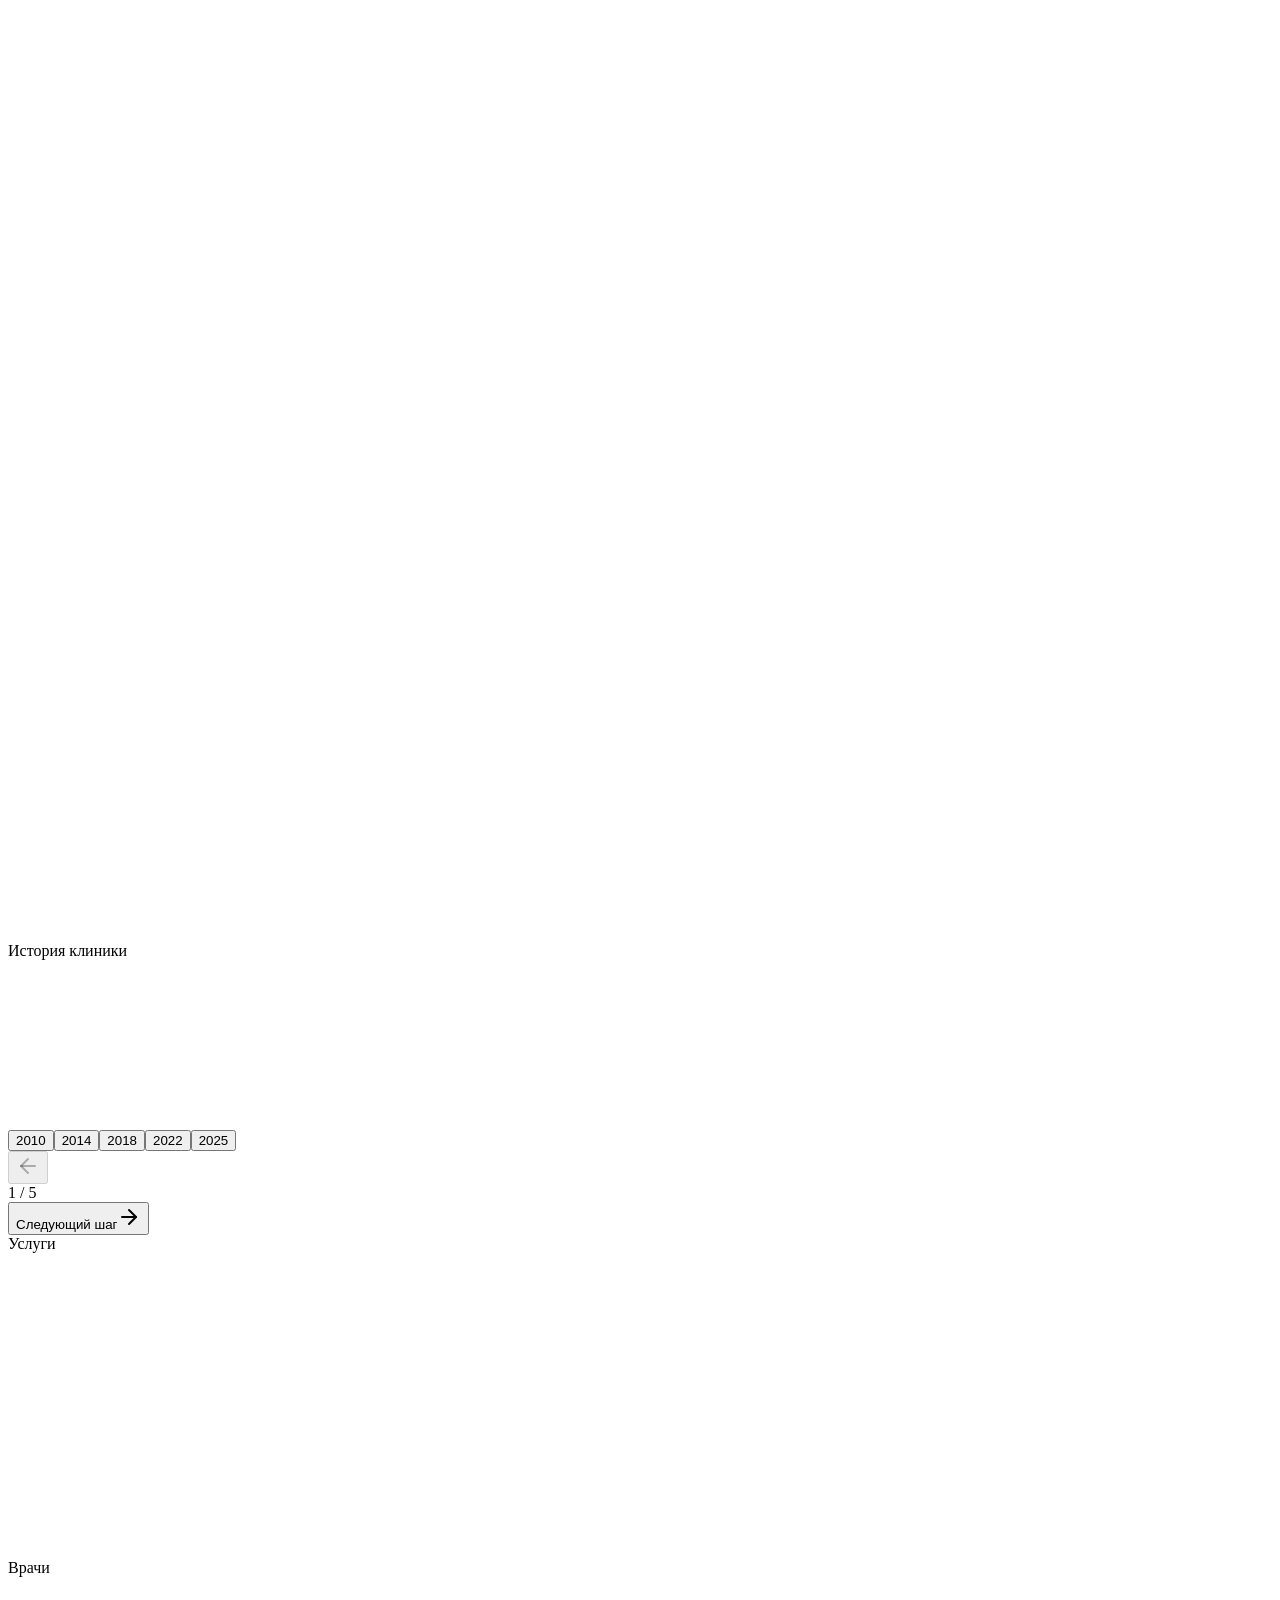
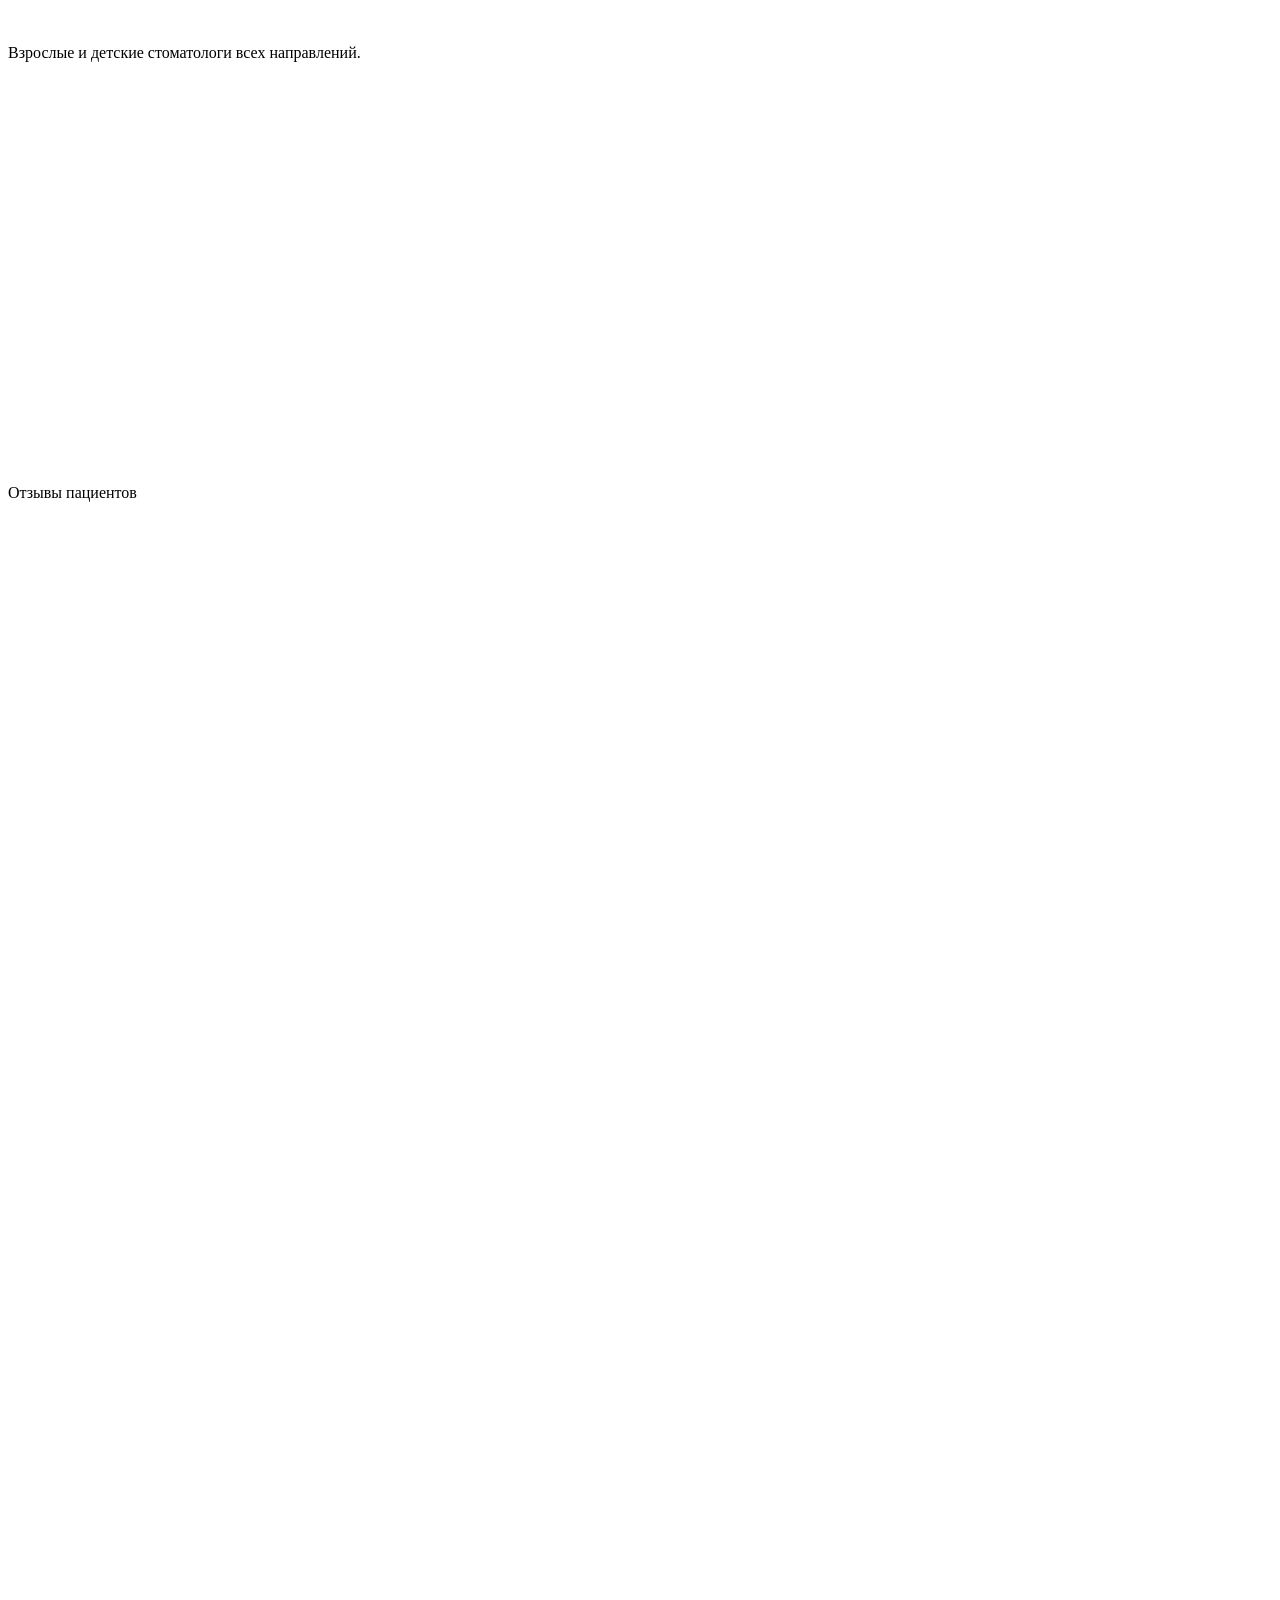
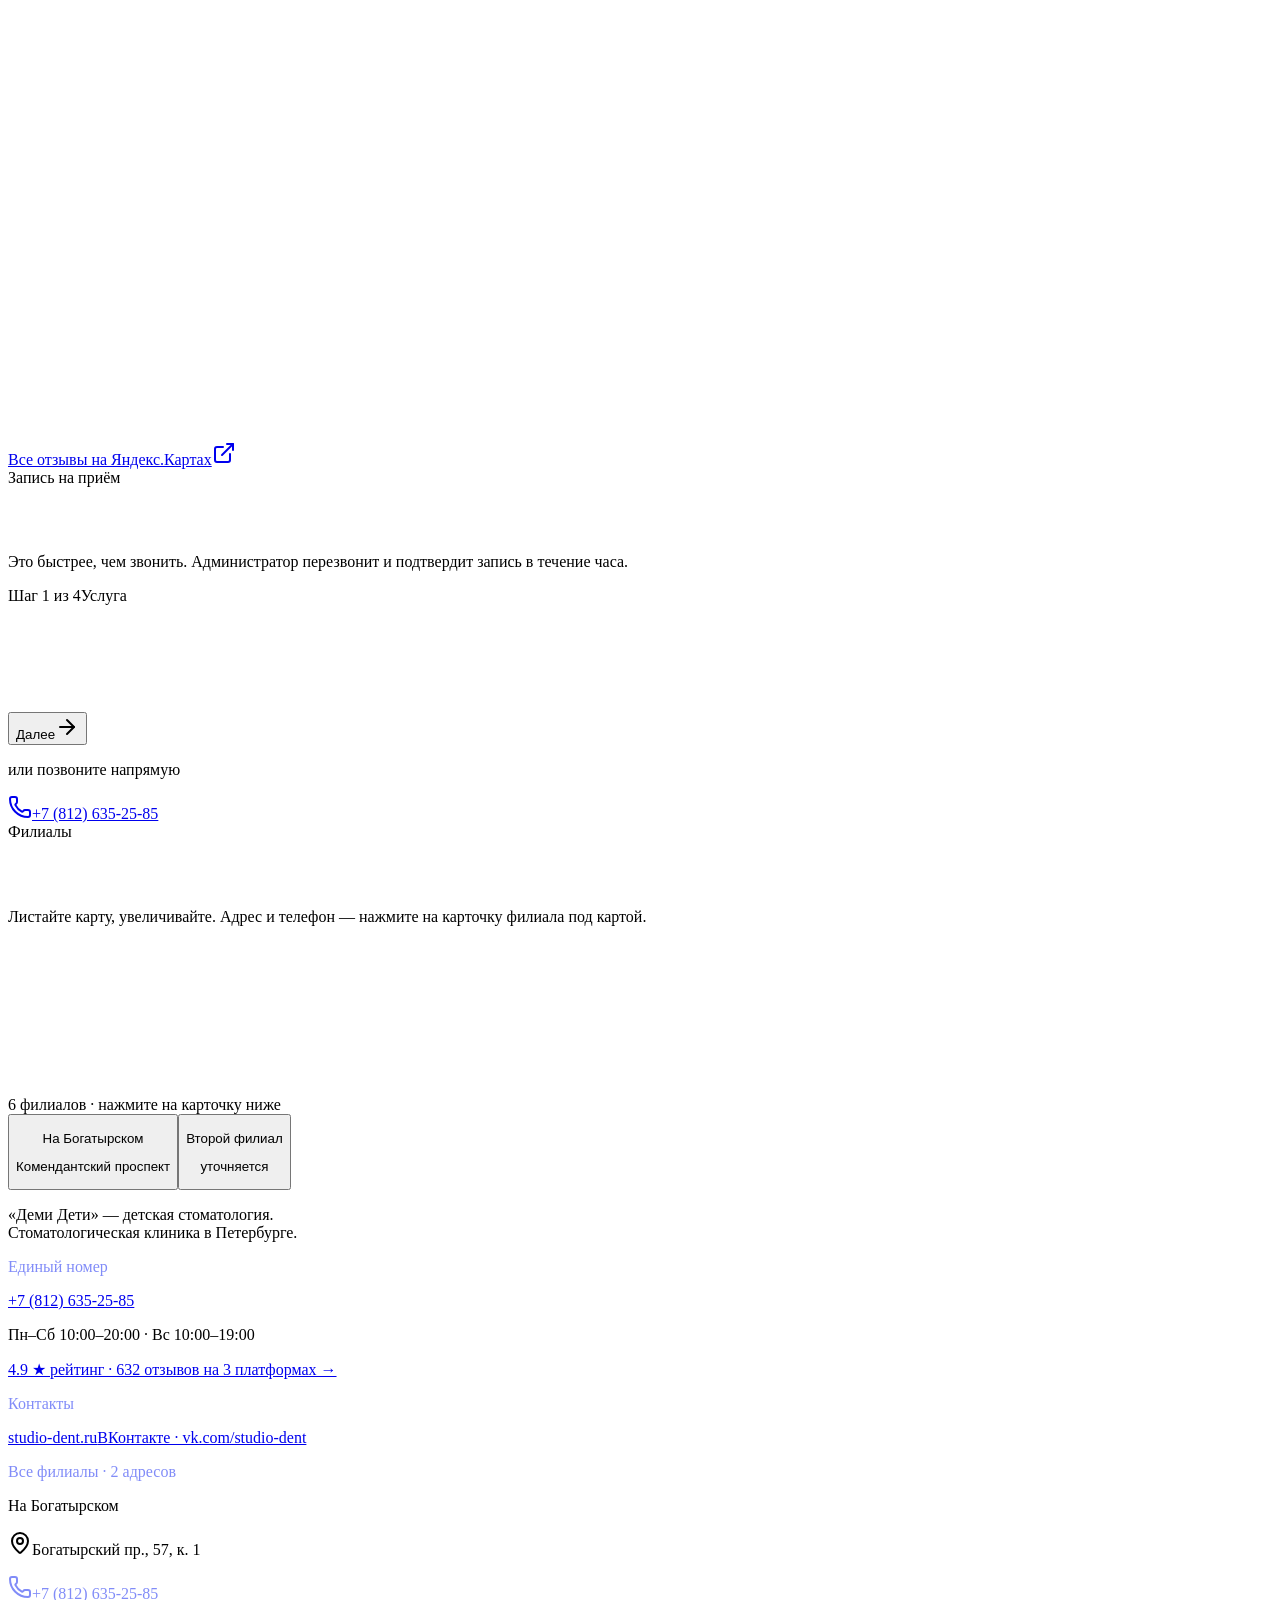
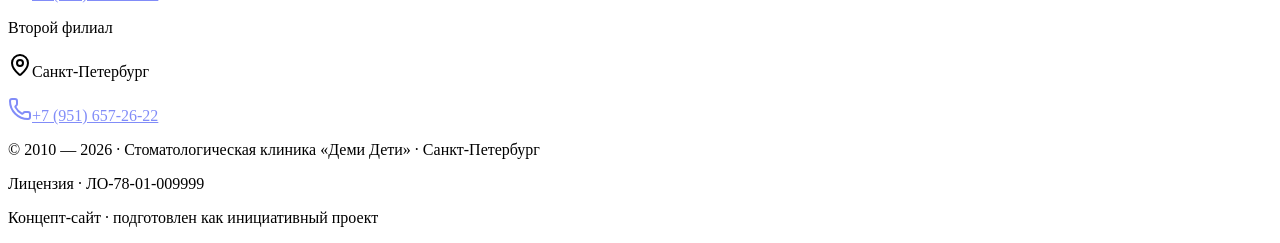
==== index.html @ 4ec112cf "Полная замена текстов" ====
<!DOCTYPE html><!--xgi86osrN8A_1CIuKOtvR--><html lang="ru"><head><meta charSet="utf-8"/><meta name="viewport" content="width=device-width, initial-scale=1"/><link rel="preload" href="/demi-deti-stomatologiya/_next/static/media/16d91c780434f2ce-s.p.f22a44f6.woff2" as="font" crossorigin="" type="font/woff2"/><link rel="preload" href="/demi-deti-stomatologiya/_next/static/media/8800dfc60902df36-s.p.e22d03ab.woff2" as="font" crossorigin="" type="font/woff2"/><link rel="preload" href="/demi-deti-stomatologiya/_next/static/media/b4a06a523f527a0e-s.p.d5a12ae5.woff2" as="font" crossorigin="" type="font/woff2"/><link rel="preload" href="/demi-deti-stomatologiya/_next/static/media/cfdfbee4d6cf0a93-s.p.e3066503.woff2" as="font" crossorigin="" type="font/woff2"/><link rel="stylesheet" href="/demi-deti-stomatologiya/_next/static/chunks/965832c2c14a59c2.css" data-precedence="next"/><link rel="stylesheet" href="/demi-deti-stomatologiya/_next/static/chunks/ff9dce48e97e37f5.css" data-precedence="next"/><link rel="preload" as="script" fetchPriority="low" href="/demi-deti-stomatologiya/_next/static/chunks/42d41cf15963980c.js"/><script src="/demi-deti-stomatologiya/_next/static/chunks/806bdb8e4a6a9b95.js" async=""></script><script src="/demi-deti-stomatologiya/_next/static/chunks/af4322a6bc37f3de.js" async=""></script><script src="/demi-deti-stomatologiya/_next/static/chunks/771dedee3f5e1621.js" async=""></script><script src="/demi-deti-stomatologiya/_next/static/chunks/turbopack-186cabfe8debbfc4.js" async=""></script><script src="/demi-deti-stomatologiya/_next/static/chunks/ff1a16fafef87110.js" async=""></script><script src="/demi-deti-stomatologiya/_next/static/chunks/d2be314c3ece3fbe.js" async=""></script><script src="/demi-deti-stomatologiya/_next/static/chunks/a41406e4a54ef341.js" async=""></script><script src="/demi-deti-stomatologiya/_next/static/chunks/b435968d8f2e9977.js" async=""></script><script src="/demi-deti-stomatologiya/_next/static/chunks/2bef7ab2a55f85ec.js" async=""></script><script src="/demi-deti-stomatologiya/_next/static/chunks/30fe4278c75531fc.js" async=""></script><meta name="next-size-adjust" content=""/><title>Деми Дети — детская стоматология · Санкт-Петербург · с 2010</title><meta name="description" content="Стоматологическая клиника «Деми Дети» в Санкт-Петербурге с 2010 года. 2 филиала, рейтинг 4.9, 725 отзывов на Яндекс.Картах, 2ГИС и Google. Имплантация, ортодонтия, детская стоматология."/><meta name="author" content="Клиника «Деми Дети»"/><meta name="keywords" content="Деми Дети,стоматология Санкт-Петербург,имплантация,ортодонтия,детская стоматология,рейтинг 4.9"/><meta property="og:title" content="Деми Дети — детская стоматология в Петербурге с 2010 года"/><meta property="og:description" content="2 филиала · рейтинг 4.9 · 725 отзывов на 3 платформах."/><meta property="og:site_name" content="Деми Дети"/><meta property="og:type" content="website"/><meta name="twitter:card" content="summary"/><meta name="twitter:title" content="Деми Дети — детская стоматология в Петербурге с 2010 года"/><meta name="twitter:description" content="2 филиала · рейтинг 4.9 · 725 отзывов на 3 платформах."/><link rel="icon" href="/favicon.svg"/><link rel="apple-touch-icon" href="/favicon.svg"/><script src="/demi-deti-stomatologiya/_next/static/chunks/a6dad97d9634a72d.js" noModule=""></script></head><body class="onest_cbd10051-module__4tcYPq__variable golos_text_68a637e4-module__bBdMla__variable antialiased bg-arkadia-mist text-arkadia-graphite"><div hidden=""><!--$--><!--/$--></div><main class="relative min-h-screen bg-arkadia-mist text-arkadia-graphite overflow-x-hidden"><div class="fixed top-4 left-1/2 -translate-x-1/2 z-50 hidden md:flex items-center transition-all duration-500 scale-100" style="opacity:0;transform:translateY(-100px)"><div class="flex items-center gap-1 px-2 py-2 rounded-[14px] bg-white/85 backdrop-blur-xl border border-arkadia-graphite/10 shadow-soft whitespace-nowrap"><button class="flex items-center justify-center h-8 w-8 rounded-[10px] hover:bg-arkadia-mist transition-colors" aria-label="Студия Дент — на главную"><span class="flex h-7 w-7 items-center justify-center rounded-lg bg-arkadia-blue text-white font-display text-sm font-bold">А</span></button><div class="w-px h-6 bg-arkadia-graphite/10 mx-0.5"></div><nav class="flex items-center gap-0.5"><button class="px-3 py-1.5 rounded-[10px] font-body text-[13px] font-medium transition-all duration-200 whitespace-nowrap text-arkadia-graphite/80 hover:bg-arkadia-mist hover:text-arkadia-blue">О клинике</button><button class="px-3 py-1.5 rounded-[10px] font-body text-[13px] font-medium transition-all duration-200 whitespace-nowrap text-arkadia-graphite/80 hover:bg-arkadia-mist hover:text-arkadia-blue">История</button><button class="px-3 py-1.5 rounded-[10px] font-body text-[13px] font-medium transition-all duration-200 whitespace-nowrap text-arkadia-graphite/80 hover:bg-arkadia-mist hover:text-arkadia-blue">Филиалы</button><button class="px-3 py-1.5 rounded-[10px] font-body text-[13px] font-medium transition-all duration-200 whitespace-nowrap text-arkadia-graphite/80 hover:bg-arkadia-mist hover:text-arkadia-blue">Услуги</button><button class="px-3 py-1.5 rounded-[10px] font-body text-[13px] font-medium transition-all duration-200 whitespace-nowrap text-arkadia-graphite/80 hover:bg-arkadia-mist hover:text-arkadia-blue">Врачи</button><button class="px-3 py-1.5 rounded-[10px] font-body text-[13px] font-medium transition-all duration-200 whitespace-nowrap text-arkadia-graphite/80 hover:bg-arkadia-mist hover:text-arkadia-blue">Отзывы</button></nav><div class="w-px h-6 bg-arkadia-graphite/10 mx-0.5"></div><button class="px-3.5 py-1.5 rounded-[10px] font-body text-[13px] font-medium text-white bg-arkadia-blue hover:bg-arkadia-blue-soft transition-colors animate-pulse-scale whitespace-nowrap">Записаться</button></div></div><button class="fixed top-4 right-4 z-50 md:hidden flex items-center justify-center h-11 w-11 rounded-xl bg-white text-arkadia-blue shadow-soft-md border border-white/30 transition-opacity duration-200 opacity-100" aria-label="Открыть меню" style="opacity:0;transform:translateY(-30px)"><svg xmlns="http://www.w3.org/2000/svg" width="24" height="24" viewBox="0 0 24 24" fill="none" stroke="currentColor" stroke-width="2" stroke-linecap="round" stroke-linejoin="round" class="lucide lucide-menu h-5 w-5" aria-hidden="true"><path d="M4 12h16"></path><path d="M4 18h16"></path><path d="M4 6h16"></path></svg></button><section class="relative min-h-[100svh] w-full overflow-hidden bg-arkadia-blue" style="opacity:0;transition:opacity 0.8s ease"><div class="absolute inset-0" style="background:linear-gradient(180deg, #D97706 0%, #B45309 40%, #B45309 100%)"></div><div class="absolute inset-0 opacity-15" style="background-image:linear-gradient(to right, rgba(255,255,255,0.08) 1px, transparent 1px), linear-gradient(to bottom, rgba(255,255,255,0.08) 1px, transparent 1px);background-size:48px 48px"></div><div class="absolute top-20 md:top-24 left-1/2 -translate-x-1/2 z-30 flex items-center gap-2.5 px-3.5 py-2 rounded-full bg-white/15 backdrop-blur-md border border-white/25" style="opacity:0;transform:translateY(-20px)"><div class="flex items-center gap-0.5"><svg width="11" height="11" viewBox="0 0 24 24" fill="#D4A537"><path d="M12 2 L14.5 9 L22 9 L16 14 L18 22 L12 17 L6 22 L8 14 L2 9 L9.5 9 Z"></path></svg><svg width="11" height="11" viewBox="0 0 24 24" fill="#D4A537"><path d="M12 2 L14.5 9 L22 9 L16 14 L18 22 L12 17 L6 22 L8 14 L2 9 L9.5 9 Z"></path></svg><svg width="11" height="11" viewBox="0 0 24 24" fill="#D4A537"><path d="M12 2 L14.5 9 L22 9 L16 14 L18 22 L12 17 L6 22 L8 14 L2 9 L9.5 9 Z"></path></svg><svg width="11" height="11" viewBox="0 0 24 24" fill="#D4A537"><path d="M12 2 L14.5 9 L22 9 L16 14 L18 22 L12 17 L6 22 L8 14 L2 9 L9.5 9 Z"></path></svg><svg width="11" height="11" viewBox="0 0 24 24" fill="#D4A537"><path d="M12 2 L14.5 9 L22 9 L16 14 L18 22 L12 17 L6 22 L8 14 L2 9 L9.5 9 Z"></path></svg></div><span class="font-body text-[11px] sm:text-xs text-white"><strong class="font-semibold">4.9</strong> · 577 отзывов на Яндекс.Картах</span></div><div class="absolute inset-0 z-20 flex flex-col items-center justify-center px-4 pt-28 md:pt-32"><div class="flex items-center gap-3 mb-6" style="opacity:0"><span class="h-px w-8 bg-white/40"></span><span class="font-body text-[10px] sm:text-xs uppercase tracking-[0.4em] text-white/80">стоматологическая клиника</span><span class="h-px w-8 bg-white/40"></span></div><h1 class="font-display font-bold text-white text-5xl sm:text-7xl md:text-8xl lg:text-[9rem] tracking-tight text-center" style="opacity:0;transform:translateY(20px)">СТУДИЯ ДЕНТ</h1><p class="mt-4 font-body text-xs sm:text-sm uppercase tracking-[0.4em] text-white/80 text-center" style="opacity:0;transform:translateY(10px)">стоматология на Богатырском</p><div class="mt-8 h-px w-24 bg-white/30 origin-center" style="transform:scaleX(0)"></div><p class="mt-5 font-body text-sm text-white/70 max-w-md text-center leading-relaxed" style="opacity:0">Стоматология в Приморском районе.<span class="inline-flex items-center gap-2 mx-2 align-middle"><span class="h-1 w-1 rounded-full bg-white/40"></span></span>2 филиала.<span class="inline-flex items-center gap-2 mx-2 align-middle"><span class="h-1 w-1 rounded-full bg-white/40"></span></span>15 лет здоровья ваших зубов.</p><div class="mt-8 flex flex-col sm:flex-row items-stretch sm:items-center gap-3 md:hidden" style="opacity:0;transform:translateY(10px)"><a href="tel:+78126034050" class="inline-flex items-center justify-center gap-2 px-6 py-3.5 rounded-xl bg-white hover:bg-white/90 text-arkadia-blue font-body text-sm font-medium transition-colors duration-200"><svg width="14" height="14" viewBox="0 0 24 24" fill="none" stroke="currentColor" stroke-width="2" stroke-linecap="round" stroke-linejoin="round"><path d="M22 16.92v3a2 2 0 0 1-2.18 2 19.79 19.79 0 0 1-8.63-3.07 19.5 19.5 0 0 1-6-6 19.79 19.79 0 0 1-3.07-8.67A2 2 0 0 1 4.11 2h3a2 2 0 0 1 2 1.72 12.84 12.84 0 0 0 .7 2.81 2 2 0 0 1-.45 2.11L8.09 9.91a16 16 0 0 0 6 6l1.27-1.27a2 2 0 0 1 2.11-.45 12.84 12.84 0 0 0 2.81.7A2 2 0 0 1 22 16.92z"></path></svg>Позвонить</a><button class="inline-flex items-center justify-center gap-2 px-6 py-3.5 rounded-xl bg-arkadia-blue/30 backdrop-blur-md border border-white/30 text-white font-body text-sm font-medium transition-colors duration-200">Записаться</button></div></div><button class="absolute bottom-4 sm:bottom-6 left-1/2 -translate-x-1/2 z-30 hidden md:flex flex-col items-center gap-1.5 text-white/60 hover:text-white transition-colors" aria-label="Листайте вниз" style="opacity:0"><span class="font-body text-[10px] uppercase tracking-[0.3em]">листайте</span><span><svg width="16" height="16" viewBox="0 0 16 16" fill="none"><path d="M8 2 L8 14 M3 9 L8 14 L13 9" stroke="currentColor" stroke-width="1.5" stroke-linecap="round" stroke-linejoin="round"></path></svg></span></button></section><section id="about" class="relative bg-arkadia-paper py-20 md:py-32 overflow-hidden"><div class="mx-auto max-w-6xl px-4 md:px-8"><div class="inline-block px-3 py-1 rounded-full bg-arkadia-blue/10 text-arkadia-blue text-xs font-medium mb-4" style="opacity:0;transform:translateY(8px);transition:opacity 0.6s ease 0s, transform 0.6s ease 0s">О клинике</div><h2 class="font-display font-bold text-arkadia-graphite leading-[1.1] tracking-tight max-w-4xl mb-10 md:mb-14 text-3xl md:text-5xl lg:text-7xl" style="opacity:0;transition:opacity 0.3s ease"><span><span style="display:inline-block;white-space:nowrap"></span></span><span><span style="display:inline-block;white-space:nowrap"><span class="text-arkadia-blue" style="display:inline-block;opacity:0;transform:translateY(12px);transition:opacity 0.5s ease 0s, transform 0.5s ease 0s;font-size:1.2em">«</span><span class="text-arkadia-blue" style="display:inline-block;opacity:0;transform:translateY(12px);transition:opacity 0.5s ease 0.02s, transform 0.5s ease 0.02s;font-size:1.2em">Д</span><span class="text-arkadia-blue" style="display:inline-block;opacity:0;transform:translateY(12px);transition:opacity 0.5s ease 0.04s, transform 0.5s ease 0.04s;font-size:1.2em">е</span><span class="text-arkadia-blue" style="display:inline-block;opacity:0;transform:translateY(12px);transition:opacity 0.5s ease 0.06s, transform 0.5s ease 0.06s;font-size:1.2em">м</span><span class="text-arkadia-blue" style="display:inline-block;opacity:0;transform:translateY(12px);transition:opacity 0.5s ease 0.08s, transform 0.5s ease 0.08s;font-size:1.2em">и</span> </span><span style="display:inline-block;white-space:nowrap"><span class="text-arkadia-blue" style="display:inline-block;opacity:0;transform:translateY(12px);transition:opacity 0.5s ease 0.1s, transform 0.5s ease 0.1s;font-size:1.2em">Д</span><span class="text-arkadia-blue" style="display:inline-block;opacity:0;transform:translateY(12px);transition:opacity 0.5s ease 0.12s, transform 0.5s ease 0.12s;font-size:1.2em">е</span><span class="text-arkadia-blue" style="display:inline-block;opacity:0;transform:translateY(12px);transition:opacity 0.5s ease 0.14s, transform 0.5s ease 0.14s;font-size:1.2em">т</span><span class="text-arkadia-blue" style="display:inline-block;opacity:0;transform:translateY(12px);transition:opacity 0.5s ease 0.16s, transform 0.5s ease 0.16s;font-size:1.2em">и</span><span class="text-arkadia-blue" style="display:inline-block;opacity:0;transform:translateY(12px);transition:opacity 0.5s ease 0.18s, transform 0.5s ease 0.18s;font-size:1.2em">»</span></span></span><span><span style="display:inline-block;white-space:nowrap"> </span><span style="display:inline-block;white-space:nowrap"><span class="" style="display:inline-block;opacity:0;transform:translateY(12px);transition:opacity 0.5s ease 0.2s, transform 0.5s ease 0.2s">—</span> </span><span style="display:inline-block;white-space:nowrap"><span class="" style="display:inline-block;opacity:0;transform:translateY(12px);transition:opacity 0.5s ease 0.22s, transform 0.5s ease 0.22s">э</span><span class="" style="display:inline-block;opacity:0;transform:translateY(12px);transition:opacity 0.5s ease 0.24s, transform 0.5s ease 0.24s">т</span><span class="" style="display:inline-block;opacity:0;transform:translateY(12px);transition:opacity 0.5s ease 0.26s, transform 0.5s ease 0.26s">о</span> </span><span style="display:inline-block;white-space:nowrap"><span class="" style="display:inline-block;opacity:0;transform:translateY(12px);transition:opacity 0.5s ease 0.28s, transform 0.5s ease 0.28s">«</span><span class="" style="display:inline-block;opacity:0;transform:translateY(12px);transition:opacity 0.5s ease 0.3s, transform 0.5s ease 0.3s">д</span><span class="" style="display:inline-block;opacity:0;transform:translateY(12px);transition:opacity 0.5s ease 0.32s, transform 0.5s ease 0.32s">е</span><span class="" style="display:inline-block;opacity:0;transform:translateY(12px);transition:opacity 0.5s ease 0.34s, transform 0.5s ease 0.34s">т</span><span class="" style="display:inline-block;opacity:0;transform:translateY(12px);transition:opacity 0.5s ease 0.36s, transform 0.5s ease 0.36s">с</span><span class="" style="display:inline-block;opacity:0;transform:translateY(12px);transition:opacity 0.5s ease 0.38s, transform 0.5s ease 0.38s">к</span><span class="" style="display:inline-block;opacity:0;transform:translateY(12px);transition:opacity 0.5s ease 0.4s, transform 0.5s ease 0.4s">а</span><span class="" style="display:inline-block;opacity:0;transform:translateY(12px);transition:opacity 0.5s ease 0.42s, transform 0.5s ease 0.42s">я</span> </span><span style="display:inline-block;white-space:nowrap"><span class="" style="display:inline-block;opacity:0;transform:translateY(12px);transition:opacity 0.5s ease 0.44s, transform 0.5s ease 0.44s">с</span><span class="" style="display:inline-block;opacity:0;transform:translateY(12px);transition:opacity 0.5s ease 0.46s, transform 0.5s ease 0.46s">т</span><span class="" style="display:inline-block;opacity:0;transform:translateY(12px);transition:opacity 0.5s ease 0.48s, transform 0.5s ease 0.48s">о</span><span class="" style="display:inline-block;opacity:0;transform:translateY(12px);transition:opacity 0.5s ease 0.5s, transform 0.5s ease 0.5s">м</span><span class="" style="display:inline-block;opacity:0;transform:translateY(12px);transition:opacity 0.5s ease 0.52s, transform 0.5s ease 0.52s">а</span><span class="" style="display:inline-block;opacity:0;transform:translateY(12px);transition:opacity 0.5s ease 0.54s, transform 0.5s ease 0.54s">т</span><span class="" style="display:inline-block;opacity:0;transform:translateY(12px);transition:opacity 0.5s ease 0.56s, transform 0.5s ease 0.56s">о</span><span class="" style="display:inline-block;opacity:0;transform:translateY(12px);transition:opacity 0.5s ease 0.58s, transform 0.5s ease 0.58s">л</span><span class="" style="display:inline-block;opacity:0;transform:translateY(12px);transition:opacity 0.5s ease 0.6s, transform 0.5s ease 0.6s">о</span><span class="" style="display:inline-block;opacity:0;transform:translateY(12px);transition:opacity 0.5s ease 0.62s, transform 0.5s ease 0.62s">г</span><span class="" style="display:inline-block;opacity:0;transform:translateY(12px);transition:opacity 0.5s ease 0.64s, transform 0.5s ease 0.64s">и</span><span class="" style="display:inline-block;opacity:0;transform:translateY(12px);transition:opacity 0.5s ease 0.66s, transform 0.5s ease 0.66s">я</span><span class="" style="display:inline-block;opacity:0;transform:translateY(12px);transition:opacity 0.5s ease 0.68s, transform 0.5s ease 0.68s">»</span></span></span></h2><div class="grid lg:grid-cols-[1fr_1.3fr] gap-8 md:gap-12" style="opacity:0;transform:translateY(16px);transition:opacity 0.6s ease 0s, transform 0.6s ease 0s"><p class="font-body text-base md:text-lg text-arkadia-slate leading-relaxed">Так переводится с греческого название клиники, которое она получила в 1991 году. Прежде она называлась проще — «Кооператив Стоматолог», стоматологическая клиника, открытая в 2010 году на Богатырском проспекте.</p><p class="font-body text-base md:text-lg text-arkadia-graphite/85 leading-relaxed">Сегодня Студия Дент — это два филиала в Приморском районе, опытные врачи, тысячи пациентов, которые возвращаются поколениями. Рейтинг 4.9 на Яндекс.Картах — не маркетинг, а 15 лет работы без спешки и без лишних манипуляций.</p></div><div class="mt-14 md:mt-20 grid grid-cols-2 md:grid-cols-4 gap-3 md:gap-4"><div class="rounded-2xl bg-arkadia-mist border border-arkadia-graphite/5 p-5 md:p-6" style="opacity:0;transform:translateY(16px);transition:opacity 0.6s ease 0s, transform 0.6s ease 0s"><p class="font-display text-3xl md:text-4xl font-bold text-arkadia-blue leading-none">16</p><p class="mt-2.5 font-body text-sm text-arkadia-graphite font-medium">лет клинике</p><p class="font-body text-xs text-arkadia-slate mt-0.5">с 2010 года</p></div><div class="rounded-2xl bg-arkadia-mist border border-arkadia-graphite/5 p-5 md:p-6" style="opacity:0;transform:translateY(16px);transition:opacity 0.6s ease 0.05s, transform 0.6s ease 0.05s"><p class="font-display text-3xl md:text-4xl font-bold text-arkadia-blue leading-none">2</p><p class="mt-2.5 font-body text-sm text-arkadia-graphite font-medium">филиалов</p><p class="font-body text-xs text-arkadia-slate mt-0.5">по Петербургу</p></div><div class="rounded-2xl bg-arkadia-mist border border-arkadia-graphite/5 p-5 md:p-6" style="opacity:0;transform:translateY(16px);transition:opacity 0.6s ease 0.1s, transform 0.6s ease 0.1s"><p class="font-display text-3xl md:text-4xl font-bold text-arkadia-blue leading-none">5.0</p><p class="mt-2.5 font-body text-sm text-arkadia-graphite font-medium">рейтинг Яндекс</p><p class="font-body text-xs text-arkadia-slate mt-0.5">из 5</p></div><div class="rounded-2xl bg-arkadia-mist border border-arkadia-graphite/5 p-5 md:p-6" style="opacity:0;transform:translateY(16px);transition:opacity 0.6s ease 0.15000000000000002s, transform 0.6s ease 0.15000000000000002s"><p class="font-display text-3xl md:text-4xl font-bold text-arkadia-blue leading-none">725</p><p class="mt-2.5 font-body text-sm text-arkadia-graphite font-medium">отзывов</p><p class="font-body text-xs text-arkadia-slate mt-0.5">на 3 платформах</p></div></div></div></section><section id="history" class="relative bg-arkadia-mist py-20 md:py-32 overflow-hidden"><div class="mx-auto max-w-6xl px-4 md:px-8"><div class="mb-12 md:mb-20 text-center"><span class="inline-block px-3 py-1 rounded-full bg-arkadia-blue/10 text-arkadia-blue text-xs font-medium mb-4">История клиники</span><h2 class="font-display text-3xl md:text-5xl lg:text-6xl font-bold text-arkadia-graphite leading-[1.1] tracking-tight max-w-3xl mx-auto text-balance" style="opacity:0;transition:opacity 0.3s ease"><span><span style="display:inline-block;white-space:nowrap"><span class="" style="display:inline-block;opacity:0;transform:translateY(12px);transition:opacity 0.5s ease 0s, transform 0.5s ease 0s">1</span><span class="" style="display:inline-block;opacity:0;transform:translateY(12px);transition:opacity 0.5s ease 0.02s, transform 0.5s ease 0.02s">5</span> </span><span style="display:inline-block;white-space:nowrap"><span class="" style="display:inline-block;opacity:0;transform:translateY(12px);transition:opacity 0.5s ease 0.04s, transform 0.5s ease 0.04s">л</span><span class="" style="display:inline-block;opacity:0;transform:translateY(12px);transition:opacity 0.5s ease 0.06s, transform 0.5s ease 0.06s">е</span><span class="" style="display:inline-block;opacity:0;transform:translateY(12px);transition:opacity 0.5s ease 0.08s, transform 0.5s ease 0.08s">т</span> </span><span style="display:inline-block;white-space:nowrap"><span class="" style="display:inline-block;opacity:0;transform:translateY(12px);transition:opacity 0.5s ease 0.1s, transform 0.5s ease 0.1s">п</span><span class="" style="display:inline-block;opacity:0;transform:translateY(12px);transition:opacity 0.5s ease 0.12s, transform 0.5s ease 0.12s">о</span> </span><span style="display:inline-block;white-space:nowrap"><span class="" style="display:inline-block;opacity:0;transform:translateY(12px);transition:opacity 0.5s ease 0.14s, transform 0.5s ease 0.14s">о</span><span class="" style="display:inline-block;opacity:0;transform:translateY(12px);transition:opacity 0.5s ease 0.16s, transform 0.5s ease 0.16s">д</span><span class="" style="display:inline-block;opacity:0;transform:translateY(12px);transition:opacity 0.5s ease 0.18s, transform 0.5s ease 0.18s">н</span><span class="" style="display:inline-block;opacity:0;transform:translateY(12px);transition:opacity 0.5s ease 0.2s, transform 0.5s ease 0.2s">о</span><span class="" style="display:inline-block;opacity:0;transform:translateY(12px);transition:opacity 0.5s ease 0.22s, transform 0.5s ease 0.22s">й</span> </span><span style="display:inline-block;white-space:nowrap"><span class="" style="display:inline-block;opacity:0;transform:translateY(12px);transition:opacity 0.5s ease 0.24s, transform 0.5s ease 0.24s">ш</span><span class="" style="display:inline-block;opacity:0;transform:translateY(12px);transition:opacity 0.5s ease 0.26s, transform 0.5s ease 0.26s">к</span><span class="" style="display:inline-block;opacity:0;transform:translateY(12px);transition:opacity 0.5s ease 0.28s, transform 0.5s ease 0.28s">а</span><span class="" style="display:inline-block;opacity:0;transform:translateY(12px);transition:opacity 0.5s ease 0.3s, transform 0.5s ease 0.3s">л</span><span class="" style="display:inline-block;opacity:0;transform:translateY(12px);transition:opacity 0.5s ease 0.32s, transform 0.5s ease 0.32s">е</span></span></span></h2></div><div class="relative w-full max-w-4xl mx-auto pt-48 md:pt-56"><div class="absolute inset-x-0 top-0 h-40 md:h-44"><div class="absolute" style="left:0px;width:260px;max-width:90vw;opacity:0;transform:translateY(20px)"><div class="text-center mb-2"><p class="font-display text-3xl md:text-4xl font-bold text-arkadia-blue leading-none" style="opacity:0;transform:scale(0.8)">2010</p></div><div class="rounded-2xl bg-white border border-arkadia-graphite/8 p-4 md:p-5 shadow-soft-md"><p class="font-body text-xs md:text-sm text-arkadia-graphite leading-relaxed text-center">Основана «Студия Дент» на Богатырском.</p></div><div class="absolute top-full" style="left:-7px"><svg width="14" height="10" viewBox="0 0 14 10" fill="none"><path d="M 7 10 L 0 0 L 14 0 Z" fill="#FFFFFF"></path></svg></div></div></div><div class="relative h-1 w-full bg-arkadia-graphite/10 rounded-full"><div class="absolute top-0 left-0 h-full bg-arkadia-blue rounded-full" style="width:0%"></div><button class="absolute top-1/2 -translate-y-1/2 -translate-x-1/2 group" style="left:5%" aria-label="Перейти к 2010 году"><span class="absolute top-6 left-1/2 -translate-x-1/2 font-display text-xs font-semibold whitespace-nowrap transition-colors duration-300 text-arkadia-blue">2010</span><span class="absolute top-1/2 left-1/2 -translate-x-1/2 -translate-y-1/2 rounded-full bg-arkadia-blue/30"></span><span class="block rounded-full border-2 transition-all duration-300 group-hover:scale-125 bg-arkadia-blue border-arkadia-blue w-5 h-5"></span></button><button class="absolute top-1/2 -translate-y-1/2 -translate-x-1/2 group" style="left:27.5%" aria-label="Перейти к 2014 году"><span class="absolute top-6 left-1/2 -translate-x-1/2 font-display text-xs font-semibold whitespace-nowrap transition-colors duration-300 text-arkadia-ash">2014</span><span class="block rounded-full border-2 transition-all duration-300 group-hover:scale-125 bg-white border-arkadia-ash w-3 h-3"></span></button><button class="absolute top-1/2 -translate-y-1/2 -translate-x-1/2 group" style="left:50%" aria-label="Перейти к 2018 году"><span class="absolute top-6 left-1/2 -translate-x-1/2 font-display text-xs font-semibold whitespace-nowrap transition-colors duration-300 text-arkadia-ash">2018</span><span class="block rounded-full border-2 transition-all duration-300 group-hover:scale-125 bg-white border-arkadia-ash w-3 h-3"></span></button><button class="absolute top-1/2 -translate-y-1/2 -translate-x-1/2 group" style="left:72.5%" aria-label="Перейти к 2022 году"><span class="absolute top-6 left-1/2 -translate-x-1/2 font-display text-xs font-semibold whitespace-nowrap transition-colors duration-300 text-arkadia-ash">2022</span><span class="block rounded-full border-2 transition-all duration-300 group-hover:scale-125 bg-white border-arkadia-ash w-3 h-3"></span></button><button class="absolute top-1/2 -translate-y-1/2 -translate-x-1/2 group" style="left:95%" aria-label="Перейти к 2025 году"><span class="absolute top-6 left-1/2 -translate-x-1/2 font-display text-xs font-semibold whitespace-nowrap transition-colors duration-300 text-arkadia-ash">2025</span><span class="block rounded-full border-2 transition-all duration-300 group-hover:scale-125 bg-white border-arkadia-ash w-3 h-3"></span></button></div></div><div class="mt-16 md:mt-20 flex items-center justify-center gap-4"><button disabled="" class="flex items-center justify-center h-11 w-11 rounded-full bg-white border border-arkadia-graphite/10 text-arkadia-graphite hover:border-arkadia-blue hover:text-arkadia-blue disabled:opacity-30 disabled:cursor-not-allowed transition-all" aria-label="Предыдущий шаг"><svg xmlns="http://www.w3.org/2000/svg" width="24" height="24" viewBox="0 0 24 24" fill="none" stroke="currentColor" stroke-width="2" stroke-linecap="round" stroke-linejoin="round" class="lucide lucide-arrow-left h-4 w-4" aria-hidden="true"><path d="m12 19-7-7 7-7"></path><path d="M19 12H5"></path></svg></button><div class="px-4 py-2 rounded-full bg-white border border-arkadia-graphite/10 font-body text-xs text-arkadia-slate whitespace-nowrap"><span class="font-semibold text-arkadia-graphite">1</span> / <!-- -->5</div><button class="flex items-center gap-2 px-6 h-11 rounded-full bg-arkadia-blue text-white font-body text-sm font-medium hover:bg-arkadia-blue-soft disabled:opacity-30 disabled:cursor-not-allowed transition-all">Следующий шаг<svg xmlns="http://www.w3.org/2000/svg" width="24" height="24" viewBox="0 0 24 24" fill="none" stroke="currentColor" stroke-width="2" stroke-linecap="round" stroke-linejoin="round" class="lucide lucide-arrow-right h-4 w-4" aria-hidden="true"><path d="M5 12h14"></path><path d="m12 5 7 7-7 7"></path></svg></button></div></div></section><section class="relative bg-arkadia-mist py-20 md:py-32 overflow-hidden"><div class="mx-auto max-w-7xl px-4 md:px-8"><div class="mb-10 md:mb-14"><span class="inline-block px-3 py-1 rounded-full bg-arkadia-blue/10 text-arkadia-blue text-xs font-medium mb-4">Услуги</span><h2 class="font-display text-3xl md:text-5xl lg:text-6xl font-bold text-arkadia-graphite leading-[1.1] tracking-tight max-w-3xl text-balance" style="opacity:0;transition:opacity 0.3s ease"><span><span style="display:inline-block;white-space:nowrap"><span class="" style="display:inline-block;opacity:0;transform:translateY(12px);transition:opacity 0.5s ease 0s, transform 0.5s ease 0s">Н</span><span class="" style="display:inline-block;opacity:0;transform:translateY(12px);transition:opacity 0.5s ease 0.02s, transform 0.5s ease 0.02s">а</span><span class="" style="display:inline-block;opacity:0;transform:translateY(12px);transition:opacity 0.5s ease 0.04s, transform 0.5s ease 0.04s">п</span><span class="" style="display:inline-block;opacity:0;transform:translateY(12px);transition:opacity 0.5s ease 0.06s, transform 0.5s ease 0.06s">р</span><span class="" style="display:inline-block;opacity:0;transform:translateY(12px);transition:opacity 0.5s ease 0.08s, transform 0.5s ease 0.08s">а</span><span class="" style="display:inline-block;opacity:0;transform:translateY(12px);transition:opacity 0.5s ease 0.1s, transform 0.5s ease 0.1s">в</span><span class="" style="display:inline-block;opacity:0;transform:translateY(12px);transition:opacity 0.5s ease 0.12s, transform 0.5s ease 0.12s">л</span><span class="" style="display:inline-block;opacity:0;transform:translateY(12px);transition:opacity 0.5s ease 0.14s, transform 0.5s ease 0.14s">е</span><span class="" style="display:inline-block;opacity:0;transform:translateY(12px);transition:opacity 0.5s ease 0.16s, transform 0.5s ease 0.16s">н</span><span class="" style="display:inline-block;opacity:0;transform:translateY(12px);transition:opacity 0.5s ease 0.18s, transform 0.5s ease 0.18s">и</span><span class="" style="display:inline-block;opacity:0;transform:translateY(12px);transition:opacity 0.5s ease 0.2s, transform 0.5s ease 0.2s">я</span> </span><span style="display:inline-block;white-space:nowrap"><span class="" style="display:inline-block;opacity:0;transform:translateY(12px);transition:opacity 0.5s ease 0.22s, transform 0.5s ease 0.22s">л</span><span class="" style="display:inline-block;opacity:0;transform:translateY(12px);transition:opacity 0.5s ease 0.24s, transform 0.5s ease 0.24s">е</span><span class="" style="display:inline-block;opacity:0;transform:translateY(12px);transition:opacity 0.5s ease 0.26s, transform 0.5s ease 0.26s">ч</span><span class="" style="display:inline-block;opacity:0;transform:translateY(12px);transition:opacity 0.5s ease 0.28s, transform 0.5s ease 0.28s">е</span><span class="" style="display:inline-block;opacity:0;transform:translateY(12px);transition:opacity 0.5s ease 0.3s, transform 0.5s ease 0.3s">н</span><span class="" style="display:inline-block;opacity:0;transform:translateY(12px);transition:opacity 0.5s ease 0.32s, transform 0.5s ease 0.32s">и</span><span class="" style="display:inline-block;opacity:0;transform:translateY(12px);transition:opacity 0.5s ease 0.34s, transform 0.5s ease 0.34s">я</span></span></span></h2><div class="mt-5 font-body text-base md:text-lg text-arkadia-slate max-w-2xl leading-relaxed" style="opacity:0;transform:translateY(12px);transition:opacity 0.6s ease 0.3s, transform 0.6s ease 0.3s">От детского стоматолога до имплантации. Цены — после осмотра и плана лечения.</div></div><div class="grid grid-cols-1 sm:grid-cols-2 md:grid-cols-4 auto-rows-[110px] sm:auto-rows-[140px] md:auto-rows-[170px] gap-3 md:gap-4"><button class="group text-left rounded-2xl border p-4 md:p-5 hover:shadow-soft-md hover:-translate-y-0.5 transition-all duration-300 flex flex-col justify-between bg-arkadia-blue text-white border-transparent sm:col-span-2 md:col-span-2 col-span-1" style="opacity:0;transform:translateY(20px);transition:opacity 0.6s ease 0s, transform 0.6s ease 0s;cursor:pointer"><div><div class="flex items-start justify-between"><span class="font-display text-xs font-semibold tracking-wider text-white/70">01</span><svg xmlns="http://www.w3.org/2000/svg" width="24" height="24" viewBox="0 0 24 24" fill="none" stroke="currentColor" stroke-width="2" stroke-linecap="round" stroke-linejoin="round" class="lucide lucide-arrow-up-right h-3.5 w-3.5 transition-all duration-300 group-hover:rotate-12 text-white/70 group-hover:text-white" aria-hidden="true"><path d="M7 7h10v10"></path><path d="M7 17 17 7"></path></svg></div><div><h3 class="font-display font-semibold mb-1 transition-colors text-base md:text-lg text-white">Терапия</h3><p class="font-body leading-relaxed text-xs md:text-sm text-white/80 line-clamp-2 md:line-clamp-none">Лечение кариеса, пульпита, реставрация.</p></div></div></button><button class="group text-left rounded-2xl border p-4 md:p-5 hover:shadow-soft-md hover:-translate-y-0.5 transition-all duration-300 flex flex-col justify-between bg-white text-arkadia-graphite border-arkadia-graphite/8 hover:border-arkadia-blue/20 sm:col-span-1 md:col-span-1 col-span-1" style="opacity:0;transform:translateY(20px);transition:opacity 0.6s ease 0s, transform 0.6s ease 0s;cursor:pointer"><div><div class="flex items-start justify-between"><span class="font-display text-xs font-semibold tracking-wider text-arkadia-blue">02</span><svg xmlns="http://www.w3.org/2000/svg" width="24" height="24" viewBox="0 0 24 24" fill="none" stroke="currentColor" stroke-width="2" stroke-linecap="round" stroke-linejoin="round" class="lucide lucide-arrow-up-right h-3.5 w-3.5 transition-all duration-300 group-hover:rotate-12 text-arkadia-ash group-hover:text-arkadia-blue" aria-hidden="true"><path d="M7 7h10v10"></path><path d="M7 17 17 7"></path></svg></div><div><h3 class="font-display font-semibold mb-1 transition-colors text-sm md:text-base group-hover:text-arkadia-blue">Хирургия</h3><p class="font-body leading-relaxed text-[11px] md:text-xs text-arkadia-slate line-clamp-2 md:line-clamp-none">Удаление зубов. Атравматично.</p></div></div></button><button class="group text-left rounded-2xl border p-4 md:p-5 hover:shadow-soft-md hover:-translate-y-0.5 transition-all duration-300 flex flex-col justify-between bg-arkadia-blue text-white border-transparent sm:col-span-1 md:col-span-1 col-span-1" style="opacity:0;transform:translateY(20px);transition:opacity 0.6s ease 0s, transform 0.6s ease 0s;cursor:pointer"><div><div class="flex items-start justify-between"><span class="font-display text-xs font-semibold tracking-wider text-white/70">03</span><svg xmlns="http://www.w3.org/2000/svg" width="24" height="24" viewBox="0 0 24 24" fill="none" stroke="currentColor" stroke-width="2" stroke-linecap="round" stroke-linejoin="round" class="lucide lucide-arrow-up-right h-3.5 w-3.5 transition-all duration-300 group-hover:rotate-12 text-white/70 group-hover:text-white" aria-hidden="true"><path d="M7 7h10v10"></path><path d="M7 17 17 7"></path></svg></div><div><h3 class="font-display font-semibold mb-1 transition-colors text-sm md:text-base text-white">Протезирование</h3><p class="font-body leading-relaxed text-[11px] md:text-xs text-white/80 line-clamp-2 md:line-clamp-none">Коронки, мосты. Цифровое моделирование.</p></div></div></button><button class="group text-left rounded-2xl border p-4 md:p-5 hover:shadow-soft-md hover:-translate-y-0.5 transition-all duration-300 flex flex-col justify-between bg-white text-arkadia-graphite border-arkadia-graphite/8 hover:border-arkadia-blue/20 sm:col-span-2 md:col-span-2 col-span-1" style="opacity:0;transform:translateY(20px);transition:opacity 0.6s ease 0s, transform 0.6s ease 0s;cursor:pointer"><div><div class="flex items-start justify-between"><span class="font-display text-xs font-semibold tracking-wider text-arkadia-blue">04</span><svg xmlns="http://www.w3.org/2000/svg" width="24" height="24" viewBox="0 0 24 24" fill="none" stroke="currentColor" stroke-width="2" stroke-linecap="round" stroke-linejoin="round" class="lucide lucide-arrow-up-right h-3.5 w-3.5 transition-all duration-300 group-hover:rotate-12 text-arkadia-ash group-hover:text-arkadia-blue" aria-hidden="true"><path d="M7 7h10v10"></path><path d="M7 17 17 7"></path></svg></div><div><h3 class="font-display font-semibold mb-1 transition-colors text-base md:text-lg group-hover:text-arkadia-blue">Имплантация</h3><p class="font-body leading-relaxed text-xs md:text-sm text-arkadia-slate line-clamp-2 md:line-clamp-none">Импланты. Гарантия на работу.</p></div></div></button><button class="group text-left rounded-2xl border p-4 md:p-5 hover:shadow-soft-md hover:-translate-y-0.5 transition-all duration-300 flex flex-col justify-between bg-arkadia-blue text-white border-transparent sm:col-span-1 md:col-span-1 col-span-1" style="opacity:0;transform:translateY(20px);transition:opacity 0.6s ease 0s, transform 0.6s ease 0s;cursor:pointer"><div><div class="flex items-start justify-between"><span class="font-display text-xs font-semibold tracking-wider text-white/70">05</span><svg xmlns="http://www.w3.org/2000/svg" width="24" height="24" viewBox="0 0 24 24" fill="none" stroke="currentColor" stroke-width="2" stroke-linecap="round" stroke-linejoin="round" class="lucide lucide-arrow-up-right h-3.5 w-3.5 transition-all duration-300 group-hover:rotate-12 text-white/70 group-hover:text-white" aria-hidden="true"><path d="M7 7h10v10"></path><path d="M7 17 17 7"></path></svg></div><div><h3 class="font-display font-semibold mb-1 transition-colors text-sm md:text-base text-white">Ортодонтия</h3><p class="font-body leading-relaxed text-[11px] md:text-xs text-white/80 line-clamp-2 md:line-clamp-none">Брекеты и элайнеры.</p></div></div></button><button class="group text-left rounded-2xl border p-4 md:p-5 hover:shadow-soft-md hover:-translate-y-0.5 transition-all duration-300 flex flex-col justify-between bg-white text-arkadia-graphite border-arkadia-graphite/8 hover:border-arkadia-blue/20 sm:col-span-1 md:col-span-1 col-span-1" style="opacity:0;transform:translateY(20px);transition:opacity 0.6s ease 0s, transform 0.6s ease 0s;cursor:pointer"><div><div class="flex items-start justify-between"><span class="font-display text-xs font-semibold tracking-wider text-arkadia-blue">06</span><svg xmlns="http://www.w3.org/2000/svg" width="24" height="24" viewBox="0 0 24 24" fill="none" stroke="currentColor" stroke-width="2" stroke-linecap="round" stroke-linejoin="round" class="lucide lucide-arrow-up-right h-3.5 w-3.5 transition-all duration-300 group-hover:rotate-12 text-arkadia-ash group-hover:text-arkadia-blue" aria-hidden="true"><path d="M7 7h10v10"></path><path d="M7 17 17 7"></path></svg></div><div><h3 class="font-display font-semibold mb-1 transition-colors text-sm md:text-base group-hover:text-arkadia-blue">Детская стоматология</h3><p class="font-body leading-relaxed text-[11px] md:text-xs text-arkadia-slate line-clamp-2 md:line-clamp-none">Подход к детям без слёз.</p></div></div></button><button class="group text-left rounded-2xl border p-4 md:p-5 hover:shadow-soft-md hover:-translate-y-0.5 transition-all duration-300 flex flex-col justify-between bg-arkadia-blue text-white border-transparent sm:col-span-2 md:col-span-2 col-span-1" style="opacity:0;transform:translateY(20px);transition:opacity 0.6s ease 0s, transform 0.6s ease 0s;cursor:pointer"><div><div class="flex items-start justify-between"><span class="font-display text-xs font-semibold tracking-wider text-white/70">07</span><svg xmlns="http://www.w3.org/2000/svg" width="24" height="24" viewBox="0 0 24 24" fill="none" stroke="currentColor" stroke-width="2" stroke-linecap="round" stroke-linejoin="round" class="lucide lucide-arrow-up-right h-3.5 w-3.5 transition-all duration-300 group-hover:rotate-12 text-white/70 group-hover:text-white" aria-hidden="true"><path d="M7 7h10v10"></path><path d="M7 17 17 7"></path></svg></div><div><h3 class="font-display font-semibold mb-1 transition-colors text-base md:text-lg text-white">Диагностика</h3><p class="font-body leading-relaxed text-xs md:text-sm text-white/80 line-clamp-2 md:line-clamp-none">КТ, ОПТГ.</p></div></div></button><button class="group text-left rounded-2xl border p-4 md:p-5 hover:shadow-soft-md hover:-translate-y-0.5 transition-all duration-300 flex flex-col justify-between bg-white text-arkadia-graphite border-arkadia-graphite/8 hover:border-arkadia-blue/20 sm:col-span-2 md:col-span-2 col-span-1" style="opacity:0;transform:translateY(20px);transition:opacity 0.6s ease 0s, transform 0.6s ease 0s;cursor:pointer"><div><div class="flex items-start justify-between"><span class="font-display text-xs font-semibold tracking-wider text-arkadia-blue">08</span><svg xmlns="http://www.w3.org/2000/svg" width="24" height="24" viewBox="0 0 24 24" fill="none" stroke="currentColor" stroke-width="2" stroke-linecap="round" stroke-linejoin="round" class="lucide lucide-arrow-up-right h-3.5 w-3.5 transition-all duration-300 group-hover:rotate-12 text-arkadia-ash group-hover:text-arkadia-blue" aria-hidden="true"><path d="M7 7h10v10"></path><path d="M7 17 17 7"></path></svg></div><div><h3 class="font-display font-semibold mb-1 transition-colors text-base md:text-lg group-hover:text-arkadia-blue">Гигиена</h3><p class="font-body leading-relaxed text-xs md:text-sm text-arkadia-slate line-clamp-2 md:line-clamp-none">Ультразвук, Air Flow.</p></div></div></button></div></div></section><section class="relative bg-arkadia-paper py-20 md:py-32 overflow-hidden"><div class="mx-auto max-w-7xl px-4 md:px-8"><div class="mb-10 md:mb-14"><span class="inline-block px-3 py-1 rounded-full bg-arkadia-blue/10 text-arkadia-blue text-xs font-medium mb-4">Врачи</span><h2 class="font-display text-3xl md:text-5xl lg:text-6xl font-bold text-arkadia-graphite leading-[1.1] tracking-tight max-w-3xl text-balance" style="opacity:0;transition:opacity 0.3s ease"><span><span style="display:inline-block;white-space:nowrap"><span class="" style="display:inline-block;opacity:0;transform:translateY(12px);transition:opacity 0.5s ease 0s, transform 0.5s ease 0s">К</span><span class="" style="display:inline-block;opacity:0;transform:translateY(12px);transition:opacity 0.5s ease 0.02s, transform 0.5s ease 0.02s">о</span><span class="" style="display:inline-block;opacity:0;transform:translateY(12px);transition:opacity 0.5s ease 0.04s, transform 0.5s ease 0.04s">м</span><span class="" style="display:inline-block;opacity:0;transform:translateY(12px);transition:opacity 0.5s ease 0.06s, transform 0.5s ease 0.06s">а</span><span class="" style="display:inline-block;opacity:0;transform:translateY(12px);transition:opacity 0.5s ease 0.08s, transform 0.5s ease 0.08s">н</span><span class="" style="display:inline-block;opacity:0;transform:translateY(12px);transition:opacity 0.5s ease 0.1s, transform 0.5s ease 0.1s">д</span><span class="" style="display:inline-block;opacity:0;transform:translateY(12px);transition:opacity 0.5s ease 0.12s, transform 0.5s ease 0.12s">а</span> </span><span style="display:inline-block;white-space:nowrap"><span class="" style="display:inline-block;opacity:0;transform:translateY(12px);transition:opacity 0.5s ease 0.14s, transform 0.5s ease 0.14s">с</span><span class="" style="display:inline-block;opacity:0;transform:translateY(12px);transition:opacity 0.5s ease 0.16s, transform 0.5s ease 0.16s">п</span><span class="" style="display:inline-block;opacity:0;transform:translateY(12px);transition:opacity 0.5s ease 0.18s, transform 0.5s ease 0.18s">е</span><span class="" style="display:inline-block;opacity:0;transform:translateY(12px);transition:opacity 0.5s ease 0.2s, transform 0.5s ease 0.2s">ц</span><span class="" style="display:inline-block;opacity:0;transform:translateY(12px);transition:opacity 0.5s ease 0.22s, transform 0.5s ease 0.22s">и</span><span class="" style="display:inline-block;opacity:0;transform:translateY(12px);transition:opacity 0.5s ease 0.24s, transform 0.5s ease 0.24s">а</span><span class="" style="display:inline-block;opacity:0;transform:translateY(12px);transition:opacity 0.5s ease 0.26s, transform 0.5s ease 0.26s">л</span><span class="" style="display:inline-block;opacity:0;transform:translateY(12px);transition:opacity 0.5s ease 0.28s, transform 0.5s ease 0.28s">и</span><span class="" style="display:inline-block;opacity:0;transform:translateY(12px);transition:opacity 0.5s ease 0.3s, transform 0.5s ease 0.3s">с</span><span class="" style="display:inline-block;opacity:0;transform:translateY(12px);transition:opacity 0.5s ease 0.32s, transform 0.5s ease 0.32s">т</span><span class="" style="display:inline-block;opacity:0;transform:translateY(12px);transition:opacity 0.5s ease 0.34s, transform 0.5s ease 0.34s">о</span><span class="" style="display:inline-block;opacity:0;transform:translateY(12px);transition:opacity 0.5s ease 0.36s, transform 0.5s ease 0.36s">в</span></span></span></h2><p class="mt-5 font-body text-base md:text-lg text-arkadia-slate max-w-2xl leading-relaxed">Взрослые и детские стоматологи всех направлений.</p></div><div class="grid grid-cols-2 lg:grid-cols-3 gap-3 md:gap-6"><button class="group text-left rounded-2xl bg-arkadia-mist border border-arkadia-graphite/5 overflow-hidden hover:shadow-soft-md hover:-translate-y-0.5 transition-all duration-300" style="opacity:0;transform:translateY(20px);transition:opacity 0.6s ease 0s, transform 0.6s ease 0s;cursor:pointer"><div><div class="aspect-square overflow-hidden"><svg viewBox="0 0 200 200" class="w-full h-full" xmlns="http://www.w3.org/2000/svg"><rect width="200" height="200" fill="#DBEAFE"></rect><circle cx="100" cy="80" r="60" fill="none" stroke="#0000fa" stroke-width="1" opacity="0.2"></circle><circle cx="100" cy="80" r="40" fill="none" stroke="#0000fa" stroke-width="1" opacity="0.3"></circle><circle cx="100" cy="80" r="28" fill="#0000fa" opacity="0.9"></circle><path d="M 60 160 Q 100 120 140 160 L 140 200 L 60 200 Z" fill="#0000fa" opacity="0.7"></path><text x="100" y="88" text-anchor="middle" class="font-display" style="font-size:22px;font-weight:700;fill:#FFFFFF">МА</text><line x1="20" y1="180" x2="60" y2="180" stroke="#0000fa" stroke-width="1" opacity="0.3"></line><line x1="140" y1="180" x2="180" y2="180" stroke="#0000fa" stroke-width="1" opacity="0.3"></line></svg></div><div class="p-4 md:p-6"><h3 class="font-display text-base md:text-lg font-semibold text-arkadia-graphite group-hover:text-arkadia-blue transition-colors">Маргарита Александровна</h3><p class="mt-1 font-body text-xs md:text-sm text-arkadia-slate leading-tight">Стоматолог-хирург</p><p class="mt-3 font-body text-xs md:text-sm italic text-arkadia-graphite/75 leading-relaxed pl-2.5 border-l-2 border-arkadia-blue/20">Удаление — не страшно, если правильно.</p><p class="mt-3 font-body text-[10px] uppercase tracking-wider text-arkadia-blue/70 font-medium">в Студии Дент с 2010</p></div></div></button><button class="group text-left rounded-2xl bg-arkadia-mist border border-arkadia-graphite/5 overflow-hidden hover:shadow-soft-md hover:-translate-y-0.5 transition-all duration-300" style="opacity:0;transform:translateY(20px);transition:opacity 0.6s ease 0s, transform 0.6s ease 0s;cursor:pointer"><div><div class="aspect-square overflow-hidden"><svg viewBox="0 0 200 200" class="w-full h-full" xmlns="http://www.w3.org/2000/svg"><rect width="200" height="200" fill="#EEF2FF"></rect><circle cx="100" cy="80" r="60" fill="none" stroke="#4338ca" stroke-width="1" opacity="0.2"></circle><circle cx="100" cy="80" r="40" fill="none" stroke="#4338ca" stroke-width="1" opacity="0.3"></circle><circle cx="100" cy="80" r="28" fill="#4338ca" opacity="0.9"></circle><path d="M 60 160 Q 100 120 140 160 L 140 200 L 60 200 Z" fill="#4338ca" opacity="0.7"></path><text x="100" y="88" text-anchor="middle" class="font-display" style="font-size:22px;font-weight:700;fill:#FFFFFF">ЕС</text><line x1="20" y1="180" x2="60" y2="180" stroke="#4338ca" stroke-width="1" opacity="0.3"></line><line x1="140" y1="180" x2="180" y2="180" stroke="#4338ca" stroke-width="1" opacity="0.3"></line></svg></div><div class="p-4 md:p-6"><h3 class="font-display text-base md:text-lg font-semibold text-arkadia-graphite group-hover:text-arkadia-blue transition-colors">Елена Сергеевна</h3><p class="mt-1 font-body text-xs md:text-sm text-arkadia-slate leading-tight">Стоматолог-терапевт</p><p class="mt-3 font-body text-xs md:text-sm italic text-arkadia-graphite/75 leading-relaxed pl-2.5 border-l-2 border-arkadia-blue/20">Лечение начинается с доверия.</p><p class="mt-3 font-body text-[10px] uppercase tracking-wider text-arkadia-blue/70 font-medium">с 2012</p></div></div></button><button class="group text-left rounded-2xl bg-arkadia-mist border border-arkadia-graphite/5 overflow-hidden hover:shadow-soft-md hover:-translate-y-0.5 transition-all duration-300" style="opacity:0;transform:translateY(20px);transition:opacity 0.6s ease 0s, transform 0.6s ease 0s;cursor:pointer"><div><div class="aspect-square overflow-hidden"><svg viewBox="0 0 200 200" class="w-full h-full" xmlns="http://www.w3.org/2000/svg"><rect width="200" height="200" fill="#F8FAFC"></rect><circle cx="100" cy="80" r="60" fill="none" stroke="#0000fa" stroke-width="1" opacity="0.2"></circle><circle cx="100" cy="80" r="40" fill="none" stroke="#0000fa" stroke-width="1" opacity="0.3"></circle><circle cx="100" cy="80" r="28" fill="#0000fa" opacity="0.9"></circle><path d="M 60 160 Q 100 120 140 160 L 140 200 L 60 200 Z" fill="#0000fa" opacity="0.7"></path><text x="100" y="88" text-anchor="middle" class="font-display" style="font-size:22px;font-weight:700;fill:#FFFFFF">АВ</text><line x1="20" y1="180" x2="60" y2="180" stroke="#0000fa" stroke-width="1" opacity="0.3"></line><line x1="140" y1="180" x2="180" y2="180" stroke="#0000fa" stroke-width="1" opacity="0.3"></line></svg></div><div class="p-4 md:p-6"><h3 class="font-display text-base md:text-lg font-semibold text-arkadia-graphite group-hover:text-arkadia-blue transition-colors">Андрей Викторович</h3><p class="mt-1 font-body text-xs md:text-sm text-arkadia-slate leading-tight">Имплантолог</p><p class="mt-3 font-body text-xs md:text-sm italic text-arkadia-graphite/75 leading-relaxed pl-2.5 border-l-2 border-arkadia-blue/20">Имплант — на всю жизнь.</p><p class="mt-3 font-body text-[10px] uppercase tracking-wider text-arkadia-blue/70 font-medium">с 2013</p></div></div></button><button class="group text-left rounded-2xl bg-arkadia-mist border border-arkadia-graphite/5 overflow-hidden hover:shadow-soft-md hover:-translate-y-0.5 transition-all duration-300" style="opacity:0;transform:translateY(20px);transition:opacity 0.6s ease 0s, transform 0.6s ease 0s;cursor:pointer"><div><div class="aspect-square overflow-hidden"><svg viewBox="0 0 200 200" class="w-full h-full" xmlns="http://www.w3.org/2000/svg"><rect width="200" height="200" fill="#DBEAFE"></rect><circle cx="100" cy="80" r="60" fill="none" stroke="#4338ca" stroke-width="1" opacity="0.2"></circle><circle cx="100" cy="80" r="40" fill="none" stroke="#4338ca" stroke-width="1" opacity="0.3"></circle><circle cx="100" cy="80" r="28" fill="#4338ca" opacity="0.9"></circle><path d="M 60 160 Q 100 120 140 160 L 140 200 L 60 200 Z" fill="#4338ca" opacity="0.7"></path><text x="100" y="88" text-anchor="middle" class="font-display" style="font-size:22px;font-weight:700;fill:#FFFFFF">ОК</text><line x1="20" y1="180" x2="60" y2="180" stroke="#4338ca" stroke-width="1" opacity="0.3"></line><line x1="140" y1="180" x2="180" y2="180" stroke="#4338ca" stroke-width="1" opacity="0.3"></line></svg></div><div class="p-4 md:p-6"><h3 class="font-display text-base md:text-lg font-semibold text-arkadia-graphite group-hover:text-arkadia-blue transition-colors">Ольга Константиновна</h3><p class="mt-1 font-body text-xs md:text-sm text-arkadia-slate leading-tight">Ортодонт</p><p class="mt-3 font-body text-xs md:text-sm italic text-arkadia-graphite/75 leading-relaxed pl-2.5 border-l-2 border-arkadia-blue/20">Ровные зубы — здоровье.</p><p class="mt-3 font-body text-[10px] uppercase tracking-wider text-arkadia-blue/70 font-medium">с 2014</p></div></div></button><button class="group text-left rounded-2xl bg-arkadia-mist border border-arkadia-graphite/5 overflow-hidden hover:shadow-soft-md hover:-translate-y-0.5 transition-all duration-300" style="opacity:0;transform:translateY(20px);transition:opacity 0.6s ease 0s, transform 0.6s ease 0s;cursor:pointer"><div><div class="aspect-square overflow-hidden"><svg viewBox="0 0 200 200" class="w-full h-full" xmlns="http://www.w3.org/2000/svg"><rect width="200" height="200" fill="#EEF2FF"></rect><circle cx="100" cy="80" r="60" fill="none" stroke="#0000fa" stroke-width="1" opacity="0.2"></circle><circle cx="100" cy="80" r="40" fill="none" stroke="#0000fa" stroke-width="1" opacity="0.3"></circle><circle cx="100" cy="80" r="28" fill="#0000fa" opacity="0.9"></circle><path d="M 60 160 Q 100 120 140 160 L 140 200 L 60 200 Z" fill="#0000fa" opacity="0.7"></path><text x="100" y="88" text-anchor="middle" class="font-display" style="font-size:22px;font-weight:700;fill:#FFFFFF">ИМ</text><line x1="20" y1="180" x2="60" y2="180" stroke="#0000fa" stroke-width="1" opacity="0.3"></line><line x1="140" y1="180" x2="180" y2="180" stroke="#0000fa" stroke-width="1" opacity="0.3"></line></svg></div><div class="p-4 md:p-6"><h3 class="font-display text-base md:text-lg font-semibold text-arkadia-graphite group-hover:text-arkadia-blue transition-colors">Ирина Михайловна</h3><p class="mt-1 font-body text-xs md:text-sm text-arkadia-slate leading-tight">Детский стоматолог</p><p class="mt-3 font-body text-xs md:text-sm italic text-arkadia-graphite/75 leading-relaxed pl-2.5 border-l-2 border-arkadia-blue/20">Дети — честные пациенты.</p><p class="mt-3 font-body text-[10px] uppercase tracking-wider text-arkadia-blue/70 font-medium">с 2015</p></div></div></button><button class="group text-left rounded-2xl bg-arkadia-mist border border-arkadia-graphite/5 overflow-hidden hover:shadow-soft-md hover:-translate-y-0.5 transition-all duration-300" style="opacity:0;transform:translateY(20px);transition:opacity 0.6s ease 0s, transform 0.6s ease 0s;cursor:pointer"><div><div class="aspect-square overflow-hidden"><svg viewBox="0 0 200 200" class="w-full h-full" xmlns="http://www.w3.org/2000/svg"><rect width="200" height="200" fill="#F8FAFC"></rect><circle cx="100" cy="80" r="60" fill="none" stroke="#4338ca" stroke-width="1" opacity="0.2"></circle><circle cx="100" cy="80" r="40" fill="none" stroke="#4338ca" stroke-width="1" opacity="0.3"></circle><circle cx="100" cy="80" r="28" fill="#4338ca" opacity="0.9"></circle><path d="M 60 160 Q 100 120 140 160 L 140 200 L 60 200 Z" fill="#4338ca" opacity="0.7"></path><text x="100" y="88" text-anchor="middle" class="font-display" style="font-size:22px;font-weight:700;fill:#FFFFFF">ДП</text><line x1="20" y1="180" x2="60" y2="180" stroke="#4338ca" stroke-width="1" opacity="0.3"></line><line x1="140" y1="180" x2="180" y2="180" stroke="#4338ca" stroke-width="1" opacity="0.3"></line></svg></div><div class="p-4 md:p-6"><h3 class="font-display text-base md:text-lg font-semibold text-arkadia-graphite group-hover:text-arkadia-blue transition-colors">Дмитрий Павлович</h3><p class="mt-1 font-body text-xs md:text-sm text-arkadia-slate leading-tight">Ортопед</p><p class="mt-3 font-body text-xs md:text-sm italic text-arkadia-graphite/75 leading-relaxed pl-2.5 border-l-2 border-arkadia-blue/20">Протез — уверенность.</p><p class="mt-3 font-body text-[10px] uppercase tracking-wider text-arkadia-blue/70 font-medium">с 2016</p></div></div></button></div></div></section><section class="relative bg-arkadia-mist py-20 md:py-32 overflow-hidden"><div class="mx-auto max-w-4xl px-4 md:px-8"><div class="mb-10 md:mb-14 text-center"><span class="inline-block px-3 py-1 rounded-full bg-arkadia-blue/10 text-arkadia-blue text-xs font-medium mb-4">Отзывы пациентов</span><h2 class="font-display text-3xl md:text-5xl lg:text-6xl font-bold text-arkadia-graphite leading-[1.1] tracking-tight max-w-3xl mx-auto text-balance" style="opacity:0;transition:opacity 0.3s ease"><span><span style="display:inline-block;white-space:nowrap"><span class="" style="display:inline-block;opacity:0;transform:translateY(12px);transition:opacity 0.5s ease 0s, transform 0.5s ease 0s">Ч</span><span class="" style="display:inline-block;opacity:0;transform:translateY(12px);transition:opacity 0.5s ease 0.02s, transform 0.5s ease 0.02s">т</span><span class="" style="display:inline-block;opacity:0;transform:translateY(12px);transition:opacity 0.5s ease 0.04s, transform 0.5s ease 0.04s">о</span> </span><span style="display:inline-block;white-space:nowrap"><span class="" style="display:inline-block;opacity:0;transform:translateY(12px);transition:opacity 0.5s ease 0.06s, transform 0.5s ease 0.06s">п</span><span class="" style="display:inline-block;opacity:0;transform:translateY(12px);transition:opacity 0.5s ease 0.08s, transform 0.5s ease 0.08s">и</span><span class="" style="display:inline-block;opacity:0;transform:translateY(12px);transition:opacity 0.5s ease 0.1s, transform 0.5s ease 0.1s">ш</span><span class="" style="display:inline-block;opacity:0;transform:translateY(12px);transition:opacity 0.5s ease 0.12s, transform 0.5s ease 0.12s">у</span><span class="" style="display:inline-block;opacity:0;transform:translateY(12px);transition:opacity 0.5s ease 0.14s, transform 0.5s ease 0.14s">т</span> </span><span style="display:inline-block;white-space:nowrap"><span class="" style="display:inline-block;opacity:0;transform:translateY(12px);transition:opacity 0.5s ease 0.16s, transform 0.5s ease 0.16s">п</span><span class="" style="display:inline-block;opacity:0;transform:translateY(12px);transition:opacity 0.5s ease 0.18s, transform 0.5s ease 0.18s">а</span><span class="" style="display:inline-block;opacity:0;transform:translateY(12px);transition:opacity 0.5s ease 0.2s, transform 0.5s ease 0.2s">ц</span><span class="" style="display:inline-block;opacity:0;transform:translateY(12px);transition:opacity 0.5s ease 0.22s, transform 0.5s ease 0.22s">и</span><span class="" style="display:inline-block;opacity:0;transform:translateY(12px);transition:opacity 0.5s ease 0.24s, transform 0.5s ease 0.24s">е</span><span class="" style="display:inline-block;opacity:0;transform:translateY(12px);transition:opacity 0.5s ease 0.26s, transform 0.5s ease 0.26s">н</span><span class="" style="display:inline-block;opacity:0;transform:translateY(12px);transition:opacity 0.5s ease 0.28s, transform 0.5s ease 0.28s">т</span><span class="" style="display:inline-block;opacity:0;transform:translateY(12px);transition:opacity 0.5s ease 0.3s, transform 0.5s ease 0.3s">ы</span></span></span></h2></div><div class="rounded-2xl bg-white border border-arkadia-graphite/8 p-6 md:p-8 shadow-soft mb-8 md:mb-10" style="opacity:0;transform:translateY(20px);transition:opacity 0.6s ease 0s, transform 0.6s ease 0s"><div class="flex flex-col md:flex-row items-center justify-center gap-6 md:gap-10"><div class="text-center"><p class="font-display text-6xl md:text-7xl font-bold text-arkadia-blue leading-none">5.0</p><div class="flex items-center justify-center gap-0.5 mt-2"><svg xmlns="http://www.w3.org/2000/svg" width="24" height="24" viewBox="0 0 24 24" fill="none" stroke="currentColor" stroke-width="2" stroke-linecap="round" stroke-linejoin="round" class="lucide lucide-star h-4 w-4 fill-arkadia-gold text-arkadia-gold" aria-hidden="true"><path d="M11.525 2.295a.53.53 0 0 1 .95 0l2.31 4.679a2.123 2.123 0 0 0 1.595 1.16l5.166.756a.53.53 0 0 1 .294.904l-3.736 3.638a2.123 2.123 0 0 0-.611 1.878l.882 5.14a.53.53 0 0 1-.771.56l-4.618-2.428a2.122 2.122 0 0 0-1.973 0L6.396 21.01a.53.53 0 0 1-.77-.56l.881-5.139a2.122 2.122 0 0 0-.611-1.879L2.16 9.795a.53.53 0 0 1 .294-.906l5.165-.755a2.122 2.122 0 0 0 1.597-1.16z"></path></svg><svg xmlns="http://www.w3.org/2000/svg" width="24" height="24" viewBox="0 0 24 24" fill="none" stroke="currentColor" stroke-width="2" stroke-linecap="round" stroke-linejoin="round" class="lucide lucide-star h-4 w-4 fill-arkadia-gold text-arkadia-gold" aria-hidden="true"><path d="M11.525 2.295a.53.53 0 0 1 .95 0l2.31 4.679a2.123 2.123 0 0 0 1.595 1.16l5.166.756a.53.53 0 0 1 .294.904l-3.736 3.638a2.123 2.123 0 0 0-.611 1.878l.882 5.14a.53.53 0 0 1-.771.56l-4.618-2.428a2.122 2.122 0 0 0-1.973 0L6.396 21.01a.53.53 0 0 1-.77-.56l.881-5.139a2.122 2.122 0 0 0-.611-1.879L2.16 9.795a.53.53 0 0 1 .294-.906l5.165-.755a2.122 2.122 0 0 0 1.597-1.16z"></path></svg><svg xmlns="http://www.w3.org/2000/svg" width="24" height="24" viewBox="0 0 24 24" fill="none" stroke="currentColor" stroke-width="2" stroke-linecap="round" stroke-linejoin="round" class="lucide lucide-star h-4 w-4 fill-arkadia-gold text-arkadia-gold" aria-hidden="true"><path d="M11.525 2.295a.53.53 0 0 1 .95 0l2.31 4.679a2.123 2.123 0 0 0 1.595 1.16l5.166.756a.53.53 0 0 1 .294.904l-3.736 3.638a2.123 2.123 0 0 0-.611 1.878l.882 5.14a.53.53 0 0 1-.771.56l-4.618-2.428a2.122 2.122 0 0 0-1.973 0L6.396 21.01a.53.53 0 0 1-.77-.56l.881-5.139a2.122 2.122 0 0 0-.611-1.879L2.16 9.795a.53.53 0 0 1 .294-.906l5.165-.755a2.122 2.122 0 0 0 1.597-1.16z"></path></svg><svg xmlns="http://www.w3.org/2000/svg" width="24" height="24" viewBox="0 0 24 24" fill="none" stroke="currentColor" stroke-width="2" stroke-linecap="round" stroke-linejoin="round" class="lucide lucide-star h-4 w-4 fill-arkadia-gold text-arkadia-gold" aria-hidden="true"><path d="M11.525 2.295a.53.53 0 0 1 .95 0l2.31 4.679a2.123 2.123 0 0 0 1.595 1.16l5.166.756a.53.53 0 0 1 .294.904l-3.736 3.638a2.123 2.123 0 0 0-.611 1.878l.882 5.14a.53.53 0 0 1-.771.56l-4.618-2.428a2.122 2.122 0 0 0-1.973 0L6.396 21.01a.53.53 0 0 1-.77-.56l.881-5.139a2.122 2.122 0 0 0-.611-1.879L2.16 9.795a.53.53 0 0 1 .294-.906l5.165-.755a2.122 2.122 0 0 0 1.597-1.16z"></path></svg><svg xmlns="http://www.w3.org/2000/svg" width="24" height="24" viewBox="0 0 24 24" fill="none" stroke="currentColor" stroke-width="2" stroke-linecap="round" stroke-linejoin="round" class="lucide lucide-star h-4 w-4 fill-arkadia-gold text-arkadia-gold" aria-hidden="true"><path d="M11.525 2.295a.53.53 0 0 1 .95 0l2.31 4.679a2.123 2.123 0 0 0 1.595 1.16l5.166.756a.53.53 0 0 1 .294.904l-3.736 3.638a2.123 2.123 0 0 0-.611 1.878l.882 5.14a.53.53 0 0 1-.771.56l-4.618-2.428a2.122 2.122 0 0 0-1.973 0L6.396 21.01a.53.53 0 0 1-.77-.56l.881-5.139a2.122 2.122 0 0 0-.611-1.879L2.16 9.795a.53.53 0 0 1 .294-.906l5.165-.755a2.122 2.122 0 0 0 1.597-1.16z"></path></svg></div><p class="mt-2 font-body text-xs text-arkadia-slate">средний рейтинг</p></div><div class="hidden md:block h-20 w-px bg-arkadia-graphite/10"></div><div class="grid grid-cols-3 gap-3 md:gap-6"><a href="https://yandex.ru/maps/org/arkadiya/1054218316/reviews/" target="_blank" rel="noopener noreferrer" class="text-center group"><p class="font-display text-2xl md:text-3xl font-bold text-arkadia-graphite group-hover:text-arkadia-blue transition-colors">577</p><p class="mt-1 font-body text-[10px] md:text-xs text-arkadia-slate">Яндекс.Карты</p></a><a href="https://2gis.ru/spb/firm/5348552838510576" target="_blank" rel="noopener noreferrer" class="text-center group"><p class="font-display text-2xl md:text-3xl font-bold text-arkadia-graphite group-hover:text-arkadia-blue transition-colors">103</p><p class="mt-1 font-body text-[10px] md:text-xs text-arkadia-slate">2ГИС</p></a><a href="https://www.google.com/maps/search/Студия+Дент+стоматология+Санкт-Петербург" target="_blank" rel="noopener noreferrer" class="text-center group"><p class="font-display text-2xl md:text-3xl font-bold text-arkadia-graphite group-hover:text-arkadia-blue transition-colors">45</p><p class="mt-1 font-body text-[10px] md:text-xs text-arkadia-slate">Google</p></a></div></div><div class="mt-6 pt-6 border-t border-arkadia-graphite/8 text-center"><div class="flex items-center justify-center gap-3"><p class="font-display text-3xl md:text-4xl font-bold text-arkadia-blue">725</p><p class="font-body text-sm text-arkadia-slate text-left">всего отзывов<br/>на 3 платформах</p></div></div></div><div class="space-y-4 md:space-y-5"><div class="" style="opacity:0;transform:translateY(20px);transition:opacity 0.6s ease 0s, transform 0.6s ease 0s"><div class="rounded-2xl bg-white border border-arkadia-graphite/8 p-6 md:p-8 shadow-soft"><div class="flex flex-col md:flex-row md:items-start gap-4 md:gap-8"><div class="flex md:flex-col items-center md:items-start justify-between md:justify-start gap-2 md:gap-3 md:w-32 md:flex-shrink-0"><div class="flex items-center gap-0.5"><svg xmlns="http://www.w3.org/2000/svg" width="24" height="24" viewBox="0 0 24 24" fill="none" stroke="currentColor" stroke-width="2" stroke-linecap="round" stroke-linejoin="round" class="lucide lucide-star h-3.5 w-3.5 fill-arkadia-gold text-arkadia-gold" aria-hidden="true"><path d="M11.525 2.295a.53.53 0 0 1 .95 0l2.31 4.679a2.123 2.123 0 0 0 1.595 1.16l5.166.756a.53.53 0 0 1 .294.904l-3.736 3.638a2.123 2.123 0 0 0-.611 1.878l.882 5.14a.53.53 0 0 1-.771.56l-4.618-2.428a2.122 2.122 0 0 0-1.973 0L6.396 21.01a.53.53 0 0 1-.77-.56l.881-5.139a2.122 2.122 0 0 0-.611-1.879L2.16 9.795a.53.53 0 0 1 .294-.906l5.165-.755a2.122 2.122 0 0 0 1.597-1.16z"></path></svg><svg xmlns="http://www.w3.org/2000/svg" width="24" height="24" viewBox="0 0 24 24" fill="none" stroke="currentColor" stroke-width="2" stroke-linecap="round" stroke-linejoin="round" class="lucide lucide-star h-3.5 w-3.5 fill-arkadia-gold text-arkadia-gold" aria-hidden="true"><path d="M11.525 2.295a.53.53 0 0 1 .95 0l2.31 4.679a2.123 2.123 0 0 0 1.595 1.16l5.166.756a.53.53 0 0 1 .294.904l-3.736 3.638a2.123 2.123 0 0 0-.611 1.878l.882 5.14a.53.53 0 0 1-.771.56l-4.618-2.428a2.122 2.122 0 0 0-1.973 0L6.396 21.01a.53.53 0 0 1-.77-.56l.881-5.139a2.122 2.122 0 0 0-.611-1.879L2.16 9.795a.53.53 0 0 1 .294-.906l5.165-.755a2.122 2.122 0 0 0 1.597-1.16z"></path></svg><svg xmlns="http://www.w3.org/2000/svg" width="24" height="24" viewBox="0 0 24 24" fill="none" stroke="currentColor" stroke-width="2" stroke-linecap="round" stroke-linejoin="round" class="lucide lucide-star h-3.5 w-3.5 fill-arkadia-gold text-arkadia-gold" aria-hidden="true"><path d="M11.525 2.295a.53.53 0 0 1 .95 0l2.31 4.679a2.123 2.123 0 0 0 1.595 1.16l5.166.756a.53.53 0 0 1 .294.904l-3.736 3.638a2.123 2.123 0 0 0-.611 1.878l.882 5.14a.53.53 0 0 1-.771.56l-4.618-2.428a2.122 2.122 0 0 0-1.973 0L6.396 21.01a.53.53 0 0 1-.77-.56l.881-5.139a2.122 2.122 0 0 0-.611-1.879L2.16 9.795a.53.53 0 0 1 .294-.906l5.165-.755a2.122 2.122 0 0 0 1.597-1.16z"></path></svg><svg xmlns="http://www.w3.org/2000/svg" width="24" height="24" viewBox="0 0 24 24" fill="none" stroke="currentColor" stroke-width="2" stroke-linecap="round" stroke-linejoin="round" class="lucide lucide-star h-3.5 w-3.5 fill-arkadia-gold text-arkadia-gold" aria-hidden="true"><path d="M11.525 2.295a.53.53 0 0 1 .95 0l2.31 4.679a2.123 2.123 0 0 0 1.595 1.16l5.166.756a.53.53 0 0 1 .294.904l-3.736 3.638a2.123 2.123 0 0 0-.611 1.878l.882 5.14a.53.53 0 0 1-.771.56l-4.618-2.428a2.122 2.122 0 0 0-1.973 0L6.396 21.01a.53.53 0 0 1-.77-.56l.881-5.139a2.122 2.122 0 0 0-.611-1.879L2.16 9.795a.53.53 0 0 1 .294-.906l5.165-.755a2.122 2.122 0 0 0 1.597-1.16z"></path></svg><svg xmlns="http://www.w3.org/2000/svg" width="24" height="24" viewBox="0 0 24 24" fill="none" stroke="currentColor" stroke-width="2" stroke-linecap="round" stroke-linejoin="round" class="lucide lucide-star h-3.5 w-3.5 fill-arkadia-gold text-arkadia-gold" aria-hidden="true"><path d="M11.525 2.295a.53.53 0 0 1 .95 0l2.31 4.679a2.123 2.123 0 0 0 1.595 1.16l5.166.756a.53.53 0 0 1 .294.904l-3.736 3.638a2.123 2.123 0 0 0-.611 1.878l.882 5.14a.53.53 0 0 1-.771.56l-4.618-2.428a2.122 2.122 0 0 0-1.973 0L6.396 21.01a.53.53 0 0 1-.77-.56l.881-5.139a2.122 2.122 0 0 0-.611-1.879L2.16 9.795a.53.53 0 0 1 .294-.906l5.165-.755a2.122 2.122 0 0 0 1.597-1.16z"></path></svg></div><div class="text-right md:text-left"><p class="font-display text-sm font-semibold text-arkadia-graphite leading-tight">Май</p><p class="font-body text-xs text-arkadia-slate leading-tight mt-0.5">2025</p></div></div><div class="hidden md:block w-px self-stretch bg-arkadia-graphite/8"></div><div class="flex-1"><p class="font-body text-base md:text-lg text-arkadia-graphite/85 leading-relaxed">«<!-- -->Пять лет. Отличная клиника, ничего лишнего не навязывают.<!-- -->»</p><div class="mt-4 pt-4 border-t border-arkadia-graphite/8"><p class="font-display text-base font-semibold text-arkadia-graphite">Ольга В.</p><p class="font-body text-xs text-arkadia-slate mt-1">пациент с 2020</p></div></div></div></div></div><div class="" style="opacity:0;transform:translateY(20px);transition:opacity 0.6s ease 0s, transform 0.6s ease 0s"><div class="rounded-2xl bg-white border border-arkadia-graphite/8 p-6 md:p-8 shadow-soft"><div class="flex flex-col md:flex-row md:items-start gap-4 md:gap-8"><div class="flex md:flex-col items-center md:items-start justify-between md:justify-start gap-2 md:gap-3 md:w-32 md:flex-shrink-0"><div class="flex items-center gap-0.5"><svg xmlns="http://www.w3.org/2000/svg" width="24" height="24" viewBox="0 0 24 24" fill="none" stroke="currentColor" stroke-width="2" stroke-linecap="round" stroke-linejoin="round" class="lucide lucide-star h-3.5 w-3.5 fill-arkadia-gold text-arkadia-gold" aria-hidden="true"><path d="M11.525 2.295a.53.53 0 0 1 .95 0l2.31 4.679a2.123 2.123 0 0 0 1.595 1.16l5.166.756a.53.53 0 0 1 .294.904l-3.736 3.638a2.123 2.123 0 0 0-.611 1.878l.882 5.14a.53.53 0 0 1-.771.56l-4.618-2.428a2.122 2.122 0 0 0-1.973 0L6.396 21.01a.53.53 0 0 1-.77-.56l.881-5.139a2.122 2.122 0 0 0-.611-1.879L2.16 9.795a.53.53 0 0 1 .294-.906l5.165-.755a2.122 2.122 0 0 0 1.597-1.16z"></path></svg><svg xmlns="http://www.w3.org/2000/svg" width="24" height="24" viewBox="0 0 24 24" fill="none" stroke="currentColor" stroke-width="2" stroke-linecap="round" stroke-linejoin="round" class="lucide lucide-star h-3.5 w-3.5 fill-arkadia-gold text-arkadia-gold" aria-hidden="true"><path d="M11.525 2.295a.53.53 0 0 1 .95 0l2.31 4.679a2.123 2.123 0 0 0 1.595 1.16l5.166.756a.53.53 0 0 1 .294.904l-3.736 3.638a2.123 2.123 0 0 0-.611 1.878l.882 5.14a.53.53 0 0 1-.771.56l-4.618-2.428a2.122 2.122 0 0 0-1.973 0L6.396 21.01a.53.53 0 0 1-.77-.56l.881-5.139a2.122 2.122 0 0 0-.611-1.879L2.16 9.795a.53.53 0 0 1 .294-.906l5.165-.755a2.122 2.122 0 0 0 1.597-1.16z"></path></svg><svg xmlns="http://www.w3.org/2000/svg" width="24" height="24" viewBox="0 0 24 24" fill="none" stroke="currentColor" stroke-width="2" stroke-linecap="round" stroke-linejoin="round" class="lucide lucide-star h-3.5 w-3.5 fill-arkadia-gold text-arkadia-gold" aria-hidden="true"><path d="M11.525 2.295a.53.53 0 0 1 .95 0l2.31 4.679a2.123 2.123 0 0 0 1.595 1.16l5.166.756a.53.53 0 0 1 .294.904l-3.736 3.638a2.123 2.123 0 0 0-.611 1.878l.882 5.14a.53.53 0 0 1-.771.56l-4.618-2.428a2.122 2.122 0 0 0-1.973 0L6.396 21.01a.53.53 0 0 1-.77-.56l.881-5.139a2.122 2.122 0 0 0-.611-1.879L2.16 9.795a.53.53 0 0 1 .294-.906l5.165-.755a2.122 2.122 0 0 0 1.597-1.16z"></path></svg><svg xmlns="http://www.w3.org/2000/svg" width="24" height="24" viewBox="0 0 24 24" fill="none" stroke="currentColor" stroke-width="2" stroke-linecap="round" stroke-linejoin="round" class="lucide lucide-star h-3.5 w-3.5 fill-arkadia-gold text-arkadia-gold" aria-hidden="true"><path d="M11.525 2.295a.53.53 0 0 1 .95 0l2.31 4.679a2.123 2.123 0 0 0 1.595 1.16l5.166.756a.53.53 0 0 1 .294.904l-3.736 3.638a2.123 2.123 0 0 0-.611 1.878l.882 5.14a.53.53 0 0 1-.771.56l-4.618-2.428a2.122 2.122 0 0 0-1.973 0L6.396 21.01a.53.53 0 0 1-.77-.56l.881-5.139a2.122 2.122 0 0 0-.611-1.879L2.16 9.795a.53.53 0 0 1 .294-.906l5.165-.755a2.122 2.122 0 0 0 1.597-1.16z"></path></svg><svg xmlns="http://www.w3.org/2000/svg" width="24" height="24" viewBox="0 0 24 24" fill="none" stroke="currentColor" stroke-width="2" stroke-linecap="round" stroke-linejoin="round" class="lucide lucide-star h-3.5 w-3.5 fill-arkadia-gold text-arkadia-gold" aria-hidden="true"><path d="M11.525 2.295a.53.53 0 0 1 .95 0l2.31 4.679a2.123 2.123 0 0 0 1.595 1.16l5.166.756a.53.53 0 0 1 .294.904l-3.736 3.638a2.123 2.123 0 0 0-.611 1.878l.882 5.14a.53.53 0 0 1-.771.56l-4.618-2.428a2.122 2.122 0 0 0-1.973 0L6.396 21.01a.53.53 0 0 1-.77-.56l.881-5.139a2.122 2.122 0 0 0-.611-1.879L2.16 9.795a.53.53 0 0 1 .294-.906l5.165-.755a2.122 2.122 0 0 0 1.597-1.16z"></path></svg></div><div class="text-right md:text-left"><p class="font-display text-sm font-semibold text-arkadia-graphite leading-tight">Март</p><p class="font-body text-xs text-arkadia-slate leading-tight mt-0.5">2025</p></div></div><div class="hidden md:block w-px self-stretch bg-arkadia-graphite/8"></div><div class="flex-1"><p class="font-body text-base md:text-lg text-arkadia-graphite/85 leading-relaxed">«<!-- -->Удобно записаться через сайт. Цены приятные.<!-- -->»</p><div class="mt-4 pt-4 border-t border-arkadia-graphite/8"><p class="font-display text-base font-semibold text-arkadia-graphite">Анна П.</p><p class="font-body text-xs text-arkadia-slate mt-1">гигиена</p></div></div></div></div></div><div class="" style="opacity:0;transform:translateY(20px);transition:opacity 0.6s ease 0s, transform 0.6s ease 0s"><div class="rounded-2xl bg-white border border-arkadia-graphite/8 p-6 md:p-8 shadow-soft"><div class="flex flex-col md:flex-row md:items-start gap-4 md:gap-8"><div class="flex md:flex-col items-center md:items-start justify-between md:justify-start gap-2 md:gap-3 md:w-32 md:flex-shrink-0"><div class="flex items-center gap-0.5"><svg xmlns="http://www.w3.org/2000/svg" width="24" height="24" viewBox="0 0 24 24" fill="none" stroke="currentColor" stroke-width="2" stroke-linecap="round" stroke-linejoin="round" class="lucide lucide-star h-3.5 w-3.5 fill-arkadia-gold text-arkadia-gold" aria-hidden="true"><path d="M11.525 2.295a.53.53 0 0 1 .95 0l2.31 4.679a2.123 2.123 0 0 0 1.595 1.16l5.166.756a.53.53 0 0 1 .294.904l-3.736 3.638a2.123 2.123 0 0 0-.611 1.878l.882 5.14a.53.53 0 0 1-.771.56l-4.618-2.428a2.122 2.122 0 0 0-1.973 0L6.396 21.01a.53.53 0 0 1-.77-.56l.881-5.139a2.122 2.122 0 0 0-.611-1.879L2.16 9.795a.53.53 0 0 1 .294-.906l5.165-.755a2.122 2.122 0 0 0 1.597-1.16z"></path></svg><svg xmlns="http://www.w3.org/2000/svg" width="24" height="24" viewBox="0 0 24 24" fill="none" stroke="currentColor" stroke-width="2" stroke-linecap="round" stroke-linejoin="round" class="lucide lucide-star h-3.5 w-3.5 fill-arkadia-gold text-arkadia-gold" aria-hidden="true"><path d="M11.525 2.295a.53.53 0 0 1 .95 0l2.31 4.679a2.123 2.123 0 0 0 1.595 1.16l5.166.756a.53.53 0 0 1 .294.904l-3.736 3.638a2.123 2.123 0 0 0-.611 1.878l.882 5.14a.53.53 0 0 1-.771.56l-4.618-2.428a2.122 2.122 0 0 0-1.973 0L6.396 21.01a.53.53 0 0 1-.77-.56l.881-5.139a2.122 2.122 0 0 0-.611-1.879L2.16 9.795a.53.53 0 0 1 .294-.906l5.165-.755a2.122 2.122 0 0 0 1.597-1.16z"></path></svg><svg xmlns="http://www.w3.org/2000/svg" width="24" height="24" viewBox="0 0 24 24" fill="none" stroke="currentColor" stroke-width="2" stroke-linecap="round" stroke-linejoin="round" class="lucide lucide-star h-3.5 w-3.5 fill-arkadia-gold text-arkadia-gold" aria-hidden="true"><path d="M11.525 2.295a.53.53 0 0 1 .95 0l2.31 4.679a2.123 2.123 0 0 0 1.595 1.16l5.166.756a.53.53 0 0 1 .294.904l-3.736 3.638a2.123 2.123 0 0 0-.611 1.878l.882 5.14a.53.53 0 0 1-.771.56l-4.618-2.428a2.122 2.122 0 0 0-1.973 0L6.396 21.01a.53.53 0 0 1-.77-.56l.881-5.139a2.122 2.122 0 0 0-.611-1.879L2.16 9.795a.53.53 0 0 1 .294-.906l5.165-.755a2.122 2.122 0 0 0 1.597-1.16z"></path></svg><svg xmlns="http://www.w3.org/2000/svg" width="24" height="24" viewBox="0 0 24 24" fill="none" stroke="currentColor" stroke-width="2" stroke-linecap="round" stroke-linejoin="round" class="lucide lucide-star h-3.5 w-3.5 fill-arkadia-gold text-arkadia-gold" aria-hidden="true"><path d="M11.525 2.295a.53.53 0 0 1 .95 0l2.31 4.679a2.123 2.123 0 0 0 1.595 1.16l5.166.756a.53.53 0 0 1 .294.904l-3.736 3.638a2.123 2.123 0 0 0-.611 1.878l.882 5.14a.53.53 0 0 1-.771.56l-4.618-2.428a2.122 2.122 0 0 0-1.973 0L6.396 21.01a.53.53 0 0 1-.77-.56l.881-5.139a2.122 2.122 0 0 0-.611-1.879L2.16 9.795a.53.53 0 0 1 .294-.906l5.165-.755a2.122 2.122 0 0 0 1.597-1.16z"></path></svg><svg xmlns="http://www.w3.org/2000/svg" width="24" height="24" viewBox="0 0 24 24" fill="none" stroke="currentColor" stroke-width="2" stroke-linecap="round" stroke-linejoin="round" class="lucide lucide-star h-3.5 w-3.5 fill-arkadia-gold text-arkadia-gold" aria-hidden="true"><path d="M11.525 2.295a.53.53 0 0 1 .95 0l2.31 4.679a2.123 2.123 0 0 0 1.595 1.16l5.166.756a.53.53 0 0 1 .294.904l-3.736 3.638a2.123 2.123 0 0 0-.611 1.878l.882 5.14a.53.53 0 0 1-.771.56l-4.618-2.428a2.122 2.122 0 0 0-1.973 0L6.396 21.01a.53.53 0 0 1-.77-.56l.881-5.139a2.122 2.122 0 0 0-.611-1.879L2.16 9.795a.53.53 0 0 1 .294-.906l5.165-.755a2.122 2.122 0 0 0 1.597-1.16z"></path></svg></div><div class="text-right md:text-left"><p class="font-display text-sm font-semibold text-arkadia-graphite leading-tight">Февраль</p><p class="font-body text-xs text-arkadia-slate leading-tight mt-0.5">2025</p></div></div><div class="hidden md:block w-px self-stretch bg-arkadia-graphite/8"></div><div class="flex-1"><p class="font-body text-base md:text-lg text-arkadia-graphite/85 leading-relaxed">«<!-- -->Удалял зуб. Чисто, аккуратно. Безболезненно!<!-- -->»</p><div class="mt-4 pt-4 border-t border-arkadia-graphite/8"><p class="font-display text-base font-semibold text-arkadia-graphite">Сергей К.</p><p class="font-body text-xs text-arkadia-slate mt-1">удаление</p></div></div></div></div></div><div class="" style="opacity:0;transform:translateY(20px);transition:opacity 0.6s ease 0s, transform 0.6s ease 0s"><div class="rounded-2xl bg-white border border-arkadia-graphite/8 p-6 md:p-8 shadow-soft"><div class="flex flex-col md:flex-row md:items-start gap-4 md:gap-8"><div class="flex md:flex-col items-center md:items-start justify-between md:justify-start gap-2 md:gap-3 md:w-32 md:flex-shrink-0"><div class="flex items-center gap-0.5"><svg xmlns="http://www.w3.org/2000/svg" width="24" height="24" viewBox="0 0 24 24" fill="none" stroke="currentColor" stroke-width="2" stroke-linecap="round" stroke-linejoin="round" class="lucide lucide-star h-3.5 w-3.5 fill-arkadia-gold text-arkadia-gold" aria-hidden="true"><path d="M11.525 2.295a.53.53 0 0 1 .95 0l2.31 4.679a2.123 2.123 0 0 0 1.595 1.16l5.166.756a.53.53 0 0 1 .294.904l-3.736 3.638a2.123 2.123 0 0 0-.611 1.878l.882 5.14a.53.53 0 0 1-.771.56l-4.618-2.428a2.122 2.122 0 0 0-1.973 0L6.396 21.01a.53.53 0 0 1-.77-.56l.881-5.139a2.122 2.122 0 0 0-.611-1.879L2.16 9.795a.53.53 0 0 1 .294-.906l5.165-.755a2.122 2.122 0 0 0 1.597-1.16z"></path></svg><svg xmlns="http://www.w3.org/2000/svg" width="24" height="24" viewBox="0 0 24 24" fill="none" stroke="currentColor" stroke-width="2" stroke-linecap="round" stroke-linejoin="round" class="lucide lucide-star h-3.5 w-3.5 fill-arkadia-gold text-arkadia-gold" aria-hidden="true"><path d="M11.525 2.295a.53.53 0 0 1 .95 0l2.31 4.679a2.123 2.123 0 0 0 1.595 1.16l5.166.756a.53.53 0 0 1 .294.904l-3.736 3.638a2.123 2.123 0 0 0-.611 1.878l.882 5.14a.53.53 0 0 1-.771.56l-4.618-2.428a2.122 2.122 0 0 0-1.973 0L6.396 21.01a.53.53 0 0 1-.77-.56l.881-5.139a2.122 2.122 0 0 0-.611-1.879L2.16 9.795a.53.53 0 0 1 .294-.906l5.165-.755a2.122 2.122 0 0 0 1.597-1.16z"></path></svg><svg xmlns="http://www.w3.org/2000/svg" width="24" height="24" viewBox="0 0 24 24" fill="none" stroke="currentColor" stroke-width="2" stroke-linecap="round" stroke-linejoin="round" class="lucide lucide-star h-3.5 w-3.5 fill-arkadia-gold text-arkadia-gold" aria-hidden="true"><path d="M11.525 2.295a.53.53 0 0 1 .95 0l2.31 4.679a2.123 2.123 0 0 0 1.595 1.16l5.166.756a.53.53 0 0 1 .294.904l-3.736 3.638a2.123 2.123 0 0 0-.611 1.878l.882 5.14a.53.53 0 0 1-.771.56l-4.618-2.428a2.122 2.122 0 0 0-1.973 0L6.396 21.01a.53.53 0 0 1-.77-.56l.881-5.139a2.122 2.122 0 0 0-.611-1.879L2.16 9.795a.53.53 0 0 1 .294-.906l5.165-.755a2.122 2.122 0 0 0 1.597-1.16z"></path></svg><svg xmlns="http://www.w3.org/2000/svg" width="24" height="24" viewBox="0 0 24 24" fill="none" stroke="currentColor" stroke-width="2" stroke-linecap="round" stroke-linejoin="round" class="lucide lucide-star h-3.5 w-3.5 fill-arkadia-gold text-arkadia-gold" aria-hidden="true"><path d="M11.525 2.295a.53.53 0 0 1 .95 0l2.31 4.679a2.123 2.123 0 0 0 1.595 1.16l5.166.756a.53.53 0 0 1 .294.904l-3.736 3.638a2.123 2.123 0 0 0-.611 1.878l.882 5.14a.53.53 0 0 1-.771.56l-4.618-2.428a2.122 2.122 0 0 0-1.973 0L6.396 21.01a.53.53 0 0 1-.77-.56l.881-5.139a2.122 2.122 0 0 0-.611-1.879L2.16 9.795a.53.53 0 0 1 .294-.906l5.165-.755a2.122 2.122 0 0 0 1.597-1.16z"></path></svg><svg xmlns="http://www.w3.org/2000/svg" width="24" height="24" viewBox="0 0 24 24" fill="none" stroke="currentColor" stroke-width="2" stroke-linecap="round" stroke-linejoin="round" class="lucide lucide-star h-3.5 w-3.5 fill-arkadia-gold text-arkadia-gold" aria-hidden="true"><path d="M11.525 2.295a.53.53 0 0 1 .95 0l2.31 4.679a2.123 2.123 0 0 0 1.595 1.16l5.166.756a.53.53 0 0 1 .294.904l-3.736 3.638a2.123 2.123 0 0 0-.611 1.878l.882 5.14a.53.53 0 0 1-.771.56l-4.618-2.428a2.122 2.122 0 0 0-1.973 0L6.396 21.01a.53.53 0 0 1-.77-.56l.881-5.139a2.122 2.122 0 0 0-.611-1.879L2.16 9.795a.53.53 0 0 1 .294-.906l5.165-.755a2.122 2.122 0 0 0 1.597-1.16z"></path></svg></div><div class="text-right md:text-left"><p class="font-display text-sm font-semibold text-arkadia-graphite leading-tight">Декабрь</p><p class="font-body text-xs text-arkadia-slate leading-tight mt-0.5">2024</p></div></div><div class="hidden md:block w-px self-stretch bg-arkadia-graphite/8"></div><div class="flex-1"><p class="font-body text-base md:text-lg text-arkadia-graphite/85 leading-relaxed">«<!-- -->Гигиена и лечение сыну перед брекетами. Опытные врачи.<!-- -->»</p><div class="mt-4 pt-4 border-t border-arkadia-graphite/8"><p class="font-display text-base font-semibold text-arkadia-graphite">Мария Л.</p><p class="font-body text-xs text-arkadia-slate mt-1">детская</p></div></div></div></div></div><div class="" style="opacity:0;transform:translateY(20px);transition:opacity 0.6s ease 0s, transform 0.6s ease 0s"><div class="rounded-2xl bg-white border border-arkadia-graphite/8 p-6 md:p-8 shadow-soft"><div class="flex flex-col md:flex-row md:items-start gap-4 md:gap-8"><div class="flex md:flex-col items-center md:items-start justify-between md:justify-start gap-2 md:gap-3 md:w-32 md:flex-shrink-0"><div class="flex items-center gap-0.5"><svg xmlns="http://www.w3.org/2000/svg" width="24" height="24" viewBox="0 0 24 24" fill="none" stroke="currentColor" stroke-width="2" stroke-linecap="round" stroke-linejoin="round" class="lucide lucide-star h-3.5 w-3.5 fill-arkadia-gold text-arkadia-gold" aria-hidden="true"><path d="M11.525 2.295a.53.53 0 0 1 .95 0l2.31 4.679a2.123 2.123 0 0 0 1.595 1.16l5.166.756a.53.53 0 0 1 .294.904l-3.736 3.638a2.123 2.123 0 0 0-.611 1.878l.882 5.14a.53.53 0 0 1-.771.56l-4.618-2.428a2.122 2.122 0 0 0-1.973 0L6.396 21.01a.53.53 0 0 1-.77-.56l.881-5.139a2.122 2.122 0 0 0-.611-1.879L2.16 9.795a.53.53 0 0 1 .294-.906l5.165-.755a2.122 2.122 0 0 0 1.597-1.16z"></path></svg><svg xmlns="http://www.w3.org/2000/svg" width="24" height="24" viewBox="0 0 24 24" fill="none" stroke="currentColor" stroke-width="2" stroke-linecap="round" stroke-linejoin="round" class="lucide lucide-star h-3.5 w-3.5 fill-arkadia-gold text-arkadia-gold" aria-hidden="true"><path d="M11.525 2.295a.53.53 0 0 1 .95 0l2.31 4.679a2.123 2.123 0 0 0 1.595 1.16l5.166.756a.53.53 0 0 1 .294.904l-3.736 3.638a2.123 2.123 0 0 0-.611 1.878l.882 5.14a.53.53 0 0 1-.771.56l-4.618-2.428a2.122 2.122 0 0 0-1.973 0L6.396 21.01a.53.53 0 0 1-.77-.56l.881-5.139a2.122 2.122 0 0 0-.611-1.879L2.16 9.795a.53.53 0 0 1 .294-.906l5.165-.755a2.122 2.122 0 0 0 1.597-1.16z"></path></svg><svg xmlns="http://www.w3.org/2000/svg" width="24" height="24" viewBox="0 0 24 24" fill="none" stroke="currentColor" stroke-width="2" stroke-linecap="round" stroke-linejoin="round" class="lucide lucide-star h-3.5 w-3.5 fill-arkadia-gold text-arkadia-gold" aria-hidden="true"><path d="M11.525 2.295a.53.53 0 0 1 .95 0l2.31 4.679a2.123 2.123 0 0 0 1.595 1.16l5.166.756a.53.53 0 0 1 .294.904l-3.736 3.638a2.123 2.123 0 0 0-.611 1.878l.882 5.14a.53.53 0 0 1-.771.56l-4.618-2.428a2.122 2.122 0 0 0-1.973 0L6.396 21.01a.53.53 0 0 1-.77-.56l.881-5.139a2.122 2.122 0 0 0-.611-1.879L2.16 9.795a.53.53 0 0 1 .294-.906l5.165-.755a2.122 2.122 0 0 0 1.597-1.16z"></path></svg><svg xmlns="http://www.w3.org/2000/svg" width="24" height="24" viewBox="0 0 24 24" fill="none" stroke="currentColor" stroke-width="2" stroke-linecap="round" stroke-linejoin="round" class="lucide lucide-star h-3.5 w-3.5 fill-arkadia-gold text-arkadia-gold" aria-hidden="true"><path d="M11.525 2.295a.53.53 0 0 1 .95 0l2.31 4.679a2.123 2.123 0 0 0 1.595 1.16l5.166.756a.53.53 0 0 1 .294.904l-3.736 3.638a2.123 2.123 0 0 0-.611 1.878l.882 5.14a.53.53 0 0 1-.771.56l-4.618-2.428a2.122 2.122 0 0 0-1.973 0L6.396 21.01a.53.53 0 0 1-.77-.56l.881-5.139a2.122 2.122 0 0 0-.611-1.879L2.16 9.795a.53.53 0 0 1 .294-.906l5.165-.755a2.122 2.122 0 0 0 1.597-1.16z"></path></svg><svg xmlns="http://www.w3.org/2000/svg" width="24" height="24" viewBox="0 0 24 24" fill="none" stroke="currentColor" stroke-width="2" stroke-linecap="round" stroke-linejoin="round" class="lucide lucide-star h-3.5 w-3.5 fill-arkadia-gold text-arkadia-gold" aria-hidden="true"><path d="M11.525 2.295a.53.53 0 0 1 .95 0l2.31 4.679a2.123 2.123 0 0 0 1.595 1.16l5.166.756a.53.53 0 0 1 .294.904l-3.736 3.638a2.123 2.123 0 0 0-.611 1.878l.882 5.14a.53.53 0 0 1-.771.56l-4.618-2.428a2.122 2.122 0 0 0-1.973 0L6.396 21.01a.53.53 0 0 1-.77-.56l.881-5.139a2.122 2.122 0 0 0-.611-1.879L2.16 9.795a.53.53 0 0 1 .294-.906l5.165-.755a2.122 2.122 0 0 0 1.597-1.16z"></path></svg></div><div class="text-right md:text-left"><p class="font-display text-sm font-semibold text-arkadia-graphite leading-tight">Ноябрь</p><p class="font-body text-xs text-arkadia-slate leading-tight mt-0.5">2024</p></div></div><div class="hidden md:block w-px self-stretch bg-arkadia-graphite/8"></div><div class="flex-1"><p class="font-body text-base md:text-lg text-arkadia-graphite/85 leading-relaxed">«<!-- -->Лечусь с момента открытия. Профессионалы.<!-- -->»</p><div class="mt-4 pt-4 border-t border-arkadia-graphite/8"><p class="font-display text-base font-semibold text-arkadia-graphite">Игорь Н.</p><p class="font-body text-xs text-arkadia-slate mt-1">с открытия</p></div></div></div></div></div></div><div class="mt-10 md:mt-12 text-center"><a href="https://yandex.ru/maps/org/arkadiya/1054218316/reviews/" target="_blank" rel="noopener noreferrer" class="inline-flex items-center gap-2 font-body text-sm font-medium text-arkadia-blue hover:text-arkadia-blue-soft transition-colors">Все отзывы на Яндекс.Картах<svg xmlns="http://www.w3.org/2000/svg" width="24" height="24" viewBox="0 0 24 24" fill="none" stroke="currentColor" stroke-width="2" stroke-linecap="round" stroke-linejoin="round" class="lucide lucide-external-link h-3.5 w-3.5" aria-hidden="true"><path d="M15 3h6v6"></path><path d="M10 14 21 3"></path><path d="M18 13v6a2 2 0 0 1-2 2H5a2 2 0 0 1-2-2V8a2 2 0 0 1 2-2h6"></path></svg></a></div></div></section><section id="contact" class="relative bg-arkadia-paper py-20 md:py-32 overflow-hidden"><div class="mx-auto max-w-4xl px-4 md:px-8"><div class="mb-8 md:mb-10 text-center"><span class="inline-block px-3 py-1 rounded-full bg-arkadia-blue/10 text-arkadia-blue text-xs font-medium mb-4">Запись на приём</span><h2 class="font-display text-3xl md:text-5xl lg:text-6xl font-bold text-arkadia-graphite leading-[1.1] tracking-tight text-balance" style="opacity:0;transition:opacity 0.3s ease"><span><span style="display:inline-block;white-space:nowrap"><span class="" style="display:inline-block;opacity:0;transform:translateY(12px);transition:opacity 0.5s ease 0s, transform 0.5s ease 0s">З</span><span class="" style="display:inline-block;opacity:0;transform:translateY(12px);transition:opacity 0.5s ease 0.02s, transform 0.5s ease 0.02s">а</span><span class="" style="display:inline-block;opacity:0;transform:translateY(12px);transition:opacity 0.5s ease 0.04s, transform 0.5s ease 0.04s">п</span><span class="" style="display:inline-block;opacity:0;transform:translateY(12px);transition:opacity 0.5s ease 0.06s, transform 0.5s ease 0.06s">и</span><span class="" style="display:inline-block;opacity:0;transform:translateY(12px);transition:opacity 0.5s ease 0.08s, transform 0.5s ease 0.08s">ш</span><span class="" style="display:inline-block;opacity:0;transform:translateY(12px);transition:opacity 0.5s ease 0.1s, transform 0.5s ease 0.1s">и</span><span class="" style="display:inline-block;opacity:0;transform:translateY(12px);transition:opacity 0.5s ease 0.12s, transform 0.5s ease 0.12s">т</span><span class="" style="display:inline-block;opacity:0;transform:translateY(12px);transition:opacity 0.5s ease 0.14s, transform 0.5s ease 0.14s">е</span><span class="" style="display:inline-block;opacity:0;transform:translateY(12px);transition:opacity 0.5s ease 0.16s, transform 0.5s ease 0.16s">с</span><span class="" style="display:inline-block;opacity:0;transform:translateY(12px);transition:opacity 0.5s ease 0.18s, transform 0.5s ease 0.18s">ь</span> </span><span style="display:inline-block;white-space:nowrap"><span class="" style="display:inline-block;opacity:0;transform:translateY(12px);transition:opacity 0.5s ease 0.2s, transform 0.5s ease 0.2s">з</span><span class="" style="display:inline-block;opacity:0;transform:translateY(12px);transition:opacity 0.5s ease 0.22s, transform 0.5s ease 0.22s">а</span> </span><span style="display:inline-block;white-space:nowrap"><span class="" style="display:inline-block;opacity:0;transform:translateY(12px);transition:opacity 0.5s ease 0.24s, transform 0.5s ease 0.24s">ч</span><span class="" style="display:inline-block;opacity:0;transform:translateY(12px);transition:opacity 0.5s ease 0.26s, transform 0.5s ease 0.26s">е</span><span class="" style="display:inline-block;opacity:0;transform:translateY(12px);transition:opacity 0.5s ease 0.28s, transform 0.5s ease 0.28s">т</span><span class="" style="display:inline-block;opacity:0;transform:translateY(12px);transition:opacity 0.5s ease 0.3s, transform 0.5s ease 0.3s">ы</span><span class="" style="display:inline-block;opacity:0;transform:translateY(12px);transition:opacity 0.5s ease 0.32s, transform 0.5s ease 0.32s">р</span><span class="" style="display:inline-block;opacity:0;transform:translateY(12px);transition:opacity 0.5s ease 0.34s, transform 0.5s ease 0.34s">е</span> </span><span style="display:inline-block;white-space:nowrap"><span class="" style="display:inline-block;opacity:0;transform:translateY(12px);transition:opacity 0.5s ease 0.36s, transform 0.5s ease 0.36s">ш</span><span class="" style="display:inline-block;opacity:0;transform:translateY(12px);transition:opacity 0.5s ease 0.38s, transform 0.5s ease 0.38s">а</span><span class="" style="display:inline-block;opacity:0;transform:translateY(12px);transition:opacity 0.5s ease 0.4s, transform 0.5s ease 0.4s">г</span><span class="" style="display:inline-block;opacity:0;transform:translateY(12px);transition:opacity 0.5s ease 0.42s, transform 0.5s ease 0.42s">а</span></span></span></h2><p class="mt-4 font-body text-base text-arkadia-slate max-w-xl mx-auto">Это быстрее, чем звонить. Администратор перезвонит и подтвердит запись в течение часа.</p></div><div class="rounded-3xl bg-arkadia-mist border border-arkadia-graphite/8 p-6 md:p-10 shadow-soft-lg"><div class="mb-8"><div class="flex items-center justify-between mb-3"><span class="font-body text-xs text-arkadia-slate uppercase tracking-wider">Шаг <!-- -->1<!-- --> из 4</span><span class="font-body text-xs font-medium text-arkadia-blue">Услуга</span></div><div class="relative h-1.5 w-full rounded-full bg-arkadia-graphite/8 overflow-hidden"><div class="absolute top-0 left-0 h-full bg-arkadia-blue rounded-full" style="width:0%"></div></div></div><div class="relative min-h-[280px]"><div style="opacity:0;transform:translateX(60px)"><div><h3 class="font-display text-xl md:text-2xl font-bold text-arkadia-graphite mb-5">Что вас беспокоит?</h3><div class="grid grid-cols-2 md:grid-cols-4 gap-2.5"><button class="p-3 rounded-xl border text-left transition-all duration-200 bg-white border-arkadia-graphite/8 hover:border-arkadia-blue/30 text-arkadia-graphite"><p class="font-body text-xs md:text-sm font-medium leading-tight">Терапия</p></button><button class="p-3 rounded-xl border text-left transition-all duration-200 bg-white border-arkadia-graphite/8 hover:border-arkadia-blue/30 text-arkadia-graphite"><p class="font-body text-xs md:text-sm font-medium leading-tight">Хирургия</p></button><button class="p-3 rounded-xl border text-left transition-all duration-200 bg-white border-arkadia-graphite/8 hover:border-arkadia-blue/30 text-arkadia-graphite"><p class="font-body text-xs md:text-sm font-medium leading-tight">Протезирование</p></button><button class="p-3 rounded-xl border text-left transition-all duration-200 bg-white border-arkadia-graphite/8 hover:border-arkadia-blue/30 text-arkadia-graphite"><p class="font-body text-xs md:text-sm font-medium leading-tight">Имплантация</p></button><button class="p-3 rounded-xl border text-left transition-all duration-200 bg-white border-arkadia-graphite/8 hover:border-arkadia-blue/30 text-arkadia-graphite"><p class="font-body text-xs md:text-sm font-medium leading-tight">Ортодонтия</p></button><button class="p-3 rounded-xl border text-left transition-all duration-200 bg-white border-arkadia-graphite/8 hover:border-arkadia-blue/30 text-arkadia-graphite"><p class="font-body text-xs md:text-sm font-medium leading-tight">Детская стоматология</p></button><button class="p-3 rounded-xl border text-left transition-all duration-200 bg-white border-arkadia-graphite/8 hover:border-arkadia-blue/30 text-arkadia-graphite"><p class="font-body text-xs md:text-sm font-medium leading-tight">Диагностика</p></button><button class="p-3 rounded-xl border text-left transition-all duration-200 bg-white border-arkadia-graphite/8 hover:border-arkadia-blue/30 text-arkadia-graphite"><p class="font-body text-xs md:text-sm font-medium leading-tight">Гигиена</p></button></div></div></div></div><div class="mt-8 flex items-center justify-between gap-3"><div></div><button class="flex items-center gap-2 px-6 py-2.5 rounded-xl bg-arkadia-blue text-white font-body text-sm font-medium hover:bg-arkadia-blue-soft transition-colors disabled:opacity-60">Далее<svg xmlns="http://www.w3.org/2000/svg" width="24" height="24" viewBox="0 0 24 24" fill="none" stroke="currentColor" stroke-width="2" stroke-linecap="round" stroke-linejoin="round" class="lucide lucide-arrow-right h-4 w-4" aria-hidden="true"><path d="M5 12h14"></path><path d="m12 5 7 7-7 7"></path></svg></button></div></div><div class="mt-8 flex flex-col items-center gap-3"><p class="font-body text-xs text-arkadia-slate">или позвоните напрямую</p><a href="tel:+78126352585" class="flex items-center gap-2 font-display text-2xl md:text-3xl font-bold text-arkadia-blue hover:text-arkadia-blue-soft transition-colors"><svg xmlns="http://www.w3.org/2000/svg" width="24" height="24" viewBox="0 0 24 24" fill="none" stroke="currentColor" stroke-width="2" stroke-linecap="round" stroke-linejoin="round" class="lucide lucide-phone h-5 w-5" aria-hidden="true"><path d="M13.832 16.568a1 1 0 0 0 1.213-.303l.355-.465A2 2 0 0 1 17 15h3a2 2 0 0 1 2 2v3a2 2 0 0 1-2 2A18 18 0 0 1 2 4a2 2 0 0 1 2-2h3a2 2 0 0 1 2 2v3a2 2 0 0 1-.8 1.6l-.468.351a1 1 0 0 0-.292 1.233 14 14 0 0 0 6.392 6.384"></path></svg>+7 (812) 635-25-85</a></div></div></section><section id="branches" class="relative bg-arkadia-paper py-20 md:py-32 overflow-hidden"><div class="mx-auto max-w-7xl px-4 md:px-8"><div class="mb-10 md:mb-14"><span class="inline-block px-3 py-1 rounded-full bg-arkadia-blue/10 text-arkadia-blue text-xs font-medium mb-4">Филиалы</span><h2 class="font-display text-3xl md:text-5xl lg:text-6xl font-bold text-arkadia-graphite leading-[1.1] tracking-tight max-w-3xl text-balance" style="opacity:0;transition:opacity 0.3s ease"><span><span style="display:inline-block;white-space:nowrap"><span class="" style="display:inline-block;opacity:0;transform:translateY(12px);transition:opacity 0.5s ease 0s, transform 0.5s ease 0s">6</span> </span><span style="display:inline-block;white-space:nowrap"><span class="" style="display:inline-block;opacity:0;transform:translateY(12px);transition:opacity 0.5s ease 0.02s, transform 0.5s ease 0.02s">т</span><span class="" style="display:inline-block;opacity:0;transform:translateY(12px);transition:opacity 0.5s ease 0.04s, transform 0.5s ease 0.04s">о</span><span class="" style="display:inline-block;opacity:0;transform:translateY(12px);transition:opacity 0.5s ease 0.06s, transform 0.5s ease 0.06s">ч</span><span class="" style="display:inline-block;opacity:0;transform:translateY(12px);transition:opacity 0.5s ease 0.08s, transform 0.5s ease 0.08s">е</span><span class="" style="display:inline-block;opacity:0;transform:translateY(12px);transition:opacity 0.5s ease 0.1s, transform 0.5s ease 0.1s">к</span> </span><span style="display:inline-block;white-space:nowrap"><span class="" style="display:inline-block;opacity:0;transform:translateY(12px);transition:opacity 0.5s ease 0.12s, transform 0.5s ease 0.12s">н</span><span class="" style="display:inline-block;opacity:0;transform:translateY(12px);transition:opacity 0.5s ease 0.14s, transform 0.5s ease 0.14s">а</span> </span><span style="display:inline-block;white-space:nowrap"><span class="" style="display:inline-block;opacity:0;transform:translateY(12px);transition:opacity 0.5s ease 0.16s, transform 0.5s ease 0.16s">к</span><span class="" style="display:inline-block;opacity:0;transform:translateY(12px);transition:opacity 0.5s ease 0.18s, transform 0.5s ease 0.18s">а</span><span class="" style="display:inline-block;opacity:0;transform:translateY(12px);transition:opacity 0.5s ease 0.2s, transform 0.5s ease 0.2s">р</span><span class="" style="display:inline-block;opacity:0;transform:translateY(12px);transition:opacity 0.5s ease 0.22s, transform 0.5s ease 0.22s">т</span><span class="" style="display:inline-block;opacity:0;transform:translateY(12px);transition:opacity 0.5s ease 0.24s, transform 0.5s ease 0.24s">е</span> </span><span style="display:inline-block;white-space:nowrap"><span class="" style="display:inline-block;opacity:0;transform:translateY(12px);transition:opacity 0.5s ease 0.26s, transform 0.5s ease 0.26s">П</span><span class="" style="display:inline-block;opacity:0;transform:translateY(12px);transition:opacity 0.5s ease 0.28s, transform 0.5s ease 0.28s">е</span><span class="" style="display:inline-block;opacity:0;transform:translateY(12px);transition:opacity 0.5s ease 0.3s, transform 0.5s ease 0.3s">т</span><span class="" style="display:inline-block;opacity:0;transform:translateY(12px);transition:opacity 0.5s ease 0.32s, transform 0.5s ease 0.32s">е</span><span class="" style="display:inline-block;opacity:0;transform:translateY(12px);transition:opacity 0.5s ease 0.34s, transform 0.5s ease 0.34s">р</span><span class="" style="display:inline-block;opacity:0;transform:translateY(12px);transition:opacity 0.5s ease 0.36s, transform 0.5s ease 0.36s">б</span><span class="" style="display:inline-block;opacity:0;transform:translateY(12px);transition:opacity 0.5s ease 0.38s, transform 0.5s ease 0.38s">у</span><span class="" style="display:inline-block;opacity:0;transform:translateY(12px);transition:opacity 0.5s ease 0.4s, transform 0.5s ease 0.4s">р</span><span class="" style="display:inline-block;opacity:0;transform:translateY(12px);transition:opacity 0.5s ease 0.42s, transform 0.5s ease 0.42s">г</span><span class="" style="display:inline-block;opacity:0;transform:translateY(12px);transition:opacity 0.5s ease 0.44s, transform 0.5s ease 0.44s">а</span></span></span></h2><p class="mt-5 font-body text-base md:text-lg text-arkadia-slate max-w-2xl leading-relaxed">Листайте карту, увеличивайте. Адрес и телефон — нажмите на карточку филиала под картой.</p></div><div class="relative rounded-2xl overflow-hidden border border-arkadia-graphite/10 shadow-soft-lg bg-arkadia-mist max-w-5xl mx-auto"><div class="relative aspect-square sm:aspect-[4/3] md:aspect-[16/9] h-auto max-h-[500px] min-h-[360px]"><iframe src="https://yandex.ru/map-widget/v1/?ll=30.265000%2C59.847000&amp;z=13&amp;pt=30.248%2C60.005%2Cpm2rdm~30.248%2C60.005%2Cpm2rdm" width="100%" height="100%" frameBorder="0" allowFullScreen="" style="position:relative;border:none" title="Карта филиалов клиники «Студия Дент» в Санкт-Петербурге"></iframe></div><div class="absolute top-4 left-4 z-20 flex items-center gap-2 px-3 py-1.5 rounded-full bg-white/95 backdrop-blur-sm border border-arkadia-graphite/10 shadow-soft pointer-events-none"><span class="flex h-2 w-2 rounded-full bg-arkadia-blue animate-dot-pulse"></span><span class="font-body text-xs text-arkadia-graphite">6 филиалов · нажмите на карточку ниже</span></div></div><div class="mt-6 grid grid-cols-2 lg:grid-cols-3 gap-3 md:gap-4"><button class="text-left p-4 rounded-xl border transition-all duration-300 bg-white border-arkadia-graphite/8 hover:border-arkadia-blue/30 hover:shadow-soft"><p class="font-display text-sm font-semibold text-arkadia-graphite">На Богатырском</p><p class="mt-1 font-body text-xs text-arkadia-slate">Комендантский проспект</p></button><button class="text-left p-4 rounded-xl border transition-all duration-300 bg-white border-arkadia-graphite/8 hover:border-arkadia-blue/30 hover:shadow-soft"><p class="font-display text-sm font-semibold text-arkadia-graphite">Второй филиал</p><p class="mt-1 font-body text-xs text-arkadia-slate">уточняется</p></button></div></div></section><footer class="relative bg-arkadia-graphite text-white pt-16 md:pt-20 pb-8 overflow-hidden"><div class="mx-auto max-w-7xl px-4 md:px-8"><div class="grid grid-cols-1 md:grid-cols-3 gap-10 md:gap-16 pb-12 border-b border-white/10"><div><p class="font-display text-lg font-semibold text-white leading-relaxed">«Деми Дети» — детская стоматология.<br/><span class="text-white/70 font-body text-sm font-normal">Стоматологическая клиника в Петербурге.</span></p></div><div><p class="font-body text-[10px] uppercase tracking-[0.25em] mb-4" style="color:#818CF8">Единый номер</p><a href="tel:+78126352585" class="font-display text-3xl font-bold text-white hover:text-white/80 transition-colors">+7 (812) 635-25-85</a><p class="mt-3 font-body text-xs text-white/60">Пн–Сб 10:00–20:00 · Вс 10:00–19:00</p><a href="https://2gis.ru/spb/firm/5348552838510576" target="_blank" rel="noopener noreferrer" class="mt-4 inline-block font-body text-xs text-white/80 hover:text-white transition-colors">4.9 ★ рейтинг · 632 отзывов на 3 платформах →</a></div><div><p class="font-body text-[10px] uppercase tracking-[0.25em] mb-4" style="color:#818CF8">Контакты</p><a href="https://studio-dent.ru" target="_blank" rel="noopener noreferrer" class="block font-body text-sm text-white hover:text-white/80 transition-colors mb-2">studio-dent.ru</a><a href="https://vk.com/studio-dent" target="_blank" rel="noopener noreferrer" class="block font-body text-sm text-white hover:text-white/80 transition-colors">ВКонтакте · vk.com/studio-dent</a></div></div><div class="py-10 border-b border-white/10"><p class="font-body text-[10px] uppercase tracking-[0.25em] mb-6" style="color:#818CF8">Все филиалы · <!-- -->2<!-- --> адресов</p><div class="grid grid-cols-1 sm:grid-cols-2 lg:grid-cols-3 gap-x-8 gap-y-4"><div class="flex items-start justify-between gap-3 pb-3 border-b border-white/8"><div class="flex-1"><p class="font-body text-sm font-medium text-white">На Богатырском</p><p class="font-body text-xs text-white/55 mt-0.5 flex items-start gap-1"><svg xmlns="http://www.w3.org/2000/svg" width="24" height="24" viewBox="0 0 24 24" fill="none" stroke="currentColor" stroke-width="2" stroke-linecap="round" stroke-linejoin="round" class="lucide lucide-map-pin h-3 w-3 mt-0.5 flex-shrink-0" aria-hidden="true"><path d="M20 10c0 4.993-5.539 10.193-7.399 11.799a1 1 0 0 1-1.202 0C9.539 20.193 4 14.993 4 10a8 8 0 0 1 16 0"></path><circle cx="12" cy="10" r="3"></circle></svg>Богатырский пр., 57, к. 1</p></div><a href="tel:+78126352585" class="font-body text-xs hover:text-white transition-colors whitespace-nowrap flex items-center gap-1 mt-0.5" style="color:#818CF8"><svg xmlns="http://www.w3.org/2000/svg" width="24" height="24" viewBox="0 0 24 24" fill="none" stroke="currentColor" stroke-width="2" stroke-linecap="round" stroke-linejoin="round" class="lucide lucide-phone h-3 w-3" aria-hidden="true"><path d="M13.832 16.568a1 1 0 0 0 1.213-.303l.355-.465A2 2 0 0 1 17 15h3a2 2 0 0 1 2 2v3a2 2 0 0 1-2 2A18 18 0 0 1 2 4a2 2 0 0 1 2-2h3a2 2 0 0 1 2 2v3a2 2 0 0 1-.8 1.6l-.468.351a1 1 0 0 0-.292 1.233 14 14 0 0 0 6.392 6.384"></path></svg>+7 (812) 635-25-85</a></div><div class="flex items-start justify-between gap-3 pb-3 border-b border-white/8"><div class="flex-1"><p class="font-body text-sm font-medium text-white">Второй филиал</p><p class="font-body text-xs text-white/55 mt-0.5 flex items-start gap-1"><svg xmlns="http://www.w3.org/2000/svg" width="24" height="24" viewBox="0 0 24 24" fill="none" stroke="currentColor" stroke-width="2" stroke-linecap="round" stroke-linejoin="round" class="lucide lucide-map-pin h-3 w-3 mt-0.5 flex-shrink-0" aria-hidden="true"><path d="M20 10c0 4.993-5.539 10.193-7.399 11.799a1 1 0 0 1-1.202 0C9.539 20.193 4 14.993 4 10a8 8 0 0 1 16 0"></path><circle cx="12" cy="10" r="3"></circle></svg>Санкт-Петербург</p></div><a href="tel:+79516572622" class="font-body text-xs hover:text-white transition-colors whitespace-nowrap flex items-center gap-1 mt-0.5" style="color:#818CF8"><svg xmlns="http://www.w3.org/2000/svg" width="24" height="24" viewBox="0 0 24 24" fill="none" stroke="currentColor" stroke-width="2" stroke-linecap="round" stroke-linejoin="round" class="lucide lucide-phone h-3 w-3" aria-hidden="true"><path d="M13.832 16.568a1 1 0 0 0 1.213-.303l.355-.465A2 2 0 0 1 17 15h3a2 2 0 0 1 2 2v3a2 2 0 0 1-2 2A18 18 0 0 1 2 4a2 2 0 0 1 2-2h3a2 2 0 0 1 2 2v3a2 2 0 0 1-.8 1.6l-.468.351a1 1 0 0 0-.292 1.233 14 14 0 0 0 6.392 6.384"></path></svg>+7 (951) 657-26-22</a></div></div></div><div class="pt-8 flex flex-col md:flex-row items-center justify-between gap-4"><p class="font-body text-xs text-white/50 text-center md:text-left">© 2010 — <!-- -->2026<!-- --> · Стоматологическая клиника «Деми Дети» · Санкт-Петербург</p><p class="font-body text-[10px] uppercase tracking-[0.2em] text-white/35">Лицензия · ЛО-78-01-009999</p></div><div class="mt-6 text-center"><p class="font-body text-[10px] uppercase tracking-[0.25em] text-white/25">Концепт-сайт · подготовлен как инициативный проект</p></div></div></footer></main><!--$--><!--/$--><div role="region" aria-label="Notifications (F8)" tabindex="-1" style="pointer-events:none"><ol tabindex="-1" class="fixed top-0 z-[100] flex max-h-screen w-full flex-col-reverse p-4 sm:bottom-0 sm:right-0 sm:top-auto sm:flex-col md:max-w-[420px]"></ol></div><section aria-label="Notifications alt+T" tabindex="-1" aria-live="polite" aria-relevant="additions text" aria-atomic="false"></section><script src="/demi-deti-stomatologiya/_next/static/chunks/42d41cf15963980c.js" id="_R_" async=""></script><script>(self.__next_f=self.__next_f||[]).push([0])</script><script>self.__next_f.push([1,"1:\"$Sreact.fragment\"\n2:I[39756,[\"/demi-deti-stomatologiya/_next/static/chunks/ff1a16fafef87110.js\",\"/demi-deti-stomatologiya/_next/static/chunks/d2be314c3ece3fbe.js\"],\"default\"]\n3:I[37457,[\"/demi-deti-stomatologiya/_next/static/chunks/ff1a16fafef87110.js\",\"/demi-deti-stomatologiya/_next/static/chunks/d2be314c3ece3fbe.js\"],\"default\"]\n4:I[29306,[\"/demi-deti-stomatologiya/_next/static/chunks/a41406e4a54ef341.js\",\"/demi-deti-stomatologiya/_next/static/chunks/b435968d8f2e9977.js\",\"/demi-deti-stomatologiya/_next/static/chunks/2bef7ab2a55f85ec.js\"],\"default\"]\n5:I[77855,[\"/demi-deti-stomatologiya/_next/static/chunks/a41406e4a54ef341.js\",\"/demi-deti-stomatologiya/_next/static/chunks/b435968d8f2e9977.js\"],\"Toaster\"]\n6:I[13354,[\"/demi-deti-stomatologiya/_next/static/chunks/a41406e4a54ef341.js\",\"/demi-deti-stomatologiya/_next/static/chunks/b435968d8f2e9977.js\"],\"Toaster\"]\n7:I[47257,[\"/demi-deti-stomatologiya/_next/static/chunks/ff1a16fafef87110.js\",\"/demi-deti-stomatologiya/_next/static/chunks/d2be314c3ece3fbe.js\"],\"ClientPageRoot\"]\n8:I[52683,[\"/demi-deti-stomatologiya/_next/static/chunks/a41406e4a54ef341.js\",\"/demi-deti-stomatologiya/_next/static/chunks/b435968d8f2e9977.js\",\"/demi-deti-stomatologiya/_next/static/chunks/30fe4278c75531fc.js\"],\"default\"]\nb:I[97367,[\"/demi-deti-stomatologiya/_next/static/chunks/ff1a16fafef87110.js\",\"/demi-deti-stomatologiya/_next/static/chunks/d2be314c3ece3fbe.js\"],\"OutletBoundary\"]\nc:\"$Sreact.suspense\"\ne:I[97367,[\"/demi-deti-stomatologiya/_next/static/chunks/ff1a16fafef87110.js\",\"/demi-deti-stomatologiya/_next/static/chunks/d2be314c3ece3fbe.js\"],\"ViewportBoundary\"]\n10:I[97367,[\"/demi-deti-stomatologiya/_next/static/chunks/ff1a16fafef87110.js\",\"/demi-deti-stomatologiya/_next/static/chunks/d2be314c3ece3fbe.js\"],\"MetadataBoundary\"]\n12:I[68027,[\"/demi-deti-stomatologiya/_next/static/chunks/ff1a16fafef87110.js\",\"/demi-deti-stomatologiya/_next/static/chunks/d2be314c3ece3fbe.js\"],\"default\"]\n:HL[\"/demi-deti-stomatologiya/_next/static/chunks/965832c2c14a59c2.css\",\"style\"]\n:HL[\"/demi-deti-stomatologiya/_next/static/chunks/ff9dce48e97e37f5.css\",\"style\"]\n:HL[\"/demi-deti-stomatologiya/_next/static/media/16d91c780434f2ce-s.p.f22a44f6.woff2\",\"font\",{\"crossOrigin\":\"\",\"type\":\"font/woff2\"}]\n:HL[\"/demi-deti-stomatologiya/_next/static/media/8800dfc60902df36-s.p.e22d03ab.woff2\",\"font\",{\"crossOrigin\":\"\",\"type\":\"font/woff2\"}]\n:HL[\"/demi-deti-stomatologiya/_next/static/media/b4a06a523f527a0e-s.p.d5a12ae5.woff2\",\"font\",{\"crossOrigin\":\"\",\"type\":\"font/woff2\"}]\n:HL[\"/demi-deti-stomatologiya/_next/static/media/cfdfbee4d6cf0a93-s.p.e3066503.woff2\",\"font\",{\"crossOrigin\":\"\",\"type\":\"font/woff2\"}]\n"])</script><script>self.__next_f.push([1,"0:{\"P\":null,\"b\":\"xgi86osrN8A-1CIuKOtvR\",\"c\":[\"\",\"\"],\"q\":\"\",\"i\":false,\"f\":[[[\"\",{\"children\":[\"__PAGE__\",{}]},\"$undefined\",\"$undefined\",true],[[\"$\",\"$1\",\"c\",{\"children\":[[[\"$\",\"link\",\"0\",{\"rel\":\"stylesheet\",\"href\":\"/demi-deti-stomatologiya/_next/static/chunks/965832c2c14a59c2.css\",\"precedence\":\"next\",\"crossOrigin\":\"$undefined\",\"nonce\":\"$undefined\"}],[\"$\",\"link\",\"1\",{\"rel\":\"stylesheet\",\"href\":\"/demi-deti-stomatologiya/_next/static/chunks/ff9dce48e97e37f5.css\",\"precedence\":\"next\",\"crossOrigin\":\"$undefined\",\"nonce\":\"$undefined\"}],[\"$\",\"script\",\"script-0\",{\"src\":\"/demi-deti-stomatologiya/_next/static/chunks/a41406e4a54ef341.js\",\"async\":true,\"nonce\":\"$undefined\"}],[\"$\",\"script\",\"script-1\",{\"src\":\"/demi-deti-stomatologiya/_next/static/chunks/b435968d8f2e9977.js\",\"async\":true,\"nonce\":\"$undefined\"}]],[\"$\",\"html\",null,{\"lang\":\"ru\",\"suppressHydrationWarning\":true,\"children\":[\"$\",\"body\",null,{\"className\":\"onest_cbd10051-module__4tcYPq__variable golos_text_68a637e4-module__bBdMla__variable antialiased bg-arkadia-mist text-arkadia-graphite\",\"children\":[[\"$\",\"$L2\",null,{\"parallelRouterKey\":\"children\",\"error\":\"$undefined\",\"errorStyles\":\"$undefined\",\"errorScripts\":\"$undefined\",\"template\":[\"$\",\"$L3\",null,{}],\"templateStyles\":\"$undefined\",\"templateScripts\":\"$undefined\",\"notFound\":[[\"$\",\"$L4\",null,{}],[]],\"forbidden\":\"$undefined\",\"unauthorized\":\"$undefined\"}],[\"$\",\"$L5\",null,{}],[\"$\",\"$L6\",null,{\"position\":\"top-center\",\"theme\":\"light\",\"toastOptions\":{\"style\":{\"background\":\"#FFFFFF\",\"color\":\"#1F2937\",\"border\":\"1px solid #0000fa\",\"borderRadius\":\"14px\",\"fontFamily\":\"var(--font-golos)\"}}}]]}]}]]}],{\"children\":[[\"$\",\"$1\",\"c\",{\"children\":[[\"$\",\"$L7\",null,{\"Component\":\"$8\",\"serverProvidedParams\":{\"searchParams\":{},\"params\":{},\"promises\":[\"$@9\",\"$@a\"]}}],[[\"$\",\"script\",\"script-0\",{\"src\":\"/demi-deti-stomatologiya/_next/static/chunks/30fe4278c75531fc.js\",\"async\":true,\"nonce\":\"$undefined\"}]],[\"$\",\"$Lb\",null,{\"children\":[\"$\",\"$c\",null,{\"name\":\"Next.MetadataOutlet\",\"children\":\"$@d\"}]}]]}],{},null,false,false]},null,false,false],[\"$\",\"$1\",\"h\",{\"children\":[null,[\"$\",\"$Le\",null,{\"children\":\"$Lf\"}],[\"$\",\"div\",null,{\"hidden\":true,\"children\":[\"$\",\"$L10\",null,{\"children\":[\"$\",\"$c\",null,{\"name\":\"Next.Metadata\",\"children\":\"$L11\"}]}]}],[\"$\",\"meta\",null,{\"name\":\"next-size-adjust\",\"content\":\"\"}]]}],false]],\"m\":\"$undefined\",\"G\":[\"$12\",[]],\"S\":true}\n"])</script><script>self.__next_f.push([1,"9:{}\na:\"$0:f:0:1:1:children:0:props:children:0:props:serverProvidedParams:params\"\n"])</script><script>self.__next_f.push([1,"f:[[\"$\",\"meta\",\"0\",{\"charSet\":\"utf-8\"}],[\"$\",\"meta\",\"1\",{\"name\":\"viewport\",\"content\":\"width=device-width, initial-scale=1\"}]]\n"])</script><script>self.__next_f.push([1,"13:I[27201,[\"/demi-deti-stomatologiya/_next/static/chunks/ff1a16fafef87110.js\",\"/demi-deti-stomatologiya/_next/static/chunks/d2be314c3ece3fbe.js\"],\"IconMark\"]\nd:null\n11:[[\"$\",\"title\",\"0\",{\"children\":\"Деми Дети — детская стоматология · Санкт-Петербург · с 2010\"}],[\"$\",\"meta\",\"1\",{\"name\":\"description\",\"content\":\"Стоматологическая клиника «Деми Дети» в Санкт-Петербурге с 2010 года. 2 филиала, рейтинг 4.9, 725 отзывов на Яндекс.Картах, 2ГИС и Google. Имплантация, ортодонтия, детская стоматология.\"}],[\"$\",\"meta\",\"2\",{\"name\":\"author\",\"content\":\"Клиника «Деми Дети»\"}],[\"$\",\"meta\",\"3\",{\"name\":\"keywords\",\"content\":\"Деми Дети,стоматология Санкт-Петербург,имплантация,ортодонтия,детская стоматология,рейтинг 4.9\"}],[\"$\",\"meta\",\"4\",{\"property\":\"og:title\",\"content\":\"Деми Дети — детская стоматология в Петербурге с 2010 года\"}],[\"$\",\"meta\",\"5\",{\"property\":\"og:description\",\"content\":\"2 филиала · рейтинг 4.9 · 725 отзывов на 3 платформах.\"}],[\"$\",\"meta\",\"6\",{\"property\":\"og:site_name\",\"content\":\"Деми Дети\"}],[\"$\",\"meta\",\"7\",{\"property\":\"og:type\",\"content\":\"website\"}],[\"$\",\"meta\",\"8\",{\"name\":\"twitter:card\",\"content\":\"summary\"}],[\"$\",\"meta\",\"9\",{\"name\":\"twitter:title\",\"content\":\"Деми Дети — детская стоматология в Петербурге с 2010 года\"}],[\"$\",\"meta\",\"10\",{\"name\":\"twitter:description\",\"content\":\"2 филиала · рейтинг 4.9 · 725 отзывов на 3 платформах.\"}],[\"$\",\"link\",\"11\",{\"rel\":\"icon\",\"href\":\"/favicon.svg\"}],[\"$\",\"link\",\"12\",{\"rel\":\"apple-touch-icon\",\"href\":\"/favicon.svg\"}],[\"$\",\"$L13\",\"13\",{}]]\n"])</script></body></html>
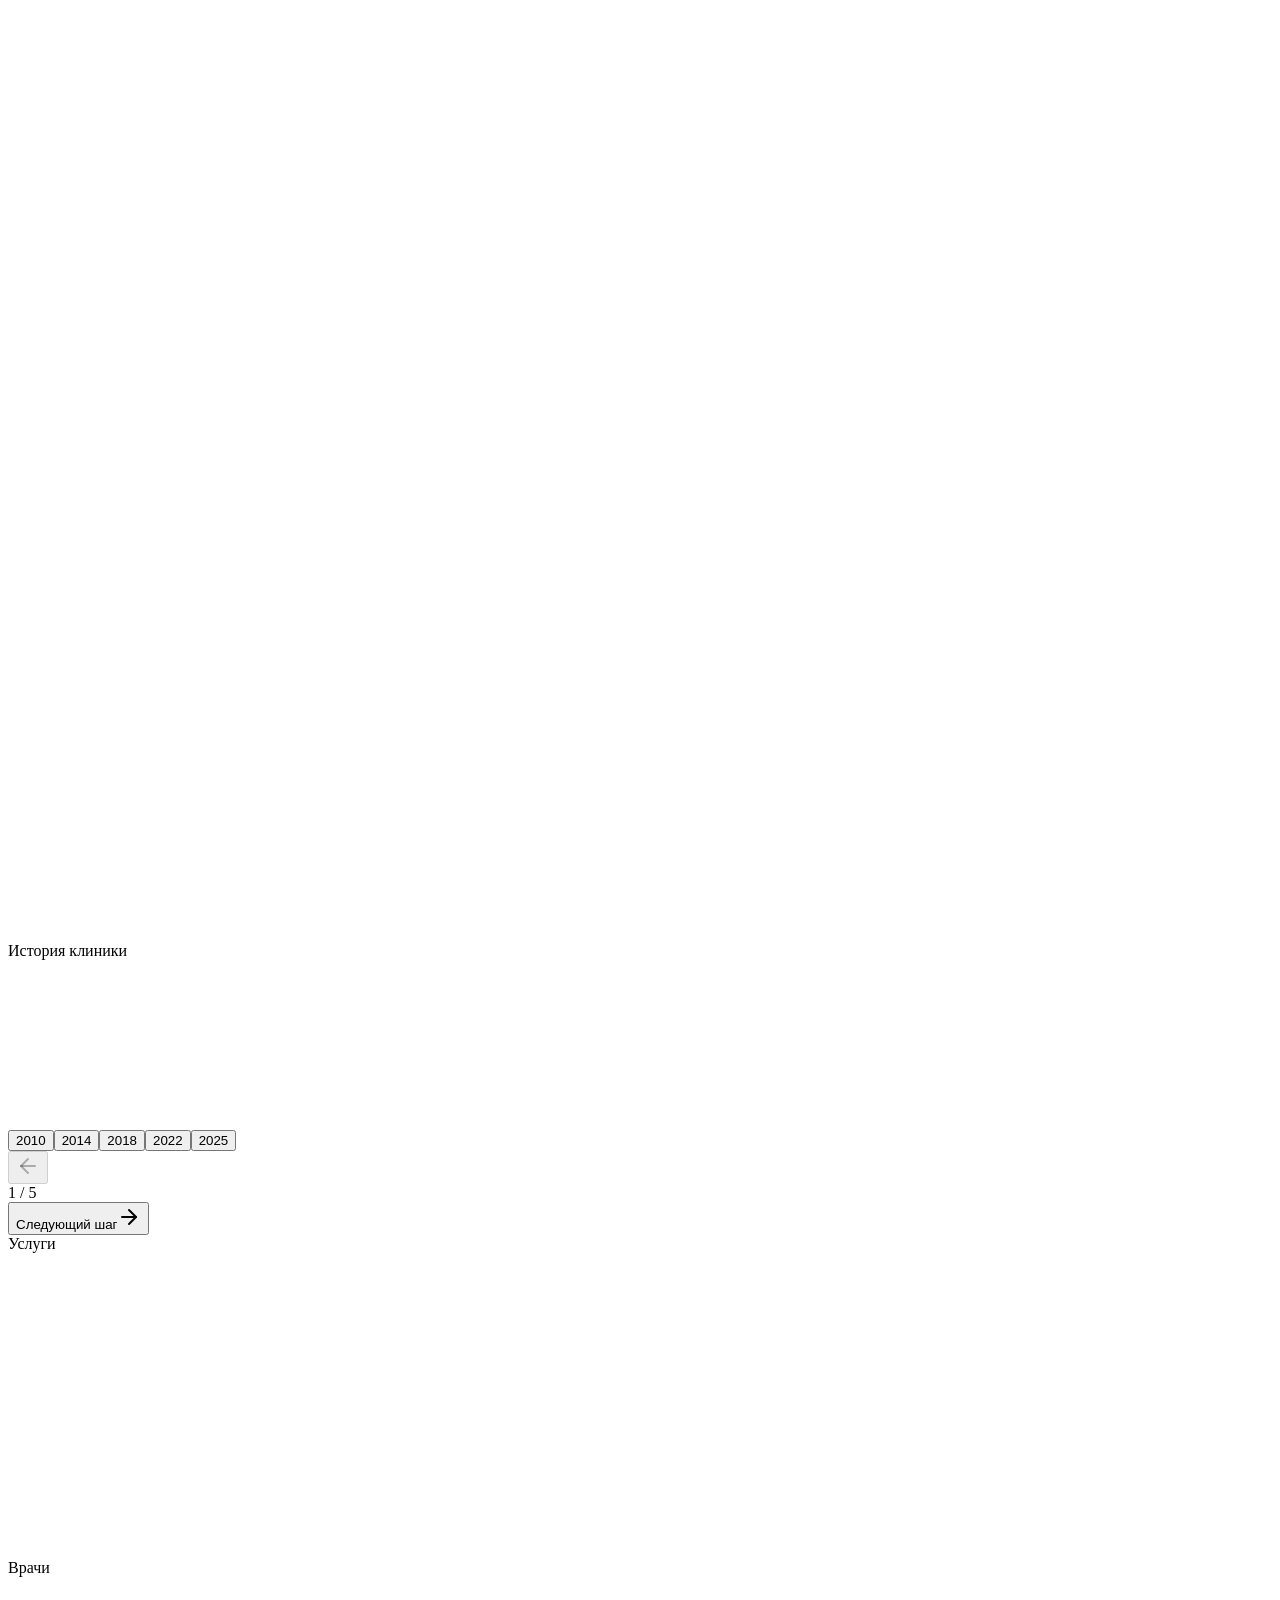
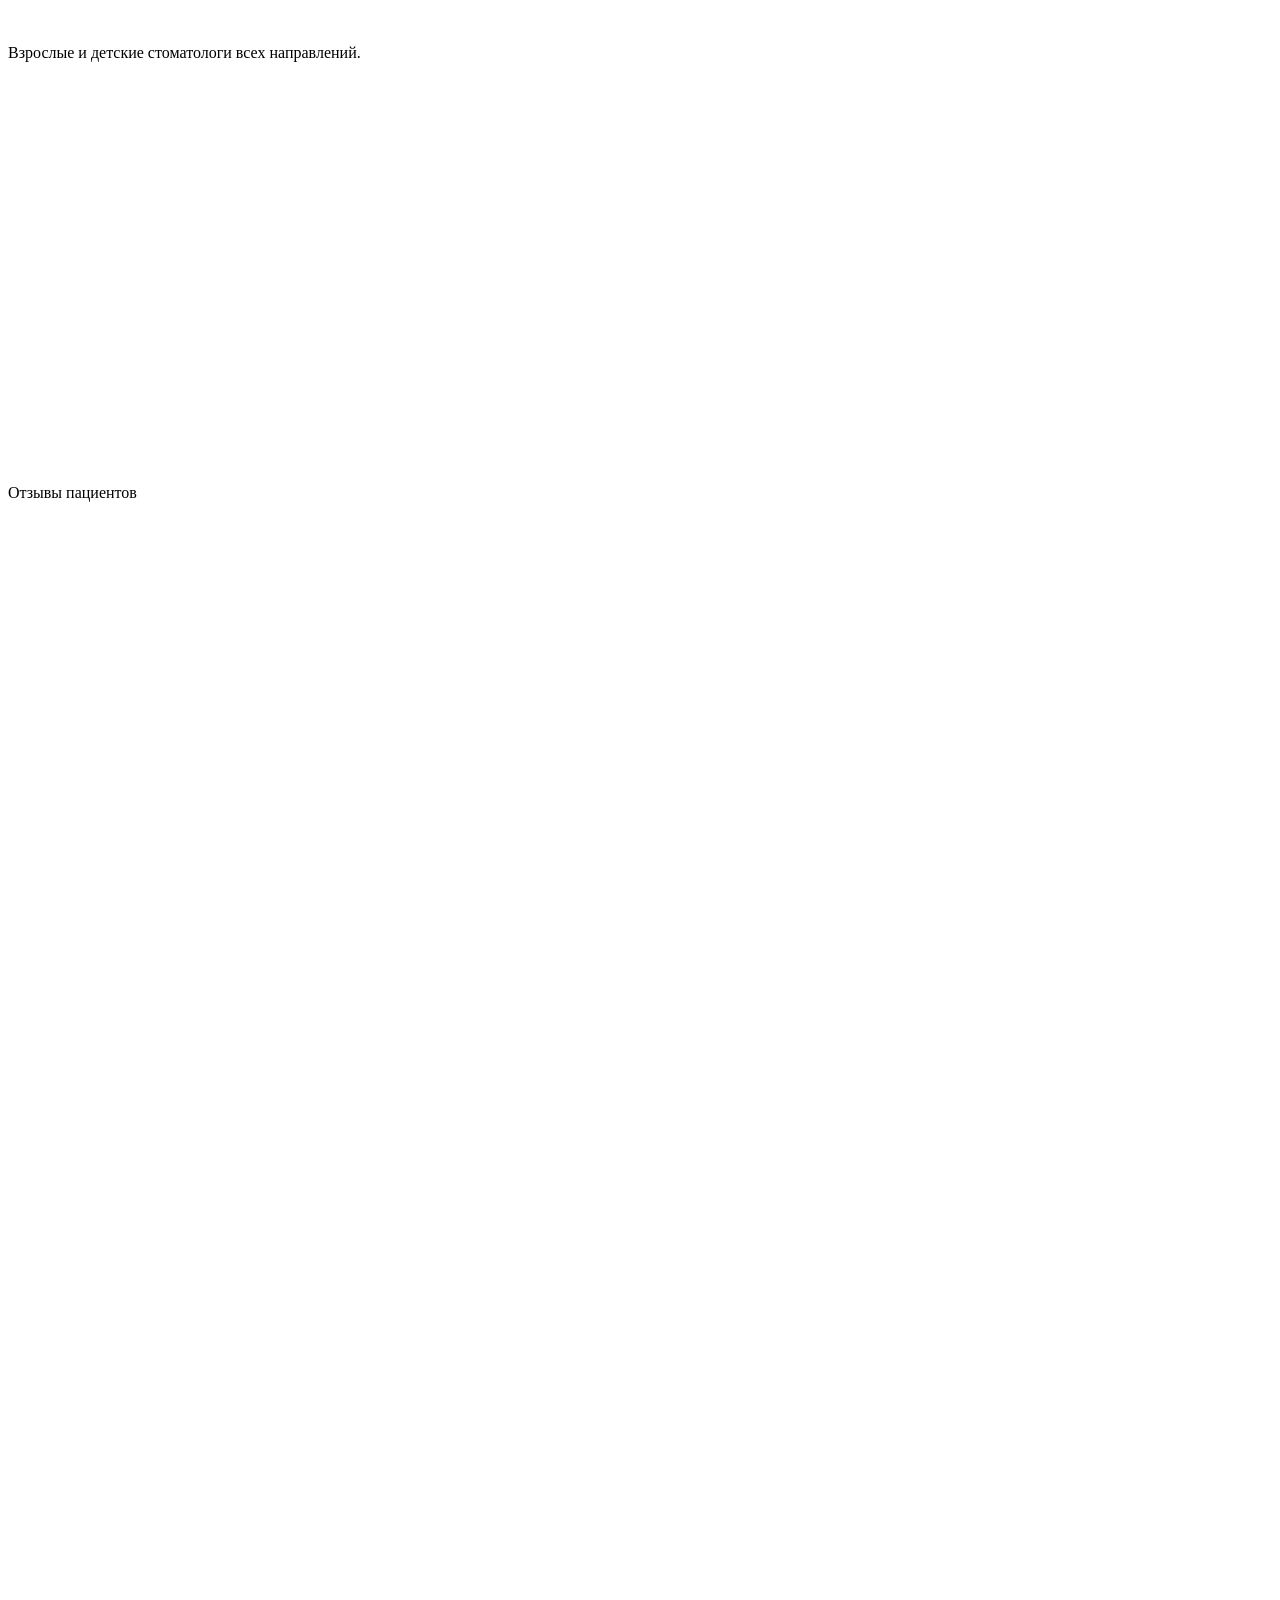
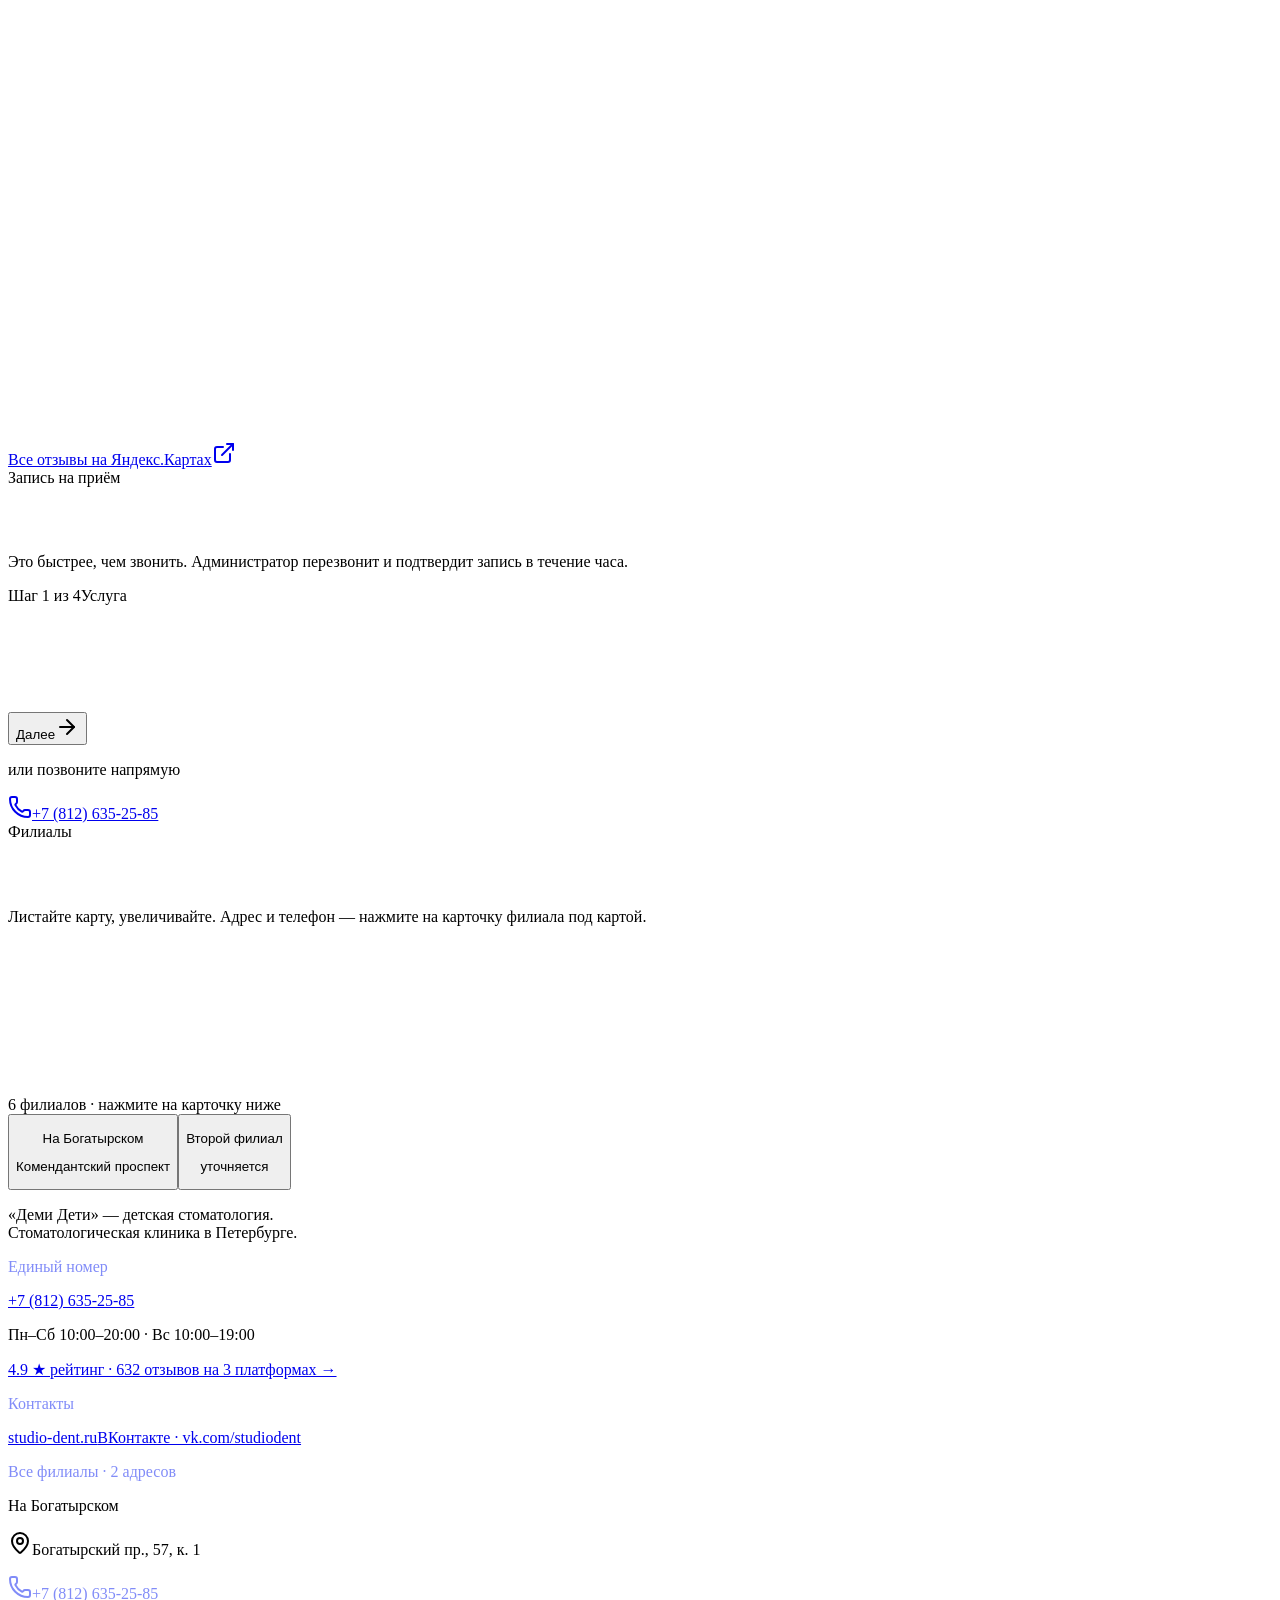
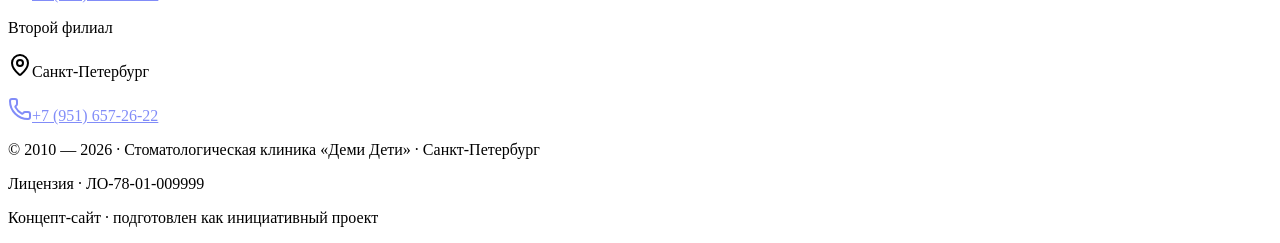
==== commit af892250: "Полная пересборка" ====
--- a/index.html
+++ b/index.html
@@ -1 +1 @@
-<!DOCTYPE html><!--xgi86osrN8A_1CIuKOtvR--><html lang="ru"><head><meta charSet="utf-8"/><meta name="viewport" content="width=device-width, initial-scale=1"/><link rel="preload" href="/demi-deti-stomatologiya/_next/static/media/16d91c780434f2ce-s.p.f22a44f6.woff2" as="font" crossorigin="" type="font/woff2"/><link rel="preload" href="/demi-deti-stomatologiya/_next/static/media/8800dfc60902df36-s.p.e22d03ab.woff2" as="font" crossorigin="" type="font/woff2"/><link rel="preload" href="/demi-deti-stomatologiya/_next/static/media/b4a06a523f527a0e-s.p.d5a12ae5.woff2" as="font" crossorigin="" type="font/woff2"/><link rel="preload" href="/demi-deti-stomatologiya/_next/static/media/cfdfbee4d6cf0a93-s.p.e3066503.woff2" as="font" crossorigin="" type="font/woff2"/><link rel="stylesheet" href="/demi-deti-stomatologiya/_next/static/chunks/965832c2c14a59c2.css" data-precedence="next"/><link rel="stylesheet" href="/demi-deti-stomatologiya/_next/static/chunks/ff9dce48e97e37f5.css" data-precedence="next"/><link rel="preload" as="script" fetchPriority="low" href="/demi-deti-stomatologiya/_next/static/chunks/42d41cf15963980c.js"/><script src="/demi-deti-stomatologiya/_next/static/chunks/806bdb8e4a6a9b95.js" async=""></script><script src="/demi-deti-stomatologiya/_next/static/chunks/af4322a6bc37f3de.js" async=""></script><script src="/demi-deti-stomatologiya/_next/static/chunks/771dedee3f5e1621.js" async=""></script><script src="/demi-deti-stomatologiya/_next/static/chunks/turbopack-186cabfe8debbfc4.js" async=""></script><script src="/demi-deti-stomatologiya/_next/static/chunks/ff1a16fafef87110.js" async=""></script><script src="/demi-deti-stomatologiya/_next/static/chunks/d2be314c3ece3fbe.js" async=""></script><script src="/demi-deti-stomatologiya/_next/static/chunks/a41406e4a54ef341.js" async=""></script><script src="/demi-deti-stomatologiya/_next/static/chunks/b435968d8f2e9977.js" async=""></script><script src="/demi-deti-stomatologiya/_next/static/chunks/2bef7ab2a55f85ec.js" async=""></script><script src="/demi-deti-stomatologiya/_next/static/chunks/30fe4278c75531fc.js" async=""></script><meta name="next-size-adjust" content=""/><title>Деми Дети — детская стоматология · Санкт-Петербург · с 2010</title><meta name="description" content="Стоматологическая клиника «Деми Дети» в Санкт-Петербурге с 2010 года. 2 филиала, рейтинг 4.9, 725 отзывов на Яндекс.Картах, 2ГИС и Google. Имплантация, ортодонтия, детская стоматология."/><meta name="author" content="Клиника «Деми Дети»"/><meta name="keywords" content="Деми Дети,стоматология Санкт-Петербург,имплантация,ортодонтия,детская стоматология,рейтинг 4.9"/><meta property="og:title" content="Деми Дети — детская стоматология в Петербурге с 2010 года"/><meta property="og:description" content="2 филиала · рейтинг 4.9 · 725 отзывов на 3 платформах."/><meta property="og:site_name" content="Деми Дети"/><meta property="og:type" content="website"/><meta name="twitter:card" content="summary"/><meta name="twitter:title" content="Деми Дети — детская стоматология в Петербурге с 2010 года"/><meta name="twitter:description" content="2 филиала · рейтинг 4.9 · 725 отзывов на 3 платформах."/><link rel="icon" href="/favicon.svg"/><link rel="apple-touch-icon" href="/favicon.svg"/><script src="/demi-deti-stomatologiya/_next/static/chunks/a6dad97d9634a72d.js" noModule=""></script></head><body class="onest_cbd10051-module__4tcYPq__variable golos_text_68a637e4-module__bBdMla__variable antialiased bg-arkadia-mist text-arkadia-graphite"><div hidden=""><!--$--><!--/$--></div><main class="relative min-h-screen bg-arkadia-mist text-arkadia-graphite overflow-x-hidden"><div class="fixed top-4 left-1/2 -translate-x-1/2 z-50 hidden md:flex items-center transition-all duration-500 scale-100" style="opacity:0;transform:translateY(-100px)"><div class="flex items-center gap-1 px-2 py-2 rounded-[14px] bg-white/85 backdrop-blur-xl border border-arkadia-graphite/10 shadow-soft whitespace-nowrap"><button class="flex items-center justify-center h-8 w-8 rounded-[10px] hover:bg-arkadia-mist transition-colors" aria-label="Студия Дент — на главную"><span class="flex h-7 w-7 items-center justify-center rounded-lg bg-arkadia-blue text-white font-display text-sm font-bold">А</span></button><div class="w-px h-6 bg-arkadia-graphite/10 mx-0.5"></div><nav class="flex items-center gap-0.5"><button class="px-3 py-1.5 rounded-[10px] font-body text-[13px] font-medium transition-all duration-200 whitespace-nowrap text-arkadia-graphite/80 hover:bg-arkadia-mist hover:text-arkadia-blue">О клинике</button><button class="px-3 py-1.5 rounded-[10px] font-body text-[13px] font-medium transition-all duration-200 whitespace-nowrap text-arkadia-graphite/80 hover:bg-arkadia-mist hover:text-arkadia-blue">История</button><button class="px-3 py-1.5 rounded-[10px] font-body text-[13px] font-medium transition-all duration-200 whitespace-nowrap text-arkadia-graphite/80 hover:bg-arkadia-mist hover:text-arkadia-blue">Филиалы</button><button class="px-3 py-1.5 rounded-[10px] font-body text-[13px] font-medium transition-all duration-200 whitespace-nowrap text-arkadia-graphite/80 hover:bg-arkadia-mist hover:text-arkadia-blue">Услуги</button><button class="px-3 py-1.5 rounded-[10px] font-body text-[13px] font-medium transition-all duration-200 whitespace-nowrap text-arkadia-graphite/80 hover:bg-arkadia-mist hover:text-arkadia-blue">Врачи</button><button class="px-3 py-1.5 rounded-[10px] font-body text-[13px] font-medium transition-all duration-200 whitespace-nowrap text-arkadia-graphite/80 hover:bg-arkadia-mist hover:text-arkadia-blue">Отзывы</button></nav><div class="w-px h-6 bg-arkadia-graphite/10 mx-0.5"></div><button class="px-3.5 py-1.5 rounded-[10px] font-body text-[13px] font-medium text-white bg-arkadia-blue hover:bg-arkadia-blue-soft transition-colors animate-pulse-scale whitespace-nowrap">Записаться</button></div></div><button class="fixed top-4 right-4 z-50 md:hidden flex items-center justify-center h-11 w-11 rounded-xl bg-white text-arkadia-blue shadow-soft-md border border-white/30 transition-opacity duration-200 opacity-100" aria-label="Открыть меню" style="opacity:0;transform:translateY(-30px)"><svg xmlns="http://www.w3.org/2000/svg" width="24" height="24" viewBox="0 0 24 24" fill="none" stroke="currentColor" stroke-width="2" stroke-linecap="round" stroke-linejoin="round" class="lucide lucide-menu h-5 w-5" aria-hidden="true"><path d="M4 12h16"></path><path d="M4 18h16"></path><path d="M4 6h16"></path></svg></button><section class="relative min-h-[100svh] w-full overflow-hidden bg-arkadia-blue" style="opacity:0;transition:opacity 0.8s ease"><div class="absolute inset-0" style="background:linear-gradient(180deg, #D97706 0%, #B45309 40%, #B45309 100%)"></div><div class="absolute inset-0 opacity-15" style="background-image:linear-gradient(to right, rgba(255,255,255,0.08) 1px, transparent 1px), linear-gradient(to bottom, rgba(255,255,255,0.08) 1px, transparent 1px);background-size:48px 48px"></div><div class="absolute top-20 md:top-24 left-1/2 -translate-x-1/2 z-30 flex items-center gap-2.5 px-3.5 py-2 rounded-full bg-white/15 backdrop-blur-md border border-white/25" style="opacity:0;transform:translateY(-20px)"><div class="flex items-center gap-0.5"><svg width="11" height="11" viewBox="0 0 24 24" fill="#D4A537"><path d="M12 2 L14.5 9 L22 9 L16 14 L18 22 L12 17 L6 22 L8 14 L2 9 L9.5 9 Z"></path></svg><svg width="11" height="11" viewBox="0 0 24 24" fill="#D4A537"><path d="M12 2 L14.5 9 L22 9 L16 14 L18 22 L12 17 L6 22 L8 14 L2 9 L9.5 9 Z"></path></svg><svg width="11" height="11" viewBox="0 0 24 24" fill="#D4A537"><path d="M12 2 L14.5 9 L22 9 L16 14 L18 22 L12 17 L6 22 L8 14 L2 9 L9.5 9 Z"></path></svg><svg width="11" height="11" viewBox="0 0 24 24" fill="#D4A537"><path d="M12 2 L14.5 9 L22 9 L16 14 L18 22 L12 17 L6 22 L8 14 L2 9 L9.5 9 Z"></path></svg><svg width="11" height="11" viewBox="0 0 24 24" fill="#D4A537"><path d="M12 2 L14.5 9 L22 9 L16 14 L18 22 L12 17 L6 22 L8 14 L2 9 L9.5 9 Z"></path></svg></div><span class="font-body text-[11px] sm:text-xs text-white"><strong class="font-semibold">4.9</strong> · 577 отзывов на Яндекс.Картах</span></div><div class="absolute inset-0 z-20 flex flex-col items-center justify-center px-4 pt-28 md:pt-32"><div class="flex items-center gap-3 mb-6" style="opacity:0"><span class="h-px w-8 bg-white/40"></span><span class="font-body text-[10px] sm:text-xs uppercase tracking-[0.4em] text-white/80">стоматологическая клиника</span><span class="h-px w-8 bg-white/40"></span></div><h1 class="font-display font-bold text-white text-5xl sm:text-7xl md:text-8xl lg:text-[9rem] tracking-tight text-center" style="opacity:0;transform:translateY(20px)">СТУДИЯ ДЕНТ</h1><p class="mt-4 font-body text-xs sm:text-sm uppercase tracking-[0.4em] text-white/80 text-center" style="opacity:0;transform:translateY(10px)">стоматология на Богатырском</p><div class="mt-8 h-px w-24 bg-white/30 origin-center" style="transform:scaleX(0)"></div><p class="mt-5 font-body text-sm text-white/70 max-w-md text-center leading-relaxed" style="opacity:0">Стоматология в Приморском районе.<span class="inline-flex items-center gap-2 mx-2 align-middle"><span class="h-1 w-1 rounded-full bg-white/40"></span></span>2 филиала.<span class="inline-flex items-center gap-2 mx-2 align-middle"><span class="h-1 w-1 rounded-full bg-white/40"></span></span>15 лет здоровья ваших зубов.</p><div class="mt-8 flex flex-col sm:flex-row items-stretch sm:items-center gap-3 md:hidden" style="opacity:0;transform:translateY(10px)"><a href="tel:+78126034050" class="inline-flex items-center justify-center gap-2 px-6 py-3.5 rounded-xl bg-white hover:bg-white/90 text-arkadia-blue font-body text-sm font-medium transition-colors duration-200"><svg width="14" height="14" viewBox="0 0 24 24" fill="none" stroke="currentColor" stroke-width="2" stroke-linecap="round" stroke-linejoin="round"><path d="M22 16.92v3a2 2 0 0 1-2.18 2 19.79 19.79 0 0 1-8.63-3.07 19.5 19.5 0 0 1-6-6 19.79 19.79 0 0 1-3.07-8.67A2 2 0 0 1 4.11 2h3a2 2 0 0 1 2 1.72 12.84 12.84 0 0 0 .7 2.81 2 2 0 0 1-.45 2.11L8.09 9.91a16 16 0 0 0 6 6l1.27-1.27a2 2 0 0 1 2.11-.45 12.84 12.84 0 0 0 2.81.7A2 2 0 0 1 22 16.92z"></path></svg>Позвонить</a><button class="inline-flex items-center justify-center gap-2 px-6 py-3.5 rounded-xl bg-arkadia-blue/30 backdrop-blur-md border border-white/30 text-white font-body text-sm font-medium transition-colors duration-200">Записаться</button></div></div><button class="absolute bottom-4 sm:bottom-6 left-1/2 -translate-x-1/2 z-30 hidden md:flex flex-col items-center gap-1.5 text-white/60 hover:text-white transition-colors" aria-label="Листайте вниз" style="opacity:0"><span class="font-body text-[10px] uppercase tracking-[0.3em]">листайте</span><span><svg width="16" height="16" viewBox="0 0 16 16" fill="none"><path d="M8 2 L8 14 M3 9 L8 14 L13 9" stroke="currentColor" stroke-width="1.5" stroke-linecap="round" stroke-linejoin="round"></path></svg></span></button></section><section id="about" class="relative bg-arkadia-paper py-20 md:py-32 overflow-hidden"><div class="mx-auto max-w-6xl px-4 md:px-8"><div class="inline-block px-3 py-1 rounded-full bg-arkadia-blue/10 text-arkadia-blue text-xs font-medium mb-4" style="opacity:0;transform:translateY(8px);transition:opacity 0.6s ease 0s, transform 0.6s ease 0s">О клинике</div><h2 class="font-display font-bold text-arkadia-graphite leading-[1.1] tracking-tight max-w-4xl mb-10 md:mb-14 text-3xl md:text-5xl lg:text-7xl" style="opacity:0;transition:opacity 0.3s ease"><span><span style="display:inline-block;white-space:nowrap"></span></span><span><span style="display:inline-block;white-space:nowrap"><span class="text-arkadia-blue" style="display:inline-block;opacity:0;transform:translateY(12px);transition:opacity 0.5s ease 0s, transform 0.5s ease 0s;font-size:1.2em">«</span><span class="text-arkadia-blue" style="display:inline-block;opacity:0;transform:translateY(12px);transition:opacity 0.5s ease 0.02s, transform 0.5s ease 0.02s;font-size:1.2em">Д</span><span class="text-arkadia-blue" style="display:inline-block;opacity:0;transform:translateY(12px);transition:opacity 0.5s ease 0.04s, transform 0.5s ease 0.04s;font-size:1.2em">е</span><span class="text-arkadia-blue" style="display:inline-block;opacity:0;transform:translateY(12px);transition:opacity 0.5s ease 0.06s, transform 0.5s ease 0.06s;font-size:1.2em">м</span><span class="text-arkadia-blue" style="display:inline-block;opacity:0;transform:translateY(12px);transition:opacity 0.5s ease 0.08s, transform 0.5s ease 0.08s;font-size:1.2em">и</span> </span><span style="display:inline-block;white-space:nowrap"><span class="text-arkadia-blue" style="display:inline-block;opacity:0;transform:translateY(12px);transition:opacity 0.5s ease 0.1s, transform 0.5s ease 0.1s;font-size:1.2em">Д</span><span class="text-arkadia-blue" style="display:inline-block;opacity:0;transform:translateY(12px);transition:opacity 0.5s ease 0.12s, transform 0.5s ease 0.12s;font-size:1.2em">е</span><span class="text-arkadia-blue" style="display:inline-block;opacity:0;transform:translateY(12px);transition:opacity 0.5s ease 0.14s, transform 0.5s ease 0.14s;font-size:1.2em">т</span><span class="text-arkadia-blue" style="display:inline-block;opacity:0;transform:translateY(12px);transition:opacity 0.5s ease 0.16s, transform 0.5s ease 0.16s;font-size:1.2em">и</span><span class="text-arkadia-blue" style="display:inline-block;opacity:0;transform:translateY(12px);transition:opacity 0.5s ease 0.18s, transform 0.5s ease 0.18s;font-size:1.2em">»</span></span></span><span><span style="display:inline-block;white-space:nowrap"> </span><span style="display:inline-block;white-space:nowrap"><span class="" style="display:inline-block;opacity:0;transform:translateY(12px);transition:opacity 0.5s ease 0.2s, transform 0.5s ease 0.2s">—</span> </span><span style="display:inline-block;white-space:nowrap"><span class="" style="display:inline-block;opacity:0;transform:translateY(12px);transition:opacity 0.5s ease 0.22s, transform 0.5s ease 0.22s">э</span><span class="" style="display:inline-block;opacity:0;transform:translateY(12px);transition:opacity 0.5s ease 0.24s, transform 0.5s ease 0.24s">т</span><span class="" style="display:inline-block;opacity:0;transform:translateY(12px);transition:opacity 0.5s ease 0.26s, transform 0.5s ease 0.26s">о</span> </span><span style="display:inline-block;white-space:nowrap"><span class="" style="display:inline-block;opacity:0;transform:translateY(12px);transition:opacity 0.5s ease 0.28s, transform 0.5s ease 0.28s">«</span><span class="" style="display:inline-block;opacity:0;transform:translateY(12px);transition:opacity 0.5s ease 0.3s, transform 0.5s ease 0.3s">д</span><span class="" style="display:inline-block;opacity:0;transform:translateY(12px);transition:opacity 0.5s ease 0.32s, transform 0.5s ease 0.32s">е</span><span class="" style="display:inline-block;opacity:0;transform:translateY(12px);transition:opacity 0.5s ease 0.34s, transform 0.5s ease 0.34s">т</span><span class="" style="display:inline-block;opacity:0;transform:translateY(12px);transition:opacity 0.5s ease 0.36s, transform 0.5s ease 0.36s">с</span><span class="" style="display:inline-block;opacity:0;transform:translateY(12px);transition:opacity 0.5s ease 0.38s, transform 0.5s ease 0.38s">к</span><span class="" style="display:inline-block;opacity:0;transform:translateY(12px);transition:opacity 0.5s ease 0.4s, transform 0.5s ease 0.4s">а</span><span class="" style="display:inline-block;opacity:0;transform:translateY(12px);transition:opacity 0.5s ease 0.42s, transform 0.5s ease 0.42s">я</span> </span><span style="display:inline-block;white-space:nowrap"><span class="" style="display:inline-block;opacity:0;transform:translateY(12px);transition:opacity 0.5s ease 0.44s, transform 0.5s ease 0.44s">с</span><span class="" style="display:inline-block;opacity:0;transform:translateY(12px);transition:opacity 0.5s ease 0.46s, transform 0.5s ease 0.46s">т</span><span class="" style="display:inline-block;opacity:0;transform:translateY(12px);transition:opacity 0.5s ease 0.48s, transform 0.5s ease 0.48s">о</span><span class="" style="display:inline-block;opacity:0;transform:translateY(12px);transition:opacity 0.5s ease 0.5s, transform 0.5s ease 0.5s">м</span><span class="" style="display:inline-block;opacity:0;transform:translateY(12px);transition:opacity 0.5s ease 0.52s, transform 0.5s ease 0.52s">а</span><span class="" style="display:inline-block;opacity:0;transform:translateY(12px);transition:opacity 0.5s ease 0.54s, transform 0.5s ease 0.54s">т</span><span class="" style="display:inline-block;opacity:0;transform:translateY(12px);transition:opacity 0.5s ease 0.56s, transform 0.5s ease 0.56s">о</span><span class="" style="display:inline-block;opacity:0;transform:translateY(12px);transition:opacity 0.5s ease 0.58s, transform 0.5s ease 0.58s">л</span><span class="" style="display:inline-block;opacity:0;transform:translateY(12px);transition:opacity 0.5s ease 0.6s, transform 0.5s ease 0.6s">о</span><span class="" style="display:inline-block;opacity:0;transform:translateY(12px);transition:opacity 0.5s ease 0.62s, transform 0.5s ease 0.62s">г</span><span class="" style="display:inline-block;opacity:0;transform:translateY(12px);transition:opacity 0.5s ease 0.64s, transform 0.5s ease 0.64s">и</span><span class="" style="display:inline-block;opacity:0;transform:translateY(12px);transition:opacity 0.5s ease 0.66s, transform 0.5s ease 0.66s">я</span><span class="" style="display:inline-block;opacity:0;transform:translateY(12px);transition:opacity 0.5s ease 0.68s, transform 0.5s ease 0.68s">»</span></span></span></h2><div class="grid lg:grid-cols-[1fr_1.3fr] gap-8 md:gap-12" style="opacity:0;transform:translateY(16px);transition:opacity 0.6s ease 0s, transform 0.6s ease 0s"><p class="font-body text-base md:text-lg text-arkadia-slate leading-relaxed">Так переводится с греческого название клиники, которое она получила в 1991 году. Прежде она называлась проще — «Кооператив Стоматолог», стоматологическая клиника, открытая в 2010 году на Богатырском проспекте.</p><p class="font-body text-base md:text-lg text-arkadia-graphite/85 leading-relaxed">Сегодня Студия Дент — это два филиала в Приморском районе, опытные врачи, тысячи пациентов, которые возвращаются поколениями. Рейтинг 4.9 на Яндекс.Картах — не маркетинг, а 15 лет работы без спешки и без лишних манипуляций.</p></div><div class="mt-14 md:mt-20 grid grid-cols-2 md:grid-cols-4 gap-3 md:gap-4"><div class="rounded-2xl bg-arkadia-mist border border-arkadia-graphite/5 p-5 md:p-6" style="opacity:0;transform:translateY(16px);transition:opacity 0.6s ease 0s, transform 0.6s ease 0s"><p class="font-display text-3xl md:text-4xl font-bold text-arkadia-blue leading-none">16</p><p class="mt-2.5 font-body text-sm text-arkadia-graphite font-medium">лет клинике</p><p class="font-body text-xs text-arkadia-slate mt-0.5">с 2010 года</p></div><div class="rounded-2xl bg-arkadia-mist border border-arkadia-graphite/5 p-5 md:p-6" style="opacity:0;transform:translateY(16px);transition:opacity 0.6s ease 0.05s, transform 0.6s ease 0.05s"><p class="font-display text-3xl md:text-4xl font-bold text-arkadia-blue leading-none">2</p><p class="mt-2.5 font-body text-sm text-arkadia-graphite font-medium">филиалов</p><p class="font-body text-xs text-arkadia-slate mt-0.5">по Петербургу</p></div><div class="rounded-2xl bg-arkadia-mist border border-arkadia-graphite/5 p-5 md:p-6" style="opacity:0;transform:translateY(16px);transition:opacity 0.6s ease 0.1s, transform 0.6s ease 0.1s"><p class="font-display text-3xl md:text-4xl font-bold text-arkadia-blue leading-none">5.0</p><p class="mt-2.5 font-body text-sm text-arkadia-graphite font-medium">рейтинг Яндекс</p><p class="font-body text-xs text-arkadia-slate mt-0.5">из 5</p></div><div class="rounded-2xl bg-arkadia-mist border border-arkadia-graphite/5 p-5 md:p-6" style="opacity:0;transform:translateY(16px);transition:opacity 0.6s ease 0.15000000000000002s, transform 0.6s ease 0.15000000000000002s"><p class="font-display text-3xl md:text-4xl font-bold text-arkadia-blue leading-none">725</p><p class="mt-2.5 font-body text-sm text-arkadia-graphite font-medium">отзывов</p><p class="font-body text-xs text-arkadia-slate mt-0.5">на 3 платформах</p></div></div></div></section><section id="history" class="relative bg-arkadia-mist py-20 md:py-32 overflow-hidden"><div class="mx-auto max-w-6xl px-4 md:px-8"><div class="mb-12 md:mb-20 text-center"><span class="inline-block px-3 py-1 rounded-full bg-arkadia-blue/10 text-arkadia-blue text-xs font-medium mb-4">История клиники</span><h2 class="font-display text-3xl md:text-5xl lg:text-6xl font-bold text-arkadia-graphite leading-[1.1] tracking-tight max-w-3xl mx-auto text-balance" style="opacity:0;transition:opacity 0.3s ease"><span><span style="display:inline-block;white-space:nowrap"><span class="" style="display:inline-block;opacity:0;transform:translateY(12px);transition:opacity 0.5s ease 0s, transform 0.5s ease 0s">1</span><span class="" style="display:inline-block;opacity:0;transform:translateY(12px);transition:opacity 0.5s ease 0.02s, transform 0.5s ease 0.02s">5</span> </span><span style="display:inline-block;white-space:nowrap"><span class="" style="display:inline-block;opacity:0;transform:translateY(12px);transition:opacity 0.5s ease 0.04s, transform 0.5s ease 0.04s">л</span><span class="" style="display:inline-block;opacity:0;transform:translateY(12px);transition:opacity 0.5s ease 0.06s, transform 0.5s ease 0.06s">е</span><span class="" style="display:inline-block;opacity:0;transform:translateY(12px);transition:opacity 0.5s ease 0.08s, transform 0.5s ease 0.08s">т</span> </span><span style="display:inline-block;white-space:nowrap"><span class="" style="display:inline-block;opacity:0;transform:translateY(12px);transition:opacity 0.5s ease 0.1s, transform 0.5s ease 0.1s">п</span><span class="" style="display:inline-block;opacity:0;transform:translateY(12px);transition:opacity 0.5s ease 0.12s, transform 0.5s ease 0.12s">о</span> </span><span style="display:inline-block;white-space:nowrap"><span class="" style="display:inline-block;opacity:0;transform:translateY(12px);transition:opacity 0.5s ease 0.14s, transform 0.5s ease 0.14s">о</span><span class="" style="display:inline-block;opacity:0;transform:translateY(12px);transition:opacity 0.5s ease 0.16s, transform 0.5s ease 0.16s">д</span><span class="" style="display:inline-block;opacity:0;transform:translateY(12px);transition:opacity 0.5s ease 0.18s, transform 0.5s ease 0.18s">н</span><span class="" style="display:inline-block;opacity:0;transform:translateY(12px);transition:opacity 0.5s ease 0.2s, transform 0.5s ease 0.2s">о</span><span class="" style="display:inline-block;opacity:0;transform:translateY(12px);transition:opacity 0.5s ease 0.22s, transform 0.5s ease 0.22s">й</span> </span><span style="display:inline-block;white-space:nowrap"><span class="" style="display:inline-block;opacity:0;transform:translateY(12px);transition:opacity 0.5s ease 0.24s, transform 0.5s ease 0.24s">ш</span><span class="" style="display:inline-block;opacity:0;transform:translateY(12px);transition:opacity 0.5s ease 0.26s, transform 0.5s ease 0.26s">к</span><span class="" style="display:inline-block;opacity:0;transform:translateY(12px);transition:opacity 0.5s ease 0.28s, transform 0.5s ease 0.28s">а</span><span class="" style="display:inline-block;opacity:0;transform:translateY(12px);transition:opacity 0.5s ease 0.3s, transform 0.5s ease 0.3s">л</span><span class="" style="display:inline-block;opacity:0;transform:translateY(12px);transition:opacity 0.5s ease 0.32s, transform 0.5s ease 0.32s">е</span></span></span></h2></div><div class="relative w-full max-w-4xl mx-auto pt-48 md:pt-56"><div class="absolute inset-x-0 top-0 h-40 md:h-44"><div class="absolute" style="left:0px;width:260px;max-width:90vw;opacity:0;transform:translateY(20px)"><div class="text-center mb-2"><p class="font-display text-3xl md:text-4xl font-bold text-arkadia-blue leading-none" style="opacity:0;transform:scale(0.8)">2010</p></div><div class="rounded-2xl bg-white border border-arkadia-graphite/8 p-4 md:p-5 shadow-soft-md"><p class="font-body text-xs md:text-sm text-arkadia-graphite leading-relaxed text-center">Основана «Студия Дент» на Богатырском.</p></div><div class="absolute top-full" style="left:-7px"><svg width="14" height="10" viewBox="0 0 14 10" fill="none"><path d="M 7 10 L 0 0 L 14 0 Z" fill="#FFFFFF"></path></svg></div></div></div><div class="relative h-1 w-full bg-arkadia-graphite/10 rounded-full"><div class="absolute top-0 left-0 h-full bg-arkadia-blue rounded-full" style="width:0%"></div><button class="absolute top-1/2 -translate-y-1/2 -translate-x-1/2 group" style="left:5%" aria-label="Перейти к 2010 году"><span class="absolute top-6 left-1/2 -translate-x-1/2 font-display text-xs font-semibold whitespace-nowrap transition-colors duration-300 text-arkadia-blue">2010</span><span class="absolute top-1/2 left-1/2 -translate-x-1/2 -translate-y-1/2 rounded-full bg-arkadia-blue/30"></span><span class="block rounded-full border-2 transition-all duration-300 group-hover:scale-125 bg-arkadia-blue border-arkadia-blue w-5 h-5"></span></button><button class="absolute top-1/2 -translate-y-1/2 -translate-x-1/2 group" style="left:27.5%" aria-label="Перейти к 2014 году"><span class="absolute top-6 left-1/2 -translate-x-1/2 font-display text-xs font-semibold whitespace-nowrap transition-colors duration-300 text-arkadia-ash">2014</span><span class="block rounded-full border-2 transition-all duration-300 group-hover:scale-125 bg-white border-arkadia-ash w-3 h-3"></span></button><button class="absolute top-1/2 -translate-y-1/2 -translate-x-1/2 group" style="left:50%" aria-label="Перейти к 2018 году"><span class="absolute top-6 left-1/2 -translate-x-1/2 font-display text-xs font-semibold whitespace-nowrap transition-colors duration-300 text-arkadia-ash">2018</span><span class="block rounded-full border-2 transition-all duration-300 group-hover:scale-125 bg-white border-arkadia-ash w-3 h-3"></span></button><button class="absolute top-1/2 -translate-y-1/2 -translate-x-1/2 group" style="left:72.5%" aria-label="Перейти к 2022 году"><span class="absolute top-6 left-1/2 -translate-x-1/2 font-display text-xs font-semibold whitespace-nowrap transition-colors duration-300 text-arkadia-ash">2022</span><span class="block rounded-full border-2 transition-all duration-300 group-hover:scale-125 bg-white border-arkadia-ash w-3 h-3"></span></button><button class="absolute top-1/2 -translate-y-1/2 -translate-x-1/2 group" style="left:95%" aria-label="Перейти к 2025 году"><span class="absolute top-6 left-1/2 -translate-x-1/2 font-display text-xs font-semibold whitespace-nowrap transition-colors duration-300 text-arkadia-ash">2025</span><span class="block rounded-full border-2 transition-all duration-300 group-hover:scale-125 bg-white border-arkadia-ash w-3 h-3"></span></button></div></div><div class="mt-16 md:mt-20 flex items-center justify-center gap-4"><button disabled="" class="flex items-center justify-center h-11 w-11 rounded-full bg-white border border-arkadia-graphite/10 text-arkadia-graphite hover:border-arkadia-blue hover:text-arkadia-blue disabled:opacity-30 disabled:cursor-not-allowed transition-all" aria-label="Предыдущий шаг"><svg xmlns="http://www.w3.org/2000/svg" width="24" height="24" viewBox="0 0 24 24" fill="none" stroke="currentColor" stroke-width="2" stroke-linecap="round" stroke-linejoin="round" class="lucide lucide-arrow-left h-4 w-4" aria-hidden="true"><path d="m12 19-7-7 7-7"></path><path d="M19 12H5"></path></svg></button><div class="px-4 py-2 rounded-full bg-white border border-arkadia-graphite/10 font-body text-xs text-arkadia-slate whitespace-nowrap"><span class="font-semibold text-arkadia-graphite">1</span> / <!-- -->5</div><button class="flex items-center gap-2 px-6 h-11 rounded-full bg-arkadia-blue text-white font-body text-sm font-medium hover:bg-arkadia-blue-soft disabled:opacity-30 disabled:cursor-not-allowed transition-all">Следующий шаг<svg xmlns="http://www.w3.org/2000/svg" width="24" height="24" viewBox="0 0 24 24" fill="none" stroke="currentColor" stroke-width="2" stroke-linecap="round" stroke-linejoin="round" class="lucide lucide-arrow-right h-4 w-4" aria-hidden="true"><path d="M5 12h14"></path><path d="m12 5 7 7-7 7"></path></svg></button></div></div></section><section class="relative bg-arkadia-mist py-20 md:py-32 overflow-hidden"><div class="mx-auto max-w-7xl px-4 md:px-8"><div class="mb-10 md:mb-14"><span class="inline-block px-3 py-1 rounded-full bg-arkadia-blue/10 text-arkadia-blue text-xs font-medium mb-4">Услуги</span><h2 class="font-display text-3xl md:text-5xl lg:text-6xl font-bold text-arkadia-graphite leading-[1.1] tracking-tight max-w-3xl text-balance" style="opacity:0;transition:opacity 0.3s ease"><span><span style="display:inline-block;white-space:nowrap"><span class="" style="display:inline-block;opacity:0;transform:translateY(12px);transition:opacity 0.5s ease 0s, transform 0.5s ease 0s">Н</span><span class="" style="display:inline-block;opacity:0;transform:translateY(12px);transition:opacity 0.5s ease 0.02s, transform 0.5s ease 0.02s">а</span><span class="" style="display:inline-block;opacity:0;transform:translateY(12px);transition:opacity 0.5s ease 0.04s, transform 0.5s ease 0.04s">п</span><span class="" style="display:inline-block;opacity:0;transform:translateY(12px);transition:opacity 0.5s ease 0.06s, transform 0.5s ease 0.06s">р</span><span class="" style="display:inline-block;opacity:0;transform:translateY(12px);transition:opacity 0.5s ease 0.08s, transform 0.5s ease 0.08s">а</span><span class="" style="display:inline-block;opacity:0;transform:translateY(12px);transition:opacity 0.5s ease 0.1s, transform 0.5s ease 0.1s">в</span><span class="" style="display:inline-block;opacity:0;transform:translateY(12px);transition:opacity 0.5s ease 0.12s, transform 0.5s ease 0.12s">л</span><span class="" style="display:inline-block;opacity:0;transform:translateY(12px);transition:opacity 0.5s ease 0.14s, transform 0.5s ease 0.14s">е</span><span class="" style="display:inline-block;opacity:0;transform:translateY(12px);transition:opacity 0.5s ease 0.16s, transform 0.5s ease 0.16s">н</span><span class="" style="display:inline-block;opacity:0;transform:translateY(12px);transition:opacity 0.5s ease 0.18s, transform 0.5s ease 0.18s">и</span><span class="" style="display:inline-block;opacity:0;transform:translateY(12px);transition:opacity 0.5s ease 0.2s, transform 0.5s ease 0.2s">я</span> </span><span style="display:inline-block;white-space:nowrap"><span class="" style="display:inline-block;opacity:0;transform:translateY(12px);transition:opacity 0.5s ease 0.22s, transform 0.5s ease 0.22s">л</span><span class="" style="display:inline-block;opacity:0;transform:translateY(12px);transition:opacity 0.5s ease 0.24s, transform 0.5s ease 0.24s">е</span><span class="" style="display:inline-block;opacity:0;transform:translateY(12px);transition:opacity 0.5s ease 0.26s, transform 0.5s ease 0.26s">ч</span><span class="" style="display:inline-block;opacity:0;transform:translateY(12px);transition:opacity 0.5s ease 0.28s, transform 0.5s ease 0.28s">е</span><span class="" style="display:inline-block;opacity:0;transform:translateY(12px);transition:opacity 0.5s ease 0.3s, transform 0.5s ease 0.3s">н</span><span class="" style="display:inline-block;opacity:0;transform:translateY(12px);transition:opacity 0.5s ease 0.32s, transform 0.5s ease 0.32s">и</span><span class="" style="display:inline-block;opacity:0;transform:translateY(12px);transition:opacity 0.5s ease 0.34s, transform 0.5s ease 0.34s">я</span></span></span></h2><div class="mt-5 font-body text-base md:text-lg text-arkadia-slate max-w-2xl leading-relaxed" style="opacity:0;transform:translateY(12px);transition:opacity 0.6s ease 0.3s, transform 0.6s ease 0.3s">От детского стоматолога до имплантации. Цены — после осмотра и плана лечения.</div></div><div class="grid grid-cols-1 sm:grid-cols-2 md:grid-cols-4 auto-rows-[110px] sm:auto-rows-[140px] md:auto-rows-[170px] gap-3 md:gap-4"><button class="group text-left rounded-2xl border p-4 md:p-5 hover:shadow-soft-md hover:-translate-y-0.5 transition-all duration-300 flex flex-col justify-between bg-arkadia-blue text-white border-transparent sm:col-span-2 md:col-span-2 col-span-1" style="opacity:0;transform:translateY(20px);transition:opacity 0.6s ease 0s, transform 0.6s ease 0s;cursor:pointer"><div><div class="flex items-start justify-between"><span class="font-display text-xs font-semibold tracking-wider text-white/70">01</span><svg xmlns="http://www.w3.org/2000/svg" width="24" height="24" viewBox="0 0 24 24" fill="none" stroke="currentColor" stroke-width="2" stroke-linecap="round" stroke-linejoin="round" class="lucide lucide-arrow-up-right h-3.5 w-3.5 transition-all duration-300 group-hover:rotate-12 text-white/70 group-hover:text-white" aria-hidden="true"><path d="M7 7h10v10"></path><path d="M7 17 17 7"></path></svg></div><div><h3 class="font-display font-semibold mb-1 transition-colors text-base md:text-lg text-white">Терапия</h3><p class="font-body leading-relaxed text-xs md:text-sm text-white/80 line-clamp-2 md:line-clamp-none">Лечение кариеса, пульпита, реставрация.</p></div></div></button><button class="group text-left rounded-2xl border p-4 md:p-5 hover:shadow-soft-md hover:-translate-y-0.5 transition-all duration-300 flex flex-col justify-between bg-white text-arkadia-graphite border-arkadia-graphite/8 hover:border-arkadia-blue/20 sm:col-span-1 md:col-span-1 col-span-1" style="opacity:0;transform:translateY(20px);transition:opacity 0.6s ease 0s, transform 0.6s ease 0s;cursor:pointer"><div><div class="flex items-start justify-between"><span class="font-display text-xs font-semibold tracking-wider text-arkadia-blue">02</span><svg xmlns="http://www.w3.org/2000/svg" width="24" height="24" viewBox="0 0 24 24" fill="none" stroke="currentColor" stroke-width="2" stroke-linecap="round" stroke-linejoin="round" class="lucide lucide-arrow-up-right h-3.5 w-3.5 transition-all duration-300 group-hover:rotate-12 text-arkadia-ash group-hover:text-arkadia-blue" aria-hidden="true"><path d="M7 7h10v10"></path><path d="M7 17 17 7"></path></svg></div><div><h3 class="font-display font-semibold mb-1 transition-colors text-sm md:text-base group-hover:text-arkadia-blue">Хирургия</h3><p class="font-body leading-relaxed text-[11px] md:text-xs text-arkadia-slate line-clamp-2 md:line-clamp-none">Удаление зубов. Атравматично.</p></div></div></button><button class="group text-left rounded-2xl border p-4 md:p-5 hover:shadow-soft-md hover:-translate-y-0.5 transition-all duration-300 flex flex-col justify-between bg-arkadia-blue text-white border-transparent sm:col-span-1 md:col-span-1 col-span-1" style="opacity:0;transform:translateY(20px);transition:opacity 0.6s ease 0s, transform 0.6s ease 0s;cursor:pointer"><div><div class="flex items-start justify-between"><span class="font-display text-xs font-semibold tracking-wider text-white/70">03</span><svg xmlns="http://www.w3.org/2000/svg" width="24" height="24" viewBox="0 0 24 24" fill="none" stroke="currentColor" stroke-width="2" stroke-linecap="round" stroke-linejoin="round" class="lucide lucide-arrow-up-right h-3.5 w-3.5 transition-all duration-300 group-hover:rotate-12 text-white/70 group-hover:text-white" aria-hidden="true"><path d="M7 7h10v10"></path><path d="M7 17 17 7"></path></svg></div><div><h3 class="font-display font-semibold mb-1 transition-colors text-sm md:text-base text-white">Протезирование</h3><p class="font-body leading-relaxed text-[11px] md:text-xs text-white/80 line-clamp-2 md:line-clamp-none">Коронки, мосты. Цифровое моделирование.</p></div></div></button><button class="group text-left rounded-2xl border p-4 md:p-5 hover:shadow-soft-md hover:-translate-y-0.5 transition-all duration-300 flex flex-col justify-between bg-white text-arkadia-graphite border-arkadia-graphite/8 hover:border-arkadia-blue/20 sm:col-span-2 md:col-span-2 col-span-1" style="opacity:0;transform:translateY(20px);transition:opacity 0.6s ease 0s, transform 0.6s ease 0s;cursor:pointer"><div><div class="flex items-start justify-between"><span class="font-display text-xs font-semibold tracking-wider text-arkadia-blue">04</span><svg xmlns="http://www.w3.org/2000/svg" width="24" height="24" viewBox="0 0 24 24" fill="none" stroke="currentColor" stroke-width="2" stroke-linecap="round" stroke-linejoin="round" class="lucide lucide-arrow-up-right h-3.5 w-3.5 transition-all duration-300 group-hover:rotate-12 text-arkadia-ash group-hover:text-arkadia-blue" aria-hidden="true"><path d="M7 7h10v10"></path><path d="M7 17 17 7"></path></svg></div><div><h3 class="font-display font-semibold mb-1 transition-colors text-base md:text-lg group-hover:text-arkadia-blue">Имплантация</h3><p class="font-body leading-relaxed text-xs md:text-sm text-arkadia-slate line-clamp-2 md:line-clamp-none">Импланты. Гарантия на работу.</p></div></div></button><button class="group text-left rounded-2xl border p-4 md:p-5 hover:shadow-soft-md hover:-translate-y-0.5 transition-all duration-300 flex flex-col justify-between bg-arkadia-blue text-white border-transparent sm:col-span-1 md:col-span-1 col-span-1" style="opacity:0;transform:translateY(20px);transition:opacity 0.6s ease 0s, transform 0.6s ease 0s;cursor:pointer"><div><div class="flex items-start justify-between"><span class="font-display text-xs font-semibold tracking-wider text-white/70">05</span><svg xmlns="http://www.w3.org/2000/svg" width="24" height="24" viewBox="0 0 24 24" fill="none" stroke="currentColor" stroke-width="2" stroke-linecap="round" stroke-linejoin="round" class="lucide lucide-arrow-up-right h-3.5 w-3.5 transition-all duration-300 group-hover:rotate-12 text-white/70 group-hover:text-white" aria-hidden="true"><path d="M7 7h10v10"></path><path d="M7 17 17 7"></path></svg></div><div><h3 class="font-display font-semibold mb-1 transition-colors text-sm md:text-base text-white">Ортодонтия</h3><p class="font-body leading-relaxed text-[11px] md:text-xs text-white/80 line-clamp-2 md:line-clamp-none">Брекеты и элайнеры.</p></div></div></button><button class="group text-left rounded-2xl border p-4 md:p-5 hover:shadow-soft-md hover:-translate-y-0.5 transition-all duration-300 flex flex-col justify-between bg-white text-arkadia-graphite border-arkadia-graphite/8 hover:border-arkadia-blue/20 sm:col-span-1 md:col-span-1 col-span-1" style="opacity:0;transform:translateY(20px);transition:opacity 0.6s ease 0s, transform 0.6s ease 0s;cursor:pointer"><div><div class="flex items-start justify-between"><span class="font-display text-xs font-semibold tracking-wider text-arkadia-blue">06</span><svg xmlns="http://www.w3.org/2000/svg" width="24" height="24" viewBox="0 0 24 24" fill="none" stroke="currentColor" stroke-width="2" stroke-linecap="round" stroke-linejoin="round" class="lucide lucide-arrow-up-right h-3.5 w-3.5 transition-all duration-300 group-hover:rotate-12 text-arkadia-ash group-hover:text-arkadia-blue" aria-hidden="true"><path d="M7 7h10v10"></path><path d="M7 17 17 7"></path></svg></div><div><h3 class="font-display font-semibold mb-1 transition-colors text-sm md:text-base group-hover:text-arkadia-blue">Детская стоматология</h3><p class="font-body leading-relaxed text-[11px] md:text-xs text-arkadia-slate line-clamp-2 md:line-clamp-none">Подход к детям без слёз.</p></div></div></button><button class="group text-left rounded-2xl border p-4 md:p-5 hover:shadow-soft-md hover:-translate-y-0.5 transition-all duration-300 flex flex-col justify-between bg-arkadia-blue text-white border-transparent sm:col-span-2 md:col-span-2 col-span-1" style="opacity:0;transform:translateY(20px);transition:opacity 0.6s ease 0s, transform 0.6s ease 0s;cursor:pointer"><div><div class="flex items-start justify-between"><span class="font-display text-xs font-semibold tracking-wider text-white/70">07</span><svg xmlns="http://www.w3.org/2000/svg" width="24" height="24" viewBox="0 0 24 24" fill="none" stroke="currentColor" stroke-width="2" stroke-linecap="round" stroke-linejoin="round" class="lucide lucide-arrow-up-right h-3.5 w-3.5 transition-all duration-300 group-hover:rotate-12 text-white/70 group-hover:text-white" aria-hidden="true"><path d="M7 7h10v10"></path><path d="M7 17 17 7"></path></svg></div><div><h3 class="font-display font-semibold mb-1 transition-colors text-base md:text-lg text-white">Диагностика</h3><p class="font-body leading-relaxed text-xs md:text-sm text-white/80 line-clamp-2 md:line-clamp-none">КТ, ОПТГ.</p></div></div></button><button class="group text-left rounded-2xl border p-4 md:p-5 hover:shadow-soft-md hover:-translate-y-0.5 transition-all duration-300 flex flex-col justify-between bg-white text-arkadia-graphite border-arkadia-graphite/8 hover:border-arkadia-blue/20 sm:col-span-2 md:col-span-2 col-span-1" style="opacity:0;transform:translateY(20px);transition:opacity 0.6s ease 0s, transform 0.6s ease 0s;cursor:pointer"><div><div class="flex items-start justify-between"><span class="font-display text-xs font-semibold tracking-wider text-arkadia-blue">08</span><svg xmlns="http://www.w3.org/2000/svg" width="24" height="24" viewBox="0 0 24 24" fill="none" stroke="currentColor" stroke-width="2" stroke-linecap="round" stroke-linejoin="round" class="lucide lucide-arrow-up-right h-3.5 w-3.5 transition-all duration-300 group-hover:rotate-12 text-arkadia-ash group-hover:text-arkadia-blue" aria-hidden="true"><path d="M7 7h10v10"></path><path d="M7 17 17 7"></path></svg></div><div><h3 class="font-display font-semibold mb-1 transition-colors text-base md:text-lg group-hover:text-arkadia-blue">Гигиена</h3><p class="font-body leading-relaxed text-xs md:text-sm text-arkadia-slate line-clamp-2 md:line-clamp-none">Ультразвук, Air Flow.</p></div></div></button></div></div></section><section class="relative bg-arkadia-paper py-20 md:py-32 overflow-hidden"><div class="mx-auto max-w-7xl px-4 md:px-8"><div class="mb-10 md:mb-14"><span class="inline-block px-3 py-1 rounded-full bg-arkadia-blue/10 text-arkadia-blue text-xs font-medium mb-4">Врачи</span><h2 class="font-display text-3xl md:text-5xl lg:text-6xl font-bold text-arkadia-graphite leading-[1.1] tracking-tight max-w-3xl text-balance" style="opacity:0;transition:opacity 0.3s ease"><span><span style="display:inline-block;white-space:nowrap"><span class="" style="display:inline-block;opacity:0;transform:translateY(12px);transition:opacity 0.5s ease 0s, transform 0.5s ease 0s">К</span><span class="" style="display:inline-block;opacity:0;transform:translateY(12px);transition:opacity 0.5s ease 0.02s, transform 0.5s ease 0.02s">о</span><span class="" style="display:inline-block;opacity:0;transform:translateY(12px);transition:opacity 0.5s ease 0.04s, transform 0.5s ease 0.04s">м</span><span class="" style="display:inline-block;opacity:0;transform:translateY(12px);transition:opacity 0.5s ease 0.06s, transform 0.5s ease 0.06s">а</span><span class="" style="display:inline-block;opacity:0;transform:translateY(12px);transition:opacity 0.5s ease 0.08s, transform 0.5s ease 0.08s">н</span><span class="" style="display:inline-block;opacity:0;transform:translateY(12px);transition:opacity 0.5s ease 0.1s, transform 0.5s ease 0.1s">д</span><span class="" style="display:inline-block;opacity:0;transform:translateY(12px);transition:opacity 0.5s ease 0.12s, transform 0.5s ease 0.12s">а</span> </span><span style="display:inline-block;white-space:nowrap"><span class="" style="display:inline-block;opacity:0;transform:translateY(12px);transition:opacity 0.5s ease 0.14s, transform 0.5s ease 0.14s">с</span><span class="" style="display:inline-block;opacity:0;transform:translateY(12px);transition:opacity 0.5s ease 0.16s, transform 0.5s ease 0.16s">п</span><span class="" style="display:inline-block;opacity:0;transform:translateY(12px);transition:opacity 0.5s ease 0.18s, transform 0.5s ease 0.18s">е</span><span class="" style="display:inline-block;opacity:0;transform:translateY(12px);transition:opacity 0.5s ease 0.2s, transform 0.5s ease 0.2s">ц</span><span class="" style="display:inline-block;opacity:0;transform:translateY(12px);transition:opacity 0.5s ease 0.22s, transform 0.5s ease 0.22s">и</span><span class="" style="display:inline-block;opacity:0;transform:translateY(12px);transition:opacity 0.5s ease 0.24s, transform 0.5s ease 0.24s">а</span><span class="" style="display:inline-block;opacity:0;transform:translateY(12px);transition:opacity 0.5s ease 0.26s, transform 0.5s ease 0.26s">л</span><span class="" style="display:inline-block;opacity:0;transform:translateY(12px);transition:opacity 0.5s ease 0.28s, transform 0.5s ease 0.28s">и</span><span class="" style="display:inline-block;opacity:0;transform:translateY(12px);transition:opacity 0.5s ease 0.3s, transform 0.5s ease 0.3s">с</span><span class="" style="display:inline-block;opacity:0;transform:translateY(12px);transition:opacity 0.5s ease 0.32s, transform 0.5s ease 0.32s">т</span><span class="" style="display:inline-block;opacity:0;transform:translateY(12px);transition:opacity 0.5s ease 0.34s, transform 0.5s ease 0.34s">о</span><span class="" style="display:inline-block;opacity:0;transform:translateY(12px);transition:opacity 0.5s ease 0.36s, transform 0.5s ease 0.36s">в</span></span></span></h2><p class="mt-5 font-body text-base md:text-lg text-arkadia-slate max-w-2xl leading-relaxed">Взрослые и детские стоматологи всех направлений.</p></div><div class="grid grid-cols-2 lg:grid-cols-3 gap-3 md:gap-6"><button class="group text-left rounded-2xl bg-arkadia-mist border border-arkadia-graphite/5 overflow-hidden hover:shadow-soft-md hover:-translate-y-0.5 transition-all duration-300" style="opacity:0;transform:translateY(20px);transition:opacity 0.6s ease 0s, transform 0.6s ease 0s;cursor:pointer"><div><div class="aspect-square overflow-hidden"><svg viewBox="0 0 200 200" class="w-full h-full" xmlns="http://www.w3.org/2000/svg"><rect width="200" height="200" fill="#DBEAFE"></rect><circle cx="100" cy="80" r="60" fill="none" stroke="#0000fa" stroke-width="1" opacity="0.2"></circle><circle cx="100" cy="80" r="40" fill="none" stroke="#0000fa" stroke-width="1" opacity="0.3"></circle><circle cx="100" cy="80" r="28" fill="#0000fa" opacity="0.9"></circle><path d="M 60 160 Q 100 120 140 160 L 140 200 L 60 200 Z" fill="#0000fa" opacity="0.7"></path><text x="100" y="88" text-anchor="middle" class="font-display" style="font-size:22px;font-weight:700;fill:#FFFFFF">МА</text><line x1="20" y1="180" x2="60" y2="180" stroke="#0000fa" stroke-width="1" opacity="0.3"></line><line x1="140" y1="180" x2="180" y2="180" stroke="#0000fa" stroke-width="1" opacity="0.3"></line></svg></div><div class="p-4 md:p-6"><h3 class="font-display text-base md:text-lg font-semibold text-arkadia-graphite group-hover:text-arkadia-blue transition-colors">Маргарита Александровна</h3><p class="mt-1 font-body text-xs md:text-sm text-arkadia-slate leading-tight">Стоматолог-хирург</p><p class="mt-3 font-body text-xs md:text-sm italic text-arkadia-graphite/75 leading-relaxed pl-2.5 border-l-2 border-arkadia-blue/20">Удаление — не страшно, если правильно.</p><p class="mt-3 font-body text-[10px] uppercase tracking-wider text-arkadia-blue/70 font-medium">в Студии Дент с 2010</p></div></div></button><button class="group text-left rounded-2xl bg-arkadia-mist border border-arkadia-graphite/5 overflow-hidden hover:shadow-soft-md hover:-translate-y-0.5 transition-all duration-300" style="opacity:0;transform:translateY(20px);transition:opacity 0.6s ease 0s, transform 0.6s ease 0s;cursor:pointer"><div><div class="aspect-square overflow-hidden"><svg viewBox="0 0 200 200" class="w-full h-full" xmlns="http://www.w3.org/2000/svg"><rect width="200" height="200" fill="#EEF2FF"></rect><circle cx="100" cy="80" r="60" fill="none" stroke="#4338ca" stroke-width="1" opacity="0.2"></circle><circle cx="100" cy="80" r="40" fill="none" stroke="#4338ca" stroke-width="1" opacity="0.3"></circle><circle cx="100" cy="80" r="28" fill="#4338ca" opacity="0.9"></circle><path d="M 60 160 Q 100 120 140 160 L 140 200 L 60 200 Z" fill="#4338ca" opacity="0.7"></path><text x="100" y="88" text-anchor="middle" class="font-display" style="font-size:22px;font-weight:700;fill:#FFFFFF">ЕС</text><line x1="20" y1="180" x2="60" y2="180" stroke="#4338ca" stroke-width="1" opacity="0.3"></line><line x1="140" y1="180" x2="180" y2="180" stroke="#4338ca" stroke-width="1" opacity="0.3"></line></svg></div><div class="p-4 md:p-6"><h3 class="font-display text-base md:text-lg font-semibold text-arkadia-graphite group-hover:text-arkadia-blue transition-colors">Елена Сергеевна</h3><p class="mt-1 font-body text-xs md:text-sm text-arkadia-slate leading-tight">Стоматолог-терапевт</p><p class="mt-3 font-body text-xs md:text-sm italic text-arkadia-graphite/75 leading-relaxed pl-2.5 border-l-2 border-arkadia-blue/20">Лечение начинается с доверия.</p><p class="mt-3 font-body text-[10px] uppercase tracking-wider text-arkadia-blue/70 font-medium">с 2012</p></div></div></button><button class="group text-left rounded-2xl bg-arkadia-mist border border-arkadia-graphite/5 overflow-hidden hover:shadow-soft-md hover:-translate-y-0.5 transition-all duration-300" style="opacity:0;transform:translateY(20px);transition:opacity 0.6s ease 0s, transform 0.6s ease 0s;cursor:pointer"><div><div class="aspect-square overflow-hidden"><svg viewBox="0 0 200 200" class="w-full h-full" xmlns="http://www.w3.org/2000/svg"><rect width="200" height="200" fill="#F8FAFC"></rect><circle cx="100" cy="80" r="60" fill="none" stroke="#0000fa" stroke-width="1" opacity="0.2"></circle><circle cx="100" cy="80" r="40" fill="none" stroke="#0000fa" stroke-width="1" opacity="0.3"></circle><circle cx="100" cy="80" r="28" fill="#0000fa" opacity="0.9"></circle><path d="M 60 160 Q 100 120 140 160 L 140 200 L 60 200 Z" fill="#0000fa" opacity="0.7"></path><text x="100" y="88" text-anchor="middle" class="font-display" style="font-size:22px;font-weight:700;fill:#FFFFFF">АВ</text><line x1="20" y1="180" x2="60" y2="180" stroke="#0000fa" stroke-width="1" opacity="0.3"></line><line x1="140" y1="180" x2="180" y2="180" stroke="#0000fa" stroke-width="1" opacity="0.3"></line></svg></div><div class="p-4 md:p-6"><h3 class="font-display text-base md:text-lg font-semibold text-arkadia-graphite group-hover:text-arkadia-blue transition-colors">Андрей Викторович</h3><p class="mt-1 font-body text-xs md:text-sm text-arkadia-slate leading-tight">Имплантолог</p><p class="mt-3 font-body text-xs md:text-sm italic text-arkadia-graphite/75 leading-relaxed pl-2.5 border-l-2 border-arkadia-blue/20">Имплант — на всю жизнь.</p><p class="mt-3 font-body text-[10px] uppercase tracking-wider text-arkadia-blue/70 font-medium">с 2013</p></div></div></button><button class="group text-left rounded-2xl bg-arkadia-mist border border-arkadia-graphite/5 overflow-hidden hover:shadow-soft-md hover:-translate-y-0.5 transition-all duration-300" style="opacity:0;transform:translateY(20px);transition:opacity 0.6s ease 0s, transform 0.6s ease 0s;cursor:pointer"><div><div class="aspect-square overflow-hidden"><svg viewBox="0 0 200 200" class="w-full h-full" xmlns="http://www.w3.org/2000/svg"><rect width="200" height="200" fill="#DBEAFE"></rect><circle cx="100" cy="80" r="60" fill="none" stroke="#4338ca" stroke-width="1" opacity="0.2"></circle><circle cx="100" cy="80" r="40" fill="none" stroke="#4338ca" stroke-width="1" opacity="0.3"></circle><circle cx="100" cy="80" r="28" fill="#4338ca" opacity="0.9"></circle><path d="M 60 160 Q 100 120 140 160 L 140 200 L 60 200 Z" fill="#4338ca" opacity="0.7"></path><text x="100" y="88" text-anchor="middle" class="font-display" style="font-size:22px;font-weight:700;fill:#FFFFFF">ОК</text><line x1="20" y1="180" x2="60" y2="180" stroke="#4338ca" stroke-width="1" opacity="0.3"></line><line x1="140" y1="180" x2="180" y2="180" stroke="#4338ca" stroke-width="1" opacity="0.3"></line></svg></div><div class="p-4 md:p-6"><h3 class="font-display text-base md:text-lg font-semibold text-arkadia-graphite group-hover:text-arkadia-blue transition-colors">Ольга Константиновна</h3><p class="mt-1 font-body text-xs md:text-sm text-arkadia-slate leading-tight">Ортодонт</p><p class="mt-3 font-body text-xs md:text-sm italic text-arkadia-graphite/75 leading-relaxed pl-2.5 border-l-2 border-arkadia-blue/20">Ровные зубы — здоровье.</p><p class="mt-3 font-body text-[10px] uppercase tracking-wider text-arkadia-blue/70 font-medium">с 2014</p></div></div></button><button class="group text-left rounded-2xl bg-arkadia-mist border border-arkadia-graphite/5 overflow-hidden hover:shadow-soft-md hover:-translate-y-0.5 transition-all duration-300" style="opacity:0;transform:translateY(20px);transition:opacity 0.6s ease 0s, transform 0.6s ease 0s;cursor:pointer"><div><div class="aspect-square overflow-hidden"><svg viewBox="0 0 200 200" class="w-full h-full" xmlns="http://www.w3.org/2000/svg"><rect width="200" height="200" fill="#EEF2FF"></rect><circle cx="100" cy="80" r="60" fill="none" stroke="#0000fa" stroke-width="1" opacity="0.2"></circle><circle cx="100" cy="80" r="40" fill="none" stroke="#0000fa" stroke-width="1" opacity="0.3"></circle><circle cx="100" cy="80" r="28" fill="#0000fa" opacity="0.9"></circle><path d="M 60 160 Q 100 120 140 160 L 140 200 L 60 200 Z" fill="#0000fa" opacity="0.7"></path><text x="100" y="88" text-anchor="middle" class="font-display" style="font-size:22px;font-weight:700;fill:#FFFFFF">ИМ</text><line x1="20" y1="180" x2="60" y2="180" stroke="#0000fa" stroke-width="1" opacity="0.3"></line><line x1="140" y1="180" x2="180" y2="180" stroke="#0000fa" stroke-width="1" opacity="0.3"></line></svg></div><div class="p-4 md:p-6"><h3 class="font-display text-base md:text-lg font-semibold text-arkadia-graphite group-hover:text-arkadia-blue transition-colors">Ирина Михайловна</h3><p class="mt-1 font-body text-xs md:text-sm text-arkadia-slate leading-tight">Детский стоматолог</p><p class="mt-3 font-body text-xs md:text-sm italic text-arkadia-graphite/75 leading-relaxed pl-2.5 border-l-2 border-arkadia-blue/20">Дети — честные пациенты.</p><p class="mt-3 font-body text-[10px] uppercase tracking-wider text-arkadia-blue/70 font-medium">с 2015</p></div></div></button><button class="group text-left rounded-2xl bg-arkadia-mist border border-arkadia-graphite/5 overflow-hidden hover:shadow-soft-md hover:-translate-y-0.5 transition-all duration-300" style="opacity:0;transform:translateY(20px);transition:opacity 0.6s ease 0s, transform 0.6s ease 0s;cursor:pointer"><div><div class="aspect-square overflow-hidden"><svg viewBox="0 0 200 200" class="w-full h-full" xmlns="http://www.w3.org/2000/svg"><rect width="200" height="200" fill="#F8FAFC"></rect><circle cx="100" cy="80" r="60" fill="none" stroke="#4338ca" stroke-width="1" opacity="0.2"></circle><circle cx="100" cy="80" r="40" fill="none" stroke="#4338ca" stroke-width="1" opacity="0.3"></circle><circle cx="100" cy="80" r="28" fill="#4338ca" opacity="0.9"></circle><path d="M 60 160 Q 100 120 140 160 L 140 200 L 60 200 Z" fill="#4338ca" opacity="0.7"></path><text x="100" y="88" text-anchor="middle" class="font-display" style="font-size:22px;font-weight:700;fill:#FFFFFF">ДП</text><line x1="20" y1="180" x2="60" y2="180" stroke="#4338ca" stroke-width="1" opacity="0.3"></line><line x1="140" y1="180" x2="180" y2="180" stroke="#4338ca" stroke-width="1" opacity="0.3"></line></svg></div><div class="p-4 md:p-6"><h3 class="font-display text-base md:text-lg font-semibold text-arkadia-graphite group-hover:text-arkadia-blue transition-colors">Дмитрий Павлович</h3><p class="mt-1 font-body text-xs md:text-sm text-arkadia-slate leading-tight">Ортопед</p><p class="mt-3 font-body text-xs md:text-sm italic text-arkadia-graphite/75 leading-relaxed pl-2.5 border-l-2 border-arkadia-blue/20">Протез — уверенность.</p><p class="mt-3 font-body text-[10px] uppercase tracking-wider text-arkadia-blue/70 font-medium">с 2016</p></div></div></button></div></div></section><section class="relative bg-arkadia-mist py-20 md:py-32 overflow-hidden"><div class="mx-auto max-w-4xl px-4 md:px-8"><div class="mb-10 md:mb-14 text-center"><span class="inline-block px-3 py-1 rounded-full bg-arkadia-blue/10 text-arkadia-blue text-xs font-medium mb-4">Отзывы пациентов</span><h2 class="font-display text-3xl md:text-5xl lg:text-6xl font-bold text-arkadia-graphite leading-[1.1] tracking-tight max-w-3xl mx-auto text-balance" style="opacity:0;transition:opacity 0.3s ease"><span><span style="display:inline-block;white-space:nowrap"><span class="" style="display:inline-block;opacity:0;transform:translateY(12px);transition:opacity 0.5s ease 0s, transform 0.5s ease 0s">Ч</span><span class="" style="display:inline-block;opacity:0;transform:translateY(12px);transition:opacity 0.5s ease 0.02s, transform 0.5s ease 0.02s">т</span><span class="" style="display:inline-block;opacity:0;transform:translateY(12px);transition:opacity 0.5s ease 0.04s, transform 0.5s ease 0.04s">о</span> </span><span style="display:inline-block;white-space:nowrap"><span class="" style="display:inline-block;opacity:0;transform:translateY(12px);transition:opacity 0.5s ease 0.06s, transform 0.5s ease 0.06s">п</span><span class="" style="display:inline-block;opacity:0;transform:translateY(12px);transition:opacity 0.5s ease 0.08s, transform 0.5s ease 0.08s">и</span><span class="" style="display:inline-block;opacity:0;transform:translateY(12px);transition:opacity 0.5s ease 0.1s, transform 0.5s ease 0.1s">ш</span><span class="" style="display:inline-block;opacity:0;transform:translateY(12px);transition:opacity 0.5s ease 0.12s, transform 0.5s ease 0.12s">у</span><span class="" style="display:inline-block;opacity:0;transform:translateY(12px);transition:opacity 0.5s ease 0.14s, transform 0.5s ease 0.14s">т</span> </span><span style="display:inline-block;white-space:nowrap"><span class="" style="display:inline-block;opacity:0;transform:translateY(12px);transition:opacity 0.5s ease 0.16s, transform 0.5s ease 0.16s">п</span><span class="" style="display:inline-block;opacity:0;transform:translateY(12px);transition:opacity 0.5s ease 0.18s, transform 0.5s ease 0.18s">а</span><span class="" style="display:inline-block;opacity:0;transform:translateY(12px);transition:opacity 0.5s ease 0.2s, transform 0.5s ease 0.2s">ц</span><span class="" style="display:inline-block;opacity:0;transform:translateY(12px);transition:opacity 0.5s ease 0.22s, transform 0.5s ease 0.22s">и</span><span class="" style="display:inline-block;opacity:0;transform:translateY(12px);transition:opacity 0.5s ease 0.24s, transform 0.5s ease 0.24s">е</span><span class="" style="display:inline-block;opacity:0;transform:translateY(12px);transition:opacity 0.5s ease 0.26s, transform 0.5s ease 0.26s">н</span><span class="" style="display:inline-block;opacity:0;transform:translateY(12px);transition:opacity 0.5s ease 0.28s, transform 0.5s ease 0.28s">т</span><span class="" style="display:inline-block;opacity:0;transform:translateY(12px);transition:opacity 0.5s ease 0.3s, transform 0.5s ease 0.3s">ы</span></span></span></h2></div><div class="rounded-2xl bg-white border border-arkadia-graphite/8 p-6 md:p-8 shadow-soft mb-8 md:mb-10" style="opacity:0;transform:translateY(20px);transition:opacity 0.6s ease 0s, transform 0.6s ease 0s"><div class="flex flex-col md:flex-row items-center justify-center gap-6 md:gap-10"><div class="text-center"><p class="font-display text-6xl md:text-7xl font-bold text-arkadia-blue leading-none">5.0</p><div class="flex items-center justify-center gap-0.5 mt-2"><svg xmlns="http://www.w3.org/2000/svg" width="24" height="24" viewBox="0 0 24 24" fill="none" stroke="currentColor" stroke-width="2" stroke-linecap="round" stroke-linejoin="round" class="lucide lucide-star h-4 w-4 fill-arkadia-gold text-arkadia-gold" aria-hidden="true"><path d="M11.525 2.295a.53.53 0 0 1 .95 0l2.31 4.679a2.123 2.123 0 0 0 1.595 1.16l5.166.756a.53.53 0 0 1 .294.904l-3.736 3.638a2.123 2.123 0 0 0-.611 1.878l.882 5.14a.53.53 0 0 1-.771.56l-4.618-2.428a2.122 2.122 0 0 0-1.973 0L6.396 21.01a.53.53 0 0 1-.77-.56l.881-5.139a2.122 2.122 0 0 0-.611-1.879L2.16 9.795a.53.53 0 0 1 .294-.906l5.165-.755a2.122 2.122 0 0 0 1.597-1.16z"></path></svg><svg xmlns="http://www.w3.org/2000/svg" width="24" height="24" viewBox="0 0 24 24" fill="none" stroke="currentColor" stroke-width="2" stroke-linecap="round" stroke-linejoin="round" class="lucide lucide-star h-4 w-4 fill-arkadia-gold text-arkadia-gold" aria-hidden="true"><path d="M11.525 2.295a.53.53 0 0 1 .95 0l2.31 4.679a2.123 2.123 0 0 0 1.595 1.16l5.166.756a.53.53 0 0 1 .294.904l-3.736 3.638a2.123 2.123 0 0 0-.611 1.878l.882 5.14a.53.53 0 0 1-.771.56l-4.618-2.428a2.122 2.122 0 0 0-1.973 0L6.396 21.01a.53.53 0 0 1-.77-.56l.881-5.139a2.122 2.122 0 0 0-.611-1.879L2.16 9.795a.53.53 0 0 1 .294-.906l5.165-.755a2.122 2.122 0 0 0 1.597-1.16z"></path></svg><svg xmlns="http://www.w3.org/2000/svg" width="24" height="24" viewBox="0 0 24 24" fill="none" stroke="currentColor" stroke-width="2" stroke-linecap="round" stroke-linejoin="round" class="lucide lucide-star h-4 w-4 fill-arkadia-gold text-arkadia-gold" aria-hidden="true"><path d="M11.525 2.295a.53.53 0 0 1 .95 0l2.31 4.679a2.123 2.123 0 0 0 1.595 1.16l5.166.756a.53.53 0 0 1 .294.904l-3.736 3.638a2.123 2.123 0 0 0-.611 1.878l.882 5.14a.53.53 0 0 1-.771.56l-4.618-2.428a2.122 2.122 0 0 0-1.973 0L6.396 21.01a.53.53 0 0 1-.77-.56l.881-5.139a2.122 2.122 0 0 0-.611-1.879L2.16 9.795a.53.53 0 0 1 .294-.906l5.165-.755a2.122 2.122 0 0 0 1.597-1.16z"></path></svg><svg xmlns="http://www.w3.org/2000/svg" width="24" height="24" viewBox="0 0 24 24" fill="none" stroke="currentColor" stroke-width="2" stroke-linecap="round" stroke-linejoin="round" class="lucide lucide-star h-4 w-4 fill-arkadia-gold text-arkadia-gold" aria-hidden="true"><path d="M11.525 2.295a.53.53 0 0 1 .95 0l2.31 4.679a2.123 2.123 0 0 0 1.595 1.16l5.166.756a.53.53 0 0 1 .294.904l-3.736 3.638a2.123 2.123 0 0 0-.611 1.878l.882 5.14a.53.53 0 0 1-.771.56l-4.618-2.428a2.122 2.122 0 0 0-1.973 0L6.396 21.01a.53.53 0 0 1-.77-.56l.881-5.139a2.122 2.122 0 0 0-.611-1.879L2.16 9.795a.53.53 0 0 1 .294-.906l5.165-.755a2.122 2.122 0 0 0 1.597-1.16z"></path></svg><svg xmlns="http://www.w3.org/2000/svg" width="24" height="24" viewBox="0 0 24 24" fill="none" stroke="currentColor" stroke-width="2" stroke-linecap="round" stroke-linejoin="round" class="lucide lucide-star h-4 w-4 fill-arkadia-gold text-arkadia-gold" aria-hidden="true"><path d="M11.525 2.295a.53.53 0 0 1 .95 0l2.31 4.679a2.123 2.123 0 0 0 1.595 1.16l5.166.756a.53.53 0 0 1 .294.904l-3.736 3.638a2.123 2.123 0 0 0-.611 1.878l.882 5.14a.53.53 0 0 1-.771.56l-4.618-2.428a2.122 2.122 0 0 0-1.973 0L6.396 21.01a.53.53 0 0 1-.77-.56l.881-5.139a2.122 2.122 0 0 0-.611-1.879L2.16 9.795a.53.53 0 0 1 .294-.906l5.165-.755a2.122 2.122 0 0 0 1.597-1.16z"></path></svg></div><p class="mt-2 font-body text-xs text-arkadia-slate">средний рейтинг</p></div><div class="hidden md:block h-20 w-px bg-arkadia-graphite/10"></div><div class="grid grid-cols-3 gap-3 md:gap-6"><a href="https://yandex.ru/maps/org/arkadiya/1054218316/reviews/" target="_blank" rel="noopener noreferrer" class="text-center group"><p class="font-display text-2xl md:text-3xl font-bold text-arkadia-graphite group-hover:text-arkadia-blue transition-colors">577</p><p class="mt-1 font-body text-[10px] md:text-xs text-arkadia-slate">Яндекс.Карты</p></a><a href="https://2gis.ru/spb/firm/5348552838510576" target="_blank" rel="noopener noreferrer" class="text-center group"><p class="font-display text-2xl md:text-3xl font-bold text-arkadia-graphite group-hover:text-arkadia-blue transition-colors">103</p><p class="mt-1 font-body text-[10px] md:text-xs text-arkadia-slate">2ГИС</p></a><a href="https://www.google.com/maps/search/Студия+Дент+стоматология+Санкт-Петербург" target="_blank" rel="noopener noreferrer" class="text-center group"><p class="font-display text-2xl md:text-3xl font-bold text-arkadia-graphite group-hover:text-arkadia-blue transition-colors">45</p><p class="mt-1 font-body text-[10px] md:text-xs text-arkadia-slate">Google</p></a></div></div><div class="mt-6 pt-6 border-t border-arkadia-graphite/8 text-center"><div class="flex items-center justify-center gap-3"><p class="font-display text-3xl md:text-4xl font-bold text-arkadia-blue">725</p><p class="font-body text-sm text-arkadia-slate text-left">всего отзывов<br/>на 3 платформах</p></div></div></div><div class="space-y-4 md:space-y-5"><div class="" style="opacity:0;transform:translateY(20px);transition:opacity 0.6s ease 0s, transform 0.6s ease 0s"><div class="rounded-2xl bg-white border border-arkadia-graphite/8 p-6 md:p-8 shadow-soft"><div class="flex flex-col md:flex-row md:items-start gap-4 md:gap-8"><div class="flex md:flex-col items-center md:items-start justify-between md:justify-start gap-2 md:gap-3 md:w-32 md:flex-shrink-0"><div class="flex items-center gap-0.5"><svg xmlns="http://www.w3.org/2000/svg" width="24" height="24" viewBox="0 0 24 24" fill="none" stroke="currentColor" stroke-width="2" stroke-linecap="round" stroke-linejoin="round" class="lucide lucide-star h-3.5 w-3.5 fill-arkadia-gold text-arkadia-gold" aria-hidden="true"><path d="M11.525 2.295a.53.53 0 0 1 .95 0l2.31 4.679a2.123 2.123 0 0 0 1.595 1.16l5.166.756a.53.53 0 0 1 .294.904l-3.736 3.638a2.123 2.123 0 0 0-.611 1.878l.882 5.14a.53.53 0 0 1-.771.56l-4.618-2.428a2.122 2.122 0 0 0-1.973 0L6.396 21.01a.53.53 0 0 1-.77-.56l.881-5.139a2.122 2.122 0 0 0-.611-1.879L2.16 9.795a.53.53 0 0 1 .294-.906l5.165-.755a2.122 2.122 0 0 0 1.597-1.16z"></path></svg><svg xmlns="http://www.w3.org/2000/svg" width="24" height="24" viewBox="0 0 24 24" fill="none" stroke="currentColor" stroke-width="2" stroke-linecap="round" stroke-linejoin="round" class="lucide lucide-star h-3.5 w-3.5 fill-arkadia-gold text-arkadia-gold" aria-hidden="true"><path d="M11.525 2.295a.53.53 0 0 1 .95 0l2.31 4.679a2.123 2.123 0 0 0 1.595 1.16l5.166.756a.53.53 0 0 1 .294.904l-3.736 3.638a2.123 2.123 0 0 0-.611 1.878l.882 5.14a.53.53 0 0 1-.771.56l-4.618-2.428a2.122 2.122 0 0 0-1.973 0L6.396 21.01a.53.53 0 0 1-.77-.56l.881-5.139a2.122 2.122 0 0 0-.611-1.879L2.16 9.795a.53.53 0 0 1 .294-.906l5.165-.755a2.122 2.122 0 0 0 1.597-1.16z"></path></svg><svg xmlns="http://www.w3.org/2000/svg" width="24" height="24" viewBox="0 0 24 24" fill="none" stroke="currentColor" stroke-width="2" stroke-linecap="round" stroke-linejoin="round" class="lucide lucide-star h-3.5 w-3.5 fill-arkadia-gold text-arkadia-gold" aria-hidden="true"><path d="M11.525 2.295a.53.53 0 0 1 .95 0l2.31 4.679a2.123 2.123 0 0 0 1.595 1.16l5.166.756a.53.53 0 0 1 .294.904l-3.736 3.638a2.123 2.123 0 0 0-.611 1.878l.882 5.14a.53.53 0 0 1-.771.56l-4.618-2.428a2.122 2.122 0 0 0-1.973 0L6.396 21.01a.53.53 0 0 1-.77-.56l.881-5.139a2.122 2.122 0 0 0-.611-1.879L2.16 9.795a.53.53 0 0 1 .294-.906l5.165-.755a2.122 2.122 0 0 0 1.597-1.16z"></path></svg><svg xmlns="http://www.w3.org/2000/svg" width="24" height="24" viewBox="0 0 24 24" fill="none" stroke="currentColor" stroke-width="2" stroke-linecap="round" stroke-linejoin="round" class="lucide lucide-star h-3.5 w-3.5 fill-arkadia-gold text-arkadia-gold" aria-hidden="true"><path d="M11.525 2.295a.53.53 0 0 1 .95 0l2.31 4.679a2.123 2.123 0 0 0 1.595 1.16l5.166.756a.53.53 0 0 1 .294.904l-3.736 3.638a2.123 2.123 0 0 0-.611 1.878l.882 5.14a.53.53 0 0 1-.771.56l-4.618-2.428a2.122 2.122 0 0 0-1.973 0L6.396 21.01a.53.53 0 0 1-.77-.56l.881-5.139a2.122 2.122 0 0 0-.611-1.879L2.16 9.795a.53.53 0 0 1 .294-.906l5.165-.755a2.122 2.122 0 0 0 1.597-1.16z"></path></svg><svg xmlns="http://www.w3.org/2000/svg" width="24" height="24" viewBox="0 0 24 24" fill="none" stroke="currentColor" stroke-width="2" stroke-linecap="round" stroke-linejoin="round" class="lucide lucide-star h-3.5 w-3.5 fill-arkadia-gold text-arkadia-gold" aria-hidden="true"><path d="M11.525 2.295a.53.53 0 0 1 .95 0l2.31 4.679a2.123 2.123 0 0 0 1.595 1.16l5.166.756a.53.53 0 0 1 .294.904l-3.736 3.638a2.123 2.123 0 0 0-.611 1.878l.882 5.14a.53.53 0 0 1-.771.56l-4.618-2.428a2.122 2.122 0 0 0-1.973 0L6.396 21.01a.53.53 0 0 1-.77-.56l.881-5.139a2.122 2.122 0 0 0-.611-1.879L2.16 9.795a.53.53 0 0 1 .294-.906l5.165-.755a2.122 2.122 0 0 0 1.597-1.16z"></path></svg></div><div class="text-right md:text-left"><p class="font-display text-sm font-semibold text-arkadia-graphite leading-tight">Май</p><p class="font-body text-xs text-arkadia-slate leading-tight mt-0.5">2025</p></div></div><div class="hidden md:block w-px self-stretch bg-arkadia-graphite/8"></div><div class="flex-1"><p class="font-body text-base md:text-lg text-arkadia-graphite/85 leading-relaxed">«<!-- -->Пять лет. Отличная клиника, ничего лишнего не навязывают.<!-- -->»</p><div class="mt-4 pt-4 border-t border-arkadia-graphite/8"><p class="font-display text-base font-semibold text-arkadia-graphite">Ольга В.</p><p class="font-body text-xs text-arkadia-slate mt-1">пациент с 2020</p></div></div></div></div></div><div class="" style="opacity:0;transform:translateY(20px);transition:opacity 0.6s ease 0s, transform 0.6s ease 0s"><div class="rounded-2xl bg-white border border-arkadia-graphite/8 p-6 md:p-8 shadow-soft"><div class="flex flex-col md:flex-row md:items-start gap-4 md:gap-8"><div class="flex md:flex-col items-center md:items-start justify-between md:justify-start gap-2 md:gap-3 md:w-32 md:flex-shrink-0"><div class="flex items-center gap-0.5"><svg xmlns="http://www.w3.org/2000/svg" width="24" height="24" viewBox="0 0 24 24" fill="none" stroke="currentColor" stroke-width="2" stroke-linecap="round" stroke-linejoin="round" class="lucide lucide-star h-3.5 w-3.5 fill-arkadia-gold text-arkadia-gold" aria-hidden="true"><path d="M11.525 2.295a.53.53 0 0 1 .95 0l2.31 4.679a2.123 2.123 0 0 0 1.595 1.16l5.166.756a.53.53 0 0 1 .294.904l-3.736 3.638a2.123 2.123 0 0 0-.611 1.878l.882 5.14a.53.53 0 0 1-.771.56l-4.618-2.428a2.122 2.122 0 0 0-1.973 0L6.396 21.01a.53.53 0 0 1-.77-.56l.881-5.139a2.122 2.122 0 0 0-.611-1.879L2.16 9.795a.53.53 0 0 1 .294-.906l5.165-.755a2.122 2.122 0 0 0 1.597-1.16z"></path></svg><svg xmlns="http://www.w3.org/2000/svg" width="24" height="24" viewBox="0 0 24 24" fill="none" stroke="currentColor" stroke-width="2" stroke-linecap="round" stroke-linejoin="round" class="lucide lucide-star h-3.5 w-3.5 fill-arkadia-gold text-arkadia-gold" aria-hidden="true"><path d="M11.525 2.295a.53.53 0 0 1 .95 0l2.31 4.679a2.123 2.123 0 0 0 1.595 1.16l5.166.756a.53.53 0 0 1 .294.904l-3.736 3.638a2.123 2.123 0 0 0-.611 1.878l.882 5.14a.53.53 0 0 1-.771.56l-4.618-2.428a2.122 2.122 0 0 0-1.973 0L6.396 21.01a.53.53 0 0 1-.77-.56l.881-5.139a2.122 2.122 0 0 0-.611-1.879L2.16 9.795a.53.53 0 0 1 .294-.906l5.165-.755a2.122 2.122 0 0 0 1.597-1.16z"></path></svg><svg xmlns="http://www.w3.org/2000/svg" width="24" height="24" viewBox="0 0 24 24" fill="none" stroke="currentColor" stroke-width="2" stroke-linecap="round" stroke-linejoin="round" class="lucide lucide-star h-3.5 w-3.5 fill-arkadia-gold text-arkadia-gold" aria-hidden="true"><path d="M11.525 2.295a.53.53 0 0 1 .95 0l2.31 4.679a2.123 2.123 0 0 0 1.595 1.16l5.166.756a.53.53 0 0 1 .294.904l-3.736 3.638a2.123 2.123 0 0 0-.611 1.878l.882 5.14a.53.53 0 0 1-.771.56l-4.618-2.428a2.122 2.122 0 0 0-1.973 0L6.396 21.01a.53.53 0 0 1-.77-.56l.881-5.139a2.122 2.122 0 0 0-.611-1.879L2.16 9.795a.53.53 0 0 1 .294-.906l5.165-.755a2.122 2.122 0 0 0 1.597-1.16z"></path></svg><svg xmlns="http://www.w3.org/2000/svg" width="24" height="24" viewBox="0 0 24 24" fill="none" stroke="currentColor" stroke-width="2" stroke-linecap="round" stroke-linejoin="round" class="lucide lucide-star h-3.5 w-3.5 fill-arkadia-gold text-arkadia-gold" aria-hidden="true"><path d="M11.525 2.295a.53.53 0 0 1 .95 0l2.31 4.679a2.123 2.123 0 0 0 1.595 1.16l5.166.756a.53.53 0 0 1 .294.904l-3.736 3.638a2.123 2.123 0 0 0-.611 1.878l.882 5.14a.53.53 0 0 1-.771.56l-4.618-2.428a2.122 2.122 0 0 0-1.973 0L6.396 21.01a.53.53 0 0 1-.77-.56l.881-5.139a2.122 2.122 0 0 0-.611-1.879L2.16 9.795a.53.53 0 0 1 .294-.906l5.165-.755a2.122 2.122 0 0 0 1.597-1.16z"></path></svg><svg xmlns="http://www.w3.org/2000/svg" width="24" height="24" viewBox="0 0 24 24" fill="none" stroke="currentColor" stroke-width="2" stroke-linecap="round" stroke-linejoin="round" class="lucide lucide-star h-3.5 w-3.5 fill-arkadia-gold text-arkadia-gold" aria-hidden="true"><path d="M11.525 2.295a.53.53 0 0 1 .95 0l2.31 4.679a2.123 2.123 0 0 0 1.595 1.16l5.166.756a.53.53 0 0 1 .294.904l-3.736 3.638a2.123 2.123 0 0 0-.611 1.878l.882 5.14a.53.53 0 0 1-.771.56l-4.618-2.428a2.122 2.122 0 0 0-1.973 0L6.396 21.01a.53.53 0 0 1-.77-.56l.881-5.139a2.122 2.122 0 0 0-.611-1.879L2.16 9.795a.53.53 0 0 1 .294-.906l5.165-.755a2.122 2.122 0 0 0 1.597-1.16z"></path></svg></div><div class="text-right md:text-left"><p class="font-display text-sm font-semibold text-arkadia-graphite leading-tight">Март</p><p class="font-body text-xs text-arkadia-slate leading-tight mt-0.5">2025</p></div></div><div class="hidden md:block w-px self-stretch bg-arkadia-graphite/8"></div><div class="flex-1"><p class="font-body text-base md:text-lg text-arkadia-graphite/85 leading-relaxed">«<!-- -->Удобно записаться через сайт. Цены приятные.<!-- -->»</p><div class="mt-4 pt-4 border-t border-arkadia-graphite/8"><p class="font-display text-base font-semibold text-arkadia-graphite">Анна П.</p><p class="font-body text-xs text-arkadia-slate mt-1">гигиена</p></div></div></div></div></div><div class="" style="opacity:0;transform:translateY(20px);transition:opacity 0.6s ease 0s, transform 0.6s ease 0s"><div class="rounded-2xl bg-white border border-arkadia-graphite/8 p-6 md:p-8 shadow-soft"><div class="flex flex-col md:flex-row md:items-start gap-4 md:gap-8"><div class="flex md:flex-col items-center md:items-start justify-between md:justify-start gap-2 md:gap-3 md:w-32 md:flex-shrink-0"><div class="flex items-center gap-0.5"><svg xmlns="http://www.w3.org/2000/svg" width="24" height="24" viewBox="0 0 24 24" fill="none" stroke="currentColor" stroke-width="2" stroke-linecap="round" stroke-linejoin="round" class="lucide lucide-star h-3.5 w-3.5 fill-arkadia-gold text-arkadia-gold" aria-hidden="true"><path d="M11.525 2.295a.53.53 0 0 1 .95 0l2.31 4.679a2.123 2.123 0 0 0 1.595 1.16l5.166.756a.53.53 0 0 1 .294.904l-3.736 3.638a2.123 2.123 0 0 0-.611 1.878l.882 5.14a.53.53 0 0 1-.771.56l-4.618-2.428a2.122 2.122 0 0 0-1.973 0L6.396 21.01a.53.53 0 0 1-.77-.56l.881-5.139a2.122 2.122 0 0 0-.611-1.879L2.16 9.795a.53.53 0 0 1 .294-.906l5.165-.755a2.122 2.122 0 0 0 1.597-1.16z"></path></svg><svg xmlns="http://www.w3.org/2000/svg" width="24" height="24" viewBox="0 0 24 24" fill="none" stroke="currentColor" stroke-width="2" stroke-linecap="round" stroke-linejoin="round" class="lucide lucide-star h-3.5 w-3.5 fill-arkadia-gold text-arkadia-gold" aria-hidden="true"><path d="M11.525 2.295a.53.53 0 0 1 .95 0l2.31 4.679a2.123 2.123 0 0 0 1.595 1.16l5.166.756a.53.53 0 0 1 .294.904l-3.736 3.638a2.123 2.123 0 0 0-.611 1.878l.882 5.14a.53.53 0 0 1-.771.56l-4.618-2.428a2.122 2.122 0 0 0-1.973 0L6.396 21.01a.53.53 0 0 1-.77-.56l.881-5.139a2.122 2.122 0 0 0-.611-1.879L2.16 9.795a.53.53 0 0 1 .294-.906l5.165-.755a2.122 2.122 0 0 0 1.597-1.16z"></path></svg><svg xmlns="http://www.w3.org/2000/svg" width="24" height="24" viewBox="0 0 24 24" fill="none" stroke="currentColor" stroke-width="2" stroke-linecap="round" stroke-linejoin="round" class="lucide lucide-star h-3.5 w-3.5 fill-arkadia-gold text-arkadia-gold" aria-hidden="true"><path d="M11.525 2.295a.53.53 0 0 1 .95 0l2.31 4.679a2.123 2.123 0 0 0 1.595 1.16l5.166.756a.53.53 0 0 1 .294.904l-3.736 3.638a2.123 2.123 0 0 0-.611 1.878l.882 5.14a.53.53 0 0 1-.771.56l-4.618-2.428a2.122 2.122 0 0 0-1.973 0L6.396 21.01a.53.53 0 0 1-.77-.56l.881-5.139a2.122 2.122 0 0 0-.611-1.879L2.16 9.795a.53.53 0 0 1 .294-.906l5.165-.755a2.122 2.122 0 0 0 1.597-1.16z"></path></svg><svg xmlns="http://www.w3.org/2000/svg" width="24" height="24" viewBox="0 0 24 24" fill="none" stroke="currentColor" stroke-width="2" stroke-linecap="round" stroke-linejoin="round" class="lucide lucide-star h-3.5 w-3.5 fill-arkadia-gold text-arkadia-gold" aria-hidden="true"><path d="M11.525 2.295a.53.53 0 0 1 .95 0l2.31 4.679a2.123 2.123 0 0 0 1.595 1.16l5.166.756a.53.53 0 0 1 .294.904l-3.736 3.638a2.123 2.123 0 0 0-.611 1.878l.882 5.14a.53.53 0 0 1-.771.56l-4.618-2.428a2.122 2.122 0 0 0-1.973 0L6.396 21.01a.53.53 0 0 1-.77-.56l.881-5.139a2.122 2.122 0 0 0-.611-1.879L2.16 9.795a.53.53 0 0 1 .294-.906l5.165-.755a2.122 2.122 0 0 0 1.597-1.16z"></path></svg><svg xmlns="http://www.w3.org/2000/svg" width="24" height="24" viewBox="0 0 24 24" fill="none" stroke="currentColor" stroke-width="2" stroke-linecap="round" stroke-linejoin="round" class="lucide lucide-star h-3.5 w-3.5 fill-arkadia-gold text-arkadia-gold" aria-hidden="true"><path d="M11.525 2.295a.53.53 0 0 1 .95 0l2.31 4.679a2.123 2.123 0 0 0 1.595 1.16l5.166.756a.53.53 0 0 1 .294.904l-3.736 3.638a2.123 2.123 0 0 0-.611 1.878l.882 5.14a.53.53 0 0 1-.771.56l-4.618-2.428a2.122 2.122 0 0 0-1.973 0L6.396 21.01a.53.53 0 0 1-.77-.56l.881-5.139a2.122 2.122 0 0 0-.611-1.879L2.16 9.795a.53.53 0 0 1 .294-.906l5.165-.755a2.122 2.122 0 0 0 1.597-1.16z"></path></svg></div><div class="text-right md:text-left"><p class="font-display text-sm font-semibold text-arkadia-graphite leading-tight">Февраль</p><p class="font-body text-xs text-arkadia-slate leading-tight mt-0.5">2025</p></div></div><div class="hidden md:block w-px self-stretch bg-arkadia-graphite/8"></div><div class="flex-1"><p class="font-body text-base md:text-lg text-arkadia-graphite/85 leading-relaxed">«<!-- -->Удалял зуб. Чисто, аккуратно. Безболезненно!<!-- -->»</p><div class="mt-4 pt-4 border-t border-arkadia-graphite/8"><p class="font-display text-base font-semibold text-arkadia-graphite">Сергей К.</p><p class="font-body text-xs text-arkadia-slate mt-1">удаление</p></div></div></div></div></div><div class="" style="opacity:0;transform:translateY(20px);transition:opacity 0.6s ease 0s, transform 0.6s ease 0s"><div class="rounded-2xl bg-white border border-arkadia-graphite/8 p-6 md:p-8 shadow-soft"><div class="flex flex-col md:flex-row md:items-start gap-4 md:gap-8"><div class="flex md:flex-col items-center md:items-start justify-between md:justify-start gap-2 md:gap-3 md:w-32 md:flex-shrink-0"><div class="flex items-center gap-0.5"><svg xmlns="http://www.w3.org/2000/svg" width="24" height="24" viewBox="0 0 24 24" fill="none" stroke="currentColor" stroke-width="2" stroke-linecap="round" stroke-linejoin="round" class="lucide lucide-star h-3.5 w-3.5 fill-arkadia-gold text-arkadia-gold" aria-hidden="true"><path d="M11.525 2.295a.53.53 0 0 1 .95 0l2.31 4.679a2.123 2.123 0 0 0 1.595 1.16l5.166.756a.53.53 0 0 1 .294.904l-3.736 3.638a2.123 2.123 0 0 0-.611 1.878l.882 5.14a.53.53 0 0 1-.771.56l-4.618-2.428a2.122 2.122 0 0 0-1.973 0L6.396 21.01a.53.53 0 0 1-.77-.56l.881-5.139a2.122 2.122 0 0 0-.611-1.879L2.16 9.795a.53.53 0 0 1 .294-.906l5.165-.755a2.122 2.122 0 0 0 1.597-1.16z"></path></svg><svg xmlns="http://www.w3.org/2000/svg" width="24" height="24" viewBox="0 0 24 24" fill="none" stroke="currentColor" stroke-width="2" stroke-linecap="round" stroke-linejoin="round" class="lucide lucide-star h-3.5 w-3.5 fill-arkadia-gold text-arkadia-gold" aria-hidden="true"><path d="M11.525 2.295a.53.53 0 0 1 .95 0l2.31 4.679a2.123 2.123 0 0 0 1.595 1.16l5.166.756a.53.53 0 0 1 .294.904l-3.736 3.638a2.123 2.123 0 0 0-.611 1.878l.882 5.14a.53.53 0 0 1-.771.56l-4.618-2.428a2.122 2.122 0 0 0-1.973 0L6.396 21.01a.53.53 0 0 1-.77-.56l.881-5.139a2.122 2.122 0 0 0-.611-1.879L2.16 9.795a.53.53 0 0 1 .294-.906l5.165-.755a2.122 2.122 0 0 0 1.597-1.16z"></path></svg><svg xmlns="http://www.w3.org/2000/svg" width="24" height="24" viewBox="0 0 24 24" fill="none" stroke="currentColor" stroke-width="2" stroke-linecap="round" stroke-linejoin="round" class="lucide lucide-star h-3.5 w-3.5 fill-arkadia-gold text-arkadia-gold" aria-hidden="true"><path d="M11.525 2.295a.53.53 0 0 1 .95 0l2.31 4.679a2.123 2.123 0 0 0 1.595 1.16l5.166.756a.53.53 0 0 1 .294.904l-3.736 3.638a2.123 2.123 0 0 0-.611 1.878l.882 5.14a.53.53 0 0 1-.771.56l-4.618-2.428a2.122 2.122 0 0 0-1.973 0L6.396 21.01a.53.53 0 0 1-.77-.56l.881-5.139a2.122 2.122 0 0 0-.611-1.879L2.16 9.795a.53.53 0 0 1 .294-.906l5.165-.755a2.122 2.122 0 0 0 1.597-1.16z"></path></svg><svg xmlns="http://www.w3.org/2000/svg" width="24" height="24" viewBox="0 0 24 24" fill="none" stroke="currentColor" stroke-width="2" stroke-linecap="round" stroke-linejoin="round" class="lucide lucide-star h-3.5 w-3.5 fill-arkadia-gold text-arkadia-gold" aria-hidden="true"><path d="M11.525 2.295a.53.53 0 0 1 .95 0l2.31 4.679a2.123 2.123 0 0 0 1.595 1.16l5.166.756a.53.53 0 0 1 .294.904l-3.736 3.638a2.123 2.123 0 0 0-.611 1.878l.882 5.14a.53.53 0 0 1-.771.56l-4.618-2.428a2.122 2.122 0 0 0-1.973 0L6.396 21.01a.53.53 0 0 1-.77-.56l.881-5.139a2.122 2.122 0 0 0-.611-1.879L2.16 9.795a.53.53 0 0 1 .294-.906l5.165-.755a2.122 2.122 0 0 0 1.597-1.16z"></path></svg><svg xmlns="http://www.w3.org/2000/svg" width="24" height="24" viewBox="0 0 24 24" fill="none" stroke="currentColor" stroke-width="2" stroke-linecap="round" stroke-linejoin="round" class="lucide lucide-star h-3.5 w-3.5 fill-arkadia-gold text-arkadia-gold" aria-hidden="true"><path d="M11.525 2.295a.53.53 0 0 1 .95 0l2.31 4.679a2.123 2.123 0 0 0 1.595 1.16l5.166.756a.53.53 0 0 1 .294.904l-3.736 3.638a2.123 2.123 0 0 0-.611 1.878l.882 5.14a.53.53 0 0 1-.771.56l-4.618-2.428a2.122 2.122 0 0 0-1.973 0L6.396 21.01a.53.53 0 0 1-.77-.56l.881-5.139a2.122 2.122 0 0 0-.611-1.879L2.16 9.795a.53.53 0 0 1 .294-.906l5.165-.755a2.122 2.122 0 0 0 1.597-1.16z"></path></svg></div><div class="text-right md:text-left"><p class="font-display text-sm font-semibold text-arkadia-graphite leading-tight">Декабрь</p><p class="font-body text-xs text-arkadia-slate leading-tight mt-0.5">2024</p></div></div><div class="hidden md:block w-px self-stretch bg-arkadia-graphite/8"></div><div class="flex-1"><p class="font-body text-base md:text-lg text-arkadia-graphite/85 leading-relaxed">«<!-- -->Гигиена и лечение сыну перед брекетами. Опытные врачи.<!-- -->»</p><div class="mt-4 pt-4 border-t border-arkadia-graphite/8"><p class="font-display text-base font-semibold text-arkadia-graphite">Мария Л.</p><p class="font-body text-xs text-arkadia-slate mt-1">детская</p></div></div></div></div></div><div class="" style="opacity:0;transform:translateY(20px);transition:opacity 0.6s ease 0s, transform 0.6s ease 0s"><div class="rounded-2xl bg-white border border-arkadia-graphite/8 p-6 md:p-8 shadow-soft"><div class="flex flex-col md:flex-row md:items-start gap-4 md:gap-8"><div class="flex md:flex-col items-center md:items-start justify-between md:justify-start gap-2 md:gap-3 md:w-32 md:flex-shrink-0"><div class="flex items-center gap-0.5"><svg xmlns="http://www.w3.org/2000/svg" width="24" height="24" viewBox="0 0 24 24" fill="none" stroke="currentColor" stroke-width="2" stroke-linecap="round" stroke-linejoin="round" class="lucide lucide-star h-3.5 w-3.5 fill-arkadia-gold text-arkadia-gold" aria-hidden="true"><path d="M11.525 2.295a.53.53 0 0 1 .95 0l2.31 4.679a2.123 2.123 0 0 0 1.595 1.16l5.166.756a.53.53 0 0 1 .294.904l-3.736 3.638a2.123 2.123 0 0 0-.611 1.878l.882 5.14a.53.53 0 0 1-.771.56l-4.618-2.428a2.122 2.122 0 0 0-1.973 0L6.396 21.01a.53.53 0 0 1-.77-.56l.881-5.139a2.122 2.122 0 0 0-.611-1.879L2.16 9.795a.53.53 0 0 1 .294-.906l5.165-.755a2.122 2.122 0 0 0 1.597-1.16z"></path></svg><svg xmlns="http://www.w3.org/2000/svg" width="24" height="24" viewBox="0 0 24 24" fill="none" stroke="currentColor" stroke-width="2" stroke-linecap="round" stroke-linejoin="round" class="lucide lucide-star h-3.5 w-3.5 fill-arkadia-gold text-arkadia-gold" aria-hidden="true"><path d="M11.525 2.295a.53.53 0 0 1 .95 0l2.31 4.679a2.123 2.123 0 0 0 1.595 1.16l5.166.756a.53.53 0 0 1 .294.904l-3.736 3.638a2.123 2.123 0 0 0-.611 1.878l.882 5.14a.53.53 0 0 1-.771.56l-4.618-2.428a2.122 2.122 0 0 0-1.973 0L6.396 21.01a.53.53 0 0 1-.77-.56l.881-5.139a2.122 2.122 0 0 0-.611-1.879L2.16 9.795a.53.53 0 0 1 .294-.906l5.165-.755a2.122 2.122 0 0 0 1.597-1.16z"></path></svg><svg xmlns="http://www.w3.org/2000/svg" width="24" height="24" viewBox="0 0 24 24" fill="none" stroke="currentColor" stroke-width="2" stroke-linecap="round" stroke-linejoin="round" class="lucide lucide-star h-3.5 w-3.5 fill-arkadia-gold text-arkadia-gold" aria-hidden="true"><path d="M11.525 2.295a.53.53 0 0 1 .95 0l2.31 4.679a2.123 2.123 0 0 0 1.595 1.16l5.166.756a.53.53 0 0 1 .294.904l-3.736 3.638a2.123 2.123 0 0 0-.611 1.878l.882 5.14a.53.53 0 0 1-.771.56l-4.618-2.428a2.122 2.122 0 0 0-1.973 0L6.396 21.01a.53.53 0 0 1-.77-.56l.881-5.139a2.122 2.122 0 0 0-.611-1.879L2.16 9.795a.53.53 0 0 1 .294-.906l5.165-.755a2.122 2.122 0 0 0 1.597-1.16z"></path></svg><svg xmlns="http://www.w3.org/2000/svg" width="24" height="24" viewBox="0 0 24 24" fill="none" stroke="currentColor" stroke-width="2" stroke-linecap="round" stroke-linejoin="round" class="lucide lucide-star h-3.5 w-3.5 fill-arkadia-gold text-arkadia-gold" aria-hidden="true"><path d="M11.525 2.295a.53.53 0 0 1 .95 0l2.31 4.679a2.123 2.123 0 0 0 1.595 1.16l5.166.756a.53.53 0 0 1 .294.904l-3.736 3.638a2.123 2.123 0 0 0-.611 1.878l.882 5.14a.53.53 0 0 1-.771.56l-4.618-2.428a2.122 2.122 0 0 0-1.973 0L6.396 21.01a.53.53 0 0 1-.77-.56l.881-5.139a2.122 2.122 0 0 0-.611-1.879L2.16 9.795a.53.53 0 0 1 .294-.906l5.165-.755a2.122 2.122 0 0 0 1.597-1.16z"></path></svg><svg xmlns="http://www.w3.org/2000/svg" width="24" height="24" viewBox="0 0 24 24" fill="none" stroke="currentColor" stroke-width="2" stroke-linecap="round" stroke-linejoin="round" class="lucide lucide-star h-3.5 w-3.5 fill-arkadia-gold text-arkadia-gold" aria-hidden="true"><path d="M11.525 2.295a.53.53 0 0 1 .95 0l2.31 4.679a2.123 2.123 0 0 0 1.595 1.16l5.166.756a.53.53 0 0 1 .294.904l-3.736 3.638a2.123 2.123 0 0 0-.611 1.878l.882 5.14a.53.53 0 0 1-.771.56l-4.618-2.428a2.122 2.122 0 0 0-1.973 0L6.396 21.01a.53.53 0 0 1-.77-.56l.881-5.139a2.122 2.122 0 0 0-.611-1.879L2.16 9.795a.53.53 0 0 1 .294-.906l5.165-.755a2.122 2.122 0 0 0 1.597-1.16z"></path></svg></div><div class="text-right md:text-left"><p class="font-display text-sm font-semibold text-arkadia-graphite leading-tight">Ноябрь</p><p class="font-body text-xs text-arkadia-slate leading-tight mt-0.5">2024</p></div></div><div class="hidden md:block w-px self-stretch bg-arkadia-graphite/8"></div><div class="flex-1"><p class="font-body text-base md:text-lg text-arkadia-graphite/85 leading-relaxed">«<!-- -->Лечусь с момента открытия. Профессионалы.<!-- -->»</p><div class="mt-4 pt-4 border-t border-arkadia-graphite/8"><p class="font-display text-base font-semibold text-arkadia-graphite">Игорь Н.</p><p class="font-body text-xs text-arkadia-slate mt-1">с открытия</p></div></div></div></div></div></div><div class="mt-10 md:mt-12 text-center"><a href="https://yandex.ru/maps/org/arkadiya/1054218316/reviews/" target="_blank" rel="noopener noreferrer" class="inline-flex items-center gap-2 font-body text-sm font-medium text-arkadia-blue hover:text-arkadia-blue-soft transition-colors">Все отзывы на Яндекс.Картах<svg xmlns="http://www.w3.org/2000/svg" width="24" height="24" viewBox="0 0 24 24" fill="none" stroke="currentColor" stroke-width="2" stroke-linecap="round" stroke-linejoin="round" class="lucide lucide-external-link h-3.5 w-3.5" aria-hidden="true"><path d="M15 3h6v6"></path><path d="M10 14 21 3"></path><path d="M18 13v6a2 2 0 0 1-2 2H5a2 2 0 0 1-2-2V8a2 2 0 0 1 2-2h6"></path></svg></a></div></div></section><section id="contact" class="relative bg-arkadia-paper py-20 md:py-32 overflow-hidden"><div class="mx-auto max-w-4xl px-4 md:px-8"><div class="mb-8 md:mb-10 text-center"><span class="inline-block px-3 py-1 rounded-full bg-arkadia-blue/10 text-arkadia-blue text-xs font-medium mb-4">Запись на приём</span><h2 class="font-display text-3xl md:text-5xl lg:text-6xl font-bold text-arkadia-graphite leading-[1.1] tracking-tight text-balance" style="opacity:0;transition:opacity 0.3s ease"><span><span style="display:inline-block;white-space:nowrap"><span class="" style="display:inline-block;opacity:0;transform:translateY(12px);transition:opacity 0.5s ease 0s, transform 0.5s ease 0s">З</span><span class="" style="display:inline-block;opacity:0;transform:translateY(12px);transition:opacity 0.5s ease 0.02s, transform 0.5s ease 0.02s">а</span><span class="" style="display:inline-block;opacity:0;transform:translateY(12px);transition:opacity 0.5s ease 0.04s, transform 0.5s ease 0.04s">п</span><span class="" style="display:inline-block;opacity:0;transform:translateY(12px);transition:opacity 0.5s ease 0.06s, transform 0.5s ease 0.06s">и</span><span class="" style="display:inline-block;opacity:0;transform:translateY(12px);transition:opacity 0.5s ease 0.08s, transform 0.5s ease 0.08s">ш</span><span class="" style="display:inline-block;opacity:0;transform:translateY(12px);transition:opacity 0.5s ease 0.1s, transform 0.5s ease 0.1s">и</span><span class="" style="display:inline-block;opacity:0;transform:translateY(12px);transition:opacity 0.5s ease 0.12s, transform 0.5s ease 0.12s">т</span><span class="" style="display:inline-block;opacity:0;transform:translateY(12px);transition:opacity 0.5s ease 0.14s, transform 0.5s ease 0.14s">е</span><span class="" style="display:inline-block;opacity:0;transform:translateY(12px);transition:opacity 0.5s ease 0.16s, transform 0.5s ease 0.16s">с</span><span class="" style="display:inline-block;opacity:0;transform:translateY(12px);transition:opacity 0.5s ease 0.18s, transform 0.5s ease 0.18s">ь</span> </span><span style="display:inline-block;white-space:nowrap"><span class="" style="display:inline-block;opacity:0;transform:translateY(12px);transition:opacity 0.5s ease 0.2s, transform 0.5s ease 0.2s">з</span><span class="" style="display:inline-block;opacity:0;transform:translateY(12px);transition:opacity 0.5s ease 0.22s, transform 0.5s ease 0.22s">а</span> </span><span style="display:inline-block;white-space:nowrap"><span class="" style="display:inline-block;opacity:0;transform:translateY(12px);transition:opacity 0.5s ease 0.24s, transform 0.5s ease 0.24s">ч</span><span class="" style="display:inline-block;opacity:0;transform:translateY(12px);transition:opacity 0.5s ease 0.26s, transform 0.5s ease 0.26s">е</span><span class="" style="display:inline-block;opacity:0;transform:translateY(12px);transition:opacity 0.5s ease 0.28s, transform 0.5s ease 0.28s">т</span><span class="" style="display:inline-block;opacity:0;transform:translateY(12px);transition:opacity 0.5s ease 0.3s, transform 0.5s ease 0.3s">ы</span><span class="" style="display:inline-block;opacity:0;transform:translateY(12px);transition:opacity 0.5s ease 0.32s, transform 0.5s ease 0.32s">р</span><span class="" style="display:inline-block;opacity:0;transform:translateY(12px);transition:opacity 0.5s ease 0.34s, transform 0.5s ease 0.34s">е</span> </span><span style="display:inline-block;white-space:nowrap"><span class="" style="display:inline-block;opacity:0;transform:translateY(12px);transition:opacity 0.5s ease 0.36s, transform 0.5s ease 0.36s">ш</span><span class="" style="display:inline-block;opacity:0;transform:translateY(12px);transition:opacity 0.5s ease 0.38s, transform 0.5s ease 0.38s">а</span><span class="" style="display:inline-block;opacity:0;transform:translateY(12px);transition:opacity 0.5s ease 0.4s, transform 0.5s ease 0.4s">г</span><span class="" style="display:inline-block;opacity:0;transform:translateY(12px);transition:opacity 0.5s ease 0.42s, transform 0.5s ease 0.42s">а</span></span></span></h2><p class="mt-4 font-body text-base text-arkadia-slate max-w-xl mx-auto">Это быстрее, чем звонить. Администратор перезвонит и подтвердит запись в течение часа.</p></div><div class="rounded-3xl bg-arkadia-mist border border-arkadia-graphite/8 p-6 md:p-10 shadow-soft-lg"><div class="mb-8"><div class="flex items-center justify-between mb-3"><span class="font-body text-xs text-arkadia-slate uppercase tracking-wider">Шаг <!-- -->1<!-- --> из 4</span><span class="font-body text-xs font-medium text-arkadia-blue">Услуга</span></div><div class="relative h-1.5 w-full rounded-full bg-arkadia-graphite/8 overflow-hidden"><div class="absolute top-0 left-0 h-full bg-arkadia-blue rounded-full" style="width:0%"></div></div></div><div class="relative min-h-[280px]"><div style="opacity:0;transform:translateX(60px)"><div><h3 class="font-display text-xl md:text-2xl font-bold text-arkadia-graphite mb-5">Что вас беспокоит?</h3><div class="grid grid-cols-2 md:grid-cols-4 gap-2.5"><button class="p-3 rounded-xl border text-left transition-all duration-200 bg-white border-arkadia-graphite/8 hover:border-arkadia-blue/30 text-arkadia-graphite"><p class="font-body text-xs md:text-sm font-medium leading-tight">Терапия</p></button><button class="p-3 rounded-xl border text-left transition-all duration-200 bg-white border-arkadia-graphite/8 hover:border-arkadia-blue/30 text-arkadia-graphite"><p class="font-body text-xs md:text-sm font-medium leading-tight">Хирургия</p></button><button class="p-3 rounded-xl border text-left transition-all duration-200 bg-white border-arkadia-graphite/8 hover:border-arkadia-blue/30 text-arkadia-graphite"><p class="font-body text-xs md:text-sm font-medium leading-tight">Протезирование</p></button><button class="p-3 rounded-xl border text-left transition-all duration-200 bg-white border-arkadia-graphite/8 hover:border-arkadia-blue/30 text-arkadia-graphite"><p class="font-body text-xs md:text-sm font-medium leading-tight">Имплантация</p></button><button class="p-3 rounded-xl border text-left transition-all duration-200 bg-white border-arkadia-graphite/8 hover:border-arkadia-blue/30 text-arkadia-graphite"><p class="font-body text-xs md:text-sm font-medium leading-tight">Ортодонтия</p></button><button class="p-3 rounded-xl border text-left transition-all duration-200 bg-white border-arkadia-graphite/8 hover:border-arkadia-blue/30 text-arkadia-graphite"><p class="font-body text-xs md:text-sm font-medium leading-tight">Детская стоматология</p></button><button class="p-3 rounded-xl border text-left transition-all duration-200 bg-white border-arkadia-graphite/8 hover:border-arkadia-blue/30 text-arkadia-graphite"><p class="font-body text-xs md:text-sm font-medium leading-tight">Диагностика</p></button><button class="p-3 rounded-xl border text-left transition-all duration-200 bg-white border-arkadia-graphite/8 hover:border-arkadia-blue/30 text-arkadia-graphite"><p class="font-body text-xs md:text-sm font-medium leading-tight">Гигиена</p></button></div></div></div></div><div class="mt-8 flex items-center justify-between gap-3"><div></div><button class="flex items-center gap-2 px-6 py-2.5 rounded-xl bg-arkadia-blue text-white font-body text-sm font-medium hover:bg-arkadia-blue-soft transition-colors disabled:opacity-60">Далее<svg xmlns="http://www.w3.org/2000/svg" width="24" height="24" viewBox="0 0 24 24" fill="none" stroke="currentColor" stroke-width="2" stroke-linecap="round" stroke-linejoin="round" class="lucide lucide-arrow-right h-4 w-4" aria-hidden="true"><path d="M5 12h14"></path><path d="m12 5 7 7-7 7"></path></svg></button></div></div><div class="mt-8 flex flex-col items-center gap-3"><p class="font-body text-xs text-arkadia-slate">или позвоните напрямую</p><a href="tel:+78126352585" class="flex items-center gap-2 font-display text-2xl md:text-3xl font-bold text-arkadia-blue hover:text-arkadia-blue-soft transition-colors"><svg xmlns="http://www.w3.org/2000/svg" width="24" height="24" viewBox="0 0 24 24" fill="none" stroke="currentColor" stroke-width="2" stroke-linecap="round" stroke-linejoin="round" class="lucide lucide-phone h-5 w-5" aria-hidden="true"><path d="M13.832 16.568a1 1 0 0 0 1.213-.303l.355-.465A2 2 0 0 1 17 15h3a2 2 0 0 1 2 2v3a2 2 0 0 1-2 2A18 18 0 0 1 2 4a2 2 0 0 1 2-2h3a2 2 0 0 1 2 2v3a2 2 0 0 1-.8 1.6l-.468.351a1 1 0 0 0-.292 1.233 14 14 0 0 0 6.392 6.384"></path></svg>+7 (812) 635-25-85</a></div></div></section><section id="branches" class="relative bg-arkadia-paper py-20 md:py-32 overflow-hidden"><div class="mx-auto max-w-7xl px-4 md:px-8"><div class="mb-10 md:mb-14"><span class="inline-block px-3 py-1 rounded-full bg-arkadia-blue/10 text-arkadia-blue text-xs font-medium mb-4">Филиалы</span><h2 class="font-display text-3xl md:text-5xl lg:text-6xl font-bold text-arkadia-graphite leading-[1.1] tracking-tight max-w-3xl text-balance" style="opacity:0;transition:opacity 0.3s ease"><span><span style="display:inline-block;white-space:nowrap"><span class="" style="display:inline-block;opacity:0;transform:translateY(12px);transition:opacity 0.5s ease 0s, transform 0.5s ease 0s">6</span> </span><span style="display:inline-block;white-space:nowrap"><span class="" style="display:inline-block;opacity:0;transform:translateY(12px);transition:opacity 0.5s ease 0.02s, transform 0.5s ease 0.02s">т</span><span class="" style="display:inline-block;opacity:0;transform:translateY(12px);transition:opacity 0.5s ease 0.04s, transform 0.5s ease 0.04s">о</span><span class="" style="display:inline-block;opacity:0;transform:translateY(12px);transition:opacity 0.5s ease 0.06s, transform 0.5s ease 0.06s">ч</span><span class="" style="display:inline-block;opacity:0;transform:translateY(12px);transition:opacity 0.5s ease 0.08s, transform 0.5s ease 0.08s">е</span><span class="" style="display:inline-block;opacity:0;transform:translateY(12px);transition:opacity 0.5s ease 0.1s, transform 0.5s ease 0.1s">к</span> </span><span style="display:inline-block;white-space:nowrap"><span class="" style="display:inline-block;opacity:0;transform:translateY(12px);transition:opacity 0.5s ease 0.12s, transform 0.5s ease 0.12s">н</span><span class="" style="display:inline-block;opacity:0;transform:translateY(12px);transition:opacity 0.5s ease 0.14s, transform 0.5s ease 0.14s">а</span> </span><span style="display:inline-block;white-space:nowrap"><span class="" style="display:inline-block;opacity:0;transform:translateY(12px);transition:opacity 0.5s ease 0.16s, transform 0.5s ease 0.16s">к</span><span class="" style="display:inline-block;opacity:0;transform:translateY(12px);transition:opacity 0.5s ease 0.18s, transform 0.5s ease 0.18s">а</span><span class="" style="display:inline-block;opacity:0;transform:translateY(12px);transition:opacity 0.5s ease 0.2s, transform 0.5s ease 0.2s">р</span><span class="" style="display:inline-block;opacity:0;transform:translateY(12px);transition:opacity 0.5s ease 0.22s, transform 0.5s ease 0.22s">т</span><span class="" style="display:inline-block;opacity:0;transform:translateY(12px);transition:opacity 0.5s ease 0.24s, transform 0.5s ease 0.24s">е</span> </span><span style="display:inline-block;white-space:nowrap"><span class="" style="display:inline-block;opacity:0;transform:translateY(12px);transition:opacity 0.5s ease 0.26s, transform 0.5s ease 0.26s">П</span><span class="" style="display:inline-block;opacity:0;transform:translateY(12px);transition:opacity 0.5s ease 0.28s, transform 0.5s ease 0.28s">е</span><span class="" style="display:inline-block;opacity:0;transform:translateY(12px);transition:opacity 0.5s ease 0.3s, transform 0.5s ease 0.3s">т</span><span class="" style="display:inline-block;opacity:0;transform:translateY(12px);transition:opacity 0.5s ease 0.32s, transform 0.5s ease 0.32s">е</span><span class="" style="display:inline-block;opacity:0;transform:translateY(12px);transition:opacity 0.5s ease 0.34s, transform 0.5s ease 0.34s">р</span><span class="" style="display:inline-block;opacity:0;transform:translateY(12px);transition:opacity 0.5s ease 0.36s, transform 0.5s ease 0.36s">б</span><span class="" style="display:inline-block;opacity:0;transform:translateY(12px);transition:opacity 0.5s ease 0.38s, transform 0.5s ease 0.38s">у</span><span class="" style="display:inline-block;opacity:0;transform:translateY(12px);transition:opacity 0.5s ease 0.4s, transform 0.5s ease 0.4s">р</span><span class="" style="display:inline-block;opacity:0;transform:translateY(12px);transition:opacity 0.5s ease 0.42s, transform 0.5s ease 0.42s">г</span><span class="" style="display:inline-block;opacity:0;transform:translateY(12px);transition:opacity 0.5s ease 0.44s, transform 0.5s ease 0.44s">а</span></span></span></h2><p class="mt-5 font-body text-base md:text-lg text-arkadia-slate max-w-2xl leading-relaxed">Листайте карту, увеличивайте. Адрес и телефон — нажмите на карточку филиала под картой.</p></div><div class="relative rounded-2xl overflow-hidden border border-arkadia-graphite/10 shadow-soft-lg bg-arkadia-mist max-w-5xl mx-auto"><div class="relative aspect-square sm:aspect-[4/3] md:aspect-[16/9] h-auto max-h-[500px] min-h-[360px]"><iframe src="https://yandex.ru/map-widget/v1/?ll=30.265000%2C59.847000&amp;z=13&amp;pt=30.248%2C60.005%2Cpm2rdm~30.248%2C60.005%2Cpm2rdm" width="100%" height="100%" frameBorder="0" allowFullScreen="" style="position:relative;border:none" title="Карта филиалов клиники «Студия Дент» в Санкт-Петербурге"></iframe></div><div class="absolute top-4 left-4 z-20 flex items-center gap-2 px-3 py-1.5 rounded-full bg-white/95 backdrop-blur-sm border border-arkadia-graphite/10 shadow-soft pointer-events-none"><span class="flex h-2 w-2 rounded-full bg-arkadia-blue animate-dot-pulse"></span><span class="font-body text-xs text-arkadia-graphite">6 филиалов · нажмите на карточку ниже</span></div></div><div class="mt-6 grid grid-cols-2 lg:grid-cols-3 gap-3 md:gap-4"><button class="text-left p-4 rounded-xl border transition-all duration-300 bg-white border-arkadia-graphite/8 hover:border-arkadia-blue/30 hover:shadow-soft"><p class="font-display text-sm font-semibold text-arkadia-graphite">На Богатырском</p><p class="mt-1 font-body text-xs text-arkadia-slate">Комендантский проспект</p></button><button class="text-left p-4 rounded-xl border transition-all duration-300 bg-white border-arkadia-graphite/8 hover:border-arkadia-blue/30 hover:shadow-soft"><p class="font-display text-sm font-semibold text-arkadia-graphite">Второй филиал</p><p class="mt-1 font-body text-xs text-arkadia-slate">уточняется</p></button></div></div></section><footer class="relative bg-arkadia-graphite text-white pt-16 md:pt-20 pb-8 overflow-hidden"><div class="mx-auto max-w-7xl px-4 md:px-8"><div class="grid grid-cols-1 md:grid-cols-3 gap-10 md:gap-16 pb-12 border-b border-white/10"><div><p class="font-display text-lg font-semibold text-white leading-relaxed">«Деми Дети» — детская стоматология.<br/><span class="text-white/70 font-body text-sm font-normal">Стоматологическая клиника в Петербурге.</span></p></div><div><p class="font-body text-[10px] uppercase tracking-[0.25em] mb-4" style="color:#818CF8">Единый номер</p><a href="tel:+78126352585" class="font-display text-3xl font-bold text-white hover:text-white/80 transition-colors">+7 (812) 635-25-85</a><p class="mt-3 font-body text-xs text-white/60">Пн–Сб 10:00–20:00 · Вс 10:00–19:00</p><a href="https://2gis.ru/spb/firm/5348552838510576" target="_blank" rel="noopener noreferrer" class="mt-4 inline-block font-body text-xs text-white/80 hover:text-white transition-colors">4.9 ★ рейтинг · 632 отзывов на 3 платформах →</a></div><div><p class="font-body text-[10px] uppercase tracking-[0.25em] mb-4" style="color:#818CF8">Контакты</p><a href="https://studio-dent.ru" target="_blank" rel="noopener noreferrer" class="block font-body text-sm text-white hover:text-white/80 transition-colors mb-2">studio-dent.ru</a><a href="https://vk.com/studio-dent" target="_blank" rel="noopener noreferrer" class="block font-body text-sm text-white hover:text-white/80 transition-colors">ВКонтакте · vk.com/studio-dent</a></div></div><div class="py-10 border-b border-white/10"><p class="font-body text-[10px] uppercase tracking-[0.25em] mb-6" style="color:#818CF8">Все филиалы · <!-- -->2<!-- --> адресов</p><div class="grid grid-cols-1 sm:grid-cols-2 lg:grid-cols-3 gap-x-8 gap-y-4"><div class="flex items-start justify-between gap-3 pb-3 border-b border-white/8"><div class="flex-1"><p class="font-body text-sm font-medium text-white">На Богатырском</p><p class="font-body text-xs text-white/55 mt-0.5 flex items-start gap-1"><svg xmlns="http://www.w3.org/2000/svg" width="24" height="24" viewBox="0 0 24 24" fill="none" stroke="currentColor" stroke-width="2" stroke-linecap="round" stroke-linejoin="round" class="lucide lucide-map-pin h-3 w-3 mt-0.5 flex-shrink-0" aria-hidden="true"><path d="M20 10c0 4.993-5.539 10.193-7.399 11.799a1 1 0 0 1-1.202 0C9.539 20.193 4 14.993 4 10a8 8 0 0 1 16 0"></path><circle cx="12" cy="10" r="3"></circle></svg>Богатырский пр., 57, к. 1</p></div><a href="tel:+78126352585" class="font-body text-xs hover:text-white transition-colors whitespace-nowrap flex items-center gap-1 mt-0.5" style="color:#818CF8"><svg xmlns="http://www.w3.org/2000/svg" width="24" height="24" viewBox="0 0 24 24" fill="none" stroke="currentColor" stroke-width="2" stroke-linecap="round" stroke-linejoin="round" class="lucide lucide-phone h-3 w-3" aria-hidden="true"><path d="M13.832 16.568a1 1 0 0 0 1.213-.303l.355-.465A2 2 0 0 1 17 15h3a2 2 0 0 1 2 2v3a2 2 0 0 1-2 2A18 18 0 0 1 2 4a2 2 0 0 1 2-2h3a2 2 0 0 1 2 2v3a2 2 0 0 1-.8 1.6l-.468.351a1 1 0 0 0-.292 1.233 14 14 0 0 0 6.392 6.384"></path></svg>+7 (812) 635-25-85</a></div><div class="flex items-start justify-between gap-3 pb-3 border-b border-white/8"><div class="flex-1"><p class="font-body text-sm font-medium text-white">Второй филиал</p><p class="font-body text-xs text-white/55 mt-0.5 flex items-start gap-1"><svg xmlns="http://www.w3.org/2000/svg" width="24" height="24" viewBox="0 0 24 24" fill="none" stroke="currentColor" stroke-width="2" stroke-linecap="round" stroke-linejoin="round" class="lucide lucide-map-pin h-3 w-3 mt-0.5 flex-shrink-0" aria-hidden="true"><path d="M20 10c0 4.993-5.539 10.193-7.399 11.799a1 1 0 0 1-1.202 0C9.539 20.193 4 14.993 4 10a8 8 0 0 1 16 0"></path><circle cx="12" cy="10" r="3"></circle></svg>Санкт-Петербург</p></div><a href="tel:+79516572622" class="font-body text-xs hover:text-white transition-colors whitespace-nowrap flex items-center gap-1 mt-0.5" style="color:#818CF8"><svg xmlns="http://www.w3.org/2000/svg" width="24" height="24" viewBox="0 0 24 24" fill="none" stroke="currentColor" stroke-width="2" stroke-linecap="round" stroke-linejoin="round" class="lucide lucide-phone h-3 w-3" aria-hidden="true"><path d="M13.832 16.568a1 1 0 0 0 1.213-.303l.355-.465A2 2 0 0 1 17 15h3a2 2 0 0 1 2 2v3a2 2 0 0 1-2 2A18 18 0 0 1 2 4a2 2 0 0 1 2-2h3a2 2 0 0 1 2 2v3a2 2 0 0 1-.8 1.6l-.468.351a1 1 0 0 0-.292 1.233 14 14 0 0 0 6.392 6.384"></path></svg>+7 (951) 657-26-22</a></div></div></div><div class="pt-8 flex flex-col md:flex-row items-center justify-between gap-4"><p class="font-body text-xs text-white/50 text-center md:text-left">© 2010 — <!-- -->2026<!-- --> · Стоматологическая клиника «Деми Дети» · Санкт-Петербург</p><p class="font-body text-[10px] uppercase tracking-[0.2em] text-white/35">Лицензия · ЛО-78-01-009999</p></div><div class="mt-6 text-center"><p class="font-body text-[10px] uppercase tracking-[0.25em] text-white/25">Концепт-сайт · подготовлен как инициативный проект</p></div></div></footer></main><!--$--><!--/$--><div role="region" aria-label="Notifications (F8)" tabindex="-1" style="pointer-events:none"><ol tabindex="-1" class="fixed top-0 z-[100] flex max-h-screen w-full flex-col-reverse p-4 sm:bottom-0 sm:right-0 sm:top-auto sm:flex-col md:max-w-[420px]"></ol></div><section aria-label="Notifications alt+T" tabindex="-1" aria-live="polite" aria-relevant="additions text" aria-atomic="false"></section><script src="/demi-deti-stomatologiya/_next/static/chunks/42d41cf15963980c.js" id="_R_" async=""></script><script>(self.__next_f=self.__next_f||[]).push([0])</script><script>self.__next_f.push([1,"1:\"$Sreact.fragment\"\n2:I[39756,[\"/demi-deti-stomatologiya/_next/static/chunks/ff1a16fafef87110.js\",\"/demi-deti-stomatologiya/_next/static/chunks/d2be314c3ece3fbe.js\"],\"default\"]\n3:I[37457,[\"/demi-deti-stomatologiya/_next/static/chunks/ff1a16fafef87110.js\",\"/demi-deti-stomatologiya/_next/static/chunks/d2be314c3ece3fbe.js\"],\"default\"]\n4:I[29306,[\"/demi-deti-stomatologiya/_next/static/chunks/a41406e4a54ef341.js\",\"/demi-deti-stomatologiya/_next/static/chunks/b435968d8f2e9977.js\",\"/demi-deti-stomatologiya/_next/static/chunks/2bef7ab2a55f85ec.js\"],\"default\"]\n5:I[77855,[\"/demi-deti-stomatologiya/_next/static/chunks/a41406e4a54ef341.js\",\"/demi-deti-stomatologiya/_next/static/chunks/b435968d8f2e9977.js\"],\"Toaster\"]\n6:I[13354,[\"/demi-deti-stomatologiya/_next/static/chunks/a41406e4a54ef341.js\",\"/demi-deti-stomatologiya/_next/static/chunks/b435968d8f2e9977.js\"],\"Toaster\"]\n7:I[47257,[\"/demi-deti-stomatologiya/_next/static/chunks/ff1a16fafef87110.js\",\"/demi-deti-stomatologiya/_next/static/chunks/d2be314c3ece3fbe.js\"],\"ClientPageRoot\"]\n8:I[52683,[\"/demi-deti-stomatologiya/_next/static/chunks/a41406e4a54ef341.js\",\"/demi-deti-stomatologiya/_next/static/chunks/b435968d8f2e9977.js\",\"/demi-deti-stomatologiya/_next/static/chunks/30fe4278c75531fc.js\"],\"default\"]\nb:I[97367,[\"/demi-deti-stomatologiya/_next/static/chunks/ff1a16fafef87110.js\",\"/demi-deti-stomatologiya/_next/static/chunks/d2be314c3ece3fbe.js\"],\"OutletBoundary\"]\nc:\"$Sreact.suspense\"\ne:I[97367,[\"/demi-deti-stomatologiya/_next/static/chunks/ff1a16fafef87110.js\",\"/demi-deti-stomatologiya/_next/static/chunks/d2be314c3ece3fbe.js\"],\"ViewportBoundary\"]\n10:I[97367,[\"/demi-deti-stomatologiya/_next/static/chunks/ff1a16fafef87110.js\",\"/demi-deti-stomatologiya/_next/static/chunks/d2be314c3ece3fbe.js\"],\"MetadataBoundary\"]\n12:I[68027,[\"/demi-deti-stomatologiya/_next/static/chunks/ff1a16fafef87110.js\",\"/demi-deti-stomatologiya/_next/static/chunks/d2be314c3ece3fbe.js\"],\"default\"]\n:HL[\"/demi-deti-stomatologiya/_next/static/chunks/965832c2c14a59c2.css\",\"style\"]\n:HL[\"/demi-deti-stomatologiya/_next/static/chunks/ff9dce48e97e37f5.css\",\"style\"]\n:HL[\"/demi-deti-stomatologiya/_next/static/media/16d91c780434f2ce-s.p.f22a44f6.woff2\",\"font\",{\"crossOrigin\":\"\",\"type\":\"font/woff2\"}]\n:HL[\"/demi-deti-stomatologiya/_next/static/media/8800dfc60902df36-s.p.e22d03ab.woff2\",\"font\",{\"crossOrigin\":\"\",\"type\":\"font/woff2\"}]\n:HL[\"/demi-deti-stomatologiya/_next/static/media/b4a06a523f527a0e-s.p.d5a12ae5.woff2\",\"font\",{\"crossOrigin\":\"\",\"type\":\"font/woff2\"}]\n:HL[\"/demi-deti-stomatologiya/_next/static/media/cfdfbee4d6cf0a93-s.p.e3066503.woff2\",\"font\",{\"crossOrigin\":\"\",\"type\":\"font/woff2\"}]\n"])</script><script>self.__next_f.push([1,"0:{\"P\":null,\"b\":\"xgi86osrN8A-1CIuKOtvR\",\"c\":[\"\",\"\"],\"q\":\"\",\"i\":false,\"f\":[[[\"\",{\"children\":[\"__PAGE__\",{}]},\"$undefined\",\"$undefined\",true],[[\"$\",\"$1\",\"c\",{\"children\":[[[\"$\",\"link\",\"0\",{\"rel\":\"stylesheet\",\"href\":\"/demi-deti-stomatologiya/_next/static/chunks/965832c2c14a59c2.css\",\"precedence\":\"next\",\"crossOrigin\":\"$undefined\",\"nonce\":\"$undefined\"}],[\"$\",\"link\",\"1\",{\"rel\":\"stylesheet\",\"href\":\"/demi-deti-stomatologiya/_next/static/chunks/ff9dce48e97e37f5.css\",\"precedence\":\"next\",\"crossOrigin\":\"$undefined\",\"nonce\":\"$undefined\"}],[\"$\",\"script\",\"script-0\",{\"src\":\"/demi-deti-stomatologiya/_next/static/chunks/a41406e4a54ef341.js\",\"async\":true,\"nonce\":\"$undefined\"}],[\"$\",\"script\",\"script-1\",{\"src\":\"/demi-deti-stomatologiya/_next/static/chunks/b435968d8f2e9977.js\",\"async\":true,\"nonce\":\"$undefined\"}]],[\"$\",\"html\",null,{\"lang\":\"ru\",\"suppressHydrationWarning\":true,\"children\":[\"$\",\"body\",null,{\"className\":\"onest_cbd10051-module__4tcYPq__variable golos_text_68a637e4-module__bBdMla__variable antialiased bg-arkadia-mist text-arkadia-graphite\",\"children\":[[\"$\",\"$L2\",null,{\"parallelRouterKey\":\"children\",\"error\":\"$undefined\",\"errorStyles\":\"$undefined\",\"errorScripts\":\"$undefined\",\"template\":[\"$\",\"$L3\",null,{}],\"templateStyles\":\"$undefined\",\"templateScripts\":\"$undefined\",\"notFound\":[[\"$\",\"$L4\",null,{}],[]],\"forbidden\":\"$undefined\",\"unauthorized\":\"$undefined\"}],[\"$\",\"$L5\",null,{}],[\"$\",\"$L6\",null,{\"position\":\"top-center\",\"theme\":\"light\",\"toastOptions\":{\"style\":{\"background\":\"#FFFFFF\",\"color\":\"#1F2937\",\"border\":\"1px solid #0000fa\",\"borderRadius\":\"14px\",\"fontFamily\":\"var(--font-golos)\"}}}]]}]}]]}],{\"children\":[[\"$\",\"$1\",\"c\",{\"children\":[[\"$\",\"$L7\",null,{\"Component\":\"$8\",\"serverProvidedParams\":{\"searchParams\":{},\"params\":{},\"promises\":[\"$@9\",\"$@a\"]}}],[[\"$\",\"script\",\"script-0\",{\"src\":\"/demi-deti-stomatologiya/_next/static/chunks/30fe4278c75531fc.js\",\"async\":true,\"nonce\":\"$undefined\"}]],[\"$\",\"$Lb\",null,{\"children\":[\"$\",\"$c\",null,{\"name\":\"Next.MetadataOutlet\",\"children\":\"$@d\"}]}]]}],{},null,false,false]},null,false,false],[\"$\",\"$1\",\"h\",{\"children\":[null,[\"$\",\"$Le\",null,{\"children\":\"$Lf\"}],[\"$\",\"div\",null,{\"hidden\":true,\"children\":[\"$\",\"$L10\",null,{\"children\":[\"$\",\"$c\",null,{\"name\":\"Next.Metadata\",\"children\":\"$L11\"}]}]}],[\"$\",\"meta\",null,{\"name\":\"next-size-adjust\",\"content\":\"\"}]]}],false]],\"m\":\"$undefined\",\"G\":[\"$12\",[]],\"S\":true}\n"])</script><script>self.__next_f.push([1,"9:{}\na:\"$0:f:0:1:1:children:0:props:children:0:props:serverProvidedParams:params\"\n"])</script><script>self.__next_f.push([1,"f:[[\"$\",\"meta\",\"0\",{\"charSet\":\"utf-8\"}],[\"$\",\"meta\",\"1\",{\"name\":\"viewport\",\"content\":\"width=device-width, initial-scale=1\"}]]\n"])</script><script>self.__next_f.push([1,"13:I[27201,[\"/demi-deti-stomatologiya/_next/static/chunks/ff1a16fafef87110.js\",\"/demi-deti-stomatologiya/_next/static/chunks/d2be314c3ece3fbe.js\"],\"IconMark\"]\nd:null\n11:[[\"$\",\"title\",\"0\",{\"children\":\"Деми Дети — детская стоматология · Санкт-Петербург · с 2010\"}],[\"$\",\"meta\",\"1\",{\"name\":\"description\",\"content\":\"Стоматологическая клиника «Деми Дети» в Санкт-Петербурге с 2010 года. 2 филиала, рейтинг 4.9, 725 отзывов на Яндекс.Картах, 2ГИС и Google. Имплантация, ортодонтия, детская стоматология.\"}],[\"$\",\"meta\",\"2\",{\"name\":\"author\",\"content\":\"Клиника «Деми Дети»\"}],[\"$\",\"meta\",\"3\",{\"name\":\"keywords\",\"content\":\"Деми Дети,стоматология Санкт-Петербург,имплантация,ортодонтия,детская стоматология,рейтинг 4.9\"}],[\"$\",\"meta\",\"4\",{\"property\":\"og:title\",\"content\":\"Деми Дети — детская стоматология в Петербурге с 2010 года\"}],[\"$\",\"meta\",\"5\",{\"property\":\"og:description\",\"content\":\"2 филиала · рейтинг 4.9 · 725 отзывов на 3 платформах.\"}],[\"$\",\"meta\",\"6\",{\"property\":\"og:site_name\",\"content\":\"Деми Дети\"}],[\"$\",\"meta\",\"7\",{\"property\":\"og:type\",\"content\":\"website\"}],[\"$\",\"meta\",\"8\",{\"name\":\"twitter:card\",\"content\":\"summary\"}],[\"$\",\"meta\",\"9\",{\"name\":\"twitter:title\",\"content\":\"Деми Дети — детская стоматология в Петербурге с 2010 года\"}],[\"$\",\"meta\",\"10\",{\"name\":\"twitter:description\",\"content\":\"2 филиала · рейтинг 4.9 · 725 отзывов на 3 платформах.\"}],[\"$\",\"link\",\"11\",{\"rel\":\"icon\",\"href\":\"/favicon.svg\"}],[\"$\",\"link\",\"12\",{\"rel\":\"apple-touch-icon\",\"href\":\"/favicon.svg\"}],[\"$\",\"$L13\",\"13\",{}]]\n"])</script></body></html>+<!DOCTYPE html><!--5_pIvYUvFQilaBtco1GVn--><html lang="ru"><head><meta charSet="utf-8"/><meta name="viewport" content="width=device-width, initial-scale=1"/><link rel="preload" href="/studia-dent-stomatologiya/_next/static/media/16d91c780434f2ce-s.p.f22a44f6.woff2" as="font" crossorigin="" type="font/woff2"/><link rel="preload" href="/studia-dent-stomatologiya/_next/static/media/8800dfc60902df36-s.p.e22d03ab.woff2" as="font" crossorigin="" type="font/woff2"/><link rel="preload" href="/studia-dent-stomatologiya/_next/static/media/b4a06a523f527a0e-s.p.d5a12ae5.woff2" as="font" crossorigin="" type="font/woff2"/><link rel="preload" href="/studia-dent-stomatologiya/_next/static/media/cfdfbee4d6cf0a93-s.p.e3066503.woff2" as="font" crossorigin="" type="font/woff2"/><link rel="stylesheet" href="/studia-dent-stomatologiya/_next/static/chunks/965832c2c14a59c2.css" data-precedence="next"/><link rel="stylesheet" href="/studia-dent-stomatologiya/_next/static/chunks/a4fb2a68fb9e1b97.css" data-precedence="next"/><link rel="preload" as="script" fetchPriority="low" href="/studia-dent-stomatologiya/_next/static/chunks/42d41cf15963980c.js"/><script src="/studia-dent-stomatologiya/_next/static/chunks/806bdb8e4a6a9b95.js" async=""></script><script src="/studia-dent-stomatologiya/_next/static/chunks/04e0dfdc73757001.js" async=""></script><script src="/studia-dent-stomatologiya/_next/static/chunks/771dedee3f5e1621.js" async=""></script><script src="/studia-dent-stomatologiya/_next/static/chunks/turbopack-6daefb6c1e89aca3.js" async=""></script><script src="/studia-dent-stomatologiya/_next/static/chunks/ff1a16fafef87110.js" async=""></script><script src="/studia-dent-stomatologiya/_next/static/chunks/d2be314c3ece3fbe.js" async=""></script><script src="/studia-dent-stomatologiya/_next/static/chunks/a41406e4a54ef341.js" async=""></script><script src="/studia-dent-stomatologiya/_next/static/chunks/b435968d8f2e9977.js" async=""></script><script src="/studia-dent-stomatologiya/_next/static/chunks/2bef7ab2a55f85ec.js" async=""></script><script src="/studia-dent-stomatologiya/_next/static/chunks/daccc0ec8d88d51c.js" async=""></script><meta name="next-size-adjust" content=""/><title>Деми Дети — детская стоматология · Санкт-Петербург · с 2010</title><meta name="description" content="Стоматологическая клиника «Деми Дети» в Санкт-Петербурге с 2010 года. 2 филиала, рейтинг 4.9, 725 отзывов на Яндекс.Картах, 2ГИС и Google. Имплантация, ортодонтия, детская стоматология."/><meta name="author" content="Клиника «Деми Дети»"/><meta name="keywords" content="Деми Дети,стоматология Санкт-Петербург,имплантация,ортодонтия,детская стоматология,рейтинг 4.9"/><meta property="og:title" content="Деми Дети — детская стоматология в Петербурге с 2010 года"/><meta property="og:description" content="2 филиала · рейтинг 4.9 · 725 отзывов на 3 платформах."/><meta property="og:site_name" content="Деми Дети"/><meta property="og:type" content="website"/><meta name="twitter:card" content="summary"/><meta name="twitter:title" content="Деми Дети — детская стоматология в Петербурге с 2010 года"/><meta name="twitter:description" content="2 филиала · рейтинг 4.9 · 725 отзывов на 3 платформах."/><link rel="icon" href="/favicon.svg"/><link rel="apple-touch-icon" href="/favicon.svg"/><script src="/studia-dent-stomatologiya/_next/static/chunks/a6dad97d9634a72d.js" noModule=""></script></head><body class="onest_cbd10051-module__4tcYPq__variable golos_text_68a637e4-module__bBdMla__variable antialiased bg-arkadia-mist text-arkadia-graphite"><div hidden=""><!--$--><!--/$--></div><main class="relative min-h-screen bg-arkadia-mist text-arkadia-graphite overflow-x-hidden"><div class="fixed top-4 left-1/2 -translate-x-1/2 z-50 hidden md:flex items-center transition-all duration-500 scale-100" style="opacity:0;transform:translateY(-100px)"><div class="flex items-center gap-1 px-2 py-2 rounded-[14px] bg-white/85 backdrop-blur-xl border border-arkadia-graphite/10 shadow-soft whitespace-nowrap"><button class="flex items-center justify-center h-8 w-8 rounded-[10px] hover:bg-arkadia-mist transition-colors" aria-label="СТУДИЯ ДЕНТ — на главную"><span class="flex h-7 w-7 items-center justify-center rounded-lg bg-arkadia-blue text-white font-display text-sm font-bold">А</span></button><div class="w-px h-6 bg-arkadia-graphite/10 mx-0.5"></div><nav class="flex items-center gap-0.5"><button class="px-3 py-1.5 rounded-[10px] font-body text-[13px] font-medium transition-all duration-200 whitespace-nowrap text-arkadia-graphite/80 hover:bg-arkadia-mist hover:text-arkadia-blue">О клинике</button><button class="px-3 py-1.5 rounded-[10px] font-body text-[13px] font-medium transition-all duration-200 whitespace-nowrap text-arkadia-graphite/80 hover:bg-arkadia-mist hover:text-arkadia-blue">История</button><button class="px-3 py-1.5 rounded-[10px] font-body text-[13px] font-medium transition-all duration-200 whitespace-nowrap text-arkadia-graphite/80 hover:bg-arkadia-mist hover:text-arkadia-blue">Филиалы</button><button class="px-3 py-1.5 rounded-[10px] font-body text-[13px] font-medium transition-all duration-200 whitespace-nowrap text-arkadia-graphite/80 hover:bg-arkadia-mist hover:text-arkadia-blue">Услуги</button><button class="px-3 py-1.5 rounded-[10px] font-body text-[13px] font-medium transition-all duration-200 whitespace-nowrap text-arkadia-graphite/80 hover:bg-arkadia-mist hover:text-arkadia-blue">Врачи</button><button class="px-3 py-1.5 rounded-[10px] font-body text-[13px] font-medium transition-all duration-200 whitespace-nowrap text-arkadia-graphite/80 hover:bg-arkadia-mist hover:text-arkadia-blue">Отзывы</button></nav><div class="w-px h-6 bg-arkadia-graphite/10 mx-0.5"></div><button class="px-3.5 py-1.5 rounded-[10px] font-body text-[13px] font-medium text-white bg-arkadia-blue hover:bg-arkadia-blue-soft transition-colors animate-pulse-scale whitespace-nowrap">Записаться</button></div></div><button class="fixed top-4 right-4 z-50 md:hidden flex items-center justify-center h-11 w-11 rounded-xl bg-white text-arkadia-blue shadow-soft-md border border-white/30 transition-opacity duration-200 opacity-100" aria-label="Открыть меню" style="opacity:0;transform:translateY(-30px)"><svg xmlns="http://www.w3.org/2000/svg" width="24" height="24" viewBox="0 0 24 24" fill="none" stroke="currentColor" stroke-width="2" stroke-linecap="round" stroke-linejoin="round" class="lucide lucide-menu h-5 w-5" aria-hidden="true"><path d="M4 12h16"></path><path d="M4 18h16"></path><path d="M4 6h16"></path></svg></button><section class="relative min-h-[100svh] w-full overflow-hidden bg-arkadia-blue" style="opacity:0;transition:opacity 0.8s ease"><div class="absolute inset-0" style="background:linear-gradient(180deg, #D97706 0%, #B45309 40%, #B45309 100%)"></div><div class="absolute inset-0 opacity-15" style="background-image:linear-gradient(to right, rgba(255,255,255,0.08) 1px, transparent 1px), linear-gradient(to bottom, rgba(255,255,255,0.08) 1px, transparent 1px);background-size:48px 48px"></div><div class="absolute top-20 md:top-24 left-1/2 -translate-x-1/2 z-30 flex items-center gap-2.5 px-3.5 py-2 rounded-full bg-white/15 backdrop-blur-md border border-white/25" style="opacity:0;transform:translateY(-20px)"><div class="flex items-center gap-0.5"><svg width="11" height="11" viewBox="0 0 24 24" fill="#D4A537"><path d="M12 2 L14.5 9 L22 9 L16 14 L18 22 L12 17 L6 22 L8 14 L2 9 L9.5 9 Z"></path></svg><svg width="11" height="11" viewBox="0 0 24 24" fill="#D4A537"><path d="M12 2 L14.5 9 L22 9 L16 14 L18 22 L12 17 L6 22 L8 14 L2 9 L9.5 9 Z"></path></svg><svg width="11" height="11" viewBox="0 0 24 24" fill="#D4A537"><path d="M12 2 L14.5 9 L22 9 L16 14 L18 22 L12 17 L6 22 L8 14 L2 9 L9.5 9 Z"></path></svg><svg width="11" height="11" viewBox="0 0 24 24" fill="#D4A537"><path d="M12 2 L14.5 9 L22 9 L16 14 L18 22 L12 17 L6 22 L8 14 L2 9 L9.5 9 Z"></path></svg><svg width="11" height="11" viewBox="0 0 24 24" fill="#D4A537"><path d="M12 2 L14.5 9 L22 9 L16 14 L18 22 L12 17 L6 22 L8 14 L2 9 L9.5 9 Z"></path></svg></div><span class="font-body text-[11px] sm:text-xs text-white"><strong class="font-semibold">4.9</strong> · 577 отзывов на Яндекс.Картах</span></div><div class="absolute inset-0 z-20 flex flex-col items-center justify-center px-4 pt-28 md:pt-32"><div class="flex items-center gap-3 mb-6" style="opacity:0"><span class="h-px w-8 bg-white/40"></span><span class="font-body text-[10px] sm:text-xs uppercase tracking-[0.4em] text-white/80">стоматологическая клиника</span><span class="h-px w-8 bg-white/40"></span></div><h1 class="font-display font-bold text-white text-5xl sm:text-7xl md:text-8xl lg:text-[9rem] tracking-tight text-center" style="opacity:0;transform:translateY(20px)">СТУДИЯ ДЕНТ</h1><p class="mt-4 font-body text-xs sm:text-sm uppercase tracking-[0.4em] text-white/80 text-center" style="opacity:0;transform:translateY(10px)">стоматология на Богатырском</p><div class="mt-8 h-px w-24 bg-white/30 origin-center" style="transform:scaleX(0)"></div><p class="mt-5 font-body text-sm text-white/70 max-w-md text-center leading-relaxed" style="opacity:0">Стоматология в Приморском районе.<span class="inline-flex items-center gap-2 mx-2 align-middle"><span class="h-1 w-1 rounded-full bg-white/40"></span></span>2 филиала.<span class="inline-flex items-center gap-2 mx-2 align-middle"><span class="h-1 w-1 rounded-full bg-white/40"></span></span>15 лет.</p><div class="mt-8 flex flex-col sm:flex-row items-stretch sm:items-center gap-3 md:hidden" style="opacity:0;transform:translateY(10px)"><a href="tel:+78126034050" class="inline-flex items-center justify-center gap-2 px-6 py-3.5 rounded-xl bg-white hover:bg-white/90 text-arkadia-blue font-body text-sm font-medium transition-colors duration-200"><svg width="14" height="14" viewBox="0 0 24 24" fill="none" stroke="currentColor" stroke-width="2" stroke-linecap="round" stroke-linejoin="round"><path d="M22 16.92v3a2 2 0 0 1-2.18 2 19.79 19.79 0 0 1-8.63-3.07 19.5 19.5 0 0 1-6-6 19.79 19.79 0 0 1-3.07-8.67A2 2 0 0 1 4.11 2h3a2 2 0 0 1 2 1.72 12.84 12.84 0 0 0 .7 2.81 2 2 0 0 1-.45 2.11L8.09 9.91a16 16 0 0 0 6 6l1.27-1.27a2 2 0 0 1 2.11-.45 12.84 12.84 0 0 0 2.81.7A2 2 0 0 1 22 16.92z"></path></svg>Позвонить</a><button class="inline-flex items-center justify-center gap-2 px-6 py-3.5 rounded-xl bg-arkadia-blue/30 backdrop-blur-md border border-white/30 text-white font-body text-sm font-medium transition-colors duration-200">Записаться</button></div></div><button class="absolute bottom-4 sm:bottom-6 left-1/2 -translate-x-1/2 z-30 hidden md:flex flex-col items-center gap-1.5 text-white/60 hover:text-white transition-colors" aria-label="Листайте вниз" style="opacity:0"><span class="font-body text-[10px] uppercase tracking-[0.3em]">листайте</span><span><svg width="16" height="16" viewBox="0 0 16 16" fill="none"><path d="M8 2 L8 14 M3 9 L8 14 L13 9" stroke="currentColor" stroke-width="1.5" stroke-linecap="round" stroke-linejoin="round"></path></svg></span></button></section><section id="about" class="relative bg-arkadia-paper py-20 md:py-32 overflow-hidden"><div class="mx-auto max-w-6xl px-4 md:px-8"><div class="inline-block px-3 py-1 rounded-full bg-arkadia-blue/10 text-arkadia-blue text-xs font-medium mb-4" style="opacity:0;transform:translateY(8px);transition:opacity 0.6s ease 0s, transform 0.6s ease 0s">О клинике</div><h2 class="font-display font-bold text-arkadia-graphite leading-[1.1] tracking-tight max-w-4xl mb-10 md:mb-14 text-3xl md:text-5xl lg:text-7xl" style="opacity:0;transition:opacity 0.3s ease"><span><span style="display:inline-block;white-space:nowrap"></span></span><span><span style="display:inline-block;white-space:nowrap"><span class="text-arkadia-blue" style="display:inline-block;opacity:0;transform:translateY(12px);transition:opacity 0.5s ease 0s, transform 0.5s ease 0s;font-size:1.2em">«</span><span class="text-arkadia-blue" style="display:inline-block;opacity:0;transform:translateY(12px);transition:opacity 0.5s ease 0.02s, transform 0.5s ease 0.02s;font-size:1.2em">Д</span><span class="text-arkadia-blue" style="display:inline-block;opacity:0;transform:translateY(12px);transition:opacity 0.5s ease 0.04s, transform 0.5s ease 0.04s;font-size:1.2em">е</span><span class="text-arkadia-blue" style="display:inline-block;opacity:0;transform:translateY(12px);transition:opacity 0.5s ease 0.06s, transform 0.5s ease 0.06s;font-size:1.2em">м</span><span class="text-arkadia-blue" style="display:inline-block;opacity:0;transform:translateY(12px);transition:opacity 0.5s ease 0.08s, transform 0.5s ease 0.08s;font-size:1.2em">и</span> </span><span style="display:inline-block;white-space:nowrap"><span class="text-arkadia-blue" style="display:inline-block;opacity:0;transform:translateY(12px);transition:opacity 0.5s ease 0.1s, transform 0.5s ease 0.1s;font-size:1.2em">Д</span><span class="text-arkadia-blue" style="display:inline-block;opacity:0;transform:translateY(12px);transition:opacity 0.5s ease 0.12s, transform 0.5s ease 0.12s;font-size:1.2em">е</span><span class="text-arkadia-blue" style="display:inline-block;opacity:0;transform:translateY(12px);transition:opacity 0.5s ease 0.14s, transform 0.5s ease 0.14s;font-size:1.2em">т</span><span class="text-arkadia-blue" style="display:inline-block;opacity:0;transform:translateY(12px);transition:opacity 0.5s ease 0.16s, transform 0.5s ease 0.16s;font-size:1.2em">и</span><span class="text-arkadia-blue" style="display:inline-block;opacity:0;transform:translateY(12px);transition:opacity 0.5s ease 0.18s, transform 0.5s ease 0.18s;font-size:1.2em">»</span></span></span><span><span style="display:inline-block;white-space:nowrap"> </span><span style="display:inline-block;white-space:nowrap"><span class="" style="display:inline-block;opacity:0;transform:translateY(12px);transition:opacity 0.5s ease 0.2s, transform 0.5s ease 0.2s">—</span> </span><span style="display:inline-block;white-space:nowrap"><span class="" style="display:inline-block;opacity:0;transform:translateY(12px);transition:opacity 0.5s ease 0.22s, transform 0.5s ease 0.22s">э</span><span class="" style="display:inline-block;opacity:0;transform:translateY(12px);transition:opacity 0.5s ease 0.24s, transform 0.5s ease 0.24s">т</span><span class="" style="display:inline-block;opacity:0;transform:translateY(12px);transition:opacity 0.5s ease 0.26s, transform 0.5s ease 0.26s">о</span> </span><span style="display:inline-block;white-space:nowrap"><span class="" style="display:inline-block;opacity:0;transform:translateY(12px);transition:opacity 0.5s ease 0.28s, transform 0.5s ease 0.28s">«</span><span class="" style="display:inline-block;opacity:0;transform:translateY(12px);transition:opacity 0.5s ease 0.3s, transform 0.5s ease 0.3s">д</span><span class="" style="display:inline-block;opacity:0;transform:translateY(12px);transition:opacity 0.5s ease 0.32s, transform 0.5s ease 0.32s">е</span><span class="" style="display:inline-block;opacity:0;transform:translateY(12px);transition:opacity 0.5s ease 0.34s, transform 0.5s ease 0.34s">т</span><span class="" style="display:inline-block;opacity:0;transform:translateY(12px);transition:opacity 0.5s ease 0.36s, transform 0.5s ease 0.36s">с</span><span class="" style="display:inline-block;opacity:0;transform:translateY(12px);transition:opacity 0.5s ease 0.38s, transform 0.5s ease 0.38s">к</span><span class="" style="display:inline-block;opacity:0;transform:translateY(12px);transition:opacity 0.5s ease 0.4s, transform 0.5s ease 0.4s">а</span><span class="" style="display:inline-block;opacity:0;transform:translateY(12px);transition:opacity 0.5s ease 0.42s, transform 0.5s ease 0.42s">я</span> </span><span style="display:inline-block;white-space:nowrap"><span class="" style="display:inline-block;opacity:0;transform:translateY(12px);transition:opacity 0.5s ease 0.44s, transform 0.5s ease 0.44s">с</span><span class="" style="display:inline-block;opacity:0;transform:translateY(12px);transition:opacity 0.5s ease 0.46s, transform 0.5s ease 0.46s">т</span><span class="" style="display:inline-block;opacity:0;transform:translateY(12px);transition:opacity 0.5s ease 0.48s, transform 0.5s ease 0.48s">о</span><span class="" style="display:inline-block;opacity:0;transform:translateY(12px);transition:opacity 0.5s ease 0.5s, transform 0.5s ease 0.5s">м</span><span class="" style="display:inline-block;opacity:0;transform:translateY(12px);transition:opacity 0.5s ease 0.52s, transform 0.5s ease 0.52s">а</span><span class="" style="display:inline-block;opacity:0;transform:translateY(12px);transition:opacity 0.5s ease 0.54s, transform 0.5s ease 0.54s">т</span><span class="" style="display:inline-block;opacity:0;transform:translateY(12px);transition:opacity 0.5s ease 0.56s, transform 0.5s ease 0.56s">о</span><span class="" style="display:inline-block;opacity:0;transform:translateY(12px);transition:opacity 0.5s ease 0.58s, transform 0.5s ease 0.58s">л</span><span class="" style="display:inline-block;opacity:0;transform:translateY(12px);transition:opacity 0.5s ease 0.6s, transform 0.5s ease 0.6s">о</span><span class="" style="display:inline-block;opacity:0;transform:translateY(12px);transition:opacity 0.5s ease 0.62s, transform 0.5s ease 0.62s">г</span><span class="" style="display:inline-block;opacity:0;transform:translateY(12px);transition:opacity 0.5s ease 0.64s, transform 0.5s ease 0.64s">и</span><span class="" style="display:inline-block;opacity:0;transform:translateY(12px);transition:opacity 0.5s ease 0.66s, transform 0.5s ease 0.66s">я</span><span class="" style="display:inline-block;opacity:0;transform:translateY(12px);transition:opacity 0.5s ease 0.68s, transform 0.5s ease 0.68s">»</span></span></span></h2><div class="grid lg:grid-cols-[1fr_1.3fr] gap-8 md:gap-12" style="opacity:0;transform:translateY(16px);transition:opacity 0.6s ease 0s, transform 0.6s ease 0s"><p class="font-body text-base md:text-lg text-arkadia-slate leading-relaxed">Так переводится с греческого название клиники, которое она получила в 1991 году. Прежде она называлась проще — «Кооператив Стоматолог», стоматологическая клиника, открытая в 2010 году на Богатырском проспекте.</p><p class="font-body text-base md:text-lg text-arkadia-graphite/85 leading-relaxed">Сегодня СТУДИЯ ДЕНТ — это два филиала в Приморском районе, опытные врачи, тысячи пациентов, которые возвращаются поколениями. Рейтинг 4.9 на Яндекс.Картах — не маркетинг, а годы работы без спешки и без лишних манипуляций.</p></div><div class="mt-14 md:mt-20 grid grid-cols-2 md:grid-cols-4 gap-3 md:gap-4"><div class="rounded-2xl bg-arkadia-mist border border-arkadia-graphite/5 p-5 md:p-6" style="opacity:0;transform:translateY(16px);transition:opacity 0.6s ease 0s, transform 0.6s ease 0s"><p class="font-display text-3xl md:text-4xl font-bold text-arkadia-blue leading-none">16</p><p class="mt-2.5 font-body text-sm text-arkadia-graphite font-medium">лет клинике</p><p class="font-body text-xs text-arkadia-slate mt-0.5">с 2010 года</p></div><div class="rounded-2xl bg-arkadia-mist border border-arkadia-graphite/5 p-5 md:p-6" style="opacity:0;transform:translateY(16px);transition:opacity 0.6s ease 0.05s, transform 0.6s ease 0.05s"><p class="font-display text-3xl md:text-4xl font-bold text-arkadia-blue leading-none">2</p><p class="mt-2.5 font-body text-sm text-arkadia-graphite font-medium">филиалов</p><p class="font-body text-xs text-arkadia-slate mt-0.5">по Петербургу</p></div><div class="rounded-2xl bg-arkadia-mist border border-arkadia-graphite/5 p-5 md:p-6" style="opacity:0;transform:translateY(16px);transition:opacity 0.6s ease 0.1s, transform 0.6s ease 0.1s"><p class="font-display text-3xl md:text-4xl font-bold text-arkadia-blue leading-none">5.0</p><p class="mt-2.5 font-body text-sm text-arkadia-graphite font-medium">рейтинг Яндекс</p><p class="font-body text-xs text-arkadia-slate mt-0.5">из 5</p></div><div class="rounded-2xl bg-arkadia-mist border border-arkadia-graphite/5 p-5 md:p-6" style="opacity:0;transform:translateY(16px);transition:opacity 0.6s ease 0.15000000000000002s, transform 0.6s ease 0.15000000000000002s"><p class="font-display text-3xl md:text-4xl font-bold text-arkadia-blue leading-none">725</p><p class="mt-2.5 font-body text-sm text-arkadia-graphite font-medium">отзывов</p><p class="font-body text-xs text-arkadia-slate mt-0.5">на 3 платформах</p></div></div></div></section><section id="history" class="relative bg-arkadia-mist py-20 md:py-32 overflow-hidden"><div class="mx-auto max-w-6xl px-4 md:px-8"><div class="mb-12 md:mb-20 text-center"><span class="inline-block px-3 py-1 rounded-full bg-arkadia-blue/10 text-arkadia-blue text-xs font-medium mb-4">История клиники</span><h2 class="font-display text-3xl md:text-5xl lg:text-6xl font-bold text-arkadia-graphite leading-[1.1] tracking-tight max-w-3xl mx-auto text-balance" style="opacity:0;transition:opacity 0.3s ease"><span><span style="display:inline-block;white-space:nowrap"><span class="" style="display:inline-block;opacity:0;transform:translateY(12px);transition:opacity 0.5s ease 0s, transform 0.5s ease 0s">1</span><span class="" style="display:inline-block;opacity:0;transform:translateY(12px);transition:opacity 0.5s ease 0.02s, transform 0.5s ease 0.02s">5</span> </span><span style="display:inline-block;white-space:nowrap"><span class="" style="display:inline-block;opacity:0;transform:translateY(12px);transition:opacity 0.5s ease 0.04s, transform 0.5s ease 0.04s">л</span><span class="" style="display:inline-block;opacity:0;transform:translateY(12px);transition:opacity 0.5s ease 0.06s, transform 0.5s ease 0.06s">е</span><span class="" style="display:inline-block;opacity:0;transform:translateY(12px);transition:opacity 0.5s ease 0.08s, transform 0.5s ease 0.08s">т</span> </span><span style="display:inline-block;white-space:nowrap"><span class="" style="display:inline-block;opacity:0;transform:translateY(12px);transition:opacity 0.5s ease 0.1s, transform 0.5s ease 0.1s">п</span><span class="" style="display:inline-block;opacity:0;transform:translateY(12px);transition:opacity 0.5s ease 0.12s, transform 0.5s ease 0.12s">о</span> </span><span style="display:inline-block;white-space:nowrap"><span class="" style="display:inline-block;opacity:0;transform:translateY(12px);transition:opacity 0.5s ease 0.14s, transform 0.5s ease 0.14s">о</span><span class="" style="display:inline-block;opacity:0;transform:translateY(12px);transition:opacity 0.5s ease 0.16s, transform 0.5s ease 0.16s">д</span><span class="" style="display:inline-block;opacity:0;transform:translateY(12px);transition:opacity 0.5s ease 0.18s, transform 0.5s ease 0.18s">н</span><span class="" style="display:inline-block;opacity:0;transform:translateY(12px);transition:opacity 0.5s ease 0.2s, transform 0.5s ease 0.2s">о</span><span class="" style="display:inline-block;opacity:0;transform:translateY(12px);transition:opacity 0.5s ease 0.22s, transform 0.5s ease 0.22s">й</span> </span><span style="display:inline-block;white-space:nowrap"><span class="" style="display:inline-block;opacity:0;transform:translateY(12px);transition:opacity 0.5s ease 0.24s, transform 0.5s ease 0.24s">ш</span><span class="" style="display:inline-block;opacity:0;transform:translateY(12px);transition:opacity 0.5s ease 0.26s, transform 0.5s ease 0.26s">к</span><span class="" style="display:inline-block;opacity:0;transform:translateY(12px);transition:opacity 0.5s ease 0.28s, transform 0.5s ease 0.28s">а</span><span class="" style="display:inline-block;opacity:0;transform:translateY(12px);transition:opacity 0.5s ease 0.3s, transform 0.5s ease 0.3s">л</span><span class="" style="display:inline-block;opacity:0;transform:translateY(12px);transition:opacity 0.5s ease 0.32s, transform 0.5s ease 0.32s">е</span></span></span></h2></div><div class="relative w-full max-w-4xl mx-auto pt-48 md:pt-56"><div class="absolute inset-x-0 top-0 h-40 md:h-44"><div class="absolute" style="left:0px;width:260px;max-width:90vw;opacity:0;transform:translateY(20px)"><div class="text-center mb-2"><p class="font-display text-3xl md:text-4xl font-bold text-arkadia-blue leading-none" style="opacity:0;transform:scale(0.8)">2010</p></div><div class="rounded-2xl bg-white border border-arkadia-graphite/8 p-4 md:p-5 shadow-soft-md"><p class="font-body text-xs md:text-sm text-arkadia-graphite leading-relaxed text-center">Основана «Студия Дент» на Богатырском.</p></div><div class="absolute top-full" style="left:-7px"><svg width="14" height="10" viewBox="0 0 14 10" fill="none"><path d="M 7 10 L 0 0 L 14 0 Z" fill="#FFFFFF"></path></svg></div></div></div><div class="relative h-1 w-full bg-arkadia-graphite/10 rounded-full"><div class="absolute top-0 left-0 h-full bg-arkadia-blue rounded-full" style="width:0%"></div><button class="absolute top-1/2 -translate-y-1/2 -translate-x-1/2 group" style="left:5%" aria-label="Перейти к 2010 году"><span class="absolute top-6 left-1/2 -translate-x-1/2 font-display text-xs font-semibold whitespace-nowrap transition-colors duration-300 text-arkadia-blue">2010</span><span class="absolute top-1/2 left-1/2 -translate-x-1/2 -translate-y-1/2 rounded-full bg-arkadia-blue/30"></span><span class="block rounded-full border-2 transition-all duration-300 group-hover:scale-125 bg-arkadia-blue border-arkadia-blue w-5 h-5"></span></button><button class="absolute top-1/2 -translate-y-1/2 -translate-x-1/2 group" style="left:27.5%" aria-label="Перейти к 2014 году"><span class="absolute top-6 left-1/2 -translate-x-1/2 font-display text-xs font-semibold whitespace-nowrap transition-colors duration-300 text-arkadia-ash">2014</span><span class="block rounded-full border-2 transition-all duration-300 group-hover:scale-125 bg-white border-arkadia-ash w-3 h-3"></span></button><button class="absolute top-1/2 -translate-y-1/2 -translate-x-1/2 group" style="left:50%" aria-label="Перейти к 2018 году"><span class="absolute top-6 left-1/2 -translate-x-1/2 font-display text-xs font-semibold whitespace-nowrap transition-colors duration-300 text-arkadia-ash">2018</span><span class="block rounded-full border-2 transition-all duration-300 group-hover:scale-125 bg-white border-arkadia-ash w-3 h-3"></span></button><button class="absolute top-1/2 -translate-y-1/2 -translate-x-1/2 group" style="left:72.5%" aria-label="Перейти к 2022 году"><span class="absolute top-6 left-1/2 -translate-x-1/2 font-display text-xs font-semibold whitespace-nowrap transition-colors duration-300 text-arkadia-ash">2022</span><span class="block rounded-full border-2 transition-all duration-300 group-hover:scale-125 bg-white border-arkadia-ash w-3 h-3"></span></button><button class="absolute top-1/2 -translate-y-1/2 -translate-x-1/2 group" style="left:95%" aria-label="Перейти к 2025 году"><span class="absolute top-6 left-1/2 -translate-x-1/2 font-display text-xs font-semibold whitespace-nowrap transition-colors duration-300 text-arkadia-ash">2025</span><span class="block rounded-full border-2 transition-all duration-300 group-hover:scale-125 bg-white border-arkadia-ash w-3 h-3"></span></button></div></div><div class="mt-16 md:mt-20 flex items-center justify-center gap-4"><button disabled="" class="flex items-center justify-center h-11 w-11 rounded-full bg-white border border-arkadia-graphite/10 text-arkadia-graphite hover:border-arkadia-blue hover:text-arkadia-blue disabled:opacity-30 disabled:cursor-not-allowed transition-all" aria-label="Предыдущий шаг"><svg xmlns="http://www.w3.org/2000/svg" width="24" height="24" viewBox="0 0 24 24" fill="none" stroke="currentColor" stroke-width="2" stroke-linecap="round" stroke-linejoin="round" class="lucide lucide-arrow-left h-4 w-4" aria-hidden="true"><path d="m12 19-7-7 7-7"></path><path d="M19 12H5"></path></svg></button><div class="px-4 py-2 rounded-full bg-white border border-arkadia-graphite/10 font-body text-xs text-arkadia-slate whitespace-nowrap"><span class="font-semibold text-arkadia-graphite">1</span> / <!-- -->5</div><button class="flex items-center gap-2 px-6 h-11 rounded-full bg-arkadia-blue text-white font-body text-sm font-medium hover:bg-arkadia-blue-soft disabled:opacity-30 disabled:cursor-not-allowed transition-all">Следующий шаг<svg xmlns="http://www.w3.org/2000/svg" width="24" height="24" viewBox="0 0 24 24" fill="none" stroke="currentColor" stroke-width="2" stroke-linecap="round" stroke-linejoin="round" class="lucide lucide-arrow-right h-4 w-4" aria-hidden="true"><path d="M5 12h14"></path><path d="m12 5 7 7-7 7"></path></svg></button></div></div></section><section class="relative bg-arkadia-mist py-20 md:py-32 overflow-hidden"><div class="mx-auto max-w-7xl px-4 md:px-8"><div class="mb-10 md:mb-14"><span class="inline-block px-3 py-1 rounded-full bg-arkadia-blue/10 text-arkadia-blue text-xs font-medium mb-4">Услуги</span><h2 class="font-display text-3xl md:text-5xl lg:text-6xl font-bold text-arkadia-graphite leading-[1.1] tracking-tight max-w-3xl text-balance" style="opacity:0;transition:opacity 0.3s ease"><span><span style="display:inline-block;white-space:nowrap"><span class="" style="display:inline-block;opacity:0;transform:translateY(12px);transition:opacity 0.5s ease 0s, transform 0.5s ease 0s">Н</span><span class="" style="display:inline-block;opacity:0;transform:translateY(12px);transition:opacity 0.5s ease 0.02s, transform 0.5s ease 0.02s">а</span><span class="" style="display:inline-block;opacity:0;transform:translateY(12px);transition:opacity 0.5s ease 0.04s, transform 0.5s ease 0.04s">п</span><span class="" style="display:inline-block;opacity:0;transform:translateY(12px);transition:opacity 0.5s ease 0.06s, transform 0.5s ease 0.06s">р</span><span class="" style="display:inline-block;opacity:0;transform:translateY(12px);transition:opacity 0.5s ease 0.08s, transform 0.5s ease 0.08s">а</span><span class="" style="display:inline-block;opacity:0;transform:translateY(12px);transition:opacity 0.5s ease 0.1s, transform 0.5s ease 0.1s">в</span><span class="" style="display:inline-block;opacity:0;transform:translateY(12px);transition:opacity 0.5s ease 0.12s, transform 0.5s ease 0.12s">л</span><span class="" style="display:inline-block;opacity:0;transform:translateY(12px);transition:opacity 0.5s ease 0.14s, transform 0.5s ease 0.14s">е</span><span class="" style="display:inline-block;opacity:0;transform:translateY(12px);transition:opacity 0.5s ease 0.16s, transform 0.5s ease 0.16s">н</span><span class="" style="display:inline-block;opacity:0;transform:translateY(12px);transition:opacity 0.5s ease 0.18s, transform 0.5s ease 0.18s">и</span><span class="" style="display:inline-block;opacity:0;transform:translateY(12px);transition:opacity 0.5s ease 0.2s, transform 0.5s ease 0.2s">я</span> </span><span style="display:inline-block;white-space:nowrap"><span class="" style="display:inline-block;opacity:0;transform:translateY(12px);transition:opacity 0.5s ease 0.22s, transform 0.5s ease 0.22s">л</span><span class="" style="display:inline-block;opacity:0;transform:translateY(12px);transition:opacity 0.5s ease 0.24s, transform 0.5s ease 0.24s">е</span><span class="" style="display:inline-block;opacity:0;transform:translateY(12px);transition:opacity 0.5s ease 0.26s, transform 0.5s ease 0.26s">ч</span><span class="" style="display:inline-block;opacity:0;transform:translateY(12px);transition:opacity 0.5s ease 0.28s, transform 0.5s ease 0.28s">е</span><span class="" style="display:inline-block;opacity:0;transform:translateY(12px);transition:opacity 0.5s ease 0.3s, transform 0.5s ease 0.3s">н</span><span class="" style="display:inline-block;opacity:0;transform:translateY(12px);transition:opacity 0.5s ease 0.32s, transform 0.5s ease 0.32s">и</span><span class="" style="display:inline-block;opacity:0;transform:translateY(12px);transition:opacity 0.5s ease 0.34s, transform 0.5s ease 0.34s">я</span></span></span></h2><div class="mt-5 font-body text-base md:text-lg text-arkadia-slate max-w-2xl leading-relaxed" style="opacity:0;transform:translateY(12px);transition:opacity 0.6s ease 0.3s, transform 0.6s ease 0.3s">От детского стоматолога до имплантации. Цены — после осмотра и плана лечения.</div></div><div class="grid grid-cols-1 sm:grid-cols-2 md:grid-cols-4 auto-rows-[110px] sm:auto-rows-[140px] md:auto-rows-[170px] gap-3 md:gap-4"><button class="group text-left rounded-2xl border p-4 md:p-5 hover:shadow-soft-md hover:-translate-y-0.5 transition-all duration-300 flex flex-col justify-between bg-arkadia-blue text-white border-transparent sm:col-span-2 md:col-span-2 col-span-1" style="opacity:0;transform:translateY(20px);transition:opacity 0.6s ease 0s, transform 0.6s ease 0s;cursor:pointer"><div><div class="flex items-start justify-between"><span class="font-display text-xs font-semibold tracking-wider text-white/70">01</span><svg xmlns="http://www.w3.org/2000/svg" width="24" height="24" viewBox="0 0 24 24" fill="none" stroke="currentColor" stroke-width="2" stroke-linecap="round" stroke-linejoin="round" class="lucide lucide-arrow-up-right h-3.5 w-3.5 transition-all duration-300 group-hover:rotate-12 text-white/70 group-hover:text-white" aria-hidden="true"><path d="M7 7h10v10"></path><path d="M7 17 17 7"></path></svg></div><div><h3 class="font-display font-semibold mb-1 transition-colors text-base md:text-lg text-white">Терапия</h3><p class="font-body leading-relaxed text-xs md:text-sm text-white/80 line-clamp-2 md:line-clamp-none">Лечение кариеса, пульпита, реставрация.</p></div></div></button><button class="group text-left rounded-2xl border p-4 md:p-5 hover:shadow-soft-md hover:-translate-y-0.5 transition-all duration-300 flex flex-col justify-between bg-white text-arkadia-graphite border-arkadia-graphite/8 hover:border-arkadia-blue/20 sm:col-span-1 md:col-span-1 col-span-1" style="opacity:0;transform:translateY(20px);transition:opacity 0.6s ease 0s, transform 0.6s ease 0s;cursor:pointer"><div><div class="flex items-start justify-between"><span class="font-display text-xs font-semibold tracking-wider text-arkadia-blue">02</span><svg xmlns="http://www.w3.org/2000/svg" width="24" height="24" viewBox="0 0 24 24" fill="none" stroke="currentColor" stroke-width="2" stroke-linecap="round" stroke-linejoin="round" class="lucide lucide-arrow-up-right h-3.5 w-3.5 transition-all duration-300 group-hover:rotate-12 text-arkadia-ash group-hover:text-arkadia-blue" aria-hidden="true"><path d="M7 7h10v10"></path><path d="M7 17 17 7"></path></svg></div><div><h3 class="font-display font-semibold mb-1 transition-colors text-sm md:text-base group-hover:text-arkadia-blue">Хирургия</h3><p class="font-body leading-relaxed text-[11px] md:text-xs text-arkadia-slate line-clamp-2 md:line-clamp-none">Удаление зубов. Атравматично.</p></div></div></button><button class="group text-left rounded-2xl border p-4 md:p-5 hover:shadow-soft-md hover:-translate-y-0.5 transition-all duration-300 flex flex-col justify-between bg-arkadia-blue text-white border-transparent sm:col-span-1 md:col-span-1 col-span-1" style="opacity:0;transform:translateY(20px);transition:opacity 0.6s ease 0s, transform 0.6s ease 0s;cursor:pointer"><div><div class="flex items-start justify-between"><span class="font-display text-xs font-semibold tracking-wider text-white/70">03</span><svg xmlns="http://www.w3.org/2000/svg" width="24" height="24" viewBox="0 0 24 24" fill="none" stroke="currentColor" stroke-width="2" stroke-linecap="round" stroke-linejoin="round" class="lucide lucide-arrow-up-right h-3.5 w-3.5 transition-all duration-300 group-hover:rotate-12 text-white/70 group-hover:text-white" aria-hidden="true"><path d="M7 7h10v10"></path><path d="M7 17 17 7"></path></svg></div><div><h3 class="font-display font-semibold mb-1 transition-colors text-sm md:text-base text-white">Протезирование</h3><p class="font-body leading-relaxed text-[11px] md:text-xs text-white/80 line-clamp-2 md:line-clamp-none">Коронки, мосты. Цифровое моделирование.</p></div></div></button><button class="group text-left rounded-2xl border p-4 md:p-5 hover:shadow-soft-md hover:-translate-y-0.5 transition-all duration-300 flex flex-col justify-between bg-white text-arkadia-graphite border-arkadia-graphite/8 hover:border-arkadia-blue/20 sm:col-span-2 md:col-span-2 col-span-1" style="opacity:0;transform:translateY(20px);transition:opacity 0.6s ease 0s, transform 0.6s ease 0s;cursor:pointer"><div><div class="flex items-start justify-between"><span class="font-display text-xs font-semibold tracking-wider text-arkadia-blue">04</span><svg xmlns="http://www.w3.org/2000/svg" width="24" height="24" viewBox="0 0 24 24" fill="none" stroke="currentColor" stroke-width="2" stroke-linecap="round" stroke-linejoin="round" class="lucide lucide-arrow-up-right h-3.5 w-3.5 transition-all duration-300 group-hover:rotate-12 text-arkadia-ash group-hover:text-arkadia-blue" aria-hidden="true"><path d="M7 7h10v10"></path><path d="M7 17 17 7"></path></svg></div><div><h3 class="font-display font-semibold mb-1 transition-colors text-base md:text-lg group-hover:text-arkadia-blue">Имплантация</h3><p class="font-body leading-relaxed text-xs md:text-sm text-arkadia-slate line-clamp-2 md:line-clamp-none">Импланты. Гарантия на работу.</p></div></div></button><button class="group text-left rounded-2xl border p-4 md:p-5 hover:shadow-soft-md hover:-translate-y-0.5 transition-all duration-300 flex flex-col justify-between bg-arkadia-blue text-white border-transparent sm:col-span-1 md:col-span-1 col-span-1" style="opacity:0;transform:translateY(20px);transition:opacity 0.6s ease 0s, transform 0.6s ease 0s;cursor:pointer"><div><div class="flex items-start justify-between"><span class="font-display text-xs font-semibold tracking-wider text-white/70">05</span><svg xmlns="http://www.w3.org/2000/svg" width="24" height="24" viewBox="0 0 24 24" fill="none" stroke="currentColor" stroke-width="2" stroke-linecap="round" stroke-linejoin="round" class="lucide lucide-arrow-up-right h-3.5 w-3.5 transition-all duration-300 group-hover:rotate-12 text-white/70 group-hover:text-white" aria-hidden="true"><path d="M7 7h10v10"></path><path d="M7 17 17 7"></path></svg></div><div><h3 class="font-display font-semibold mb-1 transition-colors text-sm md:text-base text-white">Ортодонтия</h3><p class="font-body leading-relaxed text-[11px] md:text-xs text-white/80 line-clamp-2 md:line-clamp-none">Брекеты и элайнеры.</p></div></div></button><button class="group text-left rounded-2xl border p-4 md:p-5 hover:shadow-soft-md hover:-translate-y-0.5 transition-all duration-300 flex flex-col justify-between bg-white text-arkadia-graphite border-arkadia-graphite/8 hover:border-arkadia-blue/20 sm:col-span-1 md:col-span-1 col-span-1" style="opacity:0;transform:translateY(20px);transition:opacity 0.6s ease 0s, transform 0.6s ease 0s;cursor:pointer"><div><div class="flex items-start justify-between"><span class="font-display text-xs font-semibold tracking-wider text-arkadia-blue">06</span><svg xmlns="http://www.w3.org/2000/svg" width="24" height="24" viewBox="0 0 24 24" fill="none" stroke="currentColor" stroke-width="2" stroke-linecap="round" stroke-linejoin="round" class="lucide lucide-arrow-up-right h-3.5 w-3.5 transition-all duration-300 group-hover:rotate-12 text-arkadia-ash group-hover:text-arkadia-blue" aria-hidden="true"><path d="M7 7h10v10"></path><path d="M7 17 17 7"></path></svg></div><div><h3 class="font-display font-semibold mb-1 transition-colors text-sm md:text-base group-hover:text-arkadia-blue">Детская стоматология</h3><p class="font-body leading-relaxed text-[11px] md:text-xs text-arkadia-slate line-clamp-2 md:line-clamp-none">Подход к детям без слёз.</p></div></div></button><button class="group text-left rounded-2xl border p-4 md:p-5 hover:shadow-soft-md hover:-translate-y-0.5 transition-all duration-300 flex flex-col justify-between bg-arkadia-blue text-white border-transparent sm:col-span-2 md:col-span-2 col-span-1" style="opacity:0;transform:translateY(20px);transition:opacity 0.6s ease 0s, transform 0.6s ease 0s;cursor:pointer"><div><div class="flex items-start justify-between"><span class="font-display text-xs font-semibold tracking-wider text-white/70">07</span><svg xmlns="http://www.w3.org/2000/svg" width="24" height="24" viewBox="0 0 24 24" fill="none" stroke="currentColor" stroke-width="2" stroke-linecap="round" stroke-linejoin="round" class="lucide lucide-arrow-up-right h-3.5 w-3.5 transition-all duration-300 group-hover:rotate-12 text-white/70 group-hover:text-white" aria-hidden="true"><path d="M7 7h10v10"></path><path d="M7 17 17 7"></path></svg></div><div><h3 class="font-display font-semibold mb-1 transition-colors text-base md:text-lg text-white">Диагностика</h3><p class="font-body leading-relaxed text-xs md:text-sm text-white/80 line-clamp-2 md:line-clamp-none">КТ, ОПТГ.</p></div></div></button><button class="group text-left rounded-2xl border p-4 md:p-5 hover:shadow-soft-md hover:-translate-y-0.5 transition-all duration-300 flex flex-col justify-between bg-white text-arkadia-graphite border-arkadia-graphite/8 hover:border-arkadia-blue/20 sm:col-span-2 md:col-span-2 col-span-1" style="opacity:0;transform:translateY(20px);transition:opacity 0.6s ease 0s, transform 0.6s ease 0s;cursor:pointer"><div><div class="flex items-start justify-between"><span class="font-display text-xs font-semibold tracking-wider text-arkadia-blue">08</span><svg xmlns="http://www.w3.org/2000/svg" width="24" height="24" viewBox="0 0 24 24" fill="none" stroke="currentColor" stroke-width="2" stroke-linecap="round" stroke-linejoin="round" class="lucide lucide-arrow-up-right h-3.5 w-3.5 transition-all duration-300 group-hover:rotate-12 text-arkadia-ash group-hover:text-arkadia-blue" aria-hidden="true"><path d="M7 7h10v10"></path><path d="M7 17 17 7"></path></svg></div><div><h3 class="font-display font-semibold mb-1 transition-colors text-base md:text-lg group-hover:text-arkadia-blue">Гигиена</h3><p class="font-body leading-relaxed text-xs md:text-sm text-arkadia-slate line-clamp-2 md:line-clamp-none">Ультразвук, Air Flow.</p></div></div></button></div></div></section><section class="relative bg-arkadia-paper py-20 md:py-32 overflow-hidden"><div class="mx-auto max-w-7xl px-4 md:px-8"><div class="mb-10 md:mb-14"><span class="inline-block px-3 py-1 rounded-full bg-arkadia-blue/10 text-arkadia-blue text-xs font-medium mb-4">Врачи</span><h2 class="font-display text-3xl md:text-5xl lg:text-6xl font-bold text-arkadia-graphite leading-[1.1] tracking-tight max-w-3xl text-balance" style="opacity:0;transition:opacity 0.3s ease"><span><span style="display:inline-block;white-space:nowrap"><span class="" style="display:inline-block;opacity:0;transform:translateY(12px);transition:opacity 0.5s ease 0s, transform 0.5s ease 0s">К</span><span class="" style="display:inline-block;opacity:0;transform:translateY(12px);transition:opacity 0.5s ease 0.02s, transform 0.5s ease 0.02s">о</span><span class="" style="display:inline-block;opacity:0;transform:translateY(12px);transition:opacity 0.5s ease 0.04s, transform 0.5s ease 0.04s">м</span><span class="" style="display:inline-block;opacity:0;transform:translateY(12px);transition:opacity 0.5s ease 0.06s, transform 0.5s ease 0.06s">а</span><span class="" style="display:inline-block;opacity:0;transform:translateY(12px);transition:opacity 0.5s ease 0.08s, transform 0.5s ease 0.08s">н</span><span class="" style="display:inline-block;opacity:0;transform:translateY(12px);transition:opacity 0.5s ease 0.1s, transform 0.5s ease 0.1s">д</span><span class="" style="display:inline-block;opacity:0;transform:translateY(12px);transition:opacity 0.5s ease 0.12s, transform 0.5s ease 0.12s">а</span> </span><span style="display:inline-block;white-space:nowrap"><span class="" style="display:inline-block;opacity:0;transform:translateY(12px);transition:opacity 0.5s ease 0.14s, transform 0.5s ease 0.14s">с</span><span class="" style="display:inline-block;opacity:0;transform:translateY(12px);transition:opacity 0.5s ease 0.16s, transform 0.5s ease 0.16s">п</span><span class="" style="display:inline-block;opacity:0;transform:translateY(12px);transition:opacity 0.5s ease 0.18s, transform 0.5s ease 0.18s">е</span><span class="" style="display:inline-block;opacity:0;transform:translateY(12px);transition:opacity 0.5s ease 0.2s, transform 0.5s ease 0.2s">ц</span><span class="" style="display:inline-block;opacity:0;transform:translateY(12px);transition:opacity 0.5s ease 0.22s, transform 0.5s ease 0.22s">и</span><span class="" style="display:inline-block;opacity:0;transform:translateY(12px);transition:opacity 0.5s ease 0.24s, transform 0.5s ease 0.24s">а</span><span class="" style="display:inline-block;opacity:0;transform:translateY(12px);transition:opacity 0.5s ease 0.26s, transform 0.5s ease 0.26s">л</span><span class="" style="display:inline-block;opacity:0;transform:translateY(12px);transition:opacity 0.5s ease 0.28s, transform 0.5s ease 0.28s">и</span><span class="" style="display:inline-block;opacity:0;transform:translateY(12px);transition:opacity 0.5s ease 0.3s, transform 0.5s ease 0.3s">с</span><span class="" style="display:inline-block;opacity:0;transform:translateY(12px);transition:opacity 0.5s ease 0.32s, transform 0.5s ease 0.32s">т</span><span class="" style="display:inline-block;opacity:0;transform:translateY(12px);transition:opacity 0.5s ease 0.34s, transform 0.5s ease 0.34s">о</span><span class="" style="display:inline-block;opacity:0;transform:translateY(12px);transition:opacity 0.5s ease 0.36s, transform 0.5s ease 0.36s">в</span></span></span></h2><p class="mt-5 font-body text-base md:text-lg text-arkadia-slate max-w-2xl leading-relaxed">Взрослые и детские стоматологи всех направлений.</p></div><div class="grid grid-cols-2 lg:grid-cols-3 gap-3 md:gap-6"><button class="group text-left rounded-2xl bg-arkadia-mist border border-arkadia-graphite/5 overflow-hidden hover:shadow-soft-md hover:-translate-y-0.5 transition-all duration-300" style="opacity:0;transform:translateY(20px);transition:opacity 0.6s ease 0s, transform 0.6s ease 0s;cursor:pointer"><div><div class="aspect-square overflow-hidden"><svg viewBox="0 0 200 200" class="w-full h-full" xmlns="http://www.w3.org/2000/svg"><rect width="200" height="200" fill="#DBEAFE"></rect><circle cx="100" cy="80" r="60" fill="none" stroke="#0000fa" stroke-width="1" opacity="0.2"></circle><circle cx="100" cy="80" r="40" fill="none" stroke="#0000fa" stroke-width="1" opacity="0.3"></circle><circle cx="100" cy="80" r="28" fill="#0000fa" opacity="0.9"></circle><path d="M 60 160 Q 100 120 140 160 L 140 200 L 60 200 Z" fill="#0000fa" opacity="0.7"></path><text x="100" y="88" text-anchor="middle" class="font-display" style="font-size:22px;font-weight:700;fill:#FFFFFF">МА</text><line x1="20" y1="180" x2="60" y2="180" stroke="#0000fa" stroke-width="1" opacity="0.3"></line><line x1="140" y1="180" x2="180" y2="180" stroke="#0000fa" stroke-width="1" opacity="0.3"></line></svg></div><div class="p-4 md:p-6"><h3 class="font-display text-base md:text-lg font-semibold text-arkadia-graphite group-hover:text-arkadia-blue transition-colors">Маргарита Александровна</h3><p class="mt-1 font-body text-xs md:text-sm text-arkadia-slate leading-tight">Стоматолог-хирург</p><p class="mt-3 font-body text-xs md:text-sm italic text-arkadia-graphite/75 leading-relaxed pl-2.5 border-l-2 border-arkadia-blue/20">Удаление — не страшно, если правильно.</p><p class="mt-3 font-body text-[10px] uppercase tracking-wider text-arkadia-blue/70 font-medium">в Студии Дент с 2010</p></div></div></button><button class="group text-left rounded-2xl bg-arkadia-mist border border-arkadia-graphite/5 overflow-hidden hover:shadow-soft-md hover:-translate-y-0.5 transition-all duration-300" style="opacity:0;transform:translateY(20px);transition:opacity 0.6s ease 0s, transform 0.6s ease 0s;cursor:pointer"><div><div class="aspect-square overflow-hidden"><svg viewBox="0 0 200 200" class="w-full h-full" xmlns="http://www.w3.org/2000/svg"><rect width="200" height="200" fill="#EEF2FF"></rect><circle cx="100" cy="80" r="60" fill="none" stroke="#4338ca" stroke-width="1" opacity="0.2"></circle><circle cx="100" cy="80" r="40" fill="none" stroke="#4338ca" stroke-width="1" opacity="0.3"></circle><circle cx="100" cy="80" r="28" fill="#4338ca" opacity="0.9"></circle><path d="M 60 160 Q 100 120 140 160 L 140 200 L 60 200 Z" fill="#4338ca" opacity="0.7"></path><text x="100" y="88" text-anchor="middle" class="font-display" style="font-size:22px;font-weight:700;fill:#FFFFFF">ЕС</text><line x1="20" y1="180" x2="60" y2="180" stroke="#4338ca" stroke-width="1" opacity="0.3"></line><line x1="140" y1="180" x2="180" y2="180" stroke="#4338ca" stroke-width="1" opacity="0.3"></line></svg></div><div class="p-4 md:p-6"><h3 class="font-display text-base md:text-lg font-semibold text-arkadia-graphite group-hover:text-arkadia-blue transition-colors">Елена Сергеевна</h3><p class="mt-1 font-body text-xs md:text-sm text-arkadia-slate leading-tight">Стоматолог-терапевт</p><p class="mt-3 font-body text-xs md:text-sm italic text-arkadia-graphite/75 leading-relaxed pl-2.5 border-l-2 border-arkadia-blue/20">Лечение начинается с доверия.</p><p class="mt-3 font-body text-[10px] uppercase tracking-wider text-arkadia-blue/70 font-medium">с 2012</p></div></div></button><button class="group text-left rounded-2xl bg-arkadia-mist border border-arkadia-graphite/5 overflow-hidden hover:shadow-soft-md hover:-translate-y-0.5 transition-all duration-300" style="opacity:0;transform:translateY(20px);transition:opacity 0.6s ease 0s, transform 0.6s ease 0s;cursor:pointer"><div><div class="aspect-square overflow-hidden"><svg viewBox="0 0 200 200" class="w-full h-full" xmlns="http://www.w3.org/2000/svg"><rect width="200" height="200" fill="#F8FAFC"></rect><circle cx="100" cy="80" r="60" fill="none" stroke="#0000fa" stroke-width="1" opacity="0.2"></circle><circle cx="100" cy="80" r="40" fill="none" stroke="#0000fa" stroke-width="1" opacity="0.3"></circle><circle cx="100" cy="80" r="28" fill="#0000fa" opacity="0.9"></circle><path d="M 60 160 Q 100 120 140 160 L 140 200 L 60 200 Z" fill="#0000fa" opacity="0.7"></path><text x="100" y="88" text-anchor="middle" class="font-display" style="font-size:22px;font-weight:700;fill:#FFFFFF">АВ</text><line x1="20" y1="180" x2="60" y2="180" stroke="#0000fa" stroke-width="1" opacity="0.3"></line><line x1="140" y1="180" x2="180" y2="180" stroke="#0000fa" stroke-width="1" opacity="0.3"></line></svg></div><div class="p-4 md:p-6"><h3 class="font-display text-base md:text-lg font-semibold text-arkadia-graphite group-hover:text-arkadia-blue transition-colors">Андрей Викторович</h3><p class="mt-1 font-body text-xs md:text-sm text-arkadia-slate leading-tight">Имплантолог</p><p class="mt-3 font-body text-xs md:text-sm italic text-arkadia-graphite/75 leading-relaxed pl-2.5 border-l-2 border-arkadia-blue/20">Имплант — на всю жизнь.</p><p class="mt-3 font-body text-[10px] uppercase tracking-wider text-arkadia-blue/70 font-medium">с 2013</p></div></div></button><button class="group text-left rounded-2xl bg-arkadia-mist border border-arkadia-graphite/5 overflow-hidden hover:shadow-soft-md hover:-translate-y-0.5 transition-all duration-300" style="opacity:0;transform:translateY(20px);transition:opacity 0.6s ease 0s, transform 0.6s ease 0s;cursor:pointer"><div><div class="aspect-square overflow-hidden"><svg viewBox="0 0 200 200" class="w-full h-full" xmlns="http://www.w3.org/2000/svg"><rect width="200" height="200" fill="#DBEAFE"></rect><circle cx="100" cy="80" r="60" fill="none" stroke="#4338ca" stroke-width="1" opacity="0.2"></circle><circle cx="100" cy="80" r="40" fill="none" stroke="#4338ca" stroke-width="1" opacity="0.3"></circle><circle cx="100" cy="80" r="28" fill="#4338ca" opacity="0.9"></circle><path d="M 60 160 Q 100 120 140 160 L 140 200 L 60 200 Z" fill="#4338ca" opacity="0.7"></path><text x="100" y="88" text-anchor="middle" class="font-display" style="font-size:22px;font-weight:700;fill:#FFFFFF">ОК</text><line x1="20" y1="180" x2="60" y2="180" stroke="#4338ca" stroke-width="1" opacity="0.3"></line><line x1="140" y1="180" x2="180" y2="180" stroke="#4338ca" stroke-width="1" opacity="0.3"></line></svg></div><div class="p-4 md:p-6"><h3 class="font-display text-base md:text-lg font-semibold text-arkadia-graphite group-hover:text-arkadia-blue transition-colors">Ольга Константиновна</h3><p class="mt-1 font-body text-xs md:text-sm text-arkadia-slate leading-tight">Ортодонт</p><p class="mt-3 font-body text-xs md:text-sm italic text-arkadia-graphite/75 leading-relaxed pl-2.5 border-l-2 border-arkadia-blue/20">Ровные зубы — здоровье.</p><p class="mt-3 font-body text-[10px] uppercase tracking-wider text-arkadia-blue/70 font-medium">с 2014</p></div></div></button><button class="group text-left rounded-2xl bg-arkadia-mist border border-arkadia-graphite/5 overflow-hidden hover:shadow-soft-md hover:-translate-y-0.5 transition-all duration-300" style="opacity:0;transform:translateY(20px);transition:opacity 0.6s ease 0s, transform 0.6s ease 0s;cursor:pointer"><div><div class="aspect-square overflow-hidden"><svg viewBox="0 0 200 200" class="w-full h-full" xmlns="http://www.w3.org/2000/svg"><rect width="200" height="200" fill="#EEF2FF"></rect><circle cx="100" cy="80" r="60" fill="none" stroke="#0000fa" stroke-width="1" opacity="0.2"></circle><circle cx="100" cy="80" r="40" fill="none" stroke="#0000fa" stroke-width="1" opacity="0.3"></circle><circle cx="100" cy="80" r="28" fill="#0000fa" opacity="0.9"></circle><path d="M 60 160 Q 100 120 140 160 L 140 200 L 60 200 Z" fill="#0000fa" opacity="0.7"></path><text x="100" y="88" text-anchor="middle" class="font-display" style="font-size:22px;font-weight:700;fill:#FFFFFF">ИМ</text><line x1="20" y1="180" x2="60" y2="180" stroke="#0000fa" stroke-width="1" opacity="0.3"></line><line x1="140" y1="180" x2="180" y2="180" stroke="#0000fa" stroke-width="1" opacity="0.3"></line></svg></div><div class="p-4 md:p-6"><h3 class="font-display text-base md:text-lg font-semibold text-arkadia-graphite group-hover:text-arkadia-blue transition-colors">Ирина Михайловна</h3><p class="mt-1 font-body text-xs md:text-sm text-arkadia-slate leading-tight">Детский стоматолог</p><p class="mt-3 font-body text-xs md:text-sm italic text-arkadia-graphite/75 leading-relaxed pl-2.5 border-l-2 border-arkadia-blue/20">Дети — честные пациенты.</p><p class="mt-3 font-body text-[10px] uppercase tracking-wider text-arkadia-blue/70 font-medium">с 2015</p></div></div></button><button class="group text-left rounded-2xl bg-arkadia-mist border border-arkadia-graphite/5 overflow-hidden hover:shadow-soft-md hover:-translate-y-0.5 transition-all duration-300" style="opacity:0;transform:translateY(20px);transition:opacity 0.6s ease 0s, transform 0.6s ease 0s;cursor:pointer"><div><div class="aspect-square overflow-hidden"><svg viewBox="0 0 200 200" class="w-full h-full" xmlns="http://www.w3.org/2000/svg"><rect width="200" height="200" fill="#F8FAFC"></rect><circle cx="100" cy="80" r="60" fill="none" stroke="#4338ca" stroke-width="1" opacity="0.2"></circle><circle cx="100" cy="80" r="40" fill="none" stroke="#4338ca" stroke-width="1" opacity="0.3"></circle><circle cx="100" cy="80" r="28" fill="#4338ca" opacity="0.9"></circle><path d="M 60 160 Q 100 120 140 160 L 140 200 L 60 200 Z" fill="#4338ca" opacity="0.7"></path><text x="100" y="88" text-anchor="middle" class="font-display" style="font-size:22px;font-weight:700;fill:#FFFFFF">ДП</text><line x1="20" y1="180" x2="60" y2="180" stroke="#4338ca" stroke-width="1" opacity="0.3"></line><line x1="140" y1="180" x2="180" y2="180" stroke="#4338ca" stroke-width="1" opacity="0.3"></line></svg></div><div class="p-4 md:p-6"><h3 class="font-display text-base md:text-lg font-semibold text-arkadia-graphite group-hover:text-arkadia-blue transition-colors">Дмитрий Павлович</h3><p class="mt-1 font-body text-xs md:text-sm text-arkadia-slate leading-tight">Ортопед</p><p class="mt-3 font-body text-xs md:text-sm italic text-arkadia-graphite/75 leading-relaxed pl-2.5 border-l-2 border-arkadia-blue/20">Протез — уверенность.</p><p class="mt-3 font-body text-[10px] uppercase tracking-wider text-arkadia-blue/70 font-medium">с 2016</p></div></div></button></div></div></section><section class="relative bg-arkadia-mist py-20 md:py-32 overflow-hidden"><div class="mx-auto max-w-4xl px-4 md:px-8"><div class="mb-10 md:mb-14 text-center"><span class="inline-block px-3 py-1 rounded-full bg-arkadia-blue/10 text-arkadia-blue text-xs font-medium mb-4">Отзывы пациентов</span><h2 class="font-display text-3xl md:text-5xl lg:text-6xl font-bold text-arkadia-graphite leading-[1.1] tracking-tight max-w-3xl mx-auto text-balance" style="opacity:0;transition:opacity 0.3s ease"><span><span style="display:inline-block;white-space:nowrap"><span class="" style="display:inline-block;opacity:0;transform:translateY(12px);transition:opacity 0.5s ease 0s, transform 0.5s ease 0s">Ч</span><span class="" style="display:inline-block;opacity:0;transform:translateY(12px);transition:opacity 0.5s ease 0.02s, transform 0.5s ease 0.02s">т</span><span class="" style="display:inline-block;opacity:0;transform:translateY(12px);transition:opacity 0.5s ease 0.04s, transform 0.5s ease 0.04s">о</span> </span><span style="display:inline-block;white-space:nowrap"><span class="" style="display:inline-block;opacity:0;transform:translateY(12px);transition:opacity 0.5s ease 0.06s, transform 0.5s ease 0.06s">п</span><span class="" style="display:inline-block;opacity:0;transform:translateY(12px);transition:opacity 0.5s ease 0.08s, transform 0.5s ease 0.08s">и</span><span class="" style="display:inline-block;opacity:0;transform:translateY(12px);transition:opacity 0.5s ease 0.1s, transform 0.5s ease 0.1s">ш</span><span class="" style="display:inline-block;opacity:0;transform:translateY(12px);transition:opacity 0.5s ease 0.12s, transform 0.5s ease 0.12s">у</span><span class="" style="display:inline-block;opacity:0;transform:translateY(12px);transition:opacity 0.5s ease 0.14s, transform 0.5s ease 0.14s">т</span> </span><span style="display:inline-block;white-space:nowrap"><span class="" style="display:inline-block;opacity:0;transform:translateY(12px);transition:opacity 0.5s ease 0.16s, transform 0.5s ease 0.16s">п</span><span class="" style="display:inline-block;opacity:0;transform:translateY(12px);transition:opacity 0.5s ease 0.18s, transform 0.5s ease 0.18s">а</span><span class="" style="display:inline-block;opacity:0;transform:translateY(12px);transition:opacity 0.5s ease 0.2s, transform 0.5s ease 0.2s">ц</span><span class="" style="display:inline-block;opacity:0;transform:translateY(12px);transition:opacity 0.5s ease 0.22s, transform 0.5s ease 0.22s">и</span><span class="" style="display:inline-block;opacity:0;transform:translateY(12px);transition:opacity 0.5s ease 0.24s, transform 0.5s ease 0.24s">е</span><span class="" style="display:inline-block;opacity:0;transform:translateY(12px);transition:opacity 0.5s ease 0.26s, transform 0.5s ease 0.26s">н</span><span class="" style="display:inline-block;opacity:0;transform:translateY(12px);transition:opacity 0.5s ease 0.28s, transform 0.5s ease 0.28s">т</span><span class="" style="display:inline-block;opacity:0;transform:translateY(12px);transition:opacity 0.5s ease 0.3s, transform 0.5s ease 0.3s">ы</span></span></span></h2></div><div class="rounded-2xl bg-white border border-arkadia-graphite/8 p-6 md:p-8 shadow-soft mb-8 md:mb-10" style="opacity:0;transform:translateY(20px);transition:opacity 0.6s ease 0s, transform 0.6s ease 0s"><div class="flex flex-col md:flex-row items-center justify-center gap-6 md:gap-10"><div class="text-center"><p class="font-display text-6xl md:text-7xl font-bold text-arkadia-blue leading-none">5.0</p><div class="flex items-center justify-center gap-0.5 mt-2"><svg xmlns="http://www.w3.org/2000/svg" width="24" height="24" viewBox="0 0 24 24" fill="none" stroke="currentColor" stroke-width="2" stroke-linecap="round" stroke-linejoin="round" class="lucide lucide-star h-4 w-4 fill-arkadia-gold text-arkadia-gold" aria-hidden="true"><path d="M11.525 2.295a.53.53 0 0 1 .95 0l2.31 4.679a2.123 2.123 0 0 0 1.595 1.16l5.166.756a.53.53 0 0 1 .294.904l-3.736 3.638a2.123 2.123 0 0 0-.611 1.878l.882 5.14a.53.53 0 0 1-.771.56l-4.618-2.428a2.122 2.122 0 0 0-1.973 0L6.396 21.01a.53.53 0 0 1-.77-.56l.881-5.139a2.122 2.122 0 0 0-.611-1.879L2.16 9.795a.53.53 0 0 1 .294-.906l5.165-.755a2.122 2.122 0 0 0 1.597-1.16z"></path></svg><svg xmlns="http://www.w3.org/2000/svg" width="24" height="24" viewBox="0 0 24 24" fill="none" stroke="currentColor" stroke-width="2" stroke-linecap="round" stroke-linejoin="round" class="lucide lucide-star h-4 w-4 fill-arkadia-gold text-arkadia-gold" aria-hidden="true"><path d="M11.525 2.295a.53.53 0 0 1 .95 0l2.31 4.679a2.123 2.123 0 0 0 1.595 1.16l5.166.756a.53.53 0 0 1 .294.904l-3.736 3.638a2.123 2.123 0 0 0-.611 1.878l.882 5.14a.53.53 0 0 1-.771.56l-4.618-2.428a2.122 2.122 0 0 0-1.973 0L6.396 21.01a.53.53 0 0 1-.77-.56l.881-5.139a2.122 2.122 0 0 0-.611-1.879L2.16 9.795a.53.53 0 0 1 .294-.906l5.165-.755a2.122 2.122 0 0 0 1.597-1.16z"></path></svg><svg xmlns="http://www.w3.org/2000/svg" width="24" height="24" viewBox="0 0 24 24" fill="none" stroke="currentColor" stroke-width="2" stroke-linecap="round" stroke-linejoin="round" class="lucide lucide-star h-4 w-4 fill-arkadia-gold text-arkadia-gold" aria-hidden="true"><path d="M11.525 2.295a.53.53 0 0 1 .95 0l2.31 4.679a2.123 2.123 0 0 0 1.595 1.16l5.166.756a.53.53 0 0 1 .294.904l-3.736 3.638a2.123 2.123 0 0 0-.611 1.878l.882 5.14a.53.53 0 0 1-.771.56l-4.618-2.428a2.122 2.122 0 0 0-1.973 0L6.396 21.01a.53.53 0 0 1-.77-.56l.881-5.139a2.122 2.122 0 0 0-.611-1.879L2.16 9.795a.53.53 0 0 1 .294-.906l5.165-.755a2.122 2.122 0 0 0 1.597-1.16z"></path></svg><svg xmlns="http://www.w3.org/2000/svg" width="24" height="24" viewBox="0 0 24 24" fill="none" stroke="currentColor" stroke-width="2" stroke-linecap="round" stroke-linejoin="round" class="lucide lucide-star h-4 w-4 fill-arkadia-gold text-arkadia-gold" aria-hidden="true"><path d="M11.525 2.295a.53.53 0 0 1 .95 0l2.31 4.679a2.123 2.123 0 0 0 1.595 1.16l5.166.756a.53.53 0 0 1 .294.904l-3.736 3.638a2.123 2.123 0 0 0-.611 1.878l.882 5.14a.53.53 0 0 1-.771.56l-4.618-2.428a2.122 2.122 0 0 0-1.973 0L6.396 21.01a.53.53 0 0 1-.77-.56l.881-5.139a2.122 2.122 0 0 0-.611-1.879L2.16 9.795a.53.53 0 0 1 .294-.906l5.165-.755a2.122 2.122 0 0 0 1.597-1.16z"></path></svg><svg xmlns="http://www.w3.org/2000/svg" width="24" height="24" viewBox="0 0 24 24" fill="none" stroke="currentColor" stroke-width="2" stroke-linecap="round" stroke-linejoin="round" class="lucide lucide-star h-4 w-4 fill-arkadia-gold text-arkadia-gold" aria-hidden="true"><path d="M11.525 2.295a.53.53 0 0 1 .95 0l2.31 4.679a2.123 2.123 0 0 0 1.595 1.16l5.166.756a.53.53 0 0 1 .294.904l-3.736 3.638a2.123 2.123 0 0 0-.611 1.878l.882 5.14a.53.53 0 0 1-.771.56l-4.618-2.428a2.122 2.122 0 0 0-1.973 0L6.396 21.01a.53.53 0 0 1-.77-.56l.881-5.139a2.122 2.122 0 0 0-.611-1.879L2.16 9.795a.53.53 0 0 1 .294-.906l5.165-.755a2.122 2.122 0 0 0 1.597-1.16z"></path></svg></div><p class="mt-2 font-body text-xs text-arkadia-slate">средний рейтинг</p></div><div class="hidden md:block h-20 w-px bg-arkadia-graphite/10"></div><div class="grid grid-cols-3 gap-3 md:gap-6"><a href="https://yandex.ru/maps/org/arkadiya/1054218316/reviews/" target="_blank" rel="noopener noreferrer" class="text-center group"><p class="font-display text-2xl md:text-3xl font-bold text-arkadia-graphite group-hover:text-arkadia-blue transition-colors">577</p><p class="mt-1 font-body text-[10px] md:text-xs text-arkadia-slate">Яндекс.Карты</p></a><a href="https://2gis.ru/spb/firm/5348552838510576" target="_blank" rel="noopener noreferrer" class="text-center group"><p class="font-display text-2xl md:text-3xl font-bold text-arkadia-graphite group-hover:text-arkadia-blue transition-colors">103</p><p class="mt-1 font-body text-[10px] md:text-xs text-arkadia-slate">2ГИС</p></a><a href="https://www.google.com/maps/search/СТУДИЯ ДЕНТ+стоматология+Санкт-Петербург" target="_blank" rel="noopener noreferrer" class="text-center group"><p class="font-display text-2xl md:text-3xl font-bold text-arkadia-graphite group-hover:text-arkadia-blue transition-colors">45</p><p class="mt-1 font-body text-[10px] md:text-xs text-arkadia-slate">Google</p></a></div></div><div class="mt-6 pt-6 border-t border-arkadia-graphite/8 text-center"><div class="flex items-center justify-center gap-3"><p class="font-display text-3xl md:text-4xl font-bold text-arkadia-blue">725</p><p class="font-body text-sm text-arkadia-slate text-left">всего отзывов<br/>на 3 платформах</p></div></div></div><div class="space-y-4 md:space-y-5"><div class="" style="opacity:0;transform:translateY(20px);transition:opacity 0.6s ease 0s, transform 0.6s ease 0s"><div class="rounded-2xl bg-white border border-arkadia-graphite/8 p-6 md:p-8 shadow-soft"><div class="flex flex-col md:flex-row md:items-start gap-4 md:gap-8"><div class="flex md:flex-col items-center md:items-start justify-between md:justify-start gap-2 md:gap-3 md:w-32 md:flex-shrink-0"><div class="flex items-center gap-0.5"><svg xmlns="http://www.w3.org/2000/svg" width="24" height="24" viewBox="0 0 24 24" fill="none" stroke="currentColor" stroke-width="2" stroke-linecap="round" stroke-linejoin="round" class="lucide lucide-star h-3.5 w-3.5 fill-arkadia-gold text-arkadia-gold" aria-hidden="true"><path d="M11.525 2.295a.53.53 0 0 1 .95 0l2.31 4.679a2.123 2.123 0 0 0 1.595 1.16l5.166.756a.53.53 0 0 1 .294.904l-3.736 3.638a2.123 2.123 0 0 0-.611 1.878l.882 5.14a.53.53 0 0 1-.771.56l-4.618-2.428a2.122 2.122 0 0 0-1.973 0L6.396 21.01a.53.53 0 0 1-.77-.56l.881-5.139a2.122 2.122 0 0 0-.611-1.879L2.16 9.795a.53.53 0 0 1 .294-.906l5.165-.755a2.122 2.122 0 0 0 1.597-1.16z"></path></svg><svg xmlns="http://www.w3.org/2000/svg" width="24" height="24" viewBox="0 0 24 24" fill="none" stroke="currentColor" stroke-width="2" stroke-linecap="round" stroke-linejoin="round" class="lucide lucide-star h-3.5 w-3.5 fill-arkadia-gold text-arkadia-gold" aria-hidden="true"><path d="M11.525 2.295a.53.53 0 0 1 .95 0l2.31 4.679a2.123 2.123 0 0 0 1.595 1.16l5.166.756a.53.53 0 0 1 .294.904l-3.736 3.638a2.123 2.123 0 0 0-.611 1.878l.882 5.14a.53.53 0 0 1-.771.56l-4.618-2.428a2.122 2.122 0 0 0-1.973 0L6.396 21.01a.53.53 0 0 1-.77-.56l.881-5.139a2.122 2.122 0 0 0-.611-1.879L2.16 9.795a.53.53 0 0 1 .294-.906l5.165-.755a2.122 2.122 0 0 0 1.597-1.16z"></path></svg><svg xmlns="http://www.w3.org/2000/svg" width="24" height="24" viewBox="0 0 24 24" fill="none" stroke="currentColor" stroke-width="2" stroke-linecap="round" stroke-linejoin="round" class="lucide lucide-star h-3.5 w-3.5 fill-arkadia-gold text-arkadia-gold" aria-hidden="true"><path d="M11.525 2.295a.53.53 0 0 1 .95 0l2.31 4.679a2.123 2.123 0 0 0 1.595 1.16l5.166.756a.53.53 0 0 1 .294.904l-3.736 3.638a2.123 2.123 0 0 0-.611 1.878l.882 5.14a.53.53 0 0 1-.771.56l-4.618-2.428a2.122 2.122 0 0 0-1.973 0L6.396 21.01a.53.53 0 0 1-.77-.56l.881-5.139a2.122 2.122 0 0 0-.611-1.879L2.16 9.795a.53.53 0 0 1 .294-.906l5.165-.755a2.122 2.122 0 0 0 1.597-1.16z"></path></svg><svg xmlns="http://www.w3.org/2000/svg" width="24" height="24" viewBox="0 0 24 24" fill="none" stroke="currentColor" stroke-width="2" stroke-linecap="round" stroke-linejoin="round" class="lucide lucide-star h-3.5 w-3.5 fill-arkadia-gold text-arkadia-gold" aria-hidden="true"><path d="M11.525 2.295a.53.53 0 0 1 .95 0l2.31 4.679a2.123 2.123 0 0 0 1.595 1.16l5.166.756a.53.53 0 0 1 .294.904l-3.736 3.638a2.123 2.123 0 0 0-.611 1.878l.882 5.14a.53.53 0 0 1-.771.56l-4.618-2.428a2.122 2.122 0 0 0-1.973 0L6.396 21.01a.53.53 0 0 1-.77-.56l.881-5.139a2.122 2.122 0 0 0-.611-1.879L2.16 9.795a.53.53 0 0 1 .294-.906l5.165-.755a2.122 2.122 0 0 0 1.597-1.16z"></path></svg><svg xmlns="http://www.w3.org/2000/svg" width="24" height="24" viewBox="0 0 24 24" fill="none" stroke="currentColor" stroke-width="2" stroke-linecap="round" stroke-linejoin="round" class="lucide lucide-star h-3.5 w-3.5 fill-arkadia-gold text-arkadia-gold" aria-hidden="true"><path d="M11.525 2.295a.53.53 0 0 1 .95 0l2.31 4.679a2.123 2.123 0 0 0 1.595 1.16l5.166.756a.53.53 0 0 1 .294.904l-3.736 3.638a2.123 2.123 0 0 0-.611 1.878l.882 5.14a.53.53 0 0 1-.771.56l-4.618-2.428a2.122 2.122 0 0 0-1.973 0L6.396 21.01a.53.53 0 0 1-.77-.56l.881-5.139a2.122 2.122 0 0 0-.611-1.879L2.16 9.795a.53.53 0 0 1 .294-.906l5.165-.755a2.122 2.122 0 0 0 1.597-1.16z"></path></svg></div><div class="text-right md:text-left"><p class="font-display text-sm font-semibold text-arkadia-graphite leading-tight">Май</p><p class="font-body text-xs text-arkadia-slate leading-tight mt-0.5">2025</p></div></div><div class="hidden md:block w-px self-stretch bg-arkadia-graphite/8"></div><div class="flex-1"><p class="font-body text-base md:text-lg text-arkadia-graphite/85 leading-relaxed">«<!-- -->Пять лет. Отличная клиника, ничего лишнего не навязывают.<!-- -->»</p><div class="mt-4 pt-4 border-t border-arkadia-graphite/8"><p class="font-display text-base font-semibold text-arkadia-graphite">Ольга В.</p><p class="font-body text-xs text-arkadia-slate mt-1">пациент с 2020</p></div></div></div></div></div><div class="" style="opacity:0;transform:translateY(20px);transition:opacity 0.6s ease 0s, transform 0.6s ease 0s"><div class="rounded-2xl bg-white border border-arkadia-graphite/8 p-6 md:p-8 shadow-soft"><div class="flex flex-col md:flex-row md:items-start gap-4 md:gap-8"><div class="flex md:flex-col items-center md:items-start justify-between md:justify-start gap-2 md:gap-3 md:w-32 md:flex-shrink-0"><div class="flex items-center gap-0.5"><svg xmlns="http://www.w3.org/2000/svg" width="24" height="24" viewBox="0 0 24 24" fill="none" stroke="currentColor" stroke-width="2" stroke-linecap="round" stroke-linejoin="round" class="lucide lucide-star h-3.5 w-3.5 fill-arkadia-gold text-arkadia-gold" aria-hidden="true"><path d="M11.525 2.295a.53.53 0 0 1 .95 0l2.31 4.679a2.123 2.123 0 0 0 1.595 1.16l5.166.756a.53.53 0 0 1 .294.904l-3.736 3.638a2.123 2.123 0 0 0-.611 1.878l.882 5.14a.53.53 0 0 1-.771.56l-4.618-2.428a2.122 2.122 0 0 0-1.973 0L6.396 21.01a.53.53 0 0 1-.77-.56l.881-5.139a2.122 2.122 0 0 0-.611-1.879L2.16 9.795a.53.53 0 0 1 .294-.906l5.165-.755a2.122 2.122 0 0 0 1.597-1.16z"></path></svg><svg xmlns="http://www.w3.org/2000/svg" width="24" height="24" viewBox="0 0 24 24" fill="none" stroke="currentColor" stroke-width="2" stroke-linecap="round" stroke-linejoin="round" class="lucide lucide-star h-3.5 w-3.5 fill-arkadia-gold text-arkadia-gold" aria-hidden="true"><path d="M11.525 2.295a.53.53 0 0 1 .95 0l2.31 4.679a2.123 2.123 0 0 0 1.595 1.16l5.166.756a.53.53 0 0 1 .294.904l-3.736 3.638a2.123 2.123 0 0 0-.611 1.878l.882 5.14a.53.53 0 0 1-.771.56l-4.618-2.428a2.122 2.122 0 0 0-1.973 0L6.396 21.01a.53.53 0 0 1-.77-.56l.881-5.139a2.122 2.122 0 0 0-.611-1.879L2.16 9.795a.53.53 0 0 1 .294-.906l5.165-.755a2.122 2.122 0 0 0 1.597-1.16z"></path></svg><svg xmlns="http://www.w3.org/2000/svg" width="24" height="24" viewBox="0 0 24 24" fill="none" stroke="currentColor" stroke-width="2" stroke-linecap="round" stroke-linejoin="round" class="lucide lucide-star h-3.5 w-3.5 fill-arkadia-gold text-arkadia-gold" aria-hidden="true"><path d="M11.525 2.295a.53.53 0 0 1 .95 0l2.31 4.679a2.123 2.123 0 0 0 1.595 1.16l5.166.756a.53.53 0 0 1 .294.904l-3.736 3.638a2.123 2.123 0 0 0-.611 1.878l.882 5.14a.53.53 0 0 1-.771.56l-4.618-2.428a2.122 2.122 0 0 0-1.973 0L6.396 21.01a.53.53 0 0 1-.77-.56l.881-5.139a2.122 2.122 0 0 0-.611-1.879L2.16 9.795a.53.53 0 0 1 .294-.906l5.165-.755a2.122 2.122 0 0 0 1.597-1.16z"></path></svg><svg xmlns="http://www.w3.org/2000/svg" width="24" height="24" viewBox="0 0 24 24" fill="none" stroke="currentColor" stroke-width="2" stroke-linecap="round" stroke-linejoin="round" class="lucide lucide-star h-3.5 w-3.5 fill-arkadia-gold text-arkadia-gold" aria-hidden="true"><path d="M11.525 2.295a.53.53 0 0 1 .95 0l2.31 4.679a2.123 2.123 0 0 0 1.595 1.16l5.166.756a.53.53 0 0 1 .294.904l-3.736 3.638a2.123 2.123 0 0 0-.611 1.878l.882 5.14a.53.53 0 0 1-.771.56l-4.618-2.428a2.122 2.122 0 0 0-1.973 0L6.396 21.01a.53.53 0 0 1-.77-.56l.881-5.139a2.122 2.122 0 0 0-.611-1.879L2.16 9.795a.53.53 0 0 1 .294-.906l5.165-.755a2.122 2.122 0 0 0 1.597-1.16z"></path></svg><svg xmlns="http://www.w3.org/2000/svg" width="24" height="24" viewBox="0 0 24 24" fill="none" stroke="currentColor" stroke-width="2" stroke-linecap="round" stroke-linejoin="round" class="lucide lucide-star h-3.5 w-3.5 fill-arkadia-gold text-arkadia-gold" aria-hidden="true"><path d="M11.525 2.295a.53.53 0 0 1 .95 0l2.31 4.679a2.123 2.123 0 0 0 1.595 1.16l5.166.756a.53.53 0 0 1 .294.904l-3.736 3.638a2.123 2.123 0 0 0-.611 1.878l.882 5.14a.53.53 0 0 1-.771.56l-4.618-2.428a2.122 2.122 0 0 0-1.973 0L6.396 21.01a.53.53 0 0 1-.77-.56l.881-5.139a2.122 2.122 0 0 0-.611-1.879L2.16 9.795a.53.53 0 0 1 .294-.906l5.165-.755a2.122 2.122 0 0 0 1.597-1.16z"></path></svg></div><div class="text-right md:text-left"><p class="font-display text-sm font-semibold text-arkadia-graphite leading-tight">Март</p><p class="font-body text-xs text-arkadia-slate leading-tight mt-0.5">2025</p></div></div><div class="hidden md:block w-px self-stretch bg-arkadia-graphite/8"></div><div class="flex-1"><p class="font-body text-base md:text-lg text-arkadia-graphite/85 leading-relaxed">«<!-- -->Удобно записаться через сайт. Цены приятные.<!-- -->»</p><div class="mt-4 pt-4 border-t border-arkadia-graphite/8"><p class="font-display text-base font-semibold text-arkadia-graphite">Анна П.</p><p class="font-body text-xs text-arkadia-slate mt-1">гигиена</p></div></div></div></div></div><div class="" style="opacity:0;transform:translateY(20px);transition:opacity 0.6s ease 0s, transform 0.6s ease 0s"><div class="rounded-2xl bg-white border border-arkadia-graphite/8 p-6 md:p-8 shadow-soft"><div class="flex flex-col md:flex-row md:items-start gap-4 md:gap-8"><div class="flex md:flex-col items-center md:items-start justify-between md:justify-start gap-2 md:gap-3 md:w-32 md:flex-shrink-0"><div class="flex items-center gap-0.5"><svg xmlns="http://www.w3.org/2000/svg" width="24" height="24" viewBox="0 0 24 24" fill="none" stroke="currentColor" stroke-width="2" stroke-linecap="round" stroke-linejoin="round" class="lucide lucide-star h-3.5 w-3.5 fill-arkadia-gold text-arkadia-gold" aria-hidden="true"><path d="M11.525 2.295a.53.53 0 0 1 .95 0l2.31 4.679a2.123 2.123 0 0 0 1.595 1.16l5.166.756a.53.53 0 0 1 .294.904l-3.736 3.638a2.123 2.123 0 0 0-.611 1.878l.882 5.14a.53.53 0 0 1-.771.56l-4.618-2.428a2.122 2.122 0 0 0-1.973 0L6.396 21.01a.53.53 0 0 1-.77-.56l.881-5.139a2.122 2.122 0 0 0-.611-1.879L2.16 9.795a.53.53 0 0 1 .294-.906l5.165-.755a2.122 2.122 0 0 0 1.597-1.16z"></path></svg><svg xmlns="http://www.w3.org/2000/svg" width="24" height="24" viewBox="0 0 24 24" fill="none" stroke="currentColor" stroke-width="2" stroke-linecap="round" stroke-linejoin="round" class="lucide lucide-star h-3.5 w-3.5 fill-arkadia-gold text-arkadia-gold" aria-hidden="true"><path d="M11.525 2.295a.53.53 0 0 1 .95 0l2.31 4.679a2.123 2.123 0 0 0 1.595 1.16l5.166.756a.53.53 0 0 1 .294.904l-3.736 3.638a2.123 2.123 0 0 0-.611 1.878l.882 5.14a.53.53 0 0 1-.771.56l-4.618-2.428a2.122 2.122 0 0 0-1.973 0L6.396 21.01a.53.53 0 0 1-.77-.56l.881-5.139a2.122 2.122 0 0 0-.611-1.879L2.16 9.795a.53.53 0 0 1 .294-.906l5.165-.755a2.122 2.122 0 0 0 1.597-1.16z"></path></svg><svg xmlns="http://www.w3.org/2000/svg" width="24" height="24" viewBox="0 0 24 24" fill="none" stroke="currentColor" stroke-width="2" stroke-linecap="round" stroke-linejoin="round" class="lucide lucide-star h-3.5 w-3.5 fill-arkadia-gold text-arkadia-gold" aria-hidden="true"><path d="M11.525 2.295a.53.53 0 0 1 .95 0l2.31 4.679a2.123 2.123 0 0 0 1.595 1.16l5.166.756a.53.53 0 0 1 .294.904l-3.736 3.638a2.123 2.123 0 0 0-.611 1.878l.882 5.14a.53.53 0 0 1-.771.56l-4.618-2.428a2.122 2.122 0 0 0-1.973 0L6.396 21.01a.53.53 0 0 1-.77-.56l.881-5.139a2.122 2.122 0 0 0-.611-1.879L2.16 9.795a.53.53 0 0 1 .294-.906l5.165-.755a2.122 2.122 0 0 0 1.597-1.16z"></path></svg><svg xmlns="http://www.w3.org/2000/svg" width="24" height="24" viewBox="0 0 24 24" fill="none" stroke="currentColor" stroke-width="2" stroke-linecap="round" stroke-linejoin="round" class="lucide lucide-star h-3.5 w-3.5 fill-arkadia-gold text-arkadia-gold" aria-hidden="true"><path d="M11.525 2.295a.53.53 0 0 1 .95 0l2.31 4.679a2.123 2.123 0 0 0 1.595 1.16l5.166.756a.53.53 0 0 1 .294.904l-3.736 3.638a2.123 2.123 0 0 0-.611 1.878l.882 5.14a.53.53 0 0 1-.771.56l-4.618-2.428a2.122 2.122 0 0 0-1.973 0L6.396 21.01a.53.53 0 0 1-.77-.56l.881-5.139a2.122 2.122 0 0 0-.611-1.879L2.16 9.795a.53.53 0 0 1 .294-.906l5.165-.755a2.122 2.122 0 0 0 1.597-1.16z"></path></svg><svg xmlns="http://www.w3.org/2000/svg" width="24" height="24" viewBox="0 0 24 24" fill="none" stroke="currentColor" stroke-width="2" stroke-linecap="round" stroke-linejoin="round" class="lucide lucide-star h-3.5 w-3.5 fill-arkadia-gold text-arkadia-gold" aria-hidden="true"><path d="M11.525 2.295a.53.53 0 0 1 .95 0l2.31 4.679a2.123 2.123 0 0 0 1.595 1.16l5.166.756a.53.53 0 0 1 .294.904l-3.736 3.638a2.123 2.123 0 0 0-.611 1.878l.882 5.14a.53.53 0 0 1-.771.56l-4.618-2.428a2.122 2.122 0 0 0-1.973 0L6.396 21.01a.53.53 0 0 1-.77-.56l.881-5.139a2.122 2.122 0 0 0-.611-1.879L2.16 9.795a.53.53 0 0 1 .294-.906l5.165-.755a2.122 2.122 0 0 0 1.597-1.16z"></path></svg></div><div class="text-right md:text-left"><p class="font-display text-sm font-semibold text-arkadia-graphite leading-tight">Февраль</p><p class="font-body text-xs text-arkadia-slate leading-tight mt-0.5">2025</p></div></div><div class="hidden md:block w-px self-stretch bg-arkadia-graphite/8"></div><div class="flex-1"><p class="font-body text-base md:text-lg text-arkadia-graphite/85 leading-relaxed">«<!-- -->Удалял зуб. Чисто, аккуратно. Безболезненно!<!-- -->»</p><div class="mt-4 pt-4 border-t border-arkadia-graphite/8"><p class="font-display text-base font-semibold text-arkadia-graphite">Сергей К.</p><p class="font-body text-xs text-arkadia-slate mt-1">удаление</p></div></div></div></div></div><div class="" style="opacity:0;transform:translateY(20px);transition:opacity 0.6s ease 0s, transform 0.6s ease 0s"><div class="rounded-2xl bg-white border border-arkadia-graphite/8 p-6 md:p-8 shadow-soft"><div class="flex flex-col md:flex-row md:items-start gap-4 md:gap-8"><div class="flex md:flex-col items-center md:items-start justify-between md:justify-start gap-2 md:gap-3 md:w-32 md:flex-shrink-0"><div class="flex items-center gap-0.5"><svg xmlns="http://www.w3.org/2000/svg" width="24" height="24" viewBox="0 0 24 24" fill="none" stroke="currentColor" stroke-width="2" stroke-linecap="round" stroke-linejoin="round" class="lucide lucide-star h-3.5 w-3.5 fill-arkadia-gold text-arkadia-gold" aria-hidden="true"><path d="M11.525 2.295a.53.53 0 0 1 .95 0l2.31 4.679a2.123 2.123 0 0 0 1.595 1.16l5.166.756a.53.53 0 0 1 .294.904l-3.736 3.638a2.123 2.123 0 0 0-.611 1.878l.882 5.14a.53.53 0 0 1-.771.56l-4.618-2.428a2.122 2.122 0 0 0-1.973 0L6.396 21.01a.53.53 0 0 1-.77-.56l.881-5.139a2.122 2.122 0 0 0-.611-1.879L2.16 9.795a.53.53 0 0 1 .294-.906l5.165-.755a2.122 2.122 0 0 0 1.597-1.16z"></path></svg><svg xmlns="http://www.w3.org/2000/svg" width="24" height="24" viewBox="0 0 24 24" fill="none" stroke="currentColor" stroke-width="2" stroke-linecap="round" stroke-linejoin="round" class="lucide lucide-star h-3.5 w-3.5 fill-arkadia-gold text-arkadia-gold" aria-hidden="true"><path d="M11.525 2.295a.53.53 0 0 1 .95 0l2.31 4.679a2.123 2.123 0 0 0 1.595 1.16l5.166.756a.53.53 0 0 1 .294.904l-3.736 3.638a2.123 2.123 0 0 0-.611 1.878l.882 5.14a.53.53 0 0 1-.771.56l-4.618-2.428a2.122 2.122 0 0 0-1.973 0L6.396 21.01a.53.53 0 0 1-.77-.56l.881-5.139a2.122 2.122 0 0 0-.611-1.879L2.16 9.795a.53.53 0 0 1 .294-.906l5.165-.755a2.122 2.122 0 0 0 1.597-1.16z"></path></svg><svg xmlns="http://www.w3.org/2000/svg" width="24" height="24" viewBox="0 0 24 24" fill="none" stroke="currentColor" stroke-width="2" stroke-linecap="round" stroke-linejoin="round" class="lucide lucide-star h-3.5 w-3.5 fill-arkadia-gold text-arkadia-gold" aria-hidden="true"><path d="M11.525 2.295a.53.53 0 0 1 .95 0l2.31 4.679a2.123 2.123 0 0 0 1.595 1.16l5.166.756a.53.53 0 0 1 .294.904l-3.736 3.638a2.123 2.123 0 0 0-.611 1.878l.882 5.14a.53.53 0 0 1-.771.56l-4.618-2.428a2.122 2.122 0 0 0-1.973 0L6.396 21.01a.53.53 0 0 1-.77-.56l.881-5.139a2.122 2.122 0 0 0-.611-1.879L2.16 9.795a.53.53 0 0 1 .294-.906l5.165-.755a2.122 2.122 0 0 0 1.597-1.16z"></path></svg><svg xmlns="http://www.w3.org/2000/svg" width="24" height="24" viewBox="0 0 24 24" fill="none" stroke="currentColor" stroke-width="2" stroke-linecap="round" stroke-linejoin="round" class="lucide lucide-star h-3.5 w-3.5 fill-arkadia-gold text-arkadia-gold" aria-hidden="true"><path d="M11.525 2.295a.53.53 0 0 1 .95 0l2.31 4.679a2.123 2.123 0 0 0 1.595 1.16l5.166.756a.53.53 0 0 1 .294.904l-3.736 3.638a2.123 2.123 0 0 0-.611 1.878l.882 5.14a.53.53 0 0 1-.771.56l-4.618-2.428a2.122 2.122 0 0 0-1.973 0L6.396 21.01a.53.53 0 0 1-.77-.56l.881-5.139a2.122 2.122 0 0 0-.611-1.879L2.16 9.795a.53.53 0 0 1 .294-.906l5.165-.755a2.122 2.122 0 0 0 1.597-1.16z"></path></svg><svg xmlns="http://www.w3.org/2000/svg" width="24" height="24" viewBox="0 0 24 24" fill="none" stroke="currentColor" stroke-width="2" stroke-linecap="round" stroke-linejoin="round" class="lucide lucide-star h-3.5 w-3.5 fill-arkadia-gold text-arkadia-gold" aria-hidden="true"><path d="M11.525 2.295a.53.53 0 0 1 .95 0l2.31 4.679a2.123 2.123 0 0 0 1.595 1.16l5.166.756a.53.53 0 0 1 .294.904l-3.736 3.638a2.123 2.123 0 0 0-.611 1.878l.882 5.14a.53.53 0 0 1-.771.56l-4.618-2.428a2.122 2.122 0 0 0-1.973 0L6.396 21.01a.53.53 0 0 1-.77-.56l.881-5.139a2.122 2.122 0 0 0-.611-1.879L2.16 9.795a.53.53 0 0 1 .294-.906l5.165-.755a2.122 2.122 0 0 0 1.597-1.16z"></path></svg></div><div class="text-right md:text-left"><p class="font-display text-sm font-semibold text-arkadia-graphite leading-tight">Декабрь</p><p class="font-body text-xs text-arkadia-slate leading-tight mt-0.5">2024</p></div></div><div class="hidden md:block w-px self-stretch bg-arkadia-graphite/8"></div><div class="flex-1"><p class="font-body text-base md:text-lg text-arkadia-graphite/85 leading-relaxed">«<!-- -->Гигиена и лечение сыну перед брекетами. Опытные врачи.<!-- -->»</p><div class="mt-4 pt-4 border-t border-arkadia-graphite/8"><p class="font-display text-base font-semibold text-arkadia-graphite">Мария Л.</p><p class="font-body text-xs text-arkadia-slate mt-1">детская</p></div></div></div></div></div><div class="" style="opacity:0;transform:translateY(20px);transition:opacity 0.6s ease 0s, transform 0.6s ease 0s"><div class="rounded-2xl bg-white border border-arkadia-graphite/8 p-6 md:p-8 shadow-soft"><div class="flex flex-col md:flex-row md:items-start gap-4 md:gap-8"><div class="flex md:flex-col items-center md:items-start justify-between md:justify-start gap-2 md:gap-3 md:w-32 md:flex-shrink-0"><div class="flex items-center gap-0.5"><svg xmlns="http://www.w3.org/2000/svg" width="24" height="24" viewBox="0 0 24 24" fill="none" stroke="currentColor" stroke-width="2" stroke-linecap="round" stroke-linejoin="round" class="lucide lucide-star h-3.5 w-3.5 fill-arkadia-gold text-arkadia-gold" aria-hidden="true"><path d="M11.525 2.295a.53.53 0 0 1 .95 0l2.31 4.679a2.123 2.123 0 0 0 1.595 1.16l5.166.756a.53.53 0 0 1 .294.904l-3.736 3.638a2.123 2.123 0 0 0-.611 1.878l.882 5.14a.53.53 0 0 1-.771.56l-4.618-2.428a2.122 2.122 0 0 0-1.973 0L6.396 21.01a.53.53 0 0 1-.77-.56l.881-5.139a2.122 2.122 0 0 0-.611-1.879L2.16 9.795a.53.53 0 0 1 .294-.906l5.165-.755a2.122 2.122 0 0 0 1.597-1.16z"></path></svg><svg xmlns="http://www.w3.org/2000/svg" width="24" height="24" viewBox="0 0 24 24" fill="none" stroke="currentColor" stroke-width="2" stroke-linecap="round" stroke-linejoin="round" class="lucide lucide-star h-3.5 w-3.5 fill-arkadia-gold text-arkadia-gold" aria-hidden="true"><path d="M11.525 2.295a.53.53 0 0 1 .95 0l2.31 4.679a2.123 2.123 0 0 0 1.595 1.16l5.166.756a.53.53 0 0 1 .294.904l-3.736 3.638a2.123 2.123 0 0 0-.611 1.878l.882 5.14a.53.53 0 0 1-.771.56l-4.618-2.428a2.122 2.122 0 0 0-1.973 0L6.396 21.01a.53.53 0 0 1-.77-.56l.881-5.139a2.122 2.122 0 0 0-.611-1.879L2.16 9.795a.53.53 0 0 1 .294-.906l5.165-.755a2.122 2.122 0 0 0 1.597-1.16z"></path></svg><svg xmlns="http://www.w3.org/2000/svg" width="24" height="24" viewBox="0 0 24 24" fill="none" stroke="currentColor" stroke-width="2" stroke-linecap="round" stroke-linejoin="round" class="lucide lucide-star h-3.5 w-3.5 fill-arkadia-gold text-arkadia-gold" aria-hidden="true"><path d="M11.525 2.295a.53.53 0 0 1 .95 0l2.31 4.679a2.123 2.123 0 0 0 1.595 1.16l5.166.756a.53.53 0 0 1 .294.904l-3.736 3.638a2.123 2.123 0 0 0-.611 1.878l.882 5.14a.53.53 0 0 1-.771.56l-4.618-2.428a2.122 2.122 0 0 0-1.973 0L6.396 21.01a.53.53 0 0 1-.77-.56l.881-5.139a2.122 2.122 0 0 0-.611-1.879L2.16 9.795a.53.53 0 0 1 .294-.906l5.165-.755a2.122 2.122 0 0 0 1.597-1.16z"></path></svg><svg xmlns="http://www.w3.org/2000/svg" width="24" height="24" viewBox="0 0 24 24" fill="none" stroke="currentColor" stroke-width="2" stroke-linecap="round" stroke-linejoin="round" class="lucide lucide-star h-3.5 w-3.5 fill-arkadia-gold text-arkadia-gold" aria-hidden="true"><path d="M11.525 2.295a.53.53 0 0 1 .95 0l2.31 4.679a2.123 2.123 0 0 0 1.595 1.16l5.166.756a.53.53 0 0 1 .294.904l-3.736 3.638a2.123 2.123 0 0 0-.611 1.878l.882 5.14a.53.53 0 0 1-.771.56l-4.618-2.428a2.122 2.122 0 0 0-1.973 0L6.396 21.01a.53.53 0 0 1-.77-.56l.881-5.139a2.122 2.122 0 0 0-.611-1.879L2.16 9.795a.53.53 0 0 1 .294-.906l5.165-.755a2.122 2.122 0 0 0 1.597-1.16z"></path></svg><svg xmlns="http://www.w3.org/2000/svg" width="24" height="24" viewBox="0 0 24 24" fill="none" stroke="currentColor" stroke-width="2" stroke-linecap="round" stroke-linejoin="round" class="lucide lucide-star h-3.5 w-3.5 fill-arkadia-gold text-arkadia-gold" aria-hidden="true"><path d="M11.525 2.295a.53.53 0 0 1 .95 0l2.31 4.679a2.123 2.123 0 0 0 1.595 1.16l5.166.756a.53.53 0 0 1 .294.904l-3.736 3.638a2.123 2.123 0 0 0-.611 1.878l.882 5.14a.53.53 0 0 1-.771.56l-4.618-2.428a2.122 2.122 0 0 0-1.973 0L6.396 21.01a.53.53 0 0 1-.77-.56l.881-5.139a2.122 2.122 0 0 0-.611-1.879L2.16 9.795a.53.53 0 0 1 .294-.906l5.165-.755a2.122 2.122 0 0 0 1.597-1.16z"></path></svg></div><div class="text-right md:text-left"><p class="font-display text-sm font-semibold text-arkadia-graphite leading-tight">Ноябрь</p><p class="font-body text-xs text-arkadia-slate leading-tight mt-0.5">2024</p></div></div><div class="hidden md:block w-px self-stretch bg-arkadia-graphite/8"></div><div class="flex-1"><p class="font-body text-base md:text-lg text-arkadia-graphite/85 leading-relaxed">«<!-- -->Лечусь с момента открытия. Профессионалы.<!-- -->»</p><div class="mt-4 pt-4 border-t border-arkadia-graphite/8"><p class="font-display text-base font-semibold text-arkadia-graphite">Игорь Н.</p><p class="font-body text-xs text-arkadia-slate mt-1">с открытия</p></div></div></div></div></div></div><div class="mt-10 md:mt-12 text-center"><a href="https://yandex.ru/maps/org/arkadiya/1054218316/reviews/" target="_blank" rel="noopener noreferrer" class="inline-flex items-center gap-2 font-body text-sm font-medium text-arkadia-blue hover:text-arkadia-blue-soft transition-colors">Все отзывы на Яндекс.Картах<svg xmlns="http://www.w3.org/2000/svg" width="24" height="24" viewBox="0 0 24 24" fill="none" stroke="currentColor" stroke-width="2" stroke-linecap="round" stroke-linejoin="round" class="lucide lucide-external-link h-3.5 w-3.5" aria-hidden="true"><path d="M15 3h6v6"></path><path d="M10 14 21 3"></path><path d="M18 13v6a2 2 0 0 1-2 2H5a2 2 0 0 1-2-2V8a2 2 0 0 1 2-2h6"></path></svg></a></div></div></section><section id="contact" class="relative bg-arkadia-paper py-20 md:py-32 overflow-hidden"><div class="mx-auto max-w-4xl px-4 md:px-8"><div class="mb-8 md:mb-10 text-center"><span class="inline-block px-3 py-1 rounded-full bg-arkadia-blue/10 text-arkadia-blue text-xs font-medium mb-4">Запись на приём</span><h2 class="font-display text-3xl md:text-5xl lg:text-6xl font-bold text-arkadia-graphite leading-[1.1] tracking-tight text-balance" style="opacity:0;transition:opacity 0.3s ease"><span><span style="display:inline-block;white-space:nowrap"><span class="" style="display:inline-block;opacity:0;transform:translateY(12px);transition:opacity 0.5s ease 0s, transform 0.5s ease 0s">З</span><span class="" style="display:inline-block;opacity:0;transform:translateY(12px);transition:opacity 0.5s ease 0.02s, transform 0.5s ease 0.02s">а</span><span class="" style="display:inline-block;opacity:0;transform:translateY(12px);transition:opacity 0.5s ease 0.04s, transform 0.5s ease 0.04s">п</span><span class="" style="display:inline-block;opacity:0;transform:translateY(12px);transition:opacity 0.5s ease 0.06s, transform 0.5s ease 0.06s">и</span><span class="" style="display:inline-block;opacity:0;transform:translateY(12px);transition:opacity 0.5s ease 0.08s, transform 0.5s ease 0.08s">ш</span><span class="" style="display:inline-block;opacity:0;transform:translateY(12px);transition:opacity 0.5s ease 0.1s, transform 0.5s ease 0.1s">и</span><span class="" style="display:inline-block;opacity:0;transform:translateY(12px);transition:opacity 0.5s ease 0.12s, transform 0.5s ease 0.12s">т</span><span class="" style="display:inline-block;opacity:0;transform:translateY(12px);transition:opacity 0.5s ease 0.14s, transform 0.5s ease 0.14s">е</span><span class="" style="display:inline-block;opacity:0;transform:translateY(12px);transition:opacity 0.5s ease 0.16s, transform 0.5s ease 0.16s">с</span><span class="" style="display:inline-block;opacity:0;transform:translateY(12px);transition:opacity 0.5s ease 0.18s, transform 0.5s ease 0.18s">ь</span> </span><span style="display:inline-block;white-space:nowrap"><span class="" style="display:inline-block;opacity:0;transform:translateY(12px);transition:opacity 0.5s ease 0.2s, transform 0.5s ease 0.2s">з</span><span class="" style="display:inline-block;opacity:0;transform:translateY(12px);transition:opacity 0.5s ease 0.22s, transform 0.5s ease 0.22s">а</span> </span><span style="display:inline-block;white-space:nowrap"><span class="" style="display:inline-block;opacity:0;transform:translateY(12px);transition:opacity 0.5s ease 0.24s, transform 0.5s ease 0.24s">ч</span><span class="" style="display:inline-block;opacity:0;transform:translateY(12px);transition:opacity 0.5s ease 0.26s, transform 0.5s ease 0.26s">е</span><span class="" style="display:inline-block;opacity:0;transform:translateY(12px);transition:opacity 0.5s ease 0.28s, transform 0.5s ease 0.28s">т</span><span class="" style="display:inline-block;opacity:0;transform:translateY(12px);transition:opacity 0.5s ease 0.3s, transform 0.5s ease 0.3s">ы</span><span class="" style="display:inline-block;opacity:0;transform:translateY(12px);transition:opacity 0.5s ease 0.32s, transform 0.5s ease 0.32s">р</span><span class="" style="display:inline-block;opacity:0;transform:translateY(12px);transition:opacity 0.5s ease 0.34s, transform 0.5s ease 0.34s">е</span> </span><span style="display:inline-block;white-space:nowrap"><span class="" style="display:inline-block;opacity:0;transform:translateY(12px);transition:opacity 0.5s ease 0.36s, transform 0.5s ease 0.36s">ш</span><span class="" style="display:inline-block;opacity:0;transform:translateY(12px);transition:opacity 0.5s ease 0.38s, transform 0.5s ease 0.38s">а</span><span class="" style="display:inline-block;opacity:0;transform:translateY(12px);transition:opacity 0.5s ease 0.4s, transform 0.5s ease 0.4s">г</span><span class="" style="display:inline-block;opacity:0;transform:translateY(12px);transition:opacity 0.5s ease 0.42s, transform 0.5s ease 0.42s">а</span></span></span></h2><p class="mt-4 font-body text-base text-arkadia-slate max-w-xl mx-auto">Это быстрее, чем звонить. Администратор перезвонит и подтвердит запись в течение часа.</p></div><div class="rounded-3xl bg-arkadia-mist border border-arkadia-graphite/8 p-6 md:p-10 shadow-soft-lg"><div class="mb-8"><div class="flex items-center justify-between mb-3"><span class="font-body text-xs text-arkadia-slate uppercase tracking-wider">Шаг <!-- -->1<!-- --> из 4</span><span class="font-body text-xs font-medium text-arkadia-blue">Услуга</span></div><div class="relative h-1.5 w-full rounded-full bg-arkadia-graphite/8 overflow-hidden"><div class="absolute top-0 left-0 h-full bg-arkadia-blue rounded-full" style="width:0%"></div></div></div><div class="relative min-h-[280px]"><div style="opacity:0;transform:translateX(60px)"><div><h3 class="font-display text-xl md:text-2xl font-bold text-arkadia-graphite mb-5">Что вас беспокоит?</h3><div class="grid grid-cols-2 md:grid-cols-4 gap-2.5"><button class="p-3 rounded-xl border text-left transition-all duration-200 bg-white border-arkadia-graphite/8 hover:border-arkadia-blue/30 text-arkadia-graphite"><p class="font-body text-xs md:text-sm font-medium leading-tight">Терапия</p></button><button class="p-3 rounded-xl border text-left transition-all duration-200 bg-white border-arkadia-graphite/8 hover:border-arkadia-blue/30 text-arkadia-graphite"><p class="font-body text-xs md:text-sm font-medium leading-tight">Хирургия</p></button><button class="p-3 rounded-xl border text-left transition-all duration-200 bg-white border-arkadia-graphite/8 hover:border-arkadia-blue/30 text-arkadia-graphite"><p class="font-body text-xs md:text-sm font-medium leading-tight">Протезирование</p></button><button class="p-3 rounded-xl border text-left transition-all duration-200 bg-white border-arkadia-graphite/8 hover:border-arkadia-blue/30 text-arkadia-graphite"><p class="font-body text-xs md:text-sm font-medium leading-tight">Имплантация</p></button><button class="p-3 rounded-xl border text-left transition-all duration-200 bg-white border-arkadia-graphite/8 hover:border-arkadia-blue/30 text-arkadia-graphite"><p class="font-body text-xs md:text-sm font-medium leading-tight">Ортодонтия</p></button><button class="p-3 rounded-xl border text-left transition-all duration-200 bg-white border-arkadia-graphite/8 hover:border-arkadia-blue/30 text-arkadia-graphite"><p class="font-body text-xs md:text-sm font-medium leading-tight">Детская стоматология</p></button><button class="p-3 rounded-xl border text-left transition-all duration-200 bg-white border-arkadia-graphite/8 hover:border-arkadia-blue/30 text-arkadia-graphite"><p class="font-body text-xs md:text-sm font-medium leading-tight">Диагностика</p></button><button class="p-3 rounded-xl border text-left transition-all duration-200 bg-white border-arkadia-graphite/8 hover:border-arkadia-blue/30 text-arkadia-graphite"><p class="font-body text-xs md:text-sm font-medium leading-tight">Гигиена</p></button></div></div></div></div><div class="mt-8 flex items-center justify-between gap-3"><div></div><button class="flex items-center gap-2 px-6 py-2.5 rounded-xl bg-arkadia-blue text-white font-body text-sm font-medium hover:bg-arkadia-blue-soft transition-colors disabled:opacity-60">Далее<svg xmlns="http://www.w3.org/2000/svg" width="24" height="24" viewBox="0 0 24 24" fill="none" stroke="currentColor" stroke-width="2" stroke-linecap="round" stroke-linejoin="round" class="lucide lucide-arrow-right h-4 w-4" aria-hidden="true"><path d="M5 12h14"></path><path d="m12 5 7 7-7 7"></path></svg></button></div></div><div class="mt-8 flex flex-col items-center gap-3"><p class="font-body text-xs text-arkadia-slate">или позвоните напрямую</p><a href="tel:+78126352585" class="flex items-center gap-2 font-display text-2xl md:text-3xl font-bold text-arkadia-blue hover:text-arkadia-blue-soft transition-colors"><svg xmlns="http://www.w3.org/2000/svg" width="24" height="24" viewBox="0 0 24 24" fill="none" stroke="currentColor" stroke-width="2" stroke-linecap="round" stroke-linejoin="round" class="lucide lucide-phone h-5 w-5" aria-hidden="true"><path d="M13.832 16.568a1 1 0 0 0 1.213-.303l.355-.465A2 2 0 0 1 17 15h3a2 2 0 0 1 2 2v3a2 2 0 0 1-2 2A18 18 0 0 1 2 4a2 2 0 0 1 2-2h3a2 2 0 0 1 2 2v3a2 2 0 0 1-.8 1.6l-.468.351a1 1 0 0 0-.292 1.233 14 14 0 0 0 6.392 6.384"></path></svg>+7 (812) 635-25-85</a></div></div></section><section id="branches" class="relative bg-arkadia-paper py-20 md:py-32 overflow-hidden"><div class="mx-auto max-w-7xl px-4 md:px-8"><div class="mb-10 md:mb-14"><span class="inline-block px-3 py-1 rounded-full bg-arkadia-blue/10 text-arkadia-blue text-xs font-medium mb-4">Филиалы</span><h2 class="font-display text-3xl md:text-5xl lg:text-6xl font-bold text-arkadia-graphite leading-[1.1] tracking-tight max-w-3xl text-balance" style="opacity:0;transition:opacity 0.3s ease"><span><span style="display:inline-block;white-space:nowrap"><span class="" style="display:inline-block;opacity:0;transform:translateY(12px);transition:opacity 0.5s ease 0s, transform 0.5s ease 0s">6</span> </span><span style="display:inline-block;white-space:nowrap"><span class="" style="display:inline-block;opacity:0;transform:translateY(12px);transition:opacity 0.5s ease 0.02s, transform 0.5s ease 0.02s">т</span><span class="" style="display:inline-block;opacity:0;transform:translateY(12px);transition:opacity 0.5s ease 0.04s, transform 0.5s ease 0.04s">о</span><span class="" style="display:inline-block;opacity:0;transform:translateY(12px);transition:opacity 0.5s ease 0.06s, transform 0.5s ease 0.06s">ч</span><span class="" style="display:inline-block;opacity:0;transform:translateY(12px);transition:opacity 0.5s ease 0.08s, transform 0.5s ease 0.08s">е</span><span class="" style="display:inline-block;opacity:0;transform:translateY(12px);transition:opacity 0.5s ease 0.1s, transform 0.5s ease 0.1s">к</span> </span><span style="display:inline-block;white-space:nowrap"><span class="" style="display:inline-block;opacity:0;transform:translateY(12px);transition:opacity 0.5s ease 0.12s, transform 0.5s ease 0.12s">н</span><span class="" style="display:inline-block;opacity:0;transform:translateY(12px);transition:opacity 0.5s ease 0.14s, transform 0.5s ease 0.14s">а</span> </span><span style="display:inline-block;white-space:nowrap"><span class="" style="display:inline-block;opacity:0;transform:translateY(12px);transition:opacity 0.5s ease 0.16s, transform 0.5s ease 0.16s">к</span><span class="" style="display:inline-block;opacity:0;transform:translateY(12px);transition:opacity 0.5s ease 0.18s, transform 0.5s ease 0.18s">а</span><span class="" style="display:inline-block;opacity:0;transform:translateY(12px);transition:opacity 0.5s ease 0.2s, transform 0.5s ease 0.2s">р</span><span class="" style="display:inline-block;opacity:0;transform:translateY(12px);transition:opacity 0.5s ease 0.22s, transform 0.5s ease 0.22s">т</span><span class="" style="display:inline-block;opacity:0;transform:translateY(12px);transition:opacity 0.5s ease 0.24s, transform 0.5s ease 0.24s">е</span> </span><span style="display:inline-block;white-space:nowrap"><span class="" style="display:inline-block;opacity:0;transform:translateY(12px);transition:opacity 0.5s ease 0.26s, transform 0.5s ease 0.26s">П</span><span class="" style="display:inline-block;opacity:0;transform:translateY(12px);transition:opacity 0.5s ease 0.28s, transform 0.5s ease 0.28s">е</span><span class="" style="display:inline-block;opacity:0;transform:translateY(12px);transition:opacity 0.5s ease 0.3s, transform 0.5s ease 0.3s">т</span><span class="" style="display:inline-block;opacity:0;transform:translateY(12px);transition:opacity 0.5s ease 0.32s, transform 0.5s ease 0.32s">е</span><span class="" style="display:inline-block;opacity:0;transform:translateY(12px);transition:opacity 0.5s ease 0.34s, transform 0.5s ease 0.34s">р</span><span class="" style="display:inline-block;opacity:0;transform:translateY(12px);transition:opacity 0.5s ease 0.36s, transform 0.5s ease 0.36s">б</span><span class="" style="display:inline-block;opacity:0;transform:translateY(12px);transition:opacity 0.5s ease 0.38s, transform 0.5s ease 0.38s">у</span><span class="" style="display:inline-block;opacity:0;transform:translateY(12px);transition:opacity 0.5s ease 0.4s, transform 0.5s ease 0.4s">р</span><span class="" style="display:inline-block;opacity:0;transform:translateY(12px);transition:opacity 0.5s ease 0.42s, transform 0.5s ease 0.42s">г</span><span class="" style="display:inline-block;opacity:0;transform:translateY(12px);transition:opacity 0.5s ease 0.44s, transform 0.5s ease 0.44s">а</span></span></span></h2><p class="mt-5 font-body text-base md:text-lg text-arkadia-slate max-w-2xl leading-relaxed">Листайте карту, увеличивайте. Адрес и телефон — нажмите на карточку филиала под картой.</p></div><div class="relative rounded-2xl overflow-hidden border border-arkadia-graphite/10 shadow-soft-lg bg-arkadia-mist max-w-5xl mx-auto"><div class="relative aspect-square sm:aspect-[4/3] md:aspect-[16/9] h-auto max-h-[500px] min-h-[360px]"><iframe src="https://yandex.ru/map-widget/v1/?ll=30.248000%2C60.005000&amp;z=13&amp;pt=30.248%2C60.005%2Cpm2rdm~30.248%2C60.005%2Cpm2rdm" width="100%" height="100%" frameBorder="0" allowFullScreen="" style="position:relative;border:none" title="Карта филиалов клиники «СТУДИЯ ДЕНТ» в Санкт-Петербурге"></iframe></div><div class="absolute top-4 left-4 z-20 flex items-center gap-2 px-3 py-1.5 rounded-full bg-white/95 backdrop-blur-sm border border-arkadia-graphite/10 shadow-soft pointer-events-none"><span class="flex h-2 w-2 rounded-full bg-arkadia-blue animate-dot-pulse"></span><span class="font-body text-xs text-arkadia-graphite">6 филиалов · нажмите на карточку ниже</span></div></div><div class="mt-6 grid grid-cols-2 lg:grid-cols-3 gap-3 md:gap-4"><button class="text-left p-4 rounded-xl border transition-all duration-300 bg-white border-arkadia-graphite/8 hover:border-arkadia-blue/30 hover:shadow-soft"><p class="font-display text-sm font-semibold text-arkadia-graphite">На Богатырском</p><p class="mt-1 font-body text-xs text-arkadia-slate">Комендантский проспект</p></button><button class="text-left p-4 rounded-xl border transition-all duration-300 bg-white border-arkadia-graphite/8 hover:border-arkadia-blue/30 hover:shadow-soft"><p class="font-display text-sm font-semibold text-arkadia-graphite">Второй филиал</p><p class="mt-1 font-body text-xs text-arkadia-slate">уточняется</p></button></div></div></section><footer class="relative bg-arkadia-graphite text-white pt-16 md:pt-20 pb-8 overflow-hidden"><div class="mx-auto max-w-7xl px-4 md:px-8"><div class="grid grid-cols-1 md:grid-cols-3 gap-10 md:gap-16 pb-12 border-b border-white/10"><div><p class="font-display text-lg font-semibold text-white leading-relaxed">«Деми Дети» — детская стоматология.<br/><span class="text-white/70 font-body text-sm font-normal">Стоматологическая клиника в Петербурге.</span></p></div><div><p class="font-body text-[10px] uppercase tracking-[0.25em] mb-4" style="color:#818CF8">Единый номер</p><a href="tel:+78126352585" class="font-display text-3xl font-bold text-white hover:text-white/80 transition-colors">+7 (812) 635-25-85</a><p class="mt-3 font-body text-xs text-white/60">Пн–Сб 10:00–20:00 · Вс 10:00–19:00</p><a href="https://2gis.ru/spb/firm/5348552838510576" target="_blank" rel="noopener noreferrer" class="mt-4 inline-block font-body text-xs text-white/80 hover:text-white transition-colors">4.9 ★ рейтинг · 632 отзывов на 3 платформах →</a></div><div><p class="font-body text-[10px] uppercase tracking-[0.25em] mb-4" style="color:#818CF8">Контакты</p><a href="https://studio-dent.ru" target="_blank" rel="noopener noreferrer" class="block font-body text-sm text-white hover:text-white/80 transition-colors mb-2">studio-dent.ru</a><a href="https://vk.com/studiodent" target="_blank" rel="noopener noreferrer" class="block font-body text-sm text-white hover:text-white/80 transition-colors">ВКонтакте · vk.com/studiodent</a></div></div><div class="py-10 border-b border-white/10"><p class="font-body text-[10px] uppercase tracking-[0.25em] mb-6" style="color:#818CF8">Все филиалы · <!-- -->2<!-- --> адресов</p><div class="grid grid-cols-1 sm:grid-cols-2 lg:grid-cols-3 gap-x-8 gap-y-4"><div class="flex items-start justify-between gap-3 pb-3 border-b border-white/8"><div class="flex-1"><p class="font-body text-sm font-medium text-white">На Богатырском</p><p class="font-body text-xs text-white/55 mt-0.5 flex items-start gap-1"><svg xmlns="http://www.w3.org/2000/svg" width="24" height="24" viewBox="0 0 24 24" fill="none" stroke="currentColor" stroke-width="2" stroke-linecap="round" stroke-linejoin="round" class="lucide lucide-map-pin h-3 w-3 mt-0.5 flex-shrink-0" aria-hidden="true"><path d="M20 10c0 4.993-5.539 10.193-7.399 11.799a1 1 0 0 1-1.202 0C9.539 20.193 4 14.993 4 10a8 8 0 0 1 16 0"></path><circle cx="12" cy="10" r="3"></circle></svg>Богатырский пр., 57, к. 1</p></div><a href="tel:+78126352585" class="font-body text-xs hover:text-white transition-colors whitespace-nowrap flex items-center gap-1 mt-0.5" style="color:#818CF8"><svg xmlns="http://www.w3.org/2000/svg" width="24" height="24" viewBox="0 0 24 24" fill="none" stroke="currentColor" stroke-width="2" stroke-linecap="round" stroke-linejoin="round" class="lucide lucide-phone h-3 w-3" aria-hidden="true"><path d="M13.832 16.568a1 1 0 0 0 1.213-.303l.355-.465A2 2 0 0 1 17 15h3a2 2 0 0 1 2 2v3a2 2 0 0 1-2 2A18 18 0 0 1 2 4a2 2 0 0 1 2-2h3a2 2 0 0 1 2 2v3a2 2 0 0 1-.8 1.6l-.468.351a1 1 0 0 0-.292 1.233 14 14 0 0 0 6.392 6.384"></path></svg>+7 (812) 635-25-85</a></div><div class="flex items-start justify-between gap-3 pb-3 border-b border-white/8"><div class="flex-1"><p class="font-body text-sm font-medium text-white">Второй филиал</p><p class="font-body text-xs text-white/55 mt-0.5 flex items-start gap-1"><svg xmlns="http://www.w3.org/2000/svg" width="24" height="24" viewBox="0 0 24 24" fill="none" stroke="currentColor" stroke-width="2" stroke-linecap="round" stroke-linejoin="round" class="lucide lucide-map-pin h-3 w-3 mt-0.5 flex-shrink-0" aria-hidden="true"><path d="M20 10c0 4.993-5.539 10.193-7.399 11.799a1 1 0 0 1-1.202 0C9.539 20.193 4 14.993 4 10a8 8 0 0 1 16 0"></path><circle cx="12" cy="10" r="3"></circle></svg>Санкт-Петербург</p></div><a href="tel:+79516572622" class="font-body text-xs hover:text-white transition-colors whitespace-nowrap flex items-center gap-1 mt-0.5" style="color:#818CF8"><svg xmlns="http://www.w3.org/2000/svg" width="24" height="24" viewBox="0 0 24 24" fill="none" stroke="currentColor" stroke-width="2" stroke-linecap="round" stroke-linejoin="round" class="lucide lucide-phone h-3 w-3" aria-hidden="true"><path d="M13.832 16.568a1 1 0 0 0 1.213-.303l.355-.465A2 2 0 0 1 17 15h3a2 2 0 0 1 2 2v3a2 2 0 0 1-2 2A18 18 0 0 1 2 4a2 2 0 0 1 2-2h3a2 2 0 0 1 2 2v3a2 2 0 0 1-.8 1.6l-.468.351a1 1 0 0 0-.292 1.233 14 14 0 0 0 6.392 6.384"></path></svg>+7 (951) 657-26-22</a></div></div></div><div class="pt-8 flex flex-col md:flex-row items-center justify-between gap-4"><p class="font-body text-xs text-white/50 text-center md:text-left">© 2010 — <!-- -->2026<!-- --> · Стоматологическая клиника «Деми Дети» · Санкт-Петербург</p><p class="font-body text-[10px] uppercase tracking-[0.2em] text-white/35">Лицензия · ЛО-78-01-009999</p></div><div class="mt-6 text-center"><p class="font-body text-[10px] uppercase tracking-[0.25em] text-white/25">Концепт-сайт · подготовлен как инициативный проект</p></div></div></footer></main><!--$--><!--/$--><div role="region" aria-label="Notifications (F8)" tabindex="-1" style="pointer-events:none"><ol tabindex="-1" class="fixed top-0 z-[100] flex max-h-screen w-full flex-col-reverse p-4 sm:bottom-0 sm:right-0 sm:top-auto sm:flex-col md:max-w-[420px]"></ol></div><section aria-label="Notifications alt+T" tabindex="-1" aria-live="polite" aria-relevant="additions text" aria-atomic="false"></section><script src="/studia-dent-stomatologiya/_next/static/chunks/42d41cf15963980c.js" id="_R_" async=""></script><script>(self.__next_f=self.__next_f||[]).push([0])</script><script>self.__next_f.push([1,"1:\"$Sreact.fragment\"\n2:I[39756,[\"/studia-dent-stomatologiya/_next/static/chunks/ff1a16fafef87110.js\",\"/studia-dent-stomatologiya/_next/static/chunks/d2be314c3ece3fbe.js\"],\"default\"]\n3:I[37457,[\"/studia-dent-stomatologiya/_next/static/chunks/ff1a16fafef87110.js\",\"/studia-dent-stomatologiya/_next/static/chunks/d2be314c3ece3fbe.js\"],\"default\"]\n4:I[29306,[\"/studia-dent-stomatologiya/_next/static/chunks/a41406e4a54ef341.js\",\"/studia-dent-stomatologiya/_next/static/chunks/b435968d8f2e9977.js\",\"/studia-dent-stomatologiya/_next/static/chunks/2bef7ab2a55f85ec.js\"],\"default\"]\n5:I[77855,[\"/studia-dent-stomatologiya/_next/static/chunks/a41406e4a54ef341.js\",\"/studia-dent-stomatologiya/_next/static/chunks/b435968d8f2e9977.js\"],\"Toaster\"]\n6:I[13354,[\"/studia-dent-stomatologiya/_next/static/chunks/a41406e4a54ef341.js\",\"/studia-dent-stomatologiya/_next/static/chunks/b435968d8f2e9977.js\"],\"Toaster\"]\n7:I[47257,[\"/studia-dent-stomatologiya/_next/static/chunks/ff1a16fafef87110.js\",\"/studia-dent-stomatologiya/_next/static/chunks/d2be314c3ece3fbe.js\"],\"ClientPageRoot\"]\n8:I[52683,[\"/studia-dent-stomatologiya/_next/static/chunks/a41406e4a54ef341.js\",\"/studia-dent-stomatologiya/_next/static/chunks/b435968d8f2e9977.js\",\"/studia-dent-stomatologiya/_next/static/chunks/daccc0ec8d88d51c.js\"],\"default\"]\nb:I[97367,[\"/studia-dent-stomatologiya/_next/static/chunks/ff1a16fafef87110.js\",\"/studia-dent-stomatologiya/_next/static/chunks/d2be314c3ece3fbe.js\"],\"OutletBoundary\"]\nc:\"$Sreact.suspense\"\ne:I[97367,[\"/studia-dent-stomatologiya/_next/static/chunks/ff1a16fafef87110.js\",\"/studia-dent-stomatologiya/_next/static/chunks/d2be314c3ece3fbe.js\"],\"ViewportBoundary\"]\n10:I[97367,[\"/studia-dent-stomatologiya/_next/static/chunks/ff1a16fafef87110.js\",\"/studia-dent-stomatologiya/_next/static/chunks/d2be314c3ece3fbe.js\"],\"MetadataBoundary\"]\n12:I[68027,[\"/studia-dent-stomatologiya/_next/static/chunks/ff1a16fafef87110.js\",\"/studia-dent-stomatologiya/_next/static/chunks/d2be314c3ece3fbe.js\"],\"default\"]\n:HL[\"/studia-dent-stomatologiya/_next/static/chunks/965832c2c14a59c2.css\",\"style\"]\n:HL[\"/studia-dent-stomatologiya/_next/static/chunks/a4fb2a68fb9e1b97.css\",\"style\"]\n:HL[\"/studia-dent-stomatologiya/_next/static/media/16d91c780434f2ce-s.p.f22a44f6.woff2\",\"font\",{\"crossOrigin\":\"\",\"type\":\"font/woff2\"}]\n:HL[\"/studia-dent-stomatologiya/_next/static/media/8800dfc60902df36-s.p.e22d03ab.woff2\",\"font\",{\"crossOrigin\":\"\",\"type\":\"font/woff2\"}]\n:HL[\"/studia-dent-stomatologiya/_next/static/media/b4a06a523f527a0e-s.p.d5a12ae5.woff2\",\"font\",{\"crossOrigin\":\"\",\"type\":\"font/woff2\"}]\n:HL[\"/studia-dent-stomatologiya/_next/static/media/cfdfbee4d6cf0a93-s.p.e3066503.woff2\",\"font\",{\"crossOrigin\":\"\",\"type\":\"font/woff2\"}]\n"])</script><script>self.__next_f.push([1,"0:{\"P\":null,\"b\":\"5_pIvYUvFQilaBtco1GVn\",\"c\":[\"\",\"\"],\"q\":\"\",\"i\":false,\"f\":[[[\"\",{\"children\":[\"__PAGE__\",{}]},\"$undefined\",\"$undefined\",true],[[\"$\",\"$1\",\"c\",{\"children\":[[[\"$\",\"link\",\"0\",{\"rel\":\"stylesheet\",\"href\":\"/studia-dent-stomatologiya/_next/static/chunks/965832c2c14a59c2.css\",\"precedence\":\"next\",\"crossOrigin\":\"$undefined\",\"nonce\":\"$undefined\"}],[\"$\",\"link\",\"1\",{\"rel\":\"stylesheet\",\"href\":\"/studia-dent-stomatologiya/_next/static/chunks/a4fb2a68fb9e1b97.css\",\"precedence\":\"next\",\"crossOrigin\":\"$undefined\",\"nonce\":\"$undefined\"}],[\"$\",\"script\",\"script-0\",{\"src\":\"/studia-dent-stomatologiya/_next/static/chunks/a41406e4a54ef341.js\",\"async\":true,\"nonce\":\"$undefined\"}],[\"$\",\"script\",\"script-1\",{\"src\":\"/studia-dent-stomatologiya/_next/static/chunks/b435968d8f2e9977.js\",\"async\":true,\"nonce\":\"$undefined\"}]],[\"$\",\"html\",null,{\"lang\":\"ru\",\"suppressHydrationWarning\":true,\"children\":[\"$\",\"body\",null,{\"className\":\"onest_cbd10051-module__4tcYPq__variable golos_text_68a637e4-module__bBdMla__variable antialiased bg-arkadia-mist text-arkadia-graphite\",\"children\":[[\"$\",\"$L2\",null,{\"parallelRouterKey\":\"children\",\"error\":\"$undefined\",\"errorStyles\":\"$undefined\",\"errorScripts\":\"$undefined\",\"template\":[\"$\",\"$L3\",null,{}],\"templateStyles\":\"$undefined\",\"templateScripts\":\"$undefined\",\"notFound\":[[\"$\",\"$L4\",null,{}],[]],\"forbidden\":\"$undefined\",\"unauthorized\":\"$undefined\"}],[\"$\",\"$L5\",null,{}],[\"$\",\"$L6\",null,{\"position\":\"top-center\",\"theme\":\"light\",\"toastOptions\":{\"style\":{\"background\":\"#FFFFFF\",\"color\":\"#1F2937\",\"border\":\"1px solid #0000fa\",\"borderRadius\":\"14px\",\"fontFamily\":\"var(--font-golos)\"}}}]]}]}]]}],{\"children\":[[\"$\",\"$1\",\"c\",{\"children\":[[\"$\",\"$L7\",null,{\"Component\":\"$8\",\"serverProvidedParams\":{\"searchParams\":{},\"params\":{},\"promises\":[\"$@9\",\"$@a\"]}}],[[\"$\",\"script\",\"script-0\",{\"src\":\"/studia-dent-stomatologiya/_next/static/chunks/daccc0ec8d88d51c.js\",\"async\":true,\"nonce\":\"$undefined\"}]],[\"$\",\"$Lb\",null,{\"children\":[\"$\",\"$c\",null,{\"name\":\"Next.MetadataOutlet\",\"children\":\"$@d\"}]}]]}],{},null,false,false]},null,false,false],[\"$\",\"$1\",\"h\",{\"children\":[null,[\"$\",\"$Le\",null,{\"children\":\"$Lf\"}],[\"$\",\"div\",null,{\"hidden\":true,\"children\":[\"$\",\"$L10\",null,{\"children\":[\"$\",\"$c\",null,{\"name\":\"Next.Metadata\",\"children\":\"$L11\"}]}]}],[\"$\",\"meta\",null,{\"name\":\"next-size-adjust\",\"content\":\"\"}]]}],false]],\"m\":\"$undefined\",\"G\":[\"$12\",[]],\"S\":true}\n"])</script><script>self.__next_f.push([1,"9:{}\na:\"$0:f:0:1:1:children:0:props:children:0:props:serverProvidedParams:params\"\n"])</script><script>self.__next_f.push([1,"f:[[\"$\",\"meta\",\"0\",{\"charSet\":\"utf-8\"}],[\"$\",\"meta\",\"1\",{\"name\":\"viewport\",\"content\":\"width=device-width, initial-scale=1\"}]]\n"])</script><script>self.__next_f.push([1,"13:I[27201,[\"/studia-dent-stomatologiya/_next/static/chunks/ff1a16fafef87110.js\",\"/studia-dent-stomatologiya/_next/static/chunks/d2be314c3ece3fbe.js\"],\"IconMark\"]\nd:null\n11:[[\"$\",\"title\",\"0\",{\"children\":\"Деми Дети — детская стоматология · Санкт-Петербург · с 2010\"}],[\"$\",\"meta\",\"1\",{\"name\":\"description\",\"content\":\"Стоматологическая клиника «Деми Дети» в Санкт-Петербурге с 2010 года. 2 филиала, рейтинг 4.9, 725 отзывов на Яндекс.Картах, 2ГИС и Google. Имплантация, ортодонтия, детская стоматология.\"}],[\"$\",\"meta\",\"2\",{\"name\":\"author\",\"content\":\"Клиника «Деми Дети»\"}],[\"$\",\"meta\",\"3\",{\"name\":\"keywords\",\"content\":\"Деми Дети,стоматология Санкт-Петербург,имплантация,ортодонтия,детская стоматология,рейтинг 4.9\"}],[\"$\",\"meta\",\"4\",{\"property\":\"og:title\",\"content\":\"Деми Дети — детская стоматология в Петербурге с 2010 года\"}],[\"$\",\"meta\",\"5\",{\"property\":\"og:description\",\"content\":\"2 филиала · рейтинг 4.9 · 725 отзывов на 3 платформах.\"}],[\"$\",\"meta\",\"6\",{\"property\":\"og:site_name\",\"content\":\"Деми Дети\"}],[\"$\",\"meta\",\"7\",{\"property\":\"og:type\",\"content\":\"website\"}],[\"$\",\"meta\",\"8\",{\"name\":\"twitter:card\",\"content\":\"summary\"}],[\"$\",\"meta\",\"9\",{\"name\":\"twitter:title\",\"content\":\"Деми Дети — детская стоматология в Петербурге с 2010 года\"}],[\"$\",\"meta\",\"10\",{\"name\":\"twitter:description\",\"content\":\"2 филиала · рейтинг 4.9 · 725 отзывов на 3 платформах.\"}],[\"$\",\"link\",\"11\",{\"rel\":\"icon\",\"href\":\"/favicon.svg\"}],[\"$\",\"link\",\"12\",{\"rel\":\"apple-touch-icon\",\"href\":\"/favicon.svg\"}],[\"$\",\"$L13\",\"13\",{}]]\n"])</script></body></html>
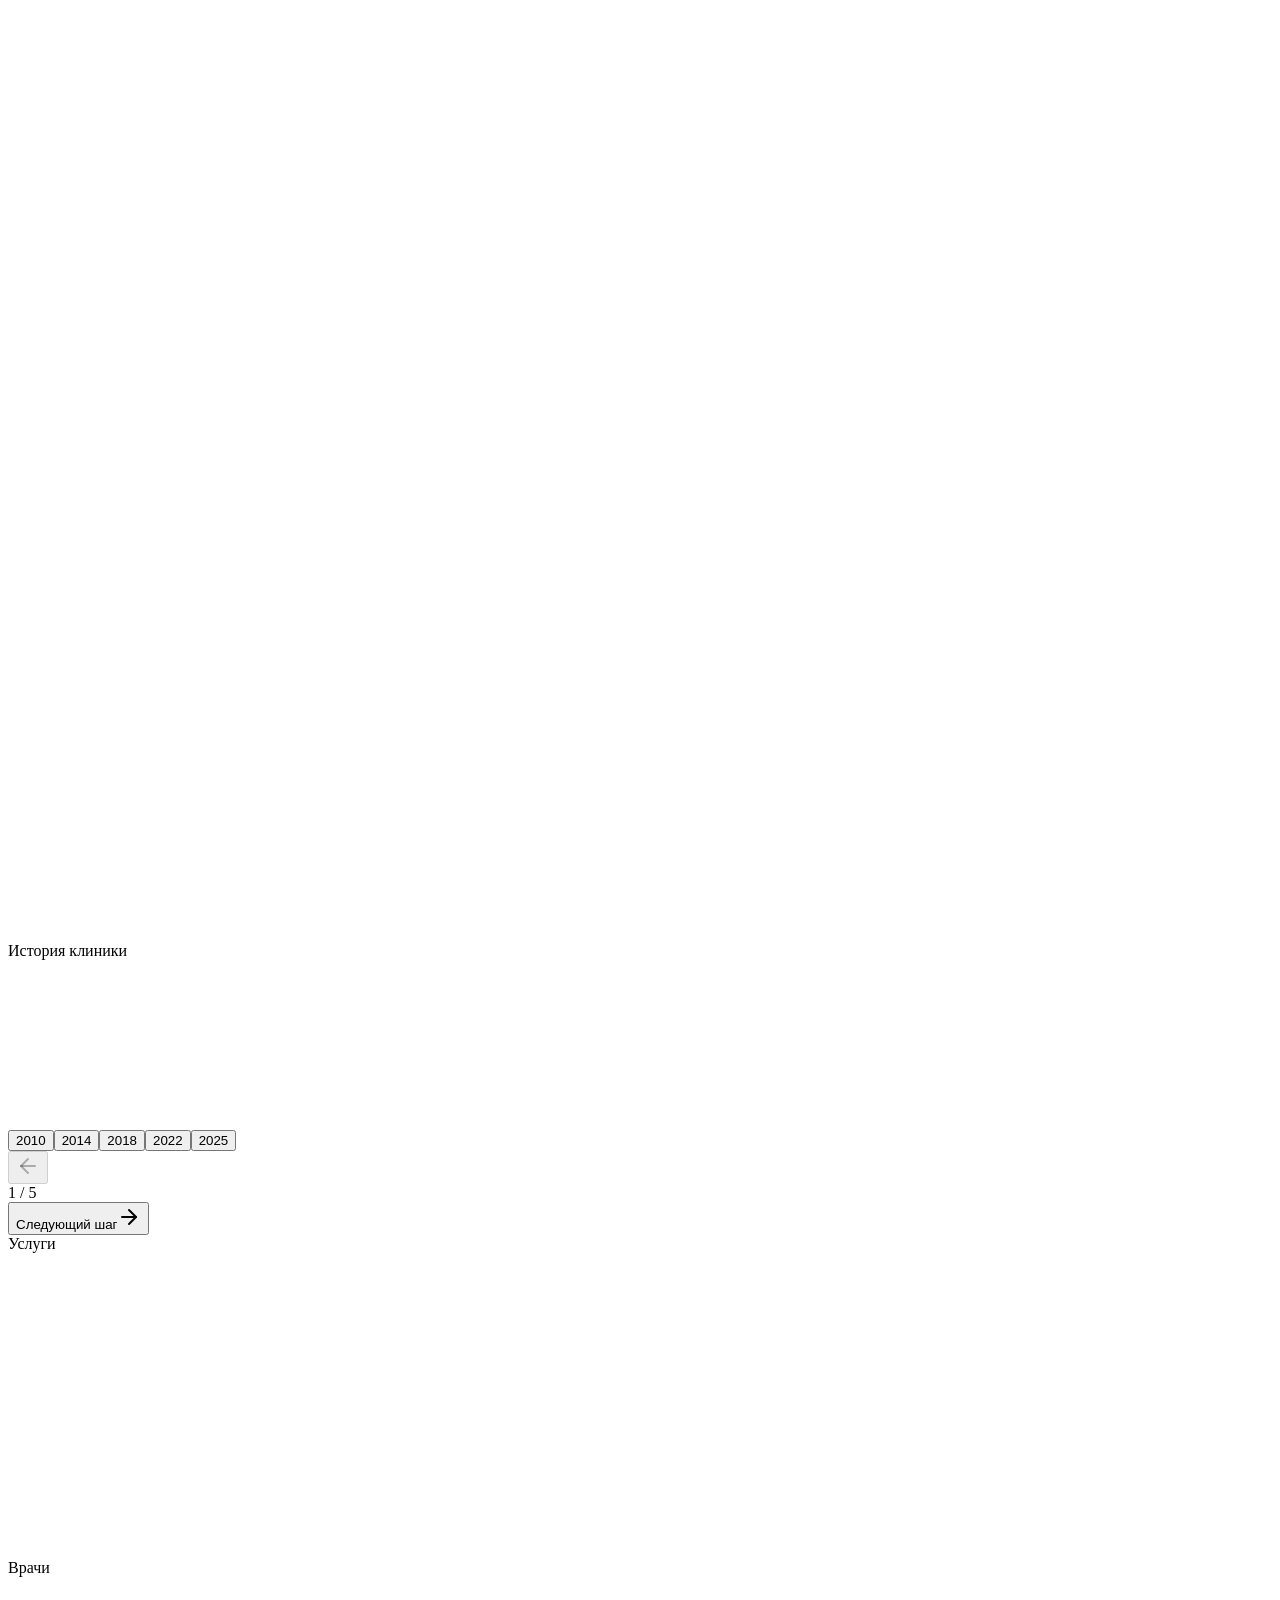
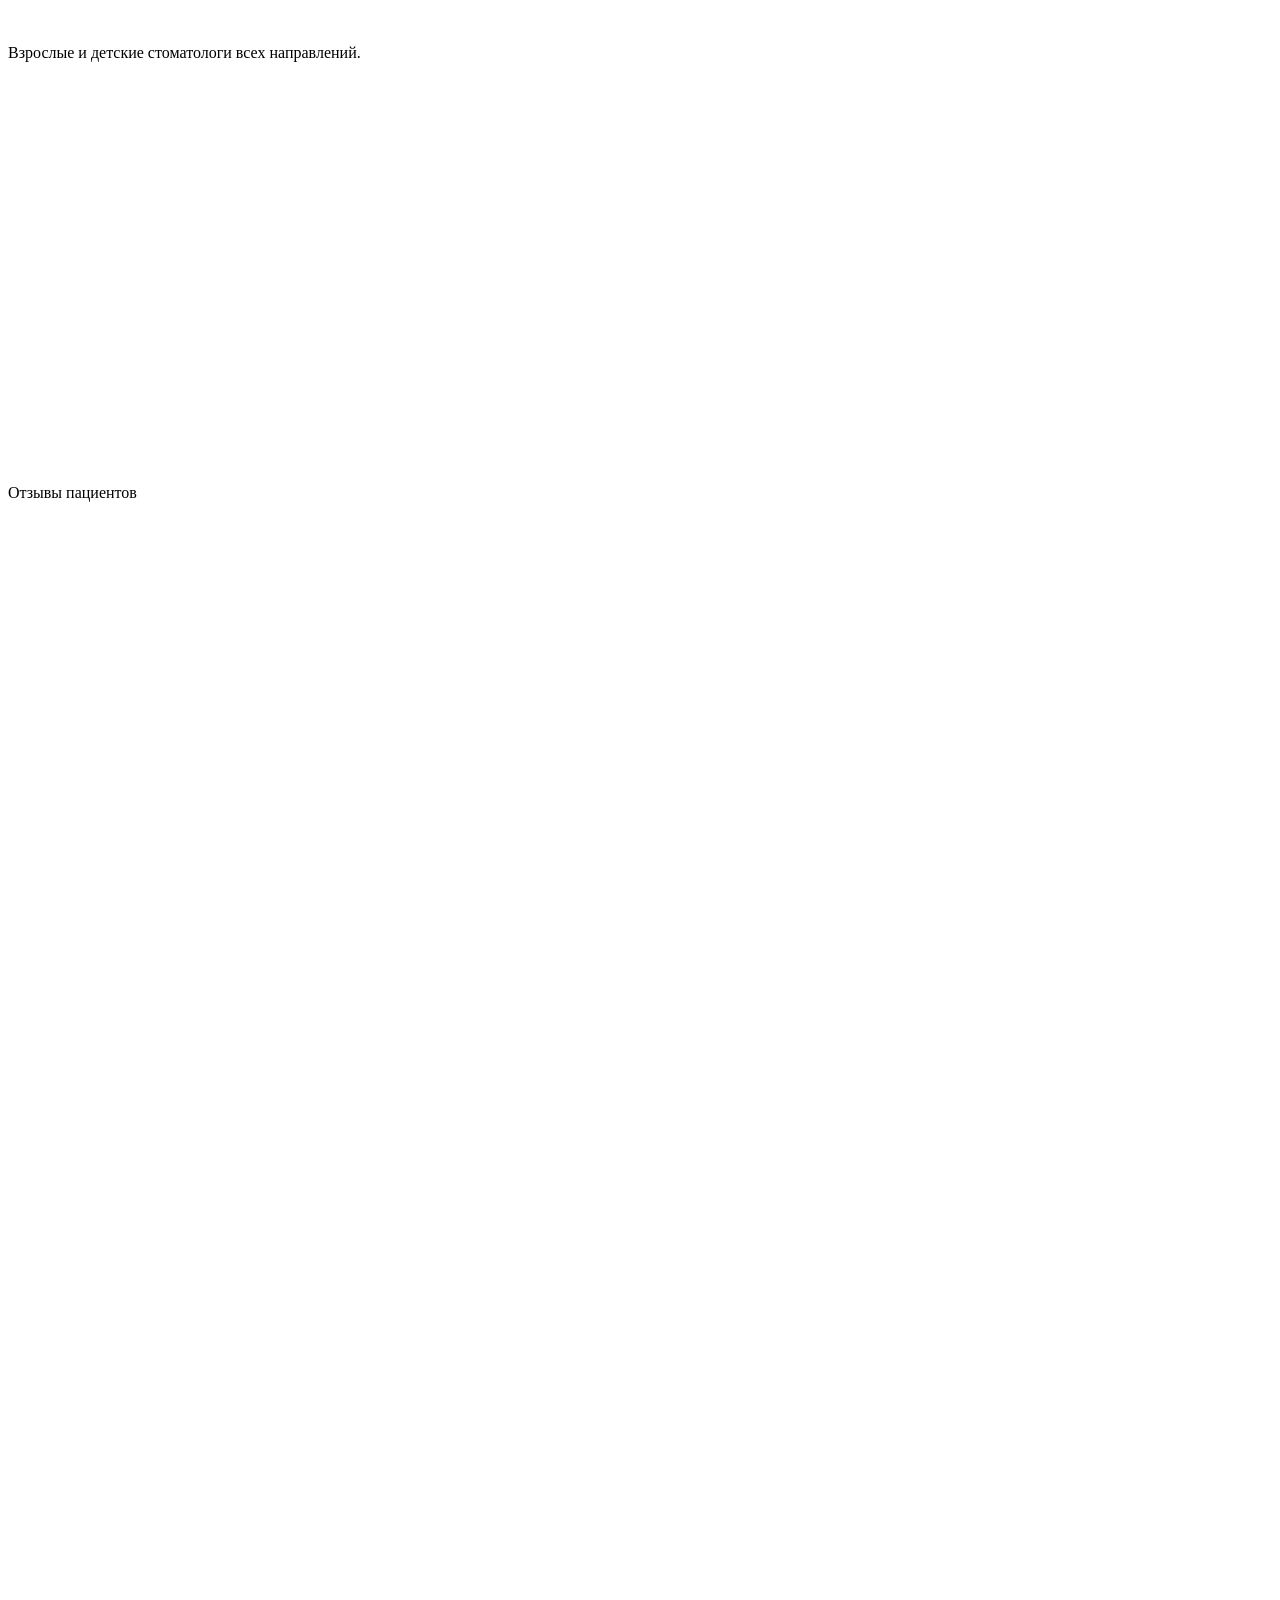
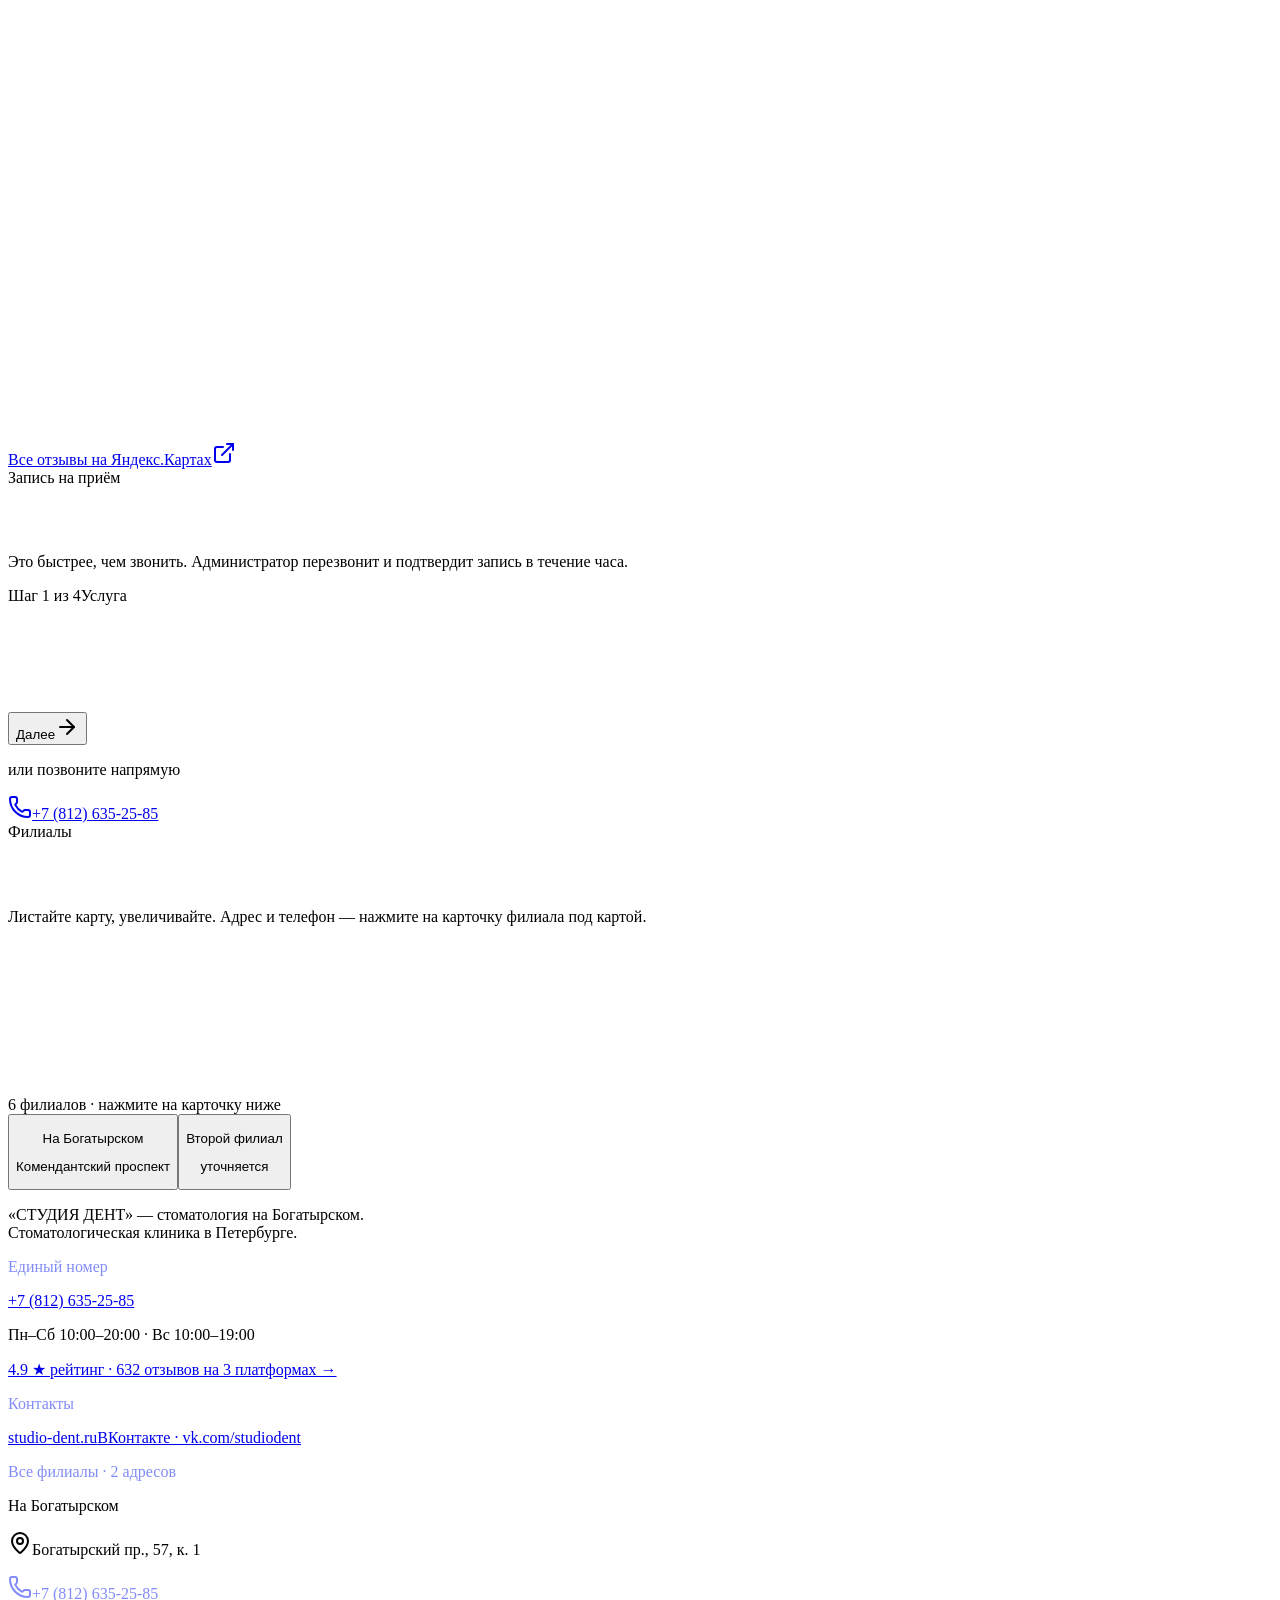
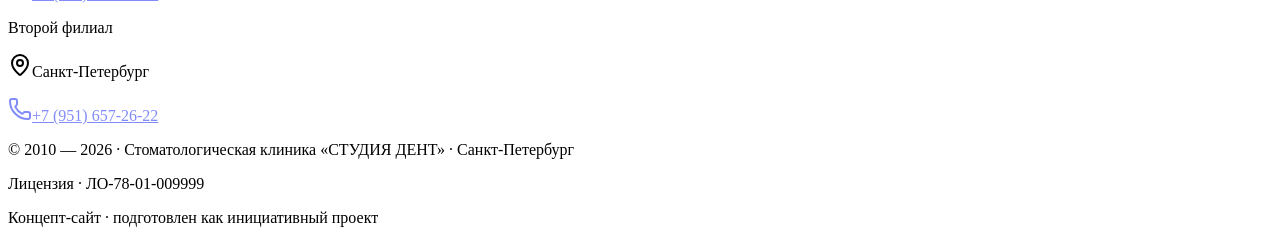
==== commit a30422c7: "Фикс: правильный title + тексты" ====
--- a/index.html
+++ b/index.html
@@ -1 +1 @@
-<!DOCTYPE html><!--5_pIvYUvFQilaBtco1GVn--><html lang="ru"><head><meta charSet="utf-8"/><meta name="viewport" content="width=device-width, initial-scale=1"/><link rel="preload" href="/studia-dent-stomatologiya/_next/static/media/16d91c780434f2ce-s.p.f22a44f6.woff2" as="font" crossorigin="" type="font/woff2"/><link rel="preload" href="/studia-dent-stomatologiya/_next/static/media/8800dfc60902df36-s.p.e22d03ab.woff2" as="font" crossorigin="" type="font/woff2"/><link rel="preload" href="/studia-dent-stomatologiya/_next/static/media/b4a06a523f527a0e-s.p.d5a12ae5.woff2" as="font" crossorigin="" type="font/woff2"/><link rel="preload" href="/studia-dent-stomatologiya/_next/static/media/cfdfbee4d6cf0a93-s.p.e3066503.woff2" as="font" crossorigin="" type="font/woff2"/><link rel="stylesheet" href="/studia-dent-stomatologiya/_next/static/chunks/965832c2c14a59c2.css" data-precedence="next"/><link rel="stylesheet" href="/studia-dent-stomatologiya/_next/static/chunks/a4fb2a68fb9e1b97.css" data-precedence="next"/><link rel="preload" as="script" fetchPriority="low" href="/studia-dent-stomatologiya/_next/static/chunks/42d41cf15963980c.js"/><script src="/studia-dent-stomatologiya/_next/static/chunks/806bdb8e4a6a9b95.js" async=""></script><script src="/studia-dent-stomatologiya/_next/static/chunks/04e0dfdc73757001.js" async=""></script><script src="/studia-dent-stomatologiya/_next/static/chunks/771dedee3f5e1621.js" async=""></script><script src="/studia-dent-stomatologiya/_next/static/chunks/turbopack-6daefb6c1e89aca3.js" async=""></script><script src="/studia-dent-stomatologiya/_next/static/chunks/ff1a16fafef87110.js" async=""></script><script src="/studia-dent-stomatologiya/_next/static/chunks/d2be314c3ece3fbe.js" async=""></script><script src="/studia-dent-stomatologiya/_next/static/chunks/a41406e4a54ef341.js" async=""></script><script src="/studia-dent-stomatologiya/_next/static/chunks/b435968d8f2e9977.js" async=""></script><script src="/studia-dent-stomatologiya/_next/static/chunks/2bef7ab2a55f85ec.js" async=""></script><script src="/studia-dent-stomatologiya/_next/static/chunks/daccc0ec8d88d51c.js" async=""></script><meta name="next-size-adjust" content=""/><title>Деми Дети — детская стоматология · Санкт-Петербург · с 2010</title><meta name="description" content="Стоматологическая клиника «Деми Дети» в Санкт-Петербурге с 2010 года. 2 филиала, рейтинг 4.9, 725 отзывов на Яндекс.Картах, 2ГИС и Google. Имплантация, ортодонтия, детская стоматология."/><meta name="author" content="Клиника «Деми Дети»"/><meta name="keywords" content="Деми Дети,стоматология Санкт-Петербург,имплантация,ортодонтия,детская стоматология,рейтинг 4.9"/><meta property="og:title" content="Деми Дети — детская стоматология в Петербурге с 2010 года"/><meta property="og:description" content="2 филиала · рейтинг 4.9 · 725 отзывов на 3 платформах."/><meta property="og:site_name" content="Деми Дети"/><meta property="og:type" content="website"/><meta name="twitter:card" content="summary"/><meta name="twitter:title" content="Деми Дети — детская стоматология в Петербурге с 2010 года"/><meta name="twitter:description" content="2 филиала · рейтинг 4.9 · 725 отзывов на 3 платформах."/><link rel="icon" href="/favicon.svg"/><link rel="apple-touch-icon" href="/favicon.svg"/><script src="/studia-dent-stomatologiya/_next/static/chunks/a6dad97d9634a72d.js" noModule=""></script></head><body class="onest_cbd10051-module__4tcYPq__variable golos_text_68a637e4-module__bBdMla__variable antialiased bg-arkadia-mist text-arkadia-graphite"><div hidden=""><!--$--><!--/$--></div><main class="relative min-h-screen bg-arkadia-mist text-arkadia-graphite overflow-x-hidden"><div class="fixed top-4 left-1/2 -translate-x-1/2 z-50 hidden md:flex items-center transition-all duration-500 scale-100" style="opacity:0;transform:translateY(-100px)"><div class="flex items-center gap-1 px-2 py-2 rounded-[14px] bg-white/85 backdrop-blur-xl border border-arkadia-graphite/10 shadow-soft whitespace-nowrap"><button class="flex items-center justify-center h-8 w-8 rounded-[10px] hover:bg-arkadia-mist transition-colors" aria-label="СТУДИЯ ДЕНТ — на главную"><span class="flex h-7 w-7 items-center justify-center rounded-lg bg-arkadia-blue text-white font-display text-sm font-bold">А</span></button><div class="w-px h-6 bg-arkadia-graphite/10 mx-0.5"></div><nav class="flex items-center gap-0.5"><button class="px-3 py-1.5 rounded-[10px] font-body text-[13px] font-medium transition-all duration-200 whitespace-nowrap text-arkadia-graphite/80 hover:bg-arkadia-mist hover:text-arkadia-blue">О клинике</button><button class="px-3 py-1.5 rounded-[10px] font-body text-[13px] font-medium transition-all duration-200 whitespace-nowrap text-arkadia-graphite/80 hover:bg-arkadia-mist hover:text-arkadia-blue">История</button><button class="px-3 py-1.5 rounded-[10px] font-body text-[13px] font-medium transition-all duration-200 whitespace-nowrap text-arkadia-graphite/80 hover:bg-arkadia-mist hover:text-arkadia-blue">Филиалы</button><button class="px-3 py-1.5 rounded-[10px] font-body text-[13px] font-medium transition-all duration-200 whitespace-nowrap text-arkadia-graphite/80 hover:bg-arkadia-mist hover:text-arkadia-blue">Услуги</button><button class="px-3 py-1.5 rounded-[10px] font-body text-[13px] font-medium transition-all duration-200 whitespace-nowrap text-arkadia-graphite/80 hover:bg-arkadia-mist hover:text-arkadia-blue">Врачи</button><button class="px-3 py-1.5 rounded-[10px] font-body text-[13px] font-medium transition-all duration-200 whitespace-nowrap text-arkadia-graphite/80 hover:bg-arkadia-mist hover:text-arkadia-blue">Отзывы</button></nav><div class="w-px h-6 bg-arkadia-graphite/10 mx-0.5"></div><button class="px-3.5 py-1.5 rounded-[10px] font-body text-[13px] font-medium text-white bg-arkadia-blue hover:bg-arkadia-blue-soft transition-colors animate-pulse-scale whitespace-nowrap">Записаться</button></div></div><button class="fixed top-4 right-4 z-50 md:hidden flex items-center justify-center h-11 w-11 rounded-xl bg-white text-arkadia-blue shadow-soft-md border border-white/30 transition-opacity duration-200 opacity-100" aria-label="Открыть меню" style="opacity:0;transform:translateY(-30px)"><svg xmlns="http://www.w3.org/2000/svg" width="24" height="24" viewBox="0 0 24 24" fill="none" stroke="currentColor" stroke-width="2" stroke-linecap="round" stroke-linejoin="round" class="lucide lucide-menu h-5 w-5" aria-hidden="true"><path d="M4 12h16"></path><path d="M4 18h16"></path><path d="M4 6h16"></path></svg></button><section class="relative min-h-[100svh] w-full overflow-hidden bg-arkadia-blue" style="opacity:0;transition:opacity 0.8s ease"><div class="absolute inset-0" style="background:linear-gradient(180deg, #D97706 0%, #B45309 40%, #B45309 100%)"></div><div class="absolute inset-0 opacity-15" style="background-image:linear-gradient(to right, rgba(255,255,255,0.08) 1px, transparent 1px), linear-gradient(to bottom, rgba(255,255,255,0.08) 1px, transparent 1px);background-size:48px 48px"></div><div class="absolute top-20 md:top-24 left-1/2 -translate-x-1/2 z-30 flex items-center gap-2.5 px-3.5 py-2 rounded-full bg-white/15 backdrop-blur-md border border-white/25" style="opacity:0;transform:translateY(-20px)"><div class="flex items-center gap-0.5"><svg width="11" height="11" viewBox="0 0 24 24" fill="#D4A537"><path d="M12 2 L14.5 9 L22 9 L16 14 L18 22 L12 17 L6 22 L8 14 L2 9 L9.5 9 Z"></path></svg><svg width="11" height="11" viewBox="0 0 24 24" fill="#D4A537"><path d="M12 2 L14.5 9 L22 9 L16 14 L18 22 L12 17 L6 22 L8 14 L2 9 L9.5 9 Z"></path></svg><svg width="11" height="11" viewBox="0 0 24 24" fill="#D4A537"><path d="M12 2 L14.5 9 L22 9 L16 14 L18 22 L12 17 L6 22 L8 14 L2 9 L9.5 9 Z"></path></svg><svg width="11" height="11" viewBox="0 0 24 24" fill="#D4A537"><path d="M12 2 L14.5 9 L22 9 L16 14 L18 22 L12 17 L6 22 L8 14 L2 9 L9.5 9 Z"></path></svg><svg width="11" height="11" viewBox="0 0 24 24" fill="#D4A537"><path d="M12 2 L14.5 9 L22 9 L16 14 L18 22 L12 17 L6 22 L8 14 L2 9 L9.5 9 Z"></path></svg></div><span class="font-body text-[11px] sm:text-xs text-white"><strong class="font-semibold">4.9</strong> · 577 отзывов на Яндекс.Картах</span></div><div class="absolute inset-0 z-20 flex flex-col items-center justify-center px-4 pt-28 md:pt-32"><div class="flex items-center gap-3 mb-6" style="opacity:0"><span class="h-px w-8 bg-white/40"></span><span class="font-body text-[10px] sm:text-xs uppercase tracking-[0.4em] text-white/80">стоматологическая клиника</span><span class="h-px w-8 bg-white/40"></span></div><h1 class="font-display font-bold text-white text-5xl sm:text-7xl md:text-8xl lg:text-[9rem] tracking-tight text-center" style="opacity:0;transform:translateY(20px)">СТУДИЯ ДЕНТ</h1><p class="mt-4 font-body text-xs sm:text-sm uppercase tracking-[0.4em] text-white/80 text-center" style="opacity:0;transform:translateY(10px)">стоматология на Богатырском</p><div class="mt-8 h-px w-24 bg-white/30 origin-center" style="transform:scaleX(0)"></div><p class="mt-5 font-body text-sm text-white/70 max-w-md text-center leading-relaxed" style="opacity:0">Стоматология в Приморском районе.<span class="inline-flex items-center gap-2 mx-2 align-middle"><span class="h-1 w-1 rounded-full bg-white/40"></span></span>2 филиала.<span class="inline-flex items-center gap-2 mx-2 align-middle"><span class="h-1 w-1 rounded-full bg-white/40"></span></span>15 лет.</p><div class="mt-8 flex flex-col sm:flex-row items-stretch sm:items-center gap-3 md:hidden" style="opacity:0;transform:translateY(10px)"><a href="tel:+78126034050" class="inline-flex items-center justify-center gap-2 px-6 py-3.5 rounded-xl bg-white hover:bg-white/90 text-arkadia-blue font-body text-sm font-medium transition-colors duration-200"><svg width="14" height="14" viewBox="0 0 24 24" fill="none" stroke="currentColor" stroke-width="2" stroke-linecap="round" stroke-linejoin="round"><path d="M22 16.92v3a2 2 0 0 1-2.18 2 19.79 19.79 0 0 1-8.63-3.07 19.5 19.5 0 0 1-6-6 19.79 19.79 0 0 1-3.07-8.67A2 2 0 0 1 4.11 2h3a2 2 0 0 1 2 1.72 12.84 12.84 0 0 0 .7 2.81 2 2 0 0 1-.45 2.11L8.09 9.91a16 16 0 0 0 6 6l1.27-1.27a2 2 0 0 1 2.11-.45 12.84 12.84 0 0 0 2.81.7A2 2 0 0 1 22 16.92z"></path></svg>Позвонить</a><button class="inline-flex items-center justify-center gap-2 px-6 py-3.5 rounded-xl bg-arkadia-blue/30 backdrop-blur-md border border-white/30 text-white font-body text-sm font-medium transition-colors duration-200">Записаться</button></div></div><button class="absolute bottom-4 sm:bottom-6 left-1/2 -translate-x-1/2 z-30 hidden md:flex flex-col items-center gap-1.5 text-white/60 hover:text-white transition-colors" aria-label="Листайте вниз" style="opacity:0"><span class="font-body text-[10px] uppercase tracking-[0.3em]">листайте</span><span><svg width="16" height="16" viewBox="0 0 16 16" fill="none"><path d="M8 2 L8 14 M3 9 L8 14 L13 9" stroke="currentColor" stroke-width="1.5" stroke-linecap="round" stroke-linejoin="round"></path></svg></span></button></section><section id="about" class="relative bg-arkadia-paper py-20 md:py-32 overflow-hidden"><div class="mx-auto max-w-6xl px-4 md:px-8"><div class="inline-block px-3 py-1 rounded-full bg-arkadia-blue/10 text-arkadia-blue text-xs font-medium mb-4" style="opacity:0;transform:translateY(8px);transition:opacity 0.6s ease 0s, transform 0.6s ease 0s">О клинике</div><h2 class="font-display font-bold text-arkadia-graphite leading-[1.1] tracking-tight max-w-4xl mb-10 md:mb-14 text-3xl md:text-5xl lg:text-7xl" style="opacity:0;transition:opacity 0.3s ease"><span><span style="display:inline-block;white-space:nowrap"></span></span><span><span style="display:inline-block;white-space:nowrap"><span class="text-arkadia-blue" style="display:inline-block;opacity:0;transform:translateY(12px);transition:opacity 0.5s ease 0s, transform 0.5s ease 0s;font-size:1.2em">«</span><span class="text-arkadia-blue" style="display:inline-block;opacity:0;transform:translateY(12px);transition:opacity 0.5s ease 0.02s, transform 0.5s ease 0.02s;font-size:1.2em">Д</span><span class="text-arkadia-blue" style="display:inline-block;opacity:0;transform:translateY(12px);transition:opacity 0.5s ease 0.04s, transform 0.5s ease 0.04s;font-size:1.2em">е</span><span class="text-arkadia-blue" style="display:inline-block;opacity:0;transform:translateY(12px);transition:opacity 0.5s ease 0.06s, transform 0.5s ease 0.06s;font-size:1.2em">м</span><span class="text-arkadia-blue" style="display:inline-block;opacity:0;transform:translateY(12px);transition:opacity 0.5s ease 0.08s, transform 0.5s ease 0.08s;font-size:1.2em">и</span> </span><span style="display:inline-block;white-space:nowrap"><span class="text-arkadia-blue" style="display:inline-block;opacity:0;transform:translateY(12px);transition:opacity 0.5s ease 0.1s, transform 0.5s ease 0.1s;font-size:1.2em">Д</span><span class="text-arkadia-blue" style="display:inline-block;opacity:0;transform:translateY(12px);transition:opacity 0.5s ease 0.12s, transform 0.5s ease 0.12s;font-size:1.2em">е</span><span class="text-arkadia-blue" style="display:inline-block;opacity:0;transform:translateY(12px);transition:opacity 0.5s ease 0.14s, transform 0.5s ease 0.14s;font-size:1.2em">т</span><span class="text-arkadia-blue" style="display:inline-block;opacity:0;transform:translateY(12px);transition:opacity 0.5s ease 0.16s, transform 0.5s ease 0.16s;font-size:1.2em">и</span><span class="text-arkadia-blue" style="display:inline-block;opacity:0;transform:translateY(12px);transition:opacity 0.5s ease 0.18s, transform 0.5s ease 0.18s;font-size:1.2em">»</span></span></span><span><span style="display:inline-block;white-space:nowrap"> </span><span style="display:inline-block;white-space:nowrap"><span class="" style="display:inline-block;opacity:0;transform:translateY(12px);transition:opacity 0.5s ease 0.2s, transform 0.5s ease 0.2s">—</span> </span><span style="display:inline-block;white-space:nowrap"><span class="" style="display:inline-block;opacity:0;transform:translateY(12px);transition:opacity 0.5s ease 0.22s, transform 0.5s ease 0.22s">э</span><span class="" style="display:inline-block;opacity:0;transform:translateY(12px);transition:opacity 0.5s ease 0.24s, transform 0.5s ease 0.24s">т</span><span class="" style="display:inline-block;opacity:0;transform:translateY(12px);transition:opacity 0.5s ease 0.26s, transform 0.5s ease 0.26s">о</span> </span><span style="display:inline-block;white-space:nowrap"><span class="" style="display:inline-block;opacity:0;transform:translateY(12px);transition:opacity 0.5s ease 0.28s, transform 0.5s ease 0.28s">«</span><span class="" style="display:inline-block;opacity:0;transform:translateY(12px);transition:opacity 0.5s ease 0.3s, transform 0.5s ease 0.3s">д</span><span class="" style="display:inline-block;opacity:0;transform:translateY(12px);transition:opacity 0.5s ease 0.32s, transform 0.5s ease 0.32s">е</span><span class="" style="display:inline-block;opacity:0;transform:translateY(12px);transition:opacity 0.5s ease 0.34s, transform 0.5s ease 0.34s">т</span><span class="" style="display:inline-block;opacity:0;transform:translateY(12px);transition:opacity 0.5s ease 0.36s, transform 0.5s ease 0.36s">с</span><span class="" style="display:inline-block;opacity:0;transform:translateY(12px);transition:opacity 0.5s ease 0.38s, transform 0.5s ease 0.38s">к</span><span class="" style="display:inline-block;opacity:0;transform:translateY(12px);transition:opacity 0.5s ease 0.4s, transform 0.5s ease 0.4s">а</span><span class="" style="display:inline-block;opacity:0;transform:translateY(12px);transition:opacity 0.5s ease 0.42s, transform 0.5s ease 0.42s">я</span> </span><span style="display:inline-block;white-space:nowrap"><span class="" style="display:inline-block;opacity:0;transform:translateY(12px);transition:opacity 0.5s ease 0.44s, transform 0.5s ease 0.44s">с</span><span class="" style="display:inline-block;opacity:0;transform:translateY(12px);transition:opacity 0.5s ease 0.46s, transform 0.5s ease 0.46s">т</span><span class="" style="display:inline-block;opacity:0;transform:translateY(12px);transition:opacity 0.5s ease 0.48s, transform 0.5s ease 0.48s">о</span><span class="" style="display:inline-block;opacity:0;transform:translateY(12px);transition:opacity 0.5s ease 0.5s, transform 0.5s ease 0.5s">м</span><span class="" style="display:inline-block;opacity:0;transform:translateY(12px);transition:opacity 0.5s ease 0.52s, transform 0.5s ease 0.52s">а</span><span class="" style="display:inline-block;opacity:0;transform:translateY(12px);transition:opacity 0.5s ease 0.54s, transform 0.5s ease 0.54s">т</span><span class="" style="display:inline-block;opacity:0;transform:translateY(12px);transition:opacity 0.5s ease 0.56s, transform 0.5s ease 0.56s">о</span><span class="" style="display:inline-block;opacity:0;transform:translateY(12px);transition:opacity 0.5s ease 0.58s, transform 0.5s ease 0.58s">л</span><span class="" style="display:inline-block;opacity:0;transform:translateY(12px);transition:opacity 0.5s ease 0.6s, transform 0.5s ease 0.6s">о</span><span class="" style="display:inline-block;opacity:0;transform:translateY(12px);transition:opacity 0.5s ease 0.62s, transform 0.5s ease 0.62s">г</span><span class="" style="display:inline-block;opacity:0;transform:translateY(12px);transition:opacity 0.5s ease 0.64s, transform 0.5s ease 0.64s">и</span><span class="" style="display:inline-block;opacity:0;transform:translateY(12px);transition:opacity 0.5s ease 0.66s, transform 0.5s ease 0.66s">я</span><span class="" style="display:inline-block;opacity:0;transform:translateY(12px);transition:opacity 0.5s ease 0.68s, transform 0.5s ease 0.68s">»</span></span></span></h2><div class="grid lg:grid-cols-[1fr_1.3fr] gap-8 md:gap-12" style="opacity:0;transform:translateY(16px);transition:opacity 0.6s ease 0s, transform 0.6s ease 0s"><p class="font-body text-base md:text-lg text-arkadia-slate leading-relaxed">Так переводится с греческого название клиники, которое она получила в 1991 году. Прежде она называлась проще — «Кооператив Стоматолог», стоматологическая клиника, открытая в 2010 году на Богатырском проспекте.</p><p class="font-body text-base md:text-lg text-arkadia-graphite/85 leading-relaxed">Сегодня СТУДИЯ ДЕНТ — это два филиала в Приморском районе, опытные врачи, тысячи пациентов, которые возвращаются поколениями. Рейтинг 4.9 на Яндекс.Картах — не маркетинг, а годы работы без спешки и без лишних манипуляций.</p></div><div class="mt-14 md:mt-20 grid grid-cols-2 md:grid-cols-4 gap-3 md:gap-4"><div class="rounded-2xl bg-arkadia-mist border border-arkadia-graphite/5 p-5 md:p-6" style="opacity:0;transform:translateY(16px);transition:opacity 0.6s ease 0s, transform 0.6s ease 0s"><p class="font-display text-3xl md:text-4xl font-bold text-arkadia-blue leading-none">16</p><p class="mt-2.5 font-body text-sm text-arkadia-graphite font-medium">лет клинике</p><p class="font-body text-xs text-arkadia-slate mt-0.5">с 2010 года</p></div><div class="rounded-2xl bg-arkadia-mist border border-arkadia-graphite/5 p-5 md:p-6" style="opacity:0;transform:translateY(16px);transition:opacity 0.6s ease 0.05s, transform 0.6s ease 0.05s"><p class="font-display text-3xl md:text-4xl font-bold text-arkadia-blue leading-none">2</p><p class="mt-2.5 font-body text-sm text-arkadia-graphite font-medium">филиалов</p><p class="font-body text-xs text-arkadia-slate mt-0.5">по Петербургу</p></div><div class="rounded-2xl bg-arkadia-mist border border-arkadia-graphite/5 p-5 md:p-6" style="opacity:0;transform:translateY(16px);transition:opacity 0.6s ease 0.1s, transform 0.6s ease 0.1s"><p class="font-display text-3xl md:text-4xl font-bold text-arkadia-blue leading-none">5.0</p><p class="mt-2.5 font-body text-sm text-arkadia-graphite font-medium">рейтинг Яндекс</p><p class="font-body text-xs text-arkadia-slate mt-0.5">из 5</p></div><div class="rounded-2xl bg-arkadia-mist border border-arkadia-graphite/5 p-5 md:p-6" style="opacity:0;transform:translateY(16px);transition:opacity 0.6s ease 0.15000000000000002s, transform 0.6s ease 0.15000000000000002s"><p class="font-display text-3xl md:text-4xl font-bold text-arkadia-blue leading-none">725</p><p class="mt-2.5 font-body text-sm text-arkadia-graphite font-medium">отзывов</p><p class="font-body text-xs text-arkadia-slate mt-0.5">на 3 платформах</p></div></div></div></section><section id="history" class="relative bg-arkadia-mist py-20 md:py-32 overflow-hidden"><div class="mx-auto max-w-6xl px-4 md:px-8"><div class="mb-12 md:mb-20 text-center"><span class="inline-block px-3 py-1 rounded-full bg-arkadia-blue/10 text-arkadia-blue text-xs font-medium mb-4">История клиники</span><h2 class="font-display text-3xl md:text-5xl lg:text-6xl font-bold text-arkadia-graphite leading-[1.1] tracking-tight max-w-3xl mx-auto text-balance" style="opacity:0;transition:opacity 0.3s ease"><span><span style="display:inline-block;white-space:nowrap"><span class="" style="display:inline-block;opacity:0;transform:translateY(12px);transition:opacity 0.5s ease 0s, transform 0.5s ease 0s">1</span><span class="" style="display:inline-block;opacity:0;transform:translateY(12px);transition:opacity 0.5s ease 0.02s, transform 0.5s ease 0.02s">5</span> </span><span style="display:inline-block;white-space:nowrap"><span class="" style="display:inline-block;opacity:0;transform:translateY(12px);transition:opacity 0.5s ease 0.04s, transform 0.5s ease 0.04s">л</span><span class="" style="display:inline-block;opacity:0;transform:translateY(12px);transition:opacity 0.5s ease 0.06s, transform 0.5s ease 0.06s">е</span><span class="" style="display:inline-block;opacity:0;transform:translateY(12px);transition:opacity 0.5s ease 0.08s, transform 0.5s ease 0.08s">т</span> </span><span style="display:inline-block;white-space:nowrap"><span class="" style="display:inline-block;opacity:0;transform:translateY(12px);transition:opacity 0.5s ease 0.1s, transform 0.5s ease 0.1s">п</span><span class="" style="display:inline-block;opacity:0;transform:translateY(12px);transition:opacity 0.5s ease 0.12s, transform 0.5s ease 0.12s">о</span> </span><span style="display:inline-block;white-space:nowrap"><span class="" style="display:inline-block;opacity:0;transform:translateY(12px);transition:opacity 0.5s ease 0.14s, transform 0.5s ease 0.14s">о</span><span class="" style="display:inline-block;opacity:0;transform:translateY(12px);transition:opacity 0.5s ease 0.16s, transform 0.5s ease 0.16s">д</span><span class="" style="display:inline-block;opacity:0;transform:translateY(12px);transition:opacity 0.5s ease 0.18s, transform 0.5s ease 0.18s">н</span><span class="" style="display:inline-block;opacity:0;transform:translateY(12px);transition:opacity 0.5s ease 0.2s, transform 0.5s ease 0.2s">о</span><span class="" style="display:inline-block;opacity:0;transform:translateY(12px);transition:opacity 0.5s ease 0.22s, transform 0.5s ease 0.22s">й</span> </span><span style="display:inline-block;white-space:nowrap"><span class="" style="display:inline-block;opacity:0;transform:translateY(12px);transition:opacity 0.5s ease 0.24s, transform 0.5s ease 0.24s">ш</span><span class="" style="display:inline-block;opacity:0;transform:translateY(12px);transition:opacity 0.5s ease 0.26s, transform 0.5s ease 0.26s">к</span><span class="" style="display:inline-block;opacity:0;transform:translateY(12px);transition:opacity 0.5s ease 0.28s, transform 0.5s ease 0.28s">а</span><span class="" style="display:inline-block;opacity:0;transform:translateY(12px);transition:opacity 0.5s ease 0.3s, transform 0.5s ease 0.3s">л</span><span class="" style="display:inline-block;opacity:0;transform:translateY(12px);transition:opacity 0.5s ease 0.32s, transform 0.5s ease 0.32s">е</span></span></span></h2></div><div class="relative w-full max-w-4xl mx-auto pt-48 md:pt-56"><div class="absolute inset-x-0 top-0 h-40 md:h-44"><div class="absolute" style="left:0px;width:260px;max-width:90vw;opacity:0;transform:translateY(20px)"><div class="text-center mb-2"><p class="font-display text-3xl md:text-4xl font-bold text-arkadia-blue leading-none" style="opacity:0;transform:scale(0.8)">2010</p></div><div class="rounded-2xl bg-white border border-arkadia-graphite/8 p-4 md:p-5 shadow-soft-md"><p class="font-body text-xs md:text-sm text-arkadia-graphite leading-relaxed text-center">Основана «Студия Дент» на Богатырском.</p></div><div class="absolute top-full" style="left:-7px"><svg width="14" height="10" viewBox="0 0 14 10" fill="none"><path d="M 7 10 L 0 0 L 14 0 Z" fill="#FFFFFF"></path></svg></div></div></div><div class="relative h-1 w-full bg-arkadia-graphite/10 rounded-full"><div class="absolute top-0 left-0 h-full bg-arkadia-blue rounded-full" style="width:0%"></div><button class="absolute top-1/2 -translate-y-1/2 -translate-x-1/2 group" style="left:5%" aria-label="Перейти к 2010 году"><span class="absolute top-6 left-1/2 -translate-x-1/2 font-display text-xs font-semibold whitespace-nowrap transition-colors duration-300 text-arkadia-blue">2010</span><span class="absolute top-1/2 left-1/2 -translate-x-1/2 -translate-y-1/2 rounded-full bg-arkadia-blue/30"></span><span class="block rounded-full border-2 transition-all duration-300 group-hover:scale-125 bg-arkadia-blue border-arkadia-blue w-5 h-5"></span></button><button class="absolute top-1/2 -translate-y-1/2 -translate-x-1/2 group" style="left:27.5%" aria-label="Перейти к 2014 году"><span class="absolute top-6 left-1/2 -translate-x-1/2 font-display text-xs font-semibold whitespace-nowrap transition-colors duration-300 text-arkadia-ash">2014</span><span class="block rounded-full border-2 transition-all duration-300 group-hover:scale-125 bg-white border-arkadia-ash w-3 h-3"></span></button><button class="absolute top-1/2 -translate-y-1/2 -translate-x-1/2 group" style="left:50%" aria-label="Перейти к 2018 году"><span class="absolute top-6 left-1/2 -translate-x-1/2 font-display text-xs font-semibold whitespace-nowrap transition-colors duration-300 text-arkadia-ash">2018</span><span class="block rounded-full border-2 transition-all duration-300 group-hover:scale-125 bg-white border-arkadia-ash w-3 h-3"></span></button><button class="absolute top-1/2 -translate-y-1/2 -translate-x-1/2 group" style="left:72.5%" aria-label="Перейти к 2022 году"><span class="absolute top-6 left-1/2 -translate-x-1/2 font-display text-xs font-semibold whitespace-nowrap transition-colors duration-300 text-arkadia-ash">2022</span><span class="block rounded-full border-2 transition-all duration-300 group-hover:scale-125 bg-white border-arkadia-ash w-3 h-3"></span></button><button class="absolute top-1/2 -translate-y-1/2 -translate-x-1/2 group" style="left:95%" aria-label="Перейти к 2025 году"><span class="absolute top-6 left-1/2 -translate-x-1/2 font-display text-xs font-semibold whitespace-nowrap transition-colors duration-300 text-arkadia-ash">2025</span><span class="block rounded-full border-2 transition-all duration-300 group-hover:scale-125 bg-white border-arkadia-ash w-3 h-3"></span></button></div></div><div class="mt-16 md:mt-20 flex items-center justify-center gap-4"><button disabled="" class="flex items-center justify-center h-11 w-11 rounded-full bg-white border border-arkadia-graphite/10 text-arkadia-graphite hover:border-arkadia-blue hover:text-arkadia-blue disabled:opacity-30 disabled:cursor-not-allowed transition-all" aria-label="Предыдущий шаг"><svg xmlns="http://www.w3.org/2000/svg" width="24" height="24" viewBox="0 0 24 24" fill="none" stroke="currentColor" stroke-width="2" stroke-linecap="round" stroke-linejoin="round" class="lucide lucide-arrow-left h-4 w-4" aria-hidden="true"><path d="m12 19-7-7 7-7"></path><path d="M19 12H5"></path></svg></button><div class="px-4 py-2 rounded-full bg-white border border-arkadia-graphite/10 font-body text-xs text-arkadia-slate whitespace-nowrap"><span class="font-semibold text-arkadia-graphite">1</span> / <!-- -->5</div><button class="flex items-center gap-2 px-6 h-11 rounded-full bg-arkadia-blue text-white font-body text-sm font-medium hover:bg-arkadia-blue-soft disabled:opacity-30 disabled:cursor-not-allowed transition-all">Следующий шаг<svg xmlns="http://www.w3.org/2000/svg" width="24" height="24" viewBox="0 0 24 24" fill="none" stroke="currentColor" stroke-width="2" stroke-linecap="round" stroke-linejoin="round" class="lucide lucide-arrow-right h-4 w-4" aria-hidden="true"><path d="M5 12h14"></path><path d="m12 5 7 7-7 7"></path></svg></button></div></div></section><section class="relative bg-arkadia-mist py-20 md:py-32 overflow-hidden"><div class="mx-auto max-w-7xl px-4 md:px-8"><div class="mb-10 md:mb-14"><span class="inline-block px-3 py-1 rounded-full bg-arkadia-blue/10 text-arkadia-blue text-xs font-medium mb-4">Услуги</span><h2 class="font-display text-3xl md:text-5xl lg:text-6xl font-bold text-arkadia-graphite leading-[1.1] tracking-tight max-w-3xl text-balance" style="opacity:0;transition:opacity 0.3s ease"><span><span style="display:inline-block;white-space:nowrap"><span class="" style="display:inline-block;opacity:0;transform:translateY(12px);transition:opacity 0.5s ease 0s, transform 0.5s ease 0s">Н</span><span class="" style="display:inline-block;opacity:0;transform:translateY(12px);transition:opacity 0.5s ease 0.02s, transform 0.5s ease 0.02s">а</span><span class="" style="display:inline-block;opacity:0;transform:translateY(12px);transition:opacity 0.5s ease 0.04s, transform 0.5s ease 0.04s">п</span><span class="" style="display:inline-block;opacity:0;transform:translateY(12px);transition:opacity 0.5s ease 0.06s, transform 0.5s ease 0.06s">р</span><span class="" style="display:inline-block;opacity:0;transform:translateY(12px);transition:opacity 0.5s ease 0.08s, transform 0.5s ease 0.08s">а</span><span class="" style="display:inline-block;opacity:0;transform:translateY(12px);transition:opacity 0.5s ease 0.1s, transform 0.5s ease 0.1s">в</span><span class="" style="display:inline-block;opacity:0;transform:translateY(12px);transition:opacity 0.5s ease 0.12s, transform 0.5s ease 0.12s">л</span><span class="" style="display:inline-block;opacity:0;transform:translateY(12px);transition:opacity 0.5s ease 0.14s, transform 0.5s ease 0.14s">е</span><span class="" style="display:inline-block;opacity:0;transform:translateY(12px);transition:opacity 0.5s ease 0.16s, transform 0.5s ease 0.16s">н</span><span class="" style="display:inline-block;opacity:0;transform:translateY(12px);transition:opacity 0.5s ease 0.18s, transform 0.5s ease 0.18s">и</span><span class="" style="display:inline-block;opacity:0;transform:translateY(12px);transition:opacity 0.5s ease 0.2s, transform 0.5s ease 0.2s">я</span> </span><span style="display:inline-block;white-space:nowrap"><span class="" style="display:inline-block;opacity:0;transform:translateY(12px);transition:opacity 0.5s ease 0.22s, transform 0.5s ease 0.22s">л</span><span class="" style="display:inline-block;opacity:0;transform:translateY(12px);transition:opacity 0.5s ease 0.24s, transform 0.5s ease 0.24s">е</span><span class="" style="display:inline-block;opacity:0;transform:translateY(12px);transition:opacity 0.5s ease 0.26s, transform 0.5s ease 0.26s">ч</span><span class="" style="display:inline-block;opacity:0;transform:translateY(12px);transition:opacity 0.5s ease 0.28s, transform 0.5s ease 0.28s">е</span><span class="" style="display:inline-block;opacity:0;transform:translateY(12px);transition:opacity 0.5s ease 0.3s, transform 0.5s ease 0.3s">н</span><span class="" style="display:inline-block;opacity:0;transform:translateY(12px);transition:opacity 0.5s ease 0.32s, transform 0.5s ease 0.32s">и</span><span class="" style="display:inline-block;opacity:0;transform:translateY(12px);transition:opacity 0.5s ease 0.34s, transform 0.5s ease 0.34s">я</span></span></span></h2><div class="mt-5 font-body text-base md:text-lg text-arkadia-slate max-w-2xl leading-relaxed" style="opacity:0;transform:translateY(12px);transition:opacity 0.6s ease 0.3s, transform 0.6s ease 0.3s">От детского стоматолога до имплантации. Цены — после осмотра и плана лечения.</div></div><div class="grid grid-cols-1 sm:grid-cols-2 md:grid-cols-4 auto-rows-[110px] sm:auto-rows-[140px] md:auto-rows-[170px] gap-3 md:gap-4"><button class="group text-left rounded-2xl border p-4 md:p-5 hover:shadow-soft-md hover:-translate-y-0.5 transition-all duration-300 flex flex-col justify-between bg-arkadia-blue text-white border-transparent sm:col-span-2 md:col-span-2 col-span-1" style="opacity:0;transform:translateY(20px);transition:opacity 0.6s ease 0s, transform 0.6s ease 0s;cursor:pointer"><div><div class="flex items-start justify-between"><span class="font-display text-xs font-semibold tracking-wider text-white/70">01</span><svg xmlns="http://www.w3.org/2000/svg" width="24" height="24" viewBox="0 0 24 24" fill="none" stroke="currentColor" stroke-width="2" stroke-linecap="round" stroke-linejoin="round" class="lucide lucide-arrow-up-right h-3.5 w-3.5 transition-all duration-300 group-hover:rotate-12 text-white/70 group-hover:text-white" aria-hidden="true"><path d="M7 7h10v10"></path><path d="M7 17 17 7"></path></svg></div><div><h3 class="font-display font-semibold mb-1 transition-colors text-base md:text-lg text-white">Терапия</h3><p class="font-body leading-relaxed text-xs md:text-sm text-white/80 line-clamp-2 md:line-clamp-none">Лечение кариеса, пульпита, реставрация.</p></div></div></button><button class="group text-left rounded-2xl border p-4 md:p-5 hover:shadow-soft-md hover:-translate-y-0.5 transition-all duration-300 flex flex-col justify-between bg-white text-arkadia-graphite border-arkadia-graphite/8 hover:border-arkadia-blue/20 sm:col-span-1 md:col-span-1 col-span-1" style="opacity:0;transform:translateY(20px);transition:opacity 0.6s ease 0s, transform 0.6s ease 0s;cursor:pointer"><div><div class="flex items-start justify-between"><span class="font-display text-xs font-semibold tracking-wider text-arkadia-blue">02</span><svg xmlns="http://www.w3.org/2000/svg" width="24" height="24" viewBox="0 0 24 24" fill="none" stroke="currentColor" stroke-width="2" stroke-linecap="round" stroke-linejoin="round" class="lucide lucide-arrow-up-right h-3.5 w-3.5 transition-all duration-300 group-hover:rotate-12 text-arkadia-ash group-hover:text-arkadia-blue" aria-hidden="true"><path d="M7 7h10v10"></path><path d="M7 17 17 7"></path></svg></div><div><h3 class="font-display font-semibold mb-1 transition-colors text-sm md:text-base group-hover:text-arkadia-blue">Хирургия</h3><p class="font-body leading-relaxed text-[11px] md:text-xs text-arkadia-slate line-clamp-2 md:line-clamp-none">Удаление зубов. Атравматично.</p></div></div></button><button class="group text-left rounded-2xl border p-4 md:p-5 hover:shadow-soft-md hover:-translate-y-0.5 transition-all duration-300 flex flex-col justify-between bg-arkadia-blue text-white border-transparent sm:col-span-1 md:col-span-1 col-span-1" style="opacity:0;transform:translateY(20px);transition:opacity 0.6s ease 0s, transform 0.6s ease 0s;cursor:pointer"><div><div class="flex items-start justify-between"><span class="font-display text-xs font-semibold tracking-wider text-white/70">03</span><svg xmlns="http://www.w3.org/2000/svg" width="24" height="24" viewBox="0 0 24 24" fill="none" stroke="currentColor" stroke-width="2" stroke-linecap="round" stroke-linejoin="round" class="lucide lucide-arrow-up-right h-3.5 w-3.5 transition-all duration-300 group-hover:rotate-12 text-white/70 group-hover:text-white" aria-hidden="true"><path d="M7 7h10v10"></path><path d="M7 17 17 7"></path></svg></div><div><h3 class="font-display font-semibold mb-1 transition-colors text-sm md:text-base text-white">Протезирование</h3><p class="font-body leading-relaxed text-[11px] md:text-xs text-white/80 line-clamp-2 md:line-clamp-none">Коронки, мосты. Цифровое моделирование.</p></div></div></button><button class="group text-left rounded-2xl border p-4 md:p-5 hover:shadow-soft-md hover:-translate-y-0.5 transition-all duration-300 flex flex-col justify-between bg-white text-arkadia-graphite border-arkadia-graphite/8 hover:border-arkadia-blue/20 sm:col-span-2 md:col-span-2 col-span-1" style="opacity:0;transform:translateY(20px);transition:opacity 0.6s ease 0s, transform 0.6s ease 0s;cursor:pointer"><div><div class="flex items-start justify-between"><span class="font-display text-xs font-semibold tracking-wider text-arkadia-blue">04</span><svg xmlns="http://www.w3.org/2000/svg" width="24" height="24" viewBox="0 0 24 24" fill="none" stroke="currentColor" stroke-width="2" stroke-linecap="round" stroke-linejoin="round" class="lucide lucide-arrow-up-right h-3.5 w-3.5 transition-all duration-300 group-hover:rotate-12 text-arkadia-ash group-hover:text-arkadia-blue" aria-hidden="true"><path d="M7 7h10v10"></path><path d="M7 17 17 7"></path></svg></div><div><h3 class="font-display font-semibold mb-1 transition-colors text-base md:text-lg group-hover:text-arkadia-blue">Имплантация</h3><p class="font-body leading-relaxed text-xs md:text-sm text-arkadia-slate line-clamp-2 md:line-clamp-none">Импланты. Гарантия на работу.</p></div></div></button><button class="group text-left rounded-2xl border p-4 md:p-5 hover:shadow-soft-md hover:-translate-y-0.5 transition-all duration-300 flex flex-col justify-between bg-arkadia-blue text-white border-transparent sm:col-span-1 md:col-span-1 col-span-1" style="opacity:0;transform:translateY(20px);transition:opacity 0.6s ease 0s, transform 0.6s ease 0s;cursor:pointer"><div><div class="flex items-start justify-between"><span class="font-display text-xs font-semibold tracking-wider text-white/70">05</span><svg xmlns="http://www.w3.org/2000/svg" width="24" height="24" viewBox="0 0 24 24" fill="none" stroke="currentColor" stroke-width="2" stroke-linecap="round" stroke-linejoin="round" class="lucide lucide-arrow-up-right h-3.5 w-3.5 transition-all duration-300 group-hover:rotate-12 text-white/70 group-hover:text-white" aria-hidden="true"><path d="M7 7h10v10"></path><path d="M7 17 17 7"></path></svg></div><div><h3 class="font-display font-semibold mb-1 transition-colors text-sm md:text-base text-white">Ортодонтия</h3><p class="font-body leading-relaxed text-[11px] md:text-xs text-white/80 line-clamp-2 md:line-clamp-none">Брекеты и элайнеры.</p></div></div></button><button class="group text-left rounded-2xl border p-4 md:p-5 hover:shadow-soft-md hover:-translate-y-0.5 transition-all duration-300 flex flex-col justify-between bg-white text-arkadia-graphite border-arkadia-graphite/8 hover:border-arkadia-blue/20 sm:col-span-1 md:col-span-1 col-span-1" style="opacity:0;transform:translateY(20px);transition:opacity 0.6s ease 0s, transform 0.6s ease 0s;cursor:pointer"><div><div class="flex items-start justify-between"><span class="font-display text-xs font-semibold tracking-wider text-arkadia-blue">06</span><svg xmlns="http://www.w3.org/2000/svg" width="24" height="24" viewBox="0 0 24 24" fill="none" stroke="currentColor" stroke-width="2" stroke-linecap="round" stroke-linejoin="round" class="lucide lucide-arrow-up-right h-3.5 w-3.5 transition-all duration-300 group-hover:rotate-12 text-arkadia-ash group-hover:text-arkadia-blue" aria-hidden="true"><path d="M7 7h10v10"></path><path d="M7 17 17 7"></path></svg></div><div><h3 class="font-display font-semibold mb-1 transition-colors text-sm md:text-base group-hover:text-arkadia-blue">Детская стоматология</h3><p class="font-body leading-relaxed text-[11px] md:text-xs text-arkadia-slate line-clamp-2 md:line-clamp-none">Подход к детям без слёз.</p></div></div></button><button class="group text-left rounded-2xl border p-4 md:p-5 hover:shadow-soft-md hover:-translate-y-0.5 transition-all duration-300 flex flex-col justify-between bg-arkadia-blue text-white border-transparent sm:col-span-2 md:col-span-2 col-span-1" style="opacity:0;transform:translateY(20px);transition:opacity 0.6s ease 0s, transform 0.6s ease 0s;cursor:pointer"><div><div class="flex items-start justify-between"><span class="font-display text-xs font-semibold tracking-wider text-white/70">07</span><svg xmlns="http://www.w3.org/2000/svg" width="24" height="24" viewBox="0 0 24 24" fill="none" stroke="currentColor" stroke-width="2" stroke-linecap="round" stroke-linejoin="round" class="lucide lucide-arrow-up-right h-3.5 w-3.5 transition-all duration-300 group-hover:rotate-12 text-white/70 group-hover:text-white" aria-hidden="true"><path d="M7 7h10v10"></path><path d="M7 17 17 7"></path></svg></div><div><h3 class="font-display font-semibold mb-1 transition-colors text-base md:text-lg text-white">Диагностика</h3><p class="font-body leading-relaxed text-xs md:text-sm text-white/80 line-clamp-2 md:line-clamp-none">КТ, ОПТГ.</p></div></div></button><button class="group text-left rounded-2xl border p-4 md:p-5 hover:shadow-soft-md hover:-translate-y-0.5 transition-all duration-300 flex flex-col justify-between bg-white text-arkadia-graphite border-arkadia-graphite/8 hover:border-arkadia-blue/20 sm:col-span-2 md:col-span-2 col-span-1" style="opacity:0;transform:translateY(20px);transition:opacity 0.6s ease 0s, transform 0.6s ease 0s;cursor:pointer"><div><div class="flex items-start justify-between"><span class="font-display text-xs font-semibold tracking-wider text-arkadia-blue">08</span><svg xmlns="http://www.w3.org/2000/svg" width="24" height="24" viewBox="0 0 24 24" fill="none" stroke="currentColor" stroke-width="2" stroke-linecap="round" stroke-linejoin="round" class="lucide lucide-arrow-up-right h-3.5 w-3.5 transition-all duration-300 group-hover:rotate-12 text-arkadia-ash group-hover:text-arkadia-blue" aria-hidden="true"><path d="M7 7h10v10"></path><path d="M7 17 17 7"></path></svg></div><div><h3 class="font-display font-semibold mb-1 transition-colors text-base md:text-lg group-hover:text-arkadia-blue">Гигиена</h3><p class="font-body leading-relaxed text-xs md:text-sm text-arkadia-slate line-clamp-2 md:line-clamp-none">Ультразвук, Air Flow.</p></div></div></button></div></div></section><section class="relative bg-arkadia-paper py-20 md:py-32 overflow-hidden"><div class="mx-auto max-w-7xl px-4 md:px-8"><div class="mb-10 md:mb-14"><span class="inline-block px-3 py-1 rounded-full bg-arkadia-blue/10 text-arkadia-blue text-xs font-medium mb-4">Врачи</span><h2 class="font-display text-3xl md:text-5xl lg:text-6xl font-bold text-arkadia-graphite leading-[1.1] tracking-tight max-w-3xl text-balance" style="opacity:0;transition:opacity 0.3s ease"><span><span style="display:inline-block;white-space:nowrap"><span class="" style="display:inline-block;opacity:0;transform:translateY(12px);transition:opacity 0.5s ease 0s, transform 0.5s ease 0s">К</span><span class="" style="display:inline-block;opacity:0;transform:translateY(12px);transition:opacity 0.5s ease 0.02s, transform 0.5s ease 0.02s">о</span><span class="" style="display:inline-block;opacity:0;transform:translateY(12px);transition:opacity 0.5s ease 0.04s, transform 0.5s ease 0.04s">м</span><span class="" style="display:inline-block;opacity:0;transform:translateY(12px);transition:opacity 0.5s ease 0.06s, transform 0.5s ease 0.06s">а</span><span class="" style="display:inline-block;opacity:0;transform:translateY(12px);transition:opacity 0.5s ease 0.08s, transform 0.5s ease 0.08s">н</span><span class="" style="display:inline-block;opacity:0;transform:translateY(12px);transition:opacity 0.5s ease 0.1s, transform 0.5s ease 0.1s">д</span><span class="" style="display:inline-block;opacity:0;transform:translateY(12px);transition:opacity 0.5s ease 0.12s, transform 0.5s ease 0.12s">а</span> </span><span style="display:inline-block;white-space:nowrap"><span class="" style="display:inline-block;opacity:0;transform:translateY(12px);transition:opacity 0.5s ease 0.14s, transform 0.5s ease 0.14s">с</span><span class="" style="display:inline-block;opacity:0;transform:translateY(12px);transition:opacity 0.5s ease 0.16s, transform 0.5s ease 0.16s">п</span><span class="" style="display:inline-block;opacity:0;transform:translateY(12px);transition:opacity 0.5s ease 0.18s, transform 0.5s ease 0.18s">е</span><span class="" style="display:inline-block;opacity:0;transform:translateY(12px);transition:opacity 0.5s ease 0.2s, transform 0.5s ease 0.2s">ц</span><span class="" style="display:inline-block;opacity:0;transform:translateY(12px);transition:opacity 0.5s ease 0.22s, transform 0.5s ease 0.22s">и</span><span class="" style="display:inline-block;opacity:0;transform:translateY(12px);transition:opacity 0.5s ease 0.24s, transform 0.5s ease 0.24s">а</span><span class="" style="display:inline-block;opacity:0;transform:translateY(12px);transition:opacity 0.5s ease 0.26s, transform 0.5s ease 0.26s">л</span><span class="" style="display:inline-block;opacity:0;transform:translateY(12px);transition:opacity 0.5s ease 0.28s, transform 0.5s ease 0.28s">и</span><span class="" style="display:inline-block;opacity:0;transform:translateY(12px);transition:opacity 0.5s ease 0.3s, transform 0.5s ease 0.3s">с</span><span class="" style="display:inline-block;opacity:0;transform:translateY(12px);transition:opacity 0.5s ease 0.32s, transform 0.5s ease 0.32s">т</span><span class="" style="display:inline-block;opacity:0;transform:translateY(12px);transition:opacity 0.5s ease 0.34s, transform 0.5s ease 0.34s">о</span><span class="" style="display:inline-block;opacity:0;transform:translateY(12px);transition:opacity 0.5s ease 0.36s, transform 0.5s ease 0.36s">в</span></span></span></h2><p class="mt-5 font-body text-base md:text-lg text-arkadia-slate max-w-2xl leading-relaxed">Взрослые и детские стоматологи всех направлений.</p></div><div class="grid grid-cols-2 lg:grid-cols-3 gap-3 md:gap-6"><button class="group text-left rounded-2xl bg-arkadia-mist border border-arkadia-graphite/5 overflow-hidden hover:shadow-soft-md hover:-translate-y-0.5 transition-all duration-300" style="opacity:0;transform:translateY(20px);transition:opacity 0.6s ease 0s, transform 0.6s ease 0s;cursor:pointer"><div><div class="aspect-square overflow-hidden"><svg viewBox="0 0 200 200" class="w-full h-full" xmlns="http://www.w3.org/2000/svg"><rect width="200" height="200" fill="#DBEAFE"></rect><circle cx="100" cy="80" r="60" fill="none" stroke="#0000fa" stroke-width="1" opacity="0.2"></circle><circle cx="100" cy="80" r="40" fill="none" stroke="#0000fa" stroke-width="1" opacity="0.3"></circle><circle cx="100" cy="80" r="28" fill="#0000fa" opacity="0.9"></circle><path d="M 60 160 Q 100 120 140 160 L 140 200 L 60 200 Z" fill="#0000fa" opacity="0.7"></path><text x="100" y="88" text-anchor="middle" class="font-display" style="font-size:22px;font-weight:700;fill:#FFFFFF">МА</text><line x1="20" y1="180" x2="60" y2="180" stroke="#0000fa" stroke-width="1" opacity="0.3"></line><line x1="140" y1="180" x2="180" y2="180" stroke="#0000fa" stroke-width="1" opacity="0.3"></line></svg></div><div class="p-4 md:p-6"><h3 class="font-display text-base md:text-lg font-semibold text-arkadia-graphite group-hover:text-arkadia-blue transition-colors">Маргарита Александровна</h3><p class="mt-1 font-body text-xs md:text-sm text-arkadia-slate leading-tight">Стоматолог-хирург</p><p class="mt-3 font-body text-xs md:text-sm italic text-arkadia-graphite/75 leading-relaxed pl-2.5 border-l-2 border-arkadia-blue/20">Удаление — не страшно, если правильно.</p><p class="mt-3 font-body text-[10px] uppercase tracking-wider text-arkadia-blue/70 font-medium">в Студии Дент с 2010</p></div></div></button><button class="group text-left rounded-2xl bg-arkadia-mist border border-arkadia-graphite/5 overflow-hidden hover:shadow-soft-md hover:-translate-y-0.5 transition-all duration-300" style="opacity:0;transform:translateY(20px);transition:opacity 0.6s ease 0s, transform 0.6s ease 0s;cursor:pointer"><div><div class="aspect-square overflow-hidden"><svg viewBox="0 0 200 200" class="w-full h-full" xmlns="http://www.w3.org/2000/svg"><rect width="200" height="200" fill="#EEF2FF"></rect><circle cx="100" cy="80" r="60" fill="none" stroke="#4338ca" stroke-width="1" opacity="0.2"></circle><circle cx="100" cy="80" r="40" fill="none" stroke="#4338ca" stroke-width="1" opacity="0.3"></circle><circle cx="100" cy="80" r="28" fill="#4338ca" opacity="0.9"></circle><path d="M 60 160 Q 100 120 140 160 L 140 200 L 60 200 Z" fill="#4338ca" opacity="0.7"></path><text x="100" y="88" text-anchor="middle" class="font-display" style="font-size:22px;font-weight:700;fill:#FFFFFF">ЕС</text><line x1="20" y1="180" x2="60" y2="180" stroke="#4338ca" stroke-width="1" opacity="0.3"></line><line x1="140" y1="180" x2="180" y2="180" stroke="#4338ca" stroke-width="1" opacity="0.3"></line></svg></div><div class="p-4 md:p-6"><h3 class="font-display text-base md:text-lg font-semibold text-arkadia-graphite group-hover:text-arkadia-blue transition-colors">Елена Сергеевна</h3><p class="mt-1 font-body text-xs md:text-sm text-arkadia-slate leading-tight">Стоматолог-терапевт</p><p class="mt-3 font-body text-xs md:text-sm italic text-arkadia-graphite/75 leading-relaxed pl-2.5 border-l-2 border-arkadia-blue/20">Лечение начинается с доверия.</p><p class="mt-3 font-body text-[10px] uppercase tracking-wider text-arkadia-blue/70 font-medium">с 2012</p></div></div></button><button class="group text-left rounded-2xl bg-arkadia-mist border border-arkadia-graphite/5 overflow-hidden hover:shadow-soft-md hover:-translate-y-0.5 transition-all duration-300" style="opacity:0;transform:translateY(20px);transition:opacity 0.6s ease 0s, transform 0.6s ease 0s;cursor:pointer"><div><div class="aspect-square overflow-hidden"><svg viewBox="0 0 200 200" class="w-full h-full" xmlns="http://www.w3.org/2000/svg"><rect width="200" height="200" fill="#F8FAFC"></rect><circle cx="100" cy="80" r="60" fill="none" stroke="#0000fa" stroke-width="1" opacity="0.2"></circle><circle cx="100" cy="80" r="40" fill="none" stroke="#0000fa" stroke-width="1" opacity="0.3"></circle><circle cx="100" cy="80" r="28" fill="#0000fa" opacity="0.9"></circle><path d="M 60 160 Q 100 120 140 160 L 140 200 L 60 200 Z" fill="#0000fa" opacity="0.7"></path><text x="100" y="88" text-anchor="middle" class="font-display" style="font-size:22px;font-weight:700;fill:#FFFFFF">АВ</text><line x1="20" y1="180" x2="60" y2="180" stroke="#0000fa" stroke-width="1" opacity="0.3"></line><line x1="140" y1="180" x2="180" y2="180" stroke="#0000fa" stroke-width="1" opacity="0.3"></line></svg></div><div class="p-4 md:p-6"><h3 class="font-display text-base md:text-lg font-semibold text-arkadia-graphite group-hover:text-arkadia-blue transition-colors">Андрей Викторович</h3><p class="mt-1 font-body text-xs md:text-sm text-arkadia-slate leading-tight">Имплантолог</p><p class="mt-3 font-body text-xs md:text-sm italic text-arkadia-graphite/75 leading-relaxed pl-2.5 border-l-2 border-arkadia-blue/20">Имплант — на всю жизнь.</p><p class="mt-3 font-body text-[10px] uppercase tracking-wider text-arkadia-blue/70 font-medium">с 2013</p></div></div></button><button class="group text-left rounded-2xl bg-arkadia-mist border border-arkadia-graphite/5 overflow-hidden hover:shadow-soft-md hover:-translate-y-0.5 transition-all duration-300" style="opacity:0;transform:translateY(20px);transition:opacity 0.6s ease 0s, transform 0.6s ease 0s;cursor:pointer"><div><div class="aspect-square overflow-hidden"><svg viewBox="0 0 200 200" class="w-full h-full" xmlns="http://www.w3.org/2000/svg"><rect width="200" height="200" fill="#DBEAFE"></rect><circle cx="100" cy="80" r="60" fill="none" stroke="#4338ca" stroke-width="1" opacity="0.2"></circle><circle cx="100" cy="80" r="40" fill="none" stroke="#4338ca" stroke-width="1" opacity="0.3"></circle><circle cx="100" cy="80" r="28" fill="#4338ca" opacity="0.9"></circle><path d="M 60 160 Q 100 120 140 160 L 140 200 L 60 200 Z" fill="#4338ca" opacity="0.7"></path><text x="100" y="88" text-anchor="middle" class="font-display" style="font-size:22px;font-weight:700;fill:#FFFFFF">ОК</text><line x1="20" y1="180" x2="60" y2="180" stroke="#4338ca" stroke-width="1" opacity="0.3"></line><line x1="140" y1="180" x2="180" y2="180" stroke="#4338ca" stroke-width="1" opacity="0.3"></line></svg></div><div class="p-4 md:p-6"><h3 class="font-display text-base md:text-lg font-semibold text-arkadia-graphite group-hover:text-arkadia-blue transition-colors">Ольга Константиновна</h3><p class="mt-1 font-body text-xs md:text-sm text-arkadia-slate leading-tight">Ортодонт</p><p class="mt-3 font-body text-xs md:text-sm italic text-arkadia-graphite/75 leading-relaxed pl-2.5 border-l-2 border-arkadia-blue/20">Ровные зубы — здоровье.</p><p class="mt-3 font-body text-[10px] uppercase tracking-wider text-arkadia-blue/70 font-medium">с 2014</p></div></div></button><button class="group text-left rounded-2xl bg-arkadia-mist border border-arkadia-graphite/5 overflow-hidden hover:shadow-soft-md hover:-translate-y-0.5 transition-all duration-300" style="opacity:0;transform:translateY(20px);transition:opacity 0.6s ease 0s, transform 0.6s ease 0s;cursor:pointer"><div><div class="aspect-square overflow-hidden"><svg viewBox="0 0 200 200" class="w-full h-full" xmlns="http://www.w3.org/2000/svg"><rect width="200" height="200" fill="#EEF2FF"></rect><circle cx="100" cy="80" r="60" fill="none" stroke="#0000fa" stroke-width="1" opacity="0.2"></circle><circle cx="100" cy="80" r="40" fill="none" stroke="#0000fa" stroke-width="1" opacity="0.3"></circle><circle cx="100" cy="80" r="28" fill="#0000fa" opacity="0.9"></circle><path d="M 60 160 Q 100 120 140 160 L 140 200 L 60 200 Z" fill="#0000fa" opacity="0.7"></path><text x="100" y="88" text-anchor="middle" class="font-display" style="font-size:22px;font-weight:700;fill:#FFFFFF">ИМ</text><line x1="20" y1="180" x2="60" y2="180" stroke="#0000fa" stroke-width="1" opacity="0.3"></line><line x1="140" y1="180" x2="180" y2="180" stroke="#0000fa" stroke-width="1" opacity="0.3"></line></svg></div><div class="p-4 md:p-6"><h3 class="font-display text-base md:text-lg font-semibold text-arkadia-graphite group-hover:text-arkadia-blue transition-colors">Ирина Михайловна</h3><p class="mt-1 font-body text-xs md:text-sm text-arkadia-slate leading-tight">Детский стоматолог</p><p class="mt-3 font-body text-xs md:text-sm italic text-arkadia-graphite/75 leading-relaxed pl-2.5 border-l-2 border-arkadia-blue/20">Дети — честные пациенты.</p><p class="mt-3 font-body text-[10px] uppercase tracking-wider text-arkadia-blue/70 font-medium">с 2015</p></div></div></button><button class="group text-left rounded-2xl bg-arkadia-mist border border-arkadia-graphite/5 overflow-hidden hover:shadow-soft-md hover:-translate-y-0.5 transition-all duration-300" style="opacity:0;transform:translateY(20px);transition:opacity 0.6s ease 0s, transform 0.6s ease 0s;cursor:pointer"><div><div class="aspect-square overflow-hidden"><svg viewBox="0 0 200 200" class="w-full h-full" xmlns="http://www.w3.org/2000/svg"><rect width="200" height="200" fill="#F8FAFC"></rect><circle cx="100" cy="80" r="60" fill="none" stroke="#4338ca" stroke-width="1" opacity="0.2"></circle><circle cx="100" cy="80" r="40" fill="none" stroke="#4338ca" stroke-width="1" opacity="0.3"></circle><circle cx="100" cy="80" r="28" fill="#4338ca" opacity="0.9"></circle><path d="M 60 160 Q 100 120 140 160 L 140 200 L 60 200 Z" fill="#4338ca" opacity="0.7"></path><text x="100" y="88" text-anchor="middle" class="font-display" style="font-size:22px;font-weight:700;fill:#FFFFFF">ДП</text><line x1="20" y1="180" x2="60" y2="180" stroke="#4338ca" stroke-width="1" opacity="0.3"></line><line x1="140" y1="180" x2="180" y2="180" stroke="#4338ca" stroke-width="1" opacity="0.3"></line></svg></div><div class="p-4 md:p-6"><h3 class="font-display text-base md:text-lg font-semibold text-arkadia-graphite group-hover:text-arkadia-blue transition-colors">Дмитрий Павлович</h3><p class="mt-1 font-body text-xs md:text-sm text-arkadia-slate leading-tight">Ортопед</p><p class="mt-3 font-body text-xs md:text-sm italic text-arkadia-graphite/75 leading-relaxed pl-2.5 border-l-2 border-arkadia-blue/20">Протез — уверенность.</p><p class="mt-3 font-body text-[10px] uppercase tracking-wider text-arkadia-blue/70 font-medium">с 2016</p></div></div></button></div></div></section><section class="relative bg-arkadia-mist py-20 md:py-32 overflow-hidden"><div class="mx-auto max-w-4xl px-4 md:px-8"><div class="mb-10 md:mb-14 text-center"><span class="inline-block px-3 py-1 rounded-full bg-arkadia-blue/10 text-arkadia-blue text-xs font-medium mb-4">Отзывы пациентов</span><h2 class="font-display text-3xl md:text-5xl lg:text-6xl font-bold text-arkadia-graphite leading-[1.1] tracking-tight max-w-3xl mx-auto text-balance" style="opacity:0;transition:opacity 0.3s ease"><span><span style="display:inline-block;white-space:nowrap"><span class="" style="display:inline-block;opacity:0;transform:translateY(12px);transition:opacity 0.5s ease 0s, transform 0.5s ease 0s">Ч</span><span class="" style="display:inline-block;opacity:0;transform:translateY(12px);transition:opacity 0.5s ease 0.02s, transform 0.5s ease 0.02s">т</span><span class="" style="display:inline-block;opacity:0;transform:translateY(12px);transition:opacity 0.5s ease 0.04s, transform 0.5s ease 0.04s">о</span> </span><span style="display:inline-block;white-space:nowrap"><span class="" style="display:inline-block;opacity:0;transform:translateY(12px);transition:opacity 0.5s ease 0.06s, transform 0.5s ease 0.06s">п</span><span class="" style="display:inline-block;opacity:0;transform:translateY(12px);transition:opacity 0.5s ease 0.08s, transform 0.5s ease 0.08s">и</span><span class="" style="display:inline-block;opacity:0;transform:translateY(12px);transition:opacity 0.5s ease 0.1s, transform 0.5s ease 0.1s">ш</span><span class="" style="display:inline-block;opacity:0;transform:translateY(12px);transition:opacity 0.5s ease 0.12s, transform 0.5s ease 0.12s">у</span><span class="" style="display:inline-block;opacity:0;transform:translateY(12px);transition:opacity 0.5s ease 0.14s, transform 0.5s ease 0.14s">т</span> </span><span style="display:inline-block;white-space:nowrap"><span class="" style="display:inline-block;opacity:0;transform:translateY(12px);transition:opacity 0.5s ease 0.16s, transform 0.5s ease 0.16s">п</span><span class="" style="display:inline-block;opacity:0;transform:translateY(12px);transition:opacity 0.5s ease 0.18s, transform 0.5s ease 0.18s">а</span><span class="" style="display:inline-block;opacity:0;transform:translateY(12px);transition:opacity 0.5s ease 0.2s, transform 0.5s ease 0.2s">ц</span><span class="" style="display:inline-block;opacity:0;transform:translateY(12px);transition:opacity 0.5s ease 0.22s, transform 0.5s ease 0.22s">и</span><span class="" style="display:inline-block;opacity:0;transform:translateY(12px);transition:opacity 0.5s ease 0.24s, transform 0.5s ease 0.24s">е</span><span class="" style="display:inline-block;opacity:0;transform:translateY(12px);transition:opacity 0.5s ease 0.26s, transform 0.5s ease 0.26s">н</span><span class="" style="display:inline-block;opacity:0;transform:translateY(12px);transition:opacity 0.5s ease 0.28s, transform 0.5s ease 0.28s">т</span><span class="" style="display:inline-block;opacity:0;transform:translateY(12px);transition:opacity 0.5s ease 0.3s, transform 0.5s ease 0.3s">ы</span></span></span></h2></div><div class="rounded-2xl bg-white border border-arkadia-graphite/8 p-6 md:p-8 shadow-soft mb-8 md:mb-10" style="opacity:0;transform:translateY(20px);transition:opacity 0.6s ease 0s, transform 0.6s ease 0s"><div class="flex flex-col md:flex-row items-center justify-center gap-6 md:gap-10"><div class="text-center"><p class="font-display text-6xl md:text-7xl font-bold text-arkadia-blue leading-none">5.0</p><div class="flex items-center justify-center gap-0.5 mt-2"><svg xmlns="http://www.w3.org/2000/svg" width="24" height="24" viewBox="0 0 24 24" fill="none" stroke="currentColor" stroke-width="2" stroke-linecap="round" stroke-linejoin="round" class="lucide lucide-star h-4 w-4 fill-arkadia-gold text-arkadia-gold" aria-hidden="true"><path d="M11.525 2.295a.53.53 0 0 1 .95 0l2.31 4.679a2.123 2.123 0 0 0 1.595 1.16l5.166.756a.53.53 0 0 1 .294.904l-3.736 3.638a2.123 2.123 0 0 0-.611 1.878l.882 5.14a.53.53 0 0 1-.771.56l-4.618-2.428a2.122 2.122 0 0 0-1.973 0L6.396 21.01a.53.53 0 0 1-.77-.56l.881-5.139a2.122 2.122 0 0 0-.611-1.879L2.16 9.795a.53.53 0 0 1 .294-.906l5.165-.755a2.122 2.122 0 0 0 1.597-1.16z"></path></svg><svg xmlns="http://www.w3.org/2000/svg" width="24" height="24" viewBox="0 0 24 24" fill="none" stroke="currentColor" stroke-width="2" stroke-linecap="round" stroke-linejoin="round" class="lucide lucide-star h-4 w-4 fill-arkadia-gold text-arkadia-gold" aria-hidden="true"><path d="M11.525 2.295a.53.53 0 0 1 .95 0l2.31 4.679a2.123 2.123 0 0 0 1.595 1.16l5.166.756a.53.53 0 0 1 .294.904l-3.736 3.638a2.123 2.123 0 0 0-.611 1.878l.882 5.14a.53.53 0 0 1-.771.56l-4.618-2.428a2.122 2.122 0 0 0-1.973 0L6.396 21.01a.53.53 0 0 1-.77-.56l.881-5.139a2.122 2.122 0 0 0-.611-1.879L2.16 9.795a.53.53 0 0 1 .294-.906l5.165-.755a2.122 2.122 0 0 0 1.597-1.16z"></path></svg><svg xmlns="http://www.w3.org/2000/svg" width="24" height="24" viewBox="0 0 24 24" fill="none" stroke="currentColor" stroke-width="2" stroke-linecap="round" stroke-linejoin="round" class="lucide lucide-star h-4 w-4 fill-arkadia-gold text-arkadia-gold" aria-hidden="true"><path d="M11.525 2.295a.53.53 0 0 1 .95 0l2.31 4.679a2.123 2.123 0 0 0 1.595 1.16l5.166.756a.53.53 0 0 1 .294.904l-3.736 3.638a2.123 2.123 0 0 0-.611 1.878l.882 5.14a.53.53 0 0 1-.771.56l-4.618-2.428a2.122 2.122 0 0 0-1.973 0L6.396 21.01a.53.53 0 0 1-.77-.56l.881-5.139a2.122 2.122 0 0 0-.611-1.879L2.16 9.795a.53.53 0 0 1 .294-.906l5.165-.755a2.122 2.122 0 0 0 1.597-1.16z"></path></svg><svg xmlns="http://www.w3.org/2000/svg" width="24" height="24" viewBox="0 0 24 24" fill="none" stroke="currentColor" stroke-width="2" stroke-linecap="round" stroke-linejoin="round" class="lucide lucide-star h-4 w-4 fill-arkadia-gold text-arkadia-gold" aria-hidden="true"><path d="M11.525 2.295a.53.53 0 0 1 .95 0l2.31 4.679a2.123 2.123 0 0 0 1.595 1.16l5.166.756a.53.53 0 0 1 .294.904l-3.736 3.638a2.123 2.123 0 0 0-.611 1.878l.882 5.14a.53.53 0 0 1-.771.56l-4.618-2.428a2.122 2.122 0 0 0-1.973 0L6.396 21.01a.53.53 0 0 1-.77-.56l.881-5.139a2.122 2.122 0 0 0-.611-1.879L2.16 9.795a.53.53 0 0 1 .294-.906l5.165-.755a2.122 2.122 0 0 0 1.597-1.16z"></path></svg><svg xmlns="http://www.w3.org/2000/svg" width="24" height="24" viewBox="0 0 24 24" fill="none" stroke="currentColor" stroke-width="2" stroke-linecap="round" stroke-linejoin="round" class="lucide lucide-star h-4 w-4 fill-arkadia-gold text-arkadia-gold" aria-hidden="true"><path d="M11.525 2.295a.53.53 0 0 1 .95 0l2.31 4.679a2.123 2.123 0 0 0 1.595 1.16l5.166.756a.53.53 0 0 1 .294.904l-3.736 3.638a2.123 2.123 0 0 0-.611 1.878l.882 5.14a.53.53 0 0 1-.771.56l-4.618-2.428a2.122 2.122 0 0 0-1.973 0L6.396 21.01a.53.53 0 0 1-.77-.56l.881-5.139a2.122 2.122 0 0 0-.611-1.879L2.16 9.795a.53.53 0 0 1 .294-.906l5.165-.755a2.122 2.122 0 0 0 1.597-1.16z"></path></svg></div><p class="mt-2 font-body text-xs text-arkadia-slate">средний рейтинг</p></div><div class="hidden md:block h-20 w-px bg-arkadia-graphite/10"></div><div class="grid grid-cols-3 gap-3 md:gap-6"><a href="https://yandex.ru/maps/org/arkadiya/1054218316/reviews/" target="_blank" rel="noopener noreferrer" class="text-center group"><p class="font-display text-2xl md:text-3xl font-bold text-arkadia-graphite group-hover:text-arkadia-blue transition-colors">577</p><p class="mt-1 font-body text-[10px] md:text-xs text-arkadia-slate">Яндекс.Карты</p></a><a href="https://2gis.ru/spb/firm/5348552838510576" target="_blank" rel="noopener noreferrer" class="text-center group"><p class="font-display text-2xl md:text-3xl font-bold text-arkadia-graphite group-hover:text-arkadia-blue transition-colors">103</p><p class="mt-1 font-body text-[10px] md:text-xs text-arkadia-slate">2ГИС</p></a><a href="https://www.google.com/maps/search/СТУДИЯ ДЕНТ+стоматология+Санкт-Петербург" target="_blank" rel="noopener noreferrer" class="text-center group"><p class="font-display text-2xl md:text-3xl font-bold text-arkadia-graphite group-hover:text-arkadia-blue transition-colors">45</p><p class="mt-1 font-body text-[10px] md:text-xs text-arkadia-slate">Google</p></a></div></div><div class="mt-6 pt-6 border-t border-arkadia-graphite/8 text-center"><div class="flex items-center justify-center gap-3"><p class="font-display text-3xl md:text-4xl font-bold text-arkadia-blue">725</p><p class="font-body text-sm text-arkadia-slate text-left">всего отзывов<br/>на 3 платформах</p></div></div></div><div class="space-y-4 md:space-y-5"><div class="" style="opacity:0;transform:translateY(20px);transition:opacity 0.6s ease 0s, transform 0.6s ease 0s"><div class="rounded-2xl bg-white border border-arkadia-graphite/8 p-6 md:p-8 shadow-soft"><div class="flex flex-col md:flex-row md:items-start gap-4 md:gap-8"><div class="flex md:flex-col items-center md:items-start justify-between md:justify-start gap-2 md:gap-3 md:w-32 md:flex-shrink-0"><div class="flex items-center gap-0.5"><svg xmlns="http://www.w3.org/2000/svg" width="24" height="24" viewBox="0 0 24 24" fill="none" stroke="currentColor" stroke-width="2" stroke-linecap="round" stroke-linejoin="round" class="lucide lucide-star h-3.5 w-3.5 fill-arkadia-gold text-arkadia-gold" aria-hidden="true"><path d="M11.525 2.295a.53.53 0 0 1 .95 0l2.31 4.679a2.123 2.123 0 0 0 1.595 1.16l5.166.756a.53.53 0 0 1 .294.904l-3.736 3.638a2.123 2.123 0 0 0-.611 1.878l.882 5.14a.53.53 0 0 1-.771.56l-4.618-2.428a2.122 2.122 0 0 0-1.973 0L6.396 21.01a.53.53 0 0 1-.77-.56l.881-5.139a2.122 2.122 0 0 0-.611-1.879L2.16 9.795a.53.53 0 0 1 .294-.906l5.165-.755a2.122 2.122 0 0 0 1.597-1.16z"></path></svg><svg xmlns="http://www.w3.org/2000/svg" width="24" height="24" viewBox="0 0 24 24" fill="none" stroke="currentColor" stroke-width="2" stroke-linecap="round" stroke-linejoin="round" class="lucide lucide-star h-3.5 w-3.5 fill-arkadia-gold text-arkadia-gold" aria-hidden="true"><path d="M11.525 2.295a.53.53 0 0 1 .95 0l2.31 4.679a2.123 2.123 0 0 0 1.595 1.16l5.166.756a.53.53 0 0 1 .294.904l-3.736 3.638a2.123 2.123 0 0 0-.611 1.878l.882 5.14a.53.53 0 0 1-.771.56l-4.618-2.428a2.122 2.122 0 0 0-1.973 0L6.396 21.01a.53.53 0 0 1-.77-.56l.881-5.139a2.122 2.122 0 0 0-.611-1.879L2.16 9.795a.53.53 0 0 1 .294-.906l5.165-.755a2.122 2.122 0 0 0 1.597-1.16z"></path></svg><svg xmlns="http://www.w3.org/2000/svg" width="24" height="24" viewBox="0 0 24 24" fill="none" stroke="currentColor" stroke-width="2" stroke-linecap="round" stroke-linejoin="round" class="lucide lucide-star h-3.5 w-3.5 fill-arkadia-gold text-arkadia-gold" aria-hidden="true"><path d="M11.525 2.295a.53.53 0 0 1 .95 0l2.31 4.679a2.123 2.123 0 0 0 1.595 1.16l5.166.756a.53.53 0 0 1 .294.904l-3.736 3.638a2.123 2.123 0 0 0-.611 1.878l.882 5.14a.53.53 0 0 1-.771.56l-4.618-2.428a2.122 2.122 0 0 0-1.973 0L6.396 21.01a.53.53 0 0 1-.77-.56l.881-5.139a2.122 2.122 0 0 0-.611-1.879L2.16 9.795a.53.53 0 0 1 .294-.906l5.165-.755a2.122 2.122 0 0 0 1.597-1.16z"></path></svg><svg xmlns="http://www.w3.org/2000/svg" width="24" height="24" viewBox="0 0 24 24" fill="none" stroke="currentColor" stroke-width="2" stroke-linecap="round" stroke-linejoin="round" class="lucide lucide-star h-3.5 w-3.5 fill-arkadia-gold text-arkadia-gold" aria-hidden="true"><path d="M11.525 2.295a.53.53 0 0 1 .95 0l2.31 4.679a2.123 2.123 0 0 0 1.595 1.16l5.166.756a.53.53 0 0 1 .294.904l-3.736 3.638a2.123 2.123 0 0 0-.611 1.878l.882 5.14a.53.53 0 0 1-.771.56l-4.618-2.428a2.122 2.122 0 0 0-1.973 0L6.396 21.01a.53.53 0 0 1-.77-.56l.881-5.139a2.122 2.122 0 0 0-.611-1.879L2.16 9.795a.53.53 0 0 1 .294-.906l5.165-.755a2.122 2.122 0 0 0 1.597-1.16z"></path></svg><svg xmlns="http://www.w3.org/2000/svg" width="24" height="24" viewBox="0 0 24 24" fill="none" stroke="currentColor" stroke-width="2" stroke-linecap="round" stroke-linejoin="round" class="lucide lucide-star h-3.5 w-3.5 fill-arkadia-gold text-arkadia-gold" aria-hidden="true"><path d="M11.525 2.295a.53.53 0 0 1 .95 0l2.31 4.679a2.123 2.123 0 0 0 1.595 1.16l5.166.756a.53.53 0 0 1 .294.904l-3.736 3.638a2.123 2.123 0 0 0-.611 1.878l.882 5.14a.53.53 0 0 1-.771.56l-4.618-2.428a2.122 2.122 0 0 0-1.973 0L6.396 21.01a.53.53 0 0 1-.77-.56l.881-5.139a2.122 2.122 0 0 0-.611-1.879L2.16 9.795a.53.53 0 0 1 .294-.906l5.165-.755a2.122 2.122 0 0 0 1.597-1.16z"></path></svg></div><div class="text-right md:text-left"><p class="font-display text-sm font-semibold text-arkadia-graphite leading-tight">Май</p><p class="font-body text-xs text-arkadia-slate leading-tight mt-0.5">2025</p></div></div><div class="hidden md:block w-px self-stretch bg-arkadia-graphite/8"></div><div class="flex-1"><p class="font-body text-base md:text-lg text-arkadia-graphite/85 leading-relaxed">«<!-- -->Пять лет. Отличная клиника, ничего лишнего не навязывают.<!-- -->»</p><div class="mt-4 pt-4 border-t border-arkadia-graphite/8"><p class="font-display text-base font-semibold text-arkadia-graphite">Ольга В.</p><p class="font-body text-xs text-arkadia-slate mt-1">пациент с 2020</p></div></div></div></div></div><div class="" style="opacity:0;transform:translateY(20px);transition:opacity 0.6s ease 0s, transform 0.6s ease 0s"><div class="rounded-2xl bg-white border border-arkadia-graphite/8 p-6 md:p-8 shadow-soft"><div class="flex flex-col md:flex-row md:items-start gap-4 md:gap-8"><div class="flex md:flex-col items-center md:items-start justify-between md:justify-start gap-2 md:gap-3 md:w-32 md:flex-shrink-0"><div class="flex items-center gap-0.5"><svg xmlns="http://www.w3.org/2000/svg" width="24" height="24" viewBox="0 0 24 24" fill="none" stroke="currentColor" stroke-width="2" stroke-linecap="round" stroke-linejoin="round" class="lucide lucide-star h-3.5 w-3.5 fill-arkadia-gold text-arkadia-gold" aria-hidden="true"><path d="M11.525 2.295a.53.53 0 0 1 .95 0l2.31 4.679a2.123 2.123 0 0 0 1.595 1.16l5.166.756a.53.53 0 0 1 .294.904l-3.736 3.638a2.123 2.123 0 0 0-.611 1.878l.882 5.14a.53.53 0 0 1-.771.56l-4.618-2.428a2.122 2.122 0 0 0-1.973 0L6.396 21.01a.53.53 0 0 1-.77-.56l.881-5.139a2.122 2.122 0 0 0-.611-1.879L2.16 9.795a.53.53 0 0 1 .294-.906l5.165-.755a2.122 2.122 0 0 0 1.597-1.16z"></path></svg><svg xmlns="http://www.w3.org/2000/svg" width="24" height="24" viewBox="0 0 24 24" fill="none" stroke="currentColor" stroke-width="2" stroke-linecap="round" stroke-linejoin="round" class="lucide lucide-star h-3.5 w-3.5 fill-arkadia-gold text-arkadia-gold" aria-hidden="true"><path d="M11.525 2.295a.53.53 0 0 1 .95 0l2.31 4.679a2.123 2.123 0 0 0 1.595 1.16l5.166.756a.53.53 0 0 1 .294.904l-3.736 3.638a2.123 2.123 0 0 0-.611 1.878l.882 5.14a.53.53 0 0 1-.771.56l-4.618-2.428a2.122 2.122 0 0 0-1.973 0L6.396 21.01a.53.53 0 0 1-.77-.56l.881-5.139a2.122 2.122 0 0 0-.611-1.879L2.16 9.795a.53.53 0 0 1 .294-.906l5.165-.755a2.122 2.122 0 0 0 1.597-1.16z"></path></svg><svg xmlns="http://www.w3.org/2000/svg" width="24" height="24" viewBox="0 0 24 24" fill="none" stroke="currentColor" stroke-width="2" stroke-linecap="round" stroke-linejoin="round" class="lucide lucide-star h-3.5 w-3.5 fill-arkadia-gold text-arkadia-gold" aria-hidden="true"><path d="M11.525 2.295a.53.53 0 0 1 .95 0l2.31 4.679a2.123 2.123 0 0 0 1.595 1.16l5.166.756a.53.53 0 0 1 .294.904l-3.736 3.638a2.123 2.123 0 0 0-.611 1.878l.882 5.14a.53.53 0 0 1-.771.56l-4.618-2.428a2.122 2.122 0 0 0-1.973 0L6.396 21.01a.53.53 0 0 1-.77-.56l.881-5.139a2.122 2.122 0 0 0-.611-1.879L2.16 9.795a.53.53 0 0 1 .294-.906l5.165-.755a2.122 2.122 0 0 0 1.597-1.16z"></path></svg><svg xmlns="http://www.w3.org/2000/svg" width="24" height="24" viewBox="0 0 24 24" fill="none" stroke="currentColor" stroke-width="2" stroke-linecap="round" stroke-linejoin="round" class="lucide lucide-star h-3.5 w-3.5 fill-arkadia-gold text-arkadia-gold" aria-hidden="true"><path d="M11.525 2.295a.53.53 0 0 1 .95 0l2.31 4.679a2.123 2.123 0 0 0 1.595 1.16l5.166.756a.53.53 0 0 1 .294.904l-3.736 3.638a2.123 2.123 0 0 0-.611 1.878l.882 5.14a.53.53 0 0 1-.771.56l-4.618-2.428a2.122 2.122 0 0 0-1.973 0L6.396 21.01a.53.53 0 0 1-.77-.56l.881-5.139a2.122 2.122 0 0 0-.611-1.879L2.16 9.795a.53.53 0 0 1 .294-.906l5.165-.755a2.122 2.122 0 0 0 1.597-1.16z"></path></svg><svg xmlns="http://www.w3.org/2000/svg" width="24" height="24" viewBox="0 0 24 24" fill="none" stroke="currentColor" stroke-width="2" stroke-linecap="round" stroke-linejoin="round" class="lucide lucide-star h-3.5 w-3.5 fill-arkadia-gold text-arkadia-gold" aria-hidden="true"><path d="M11.525 2.295a.53.53 0 0 1 .95 0l2.31 4.679a2.123 2.123 0 0 0 1.595 1.16l5.166.756a.53.53 0 0 1 .294.904l-3.736 3.638a2.123 2.123 0 0 0-.611 1.878l.882 5.14a.53.53 0 0 1-.771.56l-4.618-2.428a2.122 2.122 0 0 0-1.973 0L6.396 21.01a.53.53 0 0 1-.77-.56l.881-5.139a2.122 2.122 0 0 0-.611-1.879L2.16 9.795a.53.53 0 0 1 .294-.906l5.165-.755a2.122 2.122 0 0 0 1.597-1.16z"></path></svg></div><div class="text-right md:text-left"><p class="font-display text-sm font-semibold text-arkadia-graphite leading-tight">Март</p><p class="font-body text-xs text-arkadia-slate leading-tight mt-0.5">2025</p></div></div><div class="hidden md:block w-px self-stretch bg-arkadia-graphite/8"></div><div class="flex-1"><p class="font-body text-base md:text-lg text-arkadia-graphite/85 leading-relaxed">«<!-- -->Удобно записаться через сайт. Цены приятные.<!-- -->»</p><div class="mt-4 pt-4 border-t border-arkadia-graphite/8"><p class="font-display text-base font-semibold text-arkadia-graphite">Анна П.</p><p class="font-body text-xs text-arkadia-slate mt-1">гигиена</p></div></div></div></div></div><div class="" style="opacity:0;transform:translateY(20px);transition:opacity 0.6s ease 0s, transform 0.6s ease 0s"><div class="rounded-2xl bg-white border border-arkadia-graphite/8 p-6 md:p-8 shadow-soft"><div class="flex flex-col md:flex-row md:items-start gap-4 md:gap-8"><div class="flex md:flex-col items-center md:items-start justify-between md:justify-start gap-2 md:gap-3 md:w-32 md:flex-shrink-0"><div class="flex items-center gap-0.5"><svg xmlns="http://www.w3.org/2000/svg" width="24" height="24" viewBox="0 0 24 24" fill="none" stroke="currentColor" stroke-width="2" stroke-linecap="round" stroke-linejoin="round" class="lucide lucide-star h-3.5 w-3.5 fill-arkadia-gold text-arkadia-gold" aria-hidden="true"><path d="M11.525 2.295a.53.53 0 0 1 .95 0l2.31 4.679a2.123 2.123 0 0 0 1.595 1.16l5.166.756a.53.53 0 0 1 .294.904l-3.736 3.638a2.123 2.123 0 0 0-.611 1.878l.882 5.14a.53.53 0 0 1-.771.56l-4.618-2.428a2.122 2.122 0 0 0-1.973 0L6.396 21.01a.53.53 0 0 1-.77-.56l.881-5.139a2.122 2.122 0 0 0-.611-1.879L2.16 9.795a.53.53 0 0 1 .294-.906l5.165-.755a2.122 2.122 0 0 0 1.597-1.16z"></path></svg><svg xmlns="http://www.w3.org/2000/svg" width="24" height="24" viewBox="0 0 24 24" fill="none" stroke="currentColor" stroke-width="2" stroke-linecap="round" stroke-linejoin="round" class="lucide lucide-star h-3.5 w-3.5 fill-arkadia-gold text-arkadia-gold" aria-hidden="true"><path d="M11.525 2.295a.53.53 0 0 1 .95 0l2.31 4.679a2.123 2.123 0 0 0 1.595 1.16l5.166.756a.53.53 0 0 1 .294.904l-3.736 3.638a2.123 2.123 0 0 0-.611 1.878l.882 5.14a.53.53 0 0 1-.771.56l-4.618-2.428a2.122 2.122 0 0 0-1.973 0L6.396 21.01a.53.53 0 0 1-.77-.56l.881-5.139a2.122 2.122 0 0 0-.611-1.879L2.16 9.795a.53.53 0 0 1 .294-.906l5.165-.755a2.122 2.122 0 0 0 1.597-1.16z"></path></svg><svg xmlns="http://www.w3.org/2000/svg" width="24" height="24" viewBox="0 0 24 24" fill="none" stroke="currentColor" stroke-width="2" stroke-linecap="round" stroke-linejoin="round" class="lucide lucide-star h-3.5 w-3.5 fill-arkadia-gold text-arkadia-gold" aria-hidden="true"><path d="M11.525 2.295a.53.53 0 0 1 .95 0l2.31 4.679a2.123 2.123 0 0 0 1.595 1.16l5.166.756a.53.53 0 0 1 .294.904l-3.736 3.638a2.123 2.123 0 0 0-.611 1.878l.882 5.14a.53.53 0 0 1-.771.56l-4.618-2.428a2.122 2.122 0 0 0-1.973 0L6.396 21.01a.53.53 0 0 1-.77-.56l.881-5.139a2.122 2.122 0 0 0-.611-1.879L2.16 9.795a.53.53 0 0 1 .294-.906l5.165-.755a2.122 2.122 0 0 0 1.597-1.16z"></path></svg><svg xmlns="http://www.w3.org/2000/svg" width="24" height="24" viewBox="0 0 24 24" fill="none" stroke="currentColor" stroke-width="2" stroke-linecap="round" stroke-linejoin="round" class="lucide lucide-star h-3.5 w-3.5 fill-arkadia-gold text-arkadia-gold" aria-hidden="true"><path d="M11.525 2.295a.53.53 0 0 1 .95 0l2.31 4.679a2.123 2.123 0 0 0 1.595 1.16l5.166.756a.53.53 0 0 1 .294.904l-3.736 3.638a2.123 2.123 0 0 0-.611 1.878l.882 5.14a.53.53 0 0 1-.771.56l-4.618-2.428a2.122 2.122 0 0 0-1.973 0L6.396 21.01a.53.53 0 0 1-.77-.56l.881-5.139a2.122 2.122 0 0 0-.611-1.879L2.16 9.795a.53.53 0 0 1 .294-.906l5.165-.755a2.122 2.122 0 0 0 1.597-1.16z"></path></svg><svg xmlns="http://www.w3.org/2000/svg" width="24" height="24" viewBox="0 0 24 24" fill="none" stroke="currentColor" stroke-width="2" stroke-linecap="round" stroke-linejoin="round" class="lucide lucide-star h-3.5 w-3.5 fill-arkadia-gold text-arkadia-gold" aria-hidden="true"><path d="M11.525 2.295a.53.53 0 0 1 .95 0l2.31 4.679a2.123 2.123 0 0 0 1.595 1.16l5.166.756a.53.53 0 0 1 .294.904l-3.736 3.638a2.123 2.123 0 0 0-.611 1.878l.882 5.14a.53.53 0 0 1-.771.56l-4.618-2.428a2.122 2.122 0 0 0-1.973 0L6.396 21.01a.53.53 0 0 1-.77-.56l.881-5.139a2.122 2.122 0 0 0-.611-1.879L2.16 9.795a.53.53 0 0 1 .294-.906l5.165-.755a2.122 2.122 0 0 0 1.597-1.16z"></path></svg></div><div class="text-right md:text-left"><p class="font-display text-sm font-semibold text-arkadia-graphite leading-tight">Февраль</p><p class="font-body text-xs text-arkadia-slate leading-tight mt-0.5">2025</p></div></div><div class="hidden md:block w-px self-stretch bg-arkadia-graphite/8"></div><div class="flex-1"><p class="font-body text-base md:text-lg text-arkadia-graphite/85 leading-relaxed">«<!-- -->Удалял зуб. Чисто, аккуратно. Безболезненно!<!-- -->»</p><div class="mt-4 pt-4 border-t border-arkadia-graphite/8"><p class="font-display text-base font-semibold text-arkadia-graphite">Сергей К.</p><p class="font-body text-xs text-arkadia-slate mt-1">удаление</p></div></div></div></div></div><div class="" style="opacity:0;transform:translateY(20px);transition:opacity 0.6s ease 0s, transform 0.6s ease 0s"><div class="rounded-2xl bg-white border border-arkadia-graphite/8 p-6 md:p-8 shadow-soft"><div class="flex flex-col md:flex-row md:items-start gap-4 md:gap-8"><div class="flex md:flex-col items-center md:items-start justify-between md:justify-start gap-2 md:gap-3 md:w-32 md:flex-shrink-0"><div class="flex items-center gap-0.5"><svg xmlns="http://www.w3.org/2000/svg" width="24" height="24" viewBox="0 0 24 24" fill="none" stroke="currentColor" stroke-width="2" stroke-linecap="round" stroke-linejoin="round" class="lucide lucide-star h-3.5 w-3.5 fill-arkadia-gold text-arkadia-gold" aria-hidden="true"><path d="M11.525 2.295a.53.53 0 0 1 .95 0l2.31 4.679a2.123 2.123 0 0 0 1.595 1.16l5.166.756a.53.53 0 0 1 .294.904l-3.736 3.638a2.123 2.123 0 0 0-.611 1.878l.882 5.14a.53.53 0 0 1-.771.56l-4.618-2.428a2.122 2.122 0 0 0-1.973 0L6.396 21.01a.53.53 0 0 1-.77-.56l.881-5.139a2.122 2.122 0 0 0-.611-1.879L2.16 9.795a.53.53 0 0 1 .294-.906l5.165-.755a2.122 2.122 0 0 0 1.597-1.16z"></path></svg><svg xmlns="http://www.w3.org/2000/svg" width="24" height="24" viewBox="0 0 24 24" fill="none" stroke="currentColor" stroke-width="2" stroke-linecap="round" stroke-linejoin="round" class="lucide lucide-star h-3.5 w-3.5 fill-arkadia-gold text-arkadia-gold" aria-hidden="true"><path d="M11.525 2.295a.53.53 0 0 1 .95 0l2.31 4.679a2.123 2.123 0 0 0 1.595 1.16l5.166.756a.53.53 0 0 1 .294.904l-3.736 3.638a2.123 2.123 0 0 0-.611 1.878l.882 5.14a.53.53 0 0 1-.771.56l-4.618-2.428a2.122 2.122 0 0 0-1.973 0L6.396 21.01a.53.53 0 0 1-.77-.56l.881-5.139a2.122 2.122 0 0 0-.611-1.879L2.16 9.795a.53.53 0 0 1 .294-.906l5.165-.755a2.122 2.122 0 0 0 1.597-1.16z"></path></svg><svg xmlns="http://www.w3.org/2000/svg" width="24" height="24" viewBox="0 0 24 24" fill="none" stroke="currentColor" stroke-width="2" stroke-linecap="round" stroke-linejoin="round" class="lucide lucide-star h-3.5 w-3.5 fill-arkadia-gold text-arkadia-gold" aria-hidden="true"><path d="M11.525 2.295a.53.53 0 0 1 .95 0l2.31 4.679a2.123 2.123 0 0 0 1.595 1.16l5.166.756a.53.53 0 0 1 .294.904l-3.736 3.638a2.123 2.123 0 0 0-.611 1.878l.882 5.14a.53.53 0 0 1-.771.56l-4.618-2.428a2.122 2.122 0 0 0-1.973 0L6.396 21.01a.53.53 0 0 1-.77-.56l.881-5.139a2.122 2.122 0 0 0-.611-1.879L2.16 9.795a.53.53 0 0 1 .294-.906l5.165-.755a2.122 2.122 0 0 0 1.597-1.16z"></path></svg><svg xmlns="http://www.w3.org/2000/svg" width="24" height="24" viewBox="0 0 24 24" fill="none" stroke="currentColor" stroke-width="2" stroke-linecap="round" stroke-linejoin="round" class="lucide lucide-star h-3.5 w-3.5 fill-arkadia-gold text-arkadia-gold" aria-hidden="true"><path d="M11.525 2.295a.53.53 0 0 1 .95 0l2.31 4.679a2.123 2.123 0 0 0 1.595 1.16l5.166.756a.53.53 0 0 1 .294.904l-3.736 3.638a2.123 2.123 0 0 0-.611 1.878l.882 5.14a.53.53 0 0 1-.771.56l-4.618-2.428a2.122 2.122 0 0 0-1.973 0L6.396 21.01a.53.53 0 0 1-.77-.56l.881-5.139a2.122 2.122 0 0 0-.611-1.879L2.16 9.795a.53.53 0 0 1 .294-.906l5.165-.755a2.122 2.122 0 0 0 1.597-1.16z"></path></svg><svg xmlns="http://www.w3.org/2000/svg" width="24" height="24" viewBox="0 0 24 24" fill="none" stroke="currentColor" stroke-width="2" stroke-linecap="round" stroke-linejoin="round" class="lucide lucide-star h-3.5 w-3.5 fill-arkadia-gold text-arkadia-gold" aria-hidden="true"><path d="M11.525 2.295a.53.53 0 0 1 .95 0l2.31 4.679a2.123 2.123 0 0 0 1.595 1.16l5.166.756a.53.53 0 0 1 .294.904l-3.736 3.638a2.123 2.123 0 0 0-.611 1.878l.882 5.14a.53.53 0 0 1-.771.56l-4.618-2.428a2.122 2.122 0 0 0-1.973 0L6.396 21.01a.53.53 0 0 1-.77-.56l.881-5.139a2.122 2.122 0 0 0-.611-1.879L2.16 9.795a.53.53 0 0 1 .294-.906l5.165-.755a2.122 2.122 0 0 0 1.597-1.16z"></path></svg></div><div class="text-right md:text-left"><p class="font-display text-sm font-semibold text-arkadia-graphite leading-tight">Декабрь</p><p class="font-body text-xs text-arkadia-slate leading-tight mt-0.5">2024</p></div></div><div class="hidden md:block w-px self-stretch bg-arkadia-graphite/8"></div><div class="flex-1"><p class="font-body text-base md:text-lg text-arkadia-graphite/85 leading-relaxed">«<!-- -->Гигиена и лечение сыну перед брекетами. Опытные врачи.<!-- -->»</p><div class="mt-4 pt-4 border-t border-arkadia-graphite/8"><p class="font-display text-base font-semibold text-arkadia-graphite">Мария Л.</p><p class="font-body text-xs text-arkadia-slate mt-1">детская</p></div></div></div></div></div><div class="" style="opacity:0;transform:translateY(20px);transition:opacity 0.6s ease 0s, transform 0.6s ease 0s"><div class="rounded-2xl bg-white border border-arkadia-graphite/8 p-6 md:p-8 shadow-soft"><div class="flex flex-col md:flex-row md:items-start gap-4 md:gap-8"><div class="flex md:flex-col items-center md:items-start justify-between md:justify-start gap-2 md:gap-3 md:w-32 md:flex-shrink-0"><div class="flex items-center gap-0.5"><svg xmlns="http://www.w3.org/2000/svg" width="24" height="24" viewBox="0 0 24 24" fill="none" stroke="currentColor" stroke-width="2" stroke-linecap="round" stroke-linejoin="round" class="lucide lucide-star h-3.5 w-3.5 fill-arkadia-gold text-arkadia-gold" aria-hidden="true"><path d="M11.525 2.295a.53.53 0 0 1 .95 0l2.31 4.679a2.123 2.123 0 0 0 1.595 1.16l5.166.756a.53.53 0 0 1 .294.904l-3.736 3.638a2.123 2.123 0 0 0-.611 1.878l.882 5.14a.53.53 0 0 1-.771.56l-4.618-2.428a2.122 2.122 0 0 0-1.973 0L6.396 21.01a.53.53 0 0 1-.77-.56l.881-5.139a2.122 2.122 0 0 0-.611-1.879L2.16 9.795a.53.53 0 0 1 .294-.906l5.165-.755a2.122 2.122 0 0 0 1.597-1.16z"></path></svg><svg xmlns="http://www.w3.org/2000/svg" width="24" height="24" viewBox="0 0 24 24" fill="none" stroke="currentColor" stroke-width="2" stroke-linecap="round" stroke-linejoin="round" class="lucide lucide-star h-3.5 w-3.5 fill-arkadia-gold text-arkadia-gold" aria-hidden="true"><path d="M11.525 2.295a.53.53 0 0 1 .95 0l2.31 4.679a2.123 2.123 0 0 0 1.595 1.16l5.166.756a.53.53 0 0 1 .294.904l-3.736 3.638a2.123 2.123 0 0 0-.611 1.878l.882 5.14a.53.53 0 0 1-.771.56l-4.618-2.428a2.122 2.122 0 0 0-1.973 0L6.396 21.01a.53.53 0 0 1-.77-.56l.881-5.139a2.122 2.122 0 0 0-.611-1.879L2.16 9.795a.53.53 0 0 1 .294-.906l5.165-.755a2.122 2.122 0 0 0 1.597-1.16z"></path></svg><svg xmlns="http://www.w3.org/2000/svg" width="24" height="24" viewBox="0 0 24 24" fill="none" stroke="currentColor" stroke-width="2" stroke-linecap="round" stroke-linejoin="round" class="lucide lucide-star h-3.5 w-3.5 fill-arkadia-gold text-arkadia-gold" aria-hidden="true"><path d="M11.525 2.295a.53.53 0 0 1 .95 0l2.31 4.679a2.123 2.123 0 0 0 1.595 1.16l5.166.756a.53.53 0 0 1 .294.904l-3.736 3.638a2.123 2.123 0 0 0-.611 1.878l.882 5.14a.53.53 0 0 1-.771.56l-4.618-2.428a2.122 2.122 0 0 0-1.973 0L6.396 21.01a.53.53 0 0 1-.77-.56l.881-5.139a2.122 2.122 0 0 0-.611-1.879L2.16 9.795a.53.53 0 0 1 .294-.906l5.165-.755a2.122 2.122 0 0 0 1.597-1.16z"></path></svg><svg xmlns="http://www.w3.org/2000/svg" width="24" height="24" viewBox="0 0 24 24" fill="none" stroke="currentColor" stroke-width="2" stroke-linecap="round" stroke-linejoin="round" class="lucide lucide-star h-3.5 w-3.5 fill-arkadia-gold text-arkadia-gold" aria-hidden="true"><path d="M11.525 2.295a.53.53 0 0 1 .95 0l2.31 4.679a2.123 2.123 0 0 0 1.595 1.16l5.166.756a.53.53 0 0 1 .294.904l-3.736 3.638a2.123 2.123 0 0 0-.611 1.878l.882 5.14a.53.53 0 0 1-.771.56l-4.618-2.428a2.122 2.122 0 0 0-1.973 0L6.396 21.01a.53.53 0 0 1-.77-.56l.881-5.139a2.122 2.122 0 0 0-.611-1.879L2.16 9.795a.53.53 0 0 1 .294-.906l5.165-.755a2.122 2.122 0 0 0 1.597-1.16z"></path></svg><svg xmlns="http://www.w3.org/2000/svg" width="24" height="24" viewBox="0 0 24 24" fill="none" stroke="currentColor" stroke-width="2" stroke-linecap="round" stroke-linejoin="round" class="lucide lucide-star h-3.5 w-3.5 fill-arkadia-gold text-arkadia-gold" aria-hidden="true"><path d="M11.525 2.295a.53.53 0 0 1 .95 0l2.31 4.679a2.123 2.123 0 0 0 1.595 1.16l5.166.756a.53.53 0 0 1 .294.904l-3.736 3.638a2.123 2.123 0 0 0-.611 1.878l.882 5.14a.53.53 0 0 1-.771.56l-4.618-2.428a2.122 2.122 0 0 0-1.973 0L6.396 21.01a.53.53 0 0 1-.77-.56l.881-5.139a2.122 2.122 0 0 0-.611-1.879L2.16 9.795a.53.53 0 0 1 .294-.906l5.165-.755a2.122 2.122 0 0 0 1.597-1.16z"></path></svg></div><div class="text-right md:text-left"><p class="font-display text-sm font-semibold text-arkadia-graphite leading-tight">Ноябрь</p><p class="font-body text-xs text-arkadia-slate leading-tight mt-0.5">2024</p></div></div><div class="hidden md:block w-px self-stretch bg-arkadia-graphite/8"></div><div class="flex-1"><p class="font-body text-base md:text-lg text-arkadia-graphite/85 leading-relaxed">«<!-- -->Лечусь с момента открытия. Профессионалы.<!-- -->»</p><div class="mt-4 pt-4 border-t border-arkadia-graphite/8"><p class="font-display text-base font-semibold text-arkadia-graphite">Игорь Н.</p><p class="font-body text-xs text-arkadia-slate mt-1">с открытия</p></div></div></div></div></div></div><div class="mt-10 md:mt-12 text-center"><a href="https://yandex.ru/maps/org/arkadiya/1054218316/reviews/" target="_blank" rel="noopener noreferrer" class="inline-flex items-center gap-2 font-body text-sm font-medium text-arkadia-blue hover:text-arkadia-blue-soft transition-colors">Все отзывы на Яндекс.Картах<svg xmlns="http://www.w3.org/2000/svg" width="24" height="24" viewBox="0 0 24 24" fill="none" stroke="currentColor" stroke-width="2" stroke-linecap="round" stroke-linejoin="round" class="lucide lucide-external-link h-3.5 w-3.5" aria-hidden="true"><path d="M15 3h6v6"></path><path d="M10 14 21 3"></path><path d="M18 13v6a2 2 0 0 1-2 2H5a2 2 0 0 1-2-2V8a2 2 0 0 1 2-2h6"></path></svg></a></div></div></section><section id="contact" class="relative bg-arkadia-paper py-20 md:py-32 overflow-hidden"><div class="mx-auto max-w-4xl px-4 md:px-8"><div class="mb-8 md:mb-10 text-center"><span class="inline-block px-3 py-1 rounded-full bg-arkadia-blue/10 text-arkadia-blue text-xs font-medium mb-4">Запись на приём</span><h2 class="font-display text-3xl md:text-5xl lg:text-6xl font-bold text-arkadia-graphite leading-[1.1] tracking-tight text-balance" style="opacity:0;transition:opacity 0.3s ease"><span><span style="display:inline-block;white-space:nowrap"><span class="" style="display:inline-block;opacity:0;transform:translateY(12px);transition:opacity 0.5s ease 0s, transform 0.5s ease 0s">З</span><span class="" style="display:inline-block;opacity:0;transform:translateY(12px);transition:opacity 0.5s ease 0.02s, transform 0.5s ease 0.02s">а</span><span class="" style="display:inline-block;opacity:0;transform:translateY(12px);transition:opacity 0.5s ease 0.04s, transform 0.5s ease 0.04s">п</span><span class="" style="display:inline-block;opacity:0;transform:translateY(12px);transition:opacity 0.5s ease 0.06s, transform 0.5s ease 0.06s">и</span><span class="" style="display:inline-block;opacity:0;transform:translateY(12px);transition:opacity 0.5s ease 0.08s, transform 0.5s ease 0.08s">ш</span><span class="" style="display:inline-block;opacity:0;transform:translateY(12px);transition:opacity 0.5s ease 0.1s, transform 0.5s ease 0.1s">и</span><span class="" style="display:inline-block;opacity:0;transform:translateY(12px);transition:opacity 0.5s ease 0.12s, transform 0.5s ease 0.12s">т</span><span class="" style="display:inline-block;opacity:0;transform:translateY(12px);transition:opacity 0.5s ease 0.14s, transform 0.5s ease 0.14s">е</span><span class="" style="display:inline-block;opacity:0;transform:translateY(12px);transition:opacity 0.5s ease 0.16s, transform 0.5s ease 0.16s">с</span><span class="" style="display:inline-block;opacity:0;transform:translateY(12px);transition:opacity 0.5s ease 0.18s, transform 0.5s ease 0.18s">ь</span> </span><span style="display:inline-block;white-space:nowrap"><span class="" style="display:inline-block;opacity:0;transform:translateY(12px);transition:opacity 0.5s ease 0.2s, transform 0.5s ease 0.2s">з</span><span class="" style="display:inline-block;opacity:0;transform:translateY(12px);transition:opacity 0.5s ease 0.22s, transform 0.5s ease 0.22s">а</span> </span><span style="display:inline-block;white-space:nowrap"><span class="" style="display:inline-block;opacity:0;transform:translateY(12px);transition:opacity 0.5s ease 0.24s, transform 0.5s ease 0.24s">ч</span><span class="" style="display:inline-block;opacity:0;transform:translateY(12px);transition:opacity 0.5s ease 0.26s, transform 0.5s ease 0.26s">е</span><span class="" style="display:inline-block;opacity:0;transform:translateY(12px);transition:opacity 0.5s ease 0.28s, transform 0.5s ease 0.28s">т</span><span class="" style="display:inline-block;opacity:0;transform:translateY(12px);transition:opacity 0.5s ease 0.3s, transform 0.5s ease 0.3s">ы</span><span class="" style="display:inline-block;opacity:0;transform:translateY(12px);transition:opacity 0.5s ease 0.32s, transform 0.5s ease 0.32s">р</span><span class="" style="display:inline-block;opacity:0;transform:translateY(12px);transition:opacity 0.5s ease 0.34s, transform 0.5s ease 0.34s">е</span> </span><span style="display:inline-block;white-space:nowrap"><span class="" style="display:inline-block;opacity:0;transform:translateY(12px);transition:opacity 0.5s ease 0.36s, transform 0.5s ease 0.36s">ш</span><span class="" style="display:inline-block;opacity:0;transform:translateY(12px);transition:opacity 0.5s ease 0.38s, transform 0.5s ease 0.38s">а</span><span class="" style="display:inline-block;opacity:0;transform:translateY(12px);transition:opacity 0.5s ease 0.4s, transform 0.5s ease 0.4s">г</span><span class="" style="display:inline-block;opacity:0;transform:translateY(12px);transition:opacity 0.5s ease 0.42s, transform 0.5s ease 0.42s">а</span></span></span></h2><p class="mt-4 font-body text-base text-arkadia-slate max-w-xl mx-auto">Это быстрее, чем звонить. Администратор перезвонит и подтвердит запись в течение часа.</p></div><div class="rounded-3xl bg-arkadia-mist border border-arkadia-graphite/8 p-6 md:p-10 shadow-soft-lg"><div class="mb-8"><div class="flex items-center justify-between mb-3"><span class="font-body text-xs text-arkadia-slate uppercase tracking-wider">Шаг <!-- -->1<!-- --> из 4</span><span class="font-body text-xs font-medium text-arkadia-blue">Услуга</span></div><div class="relative h-1.5 w-full rounded-full bg-arkadia-graphite/8 overflow-hidden"><div class="absolute top-0 left-0 h-full bg-arkadia-blue rounded-full" style="width:0%"></div></div></div><div class="relative min-h-[280px]"><div style="opacity:0;transform:translateX(60px)"><div><h3 class="font-display text-xl md:text-2xl font-bold text-arkadia-graphite mb-5">Что вас беспокоит?</h3><div class="grid grid-cols-2 md:grid-cols-4 gap-2.5"><button class="p-3 rounded-xl border text-left transition-all duration-200 bg-white border-arkadia-graphite/8 hover:border-arkadia-blue/30 text-arkadia-graphite"><p class="font-body text-xs md:text-sm font-medium leading-tight">Терапия</p></button><button class="p-3 rounded-xl border text-left transition-all duration-200 bg-white border-arkadia-graphite/8 hover:border-arkadia-blue/30 text-arkadia-graphite"><p class="font-body text-xs md:text-sm font-medium leading-tight">Хирургия</p></button><button class="p-3 rounded-xl border text-left transition-all duration-200 bg-white border-arkadia-graphite/8 hover:border-arkadia-blue/30 text-arkadia-graphite"><p class="font-body text-xs md:text-sm font-medium leading-tight">Протезирование</p></button><button class="p-3 rounded-xl border text-left transition-all duration-200 bg-white border-arkadia-graphite/8 hover:border-arkadia-blue/30 text-arkadia-graphite"><p class="font-body text-xs md:text-sm font-medium leading-tight">Имплантация</p></button><button class="p-3 rounded-xl border text-left transition-all duration-200 bg-white border-arkadia-graphite/8 hover:border-arkadia-blue/30 text-arkadia-graphite"><p class="font-body text-xs md:text-sm font-medium leading-tight">Ортодонтия</p></button><button class="p-3 rounded-xl border text-left transition-all duration-200 bg-white border-arkadia-graphite/8 hover:border-arkadia-blue/30 text-arkadia-graphite"><p class="font-body text-xs md:text-sm font-medium leading-tight">Детская стоматология</p></button><button class="p-3 rounded-xl border text-left transition-all duration-200 bg-white border-arkadia-graphite/8 hover:border-arkadia-blue/30 text-arkadia-graphite"><p class="font-body text-xs md:text-sm font-medium leading-tight">Диагностика</p></button><button class="p-3 rounded-xl border text-left transition-all duration-200 bg-white border-arkadia-graphite/8 hover:border-arkadia-blue/30 text-arkadia-graphite"><p class="font-body text-xs md:text-sm font-medium leading-tight">Гигиена</p></button></div></div></div></div><div class="mt-8 flex items-center justify-between gap-3"><div></div><button class="flex items-center gap-2 px-6 py-2.5 rounded-xl bg-arkadia-blue text-white font-body text-sm font-medium hover:bg-arkadia-blue-soft transition-colors disabled:opacity-60">Далее<svg xmlns="http://www.w3.org/2000/svg" width="24" height="24" viewBox="0 0 24 24" fill="none" stroke="currentColor" stroke-width="2" stroke-linecap="round" stroke-linejoin="round" class="lucide lucide-arrow-right h-4 w-4" aria-hidden="true"><path d="M5 12h14"></path><path d="m12 5 7 7-7 7"></path></svg></button></div></div><div class="mt-8 flex flex-col items-center gap-3"><p class="font-body text-xs text-arkadia-slate">или позвоните напрямую</p><a href="tel:+78126352585" class="flex items-center gap-2 font-display text-2xl md:text-3xl font-bold text-arkadia-blue hover:text-arkadia-blue-soft transition-colors"><svg xmlns="http://www.w3.org/2000/svg" width="24" height="24" viewBox="0 0 24 24" fill="none" stroke="currentColor" stroke-width="2" stroke-linecap="round" stroke-linejoin="round" class="lucide lucide-phone h-5 w-5" aria-hidden="true"><path d="M13.832 16.568a1 1 0 0 0 1.213-.303l.355-.465A2 2 0 0 1 17 15h3a2 2 0 0 1 2 2v3a2 2 0 0 1-2 2A18 18 0 0 1 2 4a2 2 0 0 1 2-2h3a2 2 0 0 1 2 2v3a2 2 0 0 1-.8 1.6l-.468.351a1 1 0 0 0-.292 1.233 14 14 0 0 0 6.392 6.384"></path></svg>+7 (812) 635-25-85</a></div></div></section><section id="branches" class="relative bg-arkadia-paper py-20 md:py-32 overflow-hidden"><div class="mx-auto max-w-7xl px-4 md:px-8"><div class="mb-10 md:mb-14"><span class="inline-block px-3 py-1 rounded-full bg-arkadia-blue/10 text-arkadia-blue text-xs font-medium mb-4">Филиалы</span><h2 class="font-display text-3xl md:text-5xl lg:text-6xl font-bold text-arkadia-graphite leading-[1.1] tracking-tight max-w-3xl text-balance" style="opacity:0;transition:opacity 0.3s ease"><span><span style="display:inline-block;white-space:nowrap"><span class="" style="display:inline-block;opacity:0;transform:translateY(12px);transition:opacity 0.5s ease 0s, transform 0.5s ease 0s">6</span> </span><span style="display:inline-block;white-space:nowrap"><span class="" style="display:inline-block;opacity:0;transform:translateY(12px);transition:opacity 0.5s ease 0.02s, transform 0.5s ease 0.02s">т</span><span class="" style="display:inline-block;opacity:0;transform:translateY(12px);transition:opacity 0.5s ease 0.04s, transform 0.5s ease 0.04s">о</span><span class="" style="display:inline-block;opacity:0;transform:translateY(12px);transition:opacity 0.5s ease 0.06s, transform 0.5s ease 0.06s">ч</span><span class="" style="display:inline-block;opacity:0;transform:translateY(12px);transition:opacity 0.5s ease 0.08s, transform 0.5s ease 0.08s">е</span><span class="" style="display:inline-block;opacity:0;transform:translateY(12px);transition:opacity 0.5s ease 0.1s, transform 0.5s ease 0.1s">к</span> </span><span style="display:inline-block;white-space:nowrap"><span class="" style="display:inline-block;opacity:0;transform:translateY(12px);transition:opacity 0.5s ease 0.12s, transform 0.5s ease 0.12s">н</span><span class="" style="display:inline-block;opacity:0;transform:translateY(12px);transition:opacity 0.5s ease 0.14s, transform 0.5s ease 0.14s">а</span> </span><span style="display:inline-block;white-space:nowrap"><span class="" style="display:inline-block;opacity:0;transform:translateY(12px);transition:opacity 0.5s ease 0.16s, transform 0.5s ease 0.16s">к</span><span class="" style="display:inline-block;opacity:0;transform:translateY(12px);transition:opacity 0.5s ease 0.18s, transform 0.5s ease 0.18s">а</span><span class="" style="display:inline-block;opacity:0;transform:translateY(12px);transition:opacity 0.5s ease 0.2s, transform 0.5s ease 0.2s">р</span><span class="" style="display:inline-block;opacity:0;transform:translateY(12px);transition:opacity 0.5s ease 0.22s, transform 0.5s ease 0.22s">т</span><span class="" style="display:inline-block;opacity:0;transform:translateY(12px);transition:opacity 0.5s ease 0.24s, transform 0.5s ease 0.24s">е</span> </span><span style="display:inline-block;white-space:nowrap"><span class="" style="display:inline-block;opacity:0;transform:translateY(12px);transition:opacity 0.5s ease 0.26s, transform 0.5s ease 0.26s">П</span><span class="" style="display:inline-block;opacity:0;transform:translateY(12px);transition:opacity 0.5s ease 0.28s, transform 0.5s ease 0.28s">е</span><span class="" style="display:inline-block;opacity:0;transform:translateY(12px);transition:opacity 0.5s ease 0.3s, transform 0.5s ease 0.3s">т</span><span class="" style="display:inline-block;opacity:0;transform:translateY(12px);transition:opacity 0.5s ease 0.32s, transform 0.5s ease 0.32s">е</span><span class="" style="display:inline-block;opacity:0;transform:translateY(12px);transition:opacity 0.5s ease 0.34s, transform 0.5s ease 0.34s">р</span><span class="" style="display:inline-block;opacity:0;transform:translateY(12px);transition:opacity 0.5s ease 0.36s, transform 0.5s ease 0.36s">б</span><span class="" style="display:inline-block;opacity:0;transform:translateY(12px);transition:opacity 0.5s ease 0.38s, transform 0.5s ease 0.38s">у</span><span class="" style="display:inline-block;opacity:0;transform:translateY(12px);transition:opacity 0.5s ease 0.4s, transform 0.5s ease 0.4s">р</span><span class="" style="display:inline-block;opacity:0;transform:translateY(12px);transition:opacity 0.5s ease 0.42s, transform 0.5s ease 0.42s">г</span><span class="" style="display:inline-block;opacity:0;transform:translateY(12px);transition:opacity 0.5s ease 0.44s, transform 0.5s ease 0.44s">а</span></span></span></h2><p class="mt-5 font-body text-base md:text-lg text-arkadia-slate max-w-2xl leading-relaxed">Листайте карту, увеличивайте. Адрес и телефон — нажмите на карточку филиала под картой.</p></div><div class="relative rounded-2xl overflow-hidden border border-arkadia-graphite/10 shadow-soft-lg bg-arkadia-mist max-w-5xl mx-auto"><div class="relative aspect-square sm:aspect-[4/3] md:aspect-[16/9] h-auto max-h-[500px] min-h-[360px]"><iframe src="https://yandex.ru/map-widget/v1/?ll=30.248000%2C60.005000&amp;z=13&amp;pt=30.248%2C60.005%2Cpm2rdm~30.248%2C60.005%2Cpm2rdm" width="100%" height="100%" frameBorder="0" allowFullScreen="" style="position:relative;border:none" title="Карта филиалов клиники «СТУДИЯ ДЕНТ» в Санкт-Петербурге"></iframe></div><div class="absolute top-4 left-4 z-20 flex items-center gap-2 px-3 py-1.5 rounded-full bg-white/95 backdrop-blur-sm border border-arkadia-graphite/10 shadow-soft pointer-events-none"><span class="flex h-2 w-2 rounded-full bg-arkadia-blue animate-dot-pulse"></span><span class="font-body text-xs text-arkadia-graphite">6 филиалов · нажмите на карточку ниже</span></div></div><div class="mt-6 grid grid-cols-2 lg:grid-cols-3 gap-3 md:gap-4"><button class="text-left p-4 rounded-xl border transition-all duration-300 bg-white border-arkadia-graphite/8 hover:border-arkadia-blue/30 hover:shadow-soft"><p class="font-display text-sm font-semibold text-arkadia-graphite">На Богатырском</p><p class="mt-1 font-body text-xs text-arkadia-slate">Комендантский проспект</p></button><button class="text-left p-4 rounded-xl border transition-all duration-300 bg-white border-arkadia-graphite/8 hover:border-arkadia-blue/30 hover:shadow-soft"><p class="font-display text-sm font-semibold text-arkadia-graphite">Второй филиал</p><p class="mt-1 font-body text-xs text-arkadia-slate">уточняется</p></button></div></div></section><footer class="relative bg-arkadia-graphite text-white pt-16 md:pt-20 pb-8 overflow-hidden"><div class="mx-auto max-w-7xl px-4 md:px-8"><div class="grid grid-cols-1 md:grid-cols-3 gap-10 md:gap-16 pb-12 border-b border-white/10"><div><p class="font-display text-lg font-semibold text-white leading-relaxed">«Деми Дети» — детская стоматология.<br/><span class="text-white/70 font-body text-sm font-normal">Стоматологическая клиника в Петербурге.</span></p></div><div><p class="font-body text-[10px] uppercase tracking-[0.25em] mb-4" style="color:#818CF8">Единый номер</p><a href="tel:+78126352585" class="font-display text-3xl font-bold text-white hover:text-white/80 transition-colors">+7 (812) 635-25-85</a><p class="mt-3 font-body text-xs text-white/60">Пн–Сб 10:00–20:00 · Вс 10:00–19:00</p><a href="https://2gis.ru/spb/firm/5348552838510576" target="_blank" rel="noopener noreferrer" class="mt-4 inline-block font-body text-xs text-white/80 hover:text-white transition-colors">4.9 ★ рейтинг · 632 отзывов на 3 платформах →</a></div><div><p class="font-body text-[10px] uppercase tracking-[0.25em] mb-4" style="color:#818CF8">Контакты</p><a href="https://studio-dent.ru" target="_blank" rel="noopener noreferrer" class="block font-body text-sm text-white hover:text-white/80 transition-colors mb-2">studio-dent.ru</a><a href="https://vk.com/studiodent" target="_blank" rel="noopener noreferrer" class="block font-body text-sm text-white hover:text-white/80 transition-colors">ВКонтакте · vk.com/studiodent</a></div></div><div class="py-10 border-b border-white/10"><p class="font-body text-[10px] uppercase tracking-[0.25em] mb-6" style="color:#818CF8">Все филиалы · <!-- -->2<!-- --> адресов</p><div class="grid grid-cols-1 sm:grid-cols-2 lg:grid-cols-3 gap-x-8 gap-y-4"><div class="flex items-start justify-between gap-3 pb-3 border-b border-white/8"><div class="flex-1"><p class="font-body text-sm font-medium text-white">На Богатырском</p><p class="font-body text-xs text-white/55 mt-0.5 flex items-start gap-1"><svg xmlns="http://www.w3.org/2000/svg" width="24" height="24" viewBox="0 0 24 24" fill="none" stroke="currentColor" stroke-width="2" stroke-linecap="round" stroke-linejoin="round" class="lucide lucide-map-pin h-3 w-3 mt-0.5 flex-shrink-0" aria-hidden="true"><path d="M20 10c0 4.993-5.539 10.193-7.399 11.799a1 1 0 0 1-1.202 0C9.539 20.193 4 14.993 4 10a8 8 0 0 1 16 0"></path><circle cx="12" cy="10" r="3"></circle></svg>Богатырский пр., 57, к. 1</p></div><a href="tel:+78126352585" class="font-body text-xs hover:text-white transition-colors whitespace-nowrap flex items-center gap-1 mt-0.5" style="color:#818CF8"><svg xmlns="http://www.w3.org/2000/svg" width="24" height="24" viewBox="0 0 24 24" fill="none" stroke="currentColor" stroke-width="2" stroke-linecap="round" stroke-linejoin="round" class="lucide lucide-phone h-3 w-3" aria-hidden="true"><path d="M13.832 16.568a1 1 0 0 0 1.213-.303l.355-.465A2 2 0 0 1 17 15h3a2 2 0 0 1 2 2v3a2 2 0 0 1-2 2A18 18 0 0 1 2 4a2 2 0 0 1 2-2h3a2 2 0 0 1 2 2v3a2 2 0 0 1-.8 1.6l-.468.351a1 1 0 0 0-.292 1.233 14 14 0 0 0 6.392 6.384"></path></svg>+7 (812) 635-25-85</a></div><div class="flex items-start justify-between gap-3 pb-3 border-b border-white/8"><div class="flex-1"><p class="font-body text-sm font-medium text-white">Второй филиал</p><p class="font-body text-xs text-white/55 mt-0.5 flex items-start gap-1"><svg xmlns="http://www.w3.org/2000/svg" width="24" height="24" viewBox="0 0 24 24" fill="none" stroke="currentColor" stroke-width="2" stroke-linecap="round" stroke-linejoin="round" class="lucide lucide-map-pin h-3 w-3 mt-0.5 flex-shrink-0" aria-hidden="true"><path d="M20 10c0 4.993-5.539 10.193-7.399 11.799a1 1 0 0 1-1.202 0C9.539 20.193 4 14.993 4 10a8 8 0 0 1 16 0"></path><circle cx="12" cy="10" r="3"></circle></svg>Санкт-Петербург</p></div><a href="tel:+79516572622" class="font-body text-xs hover:text-white transition-colors whitespace-nowrap flex items-center gap-1 mt-0.5" style="color:#818CF8"><svg xmlns="http://www.w3.org/2000/svg" width="24" height="24" viewBox="0 0 24 24" fill="none" stroke="currentColor" stroke-width="2" stroke-linecap="round" stroke-linejoin="round" class="lucide lucide-phone h-3 w-3" aria-hidden="true"><path d="M13.832 16.568a1 1 0 0 0 1.213-.303l.355-.465A2 2 0 0 1 17 15h3a2 2 0 0 1 2 2v3a2 2 0 0 1-2 2A18 18 0 0 1 2 4a2 2 0 0 1 2-2h3a2 2 0 0 1 2 2v3a2 2 0 0 1-.8 1.6l-.468.351a1 1 0 0 0-.292 1.233 14 14 0 0 0 6.392 6.384"></path></svg>+7 (951) 657-26-22</a></div></div></div><div class="pt-8 flex flex-col md:flex-row items-center justify-between gap-4"><p class="font-body text-xs text-white/50 text-center md:text-left">© 2010 — <!-- -->2026<!-- --> · Стоматологическая клиника «Деми Дети» · Санкт-Петербург</p><p class="font-body text-[10px] uppercase tracking-[0.2em] text-white/35">Лицензия · ЛО-78-01-009999</p></div><div class="mt-6 text-center"><p class="font-body text-[10px] uppercase tracking-[0.25em] text-white/25">Концепт-сайт · подготовлен как инициативный проект</p></div></div></footer></main><!--$--><!--/$--><div role="region" aria-label="Notifications (F8)" tabindex="-1" style="pointer-events:none"><ol tabindex="-1" class="fixed top-0 z-[100] flex max-h-screen w-full flex-col-reverse p-4 sm:bottom-0 sm:right-0 sm:top-auto sm:flex-col md:max-w-[420px]"></ol></div><section aria-label="Notifications alt+T" tabindex="-1" aria-live="polite" aria-relevant="additions text" aria-atomic="false"></section><script src="/studia-dent-stomatologiya/_next/static/chunks/42d41cf15963980c.js" id="_R_" async=""></script><script>(self.__next_f=self.__next_f||[]).push([0])</script><script>self.__next_f.push([1,"1:\"$Sreact.fragment\"\n2:I[39756,[\"/studia-dent-stomatologiya/_next/static/chunks/ff1a16fafef87110.js\",\"/studia-dent-stomatologiya/_next/static/chunks/d2be314c3ece3fbe.js\"],\"default\"]\n3:I[37457,[\"/studia-dent-stomatologiya/_next/static/chunks/ff1a16fafef87110.js\",\"/studia-dent-stomatologiya/_next/static/chunks/d2be314c3ece3fbe.js\"],\"default\"]\n4:I[29306,[\"/studia-dent-stomatologiya/_next/static/chunks/a41406e4a54ef341.js\",\"/studia-dent-stomatologiya/_next/static/chunks/b435968d8f2e9977.js\",\"/studia-dent-stomatologiya/_next/static/chunks/2bef7ab2a55f85ec.js\"],\"default\"]\n5:I[77855,[\"/studia-dent-stomatologiya/_next/static/chunks/a41406e4a54ef341.js\",\"/studia-dent-stomatologiya/_next/static/chunks/b435968d8f2e9977.js\"],\"Toaster\"]\n6:I[13354,[\"/studia-dent-stomatologiya/_next/static/chunks/a41406e4a54ef341.js\",\"/studia-dent-stomatologiya/_next/static/chunks/b435968d8f2e9977.js\"],\"Toaster\"]\n7:I[47257,[\"/studia-dent-stomatologiya/_next/static/chunks/ff1a16fafef87110.js\",\"/studia-dent-stomatologiya/_next/static/chunks/d2be314c3ece3fbe.js\"],\"ClientPageRoot\"]\n8:I[52683,[\"/studia-dent-stomatologiya/_next/static/chunks/a41406e4a54ef341.js\",\"/studia-dent-stomatologiya/_next/static/chunks/b435968d8f2e9977.js\",\"/studia-dent-stomatologiya/_next/static/chunks/daccc0ec8d88d51c.js\"],\"default\"]\nb:I[97367,[\"/studia-dent-stomatologiya/_next/static/chunks/ff1a16fafef87110.js\",\"/studia-dent-stomatologiya/_next/static/chunks/d2be314c3ece3fbe.js\"],\"OutletBoundary\"]\nc:\"$Sreact.suspense\"\ne:I[97367,[\"/studia-dent-stomatologiya/_next/static/chunks/ff1a16fafef87110.js\",\"/studia-dent-stomatologiya/_next/static/chunks/d2be314c3ece3fbe.js\"],\"ViewportBoundary\"]\n10:I[97367,[\"/studia-dent-stomatologiya/_next/static/chunks/ff1a16fafef87110.js\",\"/studia-dent-stomatologiya/_next/static/chunks/d2be314c3ece3fbe.js\"],\"MetadataBoundary\"]\n12:I[68027,[\"/studia-dent-stomatologiya/_next/static/chunks/ff1a16fafef87110.js\",\"/studia-dent-stomatologiya/_next/static/chunks/d2be314c3ece3fbe.js\"],\"default\"]\n:HL[\"/studia-dent-stomatologiya/_next/static/chunks/965832c2c14a59c2.css\",\"style\"]\n:HL[\"/studia-dent-stomatologiya/_next/static/chunks/a4fb2a68fb9e1b97.css\",\"style\"]\n:HL[\"/studia-dent-stomatologiya/_next/static/media/16d91c780434f2ce-s.p.f22a44f6.woff2\",\"font\",{\"crossOrigin\":\"\",\"type\":\"font/woff2\"}]\n:HL[\"/studia-dent-stomatologiya/_next/static/media/8800dfc60902df36-s.p.e22d03ab.woff2\",\"font\",{\"crossOrigin\":\"\",\"type\":\"font/woff2\"}]\n:HL[\"/studia-dent-stomatologiya/_next/static/media/b4a06a523f527a0e-s.p.d5a12ae5.woff2\",\"font\",{\"crossOrigin\":\"\",\"type\":\"font/woff2\"}]\n:HL[\"/studia-dent-stomatologiya/_next/static/media/cfdfbee4d6cf0a93-s.p.e3066503.woff2\",\"font\",{\"crossOrigin\":\"\",\"type\":\"font/woff2\"}]\n"])</script><script>self.__next_f.push([1,"0:{\"P\":null,\"b\":\"5_pIvYUvFQilaBtco1GVn\",\"c\":[\"\",\"\"],\"q\":\"\",\"i\":false,\"f\":[[[\"\",{\"children\":[\"__PAGE__\",{}]},\"$undefined\",\"$undefined\",true],[[\"$\",\"$1\",\"c\",{\"children\":[[[\"$\",\"link\",\"0\",{\"rel\":\"stylesheet\",\"href\":\"/studia-dent-stomatologiya/_next/static/chunks/965832c2c14a59c2.css\",\"precedence\":\"next\",\"crossOrigin\":\"$undefined\",\"nonce\":\"$undefined\"}],[\"$\",\"link\",\"1\",{\"rel\":\"stylesheet\",\"href\":\"/studia-dent-stomatologiya/_next/static/chunks/a4fb2a68fb9e1b97.css\",\"precedence\":\"next\",\"crossOrigin\":\"$undefined\",\"nonce\":\"$undefined\"}],[\"$\",\"script\",\"script-0\",{\"src\":\"/studia-dent-stomatologiya/_next/static/chunks/a41406e4a54ef341.js\",\"async\":true,\"nonce\":\"$undefined\"}],[\"$\",\"script\",\"script-1\",{\"src\":\"/studia-dent-stomatologiya/_next/static/chunks/b435968d8f2e9977.js\",\"async\":true,\"nonce\":\"$undefined\"}]],[\"$\",\"html\",null,{\"lang\":\"ru\",\"suppressHydrationWarning\":true,\"children\":[\"$\",\"body\",null,{\"className\":\"onest_cbd10051-module__4tcYPq__variable golos_text_68a637e4-module__bBdMla__variable antialiased bg-arkadia-mist text-arkadia-graphite\",\"children\":[[\"$\",\"$L2\",null,{\"parallelRouterKey\":\"children\",\"error\":\"$undefined\",\"errorStyles\":\"$undefined\",\"errorScripts\":\"$undefined\",\"template\":[\"$\",\"$L3\",null,{}],\"templateStyles\":\"$undefined\",\"templateScripts\":\"$undefined\",\"notFound\":[[\"$\",\"$L4\",null,{}],[]],\"forbidden\":\"$undefined\",\"unauthorized\":\"$undefined\"}],[\"$\",\"$L5\",null,{}],[\"$\",\"$L6\",null,{\"position\":\"top-center\",\"theme\":\"light\",\"toastOptions\":{\"style\":{\"background\":\"#FFFFFF\",\"color\":\"#1F2937\",\"border\":\"1px solid #0000fa\",\"borderRadius\":\"14px\",\"fontFamily\":\"var(--font-golos)\"}}}]]}]}]]}],{\"children\":[[\"$\",\"$1\",\"c\",{\"children\":[[\"$\",\"$L7\",null,{\"Component\":\"$8\",\"serverProvidedParams\":{\"searchParams\":{},\"params\":{},\"promises\":[\"$@9\",\"$@a\"]}}],[[\"$\",\"script\",\"script-0\",{\"src\":\"/studia-dent-stomatologiya/_next/static/chunks/daccc0ec8d88d51c.js\",\"async\":true,\"nonce\":\"$undefined\"}]],[\"$\",\"$Lb\",null,{\"children\":[\"$\",\"$c\",null,{\"name\":\"Next.MetadataOutlet\",\"children\":\"$@d\"}]}]]}],{},null,false,false]},null,false,false],[\"$\",\"$1\",\"h\",{\"children\":[null,[\"$\",\"$Le\",null,{\"children\":\"$Lf\"}],[\"$\",\"div\",null,{\"hidden\":true,\"children\":[\"$\",\"$L10\",null,{\"children\":[\"$\",\"$c\",null,{\"name\":\"Next.Metadata\",\"children\":\"$L11\"}]}]}],[\"$\",\"meta\",null,{\"name\":\"next-size-adjust\",\"content\":\"\"}]]}],false]],\"m\":\"$undefined\",\"G\":[\"$12\",[]],\"S\":true}\n"])</script><script>self.__next_f.push([1,"9:{}\na:\"$0:f:0:1:1:children:0:props:children:0:props:serverProvidedParams:params\"\n"])</script><script>self.__next_f.push([1,"f:[[\"$\",\"meta\",\"0\",{\"charSet\":\"utf-8\"}],[\"$\",\"meta\",\"1\",{\"name\":\"viewport\",\"content\":\"width=device-width, initial-scale=1\"}]]\n"])</script><script>self.__next_f.push([1,"13:I[27201,[\"/studia-dent-stomatologiya/_next/static/chunks/ff1a16fafef87110.js\",\"/studia-dent-stomatologiya/_next/static/chunks/d2be314c3ece3fbe.js\"],\"IconMark\"]\nd:null\n11:[[\"$\",\"title\",\"0\",{\"children\":\"Деми Дети — детская стоматология · Санкт-Петербург · с 2010\"}],[\"$\",\"meta\",\"1\",{\"name\":\"description\",\"content\":\"Стоматологическая клиника «Деми Дети» в Санкт-Петербурге с 2010 года. 2 филиала, рейтинг 4.9, 725 отзывов на Яндекс.Картах, 2ГИС и Google. Имплантация, ортодонтия, детская стоматология.\"}],[\"$\",\"meta\",\"2\",{\"name\":\"author\",\"content\":\"Клиника «Деми Дети»\"}],[\"$\",\"meta\",\"3\",{\"name\":\"keywords\",\"content\":\"Деми Дети,стоматология Санкт-Петербург,имплантация,ортодонтия,детская стоматология,рейтинг 4.9\"}],[\"$\",\"meta\",\"4\",{\"property\":\"og:title\",\"content\":\"Деми Дети — детская стоматология в Петербурге с 2010 года\"}],[\"$\",\"meta\",\"5\",{\"property\":\"og:description\",\"content\":\"2 филиала · рейтинг 4.9 · 725 отзывов на 3 платформах.\"}],[\"$\",\"meta\",\"6\",{\"property\":\"og:site_name\",\"content\":\"Деми Дети\"}],[\"$\",\"meta\",\"7\",{\"property\":\"og:type\",\"content\":\"website\"}],[\"$\",\"meta\",\"8\",{\"name\":\"twitter:card\",\"content\":\"summary\"}],[\"$\",\"meta\",\"9\",{\"name\":\"twitter:title\",\"content\":\"Деми Дети — детская стоматология в Петербурге с 2010 года\"}],[\"$\",\"meta\",\"10\",{\"name\":\"twitter:description\",\"content\":\"2 филиала · рейтинг 4.9 · 725 отзывов на 3 платформах.\"}],[\"$\",\"link\",\"11\",{\"rel\":\"icon\",\"href\":\"/favicon.svg\"}],[\"$\",\"link\",\"12\",{\"rel\":\"apple-touch-icon\",\"href\":\"/favicon.svg\"}],[\"$\",\"$L13\",\"13\",{}]]\n"])</script></body></html>+<!DOCTYPE html><!--pnDTKQJXD7jGnxpfN2Qqe--><html lang="ru"><head><meta charSet="utf-8"/><meta name="viewport" content="width=device-width, initial-scale=1"/><link rel="preload" href="/studia-dent-stomatologiya/_next/static/media/16d91c780434f2ce-s.p.f22a44f6.woff2" as="font" crossorigin="" type="font/woff2"/><link rel="preload" href="/studia-dent-stomatologiya/_next/static/media/8800dfc60902df36-s.p.e22d03ab.woff2" as="font" crossorigin="" type="font/woff2"/><link rel="preload" href="/studia-dent-stomatologiya/_next/static/media/b4a06a523f527a0e-s.p.d5a12ae5.woff2" as="font" crossorigin="" type="font/woff2"/><link rel="preload" href="/studia-dent-stomatologiya/_next/static/media/cfdfbee4d6cf0a93-s.p.e3066503.woff2" as="font" crossorigin="" type="font/woff2"/><link rel="stylesheet" href="/studia-dent-stomatologiya/_next/static/chunks/965832c2c14a59c2.css" data-precedence="next"/><link rel="stylesheet" href="/studia-dent-stomatologiya/_next/static/chunks/a4fb2a68fb9e1b97.css" data-precedence="next"/><link rel="preload" as="script" fetchPriority="low" href="/studia-dent-stomatologiya/_next/static/chunks/42d41cf15963980c.js"/><script src="/studia-dent-stomatologiya/_next/static/chunks/806bdb8e4a6a9b95.js" async=""></script><script src="/studia-dent-stomatologiya/_next/static/chunks/04e0dfdc73757001.js" async=""></script><script src="/studia-dent-stomatologiya/_next/static/chunks/771dedee3f5e1621.js" async=""></script><script src="/studia-dent-stomatologiya/_next/static/chunks/turbopack-6daefb6c1e89aca3.js" async=""></script><script src="/studia-dent-stomatologiya/_next/static/chunks/ff1a16fafef87110.js" async=""></script><script src="/studia-dent-stomatologiya/_next/static/chunks/d2be314c3ece3fbe.js" async=""></script><script src="/studia-dent-stomatologiya/_next/static/chunks/a41406e4a54ef341.js" async=""></script><script src="/studia-dent-stomatologiya/_next/static/chunks/b435968d8f2e9977.js" async=""></script><script src="/studia-dent-stomatologiya/_next/static/chunks/2bef7ab2a55f85ec.js" async=""></script><script src="/studia-dent-stomatologiya/_next/static/chunks/81885ab67eb07101.js" async=""></script><meta name="next-size-adjust" content=""/><title>СТУДИЯ ДЕНТ — Стоматологическая клиника · Санкт-Петербург · с 2010</title><meta name="description" content="Стоматологическая клиника «СТУДИЯ ДЕНТ» в Санкт-Петербурге с 2010 года. 2 филиала, рейтинг 4.9, 725 отзывов на Яндекс.Картах, 2ГИС и Google. Имплантация, ортодонтия, Стоматологическая клиника."/><meta name="author" content="Клиника «СТУДИЯ ДЕНТ»"/><meta name="keywords" content="СТУДИЯ ДЕНТ,стоматология Санкт-Петербург,имплантация,ортодонтия,Стоматологическая клиника,рейтинг 4.9"/><meta property="og:title" content="СТУДИЯ ДЕНТ — Стоматологическая клиника в Петербурге с 2010 года"/><meta property="og:description" content="2 филиала · рейтинг 4.9 · 725 отзывов на 3 платформах."/><meta property="og:site_name" content="СТУДИЯ ДЕНТ"/><meta property="og:type" content="website"/><meta name="twitter:card" content="summary"/><meta name="twitter:title" content="СТУДИЯ ДЕНТ — Стоматологическая клиника в Петербурге с 2010 года"/><meta name="twitter:description" content="2 филиала · рейтинг 4.9 · 725 отзывов на 3 платформах."/><link rel="icon" href="/favicon.svg"/><link rel="apple-touch-icon" href="/favicon.svg"/><script src="/studia-dent-stomatologiya/_next/static/chunks/a6dad97d9634a72d.js" noModule=""></script></head><body class="onest_cbd10051-module__4tcYPq__variable golos_text_68a637e4-module__bBdMla__variable antialiased bg-arkadia-mist text-arkadia-graphite"><div hidden=""><!--$--><!--/$--></div><main class="relative min-h-screen bg-arkadia-mist text-arkadia-graphite overflow-x-hidden"><div class="fixed top-4 left-1/2 -translate-x-1/2 z-50 hidden md:flex items-center transition-all duration-500 scale-100" style="opacity:0;transform:translateY(-100px)"><div class="flex items-center gap-1 px-2 py-2 rounded-[14px] bg-white/85 backdrop-blur-xl border border-arkadia-graphite/10 shadow-soft whitespace-nowrap"><button class="flex items-center justify-center h-8 w-8 rounded-[10px] hover:bg-arkadia-mist transition-colors" aria-label="СТУДИЯ ДЕНТ — на главную"><span class="flex h-7 w-7 items-center justify-center rounded-lg bg-arkadia-blue text-white font-display text-sm font-bold">А</span></button><div class="w-px h-6 bg-arkadia-graphite/10 mx-0.5"></div><nav class="flex items-center gap-0.5"><button class="px-3 py-1.5 rounded-[10px] font-body text-[13px] font-medium transition-all duration-200 whitespace-nowrap text-arkadia-graphite/80 hover:bg-arkadia-mist hover:text-arkadia-blue">О клинике</button><button class="px-3 py-1.5 rounded-[10px] font-body text-[13px] font-medium transition-all duration-200 whitespace-nowrap text-arkadia-graphite/80 hover:bg-arkadia-mist hover:text-arkadia-blue">История</button><button class="px-3 py-1.5 rounded-[10px] font-body text-[13px] font-medium transition-all duration-200 whitespace-nowrap text-arkadia-graphite/80 hover:bg-arkadia-mist hover:text-arkadia-blue">Филиалы</button><button class="px-3 py-1.5 rounded-[10px] font-body text-[13px] font-medium transition-all duration-200 whitespace-nowrap text-arkadia-graphite/80 hover:bg-arkadia-mist hover:text-arkadia-blue">Услуги</button><button class="px-3 py-1.5 rounded-[10px] font-body text-[13px] font-medium transition-all duration-200 whitespace-nowrap text-arkadia-graphite/80 hover:bg-arkadia-mist hover:text-arkadia-blue">Врачи</button><button class="px-3 py-1.5 rounded-[10px] font-body text-[13px] font-medium transition-all duration-200 whitespace-nowrap text-arkadia-graphite/80 hover:bg-arkadia-mist hover:text-arkadia-blue">Отзывы</button></nav><div class="w-px h-6 bg-arkadia-graphite/10 mx-0.5"></div><button class="px-3.5 py-1.5 rounded-[10px] font-body text-[13px] font-medium text-white bg-arkadia-blue hover:bg-arkadia-blue-soft transition-colors animate-pulse-scale whitespace-nowrap">Записаться</button></div></div><button class="fixed top-4 right-4 z-50 md:hidden flex items-center justify-center h-11 w-11 rounded-xl bg-white text-arkadia-blue shadow-soft-md border border-white/30 transition-opacity duration-200 opacity-100" aria-label="Открыть меню" style="opacity:0;transform:translateY(-30px)"><svg xmlns="http://www.w3.org/2000/svg" width="24" height="24" viewBox="0 0 24 24" fill="none" stroke="currentColor" stroke-width="2" stroke-linecap="round" stroke-linejoin="round" class="lucide lucide-menu h-5 w-5" aria-hidden="true"><path d="M4 12h16"></path><path d="M4 18h16"></path><path d="M4 6h16"></path></svg></button><section class="relative min-h-[100svh] w-full overflow-hidden bg-arkadia-blue" style="opacity:0;transition:opacity 0.8s ease"><div class="absolute inset-0" style="background:linear-gradient(180deg, #D97706 0%, #B45309 40%, #B45309 100%)"></div><div class="absolute inset-0 opacity-15" style="background-image:linear-gradient(to right, rgba(255,255,255,0.08) 1px, transparent 1px), linear-gradient(to bottom, rgba(255,255,255,0.08) 1px, transparent 1px);background-size:48px 48px"></div><div class="absolute top-20 md:top-24 left-1/2 -translate-x-1/2 z-30 flex items-center gap-2.5 px-3.5 py-2 rounded-full bg-white/15 backdrop-blur-md border border-white/25" style="opacity:0;transform:translateY(-20px)"><div class="flex items-center gap-0.5"><svg width="11" height="11" viewBox="0 0 24 24" fill="#D4A537"><path d="M12 2 L14.5 9 L22 9 L16 14 L18 22 L12 17 L6 22 L8 14 L2 9 L9.5 9 Z"></path></svg><svg width="11" height="11" viewBox="0 0 24 24" fill="#D4A537"><path d="M12 2 L14.5 9 L22 9 L16 14 L18 22 L12 17 L6 22 L8 14 L2 9 L9.5 9 Z"></path></svg><svg width="11" height="11" viewBox="0 0 24 24" fill="#D4A537"><path d="M12 2 L14.5 9 L22 9 L16 14 L18 22 L12 17 L6 22 L8 14 L2 9 L9.5 9 Z"></path></svg><svg width="11" height="11" viewBox="0 0 24 24" fill="#D4A537"><path d="M12 2 L14.5 9 L22 9 L16 14 L18 22 L12 17 L6 22 L8 14 L2 9 L9.5 9 Z"></path></svg><svg width="11" height="11" viewBox="0 0 24 24" fill="#D4A537"><path d="M12 2 L14.5 9 L22 9 L16 14 L18 22 L12 17 L6 22 L8 14 L2 9 L9.5 9 Z"></path></svg></div><span class="font-body text-[11px] sm:text-xs text-white"><strong class="font-semibold">4.9</strong> · 577 отзывов на Яндекс.Картах</span></div><div class="absolute inset-0 z-20 flex flex-col items-center justify-center px-4 pt-28 md:pt-32"><div class="flex items-center gap-3 mb-6" style="opacity:0"><span class="h-px w-8 bg-white/40"></span><span class="font-body text-[10px] sm:text-xs uppercase tracking-[0.4em] text-white/80">стоматологическая клиника</span><span class="h-px w-8 bg-white/40"></span></div><h1 class="font-display font-bold text-white text-5xl sm:text-7xl md:text-8xl lg:text-[9rem] tracking-tight text-center" style="opacity:0;transform:translateY(20px)">СТУДИЯ ДЕНТ</h1><p class="mt-4 font-body text-xs sm:text-sm uppercase tracking-[0.4em] text-white/80 text-center" style="opacity:0;transform:translateY(10px)">стоматология на Богатырском</p><div class="mt-8 h-px w-24 bg-white/30 origin-center" style="transform:scaleX(0)"></div><p class="mt-5 font-body text-sm text-white/70 max-w-md text-center leading-relaxed" style="opacity:0">Стоматология в Приморском районе.<span class="inline-flex items-center gap-2 mx-2 align-middle"><span class="h-1 w-1 rounded-full bg-white/40"></span></span>2 филиала.<span class="inline-flex items-center gap-2 mx-2 align-middle"><span class="h-1 w-1 rounded-full bg-white/40"></span></span>15 лет.</p><div class="mt-8 flex flex-col sm:flex-row items-stretch sm:items-center gap-3 md:hidden" style="opacity:0;transform:translateY(10px)"><a href="tel:+78126034050" class="inline-flex items-center justify-center gap-2 px-6 py-3.5 rounded-xl bg-white hover:bg-white/90 text-arkadia-blue font-body text-sm font-medium transition-colors duration-200"><svg width="14" height="14" viewBox="0 0 24 24" fill="none" stroke="currentColor" stroke-width="2" stroke-linecap="round" stroke-linejoin="round"><path d="M22 16.92v3a2 2 0 0 1-2.18 2 19.79 19.79 0 0 1-8.63-3.07 19.5 19.5 0 0 1-6-6 19.79 19.79 0 0 1-3.07-8.67A2 2 0 0 1 4.11 2h3a2 2 0 0 1 2 1.72 12.84 12.84 0 0 0 .7 2.81 2 2 0 0 1-.45 2.11L8.09 9.91a16 16 0 0 0 6 6l1.27-1.27a2 2 0 0 1 2.11-.45 12.84 12.84 0 0 0 2.81.7A2 2 0 0 1 22 16.92z"></path></svg>Позвонить</a><button class="inline-flex items-center justify-center gap-2 px-6 py-3.5 rounded-xl bg-arkadia-blue/30 backdrop-blur-md border border-white/30 text-white font-body text-sm font-medium transition-colors duration-200">Записаться</button></div></div><button class="absolute bottom-4 sm:bottom-6 left-1/2 -translate-x-1/2 z-30 hidden md:flex flex-col items-center gap-1.5 text-white/60 hover:text-white transition-colors" aria-label="Листайте вниз" style="opacity:0"><span class="font-body text-[10px] uppercase tracking-[0.3em]">листайте</span><span><svg width="16" height="16" viewBox="0 0 16 16" fill="none"><path d="M8 2 L8 14 M3 9 L8 14 L13 9" stroke="currentColor" stroke-width="1.5" stroke-linecap="round" stroke-linejoin="round"></path></svg></span></button></section><section id="about" class="relative bg-arkadia-paper py-20 md:py-32 overflow-hidden"><div class="mx-auto max-w-6xl px-4 md:px-8"><div class="inline-block px-3 py-1 rounded-full bg-arkadia-blue/10 text-arkadia-blue text-xs font-medium mb-4" style="opacity:0;transform:translateY(8px);transition:opacity 0.6s ease 0s, transform 0.6s ease 0s">О клинике</div><h2 class="font-display font-bold text-arkadia-graphite leading-[1.1] tracking-tight max-w-4xl mb-10 md:mb-14 text-3xl md:text-5xl lg:text-7xl" style="opacity:0;transition:opacity 0.3s ease"><span><span style="display:inline-block;white-space:nowrap"></span></span><span><span style="display:inline-block;white-space:nowrap"><span class="text-arkadia-blue" style="display:inline-block;opacity:0;transform:translateY(12px);transition:opacity 0.5s ease 0s, transform 0.5s ease 0s;font-size:1.2em">«</span><span class="text-arkadia-blue" style="display:inline-block;opacity:0;transform:translateY(12px);transition:opacity 0.5s ease 0.02s, transform 0.5s ease 0.02s;font-size:1.2em">С</span><span class="text-arkadia-blue" style="display:inline-block;opacity:0;transform:translateY(12px);transition:opacity 0.5s ease 0.04s, transform 0.5s ease 0.04s;font-size:1.2em">Т</span><span class="text-arkadia-blue" style="display:inline-block;opacity:0;transform:translateY(12px);transition:opacity 0.5s ease 0.06s, transform 0.5s ease 0.06s;font-size:1.2em">У</span><span class="text-arkadia-blue" style="display:inline-block;opacity:0;transform:translateY(12px);transition:opacity 0.5s ease 0.08s, transform 0.5s ease 0.08s;font-size:1.2em">Д</span><span class="text-arkadia-blue" style="display:inline-block;opacity:0;transform:translateY(12px);transition:opacity 0.5s ease 0.1s, transform 0.5s ease 0.1s;font-size:1.2em">И</span><span class="text-arkadia-blue" style="display:inline-block;opacity:0;transform:translateY(12px);transition:opacity 0.5s ease 0.12s, transform 0.5s ease 0.12s;font-size:1.2em">Я</span> </span><span style="display:inline-block;white-space:nowrap"><span class="text-arkadia-blue" style="display:inline-block;opacity:0;transform:translateY(12px);transition:opacity 0.5s ease 0.14s, transform 0.5s ease 0.14s;font-size:1.2em">Д</span><span class="text-arkadia-blue" style="display:inline-block;opacity:0;transform:translateY(12px);transition:opacity 0.5s ease 0.16s, transform 0.5s ease 0.16s;font-size:1.2em">Е</span><span class="text-arkadia-blue" style="display:inline-block;opacity:0;transform:translateY(12px);transition:opacity 0.5s ease 0.18s, transform 0.5s ease 0.18s;font-size:1.2em">Н</span><span class="text-arkadia-blue" style="display:inline-block;opacity:0;transform:translateY(12px);transition:opacity 0.5s ease 0.2s, transform 0.5s ease 0.2s;font-size:1.2em">Т</span><span class="text-arkadia-blue" style="display:inline-block;opacity:0;transform:translateY(12px);transition:opacity 0.5s ease 0.22s, transform 0.5s ease 0.22s;font-size:1.2em">»</span></span></span><span><span style="display:inline-block;white-space:nowrap"> </span><span style="display:inline-block;white-space:nowrap"><span class="" style="display:inline-block;opacity:0;transform:translateY(12px);transition:opacity 0.5s ease 0.24s, transform 0.5s ease 0.24s">—</span> </span><span style="display:inline-block;white-space:nowrap"><span class="" style="display:inline-block;opacity:0;transform:translateY(12px);transition:opacity 0.5s ease 0.26s, transform 0.5s ease 0.26s">э</span><span class="" style="display:inline-block;opacity:0;transform:translateY(12px);transition:opacity 0.5s ease 0.28s, transform 0.5s ease 0.28s">т</span><span class="" style="display:inline-block;opacity:0;transform:translateY(12px);transition:opacity 0.5s ease 0.3s, transform 0.5s ease 0.3s">о</span> </span><span style="display:inline-block;white-space:nowrap"><span class="" style="display:inline-block;opacity:0;transform:translateY(12px);transition:opacity 0.5s ease 0.32s, transform 0.5s ease 0.32s">«</span><span class="" style="display:inline-block;opacity:0;transform:translateY(12px);transition:opacity 0.5s ease 0.34s, transform 0.5s ease 0.34s">с</span><span class="" style="display:inline-block;opacity:0;transform:translateY(12px);transition:opacity 0.5s ease 0.36s, transform 0.5s ease 0.36s">т</span><span class="" style="display:inline-block;opacity:0;transform:translateY(12px);transition:opacity 0.5s ease 0.38s, transform 0.5s ease 0.38s">о</span><span class="" style="display:inline-block;opacity:0;transform:translateY(12px);transition:opacity 0.5s ease 0.4s, transform 0.5s ease 0.4s">м</span><span class="" style="display:inline-block;opacity:0;transform:translateY(12px);transition:opacity 0.5s ease 0.42s, transform 0.5s ease 0.42s">а</span><span class="" style="display:inline-block;opacity:0;transform:translateY(12px);transition:opacity 0.5s ease 0.44s, transform 0.5s ease 0.44s">т</span><span class="" style="display:inline-block;opacity:0;transform:translateY(12px);transition:opacity 0.5s ease 0.46s, transform 0.5s ease 0.46s">о</span><span class="" style="display:inline-block;opacity:0;transform:translateY(12px);transition:opacity 0.5s ease 0.48s, transform 0.5s ease 0.48s">л</span><span class="" style="display:inline-block;opacity:0;transform:translateY(12px);transition:opacity 0.5s ease 0.5s, transform 0.5s ease 0.5s">о</span><span class="" style="display:inline-block;opacity:0;transform:translateY(12px);transition:opacity 0.5s ease 0.52s, transform 0.5s ease 0.52s">г</span><span class="" style="display:inline-block;opacity:0;transform:translateY(12px);transition:opacity 0.5s ease 0.54s, transform 0.5s ease 0.54s">и</span><span class="" style="display:inline-block;opacity:0;transform:translateY(12px);transition:opacity 0.5s ease 0.56s, transform 0.5s ease 0.56s">я</span> </span><span style="display:inline-block;white-space:nowrap"><span class="" style="display:inline-block;opacity:0;transform:translateY(12px);transition:opacity 0.5s ease 0.58s, transform 0.5s ease 0.58s">н</span><span class="" style="display:inline-block;opacity:0;transform:translateY(12px);transition:opacity 0.5s ease 0.6s, transform 0.5s ease 0.6s">а</span> </span><span style="display:inline-block;white-space:nowrap"><span class="" style="display:inline-block;opacity:0;transform:translateY(12px);transition:opacity 0.5s ease 0.62s, transform 0.5s ease 0.62s">Б</span><span class="" style="display:inline-block;opacity:0;transform:translateY(12px);transition:opacity 0.5s ease 0.64s, transform 0.5s ease 0.64s">о</span><span class="" style="display:inline-block;opacity:0;transform:translateY(12px);transition:opacity 0.5s ease 0.66s, transform 0.5s ease 0.66s">г</span><span class="" style="display:inline-block;opacity:0;transform:translateY(12px);transition:opacity 0.5s ease 0.68s, transform 0.5s ease 0.68s">а</span><span class="" style="display:inline-block;opacity:0;transform:translateY(12px);transition:opacity 0.5s ease 0.7000000000000001s, transform 0.5s ease 0.7000000000000001s">т</span><span class="" style="display:inline-block;opacity:0;transform:translateY(12px);transition:opacity 0.5s ease 0.72s, transform 0.5s ease 0.72s">ы</span><span class="" style="display:inline-block;opacity:0;transform:translateY(12px);transition:opacity 0.5s ease 0.74s, transform 0.5s ease 0.74s">р</span><span class="" style="display:inline-block;opacity:0;transform:translateY(12px);transition:opacity 0.5s ease 0.76s, transform 0.5s ease 0.76s">с</span><span class="" style="display:inline-block;opacity:0;transform:translateY(12px);transition:opacity 0.5s ease 0.78s, transform 0.5s ease 0.78s">к</span><span class="" style="display:inline-block;opacity:0;transform:translateY(12px);transition:opacity 0.5s ease 0.8s, transform 0.5s ease 0.8s">о</span><span class="" style="display:inline-block;opacity:0;transform:translateY(12px);transition:opacity 0.5s ease 0.8200000000000001s, transform 0.5s ease 0.8200000000000001s">м</span><span class="" style="display:inline-block;opacity:0;transform:translateY(12px);transition:opacity 0.5s ease 0.84s, transform 0.5s ease 0.84s">»</span></span></span></h2><div class="grid lg:grid-cols-[1fr_1.3fr] gap-8 md:gap-12" style="opacity:0;transform:translateY(16px);transition:opacity 0.6s ease 0s, transform 0.6s ease 0s"><p class="font-body text-base md:text-lg text-arkadia-slate leading-relaxed">Так переводится с греческого название клиники, которое она получила в 1991 году. Прежде она называлась проще — «Кооператив Стоматолог», стоматологическая клиника, открытая в 2010 году на Богатырском проспекте.</p><p class="font-body text-base md:text-lg text-arkadia-graphite/85 leading-relaxed">Сегодня СТУДИЯ ДЕНТ — это два филиала в Приморском районе, опытные врачи, тысячи пациентов, которые возвращаются поколениями. Рейтинг 4.9 на Яндекс.Картах — не маркетинг, а годы работы без спешки и без лишних манипуляций.</p></div><div class="mt-14 md:mt-20 grid grid-cols-2 md:grid-cols-4 gap-3 md:gap-4"><div class="rounded-2xl bg-arkadia-mist border border-arkadia-graphite/5 p-5 md:p-6" style="opacity:0;transform:translateY(16px);transition:opacity 0.6s ease 0s, transform 0.6s ease 0s"><p class="font-display text-3xl md:text-4xl font-bold text-arkadia-blue leading-none">16</p><p class="mt-2.5 font-body text-sm text-arkadia-graphite font-medium">лет клинике</p><p class="font-body text-xs text-arkadia-slate mt-0.5">с 2010 года</p></div><div class="rounded-2xl bg-arkadia-mist border border-arkadia-graphite/5 p-5 md:p-6" style="opacity:0;transform:translateY(16px);transition:opacity 0.6s ease 0.05s, transform 0.6s ease 0.05s"><p class="font-display text-3xl md:text-4xl font-bold text-arkadia-blue leading-none">2</p><p class="mt-2.5 font-body text-sm text-arkadia-graphite font-medium">филиалов</p><p class="font-body text-xs text-arkadia-slate mt-0.5">по Петербургу</p></div><div class="rounded-2xl bg-arkadia-mist border border-arkadia-graphite/5 p-5 md:p-6" style="opacity:0;transform:translateY(16px);transition:opacity 0.6s ease 0.1s, transform 0.6s ease 0.1s"><p class="font-display text-3xl md:text-4xl font-bold text-arkadia-blue leading-none">5.0</p><p class="mt-2.5 font-body text-sm text-arkadia-graphite font-medium">рейтинг Яндекс</p><p class="font-body text-xs text-arkadia-slate mt-0.5">из 5</p></div><div class="rounded-2xl bg-arkadia-mist border border-arkadia-graphite/5 p-5 md:p-6" style="opacity:0;transform:translateY(16px);transition:opacity 0.6s ease 0.15000000000000002s, transform 0.6s ease 0.15000000000000002s"><p class="font-display text-3xl md:text-4xl font-bold text-arkadia-blue leading-none">725</p><p class="mt-2.5 font-body text-sm text-arkadia-graphite font-medium">отзывов</p><p class="font-body text-xs text-arkadia-slate mt-0.5">на 3 платформах</p></div></div></div></section><section id="history" class="relative bg-arkadia-mist py-20 md:py-32 overflow-hidden"><div class="mx-auto max-w-6xl px-4 md:px-8"><div class="mb-12 md:mb-20 text-center"><span class="inline-block px-3 py-1 rounded-full bg-arkadia-blue/10 text-arkadia-blue text-xs font-medium mb-4">История клиники</span><h2 class="font-display text-3xl md:text-5xl lg:text-6xl font-bold text-arkadia-graphite leading-[1.1] tracking-tight max-w-3xl mx-auto text-balance" style="opacity:0;transition:opacity 0.3s ease"><span><span style="display:inline-block;white-space:nowrap"><span class="" style="display:inline-block;opacity:0;transform:translateY(12px);transition:opacity 0.5s ease 0s, transform 0.5s ease 0s">1</span><span class="" style="display:inline-block;opacity:0;transform:translateY(12px);transition:opacity 0.5s ease 0.02s, transform 0.5s ease 0.02s">5</span> </span><span style="display:inline-block;white-space:nowrap"><span class="" style="display:inline-block;opacity:0;transform:translateY(12px);transition:opacity 0.5s ease 0.04s, transform 0.5s ease 0.04s">л</span><span class="" style="display:inline-block;opacity:0;transform:translateY(12px);transition:opacity 0.5s ease 0.06s, transform 0.5s ease 0.06s">е</span><span class="" style="display:inline-block;opacity:0;transform:translateY(12px);transition:opacity 0.5s ease 0.08s, transform 0.5s ease 0.08s">т</span> </span><span style="display:inline-block;white-space:nowrap"><span class="" style="display:inline-block;opacity:0;transform:translateY(12px);transition:opacity 0.5s ease 0.1s, transform 0.5s ease 0.1s">п</span><span class="" style="display:inline-block;opacity:0;transform:translateY(12px);transition:opacity 0.5s ease 0.12s, transform 0.5s ease 0.12s">о</span> </span><span style="display:inline-block;white-space:nowrap"><span class="" style="display:inline-block;opacity:0;transform:translateY(12px);transition:opacity 0.5s ease 0.14s, transform 0.5s ease 0.14s">о</span><span class="" style="display:inline-block;opacity:0;transform:translateY(12px);transition:opacity 0.5s ease 0.16s, transform 0.5s ease 0.16s">д</span><span class="" style="display:inline-block;opacity:0;transform:translateY(12px);transition:opacity 0.5s ease 0.18s, transform 0.5s ease 0.18s">н</span><span class="" style="display:inline-block;opacity:0;transform:translateY(12px);transition:opacity 0.5s ease 0.2s, transform 0.5s ease 0.2s">о</span><span class="" style="display:inline-block;opacity:0;transform:translateY(12px);transition:opacity 0.5s ease 0.22s, transform 0.5s ease 0.22s">й</span> </span><span style="display:inline-block;white-space:nowrap"><span class="" style="display:inline-block;opacity:0;transform:translateY(12px);transition:opacity 0.5s ease 0.24s, transform 0.5s ease 0.24s">ш</span><span class="" style="display:inline-block;opacity:0;transform:translateY(12px);transition:opacity 0.5s ease 0.26s, transform 0.5s ease 0.26s">к</span><span class="" style="display:inline-block;opacity:0;transform:translateY(12px);transition:opacity 0.5s ease 0.28s, transform 0.5s ease 0.28s">а</span><span class="" style="display:inline-block;opacity:0;transform:translateY(12px);transition:opacity 0.5s ease 0.3s, transform 0.5s ease 0.3s">л</span><span class="" style="display:inline-block;opacity:0;transform:translateY(12px);transition:opacity 0.5s ease 0.32s, transform 0.5s ease 0.32s">е</span></span></span></h2></div><div class="relative w-full max-w-4xl mx-auto pt-48 md:pt-56"><div class="absolute inset-x-0 top-0 h-40 md:h-44"><div class="absolute" style="left:0px;width:260px;max-width:90vw;opacity:0;transform:translateY(20px)"><div class="text-center mb-2"><p class="font-display text-3xl md:text-4xl font-bold text-arkadia-blue leading-none" style="opacity:0;transform:scale(0.8)">2010</p></div><div class="rounded-2xl bg-white border border-arkadia-graphite/8 p-4 md:p-5 shadow-soft-md"><p class="font-body text-xs md:text-sm text-arkadia-graphite leading-relaxed text-center">Основана «Студия Дент» на Богатырском.</p></div><div class="absolute top-full" style="left:-7px"><svg width="14" height="10" viewBox="0 0 14 10" fill="none"><path d="M 7 10 L 0 0 L 14 0 Z" fill="#FFFFFF"></path></svg></div></div></div><div class="relative h-1 w-full bg-arkadia-graphite/10 rounded-full"><div class="absolute top-0 left-0 h-full bg-arkadia-blue rounded-full" style="width:0%"></div><button class="absolute top-1/2 -translate-y-1/2 -translate-x-1/2 group" style="left:5%" aria-label="Перейти к 2010 году"><span class="absolute top-6 left-1/2 -translate-x-1/2 font-display text-xs font-semibold whitespace-nowrap transition-colors duration-300 text-arkadia-blue">2010</span><span class="absolute top-1/2 left-1/2 -translate-x-1/2 -translate-y-1/2 rounded-full bg-arkadia-blue/30"></span><span class="block rounded-full border-2 transition-all duration-300 group-hover:scale-125 bg-arkadia-blue border-arkadia-blue w-5 h-5"></span></button><button class="absolute top-1/2 -translate-y-1/2 -translate-x-1/2 group" style="left:27.5%" aria-label="Перейти к 2014 году"><span class="absolute top-6 left-1/2 -translate-x-1/2 font-display text-xs font-semibold whitespace-nowrap transition-colors duration-300 text-arkadia-ash">2014</span><span class="block rounded-full border-2 transition-all duration-300 group-hover:scale-125 bg-white border-arkadia-ash w-3 h-3"></span></button><button class="absolute top-1/2 -translate-y-1/2 -translate-x-1/2 group" style="left:50%" aria-label="Перейти к 2018 году"><span class="absolute top-6 left-1/2 -translate-x-1/2 font-display text-xs font-semibold whitespace-nowrap transition-colors duration-300 text-arkadia-ash">2018</span><span class="block rounded-full border-2 transition-all duration-300 group-hover:scale-125 bg-white border-arkadia-ash w-3 h-3"></span></button><button class="absolute top-1/2 -translate-y-1/2 -translate-x-1/2 group" style="left:72.5%" aria-label="Перейти к 2022 году"><span class="absolute top-6 left-1/2 -translate-x-1/2 font-display text-xs font-semibold whitespace-nowrap transition-colors duration-300 text-arkadia-ash">2022</span><span class="block rounded-full border-2 transition-all duration-300 group-hover:scale-125 bg-white border-arkadia-ash w-3 h-3"></span></button><button class="absolute top-1/2 -translate-y-1/2 -translate-x-1/2 group" style="left:95%" aria-label="Перейти к 2025 году"><span class="absolute top-6 left-1/2 -translate-x-1/2 font-display text-xs font-semibold whitespace-nowrap transition-colors duration-300 text-arkadia-ash">2025</span><span class="block rounded-full border-2 transition-all duration-300 group-hover:scale-125 bg-white border-arkadia-ash w-3 h-3"></span></button></div></div><div class="mt-16 md:mt-20 flex items-center justify-center gap-4"><button disabled="" class="flex items-center justify-center h-11 w-11 rounded-full bg-white border border-arkadia-graphite/10 text-arkadia-graphite hover:border-arkadia-blue hover:text-arkadia-blue disabled:opacity-30 disabled:cursor-not-allowed transition-all" aria-label="Предыдущий шаг"><svg xmlns="http://www.w3.org/2000/svg" width="24" height="24" viewBox="0 0 24 24" fill="none" stroke="currentColor" stroke-width="2" stroke-linecap="round" stroke-linejoin="round" class="lucide lucide-arrow-left h-4 w-4" aria-hidden="true"><path d="m12 19-7-7 7-7"></path><path d="M19 12H5"></path></svg></button><div class="px-4 py-2 rounded-full bg-white border border-arkadia-graphite/10 font-body text-xs text-arkadia-slate whitespace-nowrap"><span class="font-semibold text-arkadia-graphite">1</span> / <!-- -->5</div><button class="flex items-center gap-2 px-6 h-11 rounded-full bg-arkadia-blue text-white font-body text-sm font-medium hover:bg-arkadia-blue-soft disabled:opacity-30 disabled:cursor-not-allowed transition-all">Следующий шаг<svg xmlns="http://www.w3.org/2000/svg" width="24" height="24" viewBox="0 0 24 24" fill="none" stroke="currentColor" stroke-width="2" stroke-linecap="round" stroke-linejoin="round" class="lucide lucide-arrow-right h-4 w-4" aria-hidden="true"><path d="M5 12h14"></path><path d="m12 5 7 7-7 7"></path></svg></button></div></div></section><section class="relative bg-arkadia-mist py-20 md:py-32 overflow-hidden"><div class="mx-auto max-w-7xl px-4 md:px-8"><div class="mb-10 md:mb-14"><span class="inline-block px-3 py-1 rounded-full bg-arkadia-blue/10 text-arkadia-blue text-xs font-medium mb-4">Услуги</span><h2 class="font-display text-3xl md:text-5xl lg:text-6xl font-bold text-arkadia-graphite leading-[1.1] tracking-tight max-w-3xl text-balance" style="opacity:0;transition:opacity 0.3s ease"><span><span style="display:inline-block;white-space:nowrap"><span class="" style="display:inline-block;opacity:0;transform:translateY(12px);transition:opacity 0.5s ease 0s, transform 0.5s ease 0s">Н</span><span class="" style="display:inline-block;opacity:0;transform:translateY(12px);transition:opacity 0.5s ease 0.02s, transform 0.5s ease 0.02s">а</span><span class="" style="display:inline-block;opacity:0;transform:translateY(12px);transition:opacity 0.5s ease 0.04s, transform 0.5s ease 0.04s">п</span><span class="" style="display:inline-block;opacity:0;transform:translateY(12px);transition:opacity 0.5s ease 0.06s, transform 0.5s ease 0.06s">р</span><span class="" style="display:inline-block;opacity:0;transform:translateY(12px);transition:opacity 0.5s ease 0.08s, transform 0.5s ease 0.08s">а</span><span class="" style="display:inline-block;opacity:0;transform:translateY(12px);transition:opacity 0.5s ease 0.1s, transform 0.5s ease 0.1s">в</span><span class="" style="display:inline-block;opacity:0;transform:translateY(12px);transition:opacity 0.5s ease 0.12s, transform 0.5s ease 0.12s">л</span><span class="" style="display:inline-block;opacity:0;transform:translateY(12px);transition:opacity 0.5s ease 0.14s, transform 0.5s ease 0.14s">е</span><span class="" style="display:inline-block;opacity:0;transform:translateY(12px);transition:opacity 0.5s ease 0.16s, transform 0.5s ease 0.16s">н</span><span class="" style="display:inline-block;opacity:0;transform:translateY(12px);transition:opacity 0.5s ease 0.18s, transform 0.5s ease 0.18s">и</span><span class="" style="display:inline-block;opacity:0;transform:translateY(12px);transition:opacity 0.5s ease 0.2s, transform 0.5s ease 0.2s">я</span> </span><span style="display:inline-block;white-space:nowrap"><span class="" style="display:inline-block;opacity:0;transform:translateY(12px);transition:opacity 0.5s ease 0.22s, transform 0.5s ease 0.22s">л</span><span class="" style="display:inline-block;opacity:0;transform:translateY(12px);transition:opacity 0.5s ease 0.24s, transform 0.5s ease 0.24s">е</span><span class="" style="display:inline-block;opacity:0;transform:translateY(12px);transition:opacity 0.5s ease 0.26s, transform 0.5s ease 0.26s">ч</span><span class="" style="display:inline-block;opacity:0;transform:translateY(12px);transition:opacity 0.5s ease 0.28s, transform 0.5s ease 0.28s">е</span><span class="" style="display:inline-block;opacity:0;transform:translateY(12px);transition:opacity 0.5s ease 0.3s, transform 0.5s ease 0.3s">н</span><span class="" style="display:inline-block;opacity:0;transform:translateY(12px);transition:opacity 0.5s ease 0.32s, transform 0.5s ease 0.32s">и</span><span class="" style="display:inline-block;opacity:0;transform:translateY(12px);transition:opacity 0.5s ease 0.34s, transform 0.5s ease 0.34s">я</span></span></span></h2><div class="mt-5 font-body text-base md:text-lg text-arkadia-slate max-w-2xl leading-relaxed" style="opacity:0;transform:translateY(12px);transition:opacity 0.6s ease 0.3s, transform 0.6s ease 0.3s">От детского стоматолога до имплантации. Цены — после осмотра и плана лечения.</div></div><div class="grid grid-cols-1 sm:grid-cols-2 md:grid-cols-4 auto-rows-[110px] sm:auto-rows-[140px] md:auto-rows-[170px] gap-3 md:gap-4"><button class="group text-left rounded-2xl border p-4 md:p-5 hover:shadow-soft-md hover:-translate-y-0.5 transition-all duration-300 flex flex-col justify-between bg-arkadia-blue text-white border-transparent sm:col-span-2 md:col-span-2 col-span-1" style="opacity:0;transform:translateY(20px);transition:opacity 0.6s ease 0s, transform 0.6s ease 0s;cursor:pointer"><div><div class="flex items-start justify-between"><span class="font-display text-xs font-semibold tracking-wider text-white/70">01</span><svg xmlns="http://www.w3.org/2000/svg" width="24" height="24" viewBox="0 0 24 24" fill="none" stroke="currentColor" stroke-width="2" stroke-linecap="round" stroke-linejoin="round" class="lucide lucide-arrow-up-right h-3.5 w-3.5 transition-all duration-300 group-hover:rotate-12 text-white/70 group-hover:text-white" aria-hidden="true"><path d="M7 7h10v10"></path><path d="M7 17 17 7"></path></svg></div><div><h3 class="font-display font-semibold mb-1 transition-colors text-base md:text-lg text-white">Терапия</h3><p class="font-body leading-relaxed text-xs md:text-sm text-white/80 line-clamp-2 md:line-clamp-none">Лечение кариеса, пульпита, реставрация.</p></div></div></button><button class="group text-left rounded-2xl border p-4 md:p-5 hover:shadow-soft-md hover:-translate-y-0.5 transition-all duration-300 flex flex-col justify-between bg-white text-arkadia-graphite border-arkadia-graphite/8 hover:border-arkadia-blue/20 sm:col-span-1 md:col-span-1 col-span-1" style="opacity:0;transform:translateY(20px);transition:opacity 0.6s ease 0s, transform 0.6s ease 0s;cursor:pointer"><div><div class="flex items-start justify-between"><span class="font-display text-xs font-semibold tracking-wider text-arkadia-blue">02</span><svg xmlns="http://www.w3.org/2000/svg" width="24" height="24" viewBox="0 0 24 24" fill="none" stroke="currentColor" stroke-width="2" stroke-linecap="round" stroke-linejoin="round" class="lucide lucide-arrow-up-right h-3.5 w-3.5 transition-all duration-300 group-hover:rotate-12 text-arkadia-ash group-hover:text-arkadia-blue" aria-hidden="true"><path d="M7 7h10v10"></path><path d="M7 17 17 7"></path></svg></div><div><h3 class="font-display font-semibold mb-1 transition-colors text-sm md:text-base group-hover:text-arkadia-blue">Хирургия</h3><p class="font-body leading-relaxed text-[11px] md:text-xs text-arkadia-slate line-clamp-2 md:line-clamp-none">Удаление зубов. Атравматично.</p></div></div></button><button class="group text-left rounded-2xl border p-4 md:p-5 hover:shadow-soft-md hover:-translate-y-0.5 transition-all duration-300 flex flex-col justify-between bg-arkadia-blue text-white border-transparent sm:col-span-1 md:col-span-1 col-span-1" style="opacity:0;transform:translateY(20px);transition:opacity 0.6s ease 0s, transform 0.6s ease 0s;cursor:pointer"><div><div class="flex items-start justify-between"><span class="font-display text-xs font-semibold tracking-wider text-white/70">03</span><svg xmlns="http://www.w3.org/2000/svg" width="24" height="24" viewBox="0 0 24 24" fill="none" stroke="currentColor" stroke-width="2" stroke-linecap="round" stroke-linejoin="round" class="lucide lucide-arrow-up-right h-3.5 w-3.5 transition-all duration-300 group-hover:rotate-12 text-white/70 group-hover:text-white" aria-hidden="true"><path d="M7 7h10v10"></path><path d="M7 17 17 7"></path></svg></div><div><h3 class="font-display font-semibold mb-1 transition-colors text-sm md:text-base text-white">Протезирование</h3><p class="font-body leading-relaxed text-[11px] md:text-xs text-white/80 line-clamp-2 md:line-clamp-none">Коронки, мосты. Цифровое моделирование.</p></div></div></button><button class="group text-left rounded-2xl border p-4 md:p-5 hover:shadow-soft-md hover:-translate-y-0.5 transition-all duration-300 flex flex-col justify-between bg-white text-arkadia-graphite border-arkadia-graphite/8 hover:border-arkadia-blue/20 sm:col-span-2 md:col-span-2 col-span-1" style="opacity:0;transform:translateY(20px);transition:opacity 0.6s ease 0s, transform 0.6s ease 0s;cursor:pointer"><div><div class="flex items-start justify-between"><span class="font-display text-xs font-semibold tracking-wider text-arkadia-blue">04</span><svg xmlns="http://www.w3.org/2000/svg" width="24" height="24" viewBox="0 0 24 24" fill="none" stroke="currentColor" stroke-width="2" stroke-linecap="round" stroke-linejoin="round" class="lucide lucide-arrow-up-right h-3.5 w-3.5 transition-all duration-300 group-hover:rotate-12 text-arkadia-ash group-hover:text-arkadia-blue" aria-hidden="true"><path d="M7 7h10v10"></path><path d="M7 17 17 7"></path></svg></div><div><h3 class="font-display font-semibold mb-1 transition-colors text-base md:text-lg group-hover:text-arkadia-blue">Имплантация</h3><p class="font-body leading-relaxed text-xs md:text-sm text-arkadia-slate line-clamp-2 md:line-clamp-none">Импланты. Гарантия на работу.</p></div></div></button><button class="group text-left rounded-2xl border p-4 md:p-5 hover:shadow-soft-md hover:-translate-y-0.5 transition-all duration-300 flex flex-col justify-between bg-arkadia-blue text-white border-transparent sm:col-span-1 md:col-span-1 col-span-1" style="opacity:0;transform:translateY(20px);transition:opacity 0.6s ease 0s, transform 0.6s ease 0s;cursor:pointer"><div><div class="flex items-start justify-between"><span class="font-display text-xs font-semibold tracking-wider text-white/70">05</span><svg xmlns="http://www.w3.org/2000/svg" width="24" height="24" viewBox="0 0 24 24" fill="none" stroke="currentColor" stroke-width="2" stroke-linecap="round" stroke-linejoin="round" class="lucide lucide-arrow-up-right h-3.5 w-3.5 transition-all duration-300 group-hover:rotate-12 text-white/70 group-hover:text-white" aria-hidden="true"><path d="M7 7h10v10"></path><path d="M7 17 17 7"></path></svg></div><div><h3 class="font-display font-semibold mb-1 transition-colors text-sm md:text-base text-white">Ортодонтия</h3><p class="font-body leading-relaxed text-[11px] md:text-xs text-white/80 line-clamp-2 md:line-clamp-none">Брекеты и элайнеры.</p></div></div></button><button class="group text-left rounded-2xl border p-4 md:p-5 hover:shadow-soft-md hover:-translate-y-0.5 transition-all duration-300 flex flex-col justify-between bg-white text-arkadia-graphite border-arkadia-graphite/8 hover:border-arkadia-blue/20 sm:col-span-1 md:col-span-1 col-span-1" style="opacity:0;transform:translateY(20px);transition:opacity 0.6s ease 0s, transform 0.6s ease 0s;cursor:pointer"><div><div class="flex items-start justify-between"><span class="font-display text-xs font-semibold tracking-wider text-arkadia-blue">06</span><svg xmlns="http://www.w3.org/2000/svg" width="24" height="24" viewBox="0 0 24 24" fill="none" stroke="currentColor" stroke-width="2" stroke-linecap="round" stroke-linejoin="round" class="lucide lucide-arrow-up-right h-3.5 w-3.5 transition-all duration-300 group-hover:rotate-12 text-arkadia-ash group-hover:text-arkadia-blue" aria-hidden="true"><path d="M7 7h10v10"></path><path d="M7 17 17 7"></path></svg></div><div><h3 class="font-display font-semibold mb-1 transition-colors text-sm md:text-base group-hover:text-arkadia-blue">Детская стоматология</h3><p class="font-body leading-relaxed text-[11px] md:text-xs text-arkadia-slate line-clamp-2 md:line-clamp-none">Подход к детям без слёз.</p></div></div></button><button class="group text-left rounded-2xl border p-4 md:p-5 hover:shadow-soft-md hover:-translate-y-0.5 transition-all duration-300 flex flex-col justify-between bg-arkadia-blue text-white border-transparent sm:col-span-2 md:col-span-2 col-span-1" style="opacity:0;transform:translateY(20px);transition:opacity 0.6s ease 0s, transform 0.6s ease 0s;cursor:pointer"><div><div class="flex items-start justify-between"><span class="font-display text-xs font-semibold tracking-wider text-white/70">07</span><svg xmlns="http://www.w3.org/2000/svg" width="24" height="24" viewBox="0 0 24 24" fill="none" stroke="currentColor" stroke-width="2" stroke-linecap="round" stroke-linejoin="round" class="lucide lucide-arrow-up-right h-3.5 w-3.5 transition-all duration-300 group-hover:rotate-12 text-white/70 group-hover:text-white" aria-hidden="true"><path d="M7 7h10v10"></path><path d="M7 17 17 7"></path></svg></div><div><h3 class="font-display font-semibold mb-1 transition-colors text-base md:text-lg text-white">Диагностика</h3><p class="font-body leading-relaxed text-xs md:text-sm text-white/80 line-clamp-2 md:line-clamp-none">КТ, ОПТГ.</p></div></div></button><button class="group text-left rounded-2xl border p-4 md:p-5 hover:shadow-soft-md hover:-translate-y-0.5 transition-all duration-300 flex flex-col justify-between bg-white text-arkadia-graphite border-arkadia-graphite/8 hover:border-arkadia-blue/20 sm:col-span-2 md:col-span-2 col-span-1" style="opacity:0;transform:translateY(20px);transition:opacity 0.6s ease 0s, transform 0.6s ease 0s;cursor:pointer"><div><div class="flex items-start justify-between"><span class="font-display text-xs font-semibold tracking-wider text-arkadia-blue">08</span><svg xmlns="http://www.w3.org/2000/svg" width="24" height="24" viewBox="0 0 24 24" fill="none" stroke="currentColor" stroke-width="2" stroke-linecap="round" stroke-linejoin="round" class="lucide lucide-arrow-up-right h-3.5 w-3.5 transition-all duration-300 group-hover:rotate-12 text-arkadia-ash group-hover:text-arkadia-blue" aria-hidden="true"><path d="M7 7h10v10"></path><path d="M7 17 17 7"></path></svg></div><div><h3 class="font-display font-semibold mb-1 transition-colors text-base md:text-lg group-hover:text-arkadia-blue">Гигиена</h3><p class="font-body leading-relaxed text-xs md:text-sm text-arkadia-slate line-clamp-2 md:line-clamp-none">Ультразвук, Air Flow.</p></div></div></button></div></div></section><section class="relative bg-arkadia-paper py-20 md:py-32 overflow-hidden"><div class="mx-auto max-w-7xl px-4 md:px-8"><div class="mb-10 md:mb-14"><span class="inline-block px-3 py-1 rounded-full bg-arkadia-blue/10 text-arkadia-blue text-xs font-medium mb-4">Врачи</span><h2 class="font-display text-3xl md:text-5xl lg:text-6xl font-bold text-arkadia-graphite leading-[1.1] tracking-tight max-w-3xl text-balance" style="opacity:0;transition:opacity 0.3s ease"><span><span style="display:inline-block;white-space:nowrap"><span class="" style="display:inline-block;opacity:0;transform:translateY(12px);transition:opacity 0.5s ease 0s, transform 0.5s ease 0s">К</span><span class="" style="display:inline-block;opacity:0;transform:translateY(12px);transition:opacity 0.5s ease 0.02s, transform 0.5s ease 0.02s">о</span><span class="" style="display:inline-block;opacity:0;transform:translateY(12px);transition:opacity 0.5s ease 0.04s, transform 0.5s ease 0.04s">м</span><span class="" style="display:inline-block;opacity:0;transform:translateY(12px);transition:opacity 0.5s ease 0.06s, transform 0.5s ease 0.06s">а</span><span class="" style="display:inline-block;opacity:0;transform:translateY(12px);transition:opacity 0.5s ease 0.08s, transform 0.5s ease 0.08s">н</span><span class="" style="display:inline-block;opacity:0;transform:translateY(12px);transition:opacity 0.5s ease 0.1s, transform 0.5s ease 0.1s">д</span><span class="" style="display:inline-block;opacity:0;transform:translateY(12px);transition:opacity 0.5s ease 0.12s, transform 0.5s ease 0.12s">а</span> </span><span style="display:inline-block;white-space:nowrap"><span class="" style="display:inline-block;opacity:0;transform:translateY(12px);transition:opacity 0.5s ease 0.14s, transform 0.5s ease 0.14s">с</span><span class="" style="display:inline-block;opacity:0;transform:translateY(12px);transition:opacity 0.5s ease 0.16s, transform 0.5s ease 0.16s">п</span><span class="" style="display:inline-block;opacity:0;transform:translateY(12px);transition:opacity 0.5s ease 0.18s, transform 0.5s ease 0.18s">е</span><span class="" style="display:inline-block;opacity:0;transform:translateY(12px);transition:opacity 0.5s ease 0.2s, transform 0.5s ease 0.2s">ц</span><span class="" style="display:inline-block;opacity:0;transform:translateY(12px);transition:opacity 0.5s ease 0.22s, transform 0.5s ease 0.22s">и</span><span class="" style="display:inline-block;opacity:0;transform:translateY(12px);transition:opacity 0.5s ease 0.24s, transform 0.5s ease 0.24s">а</span><span class="" style="display:inline-block;opacity:0;transform:translateY(12px);transition:opacity 0.5s ease 0.26s, transform 0.5s ease 0.26s">л</span><span class="" style="display:inline-block;opacity:0;transform:translateY(12px);transition:opacity 0.5s ease 0.28s, transform 0.5s ease 0.28s">и</span><span class="" style="display:inline-block;opacity:0;transform:translateY(12px);transition:opacity 0.5s ease 0.3s, transform 0.5s ease 0.3s">с</span><span class="" style="display:inline-block;opacity:0;transform:translateY(12px);transition:opacity 0.5s ease 0.32s, transform 0.5s ease 0.32s">т</span><span class="" style="display:inline-block;opacity:0;transform:translateY(12px);transition:opacity 0.5s ease 0.34s, transform 0.5s ease 0.34s">о</span><span class="" style="display:inline-block;opacity:0;transform:translateY(12px);transition:opacity 0.5s ease 0.36s, transform 0.5s ease 0.36s">в</span></span></span></h2><p class="mt-5 font-body text-base md:text-lg text-arkadia-slate max-w-2xl leading-relaxed">Взрослые и детские стоматологи всех направлений.</p></div><div class="grid grid-cols-2 lg:grid-cols-3 gap-3 md:gap-6"><button class="group text-left rounded-2xl bg-arkadia-mist border border-arkadia-graphite/5 overflow-hidden hover:shadow-soft-md hover:-translate-y-0.5 transition-all duration-300" style="opacity:0;transform:translateY(20px);transition:opacity 0.6s ease 0s, transform 0.6s ease 0s;cursor:pointer"><div><div class="aspect-square overflow-hidden"><svg viewBox="0 0 200 200" class="w-full h-full" xmlns="http://www.w3.org/2000/svg"><rect width="200" height="200" fill="#DBEAFE"></rect><circle cx="100" cy="80" r="60" fill="none" stroke="#0000fa" stroke-width="1" opacity="0.2"></circle><circle cx="100" cy="80" r="40" fill="none" stroke="#0000fa" stroke-width="1" opacity="0.3"></circle><circle cx="100" cy="80" r="28" fill="#0000fa" opacity="0.9"></circle><path d="M 60 160 Q 100 120 140 160 L 140 200 L 60 200 Z" fill="#0000fa" opacity="0.7"></path><text x="100" y="88" text-anchor="middle" class="font-display" style="font-size:22px;font-weight:700;fill:#FFFFFF">МА</text><line x1="20" y1="180" x2="60" y2="180" stroke="#0000fa" stroke-width="1" opacity="0.3"></line><line x1="140" y1="180" x2="180" y2="180" stroke="#0000fa" stroke-width="1" opacity="0.3"></line></svg></div><div class="p-4 md:p-6"><h3 class="font-display text-base md:text-lg font-semibold text-arkadia-graphite group-hover:text-arkadia-blue transition-colors">Маргарита Александровна</h3><p class="mt-1 font-body text-xs md:text-sm text-arkadia-slate leading-tight">Стоматолог-хирург</p><p class="mt-3 font-body text-xs md:text-sm italic text-arkadia-graphite/75 leading-relaxed pl-2.5 border-l-2 border-arkadia-blue/20">Удаление — не страшно, если правильно.</p><p class="mt-3 font-body text-[10px] uppercase tracking-wider text-arkadia-blue/70 font-medium">в Студии Дент с 2010</p></div></div></button><button class="group text-left rounded-2xl bg-arkadia-mist border border-arkadia-graphite/5 overflow-hidden hover:shadow-soft-md hover:-translate-y-0.5 transition-all duration-300" style="opacity:0;transform:translateY(20px);transition:opacity 0.6s ease 0s, transform 0.6s ease 0s;cursor:pointer"><div><div class="aspect-square overflow-hidden"><svg viewBox="0 0 200 200" class="w-full h-full" xmlns="http://www.w3.org/2000/svg"><rect width="200" height="200" fill="#EEF2FF"></rect><circle cx="100" cy="80" r="60" fill="none" stroke="#4338ca" stroke-width="1" opacity="0.2"></circle><circle cx="100" cy="80" r="40" fill="none" stroke="#4338ca" stroke-width="1" opacity="0.3"></circle><circle cx="100" cy="80" r="28" fill="#4338ca" opacity="0.9"></circle><path d="M 60 160 Q 100 120 140 160 L 140 200 L 60 200 Z" fill="#4338ca" opacity="0.7"></path><text x="100" y="88" text-anchor="middle" class="font-display" style="font-size:22px;font-weight:700;fill:#FFFFFF">ЕС</text><line x1="20" y1="180" x2="60" y2="180" stroke="#4338ca" stroke-width="1" opacity="0.3"></line><line x1="140" y1="180" x2="180" y2="180" stroke="#4338ca" stroke-width="1" opacity="0.3"></line></svg></div><div class="p-4 md:p-6"><h3 class="font-display text-base md:text-lg font-semibold text-arkadia-graphite group-hover:text-arkadia-blue transition-colors">Елена Сергеевна</h3><p class="mt-1 font-body text-xs md:text-sm text-arkadia-slate leading-tight">Стоматолог-терапевт</p><p class="mt-3 font-body text-xs md:text-sm italic text-arkadia-graphite/75 leading-relaxed pl-2.5 border-l-2 border-arkadia-blue/20">Лечение начинается с доверия.</p><p class="mt-3 font-body text-[10px] uppercase tracking-wider text-arkadia-blue/70 font-medium">с 2012</p></div></div></button><button class="group text-left rounded-2xl bg-arkadia-mist border border-arkadia-graphite/5 overflow-hidden hover:shadow-soft-md hover:-translate-y-0.5 transition-all duration-300" style="opacity:0;transform:translateY(20px);transition:opacity 0.6s ease 0s, transform 0.6s ease 0s;cursor:pointer"><div><div class="aspect-square overflow-hidden"><svg viewBox="0 0 200 200" class="w-full h-full" xmlns="http://www.w3.org/2000/svg"><rect width="200" height="200" fill="#F8FAFC"></rect><circle cx="100" cy="80" r="60" fill="none" stroke="#0000fa" stroke-width="1" opacity="0.2"></circle><circle cx="100" cy="80" r="40" fill="none" stroke="#0000fa" stroke-width="1" opacity="0.3"></circle><circle cx="100" cy="80" r="28" fill="#0000fa" opacity="0.9"></circle><path d="M 60 160 Q 100 120 140 160 L 140 200 L 60 200 Z" fill="#0000fa" opacity="0.7"></path><text x="100" y="88" text-anchor="middle" class="font-display" style="font-size:22px;font-weight:700;fill:#FFFFFF">АВ</text><line x1="20" y1="180" x2="60" y2="180" stroke="#0000fa" stroke-width="1" opacity="0.3"></line><line x1="140" y1="180" x2="180" y2="180" stroke="#0000fa" stroke-width="1" opacity="0.3"></line></svg></div><div class="p-4 md:p-6"><h3 class="font-display text-base md:text-lg font-semibold text-arkadia-graphite group-hover:text-arkadia-blue transition-colors">Андрей Викторович</h3><p class="mt-1 font-body text-xs md:text-sm text-arkadia-slate leading-tight">Имплантолог</p><p class="mt-3 font-body text-xs md:text-sm italic text-arkadia-graphite/75 leading-relaxed pl-2.5 border-l-2 border-arkadia-blue/20">Имплант — на всю жизнь.</p><p class="mt-3 font-body text-[10px] uppercase tracking-wider text-arkadia-blue/70 font-medium">с 2013</p></div></div></button><button class="group text-left rounded-2xl bg-arkadia-mist border border-arkadia-graphite/5 overflow-hidden hover:shadow-soft-md hover:-translate-y-0.5 transition-all duration-300" style="opacity:0;transform:translateY(20px);transition:opacity 0.6s ease 0s, transform 0.6s ease 0s;cursor:pointer"><div><div class="aspect-square overflow-hidden"><svg viewBox="0 0 200 200" class="w-full h-full" xmlns="http://www.w3.org/2000/svg"><rect width="200" height="200" fill="#DBEAFE"></rect><circle cx="100" cy="80" r="60" fill="none" stroke="#4338ca" stroke-width="1" opacity="0.2"></circle><circle cx="100" cy="80" r="40" fill="none" stroke="#4338ca" stroke-width="1" opacity="0.3"></circle><circle cx="100" cy="80" r="28" fill="#4338ca" opacity="0.9"></circle><path d="M 60 160 Q 100 120 140 160 L 140 200 L 60 200 Z" fill="#4338ca" opacity="0.7"></path><text x="100" y="88" text-anchor="middle" class="font-display" style="font-size:22px;font-weight:700;fill:#FFFFFF">ОК</text><line x1="20" y1="180" x2="60" y2="180" stroke="#4338ca" stroke-width="1" opacity="0.3"></line><line x1="140" y1="180" x2="180" y2="180" stroke="#4338ca" stroke-width="1" opacity="0.3"></line></svg></div><div class="p-4 md:p-6"><h3 class="font-display text-base md:text-lg font-semibold text-arkadia-graphite group-hover:text-arkadia-blue transition-colors">Ольга Константиновна</h3><p class="mt-1 font-body text-xs md:text-sm text-arkadia-slate leading-tight">Ортодонт</p><p class="mt-3 font-body text-xs md:text-sm italic text-arkadia-graphite/75 leading-relaxed pl-2.5 border-l-2 border-arkadia-blue/20">Ровные зубы — здоровье.</p><p class="mt-3 font-body text-[10px] uppercase tracking-wider text-arkadia-blue/70 font-medium">с 2014</p></div></div></button><button class="group text-left rounded-2xl bg-arkadia-mist border border-arkadia-graphite/5 overflow-hidden hover:shadow-soft-md hover:-translate-y-0.5 transition-all duration-300" style="opacity:0;transform:translateY(20px);transition:opacity 0.6s ease 0s, transform 0.6s ease 0s;cursor:pointer"><div><div class="aspect-square overflow-hidden"><svg viewBox="0 0 200 200" class="w-full h-full" xmlns="http://www.w3.org/2000/svg"><rect width="200" height="200" fill="#EEF2FF"></rect><circle cx="100" cy="80" r="60" fill="none" stroke="#0000fa" stroke-width="1" opacity="0.2"></circle><circle cx="100" cy="80" r="40" fill="none" stroke="#0000fa" stroke-width="1" opacity="0.3"></circle><circle cx="100" cy="80" r="28" fill="#0000fa" opacity="0.9"></circle><path d="M 60 160 Q 100 120 140 160 L 140 200 L 60 200 Z" fill="#0000fa" opacity="0.7"></path><text x="100" y="88" text-anchor="middle" class="font-display" style="font-size:22px;font-weight:700;fill:#FFFFFF">ИМ</text><line x1="20" y1="180" x2="60" y2="180" stroke="#0000fa" stroke-width="1" opacity="0.3"></line><line x1="140" y1="180" x2="180" y2="180" stroke="#0000fa" stroke-width="1" opacity="0.3"></line></svg></div><div class="p-4 md:p-6"><h3 class="font-display text-base md:text-lg font-semibold text-arkadia-graphite group-hover:text-arkadia-blue transition-colors">Ирина Михайловна</h3><p class="mt-1 font-body text-xs md:text-sm text-arkadia-slate leading-tight">Детский стоматолог</p><p class="mt-3 font-body text-xs md:text-sm italic text-arkadia-graphite/75 leading-relaxed pl-2.5 border-l-2 border-arkadia-blue/20">Дети — честные пациенты.</p><p class="mt-3 font-body text-[10px] uppercase tracking-wider text-arkadia-blue/70 font-medium">с 2015</p></div></div></button><button class="group text-left rounded-2xl bg-arkadia-mist border border-arkadia-graphite/5 overflow-hidden hover:shadow-soft-md hover:-translate-y-0.5 transition-all duration-300" style="opacity:0;transform:translateY(20px);transition:opacity 0.6s ease 0s, transform 0.6s ease 0s;cursor:pointer"><div><div class="aspect-square overflow-hidden"><svg viewBox="0 0 200 200" class="w-full h-full" xmlns="http://www.w3.org/2000/svg"><rect width="200" height="200" fill="#F8FAFC"></rect><circle cx="100" cy="80" r="60" fill="none" stroke="#4338ca" stroke-width="1" opacity="0.2"></circle><circle cx="100" cy="80" r="40" fill="none" stroke="#4338ca" stroke-width="1" opacity="0.3"></circle><circle cx="100" cy="80" r="28" fill="#4338ca" opacity="0.9"></circle><path d="M 60 160 Q 100 120 140 160 L 140 200 L 60 200 Z" fill="#4338ca" opacity="0.7"></path><text x="100" y="88" text-anchor="middle" class="font-display" style="font-size:22px;font-weight:700;fill:#FFFFFF">ДП</text><line x1="20" y1="180" x2="60" y2="180" stroke="#4338ca" stroke-width="1" opacity="0.3"></line><line x1="140" y1="180" x2="180" y2="180" stroke="#4338ca" stroke-width="1" opacity="0.3"></line></svg></div><div class="p-4 md:p-6"><h3 class="font-display text-base md:text-lg font-semibold text-arkadia-graphite group-hover:text-arkadia-blue transition-colors">Дмитрий Павлович</h3><p class="mt-1 font-body text-xs md:text-sm text-arkadia-slate leading-tight">Ортопед</p><p class="mt-3 font-body text-xs md:text-sm italic text-arkadia-graphite/75 leading-relaxed pl-2.5 border-l-2 border-arkadia-blue/20">Протез — уверенность.</p><p class="mt-3 font-body text-[10px] uppercase tracking-wider text-arkadia-blue/70 font-medium">с 2016</p></div></div></button></div></div></section><section class="relative bg-arkadia-mist py-20 md:py-32 overflow-hidden"><div class="mx-auto max-w-4xl px-4 md:px-8"><div class="mb-10 md:mb-14 text-center"><span class="inline-block px-3 py-1 rounded-full bg-arkadia-blue/10 text-arkadia-blue text-xs font-medium mb-4">Отзывы пациентов</span><h2 class="font-display text-3xl md:text-5xl lg:text-6xl font-bold text-arkadia-graphite leading-[1.1] tracking-tight max-w-3xl mx-auto text-balance" style="opacity:0;transition:opacity 0.3s ease"><span><span style="display:inline-block;white-space:nowrap"><span class="" style="display:inline-block;opacity:0;transform:translateY(12px);transition:opacity 0.5s ease 0s, transform 0.5s ease 0s">Ч</span><span class="" style="display:inline-block;opacity:0;transform:translateY(12px);transition:opacity 0.5s ease 0.02s, transform 0.5s ease 0.02s">т</span><span class="" style="display:inline-block;opacity:0;transform:translateY(12px);transition:opacity 0.5s ease 0.04s, transform 0.5s ease 0.04s">о</span> </span><span style="display:inline-block;white-space:nowrap"><span class="" style="display:inline-block;opacity:0;transform:translateY(12px);transition:opacity 0.5s ease 0.06s, transform 0.5s ease 0.06s">п</span><span class="" style="display:inline-block;opacity:0;transform:translateY(12px);transition:opacity 0.5s ease 0.08s, transform 0.5s ease 0.08s">и</span><span class="" style="display:inline-block;opacity:0;transform:translateY(12px);transition:opacity 0.5s ease 0.1s, transform 0.5s ease 0.1s">ш</span><span class="" style="display:inline-block;opacity:0;transform:translateY(12px);transition:opacity 0.5s ease 0.12s, transform 0.5s ease 0.12s">у</span><span class="" style="display:inline-block;opacity:0;transform:translateY(12px);transition:opacity 0.5s ease 0.14s, transform 0.5s ease 0.14s">т</span> </span><span style="display:inline-block;white-space:nowrap"><span class="" style="display:inline-block;opacity:0;transform:translateY(12px);transition:opacity 0.5s ease 0.16s, transform 0.5s ease 0.16s">п</span><span class="" style="display:inline-block;opacity:0;transform:translateY(12px);transition:opacity 0.5s ease 0.18s, transform 0.5s ease 0.18s">а</span><span class="" style="display:inline-block;opacity:0;transform:translateY(12px);transition:opacity 0.5s ease 0.2s, transform 0.5s ease 0.2s">ц</span><span class="" style="display:inline-block;opacity:0;transform:translateY(12px);transition:opacity 0.5s ease 0.22s, transform 0.5s ease 0.22s">и</span><span class="" style="display:inline-block;opacity:0;transform:translateY(12px);transition:opacity 0.5s ease 0.24s, transform 0.5s ease 0.24s">е</span><span class="" style="display:inline-block;opacity:0;transform:translateY(12px);transition:opacity 0.5s ease 0.26s, transform 0.5s ease 0.26s">н</span><span class="" style="display:inline-block;opacity:0;transform:translateY(12px);transition:opacity 0.5s ease 0.28s, transform 0.5s ease 0.28s">т</span><span class="" style="display:inline-block;opacity:0;transform:translateY(12px);transition:opacity 0.5s ease 0.3s, transform 0.5s ease 0.3s">ы</span></span></span></h2></div><div class="rounded-2xl bg-white border border-arkadia-graphite/8 p-6 md:p-8 shadow-soft mb-8 md:mb-10" style="opacity:0;transform:translateY(20px);transition:opacity 0.6s ease 0s, transform 0.6s ease 0s"><div class="flex flex-col md:flex-row items-center justify-center gap-6 md:gap-10"><div class="text-center"><p class="font-display text-6xl md:text-7xl font-bold text-arkadia-blue leading-none">5.0</p><div class="flex items-center justify-center gap-0.5 mt-2"><svg xmlns="http://www.w3.org/2000/svg" width="24" height="24" viewBox="0 0 24 24" fill="none" stroke="currentColor" stroke-width="2" stroke-linecap="round" stroke-linejoin="round" class="lucide lucide-star h-4 w-4 fill-arkadia-gold text-arkadia-gold" aria-hidden="true"><path d="M11.525 2.295a.53.53 0 0 1 .95 0l2.31 4.679a2.123 2.123 0 0 0 1.595 1.16l5.166.756a.53.53 0 0 1 .294.904l-3.736 3.638a2.123 2.123 0 0 0-.611 1.878l.882 5.14a.53.53 0 0 1-.771.56l-4.618-2.428a2.122 2.122 0 0 0-1.973 0L6.396 21.01a.53.53 0 0 1-.77-.56l.881-5.139a2.122 2.122 0 0 0-.611-1.879L2.16 9.795a.53.53 0 0 1 .294-.906l5.165-.755a2.122 2.122 0 0 0 1.597-1.16z"></path></svg><svg xmlns="http://www.w3.org/2000/svg" width="24" height="24" viewBox="0 0 24 24" fill="none" stroke="currentColor" stroke-width="2" stroke-linecap="round" stroke-linejoin="round" class="lucide lucide-star h-4 w-4 fill-arkadia-gold text-arkadia-gold" aria-hidden="true"><path d="M11.525 2.295a.53.53 0 0 1 .95 0l2.31 4.679a2.123 2.123 0 0 0 1.595 1.16l5.166.756a.53.53 0 0 1 .294.904l-3.736 3.638a2.123 2.123 0 0 0-.611 1.878l.882 5.14a.53.53 0 0 1-.771.56l-4.618-2.428a2.122 2.122 0 0 0-1.973 0L6.396 21.01a.53.53 0 0 1-.77-.56l.881-5.139a2.122 2.122 0 0 0-.611-1.879L2.16 9.795a.53.53 0 0 1 .294-.906l5.165-.755a2.122 2.122 0 0 0 1.597-1.16z"></path></svg><svg xmlns="http://www.w3.org/2000/svg" width="24" height="24" viewBox="0 0 24 24" fill="none" stroke="currentColor" stroke-width="2" stroke-linecap="round" stroke-linejoin="round" class="lucide lucide-star h-4 w-4 fill-arkadia-gold text-arkadia-gold" aria-hidden="true"><path d="M11.525 2.295a.53.53 0 0 1 .95 0l2.31 4.679a2.123 2.123 0 0 0 1.595 1.16l5.166.756a.53.53 0 0 1 .294.904l-3.736 3.638a2.123 2.123 0 0 0-.611 1.878l.882 5.14a.53.53 0 0 1-.771.56l-4.618-2.428a2.122 2.122 0 0 0-1.973 0L6.396 21.01a.53.53 0 0 1-.77-.56l.881-5.139a2.122 2.122 0 0 0-.611-1.879L2.16 9.795a.53.53 0 0 1 .294-.906l5.165-.755a2.122 2.122 0 0 0 1.597-1.16z"></path></svg><svg xmlns="http://www.w3.org/2000/svg" width="24" height="24" viewBox="0 0 24 24" fill="none" stroke="currentColor" stroke-width="2" stroke-linecap="round" stroke-linejoin="round" class="lucide lucide-star h-4 w-4 fill-arkadia-gold text-arkadia-gold" aria-hidden="true"><path d="M11.525 2.295a.53.53 0 0 1 .95 0l2.31 4.679a2.123 2.123 0 0 0 1.595 1.16l5.166.756a.53.53 0 0 1 .294.904l-3.736 3.638a2.123 2.123 0 0 0-.611 1.878l.882 5.14a.53.53 0 0 1-.771.56l-4.618-2.428a2.122 2.122 0 0 0-1.973 0L6.396 21.01a.53.53 0 0 1-.77-.56l.881-5.139a2.122 2.122 0 0 0-.611-1.879L2.16 9.795a.53.53 0 0 1 .294-.906l5.165-.755a2.122 2.122 0 0 0 1.597-1.16z"></path></svg><svg xmlns="http://www.w3.org/2000/svg" width="24" height="24" viewBox="0 0 24 24" fill="none" stroke="currentColor" stroke-width="2" stroke-linecap="round" stroke-linejoin="round" class="lucide lucide-star h-4 w-4 fill-arkadia-gold text-arkadia-gold" aria-hidden="true"><path d="M11.525 2.295a.53.53 0 0 1 .95 0l2.31 4.679a2.123 2.123 0 0 0 1.595 1.16l5.166.756a.53.53 0 0 1 .294.904l-3.736 3.638a2.123 2.123 0 0 0-.611 1.878l.882 5.14a.53.53 0 0 1-.771.56l-4.618-2.428a2.122 2.122 0 0 0-1.973 0L6.396 21.01a.53.53 0 0 1-.77-.56l.881-5.139a2.122 2.122 0 0 0-.611-1.879L2.16 9.795a.53.53 0 0 1 .294-.906l5.165-.755a2.122 2.122 0 0 0 1.597-1.16z"></path></svg></div><p class="mt-2 font-body text-xs text-arkadia-slate">средний рейтинг</p></div><div class="hidden md:block h-20 w-px bg-arkadia-graphite/10"></div><div class="grid grid-cols-3 gap-3 md:gap-6"><a href="https://yandex.ru/maps/org/arkadiya/1054218316/reviews/" target="_blank" rel="noopener noreferrer" class="text-center group"><p class="font-display text-2xl md:text-3xl font-bold text-arkadia-graphite group-hover:text-arkadia-blue transition-colors">577</p><p class="mt-1 font-body text-[10px] md:text-xs text-arkadia-slate">Яндекс.Карты</p></a><a href="https://2gis.ru/spb/firm/5348552838510576" target="_blank" rel="noopener noreferrer" class="text-center group"><p class="font-display text-2xl md:text-3xl font-bold text-arkadia-graphite group-hover:text-arkadia-blue transition-colors">103</p><p class="mt-1 font-body text-[10px] md:text-xs text-arkadia-slate">2ГИС</p></a><a href="https://www.google.com/maps/search/СТУДИЯ ДЕНТ+стоматология+Санкт-Петербург" target="_blank" rel="noopener noreferrer" class="text-center group"><p class="font-display text-2xl md:text-3xl font-bold text-arkadia-graphite group-hover:text-arkadia-blue transition-colors">45</p><p class="mt-1 font-body text-[10px] md:text-xs text-arkadia-slate">Google</p></a></div></div><div class="mt-6 pt-6 border-t border-arkadia-graphite/8 text-center"><div class="flex items-center justify-center gap-3"><p class="font-display text-3xl md:text-4xl font-bold text-arkadia-blue">725</p><p class="font-body text-sm text-arkadia-slate text-left">всего отзывов<br/>на 3 платформах</p></div></div></div><div class="space-y-4 md:space-y-5"><div class="" style="opacity:0;transform:translateY(20px);transition:opacity 0.6s ease 0s, transform 0.6s ease 0s"><div class="rounded-2xl bg-white border border-arkadia-graphite/8 p-6 md:p-8 shadow-soft"><div class="flex flex-col md:flex-row md:items-start gap-4 md:gap-8"><div class="flex md:flex-col items-center md:items-start justify-between md:justify-start gap-2 md:gap-3 md:w-32 md:flex-shrink-0"><div class="flex items-center gap-0.5"><svg xmlns="http://www.w3.org/2000/svg" width="24" height="24" viewBox="0 0 24 24" fill="none" stroke="currentColor" stroke-width="2" stroke-linecap="round" stroke-linejoin="round" class="lucide lucide-star h-3.5 w-3.5 fill-arkadia-gold text-arkadia-gold" aria-hidden="true"><path d="M11.525 2.295a.53.53 0 0 1 .95 0l2.31 4.679a2.123 2.123 0 0 0 1.595 1.16l5.166.756a.53.53 0 0 1 .294.904l-3.736 3.638a2.123 2.123 0 0 0-.611 1.878l.882 5.14a.53.53 0 0 1-.771.56l-4.618-2.428a2.122 2.122 0 0 0-1.973 0L6.396 21.01a.53.53 0 0 1-.77-.56l.881-5.139a2.122 2.122 0 0 0-.611-1.879L2.16 9.795a.53.53 0 0 1 .294-.906l5.165-.755a2.122 2.122 0 0 0 1.597-1.16z"></path></svg><svg xmlns="http://www.w3.org/2000/svg" width="24" height="24" viewBox="0 0 24 24" fill="none" stroke="currentColor" stroke-width="2" stroke-linecap="round" stroke-linejoin="round" class="lucide lucide-star h-3.5 w-3.5 fill-arkadia-gold text-arkadia-gold" aria-hidden="true"><path d="M11.525 2.295a.53.53 0 0 1 .95 0l2.31 4.679a2.123 2.123 0 0 0 1.595 1.16l5.166.756a.53.53 0 0 1 .294.904l-3.736 3.638a2.123 2.123 0 0 0-.611 1.878l.882 5.14a.53.53 0 0 1-.771.56l-4.618-2.428a2.122 2.122 0 0 0-1.973 0L6.396 21.01a.53.53 0 0 1-.77-.56l.881-5.139a2.122 2.122 0 0 0-.611-1.879L2.16 9.795a.53.53 0 0 1 .294-.906l5.165-.755a2.122 2.122 0 0 0 1.597-1.16z"></path></svg><svg xmlns="http://www.w3.org/2000/svg" width="24" height="24" viewBox="0 0 24 24" fill="none" stroke="currentColor" stroke-width="2" stroke-linecap="round" stroke-linejoin="round" class="lucide lucide-star h-3.5 w-3.5 fill-arkadia-gold text-arkadia-gold" aria-hidden="true"><path d="M11.525 2.295a.53.53 0 0 1 .95 0l2.31 4.679a2.123 2.123 0 0 0 1.595 1.16l5.166.756a.53.53 0 0 1 .294.904l-3.736 3.638a2.123 2.123 0 0 0-.611 1.878l.882 5.14a.53.53 0 0 1-.771.56l-4.618-2.428a2.122 2.122 0 0 0-1.973 0L6.396 21.01a.53.53 0 0 1-.77-.56l.881-5.139a2.122 2.122 0 0 0-.611-1.879L2.16 9.795a.53.53 0 0 1 .294-.906l5.165-.755a2.122 2.122 0 0 0 1.597-1.16z"></path></svg><svg xmlns="http://www.w3.org/2000/svg" width="24" height="24" viewBox="0 0 24 24" fill="none" stroke="currentColor" stroke-width="2" stroke-linecap="round" stroke-linejoin="round" class="lucide lucide-star h-3.5 w-3.5 fill-arkadia-gold text-arkadia-gold" aria-hidden="true"><path d="M11.525 2.295a.53.53 0 0 1 .95 0l2.31 4.679a2.123 2.123 0 0 0 1.595 1.16l5.166.756a.53.53 0 0 1 .294.904l-3.736 3.638a2.123 2.123 0 0 0-.611 1.878l.882 5.14a.53.53 0 0 1-.771.56l-4.618-2.428a2.122 2.122 0 0 0-1.973 0L6.396 21.01a.53.53 0 0 1-.77-.56l.881-5.139a2.122 2.122 0 0 0-.611-1.879L2.16 9.795a.53.53 0 0 1 .294-.906l5.165-.755a2.122 2.122 0 0 0 1.597-1.16z"></path></svg><svg xmlns="http://www.w3.org/2000/svg" width="24" height="24" viewBox="0 0 24 24" fill="none" stroke="currentColor" stroke-width="2" stroke-linecap="round" stroke-linejoin="round" class="lucide lucide-star h-3.5 w-3.5 fill-arkadia-gold text-arkadia-gold" aria-hidden="true"><path d="M11.525 2.295a.53.53 0 0 1 .95 0l2.31 4.679a2.123 2.123 0 0 0 1.595 1.16l5.166.756a.53.53 0 0 1 .294.904l-3.736 3.638a2.123 2.123 0 0 0-.611 1.878l.882 5.14a.53.53 0 0 1-.771.56l-4.618-2.428a2.122 2.122 0 0 0-1.973 0L6.396 21.01a.53.53 0 0 1-.77-.56l.881-5.139a2.122 2.122 0 0 0-.611-1.879L2.16 9.795a.53.53 0 0 1 .294-.906l5.165-.755a2.122 2.122 0 0 0 1.597-1.16z"></path></svg></div><div class="text-right md:text-left"><p class="font-display text-sm font-semibold text-arkadia-graphite leading-tight">Май</p><p class="font-body text-xs text-arkadia-slate leading-tight mt-0.5">2025</p></div></div><div class="hidden md:block w-px self-stretch bg-arkadia-graphite/8"></div><div class="flex-1"><p class="font-body text-base md:text-lg text-arkadia-graphite/85 leading-relaxed">«<!-- -->Пять лет. Отличная клиника, ничего лишнего не навязывают.<!-- -->»</p><div class="mt-4 pt-4 border-t border-arkadia-graphite/8"><p class="font-display text-base font-semibold text-arkadia-graphite">Ольга В.</p><p class="font-body text-xs text-arkadia-slate mt-1">пациент с 2020</p></div></div></div></div></div><div class="" style="opacity:0;transform:translateY(20px);transition:opacity 0.6s ease 0s, transform 0.6s ease 0s"><div class="rounded-2xl bg-white border border-arkadia-graphite/8 p-6 md:p-8 shadow-soft"><div class="flex flex-col md:flex-row md:items-start gap-4 md:gap-8"><div class="flex md:flex-col items-center md:items-start justify-between md:justify-start gap-2 md:gap-3 md:w-32 md:flex-shrink-0"><div class="flex items-center gap-0.5"><svg xmlns="http://www.w3.org/2000/svg" width="24" height="24" viewBox="0 0 24 24" fill="none" stroke="currentColor" stroke-width="2" stroke-linecap="round" stroke-linejoin="round" class="lucide lucide-star h-3.5 w-3.5 fill-arkadia-gold text-arkadia-gold" aria-hidden="true"><path d="M11.525 2.295a.53.53 0 0 1 .95 0l2.31 4.679a2.123 2.123 0 0 0 1.595 1.16l5.166.756a.53.53 0 0 1 .294.904l-3.736 3.638a2.123 2.123 0 0 0-.611 1.878l.882 5.14a.53.53 0 0 1-.771.56l-4.618-2.428a2.122 2.122 0 0 0-1.973 0L6.396 21.01a.53.53 0 0 1-.77-.56l.881-5.139a2.122 2.122 0 0 0-.611-1.879L2.16 9.795a.53.53 0 0 1 .294-.906l5.165-.755a2.122 2.122 0 0 0 1.597-1.16z"></path></svg><svg xmlns="http://www.w3.org/2000/svg" width="24" height="24" viewBox="0 0 24 24" fill="none" stroke="currentColor" stroke-width="2" stroke-linecap="round" stroke-linejoin="round" class="lucide lucide-star h-3.5 w-3.5 fill-arkadia-gold text-arkadia-gold" aria-hidden="true"><path d="M11.525 2.295a.53.53 0 0 1 .95 0l2.31 4.679a2.123 2.123 0 0 0 1.595 1.16l5.166.756a.53.53 0 0 1 .294.904l-3.736 3.638a2.123 2.123 0 0 0-.611 1.878l.882 5.14a.53.53 0 0 1-.771.56l-4.618-2.428a2.122 2.122 0 0 0-1.973 0L6.396 21.01a.53.53 0 0 1-.77-.56l.881-5.139a2.122 2.122 0 0 0-.611-1.879L2.16 9.795a.53.53 0 0 1 .294-.906l5.165-.755a2.122 2.122 0 0 0 1.597-1.16z"></path></svg><svg xmlns="http://www.w3.org/2000/svg" width="24" height="24" viewBox="0 0 24 24" fill="none" stroke="currentColor" stroke-width="2" stroke-linecap="round" stroke-linejoin="round" class="lucide lucide-star h-3.5 w-3.5 fill-arkadia-gold text-arkadia-gold" aria-hidden="true"><path d="M11.525 2.295a.53.53 0 0 1 .95 0l2.31 4.679a2.123 2.123 0 0 0 1.595 1.16l5.166.756a.53.53 0 0 1 .294.904l-3.736 3.638a2.123 2.123 0 0 0-.611 1.878l.882 5.14a.53.53 0 0 1-.771.56l-4.618-2.428a2.122 2.122 0 0 0-1.973 0L6.396 21.01a.53.53 0 0 1-.77-.56l.881-5.139a2.122 2.122 0 0 0-.611-1.879L2.16 9.795a.53.53 0 0 1 .294-.906l5.165-.755a2.122 2.122 0 0 0 1.597-1.16z"></path></svg><svg xmlns="http://www.w3.org/2000/svg" width="24" height="24" viewBox="0 0 24 24" fill="none" stroke="currentColor" stroke-width="2" stroke-linecap="round" stroke-linejoin="round" class="lucide lucide-star h-3.5 w-3.5 fill-arkadia-gold text-arkadia-gold" aria-hidden="true"><path d="M11.525 2.295a.53.53 0 0 1 .95 0l2.31 4.679a2.123 2.123 0 0 0 1.595 1.16l5.166.756a.53.53 0 0 1 .294.904l-3.736 3.638a2.123 2.123 0 0 0-.611 1.878l.882 5.14a.53.53 0 0 1-.771.56l-4.618-2.428a2.122 2.122 0 0 0-1.973 0L6.396 21.01a.53.53 0 0 1-.77-.56l.881-5.139a2.122 2.122 0 0 0-.611-1.879L2.16 9.795a.53.53 0 0 1 .294-.906l5.165-.755a2.122 2.122 0 0 0 1.597-1.16z"></path></svg><svg xmlns="http://www.w3.org/2000/svg" width="24" height="24" viewBox="0 0 24 24" fill="none" stroke="currentColor" stroke-width="2" stroke-linecap="round" stroke-linejoin="round" class="lucide lucide-star h-3.5 w-3.5 fill-arkadia-gold text-arkadia-gold" aria-hidden="true"><path d="M11.525 2.295a.53.53 0 0 1 .95 0l2.31 4.679a2.123 2.123 0 0 0 1.595 1.16l5.166.756a.53.53 0 0 1 .294.904l-3.736 3.638a2.123 2.123 0 0 0-.611 1.878l.882 5.14a.53.53 0 0 1-.771.56l-4.618-2.428a2.122 2.122 0 0 0-1.973 0L6.396 21.01a.53.53 0 0 1-.77-.56l.881-5.139a2.122 2.122 0 0 0-.611-1.879L2.16 9.795a.53.53 0 0 1 .294-.906l5.165-.755a2.122 2.122 0 0 0 1.597-1.16z"></path></svg></div><div class="text-right md:text-left"><p class="font-display text-sm font-semibold text-arkadia-graphite leading-tight">Март</p><p class="font-body text-xs text-arkadia-slate leading-tight mt-0.5">2025</p></div></div><div class="hidden md:block w-px self-stretch bg-arkadia-graphite/8"></div><div class="flex-1"><p class="font-body text-base md:text-lg text-arkadia-graphite/85 leading-relaxed">«<!-- -->Удобно записаться через сайт. Цены приятные.<!-- -->»</p><div class="mt-4 pt-4 border-t border-arkadia-graphite/8"><p class="font-display text-base font-semibold text-arkadia-graphite">Анна П.</p><p class="font-body text-xs text-arkadia-slate mt-1">гигиена</p></div></div></div></div></div><div class="" style="opacity:0;transform:translateY(20px);transition:opacity 0.6s ease 0s, transform 0.6s ease 0s"><div class="rounded-2xl bg-white border border-arkadia-graphite/8 p-6 md:p-8 shadow-soft"><div class="flex flex-col md:flex-row md:items-start gap-4 md:gap-8"><div class="flex md:flex-col items-center md:items-start justify-between md:justify-start gap-2 md:gap-3 md:w-32 md:flex-shrink-0"><div class="flex items-center gap-0.5"><svg xmlns="http://www.w3.org/2000/svg" width="24" height="24" viewBox="0 0 24 24" fill="none" stroke="currentColor" stroke-width="2" stroke-linecap="round" stroke-linejoin="round" class="lucide lucide-star h-3.5 w-3.5 fill-arkadia-gold text-arkadia-gold" aria-hidden="true"><path d="M11.525 2.295a.53.53 0 0 1 .95 0l2.31 4.679a2.123 2.123 0 0 0 1.595 1.16l5.166.756a.53.53 0 0 1 .294.904l-3.736 3.638a2.123 2.123 0 0 0-.611 1.878l.882 5.14a.53.53 0 0 1-.771.56l-4.618-2.428a2.122 2.122 0 0 0-1.973 0L6.396 21.01a.53.53 0 0 1-.77-.56l.881-5.139a2.122 2.122 0 0 0-.611-1.879L2.16 9.795a.53.53 0 0 1 .294-.906l5.165-.755a2.122 2.122 0 0 0 1.597-1.16z"></path></svg><svg xmlns="http://www.w3.org/2000/svg" width="24" height="24" viewBox="0 0 24 24" fill="none" stroke="currentColor" stroke-width="2" stroke-linecap="round" stroke-linejoin="round" class="lucide lucide-star h-3.5 w-3.5 fill-arkadia-gold text-arkadia-gold" aria-hidden="true"><path d="M11.525 2.295a.53.53 0 0 1 .95 0l2.31 4.679a2.123 2.123 0 0 0 1.595 1.16l5.166.756a.53.53 0 0 1 .294.904l-3.736 3.638a2.123 2.123 0 0 0-.611 1.878l.882 5.14a.53.53 0 0 1-.771.56l-4.618-2.428a2.122 2.122 0 0 0-1.973 0L6.396 21.01a.53.53 0 0 1-.77-.56l.881-5.139a2.122 2.122 0 0 0-.611-1.879L2.16 9.795a.53.53 0 0 1 .294-.906l5.165-.755a2.122 2.122 0 0 0 1.597-1.16z"></path></svg><svg xmlns="http://www.w3.org/2000/svg" width="24" height="24" viewBox="0 0 24 24" fill="none" stroke="currentColor" stroke-width="2" stroke-linecap="round" stroke-linejoin="round" class="lucide lucide-star h-3.5 w-3.5 fill-arkadia-gold text-arkadia-gold" aria-hidden="true"><path d="M11.525 2.295a.53.53 0 0 1 .95 0l2.31 4.679a2.123 2.123 0 0 0 1.595 1.16l5.166.756a.53.53 0 0 1 .294.904l-3.736 3.638a2.123 2.123 0 0 0-.611 1.878l.882 5.14a.53.53 0 0 1-.771.56l-4.618-2.428a2.122 2.122 0 0 0-1.973 0L6.396 21.01a.53.53 0 0 1-.77-.56l.881-5.139a2.122 2.122 0 0 0-.611-1.879L2.16 9.795a.53.53 0 0 1 .294-.906l5.165-.755a2.122 2.122 0 0 0 1.597-1.16z"></path></svg><svg xmlns="http://www.w3.org/2000/svg" width="24" height="24" viewBox="0 0 24 24" fill="none" stroke="currentColor" stroke-width="2" stroke-linecap="round" stroke-linejoin="round" class="lucide lucide-star h-3.5 w-3.5 fill-arkadia-gold text-arkadia-gold" aria-hidden="true"><path d="M11.525 2.295a.53.53 0 0 1 .95 0l2.31 4.679a2.123 2.123 0 0 0 1.595 1.16l5.166.756a.53.53 0 0 1 .294.904l-3.736 3.638a2.123 2.123 0 0 0-.611 1.878l.882 5.14a.53.53 0 0 1-.771.56l-4.618-2.428a2.122 2.122 0 0 0-1.973 0L6.396 21.01a.53.53 0 0 1-.77-.56l.881-5.139a2.122 2.122 0 0 0-.611-1.879L2.16 9.795a.53.53 0 0 1 .294-.906l5.165-.755a2.122 2.122 0 0 0 1.597-1.16z"></path></svg><svg xmlns="http://www.w3.org/2000/svg" width="24" height="24" viewBox="0 0 24 24" fill="none" stroke="currentColor" stroke-width="2" stroke-linecap="round" stroke-linejoin="round" class="lucide lucide-star h-3.5 w-3.5 fill-arkadia-gold text-arkadia-gold" aria-hidden="true"><path d="M11.525 2.295a.53.53 0 0 1 .95 0l2.31 4.679a2.123 2.123 0 0 0 1.595 1.16l5.166.756a.53.53 0 0 1 .294.904l-3.736 3.638a2.123 2.123 0 0 0-.611 1.878l.882 5.14a.53.53 0 0 1-.771.56l-4.618-2.428a2.122 2.122 0 0 0-1.973 0L6.396 21.01a.53.53 0 0 1-.77-.56l.881-5.139a2.122 2.122 0 0 0-.611-1.879L2.16 9.795a.53.53 0 0 1 .294-.906l5.165-.755a2.122 2.122 0 0 0 1.597-1.16z"></path></svg></div><div class="text-right md:text-left"><p class="font-display text-sm font-semibold text-arkadia-graphite leading-tight">Февраль</p><p class="font-body text-xs text-arkadia-slate leading-tight mt-0.5">2025</p></div></div><div class="hidden md:block w-px self-stretch bg-arkadia-graphite/8"></div><div class="flex-1"><p class="font-body text-base md:text-lg text-arkadia-graphite/85 leading-relaxed">«<!-- -->Удалял зуб. Чисто, аккуратно. Безболезненно!<!-- -->»</p><div class="mt-4 pt-4 border-t border-arkadia-graphite/8"><p class="font-display text-base font-semibold text-arkadia-graphite">Сергей К.</p><p class="font-body text-xs text-arkadia-slate mt-1">удаление</p></div></div></div></div></div><div class="" style="opacity:0;transform:translateY(20px);transition:opacity 0.6s ease 0s, transform 0.6s ease 0s"><div class="rounded-2xl bg-white border border-arkadia-graphite/8 p-6 md:p-8 shadow-soft"><div class="flex flex-col md:flex-row md:items-start gap-4 md:gap-8"><div class="flex md:flex-col items-center md:items-start justify-between md:justify-start gap-2 md:gap-3 md:w-32 md:flex-shrink-0"><div class="flex items-center gap-0.5"><svg xmlns="http://www.w3.org/2000/svg" width="24" height="24" viewBox="0 0 24 24" fill="none" stroke="currentColor" stroke-width="2" stroke-linecap="round" stroke-linejoin="round" class="lucide lucide-star h-3.5 w-3.5 fill-arkadia-gold text-arkadia-gold" aria-hidden="true"><path d="M11.525 2.295a.53.53 0 0 1 .95 0l2.31 4.679a2.123 2.123 0 0 0 1.595 1.16l5.166.756a.53.53 0 0 1 .294.904l-3.736 3.638a2.123 2.123 0 0 0-.611 1.878l.882 5.14a.53.53 0 0 1-.771.56l-4.618-2.428a2.122 2.122 0 0 0-1.973 0L6.396 21.01a.53.53 0 0 1-.77-.56l.881-5.139a2.122 2.122 0 0 0-.611-1.879L2.16 9.795a.53.53 0 0 1 .294-.906l5.165-.755a2.122 2.122 0 0 0 1.597-1.16z"></path></svg><svg xmlns="http://www.w3.org/2000/svg" width="24" height="24" viewBox="0 0 24 24" fill="none" stroke="currentColor" stroke-width="2" stroke-linecap="round" stroke-linejoin="round" class="lucide lucide-star h-3.5 w-3.5 fill-arkadia-gold text-arkadia-gold" aria-hidden="true"><path d="M11.525 2.295a.53.53 0 0 1 .95 0l2.31 4.679a2.123 2.123 0 0 0 1.595 1.16l5.166.756a.53.53 0 0 1 .294.904l-3.736 3.638a2.123 2.123 0 0 0-.611 1.878l.882 5.14a.53.53 0 0 1-.771.56l-4.618-2.428a2.122 2.122 0 0 0-1.973 0L6.396 21.01a.53.53 0 0 1-.77-.56l.881-5.139a2.122 2.122 0 0 0-.611-1.879L2.16 9.795a.53.53 0 0 1 .294-.906l5.165-.755a2.122 2.122 0 0 0 1.597-1.16z"></path></svg><svg xmlns="http://www.w3.org/2000/svg" width="24" height="24" viewBox="0 0 24 24" fill="none" stroke="currentColor" stroke-width="2" stroke-linecap="round" stroke-linejoin="round" class="lucide lucide-star h-3.5 w-3.5 fill-arkadia-gold text-arkadia-gold" aria-hidden="true"><path d="M11.525 2.295a.53.53 0 0 1 .95 0l2.31 4.679a2.123 2.123 0 0 0 1.595 1.16l5.166.756a.53.53 0 0 1 .294.904l-3.736 3.638a2.123 2.123 0 0 0-.611 1.878l.882 5.14a.53.53 0 0 1-.771.56l-4.618-2.428a2.122 2.122 0 0 0-1.973 0L6.396 21.01a.53.53 0 0 1-.77-.56l.881-5.139a2.122 2.122 0 0 0-.611-1.879L2.16 9.795a.53.53 0 0 1 .294-.906l5.165-.755a2.122 2.122 0 0 0 1.597-1.16z"></path></svg><svg xmlns="http://www.w3.org/2000/svg" width="24" height="24" viewBox="0 0 24 24" fill="none" stroke="currentColor" stroke-width="2" stroke-linecap="round" stroke-linejoin="round" class="lucide lucide-star h-3.5 w-3.5 fill-arkadia-gold text-arkadia-gold" aria-hidden="true"><path d="M11.525 2.295a.53.53 0 0 1 .95 0l2.31 4.679a2.123 2.123 0 0 0 1.595 1.16l5.166.756a.53.53 0 0 1 .294.904l-3.736 3.638a2.123 2.123 0 0 0-.611 1.878l.882 5.14a.53.53 0 0 1-.771.56l-4.618-2.428a2.122 2.122 0 0 0-1.973 0L6.396 21.01a.53.53 0 0 1-.77-.56l.881-5.139a2.122 2.122 0 0 0-.611-1.879L2.16 9.795a.53.53 0 0 1 .294-.906l5.165-.755a2.122 2.122 0 0 0 1.597-1.16z"></path></svg><svg xmlns="http://www.w3.org/2000/svg" width="24" height="24" viewBox="0 0 24 24" fill="none" stroke="currentColor" stroke-width="2" stroke-linecap="round" stroke-linejoin="round" class="lucide lucide-star h-3.5 w-3.5 fill-arkadia-gold text-arkadia-gold" aria-hidden="true"><path d="M11.525 2.295a.53.53 0 0 1 .95 0l2.31 4.679a2.123 2.123 0 0 0 1.595 1.16l5.166.756a.53.53 0 0 1 .294.904l-3.736 3.638a2.123 2.123 0 0 0-.611 1.878l.882 5.14a.53.53 0 0 1-.771.56l-4.618-2.428a2.122 2.122 0 0 0-1.973 0L6.396 21.01a.53.53 0 0 1-.77-.56l.881-5.139a2.122 2.122 0 0 0-.611-1.879L2.16 9.795a.53.53 0 0 1 .294-.906l5.165-.755a2.122 2.122 0 0 0 1.597-1.16z"></path></svg></div><div class="text-right md:text-left"><p class="font-display text-sm font-semibold text-arkadia-graphite leading-tight">Декабрь</p><p class="font-body text-xs text-arkadia-slate leading-tight mt-0.5">2024</p></div></div><div class="hidden md:block w-px self-stretch bg-arkadia-graphite/8"></div><div class="flex-1"><p class="font-body text-base md:text-lg text-arkadia-graphite/85 leading-relaxed">«<!-- -->Гигиена и лечение сыну перед брекетами. Опытные врачи.<!-- -->»</p><div class="mt-4 pt-4 border-t border-arkadia-graphite/8"><p class="font-display text-base font-semibold text-arkadia-graphite">Мария Л.</p><p class="font-body text-xs text-arkadia-slate mt-1">детская</p></div></div></div></div></div><div class="" style="opacity:0;transform:translateY(20px);transition:opacity 0.6s ease 0s, transform 0.6s ease 0s"><div class="rounded-2xl bg-white border border-arkadia-graphite/8 p-6 md:p-8 shadow-soft"><div class="flex flex-col md:flex-row md:items-start gap-4 md:gap-8"><div class="flex md:flex-col items-center md:items-start justify-between md:justify-start gap-2 md:gap-3 md:w-32 md:flex-shrink-0"><div class="flex items-center gap-0.5"><svg xmlns="http://www.w3.org/2000/svg" width="24" height="24" viewBox="0 0 24 24" fill="none" stroke="currentColor" stroke-width="2" stroke-linecap="round" stroke-linejoin="round" class="lucide lucide-star h-3.5 w-3.5 fill-arkadia-gold text-arkadia-gold" aria-hidden="true"><path d="M11.525 2.295a.53.53 0 0 1 .95 0l2.31 4.679a2.123 2.123 0 0 0 1.595 1.16l5.166.756a.53.53 0 0 1 .294.904l-3.736 3.638a2.123 2.123 0 0 0-.611 1.878l.882 5.14a.53.53 0 0 1-.771.56l-4.618-2.428a2.122 2.122 0 0 0-1.973 0L6.396 21.01a.53.53 0 0 1-.77-.56l.881-5.139a2.122 2.122 0 0 0-.611-1.879L2.16 9.795a.53.53 0 0 1 .294-.906l5.165-.755a2.122 2.122 0 0 0 1.597-1.16z"></path></svg><svg xmlns="http://www.w3.org/2000/svg" width="24" height="24" viewBox="0 0 24 24" fill="none" stroke="currentColor" stroke-width="2" stroke-linecap="round" stroke-linejoin="round" class="lucide lucide-star h-3.5 w-3.5 fill-arkadia-gold text-arkadia-gold" aria-hidden="true"><path d="M11.525 2.295a.53.53 0 0 1 .95 0l2.31 4.679a2.123 2.123 0 0 0 1.595 1.16l5.166.756a.53.53 0 0 1 .294.904l-3.736 3.638a2.123 2.123 0 0 0-.611 1.878l.882 5.14a.53.53 0 0 1-.771.56l-4.618-2.428a2.122 2.122 0 0 0-1.973 0L6.396 21.01a.53.53 0 0 1-.77-.56l.881-5.139a2.122 2.122 0 0 0-.611-1.879L2.16 9.795a.53.53 0 0 1 .294-.906l5.165-.755a2.122 2.122 0 0 0 1.597-1.16z"></path></svg><svg xmlns="http://www.w3.org/2000/svg" width="24" height="24" viewBox="0 0 24 24" fill="none" stroke="currentColor" stroke-width="2" stroke-linecap="round" stroke-linejoin="round" class="lucide lucide-star h-3.5 w-3.5 fill-arkadia-gold text-arkadia-gold" aria-hidden="true"><path d="M11.525 2.295a.53.53 0 0 1 .95 0l2.31 4.679a2.123 2.123 0 0 0 1.595 1.16l5.166.756a.53.53 0 0 1 .294.904l-3.736 3.638a2.123 2.123 0 0 0-.611 1.878l.882 5.14a.53.53 0 0 1-.771.56l-4.618-2.428a2.122 2.122 0 0 0-1.973 0L6.396 21.01a.53.53 0 0 1-.77-.56l.881-5.139a2.122 2.122 0 0 0-.611-1.879L2.16 9.795a.53.53 0 0 1 .294-.906l5.165-.755a2.122 2.122 0 0 0 1.597-1.16z"></path></svg><svg xmlns="http://www.w3.org/2000/svg" width="24" height="24" viewBox="0 0 24 24" fill="none" stroke="currentColor" stroke-width="2" stroke-linecap="round" stroke-linejoin="round" class="lucide lucide-star h-3.5 w-3.5 fill-arkadia-gold text-arkadia-gold" aria-hidden="true"><path d="M11.525 2.295a.53.53 0 0 1 .95 0l2.31 4.679a2.123 2.123 0 0 0 1.595 1.16l5.166.756a.53.53 0 0 1 .294.904l-3.736 3.638a2.123 2.123 0 0 0-.611 1.878l.882 5.14a.53.53 0 0 1-.771.56l-4.618-2.428a2.122 2.122 0 0 0-1.973 0L6.396 21.01a.53.53 0 0 1-.77-.56l.881-5.139a2.122 2.122 0 0 0-.611-1.879L2.16 9.795a.53.53 0 0 1 .294-.906l5.165-.755a2.122 2.122 0 0 0 1.597-1.16z"></path></svg><svg xmlns="http://www.w3.org/2000/svg" width="24" height="24" viewBox="0 0 24 24" fill="none" stroke="currentColor" stroke-width="2" stroke-linecap="round" stroke-linejoin="round" class="lucide lucide-star h-3.5 w-3.5 fill-arkadia-gold text-arkadia-gold" aria-hidden="true"><path d="M11.525 2.295a.53.53 0 0 1 .95 0l2.31 4.679a2.123 2.123 0 0 0 1.595 1.16l5.166.756a.53.53 0 0 1 .294.904l-3.736 3.638a2.123 2.123 0 0 0-.611 1.878l.882 5.14a.53.53 0 0 1-.771.56l-4.618-2.428a2.122 2.122 0 0 0-1.973 0L6.396 21.01a.53.53 0 0 1-.77-.56l.881-5.139a2.122 2.122 0 0 0-.611-1.879L2.16 9.795a.53.53 0 0 1 .294-.906l5.165-.755a2.122 2.122 0 0 0 1.597-1.16z"></path></svg></div><div class="text-right md:text-left"><p class="font-display text-sm font-semibold text-arkadia-graphite leading-tight">Ноябрь</p><p class="font-body text-xs text-arkadia-slate leading-tight mt-0.5">2024</p></div></div><div class="hidden md:block w-px self-stretch bg-arkadia-graphite/8"></div><div class="flex-1"><p class="font-body text-base md:text-lg text-arkadia-graphite/85 leading-relaxed">«<!-- -->Лечусь с момента открытия. Профессионалы.<!-- -->»</p><div class="mt-4 pt-4 border-t border-arkadia-graphite/8"><p class="font-display text-base font-semibold text-arkadia-graphite">Игорь Н.</p><p class="font-body text-xs text-arkadia-slate mt-1">с открытия</p></div></div></div></div></div></div><div class="mt-10 md:mt-12 text-center"><a href="https://yandex.ru/maps/org/arkadiya/1054218316/reviews/" target="_blank" rel="noopener noreferrer" class="inline-flex items-center gap-2 font-body text-sm font-medium text-arkadia-blue hover:text-arkadia-blue-soft transition-colors">Все отзывы на Яндекс.Картах<svg xmlns="http://www.w3.org/2000/svg" width="24" height="24" viewBox="0 0 24 24" fill="none" stroke="currentColor" stroke-width="2" stroke-linecap="round" stroke-linejoin="round" class="lucide lucide-external-link h-3.5 w-3.5" aria-hidden="true"><path d="M15 3h6v6"></path><path d="M10 14 21 3"></path><path d="M18 13v6a2 2 0 0 1-2 2H5a2 2 0 0 1-2-2V8a2 2 0 0 1 2-2h6"></path></svg></a></div></div></section><section id="contact" class="relative bg-arkadia-paper py-20 md:py-32 overflow-hidden"><div class="mx-auto max-w-4xl px-4 md:px-8"><div class="mb-8 md:mb-10 text-center"><span class="inline-block px-3 py-1 rounded-full bg-arkadia-blue/10 text-arkadia-blue text-xs font-medium mb-4">Запись на приём</span><h2 class="font-display text-3xl md:text-5xl lg:text-6xl font-bold text-arkadia-graphite leading-[1.1] tracking-tight text-balance" style="opacity:0;transition:opacity 0.3s ease"><span><span style="display:inline-block;white-space:nowrap"><span class="" style="display:inline-block;opacity:0;transform:translateY(12px);transition:opacity 0.5s ease 0s, transform 0.5s ease 0s">З</span><span class="" style="display:inline-block;opacity:0;transform:translateY(12px);transition:opacity 0.5s ease 0.02s, transform 0.5s ease 0.02s">а</span><span class="" style="display:inline-block;opacity:0;transform:translateY(12px);transition:opacity 0.5s ease 0.04s, transform 0.5s ease 0.04s">п</span><span class="" style="display:inline-block;opacity:0;transform:translateY(12px);transition:opacity 0.5s ease 0.06s, transform 0.5s ease 0.06s">и</span><span class="" style="display:inline-block;opacity:0;transform:translateY(12px);transition:opacity 0.5s ease 0.08s, transform 0.5s ease 0.08s">ш</span><span class="" style="display:inline-block;opacity:0;transform:translateY(12px);transition:opacity 0.5s ease 0.1s, transform 0.5s ease 0.1s">и</span><span class="" style="display:inline-block;opacity:0;transform:translateY(12px);transition:opacity 0.5s ease 0.12s, transform 0.5s ease 0.12s">т</span><span class="" style="display:inline-block;opacity:0;transform:translateY(12px);transition:opacity 0.5s ease 0.14s, transform 0.5s ease 0.14s">е</span><span class="" style="display:inline-block;opacity:0;transform:translateY(12px);transition:opacity 0.5s ease 0.16s, transform 0.5s ease 0.16s">с</span><span class="" style="display:inline-block;opacity:0;transform:translateY(12px);transition:opacity 0.5s ease 0.18s, transform 0.5s ease 0.18s">ь</span> </span><span style="display:inline-block;white-space:nowrap"><span class="" style="display:inline-block;opacity:0;transform:translateY(12px);transition:opacity 0.5s ease 0.2s, transform 0.5s ease 0.2s">з</span><span class="" style="display:inline-block;opacity:0;transform:translateY(12px);transition:opacity 0.5s ease 0.22s, transform 0.5s ease 0.22s">а</span> </span><span style="display:inline-block;white-space:nowrap"><span class="" style="display:inline-block;opacity:0;transform:translateY(12px);transition:opacity 0.5s ease 0.24s, transform 0.5s ease 0.24s">ч</span><span class="" style="display:inline-block;opacity:0;transform:translateY(12px);transition:opacity 0.5s ease 0.26s, transform 0.5s ease 0.26s">е</span><span class="" style="display:inline-block;opacity:0;transform:translateY(12px);transition:opacity 0.5s ease 0.28s, transform 0.5s ease 0.28s">т</span><span class="" style="display:inline-block;opacity:0;transform:translateY(12px);transition:opacity 0.5s ease 0.3s, transform 0.5s ease 0.3s">ы</span><span class="" style="display:inline-block;opacity:0;transform:translateY(12px);transition:opacity 0.5s ease 0.32s, transform 0.5s ease 0.32s">р</span><span class="" style="display:inline-block;opacity:0;transform:translateY(12px);transition:opacity 0.5s ease 0.34s, transform 0.5s ease 0.34s">е</span> </span><span style="display:inline-block;white-space:nowrap"><span class="" style="display:inline-block;opacity:0;transform:translateY(12px);transition:opacity 0.5s ease 0.36s, transform 0.5s ease 0.36s">ш</span><span class="" style="display:inline-block;opacity:0;transform:translateY(12px);transition:opacity 0.5s ease 0.38s, transform 0.5s ease 0.38s">а</span><span class="" style="display:inline-block;opacity:0;transform:translateY(12px);transition:opacity 0.5s ease 0.4s, transform 0.5s ease 0.4s">г</span><span class="" style="display:inline-block;opacity:0;transform:translateY(12px);transition:opacity 0.5s ease 0.42s, transform 0.5s ease 0.42s">а</span></span></span></h2><p class="mt-4 font-body text-base text-arkadia-slate max-w-xl mx-auto">Это быстрее, чем звонить. Администратор перезвонит и подтвердит запись в течение часа.</p></div><div class="rounded-3xl bg-arkadia-mist border border-arkadia-graphite/8 p-6 md:p-10 shadow-soft-lg"><div class="mb-8"><div class="flex items-center justify-between mb-3"><span class="font-body text-xs text-arkadia-slate uppercase tracking-wider">Шаг <!-- -->1<!-- --> из 4</span><span class="font-body text-xs font-medium text-arkadia-blue">Услуга</span></div><div class="relative h-1.5 w-full rounded-full bg-arkadia-graphite/8 overflow-hidden"><div class="absolute top-0 left-0 h-full bg-arkadia-blue rounded-full" style="width:0%"></div></div></div><div class="relative min-h-[280px]"><div style="opacity:0;transform:translateX(60px)"><div><h3 class="font-display text-xl md:text-2xl font-bold text-arkadia-graphite mb-5">Что вас беспокоит?</h3><div class="grid grid-cols-2 md:grid-cols-4 gap-2.5"><button class="p-3 rounded-xl border text-left transition-all duration-200 bg-white border-arkadia-graphite/8 hover:border-arkadia-blue/30 text-arkadia-graphite"><p class="font-body text-xs md:text-sm font-medium leading-tight">Терапия</p></button><button class="p-3 rounded-xl border text-left transition-all duration-200 bg-white border-arkadia-graphite/8 hover:border-arkadia-blue/30 text-arkadia-graphite"><p class="font-body text-xs md:text-sm font-medium leading-tight">Хирургия</p></button><button class="p-3 rounded-xl border text-left transition-all duration-200 bg-white border-arkadia-graphite/8 hover:border-arkadia-blue/30 text-arkadia-graphite"><p class="font-body text-xs md:text-sm font-medium leading-tight">Протезирование</p></button><button class="p-3 rounded-xl border text-left transition-all duration-200 bg-white border-arkadia-graphite/8 hover:border-arkadia-blue/30 text-arkadia-graphite"><p class="font-body text-xs md:text-sm font-medium leading-tight">Имплантация</p></button><button class="p-3 rounded-xl border text-left transition-all duration-200 bg-white border-arkadia-graphite/8 hover:border-arkadia-blue/30 text-arkadia-graphite"><p class="font-body text-xs md:text-sm font-medium leading-tight">Ортодонтия</p></button><button class="p-3 rounded-xl border text-left transition-all duration-200 bg-white border-arkadia-graphite/8 hover:border-arkadia-blue/30 text-arkadia-graphite"><p class="font-body text-xs md:text-sm font-medium leading-tight">Детская стоматология</p></button><button class="p-3 rounded-xl border text-left transition-all duration-200 bg-white border-arkadia-graphite/8 hover:border-arkadia-blue/30 text-arkadia-graphite"><p class="font-body text-xs md:text-sm font-medium leading-tight">Диагностика</p></button><button class="p-3 rounded-xl border text-left transition-all duration-200 bg-white border-arkadia-graphite/8 hover:border-arkadia-blue/30 text-arkadia-graphite"><p class="font-body text-xs md:text-sm font-medium leading-tight">Гигиена</p></button></div></div></div></div><div class="mt-8 flex items-center justify-between gap-3"><div></div><button class="flex items-center gap-2 px-6 py-2.5 rounded-xl bg-arkadia-blue text-white font-body text-sm font-medium hover:bg-arkadia-blue-soft transition-colors disabled:opacity-60">Далее<svg xmlns="http://www.w3.org/2000/svg" width="24" height="24" viewBox="0 0 24 24" fill="none" stroke="currentColor" stroke-width="2" stroke-linecap="round" stroke-linejoin="round" class="lucide lucide-arrow-right h-4 w-4" aria-hidden="true"><path d="M5 12h14"></path><path d="m12 5 7 7-7 7"></path></svg></button></div></div><div class="mt-8 flex flex-col items-center gap-3"><p class="font-body text-xs text-arkadia-slate">или позвоните напрямую</p><a href="tel:+78126352585" class="flex items-center gap-2 font-display text-2xl md:text-3xl font-bold text-arkadia-blue hover:text-arkadia-blue-soft transition-colors"><svg xmlns="http://www.w3.org/2000/svg" width="24" height="24" viewBox="0 0 24 24" fill="none" stroke="currentColor" stroke-width="2" stroke-linecap="round" stroke-linejoin="round" class="lucide lucide-phone h-5 w-5" aria-hidden="true"><path d="M13.832 16.568a1 1 0 0 0 1.213-.303l.355-.465A2 2 0 0 1 17 15h3a2 2 0 0 1 2 2v3a2 2 0 0 1-2 2A18 18 0 0 1 2 4a2 2 0 0 1 2-2h3a2 2 0 0 1 2 2v3a2 2 0 0 1-.8 1.6l-.468.351a1 1 0 0 0-.292 1.233 14 14 0 0 0 6.392 6.384"></path></svg>+7 (812) 635-25-85</a></div></div></section><section id="branches" class="relative bg-arkadia-paper py-20 md:py-32 overflow-hidden"><div class="mx-auto max-w-7xl px-4 md:px-8"><div class="mb-10 md:mb-14"><span class="inline-block px-3 py-1 rounded-full bg-arkadia-blue/10 text-arkadia-blue text-xs font-medium mb-4">Филиалы</span><h2 class="font-display text-3xl md:text-5xl lg:text-6xl font-bold text-arkadia-graphite leading-[1.1] tracking-tight max-w-3xl text-balance" style="opacity:0;transition:opacity 0.3s ease"><span><span style="display:inline-block;white-space:nowrap"><span class="" style="display:inline-block;opacity:0;transform:translateY(12px);transition:opacity 0.5s ease 0s, transform 0.5s ease 0s">6</span> </span><span style="display:inline-block;white-space:nowrap"><span class="" style="display:inline-block;opacity:0;transform:translateY(12px);transition:opacity 0.5s ease 0.02s, transform 0.5s ease 0.02s">т</span><span class="" style="display:inline-block;opacity:0;transform:translateY(12px);transition:opacity 0.5s ease 0.04s, transform 0.5s ease 0.04s">о</span><span class="" style="display:inline-block;opacity:0;transform:translateY(12px);transition:opacity 0.5s ease 0.06s, transform 0.5s ease 0.06s">ч</span><span class="" style="display:inline-block;opacity:0;transform:translateY(12px);transition:opacity 0.5s ease 0.08s, transform 0.5s ease 0.08s">е</span><span class="" style="display:inline-block;opacity:0;transform:translateY(12px);transition:opacity 0.5s ease 0.1s, transform 0.5s ease 0.1s">к</span> </span><span style="display:inline-block;white-space:nowrap"><span class="" style="display:inline-block;opacity:0;transform:translateY(12px);transition:opacity 0.5s ease 0.12s, transform 0.5s ease 0.12s">н</span><span class="" style="display:inline-block;opacity:0;transform:translateY(12px);transition:opacity 0.5s ease 0.14s, transform 0.5s ease 0.14s">а</span> </span><span style="display:inline-block;white-space:nowrap"><span class="" style="display:inline-block;opacity:0;transform:translateY(12px);transition:opacity 0.5s ease 0.16s, transform 0.5s ease 0.16s">к</span><span class="" style="display:inline-block;opacity:0;transform:translateY(12px);transition:opacity 0.5s ease 0.18s, transform 0.5s ease 0.18s">а</span><span class="" style="display:inline-block;opacity:0;transform:translateY(12px);transition:opacity 0.5s ease 0.2s, transform 0.5s ease 0.2s">р</span><span class="" style="display:inline-block;opacity:0;transform:translateY(12px);transition:opacity 0.5s ease 0.22s, transform 0.5s ease 0.22s">т</span><span class="" style="display:inline-block;opacity:0;transform:translateY(12px);transition:opacity 0.5s ease 0.24s, transform 0.5s ease 0.24s">е</span> </span><span style="display:inline-block;white-space:nowrap"><span class="" style="display:inline-block;opacity:0;transform:translateY(12px);transition:opacity 0.5s ease 0.26s, transform 0.5s ease 0.26s">П</span><span class="" style="display:inline-block;opacity:0;transform:translateY(12px);transition:opacity 0.5s ease 0.28s, transform 0.5s ease 0.28s">е</span><span class="" style="display:inline-block;opacity:0;transform:translateY(12px);transition:opacity 0.5s ease 0.3s, transform 0.5s ease 0.3s">т</span><span class="" style="display:inline-block;opacity:0;transform:translateY(12px);transition:opacity 0.5s ease 0.32s, transform 0.5s ease 0.32s">е</span><span class="" style="display:inline-block;opacity:0;transform:translateY(12px);transition:opacity 0.5s ease 0.34s, transform 0.5s ease 0.34s">р</span><span class="" style="display:inline-block;opacity:0;transform:translateY(12px);transition:opacity 0.5s ease 0.36s, transform 0.5s ease 0.36s">б</span><span class="" style="display:inline-block;opacity:0;transform:translateY(12px);transition:opacity 0.5s ease 0.38s, transform 0.5s ease 0.38s">у</span><span class="" style="display:inline-block;opacity:0;transform:translateY(12px);transition:opacity 0.5s ease 0.4s, transform 0.5s ease 0.4s">р</span><span class="" style="display:inline-block;opacity:0;transform:translateY(12px);transition:opacity 0.5s ease 0.42s, transform 0.5s ease 0.42s">г</span><span class="" style="display:inline-block;opacity:0;transform:translateY(12px);transition:opacity 0.5s ease 0.44s, transform 0.5s ease 0.44s">а</span></span></span></h2><p class="mt-5 font-body text-base md:text-lg text-arkadia-slate max-w-2xl leading-relaxed">Листайте карту, увеличивайте. Адрес и телефон — нажмите на карточку филиала под картой.</p></div><div class="relative rounded-2xl overflow-hidden border border-arkadia-graphite/10 shadow-soft-lg bg-arkadia-mist max-w-5xl mx-auto"><div class="relative aspect-square sm:aspect-[4/3] md:aspect-[16/9] h-auto max-h-[500px] min-h-[360px]"><iframe src="https://yandex.ru/map-widget/v1/?ll=30.248000%2C60.005000&amp;z=13&amp;pt=30.248%2C60.005%2Cpm2rdm~30.248%2C60.005%2Cpm2rdm" width="100%" height="100%" frameBorder="0" allowFullScreen="" style="position:relative;border:none" title="Карта филиалов клиники «СТУДИЯ ДЕНТ» в Санкт-Петербурге"></iframe></div><div class="absolute top-4 left-4 z-20 flex items-center gap-2 px-3 py-1.5 rounded-full bg-white/95 backdrop-blur-sm border border-arkadia-graphite/10 shadow-soft pointer-events-none"><span class="flex h-2 w-2 rounded-full bg-arkadia-blue animate-dot-pulse"></span><span class="font-body text-xs text-arkadia-graphite">6 филиалов · нажмите на карточку ниже</span></div></div><div class="mt-6 grid grid-cols-2 lg:grid-cols-3 gap-3 md:gap-4"><button class="text-left p-4 rounded-xl border transition-all duration-300 bg-white border-arkadia-graphite/8 hover:border-arkadia-blue/30 hover:shadow-soft"><p class="font-display text-sm font-semibold text-arkadia-graphite">На Богатырском</p><p class="mt-1 font-body text-xs text-arkadia-slate">Комендантский проспект</p></button><button class="text-left p-4 rounded-xl border transition-all duration-300 bg-white border-arkadia-graphite/8 hover:border-arkadia-blue/30 hover:shadow-soft"><p class="font-display text-sm font-semibold text-arkadia-graphite">Второй филиал</p><p class="mt-1 font-body text-xs text-arkadia-slate">уточняется</p></button></div></div></section><footer class="relative bg-arkadia-graphite text-white pt-16 md:pt-20 pb-8 overflow-hidden"><div class="mx-auto max-w-7xl px-4 md:px-8"><div class="grid grid-cols-1 md:grid-cols-3 gap-10 md:gap-16 pb-12 border-b border-white/10"><div><p class="font-display text-lg font-semibold text-white leading-relaxed">«СТУДИЯ ДЕНТ» — стоматология на Богатырском.<br/><span class="text-white/70 font-body text-sm font-normal">Стоматологическая клиника в Петербурге.</span></p></div><div><p class="font-body text-[10px] uppercase tracking-[0.25em] mb-4" style="color:#818CF8">Единый номер</p><a href="tel:+78126352585" class="font-display text-3xl font-bold text-white hover:text-white/80 transition-colors">+7 (812) 635-25-85</a><p class="mt-3 font-body text-xs text-white/60">Пн–Сб 10:00–20:00 · Вс 10:00–19:00</p><a href="https://2gis.ru/spb/firm/5348552838510576" target="_blank" rel="noopener noreferrer" class="mt-4 inline-block font-body text-xs text-white/80 hover:text-white transition-colors">4.9 ★ рейтинг · 632 отзывов на 3 платформах →</a></div><div><p class="font-body text-[10px] uppercase tracking-[0.25em] mb-4" style="color:#818CF8">Контакты</p><a href="https://studio-dent.ru" target="_blank" rel="noopener noreferrer" class="block font-body text-sm text-white hover:text-white/80 transition-colors mb-2">studio-dent.ru</a><a href="https://vk.com/studiodent" target="_blank" rel="noopener noreferrer" class="block font-body text-sm text-white hover:text-white/80 transition-colors">ВКонтакте · vk.com/studiodent</a></div></div><div class="py-10 border-b border-white/10"><p class="font-body text-[10px] uppercase tracking-[0.25em] mb-6" style="color:#818CF8">Все филиалы · <!-- -->2<!-- --> адресов</p><div class="grid grid-cols-1 sm:grid-cols-2 lg:grid-cols-3 gap-x-8 gap-y-4"><div class="flex items-start justify-between gap-3 pb-3 border-b border-white/8"><div class="flex-1"><p class="font-body text-sm font-medium text-white">На Богатырском</p><p class="font-body text-xs text-white/55 mt-0.5 flex items-start gap-1"><svg xmlns="http://www.w3.org/2000/svg" width="24" height="24" viewBox="0 0 24 24" fill="none" stroke="currentColor" stroke-width="2" stroke-linecap="round" stroke-linejoin="round" class="lucide lucide-map-pin h-3 w-3 mt-0.5 flex-shrink-0" aria-hidden="true"><path d="M20 10c0 4.993-5.539 10.193-7.399 11.799a1 1 0 0 1-1.202 0C9.539 20.193 4 14.993 4 10a8 8 0 0 1 16 0"></path><circle cx="12" cy="10" r="3"></circle></svg>Богатырский пр., 57, к. 1</p></div><a href="tel:+78126352585" class="font-body text-xs hover:text-white transition-colors whitespace-nowrap flex items-center gap-1 mt-0.5" style="color:#818CF8"><svg xmlns="http://www.w3.org/2000/svg" width="24" height="24" viewBox="0 0 24 24" fill="none" stroke="currentColor" stroke-width="2" stroke-linecap="round" stroke-linejoin="round" class="lucide lucide-phone h-3 w-3" aria-hidden="true"><path d="M13.832 16.568a1 1 0 0 0 1.213-.303l.355-.465A2 2 0 0 1 17 15h3a2 2 0 0 1 2 2v3a2 2 0 0 1-2 2A18 18 0 0 1 2 4a2 2 0 0 1 2-2h3a2 2 0 0 1 2 2v3a2 2 0 0 1-.8 1.6l-.468.351a1 1 0 0 0-.292 1.233 14 14 0 0 0 6.392 6.384"></path></svg>+7 (812) 635-25-85</a></div><div class="flex items-start justify-between gap-3 pb-3 border-b border-white/8"><div class="flex-1"><p class="font-body text-sm font-medium text-white">Второй филиал</p><p class="font-body text-xs text-white/55 mt-0.5 flex items-start gap-1"><svg xmlns="http://www.w3.org/2000/svg" width="24" height="24" viewBox="0 0 24 24" fill="none" stroke="currentColor" stroke-width="2" stroke-linecap="round" stroke-linejoin="round" class="lucide lucide-map-pin h-3 w-3 mt-0.5 flex-shrink-0" aria-hidden="true"><path d="M20 10c0 4.993-5.539 10.193-7.399 11.799a1 1 0 0 1-1.202 0C9.539 20.193 4 14.993 4 10a8 8 0 0 1 16 0"></path><circle cx="12" cy="10" r="3"></circle></svg>Санкт-Петербург</p></div><a href="tel:+79516572622" class="font-body text-xs hover:text-white transition-colors whitespace-nowrap flex items-center gap-1 mt-0.5" style="color:#818CF8"><svg xmlns="http://www.w3.org/2000/svg" width="24" height="24" viewBox="0 0 24 24" fill="none" stroke="currentColor" stroke-width="2" stroke-linecap="round" stroke-linejoin="round" class="lucide lucide-phone h-3 w-3" aria-hidden="true"><path d="M13.832 16.568a1 1 0 0 0 1.213-.303l.355-.465A2 2 0 0 1 17 15h3a2 2 0 0 1 2 2v3a2 2 0 0 1-2 2A18 18 0 0 1 2 4a2 2 0 0 1 2-2h3a2 2 0 0 1 2 2v3a2 2 0 0 1-.8 1.6l-.468.351a1 1 0 0 0-.292 1.233 14 14 0 0 0 6.392 6.384"></path></svg>+7 (951) 657-26-22</a></div></div></div><div class="pt-8 flex flex-col md:flex-row items-center justify-between gap-4"><p class="font-body text-xs text-white/50 text-center md:text-left">© 2010 — <!-- -->2026<!-- --> · Стоматологическая клиника «СТУДИЯ ДЕНТ» · Санкт-Петербург</p><p class="font-body text-[10px] uppercase tracking-[0.2em] text-white/35">Лицензия · ЛО-78-01-009999</p></div><div class="mt-6 text-center"><p class="font-body text-[10px] uppercase tracking-[0.25em] text-white/25">Концепт-сайт · подготовлен как инициативный проект</p></div></div></footer></main><!--$--><!--/$--><div role="region" aria-label="Notifications (F8)" tabindex="-1" style="pointer-events:none"><ol tabindex="-1" class="fixed top-0 z-[100] flex max-h-screen w-full flex-col-reverse p-4 sm:bottom-0 sm:right-0 sm:top-auto sm:flex-col md:max-w-[420px]"></ol></div><section aria-label="Notifications alt+T" tabindex="-1" aria-live="polite" aria-relevant="additions text" aria-atomic="false"></section><script src="/studia-dent-stomatologiya/_next/static/chunks/42d41cf15963980c.js" id="_R_" async=""></script><script>(self.__next_f=self.__next_f||[]).push([0])</script><script>self.__next_f.push([1,"1:\"$Sreact.fragment\"\n2:I[39756,[\"/studia-dent-stomatologiya/_next/static/chunks/ff1a16fafef87110.js\",\"/studia-dent-stomatologiya/_next/static/chunks/d2be314c3ece3fbe.js\"],\"default\"]\n3:I[37457,[\"/studia-dent-stomatologiya/_next/static/chunks/ff1a16fafef87110.js\",\"/studia-dent-stomatologiya/_next/static/chunks/d2be314c3ece3fbe.js\"],\"default\"]\n4:I[29306,[\"/studia-dent-stomatologiya/_next/static/chunks/a41406e4a54ef341.js\",\"/studia-dent-stomatologiya/_next/static/chunks/b435968d8f2e9977.js\",\"/studia-dent-stomatologiya/_next/static/chunks/2bef7ab2a55f85ec.js\"],\"default\"]\n5:I[77855,[\"/studia-dent-stomatologiya/_next/static/chunks/a41406e4a54ef341.js\",\"/studia-dent-stomatologiya/_next/static/chunks/b435968d8f2e9977.js\"],\"Toaster\"]\n6:I[13354,[\"/studia-dent-stomatologiya/_next/static/chunks/a41406e4a54ef341.js\",\"/studia-dent-stomatologiya/_next/static/chunks/b435968d8f2e9977.js\"],\"Toaster\"]\n7:I[47257,[\"/studia-dent-stomatologiya/_next/static/chunks/ff1a16fafef87110.js\",\"/studia-dent-stomatologiya/_next/static/chunks/d2be314c3ece3fbe.js\"],\"ClientPageRoot\"]\n8:I[52683,[\"/studia-dent-stomatologiya/_next/static/chunks/a41406e4a54ef341.js\",\"/studia-dent-stomatologiya/_next/static/chunks/b435968d8f2e9977.js\",\"/studia-dent-stomatologiya/_next/static/chunks/81885ab67eb07101.js\"],\"default\"]\nb:I[97367,[\"/studia-dent-stomatologiya/_next/static/chunks/ff1a16fafef87110.js\",\"/studia-dent-stomatologiya/_next/static/chunks/d2be314c3ece3fbe.js\"],\"OutletBoundary\"]\nc:\"$Sreact.suspense\"\ne:I[97367,[\"/studia-dent-stomatologiya/_next/static/chunks/ff1a16fafef87110.js\",\"/studia-dent-stomatologiya/_next/static/chunks/d2be314c3ece3fbe.js\"],\"ViewportBoundary\"]\n10:I[97367,[\"/studia-dent-stomatologiya/_next/static/chunks/ff1a16fafef87110.js\",\"/studia-dent-stomatologiya/_next/static/chunks/d2be314c3ece3fbe.js\"],\"MetadataBoundary\"]\n12:I[68027,[\"/studia-dent-stomatologiya/_next/static/chunks/ff1a16fafef87110.js\",\"/studia-dent-stomatologiya/_next/static/chunks/d2be314c3ece3fbe.js\"],\"default\"]\n:HL[\"/studia-dent-stomatologiya/_next/static/chunks/965832c2c14a59c2.css\",\"style\"]\n:HL[\"/studia-dent-stomatologiya/_next/static/chunks/a4fb2a68fb9e1b97.css\",\"style\"]\n:HL[\"/studia-dent-stomatologiya/_next/static/media/16d91c780434f2ce-s.p.f22a44f6.woff2\",\"font\",{\"crossOrigin\":\"\",\"type\":\"font/woff2\"}]\n:HL[\"/studia-dent-stomatologiya/_next/static/media/8800dfc60902df36-s.p.e22d03ab.woff2\",\"font\",{\"crossOrigin\":\"\",\"type\":\"font/woff2\"}]\n:HL[\"/studia-dent-stomatologiya/_next/static/media/b4a06a523f527a0e-s.p.d5a12ae5.woff2\",\"font\",{\"crossOrigin\":\"\",\"type\":\"font/woff2\"}]\n:HL[\"/studia-dent-stomatologiya/_next/static/media/cfdfbee4d6cf0a93-s.p.e3066503.woff2\",\"font\",{\"crossOrigin\":\"\",\"type\":\"font/woff2\"}]\n"])</script><script>self.__next_f.push([1,"0:{\"P\":null,\"b\":\"pnDTKQJXD7jGnxpfN2Qqe\",\"c\":[\"\",\"\"],\"q\":\"\",\"i\":false,\"f\":[[[\"\",{\"children\":[\"__PAGE__\",{}]},\"$undefined\",\"$undefined\",true],[[\"$\",\"$1\",\"c\",{\"children\":[[[\"$\",\"link\",\"0\",{\"rel\":\"stylesheet\",\"href\":\"/studia-dent-stomatologiya/_next/static/chunks/965832c2c14a59c2.css\",\"precedence\":\"next\",\"crossOrigin\":\"$undefined\",\"nonce\":\"$undefined\"}],[\"$\",\"link\",\"1\",{\"rel\":\"stylesheet\",\"href\":\"/studia-dent-stomatologiya/_next/static/chunks/a4fb2a68fb9e1b97.css\",\"precedence\":\"next\",\"crossOrigin\":\"$undefined\",\"nonce\":\"$undefined\"}],[\"$\",\"script\",\"script-0\",{\"src\":\"/studia-dent-stomatologiya/_next/static/chunks/a41406e4a54ef341.js\",\"async\":true,\"nonce\":\"$undefined\"}],[\"$\",\"script\",\"script-1\",{\"src\":\"/studia-dent-stomatologiya/_next/static/chunks/b435968d8f2e9977.js\",\"async\":true,\"nonce\":\"$undefined\"}]],[\"$\",\"html\",null,{\"lang\":\"ru\",\"suppressHydrationWarning\":true,\"children\":[\"$\",\"body\",null,{\"className\":\"onest_cbd10051-module__4tcYPq__variable golos_text_68a637e4-module__bBdMla__variable antialiased bg-arkadia-mist text-arkadia-graphite\",\"children\":[[\"$\",\"$L2\",null,{\"parallelRouterKey\":\"children\",\"error\":\"$undefined\",\"errorStyles\":\"$undefined\",\"errorScripts\":\"$undefined\",\"template\":[\"$\",\"$L3\",null,{}],\"templateStyles\":\"$undefined\",\"templateScripts\":\"$undefined\",\"notFound\":[[\"$\",\"$L4\",null,{}],[]],\"forbidden\":\"$undefined\",\"unauthorized\":\"$undefined\"}],[\"$\",\"$L5\",null,{}],[\"$\",\"$L6\",null,{\"position\":\"top-center\",\"theme\":\"light\",\"toastOptions\":{\"style\":{\"background\":\"#FFFFFF\",\"color\":\"#1F2937\",\"border\":\"1px solid #0000fa\",\"borderRadius\":\"14px\",\"fontFamily\":\"var(--font-golos)\"}}}]]}]}]]}],{\"children\":[[\"$\",\"$1\",\"c\",{\"children\":[[\"$\",\"$L7\",null,{\"Component\":\"$8\",\"serverProvidedParams\":{\"searchParams\":{},\"params\":{},\"promises\":[\"$@9\",\"$@a\"]}}],[[\"$\",\"script\",\"script-0\",{\"src\":\"/studia-dent-stomatologiya/_next/static/chunks/81885ab67eb07101.js\",\"async\":true,\"nonce\":\"$undefined\"}]],[\"$\",\"$Lb\",null,{\"children\":[\"$\",\"$c\",null,{\"name\":\"Next.MetadataOutlet\",\"children\":\"$@d\"}]}]]}],{},null,false,false]},null,false,false],[\"$\",\"$1\",\"h\",{\"children\":[null,[\"$\",\"$Le\",null,{\"children\":\"$Lf\"}],[\"$\",\"div\",null,{\"hidden\":true,\"children\":[\"$\",\"$L10\",null,{\"children\":[\"$\",\"$c\",null,{\"name\":\"Next.Metadata\",\"children\":\"$L11\"}]}]}],[\"$\",\"meta\",null,{\"name\":\"next-size-adjust\",\"content\":\"\"}]]}],false]],\"m\":\"$undefined\",\"G\":[\"$12\",[]],\"S\":true}\n"])</script><script>self.__next_f.push([1,"9:{}\na:\"$0:f:0:1:1:children:0:props:children:0:props:serverProvidedParams:params\"\n"])</script><script>self.__next_f.push([1,"f:[[\"$\",\"meta\",\"0\",{\"charSet\":\"utf-8\"}],[\"$\",\"meta\",\"1\",{\"name\":\"viewport\",\"content\":\"width=device-width, initial-scale=1\"}]]\n"])</script><script>self.__next_f.push([1,"13:I[27201,[\"/studia-dent-stomatologiya/_next/static/chunks/ff1a16fafef87110.js\",\"/studia-dent-stomatologiya/_next/static/chunks/d2be314c3ece3fbe.js\"],\"IconMark\"]\nd:null\n"])</script><script>self.__next_f.push([1,"11:[[\"$\",\"title\",\"0\",{\"children\":\"СТУДИЯ ДЕНТ — Стоматологическая клиника · Санкт-Петербург · с 2010\"}],[\"$\",\"meta\",\"1\",{\"name\":\"description\",\"content\":\"Стоматологическая клиника «СТУДИЯ ДЕНТ» в Санкт-Петербурге с 2010 года. 2 филиала, рейтинг 4.9, 725 отзывов на Яндекс.Картах, 2ГИС и Google. Имплантация, ортодонтия, Стоматологическая клиника.\"}],[\"$\",\"meta\",\"2\",{\"name\":\"author\",\"content\":\"Клиника «СТУДИЯ ДЕНТ»\"}],[\"$\",\"meta\",\"3\",{\"name\":\"keywords\",\"content\":\"СТУДИЯ ДЕНТ,стоматология Санкт-Петербург,имплантация,ортодонтия,Стоматологическая клиника,рейтинг 4.9\"}],[\"$\",\"meta\",\"4\",{\"property\":\"og:title\",\"content\":\"СТУДИЯ ДЕНТ — Стоматологическая клиника в Петербурге с 2010 года\"}],[\"$\",\"meta\",\"5\",{\"property\":\"og:description\",\"content\":\"2 филиала · рейтинг 4.9 · 725 отзывов на 3 платформах.\"}],[\"$\",\"meta\",\"6\",{\"property\":\"og:site_name\",\"content\":\"СТУДИЯ ДЕНТ\"}],[\"$\",\"meta\",\"7\",{\"property\":\"og:type\",\"content\":\"website\"}],[\"$\",\"meta\",\"8\",{\"name\":\"twitter:card\",\"content\":\"summary\"}],[\"$\",\"meta\",\"9\",{\"name\":\"twitter:title\",\"content\":\"СТУДИЯ ДЕНТ — Стоматологическая клиника в Петербурге с 2010 года\"}],[\"$\",\"meta\",\"10\",{\"name\":\"twitter:description\",\"content\":\"2 филиала · рейтинг 4.9 · 725 отзывов на 3 платформах.\"}],[\"$\",\"link\",\"11\",{\"rel\":\"icon\",\"href\":\"/favicon.svg\"}],[\"$\",\"link\",\"12\",{\"rel\":\"apple-touch-icon\",\"href\":\"/favicon.svg\"}],[\"$\",\"$L13\",\"13\",{}]]\n"])</script></body></html>
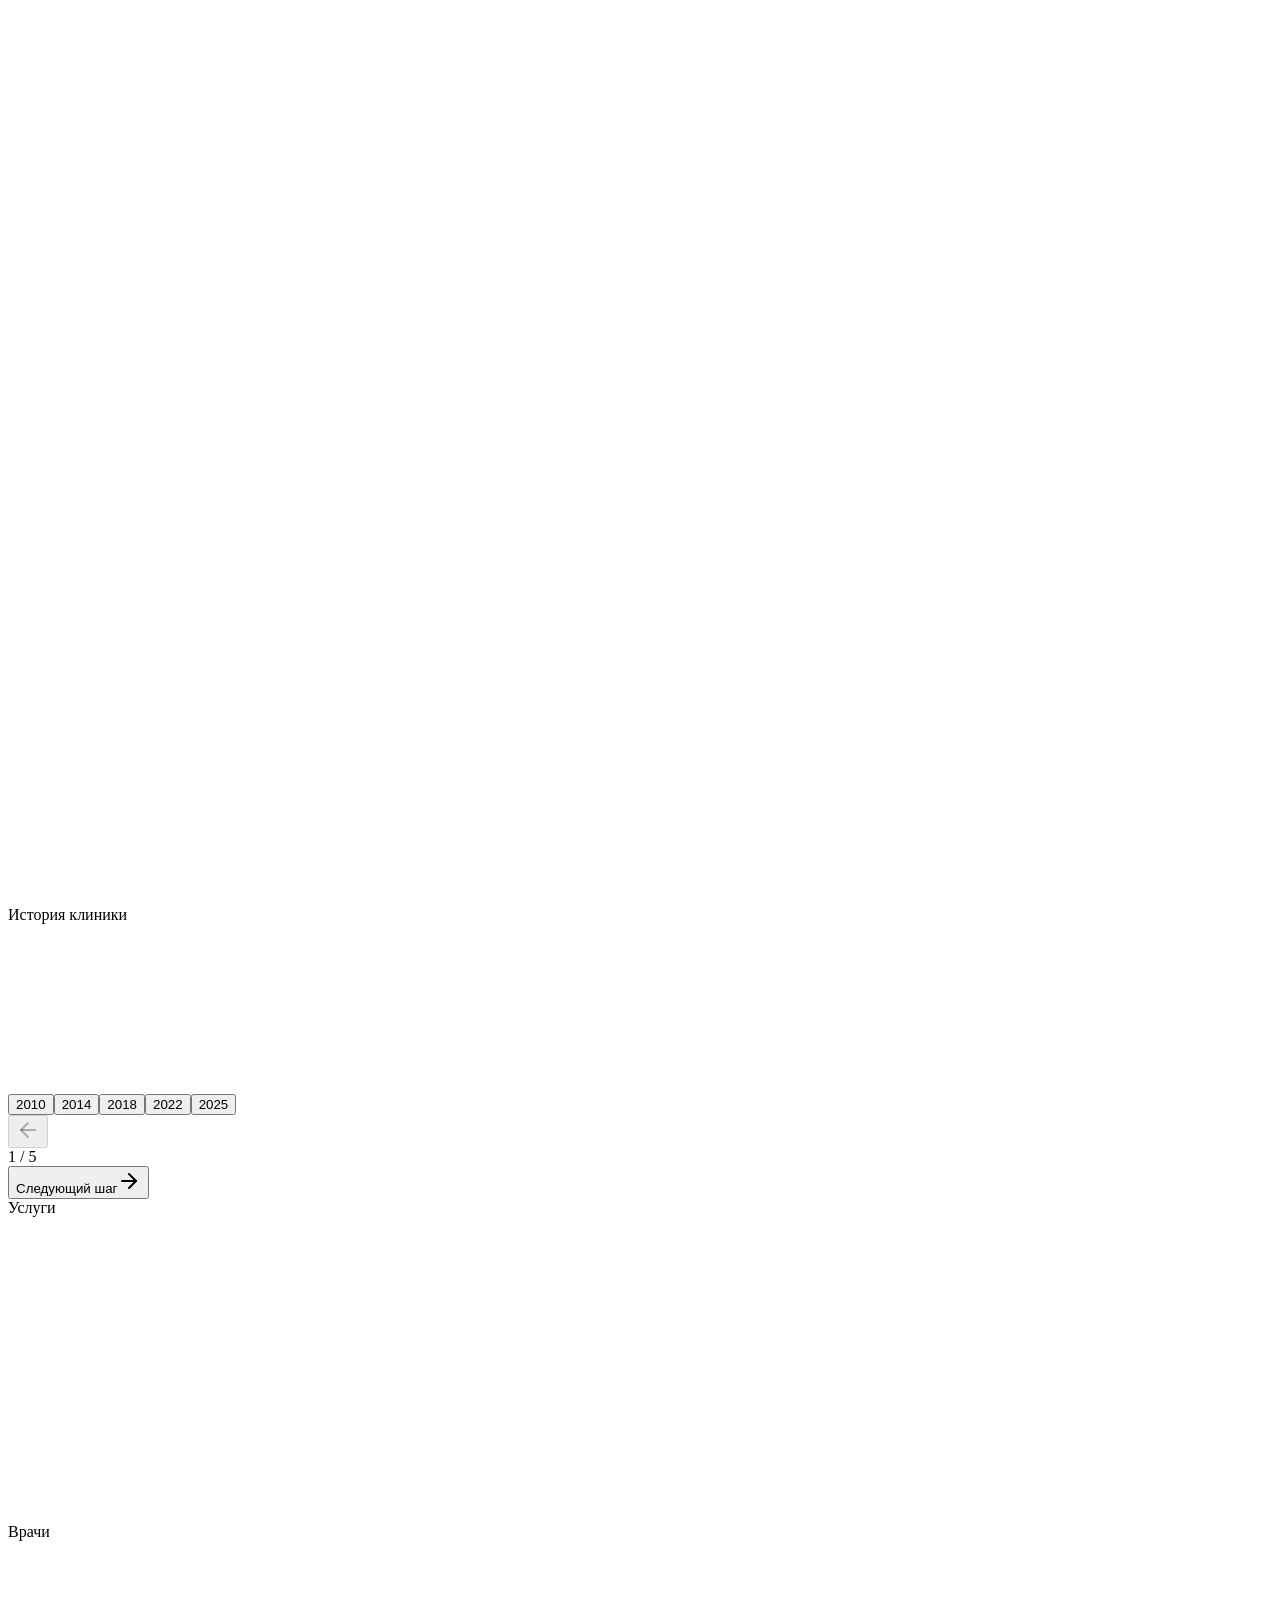
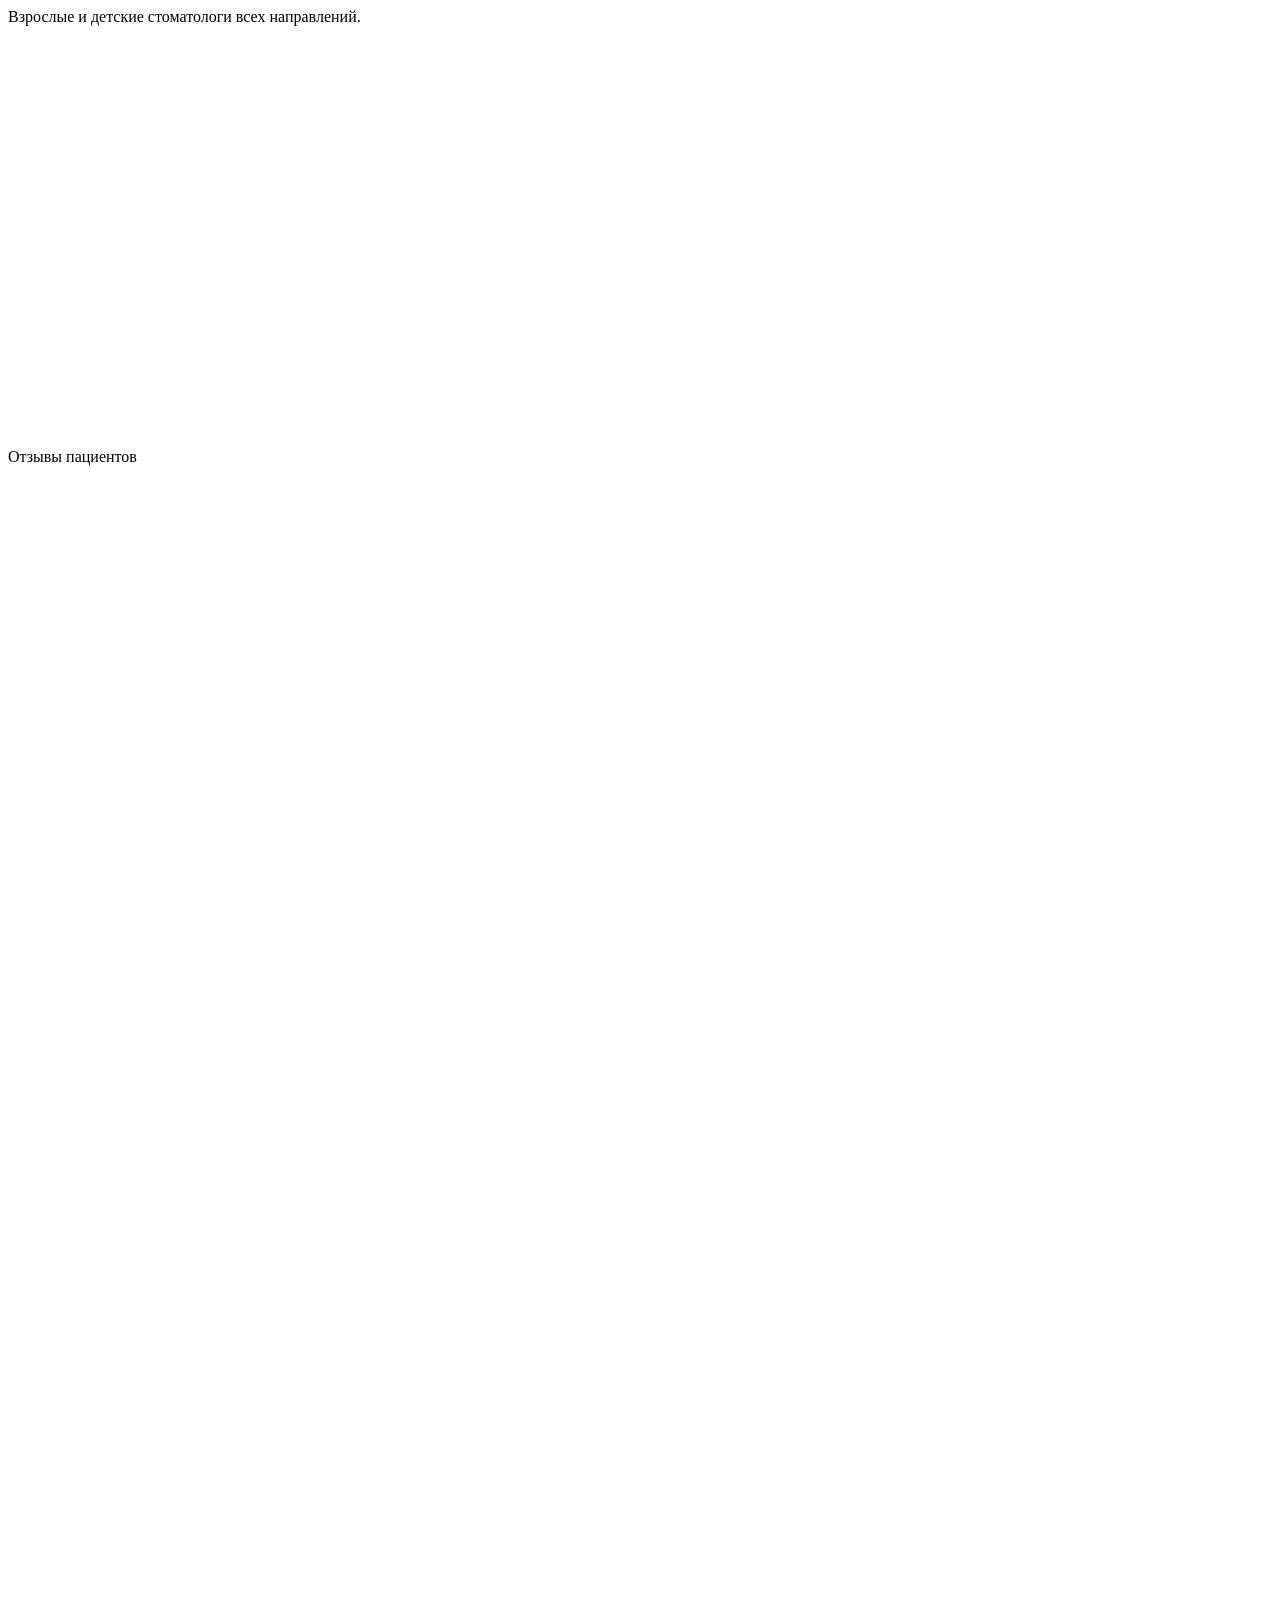
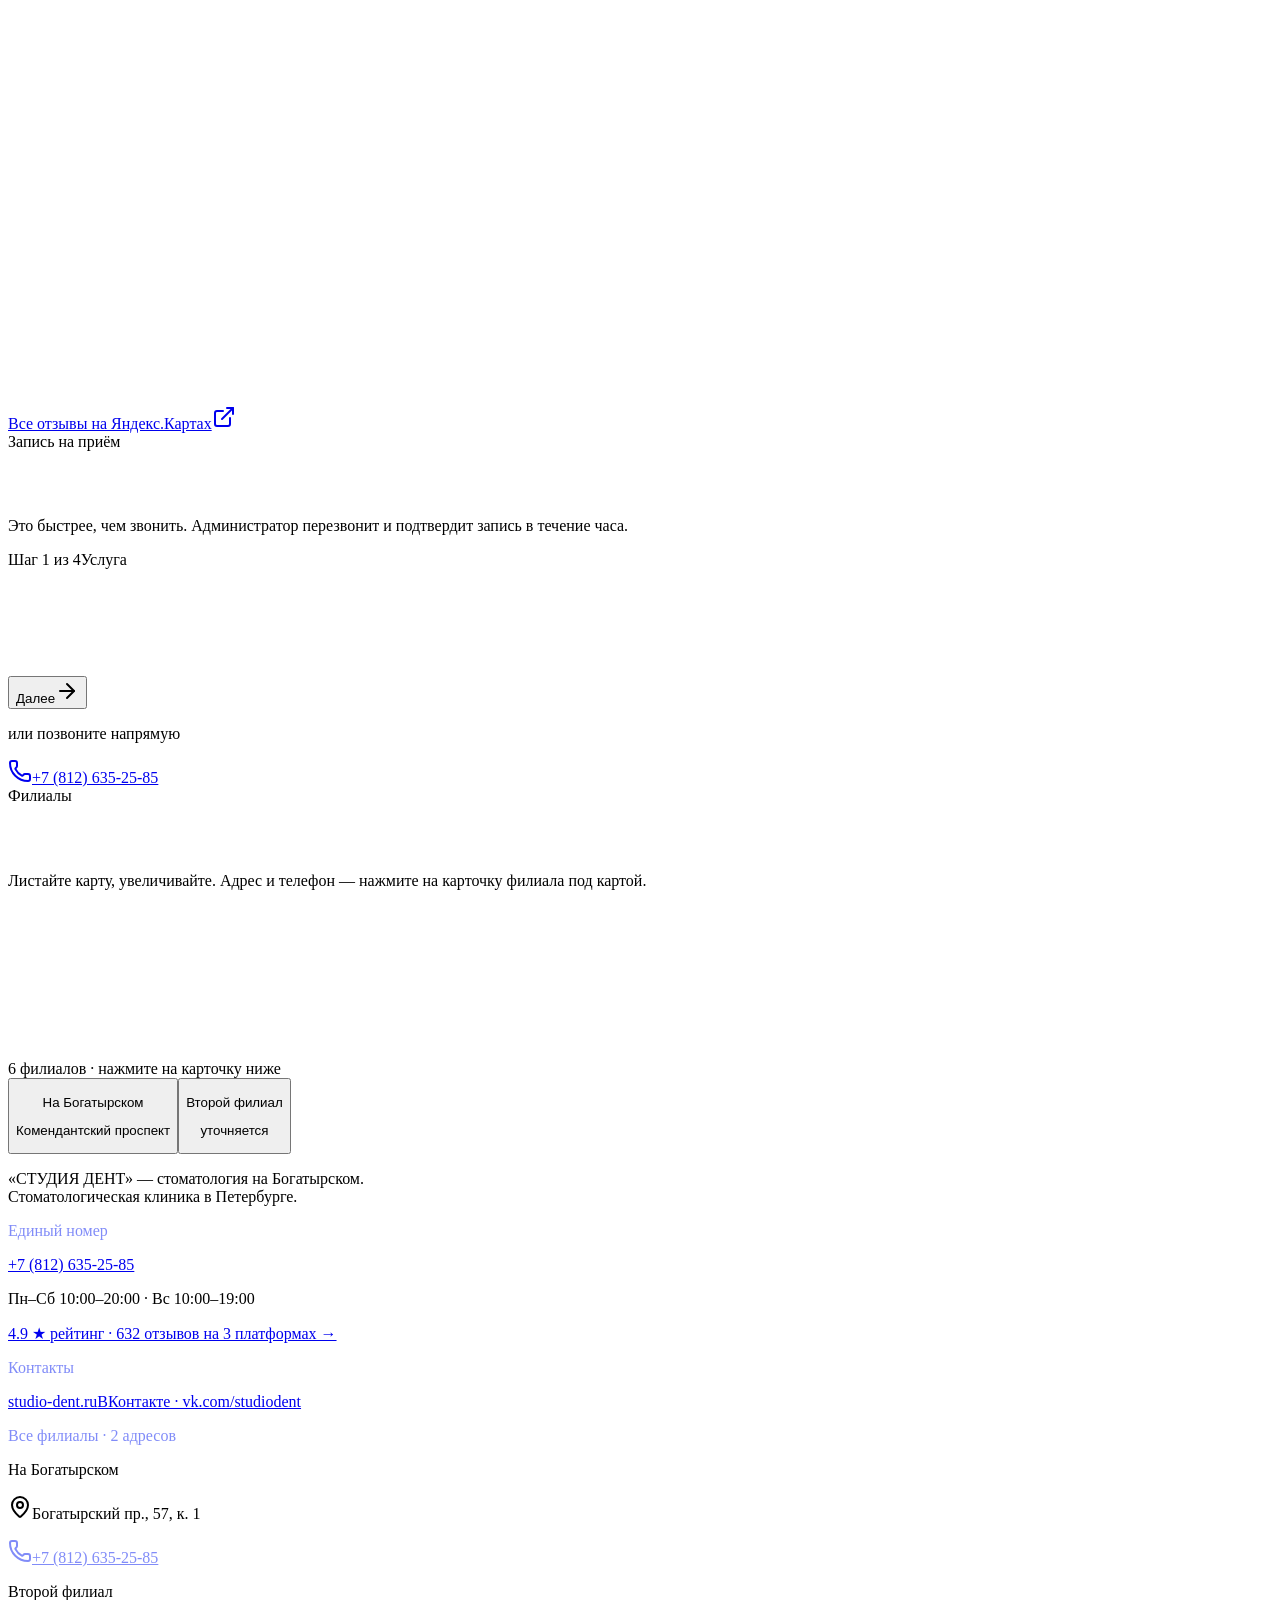
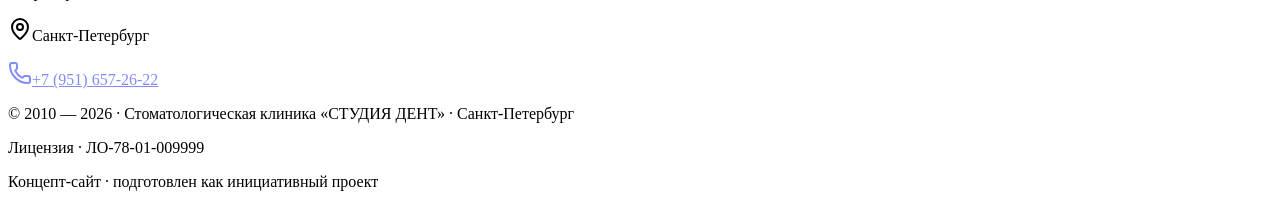
==== commit 6c0041ee: "Полная пересборка: about.tsx переписан, услуги исправлены" ====
--- a/index.html
+++ b/index.html
@@ -1 +1 @@
-<!DOCTYPE html><!--pnDTKQJXD7jGnxpfN2Qqe--><html lang="ru"><head><meta charSet="utf-8"/><meta name="viewport" content="width=device-width, initial-scale=1"/><link rel="preload" href="/studia-dent-stomatologiya/_next/static/media/16d91c780434f2ce-s.p.f22a44f6.woff2" as="font" crossorigin="" type="font/woff2"/><link rel="preload" href="/studia-dent-stomatologiya/_next/static/media/8800dfc60902df36-s.p.e22d03ab.woff2" as="font" crossorigin="" type="font/woff2"/><link rel="preload" href="/studia-dent-stomatologiya/_next/static/media/b4a06a523f527a0e-s.p.d5a12ae5.woff2" as="font" crossorigin="" type="font/woff2"/><link rel="preload" href="/studia-dent-stomatologiya/_next/static/media/cfdfbee4d6cf0a93-s.p.e3066503.woff2" as="font" crossorigin="" type="font/woff2"/><link rel="stylesheet" href="/studia-dent-stomatologiya/_next/static/chunks/965832c2c14a59c2.css" data-precedence="next"/><link rel="stylesheet" href="/studia-dent-stomatologiya/_next/static/chunks/a4fb2a68fb9e1b97.css" data-precedence="next"/><link rel="preload" as="script" fetchPriority="low" href="/studia-dent-stomatologiya/_next/static/chunks/42d41cf15963980c.js"/><script src="/studia-dent-stomatologiya/_next/static/chunks/806bdb8e4a6a9b95.js" async=""></script><script src="/studia-dent-stomatologiya/_next/static/chunks/04e0dfdc73757001.js" async=""></script><script src="/studia-dent-stomatologiya/_next/static/chunks/771dedee3f5e1621.js" async=""></script><script src="/studia-dent-stomatologiya/_next/static/chunks/turbopack-6daefb6c1e89aca3.js" async=""></script><script src="/studia-dent-stomatologiya/_next/static/chunks/ff1a16fafef87110.js" async=""></script><script src="/studia-dent-stomatologiya/_next/static/chunks/d2be314c3ece3fbe.js" async=""></script><script src="/studia-dent-stomatologiya/_next/static/chunks/a41406e4a54ef341.js" async=""></script><script src="/studia-dent-stomatologiya/_next/static/chunks/b435968d8f2e9977.js" async=""></script><script src="/studia-dent-stomatologiya/_next/static/chunks/2bef7ab2a55f85ec.js" async=""></script><script src="/studia-dent-stomatologiya/_next/static/chunks/81885ab67eb07101.js" async=""></script><meta name="next-size-adjust" content=""/><title>СТУДИЯ ДЕНТ — Стоматологическая клиника · Санкт-Петербург · с 2010</title><meta name="description" content="Стоматологическая клиника «СТУДИЯ ДЕНТ» в Санкт-Петербурге с 2010 года. 2 филиала, рейтинг 4.9, 725 отзывов на Яндекс.Картах, 2ГИС и Google. Имплантация, ортодонтия, Стоматологическая клиника."/><meta name="author" content="Клиника «СТУДИЯ ДЕНТ»"/><meta name="keywords" content="СТУДИЯ ДЕНТ,стоматология Санкт-Петербург,имплантация,ортодонтия,Стоматологическая клиника,рейтинг 4.9"/><meta property="og:title" content="СТУДИЯ ДЕНТ — Стоматологическая клиника в Петербурге с 2010 года"/><meta property="og:description" content="2 филиала · рейтинг 4.9 · 725 отзывов на 3 платформах."/><meta property="og:site_name" content="СТУДИЯ ДЕНТ"/><meta property="og:type" content="website"/><meta name="twitter:card" content="summary"/><meta name="twitter:title" content="СТУДИЯ ДЕНТ — Стоматологическая клиника в Петербурге с 2010 года"/><meta name="twitter:description" content="2 филиала · рейтинг 4.9 · 725 отзывов на 3 платформах."/><link rel="icon" href="/favicon.svg"/><link rel="apple-touch-icon" href="/favicon.svg"/><script src="/studia-dent-stomatologiya/_next/static/chunks/a6dad97d9634a72d.js" noModule=""></script></head><body class="onest_cbd10051-module__4tcYPq__variable golos_text_68a637e4-module__bBdMla__variable antialiased bg-arkadia-mist text-arkadia-graphite"><div hidden=""><!--$--><!--/$--></div><main class="relative min-h-screen bg-arkadia-mist text-arkadia-graphite overflow-x-hidden"><div class="fixed top-4 left-1/2 -translate-x-1/2 z-50 hidden md:flex items-center transition-all duration-500 scale-100" style="opacity:0;transform:translateY(-100px)"><div class="flex items-center gap-1 px-2 py-2 rounded-[14px] bg-white/85 backdrop-blur-xl border border-arkadia-graphite/10 shadow-soft whitespace-nowrap"><button class="flex items-center justify-center h-8 w-8 rounded-[10px] hover:bg-arkadia-mist transition-colors" aria-label="СТУДИЯ ДЕНТ — на главную"><span class="flex h-7 w-7 items-center justify-center rounded-lg bg-arkadia-blue text-white font-display text-sm font-bold">А</span></button><div class="w-px h-6 bg-arkadia-graphite/10 mx-0.5"></div><nav class="flex items-center gap-0.5"><button class="px-3 py-1.5 rounded-[10px] font-body text-[13px] font-medium transition-all duration-200 whitespace-nowrap text-arkadia-graphite/80 hover:bg-arkadia-mist hover:text-arkadia-blue">О клинике</button><button class="px-3 py-1.5 rounded-[10px] font-body text-[13px] font-medium transition-all duration-200 whitespace-nowrap text-arkadia-graphite/80 hover:bg-arkadia-mist hover:text-arkadia-blue">История</button><button class="px-3 py-1.5 rounded-[10px] font-body text-[13px] font-medium transition-all duration-200 whitespace-nowrap text-arkadia-graphite/80 hover:bg-arkadia-mist hover:text-arkadia-blue">Филиалы</button><button class="px-3 py-1.5 rounded-[10px] font-body text-[13px] font-medium transition-all duration-200 whitespace-nowrap text-arkadia-graphite/80 hover:bg-arkadia-mist hover:text-arkadia-blue">Услуги</button><button class="px-3 py-1.5 rounded-[10px] font-body text-[13px] font-medium transition-all duration-200 whitespace-nowrap text-arkadia-graphite/80 hover:bg-arkadia-mist hover:text-arkadia-blue">Врачи</button><button class="px-3 py-1.5 rounded-[10px] font-body text-[13px] font-medium transition-all duration-200 whitespace-nowrap text-arkadia-graphite/80 hover:bg-arkadia-mist hover:text-arkadia-blue">Отзывы</button></nav><div class="w-px h-6 bg-arkadia-graphite/10 mx-0.5"></div><button class="px-3.5 py-1.5 rounded-[10px] font-body text-[13px] font-medium text-white bg-arkadia-blue hover:bg-arkadia-blue-soft transition-colors animate-pulse-scale whitespace-nowrap">Записаться</button></div></div><button class="fixed top-4 right-4 z-50 md:hidden flex items-center justify-center h-11 w-11 rounded-xl bg-white text-arkadia-blue shadow-soft-md border border-white/30 transition-opacity duration-200 opacity-100" aria-label="Открыть меню" style="opacity:0;transform:translateY(-30px)"><svg xmlns="http://www.w3.org/2000/svg" width="24" height="24" viewBox="0 0 24 24" fill="none" stroke="currentColor" stroke-width="2" stroke-linecap="round" stroke-linejoin="round" class="lucide lucide-menu h-5 w-5" aria-hidden="true"><path d="M4 12h16"></path><path d="M4 18h16"></path><path d="M4 6h16"></path></svg></button><section class="relative min-h-[100svh] w-full overflow-hidden bg-arkadia-blue" style="opacity:0;transition:opacity 0.8s ease"><div class="absolute inset-0" style="background:linear-gradient(180deg, #D97706 0%, #B45309 40%, #B45309 100%)"></div><div class="absolute inset-0 opacity-15" style="background-image:linear-gradient(to right, rgba(255,255,255,0.08) 1px, transparent 1px), linear-gradient(to bottom, rgba(255,255,255,0.08) 1px, transparent 1px);background-size:48px 48px"></div><div class="absolute top-20 md:top-24 left-1/2 -translate-x-1/2 z-30 flex items-center gap-2.5 px-3.5 py-2 rounded-full bg-white/15 backdrop-blur-md border border-white/25" style="opacity:0;transform:translateY(-20px)"><div class="flex items-center gap-0.5"><svg width="11" height="11" viewBox="0 0 24 24" fill="#D4A537"><path d="M12 2 L14.5 9 L22 9 L16 14 L18 22 L12 17 L6 22 L8 14 L2 9 L9.5 9 Z"></path></svg><svg width="11" height="11" viewBox="0 0 24 24" fill="#D4A537"><path d="M12 2 L14.5 9 L22 9 L16 14 L18 22 L12 17 L6 22 L8 14 L2 9 L9.5 9 Z"></path></svg><svg width="11" height="11" viewBox="0 0 24 24" fill="#D4A537"><path d="M12 2 L14.5 9 L22 9 L16 14 L18 22 L12 17 L6 22 L8 14 L2 9 L9.5 9 Z"></path></svg><svg width="11" height="11" viewBox="0 0 24 24" fill="#D4A537"><path d="M12 2 L14.5 9 L22 9 L16 14 L18 22 L12 17 L6 22 L8 14 L2 9 L9.5 9 Z"></path></svg><svg width="11" height="11" viewBox="0 0 24 24" fill="#D4A537"><path d="M12 2 L14.5 9 L22 9 L16 14 L18 22 L12 17 L6 22 L8 14 L2 9 L9.5 9 Z"></path></svg></div><span class="font-body text-[11px] sm:text-xs text-white"><strong class="font-semibold">4.9</strong> · 577 отзывов на Яндекс.Картах</span></div><div class="absolute inset-0 z-20 flex flex-col items-center justify-center px-4 pt-28 md:pt-32"><div class="flex items-center gap-3 mb-6" style="opacity:0"><span class="h-px w-8 bg-white/40"></span><span class="font-body text-[10px] sm:text-xs uppercase tracking-[0.4em] text-white/80">стоматологическая клиника</span><span class="h-px w-8 bg-white/40"></span></div><h1 class="font-display font-bold text-white text-5xl sm:text-7xl md:text-8xl lg:text-[9rem] tracking-tight text-center" style="opacity:0;transform:translateY(20px)">СТУДИЯ ДЕНТ</h1><p class="mt-4 font-body text-xs sm:text-sm uppercase tracking-[0.4em] text-white/80 text-center" style="opacity:0;transform:translateY(10px)">стоматология на Богатырском</p><div class="mt-8 h-px w-24 bg-white/30 origin-center" style="transform:scaleX(0)"></div><p class="mt-5 font-body text-sm text-white/70 max-w-md text-center leading-relaxed" style="opacity:0">Стоматология в Приморском районе.<span class="inline-flex items-center gap-2 mx-2 align-middle"><span class="h-1 w-1 rounded-full bg-white/40"></span></span>2 филиала.<span class="inline-flex items-center gap-2 mx-2 align-middle"><span class="h-1 w-1 rounded-full bg-white/40"></span></span>15 лет.</p><div class="mt-8 flex flex-col sm:flex-row items-stretch sm:items-center gap-3 md:hidden" style="opacity:0;transform:translateY(10px)"><a href="tel:+78126034050" class="inline-flex items-center justify-center gap-2 px-6 py-3.5 rounded-xl bg-white hover:bg-white/90 text-arkadia-blue font-body text-sm font-medium transition-colors duration-200"><svg width="14" height="14" viewBox="0 0 24 24" fill="none" stroke="currentColor" stroke-width="2" stroke-linecap="round" stroke-linejoin="round"><path d="M22 16.92v3a2 2 0 0 1-2.18 2 19.79 19.79 0 0 1-8.63-3.07 19.5 19.5 0 0 1-6-6 19.79 19.79 0 0 1-3.07-8.67A2 2 0 0 1 4.11 2h3a2 2 0 0 1 2 1.72 12.84 12.84 0 0 0 .7 2.81 2 2 0 0 1-.45 2.11L8.09 9.91a16 16 0 0 0 6 6l1.27-1.27a2 2 0 0 1 2.11-.45 12.84 12.84 0 0 0 2.81.7A2 2 0 0 1 22 16.92z"></path></svg>Позвонить</a><button class="inline-flex items-center justify-center gap-2 px-6 py-3.5 rounded-xl bg-arkadia-blue/30 backdrop-blur-md border border-white/30 text-white font-body text-sm font-medium transition-colors duration-200">Записаться</button></div></div><button class="absolute bottom-4 sm:bottom-6 left-1/2 -translate-x-1/2 z-30 hidden md:flex flex-col items-center gap-1.5 text-white/60 hover:text-white transition-colors" aria-label="Листайте вниз" style="opacity:0"><span class="font-body text-[10px] uppercase tracking-[0.3em]">листайте</span><span><svg width="16" height="16" viewBox="0 0 16 16" fill="none"><path d="M8 2 L8 14 M3 9 L8 14 L13 9" stroke="currentColor" stroke-width="1.5" stroke-linecap="round" stroke-linejoin="round"></path></svg></span></button></section><section id="about" class="relative bg-arkadia-paper py-20 md:py-32 overflow-hidden"><div class="mx-auto max-w-6xl px-4 md:px-8"><div class="inline-block px-3 py-1 rounded-full bg-arkadia-blue/10 text-arkadia-blue text-xs font-medium mb-4" style="opacity:0;transform:translateY(8px);transition:opacity 0.6s ease 0s, transform 0.6s ease 0s">О клинике</div><h2 class="font-display font-bold text-arkadia-graphite leading-[1.1] tracking-tight max-w-4xl mb-10 md:mb-14 text-3xl md:text-5xl lg:text-7xl" style="opacity:0;transition:opacity 0.3s ease"><span><span style="display:inline-block;white-space:nowrap"></span></span><span><span style="display:inline-block;white-space:nowrap"><span class="text-arkadia-blue" style="display:inline-block;opacity:0;transform:translateY(12px);transition:opacity 0.5s ease 0s, transform 0.5s ease 0s;font-size:1.2em">«</span><span class="text-arkadia-blue" style="display:inline-block;opacity:0;transform:translateY(12px);transition:opacity 0.5s ease 0.02s, transform 0.5s ease 0.02s;font-size:1.2em">С</span><span class="text-arkadia-blue" style="display:inline-block;opacity:0;transform:translateY(12px);transition:opacity 0.5s ease 0.04s, transform 0.5s ease 0.04s;font-size:1.2em">Т</span><span class="text-arkadia-blue" style="display:inline-block;opacity:0;transform:translateY(12px);transition:opacity 0.5s ease 0.06s, transform 0.5s ease 0.06s;font-size:1.2em">У</span><span class="text-arkadia-blue" style="display:inline-block;opacity:0;transform:translateY(12px);transition:opacity 0.5s ease 0.08s, transform 0.5s ease 0.08s;font-size:1.2em">Д</span><span class="text-arkadia-blue" style="display:inline-block;opacity:0;transform:translateY(12px);transition:opacity 0.5s ease 0.1s, transform 0.5s ease 0.1s;font-size:1.2em">И</span><span class="text-arkadia-blue" style="display:inline-block;opacity:0;transform:translateY(12px);transition:opacity 0.5s ease 0.12s, transform 0.5s ease 0.12s;font-size:1.2em">Я</span> </span><span style="display:inline-block;white-space:nowrap"><span class="text-arkadia-blue" style="display:inline-block;opacity:0;transform:translateY(12px);transition:opacity 0.5s ease 0.14s, transform 0.5s ease 0.14s;font-size:1.2em">Д</span><span class="text-arkadia-blue" style="display:inline-block;opacity:0;transform:translateY(12px);transition:opacity 0.5s ease 0.16s, transform 0.5s ease 0.16s;font-size:1.2em">Е</span><span class="text-arkadia-blue" style="display:inline-block;opacity:0;transform:translateY(12px);transition:opacity 0.5s ease 0.18s, transform 0.5s ease 0.18s;font-size:1.2em">Н</span><span class="text-arkadia-blue" style="display:inline-block;opacity:0;transform:translateY(12px);transition:opacity 0.5s ease 0.2s, transform 0.5s ease 0.2s;font-size:1.2em">Т</span><span class="text-arkadia-blue" style="display:inline-block;opacity:0;transform:translateY(12px);transition:opacity 0.5s ease 0.22s, transform 0.5s ease 0.22s;font-size:1.2em">»</span></span></span><span><span style="display:inline-block;white-space:nowrap"> </span><span style="display:inline-block;white-space:nowrap"><span class="" style="display:inline-block;opacity:0;transform:translateY(12px);transition:opacity 0.5s ease 0.24s, transform 0.5s ease 0.24s">—</span> </span><span style="display:inline-block;white-space:nowrap"><span class="" style="display:inline-block;opacity:0;transform:translateY(12px);transition:opacity 0.5s ease 0.26s, transform 0.5s ease 0.26s">э</span><span class="" style="display:inline-block;opacity:0;transform:translateY(12px);transition:opacity 0.5s ease 0.28s, transform 0.5s ease 0.28s">т</span><span class="" style="display:inline-block;opacity:0;transform:translateY(12px);transition:opacity 0.5s ease 0.3s, transform 0.5s ease 0.3s">о</span> </span><span style="display:inline-block;white-space:nowrap"><span class="" style="display:inline-block;opacity:0;transform:translateY(12px);transition:opacity 0.5s ease 0.32s, transform 0.5s ease 0.32s">«</span><span class="" style="display:inline-block;opacity:0;transform:translateY(12px);transition:opacity 0.5s ease 0.34s, transform 0.5s ease 0.34s">с</span><span class="" style="display:inline-block;opacity:0;transform:translateY(12px);transition:opacity 0.5s ease 0.36s, transform 0.5s ease 0.36s">т</span><span class="" style="display:inline-block;opacity:0;transform:translateY(12px);transition:opacity 0.5s ease 0.38s, transform 0.5s ease 0.38s">о</span><span class="" style="display:inline-block;opacity:0;transform:translateY(12px);transition:opacity 0.5s ease 0.4s, transform 0.5s ease 0.4s">м</span><span class="" style="display:inline-block;opacity:0;transform:translateY(12px);transition:opacity 0.5s ease 0.42s, transform 0.5s ease 0.42s">а</span><span class="" style="display:inline-block;opacity:0;transform:translateY(12px);transition:opacity 0.5s ease 0.44s, transform 0.5s ease 0.44s">т</span><span class="" style="display:inline-block;opacity:0;transform:translateY(12px);transition:opacity 0.5s ease 0.46s, transform 0.5s ease 0.46s">о</span><span class="" style="display:inline-block;opacity:0;transform:translateY(12px);transition:opacity 0.5s ease 0.48s, transform 0.5s ease 0.48s">л</span><span class="" style="display:inline-block;opacity:0;transform:translateY(12px);transition:opacity 0.5s ease 0.5s, transform 0.5s ease 0.5s">о</span><span class="" style="display:inline-block;opacity:0;transform:translateY(12px);transition:opacity 0.5s ease 0.52s, transform 0.5s ease 0.52s">г</span><span class="" style="display:inline-block;opacity:0;transform:translateY(12px);transition:opacity 0.5s ease 0.54s, transform 0.5s ease 0.54s">и</span><span class="" style="display:inline-block;opacity:0;transform:translateY(12px);transition:opacity 0.5s ease 0.56s, transform 0.5s ease 0.56s">я</span> </span><span style="display:inline-block;white-space:nowrap"><span class="" style="display:inline-block;opacity:0;transform:translateY(12px);transition:opacity 0.5s ease 0.58s, transform 0.5s ease 0.58s">н</span><span class="" style="display:inline-block;opacity:0;transform:translateY(12px);transition:opacity 0.5s ease 0.6s, transform 0.5s ease 0.6s">а</span> </span><span style="display:inline-block;white-space:nowrap"><span class="" style="display:inline-block;opacity:0;transform:translateY(12px);transition:opacity 0.5s ease 0.62s, transform 0.5s ease 0.62s">Б</span><span class="" style="display:inline-block;opacity:0;transform:translateY(12px);transition:opacity 0.5s ease 0.64s, transform 0.5s ease 0.64s">о</span><span class="" style="display:inline-block;opacity:0;transform:translateY(12px);transition:opacity 0.5s ease 0.66s, transform 0.5s ease 0.66s">г</span><span class="" style="display:inline-block;opacity:0;transform:translateY(12px);transition:opacity 0.5s ease 0.68s, transform 0.5s ease 0.68s">а</span><span class="" style="display:inline-block;opacity:0;transform:translateY(12px);transition:opacity 0.5s ease 0.7000000000000001s, transform 0.5s ease 0.7000000000000001s">т</span><span class="" style="display:inline-block;opacity:0;transform:translateY(12px);transition:opacity 0.5s ease 0.72s, transform 0.5s ease 0.72s">ы</span><span class="" style="display:inline-block;opacity:0;transform:translateY(12px);transition:opacity 0.5s ease 0.74s, transform 0.5s ease 0.74s">р</span><span class="" style="display:inline-block;opacity:0;transform:translateY(12px);transition:opacity 0.5s ease 0.76s, transform 0.5s ease 0.76s">с</span><span class="" style="display:inline-block;opacity:0;transform:translateY(12px);transition:opacity 0.5s ease 0.78s, transform 0.5s ease 0.78s">к</span><span class="" style="display:inline-block;opacity:0;transform:translateY(12px);transition:opacity 0.5s ease 0.8s, transform 0.5s ease 0.8s">о</span><span class="" style="display:inline-block;opacity:0;transform:translateY(12px);transition:opacity 0.5s ease 0.8200000000000001s, transform 0.5s ease 0.8200000000000001s">м</span><span class="" style="display:inline-block;opacity:0;transform:translateY(12px);transition:opacity 0.5s ease 0.84s, transform 0.5s ease 0.84s">»</span></span></span></h2><div class="grid lg:grid-cols-[1fr_1.3fr] gap-8 md:gap-12" style="opacity:0;transform:translateY(16px);transition:opacity 0.6s ease 0s, transform 0.6s ease 0s"><p class="font-body text-base md:text-lg text-arkadia-slate leading-relaxed">Так переводится с греческого название клиники, которое она получила в 1991 году. Прежде она называлась проще — «Кооператив Стоматолог», стоматологическая клиника, открытая в 2010 году на Богатырском проспекте.</p><p class="font-body text-base md:text-lg text-arkadia-graphite/85 leading-relaxed">Сегодня СТУДИЯ ДЕНТ — это два филиала в Приморском районе, опытные врачи, тысячи пациентов, которые возвращаются поколениями. Рейтинг 4.9 на Яндекс.Картах — не маркетинг, а годы работы без спешки и без лишних манипуляций.</p></div><div class="mt-14 md:mt-20 grid grid-cols-2 md:grid-cols-4 gap-3 md:gap-4"><div class="rounded-2xl bg-arkadia-mist border border-arkadia-graphite/5 p-5 md:p-6" style="opacity:0;transform:translateY(16px);transition:opacity 0.6s ease 0s, transform 0.6s ease 0s"><p class="font-display text-3xl md:text-4xl font-bold text-arkadia-blue leading-none">16</p><p class="mt-2.5 font-body text-sm text-arkadia-graphite font-medium">лет клинике</p><p class="font-body text-xs text-arkadia-slate mt-0.5">с 2010 года</p></div><div class="rounded-2xl bg-arkadia-mist border border-arkadia-graphite/5 p-5 md:p-6" style="opacity:0;transform:translateY(16px);transition:opacity 0.6s ease 0.05s, transform 0.6s ease 0.05s"><p class="font-display text-3xl md:text-4xl font-bold text-arkadia-blue leading-none">2</p><p class="mt-2.5 font-body text-sm text-arkadia-graphite font-medium">филиалов</p><p class="font-body text-xs text-arkadia-slate mt-0.5">по Петербургу</p></div><div class="rounded-2xl bg-arkadia-mist border border-arkadia-graphite/5 p-5 md:p-6" style="opacity:0;transform:translateY(16px);transition:opacity 0.6s ease 0.1s, transform 0.6s ease 0.1s"><p class="font-display text-3xl md:text-4xl font-bold text-arkadia-blue leading-none">5.0</p><p class="mt-2.5 font-body text-sm text-arkadia-graphite font-medium">рейтинг Яндекс</p><p class="font-body text-xs text-arkadia-slate mt-0.5">из 5</p></div><div class="rounded-2xl bg-arkadia-mist border border-arkadia-graphite/5 p-5 md:p-6" style="opacity:0;transform:translateY(16px);transition:opacity 0.6s ease 0.15000000000000002s, transform 0.6s ease 0.15000000000000002s"><p class="font-display text-3xl md:text-4xl font-bold text-arkadia-blue leading-none">725</p><p class="mt-2.5 font-body text-sm text-arkadia-graphite font-medium">отзывов</p><p class="font-body text-xs text-arkadia-slate mt-0.5">на 3 платформах</p></div></div></div></section><section id="history" class="relative bg-arkadia-mist py-20 md:py-32 overflow-hidden"><div class="mx-auto max-w-6xl px-4 md:px-8"><div class="mb-12 md:mb-20 text-center"><span class="inline-block px-3 py-1 rounded-full bg-arkadia-blue/10 text-arkadia-blue text-xs font-medium mb-4">История клиники</span><h2 class="font-display text-3xl md:text-5xl lg:text-6xl font-bold text-arkadia-graphite leading-[1.1] tracking-tight max-w-3xl mx-auto text-balance" style="opacity:0;transition:opacity 0.3s ease"><span><span style="display:inline-block;white-space:nowrap"><span class="" style="display:inline-block;opacity:0;transform:translateY(12px);transition:opacity 0.5s ease 0s, transform 0.5s ease 0s">1</span><span class="" style="display:inline-block;opacity:0;transform:translateY(12px);transition:opacity 0.5s ease 0.02s, transform 0.5s ease 0.02s">5</span> </span><span style="display:inline-block;white-space:nowrap"><span class="" style="display:inline-block;opacity:0;transform:translateY(12px);transition:opacity 0.5s ease 0.04s, transform 0.5s ease 0.04s">л</span><span class="" style="display:inline-block;opacity:0;transform:translateY(12px);transition:opacity 0.5s ease 0.06s, transform 0.5s ease 0.06s">е</span><span class="" style="display:inline-block;opacity:0;transform:translateY(12px);transition:opacity 0.5s ease 0.08s, transform 0.5s ease 0.08s">т</span> </span><span style="display:inline-block;white-space:nowrap"><span class="" style="display:inline-block;opacity:0;transform:translateY(12px);transition:opacity 0.5s ease 0.1s, transform 0.5s ease 0.1s">п</span><span class="" style="display:inline-block;opacity:0;transform:translateY(12px);transition:opacity 0.5s ease 0.12s, transform 0.5s ease 0.12s">о</span> </span><span style="display:inline-block;white-space:nowrap"><span class="" style="display:inline-block;opacity:0;transform:translateY(12px);transition:opacity 0.5s ease 0.14s, transform 0.5s ease 0.14s">о</span><span class="" style="display:inline-block;opacity:0;transform:translateY(12px);transition:opacity 0.5s ease 0.16s, transform 0.5s ease 0.16s">д</span><span class="" style="display:inline-block;opacity:0;transform:translateY(12px);transition:opacity 0.5s ease 0.18s, transform 0.5s ease 0.18s">н</span><span class="" style="display:inline-block;opacity:0;transform:translateY(12px);transition:opacity 0.5s ease 0.2s, transform 0.5s ease 0.2s">о</span><span class="" style="display:inline-block;opacity:0;transform:translateY(12px);transition:opacity 0.5s ease 0.22s, transform 0.5s ease 0.22s">й</span> </span><span style="display:inline-block;white-space:nowrap"><span class="" style="display:inline-block;opacity:0;transform:translateY(12px);transition:opacity 0.5s ease 0.24s, transform 0.5s ease 0.24s">ш</span><span class="" style="display:inline-block;opacity:0;transform:translateY(12px);transition:opacity 0.5s ease 0.26s, transform 0.5s ease 0.26s">к</span><span class="" style="display:inline-block;opacity:0;transform:translateY(12px);transition:opacity 0.5s ease 0.28s, transform 0.5s ease 0.28s">а</span><span class="" style="display:inline-block;opacity:0;transform:translateY(12px);transition:opacity 0.5s ease 0.3s, transform 0.5s ease 0.3s">л</span><span class="" style="display:inline-block;opacity:0;transform:translateY(12px);transition:opacity 0.5s ease 0.32s, transform 0.5s ease 0.32s">е</span></span></span></h2></div><div class="relative w-full max-w-4xl mx-auto pt-48 md:pt-56"><div class="absolute inset-x-0 top-0 h-40 md:h-44"><div class="absolute" style="left:0px;width:260px;max-width:90vw;opacity:0;transform:translateY(20px)"><div class="text-center mb-2"><p class="font-display text-3xl md:text-4xl font-bold text-arkadia-blue leading-none" style="opacity:0;transform:scale(0.8)">2010</p></div><div class="rounded-2xl bg-white border border-arkadia-graphite/8 p-4 md:p-5 shadow-soft-md"><p class="font-body text-xs md:text-sm text-arkadia-graphite leading-relaxed text-center">Основана «Студия Дент» на Богатырском.</p></div><div class="absolute top-full" style="left:-7px"><svg width="14" height="10" viewBox="0 0 14 10" fill="none"><path d="M 7 10 L 0 0 L 14 0 Z" fill="#FFFFFF"></path></svg></div></div></div><div class="relative h-1 w-full bg-arkadia-graphite/10 rounded-full"><div class="absolute top-0 left-0 h-full bg-arkadia-blue rounded-full" style="width:0%"></div><button class="absolute top-1/2 -translate-y-1/2 -translate-x-1/2 group" style="left:5%" aria-label="Перейти к 2010 году"><span class="absolute top-6 left-1/2 -translate-x-1/2 font-display text-xs font-semibold whitespace-nowrap transition-colors duration-300 text-arkadia-blue">2010</span><span class="absolute top-1/2 left-1/2 -translate-x-1/2 -translate-y-1/2 rounded-full bg-arkadia-blue/30"></span><span class="block rounded-full border-2 transition-all duration-300 group-hover:scale-125 bg-arkadia-blue border-arkadia-blue w-5 h-5"></span></button><button class="absolute top-1/2 -translate-y-1/2 -translate-x-1/2 group" style="left:27.5%" aria-label="Перейти к 2014 году"><span class="absolute top-6 left-1/2 -translate-x-1/2 font-display text-xs font-semibold whitespace-nowrap transition-colors duration-300 text-arkadia-ash">2014</span><span class="block rounded-full border-2 transition-all duration-300 group-hover:scale-125 bg-white border-arkadia-ash w-3 h-3"></span></button><button class="absolute top-1/2 -translate-y-1/2 -translate-x-1/2 group" style="left:50%" aria-label="Перейти к 2018 году"><span class="absolute top-6 left-1/2 -translate-x-1/2 font-display text-xs font-semibold whitespace-nowrap transition-colors duration-300 text-arkadia-ash">2018</span><span class="block rounded-full border-2 transition-all duration-300 group-hover:scale-125 bg-white border-arkadia-ash w-3 h-3"></span></button><button class="absolute top-1/2 -translate-y-1/2 -translate-x-1/2 group" style="left:72.5%" aria-label="Перейти к 2022 году"><span class="absolute top-6 left-1/2 -translate-x-1/2 font-display text-xs font-semibold whitespace-nowrap transition-colors duration-300 text-arkadia-ash">2022</span><span class="block rounded-full border-2 transition-all duration-300 group-hover:scale-125 bg-white border-arkadia-ash w-3 h-3"></span></button><button class="absolute top-1/2 -translate-y-1/2 -translate-x-1/2 group" style="left:95%" aria-label="Перейти к 2025 году"><span class="absolute top-6 left-1/2 -translate-x-1/2 font-display text-xs font-semibold whitespace-nowrap transition-colors duration-300 text-arkadia-ash">2025</span><span class="block rounded-full border-2 transition-all duration-300 group-hover:scale-125 bg-white border-arkadia-ash w-3 h-3"></span></button></div></div><div class="mt-16 md:mt-20 flex items-center justify-center gap-4"><button disabled="" class="flex items-center justify-center h-11 w-11 rounded-full bg-white border border-arkadia-graphite/10 text-arkadia-graphite hover:border-arkadia-blue hover:text-arkadia-blue disabled:opacity-30 disabled:cursor-not-allowed transition-all" aria-label="Предыдущий шаг"><svg xmlns="http://www.w3.org/2000/svg" width="24" height="24" viewBox="0 0 24 24" fill="none" stroke="currentColor" stroke-width="2" stroke-linecap="round" stroke-linejoin="round" class="lucide lucide-arrow-left h-4 w-4" aria-hidden="true"><path d="m12 19-7-7 7-7"></path><path d="M19 12H5"></path></svg></button><div class="px-4 py-2 rounded-full bg-white border border-arkadia-graphite/10 font-body text-xs text-arkadia-slate whitespace-nowrap"><span class="font-semibold text-arkadia-graphite">1</span> / <!-- -->5</div><button class="flex items-center gap-2 px-6 h-11 rounded-full bg-arkadia-blue text-white font-body text-sm font-medium hover:bg-arkadia-blue-soft disabled:opacity-30 disabled:cursor-not-allowed transition-all">Следующий шаг<svg xmlns="http://www.w3.org/2000/svg" width="24" height="24" viewBox="0 0 24 24" fill="none" stroke="currentColor" stroke-width="2" stroke-linecap="round" stroke-linejoin="round" class="lucide lucide-arrow-right h-4 w-4" aria-hidden="true"><path d="M5 12h14"></path><path d="m12 5 7 7-7 7"></path></svg></button></div></div></section><section class="relative bg-arkadia-mist py-20 md:py-32 overflow-hidden"><div class="mx-auto max-w-7xl px-4 md:px-8"><div class="mb-10 md:mb-14"><span class="inline-block px-3 py-1 rounded-full bg-arkadia-blue/10 text-arkadia-blue text-xs font-medium mb-4">Услуги</span><h2 class="font-display text-3xl md:text-5xl lg:text-6xl font-bold text-arkadia-graphite leading-[1.1] tracking-tight max-w-3xl text-balance" style="opacity:0;transition:opacity 0.3s ease"><span><span style="display:inline-block;white-space:nowrap"><span class="" style="display:inline-block;opacity:0;transform:translateY(12px);transition:opacity 0.5s ease 0s, transform 0.5s ease 0s">Н</span><span class="" style="display:inline-block;opacity:0;transform:translateY(12px);transition:opacity 0.5s ease 0.02s, transform 0.5s ease 0.02s">а</span><span class="" style="display:inline-block;opacity:0;transform:translateY(12px);transition:opacity 0.5s ease 0.04s, transform 0.5s ease 0.04s">п</span><span class="" style="display:inline-block;opacity:0;transform:translateY(12px);transition:opacity 0.5s ease 0.06s, transform 0.5s ease 0.06s">р</span><span class="" style="display:inline-block;opacity:0;transform:translateY(12px);transition:opacity 0.5s ease 0.08s, transform 0.5s ease 0.08s">а</span><span class="" style="display:inline-block;opacity:0;transform:translateY(12px);transition:opacity 0.5s ease 0.1s, transform 0.5s ease 0.1s">в</span><span class="" style="display:inline-block;opacity:0;transform:translateY(12px);transition:opacity 0.5s ease 0.12s, transform 0.5s ease 0.12s">л</span><span class="" style="display:inline-block;opacity:0;transform:translateY(12px);transition:opacity 0.5s ease 0.14s, transform 0.5s ease 0.14s">е</span><span class="" style="display:inline-block;opacity:0;transform:translateY(12px);transition:opacity 0.5s ease 0.16s, transform 0.5s ease 0.16s">н</span><span class="" style="display:inline-block;opacity:0;transform:translateY(12px);transition:opacity 0.5s ease 0.18s, transform 0.5s ease 0.18s">и</span><span class="" style="display:inline-block;opacity:0;transform:translateY(12px);transition:opacity 0.5s ease 0.2s, transform 0.5s ease 0.2s">я</span> </span><span style="display:inline-block;white-space:nowrap"><span class="" style="display:inline-block;opacity:0;transform:translateY(12px);transition:opacity 0.5s ease 0.22s, transform 0.5s ease 0.22s">л</span><span class="" style="display:inline-block;opacity:0;transform:translateY(12px);transition:opacity 0.5s ease 0.24s, transform 0.5s ease 0.24s">е</span><span class="" style="display:inline-block;opacity:0;transform:translateY(12px);transition:opacity 0.5s ease 0.26s, transform 0.5s ease 0.26s">ч</span><span class="" style="display:inline-block;opacity:0;transform:translateY(12px);transition:opacity 0.5s ease 0.28s, transform 0.5s ease 0.28s">е</span><span class="" style="display:inline-block;opacity:0;transform:translateY(12px);transition:opacity 0.5s ease 0.3s, transform 0.5s ease 0.3s">н</span><span class="" style="display:inline-block;opacity:0;transform:translateY(12px);transition:opacity 0.5s ease 0.32s, transform 0.5s ease 0.32s">и</span><span class="" style="display:inline-block;opacity:0;transform:translateY(12px);transition:opacity 0.5s ease 0.34s, transform 0.5s ease 0.34s">я</span></span></span></h2><div class="mt-5 font-body text-base md:text-lg text-arkadia-slate max-w-2xl leading-relaxed" style="opacity:0;transform:translateY(12px);transition:opacity 0.6s ease 0.3s, transform 0.6s ease 0.3s">От детского стоматолога до имплантации. Цены — после осмотра и плана лечения.</div></div><div class="grid grid-cols-1 sm:grid-cols-2 md:grid-cols-4 auto-rows-[110px] sm:auto-rows-[140px] md:auto-rows-[170px] gap-3 md:gap-4"><button class="group text-left rounded-2xl border p-4 md:p-5 hover:shadow-soft-md hover:-translate-y-0.5 transition-all duration-300 flex flex-col justify-between bg-arkadia-blue text-white border-transparent sm:col-span-2 md:col-span-2 col-span-1" style="opacity:0;transform:translateY(20px);transition:opacity 0.6s ease 0s, transform 0.6s ease 0s;cursor:pointer"><div><div class="flex items-start justify-between"><span class="font-display text-xs font-semibold tracking-wider text-white/70">01</span><svg xmlns="http://www.w3.org/2000/svg" width="24" height="24" viewBox="0 0 24 24" fill="none" stroke="currentColor" stroke-width="2" stroke-linecap="round" stroke-linejoin="round" class="lucide lucide-arrow-up-right h-3.5 w-3.5 transition-all duration-300 group-hover:rotate-12 text-white/70 group-hover:text-white" aria-hidden="true"><path d="M7 7h10v10"></path><path d="M7 17 17 7"></path></svg></div><div><h3 class="font-display font-semibold mb-1 transition-colors text-base md:text-lg text-white">Терапия</h3><p class="font-body leading-relaxed text-xs md:text-sm text-white/80 line-clamp-2 md:line-clamp-none">Лечение кариеса, пульпита, реставрация.</p></div></div></button><button class="group text-left rounded-2xl border p-4 md:p-5 hover:shadow-soft-md hover:-translate-y-0.5 transition-all duration-300 flex flex-col justify-between bg-white text-arkadia-graphite border-arkadia-graphite/8 hover:border-arkadia-blue/20 sm:col-span-1 md:col-span-1 col-span-1" style="opacity:0;transform:translateY(20px);transition:opacity 0.6s ease 0s, transform 0.6s ease 0s;cursor:pointer"><div><div class="flex items-start justify-between"><span class="font-display text-xs font-semibold tracking-wider text-arkadia-blue">02</span><svg xmlns="http://www.w3.org/2000/svg" width="24" height="24" viewBox="0 0 24 24" fill="none" stroke="currentColor" stroke-width="2" stroke-linecap="round" stroke-linejoin="round" class="lucide lucide-arrow-up-right h-3.5 w-3.5 transition-all duration-300 group-hover:rotate-12 text-arkadia-ash group-hover:text-arkadia-blue" aria-hidden="true"><path d="M7 7h10v10"></path><path d="M7 17 17 7"></path></svg></div><div><h3 class="font-display font-semibold mb-1 transition-colors text-sm md:text-base group-hover:text-arkadia-blue">Хирургия</h3><p class="font-body leading-relaxed text-[11px] md:text-xs text-arkadia-slate line-clamp-2 md:line-clamp-none">Удаление зубов. Атравматично.</p></div></div></button><button class="group text-left rounded-2xl border p-4 md:p-5 hover:shadow-soft-md hover:-translate-y-0.5 transition-all duration-300 flex flex-col justify-between bg-arkadia-blue text-white border-transparent sm:col-span-1 md:col-span-1 col-span-1" style="opacity:0;transform:translateY(20px);transition:opacity 0.6s ease 0s, transform 0.6s ease 0s;cursor:pointer"><div><div class="flex items-start justify-between"><span class="font-display text-xs font-semibold tracking-wider text-white/70">03</span><svg xmlns="http://www.w3.org/2000/svg" width="24" height="24" viewBox="0 0 24 24" fill="none" stroke="currentColor" stroke-width="2" stroke-linecap="round" stroke-linejoin="round" class="lucide lucide-arrow-up-right h-3.5 w-3.5 transition-all duration-300 group-hover:rotate-12 text-white/70 group-hover:text-white" aria-hidden="true"><path d="M7 7h10v10"></path><path d="M7 17 17 7"></path></svg></div><div><h3 class="font-display font-semibold mb-1 transition-colors text-sm md:text-base text-white">Протезирование</h3><p class="font-body leading-relaxed text-[11px] md:text-xs text-white/80 line-clamp-2 md:line-clamp-none">Коронки, мосты. Цифровое моделирование.</p></div></div></button><button class="group text-left rounded-2xl border p-4 md:p-5 hover:shadow-soft-md hover:-translate-y-0.5 transition-all duration-300 flex flex-col justify-between bg-white text-arkadia-graphite border-arkadia-graphite/8 hover:border-arkadia-blue/20 sm:col-span-2 md:col-span-2 col-span-1" style="opacity:0;transform:translateY(20px);transition:opacity 0.6s ease 0s, transform 0.6s ease 0s;cursor:pointer"><div><div class="flex items-start justify-between"><span class="font-display text-xs font-semibold tracking-wider text-arkadia-blue">04</span><svg xmlns="http://www.w3.org/2000/svg" width="24" height="24" viewBox="0 0 24 24" fill="none" stroke="currentColor" stroke-width="2" stroke-linecap="round" stroke-linejoin="round" class="lucide lucide-arrow-up-right h-3.5 w-3.5 transition-all duration-300 group-hover:rotate-12 text-arkadia-ash group-hover:text-arkadia-blue" aria-hidden="true"><path d="M7 7h10v10"></path><path d="M7 17 17 7"></path></svg></div><div><h3 class="font-display font-semibold mb-1 transition-colors text-base md:text-lg group-hover:text-arkadia-blue">Имплантация</h3><p class="font-body leading-relaxed text-xs md:text-sm text-arkadia-slate line-clamp-2 md:line-clamp-none">Импланты. Гарантия на работу.</p></div></div></button><button class="group text-left rounded-2xl border p-4 md:p-5 hover:shadow-soft-md hover:-translate-y-0.5 transition-all duration-300 flex flex-col justify-between bg-arkadia-blue text-white border-transparent sm:col-span-1 md:col-span-1 col-span-1" style="opacity:0;transform:translateY(20px);transition:opacity 0.6s ease 0s, transform 0.6s ease 0s;cursor:pointer"><div><div class="flex items-start justify-between"><span class="font-display text-xs font-semibold tracking-wider text-white/70">05</span><svg xmlns="http://www.w3.org/2000/svg" width="24" height="24" viewBox="0 0 24 24" fill="none" stroke="currentColor" stroke-width="2" stroke-linecap="round" stroke-linejoin="round" class="lucide lucide-arrow-up-right h-3.5 w-3.5 transition-all duration-300 group-hover:rotate-12 text-white/70 group-hover:text-white" aria-hidden="true"><path d="M7 7h10v10"></path><path d="M7 17 17 7"></path></svg></div><div><h3 class="font-display font-semibold mb-1 transition-colors text-sm md:text-base text-white">Ортодонтия</h3><p class="font-body leading-relaxed text-[11px] md:text-xs text-white/80 line-clamp-2 md:line-clamp-none">Брекеты и элайнеры.</p></div></div></button><button class="group text-left rounded-2xl border p-4 md:p-5 hover:shadow-soft-md hover:-translate-y-0.5 transition-all duration-300 flex flex-col justify-between bg-white text-arkadia-graphite border-arkadia-graphite/8 hover:border-arkadia-blue/20 sm:col-span-1 md:col-span-1 col-span-1" style="opacity:0;transform:translateY(20px);transition:opacity 0.6s ease 0s, transform 0.6s ease 0s;cursor:pointer"><div><div class="flex items-start justify-between"><span class="font-display text-xs font-semibold tracking-wider text-arkadia-blue">06</span><svg xmlns="http://www.w3.org/2000/svg" width="24" height="24" viewBox="0 0 24 24" fill="none" stroke="currentColor" stroke-width="2" stroke-linecap="round" stroke-linejoin="round" class="lucide lucide-arrow-up-right h-3.5 w-3.5 transition-all duration-300 group-hover:rotate-12 text-arkadia-ash group-hover:text-arkadia-blue" aria-hidden="true"><path d="M7 7h10v10"></path><path d="M7 17 17 7"></path></svg></div><div><h3 class="font-display font-semibold mb-1 transition-colors text-sm md:text-base group-hover:text-arkadia-blue">Детская стоматология</h3><p class="font-body leading-relaxed text-[11px] md:text-xs text-arkadia-slate line-clamp-2 md:line-clamp-none">Подход к детям без слёз.</p></div></div></button><button class="group text-left rounded-2xl border p-4 md:p-5 hover:shadow-soft-md hover:-translate-y-0.5 transition-all duration-300 flex flex-col justify-between bg-arkadia-blue text-white border-transparent sm:col-span-2 md:col-span-2 col-span-1" style="opacity:0;transform:translateY(20px);transition:opacity 0.6s ease 0s, transform 0.6s ease 0s;cursor:pointer"><div><div class="flex items-start justify-between"><span class="font-display text-xs font-semibold tracking-wider text-white/70">07</span><svg xmlns="http://www.w3.org/2000/svg" width="24" height="24" viewBox="0 0 24 24" fill="none" stroke="currentColor" stroke-width="2" stroke-linecap="round" stroke-linejoin="round" class="lucide lucide-arrow-up-right h-3.5 w-3.5 transition-all duration-300 group-hover:rotate-12 text-white/70 group-hover:text-white" aria-hidden="true"><path d="M7 7h10v10"></path><path d="M7 17 17 7"></path></svg></div><div><h3 class="font-display font-semibold mb-1 transition-colors text-base md:text-lg text-white">Диагностика</h3><p class="font-body leading-relaxed text-xs md:text-sm text-white/80 line-clamp-2 md:line-clamp-none">КТ, ОПТГ.</p></div></div></button><button class="group text-left rounded-2xl border p-4 md:p-5 hover:shadow-soft-md hover:-translate-y-0.5 transition-all duration-300 flex flex-col justify-between bg-white text-arkadia-graphite border-arkadia-graphite/8 hover:border-arkadia-blue/20 sm:col-span-2 md:col-span-2 col-span-1" style="opacity:0;transform:translateY(20px);transition:opacity 0.6s ease 0s, transform 0.6s ease 0s;cursor:pointer"><div><div class="flex items-start justify-between"><span class="font-display text-xs font-semibold tracking-wider text-arkadia-blue">08</span><svg xmlns="http://www.w3.org/2000/svg" width="24" height="24" viewBox="0 0 24 24" fill="none" stroke="currentColor" stroke-width="2" stroke-linecap="round" stroke-linejoin="round" class="lucide lucide-arrow-up-right h-3.5 w-3.5 transition-all duration-300 group-hover:rotate-12 text-arkadia-ash group-hover:text-arkadia-blue" aria-hidden="true"><path d="M7 7h10v10"></path><path d="M7 17 17 7"></path></svg></div><div><h3 class="font-display font-semibold mb-1 transition-colors text-base md:text-lg group-hover:text-arkadia-blue">Гигиена</h3><p class="font-body leading-relaxed text-xs md:text-sm text-arkadia-slate line-clamp-2 md:line-clamp-none">Ультразвук, Air Flow.</p></div></div></button></div></div></section><section class="relative bg-arkadia-paper py-20 md:py-32 overflow-hidden"><div class="mx-auto max-w-7xl px-4 md:px-8"><div class="mb-10 md:mb-14"><span class="inline-block px-3 py-1 rounded-full bg-arkadia-blue/10 text-arkadia-blue text-xs font-medium mb-4">Врачи</span><h2 class="font-display text-3xl md:text-5xl lg:text-6xl font-bold text-arkadia-graphite leading-[1.1] tracking-tight max-w-3xl text-balance" style="opacity:0;transition:opacity 0.3s ease"><span><span style="display:inline-block;white-space:nowrap"><span class="" style="display:inline-block;opacity:0;transform:translateY(12px);transition:opacity 0.5s ease 0s, transform 0.5s ease 0s">К</span><span class="" style="display:inline-block;opacity:0;transform:translateY(12px);transition:opacity 0.5s ease 0.02s, transform 0.5s ease 0.02s">о</span><span class="" style="display:inline-block;opacity:0;transform:translateY(12px);transition:opacity 0.5s ease 0.04s, transform 0.5s ease 0.04s">м</span><span class="" style="display:inline-block;opacity:0;transform:translateY(12px);transition:opacity 0.5s ease 0.06s, transform 0.5s ease 0.06s">а</span><span class="" style="display:inline-block;opacity:0;transform:translateY(12px);transition:opacity 0.5s ease 0.08s, transform 0.5s ease 0.08s">н</span><span class="" style="display:inline-block;opacity:0;transform:translateY(12px);transition:opacity 0.5s ease 0.1s, transform 0.5s ease 0.1s">д</span><span class="" style="display:inline-block;opacity:0;transform:translateY(12px);transition:opacity 0.5s ease 0.12s, transform 0.5s ease 0.12s">а</span> </span><span style="display:inline-block;white-space:nowrap"><span class="" style="display:inline-block;opacity:0;transform:translateY(12px);transition:opacity 0.5s ease 0.14s, transform 0.5s ease 0.14s">с</span><span class="" style="display:inline-block;opacity:0;transform:translateY(12px);transition:opacity 0.5s ease 0.16s, transform 0.5s ease 0.16s">п</span><span class="" style="display:inline-block;opacity:0;transform:translateY(12px);transition:opacity 0.5s ease 0.18s, transform 0.5s ease 0.18s">е</span><span class="" style="display:inline-block;opacity:0;transform:translateY(12px);transition:opacity 0.5s ease 0.2s, transform 0.5s ease 0.2s">ц</span><span class="" style="display:inline-block;opacity:0;transform:translateY(12px);transition:opacity 0.5s ease 0.22s, transform 0.5s ease 0.22s">и</span><span class="" style="display:inline-block;opacity:0;transform:translateY(12px);transition:opacity 0.5s ease 0.24s, transform 0.5s ease 0.24s">а</span><span class="" style="display:inline-block;opacity:0;transform:translateY(12px);transition:opacity 0.5s ease 0.26s, transform 0.5s ease 0.26s">л</span><span class="" style="display:inline-block;opacity:0;transform:translateY(12px);transition:opacity 0.5s ease 0.28s, transform 0.5s ease 0.28s">и</span><span class="" style="display:inline-block;opacity:0;transform:translateY(12px);transition:opacity 0.5s ease 0.3s, transform 0.5s ease 0.3s">с</span><span class="" style="display:inline-block;opacity:0;transform:translateY(12px);transition:opacity 0.5s ease 0.32s, transform 0.5s ease 0.32s">т</span><span class="" style="display:inline-block;opacity:0;transform:translateY(12px);transition:opacity 0.5s ease 0.34s, transform 0.5s ease 0.34s">о</span><span class="" style="display:inline-block;opacity:0;transform:translateY(12px);transition:opacity 0.5s ease 0.36s, transform 0.5s ease 0.36s">в</span></span></span></h2><p class="mt-5 font-body text-base md:text-lg text-arkadia-slate max-w-2xl leading-relaxed">Взрослые и детские стоматологи всех направлений.</p></div><div class="grid grid-cols-2 lg:grid-cols-3 gap-3 md:gap-6"><button class="group text-left rounded-2xl bg-arkadia-mist border border-arkadia-graphite/5 overflow-hidden hover:shadow-soft-md hover:-translate-y-0.5 transition-all duration-300" style="opacity:0;transform:translateY(20px);transition:opacity 0.6s ease 0s, transform 0.6s ease 0s;cursor:pointer"><div><div class="aspect-square overflow-hidden"><svg viewBox="0 0 200 200" class="w-full h-full" xmlns="http://www.w3.org/2000/svg"><rect width="200" height="200" fill="#DBEAFE"></rect><circle cx="100" cy="80" r="60" fill="none" stroke="#0000fa" stroke-width="1" opacity="0.2"></circle><circle cx="100" cy="80" r="40" fill="none" stroke="#0000fa" stroke-width="1" opacity="0.3"></circle><circle cx="100" cy="80" r="28" fill="#0000fa" opacity="0.9"></circle><path d="M 60 160 Q 100 120 140 160 L 140 200 L 60 200 Z" fill="#0000fa" opacity="0.7"></path><text x="100" y="88" text-anchor="middle" class="font-display" style="font-size:22px;font-weight:700;fill:#FFFFFF">МА</text><line x1="20" y1="180" x2="60" y2="180" stroke="#0000fa" stroke-width="1" opacity="0.3"></line><line x1="140" y1="180" x2="180" y2="180" stroke="#0000fa" stroke-width="1" opacity="0.3"></line></svg></div><div class="p-4 md:p-6"><h3 class="font-display text-base md:text-lg font-semibold text-arkadia-graphite group-hover:text-arkadia-blue transition-colors">Маргарита Александровна</h3><p class="mt-1 font-body text-xs md:text-sm text-arkadia-slate leading-tight">Стоматолог-хирург</p><p class="mt-3 font-body text-xs md:text-sm italic text-arkadia-graphite/75 leading-relaxed pl-2.5 border-l-2 border-arkadia-blue/20">Удаление — не страшно, если правильно.</p><p class="mt-3 font-body text-[10px] uppercase tracking-wider text-arkadia-blue/70 font-medium">в Студии Дент с 2010</p></div></div></button><button class="group text-left rounded-2xl bg-arkadia-mist border border-arkadia-graphite/5 overflow-hidden hover:shadow-soft-md hover:-translate-y-0.5 transition-all duration-300" style="opacity:0;transform:translateY(20px);transition:opacity 0.6s ease 0s, transform 0.6s ease 0s;cursor:pointer"><div><div class="aspect-square overflow-hidden"><svg viewBox="0 0 200 200" class="w-full h-full" xmlns="http://www.w3.org/2000/svg"><rect width="200" height="200" fill="#EEF2FF"></rect><circle cx="100" cy="80" r="60" fill="none" stroke="#4338ca" stroke-width="1" opacity="0.2"></circle><circle cx="100" cy="80" r="40" fill="none" stroke="#4338ca" stroke-width="1" opacity="0.3"></circle><circle cx="100" cy="80" r="28" fill="#4338ca" opacity="0.9"></circle><path d="M 60 160 Q 100 120 140 160 L 140 200 L 60 200 Z" fill="#4338ca" opacity="0.7"></path><text x="100" y="88" text-anchor="middle" class="font-display" style="font-size:22px;font-weight:700;fill:#FFFFFF">ЕС</text><line x1="20" y1="180" x2="60" y2="180" stroke="#4338ca" stroke-width="1" opacity="0.3"></line><line x1="140" y1="180" x2="180" y2="180" stroke="#4338ca" stroke-width="1" opacity="0.3"></line></svg></div><div class="p-4 md:p-6"><h3 class="font-display text-base md:text-lg font-semibold text-arkadia-graphite group-hover:text-arkadia-blue transition-colors">Елена Сергеевна</h3><p class="mt-1 font-body text-xs md:text-sm text-arkadia-slate leading-tight">Стоматолог-терапевт</p><p class="mt-3 font-body text-xs md:text-sm italic text-arkadia-graphite/75 leading-relaxed pl-2.5 border-l-2 border-arkadia-blue/20">Лечение начинается с доверия.</p><p class="mt-3 font-body text-[10px] uppercase tracking-wider text-arkadia-blue/70 font-medium">с 2012</p></div></div></button><button class="group text-left rounded-2xl bg-arkadia-mist border border-arkadia-graphite/5 overflow-hidden hover:shadow-soft-md hover:-translate-y-0.5 transition-all duration-300" style="opacity:0;transform:translateY(20px);transition:opacity 0.6s ease 0s, transform 0.6s ease 0s;cursor:pointer"><div><div class="aspect-square overflow-hidden"><svg viewBox="0 0 200 200" class="w-full h-full" xmlns="http://www.w3.org/2000/svg"><rect width="200" height="200" fill="#F8FAFC"></rect><circle cx="100" cy="80" r="60" fill="none" stroke="#0000fa" stroke-width="1" opacity="0.2"></circle><circle cx="100" cy="80" r="40" fill="none" stroke="#0000fa" stroke-width="1" opacity="0.3"></circle><circle cx="100" cy="80" r="28" fill="#0000fa" opacity="0.9"></circle><path d="M 60 160 Q 100 120 140 160 L 140 200 L 60 200 Z" fill="#0000fa" opacity="0.7"></path><text x="100" y="88" text-anchor="middle" class="font-display" style="font-size:22px;font-weight:700;fill:#FFFFFF">АВ</text><line x1="20" y1="180" x2="60" y2="180" stroke="#0000fa" stroke-width="1" opacity="0.3"></line><line x1="140" y1="180" x2="180" y2="180" stroke="#0000fa" stroke-width="1" opacity="0.3"></line></svg></div><div class="p-4 md:p-6"><h3 class="font-display text-base md:text-lg font-semibold text-arkadia-graphite group-hover:text-arkadia-blue transition-colors">Андрей Викторович</h3><p class="mt-1 font-body text-xs md:text-sm text-arkadia-slate leading-tight">Имплантолог</p><p class="mt-3 font-body text-xs md:text-sm italic text-arkadia-graphite/75 leading-relaxed pl-2.5 border-l-2 border-arkadia-blue/20">Имплант — на всю жизнь.</p><p class="mt-3 font-body text-[10px] uppercase tracking-wider text-arkadia-blue/70 font-medium">с 2013</p></div></div></button><button class="group text-left rounded-2xl bg-arkadia-mist border border-arkadia-graphite/5 overflow-hidden hover:shadow-soft-md hover:-translate-y-0.5 transition-all duration-300" style="opacity:0;transform:translateY(20px);transition:opacity 0.6s ease 0s, transform 0.6s ease 0s;cursor:pointer"><div><div class="aspect-square overflow-hidden"><svg viewBox="0 0 200 200" class="w-full h-full" xmlns="http://www.w3.org/2000/svg"><rect width="200" height="200" fill="#DBEAFE"></rect><circle cx="100" cy="80" r="60" fill="none" stroke="#4338ca" stroke-width="1" opacity="0.2"></circle><circle cx="100" cy="80" r="40" fill="none" stroke="#4338ca" stroke-width="1" opacity="0.3"></circle><circle cx="100" cy="80" r="28" fill="#4338ca" opacity="0.9"></circle><path d="M 60 160 Q 100 120 140 160 L 140 200 L 60 200 Z" fill="#4338ca" opacity="0.7"></path><text x="100" y="88" text-anchor="middle" class="font-display" style="font-size:22px;font-weight:700;fill:#FFFFFF">ОК</text><line x1="20" y1="180" x2="60" y2="180" stroke="#4338ca" stroke-width="1" opacity="0.3"></line><line x1="140" y1="180" x2="180" y2="180" stroke="#4338ca" stroke-width="1" opacity="0.3"></line></svg></div><div class="p-4 md:p-6"><h3 class="font-display text-base md:text-lg font-semibold text-arkadia-graphite group-hover:text-arkadia-blue transition-colors">Ольга Константиновна</h3><p class="mt-1 font-body text-xs md:text-sm text-arkadia-slate leading-tight">Ортодонт</p><p class="mt-3 font-body text-xs md:text-sm italic text-arkadia-graphite/75 leading-relaxed pl-2.5 border-l-2 border-arkadia-blue/20">Ровные зубы — здоровье.</p><p class="mt-3 font-body text-[10px] uppercase tracking-wider text-arkadia-blue/70 font-medium">с 2014</p></div></div></button><button class="group text-left rounded-2xl bg-arkadia-mist border border-arkadia-graphite/5 overflow-hidden hover:shadow-soft-md hover:-translate-y-0.5 transition-all duration-300" style="opacity:0;transform:translateY(20px);transition:opacity 0.6s ease 0s, transform 0.6s ease 0s;cursor:pointer"><div><div class="aspect-square overflow-hidden"><svg viewBox="0 0 200 200" class="w-full h-full" xmlns="http://www.w3.org/2000/svg"><rect width="200" height="200" fill="#EEF2FF"></rect><circle cx="100" cy="80" r="60" fill="none" stroke="#0000fa" stroke-width="1" opacity="0.2"></circle><circle cx="100" cy="80" r="40" fill="none" stroke="#0000fa" stroke-width="1" opacity="0.3"></circle><circle cx="100" cy="80" r="28" fill="#0000fa" opacity="0.9"></circle><path d="M 60 160 Q 100 120 140 160 L 140 200 L 60 200 Z" fill="#0000fa" opacity="0.7"></path><text x="100" y="88" text-anchor="middle" class="font-display" style="font-size:22px;font-weight:700;fill:#FFFFFF">ИМ</text><line x1="20" y1="180" x2="60" y2="180" stroke="#0000fa" stroke-width="1" opacity="0.3"></line><line x1="140" y1="180" x2="180" y2="180" stroke="#0000fa" stroke-width="1" opacity="0.3"></line></svg></div><div class="p-4 md:p-6"><h3 class="font-display text-base md:text-lg font-semibold text-arkadia-graphite group-hover:text-arkadia-blue transition-colors">Ирина Михайловна</h3><p class="mt-1 font-body text-xs md:text-sm text-arkadia-slate leading-tight">Детский стоматолог</p><p class="mt-3 font-body text-xs md:text-sm italic text-arkadia-graphite/75 leading-relaxed pl-2.5 border-l-2 border-arkadia-blue/20">Дети — честные пациенты.</p><p class="mt-3 font-body text-[10px] uppercase tracking-wider text-arkadia-blue/70 font-medium">с 2015</p></div></div></button><button class="group text-left rounded-2xl bg-arkadia-mist border border-arkadia-graphite/5 overflow-hidden hover:shadow-soft-md hover:-translate-y-0.5 transition-all duration-300" style="opacity:0;transform:translateY(20px);transition:opacity 0.6s ease 0s, transform 0.6s ease 0s;cursor:pointer"><div><div class="aspect-square overflow-hidden"><svg viewBox="0 0 200 200" class="w-full h-full" xmlns="http://www.w3.org/2000/svg"><rect width="200" height="200" fill="#F8FAFC"></rect><circle cx="100" cy="80" r="60" fill="none" stroke="#4338ca" stroke-width="1" opacity="0.2"></circle><circle cx="100" cy="80" r="40" fill="none" stroke="#4338ca" stroke-width="1" opacity="0.3"></circle><circle cx="100" cy="80" r="28" fill="#4338ca" opacity="0.9"></circle><path d="M 60 160 Q 100 120 140 160 L 140 200 L 60 200 Z" fill="#4338ca" opacity="0.7"></path><text x="100" y="88" text-anchor="middle" class="font-display" style="font-size:22px;font-weight:700;fill:#FFFFFF">ДП</text><line x1="20" y1="180" x2="60" y2="180" stroke="#4338ca" stroke-width="1" opacity="0.3"></line><line x1="140" y1="180" x2="180" y2="180" stroke="#4338ca" stroke-width="1" opacity="0.3"></line></svg></div><div class="p-4 md:p-6"><h3 class="font-display text-base md:text-lg font-semibold text-arkadia-graphite group-hover:text-arkadia-blue transition-colors">Дмитрий Павлович</h3><p class="mt-1 font-body text-xs md:text-sm text-arkadia-slate leading-tight">Ортопед</p><p class="mt-3 font-body text-xs md:text-sm italic text-arkadia-graphite/75 leading-relaxed pl-2.5 border-l-2 border-arkadia-blue/20">Протез — уверенность.</p><p class="mt-3 font-body text-[10px] uppercase tracking-wider text-arkadia-blue/70 font-medium">с 2016</p></div></div></button></div></div></section><section class="relative bg-arkadia-mist py-20 md:py-32 overflow-hidden"><div class="mx-auto max-w-4xl px-4 md:px-8"><div class="mb-10 md:mb-14 text-center"><span class="inline-block px-3 py-1 rounded-full bg-arkadia-blue/10 text-arkadia-blue text-xs font-medium mb-4">Отзывы пациентов</span><h2 class="font-display text-3xl md:text-5xl lg:text-6xl font-bold text-arkadia-graphite leading-[1.1] tracking-tight max-w-3xl mx-auto text-balance" style="opacity:0;transition:opacity 0.3s ease"><span><span style="display:inline-block;white-space:nowrap"><span class="" style="display:inline-block;opacity:0;transform:translateY(12px);transition:opacity 0.5s ease 0s, transform 0.5s ease 0s">Ч</span><span class="" style="display:inline-block;opacity:0;transform:translateY(12px);transition:opacity 0.5s ease 0.02s, transform 0.5s ease 0.02s">т</span><span class="" style="display:inline-block;opacity:0;transform:translateY(12px);transition:opacity 0.5s ease 0.04s, transform 0.5s ease 0.04s">о</span> </span><span style="display:inline-block;white-space:nowrap"><span class="" style="display:inline-block;opacity:0;transform:translateY(12px);transition:opacity 0.5s ease 0.06s, transform 0.5s ease 0.06s">п</span><span class="" style="display:inline-block;opacity:0;transform:translateY(12px);transition:opacity 0.5s ease 0.08s, transform 0.5s ease 0.08s">и</span><span class="" style="display:inline-block;opacity:0;transform:translateY(12px);transition:opacity 0.5s ease 0.1s, transform 0.5s ease 0.1s">ш</span><span class="" style="display:inline-block;opacity:0;transform:translateY(12px);transition:opacity 0.5s ease 0.12s, transform 0.5s ease 0.12s">у</span><span class="" style="display:inline-block;opacity:0;transform:translateY(12px);transition:opacity 0.5s ease 0.14s, transform 0.5s ease 0.14s">т</span> </span><span style="display:inline-block;white-space:nowrap"><span class="" style="display:inline-block;opacity:0;transform:translateY(12px);transition:opacity 0.5s ease 0.16s, transform 0.5s ease 0.16s">п</span><span class="" style="display:inline-block;opacity:0;transform:translateY(12px);transition:opacity 0.5s ease 0.18s, transform 0.5s ease 0.18s">а</span><span class="" style="display:inline-block;opacity:0;transform:translateY(12px);transition:opacity 0.5s ease 0.2s, transform 0.5s ease 0.2s">ц</span><span class="" style="display:inline-block;opacity:0;transform:translateY(12px);transition:opacity 0.5s ease 0.22s, transform 0.5s ease 0.22s">и</span><span class="" style="display:inline-block;opacity:0;transform:translateY(12px);transition:opacity 0.5s ease 0.24s, transform 0.5s ease 0.24s">е</span><span class="" style="display:inline-block;opacity:0;transform:translateY(12px);transition:opacity 0.5s ease 0.26s, transform 0.5s ease 0.26s">н</span><span class="" style="display:inline-block;opacity:0;transform:translateY(12px);transition:opacity 0.5s ease 0.28s, transform 0.5s ease 0.28s">т</span><span class="" style="display:inline-block;opacity:0;transform:translateY(12px);transition:opacity 0.5s ease 0.3s, transform 0.5s ease 0.3s">ы</span></span></span></h2></div><div class="rounded-2xl bg-white border border-arkadia-graphite/8 p-6 md:p-8 shadow-soft mb-8 md:mb-10" style="opacity:0;transform:translateY(20px);transition:opacity 0.6s ease 0s, transform 0.6s ease 0s"><div class="flex flex-col md:flex-row items-center justify-center gap-6 md:gap-10"><div class="text-center"><p class="font-display text-6xl md:text-7xl font-bold text-arkadia-blue leading-none">5.0</p><div class="flex items-center justify-center gap-0.5 mt-2"><svg xmlns="http://www.w3.org/2000/svg" width="24" height="24" viewBox="0 0 24 24" fill="none" stroke="currentColor" stroke-width="2" stroke-linecap="round" stroke-linejoin="round" class="lucide lucide-star h-4 w-4 fill-arkadia-gold text-arkadia-gold" aria-hidden="true"><path d="M11.525 2.295a.53.53 0 0 1 .95 0l2.31 4.679a2.123 2.123 0 0 0 1.595 1.16l5.166.756a.53.53 0 0 1 .294.904l-3.736 3.638a2.123 2.123 0 0 0-.611 1.878l.882 5.14a.53.53 0 0 1-.771.56l-4.618-2.428a2.122 2.122 0 0 0-1.973 0L6.396 21.01a.53.53 0 0 1-.77-.56l.881-5.139a2.122 2.122 0 0 0-.611-1.879L2.16 9.795a.53.53 0 0 1 .294-.906l5.165-.755a2.122 2.122 0 0 0 1.597-1.16z"></path></svg><svg xmlns="http://www.w3.org/2000/svg" width="24" height="24" viewBox="0 0 24 24" fill="none" stroke="currentColor" stroke-width="2" stroke-linecap="round" stroke-linejoin="round" class="lucide lucide-star h-4 w-4 fill-arkadia-gold text-arkadia-gold" aria-hidden="true"><path d="M11.525 2.295a.53.53 0 0 1 .95 0l2.31 4.679a2.123 2.123 0 0 0 1.595 1.16l5.166.756a.53.53 0 0 1 .294.904l-3.736 3.638a2.123 2.123 0 0 0-.611 1.878l.882 5.14a.53.53 0 0 1-.771.56l-4.618-2.428a2.122 2.122 0 0 0-1.973 0L6.396 21.01a.53.53 0 0 1-.77-.56l.881-5.139a2.122 2.122 0 0 0-.611-1.879L2.16 9.795a.53.53 0 0 1 .294-.906l5.165-.755a2.122 2.122 0 0 0 1.597-1.16z"></path></svg><svg xmlns="http://www.w3.org/2000/svg" width="24" height="24" viewBox="0 0 24 24" fill="none" stroke="currentColor" stroke-width="2" stroke-linecap="round" stroke-linejoin="round" class="lucide lucide-star h-4 w-4 fill-arkadia-gold text-arkadia-gold" aria-hidden="true"><path d="M11.525 2.295a.53.53 0 0 1 .95 0l2.31 4.679a2.123 2.123 0 0 0 1.595 1.16l5.166.756a.53.53 0 0 1 .294.904l-3.736 3.638a2.123 2.123 0 0 0-.611 1.878l.882 5.14a.53.53 0 0 1-.771.56l-4.618-2.428a2.122 2.122 0 0 0-1.973 0L6.396 21.01a.53.53 0 0 1-.77-.56l.881-5.139a2.122 2.122 0 0 0-.611-1.879L2.16 9.795a.53.53 0 0 1 .294-.906l5.165-.755a2.122 2.122 0 0 0 1.597-1.16z"></path></svg><svg xmlns="http://www.w3.org/2000/svg" width="24" height="24" viewBox="0 0 24 24" fill="none" stroke="currentColor" stroke-width="2" stroke-linecap="round" stroke-linejoin="round" class="lucide lucide-star h-4 w-4 fill-arkadia-gold text-arkadia-gold" aria-hidden="true"><path d="M11.525 2.295a.53.53 0 0 1 .95 0l2.31 4.679a2.123 2.123 0 0 0 1.595 1.16l5.166.756a.53.53 0 0 1 .294.904l-3.736 3.638a2.123 2.123 0 0 0-.611 1.878l.882 5.14a.53.53 0 0 1-.771.56l-4.618-2.428a2.122 2.122 0 0 0-1.973 0L6.396 21.01a.53.53 0 0 1-.77-.56l.881-5.139a2.122 2.122 0 0 0-.611-1.879L2.16 9.795a.53.53 0 0 1 .294-.906l5.165-.755a2.122 2.122 0 0 0 1.597-1.16z"></path></svg><svg xmlns="http://www.w3.org/2000/svg" width="24" height="24" viewBox="0 0 24 24" fill="none" stroke="currentColor" stroke-width="2" stroke-linecap="round" stroke-linejoin="round" class="lucide lucide-star h-4 w-4 fill-arkadia-gold text-arkadia-gold" aria-hidden="true"><path d="M11.525 2.295a.53.53 0 0 1 .95 0l2.31 4.679a2.123 2.123 0 0 0 1.595 1.16l5.166.756a.53.53 0 0 1 .294.904l-3.736 3.638a2.123 2.123 0 0 0-.611 1.878l.882 5.14a.53.53 0 0 1-.771.56l-4.618-2.428a2.122 2.122 0 0 0-1.973 0L6.396 21.01a.53.53 0 0 1-.77-.56l.881-5.139a2.122 2.122 0 0 0-.611-1.879L2.16 9.795a.53.53 0 0 1 .294-.906l5.165-.755a2.122 2.122 0 0 0 1.597-1.16z"></path></svg></div><p class="mt-2 font-body text-xs text-arkadia-slate">средний рейтинг</p></div><div class="hidden md:block h-20 w-px bg-arkadia-graphite/10"></div><div class="grid grid-cols-3 gap-3 md:gap-6"><a href="https://yandex.ru/maps/org/arkadiya/1054218316/reviews/" target="_blank" rel="noopener noreferrer" class="text-center group"><p class="font-display text-2xl md:text-3xl font-bold text-arkadia-graphite group-hover:text-arkadia-blue transition-colors">577</p><p class="mt-1 font-body text-[10px] md:text-xs text-arkadia-slate">Яндекс.Карты</p></a><a href="https://2gis.ru/spb/firm/5348552838510576" target="_blank" rel="noopener noreferrer" class="text-center group"><p class="font-display text-2xl md:text-3xl font-bold text-arkadia-graphite group-hover:text-arkadia-blue transition-colors">103</p><p class="mt-1 font-body text-[10px] md:text-xs text-arkadia-slate">2ГИС</p></a><a href="https://www.google.com/maps/search/СТУДИЯ ДЕНТ+стоматология+Санкт-Петербург" target="_blank" rel="noopener noreferrer" class="text-center group"><p class="font-display text-2xl md:text-3xl font-bold text-arkadia-graphite group-hover:text-arkadia-blue transition-colors">45</p><p class="mt-1 font-body text-[10px] md:text-xs text-arkadia-slate">Google</p></a></div></div><div class="mt-6 pt-6 border-t border-arkadia-graphite/8 text-center"><div class="flex items-center justify-center gap-3"><p class="font-display text-3xl md:text-4xl font-bold text-arkadia-blue">725</p><p class="font-body text-sm text-arkadia-slate text-left">всего отзывов<br/>на 3 платформах</p></div></div></div><div class="space-y-4 md:space-y-5"><div class="" style="opacity:0;transform:translateY(20px);transition:opacity 0.6s ease 0s, transform 0.6s ease 0s"><div class="rounded-2xl bg-white border border-arkadia-graphite/8 p-6 md:p-8 shadow-soft"><div class="flex flex-col md:flex-row md:items-start gap-4 md:gap-8"><div class="flex md:flex-col items-center md:items-start justify-between md:justify-start gap-2 md:gap-3 md:w-32 md:flex-shrink-0"><div class="flex items-center gap-0.5"><svg xmlns="http://www.w3.org/2000/svg" width="24" height="24" viewBox="0 0 24 24" fill="none" stroke="currentColor" stroke-width="2" stroke-linecap="round" stroke-linejoin="round" class="lucide lucide-star h-3.5 w-3.5 fill-arkadia-gold text-arkadia-gold" aria-hidden="true"><path d="M11.525 2.295a.53.53 0 0 1 .95 0l2.31 4.679a2.123 2.123 0 0 0 1.595 1.16l5.166.756a.53.53 0 0 1 .294.904l-3.736 3.638a2.123 2.123 0 0 0-.611 1.878l.882 5.14a.53.53 0 0 1-.771.56l-4.618-2.428a2.122 2.122 0 0 0-1.973 0L6.396 21.01a.53.53 0 0 1-.77-.56l.881-5.139a2.122 2.122 0 0 0-.611-1.879L2.16 9.795a.53.53 0 0 1 .294-.906l5.165-.755a2.122 2.122 0 0 0 1.597-1.16z"></path></svg><svg xmlns="http://www.w3.org/2000/svg" width="24" height="24" viewBox="0 0 24 24" fill="none" stroke="currentColor" stroke-width="2" stroke-linecap="round" stroke-linejoin="round" class="lucide lucide-star h-3.5 w-3.5 fill-arkadia-gold text-arkadia-gold" aria-hidden="true"><path d="M11.525 2.295a.53.53 0 0 1 .95 0l2.31 4.679a2.123 2.123 0 0 0 1.595 1.16l5.166.756a.53.53 0 0 1 .294.904l-3.736 3.638a2.123 2.123 0 0 0-.611 1.878l.882 5.14a.53.53 0 0 1-.771.56l-4.618-2.428a2.122 2.122 0 0 0-1.973 0L6.396 21.01a.53.53 0 0 1-.77-.56l.881-5.139a2.122 2.122 0 0 0-.611-1.879L2.16 9.795a.53.53 0 0 1 .294-.906l5.165-.755a2.122 2.122 0 0 0 1.597-1.16z"></path></svg><svg xmlns="http://www.w3.org/2000/svg" width="24" height="24" viewBox="0 0 24 24" fill="none" stroke="currentColor" stroke-width="2" stroke-linecap="round" stroke-linejoin="round" class="lucide lucide-star h-3.5 w-3.5 fill-arkadia-gold text-arkadia-gold" aria-hidden="true"><path d="M11.525 2.295a.53.53 0 0 1 .95 0l2.31 4.679a2.123 2.123 0 0 0 1.595 1.16l5.166.756a.53.53 0 0 1 .294.904l-3.736 3.638a2.123 2.123 0 0 0-.611 1.878l.882 5.14a.53.53 0 0 1-.771.56l-4.618-2.428a2.122 2.122 0 0 0-1.973 0L6.396 21.01a.53.53 0 0 1-.77-.56l.881-5.139a2.122 2.122 0 0 0-.611-1.879L2.16 9.795a.53.53 0 0 1 .294-.906l5.165-.755a2.122 2.122 0 0 0 1.597-1.16z"></path></svg><svg xmlns="http://www.w3.org/2000/svg" width="24" height="24" viewBox="0 0 24 24" fill="none" stroke="currentColor" stroke-width="2" stroke-linecap="round" stroke-linejoin="round" class="lucide lucide-star h-3.5 w-3.5 fill-arkadia-gold text-arkadia-gold" aria-hidden="true"><path d="M11.525 2.295a.53.53 0 0 1 .95 0l2.31 4.679a2.123 2.123 0 0 0 1.595 1.16l5.166.756a.53.53 0 0 1 .294.904l-3.736 3.638a2.123 2.123 0 0 0-.611 1.878l.882 5.14a.53.53 0 0 1-.771.56l-4.618-2.428a2.122 2.122 0 0 0-1.973 0L6.396 21.01a.53.53 0 0 1-.77-.56l.881-5.139a2.122 2.122 0 0 0-.611-1.879L2.16 9.795a.53.53 0 0 1 .294-.906l5.165-.755a2.122 2.122 0 0 0 1.597-1.16z"></path></svg><svg xmlns="http://www.w3.org/2000/svg" width="24" height="24" viewBox="0 0 24 24" fill="none" stroke="currentColor" stroke-width="2" stroke-linecap="round" stroke-linejoin="round" class="lucide lucide-star h-3.5 w-3.5 fill-arkadia-gold text-arkadia-gold" aria-hidden="true"><path d="M11.525 2.295a.53.53 0 0 1 .95 0l2.31 4.679a2.123 2.123 0 0 0 1.595 1.16l5.166.756a.53.53 0 0 1 .294.904l-3.736 3.638a2.123 2.123 0 0 0-.611 1.878l.882 5.14a.53.53 0 0 1-.771.56l-4.618-2.428a2.122 2.122 0 0 0-1.973 0L6.396 21.01a.53.53 0 0 1-.77-.56l.881-5.139a2.122 2.122 0 0 0-.611-1.879L2.16 9.795a.53.53 0 0 1 .294-.906l5.165-.755a2.122 2.122 0 0 0 1.597-1.16z"></path></svg></div><div class="text-right md:text-left"><p class="font-display text-sm font-semibold text-arkadia-graphite leading-tight">Май</p><p class="font-body text-xs text-arkadia-slate leading-tight mt-0.5">2025</p></div></div><div class="hidden md:block w-px self-stretch bg-arkadia-graphite/8"></div><div class="flex-1"><p class="font-body text-base md:text-lg text-arkadia-graphite/85 leading-relaxed">«<!-- -->Пять лет. Отличная клиника, ничего лишнего не навязывают.<!-- -->»</p><div class="mt-4 pt-4 border-t border-arkadia-graphite/8"><p class="font-display text-base font-semibold text-arkadia-graphite">Ольга В.</p><p class="font-body text-xs text-arkadia-slate mt-1">пациент с 2020</p></div></div></div></div></div><div class="" style="opacity:0;transform:translateY(20px);transition:opacity 0.6s ease 0s, transform 0.6s ease 0s"><div class="rounded-2xl bg-white border border-arkadia-graphite/8 p-6 md:p-8 shadow-soft"><div class="flex flex-col md:flex-row md:items-start gap-4 md:gap-8"><div class="flex md:flex-col items-center md:items-start justify-between md:justify-start gap-2 md:gap-3 md:w-32 md:flex-shrink-0"><div class="flex items-center gap-0.5"><svg xmlns="http://www.w3.org/2000/svg" width="24" height="24" viewBox="0 0 24 24" fill="none" stroke="currentColor" stroke-width="2" stroke-linecap="round" stroke-linejoin="round" class="lucide lucide-star h-3.5 w-3.5 fill-arkadia-gold text-arkadia-gold" aria-hidden="true"><path d="M11.525 2.295a.53.53 0 0 1 .95 0l2.31 4.679a2.123 2.123 0 0 0 1.595 1.16l5.166.756a.53.53 0 0 1 .294.904l-3.736 3.638a2.123 2.123 0 0 0-.611 1.878l.882 5.14a.53.53 0 0 1-.771.56l-4.618-2.428a2.122 2.122 0 0 0-1.973 0L6.396 21.01a.53.53 0 0 1-.77-.56l.881-5.139a2.122 2.122 0 0 0-.611-1.879L2.16 9.795a.53.53 0 0 1 .294-.906l5.165-.755a2.122 2.122 0 0 0 1.597-1.16z"></path></svg><svg xmlns="http://www.w3.org/2000/svg" width="24" height="24" viewBox="0 0 24 24" fill="none" stroke="currentColor" stroke-width="2" stroke-linecap="round" stroke-linejoin="round" class="lucide lucide-star h-3.5 w-3.5 fill-arkadia-gold text-arkadia-gold" aria-hidden="true"><path d="M11.525 2.295a.53.53 0 0 1 .95 0l2.31 4.679a2.123 2.123 0 0 0 1.595 1.16l5.166.756a.53.53 0 0 1 .294.904l-3.736 3.638a2.123 2.123 0 0 0-.611 1.878l.882 5.14a.53.53 0 0 1-.771.56l-4.618-2.428a2.122 2.122 0 0 0-1.973 0L6.396 21.01a.53.53 0 0 1-.77-.56l.881-5.139a2.122 2.122 0 0 0-.611-1.879L2.16 9.795a.53.53 0 0 1 .294-.906l5.165-.755a2.122 2.122 0 0 0 1.597-1.16z"></path></svg><svg xmlns="http://www.w3.org/2000/svg" width="24" height="24" viewBox="0 0 24 24" fill="none" stroke="currentColor" stroke-width="2" stroke-linecap="round" stroke-linejoin="round" class="lucide lucide-star h-3.5 w-3.5 fill-arkadia-gold text-arkadia-gold" aria-hidden="true"><path d="M11.525 2.295a.53.53 0 0 1 .95 0l2.31 4.679a2.123 2.123 0 0 0 1.595 1.16l5.166.756a.53.53 0 0 1 .294.904l-3.736 3.638a2.123 2.123 0 0 0-.611 1.878l.882 5.14a.53.53 0 0 1-.771.56l-4.618-2.428a2.122 2.122 0 0 0-1.973 0L6.396 21.01a.53.53 0 0 1-.77-.56l.881-5.139a2.122 2.122 0 0 0-.611-1.879L2.16 9.795a.53.53 0 0 1 .294-.906l5.165-.755a2.122 2.122 0 0 0 1.597-1.16z"></path></svg><svg xmlns="http://www.w3.org/2000/svg" width="24" height="24" viewBox="0 0 24 24" fill="none" stroke="currentColor" stroke-width="2" stroke-linecap="round" stroke-linejoin="round" class="lucide lucide-star h-3.5 w-3.5 fill-arkadia-gold text-arkadia-gold" aria-hidden="true"><path d="M11.525 2.295a.53.53 0 0 1 .95 0l2.31 4.679a2.123 2.123 0 0 0 1.595 1.16l5.166.756a.53.53 0 0 1 .294.904l-3.736 3.638a2.123 2.123 0 0 0-.611 1.878l.882 5.14a.53.53 0 0 1-.771.56l-4.618-2.428a2.122 2.122 0 0 0-1.973 0L6.396 21.01a.53.53 0 0 1-.77-.56l.881-5.139a2.122 2.122 0 0 0-.611-1.879L2.16 9.795a.53.53 0 0 1 .294-.906l5.165-.755a2.122 2.122 0 0 0 1.597-1.16z"></path></svg><svg xmlns="http://www.w3.org/2000/svg" width="24" height="24" viewBox="0 0 24 24" fill="none" stroke="currentColor" stroke-width="2" stroke-linecap="round" stroke-linejoin="round" class="lucide lucide-star h-3.5 w-3.5 fill-arkadia-gold text-arkadia-gold" aria-hidden="true"><path d="M11.525 2.295a.53.53 0 0 1 .95 0l2.31 4.679a2.123 2.123 0 0 0 1.595 1.16l5.166.756a.53.53 0 0 1 .294.904l-3.736 3.638a2.123 2.123 0 0 0-.611 1.878l.882 5.14a.53.53 0 0 1-.771.56l-4.618-2.428a2.122 2.122 0 0 0-1.973 0L6.396 21.01a.53.53 0 0 1-.77-.56l.881-5.139a2.122 2.122 0 0 0-.611-1.879L2.16 9.795a.53.53 0 0 1 .294-.906l5.165-.755a2.122 2.122 0 0 0 1.597-1.16z"></path></svg></div><div class="text-right md:text-left"><p class="font-display text-sm font-semibold text-arkadia-graphite leading-tight">Март</p><p class="font-body text-xs text-arkadia-slate leading-tight mt-0.5">2025</p></div></div><div class="hidden md:block w-px self-stretch bg-arkadia-graphite/8"></div><div class="flex-1"><p class="font-body text-base md:text-lg text-arkadia-graphite/85 leading-relaxed">«<!-- -->Удобно записаться через сайт. Цены приятные.<!-- -->»</p><div class="mt-4 pt-4 border-t border-arkadia-graphite/8"><p class="font-display text-base font-semibold text-arkadia-graphite">Анна П.</p><p class="font-body text-xs text-arkadia-slate mt-1">гигиена</p></div></div></div></div></div><div class="" style="opacity:0;transform:translateY(20px);transition:opacity 0.6s ease 0s, transform 0.6s ease 0s"><div class="rounded-2xl bg-white border border-arkadia-graphite/8 p-6 md:p-8 shadow-soft"><div class="flex flex-col md:flex-row md:items-start gap-4 md:gap-8"><div class="flex md:flex-col items-center md:items-start justify-between md:justify-start gap-2 md:gap-3 md:w-32 md:flex-shrink-0"><div class="flex items-center gap-0.5"><svg xmlns="http://www.w3.org/2000/svg" width="24" height="24" viewBox="0 0 24 24" fill="none" stroke="currentColor" stroke-width="2" stroke-linecap="round" stroke-linejoin="round" class="lucide lucide-star h-3.5 w-3.5 fill-arkadia-gold text-arkadia-gold" aria-hidden="true"><path d="M11.525 2.295a.53.53 0 0 1 .95 0l2.31 4.679a2.123 2.123 0 0 0 1.595 1.16l5.166.756a.53.53 0 0 1 .294.904l-3.736 3.638a2.123 2.123 0 0 0-.611 1.878l.882 5.14a.53.53 0 0 1-.771.56l-4.618-2.428a2.122 2.122 0 0 0-1.973 0L6.396 21.01a.53.53 0 0 1-.77-.56l.881-5.139a2.122 2.122 0 0 0-.611-1.879L2.16 9.795a.53.53 0 0 1 .294-.906l5.165-.755a2.122 2.122 0 0 0 1.597-1.16z"></path></svg><svg xmlns="http://www.w3.org/2000/svg" width="24" height="24" viewBox="0 0 24 24" fill="none" stroke="currentColor" stroke-width="2" stroke-linecap="round" stroke-linejoin="round" class="lucide lucide-star h-3.5 w-3.5 fill-arkadia-gold text-arkadia-gold" aria-hidden="true"><path d="M11.525 2.295a.53.53 0 0 1 .95 0l2.31 4.679a2.123 2.123 0 0 0 1.595 1.16l5.166.756a.53.53 0 0 1 .294.904l-3.736 3.638a2.123 2.123 0 0 0-.611 1.878l.882 5.14a.53.53 0 0 1-.771.56l-4.618-2.428a2.122 2.122 0 0 0-1.973 0L6.396 21.01a.53.53 0 0 1-.77-.56l.881-5.139a2.122 2.122 0 0 0-.611-1.879L2.16 9.795a.53.53 0 0 1 .294-.906l5.165-.755a2.122 2.122 0 0 0 1.597-1.16z"></path></svg><svg xmlns="http://www.w3.org/2000/svg" width="24" height="24" viewBox="0 0 24 24" fill="none" stroke="currentColor" stroke-width="2" stroke-linecap="round" stroke-linejoin="round" class="lucide lucide-star h-3.5 w-3.5 fill-arkadia-gold text-arkadia-gold" aria-hidden="true"><path d="M11.525 2.295a.53.53 0 0 1 .95 0l2.31 4.679a2.123 2.123 0 0 0 1.595 1.16l5.166.756a.53.53 0 0 1 .294.904l-3.736 3.638a2.123 2.123 0 0 0-.611 1.878l.882 5.14a.53.53 0 0 1-.771.56l-4.618-2.428a2.122 2.122 0 0 0-1.973 0L6.396 21.01a.53.53 0 0 1-.77-.56l.881-5.139a2.122 2.122 0 0 0-.611-1.879L2.16 9.795a.53.53 0 0 1 .294-.906l5.165-.755a2.122 2.122 0 0 0 1.597-1.16z"></path></svg><svg xmlns="http://www.w3.org/2000/svg" width="24" height="24" viewBox="0 0 24 24" fill="none" stroke="currentColor" stroke-width="2" stroke-linecap="round" stroke-linejoin="round" class="lucide lucide-star h-3.5 w-3.5 fill-arkadia-gold text-arkadia-gold" aria-hidden="true"><path d="M11.525 2.295a.53.53 0 0 1 .95 0l2.31 4.679a2.123 2.123 0 0 0 1.595 1.16l5.166.756a.53.53 0 0 1 .294.904l-3.736 3.638a2.123 2.123 0 0 0-.611 1.878l.882 5.14a.53.53 0 0 1-.771.56l-4.618-2.428a2.122 2.122 0 0 0-1.973 0L6.396 21.01a.53.53 0 0 1-.77-.56l.881-5.139a2.122 2.122 0 0 0-.611-1.879L2.16 9.795a.53.53 0 0 1 .294-.906l5.165-.755a2.122 2.122 0 0 0 1.597-1.16z"></path></svg><svg xmlns="http://www.w3.org/2000/svg" width="24" height="24" viewBox="0 0 24 24" fill="none" stroke="currentColor" stroke-width="2" stroke-linecap="round" stroke-linejoin="round" class="lucide lucide-star h-3.5 w-3.5 fill-arkadia-gold text-arkadia-gold" aria-hidden="true"><path d="M11.525 2.295a.53.53 0 0 1 .95 0l2.31 4.679a2.123 2.123 0 0 0 1.595 1.16l5.166.756a.53.53 0 0 1 .294.904l-3.736 3.638a2.123 2.123 0 0 0-.611 1.878l.882 5.14a.53.53 0 0 1-.771.56l-4.618-2.428a2.122 2.122 0 0 0-1.973 0L6.396 21.01a.53.53 0 0 1-.77-.56l.881-5.139a2.122 2.122 0 0 0-.611-1.879L2.16 9.795a.53.53 0 0 1 .294-.906l5.165-.755a2.122 2.122 0 0 0 1.597-1.16z"></path></svg></div><div class="text-right md:text-left"><p class="font-display text-sm font-semibold text-arkadia-graphite leading-tight">Февраль</p><p class="font-body text-xs text-arkadia-slate leading-tight mt-0.5">2025</p></div></div><div class="hidden md:block w-px self-stretch bg-arkadia-graphite/8"></div><div class="flex-1"><p class="font-body text-base md:text-lg text-arkadia-graphite/85 leading-relaxed">«<!-- -->Удалял зуб. Чисто, аккуратно. Безболезненно!<!-- -->»</p><div class="mt-4 pt-4 border-t border-arkadia-graphite/8"><p class="font-display text-base font-semibold text-arkadia-graphite">Сергей К.</p><p class="font-body text-xs text-arkadia-slate mt-1">удаление</p></div></div></div></div></div><div class="" style="opacity:0;transform:translateY(20px);transition:opacity 0.6s ease 0s, transform 0.6s ease 0s"><div class="rounded-2xl bg-white border border-arkadia-graphite/8 p-6 md:p-8 shadow-soft"><div class="flex flex-col md:flex-row md:items-start gap-4 md:gap-8"><div class="flex md:flex-col items-center md:items-start justify-between md:justify-start gap-2 md:gap-3 md:w-32 md:flex-shrink-0"><div class="flex items-center gap-0.5"><svg xmlns="http://www.w3.org/2000/svg" width="24" height="24" viewBox="0 0 24 24" fill="none" stroke="currentColor" stroke-width="2" stroke-linecap="round" stroke-linejoin="round" class="lucide lucide-star h-3.5 w-3.5 fill-arkadia-gold text-arkadia-gold" aria-hidden="true"><path d="M11.525 2.295a.53.53 0 0 1 .95 0l2.31 4.679a2.123 2.123 0 0 0 1.595 1.16l5.166.756a.53.53 0 0 1 .294.904l-3.736 3.638a2.123 2.123 0 0 0-.611 1.878l.882 5.14a.53.53 0 0 1-.771.56l-4.618-2.428a2.122 2.122 0 0 0-1.973 0L6.396 21.01a.53.53 0 0 1-.77-.56l.881-5.139a2.122 2.122 0 0 0-.611-1.879L2.16 9.795a.53.53 0 0 1 .294-.906l5.165-.755a2.122 2.122 0 0 0 1.597-1.16z"></path></svg><svg xmlns="http://www.w3.org/2000/svg" width="24" height="24" viewBox="0 0 24 24" fill="none" stroke="currentColor" stroke-width="2" stroke-linecap="round" stroke-linejoin="round" class="lucide lucide-star h-3.5 w-3.5 fill-arkadia-gold text-arkadia-gold" aria-hidden="true"><path d="M11.525 2.295a.53.53 0 0 1 .95 0l2.31 4.679a2.123 2.123 0 0 0 1.595 1.16l5.166.756a.53.53 0 0 1 .294.904l-3.736 3.638a2.123 2.123 0 0 0-.611 1.878l.882 5.14a.53.53 0 0 1-.771.56l-4.618-2.428a2.122 2.122 0 0 0-1.973 0L6.396 21.01a.53.53 0 0 1-.77-.56l.881-5.139a2.122 2.122 0 0 0-.611-1.879L2.16 9.795a.53.53 0 0 1 .294-.906l5.165-.755a2.122 2.122 0 0 0 1.597-1.16z"></path></svg><svg xmlns="http://www.w3.org/2000/svg" width="24" height="24" viewBox="0 0 24 24" fill="none" stroke="currentColor" stroke-width="2" stroke-linecap="round" stroke-linejoin="round" class="lucide lucide-star h-3.5 w-3.5 fill-arkadia-gold text-arkadia-gold" aria-hidden="true"><path d="M11.525 2.295a.53.53 0 0 1 .95 0l2.31 4.679a2.123 2.123 0 0 0 1.595 1.16l5.166.756a.53.53 0 0 1 .294.904l-3.736 3.638a2.123 2.123 0 0 0-.611 1.878l.882 5.14a.53.53 0 0 1-.771.56l-4.618-2.428a2.122 2.122 0 0 0-1.973 0L6.396 21.01a.53.53 0 0 1-.77-.56l.881-5.139a2.122 2.122 0 0 0-.611-1.879L2.16 9.795a.53.53 0 0 1 .294-.906l5.165-.755a2.122 2.122 0 0 0 1.597-1.16z"></path></svg><svg xmlns="http://www.w3.org/2000/svg" width="24" height="24" viewBox="0 0 24 24" fill="none" stroke="currentColor" stroke-width="2" stroke-linecap="round" stroke-linejoin="round" class="lucide lucide-star h-3.5 w-3.5 fill-arkadia-gold text-arkadia-gold" aria-hidden="true"><path d="M11.525 2.295a.53.53 0 0 1 .95 0l2.31 4.679a2.123 2.123 0 0 0 1.595 1.16l5.166.756a.53.53 0 0 1 .294.904l-3.736 3.638a2.123 2.123 0 0 0-.611 1.878l.882 5.14a.53.53 0 0 1-.771.56l-4.618-2.428a2.122 2.122 0 0 0-1.973 0L6.396 21.01a.53.53 0 0 1-.77-.56l.881-5.139a2.122 2.122 0 0 0-.611-1.879L2.16 9.795a.53.53 0 0 1 .294-.906l5.165-.755a2.122 2.122 0 0 0 1.597-1.16z"></path></svg><svg xmlns="http://www.w3.org/2000/svg" width="24" height="24" viewBox="0 0 24 24" fill="none" stroke="currentColor" stroke-width="2" stroke-linecap="round" stroke-linejoin="round" class="lucide lucide-star h-3.5 w-3.5 fill-arkadia-gold text-arkadia-gold" aria-hidden="true"><path d="M11.525 2.295a.53.53 0 0 1 .95 0l2.31 4.679a2.123 2.123 0 0 0 1.595 1.16l5.166.756a.53.53 0 0 1 .294.904l-3.736 3.638a2.123 2.123 0 0 0-.611 1.878l.882 5.14a.53.53 0 0 1-.771.56l-4.618-2.428a2.122 2.122 0 0 0-1.973 0L6.396 21.01a.53.53 0 0 1-.77-.56l.881-5.139a2.122 2.122 0 0 0-.611-1.879L2.16 9.795a.53.53 0 0 1 .294-.906l5.165-.755a2.122 2.122 0 0 0 1.597-1.16z"></path></svg></div><div class="text-right md:text-left"><p class="font-display text-sm font-semibold text-arkadia-graphite leading-tight">Декабрь</p><p class="font-body text-xs text-arkadia-slate leading-tight mt-0.5">2024</p></div></div><div class="hidden md:block w-px self-stretch bg-arkadia-graphite/8"></div><div class="flex-1"><p class="font-body text-base md:text-lg text-arkadia-graphite/85 leading-relaxed">«<!-- -->Гигиена и лечение сыну перед брекетами. Опытные врачи.<!-- -->»</p><div class="mt-4 pt-4 border-t border-arkadia-graphite/8"><p class="font-display text-base font-semibold text-arkadia-graphite">Мария Л.</p><p class="font-body text-xs text-arkadia-slate mt-1">детская</p></div></div></div></div></div><div class="" style="opacity:0;transform:translateY(20px);transition:opacity 0.6s ease 0s, transform 0.6s ease 0s"><div class="rounded-2xl bg-white border border-arkadia-graphite/8 p-6 md:p-8 shadow-soft"><div class="flex flex-col md:flex-row md:items-start gap-4 md:gap-8"><div class="flex md:flex-col items-center md:items-start justify-between md:justify-start gap-2 md:gap-3 md:w-32 md:flex-shrink-0"><div class="flex items-center gap-0.5"><svg xmlns="http://www.w3.org/2000/svg" width="24" height="24" viewBox="0 0 24 24" fill="none" stroke="currentColor" stroke-width="2" stroke-linecap="round" stroke-linejoin="round" class="lucide lucide-star h-3.5 w-3.5 fill-arkadia-gold text-arkadia-gold" aria-hidden="true"><path d="M11.525 2.295a.53.53 0 0 1 .95 0l2.31 4.679a2.123 2.123 0 0 0 1.595 1.16l5.166.756a.53.53 0 0 1 .294.904l-3.736 3.638a2.123 2.123 0 0 0-.611 1.878l.882 5.14a.53.53 0 0 1-.771.56l-4.618-2.428a2.122 2.122 0 0 0-1.973 0L6.396 21.01a.53.53 0 0 1-.77-.56l.881-5.139a2.122 2.122 0 0 0-.611-1.879L2.16 9.795a.53.53 0 0 1 .294-.906l5.165-.755a2.122 2.122 0 0 0 1.597-1.16z"></path></svg><svg xmlns="http://www.w3.org/2000/svg" width="24" height="24" viewBox="0 0 24 24" fill="none" stroke="currentColor" stroke-width="2" stroke-linecap="round" stroke-linejoin="round" class="lucide lucide-star h-3.5 w-3.5 fill-arkadia-gold text-arkadia-gold" aria-hidden="true"><path d="M11.525 2.295a.53.53 0 0 1 .95 0l2.31 4.679a2.123 2.123 0 0 0 1.595 1.16l5.166.756a.53.53 0 0 1 .294.904l-3.736 3.638a2.123 2.123 0 0 0-.611 1.878l.882 5.14a.53.53 0 0 1-.771.56l-4.618-2.428a2.122 2.122 0 0 0-1.973 0L6.396 21.01a.53.53 0 0 1-.77-.56l.881-5.139a2.122 2.122 0 0 0-.611-1.879L2.16 9.795a.53.53 0 0 1 .294-.906l5.165-.755a2.122 2.122 0 0 0 1.597-1.16z"></path></svg><svg xmlns="http://www.w3.org/2000/svg" width="24" height="24" viewBox="0 0 24 24" fill="none" stroke="currentColor" stroke-width="2" stroke-linecap="round" stroke-linejoin="round" class="lucide lucide-star h-3.5 w-3.5 fill-arkadia-gold text-arkadia-gold" aria-hidden="true"><path d="M11.525 2.295a.53.53 0 0 1 .95 0l2.31 4.679a2.123 2.123 0 0 0 1.595 1.16l5.166.756a.53.53 0 0 1 .294.904l-3.736 3.638a2.123 2.123 0 0 0-.611 1.878l.882 5.14a.53.53 0 0 1-.771.56l-4.618-2.428a2.122 2.122 0 0 0-1.973 0L6.396 21.01a.53.53 0 0 1-.77-.56l.881-5.139a2.122 2.122 0 0 0-.611-1.879L2.16 9.795a.53.53 0 0 1 .294-.906l5.165-.755a2.122 2.122 0 0 0 1.597-1.16z"></path></svg><svg xmlns="http://www.w3.org/2000/svg" width="24" height="24" viewBox="0 0 24 24" fill="none" stroke="currentColor" stroke-width="2" stroke-linecap="round" stroke-linejoin="round" class="lucide lucide-star h-3.5 w-3.5 fill-arkadia-gold text-arkadia-gold" aria-hidden="true"><path d="M11.525 2.295a.53.53 0 0 1 .95 0l2.31 4.679a2.123 2.123 0 0 0 1.595 1.16l5.166.756a.53.53 0 0 1 .294.904l-3.736 3.638a2.123 2.123 0 0 0-.611 1.878l.882 5.14a.53.53 0 0 1-.771.56l-4.618-2.428a2.122 2.122 0 0 0-1.973 0L6.396 21.01a.53.53 0 0 1-.77-.56l.881-5.139a2.122 2.122 0 0 0-.611-1.879L2.16 9.795a.53.53 0 0 1 .294-.906l5.165-.755a2.122 2.122 0 0 0 1.597-1.16z"></path></svg><svg xmlns="http://www.w3.org/2000/svg" width="24" height="24" viewBox="0 0 24 24" fill="none" stroke="currentColor" stroke-width="2" stroke-linecap="round" stroke-linejoin="round" class="lucide lucide-star h-3.5 w-3.5 fill-arkadia-gold text-arkadia-gold" aria-hidden="true"><path d="M11.525 2.295a.53.53 0 0 1 .95 0l2.31 4.679a2.123 2.123 0 0 0 1.595 1.16l5.166.756a.53.53 0 0 1 .294.904l-3.736 3.638a2.123 2.123 0 0 0-.611 1.878l.882 5.14a.53.53 0 0 1-.771.56l-4.618-2.428a2.122 2.122 0 0 0-1.973 0L6.396 21.01a.53.53 0 0 1-.77-.56l.881-5.139a2.122 2.122 0 0 0-.611-1.879L2.16 9.795a.53.53 0 0 1 .294-.906l5.165-.755a2.122 2.122 0 0 0 1.597-1.16z"></path></svg></div><div class="text-right md:text-left"><p class="font-display text-sm font-semibold text-arkadia-graphite leading-tight">Ноябрь</p><p class="font-body text-xs text-arkadia-slate leading-tight mt-0.5">2024</p></div></div><div class="hidden md:block w-px self-stretch bg-arkadia-graphite/8"></div><div class="flex-1"><p class="font-body text-base md:text-lg text-arkadia-graphite/85 leading-relaxed">«<!-- -->Лечусь с момента открытия. Профессионалы.<!-- -->»</p><div class="mt-4 pt-4 border-t border-arkadia-graphite/8"><p class="font-display text-base font-semibold text-arkadia-graphite">Игорь Н.</p><p class="font-body text-xs text-arkadia-slate mt-1">с открытия</p></div></div></div></div></div></div><div class="mt-10 md:mt-12 text-center"><a href="https://yandex.ru/maps/org/arkadiya/1054218316/reviews/" target="_blank" rel="noopener noreferrer" class="inline-flex items-center gap-2 font-body text-sm font-medium text-arkadia-blue hover:text-arkadia-blue-soft transition-colors">Все отзывы на Яндекс.Картах<svg xmlns="http://www.w3.org/2000/svg" width="24" height="24" viewBox="0 0 24 24" fill="none" stroke="currentColor" stroke-width="2" stroke-linecap="round" stroke-linejoin="round" class="lucide lucide-external-link h-3.5 w-3.5" aria-hidden="true"><path d="M15 3h6v6"></path><path d="M10 14 21 3"></path><path d="M18 13v6a2 2 0 0 1-2 2H5a2 2 0 0 1-2-2V8a2 2 0 0 1 2-2h6"></path></svg></a></div></div></section><section id="contact" class="relative bg-arkadia-paper py-20 md:py-32 overflow-hidden"><div class="mx-auto max-w-4xl px-4 md:px-8"><div class="mb-8 md:mb-10 text-center"><span class="inline-block px-3 py-1 rounded-full bg-arkadia-blue/10 text-arkadia-blue text-xs font-medium mb-4">Запись на приём</span><h2 class="font-display text-3xl md:text-5xl lg:text-6xl font-bold text-arkadia-graphite leading-[1.1] tracking-tight text-balance" style="opacity:0;transition:opacity 0.3s ease"><span><span style="display:inline-block;white-space:nowrap"><span class="" style="display:inline-block;opacity:0;transform:translateY(12px);transition:opacity 0.5s ease 0s, transform 0.5s ease 0s">З</span><span class="" style="display:inline-block;opacity:0;transform:translateY(12px);transition:opacity 0.5s ease 0.02s, transform 0.5s ease 0.02s">а</span><span class="" style="display:inline-block;opacity:0;transform:translateY(12px);transition:opacity 0.5s ease 0.04s, transform 0.5s ease 0.04s">п</span><span class="" style="display:inline-block;opacity:0;transform:translateY(12px);transition:opacity 0.5s ease 0.06s, transform 0.5s ease 0.06s">и</span><span class="" style="display:inline-block;opacity:0;transform:translateY(12px);transition:opacity 0.5s ease 0.08s, transform 0.5s ease 0.08s">ш</span><span class="" style="display:inline-block;opacity:0;transform:translateY(12px);transition:opacity 0.5s ease 0.1s, transform 0.5s ease 0.1s">и</span><span class="" style="display:inline-block;opacity:0;transform:translateY(12px);transition:opacity 0.5s ease 0.12s, transform 0.5s ease 0.12s">т</span><span class="" style="display:inline-block;opacity:0;transform:translateY(12px);transition:opacity 0.5s ease 0.14s, transform 0.5s ease 0.14s">е</span><span class="" style="display:inline-block;opacity:0;transform:translateY(12px);transition:opacity 0.5s ease 0.16s, transform 0.5s ease 0.16s">с</span><span class="" style="display:inline-block;opacity:0;transform:translateY(12px);transition:opacity 0.5s ease 0.18s, transform 0.5s ease 0.18s">ь</span> </span><span style="display:inline-block;white-space:nowrap"><span class="" style="display:inline-block;opacity:0;transform:translateY(12px);transition:opacity 0.5s ease 0.2s, transform 0.5s ease 0.2s">з</span><span class="" style="display:inline-block;opacity:0;transform:translateY(12px);transition:opacity 0.5s ease 0.22s, transform 0.5s ease 0.22s">а</span> </span><span style="display:inline-block;white-space:nowrap"><span class="" style="display:inline-block;opacity:0;transform:translateY(12px);transition:opacity 0.5s ease 0.24s, transform 0.5s ease 0.24s">ч</span><span class="" style="display:inline-block;opacity:0;transform:translateY(12px);transition:opacity 0.5s ease 0.26s, transform 0.5s ease 0.26s">е</span><span class="" style="display:inline-block;opacity:0;transform:translateY(12px);transition:opacity 0.5s ease 0.28s, transform 0.5s ease 0.28s">т</span><span class="" style="display:inline-block;opacity:0;transform:translateY(12px);transition:opacity 0.5s ease 0.3s, transform 0.5s ease 0.3s">ы</span><span class="" style="display:inline-block;opacity:0;transform:translateY(12px);transition:opacity 0.5s ease 0.32s, transform 0.5s ease 0.32s">р</span><span class="" style="display:inline-block;opacity:0;transform:translateY(12px);transition:opacity 0.5s ease 0.34s, transform 0.5s ease 0.34s">е</span> </span><span style="display:inline-block;white-space:nowrap"><span class="" style="display:inline-block;opacity:0;transform:translateY(12px);transition:opacity 0.5s ease 0.36s, transform 0.5s ease 0.36s">ш</span><span class="" style="display:inline-block;opacity:0;transform:translateY(12px);transition:opacity 0.5s ease 0.38s, transform 0.5s ease 0.38s">а</span><span class="" style="display:inline-block;opacity:0;transform:translateY(12px);transition:opacity 0.5s ease 0.4s, transform 0.5s ease 0.4s">г</span><span class="" style="display:inline-block;opacity:0;transform:translateY(12px);transition:opacity 0.5s ease 0.42s, transform 0.5s ease 0.42s">а</span></span></span></h2><p class="mt-4 font-body text-base text-arkadia-slate max-w-xl mx-auto">Это быстрее, чем звонить. Администратор перезвонит и подтвердит запись в течение часа.</p></div><div class="rounded-3xl bg-arkadia-mist border border-arkadia-graphite/8 p-6 md:p-10 shadow-soft-lg"><div class="mb-8"><div class="flex items-center justify-between mb-3"><span class="font-body text-xs text-arkadia-slate uppercase tracking-wider">Шаг <!-- -->1<!-- --> из 4</span><span class="font-body text-xs font-medium text-arkadia-blue">Услуга</span></div><div class="relative h-1.5 w-full rounded-full bg-arkadia-graphite/8 overflow-hidden"><div class="absolute top-0 left-0 h-full bg-arkadia-blue rounded-full" style="width:0%"></div></div></div><div class="relative min-h-[280px]"><div style="opacity:0;transform:translateX(60px)"><div><h3 class="font-display text-xl md:text-2xl font-bold text-arkadia-graphite mb-5">Что вас беспокоит?</h3><div class="grid grid-cols-2 md:grid-cols-4 gap-2.5"><button class="p-3 rounded-xl border text-left transition-all duration-200 bg-white border-arkadia-graphite/8 hover:border-arkadia-blue/30 text-arkadia-graphite"><p class="font-body text-xs md:text-sm font-medium leading-tight">Терапия</p></button><button class="p-3 rounded-xl border text-left transition-all duration-200 bg-white border-arkadia-graphite/8 hover:border-arkadia-blue/30 text-arkadia-graphite"><p class="font-body text-xs md:text-sm font-medium leading-tight">Хирургия</p></button><button class="p-3 rounded-xl border text-left transition-all duration-200 bg-white border-arkadia-graphite/8 hover:border-arkadia-blue/30 text-arkadia-graphite"><p class="font-body text-xs md:text-sm font-medium leading-tight">Протезирование</p></button><button class="p-3 rounded-xl border text-left transition-all duration-200 bg-white border-arkadia-graphite/8 hover:border-arkadia-blue/30 text-arkadia-graphite"><p class="font-body text-xs md:text-sm font-medium leading-tight">Имплантация</p></button><button class="p-3 rounded-xl border text-left transition-all duration-200 bg-white border-arkadia-graphite/8 hover:border-arkadia-blue/30 text-arkadia-graphite"><p class="font-body text-xs md:text-sm font-medium leading-tight">Ортодонтия</p></button><button class="p-3 rounded-xl border text-left transition-all duration-200 bg-white border-arkadia-graphite/8 hover:border-arkadia-blue/30 text-arkadia-graphite"><p class="font-body text-xs md:text-sm font-medium leading-tight">Детская стоматология</p></button><button class="p-3 rounded-xl border text-left transition-all duration-200 bg-white border-arkadia-graphite/8 hover:border-arkadia-blue/30 text-arkadia-graphite"><p class="font-body text-xs md:text-sm font-medium leading-tight">Диагностика</p></button><button class="p-3 rounded-xl border text-left transition-all duration-200 bg-white border-arkadia-graphite/8 hover:border-arkadia-blue/30 text-arkadia-graphite"><p class="font-body text-xs md:text-sm font-medium leading-tight">Гигиена</p></button></div></div></div></div><div class="mt-8 flex items-center justify-between gap-3"><div></div><button class="flex items-center gap-2 px-6 py-2.5 rounded-xl bg-arkadia-blue text-white font-body text-sm font-medium hover:bg-arkadia-blue-soft transition-colors disabled:opacity-60">Далее<svg xmlns="http://www.w3.org/2000/svg" width="24" height="24" viewBox="0 0 24 24" fill="none" stroke="currentColor" stroke-width="2" stroke-linecap="round" stroke-linejoin="round" class="lucide lucide-arrow-right h-4 w-4" aria-hidden="true"><path d="M5 12h14"></path><path d="m12 5 7 7-7 7"></path></svg></button></div></div><div class="mt-8 flex flex-col items-center gap-3"><p class="font-body text-xs text-arkadia-slate">или позвоните напрямую</p><a href="tel:+78126352585" class="flex items-center gap-2 font-display text-2xl md:text-3xl font-bold text-arkadia-blue hover:text-arkadia-blue-soft transition-colors"><svg xmlns="http://www.w3.org/2000/svg" width="24" height="24" viewBox="0 0 24 24" fill="none" stroke="currentColor" stroke-width="2" stroke-linecap="round" stroke-linejoin="round" class="lucide lucide-phone h-5 w-5" aria-hidden="true"><path d="M13.832 16.568a1 1 0 0 0 1.213-.303l.355-.465A2 2 0 0 1 17 15h3a2 2 0 0 1 2 2v3a2 2 0 0 1-2 2A18 18 0 0 1 2 4a2 2 0 0 1 2-2h3a2 2 0 0 1 2 2v3a2 2 0 0 1-.8 1.6l-.468.351a1 1 0 0 0-.292 1.233 14 14 0 0 0 6.392 6.384"></path></svg>+7 (812) 635-25-85</a></div></div></section><section id="branches" class="relative bg-arkadia-paper py-20 md:py-32 overflow-hidden"><div class="mx-auto max-w-7xl px-4 md:px-8"><div class="mb-10 md:mb-14"><span class="inline-block px-3 py-1 rounded-full bg-arkadia-blue/10 text-arkadia-blue text-xs font-medium mb-4">Филиалы</span><h2 class="font-display text-3xl md:text-5xl lg:text-6xl font-bold text-arkadia-graphite leading-[1.1] tracking-tight max-w-3xl text-balance" style="opacity:0;transition:opacity 0.3s ease"><span><span style="display:inline-block;white-space:nowrap"><span class="" style="display:inline-block;opacity:0;transform:translateY(12px);transition:opacity 0.5s ease 0s, transform 0.5s ease 0s">6</span> </span><span style="display:inline-block;white-space:nowrap"><span class="" style="display:inline-block;opacity:0;transform:translateY(12px);transition:opacity 0.5s ease 0.02s, transform 0.5s ease 0.02s">т</span><span class="" style="display:inline-block;opacity:0;transform:translateY(12px);transition:opacity 0.5s ease 0.04s, transform 0.5s ease 0.04s">о</span><span class="" style="display:inline-block;opacity:0;transform:translateY(12px);transition:opacity 0.5s ease 0.06s, transform 0.5s ease 0.06s">ч</span><span class="" style="display:inline-block;opacity:0;transform:translateY(12px);transition:opacity 0.5s ease 0.08s, transform 0.5s ease 0.08s">е</span><span class="" style="display:inline-block;opacity:0;transform:translateY(12px);transition:opacity 0.5s ease 0.1s, transform 0.5s ease 0.1s">к</span> </span><span style="display:inline-block;white-space:nowrap"><span class="" style="display:inline-block;opacity:0;transform:translateY(12px);transition:opacity 0.5s ease 0.12s, transform 0.5s ease 0.12s">н</span><span class="" style="display:inline-block;opacity:0;transform:translateY(12px);transition:opacity 0.5s ease 0.14s, transform 0.5s ease 0.14s">а</span> </span><span style="display:inline-block;white-space:nowrap"><span class="" style="display:inline-block;opacity:0;transform:translateY(12px);transition:opacity 0.5s ease 0.16s, transform 0.5s ease 0.16s">к</span><span class="" style="display:inline-block;opacity:0;transform:translateY(12px);transition:opacity 0.5s ease 0.18s, transform 0.5s ease 0.18s">а</span><span class="" style="display:inline-block;opacity:0;transform:translateY(12px);transition:opacity 0.5s ease 0.2s, transform 0.5s ease 0.2s">р</span><span class="" style="display:inline-block;opacity:0;transform:translateY(12px);transition:opacity 0.5s ease 0.22s, transform 0.5s ease 0.22s">т</span><span class="" style="display:inline-block;opacity:0;transform:translateY(12px);transition:opacity 0.5s ease 0.24s, transform 0.5s ease 0.24s">е</span> </span><span style="display:inline-block;white-space:nowrap"><span class="" style="display:inline-block;opacity:0;transform:translateY(12px);transition:opacity 0.5s ease 0.26s, transform 0.5s ease 0.26s">П</span><span class="" style="display:inline-block;opacity:0;transform:translateY(12px);transition:opacity 0.5s ease 0.28s, transform 0.5s ease 0.28s">е</span><span class="" style="display:inline-block;opacity:0;transform:translateY(12px);transition:opacity 0.5s ease 0.3s, transform 0.5s ease 0.3s">т</span><span class="" style="display:inline-block;opacity:0;transform:translateY(12px);transition:opacity 0.5s ease 0.32s, transform 0.5s ease 0.32s">е</span><span class="" style="display:inline-block;opacity:0;transform:translateY(12px);transition:opacity 0.5s ease 0.34s, transform 0.5s ease 0.34s">р</span><span class="" style="display:inline-block;opacity:0;transform:translateY(12px);transition:opacity 0.5s ease 0.36s, transform 0.5s ease 0.36s">б</span><span class="" style="display:inline-block;opacity:0;transform:translateY(12px);transition:opacity 0.5s ease 0.38s, transform 0.5s ease 0.38s">у</span><span class="" style="display:inline-block;opacity:0;transform:translateY(12px);transition:opacity 0.5s ease 0.4s, transform 0.5s ease 0.4s">р</span><span class="" style="display:inline-block;opacity:0;transform:translateY(12px);transition:opacity 0.5s ease 0.42s, transform 0.5s ease 0.42s">г</span><span class="" style="display:inline-block;opacity:0;transform:translateY(12px);transition:opacity 0.5s ease 0.44s, transform 0.5s ease 0.44s">а</span></span></span></h2><p class="mt-5 font-body text-base md:text-lg text-arkadia-slate max-w-2xl leading-relaxed">Листайте карту, увеличивайте. Адрес и телефон — нажмите на карточку филиала под картой.</p></div><div class="relative rounded-2xl overflow-hidden border border-arkadia-graphite/10 shadow-soft-lg bg-arkadia-mist max-w-5xl mx-auto"><div class="relative aspect-square sm:aspect-[4/3] md:aspect-[16/9] h-auto max-h-[500px] min-h-[360px]"><iframe src="https://yandex.ru/map-widget/v1/?ll=30.248000%2C60.005000&amp;z=13&amp;pt=30.248%2C60.005%2Cpm2rdm~30.248%2C60.005%2Cpm2rdm" width="100%" height="100%" frameBorder="0" allowFullScreen="" style="position:relative;border:none" title="Карта филиалов клиники «СТУДИЯ ДЕНТ» в Санкт-Петербурге"></iframe></div><div class="absolute top-4 left-4 z-20 flex items-center gap-2 px-3 py-1.5 rounded-full bg-white/95 backdrop-blur-sm border border-arkadia-graphite/10 shadow-soft pointer-events-none"><span class="flex h-2 w-2 rounded-full bg-arkadia-blue animate-dot-pulse"></span><span class="font-body text-xs text-arkadia-graphite">6 филиалов · нажмите на карточку ниже</span></div></div><div class="mt-6 grid grid-cols-2 lg:grid-cols-3 gap-3 md:gap-4"><button class="text-left p-4 rounded-xl border transition-all duration-300 bg-white border-arkadia-graphite/8 hover:border-arkadia-blue/30 hover:shadow-soft"><p class="font-display text-sm font-semibold text-arkadia-graphite">На Богатырском</p><p class="mt-1 font-body text-xs text-arkadia-slate">Комендантский проспект</p></button><button class="text-left p-4 rounded-xl border transition-all duration-300 bg-white border-arkadia-graphite/8 hover:border-arkadia-blue/30 hover:shadow-soft"><p class="font-display text-sm font-semibold text-arkadia-graphite">Второй филиал</p><p class="mt-1 font-body text-xs text-arkadia-slate">уточняется</p></button></div></div></section><footer class="relative bg-arkadia-graphite text-white pt-16 md:pt-20 pb-8 overflow-hidden"><div class="mx-auto max-w-7xl px-4 md:px-8"><div class="grid grid-cols-1 md:grid-cols-3 gap-10 md:gap-16 pb-12 border-b border-white/10"><div><p class="font-display text-lg font-semibold text-white leading-relaxed">«СТУДИЯ ДЕНТ» — стоматология на Богатырском.<br/><span class="text-white/70 font-body text-sm font-normal">Стоматологическая клиника в Петербурге.</span></p></div><div><p class="font-body text-[10px] uppercase tracking-[0.25em] mb-4" style="color:#818CF8">Единый номер</p><a href="tel:+78126352585" class="font-display text-3xl font-bold text-white hover:text-white/80 transition-colors">+7 (812) 635-25-85</a><p class="mt-3 font-body text-xs text-white/60">Пн–Сб 10:00–20:00 · Вс 10:00–19:00</p><a href="https://2gis.ru/spb/firm/5348552838510576" target="_blank" rel="noopener noreferrer" class="mt-4 inline-block font-body text-xs text-white/80 hover:text-white transition-colors">4.9 ★ рейтинг · 632 отзывов на 3 платформах →</a></div><div><p class="font-body text-[10px] uppercase tracking-[0.25em] mb-4" style="color:#818CF8">Контакты</p><a href="https://studio-dent.ru" target="_blank" rel="noopener noreferrer" class="block font-body text-sm text-white hover:text-white/80 transition-colors mb-2">studio-dent.ru</a><a href="https://vk.com/studiodent" target="_blank" rel="noopener noreferrer" class="block font-body text-sm text-white hover:text-white/80 transition-colors">ВКонтакте · vk.com/studiodent</a></div></div><div class="py-10 border-b border-white/10"><p class="font-body text-[10px] uppercase tracking-[0.25em] mb-6" style="color:#818CF8">Все филиалы · <!-- -->2<!-- --> адресов</p><div class="grid grid-cols-1 sm:grid-cols-2 lg:grid-cols-3 gap-x-8 gap-y-4"><div class="flex items-start justify-between gap-3 pb-3 border-b border-white/8"><div class="flex-1"><p class="font-body text-sm font-medium text-white">На Богатырском</p><p class="font-body text-xs text-white/55 mt-0.5 flex items-start gap-1"><svg xmlns="http://www.w3.org/2000/svg" width="24" height="24" viewBox="0 0 24 24" fill="none" stroke="currentColor" stroke-width="2" stroke-linecap="round" stroke-linejoin="round" class="lucide lucide-map-pin h-3 w-3 mt-0.5 flex-shrink-0" aria-hidden="true"><path d="M20 10c0 4.993-5.539 10.193-7.399 11.799a1 1 0 0 1-1.202 0C9.539 20.193 4 14.993 4 10a8 8 0 0 1 16 0"></path><circle cx="12" cy="10" r="3"></circle></svg>Богатырский пр., 57, к. 1</p></div><a href="tel:+78126352585" class="font-body text-xs hover:text-white transition-colors whitespace-nowrap flex items-center gap-1 mt-0.5" style="color:#818CF8"><svg xmlns="http://www.w3.org/2000/svg" width="24" height="24" viewBox="0 0 24 24" fill="none" stroke="currentColor" stroke-width="2" stroke-linecap="round" stroke-linejoin="round" class="lucide lucide-phone h-3 w-3" aria-hidden="true"><path d="M13.832 16.568a1 1 0 0 0 1.213-.303l.355-.465A2 2 0 0 1 17 15h3a2 2 0 0 1 2 2v3a2 2 0 0 1-2 2A18 18 0 0 1 2 4a2 2 0 0 1 2-2h3a2 2 0 0 1 2 2v3a2 2 0 0 1-.8 1.6l-.468.351a1 1 0 0 0-.292 1.233 14 14 0 0 0 6.392 6.384"></path></svg>+7 (812) 635-25-85</a></div><div class="flex items-start justify-between gap-3 pb-3 border-b border-white/8"><div class="flex-1"><p class="font-body text-sm font-medium text-white">Второй филиал</p><p class="font-body text-xs text-white/55 mt-0.5 flex items-start gap-1"><svg xmlns="http://www.w3.org/2000/svg" width="24" height="24" viewBox="0 0 24 24" fill="none" stroke="currentColor" stroke-width="2" stroke-linecap="round" stroke-linejoin="round" class="lucide lucide-map-pin h-3 w-3 mt-0.5 flex-shrink-0" aria-hidden="true"><path d="M20 10c0 4.993-5.539 10.193-7.399 11.799a1 1 0 0 1-1.202 0C9.539 20.193 4 14.993 4 10a8 8 0 0 1 16 0"></path><circle cx="12" cy="10" r="3"></circle></svg>Санкт-Петербург</p></div><a href="tel:+79516572622" class="font-body text-xs hover:text-white transition-colors whitespace-nowrap flex items-center gap-1 mt-0.5" style="color:#818CF8"><svg xmlns="http://www.w3.org/2000/svg" width="24" height="24" viewBox="0 0 24 24" fill="none" stroke="currentColor" stroke-width="2" stroke-linecap="round" stroke-linejoin="round" class="lucide lucide-phone h-3 w-3" aria-hidden="true"><path d="M13.832 16.568a1 1 0 0 0 1.213-.303l.355-.465A2 2 0 0 1 17 15h3a2 2 0 0 1 2 2v3a2 2 0 0 1-2 2A18 18 0 0 1 2 4a2 2 0 0 1 2-2h3a2 2 0 0 1 2 2v3a2 2 0 0 1-.8 1.6l-.468.351a1 1 0 0 0-.292 1.233 14 14 0 0 0 6.392 6.384"></path></svg>+7 (951) 657-26-22</a></div></div></div><div class="pt-8 flex flex-col md:flex-row items-center justify-between gap-4"><p class="font-body text-xs text-white/50 text-center md:text-left">© 2010 — <!-- -->2026<!-- --> · Стоматологическая клиника «СТУДИЯ ДЕНТ» · Санкт-Петербург</p><p class="font-body text-[10px] uppercase tracking-[0.2em] text-white/35">Лицензия · ЛО-78-01-009999</p></div><div class="mt-6 text-center"><p class="font-body text-[10px] uppercase tracking-[0.25em] text-white/25">Концепт-сайт · подготовлен как инициативный проект</p></div></div></footer></main><!--$--><!--/$--><div role="region" aria-label="Notifications (F8)" tabindex="-1" style="pointer-events:none"><ol tabindex="-1" class="fixed top-0 z-[100] flex max-h-screen w-full flex-col-reverse p-4 sm:bottom-0 sm:right-0 sm:top-auto sm:flex-col md:max-w-[420px]"></ol></div><section aria-label="Notifications alt+T" tabindex="-1" aria-live="polite" aria-relevant="additions text" aria-atomic="false"></section><script src="/studia-dent-stomatologiya/_next/static/chunks/42d41cf15963980c.js" id="_R_" async=""></script><script>(self.__next_f=self.__next_f||[]).push([0])</script><script>self.__next_f.push([1,"1:\"$Sreact.fragment\"\n2:I[39756,[\"/studia-dent-stomatologiya/_next/static/chunks/ff1a16fafef87110.js\",\"/studia-dent-stomatologiya/_next/static/chunks/d2be314c3ece3fbe.js\"],\"default\"]\n3:I[37457,[\"/studia-dent-stomatologiya/_next/static/chunks/ff1a16fafef87110.js\",\"/studia-dent-stomatologiya/_next/static/chunks/d2be314c3ece3fbe.js\"],\"default\"]\n4:I[29306,[\"/studia-dent-stomatologiya/_next/static/chunks/a41406e4a54ef341.js\",\"/studia-dent-stomatologiya/_next/static/chunks/b435968d8f2e9977.js\",\"/studia-dent-stomatologiya/_next/static/chunks/2bef7ab2a55f85ec.js\"],\"default\"]\n5:I[77855,[\"/studia-dent-stomatologiya/_next/static/chunks/a41406e4a54ef341.js\",\"/studia-dent-stomatologiya/_next/static/chunks/b435968d8f2e9977.js\"],\"Toaster\"]\n6:I[13354,[\"/studia-dent-stomatologiya/_next/static/chunks/a41406e4a54ef341.js\",\"/studia-dent-stomatologiya/_next/static/chunks/b435968d8f2e9977.js\"],\"Toaster\"]\n7:I[47257,[\"/studia-dent-stomatologiya/_next/static/chunks/ff1a16fafef87110.js\",\"/studia-dent-stomatologiya/_next/static/chunks/d2be314c3ece3fbe.js\"],\"ClientPageRoot\"]\n8:I[52683,[\"/studia-dent-stomatologiya/_next/static/chunks/a41406e4a54ef341.js\",\"/studia-dent-stomatologiya/_next/static/chunks/b435968d8f2e9977.js\",\"/studia-dent-stomatologiya/_next/static/chunks/81885ab67eb07101.js\"],\"default\"]\nb:I[97367,[\"/studia-dent-stomatologiya/_next/static/chunks/ff1a16fafef87110.js\",\"/studia-dent-stomatologiya/_next/static/chunks/d2be314c3ece3fbe.js\"],\"OutletBoundary\"]\nc:\"$Sreact.suspense\"\ne:I[97367,[\"/studia-dent-stomatologiya/_next/static/chunks/ff1a16fafef87110.js\",\"/studia-dent-stomatologiya/_next/static/chunks/d2be314c3ece3fbe.js\"],\"ViewportBoundary\"]\n10:I[97367,[\"/studia-dent-stomatologiya/_next/static/chunks/ff1a16fafef87110.js\",\"/studia-dent-stomatologiya/_next/static/chunks/d2be314c3ece3fbe.js\"],\"MetadataBoundary\"]\n12:I[68027,[\"/studia-dent-stomatologiya/_next/static/chunks/ff1a16fafef87110.js\",\"/studia-dent-stomatologiya/_next/static/chunks/d2be314c3ece3fbe.js\"],\"default\"]\n:HL[\"/studia-dent-stomatologiya/_next/static/chunks/965832c2c14a59c2.css\",\"style\"]\n:HL[\"/studia-dent-stomatologiya/_next/static/chunks/a4fb2a68fb9e1b97.css\",\"style\"]\n:HL[\"/studia-dent-stomatologiya/_next/static/media/16d91c780434f2ce-s.p.f22a44f6.woff2\",\"font\",{\"crossOrigin\":\"\",\"type\":\"font/woff2\"}]\n:HL[\"/studia-dent-stomatologiya/_next/static/media/8800dfc60902df36-s.p.e22d03ab.woff2\",\"font\",{\"crossOrigin\":\"\",\"type\":\"font/woff2\"}]\n:HL[\"/studia-dent-stomatologiya/_next/static/media/b4a06a523f527a0e-s.p.d5a12ae5.woff2\",\"font\",{\"crossOrigin\":\"\",\"type\":\"font/woff2\"}]\n:HL[\"/studia-dent-stomatologiya/_next/static/media/cfdfbee4d6cf0a93-s.p.e3066503.woff2\",\"font\",{\"crossOrigin\":\"\",\"type\":\"font/woff2\"}]\n"])</script><script>self.__next_f.push([1,"0:{\"P\":null,\"b\":\"pnDTKQJXD7jGnxpfN2Qqe\",\"c\":[\"\",\"\"],\"q\":\"\",\"i\":false,\"f\":[[[\"\",{\"children\":[\"__PAGE__\",{}]},\"$undefined\",\"$undefined\",true],[[\"$\",\"$1\",\"c\",{\"children\":[[[\"$\",\"link\",\"0\",{\"rel\":\"stylesheet\",\"href\":\"/studia-dent-stomatologiya/_next/static/chunks/965832c2c14a59c2.css\",\"precedence\":\"next\",\"crossOrigin\":\"$undefined\",\"nonce\":\"$undefined\"}],[\"$\",\"link\",\"1\",{\"rel\":\"stylesheet\",\"href\":\"/studia-dent-stomatologiya/_next/static/chunks/a4fb2a68fb9e1b97.css\",\"precedence\":\"next\",\"crossOrigin\":\"$undefined\",\"nonce\":\"$undefined\"}],[\"$\",\"script\",\"script-0\",{\"src\":\"/studia-dent-stomatologiya/_next/static/chunks/a41406e4a54ef341.js\",\"async\":true,\"nonce\":\"$undefined\"}],[\"$\",\"script\",\"script-1\",{\"src\":\"/studia-dent-stomatologiya/_next/static/chunks/b435968d8f2e9977.js\",\"async\":true,\"nonce\":\"$undefined\"}]],[\"$\",\"html\",null,{\"lang\":\"ru\",\"suppressHydrationWarning\":true,\"children\":[\"$\",\"body\",null,{\"className\":\"onest_cbd10051-module__4tcYPq__variable golos_text_68a637e4-module__bBdMla__variable antialiased bg-arkadia-mist text-arkadia-graphite\",\"children\":[[\"$\",\"$L2\",null,{\"parallelRouterKey\":\"children\",\"error\":\"$undefined\",\"errorStyles\":\"$undefined\",\"errorScripts\":\"$undefined\",\"template\":[\"$\",\"$L3\",null,{}],\"templateStyles\":\"$undefined\",\"templateScripts\":\"$undefined\",\"notFound\":[[\"$\",\"$L4\",null,{}],[]],\"forbidden\":\"$undefined\",\"unauthorized\":\"$undefined\"}],[\"$\",\"$L5\",null,{}],[\"$\",\"$L6\",null,{\"position\":\"top-center\",\"theme\":\"light\",\"toastOptions\":{\"style\":{\"background\":\"#FFFFFF\",\"color\":\"#1F2937\",\"border\":\"1px solid #0000fa\",\"borderRadius\":\"14px\",\"fontFamily\":\"var(--font-golos)\"}}}]]}]}]]}],{\"children\":[[\"$\",\"$1\",\"c\",{\"children\":[[\"$\",\"$L7\",null,{\"Component\":\"$8\",\"serverProvidedParams\":{\"searchParams\":{},\"params\":{},\"promises\":[\"$@9\",\"$@a\"]}}],[[\"$\",\"script\",\"script-0\",{\"src\":\"/studia-dent-stomatologiya/_next/static/chunks/81885ab67eb07101.js\",\"async\":true,\"nonce\":\"$undefined\"}]],[\"$\",\"$Lb\",null,{\"children\":[\"$\",\"$c\",null,{\"name\":\"Next.MetadataOutlet\",\"children\":\"$@d\"}]}]]}],{},null,false,false]},null,false,false],[\"$\",\"$1\",\"h\",{\"children\":[null,[\"$\",\"$Le\",null,{\"children\":\"$Lf\"}],[\"$\",\"div\",null,{\"hidden\":true,\"children\":[\"$\",\"$L10\",null,{\"children\":[\"$\",\"$c\",null,{\"name\":\"Next.Metadata\",\"children\":\"$L11\"}]}]}],[\"$\",\"meta\",null,{\"name\":\"next-size-adjust\",\"content\":\"\"}]]}],false]],\"m\":\"$undefined\",\"G\":[\"$12\",[]],\"S\":true}\n"])</script><script>self.__next_f.push([1,"9:{}\na:\"$0:f:0:1:1:children:0:props:children:0:props:serverProvidedParams:params\"\n"])</script><script>self.__next_f.push([1,"f:[[\"$\",\"meta\",\"0\",{\"charSet\":\"utf-8\"}],[\"$\",\"meta\",\"1\",{\"name\":\"viewport\",\"content\":\"width=device-width, initial-scale=1\"}]]\n"])</script><script>self.__next_f.push([1,"13:I[27201,[\"/studia-dent-stomatologiya/_next/static/chunks/ff1a16fafef87110.js\",\"/studia-dent-stomatologiya/_next/static/chunks/d2be314c3ece3fbe.js\"],\"IconMark\"]\nd:null\n"])</script><script>self.__next_f.push([1,"11:[[\"$\",\"title\",\"0\",{\"children\":\"СТУДИЯ ДЕНТ — Стоматологическая клиника · Санкт-Петербург · с 2010\"}],[\"$\",\"meta\",\"1\",{\"name\":\"description\",\"content\":\"Стоматологическая клиника «СТУДИЯ ДЕНТ» в Санкт-Петербурге с 2010 года. 2 филиала, рейтинг 4.9, 725 отзывов на Яндекс.Картах, 2ГИС и Google. Имплантация, ортодонтия, Стоматологическая клиника.\"}],[\"$\",\"meta\",\"2\",{\"name\":\"author\",\"content\":\"Клиника «СТУДИЯ ДЕНТ»\"}],[\"$\",\"meta\",\"3\",{\"name\":\"keywords\",\"content\":\"СТУДИЯ ДЕНТ,стоматология Санкт-Петербург,имплантация,ортодонтия,Стоматологическая клиника,рейтинг 4.9\"}],[\"$\",\"meta\",\"4\",{\"property\":\"og:title\",\"content\":\"СТУДИЯ ДЕНТ — Стоматологическая клиника в Петербурге с 2010 года\"}],[\"$\",\"meta\",\"5\",{\"property\":\"og:description\",\"content\":\"2 филиала · рейтинг 4.9 · 725 отзывов на 3 платформах.\"}],[\"$\",\"meta\",\"6\",{\"property\":\"og:site_name\",\"content\":\"СТУДИЯ ДЕНТ\"}],[\"$\",\"meta\",\"7\",{\"property\":\"og:type\",\"content\":\"website\"}],[\"$\",\"meta\",\"8\",{\"name\":\"twitter:card\",\"content\":\"summary\"}],[\"$\",\"meta\",\"9\",{\"name\":\"twitter:title\",\"content\":\"СТУДИЯ ДЕНТ — Стоматологическая клиника в Петербурге с 2010 года\"}],[\"$\",\"meta\",\"10\",{\"name\":\"twitter:description\",\"content\":\"2 филиала · рейтинг 4.9 · 725 отзывов на 3 платформах.\"}],[\"$\",\"link\",\"11\",{\"rel\":\"icon\",\"href\":\"/favicon.svg\"}],[\"$\",\"link\",\"12\",{\"rel\":\"apple-touch-icon\",\"href\":\"/favicon.svg\"}],[\"$\",\"$L13\",\"13\",{}]]\n"])</script></body></html>+<!DOCTYPE html><!--PeWopuBpFWssE1z995NmI--><html lang="ru"><head><meta charSet="utf-8"/><meta name="viewport" content="width=device-width, initial-scale=1"/><link rel="preload" href="/studia-dent-stomatologiya/_next/static/media/16d91c780434f2ce-s.p.f22a44f6.woff2" as="font" crossorigin="" type="font/woff2"/><link rel="preload" href="/studia-dent-stomatologiya/_next/static/media/8800dfc60902df36-s.p.e22d03ab.woff2" as="font" crossorigin="" type="font/woff2"/><link rel="preload" href="/studia-dent-stomatologiya/_next/static/media/b4a06a523f527a0e-s.p.d5a12ae5.woff2" as="font" crossorigin="" type="font/woff2"/><link rel="preload" href="/studia-dent-stomatologiya/_next/static/media/cfdfbee4d6cf0a93-s.p.e3066503.woff2" as="font" crossorigin="" type="font/woff2"/><link rel="stylesheet" href="/studia-dent-stomatologiya/_next/static/chunks/965832c2c14a59c2.css" data-precedence="next"/><link rel="stylesheet" href="/studia-dent-stomatologiya/_next/static/chunks/a4fb2a68fb9e1b97.css" data-precedence="next"/><link rel="preload" as="script" fetchPriority="low" href="/studia-dent-stomatologiya/_next/static/chunks/42d41cf15963980c.js"/><script src="/studia-dent-stomatologiya/_next/static/chunks/806bdb8e4a6a9b95.js" async=""></script><script src="/studia-dent-stomatologiya/_next/static/chunks/04e0dfdc73757001.js" async=""></script><script src="/studia-dent-stomatologiya/_next/static/chunks/771dedee3f5e1621.js" async=""></script><script src="/studia-dent-stomatologiya/_next/static/chunks/turbopack-6daefb6c1e89aca3.js" async=""></script><script src="/studia-dent-stomatologiya/_next/static/chunks/ff1a16fafef87110.js" async=""></script><script src="/studia-dent-stomatologiya/_next/static/chunks/d2be314c3ece3fbe.js" async=""></script><script src="/studia-dent-stomatologiya/_next/static/chunks/a41406e4a54ef341.js" async=""></script><script src="/studia-dent-stomatologiya/_next/static/chunks/b435968d8f2e9977.js" async=""></script><script src="/studia-dent-stomatologiya/_next/static/chunks/2bef7ab2a55f85ec.js" async=""></script><script src="/studia-dent-stomatologiya/_next/static/chunks/c1353c8a591c9af3.js" async=""></script><meta name="next-size-adjust" content=""/><title>СТУДИЯ ДЕНТ — Стоматологическая клиника · Санкт-Петербург · с 2010</title><meta name="description" content="Стоматологическая клиника «СТУДИЯ ДЕНТ» в Санкт-Петербурге с 2010 года. 2 филиала, рейтинг 4.9, 725 отзывов на Яндекс.Картах, 2ГИС и Google. Имплантация, ортодонтия, Стоматологическая клиника."/><meta name="author" content="Клиника «СТУДИЯ ДЕНТ»"/><meta name="keywords" content="СТУДИЯ ДЕНТ,стоматология Санкт-Петербург,имплантация,ортодонтия,Стоматологическая клиника,рейтинг 4.9"/><meta property="og:title" content="СТУДИЯ ДЕНТ — Стоматологическая клиника в Петербурге с 2010 года"/><meta property="og:description" content="2 филиала · рейтинг 4.9 · 725 отзывов на 3 платформах."/><meta property="og:site_name" content="СТУДИЯ ДЕНТ"/><meta property="og:type" content="website"/><meta name="twitter:card" content="summary"/><meta name="twitter:title" content="СТУДИЯ ДЕНТ — Стоматологическая клиника в Петербурге с 2010 года"/><meta name="twitter:description" content="2 филиала · рейтинг 4.9 · 725 отзывов на 3 платформах."/><link rel="icon" href="/favicon.svg"/><link rel="apple-touch-icon" href="/favicon.svg"/><script src="/studia-dent-stomatologiya/_next/static/chunks/a6dad97d9634a72d.js" noModule=""></script></head><body class="onest_cbd10051-module__4tcYPq__variable golos_text_68a637e4-module__bBdMla__variable antialiased bg-arkadia-mist text-arkadia-graphite"><div hidden=""><!--$--><!--/$--></div><main class="relative min-h-screen bg-arkadia-mist text-arkadia-graphite overflow-x-hidden"><div class="fixed top-4 left-1/2 -translate-x-1/2 z-50 hidden md:flex items-center transition-all duration-500 scale-100" style="opacity:0;transform:translateY(-100px)"><div class="flex items-center gap-1 px-2 py-2 rounded-[14px] bg-white/85 backdrop-blur-xl border border-arkadia-graphite/10 shadow-soft whitespace-nowrap"><button class="flex items-center justify-center h-8 w-8 rounded-[10px] hover:bg-arkadia-mist transition-colors" aria-label="СТУДИЯ ДЕНТ — на главную"><span class="flex h-7 w-7 items-center justify-center rounded-lg bg-arkadia-blue text-white font-display text-sm font-bold">А</span></button><div class="w-px h-6 bg-arkadia-graphite/10 mx-0.5"></div><nav class="flex items-center gap-0.5"><button class="px-3 py-1.5 rounded-[10px] font-body text-[13px] font-medium transition-all duration-200 whitespace-nowrap text-arkadia-graphite/80 hover:bg-arkadia-mist hover:text-arkadia-blue">О клинике</button><button class="px-3 py-1.5 rounded-[10px] font-body text-[13px] font-medium transition-all duration-200 whitespace-nowrap text-arkadia-graphite/80 hover:bg-arkadia-mist hover:text-arkadia-blue">История</button><button class="px-3 py-1.5 rounded-[10px] font-body text-[13px] font-medium transition-all duration-200 whitespace-nowrap text-arkadia-graphite/80 hover:bg-arkadia-mist hover:text-arkadia-blue">Филиалы</button><button class="px-3 py-1.5 rounded-[10px] font-body text-[13px] font-medium transition-all duration-200 whitespace-nowrap text-arkadia-graphite/80 hover:bg-arkadia-mist hover:text-arkadia-blue">Услуги</button><button class="px-3 py-1.5 rounded-[10px] font-body text-[13px] font-medium transition-all duration-200 whitespace-nowrap text-arkadia-graphite/80 hover:bg-arkadia-mist hover:text-arkadia-blue">Врачи</button><button class="px-3 py-1.5 rounded-[10px] font-body text-[13px] font-medium transition-all duration-200 whitespace-nowrap text-arkadia-graphite/80 hover:bg-arkadia-mist hover:text-arkadia-blue">Отзывы</button></nav><div class="w-px h-6 bg-arkadia-graphite/10 mx-0.5"></div><button class="px-3.5 py-1.5 rounded-[10px] font-body text-[13px] font-medium text-white bg-arkadia-blue hover:bg-arkadia-blue-soft transition-colors animate-pulse-scale whitespace-nowrap">Записаться</button></div></div><button class="fixed top-4 right-4 z-50 md:hidden flex items-center justify-center h-11 w-11 rounded-xl bg-white text-arkadia-blue shadow-soft-md border border-white/30 transition-opacity duration-200 opacity-100" aria-label="Открыть меню" style="opacity:0;transform:translateY(-30px)"><svg xmlns="http://www.w3.org/2000/svg" width="24" height="24" viewBox="0 0 24 24" fill="none" stroke="currentColor" stroke-width="2" stroke-linecap="round" stroke-linejoin="round" class="lucide lucide-menu h-5 w-5" aria-hidden="true"><path d="M4 12h16"></path><path d="M4 18h16"></path><path d="M4 6h16"></path></svg></button><section class="relative min-h-[100svh] w-full overflow-hidden bg-arkadia-blue" style="opacity:0;transition:opacity 0.8s ease"><div class="absolute inset-0" style="background:linear-gradient(180deg, #D97706 0%, #B45309 40%, #B45309 100%)"></div><div class="absolute inset-0 opacity-15" style="background-image:linear-gradient(to right, rgba(255,255,255,0.08) 1px, transparent 1px), linear-gradient(to bottom, rgba(255,255,255,0.08) 1px, transparent 1px);background-size:48px 48px"></div><div class="absolute top-20 md:top-24 left-1/2 -translate-x-1/2 z-30 flex items-center gap-2.5 px-3.5 py-2 rounded-full bg-white/15 backdrop-blur-md border border-white/25" style="opacity:0;transform:translateY(-20px)"><div class="flex items-center gap-0.5"><svg width="11" height="11" viewBox="0 0 24 24" fill="#D4A537"><path d="M12 2 L14.5 9 L22 9 L16 14 L18 22 L12 17 L6 22 L8 14 L2 9 L9.5 9 Z"></path></svg><svg width="11" height="11" viewBox="0 0 24 24" fill="#D4A537"><path d="M12 2 L14.5 9 L22 9 L16 14 L18 22 L12 17 L6 22 L8 14 L2 9 L9.5 9 Z"></path></svg><svg width="11" height="11" viewBox="0 0 24 24" fill="#D4A537"><path d="M12 2 L14.5 9 L22 9 L16 14 L18 22 L12 17 L6 22 L8 14 L2 9 L9.5 9 Z"></path></svg><svg width="11" height="11" viewBox="0 0 24 24" fill="#D4A537"><path d="M12 2 L14.5 9 L22 9 L16 14 L18 22 L12 17 L6 22 L8 14 L2 9 L9.5 9 Z"></path></svg><svg width="11" height="11" viewBox="0 0 24 24" fill="#D4A537"><path d="M12 2 L14.5 9 L22 9 L16 14 L18 22 L12 17 L6 22 L8 14 L2 9 L9.5 9 Z"></path></svg></div><span class="font-body text-[11px] sm:text-xs text-white"><strong class="font-semibold">4.9</strong> · 577 отзывов на Яндекс.Картах</span></div><div class="absolute inset-0 z-20 flex flex-col items-center justify-center px-4 pt-28 md:pt-32"><div class="flex items-center gap-3 mb-6" style="opacity:0"><span class="h-px w-8 bg-white/40"></span><span class="font-body text-[10px] sm:text-xs uppercase tracking-[0.4em] text-white/80">стоматологическая клиника</span><span class="h-px w-8 bg-white/40"></span></div><h1 class="font-display font-bold text-white text-5xl sm:text-7xl md:text-8xl lg:text-[9rem] tracking-tight text-center" style="opacity:0;transform:translateY(20px)">СТУДИЯ ДЕНТ</h1><p class="mt-4 font-body text-xs sm:text-sm uppercase tracking-[0.4em] text-white/80 text-center" style="opacity:0;transform:translateY(10px)">стоматология на Богатырском</p><div class="mt-8 h-px w-24 bg-white/30 origin-center" style="transform:scaleX(0)"></div><p class="mt-5 font-body text-sm text-white/70 max-w-md text-center leading-relaxed" style="opacity:0">Стоматология в Приморском районе.<span class="inline-flex items-center gap-2 mx-2 align-middle"><span class="h-1 w-1 rounded-full bg-white/40"></span></span>2 филиала.<span class="inline-flex items-center gap-2 mx-2 align-middle"><span class="h-1 w-1 rounded-full bg-white/40"></span></span>15 лет.</p><div class="mt-8 flex flex-col sm:flex-row items-stretch sm:items-center gap-3 md:hidden" style="opacity:0;transform:translateY(10px)"><a href="tel:+78126034050" class="inline-flex items-center justify-center gap-2 px-6 py-3.5 rounded-xl bg-white hover:bg-white/90 text-arkadia-blue font-body text-sm font-medium transition-colors duration-200"><svg width="14" height="14" viewBox="0 0 24 24" fill="none" stroke="currentColor" stroke-width="2" stroke-linecap="round" stroke-linejoin="round"><path d="M22 16.92v3a2 2 0 0 1-2.18 2 19.79 19.79 0 0 1-8.63-3.07 19.5 19.5 0 0 1-6-6 19.79 19.79 0 0 1-3.07-8.67A2 2 0 0 1 4.11 2h3a2 2 0 0 1 2 1.72 12.84 12.84 0 0 0 .7 2.81 2 2 0 0 1-.45 2.11L8.09 9.91a16 16 0 0 0 6 6l1.27-1.27a2 2 0 0 1 2.11-.45 12.84 12.84 0 0 0 2.81.7A2 2 0 0 1 22 16.92z"></path></svg>Позвонить</a><button class="inline-flex items-center justify-center gap-2 px-6 py-3.5 rounded-xl bg-arkadia-blue/30 backdrop-blur-md border border-white/30 text-white font-body text-sm font-medium transition-colors duration-200">Записаться</button></div></div><button class="absolute bottom-4 sm:bottom-6 left-1/2 -translate-x-1/2 z-30 hidden md:flex flex-col items-center gap-1.5 text-white/60 hover:text-white transition-colors" aria-label="Листайте вниз" style="opacity:0"><span class="font-body text-[10px] uppercase tracking-[0.3em]">листайте</span><span><svg width="16" height="16" viewBox="0 0 16 16" fill="none"><path d="M8 2 L8 14 M3 9 L8 14 L13 9" stroke="currentColor" stroke-width="1.5" stroke-linecap="round" stroke-linejoin="round"></path></svg></span></button></section><section id="about" class="relative bg-arkadia-paper py-20 md:py-32 overflow-hidden"><div class="mx-auto max-w-6xl px-4 md:px-8"><div class="inline-block px-3 py-1 rounded-full bg-arkadia-blue/10 text-arkadia-blue text-xs font-medium mb-4" style="opacity:0;transform:translateY(8px);transition:opacity 0.6s ease 0s, transform 0.6s ease 0s">О клинике</div><h2 class="font-display font-bold text-arkadia-graphite leading-[1.1] tracking-tight max-w-4xl mb-10 md:mb-14 text-3xl md:text-5xl lg:text-7xl" style="opacity:0;transition:opacity 0.3s ease"><span><span style="display:inline-block;white-space:nowrap"></span></span><span><span style="display:inline-block;white-space:nowrap"><span class="text-arkadia-blue" style="display:inline-block;opacity:0;transform:translateY(12px);transition:opacity 0.5s ease 0s, transform 0.5s ease 0s;font-size:1.2em">«</span><span class="text-arkadia-blue" style="display:inline-block;opacity:0;transform:translateY(12px);transition:opacity 0.5s ease 0.02s, transform 0.5s ease 0.02s;font-size:1.2em">С</span><span class="text-arkadia-blue" style="display:inline-block;opacity:0;transform:translateY(12px);transition:opacity 0.5s ease 0.04s, transform 0.5s ease 0.04s;font-size:1.2em">Т</span><span class="text-arkadia-blue" style="display:inline-block;opacity:0;transform:translateY(12px);transition:opacity 0.5s ease 0.06s, transform 0.5s ease 0.06s;font-size:1.2em">У</span><span class="text-arkadia-blue" style="display:inline-block;opacity:0;transform:translateY(12px);transition:opacity 0.5s ease 0.08s, transform 0.5s ease 0.08s;font-size:1.2em">Д</span><span class="text-arkadia-blue" style="display:inline-block;opacity:0;transform:translateY(12px);transition:opacity 0.5s ease 0.1s, transform 0.5s ease 0.1s;font-size:1.2em">И</span><span class="text-arkadia-blue" style="display:inline-block;opacity:0;transform:translateY(12px);transition:opacity 0.5s ease 0.12s, transform 0.5s ease 0.12s;font-size:1.2em">Я</span> </span><span style="display:inline-block;white-space:nowrap"><span class="text-arkadia-blue" style="display:inline-block;opacity:0;transform:translateY(12px);transition:opacity 0.5s ease 0.14s, transform 0.5s ease 0.14s;font-size:1.2em">Д</span><span class="text-arkadia-blue" style="display:inline-block;opacity:0;transform:translateY(12px);transition:opacity 0.5s ease 0.16s, transform 0.5s ease 0.16s;font-size:1.2em">Е</span><span class="text-arkadia-blue" style="display:inline-block;opacity:0;transform:translateY(12px);transition:opacity 0.5s ease 0.18s, transform 0.5s ease 0.18s;font-size:1.2em">Н</span><span class="text-arkadia-blue" style="display:inline-block;opacity:0;transform:translateY(12px);transition:opacity 0.5s ease 0.2s, transform 0.5s ease 0.2s;font-size:1.2em">Т</span><span class="text-arkadia-blue" style="display:inline-block;opacity:0;transform:translateY(12px);transition:opacity 0.5s ease 0.22s, transform 0.5s ease 0.22s;font-size:1.2em">»</span></span></span><span><span style="display:inline-block;white-space:nowrap"> </span><span style="display:inline-block;white-space:nowrap"><span class="" style="display:inline-block;opacity:0;transform:translateY(12px);transition:opacity 0.5s ease 0.24s, transform 0.5s ease 0.24s">—</span> </span><span style="display:inline-block;white-space:nowrap"><span class="" style="display:inline-block;opacity:0;transform:translateY(12px);transition:opacity 0.5s ease 0.26s, transform 0.5s ease 0.26s">э</span><span class="" style="display:inline-block;opacity:0;transform:translateY(12px);transition:opacity 0.5s ease 0.28s, transform 0.5s ease 0.28s">т</span><span class="" style="display:inline-block;opacity:0;transform:translateY(12px);transition:opacity 0.5s ease 0.3s, transform 0.5s ease 0.3s">о</span> </span><span style="display:inline-block;white-space:nowrap"><span class="" style="display:inline-block;opacity:0;transform:translateY(12px);transition:opacity 0.5s ease 0.32s, transform 0.5s ease 0.32s">«</span><span class="" style="display:inline-block;opacity:0;transform:translateY(12px);transition:opacity 0.5s ease 0.34s, transform 0.5s ease 0.34s">с</span><span class="" style="display:inline-block;opacity:0;transform:translateY(12px);transition:opacity 0.5s ease 0.36s, transform 0.5s ease 0.36s">т</span><span class="" style="display:inline-block;opacity:0;transform:translateY(12px);transition:opacity 0.5s ease 0.38s, transform 0.5s ease 0.38s">о</span><span class="" style="display:inline-block;opacity:0;transform:translateY(12px);transition:opacity 0.5s ease 0.4s, transform 0.5s ease 0.4s">м</span><span class="" style="display:inline-block;opacity:0;transform:translateY(12px);transition:opacity 0.5s ease 0.42s, transform 0.5s ease 0.42s">а</span><span class="" style="display:inline-block;opacity:0;transform:translateY(12px);transition:opacity 0.5s ease 0.44s, transform 0.5s ease 0.44s">т</span><span class="" style="display:inline-block;opacity:0;transform:translateY(12px);transition:opacity 0.5s ease 0.46s, transform 0.5s ease 0.46s">о</span><span class="" style="display:inline-block;opacity:0;transform:translateY(12px);transition:opacity 0.5s ease 0.48s, transform 0.5s ease 0.48s">л</span><span class="" style="display:inline-block;opacity:0;transform:translateY(12px);transition:opacity 0.5s ease 0.5s, transform 0.5s ease 0.5s">о</span><span class="" style="display:inline-block;opacity:0;transform:translateY(12px);transition:opacity 0.5s ease 0.52s, transform 0.5s ease 0.52s">г</span><span class="" style="display:inline-block;opacity:0;transform:translateY(12px);transition:opacity 0.5s ease 0.54s, transform 0.5s ease 0.54s">и</span><span class="" style="display:inline-block;opacity:0;transform:translateY(12px);transition:opacity 0.5s ease 0.56s, transform 0.5s ease 0.56s">я</span> </span><span style="display:inline-block;white-space:nowrap"><span class="" style="display:inline-block;opacity:0;transform:translateY(12px);transition:opacity 0.5s ease 0.58s, transform 0.5s ease 0.58s">н</span><span class="" style="display:inline-block;opacity:0;transform:translateY(12px);transition:opacity 0.5s ease 0.6s, transform 0.5s ease 0.6s">а</span> </span><span style="display:inline-block;white-space:nowrap"><span class="" style="display:inline-block;opacity:0;transform:translateY(12px);transition:opacity 0.5s ease 0.62s, transform 0.5s ease 0.62s">Б</span><span class="" style="display:inline-block;opacity:0;transform:translateY(12px);transition:opacity 0.5s ease 0.64s, transform 0.5s ease 0.64s">о</span><span class="" style="display:inline-block;opacity:0;transform:translateY(12px);transition:opacity 0.5s ease 0.66s, transform 0.5s ease 0.66s">г</span><span class="" style="display:inline-block;opacity:0;transform:translateY(12px);transition:opacity 0.5s ease 0.68s, transform 0.5s ease 0.68s">а</span><span class="" style="display:inline-block;opacity:0;transform:translateY(12px);transition:opacity 0.5s ease 0.7000000000000001s, transform 0.5s ease 0.7000000000000001s">т</span><span class="" style="display:inline-block;opacity:0;transform:translateY(12px);transition:opacity 0.5s ease 0.72s, transform 0.5s ease 0.72s">ы</span><span class="" style="display:inline-block;opacity:0;transform:translateY(12px);transition:opacity 0.5s ease 0.74s, transform 0.5s ease 0.74s">р</span><span class="" style="display:inline-block;opacity:0;transform:translateY(12px);transition:opacity 0.5s ease 0.76s, transform 0.5s ease 0.76s">с</span><span class="" style="display:inline-block;opacity:0;transform:translateY(12px);transition:opacity 0.5s ease 0.78s, transform 0.5s ease 0.78s">к</span><span class="" style="display:inline-block;opacity:0;transform:translateY(12px);transition:opacity 0.5s ease 0.8s, transform 0.5s ease 0.8s">о</span><span class="" style="display:inline-block;opacity:0;transform:translateY(12px);transition:opacity 0.5s ease 0.8200000000000001s, transform 0.5s ease 0.8200000000000001s">м</span><span class="" style="display:inline-block;opacity:0;transform:translateY(12px);transition:opacity 0.5s ease 0.84s, transform 0.5s ease 0.84s">»</span></span></span></h2><div class="grid lg:grid-cols-[1fr_1.3fr] gap-8 md:gap-12" style="opacity:0;transform:translateY(16px);transition:opacity 0.6s ease 0s, transform 0.6s ease 0s"><p class="font-body text-base md:text-lg text-arkadia-slate leading-relaxed">Стоматологическая клиника «Студия Дент» работает с 2010 года на Богатырском проспекте. За 15 лет мы стали одной из лучших клиник Приморского района.</p><p class="font-body text-base md:text-lg text-arkadia-graphite/85 leading-relaxed">Сегодня Студия Дент — это два филиала, опытные врачи, цифровое оборудование. Рейтинг 5.0 на Яндекс.Картах и более 700 отзывов — подтверждение качества.</p></div><div class="mt-14 md:mt-20 grid grid-cols-2 md:grid-cols-4 gap-3 md:gap-4"><div class="rounded-2xl bg-arkadia-mist border border-arkadia-graphite/5 p-5 md:p-6" style="opacity:0;transform:translateY(16px);transition:opacity 0.6s ease 0s, transform 0.6s ease 0s"><p class="font-display text-3xl md:text-4xl font-bold text-arkadia-blue leading-none">16</p><p class="mt-2.5 font-body text-sm text-arkadia-graphite font-medium">лет клинике</p><p class="font-body text-xs text-arkadia-slate mt-0.5">с 2010 года</p></div><div class="rounded-2xl bg-arkadia-mist border border-arkadia-graphite/5 p-5 md:p-6" style="opacity:0;transform:translateY(16px);transition:opacity 0.6s ease 0.05s, transform 0.6s ease 0.05s"><p class="font-display text-3xl md:text-4xl font-bold text-arkadia-blue leading-none">2</p><p class="mt-2.5 font-body text-sm text-arkadia-graphite font-medium">филиалов</p><p class="font-body text-xs text-arkadia-slate mt-0.5">по Петербургу</p></div><div class="rounded-2xl bg-arkadia-mist border border-arkadia-graphite/5 p-5 md:p-6" style="opacity:0;transform:translateY(16px);transition:opacity 0.6s ease 0.1s, transform 0.6s ease 0.1s"><p class="font-display text-3xl md:text-4xl font-bold text-arkadia-blue leading-none">5.0</p><p class="mt-2.5 font-body text-sm text-arkadia-graphite font-medium">рейтинг Яндекс</p><p class="font-body text-xs text-arkadia-slate mt-0.5">из 5</p></div><div class="rounded-2xl bg-arkadia-mist border border-arkadia-graphite/5 p-5 md:p-6" style="opacity:0;transform:translateY(16px);transition:opacity 0.6s ease 0.15000000000000002s, transform 0.6s ease 0.15000000000000002s"><p class="font-display text-3xl md:text-4xl font-bold text-arkadia-blue leading-none">725</p><p class="mt-2.5 font-body text-sm text-arkadia-graphite font-medium">отзывов</p><p class="font-body text-xs text-arkadia-slate mt-0.5">на 3 платформах</p></div></div></div></section><section id="history" class="relative bg-arkadia-mist py-20 md:py-32 overflow-hidden"><div class="mx-auto max-w-6xl px-4 md:px-8"><div class="mb-12 md:mb-20 text-center"><span class="inline-block px-3 py-1 rounded-full bg-arkadia-blue/10 text-arkadia-blue text-xs font-medium mb-4">История клиники</span><h2 class="font-display text-3xl md:text-5xl lg:text-6xl font-bold text-arkadia-graphite leading-[1.1] tracking-tight max-w-3xl mx-auto text-balance" style="opacity:0;transition:opacity 0.3s ease"><span><span style="display:inline-block;white-space:nowrap"><span class="" style="display:inline-block;opacity:0;transform:translateY(12px);transition:opacity 0.5s ease 0s, transform 0.5s ease 0s">1</span><span class="" style="display:inline-block;opacity:0;transform:translateY(12px);transition:opacity 0.5s ease 0.02s, transform 0.5s ease 0.02s">5</span> </span><span style="display:inline-block;white-space:nowrap"><span class="" style="display:inline-block;opacity:0;transform:translateY(12px);transition:opacity 0.5s ease 0.04s, transform 0.5s ease 0.04s">л</span><span class="" style="display:inline-block;opacity:0;transform:translateY(12px);transition:opacity 0.5s ease 0.06s, transform 0.5s ease 0.06s">е</span><span class="" style="display:inline-block;opacity:0;transform:translateY(12px);transition:opacity 0.5s ease 0.08s, transform 0.5s ease 0.08s">т</span> </span><span style="display:inline-block;white-space:nowrap"><span class="" style="display:inline-block;opacity:0;transform:translateY(12px);transition:opacity 0.5s ease 0.1s, transform 0.5s ease 0.1s">п</span><span class="" style="display:inline-block;opacity:0;transform:translateY(12px);transition:opacity 0.5s ease 0.12s, transform 0.5s ease 0.12s">о</span> </span><span style="display:inline-block;white-space:nowrap"><span class="" style="display:inline-block;opacity:0;transform:translateY(12px);transition:opacity 0.5s ease 0.14s, transform 0.5s ease 0.14s">о</span><span class="" style="display:inline-block;opacity:0;transform:translateY(12px);transition:opacity 0.5s ease 0.16s, transform 0.5s ease 0.16s">д</span><span class="" style="display:inline-block;opacity:0;transform:translateY(12px);transition:opacity 0.5s ease 0.18s, transform 0.5s ease 0.18s">н</span><span class="" style="display:inline-block;opacity:0;transform:translateY(12px);transition:opacity 0.5s ease 0.2s, transform 0.5s ease 0.2s">о</span><span class="" style="display:inline-block;opacity:0;transform:translateY(12px);transition:opacity 0.5s ease 0.22s, transform 0.5s ease 0.22s">й</span> </span><span style="display:inline-block;white-space:nowrap"><span class="" style="display:inline-block;opacity:0;transform:translateY(12px);transition:opacity 0.5s ease 0.24s, transform 0.5s ease 0.24s">ш</span><span class="" style="display:inline-block;opacity:0;transform:translateY(12px);transition:opacity 0.5s ease 0.26s, transform 0.5s ease 0.26s">к</span><span class="" style="display:inline-block;opacity:0;transform:translateY(12px);transition:opacity 0.5s ease 0.28s, transform 0.5s ease 0.28s">а</span><span class="" style="display:inline-block;opacity:0;transform:translateY(12px);transition:opacity 0.5s ease 0.3s, transform 0.5s ease 0.3s">л</span><span class="" style="display:inline-block;opacity:0;transform:translateY(12px);transition:opacity 0.5s ease 0.32s, transform 0.5s ease 0.32s">е</span></span></span></h2></div><div class="relative w-full max-w-4xl mx-auto pt-48 md:pt-56"><div class="absolute inset-x-0 top-0 h-40 md:h-44"><div class="absolute" style="left:0px;width:260px;max-width:90vw;opacity:0;transform:translateY(20px)"><div class="text-center mb-2"><p class="font-display text-3xl md:text-4xl font-bold text-arkadia-blue leading-none" style="opacity:0;transform:scale(0.8)">2010</p></div><div class="rounded-2xl bg-white border border-arkadia-graphite/8 p-4 md:p-5 shadow-soft-md"><p class="font-body text-xs md:text-sm text-arkadia-graphite leading-relaxed text-center">Основана «Студия Дент» на Богатырском.</p></div><div class="absolute top-full" style="left:-7px"><svg width="14" height="10" viewBox="0 0 14 10" fill="none"><path d="M 7 10 L 0 0 L 14 0 Z" fill="#FFFFFF"></path></svg></div></div></div><div class="relative h-1 w-full bg-arkadia-graphite/10 rounded-full"><div class="absolute top-0 left-0 h-full bg-arkadia-blue rounded-full" style="width:0%"></div><button class="absolute top-1/2 -translate-y-1/2 -translate-x-1/2 group" style="left:5%" aria-label="Перейти к 2010 году"><span class="absolute top-6 left-1/2 -translate-x-1/2 font-display text-xs font-semibold whitespace-nowrap transition-colors duration-300 text-arkadia-blue">2010</span><span class="absolute top-1/2 left-1/2 -translate-x-1/2 -translate-y-1/2 rounded-full bg-arkadia-blue/30"></span><span class="block rounded-full border-2 transition-all duration-300 group-hover:scale-125 bg-arkadia-blue border-arkadia-blue w-5 h-5"></span></button><button class="absolute top-1/2 -translate-y-1/2 -translate-x-1/2 group" style="left:27.5%" aria-label="Перейти к 2014 году"><span class="absolute top-6 left-1/2 -translate-x-1/2 font-display text-xs font-semibold whitespace-nowrap transition-colors duration-300 text-arkadia-ash">2014</span><span class="block rounded-full border-2 transition-all duration-300 group-hover:scale-125 bg-white border-arkadia-ash w-3 h-3"></span></button><button class="absolute top-1/2 -translate-y-1/2 -translate-x-1/2 group" style="left:50%" aria-label="Перейти к 2018 году"><span class="absolute top-6 left-1/2 -translate-x-1/2 font-display text-xs font-semibold whitespace-nowrap transition-colors duration-300 text-arkadia-ash">2018</span><span class="block rounded-full border-2 transition-all duration-300 group-hover:scale-125 bg-white border-arkadia-ash w-3 h-3"></span></button><button class="absolute top-1/2 -translate-y-1/2 -translate-x-1/2 group" style="left:72.5%" aria-label="Перейти к 2022 году"><span class="absolute top-6 left-1/2 -translate-x-1/2 font-display text-xs font-semibold whitespace-nowrap transition-colors duration-300 text-arkadia-ash">2022</span><span class="block rounded-full border-2 transition-all duration-300 group-hover:scale-125 bg-white border-arkadia-ash w-3 h-3"></span></button><button class="absolute top-1/2 -translate-y-1/2 -translate-x-1/2 group" style="left:95%" aria-label="Перейти к 2025 году"><span class="absolute top-6 left-1/2 -translate-x-1/2 font-display text-xs font-semibold whitespace-nowrap transition-colors duration-300 text-arkadia-ash">2025</span><span class="block rounded-full border-2 transition-all duration-300 group-hover:scale-125 bg-white border-arkadia-ash w-3 h-3"></span></button></div></div><div class="mt-16 md:mt-20 flex items-center justify-center gap-4"><button disabled="" class="flex items-center justify-center h-11 w-11 rounded-full bg-white border border-arkadia-graphite/10 text-arkadia-graphite hover:border-arkadia-blue hover:text-arkadia-blue disabled:opacity-30 disabled:cursor-not-allowed transition-all" aria-label="Предыдущий шаг"><svg xmlns="http://www.w3.org/2000/svg" width="24" height="24" viewBox="0 0 24 24" fill="none" stroke="currentColor" stroke-width="2" stroke-linecap="round" stroke-linejoin="round" class="lucide lucide-arrow-left h-4 w-4" aria-hidden="true"><path d="m12 19-7-7 7-7"></path><path d="M19 12H5"></path></svg></button><div class="px-4 py-2 rounded-full bg-white border border-arkadia-graphite/10 font-body text-xs text-arkadia-slate whitespace-nowrap"><span class="font-semibold text-arkadia-graphite">1</span> / <!-- -->5</div><button class="flex items-center gap-2 px-6 h-11 rounded-full bg-arkadia-blue text-white font-body text-sm font-medium hover:bg-arkadia-blue-soft disabled:opacity-30 disabled:cursor-not-allowed transition-all">Следующий шаг<svg xmlns="http://www.w3.org/2000/svg" width="24" height="24" viewBox="0 0 24 24" fill="none" stroke="currentColor" stroke-width="2" stroke-linecap="round" stroke-linejoin="round" class="lucide lucide-arrow-right h-4 w-4" aria-hidden="true"><path d="M5 12h14"></path><path d="m12 5 7 7-7 7"></path></svg></button></div></div></section><section class="relative bg-arkadia-mist py-20 md:py-32 overflow-hidden"><div class="mx-auto max-w-7xl px-4 md:px-8"><div class="mb-10 md:mb-14"><span class="inline-block px-3 py-1 rounded-full bg-arkadia-blue/10 text-arkadia-blue text-xs font-medium mb-4">Услуги</span><h2 class="font-display text-3xl md:text-5xl lg:text-6xl font-bold text-arkadia-graphite leading-[1.1] tracking-tight max-w-3xl text-balance" style="opacity:0;transition:opacity 0.3s ease"><span><span style="display:inline-block;white-space:nowrap"><span class="" style="display:inline-block;opacity:0;transform:translateY(12px);transition:opacity 0.5s ease 0s, transform 0.5s ease 0s">Н</span><span class="" style="display:inline-block;opacity:0;transform:translateY(12px);transition:opacity 0.5s ease 0.02s, transform 0.5s ease 0.02s">а</span><span class="" style="display:inline-block;opacity:0;transform:translateY(12px);transition:opacity 0.5s ease 0.04s, transform 0.5s ease 0.04s">п</span><span class="" style="display:inline-block;opacity:0;transform:translateY(12px);transition:opacity 0.5s ease 0.06s, transform 0.5s ease 0.06s">р</span><span class="" style="display:inline-block;opacity:0;transform:translateY(12px);transition:opacity 0.5s ease 0.08s, transform 0.5s ease 0.08s">а</span><span class="" style="display:inline-block;opacity:0;transform:translateY(12px);transition:opacity 0.5s ease 0.1s, transform 0.5s ease 0.1s">в</span><span class="" style="display:inline-block;opacity:0;transform:translateY(12px);transition:opacity 0.5s ease 0.12s, transform 0.5s ease 0.12s">л</span><span class="" style="display:inline-block;opacity:0;transform:translateY(12px);transition:opacity 0.5s ease 0.14s, transform 0.5s ease 0.14s">е</span><span class="" style="display:inline-block;opacity:0;transform:translateY(12px);transition:opacity 0.5s ease 0.16s, transform 0.5s ease 0.16s">н</span><span class="" style="display:inline-block;opacity:0;transform:translateY(12px);transition:opacity 0.5s ease 0.18s, transform 0.5s ease 0.18s">и</span><span class="" style="display:inline-block;opacity:0;transform:translateY(12px);transition:opacity 0.5s ease 0.2s, transform 0.5s ease 0.2s">я</span> </span><span style="display:inline-block;white-space:nowrap"><span class="" style="display:inline-block;opacity:0;transform:translateY(12px);transition:opacity 0.5s ease 0.22s, transform 0.5s ease 0.22s">л</span><span class="" style="display:inline-block;opacity:0;transform:translateY(12px);transition:opacity 0.5s ease 0.24s, transform 0.5s ease 0.24s">е</span><span class="" style="display:inline-block;opacity:0;transform:translateY(12px);transition:opacity 0.5s ease 0.26s, transform 0.5s ease 0.26s">ч</span><span class="" style="display:inline-block;opacity:0;transform:translateY(12px);transition:opacity 0.5s ease 0.28s, transform 0.5s ease 0.28s">е</span><span class="" style="display:inline-block;opacity:0;transform:translateY(12px);transition:opacity 0.5s ease 0.3s, transform 0.5s ease 0.3s">н</span><span class="" style="display:inline-block;opacity:0;transform:translateY(12px);transition:opacity 0.5s ease 0.32s, transform 0.5s ease 0.32s">и</span><span class="" style="display:inline-block;opacity:0;transform:translateY(12px);transition:opacity 0.5s ease 0.34s, transform 0.5s ease 0.34s">я</span></span></span></h2><div class="mt-5 font-body text-base md:text-lg text-arkadia-slate max-w-2xl leading-relaxed" style="opacity:0;transform:translateY(12px);transition:opacity 0.6s ease 0.3s, transform 0.6s ease 0.3s">От детского стоматолога до имплантации. Цены — после осмотра и плана лечения.</div></div><div class="grid grid-cols-1 sm:grid-cols-2 md:grid-cols-4 auto-rows-[110px] sm:auto-rows-[140px] md:auto-rows-[170px] gap-3 md:gap-4"><button class="group text-left rounded-2xl border p-4 md:p-5 hover:shadow-soft-md hover:-translate-y-0.5 transition-all duration-300 flex flex-col justify-between bg-arkadia-blue text-white border-transparent sm:col-span-2 md:col-span-2 col-span-1" style="opacity:0;transform:translateY(20px);transition:opacity 0.6s ease 0s, transform 0.6s ease 0s;cursor:pointer"><div><div class="flex items-start justify-between"><span class="font-display text-xs font-semibold tracking-wider text-white/70">01</span><svg xmlns="http://www.w3.org/2000/svg" width="24" height="24" viewBox="0 0 24 24" fill="none" stroke="currentColor" stroke-width="2" stroke-linecap="round" stroke-linejoin="round" class="lucide lucide-arrow-up-right h-3.5 w-3.5 transition-all duration-300 group-hover:rotate-12 text-white/70 group-hover:text-white" aria-hidden="true"><path d="M7 7h10v10"></path><path d="M7 17 17 7"></path></svg></div><div><h3 class="font-display font-semibold mb-1 transition-colors text-base md:text-lg text-white">Терапия</h3><p class="font-body leading-relaxed text-xs md:text-sm text-white/80 line-clamp-2 md:line-clamp-none">Лечение кариеса, пульпита, реставрация.</p></div></div></button><button class="group text-left rounded-2xl border p-4 md:p-5 hover:shadow-soft-md hover:-translate-y-0.5 transition-all duration-300 flex flex-col justify-between bg-white text-arkadia-graphite border-arkadia-graphite/8 hover:border-arkadia-blue/20 sm:col-span-1 md:col-span-1 col-span-1" style="opacity:0;transform:translateY(20px);transition:opacity 0.6s ease 0s, transform 0.6s ease 0s;cursor:pointer"><div><div class="flex items-start justify-between"><span class="font-display text-xs font-semibold tracking-wider text-arkadia-blue">02</span><svg xmlns="http://www.w3.org/2000/svg" width="24" height="24" viewBox="0 0 24 24" fill="none" stroke="currentColor" stroke-width="2" stroke-linecap="round" stroke-linejoin="round" class="lucide lucide-arrow-up-right h-3.5 w-3.5 transition-all duration-300 group-hover:rotate-12 text-arkadia-ash group-hover:text-arkadia-blue" aria-hidden="true"><path d="M7 7h10v10"></path><path d="M7 17 17 7"></path></svg></div><div><h3 class="font-display font-semibold mb-1 transition-colors text-sm md:text-base group-hover:text-arkadia-blue">Хирургия</h3><p class="font-body leading-relaxed text-[11px] md:text-xs text-arkadia-slate line-clamp-2 md:line-clamp-none">Удаление зубов. Атравматично.</p></div></div></button><button class="group text-left rounded-2xl border p-4 md:p-5 hover:shadow-soft-md hover:-translate-y-0.5 transition-all duration-300 flex flex-col justify-between bg-arkadia-blue text-white border-transparent sm:col-span-1 md:col-span-1 col-span-1" style="opacity:0;transform:translateY(20px);transition:opacity 0.6s ease 0s, transform 0.6s ease 0s;cursor:pointer"><div><div class="flex items-start justify-between"><span class="font-display text-xs font-semibold tracking-wider text-white/70">03</span><svg xmlns="http://www.w3.org/2000/svg" width="24" height="24" viewBox="0 0 24 24" fill="none" stroke="currentColor" stroke-width="2" stroke-linecap="round" stroke-linejoin="round" class="lucide lucide-arrow-up-right h-3.5 w-3.5 transition-all duration-300 group-hover:rotate-12 text-white/70 group-hover:text-white" aria-hidden="true"><path d="M7 7h10v10"></path><path d="M7 17 17 7"></path></svg></div><div><h3 class="font-display font-semibold mb-1 transition-colors text-sm md:text-base text-white">Протезирование</h3><p class="font-body leading-relaxed text-[11px] md:text-xs text-white/80 line-clamp-2 md:line-clamp-none">Коронки, мосты. Цифровое моделирование.</p></div></div></button><button class="group text-left rounded-2xl border p-4 md:p-5 hover:shadow-soft-md hover:-translate-y-0.5 transition-all duration-300 flex flex-col justify-between bg-white text-arkadia-graphite border-arkadia-graphite/8 hover:border-arkadia-blue/20 sm:col-span-2 md:col-span-2 col-span-1" style="opacity:0;transform:translateY(20px);transition:opacity 0.6s ease 0s, transform 0.6s ease 0s;cursor:pointer"><div><div class="flex items-start justify-between"><span class="font-display text-xs font-semibold tracking-wider text-arkadia-blue">04</span><svg xmlns="http://www.w3.org/2000/svg" width="24" height="24" viewBox="0 0 24 24" fill="none" stroke="currentColor" stroke-width="2" stroke-linecap="round" stroke-linejoin="round" class="lucide lucide-arrow-up-right h-3.5 w-3.5 transition-all duration-300 group-hover:rotate-12 text-arkadia-ash group-hover:text-arkadia-blue" aria-hidden="true"><path d="M7 7h10v10"></path><path d="M7 17 17 7"></path></svg></div><div><h3 class="font-display font-semibold mb-1 transition-colors text-base md:text-lg group-hover:text-arkadia-blue">Имплантация</h3><p class="font-body leading-relaxed text-xs md:text-sm text-arkadia-slate line-clamp-2 md:line-clamp-none">Импланты. Гарантия на работу.</p></div></div></button><button class="group text-left rounded-2xl border p-4 md:p-5 hover:shadow-soft-md hover:-translate-y-0.5 transition-all duration-300 flex flex-col justify-between bg-arkadia-blue text-white border-transparent sm:col-span-1 md:col-span-1 col-span-1" style="opacity:0;transform:translateY(20px);transition:opacity 0.6s ease 0s, transform 0.6s ease 0s;cursor:pointer"><div><div class="flex items-start justify-between"><span class="font-display text-xs font-semibold tracking-wider text-white/70">05</span><svg xmlns="http://www.w3.org/2000/svg" width="24" height="24" viewBox="0 0 24 24" fill="none" stroke="currentColor" stroke-width="2" stroke-linecap="round" stroke-linejoin="round" class="lucide lucide-arrow-up-right h-3.5 w-3.5 transition-all duration-300 group-hover:rotate-12 text-white/70 group-hover:text-white" aria-hidden="true"><path d="M7 7h10v10"></path><path d="M7 17 17 7"></path></svg></div><div><h3 class="font-display font-semibold mb-1 transition-colors text-sm md:text-base text-white">Ортодонтия</h3><p class="font-body leading-relaxed text-[11px] md:text-xs text-white/80 line-clamp-2 md:line-clamp-none">Брекеты и элайнеры.</p></div></div></button><button class="group text-left rounded-2xl border p-4 md:p-5 hover:shadow-soft-md hover:-translate-y-0.5 transition-all duration-300 flex flex-col justify-between bg-white text-arkadia-graphite border-arkadia-graphite/8 hover:border-arkadia-blue/20 sm:col-span-1 md:col-span-1 col-span-1" style="opacity:0;transform:translateY(20px);transition:opacity 0.6s ease 0s, transform 0.6s ease 0s;cursor:pointer"><div><div class="flex items-start justify-between"><span class="font-display text-xs font-semibold tracking-wider text-arkadia-blue">06</span><svg xmlns="http://www.w3.org/2000/svg" width="24" height="24" viewBox="0 0 24 24" fill="none" stroke="currentColor" stroke-width="2" stroke-linecap="round" stroke-linejoin="round" class="lucide lucide-arrow-up-right h-3.5 w-3.5 transition-all duration-300 group-hover:rotate-12 text-arkadia-ash group-hover:text-arkadia-blue" aria-hidden="true"><path d="M7 7h10v10"></path><path d="M7 17 17 7"></path></svg></div><div><h3 class="font-display font-semibold mb-1 transition-colors text-sm md:text-base group-hover:text-arkadia-blue">Детская стоматология</h3><p class="font-body leading-relaxed text-[11px] md:text-xs text-arkadia-slate line-clamp-2 md:line-clamp-none">Подход к детям без слёз.</p></div></div></button><button class="group text-left rounded-2xl border p-4 md:p-5 hover:shadow-soft-md hover:-translate-y-0.5 transition-all duration-300 flex flex-col justify-between bg-arkadia-blue text-white border-transparent sm:col-span-2 md:col-span-2 col-span-1" style="opacity:0;transform:translateY(20px);transition:opacity 0.6s ease 0s, transform 0.6s ease 0s;cursor:pointer"><div><div class="flex items-start justify-between"><span class="font-display text-xs font-semibold tracking-wider text-white/70">07</span><svg xmlns="http://www.w3.org/2000/svg" width="24" height="24" viewBox="0 0 24 24" fill="none" stroke="currentColor" stroke-width="2" stroke-linecap="round" stroke-linejoin="round" class="lucide lucide-arrow-up-right h-3.5 w-3.5 transition-all duration-300 group-hover:rotate-12 text-white/70 group-hover:text-white" aria-hidden="true"><path d="M7 7h10v10"></path><path d="M7 17 17 7"></path></svg></div><div><h3 class="font-display font-semibold mb-1 transition-colors text-base md:text-lg text-white">Диагностика</h3><p class="font-body leading-relaxed text-xs md:text-sm text-white/80 line-clamp-2 md:line-clamp-none">КТ, ОПТГ.</p></div></div></button><button class="group text-left rounded-2xl border p-4 md:p-5 hover:shadow-soft-md hover:-translate-y-0.5 transition-all duration-300 flex flex-col justify-between bg-white text-arkadia-graphite border-arkadia-graphite/8 hover:border-arkadia-blue/20 sm:col-span-2 md:col-span-2 col-span-1" style="opacity:0;transform:translateY(20px);transition:opacity 0.6s ease 0s, transform 0.6s ease 0s;cursor:pointer"><div><div class="flex items-start justify-between"><span class="font-display text-xs font-semibold tracking-wider text-arkadia-blue">08</span><svg xmlns="http://www.w3.org/2000/svg" width="24" height="24" viewBox="0 0 24 24" fill="none" stroke="currentColor" stroke-width="2" stroke-linecap="round" stroke-linejoin="round" class="lucide lucide-arrow-up-right h-3.5 w-3.5 transition-all duration-300 group-hover:rotate-12 text-arkadia-ash group-hover:text-arkadia-blue" aria-hidden="true"><path d="M7 7h10v10"></path><path d="M7 17 17 7"></path></svg></div><div><h3 class="font-display font-semibold mb-1 transition-colors text-base md:text-lg group-hover:text-arkadia-blue">Гигиена</h3><p class="font-body leading-relaxed text-xs md:text-sm text-arkadia-slate line-clamp-2 md:line-clamp-none">Ультразвук, Air Flow.</p></div></div></button></div></div></section><section class="relative bg-arkadia-paper py-20 md:py-32 overflow-hidden"><div class="mx-auto max-w-7xl px-4 md:px-8"><div class="mb-10 md:mb-14"><span class="inline-block px-3 py-1 rounded-full bg-arkadia-blue/10 text-arkadia-blue text-xs font-medium mb-4">Врачи</span><h2 class="font-display text-3xl md:text-5xl lg:text-6xl font-bold text-arkadia-graphite leading-[1.1] tracking-tight max-w-3xl text-balance" style="opacity:0;transition:opacity 0.3s ease"><span><span style="display:inline-block;white-space:nowrap"><span class="" style="display:inline-block;opacity:0;transform:translateY(12px);transition:opacity 0.5s ease 0s, transform 0.5s ease 0s">К</span><span class="" style="display:inline-block;opacity:0;transform:translateY(12px);transition:opacity 0.5s ease 0.02s, transform 0.5s ease 0.02s">о</span><span class="" style="display:inline-block;opacity:0;transform:translateY(12px);transition:opacity 0.5s ease 0.04s, transform 0.5s ease 0.04s">м</span><span class="" style="display:inline-block;opacity:0;transform:translateY(12px);transition:opacity 0.5s ease 0.06s, transform 0.5s ease 0.06s">а</span><span class="" style="display:inline-block;opacity:0;transform:translateY(12px);transition:opacity 0.5s ease 0.08s, transform 0.5s ease 0.08s">н</span><span class="" style="display:inline-block;opacity:0;transform:translateY(12px);transition:opacity 0.5s ease 0.1s, transform 0.5s ease 0.1s">д</span><span class="" style="display:inline-block;opacity:0;transform:translateY(12px);transition:opacity 0.5s ease 0.12s, transform 0.5s ease 0.12s">а</span> </span><span style="display:inline-block;white-space:nowrap"><span class="" style="display:inline-block;opacity:0;transform:translateY(12px);transition:opacity 0.5s ease 0.14s, transform 0.5s ease 0.14s">с</span><span class="" style="display:inline-block;opacity:0;transform:translateY(12px);transition:opacity 0.5s ease 0.16s, transform 0.5s ease 0.16s">п</span><span class="" style="display:inline-block;opacity:0;transform:translateY(12px);transition:opacity 0.5s ease 0.18s, transform 0.5s ease 0.18s">е</span><span class="" style="display:inline-block;opacity:0;transform:translateY(12px);transition:opacity 0.5s ease 0.2s, transform 0.5s ease 0.2s">ц</span><span class="" style="display:inline-block;opacity:0;transform:translateY(12px);transition:opacity 0.5s ease 0.22s, transform 0.5s ease 0.22s">и</span><span class="" style="display:inline-block;opacity:0;transform:translateY(12px);transition:opacity 0.5s ease 0.24s, transform 0.5s ease 0.24s">а</span><span class="" style="display:inline-block;opacity:0;transform:translateY(12px);transition:opacity 0.5s ease 0.26s, transform 0.5s ease 0.26s">л</span><span class="" style="display:inline-block;opacity:0;transform:translateY(12px);transition:opacity 0.5s ease 0.28s, transform 0.5s ease 0.28s">и</span><span class="" style="display:inline-block;opacity:0;transform:translateY(12px);transition:opacity 0.5s ease 0.3s, transform 0.5s ease 0.3s">с</span><span class="" style="display:inline-block;opacity:0;transform:translateY(12px);transition:opacity 0.5s ease 0.32s, transform 0.5s ease 0.32s">т</span><span class="" style="display:inline-block;opacity:0;transform:translateY(12px);transition:opacity 0.5s ease 0.34s, transform 0.5s ease 0.34s">о</span><span class="" style="display:inline-block;opacity:0;transform:translateY(12px);transition:opacity 0.5s ease 0.36s, transform 0.5s ease 0.36s">в</span></span></span></h2><p class="mt-5 font-body text-base md:text-lg text-arkadia-slate max-w-2xl leading-relaxed">Взрослые и детские стоматологи всех направлений.</p></div><div class="grid grid-cols-2 lg:grid-cols-3 gap-3 md:gap-6"><button class="group text-left rounded-2xl bg-arkadia-mist border border-arkadia-graphite/5 overflow-hidden hover:shadow-soft-md hover:-translate-y-0.5 transition-all duration-300" style="opacity:0;transform:translateY(20px);transition:opacity 0.6s ease 0s, transform 0.6s ease 0s;cursor:pointer"><div><div class="aspect-square overflow-hidden"><svg viewBox="0 0 200 200" class="w-full h-full" xmlns="http://www.w3.org/2000/svg"><rect width="200" height="200" fill="#DBEAFE"></rect><circle cx="100" cy="80" r="60" fill="none" stroke="#0000fa" stroke-width="1" opacity="0.2"></circle><circle cx="100" cy="80" r="40" fill="none" stroke="#0000fa" stroke-width="1" opacity="0.3"></circle><circle cx="100" cy="80" r="28" fill="#0000fa" opacity="0.9"></circle><path d="M 60 160 Q 100 120 140 160 L 140 200 L 60 200 Z" fill="#0000fa" opacity="0.7"></path><text x="100" y="88" text-anchor="middle" class="font-display" style="font-size:22px;font-weight:700;fill:#FFFFFF">МА</text><line x1="20" y1="180" x2="60" y2="180" stroke="#0000fa" stroke-width="1" opacity="0.3"></line><line x1="140" y1="180" x2="180" y2="180" stroke="#0000fa" stroke-width="1" opacity="0.3"></line></svg></div><div class="p-4 md:p-6"><h3 class="font-display text-base md:text-lg font-semibold text-arkadia-graphite group-hover:text-arkadia-blue transition-colors">Маргарита Александровна</h3><p class="mt-1 font-body text-xs md:text-sm text-arkadia-slate leading-tight">Стоматолог-хирург</p><p class="mt-3 font-body text-xs md:text-sm italic text-arkadia-graphite/75 leading-relaxed pl-2.5 border-l-2 border-arkadia-blue/20">Удаление — не страшно, если правильно.</p><p class="mt-3 font-body text-[10px] uppercase tracking-wider text-arkadia-blue/70 font-medium">в Студии Дент с 2010</p></div></div></button><button class="group text-left rounded-2xl bg-arkadia-mist border border-arkadia-graphite/5 overflow-hidden hover:shadow-soft-md hover:-translate-y-0.5 transition-all duration-300" style="opacity:0;transform:translateY(20px);transition:opacity 0.6s ease 0s, transform 0.6s ease 0s;cursor:pointer"><div><div class="aspect-square overflow-hidden"><svg viewBox="0 0 200 200" class="w-full h-full" xmlns="http://www.w3.org/2000/svg"><rect width="200" height="200" fill="#EEF2FF"></rect><circle cx="100" cy="80" r="60" fill="none" stroke="#4338ca" stroke-width="1" opacity="0.2"></circle><circle cx="100" cy="80" r="40" fill="none" stroke="#4338ca" stroke-width="1" opacity="0.3"></circle><circle cx="100" cy="80" r="28" fill="#4338ca" opacity="0.9"></circle><path d="M 60 160 Q 100 120 140 160 L 140 200 L 60 200 Z" fill="#4338ca" opacity="0.7"></path><text x="100" y="88" text-anchor="middle" class="font-display" style="font-size:22px;font-weight:700;fill:#FFFFFF">ЕС</text><line x1="20" y1="180" x2="60" y2="180" stroke="#4338ca" stroke-width="1" opacity="0.3"></line><line x1="140" y1="180" x2="180" y2="180" stroke="#4338ca" stroke-width="1" opacity="0.3"></line></svg></div><div class="p-4 md:p-6"><h3 class="font-display text-base md:text-lg font-semibold text-arkadia-graphite group-hover:text-arkadia-blue transition-colors">Елена Сергеевна</h3><p class="mt-1 font-body text-xs md:text-sm text-arkadia-slate leading-tight">Стоматолог-терапевт</p><p class="mt-3 font-body text-xs md:text-sm italic text-arkadia-graphite/75 leading-relaxed pl-2.5 border-l-2 border-arkadia-blue/20">Лечение начинается с доверия.</p><p class="mt-3 font-body text-[10px] uppercase tracking-wider text-arkadia-blue/70 font-medium">с 2012</p></div></div></button><button class="group text-left rounded-2xl bg-arkadia-mist border border-arkadia-graphite/5 overflow-hidden hover:shadow-soft-md hover:-translate-y-0.5 transition-all duration-300" style="opacity:0;transform:translateY(20px);transition:opacity 0.6s ease 0s, transform 0.6s ease 0s;cursor:pointer"><div><div class="aspect-square overflow-hidden"><svg viewBox="0 0 200 200" class="w-full h-full" xmlns="http://www.w3.org/2000/svg"><rect width="200" height="200" fill="#F8FAFC"></rect><circle cx="100" cy="80" r="60" fill="none" stroke="#0000fa" stroke-width="1" opacity="0.2"></circle><circle cx="100" cy="80" r="40" fill="none" stroke="#0000fa" stroke-width="1" opacity="0.3"></circle><circle cx="100" cy="80" r="28" fill="#0000fa" opacity="0.9"></circle><path d="M 60 160 Q 100 120 140 160 L 140 200 L 60 200 Z" fill="#0000fa" opacity="0.7"></path><text x="100" y="88" text-anchor="middle" class="font-display" style="font-size:22px;font-weight:700;fill:#FFFFFF">АВ</text><line x1="20" y1="180" x2="60" y2="180" stroke="#0000fa" stroke-width="1" opacity="0.3"></line><line x1="140" y1="180" x2="180" y2="180" stroke="#0000fa" stroke-width="1" opacity="0.3"></line></svg></div><div class="p-4 md:p-6"><h3 class="font-display text-base md:text-lg font-semibold text-arkadia-graphite group-hover:text-arkadia-blue transition-colors">Андрей Викторович</h3><p class="mt-1 font-body text-xs md:text-sm text-arkadia-slate leading-tight">Имплантолог</p><p class="mt-3 font-body text-xs md:text-sm italic text-arkadia-graphite/75 leading-relaxed pl-2.5 border-l-2 border-arkadia-blue/20">Имплант — на всю жизнь.</p><p class="mt-3 font-body text-[10px] uppercase tracking-wider text-arkadia-blue/70 font-medium">с 2013</p></div></div></button><button class="group text-left rounded-2xl bg-arkadia-mist border border-arkadia-graphite/5 overflow-hidden hover:shadow-soft-md hover:-translate-y-0.5 transition-all duration-300" style="opacity:0;transform:translateY(20px);transition:opacity 0.6s ease 0s, transform 0.6s ease 0s;cursor:pointer"><div><div class="aspect-square overflow-hidden"><svg viewBox="0 0 200 200" class="w-full h-full" xmlns="http://www.w3.org/2000/svg"><rect width="200" height="200" fill="#DBEAFE"></rect><circle cx="100" cy="80" r="60" fill="none" stroke="#4338ca" stroke-width="1" opacity="0.2"></circle><circle cx="100" cy="80" r="40" fill="none" stroke="#4338ca" stroke-width="1" opacity="0.3"></circle><circle cx="100" cy="80" r="28" fill="#4338ca" opacity="0.9"></circle><path d="M 60 160 Q 100 120 140 160 L 140 200 L 60 200 Z" fill="#4338ca" opacity="0.7"></path><text x="100" y="88" text-anchor="middle" class="font-display" style="font-size:22px;font-weight:700;fill:#FFFFFF">ОК</text><line x1="20" y1="180" x2="60" y2="180" stroke="#4338ca" stroke-width="1" opacity="0.3"></line><line x1="140" y1="180" x2="180" y2="180" stroke="#4338ca" stroke-width="1" opacity="0.3"></line></svg></div><div class="p-4 md:p-6"><h3 class="font-display text-base md:text-lg font-semibold text-arkadia-graphite group-hover:text-arkadia-blue transition-colors">Ольга Константиновна</h3><p class="mt-1 font-body text-xs md:text-sm text-arkadia-slate leading-tight">Ортодонт</p><p class="mt-3 font-body text-xs md:text-sm italic text-arkadia-graphite/75 leading-relaxed pl-2.5 border-l-2 border-arkadia-blue/20">Ровные зубы — здоровье.</p><p class="mt-3 font-body text-[10px] uppercase tracking-wider text-arkadia-blue/70 font-medium">с 2014</p></div></div></button><button class="group text-left rounded-2xl bg-arkadia-mist border border-arkadia-graphite/5 overflow-hidden hover:shadow-soft-md hover:-translate-y-0.5 transition-all duration-300" style="opacity:0;transform:translateY(20px);transition:opacity 0.6s ease 0s, transform 0.6s ease 0s;cursor:pointer"><div><div class="aspect-square overflow-hidden"><svg viewBox="0 0 200 200" class="w-full h-full" xmlns="http://www.w3.org/2000/svg"><rect width="200" height="200" fill="#EEF2FF"></rect><circle cx="100" cy="80" r="60" fill="none" stroke="#0000fa" stroke-width="1" opacity="0.2"></circle><circle cx="100" cy="80" r="40" fill="none" stroke="#0000fa" stroke-width="1" opacity="0.3"></circle><circle cx="100" cy="80" r="28" fill="#0000fa" opacity="0.9"></circle><path d="M 60 160 Q 100 120 140 160 L 140 200 L 60 200 Z" fill="#0000fa" opacity="0.7"></path><text x="100" y="88" text-anchor="middle" class="font-display" style="font-size:22px;font-weight:700;fill:#FFFFFF">ИМ</text><line x1="20" y1="180" x2="60" y2="180" stroke="#0000fa" stroke-width="1" opacity="0.3"></line><line x1="140" y1="180" x2="180" y2="180" stroke="#0000fa" stroke-width="1" opacity="0.3"></line></svg></div><div class="p-4 md:p-6"><h3 class="font-display text-base md:text-lg font-semibold text-arkadia-graphite group-hover:text-arkadia-blue transition-colors">Ирина Михайловна</h3><p class="mt-1 font-body text-xs md:text-sm text-arkadia-slate leading-tight">Детский стоматолог</p><p class="mt-3 font-body text-xs md:text-sm italic text-arkadia-graphite/75 leading-relaxed pl-2.5 border-l-2 border-arkadia-blue/20">Дети — честные пациенты.</p><p class="mt-3 font-body text-[10px] uppercase tracking-wider text-arkadia-blue/70 font-medium">с 2015</p></div></div></button><button class="group text-left rounded-2xl bg-arkadia-mist border border-arkadia-graphite/5 overflow-hidden hover:shadow-soft-md hover:-translate-y-0.5 transition-all duration-300" style="opacity:0;transform:translateY(20px);transition:opacity 0.6s ease 0s, transform 0.6s ease 0s;cursor:pointer"><div><div class="aspect-square overflow-hidden"><svg viewBox="0 0 200 200" class="w-full h-full" xmlns="http://www.w3.org/2000/svg"><rect width="200" height="200" fill="#F8FAFC"></rect><circle cx="100" cy="80" r="60" fill="none" stroke="#4338ca" stroke-width="1" opacity="0.2"></circle><circle cx="100" cy="80" r="40" fill="none" stroke="#4338ca" stroke-width="1" opacity="0.3"></circle><circle cx="100" cy="80" r="28" fill="#4338ca" opacity="0.9"></circle><path d="M 60 160 Q 100 120 140 160 L 140 200 L 60 200 Z" fill="#4338ca" opacity="0.7"></path><text x="100" y="88" text-anchor="middle" class="font-display" style="font-size:22px;font-weight:700;fill:#FFFFFF">ДП</text><line x1="20" y1="180" x2="60" y2="180" stroke="#4338ca" stroke-width="1" opacity="0.3"></line><line x1="140" y1="180" x2="180" y2="180" stroke="#4338ca" stroke-width="1" opacity="0.3"></line></svg></div><div class="p-4 md:p-6"><h3 class="font-display text-base md:text-lg font-semibold text-arkadia-graphite group-hover:text-arkadia-blue transition-colors">Дмитрий Павлович</h3><p class="mt-1 font-body text-xs md:text-sm text-arkadia-slate leading-tight">Ортопед</p><p class="mt-3 font-body text-xs md:text-sm italic text-arkadia-graphite/75 leading-relaxed pl-2.5 border-l-2 border-arkadia-blue/20">Протез — уверенность.</p><p class="mt-3 font-body text-[10px] uppercase tracking-wider text-arkadia-blue/70 font-medium">с 2016</p></div></div></button></div></div></section><section class="relative bg-arkadia-mist py-20 md:py-32 overflow-hidden"><div class="mx-auto max-w-4xl px-4 md:px-8"><div class="mb-10 md:mb-14 text-center"><span class="inline-block px-3 py-1 rounded-full bg-arkadia-blue/10 text-arkadia-blue text-xs font-medium mb-4">Отзывы пациентов</span><h2 class="font-display text-3xl md:text-5xl lg:text-6xl font-bold text-arkadia-graphite leading-[1.1] tracking-tight max-w-3xl mx-auto text-balance" style="opacity:0;transition:opacity 0.3s ease"><span><span style="display:inline-block;white-space:nowrap"><span class="" style="display:inline-block;opacity:0;transform:translateY(12px);transition:opacity 0.5s ease 0s, transform 0.5s ease 0s">Ч</span><span class="" style="display:inline-block;opacity:0;transform:translateY(12px);transition:opacity 0.5s ease 0.02s, transform 0.5s ease 0.02s">т</span><span class="" style="display:inline-block;opacity:0;transform:translateY(12px);transition:opacity 0.5s ease 0.04s, transform 0.5s ease 0.04s">о</span> </span><span style="display:inline-block;white-space:nowrap"><span class="" style="display:inline-block;opacity:0;transform:translateY(12px);transition:opacity 0.5s ease 0.06s, transform 0.5s ease 0.06s">п</span><span class="" style="display:inline-block;opacity:0;transform:translateY(12px);transition:opacity 0.5s ease 0.08s, transform 0.5s ease 0.08s">и</span><span class="" style="display:inline-block;opacity:0;transform:translateY(12px);transition:opacity 0.5s ease 0.1s, transform 0.5s ease 0.1s">ш</span><span class="" style="display:inline-block;opacity:0;transform:translateY(12px);transition:opacity 0.5s ease 0.12s, transform 0.5s ease 0.12s">у</span><span class="" style="display:inline-block;opacity:0;transform:translateY(12px);transition:opacity 0.5s ease 0.14s, transform 0.5s ease 0.14s">т</span> </span><span style="display:inline-block;white-space:nowrap"><span class="" style="display:inline-block;opacity:0;transform:translateY(12px);transition:opacity 0.5s ease 0.16s, transform 0.5s ease 0.16s">п</span><span class="" style="display:inline-block;opacity:0;transform:translateY(12px);transition:opacity 0.5s ease 0.18s, transform 0.5s ease 0.18s">а</span><span class="" style="display:inline-block;opacity:0;transform:translateY(12px);transition:opacity 0.5s ease 0.2s, transform 0.5s ease 0.2s">ц</span><span class="" style="display:inline-block;opacity:0;transform:translateY(12px);transition:opacity 0.5s ease 0.22s, transform 0.5s ease 0.22s">и</span><span class="" style="display:inline-block;opacity:0;transform:translateY(12px);transition:opacity 0.5s ease 0.24s, transform 0.5s ease 0.24s">е</span><span class="" style="display:inline-block;opacity:0;transform:translateY(12px);transition:opacity 0.5s ease 0.26s, transform 0.5s ease 0.26s">н</span><span class="" style="display:inline-block;opacity:0;transform:translateY(12px);transition:opacity 0.5s ease 0.28s, transform 0.5s ease 0.28s">т</span><span class="" style="display:inline-block;opacity:0;transform:translateY(12px);transition:opacity 0.5s ease 0.3s, transform 0.5s ease 0.3s">ы</span></span></span></h2></div><div class="rounded-2xl bg-white border border-arkadia-graphite/8 p-6 md:p-8 shadow-soft mb-8 md:mb-10" style="opacity:0;transform:translateY(20px);transition:opacity 0.6s ease 0s, transform 0.6s ease 0s"><div class="flex flex-col md:flex-row items-center justify-center gap-6 md:gap-10"><div class="text-center"><p class="font-display text-6xl md:text-7xl font-bold text-arkadia-blue leading-none">5.0</p><div class="flex items-center justify-center gap-0.5 mt-2"><svg xmlns="http://www.w3.org/2000/svg" width="24" height="24" viewBox="0 0 24 24" fill="none" stroke="currentColor" stroke-width="2" stroke-linecap="round" stroke-linejoin="round" class="lucide lucide-star h-4 w-4 fill-arkadia-gold text-arkadia-gold" aria-hidden="true"><path d="M11.525 2.295a.53.53 0 0 1 .95 0l2.31 4.679a2.123 2.123 0 0 0 1.595 1.16l5.166.756a.53.53 0 0 1 .294.904l-3.736 3.638a2.123 2.123 0 0 0-.611 1.878l.882 5.14a.53.53 0 0 1-.771.56l-4.618-2.428a2.122 2.122 0 0 0-1.973 0L6.396 21.01a.53.53 0 0 1-.77-.56l.881-5.139a2.122 2.122 0 0 0-.611-1.879L2.16 9.795a.53.53 0 0 1 .294-.906l5.165-.755a2.122 2.122 0 0 0 1.597-1.16z"></path></svg><svg xmlns="http://www.w3.org/2000/svg" width="24" height="24" viewBox="0 0 24 24" fill="none" stroke="currentColor" stroke-width="2" stroke-linecap="round" stroke-linejoin="round" class="lucide lucide-star h-4 w-4 fill-arkadia-gold text-arkadia-gold" aria-hidden="true"><path d="M11.525 2.295a.53.53 0 0 1 .95 0l2.31 4.679a2.123 2.123 0 0 0 1.595 1.16l5.166.756a.53.53 0 0 1 .294.904l-3.736 3.638a2.123 2.123 0 0 0-.611 1.878l.882 5.14a.53.53 0 0 1-.771.56l-4.618-2.428a2.122 2.122 0 0 0-1.973 0L6.396 21.01a.53.53 0 0 1-.77-.56l.881-5.139a2.122 2.122 0 0 0-.611-1.879L2.16 9.795a.53.53 0 0 1 .294-.906l5.165-.755a2.122 2.122 0 0 0 1.597-1.16z"></path></svg><svg xmlns="http://www.w3.org/2000/svg" width="24" height="24" viewBox="0 0 24 24" fill="none" stroke="currentColor" stroke-width="2" stroke-linecap="round" stroke-linejoin="round" class="lucide lucide-star h-4 w-4 fill-arkadia-gold text-arkadia-gold" aria-hidden="true"><path d="M11.525 2.295a.53.53 0 0 1 .95 0l2.31 4.679a2.123 2.123 0 0 0 1.595 1.16l5.166.756a.53.53 0 0 1 .294.904l-3.736 3.638a2.123 2.123 0 0 0-.611 1.878l.882 5.14a.53.53 0 0 1-.771.56l-4.618-2.428a2.122 2.122 0 0 0-1.973 0L6.396 21.01a.53.53 0 0 1-.77-.56l.881-5.139a2.122 2.122 0 0 0-.611-1.879L2.16 9.795a.53.53 0 0 1 .294-.906l5.165-.755a2.122 2.122 0 0 0 1.597-1.16z"></path></svg><svg xmlns="http://www.w3.org/2000/svg" width="24" height="24" viewBox="0 0 24 24" fill="none" stroke="currentColor" stroke-width="2" stroke-linecap="round" stroke-linejoin="round" class="lucide lucide-star h-4 w-4 fill-arkadia-gold text-arkadia-gold" aria-hidden="true"><path d="M11.525 2.295a.53.53 0 0 1 .95 0l2.31 4.679a2.123 2.123 0 0 0 1.595 1.16l5.166.756a.53.53 0 0 1 .294.904l-3.736 3.638a2.123 2.123 0 0 0-.611 1.878l.882 5.14a.53.53 0 0 1-.771.56l-4.618-2.428a2.122 2.122 0 0 0-1.973 0L6.396 21.01a.53.53 0 0 1-.77-.56l.881-5.139a2.122 2.122 0 0 0-.611-1.879L2.16 9.795a.53.53 0 0 1 .294-.906l5.165-.755a2.122 2.122 0 0 0 1.597-1.16z"></path></svg><svg xmlns="http://www.w3.org/2000/svg" width="24" height="24" viewBox="0 0 24 24" fill="none" stroke="currentColor" stroke-width="2" stroke-linecap="round" stroke-linejoin="round" class="lucide lucide-star h-4 w-4 fill-arkadia-gold text-arkadia-gold" aria-hidden="true"><path d="M11.525 2.295a.53.53 0 0 1 .95 0l2.31 4.679a2.123 2.123 0 0 0 1.595 1.16l5.166.756a.53.53 0 0 1 .294.904l-3.736 3.638a2.123 2.123 0 0 0-.611 1.878l.882 5.14a.53.53 0 0 1-.771.56l-4.618-2.428a2.122 2.122 0 0 0-1.973 0L6.396 21.01a.53.53 0 0 1-.77-.56l.881-5.139a2.122 2.122 0 0 0-.611-1.879L2.16 9.795a.53.53 0 0 1 .294-.906l5.165-.755a2.122 2.122 0 0 0 1.597-1.16z"></path></svg></div><p class="mt-2 font-body text-xs text-arkadia-slate">средний рейтинг</p></div><div class="hidden md:block h-20 w-px bg-arkadia-graphite/10"></div><div class="grid grid-cols-3 gap-3 md:gap-6"><a href="https://yandex.ru/maps/org/arkadiya/1054218316/reviews/" target="_blank" rel="noopener noreferrer" class="text-center group"><p class="font-display text-2xl md:text-3xl font-bold text-arkadia-graphite group-hover:text-arkadia-blue transition-colors">577</p><p class="mt-1 font-body text-[10px] md:text-xs text-arkadia-slate">Яндекс.Карты</p></a><a href="https://2gis.ru/spb/firm/5348552838510576" target="_blank" rel="noopener noreferrer" class="text-center group"><p class="font-display text-2xl md:text-3xl font-bold text-arkadia-graphite group-hover:text-arkadia-blue transition-colors">103</p><p class="mt-1 font-body text-[10px] md:text-xs text-arkadia-slate">2ГИС</p></a><a href="https://www.google.com/maps/search/СТУДИЯ ДЕНТ+стоматология+Санкт-Петербург" target="_blank" rel="noopener noreferrer" class="text-center group"><p class="font-display text-2xl md:text-3xl font-bold text-arkadia-graphite group-hover:text-arkadia-blue transition-colors">45</p><p class="mt-1 font-body text-[10px] md:text-xs text-arkadia-slate">Google</p></a></div></div><div class="mt-6 pt-6 border-t border-arkadia-graphite/8 text-center"><div class="flex items-center justify-center gap-3"><p class="font-display text-3xl md:text-4xl font-bold text-arkadia-blue">725</p><p class="font-body text-sm text-arkadia-slate text-left">всего отзывов<br/>на 3 платформах</p></div></div></div><div class="space-y-4 md:space-y-5"><div class="" style="opacity:0;transform:translateY(20px);transition:opacity 0.6s ease 0s, transform 0.6s ease 0s"><div class="rounded-2xl bg-white border border-arkadia-graphite/8 p-6 md:p-8 shadow-soft"><div class="flex flex-col md:flex-row md:items-start gap-4 md:gap-8"><div class="flex md:flex-col items-center md:items-start justify-between md:justify-start gap-2 md:gap-3 md:w-32 md:flex-shrink-0"><div class="flex items-center gap-0.5"><svg xmlns="http://www.w3.org/2000/svg" width="24" height="24" viewBox="0 0 24 24" fill="none" stroke="currentColor" stroke-width="2" stroke-linecap="round" stroke-linejoin="round" class="lucide lucide-star h-3.5 w-3.5 fill-arkadia-gold text-arkadia-gold" aria-hidden="true"><path d="M11.525 2.295a.53.53 0 0 1 .95 0l2.31 4.679a2.123 2.123 0 0 0 1.595 1.16l5.166.756a.53.53 0 0 1 .294.904l-3.736 3.638a2.123 2.123 0 0 0-.611 1.878l.882 5.14a.53.53 0 0 1-.771.56l-4.618-2.428a2.122 2.122 0 0 0-1.973 0L6.396 21.01a.53.53 0 0 1-.77-.56l.881-5.139a2.122 2.122 0 0 0-.611-1.879L2.16 9.795a.53.53 0 0 1 .294-.906l5.165-.755a2.122 2.122 0 0 0 1.597-1.16z"></path></svg><svg xmlns="http://www.w3.org/2000/svg" width="24" height="24" viewBox="0 0 24 24" fill="none" stroke="currentColor" stroke-width="2" stroke-linecap="round" stroke-linejoin="round" class="lucide lucide-star h-3.5 w-3.5 fill-arkadia-gold text-arkadia-gold" aria-hidden="true"><path d="M11.525 2.295a.53.53 0 0 1 .95 0l2.31 4.679a2.123 2.123 0 0 0 1.595 1.16l5.166.756a.53.53 0 0 1 .294.904l-3.736 3.638a2.123 2.123 0 0 0-.611 1.878l.882 5.14a.53.53 0 0 1-.771.56l-4.618-2.428a2.122 2.122 0 0 0-1.973 0L6.396 21.01a.53.53 0 0 1-.77-.56l.881-5.139a2.122 2.122 0 0 0-.611-1.879L2.16 9.795a.53.53 0 0 1 .294-.906l5.165-.755a2.122 2.122 0 0 0 1.597-1.16z"></path></svg><svg xmlns="http://www.w3.org/2000/svg" width="24" height="24" viewBox="0 0 24 24" fill="none" stroke="currentColor" stroke-width="2" stroke-linecap="round" stroke-linejoin="round" class="lucide lucide-star h-3.5 w-3.5 fill-arkadia-gold text-arkadia-gold" aria-hidden="true"><path d="M11.525 2.295a.53.53 0 0 1 .95 0l2.31 4.679a2.123 2.123 0 0 0 1.595 1.16l5.166.756a.53.53 0 0 1 .294.904l-3.736 3.638a2.123 2.123 0 0 0-.611 1.878l.882 5.14a.53.53 0 0 1-.771.56l-4.618-2.428a2.122 2.122 0 0 0-1.973 0L6.396 21.01a.53.53 0 0 1-.77-.56l.881-5.139a2.122 2.122 0 0 0-.611-1.879L2.16 9.795a.53.53 0 0 1 .294-.906l5.165-.755a2.122 2.122 0 0 0 1.597-1.16z"></path></svg><svg xmlns="http://www.w3.org/2000/svg" width="24" height="24" viewBox="0 0 24 24" fill="none" stroke="currentColor" stroke-width="2" stroke-linecap="round" stroke-linejoin="round" class="lucide lucide-star h-3.5 w-3.5 fill-arkadia-gold text-arkadia-gold" aria-hidden="true"><path d="M11.525 2.295a.53.53 0 0 1 .95 0l2.31 4.679a2.123 2.123 0 0 0 1.595 1.16l5.166.756a.53.53 0 0 1 .294.904l-3.736 3.638a2.123 2.123 0 0 0-.611 1.878l.882 5.14a.53.53 0 0 1-.771.56l-4.618-2.428a2.122 2.122 0 0 0-1.973 0L6.396 21.01a.53.53 0 0 1-.77-.56l.881-5.139a2.122 2.122 0 0 0-.611-1.879L2.16 9.795a.53.53 0 0 1 .294-.906l5.165-.755a2.122 2.122 0 0 0 1.597-1.16z"></path></svg><svg xmlns="http://www.w3.org/2000/svg" width="24" height="24" viewBox="0 0 24 24" fill="none" stroke="currentColor" stroke-width="2" stroke-linecap="round" stroke-linejoin="round" class="lucide lucide-star h-3.5 w-3.5 fill-arkadia-gold text-arkadia-gold" aria-hidden="true"><path d="M11.525 2.295a.53.53 0 0 1 .95 0l2.31 4.679a2.123 2.123 0 0 0 1.595 1.16l5.166.756a.53.53 0 0 1 .294.904l-3.736 3.638a2.123 2.123 0 0 0-.611 1.878l.882 5.14a.53.53 0 0 1-.771.56l-4.618-2.428a2.122 2.122 0 0 0-1.973 0L6.396 21.01a.53.53 0 0 1-.77-.56l.881-5.139a2.122 2.122 0 0 0-.611-1.879L2.16 9.795a.53.53 0 0 1 .294-.906l5.165-.755a2.122 2.122 0 0 0 1.597-1.16z"></path></svg></div><div class="text-right md:text-left"><p class="font-display text-sm font-semibold text-arkadia-graphite leading-tight">Май</p><p class="font-body text-xs text-arkadia-slate leading-tight mt-0.5">2025</p></div></div><div class="hidden md:block w-px self-stretch bg-arkadia-graphite/8"></div><div class="flex-1"><p class="font-body text-base md:text-lg text-arkadia-graphite/85 leading-relaxed">«<!-- -->Пять лет. Отличная клиника, ничего лишнего не навязывают.<!-- -->»</p><div class="mt-4 pt-4 border-t border-arkadia-graphite/8"><p class="font-display text-base font-semibold text-arkadia-graphite">Ольга В.</p><p class="font-body text-xs text-arkadia-slate mt-1">пациент с 2020</p></div></div></div></div></div><div class="" style="opacity:0;transform:translateY(20px);transition:opacity 0.6s ease 0s, transform 0.6s ease 0s"><div class="rounded-2xl bg-white border border-arkadia-graphite/8 p-6 md:p-8 shadow-soft"><div class="flex flex-col md:flex-row md:items-start gap-4 md:gap-8"><div class="flex md:flex-col items-center md:items-start justify-between md:justify-start gap-2 md:gap-3 md:w-32 md:flex-shrink-0"><div class="flex items-center gap-0.5"><svg xmlns="http://www.w3.org/2000/svg" width="24" height="24" viewBox="0 0 24 24" fill="none" stroke="currentColor" stroke-width="2" stroke-linecap="round" stroke-linejoin="round" class="lucide lucide-star h-3.5 w-3.5 fill-arkadia-gold text-arkadia-gold" aria-hidden="true"><path d="M11.525 2.295a.53.53 0 0 1 .95 0l2.31 4.679a2.123 2.123 0 0 0 1.595 1.16l5.166.756a.53.53 0 0 1 .294.904l-3.736 3.638a2.123 2.123 0 0 0-.611 1.878l.882 5.14a.53.53 0 0 1-.771.56l-4.618-2.428a2.122 2.122 0 0 0-1.973 0L6.396 21.01a.53.53 0 0 1-.77-.56l.881-5.139a2.122 2.122 0 0 0-.611-1.879L2.16 9.795a.53.53 0 0 1 .294-.906l5.165-.755a2.122 2.122 0 0 0 1.597-1.16z"></path></svg><svg xmlns="http://www.w3.org/2000/svg" width="24" height="24" viewBox="0 0 24 24" fill="none" stroke="currentColor" stroke-width="2" stroke-linecap="round" stroke-linejoin="round" class="lucide lucide-star h-3.5 w-3.5 fill-arkadia-gold text-arkadia-gold" aria-hidden="true"><path d="M11.525 2.295a.53.53 0 0 1 .95 0l2.31 4.679a2.123 2.123 0 0 0 1.595 1.16l5.166.756a.53.53 0 0 1 .294.904l-3.736 3.638a2.123 2.123 0 0 0-.611 1.878l.882 5.14a.53.53 0 0 1-.771.56l-4.618-2.428a2.122 2.122 0 0 0-1.973 0L6.396 21.01a.53.53 0 0 1-.77-.56l.881-5.139a2.122 2.122 0 0 0-.611-1.879L2.16 9.795a.53.53 0 0 1 .294-.906l5.165-.755a2.122 2.122 0 0 0 1.597-1.16z"></path></svg><svg xmlns="http://www.w3.org/2000/svg" width="24" height="24" viewBox="0 0 24 24" fill="none" stroke="currentColor" stroke-width="2" stroke-linecap="round" stroke-linejoin="round" class="lucide lucide-star h-3.5 w-3.5 fill-arkadia-gold text-arkadia-gold" aria-hidden="true"><path d="M11.525 2.295a.53.53 0 0 1 .95 0l2.31 4.679a2.123 2.123 0 0 0 1.595 1.16l5.166.756a.53.53 0 0 1 .294.904l-3.736 3.638a2.123 2.123 0 0 0-.611 1.878l.882 5.14a.53.53 0 0 1-.771.56l-4.618-2.428a2.122 2.122 0 0 0-1.973 0L6.396 21.01a.53.53 0 0 1-.77-.56l.881-5.139a2.122 2.122 0 0 0-.611-1.879L2.16 9.795a.53.53 0 0 1 .294-.906l5.165-.755a2.122 2.122 0 0 0 1.597-1.16z"></path></svg><svg xmlns="http://www.w3.org/2000/svg" width="24" height="24" viewBox="0 0 24 24" fill="none" stroke="currentColor" stroke-width="2" stroke-linecap="round" stroke-linejoin="round" class="lucide lucide-star h-3.5 w-3.5 fill-arkadia-gold text-arkadia-gold" aria-hidden="true"><path d="M11.525 2.295a.53.53 0 0 1 .95 0l2.31 4.679a2.123 2.123 0 0 0 1.595 1.16l5.166.756a.53.53 0 0 1 .294.904l-3.736 3.638a2.123 2.123 0 0 0-.611 1.878l.882 5.14a.53.53 0 0 1-.771.56l-4.618-2.428a2.122 2.122 0 0 0-1.973 0L6.396 21.01a.53.53 0 0 1-.77-.56l.881-5.139a2.122 2.122 0 0 0-.611-1.879L2.16 9.795a.53.53 0 0 1 .294-.906l5.165-.755a2.122 2.122 0 0 0 1.597-1.16z"></path></svg><svg xmlns="http://www.w3.org/2000/svg" width="24" height="24" viewBox="0 0 24 24" fill="none" stroke="currentColor" stroke-width="2" stroke-linecap="round" stroke-linejoin="round" class="lucide lucide-star h-3.5 w-3.5 fill-arkadia-gold text-arkadia-gold" aria-hidden="true"><path d="M11.525 2.295a.53.53 0 0 1 .95 0l2.31 4.679a2.123 2.123 0 0 0 1.595 1.16l5.166.756a.53.53 0 0 1 .294.904l-3.736 3.638a2.123 2.123 0 0 0-.611 1.878l.882 5.14a.53.53 0 0 1-.771.56l-4.618-2.428a2.122 2.122 0 0 0-1.973 0L6.396 21.01a.53.53 0 0 1-.77-.56l.881-5.139a2.122 2.122 0 0 0-.611-1.879L2.16 9.795a.53.53 0 0 1 .294-.906l5.165-.755a2.122 2.122 0 0 0 1.597-1.16z"></path></svg></div><div class="text-right md:text-left"><p class="font-display text-sm font-semibold text-arkadia-graphite leading-tight">Март</p><p class="font-body text-xs text-arkadia-slate leading-tight mt-0.5">2025</p></div></div><div class="hidden md:block w-px self-stretch bg-arkadia-graphite/8"></div><div class="flex-1"><p class="font-body text-base md:text-lg text-arkadia-graphite/85 leading-relaxed">«<!-- -->Удобно записаться через сайт. Цены приятные.<!-- -->»</p><div class="mt-4 pt-4 border-t border-arkadia-graphite/8"><p class="font-display text-base font-semibold text-arkadia-graphite">Анна П.</p><p class="font-body text-xs text-arkadia-slate mt-1">гигиена</p></div></div></div></div></div><div class="" style="opacity:0;transform:translateY(20px);transition:opacity 0.6s ease 0s, transform 0.6s ease 0s"><div class="rounded-2xl bg-white border border-arkadia-graphite/8 p-6 md:p-8 shadow-soft"><div class="flex flex-col md:flex-row md:items-start gap-4 md:gap-8"><div class="flex md:flex-col items-center md:items-start justify-between md:justify-start gap-2 md:gap-3 md:w-32 md:flex-shrink-0"><div class="flex items-center gap-0.5"><svg xmlns="http://www.w3.org/2000/svg" width="24" height="24" viewBox="0 0 24 24" fill="none" stroke="currentColor" stroke-width="2" stroke-linecap="round" stroke-linejoin="round" class="lucide lucide-star h-3.5 w-3.5 fill-arkadia-gold text-arkadia-gold" aria-hidden="true"><path d="M11.525 2.295a.53.53 0 0 1 .95 0l2.31 4.679a2.123 2.123 0 0 0 1.595 1.16l5.166.756a.53.53 0 0 1 .294.904l-3.736 3.638a2.123 2.123 0 0 0-.611 1.878l.882 5.14a.53.53 0 0 1-.771.56l-4.618-2.428a2.122 2.122 0 0 0-1.973 0L6.396 21.01a.53.53 0 0 1-.77-.56l.881-5.139a2.122 2.122 0 0 0-.611-1.879L2.16 9.795a.53.53 0 0 1 .294-.906l5.165-.755a2.122 2.122 0 0 0 1.597-1.16z"></path></svg><svg xmlns="http://www.w3.org/2000/svg" width="24" height="24" viewBox="0 0 24 24" fill="none" stroke="currentColor" stroke-width="2" stroke-linecap="round" stroke-linejoin="round" class="lucide lucide-star h-3.5 w-3.5 fill-arkadia-gold text-arkadia-gold" aria-hidden="true"><path d="M11.525 2.295a.53.53 0 0 1 .95 0l2.31 4.679a2.123 2.123 0 0 0 1.595 1.16l5.166.756a.53.53 0 0 1 .294.904l-3.736 3.638a2.123 2.123 0 0 0-.611 1.878l.882 5.14a.53.53 0 0 1-.771.56l-4.618-2.428a2.122 2.122 0 0 0-1.973 0L6.396 21.01a.53.53 0 0 1-.77-.56l.881-5.139a2.122 2.122 0 0 0-.611-1.879L2.16 9.795a.53.53 0 0 1 .294-.906l5.165-.755a2.122 2.122 0 0 0 1.597-1.16z"></path></svg><svg xmlns="http://www.w3.org/2000/svg" width="24" height="24" viewBox="0 0 24 24" fill="none" stroke="currentColor" stroke-width="2" stroke-linecap="round" stroke-linejoin="round" class="lucide lucide-star h-3.5 w-3.5 fill-arkadia-gold text-arkadia-gold" aria-hidden="true"><path d="M11.525 2.295a.53.53 0 0 1 .95 0l2.31 4.679a2.123 2.123 0 0 0 1.595 1.16l5.166.756a.53.53 0 0 1 .294.904l-3.736 3.638a2.123 2.123 0 0 0-.611 1.878l.882 5.14a.53.53 0 0 1-.771.56l-4.618-2.428a2.122 2.122 0 0 0-1.973 0L6.396 21.01a.53.53 0 0 1-.77-.56l.881-5.139a2.122 2.122 0 0 0-.611-1.879L2.16 9.795a.53.53 0 0 1 .294-.906l5.165-.755a2.122 2.122 0 0 0 1.597-1.16z"></path></svg><svg xmlns="http://www.w3.org/2000/svg" width="24" height="24" viewBox="0 0 24 24" fill="none" stroke="currentColor" stroke-width="2" stroke-linecap="round" stroke-linejoin="round" class="lucide lucide-star h-3.5 w-3.5 fill-arkadia-gold text-arkadia-gold" aria-hidden="true"><path d="M11.525 2.295a.53.53 0 0 1 .95 0l2.31 4.679a2.123 2.123 0 0 0 1.595 1.16l5.166.756a.53.53 0 0 1 .294.904l-3.736 3.638a2.123 2.123 0 0 0-.611 1.878l.882 5.14a.53.53 0 0 1-.771.56l-4.618-2.428a2.122 2.122 0 0 0-1.973 0L6.396 21.01a.53.53 0 0 1-.77-.56l.881-5.139a2.122 2.122 0 0 0-.611-1.879L2.16 9.795a.53.53 0 0 1 .294-.906l5.165-.755a2.122 2.122 0 0 0 1.597-1.16z"></path></svg><svg xmlns="http://www.w3.org/2000/svg" width="24" height="24" viewBox="0 0 24 24" fill="none" stroke="currentColor" stroke-width="2" stroke-linecap="round" stroke-linejoin="round" class="lucide lucide-star h-3.5 w-3.5 fill-arkadia-gold text-arkadia-gold" aria-hidden="true"><path d="M11.525 2.295a.53.53 0 0 1 .95 0l2.31 4.679a2.123 2.123 0 0 0 1.595 1.16l5.166.756a.53.53 0 0 1 .294.904l-3.736 3.638a2.123 2.123 0 0 0-.611 1.878l.882 5.14a.53.53 0 0 1-.771.56l-4.618-2.428a2.122 2.122 0 0 0-1.973 0L6.396 21.01a.53.53 0 0 1-.77-.56l.881-5.139a2.122 2.122 0 0 0-.611-1.879L2.16 9.795a.53.53 0 0 1 .294-.906l5.165-.755a2.122 2.122 0 0 0 1.597-1.16z"></path></svg></div><div class="text-right md:text-left"><p class="font-display text-sm font-semibold text-arkadia-graphite leading-tight">Февраль</p><p class="font-body text-xs text-arkadia-slate leading-tight mt-0.5">2025</p></div></div><div class="hidden md:block w-px self-stretch bg-arkadia-graphite/8"></div><div class="flex-1"><p class="font-body text-base md:text-lg text-arkadia-graphite/85 leading-relaxed">«<!-- -->Удалял зуб. Чисто, аккуратно. Безболезненно!<!-- -->»</p><div class="mt-4 pt-4 border-t border-arkadia-graphite/8"><p class="font-display text-base font-semibold text-arkadia-graphite">Сергей К.</p><p class="font-body text-xs text-arkadia-slate mt-1">удаление</p></div></div></div></div></div><div class="" style="opacity:0;transform:translateY(20px);transition:opacity 0.6s ease 0s, transform 0.6s ease 0s"><div class="rounded-2xl bg-white border border-arkadia-graphite/8 p-6 md:p-8 shadow-soft"><div class="flex flex-col md:flex-row md:items-start gap-4 md:gap-8"><div class="flex md:flex-col items-center md:items-start justify-between md:justify-start gap-2 md:gap-3 md:w-32 md:flex-shrink-0"><div class="flex items-center gap-0.5"><svg xmlns="http://www.w3.org/2000/svg" width="24" height="24" viewBox="0 0 24 24" fill="none" stroke="currentColor" stroke-width="2" stroke-linecap="round" stroke-linejoin="round" class="lucide lucide-star h-3.5 w-3.5 fill-arkadia-gold text-arkadia-gold" aria-hidden="true"><path d="M11.525 2.295a.53.53 0 0 1 .95 0l2.31 4.679a2.123 2.123 0 0 0 1.595 1.16l5.166.756a.53.53 0 0 1 .294.904l-3.736 3.638a2.123 2.123 0 0 0-.611 1.878l.882 5.14a.53.53 0 0 1-.771.56l-4.618-2.428a2.122 2.122 0 0 0-1.973 0L6.396 21.01a.53.53 0 0 1-.77-.56l.881-5.139a2.122 2.122 0 0 0-.611-1.879L2.16 9.795a.53.53 0 0 1 .294-.906l5.165-.755a2.122 2.122 0 0 0 1.597-1.16z"></path></svg><svg xmlns="http://www.w3.org/2000/svg" width="24" height="24" viewBox="0 0 24 24" fill="none" stroke="currentColor" stroke-width="2" stroke-linecap="round" stroke-linejoin="round" class="lucide lucide-star h-3.5 w-3.5 fill-arkadia-gold text-arkadia-gold" aria-hidden="true"><path d="M11.525 2.295a.53.53 0 0 1 .95 0l2.31 4.679a2.123 2.123 0 0 0 1.595 1.16l5.166.756a.53.53 0 0 1 .294.904l-3.736 3.638a2.123 2.123 0 0 0-.611 1.878l.882 5.14a.53.53 0 0 1-.771.56l-4.618-2.428a2.122 2.122 0 0 0-1.973 0L6.396 21.01a.53.53 0 0 1-.77-.56l.881-5.139a2.122 2.122 0 0 0-.611-1.879L2.16 9.795a.53.53 0 0 1 .294-.906l5.165-.755a2.122 2.122 0 0 0 1.597-1.16z"></path></svg><svg xmlns="http://www.w3.org/2000/svg" width="24" height="24" viewBox="0 0 24 24" fill="none" stroke="currentColor" stroke-width="2" stroke-linecap="round" stroke-linejoin="round" class="lucide lucide-star h-3.5 w-3.5 fill-arkadia-gold text-arkadia-gold" aria-hidden="true"><path d="M11.525 2.295a.53.53 0 0 1 .95 0l2.31 4.679a2.123 2.123 0 0 0 1.595 1.16l5.166.756a.53.53 0 0 1 .294.904l-3.736 3.638a2.123 2.123 0 0 0-.611 1.878l.882 5.14a.53.53 0 0 1-.771.56l-4.618-2.428a2.122 2.122 0 0 0-1.973 0L6.396 21.01a.53.53 0 0 1-.77-.56l.881-5.139a2.122 2.122 0 0 0-.611-1.879L2.16 9.795a.53.53 0 0 1 .294-.906l5.165-.755a2.122 2.122 0 0 0 1.597-1.16z"></path></svg><svg xmlns="http://www.w3.org/2000/svg" width="24" height="24" viewBox="0 0 24 24" fill="none" stroke="currentColor" stroke-width="2" stroke-linecap="round" stroke-linejoin="round" class="lucide lucide-star h-3.5 w-3.5 fill-arkadia-gold text-arkadia-gold" aria-hidden="true"><path d="M11.525 2.295a.53.53 0 0 1 .95 0l2.31 4.679a2.123 2.123 0 0 0 1.595 1.16l5.166.756a.53.53 0 0 1 .294.904l-3.736 3.638a2.123 2.123 0 0 0-.611 1.878l.882 5.14a.53.53 0 0 1-.771.56l-4.618-2.428a2.122 2.122 0 0 0-1.973 0L6.396 21.01a.53.53 0 0 1-.77-.56l.881-5.139a2.122 2.122 0 0 0-.611-1.879L2.16 9.795a.53.53 0 0 1 .294-.906l5.165-.755a2.122 2.122 0 0 0 1.597-1.16z"></path></svg><svg xmlns="http://www.w3.org/2000/svg" width="24" height="24" viewBox="0 0 24 24" fill="none" stroke="currentColor" stroke-width="2" stroke-linecap="round" stroke-linejoin="round" class="lucide lucide-star h-3.5 w-3.5 fill-arkadia-gold text-arkadia-gold" aria-hidden="true"><path d="M11.525 2.295a.53.53 0 0 1 .95 0l2.31 4.679a2.123 2.123 0 0 0 1.595 1.16l5.166.756a.53.53 0 0 1 .294.904l-3.736 3.638a2.123 2.123 0 0 0-.611 1.878l.882 5.14a.53.53 0 0 1-.771.56l-4.618-2.428a2.122 2.122 0 0 0-1.973 0L6.396 21.01a.53.53 0 0 1-.77-.56l.881-5.139a2.122 2.122 0 0 0-.611-1.879L2.16 9.795a.53.53 0 0 1 .294-.906l5.165-.755a2.122 2.122 0 0 0 1.597-1.16z"></path></svg></div><div class="text-right md:text-left"><p class="font-display text-sm font-semibold text-arkadia-graphite leading-tight">Декабрь</p><p class="font-body text-xs text-arkadia-slate leading-tight mt-0.5">2024</p></div></div><div class="hidden md:block w-px self-stretch bg-arkadia-graphite/8"></div><div class="flex-1"><p class="font-body text-base md:text-lg text-arkadia-graphite/85 leading-relaxed">«<!-- -->Гигиена и лечение сыну перед брекетами. Опытные врачи.<!-- -->»</p><div class="mt-4 pt-4 border-t border-arkadia-graphite/8"><p class="font-display text-base font-semibold text-arkadia-graphite">Мария Л.</p><p class="font-body text-xs text-arkadia-slate mt-1">детская</p></div></div></div></div></div><div class="" style="opacity:0;transform:translateY(20px);transition:opacity 0.6s ease 0s, transform 0.6s ease 0s"><div class="rounded-2xl bg-white border border-arkadia-graphite/8 p-6 md:p-8 shadow-soft"><div class="flex flex-col md:flex-row md:items-start gap-4 md:gap-8"><div class="flex md:flex-col items-center md:items-start justify-between md:justify-start gap-2 md:gap-3 md:w-32 md:flex-shrink-0"><div class="flex items-center gap-0.5"><svg xmlns="http://www.w3.org/2000/svg" width="24" height="24" viewBox="0 0 24 24" fill="none" stroke="currentColor" stroke-width="2" stroke-linecap="round" stroke-linejoin="round" class="lucide lucide-star h-3.5 w-3.5 fill-arkadia-gold text-arkadia-gold" aria-hidden="true"><path d="M11.525 2.295a.53.53 0 0 1 .95 0l2.31 4.679a2.123 2.123 0 0 0 1.595 1.16l5.166.756a.53.53 0 0 1 .294.904l-3.736 3.638a2.123 2.123 0 0 0-.611 1.878l.882 5.14a.53.53 0 0 1-.771.56l-4.618-2.428a2.122 2.122 0 0 0-1.973 0L6.396 21.01a.53.53 0 0 1-.77-.56l.881-5.139a2.122 2.122 0 0 0-.611-1.879L2.16 9.795a.53.53 0 0 1 .294-.906l5.165-.755a2.122 2.122 0 0 0 1.597-1.16z"></path></svg><svg xmlns="http://www.w3.org/2000/svg" width="24" height="24" viewBox="0 0 24 24" fill="none" stroke="currentColor" stroke-width="2" stroke-linecap="round" stroke-linejoin="round" class="lucide lucide-star h-3.5 w-3.5 fill-arkadia-gold text-arkadia-gold" aria-hidden="true"><path d="M11.525 2.295a.53.53 0 0 1 .95 0l2.31 4.679a2.123 2.123 0 0 0 1.595 1.16l5.166.756a.53.53 0 0 1 .294.904l-3.736 3.638a2.123 2.123 0 0 0-.611 1.878l.882 5.14a.53.53 0 0 1-.771.56l-4.618-2.428a2.122 2.122 0 0 0-1.973 0L6.396 21.01a.53.53 0 0 1-.77-.56l.881-5.139a2.122 2.122 0 0 0-.611-1.879L2.16 9.795a.53.53 0 0 1 .294-.906l5.165-.755a2.122 2.122 0 0 0 1.597-1.16z"></path></svg><svg xmlns="http://www.w3.org/2000/svg" width="24" height="24" viewBox="0 0 24 24" fill="none" stroke="currentColor" stroke-width="2" stroke-linecap="round" stroke-linejoin="round" class="lucide lucide-star h-3.5 w-3.5 fill-arkadia-gold text-arkadia-gold" aria-hidden="true"><path d="M11.525 2.295a.53.53 0 0 1 .95 0l2.31 4.679a2.123 2.123 0 0 0 1.595 1.16l5.166.756a.53.53 0 0 1 .294.904l-3.736 3.638a2.123 2.123 0 0 0-.611 1.878l.882 5.14a.53.53 0 0 1-.771.56l-4.618-2.428a2.122 2.122 0 0 0-1.973 0L6.396 21.01a.53.53 0 0 1-.77-.56l.881-5.139a2.122 2.122 0 0 0-.611-1.879L2.16 9.795a.53.53 0 0 1 .294-.906l5.165-.755a2.122 2.122 0 0 0 1.597-1.16z"></path></svg><svg xmlns="http://www.w3.org/2000/svg" width="24" height="24" viewBox="0 0 24 24" fill="none" stroke="currentColor" stroke-width="2" stroke-linecap="round" stroke-linejoin="round" class="lucide lucide-star h-3.5 w-3.5 fill-arkadia-gold text-arkadia-gold" aria-hidden="true"><path d="M11.525 2.295a.53.53 0 0 1 .95 0l2.31 4.679a2.123 2.123 0 0 0 1.595 1.16l5.166.756a.53.53 0 0 1 .294.904l-3.736 3.638a2.123 2.123 0 0 0-.611 1.878l.882 5.14a.53.53 0 0 1-.771.56l-4.618-2.428a2.122 2.122 0 0 0-1.973 0L6.396 21.01a.53.53 0 0 1-.77-.56l.881-5.139a2.122 2.122 0 0 0-.611-1.879L2.16 9.795a.53.53 0 0 1 .294-.906l5.165-.755a2.122 2.122 0 0 0 1.597-1.16z"></path></svg><svg xmlns="http://www.w3.org/2000/svg" width="24" height="24" viewBox="0 0 24 24" fill="none" stroke="currentColor" stroke-width="2" stroke-linecap="round" stroke-linejoin="round" class="lucide lucide-star h-3.5 w-3.5 fill-arkadia-gold text-arkadia-gold" aria-hidden="true"><path d="M11.525 2.295a.53.53 0 0 1 .95 0l2.31 4.679a2.123 2.123 0 0 0 1.595 1.16l5.166.756a.53.53 0 0 1 .294.904l-3.736 3.638a2.123 2.123 0 0 0-.611 1.878l.882 5.14a.53.53 0 0 1-.771.56l-4.618-2.428a2.122 2.122 0 0 0-1.973 0L6.396 21.01a.53.53 0 0 1-.77-.56l.881-5.139a2.122 2.122 0 0 0-.611-1.879L2.16 9.795a.53.53 0 0 1 .294-.906l5.165-.755a2.122 2.122 0 0 0 1.597-1.16z"></path></svg></div><div class="text-right md:text-left"><p class="font-display text-sm font-semibold text-arkadia-graphite leading-tight">Ноябрь</p><p class="font-body text-xs text-arkadia-slate leading-tight mt-0.5">2024</p></div></div><div class="hidden md:block w-px self-stretch bg-arkadia-graphite/8"></div><div class="flex-1"><p class="font-body text-base md:text-lg text-arkadia-graphite/85 leading-relaxed">«<!-- -->Лечусь с момента открытия. Профессионалы.<!-- -->»</p><div class="mt-4 pt-4 border-t border-arkadia-graphite/8"><p class="font-display text-base font-semibold text-arkadia-graphite">Игорь Н.</p><p class="font-body text-xs text-arkadia-slate mt-1">с открытия</p></div></div></div></div></div></div><div class="mt-10 md:mt-12 text-center"><a href="https://yandex.ru/maps/org/arkadiya/1054218316/reviews/" target="_blank" rel="noopener noreferrer" class="inline-flex items-center gap-2 font-body text-sm font-medium text-arkadia-blue hover:text-arkadia-blue-soft transition-colors">Все отзывы на Яндекс.Картах<svg xmlns="http://www.w3.org/2000/svg" width="24" height="24" viewBox="0 0 24 24" fill="none" stroke="currentColor" stroke-width="2" stroke-linecap="round" stroke-linejoin="round" class="lucide lucide-external-link h-3.5 w-3.5" aria-hidden="true"><path d="M15 3h6v6"></path><path d="M10 14 21 3"></path><path d="M18 13v6a2 2 0 0 1-2 2H5a2 2 0 0 1-2-2V8a2 2 0 0 1 2-2h6"></path></svg></a></div></div></section><section id="contact" class="relative bg-arkadia-paper py-20 md:py-32 overflow-hidden"><div class="mx-auto max-w-4xl px-4 md:px-8"><div class="mb-8 md:mb-10 text-center"><span class="inline-block px-3 py-1 rounded-full bg-arkadia-blue/10 text-arkadia-blue text-xs font-medium mb-4">Запись на приём</span><h2 class="font-display text-3xl md:text-5xl lg:text-6xl font-bold text-arkadia-graphite leading-[1.1] tracking-tight text-balance" style="opacity:0;transition:opacity 0.3s ease"><span><span style="display:inline-block;white-space:nowrap"><span class="" style="display:inline-block;opacity:0;transform:translateY(12px);transition:opacity 0.5s ease 0s, transform 0.5s ease 0s">З</span><span class="" style="display:inline-block;opacity:0;transform:translateY(12px);transition:opacity 0.5s ease 0.02s, transform 0.5s ease 0.02s">а</span><span class="" style="display:inline-block;opacity:0;transform:translateY(12px);transition:opacity 0.5s ease 0.04s, transform 0.5s ease 0.04s">п</span><span class="" style="display:inline-block;opacity:0;transform:translateY(12px);transition:opacity 0.5s ease 0.06s, transform 0.5s ease 0.06s">и</span><span class="" style="display:inline-block;opacity:0;transform:translateY(12px);transition:opacity 0.5s ease 0.08s, transform 0.5s ease 0.08s">ш</span><span class="" style="display:inline-block;opacity:0;transform:translateY(12px);transition:opacity 0.5s ease 0.1s, transform 0.5s ease 0.1s">и</span><span class="" style="display:inline-block;opacity:0;transform:translateY(12px);transition:opacity 0.5s ease 0.12s, transform 0.5s ease 0.12s">т</span><span class="" style="display:inline-block;opacity:0;transform:translateY(12px);transition:opacity 0.5s ease 0.14s, transform 0.5s ease 0.14s">е</span><span class="" style="display:inline-block;opacity:0;transform:translateY(12px);transition:opacity 0.5s ease 0.16s, transform 0.5s ease 0.16s">с</span><span class="" style="display:inline-block;opacity:0;transform:translateY(12px);transition:opacity 0.5s ease 0.18s, transform 0.5s ease 0.18s">ь</span> </span><span style="display:inline-block;white-space:nowrap"><span class="" style="display:inline-block;opacity:0;transform:translateY(12px);transition:opacity 0.5s ease 0.2s, transform 0.5s ease 0.2s">з</span><span class="" style="display:inline-block;opacity:0;transform:translateY(12px);transition:opacity 0.5s ease 0.22s, transform 0.5s ease 0.22s">а</span> </span><span style="display:inline-block;white-space:nowrap"><span class="" style="display:inline-block;opacity:0;transform:translateY(12px);transition:opacity 0.5s ease 0.24s, transform 0.5s ease 0.24s">ч</span><span class="" style="display:inline-block;opacity:0;transform:translateY(12px);transition:opacity 0.5s ease 0.26s, transform 0.5s ease 0.26s">е</span><span class="" style="display:inline-block;opacity:0;transform:translateY(12px);transition:opacity 0.5s ease 0.28s, transform 0.5s ease 0.28s">т</span><span class="" style="display:inline-block;opacity:0;transform:translateY(12px);transition:opacity 0.5s ease 0.3s, transform 0.5s ease 0.3s">ы</span><span class="" style="display:inline-block;opacity:0;transform:translateY(12px);transition:opacity 0.5s ease 0.32s, transform 0.5s ease 0.32s">р</span><span class="" style="display:inline-block;opacity:0;transform:translateY(12px);transition:opacity 0.5s ease 0.34s, transform 0.5s ease 0.34s">е</span> </span><span style="display:inline-block;white-space:nowrap"><span class="" style="display:inline-block;opacity:0;transform:translateY(12px);transition:opacity 0.5s ease 0.36s, transform 0.5s ease 0.36s">ш</span><span class="" style="display:inline-block;opacity:0;transform:translateY(12px);transition:opacity 0.5s ease 0.38s, transform 0.5s ease 0.38s">а</span><span class="" style="display:inline-block;opacity:0;transform:translateY(12px);transition:opacity 0.5s ease 0.4s, transform 0.5s ease 0.4s">г</span><span class="" style="display:inline-block;opacity:0;transform:translateY(12px);transition:opacity 0.5s ease 0.42s, transform 0.5s ease 0.42s">а</span></span></span></h2><p class="mt-4 font-body text-base text-arkadia-slate max-w-xl mx-auto">Это быстрее, чем звонить. Администратор перезвонит и подтвердит запись в течение часа.</p></div><div class="rounded-3xl bg-arkadia-mist border border-arkadia-graphite/8 p-6 md:p-10 shadow-soft-lg"><div class="mb-8"><div class="flex items-center justify-between mb-3"><span class="font-body text-xs text-arkadia-slate uppercase tracking-wider">Шаг <!-- -->1<!-- --> из 4</span><span class="font-body text-xs font-medium text-arkadia-blue">Услуга</span></div><div class="relative h-1.5 w-full rounded-full bg-arkadia-graphite/8 overflow-hidden"><div class="absolute top-0 left-0 h-full bg-arkadia-blue rounded-full" style="width:0%"></div></div></div><div class="relative min-h-[280px]"><div style="opacity:0;transform:translateX(60px)"><div><h3 class="font-display text-xl md:text-2xl font-bold text-arkadia-graphite mb-5">Что вас беспокоит?</h3><div class="grid grid-cols-2 md:grid-cols-4 gap-2.5"><button class="p-3 rounded-xl border text-left transition-all duration-200 bg-white border-arkadia-graphite/8 hover:border-arkadia-blue/30 text-arkadia-graphite"><p class="font-body text-xs md:text-sm font-medium leading-tight">Терапия</p></button><button class="p-3 rounded-xl border text-left transition-all duration-200 bg-white border-arkadia-graphite/8 hover:border-arkadia-blue/30 text-arkadia-graphite"><p class="font-body text-xs md:text-sm font-medium leading-tight">Хирургия</p></button><button class="p-3 rounded-xl border text-left transition-all duration-200 bg-white border-arkadia-graphite/8 hover:border-arkadia-blue/30 text-arkadia-graphite"><p class="font-body text-xs md:text-sm font-medium leading-tight">Протезирование</p></button><button class="p-3 rounded-xl border text-left transition-all duration-200 bg-white border-arkadia-graphite/8 hover:border-arkadia-blue/30 text-arkadia-graphite"><p class="font-body text-xs md:text-sm font-medium leading-tight">Имплантация</p></button><button class="p-3 rounded-xl border text-left transition-all duration-200 bg-white border-arkadia-graphite/8 hover:border-arkadia-blue/30 text-arkadia-graphite"><p class="font-body text-xs md:text-sm font-medium leading-tight">Ортодонтия</p></button><button class="p-3 rounded-xl border text-left transition-all duration-200 bg-white border-arkadia-graphite/8 hover:border-arkadia-blue/30 text-arkadia-graphite"><p class="font-body text-xs md:text-sm font-medium leading-tight">Детская стоматология</p></button><button class="p-3 rounded-xl border text-left transition-all duration-200 bg-white border-arkadia-graphite/8 hover:border-arkadia-blue/30 text-arkadia-graphite"><p class="font-body text-xs md:text-sm font-medium leading-tight">Диагностика</p></button><button class="p-3 rounded-xl border text-left transition-all duration-200 bg-white border-arkadia-graphite/8 hover:border-arkadia-blue/30 text-arkadia-graphite"><p class="font-body text-xs md:text-sm font-medium leading-tight">Гигиена</p></button></div></div></div></div><div class="mt-8 flex items-center justify-between gap-3"><div></div><button class="flex items-center gap-2 px-6 py-2.5 rounded-xl bg-arkadia-blue text-white font-body text-sm font-medium hover:bg-arkadia-blue-soft transition-colors disabled:opacity-60">Далее<svg xmlns="http://www.w3.org/2000/svg" width="24" height="24" viewBox="0 0 24 24" fill="none" stroke="currentColor" stroke-width="2" stroke-linecap="round" stroke-linejoin="round" class="lucide lucide-arrow-right h-4 w-4" aria-hidden="true"><path d="M5 12h14"></path><path d="m12 5 7 7-7 7"></path></svg></button></div></div><div class="mt-8 flex flex-col items-center gap-3"><p class="font-body text-xs text-arkadia-slate">или позвоните напрямую</p><a href="tel:+78126352585" class="flex items-center gap-2 font-display text-2xl md:text-3xl font-bold text-arkadia-blue hover:text-arkadia-blue-soft transition-colors"><svg xmlns="http://www.w3.org/2000/svg" width="24" height="24" viewBox="0 0 24 24" fill="none" stroke="currentColor" stroke-width="2" stroke-linecap="round" stroke-linejoin="round" class="lucide lucide-phone h-5 w-5" aria-hidden="true"><path d="M13.832 16.568a1 1 0 0 0 1.213-.303l.355-.465A2 2 0 0 1 17 15h3a2 2 0 0 1 2 2v3a2 2 0 0 1-2 2A18 18 0 0 1 2 4a2 2 0 0 1 2-2h3a2 2 0 0 1 2 2v3a2 2 0 0 1-.8 1.6l-.468.351a1 1 0 0 0-.292 1.233 14 14 0 0 0 6.392 6.384"></path></svg>+7 (812) 635-25-85</a></div></div></section><section id="branches" class="relative bg-arkadia-paper py-20 md:py-32 overflow-hidden"><div class="mx-auto max-w-7xl px-4 md:px-8"><div class="mb-10 md:mb-14"><span class="inline-block px-3 py-1 rounded-full bg-arkadia-blue/10 text-arkadia-blue text-xs font-medium mb-4">Филиалы</span><h2 class="font-display text-3xl md:text-5xl lg:text-6xl font-bold text-arkadia-graphite leading-[1.1] tracking-tight max-w-3xl text-balance" style="opacity:0;transition:opacity 0.3s ease"><span><span style="display:inline-block;white-space:nowrap"><span class="" style="display:inline-block;opacity:0;transform:translateY(12px);transition:opacity 0.5s ease 0s, transform 0.5s ease 0s">6</span> </span><span style="display:inline-block;white-space:nowrap"><span class="" style="display:inline-block;opacity:0;transform:translateY(12px);transition:opacity 0.5s ease 0.02s, transform 0.5s ease 0.02s">т</span><span class="" style="display:inline-block;opacity:0;transform:translateY(12px);transition:opacity 0.5s ease 0.04s, transform 0.5s ease 0.04s">о</span><span class="" style="display:inline-block;opacity:0;transform:translateY(12px);transition:opacity 0.5s ease 0.06s, transform 0.5s ease 0.06s">ч</span><span class="" style="display:inline-block;opacity:0;transform:translateY(12px);transition:opacity 0.5s ease 0.08s, transform 0.5s ease 0.08s">е</span><span class="" style="display:inline-block;opacity:0;transform:translateY(12px);transition:opacity 0.5s ease 0.1s, transform 0.5s ease 0.1s">к</span> </span><span style="display:inline-block;white-space:nowrap"><span class="" style="display:inline-block;opacity:0;transform:translateY(12px);transition:opacity 0.5s ease 0.12s, transform 0.5s ease 0.12s">н</span><span class="" style="display:inline-block;opacity:0;transform:translateY(12px);transition:opacity 0.5s ease 0.14s, transform 0.5s ease 0.14s">а</span> </span><span style="display:inline-block;white-space:nowrap"><span class="" style="display:inline-block;opacity:0;transform:translateY(12px);transition:opacity 0.5s ease 0.16s, transform 0.5s ease 0.16s">к</span><span class="" style="display:inline-block;opacity:0;transform:translateY(12px);transition:opacity 0.5s ease 0.18s, transform 0.5s ease 0.18s">а</span><span class="" style="display:inline-block;opacity:0;transform:translateY(12px);transition:opacity 0.5s ease 0.2s, transform 0.5s ease 0.2s">р</span><span class="" style="display:inline-block;opacity:0;transform:translateY(12px);transition:opacity 0.5s ease 0.22s, transform 0.5s ease 0.22s">т</span><span class="" style="display:inline-block;opacity:0;transform:translateY(12px);transition:opacity 0.5s ease 0.24s, transform 0.5s ease 0.24s">е</span> </span><span style="display:inline-block;white-space:nowrap"><span class="" style="display:inline-block;opacity:0;transform:translateY(12px);transition:opacity 0.5s ease 0.26s, transform 0.5s ease 0.26s">П</span><span class="" style="display:inline-block;opacity:0;transform:translateY(12px);transition:opacity 0.5s ease 0.28s, transform 0.5s ease 0.28s">е</span><span class="" style="display:inline-block;opacity:0;transform:translateY(12px);transition:opacity 0.5s ease 0.3s, transform 0.5s ease 0.3s">т</span><span class="" style="display:inline-block;opacity:0;transform:translateY(12px);transition:opacity 0.5s ease 0.32s, transform 0.5s ease 0.32s">е</span><span class="" style="display:inline-block;opacity:0;transform:translateY(12px);transition:opacity 0.5s ease 0.34s, transform 0.5s ease 0.34s">р</span><span class="" style="display:inline-block;opacity:0;transform:translateY(12px);transition:opacity 0.5s ease 0.36s, transform 0.5s ease 0.36s">б</span><span class="" style="display:inline-block;opacity:0;transform:translateY(12px);transition:opacity 0.5s ease 0.38s, transform 0.5s ease 0.38s">у</span><span class="" style="display:inline-block;opacity:0;transform:translateY(12px);transition:opacity 0.5s ease 0.4s, transform 0.5s ease 0.4s">р</span><span class="" style="display:inline-block;opacity:0;transform:translateY(12px);transition:opacity 0.5s ease 0.42s, transform 0.5s ease 0.42s">г</span><span class="" style="display:inline-block;opacity:0;transform:translateY(12px);transition:opacity 0.5s ease 0.44s, transform 0.5s ease 0.44s">а</span></span></span></h2><p class="mt-5 font-body text-base md:text-lg text-arkadia-slate max-w-2xl leading-relaxed">Листайте карту, увеличивайте. Адрес и телефон — нажмите на карточку филиала под картой.</p></div><div class="relative rounded-2xl overflow-hidden border border-arkadia-graphite/10 shadow-soft-lg bg-arkadia-mist max-w-5xl mx-auto"><div class="relative aspect-square sm:aspect-[4/3] md:aspect-[16/9] h-auto max-h-[500px] min-h-[360px]"><iframe src="https://yandex.ru/map-widget/v1/?ll=30.248000%2C60.005000&amp;z=13&amp;pt=30.248%2C60.005%2Cpm2rdm~30.248%2C60.005%2Cpm2rdm" width="100%" height="100%" frameBorder="0" allowFullScreen="" style="position:relative;border:none" title="Карта филиалов клиники «СТУДИЯ ДЕНТ» в Санкт-Петербурге"></iframe></div><div class="absolute top-4 left-4 z-20 flex items-center gap-2 px-3 py-1.5 rounded-full bg-white/95 backdrop-blur-sm border border-arkadia-graphite/10 shadow-soft pointer-events-none"><span class="flex h-2 w-2 rounded-full bg-arkadia-blue animate-dot-pulse"></span><span class="font-body text-xs text-arkadia-graphite">6 филиалов · нажмите на карточку ниже</span></div></div><div class="mt-6 grid grid-cols-2 lg:grid-cols-3 gap-3 md:gap-4"><button class="text-left p-4 rounded-xl border transition-all duration-300 bg-white border-arkadia-graphite/8 hover:border-arkadia-blue/30 hover:shadow-soft"><p class="font-display text-sm font-semibold text-arkadia-graphite">На Богатырском</p><p class="mt-1 font-body text-xs text-arkadia-slate">Комендантский проспект</p></button><button class="text-left p-4 rounded-xl border transition-all duration-300 bg-white border-arkadia-graphite/8 hover:border-arkadia-blue/30 hover:shadow-soft"><p class="font-display text-sm font-semibold text-arkadia-graphite">Второй филиал</p><p class="mt-1 font-body text-xs text-arkadia-slate">уточняется</p></button></div></div></section><footer class="relative bg-arkadia-graphite text-white pt-16 md:pt-20 pb-8 overflow-hidden"><div class="mx-auto max-w-7xl px-4 md:px-8"><div class="grid grid-cols-1 md:grid-cols-3 gap-10 md:gap-16 pb-12 border-b border-white/10"><div><p class="font-display text-lg font-semibold text-white leading-relaxed">«СТУДИЯ ДЕНТ» — стоматология на Богатырском.<br/><span class="text-white/70 font-body text-sm font-normal">Стоматологическая клиника в Петербурге.</span></p></div><div><p class="font-body text-[10px] uppercase tracking-[0.25em] mb-4" style="color:#818CF8">Единый номер</p><a href="tel:+78126352585" class="font-display text-3xl font-bold text-white hover:text-white/80 transition-colors">+7 (812) 635-25-85</a><p class="mt-3 font-body text-xs text-white/60">Пн–Сб 10:00–20:00 · Вс 10:00–19:00</p><a href="https://2gis.ru/spb/firm/5348552838510576" target="_blank" rel="noopener noreferrer" class="mt-4 inline-block font-body text-xs text-white/80 hover:text-white transition-colors">4.9 ★ рейтинг · 632 отзывов на 3 платформах →</a></div><div><p class="font-body text-[10px] uppercase tracking-[0.25em] mb-4" style="color:#818CF8">Контакты</p><a href="https://studio-dent.ru" target="_blank" rel="noopener noreferrer" class="block font-body text-sm text-white hover:text-white/80 transition-colors mb-2">studio-dent.ru</a><a href="https://vk.com/studiodent" target="_blank" rel="noopener noreferrer" class="block font-body text-sm text-white hover:text-white/80 transition-colors">ВКонтакте · vk.com/studiodent</a></div></div><div class="py-10 border-b border-white/10"><p class="font-body text-[10px] uppercase tracking-[0.25em] mb-6" style="color:#818CF8">Все филиалы · <!-- -->2<!-- --> адресов</p><div class="grid grid-cols-1 sm:grid-cols-2 lg:grid-cols-3 gap-x-8 gap-y-4"><div class="flex items-start justify-between gap-3 pb-3 border-b border-white/8"><div class="flex-1"><p class="font-body text-sm font-medium text-white">На Богатырском</p><p class="font-body text-xs text-white/55 mt-0.5 flex items-start gap-1"><svg xmlns="http://www.w3.org/2000/svg" width="24" height="24" viewBox="0 0 24 24" fill="none" stroke="currentColor" stroke-width="2" stroke-linecap="round" stroke-linejoin="round" class="lucide lucide-map-pin h-3 w-3 mt-0.5 flex-shrink-0" aria-hidden="true"><path d="M20 10c0 4.993-5.539 10.193-7.399 11.799a1 1 0 0 1-1.202 0C9.539 20.193 4 14.993 4 10a8 8 0 0 1 16 0"></path><circle cx="12" cy="10" r="3"></circle></svg>Богатырский пр., 57, к. 1</p></div><a href="tel:+78126352585" class="font-body text-xs hover:text-white transition-colors whitespace-nowrap flex items-center gap-1 mt-0.5" style="color:#818CF8"><svg xmlns="http://www.w3.org/2000/svg" width="24" height="24" viewBox="0 0 24 24" fill="none" stroke="currentColor" stroke-width="2" stroke-linecap="round" stroke-linejoin="round" class="lucide lucide-phone h-3 w-3" aria-hidden="true"><path d="M13.832 16.568a1 1 0 0 0 1.213-.303l.355-.465A2 2 0 0 1 17 15h3a2 2 0 0 1 2 2v3a2 2 0 0 1-2 2A18 18 0 0 1 2 4a2 2 0 0 1 2-2h3a2 2 0 0 1 2 2v3a2 2 0 0 1-.8 1.6l-.468.351a1 1 0 0 0-.292 1.233 14 14 0 0 0 6.392 6.384"></path></svg>+7 (812) 635-25-85</a></div><div class="flex items-start justify-between gap-3 pb-3 border-b border-white/8"><div class="flex-1"><p class="font-body text-sm font-medium text-white">Второй филиал</p><p class="font-body text-xs text-white/55 mt-0.5 flex items-start gap-1"><svg xmlns="http://www.w3.org/2000/svg" width="24" height="24" viewBox="0 0 24 24" fill="none" stroke="currentColor" stroke-width="2" stroke-linecap="round" stroke-linejoin="round" class="lucide lucide-map-pin h-3 w-3 mt-0.5 flex-shrink-0" aria-hidden="true"><path d="M20 10c0 4.993-5.539 10.193-7.399 11.799a1 1 0 0 1-1.202 0C9.539 20.193 4 14.993 4 10a8 8 0 0 1 16 0"></path><circle cx="12" cy="10" r="3"></circle></svg>Санкт-Петербург</p></div><a href="tel:+79516572622" class="font-body text-xs hover:text-white transition-colors whitespace-nowrap flex items-center gap-1 mt-0.5" style="color:#818CF8"><svg xmlns="http://www.w3.org/2000/svg" width="24" height="24" viewBox="0 0 24 24" fill="none" stroke="currentColor" stroke-width="2" stroke-linecap="round" stroke-linejoin="round" class="lucide lucide-phone h-3 w-3" aria-hidden="true"><path d="M13.832 16.568a1 1 0 0 0 1.213-.303l.355-.465A2 2 0 0 1 17 15h3a2 2 0 0 1 2 2v3a2 2 0 0 1-2 2A18 18 0 0 1 2 4a2 2 0 0 1 2-2h3a2 2 0 0 1 2 2v3a2 2 0 0 1-.8 1.6l-.468.351a1 1 0 0 0-.292 1.233 14 14 0 0 0 6.392 6.384"></path></svg>+7 (951) 657-26-22</a></div></div></div><div class="pt-8 flex flex-col md:flex-row items-center justify-between gap-4"><p class="font-body text-xs text-white/50 text-center md:text-left">© 2010 — <!-- -->2026<!-- --> · Стоматологическая клиника «СТУДИЯ ДЕНТ» · Санкт-Петербург</p><p class="font-body text-[10px] uppercase tracking-[0.2em] text-white/35">Лицензия · ЛО-78-01-009999</p></div><div class="mt-6 text-center"><p class="font-body text-[10px] uppercase tracking-[0.25em] text-white/25">Концепт-сайт · подготовлен как инициативный проект</p></div></div></footer></main><!--$--><!--/$--><div role="region" aria-label="Notifications (F8)" tabindex="-1" style="pointer-events:none"><ol tabindex="-1" class="fixed top-0 z-[100] flex max-h-screen w-full flex-col-reverse p-4 sm:bottom-0 sm:right-0 sm:top-auto sm:flex-col md:max-w-[420px]"></ol></div><section aria-label="Notifications alt+T" tabindex="-1" aria-live="polite" aria-relevant="additions text" aria-atomic="false"></section><script src="/studia-dent-stomatologiya/_next/static/chunks/42d41cf15963980c.js" id="_R_" async=""></script><script>(self.__next_f=self.__next_f||[]).push([0])</script><script>self.__next_f.push([1,"1:\"$Sreact.fragment\"\n2:I[39756,[\"/studia-dent-stomatologiya/_next/static/chunks/ff1a16fafef87110.js\",\"/studia-dent-stomatologiya/_next/static/chunks/d2be314c3ece3fbe.js\"],\"default\"]\n3:I[37457,[\"/studia-dent-stomatologiya/_next/static/chunks/ff1a16fafef87110.js\",\"/studia-dent-stomatologiya/_next/static/chunks/d2be314c3ece3fbe.js\"],\"default\"]\n4:I[29306,[\"/studia-dent-stomatologiya/_next/static/chunks/a41406e4a54ef341.js\",\"/studia-dent-stomatologiya/_next/static/chunks/b435968d8f2e9977.js\",\"/studia-dent-stomatologiya/_next/static/chunks/2bef7ab2a55f85ec.js\"],\"default\"]\n5:I[77855,[\"/studia-dent-stomatologiya/_next/static/chunks/a41406e4a54ef341.js\",\"/studia-dent-stomatologiya/_next/static/chunks/b435968d8f2e9977.js\"],\"Toaster\"]\n6:I[13354,[\"/studia-dent-stomatologiya/_next/static/chunks/a41406e4a54ef341.js\",\"/studia-dent-stomatologiya/_next/static/chunks/b435968d8f2e9977.js\"],\"Toaster\"]\n7:I[47257,[\"/studia-dent-stomatologiya/_next/static/chunks/ff1a16fafef87110.js\",\"/studia-dent-stomatologiya/_next/static/chunks/d2be314c3ece3fbe.js\"],\"ClientPageRoot\"]\n8:I[52683,[\"/studia-dent-stomatologiya/_next/static/chunks/a41406e4a54ef341.js\",\"/studia-dent-stomatologiya/_next/static/chunks/b435968d8f2e9977.js\",\"/studia-dent-stomatologiya/_next/static/chunks/c1353c8a591c9af3.js\"],\"default\"]\nb:I[97367,[\"/studia-dent-stomatologiya/_next/static/chunks/ff1a16fafef87110.js\",\"/studia-dent-stomatologiya/_next/static/chunks/d2be314c3ece3fbe.js\"],\"OutletBoundary\"]\nc:\"$Sreact.suspense\"\ne:I[97367,[\"/studia-dent-stomatologiya/_next/static/chunks/ff1a16fafef87110.js\",\"/studia-dent-stomatologiya/_next/static/chunks/d2be314c3ece3fbe.js\"],\"ViewportBoundary\"]\n10:I[97367,[\"/studia-dent-stomatologiya/_next/static/chunks/ff1a16fafef87110.js\",\"/studia-dent-stomatologiya/_next/static/chunks/d2be314c3ece3fbe.js\"],\"MetadataBoundary\"]\n12:I[68027,[\"/studia-dent-stomatologiya/_next/static/chunks/ff1a16fafef87110.js\",\"/studia-dent-stomatologiya/_next/static/chunks/d2be314c3ece3fbe.js\"],\"default\"]\n:HL[\"/studia-dent-stomatologiya/_next/static/chunks/965832c2c14a59c2.css\",\"style\"]\n:HL[\"/studia-dent-stomatologiya/_next/static/chunks/a4fb2a68fb9e1b97.css\",\"style\"]\n:HL[\"/studia-dent-stomatologiya/_next/static/media/16d91c780434f2ce-s.p.f22a44f6.woff2\",\"font\",{\"crossOrigin\":\"\",\"type\":\"font/woff2\"}]\n:HL[\"/studia-dent-stomatologiya/_next/static/media/8800dfc60902df36-s.p.e22d03ab.woff2\",\"font\",{\"crossOrigin\":\"\",\"type\":\"font/woff2\"}]\n:HL[\"/studia-dent-stomatologiya/_next/static/media/b4a06a523f527a0e-s.p.d5a12ae5.woff2\",\"font\",{\"crossOrigin\":\"\",\"type\":\"font/woff2\"}]\n:HL[\"/studia-dent-stomatologiya/_next/static/media/cfdfbee4d6cf0a93-s.p.e3066503.woff2\",\"font\",{\"crossOrigin\":\"\",\"type\":\"font/woff2\"}]\n"])</script><script>self.__next_f.push([1,"0:{\"P\":null,\"b\":\"PeWopuBpFWssE1z995NmI\",\"c\":[\"\",\"\"],\"q\":\"\",\"i\":false,\"f\":[[[\"\",{\"children\":[\"__PAGE__\",{}]},\"$undefined\",\"$undefined\",true],[[\"$\",\"$1\",\"c\",{\"children\":[[[\"$\",\"link\",\"0\",{\"rel\":\"stylesheet\",\"href\":\"/studia-dent-stomatologiya/_next/static/chunks/965832c2c14a59c2.css\",\"precedence\":\"next\",\"crossOrigin\":\"$undefined\",\"nonce\":\"$undefined\"}],[\"$\",\"link\",\"1\",{\"rel\":\"stylesheet\",\"href\":\"/studia-dent-stomatologiya/_next/static/chunks/a4fb2a68fb9e1b97.css\",\"precedence\":\"next\",\"crossOrigin\":\"$undefined\",\"nonce\":\"$undefined\"}],[\"$\",\"script\",\"script-0\",{\"src\":\"/studia-dent-stomatologiya/_next/static/chunks/a41406e4a54ef341.js\",\"async\":true,\"nonce\":\"$undefined\"}],[\"$\",\"script\",\"script-1\",{\"src\":\"/studia-dent-stomatologiya/_next/static/chunks/b435968d8f2e9977.js\",\"async\":true,\"nonce\":\"$undefined\"}]],[\"$\",\"html\",null,{\"lang\":\"ru\",\"suppressHydrationWarning\":true,\"children\":[\"$\",\"body\",null,{\"className\":\"onest_cbd10051-module__4tcYPq__variable golos_text_68a637e4-module__bBdMla__variable antialiased bg-arkadia-mist text-arkadia-graphite\",\"children\":[[\"$\",\"$L2\",null,{\"parallelRouterKey\":\"children\",\"error\":\"$undefined\",\"errorStyles\":\"$undefined\",\"errorScripts\":\"$undefined\",\"template\":[\"$\",\"$L3\",null,{}],\"templateStyles\":\"$undefined\",\"templateScripts\":\"$undefined\",\"notFound\":[[\"$\",\"$L4\",null,{}],[]],\"forbidden\":\"$undefined\",\"unauthorized\":\"$undefined\"}],[\"$\",\"$L5\",null,{}],[\"$\",\"$L6\",null,{\"position\":\"top-center\",\"theme\":\"light\",\"toastOptions\":{\"style\":{\"background\":\"#FFFFFF\",\"color\":\"#1F2937\",\"border\":\"1px solid #0000fa\",\"borderRadius\":\"14px\",\"fontFamily\":\"var(--font-golos)\"}}}]]}]}]]}],{\"children\":[[\"$\",\"$1\",\"c\",{\"children\":[[\"$\",\"$L7\",null,{\"Component\":\"$8\",\"serverProvidedParams\":{\"searchParams\":{},\"params\":{},\"promises\":[\"$@9\",\"$@a\"]}}],[[\"$\",\"script\",\"script-0\",{\"src\":\"/studia-dent-stomatologiya/_next/static/chunks/c1353c8a591c9af3.js\",\"async\":true,\"nonce\":\"$undefined\"}]],[\"$\",\"$Lb\",null,{\"children\":[\"$\",\"$c\",null,{\"name\":\"Next.MetadataOutlet\",\"children\":\"$@d\"}]}]]}],{},null,false,false]},null,false,false],[\"$\",\"$1\",\"h\",{\"children\":[null,[\"$\",\"$Le\",null,{\"children\":\"$Lf\"}],[\"$\",\"div\",null,{\"hidden\":true,\"children\":[\"$\",\"$L10\",null,{\"children\":[\"$\",\"$c\",null,{\"name\":\"Next.Metadata\",\"children\":\"$L11\"}]}]}],[\"$\",\"meta\",null,{\"name\":\"next-size-adjust\",\"content\":\"\"}]]}],false]],\"m\":\"$undefined\",\"G\":[\"$12\",[]],\"S\":true}\n"])</script><script>self.__next_f.push([1,"9:{}\na:\"$0:f:0:1:1:children:0:props:children:0:props:serverProvidedParams:params\"\n"])</script><script>self.__next_f.push([1,"f:[[\"$\",\"meta\",\"0\",{\"charSet\":\"utf-8\"}],[\"$\",\"meta\",\"1\",{\"name\":\"viewport\",\"content\":\"width=device-width, initial-scale=1\"}]]\n"])</script><script>self.__next_f.push([1,"13:I[27201,[\"/studia-dent-stomatologiya/_next/static/chunks/ff1a16fafef87110.js\",\"/studia-dent-stomatologiya/_next/static/chunks/d2be314c3ece3fbe.js\"],\"IconMark\"]\nd:null\n"])</script><script>self.__next_f.push([1,"11:[[\"$\",\"title\",\"0\",{\"children\":\"СТУДИЯ ДЕНТ — Стоматологическая клиника · Санкт-Петербург · с 2010\"}],[\"$\",\"meta\",\"1\",{\"name\":\"description\",\"content\":\"Стоматологическая клиника «СТУДИЯ ДЕНТ» в Санкт-Петербурге с 2010 года. 2 филиала, рейтинг 4.9, 725 отзывов на Яндекс.Картах, 2ГИС и Google. Имплантация, ортодонтия, Стоматологическая клиника.\"}],[\"$\",\"meta\",\"2\",{\"name\":\"author\",\"content\":\"Клиника «СТУДИЯ ДЕНТ»\"}],[\"$\",\"meta\",\"3\",{\"name\":\"keywords\",\"content\":\"СТУДИЯ ДЕНТ,стоматология Санкт-Петербург,имплантация,ортодонтия,Стоматологическая клиника,рейтинг 4.9\"}],[\"$\",\"meta\",\"4\",{\"property\":\"og:title\",\"content\":\"СТУДИЯ ДЕНТ — Стоматологическая клиника в Петербурге с 2010 года\"}],[\"$\",\"meta\",\"5\",{\"property\":\"og:description\",\"content\":\"2 филиала · рейтинг 4.9 · 725 отзывов на 3 платформах.\"}],[\"$\",\"meta\",\"6\",{\"property\":\"og:site_name\",\"content\":\"СТУДИЯ ДЕНТ\"}],[\"$\",\"meta\",\"7\",{\"property\":\"og:type\",\"content\":\"website\"}],[\"$\",\"meta\",\"8\",{\"name\":\"twitter:card\",\"content\":\"summary\"}],[\"$\",\"meta\",\"9\",{\"name\":\"twitter:title\",\"content\":\"СТУДИЯ ДЕНТ — Стоматологическая клиника в Петербурге с 2010 года\"}],[\"$\",\"meta\",\"10\",{\"name\":\"twitter:description\",\"content\":\"2 филиала · рейтинг 4.9 · 725 отзывов на 3 платформах.\"}],[\"$\",\"link\",\"11\",{\"rel\":\"icon\",\"href\":\"/favicon.svg\"}],[\"$\",\"link\",\"12\",{\"rel\":\"apple-touch-icon\",\"href\":\"/favicon.svg\"}],[\"$\",\"$L13\",\"13\",{}]]\n"])</script></body></html>
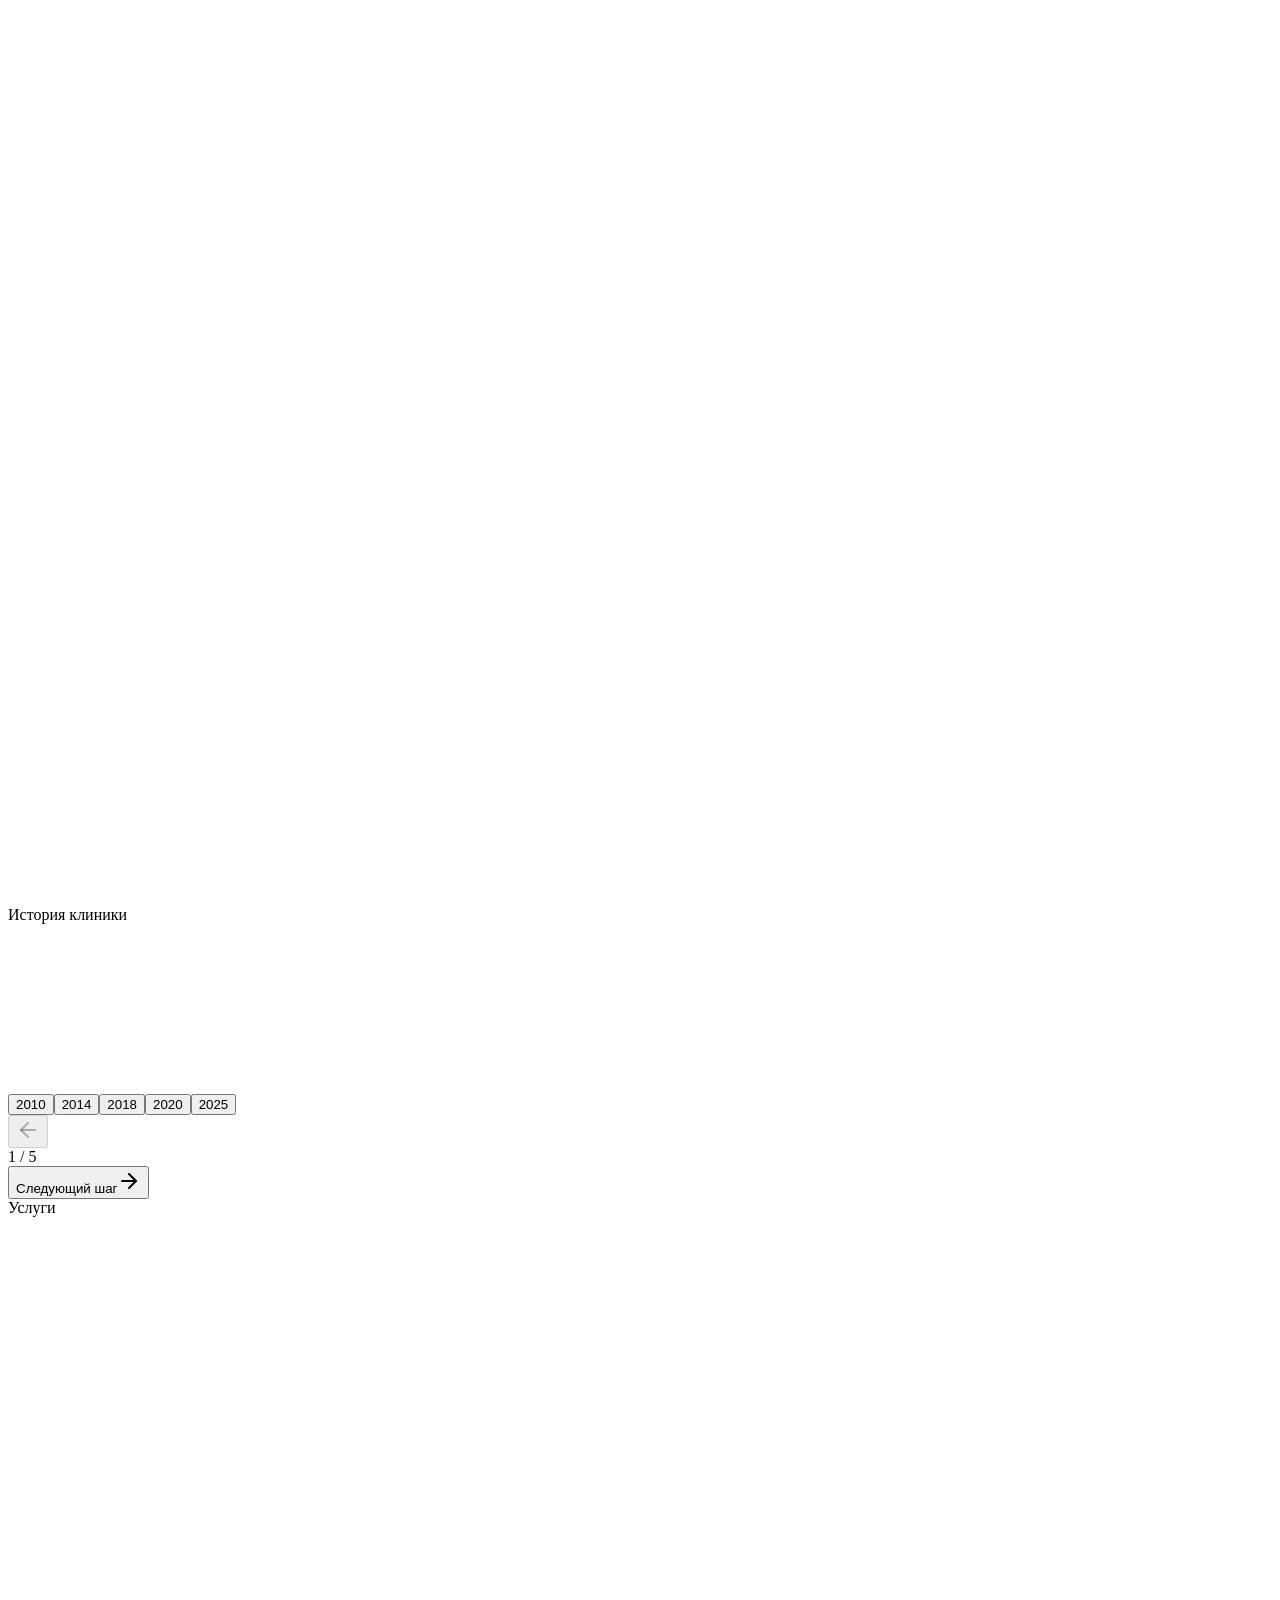
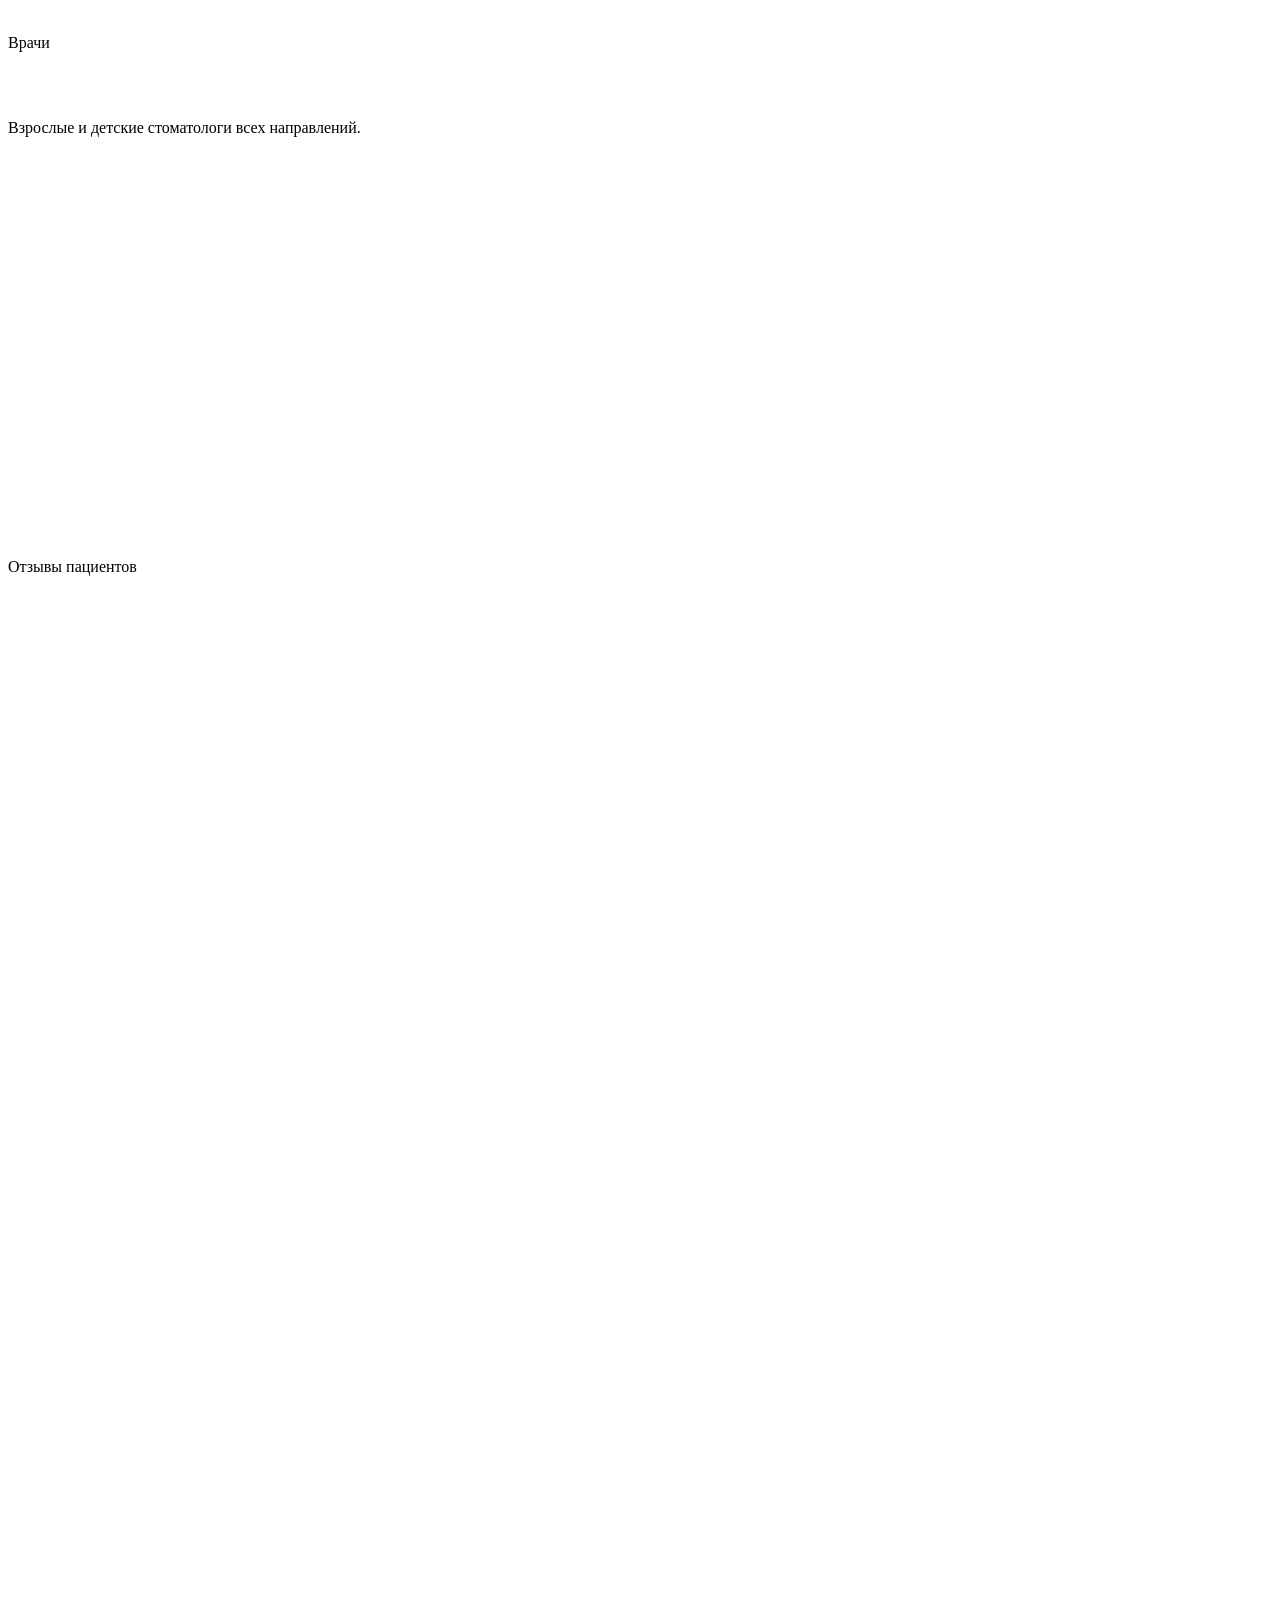
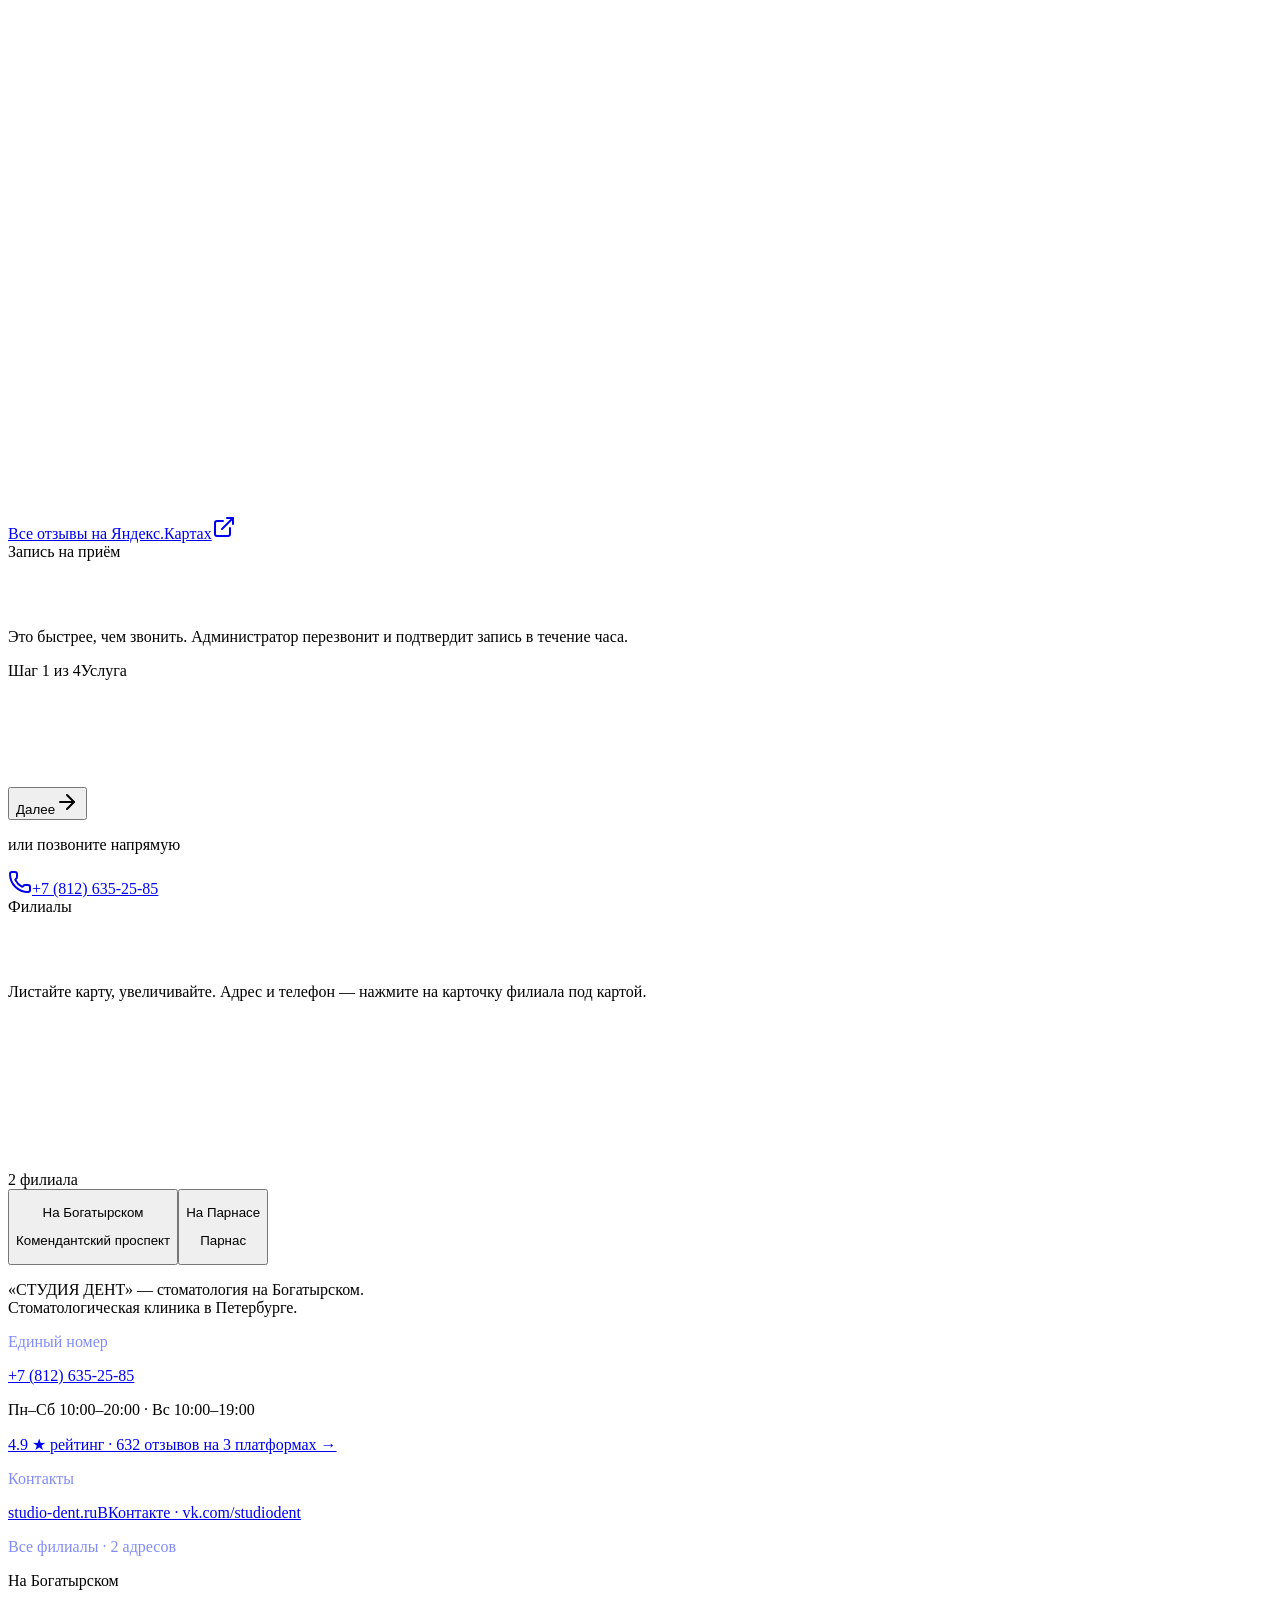
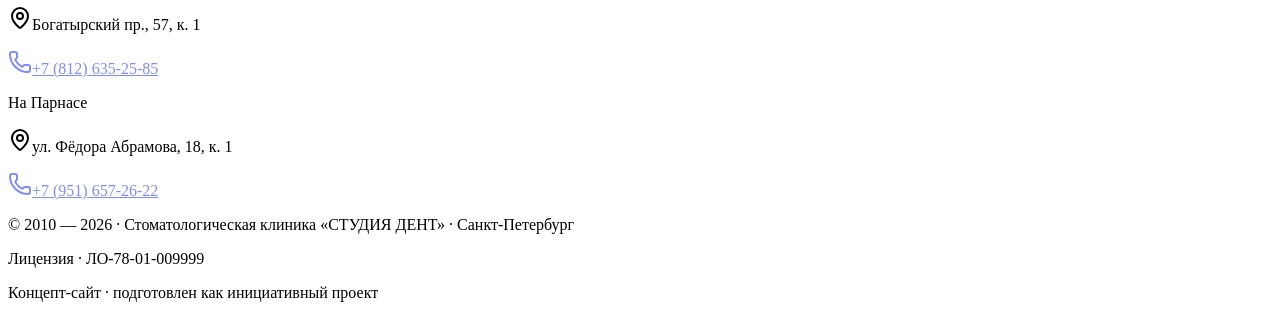
==== commit 2c0087d5: "Реальные филиалы, услуги, карта" ====
--- a/index.html
+++ b/index.html
@@ -1 +1 @@
-<!DOCTYPE html><!--PeWopuBpFWssE1z995NmI--><html lang="ru"><head><meta charSet="utf-8"/><meta name="viewport" content="width=device-width, initial-scale=1"/><link rel="preload" href="/studia-dent-stomatologiya/_next/static/media/16d91c780434f2ce-s.p.f22a44f6.woff2" as="font" crossorigin="" type="font/woff2"/><link rel="preload" href="/studia-dent-stomatologiya/_next/static/media/8800dfc60902df36-s.p.e22d03ab.woff2" as="font" crossorigin="" type="font/woff2"/><link rel="preload" href="/studia-dent-stomatologiya/_next/static/media/b4a06a523f527a0e-s.p.d5a12ae5.woff2" as="font" crossorigin="" type="font/woff2"/><link rel="preload" href="/studia-dent-stomatologiya/_next/static/media/cfdfbee4d6cf0a93-s.p.e3066503.woff2" as="font" crossorigin="" type="font/woff2"/><link rel="stylesheet" href="/studia-dent-stomatologiya/_next/static/chunks/965832c2c14a59c2.css" data-precedence="next"/><link rel="stylesheet" href="/studia-dent-stomatologiya/_next/static/chunks/a4fb2a68fb9e1b97.css" data-precedence="next"/><link rel="preload" as="script" fetchPriority="low" href="/studia-dent-stomatologiya/_next/static/chunks/42d41cf15963980c.js"/><script src="/studia-dent-stomatologiya/_next/static/chunks/806bdb8e4a6a9b95.js" async=""></script><script src="/studia-dent-stomatologiya/_next/static/chunks/04e0dfdc73757001.js" async=""></script><script src="/studia-dent-stomatologiya/_next/static/chunks/771dedee3f5e1621.js" async=""></script><script src="/studia-dent-stomatologiya/_next/static/chunks/turbopack-6daefb6c1e89aca3.js" async=""></script><script src="/studia-dent-stomatologiya/_next/static/chunks/ff1a16fafef87110.js" async=""></script><script src="/studia-dent-stomatologiya/_next/static/chunks/d2be314c3ece3fbe.js" async=""></script><script src="/studia-dent-stomatologiya/_next/static/chunks/a41406e4a54ef341.js" async=""></script><script src="/studia-dent-stomatologiya/_next/static/chunks/b435968d8f2e9977.js" async=""></script><script src="/studia-dent-stomatologiya/_next/static/chunks/2bef7ab2a55f85ec.js" async=""></script><script src="/studia-dent-stomatologiya/_next/static/chunks/c1353c8a591c9af3.js" async=""></script><meta name="next-size-adjust" content=""/><title>СТУДИЯ ДЕНТ — Стоматологическая клиника · Санкт-Петербург · с 2010</title><meta name="description" content="Стоматологическая клиника «СТУДИЯ ДЕНТ» в Санкт-Петербурге с 2010 года. 2 филиала, рейтинг 4.9, 725 отзывов на Яндекс.Картах, 2ГИС и Google. Имплантация, ортодонтия, Стоматологическая клиника."/><meta name="author" content="Клиника «СТУДИЯ ДЕНТ»"/><meta name="keywords" content="СТУДИЯ ДЕНТ,стоматология Санкт-Петербург,имплантация,ортодонтия,Стоматологическая клиника,рейтинг 4.9"/><meta property="og:title" content="СТУДИЯ ДЕНТ — Стоматологическая клиника в Петербурге с 2010 года"/><meta property="og:description" content="2 филиала · рейтинг 4.9 · 725 отзывов на 3 платформах."/><meta property="og:site_name" content="СТУДИЯ ДЕНТ"/><meta property="og:type" content="website"/><meta name="twitter:card" content="summary"/><meta name="twitter:title" content="СТУДИЯ ДЕНТ — Стоматологическая клиника в Петербурге с 2010 года"/><meta name="twitter:description" content="2 филиала · рейтинг 4.9 · 725 отзывов на 3 платформах."/><link rel="icon" href="/favicon.svg"/><link rel="apple-touch-icon" href="/favicon.svg"/><script src="/studia-dent-stomatologiya/_next/static/chunks/a6dad97d9634a72d.js" noModule=""></script></head><body class="onest_cbd10051-module__4tcYPq__variable golos_text_68a637e4-module__bBdMla__variable antialiased bg-arkadia-mist text-arkadia-graphite"><div hidden=""><!--$--><!--/$--></div><main class="relative min-h-screen bg-arkadia-mist text-arkadia-graphite overflow-x-hidden"><div class="fixed top-4 left-1/2 -translate-x-1/2 z-50 hidden md:flex items-center transition-all duration-500 scale-100" style="opacity:0;transform:translateY(-100px)"><div class="flex items-center gap-1 px-2 py-2 rounded-[14px] bg-white/85 backdrop-blur-xl border border-arkadia-graphite/10 shadow-soft whitespace-nowrap"><button class="flex items-center justify-center h-8 w-8 rounded-[10px] hover:bg-arkadia-mist transition-colors" aria-label="СТУДИЯ ДЕНТ — на главную"><span class="flex h-7 w-7 items-center justify-center rounded-lg bg-arkadia-blue text-white font-display text-sm font-bold">А</span></button><div class="w-px h-6 bg-arkadia-graphite/10 mx-0.5"></div><nav class="flex items-center gap-0.5"><button class="px-3 py-1.5 rounded-[10px] font-body text-[13px] font-medium transition-all duration-200 whitespace-nowrap text-arkadia-graphite/80 hover:bg-arkadia-mist hover:text-arkadia-blue">О клинике</button><button class="px-3 py-1.5 rounded-[10px] font-body text-[13px] font-medium transition-all duration-200 whitespace-nowrap text-arkadia-graphite/80 hover:bg-arkadia-mist hover:text-arkadia-blue">История</button><button class="px-3 py-1.5 rounded-[10px] font-body text-[13px] font-medium transition-all duration-200 whitespace-nowrap text-arkadia-graphite/80 hover:bg-arkadia-mist hover:text-arkadia-blue">Филиалы</button><button class="px-3 py-1.5 rounded-[10px] font-body text-[13px] font-medium transition-all duration-200 whitespace-nowrap text-arkadia-graphite/80 hover:bg-arkadia-mist hover:text-arkadia-blue">Услуги</button><button class="px-3 py-1.5 rounded-[10px] font-body text-[13px] font-medium transition-all duration-200 whitespace-nowrap text-arkadia-graphite/80 hover:bg-arkadia-mist hover:text-arkadia-blue">Врачи</button><button class="px-3 py-1.5 rounded-[10px] font-body text-[13px] font-medium transition-all duration-200 whitespace-nowrap text-arkadia-graphite/80 hover:bg-arkadia-mist hover:text-arkadia-blue">Отзывы</button></nav><div class="w-px h-6 bg-arkadia-graphite/10 mx-0.5"></div><button class="px-3.5 py-1.5 rounded-[10px] font-body text-[13px] font-medium text-white bg-arkadia-blue hover:bg-arkadia-blue-soft transition-colors animate-pulse-scale whitespace-nowrap">Записаться</button></div></div><button class="fixed top-4 right-4 z-50 md:hidden flex items-center justify-center h-11 w-11 rounded-xl bg-white text-arkadia-blue shadow-soft-md border border-white/30 transition-opacity duration-200 opacity-100" aria-label="Открыть меню" style="opacity:0;transform:translateY(-30px)"><svg xmlns="http://www.w3.org/2000/svg" width="24" height="24" viewBox="0 0 24 24" fill="none" stroke="currentColor" stroke-width="2" stroke-linecap="round" stroke-linejoin="round" class="lucide lucide-menu h-5 w-5" aria-hidden="true"><path d="M4 12h16"></path><path d="M4 18h16"></path><path d="M4 6h16"></path></svg></button><section class="relative min-h-[100svh] w-full overflow-hidden bg-arkadia-blue" style="opacity:0;transition:opacity 0.8s ease"><div class="absolute inset-0" style="background:linear-gradient(180deg, #D97706 0%, #B45309 40%, #B45309 100%)"></div><div class="absolute inset-0 opacity-15" style="background-image:linear-gradient(to right, rgba(255,255,255,0.08) 1px, transparent 1px), linear-gradient(to bottom, rgba(255,255,255,0.08) 1px, transparent 1px);background-size:48px 48px"></div><div class="absolute top-20 md:top-24 left-1/2 -translate-x-1/2 z-30 flex items-center gap-2.5 px-3.5 py-2 rounded-full bg-white/15 backdrop-blur-md border border-white/25" style="opacity:0;transform:translateY(-20px)"><div class="flex items-center gap-0.5"><svg width="11" height="11" viewBox="0 0 24 24" fill="#D4A537"><path d="M12 2 L14.5 9 L22 9 L16 14 L18 22 L12 17 L6 22 L8 14 L2 9 L9.5 9 Z"></path></svg><svg width="11" height="11" viewBox="0 0 24 24" fill="#D4A537"><path d="M12 2 L14.5 9 L22 9 L16 14 L18 22 L12 17 L6 22 L8 14 L2 9 L9.5 9 Z"></path></svg><svg width="11" height="11" viewBox="0 0 24 24" fill="#D4A537"><path d="M12 2 L14.5 9 L22 9 L16 14 L18 22 L12 17 L6 22 L8 14 L2 9 L9.5 9 Z"></path></svg><svg width="11" height="11" viewBox="0 0 24 24" fill="#D4A537"><path d="M12 2 L14.5 9 L22 9 L16 14 L18 22 L12 17 L6 22 L8 14 L2 9 L9.5 9 Z"></path></svg><svg width="11" height="11" viewBox="0 0 24 24" fill="#D4A537"><path d="M12 2 L14.5 9 L22 9 L16 14 L18 22 L12 17 L6 22 L8 14 L2 9 L9.5 9 Z"></path></svg></div><span class="font-body text-[11px] sm:text-xs text-white"><strong class="font-semibold">4.9</strong> · 577 отзывов на Яндекс.Картах</span></div><div class="absolute inset-0 z-20 flex flex-col items-center justify-center px-4 pt-28 md:pt-32"><div class="flex items-center gap-3 mb-6" style="opacity:0"><span class="h-px w-8 bg-white/40"></span><span class="font-body text-[10px] sm:text-xs uppercase tracking-[0.4em] text-white/80">стоматологическая клиника</span><span class="h-px w-8 bg-white/40"></span></div><h1 class="font-display font-bold text-white text-5xl sm:text-7xl md:text-8xl lg:text-[9rem] tracking-tight text-center" style="opacity:0;transform:translateY(20px)">СТУДИЯ ДЕНТ</h1><p class="mt-4 font-body text-xs sm:text-sm uppercase tracking-[0.4em] text-white/80 text-center" style="opacity:0;transform:translateY(10px)">стоматология на Богатырском</p><div class="mt-8 h-px w-24 bg-white/30 origin-center" style="transform:scaleX(0)"></div><p class="mt-5 font-body text-sm text-white/70 max-w-md text-center leading-relaxed" style="opacity:0">Стоматология в Приморском районе.<span class="inline-flex items-center gap-2 mx-2 align-middle"><span class="h-1 w-1 rounded-full bg-white/40"></span></span>2 филиала.<span class="inline-flex items-center gap-2 mx-2 align-middle"><span class="h-1 w-1 rounded-full bg-white/40"></span></span>15 лет.</p><div class="mt-8 flex flex-col sm:flex-row items-stretch sm:items-center gap-3 md:hidden" style="opacity:0;transform:translateY(10px)"><a href="tel:+78126034050" class="inline-flex items-center justify-center gap-2 px-6 py-3.5 rounded-xl bg-white hover:bg-white/90 text-arkadia-blue font-body text-sm font-medium transition-colors duration-200"><svg width="14" height="14" viewBox="0 0 24 24" fill="none" stroke="currentColor" stroke-width="2" stroke-linecap="round" stroke-linejoin="round"><path d="M22 16.92v3a2 2 0 0 1-2.18 2 19.79 19.79 0 0 1-8.63-3.07 19.5 19.5 0 0 1-6-6 19.79 19.79 0 0 1-3.07-8.67A2 2 0 0 1 4.11 2h3a2 2 0 0 1 2 1.72 12.84 12.84 0 0 0 .7 2.81 2 2 0 0 1-.45 2.11L8.09 9.91a16 16 0 0 0 6 6l1.27-1.27a2 2 0 0 1 2.11-.45 12.84 12.84 0 0 0 2.81.7A2 2 0 0 1 22 16.92z"></path></svg>Позвонить</a><button class="inline-flex items-center justify-center gap-2 px-6 py-3.5 rounded-xl bg-arkadia-blue/30 backdrop-blur-md border border-white/30 text-white font-body text-sm font-medium transition-colors duration-200">Записаться</button></div></div><button class="absolute bottom-4 sm:bottom-6 left-1/2 -translate-x-1/2 z-30 hidden md:flex flex-col items-center gap-1.5 text-white/60 hover:text-white transition-colors" aria-label="Листайте вниз" style="opacity:0"><span class="font-body text-[10px] uppercase tracking-[0.3em]">листайте</span><span><svg width="16" height="16" viewBox="0 0 16 16" fill="none"><path d="M8 2 L8 14 M3 9 L8 14 L13 9" stroke="currentColor" stroke-width="1.5" stroke-linecap="round" stroke-linejoin="round"></path></svg></span></button></section><section id="about" class="relative bg-arkadia-paper py-20 md:py-32 overflow-hidden"><div class="mx-auto max-w-6xl px-4 md:px-8"><div class="inline-block px-3 py-1 rounded-full bg-arkadia-blue/10 text-arkadia-blue text-xs font-medium mb-4" style="opacity:0;transform:translateY(8px);transition:opacity 0.6s ease 0s, transform 0.6s ease 0s">О клинике</div><h2 class="font-display font-bold text-arkadia-graphite leading-[1.1] tracking-tight max-w-4xl mb-10 md:mb-14 text-3xl md:text-5xl lg:text-7xl" style="opacity:0;transition:opacity 0.3s ease"><span><span style="display:inline-block;white-space:nowrap"></span></span><span><span style="display:inline-block;white-space:nowrap"><span class="text-arkadia-blue" style="display:inline-block;opacity:0;transform:translateY(12px);transition:opacity 0.5s ease 0s, transform 0.5s ease 0s;font-size:1.2em">«</span><span class="text-arkadia-blue" style="display:inline-block;opacity:0;transform:translateY(12px);transition:opacity 0.5s ease 0.02s, transform 0.5s ease 0.02s;font-size:1.2em">С</span><span class="text-arkadia-blue" style="display:inline-block;opacity:0;transform:translateY(12px);transition:opacity 0.5s ease 0.04s, transform 0.5s ease 0.04s;font-size:1.2em">Т</span><span class="text-arkadia-blue" style="display:inline-block;opacity:0;transform:translateY(12px);transition:opacity 0.5s ease 0.06s, transform 0.5s ease 0.06s;font-size:1.2em">У</span><span class="text-arkadia-blue" style="display:inline-block;opacity:0;transform:translateY(12px);transition:opacity 0.5s ease 0.08s, transform 0.5s ease 0.08s;font-size:1.2em">Д</span><span class="text-arkadia-blue" style="display:inline-block;opacity:0;transform:translateY(12px);transition:opacity 0.5s ease 0.1s, transform 0.5s ease 0.1s;font-size:1.2em">И</span><span class="text-arkadia-blue" style="display:inline-block;opacity:0;transform:translateY(12px);transition:opacity 0.5s ease 0.12s, transform 0.5s ease 0.12s;font-size:1.2em">Я</span> </span><span style="display:inline-block;white-space:nowrap"><span class="text-arkadia-blue" style="display:inline-block;opacity:0;transform:translateY(12px);transition:opacity 0.5s ease 0.14s, transform 0.5s ease 0.14s;font-size:1.2em">Д</span><span class="text-arkadia-blue" style="display:inline-block;opacity:0;transform:translateY(12px);transition:opacity 0.5s ease 0.16s, transform 0.5s ease 0.16s;font-size:1.2em">Е</span><span class="text-arkadia-blue" style="display:inline-block;opacity:0;transform:translateY(12px);transition:opacity 0.5s ease 0.18s, transform 0.5s ease 0.18s;font-size:1.2em">Н</span><span class="text-arkadia-blue" style="display:inline-block;opacity:0;transform:translateY(12px);transition:opacity 0.5s ease 0.2s, transform 0.5s ease 0.2s;font-size:1.2em">Т</span><span class="text-arkadia-blue" style="display:inline-block;opacity:0;transform:translateY(12px);transition:opacity 0.5s ease 0.22s, transform 0.5s ease 0.22s;font-size:1.2em">»</span></span></span><span><span style="display:inline-block;white-space:nowrap"> </span><span style="display:inline-block;white-space:nowrap"><span class="" style="display:inline-block;opacity:0;transform:translateY(12px);transition:opacity 0.5s ease 0.24s, transform 0.5s ease 0.24s">—</span> </span><span style="display:inline-block;white-space:nowrap"><span class="" style="display:inline-block;opacity:0;transform:translateY(12px);transition:opacity 0.5s ease 0.26s, transform 0.5s ease 0.26s">э</span><span class="" style="display:inline-block;opacity:0;transform:translateY(12px);transition:opacity 0.5s ease 0.28s, transform 0.5s ease 0.28s">т</span><span class="" style="display:inline-block;opacity:0;transform:translateY(12px);transition:opacity 0.5s ease 0.3s, transform 0.5s ease 0.3s">о</span> </span><span style="display:inline-block;white-space:nowrap"><span class="" style="display:inline-block;opacity:0;transform:translateY(12px);transition:opacity 0.5s ease 0.32s, transform 0.5s ease 0.32s">«</span><span class="" style="display:inline-block;opacity:0;transform:translateY(12px);transition:opacity 0.5s ease 0.34s, transform 0.5s ease 0.34s">с</span><span class="" style="display:inline-block;opacity:0;transform:translateY(12px);transition:opacity 0.5s ease 0.36s, transform 0.5s ease 0.36s">т</span><span class="" style="display:inline-block;opacity:0;transform:translateY(12px);transition:opacity 0.5s ease 0.38s, transform 0.5s ease 0.38s">о</span><span class="" style="display:inline-block;opacity:0;transform:translateY(12px);transition:opacity 0.5s ease 0.4s, transform 0.5s ease 0.4s">м</span><span class="" style="display:inline-block;opacity:0;transform:translateY(12px);transition:opacity 0.5s ease 0.42s, transform 0.5s ease 0.42s">а</span><span class="" style="display:inline-block;opacity:0;transform:translateY(12px);transition:opacity 0.5s ease 0.44s, transform 0.5s ease 0.44s">т</span><span class="" style="display:inline-block;opacity:0;transform:translateY(12px);transition:opacity 0.5s ease 0.46s, transform 0.5s ease 0.46s">о</span><span class="" style="display:inline-block;opacity:0;transform:translateY(12px);transition:opacity 0.5s ease 0.48s, transform 0.5s ease 0.48s">л</span><span class="" style="display:inline-block;opacity:0;transform:translateY(12px);transition:opacity 0.5s ease 0.5s, transform 0.5s ease 0.5s">о</span><span class="" style="display:inline-block;opacity:0;transform:translateY(12px);transition:opacity 0.5s ease 0.52s, transform 0.5s ease 0.52s">г</span><span class="" style="display:inline-block;opacity:0;transform:translateY(12px);transition:opacity 0.5s ease 0.54s, transform 0.5s ease 0.54s">и</span><span class="" style="display:inline-block;opacity:0;transform:translateY(12px);transition:opacity 0.5s ease 0.56s, transform 0.5s ease 0.56s">я</span> </span><span style="display:inline-block;white-space:nowrap"><span class="" style="display:inline-block;opacity:0;transform:translateY(12px);transition:opacity 0.5s ease 0.58s, transform 0.5s ease 0.58s">н</span><span class="" style="display:inline-block;opacity:0;transform:translateY(12px);transition:opacity 0.5s ease 0.6s, transform 0.5s ease 0.6s">а</span> </span><span style="display:inline-block;white-space:nowrap"><span class="" style="display:inline-block;opacity:0;transform:translateY(12px);transition:opacity 0.5s ease 0.62s, transform 0.5s ease 0.62s">Б</span><span class="" style="display:inline-block;opacity:0;transform:translateY(12px);transition:opacity 0.5s ease 0.64s, transform 0.5s ease 0.64s">о</span><span class="" style="display:inline-block;opacity:0;transform:translateY(12px);transition:opacity 0.5s ease 0.66s, transform 0.5s ease 0.66s">г</span><span class="" style="display:inline-block;opacity:0;transform:translateY(12px);transition:opacity 0.5s ease 0.68s, transform 0.5s ease 0.68s">а</span><span class="" style="display:inline-block;opacity:0;transform:translateY(12px);transition:opacity 0.5s ease 0.7000000000000001s, transform 0.5s ease 0.7000000000000001s">т</span><span class="" style="display:inline-block;opacity:0;transform:translateY(12px);transition:opacity 0.5s ease 0.72s, transform 0.5s ease 0.72s">ы</span><span class="" style="display:inline-block;opacity:0;transform:translateY(12px);transition:opacity 0.5s ease 0.74s, transform 0.5s ease 0.74s">р</span><span class="" style="display:inline-block;opacity:0;transform:translateY(12px);transition:opacity 0.5s ease 0.76s, transform 0.5s ease 0.76s">с</span><span class="" style="display:inline-block;opacity:0;transform:translateY(12px);transition:opacity 0.5s ease 0.78s, transform 0.5s ease 0.78s">к</span><span class="" style="display:inline-block;opacity:0;transform:translateY(12px);transition:opacity 0.5s ease 0.8s, transform 0.5s ease 0.8s">о</span><span class="" style="display:inline-block;opacity:0;transform:translateY(12px);transition:opacity 0.5s ease 0.8200000000000001s, transform 0.5s ease 0.8200000000000001s">м</span><span class="" style="display:inline-block;opacity:0;transform:translateY(12px);transition:opacity 0.5s ease 0.84s, transform 0.5s ease 0.84s">»</span></span></span></h2><div class="grid lg:grid-cols-[1fr_1.3fr] gap-8 md:gap-12" style="opacity:0;transform:translateY(16px);transition:opacity 0.6s ease 0s, transform 0.6s ease 0s"><p class="font-body text-base md:text-lg text-arkadia-slate leading-relaxed">Стоматологическая клиника «Студия Дент» работает с 2010 года на Богатырском проспекте. За 15 лет мы стали одной из лучших клиник Приморского района.</p><p class="font-body text-base md:text-lg text-arkadia-graphite/85 leading-relaxed">Сегодня Студия Дент — это два филиала, опытные врачи, цифровое оборудование. Рейтинг 5.0 на Яндекс.Картах и более 700 отзывов — подтверждение качества.</p></div><div class="mt-14 md:mt-20 grid grid-cols-2 md:grid-cols-4 gap-3 md:gap-4"><div class="rounded-2xl bg-arkadia-mist border border-arkadia-graphite/5 p-5 md:p-6" style="opacity:0;transform:translateY(16px);transition:opacity 0.6s ease 0s, transform 0.6s ease 0s"><p class="font-display text-3xl md:text-4xl font-bold text-arkadia-blue leading-none">16</p><p class="mt-2.5 font-body text-sm text-arkadia-graphite font-medium">лет клинике</p><p class="font-body text-xs text-arkadia-slate mt-0.5">с 2010 года</p></div><div class="rounded-2xl bg-arkadia-mist border border-arkadia-graphite/5 p-5 md:p-6" style="opacity:0;transform:translateY(16px);transition:opacity 0.6s ease 0.05s, transform 0.6s ease 0.05s"><p class="font-display text-3xl md:text-4xl font-bold text-arkadia-blue leading-none">2</p><p class="mt-2.5 font-body text-sm text-arkadia-graphite font-medium">филиалов</p><p class="font-body text-xs text-arkadia-slate mt-0.5">по Петербургу</p></div><div class="rounded-2xl bg-arkadia-mist border border-arkadia-graphite/5 p-5 md:p-6" style="opacity:0;transform:translateY(16px);transition:opacity 0.6s ease 0.1s, transform 0.6s ease 0.1s"><p class="font-display text-3xl md:text-4xl font-bold text-arkadia-blue leading-none">5.0</p><p class="mt-2.5 font-body text-sm text-arkadia-graphite font-medium">рейтинг Яндекс</p><p class="font-body text-xs text-arkadia-slate mt-0.5">из 5</p></div><div class="rounded-2xl bg-arkadia-mist border border-arkadia-graphite/5 p-5 md:p-6" style="opacity:0;transform:translateY(16px);transition:opacity 0.6s ease 0.15000000000000002s, transform 0.6s ease 0.15000000000000002s"><p class="font-display text-3xl md:text-4xl font-bold text-arkadia-blue leading-none">725</p><p class="mt-2.5 font-body text-sm text-arkadia-graphite font-medium">отзывов</p><p class="font-body text-xs text-arkadia-slate mt-0.5">на 3 платформах</p></div></div></div></section><section id="history" class="relative bg-arkadia-mist py-20 md:py-32 overflow-hidden"><div class="mx-auto max-w-6xl px-4 md:px-8"><div class="mb-12 md:mb-20 text-center"><span class="inline-block px-3 py-1 rounded-full bg-arkadia-blue/10 text-arkadia-blue text-xs font-medium mb-4">История клиники</span><h2 class="font-display text-3xl md:text-5xl lg:text-6xl font-bold text-arkadia-graphite leading-[1.1] tracking-tight max-w-3xl mx-auto text-balance" style="opacity:0;transition:opacity 0.3s ease"><span><span style="display:inline-block;white-space:nowrap"><span class="" style="display:inline-block;opacity:0;transform:translateY(12px);transition:opacity 0.5s ease 0s, transform 0.5s ease 0s">1</span><span class="" style="display:inline-block;opacity:0;transform:translateY(12px);transition:opacity 0.5s ease 0.02s, transform 0.5s ease 0.02s">5</span> </span><span style="display:inline-block;white-space:nowrap"><span class="" style="display:inline-block;opacity:0;transform:translateY(12px);transition:opacity 0.5s ease 0.04s, transform 0.5s ease 0.04s">л</span><span class="" style="display:inline-block;opacity:0;transform:translateY(12px);transition:opacity 0.5s ease 0.06s, transform 0.5s ease 0.06s">е</span><span class="" style="display:inline-block;opacity:0;transform:translateY(12px);transition:opacity 0.5s ease 0.08s, transform 0.5s ease 0.08s">т</span> </span><span style="display:inline-block;white-space:nowrap"><span class="" style="display:inline-block;opacity:0;transform:translateY(12px);transition:opacity 0.5s ease 0.1s, transform 0.5s ease 0.1s">п</span><span class="" style="display:inline-block;opacity:0;transform:translateY(12px);transition:opacity 0.5s ease 0.12s, transform 0.5s ease 0.12s">о</span> </span><span style="display:inline-block;white-space:nowrap"><span class="" style="display:inline-block;opacity:0;transform:translateY(12px);transition:opacity 0.5s ease 0.14s, transform 0.5s ease 0.14s">о</span><span class="" style="display:inline-block;opacity:0;transform:translateY(12px);transition:opacity 0.5s ease 0.16s, transform 0.5s ease 0.16s">д</span><span class="" style="display:inline-block;opacity:0;transform:translateY(12px);transition:opacity 0.5s ease 0.18s, transform 0.5s ease 0.18s">н</span><span class="" style="display:inline-block;opacity:0;transform:translateY(12px);transition:opacity 0.5s ease 0.2s, transform 0.5s ease 0.2s">о</span><span class="" style="display:inline-block;opacity:0;transform:translateY(12px);transition:opacity 0.5s ease 0.22s, transform 0.5s ease 0.22s">й</span> </span><span style="display:inline-block;white-space:nowrap"><span class="" style="display:inline-block;opacity:0;transform:translateY(12px);transition:opacity 0.5s ease 0.24s, transform 0.5s ease 0.24s">ш</span><span class="" style="display:inline-block;opacity:0;transform:translateY(12px);transition:opacity 0.5s ease 0.26s, transform 0.5s ease 0.26s">к</span><span class="" style="display:inline-block;opacity:0;transform:translateY(12px);transition:opacity 0.5s ease 0.28s, transform 0.5s ease 0.28s">а</span><span class="" style="display:inline-block;opacity:0;transform:translateY(12px);transition:opacity 0.5s ease 0.3s, transform 0.5s ease 0.3s">л</span><span class="" style="display:inline-block;opacity:0;transform:translateY(12px);transition:opacity 0.5s ease 0.32s, transform 0.5s ease 0.32s">е</span></span></span></h2></div><div class="relative w-full max-w-4xl mx-auto pt-48 md:pt-56"><div class="absolute inset-x-0 top-0 h-40 md:h-44"><div class="absolute" style="left:0px;width:260px;max-width:90vw;opacity:0;transform:translateY(20px)"><div class="text-center mb-2"><p class="font-display text-3xl md:text-4xl font-bold text-arkadia-blue leading-none" style="opacity:0;transform:scale(0.8)">2010</p></div><div class="rounded-2xl bg-white border border-arkadia-graphite/8 p-4 md:p-5 shadow-soft-md"><p class="font-body text-xs md:text-sm text-arkadia-graphite leading-relaxed text-center">Основана «Студия Дент» на Богатырском.</p></div><div class="absolute top-full" style="left:-7px"><svg width="14" height="10" viewBox="0 0 14 10" fill="none"><path d="M 7 10 L 0 0 L 14 0 Z" fill="#FFFFFF"></path></svg></div></div></div><div class="relative h-1 w-full bg-arkadia-graphite/10 rounded-full"><div class="absolute top-0 left-0 h-full bg-arkadia-blue rounded-full" style="width:0%"></div><button class="absolute top-1/2 -translate-y-1/2 -translate-x-1/2 group" style="left:5%" aria-label="Перейти к 2010 году"><span class="absolute top-6 left-1/2 -translate-x-1/2 font-display text-xs font-semibold whitespace-nowrap transition-colors duration-300 text-arkadia-blue">2010</span><span class="absolute top-1/2 left-1/2 -translate-x-1/2 -translate-y-1/2 rounded-full bg-arkadia-blue/30"></span><span class="block rounded-full border-2 transition-all duration-300 group-hover:scale-125 bg-arkadia-blue border-arkadia-blue w-5 h-5"></span></button><button class="absolute top-1/2 -translate-y-1/2 -translate-x-1/2 group" style="left:27.5%" aria-label="Перейти к 2014 году"><span class="absolute top-6 left-1/2 -translate-x-1/2 font-display text-xs font-semibold whitespace-nowrap transition-colors duration-300 text-arkadia-ash">2014</span><span class="block rounded-full border-2 transition-all duration-300 group-hover:scale-125 bg-white border-arkadia-ash w-3 h-3"></span></button><button class="absolute top-1/2 -translate-y-1/2 -translate-x-1/2 group" style="left:50%" aria-label="Перейти к 2018 году"><span class="absolute top-6 left-1/2 -translate-x-1/2 font-display text-xs font-semibold whitespace-nowrap transition-colors duration-300 text-arkadia-ash">2018</span><span class="block rounded-full border-2 transition-all duration-300 group-hover:scale-125 bg-white border-arkadia-ash w-3 h-3"></span></button><button class="absolute top-1/2 -translate-y-1/2 -translate-x-1/2 group" style="left:72.5%" aria-label="Перейти к 2022 году"><span class="absolute top-6 left-1/2 -translate-x-1/2 font-display text-xs font-semibold whitespace-nowrap transition-colors duration-300 text-arkadia-ash">2022</span><span class="block rounded-full border-2 transition-all duration-300 group-hover:scale-125 bg-white border-arkadia-ash w-3 h-3"></span></button><button class="absolute top-1/2 -translate-y-1/2 -translate-x-1/2 group" style="left:95%" aria-label="Перейти к 2025 году"><span class="absolute top-6 left-1/2 -translate-x-1/2 font-display text-xs font-semibold whitespace-nowrap transition-colors duration-300 text-arkadia-ash">2025</span><span class="block rounded-full border-2 transition-all duration-300 group-hover:scale-125 bg-white border-arkadia-ash w-3 h-3"></span></button></div></div><div class="mt-16 md:mt-20 flex items-center justify-center gap-4"><button disabled="" class="flex items-center justify-center h-11 w-11 rounded-full bg-white border border-arkadia-graphite/10 text-arkadia-graphite hover:border-arkadia-blue hover:text-arkadia-blue disabled:opacity-30 disabled:cursor-not-allowed transition-all" aria-label="Предыдущий шаг"><svg xmlns="http://www.w3.org/2000/svg" width="24" height="24" viewBox="0 0 24 24" fill="none" stroke="currentColor" stroke-width="2" stroke-linecap="round" stroke-linejoin="round" class="lucide lucide-arrow-left h-4 w-4" aria-hidden="true"><path d="m12 19-7-7 7-7"></path><path d="M19 12H5"></path></svg></button><div class="px-4 py-2 rounded-full bg-white border border-arkadia-graphite/10 font-body text-xs text-arkadia-slate whitespace-nowrap"><span class="font-semibold text-arkadia-graphite">1</span> / <!-- -->5</div><button class="flex items-center gap-2 px-6 h-11 rounded-full bg-arkadia-blue text-white font-body text-sm font-medium hover:bg-arkadia-blue-soft disabled:opacity-30 disabled:cursor-not-allowed transition-all">Следующий шаг<svg xmlns="http://www.w3.org/2000/svg" width="24" height="24" viewBox="0 0 24 24" fill="none" stroke="currentColor" stroke-width="2" stroke-linecap="round" stroke-linejoin="round" class="lucide lucide-arrow-right h-4 w-4" aria-hidden="true"><path d="M5 12h14"></path><path d="m12 5 7 7-7 7"></path></svg></button></div></div></section><section class="relative bg-arkadia-mist py-20 md:py-32 overflow-hidden"><div class="mx-auto max-w-7xl px-4 md:px-8"><div class="mb-10 md:mb-14"><span class="inline-block px-3 py-1 rounded-full bg-arkadia-blue/10 text-arkadia-blue text-xs font-medium mb-4">Услуги</span><h2 class="font-display text-3xl md:text-5xl lg:text-6xl font-bold text-arkadia-graphite leading-[1.1] tracking-tight max-w-3xl text-balance" style="opacity:0;transition:opacity 0.3s ease"><span><span style="display:inline-block;white-space:nowrap"><span class="" style="display:inline-block;opacity:0;transform:translateY(12px);transition:opacity 0.5s ease 0s, transform 0.5s ease 0s">Н</span><span class="" style="display:inline-block;opacity:0;transform:translateY(12px);transition:opacity 0.5s ease 0.02s, transform 0.5s ease 0.02s">а</span><span class="" style="display:inline-block;opacity:0;transform:translateY(12px);transition:opacity 0.5s ease 0.04s, transform 0.5s ease 0.04s">п</span><span class="" style="display:inline-block;opacity:0;transform:translateY(12px);transition:opacity 0.5s ease 0.06s, transform 0.5s ease 0.06s">р</span><span class="" style="display:inline-block;opacity:0;transform:translateY(12px);transition:opacity 0.5s ease 0.08s, transform 0.5s ease 0.08s">а</span><span class="" style="display:inline-block;opacity:0;transform:translateY(12px);transition:opacity 0.5s ease 0.1s, transform 0.5s ease 0.1s">в</span><span class="" style="display:inline-block;opacity:0;transform:translateY(12px);transition:opacity 0.5s ease 0.12s, transform 0.5s ease 0.12s">л</span><span class="" style="display:inline-block;opacity:0;transform:translateY(12px);transition:opacity 0.5s ease 0.14s, transform 0.5s ease 0.14s">е</span><span class="" style="display:inline-block;opacity:0;transform:translateY(12px);transition:opacity 0.5s ease 0.16s, transform 0.5s ease 0.16s">н</span><span class="" style="display:inline-block;opacity:0;transform:translateY(12px);transition:opacity 0.5s ease 0.18s, transform 0.5s ease 0.18s">и</span><span class="" style="display:inline-block;opacity:0;transform:translateY(12px);transition:opacity 0.5s ease 0.2s, transform 0.5s ease 0.2s">я</span> </span><span style="display:inline-block;white-space:nowrap"><span class="" style="display:inline-block;opacity:0;transform:translateY(12px);transition:opacity 0.5s ease 0.22s, transform 0.5s ease 0.22s">л</span><span class="" style="display:inline-block;opacity:0;transform:translateY(12px);transition:opacity 0.5s ease 0.24s, transform 0.5s ease 0.24s">е</span><span class="" style="display:inline-block;opacity:0;transform:translateY(12px);transition:opacity 0.5s ease 0.26s, transform 0.5s ease 0.26s">ч</span><span class="" style="display:inline-block;opacity:0;transform:translateY(12px);transition:opacity 0.5s ease 0.28s, transform 0.5s ease 0.28s">е</span><span class="" style="display:inline-block;opacity:0;transform:translateY(12px);transition:opacity 0.5s ease 0.3s, transform 0.5s ease 0.3s">н</span><span class="" style="display:inline-block;opacity:0;transform:translateY(12px);transition:opacity 0.5s ease 0.32s, transform 0.5s ease 0.32s">и</span><span class="" style="display:inline-block;opacity:0;transform:translateY(12px);transition:opacity 0.5s ease 0.34s, transform 0.5s ease 0.34s">я</span></span></span></h2><div class="mt-5 font-body text-base md:text-lg text-arkadia-slate max-w-2xl leading-relaxed" style="opacity:0;transform:translateY(12px);transition:opacity 0.6s ease 0.3s, transform 0.6s ease 0.3s">От детского стоматолога до имплантации. Цены — после осмотра и плана лечения.</div></div><div class="grid grid-cols-1 sm:grid-cols-2 md:grid-cols-4 auto-rows-[110px] sm:auto-rows-[140px] md:auto-rows-[170px] gap-3 md:gap-4"><button class="group text-left rounded-2xl border p-4 md:p-5 hover:shadow-soft-md hover:-translate-y-0.5 transition-all duration-300 flex flex-col justify-between bg-arkadia-blue text-white border-transparent sm:col-span-2 md:col-span-2 col-span-1" style="opacity:0;transform:translateY(20px);transition:opacity 0.6s ease 0s, transform 0.6s ease 0s;cursor:pointer"><div><div class="flex items-start justify-between"><span class="font-display text-xs font-semibold tracking-wider text-white/70">01</span><svg xmlns="http://www.w3.org/2000/svg" width="24" height="24" viewBox="0 0 24 24" fill="none" stroke="currentColor" stroke-width="2" stroke-linecap="round" stroke-linejoin="round" class="lucide lucide-arrow-up-right h-3.5 w-3.5 transition-all duration-300 group-hover:rotate-12 text-white/70 group-hover:text-white" aria-hidden="true"><path d="M7 7h10v10"></path><path d="M7 17 17 7"></path></svg></div><div><h3 class="font-display font-semibold mb-1 transition-colors text-base md:text-lg text-white">Терапия</h3><p class="font-body leading-relaxed text-xs md:text-sm text-white/80 line-clamp-2 md:line-clamp-none">Лечение кариеса, пульпита, реставрация.</p></div></div></button><button class="group text-left rounded-2xl border p-4 md:p-5 hover:shadow-soft-md hover:-translate-y-0.5 transition-all duration-300 flex flex-col justify-between bg-white text-arkadia-graphite border-arkadia-graphite/8 hover:border-arkadia-blue/20 sm:col-span-1 md:col-span-1 col-span-1" style="opacity:0;transform:translateY(20px);transition:opacity 0.6s ease 0s, transform 0.6s ease 0s;cursor:pointer"><div><div class="flex items-start justify-between"><span class="font-display text-xs font-semibold tracking-wider text-arkadia-blue">02</span><svg xmlns="http://www.w3.org/2000/svg" width="24" height="24" viewBox="0 0 24 24" fill="none" stroke="currentColor" stroke-width="2" stroke-linecap="round" stroke-linejoin="round" class="lucide lucide-arrow-up-right h-3.5 w-3.5 transition-all duration-300 group-hover:rotate-12 text-arkadia-ash group-hover:text-arkadia-blue" aria-hidden="true"><path d="M7 7h10v10"></path><path d="M7 17 17 7"></path></svg></div><div><h3 class="font-display font-semibold mb-1 transition-colors text-sm md:text-base group-hover:text-arkadia-blue">Хирургия</h3><p class="font-body leading-relaxed text-[11px] md:text-xs text-arkadia-slate line-clamp-2 md:line-clamp-none">Удаление зубов. Атравматично.</p></div></div></button><button class="group text-left rounded-2xl border p-4 md:p-5 hover:shadow-soft-md hover:-translate-y-0.5 transition-all duration-300 flex flex-col justify-between bg-arkadia-blue text-white border-transparent sm:col-span-1 md:col-span-1 col-span-1" style="opacity:0;transform:translateY(20px);transition:opacity 0.6s ease 0s, transform 0.6s ease 0s;cursor:pointer"><div><div class="flex items-start justify-between"><span class="font-display text-xs font-semibold tracking-wider text-white/70">03</span><svg xmlns="http://www.w3.org/2000/svg" width="24" height="24" viewBox="0 0 24 24" fill="none" stroke="currentColor" stroke-width="2" stroke-linecap="round" stroke-linejoin="round" class="lucide lucide-arrow-up-right h-3.5 w-3.5 transition-all duration-300 group-hover:rotate-12 text-white/70 group-hover:text-white" aria-hidden="true"><path d="M7 7h10v10"></path><path d="M7 17 17 7"></path></svg></div><div><h3 class="font-display font-semibold mb-1 transition-colors text-sm md:text-base text-white">Протезирование</h3><p class="font-body leading-relaxed text-[11px] md:text-xs text-white/80 line-clamp-2 md:line-clamp-none">Коронки, мосты. Цифровое моделирование.</p></div></div></button><button class="group text-left rounded-2xl border p-4 md:p-5 hover:shadow-soft-md hover:-translate-y-0.5 transition-all duration-300 flex flex-col justify-between bg-white text-arkadia-graphite border-arkadia-graphite/8 hover:border-arkadia-blue/20 sm:col-span-2 md:col-span-2 col-span-1" style="opacity:0;transform:translateY(20px);transition:opacity 0.6s ease 0s, transform 0.6s ease 0s;cursor:pointer"><div><div class="flex items-start justify-between"><span class="font-display text-xs font-semibold tracking-wider text-arkadia-blue">04</span><svg xmlns="http://www.w3.org/2000/svg" width="24" height="24" viewBox="0 0 24 24" fill="none" stroke="currentColor" stroke-width="2" stroke-linecap="round" stroke-linejoin="round" class="lucide lucide-arrow-up-right h-3.5 w-3.5 transition-all duration-300 group-hover:rotate-12 text-arkadia-ash group-hover:text-arkadia-blue" aria-hidden="true"><path d="M7 7h10v10"></path><path d="M7 17 17 7"></path></svg></div><div><h3 class="font-display font-semibold mb-1 transition-colors text-base md:text-lg group-hover:text-arkadia-blue">Имплантация</h3><p class="font-body leading-relaxed text-xs md:text-sm text-arkadia-slate line-clamp-2 md:line-clamp-none">Импланты. Гарантия на работу.</p></div></div></button><button class="group text-left rounded-2xl border p-4 md:p-5 hover:shadow-soft-md hover:-translate-y-0.5 transition-all duration-300 flex flex-col justify-between bg-arkadia-blue text-white border-transparent sm:col-span-1 md:col-span-1 col-span-1" style="opacity:0;transform:translateY(20px);transition:opacity 0.6s ease 0s, transform 0.6s ease 0s;cursor:pointer"><div><div class="flex items-start justify-between"><span class="font-display text-xs font-semibold tracking-wider text-white/70">05</span><svg xmlns="http://www.w3.org/2000/svg" width="24" height="24" viewBox="0 0 24 24" fill="none" stroke="currentColor" stroke-width="2" stroke-linecap="round" stroke-linejoin="round" class="lucide lucide-arrow-up-right h-3.5 w-3.5 transition-all duration-300 group-hover:rotate-12 text-white/70 group-hover:text-white" aria-hidden="true"><path d="M7 7h10v10"></path><path d="M7 17 17 7"></path></svg></div><div><h3 class="font-display font-semibold mb-1 transition-colors text-sm md:text-base text-white">Ортодонтия</h3><p class="font-body leading-relaxed text-[11px] md:text-xs text-white/80 line-clamp-2 md:line-clamp-none">Брекеты и элайнеры.</p></div></div></button><button class="group text-left rounded-2xl border p-4 md:p-5 hover:shadow-soft-md hover:-translate-y-0.5 transition-all duration-300 flex flex-col justify-between bg-white text-arkadia-graphite border-arkadia-graphite/8 hover:border-arkadia-blue/20 sm:col-span-1 md:col-span-1 col-span-1" style="opacity:0;transform:translateY(20px);transition:opacity 0.6s ease 0s, transform 0.6s ease 0s;cursor:pointer"><div><div class="flex items-start justify-between"><span class="font-display text-xs font-semibold tracking-wider text-arkadia-blue">06</span><svg xmlns="http://www.w3.org/2000/svg" width="24" height="24" viewBox="0 0 24 24" fill="none" stroke="currentColor" stroke-width="2" stroke-linecap="round" stroke-linejoin="round" class="lucide lucide-arrow-up-right h-3.5 w-3.5 transition-all duration-300 group-hover:rotate-12 text-arkadia-ash group-hover:text-arkadia-blue" aria-hidden="true"><path d="M7 7h10v10"></path><path d="M7 17 17 7"></path></svg></div><div><h3 class="font-display font-semibold mb-1 transition-colors text-sm md:text-base group-hover:text-arkadia-blue">Детская стоматология</h3><p class="font-body leading-relaxed text-[11px] md:text-xs text-arkadia-slate line-clamp-2 md:line-clamp-none">Подход к детям без слёз.</p></div></div></button><button class="group text-left rounded-2xl border p-4 md:p-5 hover:shadow-soft-md hover:-translate-y-0.5 transition-all duration-300 flex flex-col justify-between bg-arkadia-blue text-white border-transparent sm:col-span-2 md:col-span-2 col-span-1" style="opacity:0;transform:translateY(20px);transition:opacity 0.6s ease 0s, transform 0.6s ease 0s;cursor:pointer"><div><div class="flex items-start justify-between"><span class="font-display text-xs font-semibold tracking-wider text-white/70">07</span><svg xmlns="http://www.w3.org/2000/svg" width="24" height="24" viewBox="0 0 24 24" fill="none" stroke="currentColor" stroke-width="2" stroke-linecap="round" stroke-linejoin="round" class="lucide lucide-arrow-up-right h-3.5 w-3.5 transition-all duration-300 group-hover:rotate-12 text-white/70 group-hover:text-white" aria-hidden="true"><path d="M7 7h10v10"></path><path d="M7 17 17 7"></path></svg></div><div><h3 class="font-display font-semibold mb-1 transition-colors text-base md:text-lg text-white">Диагностика</h3><p class="font-body leading-relaxed text-xs md:text-sm text-white/80 line-clamp-2 md:line-clamp-none">КТ, ОПТГ.</p></div></div></button><button class="group text-left rounded-2xl border p-4 md:p-5 hover:shadow-soft-md hover:-translate-y-0.5 transition-all duration-300 flex flex-col justify-between bg-white text-arkadia-graphite border-arkadia-graphite/8 hover:border-arkadia-blue/20 sm:col-span-2 md:col-span-2 col-span-1" style="opacity:0;transform:translateY(20px);transition:opacity 0.6s ease 0s, transform 0.6s ease 0s;cursor:pointer"><div><div class="flex items-start justify-between"><span class="font-display text-xs font-semibold tracking-wider text-arkadia-blue">08</span><svg xmlns="http://www.w3.org/2000/svg" width="24" height="24" viewBox="0 0 24 24" fill="none" stroke="currentColor" stroke-width="2" stroke-linecap="round" stroke-linejoin="round" class="lucide lucide-arrow-up-right h-3.5 w-3.5 transition-all duration-300 group-hover:rotate-12 text-arkadia-ash group-hover:text-arkadia-blue" aria-hidden="true"><path d="M7 7h10v10"></path><path d="M7 17 17 7"></path></svg></div><div><h3 class="font-display font-semibold mb-1 transition-colors text-base md:text-lg group-hover:text-arkadia-blue">Гигиена</h3><p class="font-body leading-relaxed text-xs md:text-sm text-arkadia-slate line-clamp-2 md:line-clamp-none">Ультразвук, Air Flow.</p></div></div></button></div></div></section><section class="relative bg-arkadia-paper py-20 md:py-32 overflow-hidden"><div class="mx-auto max-w-7xl px-4 md:px-8"><div class="mb-10 md:mb-14"><span class="inline-block px-3 py-1 rounded-full bg-arkadia-blue/10 text-arkadia-blue text-xs font-medium mb-4">Врачи</span><h2 class="font-display text-3xl md:text-5xl lg:text-6xl font-bold text-arkadia-graphite leading-[1.1] tracking-tight max-w-3xl text-balance" style="opacity:0;transition:opacity 0.3s ease"><span><span style="display:inline-block;white-space:nowrap"><span class="" style="display:inline-block;opacity:0;transform:translateY(12px);transition:opacity 0.5s ease 0s, transform 0.5s ease 0s">К</span><span class="" style="display:inline-block;opacity:0;transform:translateY(12px);transition:opacity 0.5s ease 0.02s, transform 0.5s ease 0.02s">о</span><span class="" style="display:inline-block;opacity:0;transform:translateY(12px);transition:opacity 0.5s ease 0.04s, transform 0.5s ease 0.04s">м</span><span class="" style="display:inline-block;opacity:0;transform:translateY(12px);transition:opacity 0.5s ease 0.06s, transform 0.5s ease 0.06s">а</span><span class="" style="display:inline-block;opacity:0;transform:translateY(12px);transition:opacity 0.5s ease 0.08s, transform 0.5s ease 0.08s">н</span><span class="" style="display:inline-block;opacity:0;transform:translateY(12px);transition:opacity 0.5s ease 0.1s, transform 0.5s ease 0.1s">д</span><span class="" style="display:inline-block;opacity:0;transform:translateY(12px);transition:opacity 0.5s ease 0.12s, transform 0.5s ease 0.12s">а</span> </span><span style="display:inline-block;white-space:nowrap"><span class="" style="display:inline-block;opacity:0;transform:translateY(12px);transition:opacity 0.5s ease 0.14s, transform 0.5s ease 0.14s">с</span><span class="" style="display:inline-block;opacity:0;transform:translateY(12px);transition:opacity 0.5s ease 0.16s, transform 0.5s ease 0.16s">п</span><span class="" style="display:inline-block;opacity:0;transform:translateY(12px);transition:opacity 0.5s ease 0.18s, transform 0.5s ease 0.18s">е</span><span class="" style="display:inline-block;opacity:0;transform:translateY(12px);transition:opacity 0.5s ease 0.2s, transform 0.5s ease 0.2s">ц</span><span class="" style="display:inline-block;opacity:0;transform:translateY(12px);transition:opacity 0.5s ease 0.22s, transform 0.5s ease 0.22s">и</span><span class="" style="display:inline-block;opacity:0;transform:translateY(12px);transition:opacity 0.5s ease 0.24s, transform 0.5s ease 0.24s">а</span><span class="" style="display:inline-block;opacity:0;transform:translateY(12px);transition:opacity 0.5s ease 0.26s, transform 0.5s ease 0.26s">л</span><span class="" style="display:inline-block;opacity:0;transform:translateY(12px);transition:opacity 0.5s ease 0.28s, transform 0.5s ease 0.28s">и</span><span class="" style="display:inline-block;opacity:0;transform:translateY(12px);transition:opacity 0.5s ease 0.3s, transform 0.5s ease 0.3s">с</span><span class="" style="display:inline-block;opacity:0;transform:translateY(12px);transition:opacity 0.5s ease 0.32s, transform 0.5s ease 0.32s">т</span><span class="" style="display:inline-block;opacity:0;transform:translateY(12px);transition:opacity 0.5s ease 0.34s, transform 0.5s ease 0.34s">о</span><span class="" style="display:inline-block;opacity:0;transform:translateY(12px);transition:opacity 0.5s ease 0.36s, transform 0.5s ease 0.36s">в</span></span></span></h2><p class="mt-5 font-body text-base md:text-lg text-arkadia-slate max-w-2xl leading-relaxed">Взрослые и детские стоматологи всех направлений.</p></div><div class="grid grid-cols-2 lg:grid-cols-3 gap-3 md:gap-6"><button class="group text-left rounded-2xl bg-arkadia-mist border border-arkadia-graphite/5 overflow-hidden hover:shadow-soft-md hover:-translate-y-0.5 transition-all duration-300" style="opacity:0;transform:translateY(20px);transition:opacity 0.6s ease 0s, transform 0.6s ease 0s;cursor:pointer"><div><div class="aspect-square overflow-hidden"><svg viewBox="0 0 200 200" class="w-full h-full" xmlns="http://www.w3.org/2000/svg"><rect width="200" height="200" fill="#DBEAFE"></rect><circle cx="100" cy="80" r="60" fill="none" stroke="#0000fa" stroke-width="1" opacity="0.2"></circle><circle cx="100" cy="80" r="40" fill="none" stroke="#0000fa" stroke-width="1" opacity="0.3"></circle><circle cx="100" cy="80" r="28" fill="#0000fa" opacity="0.9"></circle><path d="M 60 160 Q 100 120 140 160 L 140 200 L 60 200 Z" fill="#0000fa" opacity="0.7"></path><text x="100" y="88" text-anchor="middle" class="font-display" style="font-size:22px;font-weight:700;fill:#FFFFFF">МА</text><line x1="20" y1="180" x2="60" y2="180" stroke="#0000fa" stroke-width="1" opacity="0.3"></line><line x1="140" y1="180" x2="180" y2="180" stroke="#0000fa" stroke-width="1" opacity="0.3"></line></svg></div><div class="p-4 md:p-6"><h3 class="font-display text-base md:text-lg font-semibold text-arkadia-graphite group-hover:text-arkadia-blue transition-colors">Маргарита Александровна</h3><p class="mt-1 font-body text-xs md:text-sm text-arkadia-slate leading-tight">Стоматолог-хирург</p><p class="mt-3 font-body text-xs md:text-sm italic text-arkadia-graphite/75 leading-relaxed pl-2.5 border-l-2 border-arkadia-blue/20">Удаление — не страшно, если правильно.</p><p class="mt-3 font-body text-[10px] uppercase tracking-wider text-arkadia-blue/70 font-medium">в Студии Дент с 2010</p></div></div></button><button class="group text-left rounded-2xl bg-arkadia-mist border border-arkadia-graphite/5 overflow-hidden hover:shadow-soft-md hover:-translate-y-0.5 transition-all duration-300" style="opacity:0;transform:translateY(20px);transition:opacity 0.6s ease 0s, transform 0.6s ease 0s;cursor:pointer"><div><div class="aspect-square overflow-hidden"><svg viewBox="0 0 200 200" class="w-full h-full" xmlns="http://www.w3.org/2000/svg"><rect width="200" height="200" fill="#EEF2FF"></rect><circle cx="100" cy="80" r="60" fill="none" stroke="#4338ca" stroke-width="1" opacity="0.2"></circle><circle cx="100" cy="80" r="40" fill="none" stroke="#4338ca" stroke-width="1" opacity="0.3"></circle><circle cx="100" cy="80" r="28" fill="#4338ca" opacity="0.9"></circle><path d="M 60 160 Q 100 120 140 160 L 140 200 L 60 200 Z" fill="#4338ca" opacity="0.7"></path><text x="100" y="88" text-anchor="middle" class="font-display" style="font-size:22px;font-weight:700;fill:#FFFFFF">ЕС</text><line x1="20" y1="180" x2="60" y2="180" stroke="#4338ca" stroke-width="1" opacity="0.3"></line><line x1="140" y1="180" x2="180" y2="180" stroke="#4338ca" stroke-width="1" opacity="0.3"></line></svg></div><div class="p-4 md:p-6"><h3 class="font-display text-base md:text-lg font-semibold text-arkadia-graphite group-hover:text-arkadia-blue transition-colors">Елена Сергеевна</h3><p class="mt-1 font-body text-xs md:text-sm text-arkadia-slate leading-tight">Стоматолог-терапевт</p><p class="mt-3 font-body text-xs md:text-sm italic text-arkadia-graphite/75 leading-relaxed pl-2.5 border-l-2 border-arkadia-blue/20">Лечение начинается с доверия.</p><p class="mt-3 font-body text-[10px] uppercase tracking-wider text-arkadia-blue/70 font-medium">с 2012</p></div></div></button><button class="group text-left rounded-2xl bg-arkadia-mist border border-arkadia-graphite/5 overflow-hidden hover:shadow-soft-md hover:-translate-y-0.5 transition-all duration-300" style="opacity:0;transform:translateY(20px);transition:opacity 0.6s ease 0s, transform 0.6s ease 0s;cursor:pointer"><div><div class="aspect-square overflow-hidden"><svg viewBox="0 0 200 200" class="w-full h-full" xmlns="http://www.w3.org/2000/svg"><rect width="200" height="200" fill="#F8FAFC"></rect><circle cx="100" cy="80" r="60" fill="none" stroke="#0000fa" stroke-width="1" opacity="0.2"></circle><circle cx="100" cy="80" r="40" fill="none" stroke="#0000fa" stroke-width="1" opacity="0.3"></circle><circle cx="100" cy="80" r="28" fill="#0000fa" opacity="0.9"></circle><path d="M 60 160 Q 100 120 140 160 L 140 200 L 60 200 Z" fill="#0000fa" opacity="0.7"></path><text x="100" y="88" text-anchor="middle" class="font-display" style="font-size:22px;font-weight:700;fill:#FFFFFF">АВ</text><line x1="20" y1="180" x2="60" y2="180" stroke="#0000fa" stroke-width="1" opacity="0.3"></line><line x1="140" y1="180" x2="180" y2="180" stroke="#0000fa" stroke-width="1" opacity="0.3"></line></svg></div><div class="p-4 md:p-6"><h3 class="font-display text-base md:text-lg font-semibold text-arkadia-graphite group-hover:text-arkadia-blue transition-colors">Андрей Викторович</h3><p class="mt-1 font-body text-xs md:text-sm text-arkadia-slate leading-tight">Имплантолог</p><p class="mt-3 font-body text-xs md:text-sm italic text-arkadia-graphite/75 leading-relaxed pl-2.5 border-l-2 border-arkadia-blue/20">Имплант — на всю жизнь.</p><p class="mt-3 font-body text-[10px] uppercase tracking-wider text-arkadia-blue/70 font-medium">с 2013</p></div></div></button><button class="group text-left rounded-2xl bg-arkadia-mist border border-arkadia-graphite/5 overflow-hidden hover:shadow-soft-md hover:-translate-y-0.5 transition-all duration-300" style="opacity:0;transform:translateY(20px);transition:opacity 0.6s ease 0s, transform 0.6s ease 0s;cursor:pointer"><div><div class="aspect-square overflow-hidden"><svg viewBox="0 0 200 200" class="w-full h-full" xmlns="http://www.w3.org/2000/svg"><rect width="200" height="200" fill="#DBEAFE"></rect><circle cx="100" cy="80" r="60" fill="none" stroke="#4338ca" stroke-width="1" opacity="0.2"></circle><circle cx="100" cy="80" r="40" fill="none" stroke="#4338ca" stroke-width="1" opacity="0.3"></circle><circle cx="100" cy="80" r="28" fill="#4338ca" opacity="0.9"></circle><path d="M 60 160 Q 100 120 140 160 L 140 200 L 60 200 Z" fill="#4338ca" opacity="0.7"></path><text x="100" y="88" text-anchor="middle" class="font-display" style="font-size:22px;font-weight:700;fill:#FFFFFF">ОК</text><line x1="20" y1="180" x2="60" y2="180" stroke="#4338ca" stroke-width="1" opacity="0.3"></line><line x1="140" y1="180" x2="180" y2="180" stroke="#4338ca" stroke-width="1" opacity="0.3"></line></svg></div><div class="p-4 md:p-6"><h3 class="font-display text-base md:text-lg font-semibold text-arkadia-graphite group-hover:text-arkadia-blue transition-colors">Ольга Константиновна</h3><p class="mt-1 font-body text-xs md:text-sm text-arkadia-slate leading-tight">Ортодонт</p><p class="mt-3 font-body text-xs md:text-sm italic text-arkadia-graphite/75 leading-relaxed pl-2.5 border-l-2 border-arkadia-blue/20">Ровные зубы — здоровье.</p><p class="mt-3 font-body text-[10px] uppercase tracking-wider text-arkadia-blue/70 font-medium">с 2014</p></div></div></button><button class="group text-left rounded-2xl bg-arkadia-mist border border-arkadia-graphite/5 overflow-hidden hover:shadow-soft-md hover:-translate-y-0.5 transition-all duration-300" style="opacity:0;transform:translateY(20px);transition:opacity 0.6s ease 0s, transform 0.6s ease 0s;cursor:pointer"><div><div class="aspect-square overflow-hidden"><svg viewBox="0 0 200 200" class="w-full h-full" xmlns="http://www.w3.org/2000/svg"><rect width="200" height="200" fill="#EEF2FF"></rect><circle cx="100" cy="80" r="60" fill="none" stroke="#0000fa" stroke-width="1" opacity="0.2"></circle><circle cx="100" cy="80" r="40" fill="none" stroke="#0000fa" stroke-width="1" opacity="0.3"></circle><circle cx="100" cy="80" r="28" fill="#0000fa" opacity="0.9"></circle><path d="M 60 160 Q 100 120 140 160 L 140 200 L 60 200 Z" fill="#0000fa" opacity="0.7"></path><text x="100" y="88" text-anchor="middle" class="font-display" style="font-size:22px;font-weight:700;fill:#FFFFFF">ИМ</text><line x1="20" y1="180" x2="60" y2="180" stroke="#0000fa" stroke-width="1" opacity="0.3"></line><line x1="140" y1="180" x2="180" y2="180" stroke="#0000fa" stroke-width="1" opacity="0.3"></line></svg></div><div class="p-4 md:p-6"><h3 class="font-display text-base md:text-lg font-semibold text-arkadia-graphite group-hover:text-arkadia-blue transition-colors">Ирина Михайловна</h3><p class="mt-1 font-body text-xs md:text-sm text-arkadia-slate leading-tight">Детский стоматолог</p><p class="mt-3 font-body text-xs md:text-sm italic text-arkadia-graphite/75 leading-relaxed pl-2.5 border-l-2 border-arkadia-blue/20">Дети — честные пациенты.</p><p class="mt-3 font-body text-[10px] uppercase tracking-wider text-arkadia-blue/70 font-medium">с 2015</p></div></div></button><button class="group text-left rounded-2xl bg-arkadia-mist border border-arkadia-graphite/5 overflow-hidden hover:shadow-soft-md hover:-translate-y-0.5 transition-all duration-300" style="opacity:0;transform:translateY(20px);transition:opacity 0.6s ease 0s, transform 0.6s ease 0s;cursor:pointer"><div><div class="aspect-square overflow-hidden"><svg viewBox="0 0 200 200" class="w-full h-full" xmlns="http://www.w3.org/2000/svg"><rect width="200" height="200" fill="#F8FAFC"></rect><circle cx="100" cy="80" r="60" fill="none" stroke="#4338ca" stroke-width="1" opacity="0.2"></circle><circle cx="100" cy="80" r="40" fill="none" stroke="#4338ca" stroke-width="1" opacity="0.3"></circle><circle cx="100" cy="80" r="28" fill="#4338ca" opacity="0.9"></circle><path d="M 60 160 Q 100 120 140 160 L 140 200 L 60 200 Z" fill="#4338ca" opacity="0.7"></path><text x="100" y="88" text-anchor="middle" class="font-display" style="font-size:22px;font-weight:700;fill:#FFFFFF">ДП</text><line x1="20" y1="180" x2="60" y2="180" stroke="#4338ca" stroke-width="1" opacity="0.3"></line><line x1="140" y1="180" x2="180" y2="180" stroke="#4338ca" stroke-width="1" opacity="0.3"></line></svg></div><div class="p-4 md:p-6"><h3 class="font-display text-base md:text-lg font-semibold text-arkadia-graphite group-hover:text-arkadia-blue transition-colors">Дмитрий Павлович</h3><p class="mt-1 font-body text-xs md:text-sm text-arkadia-slate leading-tight">Ортопед</p><p class="mt-3 font-body text-xs md:text-sm italic text-arkadia-graphite/75 leading-relaxed pl-2.5 border-l-2 border-arkadia-blue/20">Протез — уверенность.</p><p class="mt-3 font-body text-[10px] uppercase tracking-wider text-arkadia-blue/70 font-medium">с 2016</p></div></div></button></div></div></section><section class="relative bg-arkadia-mist py-20 md:py-32 overflow-hidden"><div class="mx-auto max-w-4xl px-4 md:px-8"><div class="mb-10 md:mb-14 text-center"><span class="inline-block px-3 py-1 rounded-full bg-arkadia-blue/10 text-arkadia-blue text-xs font-medium mb-4">Отзывы пациентов</span><h2 class="font-display text-3xl md:text-5xl lg:text-6xl font-bold text-arkadia-graphite leading-[1.1] tracking-tight max-w-3xl mx-auto text-balance" style="opacity:0;transition:opacity 0.3s ease"><span><span style="display:inline-block;white-space:nowrap"><span class="" style="display:inline-block;opacity:0;transform:translateY(12px);transition:opacity 0.5s ease 0s, transform 0.5s ease 0s">Ч</span><span class="" style="display:inline-block;opacity:0;transform:translateY(12px);transition:opacity 0.5s ease 0.02s, transform 0.5s ease 0.02s">т</span><span class="" style="display:inline-block;opacity:0;transform:translateY(12px);transition:opacity 0.5s ease 0.04s, transform 0.5s ease 0.04s">о</span> </span><span style="display:inline-block;white-space:nowrap"><span class="" style="display:inline-block;opacity:0;transform:translateY(12px);transition:opacity 0.5s ease 0.06s, transform 0.5s ease 0.06s">п</span><span class="" style="display:inline-block;opacity:0;transform:translateY(12px);transition:opacity 0.5s ease 0.08s, transform 0.5s ease 0.08s">и</span><span class="" style="display:inline-block;opacity:0;transform:translateY(12px);transition:opacity 0.5s ease 0.1s, transform 0.5s ease 0.1s">ш</span><span class="" style="display:inline-block;opacity:0;transform:translateY(12px);transition:opacity 0.5s ease 0.12s, transform 0.5s ease 0.12s">у</span><span class="" style="display:inline-block;opacity:0;transform:translateY(12px);transition:opacity 0.5s ease 0.14s, transform 0.5s ease 0.14s">т</span> </span><span style="display:inline-block;white-space:nowrap"><span class="" style="display:inline-block;opacity:0;transform:translateY(12px);transition:opacity 0.5s ease 0.16s, transform 0.5s ease 0.16s">п</span><span class="" style="display:inline-block;opacity:0;transform:translateY(12px);transition:opacity 0.5s ease 0.18s, transform 0.5s ease 0.18s">а</span><span class="" style="display:inline-block;opacity:0;transform:translateY(12px);transition:opacity 0.5s ease 0.2s, transform 0.5s ease 0.2s">ц</span><span class="" style="display:inline-block;opacity:0;transform:translateY(12px);transition:opacity 0.5s ease 0.22s, transform 0.5s ease 0.22s">и</span><span class="" style="display:inline-block;opacity:0;transform:translateY(12px);transition:opacity 0.5s ease 0.24s, transform 0.5s ease 0.24s">е</span><span class="" style="display:inline-block;opacity:0;transform:translateY(12px);transition:opacity 0.5s ease 0.26s, transform 0.5s ease 0.26s">н</span><span class="" style="display:inline-block;opacity:0;transform:translateY(12px);transition:opacity 0.5s ease 0.28s, transform 0.5s ease 0.28s">т</span><span class="" style="display:inline-block;opacity:0;transform:translateY(12px);transition:opacity 0.5s ease 0.3s, transform 0.5s ease 0.3s">ы</span></span></span></h2></div><div class="rounded-2xl bg-white border border-arkadia-graphite/8 p-6 md:p-8 shadow-soft mb-8 md:mb-10" style="opacity:0;transform:translateY(20px);transition:opacity 0.6s ease 0s, transform 0.6s ease 0s"><div class="flex flex-col md:flex-row items-center justify-center gap-6 md:gap-10"><div class="text-center"><p class="font-display text-6xl md:text-7xl font-bold text-arkadia-blue leading-none">5.0</p><div class="flex items-center justify-center gap-0.5 mt-2"><svg xmlns="http://www.w3.org/2000/svg" width="24" height="24" viewBox="0 0 24 24" fill="none" stroke="currentColor" stroke-width="2" stroke-linecap="round" stroke-linejoin="round" class="lucide lucide-star h-4 w-4 fill-arkadia-gold text-arkadia-gold" aria-hidden="true"><path d="M11.525 2.295a.53.53 0 0 1 .95 0l2.31 4.679a2.123 2.123 0 0 0 1.595 1.16l5.166.756a.53.53 0 0 1 .294.904l-3.736 3.638a2.123 2.123 0 0 0-.611 1.878l.882 5.14a.53.53 0 0 1-.771.56l-4.618-2.428a2.122 2.122 0 0 0-1.973 0L6.396 21.01a.53.53 0 0 1-.77-.56l.881-5.139a2.122 2.122 0 0 0-.611-1.879L2.16 9.795a.53.53 0 0 1 .294-.906l5.165-.755a2.122 2.122 0 0 0 1.597-1.16z"></path></svg><svg xmlns="http://www.w3.org/2000/svg" width="24" height="24" viewBox="0 0 24 24" fill="none" stroke="currentColor" stroke-width="2" stroke-linecap="round" stroke-linejoin="round" class="lucide lucide-star h-4 w-4 fill-arkadia-gold text-arkadia-gold" aria-hidden="true"><path d="M11.525 2.295a.53.53 0 0 1 .95 0l2.31 4.679a2.123 2.123 0 0 0 1.595 1.16l5.166.756a.53.53 0 0 1 .294.904l-3.736 3.638a2.123 2.123 0 0 0-.611 1.878l.882 5.14a.53.53 0 0 1-.771.56l-4.618-2.428a2.122 2.122 0 0 0-1.973 0L6.396 21.01a.53.53 0 0 1-.77-.56l.881-5.139a2.122 2.122 0 0 0-.611-1.879L2.16 9.795a.53.53 0 0 1 .294-.906l5.165-.755a2.122 2.122 0 0 0 1.597-1.16z"></path></svg><svg xmlns="http://www.w3.org/2000/svg" width="24" height="24" viewBox="0 0 24 24" fill="none" stroke="currentColor" stroke-width="2" stroke-linecap="round" stroke-linejoin="round" class="lucide lucide-star h-4 w-4 fill-arkadia-gold text-arkadia-gold" aria-hidden="true"><path d="M11.525 2.295a.53.53 0 0 1 .95 0l2.31 4.679a2.123 2.123 0 0 0 1.595 1.16l5.166.756a.53.53 0 0 1 .294.904l-3.736 3.638a2.123 2.123 0 0 0-.611 1.878l.882 5.14a.53.53 0 0 1-.771.56l-4.618-2.428a2.122 2.122 0 0 0-1.973 0L6.396 21.01a.53.53 0 0 1-.77-.56l.881-5.139a2.122 2.122 0 0 0-.611-1.879L2.16 9.795a.53.53 0 0 1 .294-.906l5.165-.755a2.122 2.122 0 0 0 1.597-1.16z"></path></svg><svg xmlns="http://www.w3.org/2000/svg" width="24" height="24" viewBox="0 0 24 24" fill="none" stroke="currentColor" stroke-width="2" stroke-linecap="round" stroke-linejoin="round" class="lucide lucide-star h-4 w-4 fill-arkadia-gold text-arkadia-gold" aria-hidden="true"><path d="M11.525 2.295a.53.53 0 0 1 .95 0l2.31 4.679a2.123 2.123 0 0 0 1.595 1.16l5.166.756a.53.53 0 0 1 .294.904l-3.736 3.638a2.123 2.123 0 0 0-.611 1.878l.882 5.14a.53.53 0 0 1-.771.56l-4.618-2.428a2.122 2.122 0 0 0-1.973 0L6.396 21.01a.53.53 0 0 1-.77-.56l.881-5.139a2.122 2.122 0 0 0-.611-1.879L2.16 9.795a.53.53 0 0 1 .294-.906l5.165-.755a2.122 2.122 0 0 0 1.597-1.16z"></path></svg><svg xmlns="http://www.w3.org/2000/svg" width="24" height="24" viewBox="0 0 24 24" fill="none" stroke="currentColor" stroke-width="2" stroke-linecap="round" stroke-linejoin="round" class="lucide lucide-star h-4 w-4 fill-arkadia-gold text-arkadia-gold" aria-hidden="true"><path d="M11.525 2.295a.53.53 0 0 1 .95 0l2.31 4.679a2.123 2.123 0 0 0 1.595 1.16l5.166.756a.53.53 0 0 1 .294.904l-3.736 3.638a2.123 2.123 0 0 0-.611 1.878l.882 5.14a.53.53 0 0 1-.771.56l-4.618-2.428a2.122 2.122 0 0 0-1.973 0L6.396 21.01a.53.53 0 0 1-.77-.56l.881-5.139a2.122 2.122 0 0 0-.611-1.879L2.16 9.795a.53.53 0 0 1 .294-.906l5.165-.755a2.122 2.122 0 0 0 1.597-1.16z"></path></svg></div><p class="mt-2 font-body text-xs text-arkadia-slate">средний рейтинг</p></div><div class="hidden md:block h-20 w-px bg-arkadia-graphite/10"></div><div class="grid grid-cols-3 gap-3 md:gap-6"><a href="https://yandex.ru/maps/org/arkadiya/1054218316/reviews/" target="_blank" rel="noopener noreferrer" class="text-center group"><p class="font-display text-2xl md:text-3xl font-bold text-arkadia-graphite group-hover:text-arkadia-blue transition-colors">577</p><p class="mt-1 font-body text-[10px] md:text-xs text-arkadia-slate">Яндекс.Карты</p></a><a href="https://2gis.ru/spb/firm/5348552838510576" target="_blank" rel="noopener noreferrer" class="text-center group"><p class="font-display text-2xl md:text-3xl font-bold text-arkadia-graphite group-hover:text-arkadia-blue transition-colors">103</p><p class="mt-1 font-body text-[10px] md:text-xs text-arkadia-slate">2ГИС</p></a><a href="https://www.google.com/maps/search/СТУДИЯ ДЕНТ+стоматология+Санкт-Петербург" target="_blank" rel="noopener noreferrer" class="text-center group"><p class="font-display text-2xl md:text-3xl font-bold text-arkadia-graphite group-hover:text-arkadia-blue transition-colors">45</p><p class="mt-1 font-body text-[10px] md:text-xs text-arkadia-slate">Google</p></a></div></div><div class="mt-6 pt-6 border-t border-arkadia-graphite/8 text-center"><div class="flex items-center justify-center gap-3"><p class="font-display text-3xl md:text-4xl font-bold text-arkadia-blue">725</p><p class="font-body text-sm text-arkadia-slate text-left">всего отзывов<br/>на 3 платформах</p></div></div></div><div class="space-y-4 md:space-y-5"><div class="" style="opacity:0;transform:translateY(20px);transition:opacity 0.6s ease 0s, transform 0.6s ease 0s"><div class="rounded-2xl bg-white border border-arkadia-graphite/8 p-6 md:p-8 shadow-soft"><div class="flex flex-col md:flex-row md:items-start gap-4 md:gap-8"><div class="flex md:flex-col items-center md:items-start justify-between md:justify-start gap-2 md:gap-3 md:w-32 md:flex-shrink-0"><div class="flex items-center gap-0.5"><svg xmlns="http://www.w3.org/2000/svg" width="24" height="24" viewBox="0 0 24 24" fill="none" stroke="currentColor" stroke-width="2" stroke-linecap="round" stroke-linejoin="round" class="lucide lucide-star h-3.5 w-3.5 fill-arkadia-gold text-arkadia-gold" aria-hidden="true"><path d="M11.525 2.295a.53.53 0 0 1 .95 0l2.31 4.679a2.123 2.123 0 0 0 1.595 1.16l5.166.756a.53.53 0 0 1 .294.904l-3.736 3.638a2.123 2.123 0 0 0-.611 1.878l.882 5.14a.53.53 0 0 1-.771.56l-4.618-2.428a2.122 2.122 0 0 0-1.973 0L6.396 21.01a.53.53 0 0 1-.77-.56l.881-5.139a2.122 2.122 0 0 0-.611-1.879L2.16 9.795a.53.53 0 0 1 .294-.906l5.165-.755a2.122 2.122 0 0 0 1.597-1.16z"></path></svg><svg xmlns="http://www.w3.org/2000/svg" width="24" height="24" viewBox="0 0 24 24" fill="none" stroke="currentColor" stroke-width="2" stroke-linecap="round" stroke-linejoin="round" class="lucide lucide-star h-3.5 w-3.5 fill-arkadia-gold text-arkadia-gold" aria-hidden="true"><path d="M11.525 2.295a.53.53 0 0 1 .95 0l2.31 4.679a2.123 2.123 0 0 0 1.595 1.16l5.166.756a.53.53 0 0 1 .294.904l-3.736 3.638a2.123 2.123 0 0 0-.611 1.878l.882 5.14a.53.53 0 0 1-.771.56l-4.618-2.428a2.122 2.122 0 0 0-1.973 0L6.396 21.01a.53.53 0 0 1-.77-.56l.881-5.139a2.122 2.122 0 0 0-.611-1.879L2.16 9.795a.53.53 0 0 1 .294-.906l5.165-.755a2.122 2.122 0 0 0 1.597-1.16z"></path></svg><svg xmlns="http://www.w3.org/2000/svg" width="24" height="24" viewBox="0 0 24 24" fill="none" stroke="currentColor" stroke-width="2" stroke-linecap="round" stroke-linejoin="round" class="lucide lucide-star h-3.5 w-3.5 fill-arkadia-gold text-arkadia-gold" aria-hidden="true"><path d="M11.525 2.295a.53.53 0 0 1 .95 0l2.31 4.679a2.123 2.123 0 0 0 1.595 1.16l5.166.756a.53.53 0 0 1 .294.904l-3.736 3.638a2.123 2.123 0 0 0-.611 1.878l.882 5.14a.53.53 0 0 1-.771.56l-4.618-2.428a2.122 2.122 0 0 0-1.973 0L6.396 21.01a.53.53 0 0 1-.77-.56l.881-5.139a2.122 2.122 0 0 0-.611-1.879L2.16 9.795a.53.53 0 0 1 .294-.906l5.165-.755a2.122 2.122 0 0 0 1.597-1.16z"></path></svg><svg xmlns="http://www.w3.org/2000/svg" width="24" height="24" viewBox="0 0 24 24" fill="none" stroke="currentColor" stroke-width="2" stroke-linecap="round" stroke-linejoin="round" class="lucide lucide-star h-3.5 w-3.5 fill-arkadia-gold text-arkadia-gold" aria-hidden="true"><path d="M11.525 2.295a.53.53 0 0 1 .95 0l2.31 4.679a2.123 2.123 0 0 0 1.595 1.16l5.166.756a.53.53 0 0 1 .294.904l-3.736 3.638a2.123 2.123 0 0 0-.611 1.878l.882 5.14a.53.53 0 0 1-.771.56l-4.618-2.428a2.122 2.122 0 0 0-1.973 0L6.396 21.01a.53.53 0 0 1-.77-.56l.881-5.139a2.122 2.122 0 0 0-.611-1.879L2.16 9.795a.53.53 0 0 1 .294-.906l5.165-.755a2.122 2.122 0 0 0 1.597-1.16z"></path></svg><svg xmlns="http://www.w3.org/2000/svg" width="24" height="24" viewBox="0 0 24 24" fill="none" stroke="currentColor" stroke-width="2" stroke-linecap="round" stroke-linejoin="round" class="lucide lucide-star h-3.5 w-3.5 fill-arkadia-gold text-arkadia-gold" aria-hidden="true"><path d="M11.525 2.295a.53.53 0 0 1 .95 0l2.31 4.679a2.123 2.123 0 0 0 1.595 1.16l5.166.756a.53.53 0 0 1 .294.904l-3.736 3.638a2.123 2.123 0 0 0-.611 1.878l.882 5.14a.53.53 0 0 1-.771.56l-4.618-2.428a2.122 2.122 0 0 0-1.973 0L6.396 21.01a.53.53 0 0 1-.77-.56l.881-5.139a2.122 2.122 0 0 0-.611-1.879L2.16 9.795a.53.53 0 0 1 .294-.906l5.165-.755a2.122 2.122 0 0 0 1.597-1.16z"></path></svg></div><div class="text-right md:text-left"><p class="font-display text-sm font-semibold text-arkadia-graphite leading-tight">Май</p><p class="font-body text-xs text-arkadia-slate leading-tight mt-0.5">2025</p></div></div><div class="hidden md:block w-px self-stretch bg-arkadia-graphite/8"></div><div class="flex-1"><p class="font-body text-base md:text-lg text-arkadia-graphite/85 leading-relaxed">«<!-- -->Пять лет. Отличная клиника, ничего лишнего не навязывают.<!-- -->»</p><div class="mt-4 pt-4 border-t border-arkadia-graphite/8"><p class="font-display text-base font-semibold text-arkadia-graphite">Ольга В.</p><p class="font-body text-xs text-arkadia-slate mt-1">пациент с 2020</p></div></div></div></div></div><div class="" style="opacity:0;transform:translateY(20px);transition:opacity 0.6s ease 0s, transform 0.6s ease 0s"><div class="rounded-2xl bg-white border border-arkadia-graphite/8 p-6 md:p-8 shadow-soft"><div class="flex flex-col md:flex-row md:items-start gap-4 md:gap-8"><div class="flex md:flex-col items-center md:items-start justify-between md:justify-start gap-2 md:gap-3 md:w-32 md:flex-shrink-0"><div class="flex items-center gap-0.5"><svg xmlns="http://www.w3.org/2000/svg" width="24" height="24" viewBox="0 0 24 24" fill="none" stroke="currentColor" stroke-width="2" stroke-linecap="round" stroke-linejoin="round" class="lucide lucide-star h-3.5 w-3.5 fill-arkadia-gold text-arkadia-gold" aria-hidden="true"><path d="M11.525 2.295a.53.53 0 0 1 .95 0l2.31 4.679a2.123 2.123 0 0 0 1.595 1.16l5.166.756a.53.53 0 0 1 .294.904l-3.736 3.638a2.123 2.123 0 0 0-.611 1.878l.882 5.14a.53.53 0 0 1-.771.56l-4.618-2.428a2.122 2.122 0 0 0-1.973 0L6.396 21.01a.53.53 0 0 1-.77-.56l.881-5.139a2.122 2.122 0 0 0-.611-1.879L2.16 9.795a.53.53 0 0 1 .294-.906l5.165-.755a2.122 2.122 0 0 0 1.597-1.16z"></path></svg><svg xmlns="http://www.w3.org/2000/svg" width="24" height="24" viewBox="0 0 24 24" fill="none" stroke="currentColor" stroke-width="2" stroke-linecap="round" stroke-linejoin="round" class="lucide lucide-star h-3.5 w-3.5 fill-arkadia-gold text-arkadia-gold" aria-hidden="true"><path d="M11.525 2.295a.53.53 0 0 1 .95 0l2.31 4.679a2.123 2.123 0 0 0 1.595 1.16l5.166.756a.53.53 0 0 1 .294.904l-3.736 3.638a2.123 2.123 0 0 0-.611 1.878l.882 5.14a.53.53 0 0 1-.771.56l-4.618-2.428a2.122 2.122 0 0 0-1.973 0L6.396 21.01a.53.53 0 0 1-.77-.56l.881-5.139a2.122 2.122 0 0 0-.611-1.879L2.16 9.795a.53.53 0 0 1 .294-.906l5.165-.755a2.122 2.122 0 0 0 1.597-1.16z"></path></svg><svg xmlns="http://www.w3.org/2000/svg" width="24" height="24" viewBox="0 0 24 24" fill="none" stroke="currentColor" stroke-width="2" stroke-linecap="round" stroke-linejoin="round" class="lucide lucide-star h-3.5 w-3.5 fill-arkadia-gold text-arkadia-gold" aria-hidden="true"><path d="M11.525 2.295a.53.53 0 0 1 .95 0l2.31 4.679a2.123 2.123 0 0 0 1.595 1.16l5.166.756a.53.53 0 0 1 .294.904l-3.736 3.638a2.123 2.123 0 0 0-.611 1.878l.882 5.14a.53.53 0 0 1-.771.56l-4.618-2.428a2.122 2.122 0 0 0-1.973 0L6.396 21.01a.53.53 0 0 1-.77-.56l.881-5.139a2.122 2.122 0 0 0-.611-1.879L2.16 9.795a.53.53 0 0 1 .294-.906l5.165-.755a2.122 2.122 0 0 0 1.597-1.16z"></path></svg><svg xmlns="http://www.w3.org/2000/svg" width="24" height="24" viewBox="0 0 24 24" fill="none" stroke="currentColor" stroke-width="2" stroke-linecap="round" stroke-linejoin="round" class="lucide lucide-star h-3.5 w-3.5 fill-arkadia-gold text-arkadia-gold" aria-hidden="true"><path d="M11.525 2.295a.53.53 0 0 1 .95 0l2.31 4.679a2.123 2.123 0 0 0 1.595 1.16l5.166.756a.53.53 0 0 1 .294.904l-3.736 3.638a2.123 2.123 0 0 0-.611 1.878l.882 5.14a.53.53 0 0 1-.771.56l-4.618-2.428a2.122 2.122 0 0 0-1.973 0L6.396 21.01a.53.53 0 0 1-.77-.56l.881-5.139a2.122 2.122 0 0 0-.611-1.879L2.16 9.795a.53.53 0 0 1 .294-.906l5.165-.755a2.122 2.122 0 0 0 1.597-1.16z"></path></svg><svg xmlns="http://www.w3.org/2000/svg" width="24" height="24" viewBox="0 0 24 24" fill="none" stroke="currentColor" stroke-width="2" stroke-linecap="round" stroke-linejoin="round" class="lucide lucide-star h-3.5 w-3.5 fill-arkadia-gold text-arkadia-gold" aria-hidden="true"><path d="M11.525 2.295a.53.53 0 0 1 .95 0l2.31 4.679a2.123 2.123 0 0 0 1.595 1.16l5.166.756a.53.53 0 0 1 .294.904l-3.736 3.638a2.123 2.123 0 0 0-.611 1.878l.882 5.14a.53.53 0 0 1-.771.56l-4.618-2.428a2.122 2.122 0 0 0-1.973 0L6.396 21.01a.53.53 0 0 1-.77-.56l.881-5.139a2.122 2.122 0 0 0-.611-1.879L2.16 9.795a.53.53 0 0 1 .294-.906l5.165-.755a2.122 2.122 0 0 0 1.597-1.16z"></path></svg></div><div class="text-right md:text-left"><p class="font-display text-sm font-semibold text-arkadia-graphite leading-tight">Март</p><p class="font-body text-xs text-arkadia-slate leading-tight mt-0.5">2025</p></div></div><div class="hidden md:block w-px self-stretch bg-arkadia-graphite/8"></div><div class="flex-1"><p class="font-body text-base md:text-lg text-arkadia-graphite/85 leading-relaxed">«<!-- -->Удобно записаться через сайт. Цены приятные.<!-- -->»</p><div class="mt-4 pt-4 border-t border-arkadia-graphite/8"><p class="font-display text-base font-semibold text-arkadia-graphite">Анна П.</p><p class="font-body text-xs text-arkadia-slate mt-1">гигиена</p></div></div></div></div></div><div class="" style="opacity:0;transform:translateY(20px);transition:opacity 0.6s ease 0s, transform 0.6s ease 0s"><div class="rounded-2xl bg-white border border-arkadia-graphite/8 p-6 md:p-8 shadow-soft"><div class="flex flex-col md:flex-row md:items-start gap-4 md:gap-8"><div class="flex md:flex-col items-center md:items-start justify-between md:justify-start gap-2 md:gap-3 md:w-32 md:flex-shrink-0"><div class="flex items-center gap-0.5"><svg xmlns="http://www.w3.org/2000/svg" width="24" height="24" viewBox="0 0 24 24" fill="none" stroke="currentColor" stroke-width="2" stroke-linecap="round" stroke-linejoin="round" class="lucide lucide-star h-3.5 w-3.5 fill-arkadia-gold text-arkadia-gold" aria-hidden="true"><path d="M11.525 2.295a.53.53 0 0 1 .95 0l2.31 4.679a2.123 2.123 0 0 0 1.595 1.16l5.166.756a.53.53 0 0 1 .294.904l-3.736 3.638a2.123 2.123 0 0 0-.611 1.878l.882 5.14a.53.53 0 0 1-.771.56l-4.618-2.428a2.122 2.122 0 0 0-1.973 0L6.396 21.01a.53.53 0 0 1-.77-.56l.881-5.139a2.122 2.122 0 0 0-.611-1.879L2.16 9.795a.53.53 0 0 1 .294-.906l5.165-.755a2.122 2.122 0 0 0 1.597-1.16z"></path></svg><svg xmlns="http://www.w3.org/2000/svg" width="24" height="24" viewBox="0 0 24 24" fill="none" stroke="currentColor" stroke-width="2" stroke-linecap="round" stroke-linejoin="round" class="lucide lucide-star h-3.5 w-3.5 fill-arkadia-gold text-arkadia-gold" aria-hidden="true"><path d="M11.525 2.295a.53.53 0 0 1 .95 0l2.31 4.679a2.123 2.123 0 0 0 1.595 1.16l5.166.756a.53.53 0 0 1 .294.904l-3.736 3.638a2.123 2.123 0 0 0-.611 1.878l.882 5.14a.53.53 0 0 1-.771.56l-4.618-2.428a2.122 2.122 0 0 0-1.973 0L6.396 21.01a.53.53 0 0 1-.77-.56l.881-5.139a2.122 2.122 0 0 0-.611-1.879L2.16 9.795a.53.53 0 0 1 .294-.906l5.165-.755a2.122 2.122 0 0 0 1.597-1.16z"></path></svg><svg xmlns="http://www.w3.org/2000/svg" width="24" height="24" viewBox="0 0 24 24" fill="none" stroke="currentColor" stroke-width="2" stroke-linecap="round" stroke-linejoin="round" class="lucide lucide-star h-3.5 w-3.5 fill-arkadia-gold text-arkadia-gold" aria-hidden="true"><path d="M11.525 2.295a.53.53 0 0 1 .95 0l2.31 4.679a2.123 2.123 0 0 0 1.595 1.16l5.166.756a.53.53 0 0 1 .294.904l-3.736 3.638a2.123 2.123 0 0 0-.611 1.878l.882 5.14a.53.53 0 0 1-.771.56l-4.618-2.428a2.122 2.122 0 0 0-1.973 0L6.396 21.01a.53.53 0 0 1-.77-.56l.881-5.139a2.122 2.122 0 0 0-.611-1.879L2.16 9.795a.53.53 0 0 1 .294-.906l5.165-.755a2.122 2.122 0 0 0 1.597-1.16z"></path></svg><svg xmlns="http://www.w3.org/2000/svg" width="24" height="24" viewBox="0 0 24 24" fill="none" stroke="currentColor" stroke-width="2" stroke-linecap="round" stroke-linejoin="round" class="lucide lucide-star h-3.5 w-3.5 fill-arkadia-gold text-arkadia-gold" aria-hidden="true"><path d="M11.525 2.295a.53.53 0 0 1 .95 0l2.31 4.679a2.123 2.123 0 0 0 1.595 1.16l5.166.756a.53.53 0 0 1 .294.904l-3.736 3.638a2.123 2.123 0 0 0-.611 1.878l.882 5.14a.53.53 0 0 1-.771.56l-4.618-2.428a2.122 2.122 0 0 0-1.973 0L6.396 21.01a.53.53 0 0 1-.77-.56l.881-5.139a2.122 2.122 0 0 0-.611-1.879L2.16 9.795a.53.53 0 0 1 .294-.906l5.165-.755a2.122 2.122 0 0 0 1.597-1.16z"></path></svg><svg xmlns="http://www.w3.org/2000/svg" width="24" height="24" viewBox="0 0 24 24" fill="none" stroke="currentColor" stroke-width="2" stroke-linecap="round" stroke-linejoin="round" class="lucide lucide-star h-3.5 w-3.5 fill-arkadia-gold text-arkadia-gold" aria-hidden="true"><path d="M11.525 2.295a.53.53 0 0 1 .95 0l2.31 4.679a2.123 2.123 0 0 0 1.595 1.16l5.166.756a.53.53 0 0 1 .294.904l-3.736 3.638a2.123 2.123 0 0 0-.611 1.878l.882 5.14a.53.53 0 0 1-.771.56l-4.618-2.428a2.122 2.122 0 0 0-1.973 0L6.396 21.01a.53.53 0 0 1-.77-.56l.881-5.139a2.122 2.122 0 0 0-.611-1.879L2.16 9.795a.53.53 0 0 1 .294-.906l5.165-.755a2.122 2.122 0 0 0 1.597-1.16z"></path></svg></div><div class="text-right md:text-left"><p class="font-display text-sm font-semibold text-arkadia-graphite leading-tight">Февраль</p><p class="font-body text-xs text-arkadia-slate leading-tight mt-0.5">2025</p></div></div><div class="hidden md:block w-px self-stretch bg-arkadia-graphite/8"></div><div class="flex-1"><p class="font-body text-base md:text-lg text-arkadia-graphite/85 leading-relaxed">«<!-- -->Удалял зуб. Чисто, аккуратно. Безболезненно!<!-- -->»</p><div class="mt-4 pt-4 border-t border-arkadia-graphite/8"><p class="font-display text-base font-semibold text-arkadia-graphite">Сергей К.</p><p class="font-body text-xs text-arkadia-slate mt-1">удаление</p></div></div></div></div></div><div class="" style="opacity:0;transform:translateY(20px);transition:opacity 0.6s ease 0s, transform 0.6s ease 0s"><div class="rounded-2xl bg-white border border-arkadia-graphite/8 p-6 md:p-8 shadow-soft"><div class="flex flex-col md:flex-row md:items-start gap-4 md:gap-8"><div class="flex md:flex-col items-center md:items-start justify-between md:justify-start gap-2 md:gap-3 md:w-32 md:flex-shrink-0"><div class="flex items-center gap-0.5"><svg xmlns="http://www.w3.org/2000/svg" width="24" height="24" viewBox="0 0 24 24" fill="none" stroke="currentColor" stroke-width="2" stroke-linecap="round" stroke-linejoin="round" class="lucide lucide-star h-3.5 w-3.5 fill-arkadia-gold text-arkadia-gold" aria-hidden="true"><path d="M11.525 2.295a.53.53 0 0 1 .95 0l2.31 4.679a2.123 2.123 0 0 0 1.595 1.16l5.166.756a.53.53 0 0 1 .294.904l-3.736 3.638a2.123 2.123 0 0 0-.611 1.878l.882 5.14a.53.53 0 0 1-.771.56l-4.618-2.428a2.122 2.122 0 0 0-1.973 0L6.396 21.01a.53.53 0 0 1-.77-.56l.881-5.139a2.122 2.122 0 0 0-.611-1.879L2.16 9.795a.53.53 0 0 1 .294-.906l5.165-.755a2.122 2.122 0 0 0 1.597-1.16z"></path></svg><svg xmlns="http://www.w3.org/2000/svg" width="24" height="24" viewBox="0 0 24 24" fill="none" stroke="currentColor" stroke-width="2" stroke-linecap="round" stroke-linejoin="round" class="lucide lucide-star h-3.5 w-3.5 fill-arkadia-gold text-arkadia-gold" aria-hidden="true"><path d="M11.525 2.295a.53.53 0 0 1 .95 0l2.31 4.679a2.123 2.123 0 0 0 1.595 1.16l5.166.756a.53.53 0 0 1 .294.904l-3.736 3.638a2.123 2.123 0 0 0-.611 1.878l.882 5.14a.53.53 0 0 1-.771.56l-4.618-2.428a2.122 2.122 0 0 0-1.973 0L6.396 21.01a.53.53 0 0 1-.77-.56l.881-5.139a2.122 2.122 0 0 0-.611-1.879L2.16 9.795a.53.53 0 0 1 .294-.906l5.165-.755a2.122 2.122 0 0 0 1.597-1.16z"></path></svg><svg xmlns="http://www.w3.org/2000/svg" width="24" height="24" viewBox="0 0 24 24" fill="none" stroke="currentColor" stroke-width="2" stroke-linecap="round" stroke-linejoin="round" class="lucide lucide-star h-3.5 w-3.5 fill-arkadia-gold text-arkadia-gold" aria-hidden="true"><path d="M11.525 2.295a.53.53 0 0 1 .95 0l2.31 4.679a2.123 2.123 0 0 0 1.595 1.16l5.166.756a.53.53 0 0 1 .294.904l-3.736 3.638a2.123 2.123 0 0 0-.611 1.878l.882 5.14a.53.53 0 0 1-.771.56l-4.618-2.428a2.122 2.122 0 0 0-1.973 0L6.396 21.01a.53.53 0 0 1-.77-.56l.881-5.139a2.122 2.122 0 0 0-.611-1.879L2.16 9.795a.53.53 0 0 1 .294-.906l5.165-.755a2.122 2.122 0 0 0 1.597-1.16z"></path></svg><svg xmlns="http://www.w3.org/2000/svg" width="24" height="24" viewBox="0 0 24 24" fill="none" stroke="currentColor" stroke-width="2" stroke-linecap="round" stroke-linejoin="round" class="lucide lucide-star h-3.5 w-3.5 fill-arkadia-gold text-arkadia-gold" aria-hidden="true"><path d="M11.525 2.295a.53.53 0 0 1 .95 0l2.31 4.679a2.123 2.123 0 0 0 1.595 1.16l5.166.756a.53.53 0 0 1 .294.904l-3.736 3.638a2.123 2.123 0 0 0-.611 1.878l.882 5.14a.53.53 0 0 1-.771.56l-4.618-2.428a2.122 2.122 0 0 0-1.973 0L6.396 21.01a.53.53 0 0 1-.77-.56l.881-5.139a2.122 2.122 0 0 0-.611-1.879L2.16 9.795a.53.53 0 0 1 .294-.906l5.165-.755a2.122 2.122 0 0 0 1.597-1.16z"></path></svg><svg xmlns="http://www.w3.org/2000/svg" width="24" height="24" viewBox="0 0 24 24" fill="none" stroke="currentColor" stroke-width="2" stroke-linecap="round" stroke-linejoin="round" class="lucide lucide-star h-3.5 w-3.5 fill-arkadia-gold text-arkadia-gold" aria-hidden="true"><path d="M11.525 2.295a.53.53 0 0 1 .95 0l2.31 4.679a2.123 2.123 0 0 0 1.595 1.16l5.166.756a.53.53 0 0 1 .294.904l-3.736 3.638a2.123 2.123 0 0 0-.611 1.878l.882 5.14a.53.53 0 0 1-.771.56l-4.618-2.428a2.122 2.122 0 0 0-1.973 0L6.396 21.01a.53.53 0 0 1-.77-.56l.881-5.139a2.122 2.122 0 0 0-.611-1.879L2.16 9.795a.53.53 0 0 1 .294-.906l5.165-.755a2.122 2.122 0 0 0 1.597-1.16z"></path></svg></div><div class="text-right md:text-left"><p class="font-display text-sm font-semibold text-arkadia-graphite leading-tight">Декабрь</p><p class="font-body text-xs text-arkadia-slate leading-tight mt-0.5">2024</p></div></div><div class="hidden md:block w-px self-stretch bg-arkadia-graphite/8"></div><div class="flex-1"><p class="font-body text-base md:text-lg text-arkadia-graphite/85 leading-relaxed">«<!-- -->Гигиена и лечение сыну перед брекетами. Опытные врачи.<!-- -->»</p><div class="mt-4 pt-4 border-t border-arkadia-graphite/8"><p class="font-display text-base font-semibold text-arkadia-graphite">Мария Л.</p><p class="font-body text-xs text-arkadia-slate mt-1">детская</p></div></div></div></div></div><div class="" style="opacity:0;transform:translateY(20px);transition:opacity 0.6s ease 0s, transform 0.6s ease 0s"><div class="rounded-2xl bg-white border border-arkadia-graphite/8 p-6 md:p-8 shadow-soft"><div class="flex flex-col md:flex-row md:items-start gap-4 md:gap-8"><div class="flex md:flex-col items-center md:items-start justify-between md:justify-start gap-2 md:gap-3 md:w-32 md:flex-shrink-0"><div class="flex items-center gap-0.5"><svg xmlns="http://www.w3.org/2000/svg" width="24" height="24" viewBox="0 0 24 24" fill="none" stroke="currentColor" stroke-width="2" stroke-linecap="round" stroke-linejoin="round" class="lucide lucide-star h-3.5 w-3.5 fill-arkadia-gold text-arkadia-gold" aria-hidden="true"><path d="M11.525 2.295a.53.53 0 0 1 .95 0l2.31 4.679a2.123 2.123 0 0 0 1.595 1.16l5.166.756a.53.53 0 0 1 .294.904l-3.736 3.638a2.123 2.123 0 0 0-.611 1.878l.882 5.14a.53.53 0 0 1-.771.56l-4.618-2.428a2.122 2.122 0 0 0-1.973 0L6.396 21.01a.53.53 0 0 1-.77-.56l.881-5.139a2.122 2.122 0 0 0-.611-1.879L2.16 9.795a.53.53 0 0 1 .294-.906l5.165-.755a2.122 2.122 0 0 0 1.597-1.16z"></path></svg><svg xmlns="http://www.w3.org/2000/svg" width="24" height="24" viewBox="0 0 24 24" fill="none" stroke="currentColor" stroke-width="2" stroke-linecap="round" stroke-linejoin="round" class="lucide lucide-star h-3.5 w-3.5 fill-arkadia-gold text-arkadia-gold" aria-hidden="true"><path d="M11.525 2.295a.53.53 0 0 1 .95 0l2.31 4.679a2.123 2.123 0 0 0 1.595 1.16l5.166.756a.53.53 0 0 1 .294.904l-3.736 3.638a2.123 2.123 0 0 0-.611 1.878l.882 5.14a.53.53 0 0 1-.771.56l-4.618-2.428a2.122 2.122 0 0 0-1.973 0L6.396 21.01a.53.53 0 0 1-.77-.56l.881-5.139a2.122 2.122 0 0 0-.611-1.879L2.16 9.795a.53.53 0 0 1 .294-.906l5.165-.755a2.122 2.122 0 0 0 1.597-1.16z"></path></svg><svg xmlns="http://www.w3.org/2000/svg" width="24" height="24" viewBox="0 0 24 24" fill="none" stroke="currentColor" stroke-width="2" stroke-linecap="round" stroke-linejoin="round" class="lucide lucide-star h-3.5 w-3.5 fill-arkadia-gold text-arkadia-gold" aria-hidden="true"><path d="M11.525 2.295a.53.53 0 0 1 .95 0l2.31 4.679a2.123 2.123 0 0 0 1.595 1.16l5.166.756a.53.53 0 0 1 .294.904l-3.736 3.638a2.123 2.123 0 0 0-.611 1.878l.882 5.14a.53.53 0 0 1-.771.56l-4.618-2.428a2.122 2.122 0 0 0-1.973 0L6.396 21.01a.53.53 0 0 1-.77-.56l.881-5.139a2.122 2.122 0 0 0-.611-1.879L2.16 9.795a.53.53 0 0 1 .294-.906l5.165-.755a2.122 2.122 0 0 0 1.597-1.16z"></path></svg><svg xmlns="http://www.w3.org/2000/svg" width="24" height="24" viewBox="0 0 24 24" fill="none" stroke="currentColor" stroke-width="2" stroke-linecap="round" stroke-linejoin="round" class="lucide lucide-star h-3.5 w-3.5 fill-arkadia-gold text-arkadia-gold" aria-hidden="true"><path d="M11.525 2.295a.53.53 0 0 1 .95 0l2.31 4.679a2.123 2.123 0 0 0 1.595 1.16l5.166.756a.53.53 0 0 1 .294.904l-3.736 3.638a2.123 2.123 0 0 0-.611 1.878l.882 5.14a.53.53 0 0 1-.771.56l-4.618-2.428a2.122 2.122 0 0 0-1.973 0L6.396 21.01a.53.53 0 0 1-.77-.56l.881-5.139a2.122 2.122 0 0 0-.611-1.879L2.16 9.795a.53.53 0 0 1 .294-.906l5.165-.755a2.122 2.122 0 0 0 1.597-1.16z"></path></svg><svg xmlns="http://www.w3.org/2000/svg" width="24" height="24" viewBox="0 0 24 24" fill="none" stroke="currentColor" stroke-width="2" stroke-linecap="round" stroke-linejoin="round" class="lucide lucide-star h-3.5 w-3.5 fill-arkadia-gold text-arkadia-gold" aria-hidden="true"><path d="M11.525 2.295a.53.53 0 0 1 .95 0l2.31 4.679a2.123 2.123 0 0 0 1.595 1.16l5.166.756a.53.53 0 0 1 .294.904l-3.736 3.638a2.123 2.123 0 0 0-.611 1.878l.882 5.14a.53.53 0 0 1-.771.56l-4.618-2.428a2.122 2.122 0 0 0-1.973 0L6.396 21.01a.53.53 0 0 1-.77-.56l.881-5.139a2.122 2.122 0 0 0-.611-1.879L2.16 9.795a.53.53 0 0 1 .294-.906l5.165-.755a2.122 2.122 0 0 0 1.597-1.16z"></path></svg></div><div class="text-right md:text-left"><p class="font-display text-sm font-semibold text-arkadia-graphite leading-tight">Ноябрь</p><p class="font-body text-xs text-arkadia-slate leading-tight mt-0.5">2024</p></div></div><div class="hidden md:block w-px self-stretch bg-arkadia-graphite/8"></div><div class="flex-1"><p class="font-body text-base md:text-lg text-arkadia-graphite/85 leading-relaxed">«<!-- -->Лечусь с момента открытия. Профессионалы.<!-- -->»</p><div class="mt-4 pt-4 border-t border-arkadia-graphite/8"><p class="font-display text-base font-semibold text-arkadia-graphite">Игорь Н.</p><p class="font-body text-xs text-arkadia-slate mt-1">с открытия</p></div></div></div></div></div></div><div class="mt-10 md:mt-12 text-center"><a href="https://yandex.ru/maps/org/arkadiya/1054218316/reviews/" target="_blank" rel="noopener noreferrer" class="inline-flex items-center gap-2 font-body text-sm font-medium text-arkadia-blue hover:text-arkadia-blue-soft transition-colors">Все отзывы на Яндекс.Картах<svg xmlns="http://www.w3.org/2000/svg" width="24" height="24" viewBox="0 0 24 24" fill="none" stroke="currentColor" stroke-width="2" stroke-linecap="round" stroke-linejoin="round" class="lucide lucide-external-link h-3.5 w-3.5" aria-hidden="true"><path d="M15 3h6v6"></path><path d="M10 14 21 3"></path><path d="M18 13v6a2 2 0 0 1-2 2H5a2 2 0 0 1-2-2V8a2 2 0 0 1 2-2h6"></path></svg></a></div></div></section><section id="contact" class="relative bg-arkadia-paper py-20 md:py-32 overflow-hidden"><div class="mx-auto max-w-4xl px-4 md:px-8"><div class="mb-8 md:mb-10 text-center"><span class="inline-block px-3 py-1 rounded-full bg-arkadia-blue/10 text-arkadia-blue text-xs font-medium mb-4">Запись на приём</span><h2 class="font-display text-3xl md:text-5xl lg:text-6xl font-bold text-arkadia-graphite leading-[1.1] tracking-tight text-balance" style="opacity:0;transition:opacity 0.3s ease"><span><span style="display:inline-block;white-space:nowrap"><span class="" style="display:inline-block;opacity:0;transform:translateY(12px);transition:opacity 0.5s ease 0s, transform 0.5s ease 0s">З</span><span class="" style="display:inline-block;opacity:0;transform:translateY(12px);transition:opacity 0.5s ease 0.02s, transform 0.5s ease 0.02s">а</span><span class="" style="display:inline-block;opacity:0;transform:translateY(12px);transition:opacity 0.5s ease 0.04s, transform 0.5s ease 0.04s">п</span><span class="" style="display:inline-block;opacity:0;transform:translateY(12px);transition:opacity 0.5s ease 0.06s, transform 0.5s ease 0.06s">и</span><span class="" style="display:inline-block;opacity:0;transform:translateY(12px);transition:opacity 0.5s ease 0.08s, transform 0.5s ease 0.08s">ш</span><span class="" style="display:inline-block;opacity:0;transform:translateY(12px);transition:opacity 0.5s ease 0.1s, transform 0.5s ease 0.1s">и</span><span class="" style="display:inline-block;opacity:0;transform:translateY(12px);transition:opacity 0.5s ease 0.12s, transform 0.5s ease 0.12s">т</span><span class="" style="display:inline-block;opacity:0;transform:translateY(12px);transition:opacity 0.5s ease 0.14s, transform 0.5s ease 0.14s">е</span><span class="" style="display:inline-block;opacity:0;transform:translateY(12px);transition:opacity 0.5s ease 0.16s, transform 0.5s ease 0.16s">с</span><span class="" style="display:inline-block;opacity:0;transform:translateY(12px);transition:opacity 0.5s ease 0.18s, transform 0.5s ease 0.18s">ь</span> </span><span style="display:inline-block;white-space:nowrap"><span class="" style="display:inline-block;opacity:0;transform:translateY(12px);transition:opacity 0.5s ease 0.2s, transform 0.5s ease 0.2s">з</span><span class="" style="display:inline-block;opacity:0;transform:translateY(12px);transition:opacity 0.5s ease 0.22s, transform 0.5s ease 0.22s">а</span> </span><span style="display:inline-block;white-space:nowrap"><span class="" style="display:inline-block;opacity:0;transform:translateY(12px);transition:opacity 0.5s ease 0.24s, transform 0.5s ease 0.24s">ч</span><span class="" style="display:inline-block;opacity:0;transform:translateY(12px);transition:opacity 0.5s ease 0.26s, transform 0.5s ease 0.26s">е</span><span class="" style="display:inline-block;opacity:0;transform:translateY(12px);transition:opacity 0.5s ease 0.28s, transform 0.5s ease 0.28s">т</span><span class="" style="display:inline-block;opacity:0;transform:translateY(12px);transition:opacity 0.5s ease 0.3s, transform 0.5s ease 0.3s">ы</span><span class="" style="display:inline-block;opacity:0;transform:translateY(12px);transition:opacity 0.5s ease 0.32s, transform 0.5s ease 0.32s">р</span><span class="" style="display:inline-block;opacity:0;transform:translateY(12px);transition:opacity 0.5s ease 0.34s, transform 0.5s ease 0.34s">е</span> </span><span style="display:inline-block;white-space:nowrap"><span class="" style="display:inline-block;opacity:0;transform:translateY(12px);transition:opacity 0.5s ease 0.36s, transform 0.5s ease 0.36s">ш</span><span class="" style="display:inline-block;opacity:0;transform:translateY(12px);transition:opacity 0.5s ease 0.38s, transform 0.5s ease 0.38s">а</span><span class="" style="display:inline-block;opacity:0;transform:translateY(12px);transition:opacity 0.5s ease 0.4s, transform 0.5s ease 0.4s">г</span><span class="" style="display:inline-block;opacity:0;transform:translateY(12px);transition:opacity 0.5s ease 0.42s, transform 0.5s ease 0.42s">а</span></span></span></h2><p class="mt-4 font-body text-base text-arkadia-slate max-w-xl mx-auto">Это быстрее, чем звонить. Администратор перезвонит и подтвердит запись в течение часа.</p></div><div class="rounded-3xl bg-arkadia-mist border border-arkadia-graphite/8 p-6 md:p-10 shadow-soft-lg"><div class="mb-8"><div class="flex items-center justify-between mb-3"><span class="font-body text-xs text-arkadia-slate uppercase tracking-wider">Шаг <!-- -->1<!-- --> из 4</span><span class="font-body text-xs font-medium text-arkadia-blue">Услуга</span></div><div class="relative h-1.5 w-full rounded-full bg-arkadia-graphite/8 overflow-hidden"><div class="absolute top-0 left-0 h-full bg-arkadia-blue rounded-full" style="width:0%"></div></div></div><div class="relative min-h-[280px]"><div style="opacity:0;transform:translateX(60px)"><div><h3 class="font-display text-xl md:text-2xl font-bold text-arkadia-graphite mb-5">Что вас беспокоит?</h3><div class="grid grid-cols-2 md:grid-cols-4 gap-2.5"><button class="p-3 rounded-xl border text-left transition-all duration-200 bg-white border-arkadia-graphite/8 hover:border-arkadia-blue/30 text-arkadia-graphite"><p class="font-body text-xs md:text-sm font-medium leading-tight">Терапия</p></button><button class="p-3 rounded-xl border text-left transition-all duration-200 bg-white border-arkadia-graphite/8 hover:border-arkadia-blue/30 text-arkadia-graphite"><p class="font-body text-xs md:text-sm font-medium leading-tight">Хирургия</p></button><button class="p-3 rounded-xl border text-left transition-all duration-200 bg-white border-arkadia-graphite/8 hover:border-arkadia-blue/30 text-arkadia-graphite"><p class="font-body text-xs md:text-sm font-medium leading-tight">Протезирование</p></button><button class="p-3 rounded-xl border text-left transition-all duration-200 bg-white border-arkadia-graphite/8 hover:border-arkadia-blue/30 text-arkadia-graphite"><p class="font-body text-xs md:text-sm font-medium leading-tight">Имплантация</p></button><button class="p-3 rounded-xl border text-left transition-all duration-200 bg-white border-arkadia-graphite/8 hover:border-arkadia-blue/30 text-arkadia-graphite"><p class="font-body text-xs md:text-sm font-medium leading-tight">Ортодонтия</p></button><button class="p-3 rounded-xl border text-left transition-all duration-200 bg-white border-arkadia-graphite/8 hover:border-arkadia-blue/30 text-arkadia-graphite"><p class="font-body text-xs md:text-sm font-medium leading-tight">Детская стоматология</p></button><button class="p-3 rounded-xl border text-left transition-all duration-200 bg-white border-arkadia-graphite/8 hover:border-arkadia-blue/30 text-arkadia-graphite"><p class="font-body text-xs md:text-sm font-medium leading-tight">Диагностика</p></button><button class="p-3 rounded-xl border text-left transition-all duration-200 bg-white border-arkadia-graphite/8 hover:border-arkadia-blue/30 text-arkadia-graphite"><p class="font-body text-xs md:text-sm font-medium leading-tight">Гигиена</p></button></div></div></div></div><div class="mt-8 flex items-center justify-between gap-3"><div></div><button class="flex items-center gap-2 px-6 py-2.5 rounded-xl bg-arkadia-blue text-white font-body text-sm font-medium hover:bg-arkadia-blue-soft transition-colors disabled:opacity-60">Далее<svg xmlns="http://www.w3.org/2000/svg" width="24" height="24" viewBox="0 0 24 24" fill="none" stroke="currentColor" stroke-width="2" stroke-linecap="round" stroke-linejoin="round" class="lucide lucide-arrow-right h-4 w-4" aria-hidden="true"><path d="M5 12h14"></path><path d="m12 5 7 7-7 7"></path></svg></button></div></div><div class="mt-8 flex flex-col items-center gap-3"><p class="font-body text-xs text-arkadia-slate">или позвоните напрямую</p><a href="tel:+78126352585" class="flex items-center gap-2 font-display text-2xl md:text-3xl font-bold text-arkadia-blue hover:text-arkadia-blue-soft transition-colors"><svg xmlns="http://www.w3.org/2000/svg" width="24" height="24" viewBox="0 0 24 24" fill="none" stroke="currentColor" stroke-width="2" stroke-linecap="round" stroke-linejoin="round" class="lucide lucide-phone h-5 w-5" aria-hidden="true"><path d="M13.832 16.568a1 1 0 0 0 1.213-.303l.355-.465A2 2 0 0 1 17 15h3a2 2 0 0 1 2 2v3a2 2 0 0 1-2 2A18 18 0 0 1 2 4a2 2 0 0 1 2-2h3a2 2 0 0 1 2 2v3a2 2 0 0 1-.8 1.6l-.468.351a1 1 0 0 0-.292 1.233 14 14 0 0 0 6.392 6.384"></path></svg>+7 (812) 635-25-85</a></div></div></section><section id="branches" class="relative bg-arkadia-paper py-20 md:py-32 overflow-hidden"><div class="mx-auto max-w-7xl px-4 md:px-8"><div class="mb-10 md:mb-14"><span class="inline-block px-3 py-1 rounded-full bg-arkadia-blue/10 text-arkadia-blue text-xs font-medium mb-4">Филиалы</span><h2 class="font-display text-3xl md:text-5xl lg:text-6xl font-bold text-arkadia-graphite leading-[1.1] tracking-tight max-w-3xl text-balance" style="opacity:0;transition:opacity 0.3s ease"><span><span style="display:inline-block;white-space:nowrap"><span class="" style="display:inline-block;opacity:0;transform:translateY(12px);transition:opacity 0.5s ease 0s, transform 0.5s ease 0s">6</span> </span><span style="display:inline-block;white-space:nowrap"><span class="" style="display:inline-block;opacity:0;transform:translateY(12px);transition:opacity 0.5s ease 0.02s, transform 0.5s ease 0.02s">т</span><span class="" style="display:inline-block;opacity:0;transform:translateY(12px);transition:opacity 0.5s ease 0.04s, transform 0.5s ease 0.04s">о</span><span class="" style="display:inline-block;opacity:0;transform:translateY(12px);transition:opacity 0.5s ease 0.06s, transform 0.5s ease 0.06s">ч</span><span class="" style="display:inline-block;opacity:0;transform:translateY(12px);transition:opacity 0.5s ease 0.08s, transform 0.5s ease 0.08s">е</span><span class="" style="display:inline-block;opacity:0;transform:translateY(12px);transition:opacity 0.5s ease 0.1s, transform 0.5s ease 0.1s">к</span> </span><span style="display:inline-block;white-space:nowrap"><span class="" style="display:inline-block;opacity:0;transform:translateY(12px);transition:opacity 0.5s ease 0.12s, transform 0.5s ease 0.12s">н</span><span class="" style="display:inline-block;opacity:0;transform:translateY(12px);transition:opacity 0.5s ease 0.14s, transform 0.5s ease 0.14s">а</span> </span><span style="display:inline-block;white-space:nowrap"><span class="" style="display:inline-block;opacity:0;transform:translateY(12px);transition:opacity 0.5s ease 0.16s, transform 0.5s ease 0.16s">к</span><span class="" style="display:inline-block;opacity:0;transform:translateY(12px);transition:opacity 0.5s ease 0.18s, transform 0.5s ease 0.18s">а</span><span class="" style="display:inline-block;opacity:0;transform:translateY(12px);transition:opacity 0.5s ease 0.2s, transform 0.5s ease 0.2s">р</span><span class="" style="display:inline-block;opacity:0;transform:translateY(12px);transition:opacity 0.5s ease 0.22s, transform 0.5s ease 0.22s">т</span><span class="" style="display:inline-block;opacity:0;transform:translateY(12px);transition:opacity 0.5s ease 0.24s, transform 0.5s ease 0.24s">е</span> </span><span style="display:inline-block;white-space:nowrap"><span class="" style="display:inline-block;opacity:0;transform:translateY(12px);transition:opacity 0.5s ease 0.26s, transform 0.5s ease 0.26s">П</span><span class="" style="display:inline-block;opacity:0;transform:translateY(12px);transition:opacity 0.5s ease 0.28s, transform 0.5s ease 0.28s">е</span><span class="" style="display:inline-block;opacity:0;transform:translateY(12px);transition:opacity 0.5s ease 0.3s, transform 0.5s ease 0.3s">т</span><span class="" style="display:inline-block;opacity:0;transform:translateY(12px);transition:opacity 0.5s ease 0.32s, transform 0.5s ease 0.32s">е</span><span class="" style="display:inline-block;opacity:0;transform:translateY(12px);transition:opacity 0.5s ease 0.34s, transform 0.5s ease 0.34s">р</span><span class="" style="display:inline-block;opacity:0;transform:translateY(12px);transition:opacity 0.5s ease 0.36s, transform 0.5s ease 0.36s">б</span><span class="" style="display:inline-block;opacity:0;transform:translateY(12px);transition:opacity 0.5s ease 0.38s, transform 0.5s ease 0.38s">у</span><span class="" style="display:inline-block;opacity:0;transform:translateY(12px);transition:opacity 0.5s ease 0.4s, transform 0.5s ease 0.4s">р</span><span class="" style="display:inline-block;opacity:0;transform:translateY(12px);transition:opacity 0.5s ease 0.42s, transform 0.5s ease 0.42s">г</span><span class="" style="display:inline-block;opacity:0;transform:translateY(12px);transition:opacity 0.5s ease 0.44s, transform 0.5s ease 0.44s">а</span></span></span></h2><p class="mt-5 font-body text-base md:text-lg text-arkadia-slate max-w-2xl leading-relaxed">Листайте карту, увеличивайте. Адрес и телефон — нажмите на карточку филиала под картой.</p></div><div class="relative rounded-2xl overflow-hidden border border-arkadia-graphite/10 shadow-soft-lg bg-arkadia-mist max-w-5xl mx-auto"><div class="relative aspect-square sm:aspect-[4/3] md:aspect-[16/9] h-auto max-h-[500px] min-h-[360px]"><iframe src="https://yandex.ru/map-widget/v1/?ll=30.248000%2C60.005000&amp;z=13&amp;pt=30.248%2C60.005%2Cpm2rdm~30.248%2C60.005%2Cpm2rdm" width="100%" height="100%" frameBorder="0" allowFullScreen="" style="position:relative;border:none" title="Карта филиалов клиники «СТУДИЯ ДЕНТ» в Санкт-Петербурге"></iframe></div><div class="absolute top-4 left-4 z-20 flex items-center gap-2 px-3 py-1.5 rounded-full bg-white/95 backdrop-blur-sm border border-arkadia-graphite/10 shadow-soft pointer-events-none"><span class="flex h-2 w-2 rounded-full bg-arkadia-blue animate-dot-pulse"></span><span class="font-body text-xs text-arkadia-graphite">6 филиалов · нажмите на карточку ниже</span></div></div><div class="mt-6 grid grid-cols-2 lg:grid-cols-3 gap-3 md:gap-4"><button class="text-left p-4 rounded-xl border transition-all duration-300 bg-white border-arkadia-graphite/8 hover:border-arkadia-blue/30 hover:shadow-soft"><p class="font-display text-sm font-semibold text-arkadia-graphite">На Богатырском</p><p class="mt-1 font-body text-xs text-arkadia-slate">Комендантский проспект</p></button><button class="text-left p-4 rounded-xl border transition-all duration-300 bg-white border-arkadia-graphite/8 hover:border-arkadia-blue/30 hover:shadow-soft"><p class="font-display text-sm font-semibold text-arkadia-graphite">Второй филиал</p><p class="mt-1 font-body text-xs text-arkadia-slate">уточняется</p></button></div></div></section><footer class="relative bg-arkadia-graphite text-white pt-16 md:pt-20 pb-8 overflow-hidden"><div class="mx-auto max-w-7xl px-4 md:px-8"><div class="grid grid-cols-1 md:grid-cols-3 gap-10 md:gap-16 pb-12 border-b border-white/10"><div><p class="font-display text-lg font-semibold text-white leading-relaxed">«СТУДИЯ ДЕНТ» — стоматология на Богатырском.<br/><span class="text-white/70 font-body text-sm font-normal">Стоматологическая клиника в Петербурге.</span></p></div><div><p class="font-body text-[10px] uppercase tracking-[0.25em] mb-4" style="color:#818CF8">Единый номер</p><a href="tel:+78126352585" class="font-display text-3xl font-bold text-white hover:text-white/80 transition-colors">+7 (812) 635-25-85</a><p class="mt-3 font-body text-xs text-white/60">Пн–Сб 10:00–20:00 · Вс 10:00–19:00</p><a href="https://2gis.ru/spb/firm/5348552838510576" target="_blank" rel="noopener noreferrer" class="mt-4 inline-block font-body text-xs text-white/80 hover:text-white transition-colors">4.9 ★ рейтинг · 632 отзывов на 3 платформах →</a></div><div><p class="font-body text-[10px] uppercase tracking-[0.25em] mb-4" style="color:#818CF8">Контакты</p><a href="https://studio-dent.ru" target="_blank" rel="noopener noreferrer" class="block font-body text-sm text-white hover:text-white/80 transition-colors mb-2">studio-dent.ru</a><a href="https://vk.com/studiodent" target="_blank" rel="noopener noreferrer" class="block font-body text-sm text-white hover:text-white/80 transition-colors">ВКонтакте · vk.com/studiodent</a></div></div><div class="py-10 border-b border-white/10"><p class="font-body text-[10px] uppercase tracking-[0.25em] mb-6" style="color:#818CF8">Все филиалы · <!-- -->2<!-- --> адресов</p><div class="grid grid-cols-1 sm:grid-cols-2 lg:grid-cols-3 gap-x-8 gap-y-4"><div class="flex items-start justify-between gap-3 pb-3 border-b border-white/8"><div class="flex-1"><p class="font-body text-sm font-medium text-white">На Богатырском</p><p class="font-body text-xs text-white/55 mt-0.5 flex items-start gap-1"><svg xmlns="http://www.w3.org/2000/svg" width="24" height="24" viewBox="0 0 24 24" fill="none" stroke="currentColor" stroke-width="2" stroke-linecap="round" stroke-linejoin="round" class="lucide lucide-map-pin h-3 w-3 mt-0.5 flex-shrink-0" aria-hidden="true"><path d="M20 10c0 4.993-5.539 10.193-7.399 11.799a1 1 0 0 1-1.202 0C9.539 20.193 4 14.993 4 10a8 8 0 0 1 16 0"></path><circle cx="12" cy="10" r="3"></circle></svg>Богатырский пр., 57, к. 1</p></div><a href="tel:+78126352585" class="font-body text-xs hover:text-white transition-colors whitespace-nowrap flex items-center gap-1 mt-0.5" style="color:#818CF8"><svg xmlns="http://www.w3.org/2000/svg" width="24" height="24" viewBox="0 0 24 24" fill="none" stroke="currentColor" stroke-width="2" stroke-linecap="round" stroke-linejoin="round" class="lucide lucide-phone h-3 w-3" aria-hidden="true"><path d="M13.832 16.568a1 1 0 0 0 1.213-.303l.355-.465A2 2 0 0 1 17 15h3a2 2 0 0 1 2 2v3a2 2 0 0 1-2 2A18 18 0 0 1 2 4a2 2 0 0 1 2-2h3a2 2 0 0 1 2 2v3a2 2 0 0 1-.8 1.6l-.468.351a1 1 0 0 0-.292 1.233 14 14 0 0 0 6.392 6.384"></path></svg>+7 (812) 635-25-85</a></div><div class="flex items-start justify-between gap-3 pb-3 border-b border-white/8"><div class="flex-1"><p class="font-body text-sm font-medium text-white">Второй филиал</p><p class="font-body text-xs text-white/55 mt-0.5 flex items-start gap-1"><svg xmlns="http://www.w3.org/2000/svg" width="24" height="24" viewBox="0 0 24 24" fill="none" stroke="currentColor" stroke-width="2" stroke-linecap="round" stroke-linejoin="round" class="lucide lucide-map-pin h-3 w-3 mt-0.5 flex-shrink-0" aria-hidden="true"><path d="M20 10c0 4.993-5.539 10.193-7.399 11.799a1 1 0 0 1-1.202 0C9.539 20.193 4 14.993 4 10a8 8 0 0 1 16 0"></path><circle cx="12" cy="10" r="3"></circle></svg>Санкт-Петербург</p></div><a href="tel:+79516572622" class="font-body text-xs hover:text-white transition-colors whitespace-nowrap flex items-center gap-1 mt-0.5" style="color:#818CF8"><svg xmlns="http://www.w3.org/2000/svg" width="24" height="24" viewBox="0 0 24 24" fill="none" stroke="currentColor" stroke-width="2" stroke-linecap="round" stroke-linejoin="round" class="lucide lucide-phone h-3 w-3" aria-hidden="true"><path d="M13.832 16.568a1 1 0 0 0 1.213-.303l.355-.465A2 2 0 0 1 17 15h3a2 2 0 0 1 2 2v3a2 2 0 0 1-2 2A18 18 0 0 1 2 4a2 2 0 0 1 2-2h3a2 2 0 0 1 2 2v3a2 2 0 0 1-.8 1.6l-.468.351a1 1 0 0 0-.292 1.233 14 14 0 0 0 6.392 6.384"></path></svg>+7 (951) 657-26-22</a></div></div></div><div class="pt-8 flex flex-col md:flex-row items-center justify-between gap-4"><p class="font-body text-xs text-white/50 text-center md:text-left">© 2010 — <!-- -->2026<!-- --> · Стоматологическая клиника «СТУДИЯ ДЕНТ» · Санкт-Петербург</p><p class="font-body text-[10px] uppercase tracking-[0.2em] text-white/35">Лицензия · ЛО-78-01-009999</p></div><div class="mt-6 text-center"><p class="font-body text-[10px] uppercase tracking-[0.25em] text-white/25">Концепт-сайт · подготовлен как инициативный проект</p></div></div></footer></main><!--$--><!--/$--><div role="region" aria-label="Notifications (F8)" tabindex="-1" style="pointer-events:none"><ol tabindex="-1" class="fixed top-0 z-[100] flex max-h-screen w-full flex-col-reverse p-4 sm:bottom-0 sm:right-0 sm:top-auto sm:flex-col md:max-w-[420px]"></ol></div><section aria-label="Notifications alt+T" tabindex="-1" aria-live="polite" aria-relevant="additions text" aria-atomic="false"></section><script src="/studia-dent-stomatologiya/_next/static/chunks/42d41cf15963980c.js" id="_R_" async=""></script><script>(self.__next_f=self.__next_f||[]).push([0])</script><script>self.__next_f.push([1,"1:\"$Sreact.fragment\"\n2:I[39756,[\"/studia-dent-stomatologiya/_next/static/chunks/ff1a16fafef87110.js\",\"/studia-dent-stomatologiya/_next/static/chunks/d2be314c3ece3fbe.js\"],\"default\"]\n3:I[37457,[\"/studia-dent-stomatologiya/_next/static/chunks/ff1a16fafef87110.js\",\"/studia-dent-stomatologiya/_next/static/chunks/d2be314c3ece3fbe.js\"],\"default\"]\n4:I[29306,[\"/studia-dent-stomatologiya/_next/static/chunks/a41406e4a54ef341.js\",\"/studia-dent-stomatologiya/_next/static/chunks/b435968d8f2e9977.js\",\"/studia-dent-stomatologiya/_next/static/chunks/2bef7ab2a55f85ec.js\"],\"default\"]\n5:I[77855,[\"/studia-dent-stomatologiya/_next/static/chunks/a41406e4a54ef341.js\",\"/studia-dent-stomatologiya/_next/static/chunks/b435968d8f2e9977.js\"],\"Toaster\"]\n6:I[13354,[\"/studia-dent-stomatologiya/_next/static/chunks/a41406e4a54ef341.js\",\"/studia-dent-stomatologiya/_next/static/chunks/b435968d8f2e9977.js\"],\"Toaster\"]\n7:I[47257,[\"/studia-dent-stomatologiya/_next/static/chunks/ff1a16fafef87110.js\",\"/studia-dent-stomatologiya/_next/static/chunks/d2be314c3ece3fbe.js\"],\"ClientPageRoot\"]\n8:I[52683,[\"/studia-dent-stomatologiya/_next/static/chunks/a41406e4a54ef341.js\",\"/studia-dent-stomatologiya/_next/static/chunks/b435968d8f2e9977.js\",\"/studia-dent-stomatologiya/_next/static/chunks/c1353c8a591c9af3.js\"],\"default\"]\nb:I[97367,[\"/studia-dent-stomatologiya/_next/static/chunks/ff1a16fafef87110.js\",\"/studia-dent-stomatologiya/_next/static/chunks/d2be314c3ece3fbe.js\"],\"OutletBoundary\"]\nc:\"$Sreact.suspense\"\ne:I[97367,[\"/studia-dent-stomatologiya/_next/static/chunks/ff1a16fafef87110.js\",\"/studia-dent-stomatologiya/_next/static/chunks/d2be314c3ece3fbe.js\"],\"ViewportBoundary\"]\n10:I[97367,[\"/studia-dent-stomatologiya/_next/static/chunks/ff1a16fafef87110.js\",\"/studia-dent-stomatologiya/_next/static/chunks/d2be314c3ece3fbe.js\"],\"MetadataBoundary\"]\n12:I[68027,[\"/studia-dent-stomatologiya/_next/static/chunks/ff1a16fafef87110.js\",\"/studia-dent-stomatologiya/_next/static/chunks/d2be314c3ece3fbe.js\"],\"default\"]\n:HL[\"/studia-dent-stomatologiya/_next/static/chunks/965832c2c14a59c2.css\",\"style\"]\n:HL[\"/studia-dent-stomatologiya/_next/static/chunks/a4fb2a68fb9e1b97.css\",\"style\"]\n:HL[\"/studia-dent-stomatologiya/_next/static/media/16d91c780434f2ce-s.p.f22a44f6.woff2\",\"font\",{\"crossOrigin\":\"\",\"type\":\"font/woff2\"}]\n:HL[\"/studia-dent-stomatologiya/_next/static/media/8800dfc60902df36-s.p.e22d03ab.woff2\",\"font\",{\"crossOrigin\":\"\",\"type\":\"font/woff2\"}]\n:HL[\"/studia-dent-stomatologiya/_next/static/media/b4a06a523f527a0e-s.p.d5a12ae5.woff2\",\"font\",{\"crossOrigin\":\"\",\"type\":\"font/woff2\"}]\n:HL[\"/studia-dent-stomatologiya/_next/static/media/cfdfbee4d6cf0a93-s.p.e3066503.woff2\",\"font\",{\"crossOrigin\":\"\",\"type\":\"font/woff2\"}]\n"])</script><script>self.__next_f.push([1,"0:{\"P\":null,\"b\":\"PeWopuBpFWssE1z995NmI\",\"c\":[\"\",\"\"],\"q\":\"\",\"i\":false,\"f\":[[[\"\",{\"children\":[\"__PAGE__\",{}]},\"$undefined\",\"$undefined\",true],[[\"$\",\"$1\",\"c\",{\"children\":[[[\"$\",\"link\",\"0\",{\"rel\":\"stylesheet\",\"href\":\"/studia-dent-stomatologiya/_next/static/chunks/965832c2c14a59c2.css\",\"precedence\":\"next\",\"crossOrigin\":\"$undefined\",\"nonce\":\"$undefined\"}],[\"$\",\"link\",\"1\",{\"rel\":\"stylesheet\",\"href\":\"/studia-dent-stomatologiya/_next/static/chunks/a4fb2a68fb9e1b97.css\",\"precedence\":\"next\",\"crossOrigin\":\"$undefined\",\"nonce\":\"$undefined\"}],[\"$\",\"script\",\"script-0\",{\"src\":\"/studia-dent-stomatologiya/_next/static/chunks/a41406e4a54ef341.js\",\"async\":true,\"nonce\":\"$undefined\"}],[\"$\",\"script\",\"script-1\",{\"src\":\"/studia-dent-stomatologiya/_next/static/chunks/b435968d8f2e9977.js\",\"async\":true,\"nonce\":\"$undefined\"}]],[\"$\",\"html\",null,{\"lang\":\"ru\",\"suppressHydrationWarning\":true,\"children\":[\"$\",\"body\",null,{\"className\":\"onest_cbd10051-module__4tcYPq__variable golos_text_68a637e4-module__bBdMla__variable antialiased bg-arkadia-mist text-arkadia-graphite\",\"children\":[[\"$\",\"$L2\",null,{\"parallelRouterKey\":\"children\",\"error\":\"$undefined\",\"errorStyles\":\"$undefined\",\"errorScripts\":\"$undefined\",\"template\":[\"$\",\"$L3\",null,{}],\"templateStyles\":\"$undefined\",\"templateScripts\":\"$undefined\",\"notFound\":[[\"$\",\"$L4\",null,{}],[]],\"forbidden\":\"$undefined\",\"unauthorized\":\"$undefined\"}],[\"$\",\"$L5\",null,{}],[\"$\",\"$L6\",null,{\"position\":\"top-center\",\"theme\":\"light\",\"toastOptions\":{\"style\":{\"background\":\"#FFFFFF\",\"color\":\"#1F2937\",\"border\":\"1px solid #0000fa\",\"borderRadius\":\"14px\",\"fontFamily\":\"var(--font-golos)\"}}}]]}]}]]}],{\"children\":[[\"$\",\"$1\",\"c\",{\"children\":[[\"$\",\"$L7\",null,{\"Component\":\"$8\",\"serverProvidedParams\":{\"searchParams\":{},\"params\":{},\"promises\":[\"$@9\",\"$@a\"]}}],[[\"$\",\"script\",\"script-0\",{\"src\":\"/studia-dent-stomatologiya/_next/static/chunks/c1353c8a591c9af3.js\",\"async\":true,\"nonce\":\"$undefined\"}]],[\"$\",\"$Lb\",null,{\"children\":[\"$\",\"$c\",null,{\"name\":\"Next.MetadataOutlet\",\"children\":\"$@d\"}]}]]}],{},null,false,false]},null,false,false],[\"$\",\"$1\",\"h\",{\"children\":[null,[\"$\",\"$Le\",null,{\"children\":\"$Lf\"}],[\"$\",\"div\",null,{\"hidden\":true,\"children\":[\"$\",\"$L10\",null,{\"children\":[\"$\",\"$c\",null,{\"name\":\"Next.Metadata\",\"children\":\"$L11\"}]}]}],[\"$\",\"meta\",null,{\"name\":\"next-size-adjust\",\"content\":\"\"}]]}],false]],\"m\":\"$undefined\",\"G\":[\"$12\",[]],\"S\":true}\n"])</script><script>self.__next_f.push([1,"9:{}\na:\"$0:f:0:1:1:children:0:props:children:0:props:serverProvidedParams:params\"\n"])</script><script>self.__next_f.push([1,"f:[[\"$\",\"meta\",\"0\",{\"charSet\":\"utf-8\"}],[\"$\",\"meta\",\"1\",{\"name\":\"viewport\",\"content\":\"width=device-width, initial-scale=1\"}]]\n"])</script><script>self.__next_f.push([1,"13:I[27201,[\"/studia-dent-stomatologiya/_next/static/chunks/ff1a16fafef87110.js\",\"/studia-dent-stomatologiya/_next/static/chunks/d2be314c3ece3fbe.js\"],\"IconMark\"]\nd:null\n"])</script><script>self.__next_f.push([1,"11:[[\"$\",\"title\",\"0\",{\"children\":\"СТУДИЯ ДЕНТ — Стоматологическая клиника · Санкт-Петербург · с 2010\"}],[\"$\",\"meta\",\"1\",{\"name\":\"description\",\"content\":\"Стоматологическая клиника «СТУДИЯ ДЕНТ» в Санкт-Петербурге с 2010 года. 2 филиала, рейтинг 4.9, 725 отзывов на Яндекс.Картах, 2ГИС и Google. Имплантация, ортодонтия, Стоматологическая клиника.\"}],[\"$\",\"meta\",\"2\",{\"name\":\"author\",\"content\":\"Клиника «СТУДИЯ ДЕНТ»\"}],[\"$\",\"meta\",\"3\",{\"name\":\"keywords\",\"content\":\"СТУДИЯ ДЕНТ,стоматология Санкт-Петербург,имплантация,ортодонтия,Стоматологическая клиника,рейтинг 4.9\"}],[\"$\",\"meta\",\"4\",{\"property\":\"og:title\",\"content\":\"СТУДИЯ ДЕНТ — Стоматологическая клиника в Петербурге с 2010 года\"}],[\"$\",\"meta\",\"5\",{\"property\":\"og:description\",\"content\":\"2 филиала · рейтинг 4.9 · 725 отзывов на 3 платформах.\"}],[\"$\",\"meta\",\"6\",{\"property\":\"og:site_name\",\"content\":\"СТУДИЯ ДЕНТ\"}],[\"$\",\"meta\",\"7\",{\"property\":\"og:type\",\"content\":\"website\"}],[\"$\",\"meta\",\"8\",{\"name\":\"twitter:card\",\"content\":\"summary\"}],[\"$\",\"meta\",\"9\",{\"name\":\"twitter:title\",\"content\":\"СТУДИЯ ДЕНТ — Стоматологическая клиника в Петербурге с 2010 года\"}],[\"$\",\"meta\",\"10\",{\"name\":\"twitter:description\",\"content\":\"2 филиала · рейтинг 4.9 · 725 отзывов на 3 платформах.\"}],[\"$\",\"link\",\"11\",{\"rel\":\"icon\",\"href\":\"/favicon.svg\"}],[\"$\",\"link\",\"12\",{\"rel\":\"apple-touch-icon\",\"href\":\"/favicon.svg\"}],[\"$\",\"$L13\",\"13\",{}]]\n"])</script></body></html>+<!DOCTYPE html><!--s_a45YcBH6wIx67b0eCqQ--><html lang="ru"><head><meta charSet="utf-8"/><meta name="viewport" content="width=device-width, initial-scale=1"/><link rel="preload" href="/demi-deti-stomatologiya/_next/static/media/16d91c780434f2ce-s.p.f22a44f6.woff2" as="font" crossorigin="" type="font/woff2"/><link rel="preload" href="/demi-deti-stomatologiya/_next/static/media/8800dfc60902df36-s.p.e22d03ab.woff2" as="font" crossorigin="" type="font/woff2"/><link rel="preload" href="/demi-deti-stomatologiya/_next/static/media/b4a06a523f527a0e-s.p.d5a12ae5.woff2" as="font" crossorigin="" type="font/woff2"/><link rel="preload" href="/demi-deti-stomatologiya/_next/static/media/cfdfbee4d6cf0a93-s.p.e3066503.woff2" as="font" crossorigin="" type="font/woff2"/><link rel="stylesheet" href="/demi-deti-stomatologiya/_next/static/chunks/965832c2c14a59c2.css" data-precedence="next"/><link rel="stylesheet" href="/demi-deti-stomatologiya/_next/static/chunks/ff9dce48e97e37f5.css" data-precedence="next"/><link rel="preload" as="script" fetchPriority="low" href="/demi-deti-stomatologiya/_next/static/chunks/42d41cf15963980c.js"/><script src="/demi-deti-stomatologiya/_next/static/chunks/806bdb8e4a6a9b95.js" async=""></script><script src="/demi-deti-stomatologiya/_next/static/chunks/af4322a6bc37f3de.js" async=""></script><script src="/demi-deti-stomatologiya/_next/static/chunks/771dedee3f5e1621.js" async=""></script><script src="/demi-deti-stomatologiya/_next/static/chunks/turbopack-186cabfe8debbfc4.js" async=""></script><script src="/demi-deti-stomatologiya/_next/static/chunks/ff1a16fafef87110.js" async=""></script><script src="/demi-deti-stomatologiya/_next/static/chunks/d2be314c3ece3fbe.js" async=""></script><script src="/demi-deti-stomatologiya/_next/static/chunks/a41406e4a54ef341.js" async=""></script><script src="/demi-deti-stomatologiya/_next/static/chunks/b435968d8f2e9977.js" async=""></script><script src="/demi-deti-stomatologiya/_next/static/chunks/2bef7ab2a55f85ec.js" async=""></script><script src="/demi-deti-stomatologiya/_next/static/chunks/013610b052c44f6c.js" async=""></script><meta name="next-size-adjust" content=""/><title>СТУДИЯ ДЕНТ — страна счастливых людей · Санкт-Петербург · с 2010</title><meta name="description" content="Стоматологическая клиника «СТУДИЯ ДЕНТ» в Санкт-Петербурге с 2010 года. 2 филиала, рейтинг 4.9, 725 отзывов на Яндекс.Картах, 2ГИС и Google. Имплантация, ортодонтия, страна счастливых людей."/><meta name="author" content="Клиника «СТУДИЯ ДЕНТ»"/><meta name="keywords" content="СТУДИЯ ДЕНТ,стоматология Санкт-Петербург,имплантация,ортодонтия,страна счастливых людей,рейтинг 4.9"/><meta property="og:title" content="СТУДИЯ ДЕНТ — страна счастливых людей в Петербурге с 2010 года"/><meta property="og:description" content="2 филиала · рейтинг 4.9 · 725 отзывов на 3 платформах."/><meta property="og:site_name" content="СТУДИЯ ДЕНТ"/><meta property="og:type" content="website"/><meta name="twitter:card" content="summary"/><meta name="twitter:title" content="СТУДИЯ ДЕНТ — страна счастливых людей в Петербурге с 2010 года"/><meta name="twitter:description" content="2 филиала · рейтинг 4.9 · 725 отзывов на 3 платформах."/><link rel="icon" href="/favicon.svg"/><link rel="apple-touch-icon" href="/favicon.svg"/><script src="/demi-deti-stomatologiya/_next/static/chunks/a6dad97d9634a72d.js" noModule=""></script></head><body class="onest_cbd10051-module__4tcYPq__variable golos_text_68a637e4-module__bBdMla__variable antialiased bg-arkadia-mist text-arkadia-graphite"><div hidden=""><!--$--><!--/$--></div><main class="relative min-h-screen bg-arkadia-mist text-arkadia-graphite overflow-x-hidden"><div class="fixed top-4 left-1/2 -translate-x-1/2 z-50 hidden md:flex items-center transition-all duration-500 scale-100" style="opacity:0;transform:translateY(-100px)"><div class="flex items-center gap-1 px-2 py-2 rounded-[14px] bg-white/85 backdrop-blur-xl border border-arkadia-graphite/10 shadow-soft whitespace-nowrap"><button class="flex items-center justify-center h-8 w-8 rounded-[10px] hover:bg-arkadia-mist transition-colors" aria-label="СТУДИЯ ДЕНТ — на главную"><span class="flex h-7 w-7 items-center justify-center rounded-lg bg-arkadia-blue text-white font-display text-sm font-bold">А</span></button><div class="w-px h-6 bg-arkadia-graphite/10 mx-0.5"></div><nav class="flex items-center gap-0.5"><button class="px-3 py-1.5 rounded-[10px] font-body text-[13px] font-medium transition-all duration-200 whitespace-nowrap text-arkadia-graphite/80 hover:bg-arkadia-mist hover:text-arkadia-blue">О клинике</button><button class="px-3 py-1.5 rounded-[10px] font-body text-[13px] font-medium transition-all duration-200 whitespace-nowrap text-arkadia-graphite/80 hover:bg-arkadia-mist hover:text-arkadia-blue">История</button><button class="px-3 py-1.5 rounded-[10px] font-body text-[13px] font-medium transition-all duration-200 whitespace-nowrap text-arkadia-graphite/80 hover:bg-arkadia-mist hover:text-arkadia-blue">Филиалы</button><button class="px-3 py-1.5 rounded-[10px] font-body text-[13px] font-medium transition-all duration-200 whitespace-nowrap text-arkadia-graphite/80 hover:bg-arkadia-mist hover:text-arkadia-blue">Услуги</button><button class="px-3 py-1.5 rounded-[10px] font-body text-[13px] font-medium transition-all duration-200 whitespace-nowrap text-arkadia-graphite/80 hover:bg-arkadia-mist hover:text-arkadia-blue">Врачи</button><button class="px-3 py-1.5 rounded-[10px] font-body text-[13px] font-medium transition-all duration-200 whitespace-nowrap text-arkadia-graphite/80 hover:bg-arkadia-mist hover:text-arkadia-blue">Отзывы</button></nav><div class="w-px h-6 bg-arkadia-graphite/10 mx-0.5"></div><button class="px-3.5 py-1.5 rounded-[10px] font-body text-[13px] font-medium text-white bg-arkadia-blue hover:bg-arkadia-blue-soft transition-colors animate-pulse-scale whitespace-nowrap">Записаться</button></div></div><button class="fixed top-4 right-4 z-50 md:hidden flex items-center justify-center h-11 w-11 rounded-xl bg-white text-arkadia-blue shadow-soft-md border border-white/30 transition-opacity duration-200 opacity-100" aria-label="Открыть меню" style="opacity:0;transform:translateY(-30px)"><svg xmlns="http://www.w3.org/2000/svg" width="24" height="24" viewBox="0 0 24 24" fill="none" stroke="currentColor" stroke-width="2" stroke-linecap="round" stroke-linejoin="round" class="lucide lucide-menu h-5 w-5" aria-hidden="true"><path d="M4 12h16"></path><path d="M4 18h16"></path><path d="M4 6h16"></path></svg></button><section class="relative min-h-[100svh] w-full overflow-hidden bg-arkadia-blue" style="opacity:0;transition:opacity 0.8s ease"><div class="absolute inset-0" style="background:linear-gradient(180deg, #D97706 0%, #B45309 40%, #B45309 100%)"></div><div class="absolute inset-0 opacity-15" style="background-image:linear-gradient(to right, rgba(255,255,255,0.08) 1px, transparent 1px), linear-gradient(to bottom, rgba(255,255,255,0.08) 1px, transparent 1px);background-size:48px 48px"></div><div class="absolute top-20 md:top-24 left-1/2 -translate-x-1/2 z-30 flex items-center gap-2.5 px-3.5 py-2 rounded-full bg-white/15 backdrop-blur-md border border-white/25" style="opacity:0;transform:translateY(-20px)"><div class="flex items-center gap-0.5"><svg width="11" height="11" viewBox="0 0 24 24" fill="#D4A537"><path d="M12 2 L14.5 9 L22 9 L16 14 L18 22 L12 17 L6 22 L8 14 L2 9 L9.5 9 Z"></path></svg><svg width="11" height="11" viewBox="0 0 24 24" fill="#D4A537"><path d="M12 2 L14.5 9 L22 9 L16 14 L18 22 L12 17 L6 22 L8 14 L2 9 L9.5 9 Z"></path></svg><svg width="11" height="11" viewBox="0 0 24 24" fill="#D4A537"><path d="M12 2 L14.5 9 L22 9 L16 14 L18 22 L12 17 L6 22 L8 14 L2 9 L9.5 9 Z"></path></svg><svg width="11" height="11" viewBox="0 0 24 24" fill="#D4A537"><path d="M12 2 L14.5 9 L22 9 L16 14 L18 22 L12 17 L6 22 L8 14 L2 9 L9.5 9 Z"></path></svg><svg width="11" height="11" viewBox="0 0 24 24" fill="#D4A537"><path d="M12 2 L14.5 9 L22 9 L16 14 L18 22 L12 17 L6 22 L8 14 L2 9 L9.5 9 Z"></path></svg></div><span class="font-body text-[11px] sm:text-xs text-white"><strong class="font-semibold">4.9</strong> · 577 отзывов на Яндекс.Картах</span></div><div class="absolute inset-0 z-20 flex flex-col items-center justify-center px-4 pt-28 md:pt-32"><div class="flex items-center gap-3 mb-6" style="opacity:0"><span class="h-px w-8 bg-white/40"></span><span class="font-body text-[10px] sm:text-xs uppercase tracking-[0.4em] text-white/80">стоматологическая клиника</span><span class="h-px w-8 bg-white/40"></span></div><h1 class="font-display font-bold text-white text-5xl sm:text-7xl md:text-8xl lg:text-[9rem] tracking-tight text-center" style="opacity:0;transform:translateY(20px)">СТУДИЯ ДЕНТ</h1><p class="mt-4 font-body text-xs sm:text-sm uppercase tracking-[0.4em] text-white/80 text-center" style="opacity:0;transform:translateY(10px)">стоматология на Богатырском</p><div class="mt-8 h-px w-24 bg-white/30 origin-center" style="transform:scaleX(0)"></div><p class="mt-5 font-body text-sm text-white/70 max-w-md text-center leading-relaxed" style="opacity:0">Стоматология в Приморском районе.<span class="inline-flex items-center gap-2 mx-2 align-middle"><span class="h-1 w-1 rounded-full bg-white/40"></span></span>2 филиала.<span class="inline-flex items-center gap-2 mx-2 align-middle"><span class="h-1 w-1 rounded-full bg-white/40"></span></span>15 лет.</p><div class="mt-8 flex flex-col sm:flex-row items-stretch sm:items-center gap-3 md:hidden" style="opacity:0;transform:translateY(10px)"><a href="tel:+78126034050" class="inline-flex items-center justify-center gap-2 px-6 py-3.5 rounded-xl bg-white hover:bg-white/90 text-arkadia-blue font-body text-sm font-medium transition-colors duration-200"><svg width="14" height="14" viewBox="0 0 24 24" fill="none" stroke="currentColor" stroke-width="2" stroke-linecap="round" stroke-linejoin="round"><path d="M22 16.92v3a2 2 0 0 1-2.18 2 19.79 19.79 0 0 1-8.63-3.07 19.5 19.5 0 0 1-6-6 19.79 19.79 0 0 1-3.07-8.67A2 2 0 0 1 4.11 2h3a2 2 0 0 1 2 1.72 12.84 12.84 0 0 0 .7 2.81 2 2 0 0 1-.45 2.11L8.09 9.91a16 16 0 0 0 6 6l1.27-1.27a2 2 0 0 1 2.11-.45 12.84 12.84 0 0 0 2.81.7A2 2 0 0 1 22 16.92z"></path></svg>Позвонить</a><button class="inline-flex items-center justify-center gap-2 px-6 py-3.5 rounded-xl bg-arkadia-blue/30 backdrop-blur-md border border-white/30 text-white font-body text-sm font-medium transition-colors duration-200">Записаться</button></div></div><button class="absolute bottom-4 sm:bottom-6 left-1/2 -translate-x-1/2 z-30 hidden md:flex flex-col items-center gap-1.5 text-white/60 hover:text-white transition-colors" aria-label="Листайте вниз" style="opacity:0"><span class="font-body text-[10px] uppercase tracking-[0.3em]">листайте</span><span><svg width="16" height="16" viewBox="0 0 16 16" fill="none"><path d="M8 2 L8 14 M3 9 L8 14 L13 9" stroke="currentColor" stroke-width="1.5" stroke-linecap="round" stroke-linejoin="round"></path></svg></span></button></section><section id="about" class="relative bg-arkadia-paper py-20 md:py-32 overflow-hidden"><div class="mx-auto max-w-6xl px-4 md:px-8"><div class="inline-block px-3 py-1 rounded-full bg-arkadia-blue/10 text-arkadia-blue text-xs font-medium mb-4" style="opacity:0;transform:translateY(8px);transition:opacity 0.6s ease 0s, transform 0.6s ease 0s">О клинике</div><h2 class="font-display font-bold text-arkadia-graphite leading-[1.1] tracking-tight max-w-4xl mb-10 md:mb-14 text-3xl md:text-5xl lg:text-7xl" style="opacity:0;transition:opacity 0.3s ease"><span><span style="display:inline-block;white-space:nowrap"></span></span><span><span style="display:inline-block;white-space:nowrap"><span class="text-arkadia-blue" style="display:inline-block;opacity:0;transform:translateY(12px);transition:opacity 0.5s ease 0s, transform 0.5s ease 0s;font-size:1.2em">«</span><span class="text-arkadia-blue" style="display:inline-block;opacity:0;transform:translateY(12px);transition:opacity 0.5s ease 0.02s, transform 0.5s ease 0.02s;font-size:1.2em">С</span><span class="text-arkadia-blue" style="display:inline-block;opacity:0;transform:translateY(12px);transition:opacity 0.5s ease 0.04s, transform 0.5s ease 0.04s;font-size:1.2em">Т</span><span class="text-arkadia-blue" style="display:inline-block;opacity:0;transform:translateY(12px);transition:opacity 0.5s ease 0.06s, transform 0.5s ease 0.06s;font-size:1.2em">У</span><span class="text-arkadia-blue" style="display:inline-block;opacity:0;transform:translateY(12px);transition:opacity 0.5s ease 0.08s, transform 0.5s ease 0.08s;font-size:1.2em">Д</span><span class="text-arkadia-blue" style="display:inline-block;opacity:0;transform:translateY(12px);transition:opacity 0.5s ease 0.1s, transform 0.5s ease 0.1s;font-size:1.2em">И</span><span class="text-arkadia-blue" style="display:inline-block;opacity:0;transform:translateY(12px);transition:opacity 0.5s ease 0.12s, transform 0.5s ease 0.12s;font-size:1.2em">Я</span> </span><span style="display:inline-block;white-space:nowrap"><span class="text-arkadia-blue" style="display:inline-block;opacity:0;transform:translateY(12px);transition:opacity 0.5s ease 0.14s, transform 0.5s ease 0.14s;font-size:1.2em">Д</span><span class="text-arkadia-blue" style="display:inline-block;opacity:0;transform:translateY(12px);transition:opacity 0.5s ease 0.16s, transform 0.5s ease 0.16s;font-size:1.2em">Е</span><span class="text-arkadia-blue" style="display:inline-block;opacity:0;transform:translateY(12px);transition:opacity 0.5s ease 0.18s, transform 0.5s ease 0.18s;font-size:1.2em">Н</span><span class="text-arkadia-blue" style="display:inline-block;opacity:0;transform:translateY(12px);transition:opacity 0.5s ease 0.2s, transform 0.5s ease 0.2s;font-size:1.2em">Т</span><span class="text-arkadia-blue" style="display:inline-block;opacity:0;transform:translateY(12px);transition:opacity 0.5s ease 0.22s, transform 0.5s ease 0.22s;font-size:1.2em">»</span></span></span><span><span style="display:inline-block;white-space:nowrap"> </span><span style="display:inline-block;white-space:nowrap"><span class="" style="display:inline-block;opacity:0;transform:translateY(12px);transition:opacity 0.5s ease 0.24s, transform 0.5s ease 0.24s">—</span> </span><span style="display:inline-block;white-space:nowrap"><span class="" style="display:inline-block;opacity:0;transform:translateY(12px);transition:opacity 0.5s ease 0.26s, transform 0.5s ease 0.26s">э</span><span class="" style="display:inline-block;opacity:0;transform:translateY(12px);transition:opacity 0.5s ease 0.28s, transform 0.5s ease 0.28s">т</span><span class="" style="display:inline-block;opacity:0;transform:translateY(12px);transition:opacity 0.5s ease 0.3s, transform 0.5s ease 0.3s">о</span> </span><span style="display:inline-block;white-space:nowrap"><span class="" style="display:inline-block;opacity:0;transform:translateY(12px);transition:opacity 0.5s ease 0.32s, transform 0.5s ease 0.32s">«</span><span class="" style="display:inline-block;opacity:0;transform:translateY(12px);transition:opacity 0.5s ease 0.34s, transform 0.5s ease 0.34s">с</span><span class="" style="display:inline-block;opacity:0;transform:translateY(12px);transition:opacity 0.5s ease 0.36s, transform 0.5s ease 0.36s">т</span><span class="" style="display:inline-block;opacity:0;transform:translateY(12px);transition:opacity 0.5s ease 0.38s, transform 0.5s ease 0.38s">о</span><span class="" style="display:inline-block;opacity:0;transform:translateY(12px);transition:opacity 0.5s ease 0.4s, transform 0.5s ease 0.4s">м</span><span class="" style="display:inline-block;opacity:0;transform:translateY(12px);transition:opacity 0.5s ease 0.42s, transform 0.5s ease 0.42s">а</span><span class="" style="display:inline-block;opacity:0;transform:translateY(12px);transition:opacity 0.5s ease 0.44s, transform 0.5s ease 0.44s">т</span><span class="" style="display:inline-block;opacity:0;transform:translateY(12px);transition:opacity 0.5s ease 0.46s, transform 0.5s ease 0.46s">о</span><span class="" style="display:inline-block;opacity:0;transform:translateY(12px);transition:opacity 0.5s ease 0.48s, transform 0.5s ease 0.48s">л</span><span class="" style="display:inline-block;opacity:0;transform:translateY(12px);transition:opacity 0.5s ease 0.5s, transform 0.5s ease 0.5s">о</span><span class="" style="display:inline-block;opacity:0;transform:translateY(12px);transition:opacity 0.5s ease 0.52s, transform 0.5s ease 0.52s">г</span><span class="" style="display:inline-block;opacity:0;transform:translateY(12px);transition:opacity 0.5s ease 0.54s, transform 0.5s ease 0.54s">и</span><span class="" style="display:inline-block;opacity:0;transform:translateY(12px);transition:opacity 0.5s ease 0.56s, transform 0.5s ease 0.56s">я</span> </span><span style="display:inline-block;white-space:nowrap"><span class="" style="display:inline-block;opacity:0;transform:translateY(12px);transition:opacity 0.5s ease 0.58s, transform 0.5s ease 0.58s">н</span><span class="" style="display:inline-block;opacity:0;transform:translateY(12px);transition:opacity 0.5s ease 0.6s, transform 0.5s ease 0.6s">а</span> </span><span style="display:inline-block;white-space:nowrap"><span class="" style="display:inline-block;opacity:0;transform:translateY(12px);transition:opacity 0.5s ease 0.62s, transform 0.5s ease 0.62s">Б</span><span class="" style="display:inline-block;opacity:0;transform:translateY(12px);transition:opacity 0.5s ease 0.64s, transform 0.5s ease 0.64s">о</span><span class="" style="display:inline-block;opacity:0;transform:translateY(12px);transition:opacity 0.5s ease 0.66s, transform 0.5s ease 0.66s">г</span><span class="" style="display:inline-block;opacity:0;transform:translateY(12px);transition:opacity 0.5s ease 0.68s, transform 0.5s ease 0.68s">а</span><span class="" style="display:inline-block;opacity:0;transform:translateY(12px);transition:opacity 0.5s ease 0.7000000000000001s, transform 0.5s ease 0.7000000000000001s">т</span><span class="" style="display:inline-block;opacity:0;transform:translateY(12px);transition:opacity 0.5s ease 0.72s, transform 0.5s ease 0.72s">ы</span><span class="" style="display:inline-block;opacity:0;transform:translateY(12px);transition:opacity 0.5s ease 0.74s, transform 0.5s ease 0.74s">р</span><span class="" style="display:inline-block;opacity:0;transform:translateY(12px);transition:opacity 0.5s ease 0.76s, transform 0.5s ease 0.76s">с</span><span class="" style="display:inline-block;opacity:0;transform:translateY(12px);transition:opacity 0.5s ease 0.78s, transform 0.5s ease 0.78s">к</span><span class="" style="display:inline-block;opacity:0;transform:translateY(12px);transition:opacity 0.5s ease 0.8s, transform 0.5s ease 0.8s">о</span><span class="" style="display:inline-block;opacity:0;transform:translateY(12px);transition:opacity 0.5s ease 0.8200000000000001s, transform 0.5s ease 0.8200000000000001s">м</span><span class="" style="display:inline-block;opacity:0;transform:translateY(12px);transition:opacity 0.5s ease 0.84s, transform 0.5s ease 0.84s">»</span></span></span></h2><div class="grid lg:grid-cols-[1fr_1.3fr] gap-8 md:gap-12" style="opacity:0;transform:translateY(16px);transition:opacity 0.6s ease 0s, transform 0.6s ease 0s"><p class="font-body text-base md:text-lg text-arkadia-slate leading-relaxed">Стоматологическая клиника «Студия Дент» работает с 2010 года на Богатырском проспекте. За 15 лет мы стали одной из лучших клиник Приморского района.</p><p class="font-body text-base md:text-lg text-arkadia-graphite/85 leading-relaxed">Сегодня Студия Дент — это два филиала, опытные врачи, цифровое оборудование. Рейтинг 5.0 на Яндекс.Картах и более 700 отзывов — подтверждение качества.</p></div><div class="mt-14 md:mt-20 grid grid-cols-2 md:grid-cols-4 gap-3 md:gap-4"><div class="rounded-2xl bg-arkadia-mist border border-arkadia-graphite/5 p-5 md:p-6" style="opacity:0;transform:translateY(16px);transition:opacity 0.6s ease 0s, transform 0.6s ease 0s"><p class="font-display text-3xl md:text-4xl font-bold text-arkadia-blue leading-none">16</p><p class="mt-2.5 font-body text-sm text-arkadia-graphite font-medium">лет клинике</p><p class="font-body text-xs text-arkadia-slate mt-0.5">с 2010 года</p></div><div class="rounded-2xl bg-arkadia-mist border border-arkadia-graphite/5 p-5 md:p-6" style="opacity:0;transform:translateY(16px);transition:opacity 0.6s ease 0.05s, transform 0.6s ease 0.05s"><p class="font-display text-3xl md:text-4xl font-bold text-arkadia-blue leading-none">2</p><p class="mt-2.5 font-body text-sm text-arkadia-graphite font-medium">филиалов</p><p class="font-body text-xs text-arkadia-slate mt-0.5">по Петербургу</p></div><div class="rounded-2xl bg-arkadia-mist border border-arkadia-graphite/5 p-5 md:p-6" style="opacity:0;transform:translateY(16px);transition:opacity 0.6s ease 0.1s, transform 0.6s ease 0.1s"><p class="font-display text-3xl md:text-4xl font-bold text-arkadia-blue leading-none">5.0</p><p class="mt-2.5 font-body text-sm text-arkadia-graphite font-medium">рейтинг Яндекс</p><p class="font-body text-xs text-arkadia-slate mt-0.5">из 5</p></div><div class="rounded-2xl bg-arkadia-mist border border-arkadia-graphite/5 p-5 md:p-6" style="opacity:0;transform:translateY(16px);transition:opacity 0.6s ease 0.15000000000000002s, transform 0.6s ease 0.15000000000000002s"><p class="font-display text-3xl md:text-4xl font-bold text-arkadia-blue leading-none">725</p><p class="mt-2.5 font-body text-sm text-arkadia-graphite font-medium">отзывов</p><p class="font-body text-xs text-arkadia-slate mt-0.5">на 3 платформах</p></div></div></div></section><section id="history" class="relative bg-arkadia-mist py-20 md:py-32 overflow-hidden"><div class="mx-auto max-w-6xl px-4 md:px-8"><div class="mb-12 md:mb-20 text-center"><span class="inline-block px-3 py-1 rounded-full bg-arkadia-blue/10 text-arkadia-blue text-xs font-medium mb-4">История клиники</span><h2 class="font-display text-3xl md:text-5xl lg:text-6xl font-bold text-arkadia-graphite leading-[1.1] tracking-tight max-w-3xl mx-auto text-balance" style="opacity:0;transition:opacity 0.3s ease"><span><span style="display:inline-block;white-space:nowrap"><span class="" style="display:inline-block;opacity:0;transform:translateY(12px);transition:opacity 0.5s ease 0s, transform 0.5s ease 0s">1</span><span class="" style="display:inline-block;opacity:0;transform:translateY(12px);transition:opacity 0.5s ease 0.02s, transform 0.5s ease 0.02s">5</span> </span><span style="display:inline-block;white-space:nowrap"><span class="" style="display:inline-block;opacity:0;transform:translateY(12px);transition:opacity 0.5s ease 0.04s, transform 0.5s ease 0.04s">л</span><span class="" style="display:inline-block;opacity:0;transform:translateY(12px);transition:opacity 0.5s ease 0.06s, transform 0.5s ease 0.06s">е</span><span class="" style="display:inline-block;opacity:0;transform:translateY(12px);transition:opacity 0.5s ease 0.08s, transform 0.5s ease 0.08s">т</span> </span><span style="display:inline-block;white-space:nowrap"><span class="" style="display:inline-block;opacity:0;transform:translateY(12px);transition:opacity 0.5s ease 0.1s, transform 0.5s ease 0.1s">п</span><span class="" style="display:inline-block;opacity:0;transform:translateY(12px);transition:opacity 0.5s ease 0.12s, transform 0.5s ease 0.12s">о</span> </span><span style="display:inline-block;white-space:nowrap"><span class="" style="display:inline-block;opacity:0;transform:translateY(12px);transition:opacity 0.5s ease 0.14s, transform 0.5s ease 0.14s">о</span><span class="" style="display:inline-block;opacity:0;transform:translateY(12px);transition:opacity 0.5s ease 0.16s, transform 0.5s ease 0.16s">д</span><span class="" style="display:inline-block;opacity:0;transform:translateY(12px);transition:opacity 0.5s ease 0.18s, transform 0.5s ease 0.18s">н</span><span class="" style="display:inline-block;opacity:0;transform:translateY(12px);transition:opacity 0.5s ease 0.2s, transform 0.5s ease 0.2s">о</span><span class="" style="display:inline-block;opacity:0;transform:translateY(12px);transition:opacity 0.5s ease 0.22s, transform 0.5s ease 0.22s">й</span> </span><span style="display:inline-block;white-space:nowrap"><span class="" style="display:inline-block;opacity:0;transform:translateY(12px);transition:opacity 0.5s ease 0.24s, transform 0.5s ease 0.24s">ш</span><span class="" style="display:inline-block;opacity:0;transform:translateY(12px);transition:opacity 0.5s ease 0.26s, transform 0.5s ease 0.26s">к</span><span class="" style="display:inline-block;opacity:0;transform:translateY(12px);transition:opacity 0.5s ease 0.28s, transform 0.5s ease 0.28s">а</span><span class="" style="display:inline-block;opacity:0;transform:translateY(12px);transition:opacity 0.5s ease 0.3s, transform 0.5s ease 0.3s">л</span><span class="" style="display:inline-block;opacity:0;transform:translateY(12px);transition:opacity 0.5s ease 0.32s, transform 0.5s ease 0.32s">е</span></span></span></h2></div><div class="relative w-full max-w-4xl mx-auto pt-48 md:pt-56"><div class="absolute inset-x-0 top-0 h-40 md:h-44"><div class="absolute" style="left:0px;width:260px;max-width:90vw;opacity:0;transform:translateY(20px)"><div class="text-center mb-2"><p class="font-display text-3xl md:text-4xl font-bold text-arkadia-blue leading-none" style="opacity:0;transform:scale(0.8)">2010</p></div><div class="rounded-2xl bg-white border border-arkadia-graphite/8 p-4 md:p-5 shadow-soft-md"><p class="font-body text-xs md:text-sm text-arkadia-graphite leading-relaxed text-center">Основана «Студия Дент» на Богатырском проспекте.</p></div><div class="absolute top-full" style="left:-7px"><svg width="14" height="10" viewBox="0 0 14 10" fill="none"><path d="M 7 10 L 0 0 L 14 0 Z" fill="#FFFFFF"></path></svg></div></div></div><div class="relative h-1 w-full bg-arkadia-graphite/10 rounded-full"><div class="absolute top-0 left-0 h-full bg-arkadia-blue rounded-full" style="width:0%"></div><button class="absolute top-1/2 -translate-y-1/2 -translate-x-1/2 group" style="left:5%" aria-label="Перейти к 2010 году"><span class="absolute top-6 left-1/2 -translate-x-1/2 font-display text-xs font-semibold whitespace-nowrap transition-colors duration-300 text-arkadia-blue">2010</span><span class="absolute top-1/2 left-1/2 -translate-x-1/2 -translate-y-1/2 rounded-full bg-arkadia-blue/30"></span><span class="block rounded-full border-2 transition-all duration-300 group-hover:scale-125 bg-arkadia-blue border-arkadia-blue w-5 h-5"></span></button><button class="absolute top-1/2 -translate-y-1/2 -translate-x-1/2 group" style="left:27.5%" aria-label="Перейти к 2014 году"><span class="absolute top-6 left-1/2 -translate-x-1/2 font-display text-xs font-semibold whitespace-nowrap transition-colors duration-300 text-arkadia-ash">2014</span><span class="block rounded-full border-2 transition-all duration-300 group-hover:scale-125 bg-white border-arkadia-ash w-3 h-3"></span></button><button class="absolute top-1/2 -translate-y-1/2 -translate-x-1/2 group" style="left:50%" aria-label="Перейти к 2018 году"><span class="absolute top-6 left-1/2 -translate-x-1/2 font-display text-xs font-semibold whitespace-nowrap transition-colors duration-300 text-arkadia-ash">2018</span><span class="block rounded-full border-2 transition-all duration-300 group-hover:scale-125 bg-white border-arkadia-ash w-3 h-3"></span></button><button class="absolute top-1/2 -translate-y-1/2 -translate-x-1/2 group" style="left:72.5%" aria-label="Перейти к 2020 году"><span class="absolute top-6 left-1/2 -translate-x-1/2 font-display text-xs font-semibold whitespace-nowrap transition-colors duration-300 text-arkadia-ash">2020</span><span class="block rounded-full border-2 transition-all duration-300 group-hover:scale-125 bg-white border-arkadia-ash w-3 h-3"></span></button><button class="absolute top-1/2 -translate-y-1/2 -translate-x-1/2 group" style="left:95%" aria-label="Перейти к 2025 году"><span class="absolute top-6 left-1/2 -translate-x-1/2 font-display text-xs font-semibold whitespace-nowrap transition-colors duration-300 text-arkadia-ash">2025</span><span class="block rounded-full border-2 transition-all duration-300 group-hover:scale-125 bg-white border-arkadia-ash w-3 h-3"></span></button></div></div><div class="mt-16 md:mt-20 flex items-center justify-center gap-4"><button disabled="" class="flex items-center justify-center h-11 w-11 rounded-full bg-white border border-arkadia-graphite/10 text-arkadia-graphite hover:border-arkadia-blue hover:text-arkadia-blue disabled:opacity-30 disabled:cursor-not-allowed transition-all" aria-label="Предыдущий шаг"><svg xmlns="http://www.w3.org/2000/svg" width="24" height="24" viewBox="0 0 24 24" fill="none" stroke="currentColor" stroke-width="2" stroke-linecap="round" stroke-linejoin="round" class="lucide lucide-arrow-left h-4 w-4" aria-hidden="true"><path d="m12 19-7-7 7-7"></path><path d="M19 12H5"></path></svg></button><div class="px-4 py-2 rounded-full bg-white border border-arkadia-graphite/10 font-body text-xs text-arkadia-slate whitespace-nowrap"><span class="font-semibold text-arkadia-graphite">1</span> / <!-- -->5</div><button class="flex items-center gap-2 px-6 h-11 rounded-full bg-arkadia-blue text-white font-body text-sm font-medium hover:bg-arkadia-blue-soft disabled:opacity-30 disabled:cursor-not-allowed transition-all">Следующий шаг<svg xmlns="http://www.w3.org/2000/svg" width="24" height="24" viewBox="0 0 24 24" fill="none" stroke="currentColor" stroke-width="2" stroke-linecap="round" stroke-linejoin="round" class="lucide lucide-arrow-right h-4 w-4" aria-hidden="true"><path d="M5 12h14"></path><path d="m12 5 7 7-7 7"></path></svg></button></div></div></section><section class="relative bg-arkadia-mist py-20 md:py-32 overflow-hidden"><div class="mx-auto max-w-7xl px-4 md:px-8"><div class="mb-10 md:mb-14"><span class="inline-block px-3 py-1 rounded-full bg-arkadia-blue/10 text-arkadia-blue text-xs font-medium mb-4">Услуги</span><h2 class="font-display text-3xl md:text-5xl lg:text-6xl font-bold text-arkadia-graphite leading-[1.1] tracking-tight max-w-3xl text-balance" style="opacity:0;transition:opacity 0.3s ease"><span><span style="display:inline-block;white-space:nowrap"><span class="" style="display:inline-block;opacity:0;transform:translateY(12px);transition:opacity 0.5s ease 0s, transform 0.5s ease 0s">Н</span><span class="" style="display:inline-block;opacity:0;transform:translateY(12px);transition:opacity 0.5s ease 0.02s, transform 0.5s ease 0.02s">а</span><span class="" style="display:inline-block;opacity:0;transform:translateY(12px);transition:opacity 0.5s ease 0.04s, transform 0.5s ease 0.04s">п</span><span class="" style="display:inline-block;opacity:0;transform:translateY(12px);transition:opacity 0.5s ease 0.06s, transform 0.5s ease 0.06s">р</span><span class="" style="display:inline-block;opacity:0;transform:translateY(12px);transition:opacity 0.5s ease 0.08s, transform 0.5s ease 0.08s">а</span><span class="" style="display:inline-block;opacity:0;transform:translateY(12px);transition:opacity 0.5s ease 0.1s, transform 0.5s ease 0.1s">в</span><span class="" style="display:inline-block;opacity:0;transform:translateY(12px);transition:opacity 0.5s ease 0.12s, transform 0.5s ease 0.12s">л</span><span class="" style="display:inline-block;opacity:0;transform:translateY(12px);transition:opacity 0.5s ease 0.14s, transform 0.5s ease 0.14s">е</span><span class="" style="display:inline-block;opacity:0;transform:translateY(12px);transition:opacity 0.5s ease 0.16s, transform 0.5s ease 0.16s">н</span><span class="" style="display:inline-block;opacity:0;transform:translateY(12px);transition:opacity 0.5s ease 0.18s, transform 0.5s ease 0.18s">и</span><span class="" style="display:inline-block;opacity:0;transform:translateY(12px);transition:opacity 0.5s ease 0.2s, transform 0.5s ease 0.2s">я</span> </span><span style="display:inline-block;white-space:nowrap"><span class="" style="display:inline-block;opacity:0;transform:translateY(12px);transition:opacity 0.5s ease 0.22s, transform 0.5s ease 0.22s">л</span><span class="" style="display:inline-block;opacity:0;transform:translateY(12px);transition:opacity 0.5s ease 0.24s, transform 0.5s ease 0.24s">е</span><span class="" style="display:inline-block;opacity:0;transform:translateY(12px);transition:opacity 0.5s ease 0.26s, transform 0.5s ease 0.26s">ч</span><span class="" style="display:inline-block;opacity:0;transform:translateY(12px);transition:opacity 0.5s ease 0.28s, transform 0.5s ease 0.28s">е</span><span class="" style="display:inline-block;opacity:0;transform:translateY(12px);transition:opacity 0.5s ease 0.3s, transform 0.5s ease 0.3s">н</span><span class="" style="display:inline-block;opacity:0;transform:translateY(12px);transition:opacity 0.5s ease 0.32s, transform 0.5s ease 0.32s">и</span><span class="" style="display:inline-block;opacity:0;transform:translateY(12px);transition:opacity 0.5s ease 0.34s, transform 0.5s ease 0.34s">я</span></span></span></h2><div class="mt-5 font-body text-base md:text-lg text-arkadia-slate max-w-2xl leading-relaxed" style="opacity:0;transform:translateY(12px);transition:opacity 0.6s ease 0.3s, transform 0.6s ease 0.3s">От детского стоматолога до имплантации. Цены — после осмотра и плана лечения.</div></div><div class="grid grid-cols-1 sm:grid-cols-2 md:grid-cols-4 auto-rows-[110px] sm:auto-rows-[140px] md:auto-rows-[170px] gap-3 md:gap-4"><button class="group text-left rounded-2xl border p-4 md:p-5 hover:shadow-soft-md hover:-translate-y-0.5 transition-all duration-300 flex flex-col justify-between bg-arkadia-blue text-white border-transparent sm:col-span-2 md:col-span-2 col-span-1" style="opacity:0;transform:translateY(20px);transition:opacity 0.6s ease 0s, transform 0.6s ease 0s;cursor:pointer"><div><div class="flex items-start justify-between"><span class="font-display text-xs font-semibold tracking-wider text-white/70">01</span><svg xmlns="http://www.w3.org/2000/svg" width="24" height="24" viewBox="0 0 24 24" fill="none" stroke="currentColor" stroke-width="2" stroke-linecap="round" stroke-linejoin="round" class="lucide lucide-arrow-up-right h-3.5 w-3.5 transition-all duration-300 group-hover:rotate-12 text-white/70 group-hover:text-white" aria-hidden="true"><path d="M7 7h10v10"></path><path d="M7 17 17 7"></path></svg></div><div><h3 class="font-display font-semibold mb-1 transition-colors text-base md:text-lg text-white">Терапия</h3><p class="font-body leading-relaxed text-xs md:text-sm text-white/80 line-clamp-2 md:line-clamp-none">Лечение кариеса, пульпита, кист. Терапевтическое лечение.</p></div></div></button><button class="group text-left rounded-2xl border p-4 md:p-5 hover:shadow-soft-md hover:-translate-y-0.5 transition-all duration-300 flex flex-col justify-between bg-white text-arkadia-graphite border-arkadia-graphite/8 hover:border-arkadia-blue/20 sm:col-span-1 md:col-span-1 col-span-1" style="opacity:0;transform:translateY(20px);transition:opacity 0.6s ease 0s, transform 0.6s ease 0s;cursor:pointer"><div><div class="flex items-start justify-between"><span class="font-display text-xs font-semibold tracking-wider text-arkadia-blue">02</span><svg xmlns="http://www.w3.org/2000/svg" width="24" height="24" viewBox="0 0 24 24" fill="none" stroke="currentColor" stroke-width="2" stroke-linecap="round" stroke-linejoin="round" class="lucide lucide-arrow-up-right h-3.5 w-3.5 transition-all duration-300 group-hover:rotate-12 text-arkadia-ash group-hover:text-arkadia-blue" aria-hidden="true"><path d="M7 7h10v10"></path><path d="M7 17 17 7"></path></svg></div><div><h3 class="font-display font-semibold mb-1 transition-colors text-sm md:text-base group-hover:text-arkadia-blue">Хирургия</h3><p class="font-body leading-relaxed text-[11px] md:text-xs text-arkadia-slate line-clamp-2 md:line-clamp-none">Удаление зубов, восс. костной ткани. Атравматично.</p></div></div></button><button class="group text-left rounded-2xl border p-4 md:p-5 hover:shadow-soft-md hover:-translate-y-0.5 transition-all duration-300 flex flex-col justify-between bg-arkadia-blue text-white border-transparent sm:col-span-1 md:col-span-1 col-span-1" style="opacity:0;transform:translateY(20px);transition:opacity 0.6s ease 0s, transform 0.6s ease 0s;cursor:pointer"><div><div class="flex items-start justify-between"><span class="font-display text-xs font-semibold tracking-wider text-white/70">03</span><svg xmlns="http://www.w3.org/2000/svg" width="24" height="24" viewBox="0 0 24 24" fill="none" stroke="currentColor" stroke-width="2" stroke-linecap="round" stroke-linejoin="round" class="lucide lucide-arrow-up-right h-3.5 w-3.5 transition-all duration-300 group-hover:rotate-12 text-white/70 group-hover:text-white" aria-hidden="true"><path d="M7 7h10v10"></path><path d="M7 17 17 7"></path></svg></div><div><h3 class="font-display font-semibold mb-1 transition-colors text-sm md:text-base text-white">Протезирование</h3><p class="font-body leading-relaxed text-[11px] md:text-xs text-white/80 line-clamp-2 md:line-clamp-none">Коронки, вкладки, микропротезирование. Цифровое моделирование.</p></div></div></button><button class="group text-left rounded-2xl border p-4 md:p-5 hover:shadow-soft-md hover:-translate-y-0.5 transition-all duration-300 flex flex-col justify-between bg-white text-arkadia-graphite border-arkadia-graphite/8 hover:border-arkadia-blue/20 sm:col-span-2 md:col-span-2 col-span-1" style="opacity:0;transform:translateY(20px);transition:opacity 0.6s ease 0s, transform 0.6s ease 0s;cursor:pointer"><div><div class="flex items-start justify-between"><span class="font-display text-xs font-semibold tracking-wider text-arkadia-blue">04</span><svg xmlns="http://www.w3.org/2000/svg" width="24" height="24" viewBox="0 0 24 24" fill="none" stroke="currentColor" stroke-width="2" stroke-linecap="round" stroke-linejoin="round" class="lucide lucide-arrow-up-right h-3.5 w-3.5 transition-all duration-300 group-hover:rotate-12 text-arkadia-ash group-hover:text-arkadia-blue" aria-hidden="true"><path d="M7 7h10v10"></path><path d="M7 17 17 7"></path></svg></div><div><h3 class="font-display font-semibold mb-1 transition-colors text-base md:text-lg group-hover:text-arkadia-blue">Имплантация</h3><p class="font-body leading-relaxed text-xs md:text-sm text-arkadia-slate line-clamp-2 md:line-clamp-none">Классическая имплантация. Система «Всё на четырёх».</p></div></div></button><button class="group text-left rounded-2xl border p-4 md:p-5 hover:shadow-soft-md hover:-translate-y-0.5 transition-all duration-300 flex flex-col justify-between bg-arkadia-blue text-white border-transparent sm:col-span-1 md:col-span-1 col-span-1" style="opacity:0;transform:translateY(20px);transition:opacity 0.6s ease 0s, transform 0.6s ease 0s;cursor:pointer"><div><div class="flex items-start justify-between"><span class="font-display text-xs font-semibold tracking-wider text-white/70">05</span><svg xmlns="http://www.w3.org/2000/svg" width="24" height="24" viewBox="0 0 24 24" fill="none" stroke="currentColor" stroke-width="2" stroke-linecap="round" stroke-linejoin="round" class="lucide lucide-arrow-up-right h-3.5 w-3.5 transition-all duration-300 group-hover:rotate-12 text-white/70 group-hover:text-white" aria-hidden="true"><path d="M7 7h10v10"></path><path d="M7 17 17 7"></path></svg></div><div><h3 class="font-display font-semibold mb-1 transition-colors text-sm md:text-base text-white">Ортодонтия</h3><p class="font-body leading-relaxed text-[11px] md:text-xs text-white/80 line-clamp-2 md:line-clamp-none">Брекет-системы, элайнеры STAR SMILE IQ.</p></div></div></button><button class="group text-left rounded-2xl border p-4 md:p-5 hover:shadow-soft-md hover:-translate-y-0.5 transition-all duration-300 flex flex-col justify-between bg-white text-arkadia-graphite border-arkadia-graphite/8 hover:border-arkadia-blue/20 sm:col-span-1 md:col-span-1 col-span-1" style="opacity:0;transform:translateY(20px);transition:opacity 0.6s ease 0s, transform 0.6s ease 0s;cursor:pointer"><div><div class="flex items-start justify-between"><span class="font-display text-xs font-semibold tracking-wider text-arkadia-blue">06</span><svg xmlns="http://www.w3.org/2000/svg" width="24" height="24" viewBox="0 0 24 24" fill="none" stroke="currentColor" stroke-width="2" stroke-linecap="round" stroke-linejoin="round" class="lucide lucide-arrow-up-right h-3.5 w-3.5 transition-all duration-300 group-hover:rotate-12 text-arkadia-ash group-hover:text-arkadia-blue" aria-hidden="true"><path d="M7 7h10v10"></path><path d="M7 17 17 7"></path></svg></div><div><h3 class="font-display font-semibold mb-1 transition-colors text-sm md:text-base group-hover:text-arkadia-blue">Детская стоматология</h3><p class="font-body leading-relaxed text-[11px] md:text-xs text-arkadia-slate line-clamp-2 md:line-clamp-none">Лечение молочных зубов. Лечение под общим наркозом.</p></div></div></button><button class="group text-left rounded-2xl border p-4 md:p-5 hover:shadow-soft-md hover:-translate-y-0.5 transition-all duration-300 flex flex-col justify-between bg-arkadia-blue text-white border-transparent sm:col-span-2 md:col-span-2 col-span-1" style="opacity:0;transform:translateY(20px);transition:opacity 0.6s ease 0s, transform 0.6s ease 0s;cursor:pointer"><div><div class="flex items-start justify-between"><span class="font-display text-xs font-semibold tracking-wider text-white/70">07</span><svg xmlns="http://www.w3.org/2000/svg" width="24" height="24" viewBox="0 0 24 24" fill="none" stroke="currentColor" stroke-width="2" stroke-linecap="round" stroke-linejoin="round" class="lucide lucide-arrow-up-right h-3.5 w-3.5 transition-all duration-300 group-hover:rotate-12 text-white/70 group-hover:text-white" aria-hidden="true"><path d="M7 7h10v10"></path><path d="M7 17 17 7"></path></svg></div><div><h3 class="font-display font-semibold mb-1 transition-colors text-base md:text-lg text-white">Гигиена и отбеливание</h3><p class="font-body leading-relaxed text-xs md:text-sm text-white/80 line-clamp-2 md:line-clamp-none">Гигиена полости рта, фторирование, отбеливание с капой.</p></div></div></button><button class="group text-left rounded-2xl border p-4 md:p-5 hover:shadow-soft-md hover:-translate-y-0.5 transition-all duration-300 flex flex-col justify-between bg-white text-arkadia-graphite border-arkadia-graphite/8 hover:border-arkadia-blue/20 sm:col-span-2 md:col-span-2 col-span-1" style="opacity:0;transform:translateY(20px);transition:opacity 0.6s ease 0s, transform 0.6s ease 0s;cursor:pointer"><div><div class="flex items-start justify-between"><span class="font-display text-xs font-semibold tracking-wider text-arkadia-blue">08</span><svg xmlns="http://www.w3.org/2000/svg" width="24" height="24" viewBox="0 0 24 24" fill="none" stroke="currentColor" stroke-width="2" stroke-linecap="round" stroke-linejoin="round" class="lucide lucide-arrow-up-right h-3.5 w-3.5 transition-all duration-300 group-hover:rotate-12 text-arkadia-ash group-hover:text-arkadia-blue" aria-hidden="true"><path d="M7 7h10v10"></path><path d="M7 17 17 7"></path></svg></div><div><h3 class="font-display font-semibold mb-1 transition-colors text-base md:text-lg group-hover:text-arkadia-blue">Диагностика и пародонтология</h3><p class="font-body leading-relaxed text-xs md:text-sm text-arkadia-slate line-clamp-2 md:line-clamp-none">3D-снимок, слепки зубов. Лечение пародонтита, гингивита.</p></div></div></button></div></div></section><section class="relative bg-arkadia-paper py-20 md:py-32 overflow-hidden"><div class="mx-auto max-w-7xl px-4 md:px-8"><div class="mb-10 md:mb-14"><span class="inline-block px-3 py-1 rounded-full bg-arkadia-blue/10 text-arkadia-blue text-xs font-medium mb-4">Врачи</span><h2 class="font-display text-3xl md:text-5xl lg:text-6xl font-bold text-arkadia-graphite leading-[1.1] tracking-tight max-w-3xl text-balance" style="opacity:0;transition:opacity 0.3s ease"><span><span style="display:inline-block;white-space:nowrap"><span class="" style="display:inline-block;opacity:0;transform:translateY(12px);transition:opacity 0.5s ease 0s, transform 0.5s ease 0s">К</span><span class="" style="display:inline-block;opacity:0;transform:translateY(12px);transition:opacity 0.5s ease 0.02s, transform 0.5s ease 0.02s">о</span><span class="" style="display:inline-block;opacity:0;transform:translateY(12px);transition:opacity 0.5s ease 0.04s, transform 0.5s ease 0.04s">м</span><span class="" style="display:inline-block;opacity:0;transform:translateY(12px);transition:opacity 0.5s ease 0.06s, transform 0.5s ease 0.06s">а</span><span class="" style="display:inline-block;opacity:0;transform:translateY(12px);transition:opacity 0.5s ease 0.08s, transform 0.5s ease 0.08s">н</span><span class="" style="display:inline-block;opacity:0;transform:translateY(12px);transition:opacity 0.5s ease 0.1s, transform 0.5s ease 0.1s">д</span><span class="" style="display:inline-block;opacity:0;transform:translateY(12px);transition:opacity 0.5s ease 0.12s, transform 0.5s ease 0.12s">а</span> </span><span style="display:inline-block;white-space:nowrap"><span class="" style="display:inline-block;opacity:0;transform:translateY(12px);transition:opacity 0.5s ease 0.14s, transform 0.5s ease 0.14s">с</span><span class="" style="display:inline-block;opacity:0;transform:translateY(12px);transition:opacity 0.5s ease 0.16s, transform 0.5s ease 0.16s">п</span><span class="" style="display:inline-block;opacity:0;transform:translateY(12px);transition:opacity 0.5s ease 0.18s, transform 0.5s ease 0.18s">е</span><span class="" style="display:inline-block;opacity:0;transform:translateY(12px);transition:opacity 0.5s ease 0.2s, transform 0.5s ease 0.2s">ц</span><span class="" style="display:inline-block;opacity:0;transform:translateY(12px);transition:opacity 0.5s ease 0.22s, transform 0.5s ease 0.22s">и</span><span class="" style="display:inline-block;opacity:0;transform:translateY(12px);transition:opacity 0.5s ease 0.24s, transform 0.5s ease 0.24s">а</span><span class="" style="display:inline-block;opacity:0;transform:translateY(12px);transition:opacity 0.5s ease 0.26s, transform 0.5s ease 0.26s">л</span><span class="" style="display:inline-block;opacity:0;transform:translateY(12px);transition:opacity 0.5s ease 0.28s, transform 0.5s ease 0.28s">и</span><span class="" style="display:inline-block;opacity:0;transform:translateY(12px);transition:opacity 0.5s ease 0.3s, transform 0.5s ease 0.3s">с</span><span class="" style="display:inline-block;opacity:0;transform:translateY(12px);transition:opacity 0.5s ease 0.32s, transform 0.5s ease 0.32s">т</span><span class="" style="display:inline-block;opacity:0;transform:translateY(12px);transition:opacity 0.5s ease 0.34s, transform 0.5s ease 0.34s">о</span><span class="" style="display:inline-block;opacity:0;transform:translateY(12px);transition:opacity 0.5s ease 0.36s, transform 0.5s ease 0.36s">в</span></span></span></h2><p class="mt-5 font-body text-base md:text-lg text-arkadia-slate max-w-2xl leading-relaxed">Взрослые и детские стоматологи всех направлений.</p></div><div class="grid grid-cols-2 lg:grid-cols-3 gap-3 md:gap-6"><button class="group text-left rounded-2xl bg-arkadia-mist border border-arkadia-graphite/5 overflow-hidden hover:shadow-soft-md hover:-translate-y-0.5 transition-all duration-300" style="opacity:0;transform:translateY(20px);transition:opacity 0.6s ease 0s, transform 0.6s ease 0s;cursor:pointer"><div><div class="aspect-square overflow-hidden"><svg viewBox="0 0 200 200" class="w-full h-full" xmlns="http://www.w3.org/2000/svg"><rect width="200" height="200" fill="#DBEAFE"></rect><circle cx="100" cy="80" r="60" fill="none" stroke="#0000fa" stroke-width="1" opacity="0.2"></circle><circle cx="100" cy="80" r="40" fill="none" stroke="#0000fa" stroke-width="1" opacity="0.3"></circle><circle cx="100" cy="80" r="28" fill="#0000fa" opacity="0.9"></circle><path d="M 60 160 Q 100 120 140 160 L 140 200 L 60 200 Z" fill="#0000fa" opacity="0.7"></path><text x="100" y="88" text-anchor="middle" class="font-display" style="font-size:22px;font-weight:700;fill:#FFFFFF">МА</text><line x1="20" y1="180" x2="60" y2="180" stroke="#0000fa" stroke-width="1" opacity="0.3"></line><line x1="140" y1="180" x2="180" y2="180" stroke="#0000fa" stroke-width="1" opacity="0.3"></line></svg></div><div class="p-4 md:p-6"><h3 class="font-display text-base md:text-lg font-semibold text-arkadia-graphite group-hover:text-arkadia-blue transition-colors">Маргарита Александровна</h3><p class="mt-1 font-body text-xs md:text-sm text-arkadia-slate leading-tight">Стоматолог-хирург</p><p class="mt-3 font-body text-xs md:text-sm italic text-arkadia-graphite/75 leading-relaxed pl-2.5 border-l-2 border-arkadia-blue/20">Удаление — не страшно, если правильно.</p><p class="mt-3 font-body text-[10px] uppercase tracking-wider text-arkadia-blue/70 font-medium">в Студии Дент с 2010</p></div></div></button><button class="group text-left rounded-2xl bg-arkadia-mist border border-arkadia-graphite/5 overflow-hidden hover:shadow-soft-md hover:-translate-y-0.5 transition-all duration-300" style="opacity:0;transform:translateY(20px);transition:opacity 0.6s ease 0s, transform 0.6s ease 0s;cursor:pointer"><div><div class="aspect-square overflow-hidden"><svg viewBox="0 0 200 200" class="w-full h-full" xmlns="http://www.w3.org/2000/svg"><rect width="200" height="200" fill="#EEF2FF"></rect><circle cx="100" cy="80" r="60" fill="none" stroke="#4338ca" stroke-width="1" opacity="0.2"></circle><circle cx="100" cy="80" r="40" fill="none" stroke="#4338ca" stroke-width="1" opacity="0.3"></circle><circle cx="100" cy="80" r="28" fill="#4338ca" opacity="0.9"></circle><path d="M 60 160 Q 100 120 140 160 L 140 200 L 60 200 Z" fill="#4338ca" opacity="0.7"></path><text x="100" y="88" text-anchor="middle" class="font-display" style="font-size:22px;font-weight:700;fill:#FFFFFF">ЕС</text><line x1="20" y1="180" x2="60" y2="180" stroke="#4338ca" stroke-width="1" opacity="0.3"></line><line x1="140" y1="180" x2="180" y2="180" stroke="#4338ca" stroke-width="1" opacity="0.3"></line></svg></div><div class="p-4 md:p-6"><h3 class="font-display text-base md:text-lg font-semibold text-arkadia-graphite group-hover:text-arkadia-blue transition-colors">Елена Сергеевна</h3><p class="mt-1 font-body text-xs md:text-sm text-arkadia-slate leading-tight">Стоматолог-терапевт</p><p class="mt-3 font-body text-xs md:text-sm italic text-arkadia-graphite/75 leading-relaxed pl-2.5 border-l-2 border-arkadia-blue/20">Лечение начинается с доверия.</p><p class="mt-3 font-body text-[10px] uppercase tracking-wider text-arkadia-blue/70 font-medium">с 2012</p></div></div></button><button class="group text-left rounded-2xl bg-arkadia-mist border border-arkadia-graphite/5 overflow-hidden hover:shadow-soft-md hover:-translate-y-0.5 transition-all duration-300" style="opacity:0;transform:translateY(20px);transition:opacity 0.6s ease 0s, transform 0.6s ease 0s;cursor:pointer"><div><div class="aspect-square overflow-hidden"><svg viewBox="0 0 200 200" class="w-full h-full" xmlns="http://www.w3.org/2000/svg"><rect width="200" height="200" fill="#F8FAFC"></rect><circle cx="100" cy="80" r="60" fill="none" stroke="#0000fa" stroke-width="1" opacity="0.2"></circle><circle cx="100" cy="80" r="40" fill="none" stroke="#0000fa" stroke-width="1" opacity="0.3"></circle><circle cx="100" cy="80" r="28" fill="#0000fa" opacity="0.9"></circle><path d="M 60 160 Q 100 120 140 160 L 140 200 L 60 200 Z" fill="#0000fa" opacity="0.7"></path><text x="100" y="88" text-anchor="middle" class="font-display" style="font-size:22px;font-weight:700;fill:#FFFFFF">АВ</text><line x1="20" y1="180" x2="60" y2="180" stroke="#0000fa" stroke-width="1" opacity="0.3"></line><line x1="140" y1="180" x2="180" y2="180" stroke="#0000fa" stroke-width="1" opacity="0.3"></line></svg></div><div class="p-4 md:p-6"><h3 class="font-display text-base md:text-lg font-semibold text-arkadia-graphite group-hover:text-arkadia-blue transition-colors">Андрей Викторович</h3><p class="mt-1 font-body text-xs md:text-sm text-arkadia-slate leading-tight">Имплантолог</p><p class="mt-3 font-body text-xs md:text-sm italic text-arkadia-graphite/75 leading-relaxed pl-2.5 border-l-2 border-arkadia-blue/20">Имплант — на всю жизнь.</p><p class="mt-3 font-body text-[10px] uppercase tracking-wider text-arkadia-blue/70 font-medium">с 2013</p></div></div></button><button class="group text-left rounded-2xl bg-arkadia-mist border border-arkadia-graphite/5 overflow-hidden hover:shadow-soft-md hover:-translate-y-0.5 transition-all duration-300" style="opacity:0;transform:translateY(20px);transition:opacity 0.6s ease 0s, transform 0.6s ease 0s;cursor:pointer"><div><div class="aspect-square overflow-hidden"><svg viewBox="0 0 200 200" class="w-full h-full" xmlns="http://www.w3.org/2000/svg"><rect width="200" height="200" fill="#DBEAFE"></rect><circle cx="100" cy="80" r="60" fill="none" stroke="#4338ca" stroke-width="1" opacity="0.2"></circle><circle cx="100" cy="80" r="40" fill="none" stroke="#4338ca" stroke-width="1" opacity="0.3"></circle><circle cx="100" cy="80" r="28" fill="#4338ca" opacity="0.9"></circle><path d="M 60 160 Q 100 120 140 160 L 140 200 L 60 200 Z" fill="#4338ca" opacity="0.7"></path><text x="100" y="88" text-anchor="middle" class="font-display" style="font-size:22px;font-weight:700;fill:#FFFFFF">ОК</text><line x1="20" y1="180" x2="60" y2="180" stroke="#4338ca" stroke-width="1" opacity="0.3"></line><line x1="140" y1="180" x2="180" y2="180" stroke="#4338ca" stroke-width="1" opacity="0.3"></line></svg></div><div class="p-4 md:p-6"><h3 class="font-display text-base md:text-lg font-semibold text-arkadia-graphite group-hover:text-arkadia-blue transition-colors">Ольга Константиновна</h3><p class="mt-1 font-body text-xs md:text-sm text-arkadia-slate leading-tight">Ортодонт</p><p class="mt-3 font-body text-xs md:text-sm italic text-arkadia-graphite/75 leading-relaxed pl-2.5 border-l-2 border-arkadia-blue/20">Ровные зубы — здоровье.</p><p class="mt-3 font-body text-[10px] uppercase tracking-wider text-arkadia-blue/70 font-medium">с 2014</p></div></div></button><button class="group text-left rounded-2xl bg-arkadia-mist border border-arkadia-graphite/5 overflow-hidden hover:shadow-soft-md hover:-translate-y-0.5 transition-all duration-300" style="opacity:0;transform:translateY(20px);transition:opacity 0.6s ease 0s, transform 0.6s ease 0s;cursor:pointer"><div><div class="aspect-square overflow-hidden"><svg viewBox="0 0 200 200" class="w-full h-full" xmlns="http://www.w3.org/2000/svg"><rect width="200" height="200" fill="#EEF2FF"></rect><circle cx="100" cy="80" r="60" fill="none" stroke="#0000fa" stroke-width="1" opacity="0.2"></circle><circle cx="100" cy="80" r="40" fill="none" stroke="#0000fa" stroke-width="1" opacity="0.3"></circle><circle cx="100" cy="80" r="28" fill="#0000fa" opacity="0.9"></circle><path d="M 60 160 Q 100 120 140 160 L 140 200 L 60 200 Z" fill="#0000fa" opacity="0.7"></path><text x="100" y="88" text-anchor="middle" class="font-display" style="font-size:22px;font-weight:700;fill:#FFFFFF">ИМ</text><line x1="20" y1="180" x2="60" y2="180" stroke="#0000fa" stroke-width="1" opacity="0.3"></line><line x1="140" y1="180" x2="180" y2="180" stroke="#0000fa" stroke-width="1" opacity="0.3"></line></svg></div><div class="p-4 md:p-6"><h3 class="font-display text-base md:text-lg font-semibold text-arkadia-graphite group-hover:text-arkadia-blue transition-colors">Ирина Михайловна</h3><p class="mt-1 font-body text-xs md:text-sm text-arkadia-slate leading-tight">Детский стоматолог</p><p class="mt-3 font-body text-xs md:text-sm italic text-arkadia-graphite/75 leading-relaxed pl-2.5 border-l-2 border-arkadia-blue/20">Дети — честные пациенты.</p><p class="mt-3 font-body text-[10px] uppercase tracking-wider text-arkadia-blue/70 font-medium">с 2015</p></div></div></button><button class="group text-left rounded-2xl bg-arkadia-mist border border-arkadia-graphite/5 overflow-hidden hover:shadow-soft-md hover:-translate-y-0.5 transition-all duration-300" style="opacity:0;transform:translateY(20px);transition:opacity 0.6s ease 0s, transform 0.6s ease 0s;cursor:pointer"><div><div class="aspect-square overflow-hidden"><svg viewBox="0 0 200 200" class="w-full h-full" xmlns="http://www.w3.org/2000/svg"><rect width="200" height="200" fill="#F8FAFC"></rect><circle cx="100" cy="80" r="60" fill="none" stroke="#4338ca" stroke-width="1" opacity="0.2"></circle><circle cx="100" cy="80" r="40" fill="none" stroke="#4338ca" stroke-width="1" opacity="0.3"></circle><circle cx="100" cy="80" r="28" fill="#4338ca" opacity="0.9"></circle><path d="M 60 160 Q 100 120 140 160 L 140 200 L 60 200 Z" fill="#4338ca" opacity="0.7"></path><text x="100" y="88" text-anchor="middle" class="font-display" style="font-size:22px;font-weight:700;fill:#FFFFFF">ДП</text><line x1="20" y1="180" x2="60" y2="180" stroke="#4338ca" stroke-width="1" opacity="0.3"></line><line x1="140" y1="180" x2="180" y2="180" stroke="#4338ca" stroke-width="1" opacity="0.3"></line></svg></div><div class="p-4 md:p-6"><h3 class="font-display text-base md:text-lg font-semibold text-arkadia-graphite group-hover:text-arkadia-blue transition-colors">Дмитрий Павлович</h3><p class="mt-1 font-body text-xs md:text-sm text-arkadia-slate leading-tight">Ортопед</p><p class="mt-3 font-body text-xs md:text-sm italic text-arkadia-graphite/75 leading-relaxed pl-2.5 border-l-2 border-arkadia-blue/20">Протез — уверенность.</p><p class="mt-3 font-body text-[10px] uppercase tracking-wider text-arkadia-blue/70 font-medium">с 2016</p></div></div></button></div></div></section><section class="relative bg-arkadia-mist py-20 md:py-32 overflow-hidden"><div class="mx-auto max-w-4xl px-4 md:px-8"><div class="mb-10 md:mb-14 text-center"><span class="inline-block px-3 py-1 rounded-full bg-arkadia-blue/10 text-arkadia-blue text-xs font-medium mb-4">Отзывы пациентов</span><h2 class="font-display text-3xl md:text-5xl lg:text-6xl font-bold text-arkadia-graphite leading-[1.1] tracking-tight max-w-3xl mx-auto text-balance" style="opacity:0;transition:opacity 0.3s ease"><span><span style="display:inline-block;white-space:nowrap"><span class="" style="display:inline-block;opacity:0;transform:translateY(12px);transition:opacity 0.5s ease 0s, transform 0.5s ease 0s">Ч</span><span class="" style="display:inline-block;opacity:0;transform:translateY(12px);transition:opacity 0.5s ease 0.02s, transform 0.5s ease 0.02s">т</span><span class="" style="display:inline-block;opacity:0;transform:translateY(12px);transition:opacity 0.5s ease 0.04s, transform 0.5s ease 0.04s">о</span> </span><span style="display:inline-block;white-space:nowrap"><span class="" style="display:inline-block;opacity:0;transform:translateY(12px);transition:opacity 0.5s ease 0.06s, transform 0.5s ease 0.06s">п</span><span class="" style="display:inline-block;opacity:0;transform:translateY(12px);transition:opacity 0.5s ease 0.08s, transform 0.5s ease 0.08s">и</span><span class="" style="display:inline-block;opacity:0;transform:translateY(12px);transition:opacity 0.5s ease 0.1s, transform 0.5s ease 0.1s">ш</span><span class="" style="display:inline-block;opacity:0;transform:translateY(12px);transition:opacity 0.5s ease 0.12s, transform 0.5s ease 0.12s">у</span><span class="" style="display:inline-block;opacity:0;transform:translateY(12px);transition:opacity 0.5s ease 0.14s, transform 0.5s ease 0.14s">т</span> </span><span style="display:inline-block;white-space:nowrap"><span class="" style="display:inline-block;opacity:0;transform:translateY(12px);transition:opacity 0.5s ease 0.16s, transform 0.5s ease 0.16s">п</span><span class="" style="display:inline-block;opacity:0;transform:translateY(12px);transition:opacity 0.5s ease 0.18s, transform 0.5s ease 0.18s">а</span><span class="" style="display:inline-block;opacity:0;transform:translateY(12px);transition:opacity 0.5s ease 0.2s, transform 0.5s ease 0.2s">ц</span><span class="" style="display:inline-block;opacity:0;transform:translateY(12px);transition:opacity 0.5s ease 0.22s, transform 0.5s ease 0.22s">и</span><span class="" style="display:inline-block;opacity:0;transform:translateY(12px);transition:opacity 0.5s ease 0.24s, transform 0.5s ease 0.24s">е</span><span class="" style="display:inline-block;opacity:0;transform:translateY(12px);transition:opacity 0.5s ease 0.26s, transform 0.5s ease 0.26s">н</span><span class="" style="display:inline-block;opacity:0;transform:translateY(12px);transition:opacity 0.5s ease 0.28s, transform 0.5s ease 0.28s">т</span><span class="" style="display:inline-block;opacity:0;transform:translateY(12px);transition:opacity 0.5s ease 0.3s, transform 0.5s ease 0.3s">ы</span></span></span></h2></div><div class="rounded-2xl bg-white border border-arkadia-graphite/8 p-6 md:p-8 shadow-soft mb-8 md:mb-10" style="opacity:0;transform:translateY(20px);transition:opacity 0.6s ease 0s, transform 0.6s ease 0s"><div class="flex flex-col md:flex-row items-center justify-center gap-6 md:gap-10"><div class="text-center"><p class="font-display text-6xl md:text-7xl font-bold text-arkadia-blue leading-none">5.0</p><div class="flex items-center justify-center gap-0.5 mt-2"><svg xmlns="http://www.w3.org/2000/svg" width="24" height="24" viewBox="0 0 24 24" fill="none" stroke="currentColor" stroke-width="2" stroke-linecap="round" stroke-linejoin="round" class="lucide lucide-star h-4 w-4 fill-arkadia-gold text-arkadia-gold" aria-hidden="true"><path d="M11.525 2.295a.53.53 0 0 1 .95 0l2.31 4.679a2.123 2.123 0 0 0 1.595 1.16l5.166.756a.53.53 0 0 1 .294.904l-3.736 3.638a2.123 2.123 0 0 0-.611 1.878l.882 5.14a.53.53 0 0 1-.771.56l-4.618-2.428a2.122 2.122 0 0 0-1.973 0L6.396 21.01a.53.53 0 0 1-.77-.56l.881-5.139a2.122 2.122 0 0 0-.611-1.879L2.16 9.795a.53.53 0 0 1 .294-.906l5.165-.755a2.122 2.122 0 0 0 1.597-1.16z"></path></svg><svg xmlns="http://www.w3.org/2000/svg" width="24" height="24" viewBox="0 0 24 24" fill="none" stroke="currentColor" stroke-width="2" stroke-linecap="round" stroke-linejoin="round" class="lucide lucide-star h-4 w-4 fill-arkadia-gold text-arkadia-gold" aria-hidden="true"><path d="M11.525 2.295a.53.53 0 0 1 .95 0l2.31 4.679a2.123 2.123 0 0 0 1.595 1.16l5.166.756a.53.53 0 0 1 .294.904l-3.736 3.638a2.123 2.123 0 0 0-.611 1.878l.882 5.14a.53.53 0 0 1-.771.56l-4.618-2.428a2.122 2.122 0 0 0-1.973 0L6.396 21.01a.53.53 0 0 1-.77-.56l.881-5.139a2.122 2.122 0 0 0-.611-1.879L2.16 9.795a.53.53 0 0 1 .294-.906l5.165-.755a2.122 2.122 0 0 0 1.597-1.16z"></path></svg><svg xmlns="http://www.w3.org/2000/svg" width="24" height="24" viewBox="0 0 24 24" fill="none" stroke="currentColor" stroke-width="2" stroke-linecap="round" stroke-linejoin="round" class="lucide lucide-star h-4 w-4 fill-arkadia-gold text-arkadia-gold" aria-hidden="true"><path d="M11.525 2.295a.53.53 0 0 1 .95 0l2.31 4.679a2.123 2.123 0 0 0 1.595 1.16l5.166.756a.53.53 0 0 1 .294.904l-3.736 3.638a2.123 2.123 0 0 0-.611 1.878l.882 5.14a.53.53 0 0 1-.771.56l-4.618-2.428a2.122 2.122 0 0 0-1.973 0L6.396 21.01a.53.53 0 0 1-.77-.56l.881-5.139a2.122 2.122 0 0 0-.611-1.879L2.16 9.795a.53.53 0 0 1 .294-.906l5.165-.755a2.122 2.122 0 0 0 1.597-1.16z"></path></svg><svg xmlns="http://www.w3.org/2000/svg" width="24" height="24" viewBox="0 0 24 24" fill="none" stroke="currentColor" stroke-width="2" stroke-linecap="round" stroke-linejoin="round" class="lucide lucide-star h-4 w-4 fill-arkadia-gold text-arkadia-gold" aria-hidden="true"><path d="M11.525 2.295a.53.53 0 0 1 .95 0l2.31 4.679a2.123 2.123 0 0 0 1.595 1.16l5.166.756a.53.53 0 0 1 .294.904l-3.736 3.638a2.123 2.123 0 0 0-.611 1.878l.882 5.14a.53.53 0 0 1-.771.56l-4.618-2.428a2.122 2.122 0 0 0-1.973 0L6.396 21.01a.53.53 0 0 1-.77-.56l.881-5.139a2.122 2.122 0 0 0-.611-1.879L2.16 9.795a.53.53 0 0 1 .294-.906l5.165-.755a2.122 2.122 0 0 0 1.597-1.16z"></path></svg><svg xmlns="http://www.w3.org/2000/svg" width="24" height="24" viewBox="0 0 24 24" fill="none" stroke="currentColor" stroke-width="2" stroke-linecap="round" stroke-linejoin="round" class="lucide lucide-star h-4 w-4 fill-arkadia-gold text-arkadia-gold" aria-hidden="true"><path d="M11.525 2.295a.53.53 0 0 1 .95 0l2.31 4.679a2.123 2.123 0 0 0 1.595 1.16l5.166.756a.53.53 0 0 1 .294.904l-3.736 3.638a2.123 2.123 0 0 0-.611 1.878l.882 5.14a.53.53 0 0 1-.771.56l-4.618-2.428a2.122 2.122 0 0 0-1.973 0L6.396 21.01a.53.53 0 0 1-.77-.56l.881-5.139a2.122 2.122 0 0 0-.611-1.879L2.16 9.795a.53.53 0 0 1 .294-.906l5.165-.755a2.122 2.122 0 0 0 1.597-1.16z"></path></svg></div><p class="mt-2 font-body text-xs text-arkadia-slate">средний рейтинг</p></div><div class="hidden md:block h-20 w-px bg-arkadia-graphite/10"></div><div class="grid grid-cols-3 gap-3 md:gap-6"><a href="https://yandex.ru/maps/org/arkadiya/1054218316/reviews/" target="_blank" rel="noopener noreferrer" class="text-center group"><p class="font-display text-2xl md:text-3xl font-bold text-arkadia-graphite group-hover:text-arkadia-blue transition-colors">577</p><p class="mt-1 font-body text-[10px] md:text-xs text-arkadia-slate">Яндекс.Карты</p></a><a href="https://2gis.ru/spb/firm/5348552838510576" target="_blank" rel="noopener noreferrer" class="text-center group"><p class="font-display text-2xl md:text-3xl font-bold text-arkadia-graphite group-hover:text-arkadia-blue transition-colors">103</p><p class="mt-1 font-body text-[10px] md:text-xs text-arkadia-slate">2ГИС</p></a><a href="https://www.google.com/maps/search/СТУДИЯ ДЕНТ+стоматология+Санкт-Петербург" target="_blank" rel="noopener noreferrer" class="text-center group"><p class="font-display text-2xl md:text-3xl font-bold text-arkadia-graphite group-hover:text-arkadia-blue transition-colors">45</p><p class="mt-1 font-body text-[10px] md:text-xs text-arkadia-slate">Google</p></a></div></div><div class="mt-6 pt-6 border-t border-arkadia-graphite/8 text-center"><div class="flex items-center justify-center gap-3"><p class="font-display text-3xl md:text-4xl font-bold text-arkadia-blue">725</p><p class="font-body text-sm text-arkadia-slate text-left">всего отзывов<br/>на 3 платформах</p></div></div></div><div class="space-y-4 md:space-y-5"><div class="" style="opacity:0;transform:translateY(20px);transition:opacity 0.6s ease 0s, transform 0.6s ease 0s"><div class="rounded-2xl bg-white border border-arkadia-graphite/8 p-6 md:p-8 shadow-soft"><div class="flex flex-col md:flex-row md:items-start gap-4 md:gap-8"><div class="flex md:flex-col items-center md:items-start justify-between md:justify-start gap-2 md:gap-3 md:w-32 md:flex-shrink-0"><div class="flex items-center gap-0.5"><svg xmlns="http://www.w3.org/2000/svg" width="24" height="24" viewBox="0 0 24 24" fill="none" stroke="currentColor" stroke-width="2" stroke-linecap="round" stroke-linejoin="round" class="lucide lucide-star h-3.5 w-3.5 fill-arkadia-gold text-arkadia-gold" aria-hidden="true"><path d="M11.525 2.295a.53.53 0 0 1 .95 0l2.31 4.679a2.123 2.123 0 0 0 1.595 1.16l5.166.756a.53.53 0 0 1 .294.904l-3.736 3.638a2.123 2.123 0 0 0-.611 1.878l.882 5.14a.53.53 0 0 1-.771.56l-4.618-2.428a2.122 2.122 0 0 0-1.973 0L6.396 21.01a.53.53 0 0 1-.77-.56l.881-5.139a2.122 2.122 0 0 0-.611-1.879L2.16 9.795a.53.53 0 0 1 .294-.906l5.165-.755a2.122 2.122 0 0 0 1.597-1.16z"></path></svg><svg xmlns="http://www.w3.org/2000/svg" width="24" height="24" viewBox="0 0 24 24" fill="none" stroke="currentColor" stroke-width="2" stroke-linecap="round" stroke-linejoin="round" class="lucide lucide-star h-3.5 w-3.5 fill-arkadia-gold text-arkadia-gold" aria-hidden="true"><path d="M11.525 2.295a.53.53 0 0 1 .95 0l2.31 4.679a2.123 2.123 0 0 0 1.595 1.16l5.166.756a.53.53 0 0 1 .294.904l-3.736 3.638a2.123 2.123 0 0 0-.611 1.878l.882 5.14a.53.53 0 0 1-.771.56l-4.618-2.428a2.122 2.122 0 0 0-1.973 0L6.396 21.01a.53.53 0 0 1-.77-.56l.881-5.139a2.122 2.122 0 0 0-.611-1.879L2.16 9.795a.53.53 0 0 1 .294-.906l5.165-.755a2.122 2.122 0 0 0 1.597-1.16z"></path></svg><svg xmlns="http://www.w3.org/2000/svg" width="24" height="24" viewBox="0 0 24 24" fill="none" stroke="currentColor" stroke-width="2" stroke-linecap="round" stroke-linejoin="round" class="lucide lucide-star h-3.5 w-3.5 fill-arkadia-gold text-arkadia-gold" aria-hidden="true"><path d="M11.525 2.295a.53.53 0 0 1 .95 0l2.31 4.679a2.123 2.123 0 0 0 1.595 1.16l5.166.756a.53.53 0 0 1 .294.904l-3.736 3.638a2.123 2.123 0 0 0-.611 1.878l.882 5.14a.53.53 0 0 1-.771.56l-4.618-2.428a2.122 2.122 0 0 0-1.973 0L6.396 21.01a.53.53 0 0 1-.77-.56l.881-5.139a2.122 2.122 0 0 0-.611-1.879L2.16 9.795a.53.53 0 0 1 .294-.906l5.165-.755a2.122 2.122 0 0 0 1.597-1.16z"></path></svg><svg xmlns="http://www.w3.org/2000/svg" width="24" height="24" viewBox="0 0 24 24" fill="none" stroke="currentColor" stroke-width="2" stroke-linecap="round" stroke-linejoin="round" class="lucide lucide-star h-3.5 w-3.5 fill-arkadia-gold text-arkadia-gold" aria-hidden="true"><path d="M11.525 2.295a.53.53 0 0 1 .95 0l2.31 4.679a2.123 2.123 0 0 0 1.595 1.16l5.166.756a.53.53 0 0 1 .294.904l-3.736 3.638a2.123 2.123 0 0 0-.611 1.878l.882 5.14a.53.53 0 0 1-.771.56l-4.618-2.428a2.122 2.122 0 0 0-1.973 0L6.396 21.01a.53.53 0 0 1-.77-.56l.881-5.139a2.122 2.122 0 0 0-.611-1.879L2.16 9.795a.53.53 0 0 1 .294-.906l5.165-.755a2.122 2.122 0 0 0 1.597-1.16z"></path></svg><svg xmlns="http://www.w3.org/2000/svg" width="24" height="24" viewBox="0 0 24 24" fill="none" stroke="currentColor" stroke-width="2" stroke-linecap="round" stroke-linejoin="round" class="lucide lucide-star h-3.5 w-3.5 fill-arkadia-gold text-arkadia-gold" aria-hidden="true"><path d="M11.525 2.295a.53.53 0 0 1 .95 0l2.31 4.679a2.123 2.123 0 0 0 1.595 1.16l5.166.756a.53.53 0 0 1 .294.904l-3.736 3.638a2.123 2.123 0 0 0-.611 1.878l.882 5.14a.53.53 0 0 1-.771.56l-4.618-2.428a2.122 2.122 0 0 0-1.973 0L6.396 21.01a.53.53 0 0 1-.77-.56l.881-5.139a2.122 2.122 0 0 0-.611-1.879L2.16 9.795a.53.53 0 0 1 .294-.906l5.165-.755a2.122 2.122 0 0 0 1.597-1.16z"></path></svg></div><div class="text-right md:text-left"><p class="font-display text-sm font-semibold text-arkadia-graphite leading-tight">Май</p><p class="font-body text-xs text-arkadia-slate leading-tight mt-0.5">2025</p></div></div><div class="hidden md:block w-px self-stretch bg-arkadia-graphite/8"></div><div class="flex-1"><p class="font-body text-base md:text-lg text-arkadia-graphite/85 leading-relaxed">«<!-- -->Пять лет. Отличная клиника, ничего лишнего не навязывают.<!-- -->»</p><div class="mt-4 pt-4 border-t border-arkadia-graphite/8"><p class="font-display text-base font-semibold text-arkadia-graphite">Ольга В.</p><p class="font-body text-xs text-arkadia-slate mt-1">пациент с 2020</p></div></div></div></div></div><div class="" style="opacity:0;transform:translateY(20px);transition:opacity 0.6s ease 0s, transform 0.6s ease 0s"><div class="rounded-2xl bg-white border border-arkadia-graphite/8 p-6 md:p-8 shadow-soft"><div class="flex flex-col md:flex-row md:items-start gap-4 md:gap-8"><div class="flex md:flex-col items-center md:items-start justify-between md:justify-start gap-2 md:gap-3 md:w-32 md:flex-shrink-0"><div class="flex items-center gap-0.5"><svg xmlns="http://www.w3.org/2000/svg" width="24" height="24" viewBox="0 0 24 24" fill="none" stroke="currentColor" stroke-width="2" stroke-linecap="round" stroke-linejoin="round" class="lucide lucide-star h-3.5 w-3.5 fill-arkadia-gold text-arkadia-gold" aria-hidden="true"><path d="M11.525 2.295a.53.53 0 0 1 .95 0l2.31 4.679a2.123 2.123 0 0 0 1.595 1.16l5.166.756a.53.53 0 0 1 .294.904l-3.736 3.638a2.123 2.123 0 0 0-.611 1.878l.882 5.14a.53.53 0 0 1-.771.56l-4.618-2.428a2.122 2.122 0 0 0-1.973 0L6.396 21.01a.53.53 0 0 1-.77-.56l.881-5.139a2.122 2.122 0 0 0-.611-1.879L2.16 9.795a.53.53 0 0 1 .294-.906l5.165-.755a2.122 2.122 0 0 0 1.597-1.16z"></path></svg><svg xmlns="http://www.w3.org/2000/svg" width="24" height="24" viewBox="0 0 24 24" fill="none" stroke="currentColor" stroke-width="2" stroke-linecap="round" stroke-linejoin="round" class="lucide lucide-star h-3.5 w-3.5 fill-arkadia-gold text-arkadia-gold" aria-hidden="true"><path d="M11.525 2.295a.53.53 0 0 1 .95 0l2.31 4.679a2.123 2.123 0 0 0 1.595 1.16l5.166.756a.53.53 0 0 1 .294.904l-3.736 3.638a2.123 2.123 0 0 0-.611 1.878l.882 5.14a.53.53 0 0 1-.771.56l-4.618-2.428a2.122 2.122 0 0 0-1.973 0L6.396 21.01a.53.53 0 0 1-.77-.56l.881-5.139a2.122 2.122 0 0 0-.611-1.879L2.16 9.795a.53.53 0 0 1 .294-.906l5.165-.755a2.122 2.122 0 0 0 1.597-1.16z"></path></svg><svg xmlns="http://www.w3.org/2000/svg" width="24" height="24" viewBox="0 0 24 24" fill="none" stroke="currentColor" stroke-width="2" stroke-linecap="round" stroke-linejoin="round" class="lucide lucide-star h-3.5 w-3.5 fill-arkadia-gold text-arkadia-gold" aria-hidden="true"><path d="M11.525 2.295a.53.53 0 0 1 .95 0l2.31 4.679a2.123 2.123 0 0 0 1.595 1.16l5.166.756a.53.53 0 0 1 .294.904l-3.736 3.638a2.123 2.123 0 0 0-.611 1.878l.882 5.14a.53.53 0 0 1-.771.56l-4.618-2.428a2.122 2.122 0 0 0-1.973 0L6.396 21.01a.53.53 0 0 1-.77-.56l.881-5.139a2.122 2.122 0 0 0-.611-1.879L2.16 9.795a.53.53 0 0 1 .294-.906l5.165-.755a2.122 2.122 0 0 0 1.597-1.16z"></path></svg><svg xmlns="http://www.w3.org/2000/svg" width="24" height="24" viewBox="0 0 24 24" fill="none" stroke="currentColor" stroke-width="2" stroke-linecap="round" stroke-linejoin="round" class="lucide lucide-star h-3.5 w-3.5 fill-arkadia-gold text-arkadia-gold" aria-hidden="true"><path d="M11.525 2.295a.53.53 0 0 1 .95 0l2.31 4.679a2.123 2.123 0 0 0 1.595 1.16l5.166.756a.53.53 0 0 1 .294.904l-3.736 3.638a2.123 2.123 0 0 0-.611 1.878l.882 5.14a.53.53 0 0 1-.771.56l-4.618-2.428a2.122 2.122 0 0 0-1.973 0L6.396 21.01a.53.53 0 0 1-.77-.56l.881-5.139a2.122 2.122 0 0 0-.611-1.879L2.16 9.795a.53.53 0 0 1 .294-.906l5.165-.755a2.122 2.122 0 0 0 1.597-1.16z"></path></svg><svg xmlns="http://www.w3.org/2000/svg" width="24" height="24" viewBox="0 0 24 24" fill="none" stroke="currentColor" stroke-width="2" stroke-linecap="round" stroke-linejoin="round" class="lucide lucide-star h-3.5 w-3.5 fill-arkadia-gold text-arkadia-gold" aria-hidden="true"><path d="M11.525 2.295a.53.53 0 0 1 .95 0l2.31 4.679a2.123 2.123 0 0 0 1.595 1.16l5.166.756a.53.53 0 0 1 .294.904l-3.736 3.638a2.123 2.123 0 0 0-.611 1.878l.882 5.14a.53.53 0 0 1-.771.56l-4.618-2.428a2.122 2.122 0 0 0-1.973 0L6.396 21.01a.53.53 0 0 1-.77-.56l.881-5.139a2.122 2.122 0 0 0-.611-1.879L2.16 9.795a.53.53 0 0 1 .294-.906l5.165-.755a2.122 2.122 0 0 0 1.597-1.16z"></path></svg></div><div class="text-right md:text-left"><p class="font-display text-sm font-semibold text-arkadia-graphite leading-tight">Март</p><p class="font-body text-xs text-arkadia-slate leading-tight mt-0.5">2025</p></div></div><div class="hidden md:block w-px self-stretch bg-arkadia-graphite/8"></div><div class="flex-1"><p class="font-body text-base md:text-lg text-arkadia-graphite/85 leading-relaxed">«<!-- -->Удобно записаться через сайт. Цены приятные.<!-- -->»</p><div class="mt-4 pt-4 border-t border-arkadia-graphite/8"><p class="font-display text-base font-semibold text-arkadia-graphite">Анна П.</p><p class="font-body text-xs text-arkadia-slate mt-1">гигиена</p></div></div></div></div></div><div class="" style="opacity:0;transform:translateY(20px);transition:opacity 0.6s ease 0s, transform 0.6s ease 0s"><div class="rounded-2xl bg-white border border-arkadia-graphite/8 p-6 md:p-8 shadow-soft"><div class="flex flex-col md:flex-row md:items-start gap-4 md:gap-8"><div class="flex md:flex-col items-center md:items-start justify-between md:justify-start gap-2 md:gap-3 md:w-32 md:flex-shrink-0"><div class="flex items-center gap-0.5"><svg xmlns="http://www.w3.org/2000/svg" width="24" height="24" viewBox="0 0 24 24" fill="none" stroke="currentColor" stroke-width="2" stroke-linecap="round" stroke-linejoin="round" class="lucide lucide-star h-3.5 w-3.5 fill-arkadia-gold text-arkadia-gold" aria-hidden="true"><path d="M11.525 2.295a.53.53 0 0 1 .95 0l2.31 4.679a2.123 2.123 0 0 0 1.595 1.16l5.166.756a.53.53 0 0 1 .294.904l-3.736 3.638a2.123 2.123 0 0 0-.611 1.878l.882 5.14a.53.53 0 0 1-.771.56l-4.618-2.428a2.122 2.122 0 0 0-1.973 0L6.396 21.01a.53.53 0 0 1-.77-.56l.881-5.139a2.122 2.122 0 0 0-.611-1.879L2.16 9.795a.53.53 0 0 1 .294-.906l5.165-.755a2.122 2.122 0 0 0 1.597-1.16z"></path></svg><svg xmlns="http://www.w3.org/2000/svg" width="24" height="24" viewBox="0 0 24 24" fill="none" stroke="currentColor" stroke-width="2" stroke-linecap="round" stroke-linejoin="round" class="lucide lucide-star h-3.5 w-3.5 fill-arkadia-gold text-arkadia-gold" aria-hidden="true"><path d="M11.525 2.295a.53.53 0 0 1 .95 0l2.31 4.679a2.123 2.123 0 0 0 1.595 1.16l5.166.756a.53.53 0 0 1 .294.904l-3.736 3.638a2.123 2.123 0 0 0-.611 1.878l.882 5.14a.53.53 0 0 1-.771.56l-4.618-2.428a2.122 2.122 0 0 0-1.973 0L6.396 21.01a.53.53 0 0 1-.77-.56l.881-5.139a2.122 2.122 0 0 0-.611-1.879L2.16 9.795a.53.53 0 0 1 .294-.906l5.165-.755a2.122 2.122 0 0 0 1.597-1.16z"></path></svg><svg xmlns="http://www.w3.org/2000/svg" width="24" height="24" viewBox="0 0 24 24" fill="none" stroke="currentColor" stroke-width="2" stroke-linecap="round" stroke-linejoin="round" class="lucide lucide-star h-3.5 w-3.5 fill-arkadia-gold text-arkadia-gold" aria-hidden="true"><path d="M11.525 2.295a.53.53 0 0 1 .95 0l2.31 4.679a2.123 2.123 0 0 0 1.595 1.16l5.166.756a.53.53 0 0 1 .294.904l-3.736 3.638a2.123 2.123 0 0 0-.611 1.878l.882 5.14a.53.53 0 0 1-.771.56l-4.618-2.428a2.122 2.122 0 0 0-1.973 0L6.396 21.01a.53.53 0 0 1-.77-.56l.881-5.139a2.122 2.122 0 0 0-.611-1.879L2.16 9.795a.53.53 0 0 1 .294-.906l5.165-.755a2.122 2.122 0 0 0 1.597-1.16z"></path></svg><svg xmlns="http://www.w3.org/2000/svg" width="24" height="24" viewBox="0 0 24 24" fill="none" stroke="currentColor" stroke-width="2" stroke-linecap="round" stroke-linejoin="round" class="lucide lucide-star h-3.5 w-3.5 fill-arkadia-gold text-arkadia-gold" aria-hidden="true"><path d="M11.525 2.295a.53.53 0 0 1 .95 0l2.31 4.679a2.123 2.123 0 0 0 1.595 1.16l5.166.756a.53.53 0 0 1 .294.904l-3.736 3.638a2.123 2.123 0 0 0-.611 1.878l.882 5.14a.53.53 0 0 1-.771.56l-4.618-2.428a2.122 2.122 0 0 0-1.973 0L6.396 21.01a.53.53 0 0 1-.77-.56l.881-5.139a2.122 2.122 0 0 0-.611-1.879L2.16 9.795a.53.53 0 0 1 .294-.906l5.165-.755a2.122 2.122 0 0 0 1.597-1.16z"></path></svg><svg xmlns="http://www.w3.org/2000/svg" width="24" height="24" viewBox="0 0 24 24" fill="none" stroke="currentColor" stroke-width="2" stroke-linecap="round" stroke-linejoin="round" class="lucide lucide-star h-3.5 w-3.5 fill-arkadia-gold text-arkadia-gold" aria-hidden="true"><path d="M11.525 2.295a.53.53 0 0 1 .95 0l2.31 4.679a2.123 2.123 0 0 0 1.595 1.16l5.166.756a.53.53 0 0 1 .294.904l-3.736 3.638a2.123 2.123 0 0 0-.611 1.878l.882 5.14a.53.53 0 0 1-.771.56l-4.618-2.428a2.122 2.122 0 0 0-1.973 0L6.396 21.01a.53.53 0 0 1-.77-.56l.881-5.139a2.122 2.122 0 0 0-.611-1.879L2.16 9.795a.53.53 0 0 1 .294-.906l5.165-.755a2.122 2.122 0 0 0 1.597-1.16z"></path></svg></div><div class="text-right md:text-left"><p class="font-display text-sm font-semibold text-arkadia-graphite leading-tight">Февраль</p><p class="font-body text-xs text-arkadia-slate leading-tight mt-0.5">2025</p></div></div><div class="hidden md:block w-px self-stretch bg-arkadia-graphite/8"></div><div class="flex-1"><p class="font-body text-base md:text-lg text-arkadia-graphite/85 leading-relaxed">«<!-- -->Удалял зуб. Чисто, аккуратно. Безболезненно!<!-- -->»</p><div class="mt-4 pt-4 border-t border-arkadia-graphite/8"><p class="font-display text-base font-semibold text-arkadia-graphite">Сергей К.</p><p class="font-body text-xs text-arkadia-slate mt-1">удаление</p></div></div></div></div></div><div class="" style="opacity:0;transform:translateY(20px);transition:opacity 0.6s ease 0s, transform 0.6s ease 0s"><div class="rounded-2xl bg-white border border-arkadia-graphite/8 p-6 md:p-8 shadow-soft"><div class="flex flex-col md:flex-row md:items-start gap-4 md:gap-8"><div class="flex md:flex-col items-center md:items-start justify-between md:justify-start gap-2 md:gap-3 md:w-32 md:flex-shrink-0"><div class="flex items-center gap-0.5"><svg xmlns="http://www.w3.org/2000/svg" width="24" height="24" viewBox="0 0 24 24" fill="none" stroke="currentColor" stroke-width="2" stroke-linecap="round" stroke-linejoin="round" class="lucide lucide-star h-3.5 w-3.5 fill-arkadia-gold text-arkadia-gold" aria-hidden="true"><path d="M11.525 2.295a.53.53 0 0 1 .95 0l2.31 4.679a2.123 2.123 0 0 0 1.595 1.16l5.166.756a.53.53 0 0 1 .294.904l-3.736 3.638a2.123 2.123 0 0 0-.611 1.878l.882 5.14a.53.53 0 0 1-.771.56l-4.618-2.428a2.122 2.122 0 0 0-1.973 0L6.396 21.01a.53.53 0 0 1-.77-.56l.881-5.139a2.122 2.122 0 0 0-.611-1.879L2.16 9.795a.53.53 0 0 1 .294-.906l5.165-.755a2.122 2.122 0 0 0 1.597-1.16z"></path></svg><svg xmlns="http://www.w3.org/2000/svg" width="24" height="24" viewBox="0 0 24 24" fill="none" stroke="currentColor" stroke-width="2" stroke-linecap="round" stroke-linejoin="round" class="lucide lucide-star h-3.5 w-3.5 fill-arkadia-gold text-arkadia-gold" aria-hidden="true"><path d="M11.525 2.295a.53.53 0 0 1 .95 0l2.31 4.679a2.123 2.123 0 0 0 1.595 1.16l5.166.756a.53.53 0 0 1 .294.904l-3.736 3.638a2.123 2.123 0 0 0-.611 1.878l.882 5.14a.53.53 0 0 1-.771.56l-4.618-2.428a2.122 2.122 0 0 0-1.973 0L6.396 21.01a.53.53 0 0 1-.77-.56l.881-5.139a2.122 2.122 0 0 0-.611-1.879L2.16 9.795a.53.53 0 0 1 .294-.906l5.165-.755a2.122 2.122 0 0 0 1.597-1.16z"></path></svg><svg xmlns="http://www.w3.org/2000/svg" width="24" height="24" viewBox="0 0 24 24" fill="none" stroke="currentColor" stroke-width="2" stroke-linecap="round" stroke-linejoin="round" class="lucide lucide-star h-3.5 w-3.5 fill-arkadia-gold text-arkadia-gold" aria-hidden="true"><path d="M11.525 2.295a.53.53 0 0 1 .95 0l2.31 4.679a2.123 2.123 0 0 0 1.595 1.16l5.166.756a.53.53 0 0 1 .294.904l-3.736 3.638a2.123 2.123 0 0 0-.611 1.878l.882 5.14a.53.53 0 0 1-.771.56l-4.618-2.428a2.122 2.122 0 0 0-1.973 0L6.396 21.01a.53.53 0 0 1-.77-.56l.881-5.139a2.122 2.122 0 0 0-.611-1.879L2.16 9.795a.53.53 0 0 1 .294-.906l5.165-.755a2.122 2.122 0 0 0 1.597-1.16z"></path></svg><svg xmlns="http://www.w3.org/2000/svg" width="24" height="24" viewBox="0 0 24 24" fill="none" stroke="currentColor" stroke-width="2" stroke-linecap="round" stroke-linejoin="round" class="lucide lucide-star h-3.5 w-3.5 fill-arkadia-gold text-arkadia-gold" aria-hidden="true"><path d="M11.525 2.295a.53.53 0 0 1 .95 0l2.31 4.679a2.123 2.123 0 0 0 1.595 1.16l5.166.756a.53.53 0 0 1 .294.904l-3.736 3.638a2.123 2.123 0 0 0-.611 1.878l.882 5.14a.53.53 0 0 1-.771.56l-4.618-2.428a2.122 2.122 0 0 0-1.973 0L6.396 21.01a.53.53 0 0 1-.77-.56l.881-5.139a2.122 2.122 0 0 0-.611-1.879L2.16 9.795a.53.53 0 0 1 .294-.906l5.165-.755a2.122 2.122 0 0 0 1.597-1.16z"></path></svg><svg xmlns="http://www.w3.org/2000/svg" width="24" height="24" viewBox="0 0 24 24" fill="none" stroke="currentColor" stroke-width="2" stroke-linecap="round" stroke-linejoin="round" class="lucide lucide-star h-3.5 w-3.5 fill-arkadia-gold text-arkadia-gold" aria-hidden="true"><path d="M11.525 2.295a.53.53 0 0 1 .95 0l2.31 4.679a2.123 2.123 0 0 0 1.595 1.16l5.166.756a.53.53 0 0 1 .294.904l-3.736 3.638a2.123 2.123 0 0 0-.611 1.878l.882 5.14a.53.53 0 0 1-.771.56l-4.618-2.428a2.122 2.122 0 0 0-1.973 0L6.396 21.01a.53.53 0 0 1-.77-.56l.881-5.139a2.122 2.122 0 0 0-.611-1.879L2.16 9.795a.53.53 0 0 1 .294-.906l5.165-.755a2.122 2.122 0 0 0 1.597-1.16z"></path></svg></div><div class="text-right md:text-left"><p class="font-display text-sm font-semibold text-arkadia-graphite leading-tight">Декабрь</p><p class="font-body text-xs text-arkadia-slate leading-tight mt-0.5">2024</p></div></div><div class="hidden md:block w-px self-stretch bg-arkadia-graphite/8"></div><div class="flex-1"><p class="font-body text-base md:text-lg text-arkadia-graphite/85 leading-relaxed">«<!-- -->Гигиена и лечение сыну перед брекетами. Опытные врачи.<!-- -->»</p><div class="mt-4 pt-4 border-t border-arkadia-graphite/8"><p class="font-display text-base font-semibold text-arkadia-graphite">Мария Л.</p><p class="font-body text-xs text-arkadia-slate mt-1">детская</p></div></div></div></div></div><div class="" style="opacity:0;transform:translateY(20px);transition:opacity 0.6s ease 0s, transform 0.6s ease 0s"><div class="rounded-2xl bg-white border border-arkadia-graphite/8 p-6 md:p-8 shadow-soft"><div class="flex flex-col md:flex-row md:items-start gap-4 md:gap-8"><div class="flex md:flex-col items-center md:items-start justify-between md:justify-start gap-2 md:gap-3 md:w-32 md:flex-shrink-0"><div class="flex items-center gap-0.5"><svg xmlns="http://www.w3.org/2000/svg" width="24" height="24" viewBox="0 0 24 24" fill="none" stroke="currentColor" stroke-width="2" stroke-linecap="round" stroke-linejoin="round" class="lucide lucide-star h-3.5 w-3.5 fill-arkadia-gold text-arkadia-gold" aria-hidden="true"><path d="M11.525 2.295a.53.53 0 0 1 .95 0l2.31 4.679a2.123 2.123 0 0 0 1.595 1.16l5.166.756a.53.53 0 0 1 .294.904l-3.736 3.638a2.123 2.123 0 0 0-.611 1.878l.882 5.14a.53.53 0 0 1-.771.56l-4.618-2.428a2.122 2.122 0 0 0-1.973 0L6.396 21.01a.53.53 0 0 1-.77-.56l.881-5.139a2.122 2.122 0 0 0-.611-1.879L2.16 9.795a.53.53 0 0 1 .294-.906l5.165-.755a2.122 2.122 0 0 0 1.597-1.16z"></path></svg><svg xmlns="http://www.w3.org/2000/svg" width="24" height="24" viewBox="0 0 24 24" fill="none" stroke="currentColor" stroke-width="2" stroke-linecap="round" stroke-linejoin="round" class="lucide lucide-star h-3.5 w-3.5 fill-arkadia-gold text-arkadia-gold" aria-hidden="true"><path d="M11.525 2.295a.53.53 0 0 1 .95 0l2.31 4.679a2.123 2.123 0 0 0 1.595 1.16l5.166.756a.53.53 0 0 1 .294.904l-3.736 3.638a2.123 2.123 0 0 0-.611 1.878l.882 5.14a.53.53 0 0 1-.771.56l-4.618-2.428a2.122 2.122 0 0 0-1.973 0L6.396 21.01a.53.53 0 0 1-.77-.56l.881-5.139a2.122 2.122 0 0 0-.611-1.879L2.16 9.795a.53.53 0 0 1 .294-.906l5.165-.755a2.122 2.122 0 0 0 1.597-1.16z"></path></svg><svg xmlns="http://www.w3.org/2000/svg" width="24" height="24" viewBox="0 0 24 24" fill="none" stroke="currentColor" stroke-width="2" stroke-linecap="round" stroke-linejoin="round" class="lucide lucide-star h-3.5 w-3.5 fill-arkadia-gold text-arkadia-gold" aria-hidden="true"><path d="M11.525 2.295a.53.53 0 0 1 .95 0l2.31 4.679a2.123 2.123 0 0 0 1.595 1.16l5.166.756a.53.53 0 0 1 .294.904l-3.736 3.638a2.123 2.123 0 0 0-.611 1.878l.882 5.14a.53.53 0 0 1-.771.56l-4.618-2.428a2.122 2.122 0 0 0-1.973 0L6.396 21.01a.53.53 0 0 1-.77-.56l.881-5.139a2.122 2.122 0 0 0-.611-1.879L2.16 9.795a.53.53 0 0 1 .294-.906l5.165-.755a2.122 2.122 0 0 0 1.597-1.16z"></path></svg><svg xmlns="http://www.w3.org/2000/svg" width="24" height="24" viewBox="0 0 24 24" fill="none" stroke="currentColor" stroke-width="2" stroke-linecap="round" stroke-linejoin="round" class="lucide lucide-star h-3.5 w-3.5 fill-arkadia-gold text-arkadia-gold" aria-hidden="true"><path d="M11.525 2.295a.53.53 0 0 1 .95 0l2.31 4.679a2.123 2.123 0 0 0 1.595 1.16l5.166.756a.53.53 0 0 1 .294.904l-3.736 3.638a2.123 2.123 0 0 0-.611 1.878l.882 5.14a.53.53 0 0 1-.771.56l-4.618-2.428a2.122 2.122 0 0 0-1.973 0L6.396 21.01a.53.53 0 0 1-.77-.56l.881-5.139a2.122 2.122 0 0 0-.611-1.879L2.16 9.795a.53.53 0 0 1 .294-.906l5.165-.755a2.122 2.122 0 0 0 1.597-1.16z"></path></svg><svg xmlns="http://www.w3.org/2000/svg" width="24" height="24" viewBox="0 0 24 24" fill="none" stroke="currentColor" stroke-width="2" stroke-linecap="round" stroke-linejoin="round" class="lucide lucide-star h-3.5 w-3.5 fill-arkadia-gold text-arkadia-gold" aria-hidden="true"><path d="M11.525 2.295a.53.53 0 0 1 .95 0l2.31 4.679a2.123 2.123 0 0 0 1.595 1.16l5.166.756a.53.53 0 0 1 .294.904l-3.736 3.638a2.123 2.123 0 0 0-.611 1.878l.882 5.14a.53.53 0 0 1-.771.56l-4.618-2.428a2.122 2.122 0 0 0-1.973 0L6.396 21.01a.53.53 0 0 1-.77-.56l.881-5.139a2.122 2.122 0 0 0-.611-1.879L2.16 9.795a.53.53 0 0 1 .294-.906l5.165-.755a2.122 2.122 0 0 0 1.597-1.16z"></path></svg></div><div class="text-right md:text-left"><p class="font-display text-sm font-semibold text-arkadia-graphite leading-tight">Ноябрь</p><p class="font-body text-xs text-arkadia-slate leading-tight mt-0.5">2024</p></div></div><div class="hidden md:block w-px self-stretch bg-arkadia-graphite/8"></div><div class="flex-1"><p class="font-body text-base md:text-lg text-arkadia-graphite/85 leading-relaxed">«<!-- -->Лечусь с момента открытия. Профессионалы.<!-- -->»</p><div class="mt-4 pt-4 border-t border-arkadia-graphite/8"><p class="font-display text-base font-semibold text-arkadia-graphite">Игорь Н.</p><p class="font-body text-xs text-arkadia-slate mt-1">с открытия</p></div></div></div></div></div></div><div class="mt-10 md:mt-12 text-center"><a href="https://yandex.ru/maps/org/arkadiya/1054218316/reviews/" target="_blank" rel="noopener noreferrer" class="inline-flex items-center gap-2 font-body text-sm font-medium text-arkadia-blue hover:text-arkadia-blue-soft transition-colors">Все отзывы на Яндекс.Картах<svg xmlns="http://www.w3.org/2000/svg" width="24" height="24" viewBox="0 0 24 24" fill="none" stroke="currentColor" stroke-width="2" stroke-linecap="round" stroke-linejoin="round" class="lucide lucide-external-link h-3.5 w-3.5" aria-hidden="true"><path d="M15 3h6v6"></path><path d="M10 14 21 3"></path><path d="M18 13v6a2 2 0 0 1-2 2H5a2 2 0 0 1-2-2V8a2 2 0 0 1 2-2h6"></path></svg></a></div></div></section><section id="contact" class="relative bg-arkadia-paper py-20 md:py-32 overflow-hidden"><div class="mx-auto max-w-4xl px-4 md:px-8"><div class="mb-8 md:mb-10 text-center"><span class="inline-block px-3 py-1 rounded-full bg-arkadia-blue/10 text-arkadia-blue text-xs font-medium mb-4">Запись на приём</span><h2 class="font-display text-3xl md:text-5xl lg:text-6xl font-bold text-arkadia-graphite leading-[1.1] tracking-tight text-balance" style="opacity:0;transition:opacity 0.3s ease"><span><span style="display:inline-block;white-space:nowrap"><span class="" style="display:inline-block;opacity:0;transform:translateY(12px);transition:opacity 0.5s ease 0s, transform 0.5s ease 0s">З</span><span class="" style="display:inline-block;opacity:0;transform:translateY(12px);transition:opacity 0.5s ease 0.02s, transform 0.5s ease 0.02s">а</span><span class="" style="display:inline-block;opacity:0;transform:translateY(12px);transition:opacity 0.5s ease 0.04s, transform 0.5s ease 0.04s">п</span><span class="" style="display:inline-block;opacity:0;transform:translateY(12px);transition:opacity 0.5s ease 0.06s, transform 0.5s ease 0.06s">и</span><span class="" style="display:inline-block;opacity:0;transform:translateY(12px);transition:opacity 0.5s ease 0.08s, transform 0.5s ease 0.08s">ш</span><span class="" style="display:inline-block;opacity:0;transform:translateY(12px);transition:opacity 0.5s ease 0.1s, transform 0.5s ease 0.1s">и</span><span class="" style="display:inline-block;opacity:0;transform:translateY(12px);transition:opacity 0.5s ease 0.12s, transform 0.5s ease 0.12s">т</span><span class="" style="display:inline-block;opacity:0;transform:translateY(12px);transition:opacity 0.5s ease 0.14s, transform 0.5s ease 0.14s">е</span><span class="" style="display:inline-block;opacity:0;transform:translateY(12px);transition:opacity 0.5s ease 0.16s, transform 0.5s ease 0.16s">с</span><span class="" style="display:inline-block;opacity:0;transform:translateY(12px);transition:opacity 0.5s ease 0.18s, transform 0.5s ease 0.18s">ь</span> </span><span style="display:inline-block;white-space:nowrap"><span class="" style="display:inline-block;opacity:0;transform:translateY(12px);transition:opacity 0.5s ease 0.2s, transform 0.5s ease 0.2s">з</span><span class="" style="display:inline-block;opacity:0;transform:translateY(12px);transition:opacity 0.5s ease 0.22s, transform 0.5s ease 0.22s">а</span> </span><span style="display:inline-block;white-space:nowrap"><span class="" style="display:inline-block;opacity:0;transform:translateY(12px);transition:opacity 0.5s ease 0.24s, transform 0.5s ease 0.24s">ч</span><span class="" style="display:inline-block;opacity:0;transform:translateY(12px);transition:opacity 0.5s ease 0.26s, transform 0.5s ease 0.26s">е</span><span class="" style="display:inline-block;opacity:0;transform:translateY(12px);transition:opacity 0.5s ease 0.28s, transform 0.5s ease 0.28s">т</span><span class="" style="display:inline-block;opacity:0;transform:translateY(12px);transition:opacity 0.5s ease 0.3s, transform 0.5s ease 0.3s">ы</span><span class="" style="display:inline-block;opacity:0;transform:translateY(12px);transition:opacity 0.5s ease 0.32s, transform 0.5s ease 0.32s">р</span><span class="" style="display:inline-block;opacity:0;transform:translateY(12px);transition:opacity 0.5s ease 0.34s, transform 0.5s ease 0.34s">е</span> </span><span style="display:inline-block;white-space:nowrap"><span class="" style="display:inline-block;opacity:0;transform:translateY(12px);transition:opacity 0.5s ease 0.36s, transform 0.5s ease 0.36s">ш</span><span class="" style="display:inline-block;opacity:0;transform:translateY(12px);transition:opacity 0.5s ease 0.38s, transform 0.5s ease 0.38s">а</span><span class="" style="display:inline-block;opacity:0;transform:translateY(12px);transition:opacity 0.5s ease 0.4s, transform 0.5s ease 0.4s">г</span><span class="" style="display:inline-block;opacity:0;transform:translateY(12px);transition:opacity 0.5s ease 0.42s, transform 0.5s ease 0.42s">а</span></span></span></h2><p class="mt-4 font-body text-base text-arkadia-slate max-w-xl mx-auto">Это быстрее, чем звонить. Администратор перезвонит и подтвердит запись в течение часа.</p></div><div class="rounded-3xl bg-arkadia-mist border border-arkadia-graphite/8 p-6 md:p-10 shadow-soft-lg"><div class="mb-8"><div class="flex items-center justify-between mb-3"><span class="font-body text-xs text-arkadia-slate uppercase tracking-wider">Шаг <!-- -->1<!-- --> из 4</span><span class="font-body text-xs font-medium text-arkadia-blue">Услуга</span></div><div class="relative h-1.5 w-full rounded-full bg-arkadia-graphite/8 overflow-hidden"><div class="absolute top-0 left-0 h-full bg-arkadia-blue rounded-full" style="width:0%"></div></div></div><div class="relative min-h-[280px]"><div style="opacity:0;transform:translateX(60px)"><div><h3 class="font-display text-xl md:text-2xl font-bold text-arkadia-graphite mb-5">Что вас беспокоит?</h3><div class="grid grid-cols-2 md:grid-cols-4 gap-2.5"><button class="p-3 rounded-xl border text-left transition-all duration-200 bg-white border-arkadia-graphite/8 hover:border-arkadia-blue/30 text-arkadia-graphite"><p class="font-body text-xs md:text-sm font-medium leading-tight">Терапия</p></button><button class="p-3 rounded-xl border text-left transition-all duration-200 bg-white border-arkadia-graphite/8 hover:border-arkadia-blue/30 text-arkadia-graphite"><p class="font-body text-xs md:text-sm font-medium leading-tight">Хирургия</p></button><button class="p-3 rounded-xl border text-left transition-all duration-200 bg-white border-arkadia-graphite/8 hover:border-arkadia-blue/30 text-arkadia-graphite"><p class="font-body text-xs md:text-sm font-medium leading-tight">Протезирование</p></button><button class="p-3 rounded-xl border text-left transition-all duration-200 bg-white border-arkadia-graphite/8 hover:border-arkadia-blue/30 text-arkadia-graphite"><p class="font-body text-xs md:text-sm font-medium leading-tight">Имплантация</p></button><button class="p-3 rounded-xl border text-left transition-all duration-200 bg-white border-arkadia-graphite/8 hover:border-arkadia-blue/30 text-arkadia-graphite"><p class="font-body text-xs md:text-sm font-medium leading-tight">Ортодонтия</p></button><button class="p-3 rounded-xl border text-left transition-all duration-200 bg-white border-arkadia-graphite/8 hover:border-arkadia-blue/30 text-arkadia-graphite"><p class="font-body text-xs md:text-sm font-medium leading-tight">Детская стоматология</p></button><button class="p-3 rounded-xl border text-left transition-all duration-200 bg-white border-arkadia-graphite/8 hover:border-arkadia-blue/30 text-arkadia-graphite"><p class="font-body text-xs md:text-sm font-medium leading-tight">Гигиена и отбеливание</p></button><button class="p-3 rounded-xl border text-left transition-all duration-200 bg-white border-arkadia-graphite/8 hover:border-arkadia-blue/30 text-arkadia-graphite"><p class="font-body text-xs md:text-sm font-medium leading-tight">Диагностика и пародонтология</p></button></div></div></div></div><div class="mt-8 flex items-center justify-between gap-3"><div></div><button class="flex items-center gap-2 px-6 py-2.5 rounded-xl bg-arkadia-blue text-white font-body text-sm font-medium hover:bg-arkadia-blue-soft transition-colors disabled:opacity-60">Далее<svg xmlns="http://www.w3.org/2000/svg" width="24" height="24" viewBox="0 0 24 24" fill="none" stroke="currentColor" stroke-width="2" stroke-linecap="round" stroke-linejoin="round" class="lucide lucide-arrow-right h-4 w-4" aria-hidden="true"><path d="M5 12h14"></path><path d="m12 5 7 7-7 7"></path></svg></button></div></div><div class="mt-8 flex flex-col items-center gap-3"><p class="font-body text-xs text-arkadia-slate">или позвоните напрямую</p><a href="tel:+78126352585" class="flex items-center gap-2 font-display text-2xl md:text-3xl font-bold text-arkadia-blue hover:text-arkadia-blue-soft transition-colors"><svg xmlns="http://www.w3.org/2000/svg" width="24" height="24" viewBox="0 0 24 24" fill="none" stroke="currentColor" stroke-width="2" stroke-linecap="round" stroke-linejoin="round" class="lucide lucide-phone h-5 w-5" aria-hidden="true"><path d="M13.832 16.568a1 1 0 0 0 1.213-.303l.355-.465A2 2 0 0 1 17 15h3a2 2 0 0 1 2 2v3a2 2 0 0 1-2 2A18 18 0 0 1 2 4a2 2 0 0 1 2-2h3a2 2 0 0 1 2 2v3a2 2 0 0 1-.8 1.6l-.468.351a1 1 0 0 0-.292 1.233 14 14 0 0 0 6.392 6.384"></path></svg>+7 (812) 635-25-85</a></div></div></section><section id="branches" class="relative bg-arkadia-paper py-20 md:py-32 overflow-hidden"><div class="mx-auto max-w-7xl px-4 md:px-8"><div class="mb-10 md:mb-14"><span class="inline-block px-3 py-1 rounded-full bg-arkadia-blue/10 text-arkadia-blue text-xs font-medium mb-4">Филиалы</span><h2 class="font-display text-3xl md:text-5xl lg:text-6xl font-bold text-arkadia-graphite leading-[1.1] tracking-tight max-w-3xl text-balance" style="opacity:0;transition:opacity 0.3s ease"><span><span style="display:inline-block;white-space:nowrap"><span class="" style="display:inline-block;opacity:0;transform:translateY(12px);transition:opacity 0.5s ease 0s, transform 0.5s ease 0s">2</span> </span><span style="display:inline-block;white-space:nowrap"><span class="" style="display:inline-block;opacity:0;transform:translateY(12px);transition:opacity 0.5s ease 0.02s, transform 0.5s ease 0.02s">т</span><span class="" style="display:inline-block;opacity:0;transform:translateY(12px);transition:opacity 0.5s ease 0.04s, transform 0.5s ease 0.04s">о</span><span class="" style="display:inline-block;opacity:0;transform:translateY(12px);transition:opacity 0.5s ease 0.06s, transform 0.5s ease 0.06s">ч</span><span class="" style="display:inline-block;opacity:0;transform:translateY(12px);transition:opacity 0.5s ease 0.08s, transform 0.5s ease 0.08s">к</span><span class="" style="display:inline-block;opacity:0;transform:translateY(12px);transition:opacity 0.5s ease 0.1s, transform 0.5s ease 0.1s">и</span> </span><span style="display:inline-block;white-space:nowrap"><span class="" style="display:inline-block;opacity:0;transform:translateY(12px);transition:opacity 0.5s ease 0.12s, transform 0.5s ease 0.12s">н</span><span class="" style="display:inline-block;opacity:0;transform:translateY(12px);transition:opacity 0.5s ease 0.14s, transform 0.5s ease 0.14s">а</span> </span><span style="display:inline-block;white-space:nowrap"><span class="" style="display:inline-block;opacity:0;transform:translateY(12px);transition:opacity 0.5s ease 0.16s, transform 0.5s ease 0.16s">к</span><span class="" style="display:inline-block;opacity:0;transform:translateY(12px);transition:opacity 0.5s ease 0.18s, transform 0.5s ease 0.18s">а</span><span class="" style="display:inline-block;opacity:0;transform:translateY(12px);transition:opacity 0.5s ease 0.2s, transform 0.5s ease 0.2s">р</span><span class="" style="display:inline-block;opacity:0;transform:translateY(12px);transition:opacity 0.5s ease 0.22s, transform 0.5s ease 0.22s">т</span><span class="" style="display:inline-block;opacity:0;transform:translateY(12px);transition:opacity 0.5s ease 0.24s, transform 0.5s ease 0.24s">е</span> </span><span style="display:inline-block;white-space:nowrap"><span class="" style="display:inline-block;opacity:0;transform:translateY(12px);transition:opacity 0.5s ease 0.26s, transform 0.5s ease 0.26s">П</span><span class="" style="display:inline-block;opacity:0;transform:translateY(12px);transition:opacity 0.5s ease 0.28s, transform 0.5s ease 0.28s">е</span><span class="" style="display:inline-block;opacity:0;transform:translateY(12px);transition:opacity 0.5s ease 0.3s, transform 0.5s ease 0.3s">т</span><span class="" style="display:inline-block;opacity:0;transform:translateY(12px);transition:opacity 0.5s ease 0.32s, transform 0.5s ease 0.32s">е</span><span class="" style="display:inline-block;opacity:0;transform:translateY(12px);transition:opacity 0.5s ease 0.34s, transform 0.5s ease 0.34s">р</span><span class="" style="display:inline-block;opacity:0;transform:translateY(12px);transition:opacity 0.5s ease 0.36s, transform 0.5s ease 0.36s">б</span><span class="" style="display:inline-block;opacity:0;transform:translateY(12px);transition:opacity 0.5s ease 0.38s, transform 0.5s ease 0.38s">у</span><span class="" style="display:inline-block;opacity:0;transform:translateY(12px);transition:opacity 0.5s ease 0.4s, transform 0.5s ease 0.4s">р</span><span class="" style="display:inline-block;opacity:0;transform:translateY(12px);transition:opacity 0.5s ease 0.42s, transform 0.5s ease 0.42s">г</span><span class="" style="display:inline-block;opacity:0;transform:translateY(12px);transition:opacity 0.5s ease 0.44s, transform 0.5s ease 0.44s">а</span></span></span></h2><p class="mt-5 font-body text-base md:text-lg text-arkadia-slate max-w-2xl leading-relaxed">Листайте карту, увеличивайте. Адрес и телефон — нажмите на карточку филиала под картой.</p></div><div class="relative rounded-2xl overflow-hidden border border-arkadia-graphite/10 shadow-soft-lg bg-arkadia-mist max-w-5xl mx-auto"><div class="relative aspect-square sm:aspect-[4/3] md:aspect-[16/9] h-auto max-h-[500px] min-h-[360px]"><iframe src="https://yandex.ru/map-widget/v1/?ll=30.265000%2C59.847000&amp;z=13&amp;pt=30.248%2C60.005%2Cpm2rdm~30.322%2C60.054%2Cpm2rdm" width="100%" height="100%" frameBorder="0" allowFullScreen="" style="position:relative;border:none" title="Карта филиалов клиники «СТУДИЯ ДЕНТ» в Санкт-Петербурге"></iframe></div><div class="absolute top-4 left-4 z-20 flex items-center gap-2 px-3 py-1.5 rounded-full bg-white/95 backdrop-blur-sm border border-arkadia-graphite/10 shadow-soft pointer-events-none"><span class="flex h-2 w-2 rounded-full bg-arkadia-blue animate-dot-pulse"></span><span class="font-body text-xs text-arkadia-graphite">2 филиала</span></div></div><div class="mt-6 grid grid-cols-2 lg:grid-cols-3 gap-3 md:gap-4"><button class="text-left p-4 rounded-xl border transition-all duration-300 bg-white border-arkadia-graphite/8 hover:border-arkadia-blue/30 hover:shadow-soft"><p class="font-display text-sm font-semibold text-arkadia-graphite">На Богатырском</p><p class="mt-1 font-body text-xs text-arkadia-slate">Комендантский проспект</p></button><button class="text-left p-4 rounded-xl border transition-all duration-300 bg-white border-arkadia-graphite/8 hover:border-arkadia-blue/30 hover:shadow-soft"><p class="font-display text-sm font-semibold text-arkadia-graphite">На Парнасе</p><p class="mt-1 font-body text-xs text-arkadia-slate">Парнас</p></button></div></div></section><footer class="relative bg-arkadia-graphite text-white pt-16 md:pt-20 pb-8 overflow-hidden"><div class="mx-auto max-w-7xl px-4 md:px-8"><div class="grid grid-cols-1 md:grid-cols-3 gap-10 md:gap-16 pb-12 border-b border-white/10"><div><p class="font-display text-lg font-semibold text-white leading-relaxed">«СТУДИЯ ДЕНТ» — стоматология на Богатырском.<br/><span class="text-white/70 font-body text-sm font-normal">Стоматологическая клиника в Петербурге.</span></p></div><div><p class="font-body text-[10px] uppercase tracking-[0.25em] mb-4" style="color:#818CF8">Единый номер</p><a href="tel:+78126352585" class="font-display text-3xl font-bold text-white hover:text-white/80 transition-colors">+7 (812) 635-25-85</a><p class="mt-3 font-body text-xs text-white/60">Пн–Сб 10:00–20:00 · Вс 10:00–19:00</p><a href="https://2gis.ru/spb/firm/5348552838510576" target="_blank" rel="noopener noreferrer" class="mt-4 inline-block font-body text-xs text-white/80 hover:text-white transition-colors">4.9 ★ рейтинг · 632 отзывов на 3 платформах →</a></div><div><p class="font-body text-[10px] uppercase tracking-[0.25em] mb-4" style="color:#818CF8">Контакты</p><a href="https://studio-dent.ru" target="_blank" rel="noopener noreferrer" class="block font-body text-sm text-white hover:text-white/80 transition-colors mb-2">studio-dent.ru</a><a href="https://vk.com/studiodent" target="_blank" rel="noopener noreferrer" class="block font-body text-sm text-white hover:text-white/80 transition-colors">ВКонтакте · vk.com/studiodent</a></div></div><div class="py-10 border-b border-white/10"><p class="font-body text-[10px] uppercase tracking-[0.25em] mb-6" style="color:#818CF8">Все филиалы · <!-- -->2<!-- --> адресов</p><div class="grid grid-cols-1 sm:grid-cols-2 lg:grid-cols-3 gap-x-8 gap-y-4"><div class="flex items-start justify-between gap-3 pb-3 border-b border-white/8"><div class="flex-1"><p class="font-body text-sm font-medium text-white">На Богатырском</p><p class="font-body text-xs text-white/55 mt-0.5 flex items-start gap-1"><svg xmlns="http://www.w3.org/2000/svg" width="24" height="24" viewBox="0 0 24 24" fill="none" stroke="currentColor" stroke-width="2" stroke-linecap="round" stroke-linejoin="round" class="lucide lucide-map-pin h-3 w-3 mt-0.5 flex-shrink-0" aria-hidden="true"><path d="M20 10c0 4.993-5.539 10.193-7.399 11.799a1 1 0 0 1-1.202 0C9.539 20.193 4 14.993 4 10a8 8 0 0 1 16 0"></path><circle cx="12" cy="10" r="3"></circle></svg>Богатырский пр., 57, к. 1</p></div><a href="tel:+78126352585" class="font-body text-xs hover:text-white transition-colors whitespace-nowrap flex items-center gap-1 mt-0.5" style="color:#818CF8"><svg xmlns="http://www.w3.org/2000/svg" width="24" height="24" viewBox="0 0 24 24" fill="none" stroke="currentColor" stroke-width="2" stroke-linecap="round" stroke-linejoin="round" class="lucide lucide-phone h-3 w-3" aria-hidden="true"><path d="M13.832 16.568a1 1 0 0 0 1.213-.303l.355-.465A2 2 0 0 1 17 15h3a2 2 0 0 1 2 2v3a2 2 0 0 1-2 2A18 18 0 0 1 2 4a2 2 0 0 1 2-2h3a2 2 0 0 1 2 2v3a2 2 0 0 1-.8 1.6l-.468.351a1 1 0 0 0-.292 1.233 14 14 0 0 0 6.392 6.384"></path></svg>+7 (812) 635-25-85</a></div><div class="flex items-start justify-between gap-3 pb-3 border-b border-white/8"><div class="flex-1"><p class="font-body text-sm font-medium text-white">На Парнасе</p><p class="font-body text-xs text-white/55 mt-0.5 flex items-start gap-1"><svg xmlns="http://www.w3.org/2000/svg" width="24" height="24" viewBox="0 0 24 24" fill="none" stroke="currentColor" stroke-width="2" stroke-linecap="round" stroke-linejoin="round" class="lucide lucide-map-pin h-3 w-3 mt-0.5 flex-shrink-0" aria-hidden="true"><path d="M20 10c0 4.993-5.539 10.193-7.399 11.799a1 1 0 0 1-1.202 0C9.539 20.193 4 14.993 4 10a8 8 0 0 1 16 0"></path><circle cx="12" cy="10" r="3"></circle></svg>ул. Фёдора Абрамова, 18, к. 1</p></div><a href="tel:+79516572622" class="font-body text-xs hover:text-white transition-colors whitespace-nowrap flex items-center gap-1 mt-0.5" style="color:#818CF8"><svg xmlns="http://www.w3.org/2000/svg" width="24" height="24" viewBox="0 0 24 24" fill="none" stroke="currentColor" stroke-width="2" stroke-linecap="round" stroke-linejoin="round" class="lucide lucide-phone h-3 w-3" aria-hidden="true"><path d="M13.832 16.568a1 1 0 0 0 1.213-.303l.355-.465A2 2 0 0 1 17 15h3a2 2 0 0 1 2 2v3a2 2 0 0 1-2 2A18 18 0 0 1 2 4a2 2 0 0 1 2-2h3a2 2 0 0 1 2 2v3a2 2 0 0 1-.8 1.6l-.468.351a1 1 0 0 0-.292 1.233 14 14 0 0 0 6.392 6.384"></path></svg>+7 (951) 657-26-22</a></div></div></div><div class="pt-8 flex flex-col md:flex-row items-center justify-between gap-4"><p class="font-body text-xs text-white/50 text-center md:text-left">© 2010 — <!-- -->2026<!-- --> · Стоматологическая клиника «СТУДИЯ ДЕНТ» · Санкт-Петербург</p><p class="font-body text-[10px] uppercase tracking-[0.2em] text-white/35">Лицензия · ЛО-78-01-009999</p></div><div class="mt-6 text-center"><p class="font-body text-[10px] uppercase tracking-[0.25em] text-white/25">Концепт-сайт · подготовлен как инициативный проект</p></div></div></footer></main><!--$--><!--/$--><div role="region" aria-label="Notifications (F8)" tabindex="-1" style="pointer-events:none"><ol tabindex="-1" class="fixed top-0 z-[100] flex max-h-screen w-full flex-col-reverse p-4 sm:bottom-0 sm:right-0 sm:top-auto sm:flex-col md:max-w-[420px]"></ol></div><section aria-label="Notifications alt+T" tabindex="-1" aria-live="polite" aria-relevant="additions text" aria-atomic="false"></section><script src="/demi-deti-stomatologiya/_next/static/chunks/42d41cf15963980c.js" id="_R_" async=""></script><script>(self.__next_f=self.__next_f||[]).push([0])</script><script>self.__next_f.push([1,"1:\"$Sreact.fragment\"\n2:I[39756,[\"/demi-deti-stomatologiya/_next/static/chunks/ff1a16fafef87110.js\",\"/demi-deti-stomatologiya/_next/static/chunks/d2be314c3ece3fbe.js\"],\"default\"]\n3:I[37457,[\"/demi-deti-stomatologiya/_next/static/chunks/ff1a16fafef87110.js\",\"/demi-deti-stomatologiya/_next/static/chunks/d2be314c3ece3fbe.js\"],\"default\"]\n4:I[29306,[\"/demi-deti-stomatologiya/_next/static/chunks/a41406e4a54ef341.js\",\"/demi-deti-stomatologiya/_next/static/chunks/b435968d8f2e9977.js\",\"/demi-deti-stomatologiya/_next/static/chunks/2bef7ab2a55f85ec.js\"],\"default\"]\n5:I[77855,[\"/demi-deti-stomatologiya/_next/static/chunks/a41406e4a54ef341.js\",\"/demi-deti-stomatologiya/_next/static/chunks/b435968d8f2e9977.js\"],\"Toaster\"]\n6:I[13354,[\"/demi-deti-stomatologiya/_next/static/chunks/a41406e4a54ef341.js\",\"/demi-deti-stomatologiya/_next/static/chunks/b435968d8f2e9977.js\"],\"Toaster\"]\n7:I[47257,[\"/demi-deti-stomatologiya/_next/static/chunks/ff1a16fafef87110.js\",\"/demi-deti-stomatologiya/_next/static/chunks/d2be314c3ece3fbe.js\"],\"ClientPageRoot\"]\n8:I[52683,[\"/demi-deti-stomatologiya/_next/static/chunks/a41406e4a54ef341.js\",\"/demi-deti-stomatologiya/_next/static/chunks/b435968d8f2e9977.js\",\"/demi-deti-stomatologiya/_next/static/chunks/013610b052c44f6c.js\"],\"default\"]\nb:I[97367,[\"/demi-deti-stomatologiya/_next/static/chunks/ff1a16fafef87110.js\",\"/demi-deti-stomatologiya/_next/static/chunks/d2be314c3ece3fbe.js\"],\"OutletBoundary\"]\nc:\"$Sreact.suspense\"\ne:I[97367,[\"/demi-deti-stomatologiya/_next/static/chunks/ff1a16fafef87110.js\",\"/demi-deti-stomatologiya/_next/static/chunks/d2be314c3ece3fbe.js\"],\"ViewportBoundary\"]\n10:I[97367,[\"/demi-deti-stomatologiya/_next/static/chunks/ff1a16fafef87110.js\",\"/demi-deti-stomatologiya/_next/static/chunks/d2be314c3ece3fbe.js\"],\"MetadataBoundary\"]\n12:I[68027,[\"/demi-deti-stomatologiya/_next/static/chunks/ff1a16fafef87110.js\",\"/demi-deti-stomatologiya/_next/static/chunks/d2be314c3ece3fbe.js\"],\"default\"]\n:HL[\"/demi-deti-stomatologiya/_next/static/chunks/965832c2c14a59c2.css\",\"style\"]\n:HL[\"/demi-deti-stomatologiya/_next/static/chunks/ff9dce48e97e37f5.css\",\"style\"]\n:HL[\"/demi-deti-stomatologiya/_next/static/media/16d91c780434f2ce-s.p.f22a44f6.woff2\",\"font\",{\"crossOrigin\":\"\",\"type\":\"font/woff2\"}]\n:HL[\"/demi-deti-stomatologiya/_next/static/media/8800dfc60902df36-s.p.e22d03ab.woff2\",\"font\",{\"crossOrigin\":\"\",\"type\":\"font/woff2\"}]\n:HL[\"/demi-deti-stomatologiya/_next/static/media/b4a06a523f527a0e-s.p.d5a12ae5.woff2\",\"font\",{\"crossOrigin\":\"\",\"type\":\"font/woff2\"}]\n:HL[\"/demi-deti-stomatologiya/_next/static/media/cfdfbee4d6cf0a93-s.p.e3066503.woff2\",\"font\",{\"crossOrigin\":\"\",\"type\":\"font/woff2\"}]\n"])</script><script>self.__next_f.push([1,"0:{\"P\":null,\"b\":\"s_a45YcBH6wIx67b0eCqQ\",\"c\":[\"\",\"\"],\"q\":\"\",\"i\":false,\"f\":[[[\"\",{\"children\":[\"__PAGE__\",{}]},\"$undefined\",\"$undefined\",true],[[\"$\",\"$1\",\"c\",{\"children\":[[[\"$\",\"link\",\"0\",{\"rel\":\"stylesheet\",\"href\":\"/demi-deti-stomatologiya/_next/static/chunks/965832c2c14a59c2.css\",\"precedence\":\"next\",\"crossOrigin\":\"$undefined\",\"nonce\":\"$undefined\"}],[\"$\",\"link\",\"1\",{\"rel\":\"stylesheet\",\"href\":\"/demi-deti-stomatologiya/_next/static/chunks/ff9dce48e97e37f5.css\",\"precedence\":\"next\",\"crossOrigin\":\"$undefined\",\"nonce\":\"$undefined\"}],[\"$\",\"script\",\"script-0\",{\"src\":\"/demi-deti-stomatologiya/_next/static/chunks/a41406e4a54ef341.js\",\"async\":true,\"nonce\":\"$undefined\"}],[\"$\",\"script\",\"script-1\",{\"src\":\"/demi-deti-stomatologiya/_next/static/chunks/b435968d8f2e9977.js\",\"async\":true,\"nonce\":\"$undefined\"}]],[\"$\",\"html\",null,{\"lang\":\"ru\",\"suppressHydrationWarning\":true,\"children\":[\"$\",\"body\",null,{\"className\":\"onest_cbd10051-module__4tcYPq__variable golos_text_68a637e4-module__bBdMla__variable antialiased bg-arkadia-mist text-arkadia-graphite\",\"children\":[[\"$\",\"$L2\",null,{\"parallelRouterKey\":\"children\",\"error\":\"$undefined\",\"errorStyles\":\"$undefined\",\"errorScripts\":\"$undefined\",\"template\":[\"$\",\"$L3\",null,{}],\"templateStyles\":\"$undefined\",\"templateScripts\":\"$undefined\",\"notFound\":[[\"$\",\"$L4\",null,{}],[]],\"forbidden\":\"$undefined\",\"unauthorized\":\"$undefined\"}],[\"$\",\"$L5\",null,{}],[\"$\",\"$L6\",null,{\"position\":\"top-center\",\"theme\":\"light\",\"toastOptions\":{\"style\":{\"background\":\"#FFFFFF\",\"color\":\"#1F2937\",\"border\":\"1px solid #0000fa\",\"borderRadius\":\"14px\",\"fontFamily\":\"var(--font-golos)\"}}}]]}]}]]}],{\"children\":[[\"$\",\"$1\",\"c\",{\"children\":[[\"$\",\"$L7\",null,{\"Component\":\"$8\",\"serverProvidedParams\":{\"searchParams\":{},\"params\":{},\"promises\":[\"$@9\",\"$@a\"]}}],[[\"$\",\"script\",\"script-0\",{\"src\":\"/demi-deti-stomatologiya/_next/static/chunks/013610b052c44f6c.js\",\"async\":true,\"nonce\":\"$undefined\"}]],[\"$\",\"$Lb\",null,{\"children\":[\"$\",\"$c\",null,{\"name\":\"Next.MetadataOutlet\",\"children\":\"$@d\"}]}]]}],{},null,false,false]},null,false,false],[\"$\",\"$1\",\"h\",{\"children\":[null,[\"$\",\"$Le\",null,{\"children\":\"$Lf\"}],[\"$\",\"div\",null,{\"hidden\":true,\"children\":[\"$\",\"$L10\",null,{\"children\":[\"$\",\"$c\",null,{\"name\":\"Next.Metadata\",\"children\":\"$L11\"}]}]}],[\"$\",\"meta\",null,{\"name\":\"next-size-adjust\",\"content\":\"\"}]]}],false]],\"m\":\"$undefined\",\"G\":[\"$12\",[]],\"S\":true}\n"])</script><script>self.__next_f.push([1,"9:{}\na:\"$0:f:0:1:1:children:0:props:children:0:props:serverProvidedParams:params\"\n"])</script><script>self.__next_f.push([1,"f:[[\"$\",\"meta\",\"0\",{\"charSet\":\"utf-8\"}],[\"$\",\"meta\",\"1\",{\"name\":\"viewport\",\"content\":\"width=device-width, initial-scale=1\"}]]\n"])</script><script>self.__next_f.push([1,"13:I[27201,[\"/demi-deti-stomatologiya/_next/static/chunks/ff1a16fafef87110.js\",\"/demi-deti-stomatologiya/_next/static/chunks/d2be314c3ece3fbe.js\"],\"IconMark\"]\nd:null\n11:[[\"$\",\"title\",\"0\",{\"children\":\"СТУДИЯ ДЕНТ — страна счастливых людей · Санкт-Петербург · с 2010\"}],[\"$\",\"meta\",\"1\",{\"name\":\"description\",\"content\":\"Стоматологическая клиника «СТУДИЯ ДЕНТ» в Санкт-Петербурге с 2010 года. 2 филиала, рейтинг 4.9, 725 отзывов на Яндекс.Картах, 2ГИС и Google. Имплантация, ортодонтия, страна счастливых людей.\"}],[\"$\",\"meta\",\"2\",{\"name\":\"author\",\"content\":\"Клиника «СТУДИЯ ДЕНТ»\"}],[\"$\",\"meta\",\"3\",{\"name\":\"keywords\",\"content\":\"СТУДИЯ ДЕНТ,стоматология Санкт-Петербург,имплантация,ортодонтия,страна счастливых людей,рейтинг 4.9\"}],[\"$\",\"meta\",\"4\",{\"property\":\"og:title\",\"content\":\"СТУДИЯ ДЕНТ — страна счастливых людей в Петербурге с 2010 года\"}],[\"$\",\"meta\",\"5\",{\"property\":\"og:description\",\"content\":\"2 филиала · рейтинг 4.9 · 725 отзывов на 3 платформах.\"}],[\"$\",\"meta\",\"6\",{\"property\":\"og:site_name\",\"content\":\"СТУДИЯ ДЕНТ\"}],[\"$\",\"meta\",\"7\",{\"property\":\"og:type\",\"content\":\"website\"}],[\"$\",\"meta\",\"8\",{\"name\":\"twitter:card\",\"content\":\"summary\"}],[\"$\",\"meta\",\"9\",{\"name\":\"twitter:title\",\"content\":\"СТУДИЯ ДЕНТ — страна счастливых людей в Петербурге с 2010 года\"}],[\"$\",\"meta\",\"10\",{\"name\":\"twitter:description\",\"content\":\"2 филиала · рейтинг 4.9 · 725 отзывов на 3 платформах.\"}],[\"$\",\"link\",\"11\",{\"rel\":\"icon\",\"href\":\"/favicon.svg\"}],[\"$\",\"link\",\"12\",{\"rel\":\"apple-touch-icon\",\"href\":\"/favicon.svg\"}],[\"$\",\"$L13\",\"13\",{}]]\n"])</script></body></html>
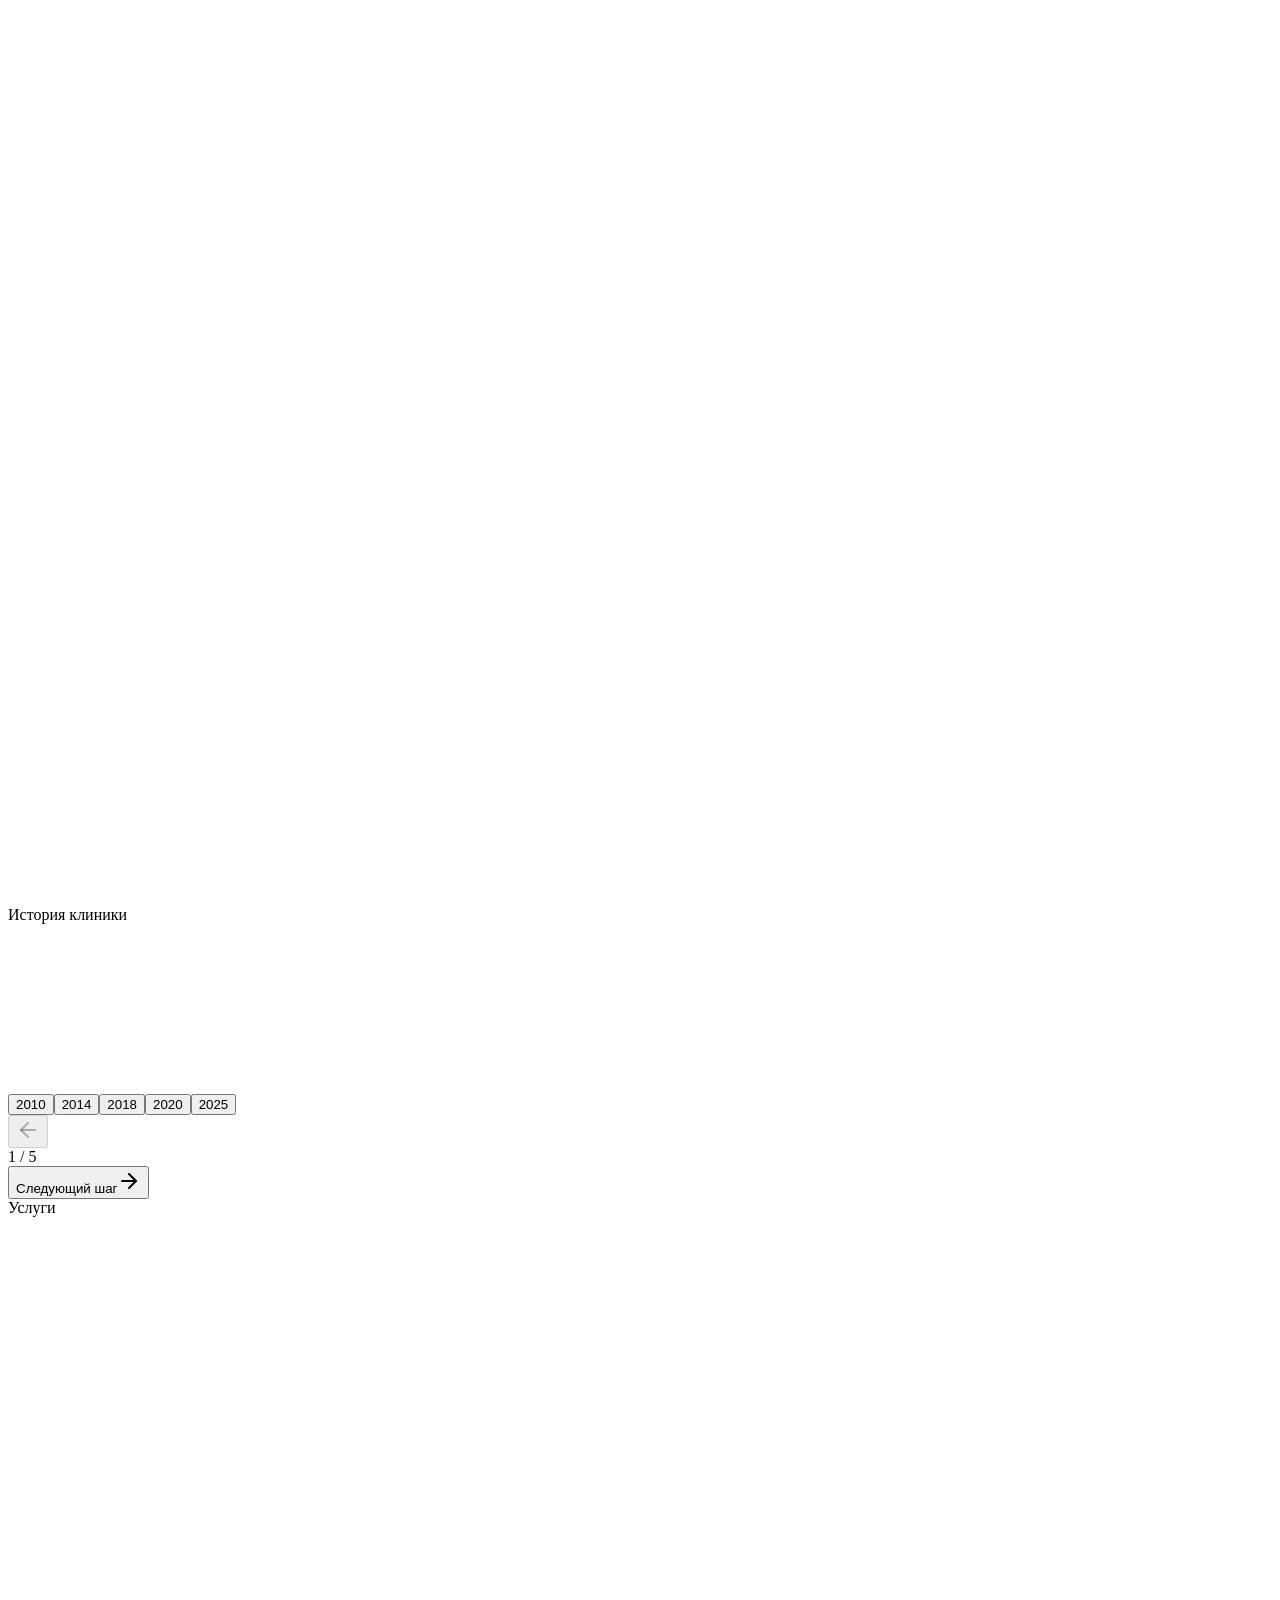
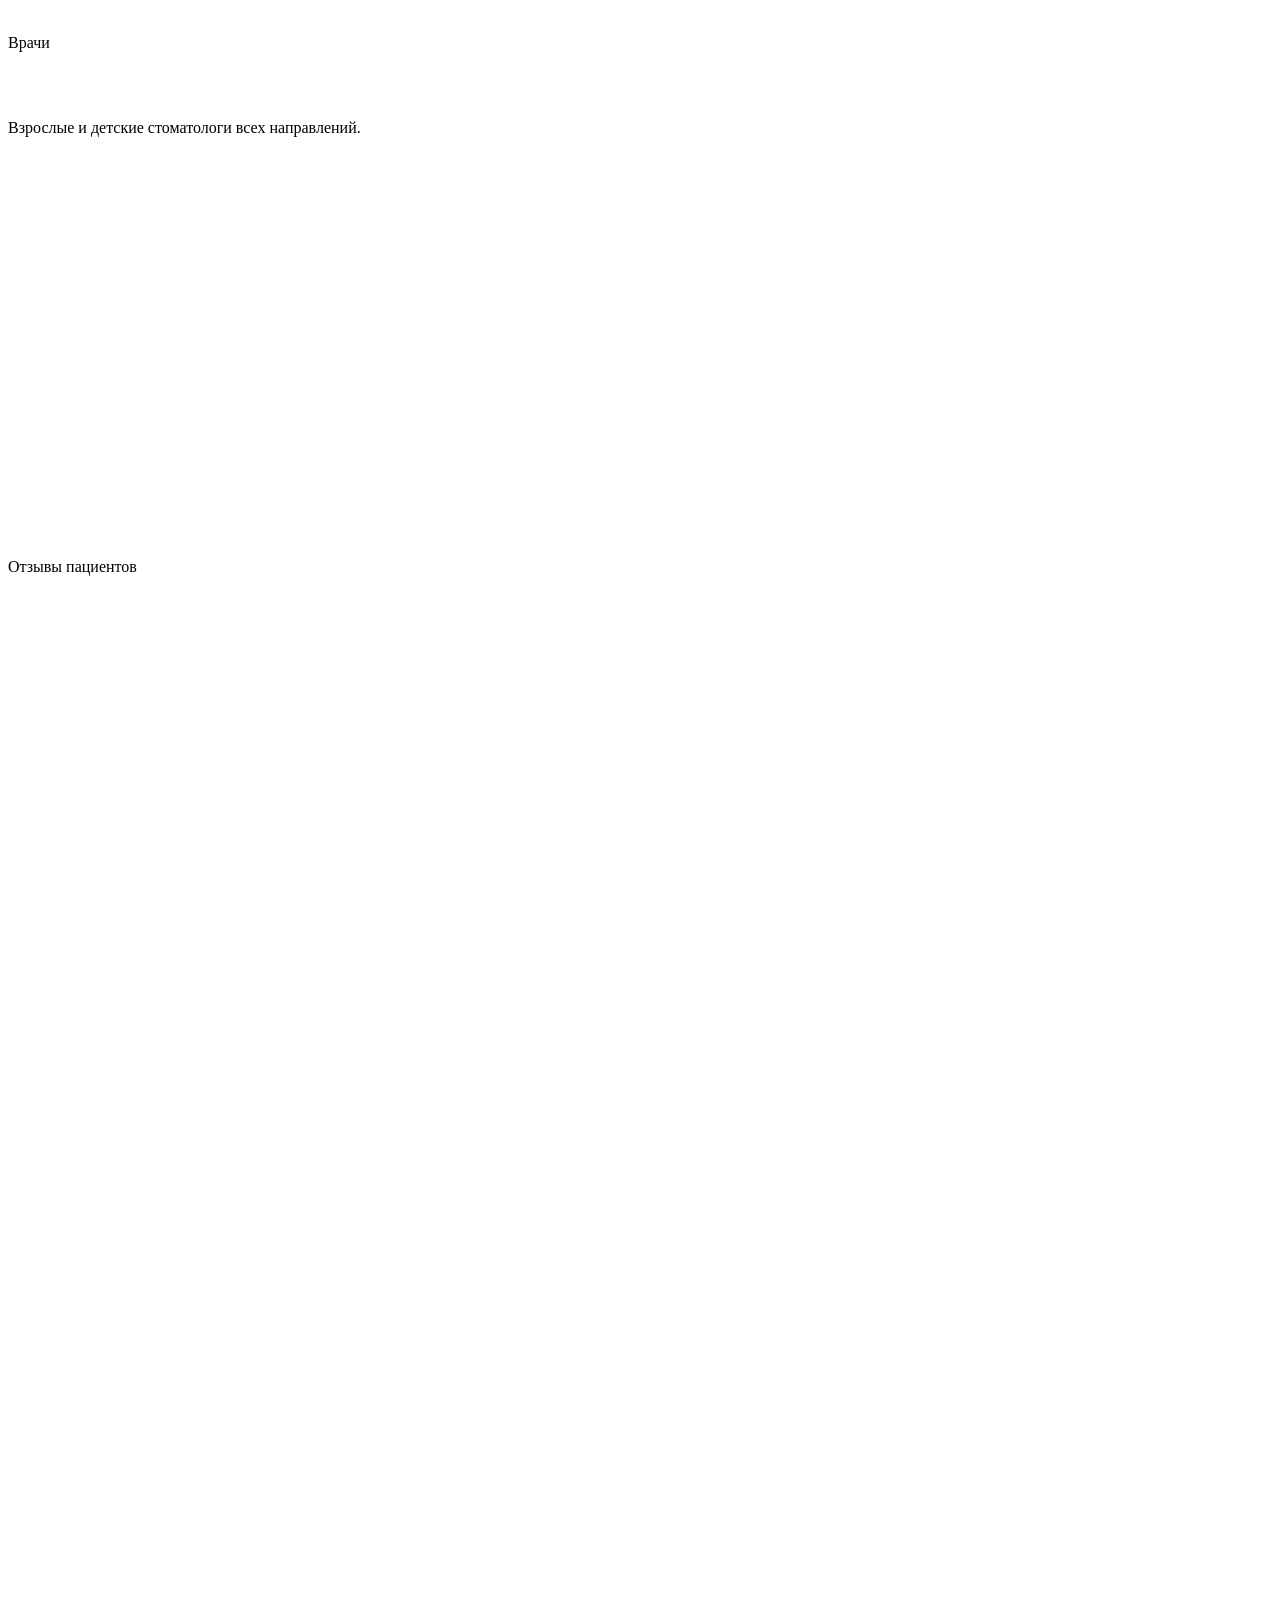
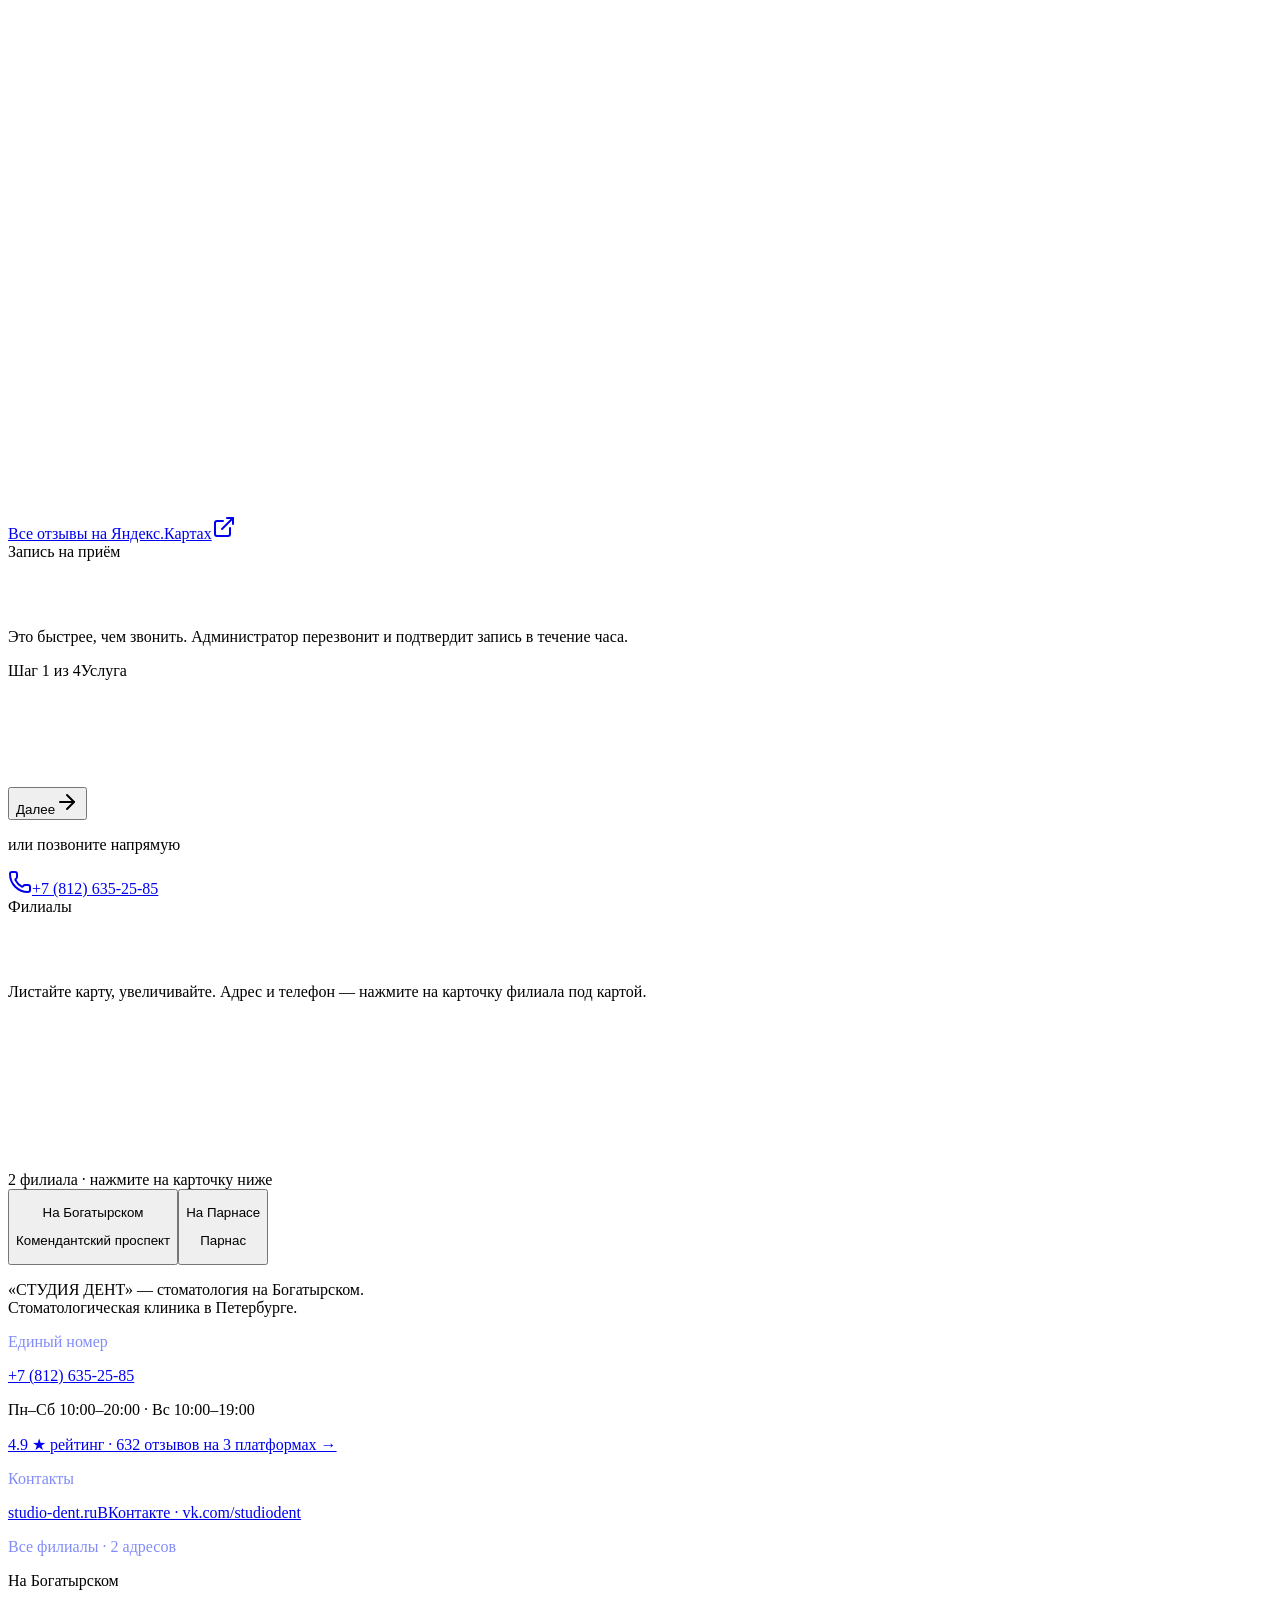
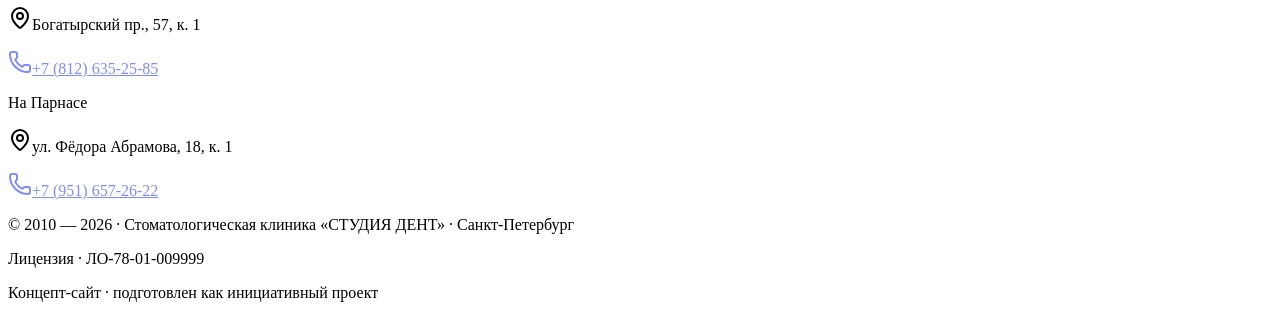
==== commit 0b6e3b01: "Финал: реальные филиалы, услуги, title" ====
--- a/index.html
+++ b/index.html
@@ -1 +1 @@
-<!DOCTYPE html><!--s_a45YcBH6wIx67b0eCqQ--><html lang="ru"><head><meta charSet="utf-8"/><meta name="viewport" content="width=device-width, initial-scale=1"/><link rel="preload" href="/demi-deti-stomatologiya/_next/static/media/16d91c780434f2ce-s.p.f22a44f6.woff2" as="font" crossorigin="" type="font/woff2"/><link rel="preload" href="/demi-deti-stomatologiya/_next/static/media/8800dfc60902df36-s.p.e22d03ab.woff2" as="font" crossorigin="" type="font/woff2"/><link rel="preload" href="/demi-deti-stomatologiya/_next/static/media/b4a06a523f527a0e-s.p.d5a12ae5.woff2" as="font" crossorigin="" type="font/woff2"/><link rel="preload" href="/demi-deti-stomatologiya/_next/static/media/cfdfbee4d6cf0a93-s.p.e3066503.woff2" as="font" crossorigin="" type="font/woff2"/><link rel="stylesheet" href="/demi-deti-stomatologiya/_next/static/chunks/965832c2c14a59c2.css" data-precedence="next"/><link rel="stylesheet" href="/demi-deti-stomatologiya/_next/static/chunks/ff9dce48e97e37f5.css" data-precedence="next"/><link rel="preload" as="script" fetchPriority="low" href="/demi-deti-stomatologiya/_next/static/chunks/42d41cf15963980c.js"/><script src="/demi-deti-stomatologiya/_next/static/chunks/806bdb8e4a6a9b95.js" async=""></script><script src="/demi-deti-stomatologiya/_next/static/chunks/af4322a6bc37f3de.js" async=""></script><script src="/demi-deti-stomatologiya/_next/static/chunks/771dedee3f5e1621.js" async=""></script><script src="/demi-deti-stomatologiya/_next/static/chunks/turbopack-186cabfe8debbfc4.js" async=""></script><script src="/demi-deti-stomatologiya/_next/static/chunks/ff1a16fafef87110.js" async=""></script><script src="/demi-deti-stomatologiya/_next/static/chunks/d2be314c3ece3fbe.js" async=""></script><script src="/demi-deti-stomatologiya/_next/static/chunks/a41406e4a54ef341.js" async=""></script><script src="/demi-deti-stomatologiya/_next/static/chunks/b435968d8f2e9977.js" async=""></script><script src="/demi-deti-stomatologiya/_next/static/chunks/2bef7ab2a55f85ec.js" async=""></script><script src="/demi-deti-stomatologiya/_next/static/chunks/013610b052c44f6c.js" async=""></script><meta name="next-size-adjust" content=""/><title>СТУДИЯ ДЕНТ — страна счастливых людей · Санкт-Петербург · с 2010</title><meta name="description" content="Стоматологическая клиника «СТУДИЯ ДЕНТ» в Санкт-Петербурге с 2010 года. 2 филиала, рейтинг 4.9, 725 отзывов на Яндекс.Картах, 2ГИС и Google. Имплантация, ортодонтия, страна счастливых людей."/><meta name="author" content="Клиника «СТУДИЯ ДЕНТ»"/><meta name="keywords" content="СТУДИЯ ДЕНТ,стоматология Санкт-Петербург,имплантация,ортодонтия,страна счастливых людей,рейтинг 4.9"/><meta property="og:title" content="СТУДИЯ ДЕНТ — страна счастливых людей в Петербурге с 2010 года"/><meta property="og:description" content="2 филиала · рейтинг 4.9 · 725 отзывов на 3 платформах."/><meta property="og:site_name" content="СТУДИЯ ДЕНТ"/><meta property="og:type" content="website"/><meta name="twitter:card" content="summary"/><meta name="twitter:title" content="СТУДИЯ ДЕНТ — страна счастливых людей в Петербурге с 2010 года"/><meta name="twitter:description" content="2 филиала · рейтинг 4.9 · 725 отзывов на 3 платформах."/><link rel="icon" href="/favicon.svg"/><link rel="apple-touch-icon" href="/favicon.svg"/><script src="/demi-deti-stomatologiya/_next/static/chunks/a6dad97d9634a72d.js" noModule=""></script></head><body class="onest_cbd10051-module__4tcYPq__variable golos_text_68a637e4-module__bBdMla__variable antialiased bg-arkadia-mist text-arkadia-graphite"><div hidden=""><!--$--><!--/$--></div><main class="relative min-h-screen bg-arkadia-mist text-arkadia-graphite overflow-x-hidden"><div class="fixed top-4 left-1/2 -translate-x-1/2 z-50 hidden md:flex items-center transition-all duration-500 scale-100" style="opacity:0;transform:translateY(-100px)"><div class="flex items-center gap-1 px-2 py-2 rounded-[14px] bg-white/85 backdrop-blur-xl border border-arkadia-graphite/10 shadow-soft whitespace-nowrap"><button class="flex items-center justify-center h-8 w-8 rounded-[10px] hover:bg-arkadia-mist transition-colors" aria-label="СТУДИЯ ДЕНТ — на главную"><span class="flex h-7 w-7 items-center justify-center rounded-lg bg-arkadia-blue text-white font-display text-sm font-bold">А</span></button><div class="w-px h-6 bg-arkadia-graphite/10 mx-0.5"></div><nav class="flex items-center gap-0.5"><button class="px-3 py-1.5 rounded-[10px] font-body text-[13px] font-medium transition-all duration-200 whitespace-nowrap text-arkadia-graphite/80 hover:bg-arkadia-mist hover:text-arkadia-blue">О клинике</button><button class="px-3 py-1.5 rounded-[10px] font-body text-[13px] font-medium transition-all duration-200 whitespace-nowrap text-arkadia-graphite/80 hover:bg-arkadia-mist hover:text-arkadia-blue">История</button><button class="px-3 py-1.5 rounded-[10px] font-body text-[13px] font-medium transition-all duration-200 whitespace-nowrap text-arkadia-graphite/80 hover:bg-arkadia-mist hover:text-arkadia-blue">Филиалы</button><button class="px-3 py-1.5 rounded-[10px] font-body text-[13px] font-medium transition-all duration-200 whitespace-nowrap text-arkadia-graphite/80 hover:bg-arkadia-mist hover:text-arkadia-blue">Услуги</button><button class="px-3 py-1.5 rounded-[10px] font-body text-[13px] font-medium transition-all duration-200 whitespace-nowrap text-arkadia-graphite/80 hover:bg-arkadia-mist hover:text-arkadia-blue">Врачи</button><button class="px-3 py-1.5 rounded-[10px] font-body text-[13px] font-medium transition-all duration-200 whitespace-nowrap text-arkadia-graphite/80 hover:bg-arkadia-mist hover:text-arkadia-blue">Отзывы</button></nav><div class="w-px h-6 bg-arkadia-graphite/10 mx-0.5"></div><button class="px-3.5 py-1.5 rounded-[10px] font-body text-[13px] font-medium text-white bg-arkadia-blue hover:bg-arkadia-blue-soft transition-colors animate-pulse-scale whitespace-nowrap">Записаться</button></div></div><button class="fixed top-4 right-4 z-50 md:hidden flex items-center justify-center h-11 w-11 rounded-xl bg-white text-arkadia-blue shadow-soft-md border border-white/30 transition-opacity duration-200 opacity-100" aria-label="Открыть меню" style="opacity:0;transform:translateY(-30px)"><svg xmlns="http://www.w3.org/2000/svg" width="24" height="24" viewBox="0 0 24 24" fill="none" stroke="currentColor" stroke-width="2" stroke-linecap="round" stroke-linejoin="round" class="lucide lucide-menu h-5 w-5" aria-hidden="true"><path d="M4 12h16"></path><path d="M4 18h16"></path><path d="M4 6h16"></path></svg></button><section class="relative min-h-[100svh] w-full overflow-hidden bg-arkadia-blue" style="opacity:0;transition:opacity 0.8s ease"><div class="absolute inset-0" style="background:linear-gradient(180deg, #D97706 0%, #B45309 40%, #B45309 100%)"></div><div class="absolute inset-0 opacity-15" style="background-image:linear-gradient(to right, rgba(255,255,255,0.08) 1px, transparent 1px), linear-gradient(to bottom, rgba(255,255,255,0.08) 1px, transparent 1px);background-size:48px 48px"></div><div class="absolute top-20 md:top-24 left-1/2 -translate-x-1/2 z-30 flex items-center gap-2.5 px-3.5 py-2 rounded-full bg-white/15 backdrop-blur-md border border-white/25" style="opacity:0;transform:translateY(-20px)"><div class="flex items-center gap-0.5"><svg width="11" height="11" viewBox="0 0 24 24" fill="#D4A537"><path d="M12 2 L14.5 9 L22 9 L16 14 L18 22 L12 17 L6 22 L8 14 L2 9 L9.5 9 Z"></path></svg><svg width="11" height="11" viewBox="0 0 24 24" fill="#D4A537"><path d="M12 2 L14.5 9 L22 9 L16 14 L18 22 L12 17 L6 22 L8 14 L2 9 L9.5 9 Z"></path></svg><svg width="11" height="11" viewBox="0 0 24 24" fill="#D4A537"><path d="M12 2 L14.5 9 L22 9 L16 14 L18 22 L12 17 L6 22 L8 14 L2 9 L9.5 9 Z"></path></svg><svg width="11" height="11" viewBox="0 0 24 24" fill="#D4A537"><path d="M12 2 L14.5 9 L22 9 L16 14 L18 22 L12 17 L6 22 L8 14 L2 9 L9.5 9 Z"></path></svg><svg width="11" height="11" viewBox="0 0 24 24" fill="#D4A537"><path d="M12 2 L14.5 9 L22 9 L16 14 L18 22 L12 17 L6 22 L8 14 L2 9 L9.5 9 Z"></path></svg></div><span class="font-body text-[11px] sm:text-xs text-white"><strong class="font-semibold">4.9</strong> · 577 отзывов на Яндекс.Картах</span></div><div class="absolute inset-0 z-20 flex flex-col items-center justify-center px-4 pt-28 md:pt-32"><div class="flex items-center gap-3 mb-6" style="opacity:0"><span class="h-px w-8 bg-white/40"></span><span class="font-body text-[10px] sm:text-xs uppercase tracking-[0.4em] text-white/80">стоматологическая клиника</span><span class="h-px w-8 bg-white/40"></span></div><h1 class="font-display font-bold text-white text-5xl sm:text-7xl md:text-8xl lg:text-[9rem] tracking-tight text-center" style="opacity:0;transform:translateY(20px)">СТУДИЯ ДЕНТ</h1><p class="mt-4 font-body text-xs sm:text-sm uppercase tracking-[0.4em] text-white/80 text-center" style="opacity:0;transform:translateY(10px)">стоматология на Богатырском</p><div class="mt-8 h-px w-24 bg-white/30 origin-center" style="transform:scaleX(0)"></div><p class="mt-5 font-body text-sm text-white/70 max-w-md text-center leading-relaxed" style="opacity:0">Стоматология в Приморском районе.<span class="inline-flex items-center gap-2 mx-2 align-middle"><span class="h-1 w-1 rounded-full bg-white/40"></span></span>2 филиала.<span class="inline-flex items-center gap-2 mx-2 align-middle"><span class="h-1 w-1 rounded-full bg-white/40"></span></span>15 лет.</p><div class="mt-8 flex flex-col sm:flex-row items-stretch sm:items-center gap-3 md:hidden" style="opacity:0;transform:translateY(10px)"><a href="tel:+78126034050" class="inline-flex items-center justify-center gap-2 px-6 py-3.5 rounded-xl bg-white hover:bg-white/90 text-arkadia-blue font-body text-sm font-medium transition-colors duration-200"><svg width="14" height="14" viewBox="0 0 24 24" fill="none" stroke="currentColor" stroke-width="2" stroke-linecap="round" stroke-linejoin="round"><path d="M22 16.92v3a2 2 0 0 1-2.18 2 19.79 19.79 0 0 1-8.63-3.07 19.5 19.5 0 0 1-6-6 19.79 19.79 0 0 1-3.07-8.67A2 2 0 0 1 4.11 2h3a2 2 0 0 1 2 1.72 12.84 12.84 0 0 0 .7 2.81 2 2 0 0 1-.45 2.11L8.09 9.91a16 16 0 0 0 6 6l1.27-1.27a2 2 0 0 1 2.11-.45 12.84 12.84 0 0 0 2.81.7A2 2 0 0 1 22 16.92z"></path></svg>Позвонить</a><button class="inline-flex items-center justify-center gap-2 px-6 py-3.5 rounded-xl bg-arkadia-blue/30 backdrop-blur-md border border-white/30 text-white font-body text-sm font-medium transition-colors duration-200">Записаться</button></div></div><button class="absolute bottom-4 sm:bottom-6 left-1/2 -translate-x-1/2 z-30 hidden md:flex flex-col items-center gap-1.5 text-white/60 hover:text-white transition-colors" aria-label="Листайте вниз" style="opacity:0"><span class="font-body text-[10px] uppercase tracking-[0.3em]">листайте</span><span><svg width="16" height="16" viewBox="0 0 16 16" fill="none"><path d="M8 2 L8 14 M3 9 L8 14 L13 9" stroke="currentColor" stroke-width="1.5" stroke-linecap="round" stroke-linejoin="round"></path></svg></span></button></section><section id="about" class="relative bg-arkadia-paper py-20 md:py-32 overflow-hidden"><div class="mx-auto max-w-6xl px-4 md:px-8"><div class="inline-block px-3 py-1 rounded-full bg-arkadia-blue/10 text-arkadia-blue text-xs font-medium mb-4" style="opacity:0;transform:translateY(8px);transition:opacity 0.6s ease 0s, transform 0.6s ease 0s">О клинике</div><h2 class="font-display font-bold text-arkadia-graphite leading-[1.1] tracking-tight max-w-4xl mb-10 md:mb-14 text-3xl md:text-5xl lg:text-7xl" style="opacity:0;transition:opacity 0.3s ease"><span><span style="display:inline-block;white-space:nowrap"></span></span><span><span style="display:inline-block;white-space:nowrap"><span class="text-arkadia-blue" style="display:inline-block;opacity:0;transform:translateY(12px);transition:opacity 0.5s ease 0s, transform 0.5s ease 0s;font-size:1.2em">«</span><span class="text-arkadia-blue" style="display:inline-block;opacity:0;transform:translateY(12px);transition:opacity 0.5s ease 0.02s, transform 0.5s ease 0.02s;font-size:1.2em">С</span><span class="text-arkadia-blue" style="display:inline-block;opacity:0;transform:translateY(12px);transition:opacity 0.5s ease 0.04s, transform 0.5s ease 0.04s;font-size:1.2em">Т</span><span class="text-arkadia-blue" style="display:inline-block;opacity:0;transform:translateY(12px);transition:opacity 0.5s ease 0.06s, transform 0.5s ease 0.06s;font-size:1.2em">У</span><span class="text-arkadia-blue" style="display:inline-block;opacity:0;transform:translateY(12px);transition:opacity 0.5s ease 0.08s, transform 0.5s ease 0.08s;font-size:1.2em">Д</span><span class="text-arkadia-blue" style="display:inline-block;opacity:0;transform:translateY(12px);transition:opacity 0.5s ease 0.1s, transform 0.5s ease 0.1s;font-size:1.2em">И</span><span class="text-arkadia-blue" style="display:inline-block;opacity:0;transform:translateY(12px);transition:opacity 0.5s ease 0.12s, transform 0.5s ease 0.12s;font-size:1.2em">Я</span> </span><span style="display:inline-block;white-space:nowrap"><span class="text-arkadia-blue" style="display:inline-block;opacity:0;transform:translateY(12px);transition:opacity 0.5s ease 0.14s, transform 0.5s ease 0.14s;font-size:1.2em">Д</span><span class="text-arkadia-blue" style="display:inline-block;opacity:0;transform:translateY(12px);transition:opacity 0.5s ease 0.16s, transform 0.5s ease 0.16s;font-size:1.2em">Е</span><span class="text-arkadia-blue" style="display:inline-block;opacity:0;transform:translateY(12px);transition:opacity 0.5s ease 0.18s, transform 0.5s ease 0.18s;font-size:1.2em">Н</span><span class="text-arkadia-blue" style="display:inline-block;opacity:0;transform:translateY(12px);transition:opacity 0.5s ease 0.2s, transform 0.5s ease 0.2s;font-size:1.2em">Т</span><span class="text-arkadia-blue" style="display:inline-block;opacity:0;transform:translateY(12px);transition:opacity 0.5s ease 0.22s, transform 0.5s ease 0.22s;font-size:1.2em">»</span></span></span><span><span style="display:inline-block;white-space:nowrap"> </span><span style="display:inline-block;white-space:nowrap"><span class="" style="display:inline-block;opacity:0;transform:translateY(12px);transition:opacity 0.5s ease 0.24s, transform 0.5s ease 0.24s">—</span> </span><span style="display:inline-block;white-space:nowrap"><span class="" style="display:inline-block;opacity:0;transform:translateY(12px);transition:opacity 0.5s ease 0.26s, transform 0.5s ease 0.26s">э</span><span class="" style="display:inline-block;opacity:0;transform:translateY(12px);transition:opacity 0.5s ease 0.28s, transform 0.5s ease 0.28s">т</span><span class="" style="display:inline-block;opacity:0;transform:translateY(12px);transition:opacity 0.5s ease 0.3s, transform 0.5s ease 0.3s">о</span> </span><span style="display:inline-block;white-space:nowrap"><span class="" style="display:inline-block;opacity:0;transform:translateY(12px);transition:opacity 0.5s ease 0.32s, transform 0.5s ease 0.32s">«</span><span class="" style="display:inline-block;opacity:0;transform:translateY(12px);transition:opacity 0.5s ease 0.34s, transform 0.5s ease 0.34s">с</span><span class="" style="display:inline-block;opacity:0;transform:translateY(12px);transition:opacity 0.5s ease 0.36s, transform 0.5s ease 0.36s">т</span><span class="" style="display:inline-block;opacity:0;transform:translateY(12px);transition:opacity 0.5s ease 0.38s, transform 0.5s ease 0.38s">о</span><span class="" style="display:inline-block;opacity:0;transform:translateY(12px);transition:opacity 0.5s ease 0.4s, transform 0.5s ease 0.4s">м</span><span class="" style="display:inline-block;opacity:0;transform:translateY(12px);transition:opacity 0.5s ease 0.42s, transform 0.5s ease 0.42s">а</span><span class="" style="display:inline-block;opacity:0;transform:translateY(12px);transition:opacity 0.5s ease 0.44s, transform 0.5s ease 0.44s">т</span><span class="" style="display:inline-block;opacity:0;transform:translateY(12px);transition:opacity 0.5s ease 0.46s, transform 0.5s ease 0.46s">о</span><span class="" style="display:inline-block;opacity:0;transform:translateY(12px);transition:opacity 0.5s ease 0.48s, transform 0.5s ease 0.48s">л</span><span class="" style="display:inline-block;opacity:0;transform:translateY(12px);transition:opacity 0.5s ease 0.5s, transform 0.5s ease 0.5s">о</span><span class="" style="display:inline-block;opacity:0;transform:translateY(12px);transition:opacity 0.5s ease 0.52s, transform 0.5s ease 0.52s">г</span><span class="" style="display:inline-block;opacity:0;transform:translateY(12px);transition:opacity 0.5s ease 0.54s, transform 0.5s ease 0.54s">и</span><span class="" style="display:inline-block;opacity:0;transform:translateY(12px);transition:opacity 0.5s ease 0.56s, transform 0.5s ease 0.56s">я</span> </span><span style="display:inline-block;white-space:nowrap"><span class="" style="display:inline-block;opacity:0;transform:translateY(12px);transition:opacity 0.5s ease 0.58s, transform 0.5s ease 0.58s">н</span><span class="" style="display:inline-block;opacity:0;transform:translateY(12px);transition:opacity 0.5s ease 0.6s, transform 0.5s ease 0.6s">а</span> </span><span style="display:inline-block;white-space:nowrap"><span class="" style="display:inline-block;opacity:0;transform:translateY(12px);transition:opacity 0.5s ease 0.62s, transform 0.5s ease 0.62s">Б</span><span class="" style="display:inline-block;opacity:0;transform:translateY(12px);transition:opacity 0.5s ease 0.64s, transform 0.5s ease 0.64s">о</span><span class="" style="display:inline-block;opacity:0;transform:translateY(12px);transition:opacity 0.5s ease 0.66s, transform 0.5s ease 0.66s">г</span><span class="" style="display:inline-block;opacity:0;transform:translateY(12px);transition:opacity 0.5s ease 0.68s, transform 0.5s ease 0.68s">а</span><span class="" style="display:inline-block;opacity:0;transform:translateY(12px);transition:opacity 0.5s ease 0.7000000000000001s, transform 0.5s ease 0.7000000000000001s">т</span><span class="" style="display:inline-block;opacity:0;transform:translateY(12px);transition:opacity 0.5s ease 0.72s, transform 0.5s ease 0.72s">ы</span><span class="" style="display:inline-block;opacity:0;transform:translateY(12px);transition:opacity 0.5s ease 0.74s, transform 0.5s ease 0.74s">р</span><span class="" style="display:inline-block;opacity:0;transform:translateY(12px);transition:opacity 0.5s ease 0.76s, transform 0.5s ease 0.76s">с</span><span class="" style="display:inline-block;opacity:0;transform:translateY(12px);transition:opacity 0.5s ease 0.78s, transform 0.5s ease 0.78s">к</span><span class="" style="display:inline-block;opacity:0;transform:translateY(12px);transition:opacity 0.5s ease 0.8s, transform 0.5s ease 0.8s">о</span><span class="" style="display:inline-block;opacity:0;transform:translateY(12px);transition:opacity 0.5s ease 0.8200000000000001s, transform 0.5s ease 0.8200000000000001s">м</span><span class="" style="display:inline-block;opacity:0;transform:translateY(12px);transition:opacity 0.5s ease 0.84s, transform 0.5s ease 0.84s">»</span></span></span></h2><div class="grid lg:grid-cols-[1fr_1.3fr] gap-8 md:gap-12" style="opacity:0;transform:translateY(16px);transition:opacity 0.6s ease 0s, transform 0.6s ease 0s"><p class="font-body text-base md:text-lg text-arkadia-slate leading-relaxed">Стоматологическая клиника «Студия Дент» работает с 2010 года на Богатырском проспекте. За 15 лет мы стали одной из лучших клиник Приморского района.</p><p class="font-body text-base md:text-lg text-arkadia-graphite/85 leading-relaxed">Сегодня Студия Дент — это два филиала, опытные врачи, цифровое оборудование. Рейтинг 5.0 на Яндекс.Картах и более 700 отзывов — подтверждение качества.</p></div><div class="mt-14 md:mt-20 grid grid-cols-2 md:grid-cols-4 gap-3 md:gap-4"><div class="rounded-2xl bg-arkadia-mist border border-arkadia-graphite/5 p-5 md:p-6" style="opacity:0;transform:translateY(16px);transition:opacity 0.6s ease 0s, transform 0.6s ease 0s"><p class="font-display text-3xl md:text-4xl font-bold text-arkadia-blue leading-none">16</p><p class="mt-2.5 font-body text-sm text-arkadia-graphite font-medium">лет клинике</p><p class="font-body text-xs text-arkadia-slate mt-0.5">с 2010 года</p></div><div class="rounded-2xl bg-arkadia-mist border border-arkadia-graphite/5 p-5 md:p-6" style="opacity:0;transform:translateY(16px);transition:opacity 0.6s ease 0.05s, transform 0.6s ease 0.05s"><p class="font-display text-3xl md:text-4xl font-bold text-arkadia-blue leading-none">2</p><p class="mt-2.5 font-body text-sm text-arkadia-graphite font-medium">филиалов</p><p class="font-body text-xs text-arkadia-slate mt-0.5">по Петербургу</p></div><div class="rounded-2xl bg-arkadia-mist border border-arkadia-graphite/5 p-5 md:p-6" style="opacity:0;transform:translateY(16px);transition:opacity 0.6s ease 0.1s, transform 0.6s ease 0.1s"><p class="font-display text-3xl md:text-4xl font-bold text-arkadia-blue leading-none">5.0</p><p class="mt-2.5 font-body text-sm text-arkadia-graphite font-medium">рейтинг Яндекс</p><p class="font-body text-xs text-arkadia-slate mt-0.5">из 5</p></div><div class="rounded-2xl bg-arkadia-mist border border-arkadia-graphite/5 p-5 md:p-6" style="opacity:0;transform:translateY(16px);transition:opacity 0.6s ease 0.15000000000000002s, transform 0.6s ease 0.15000000000000002s"><p class="font-display text-3xl md:text-4xl font-bold text-arkadia-blue leading-none">725</p><p class="mt-2.5 font-body text-sm text-arkadia-graphite font-medium">отзывов</p><p class="font-body text-xs text-arkadia-slate mt-0.5">на 3 платформах</p></div></div></div></section><section id="history" class="relative bg-arkadia-mist py-20 md:py-32 overflow-hidden"><div class="mx-auto max-w-6xl px-4 md:px-8"><div class="mb-12 md:mb-20 text-center"><span class="inline-block px-3 py-1 rounded-full bg-arkadia-blue/10 text-arkadia-blue text-xs font-medium mb-4">История клиники</span><h2 class="font-display text-3xl md:text-5xl lg:text-6xl font-bold text-arkadia-graphite leading-[1.1] tracking-tight max-w-3xl mx-auto text-balance" style="opacity:0;transition:opacity 0.3s ease"><span><span style="display:inline-block;white-space:nowrap"><span class="" style="display:inline-block;opacity:0;transform:translateY(12px);transition:opacity 0.5s ease 0s, transform 0.5s ease 0s">1</span><span class="" style="display:inline-block;opacity:0;transform:translateY(12px);transition:opacity 0.5s ease 0.02s, transform 0.5s ease 0.02s">5</span> </span><span style="display:inline-block;white-space:nowrap"><span class="" style="display:inline-block;opacity:0;transform:translateY(12px);transition:opacity 0.5s ease 0.04s, transform 0.5s ease 0.04s">л</span><span class="" style="display:inline-block;opacity:0;transform:translateY(12px);transition:opacity 0.5s ease 0.06s, transform 0.5s ease 0.06s">е</span><span class="" style="display:inline-block;opacity:0;transform:translateY(12px);transition:opacity 0.5s ease 0.08s, transform 0.5s ease 0.08s">т</span> </span><span style="display:inline-block;white-space:nowrap"><span class="" style="display:inline-block;opacity:0;transform:translateY(12px);transition:opacity 0.5s ease 0.1s, transform 0.5s ease 0.1s">п</span><span class="" style="display:inline-block;opacity:0;transform:translateY(12px);transition:opacity 0.5s ease 0.12s, transform 0.5s ease 0.12s">о</span> </span><span style="display:inline-block;white-space:nowrap"><span class="" style="display:inline-block;opacity:0;transform:translateY(12px);transition:opacity 0.5s ease 0.14s, transform 0.5s ease 0.14s">о</span><span class="" style="display:inline-block;opacity:0;transform:translateY(12px);transition:opacity 0.5s ease 0.16s, transform 0.5s ease 0.16s">д</span><span class="" style="display:inline-block;opacity:0;transform:translateY(12px);transition:opacity 0.5s ease 0.18s, transform 0.5s ease 0.18s">н</span><span class="" style="display:inline-block;opacity:0;transform:translateY(12px);transition:opacity 0.5s ease 0.2s, transform 0.5s ease 0.2s">о</span><span class="" style="display:inline-block;opacity:0;transform:translateY(12px);transition:opacity 0.5s ease 0.22s, transform 0.5s ease 0.22s">й</span> </span><span style="display:inline-block;white-space:nowrap"><span class="" style="display:inline-block;opacity:0;transform:translateY(12px);transition:opacity 0.5s ease 0.24s, transform 0.5s ease 0.24s">ш</span><span class="" style="display:inline-block;opacity:0;transform:translateY(12px);transition:opacity 0.5s ease 0.26s, transform 0.5s ease 0.26s">к</span><span class="" style="display:inline-block;opacity:0;transform:translateY(12px);transition:opacity 0.5s ease 0.28s, transform 0.5s ease 0.28s">а</span><span class="" style="display:inline-block;opacity:0;transform:translateY(12px);transition:opacity 0.5s ease 0.3s, transform 0.5s ease 0.3s">л</span><span class="" style="display:inline-block;opacity:0;transform:translateY(12px);transition:opacity 0.5s ease 0.32s, transform 0.5s ease 0.32s">е</span></span></span></h2></div><div class="relative w-full max-w-4xl mx-auto pt-48 md:pt-56"><div class="absolute inset-x-0 top-0 h-40 md:h-44"><div class="absolute" style="left:0px;width:260px;max-width:90vw;opacity:0;transform:translateY(20px)"><div class="text-center mb-2"><p class="font-display text-3xl md:text-4xl font-bold text-arkadia-blue leading-none" style="opacity:0;transform:scale(0.8)">2010</p></div><div class="rounded-2xl bg-white border border-arkadia-graphite/8 p-4 md:p-5 shadow-soft-md"><p class="font-body text-xs md:text-sm text-arkadia-graphite leading-relaxed text-center">Основана «Студия Дент» на Богатырском проспекте.</p></div><div class="absolute top-full" style="left:-7px"><svg width="14" height="10" viewBox="0 0 14 10" fill="none"><path d="M 7 10 L 0 0 L 14 0 Z" fill="#FFFFFF"></path></svg></div></div></div><div class="relative h-1 w-full bg-arkadia-graphite/10 rounded-full"><div class="absolute top-0 left-0 h-full bg-arkadia-blue rounded-full" style="width:0%"></div><button class="absolute top-1/2 -translate-y-1/2 -translate-x-1/2 group" style="left:5%" aria-label="Перейти к 2010 году"><span class="absolute top-6 left-1/2 -translate-x-1/2 font-display text-xs font-semibold whitespace-nowrap transition-colors duration-300 text-arkadia-blue">2010</span><span class="absolute top-1/2 left-1/2 -translate-x-1/2 -translate-y-1/2 rounded-full bg-arkadia-blue/30"></span><span class="block rounded-full border-2 transition-all duration-300 group-hover:scale-125 bg-arkadia-blue border-arkadia-blue w-5 h-5"></span></button><button class="absolute top-1/2 -translate-y-1/2 -translate-x-1/2 group" style="left:27.5%" aria-label="Перейти к 2014 году"><span class="absolute top-6 left-1/2 -translate-x-1/2 font-display text-xs font-semibold whitespace-nowrap transition-colors duration-300 text-arkadia-ash">2014</span><span class="block rounded-full border-2 transition-all duration-300 group-hover:scale-125 bg-white border-arkadia-ash w-3 h-3"></span></button><button class="absolute top-1/2 -translate-y-1/2 -translate-x-1/2 group" style="left:50%" aria-label="Перейти к 2018 году"><span class="absolute top-6 left-1/2 -translate-x-1/2 font-display text-xs font-semibold whitespace-nowrap transition-colors duration-300 text-arkadia-ash">2018</span><span class="block rounded-full border-2 transition-all duration-300 group-hover:scale-125 bg-white border-arkadia-ash w-3 h-3"></span></button><button class="absolute top-1/2 -translate-y-1/2 -translate-x-1/2 group" style="left:72.5%" aria-label="Перейти к 2020 году"><span class="absolute top-6 left-1/2 -translate-x-1/2 font-display text-xs font-semibold whitespace-nowrap transition-colors duration-300 text-arkadia-ash">2020</span><span class="block rounded-full border-2 transition-all duration-300 group-hover:scale-125 bg-white border-arkadia-ash w-3 h-3"></span></button><button class="absolute top-1/2 -translate-y-1/2 -translate-x-1/2 group" style="left:95%" aria-label="Перейти к 2025 году"><span class="absolute top-6 left-1/2 -translate-x-1/2 font-display text-xs font-semibold whitespace-nowrap transition-colors duration-300 text-arkadia-ash">2025</span><span class="block rounded-full border-2 transition-all duration-300 group-hover:scale-125 bg-white border-arkadia-ash w-3 h-3"></span></button></div></div><div class="mt-16 md:mt-20 flex items-center justify-center gap-4"><button disabled="" class="flex items-center justify-center h-11 w-11 rounded-full bg-white border border-arkadia-graphite/10 text-arkadia-graphite hover:border-arkadia-blue hover:text-arkadia-blue disabled:opacity-30 disabled:cursor-not-allowed transition-all" aria-label="Предыдущий шаг"><svg xmlns="http://www.w3.org/2000/svg" width="24" height="24" viewBox="0 0 24 24" fill="none" stroke="currentColor" stroke-width="2" stroke-linecap="round" stroke-linejoin="round" class="lucide lucide-arrow-left h-4 w-4" aria-hidden="true"><path d="m12 19-7-7 7-7"></path><path d="M19 12H5"></path></svg></button><div class="px-4 py-2 rounded-full bg-white border border-arkadia-graphite/10 font-body text-xs text-arkadia-slate whitespace-nowrap"><span class="font-semibold text-arkadia-graphite">1</span> / <!-- -->5</div><button class="flex items-center gap-2 px-6 h-11 rounded-full bg-arkadia-blue text-white font-body text-sm font-medium hover:bg-arkadia-blue-soft disabled:opacity-30 disabled:cursor-not-allowed transition-all">Следующий шаг<svg xmlns="http://www.w3.org/2000/svg" width="24" height="24" viewBox="0 0 24 24" fill="none" stroke="currentColor" stroke-width="2" stroke-linecap="round" stroke-linejoin="round" class="lucide lucide-arrow-right h-4 w-4" aria-hidden="true"><path d="M5 12h14"></path><path d="m12 5 7 7-7 7"></path></svg></button></div></div></section><section class="relative bg-arkadia-mist py-20 md:py-32 overflow-hidden"><div class="mx-auto max-w-7xl px-4 md:px-8"><div class="mb-10 md:mb-14"><span class="inline-block px-3 py-1 rounded-full bg-arkadia-blue/10 text-arkadia-blue text-xs font-medium mb-4">Услуги</span><h2 class="font-display text-3xl md:text-5xl lg:text-6xl font-bold text-arkadia-graphite leading-[1.1] tracking-tight max-w-3xl text-balance" style="opacity:0;transition:opacity 0.3s ease"><span><span style="display:inline-block;white-space:nowrap"><span class="" style="display:inline-block;opacity:0;transform:translateY(12px);transition:opacity 0.5s ease 0s, transform 0.5s ease 0s">Н</span><span class="" style="display:inline-block;opacity:0;transform:translateY(12px);transition:opacity 0.5s ease 0.02s, transform 0.5s ease 0.02s">а</span><span class="" style="display:inline-block;opacity:0;transform:translateY(12px);transition:opacity 0.5s ease 0.04s, transform 0.5s ease 0.04s">п</span><span class="" style="display:inline-block;opacity:0;transform:translateY(12px);transition:opacity 0.5s ease 0.06s, transform 0.5s ease 0.06s">р</span><span class="" style="display:inline-block;opacity:0;transform:translateY(12px);transition:opacity 0.5s ease 0.08s, transform 0.5s ease 0.08s">а</span><span class="" style="display:inline-block;opacity:0;transform:translateY(12px);transition:opacity 0.5s ease 0.1s, transform 0.5s ease 0.1s">в</span><span class="" style="display:inline-block;opacity:0;transform:translateY(12px);transition:opacity 0.5s ease 0.12s, transform 0.5s ease 0.12s">л</span><span class="" style="display:inline-block;opacity:0;transform:translateY(12px);transition:opacity 0.5s ease 0.14s, transform 0.5s ease 0.14s">е</span><span class="" style="display:inline-block;opacity:0;transform:translateY(12px);transition:opacity 0.5s ease 0.16s, transform 0.5s ease 0.16s">н</span><span class="" style="display:inline-block;opacity:0;transform:translateY(12px);transition:opacity 0.5s ease 0.18s, transform 0.5s ease 0.18s">и</span><span class="" style="display:inline-block;opacity:0;transform:translateY(12px);transition:opacity 0.5s ease 0.2s, transform 0.5s ease 0.2s">я</span> </span><span style="display:inline-block;white-space:nowrap"><span class="" style="display:inline-block;opacity:0;transform:translateY(12px);transition:opacity 0.5s ease 0.22s, transform 0.5s ease 0.22s">л</span><span class="" style="display:inline-block;opacity:0;transform:translateY(12px);transition:opacity 0.5s ease 0.24s, transform 0.5s ease 0.24s">е</span><span class="" style="display:inline-block;opacity:0;transform:translateY(12px);transition:opacity 0.5s ease 0.26s, transform 0.5s ease 0.26s">ч</span><span class="" style="display:inline-block;opacity:0;transform:translateY(12px);transition:opacity 0.5s ease 0.28s, transform 0.5s ease 0.28s">е</span><span class="" style="display:inline-block;opacity:0;transform:translateY(12px);transition:opacity 0.5s ease 0.3s, transform 0.5s ease 0.3s">н</span><span class="" style="display:inline-block;opacity:0;transform:translateY(12px);transition:opacity 0.5s ease 0.32s, transform 0.5s ease 0.32s">и</span><span class="" style="display:inline-block;opacity:0;transform:translateY(12px);transition:opacity 0.5s ease 0.34s, transform 0.5s ease 0.34s">я</span></span></span></h2><div class="mt-5 font-body text-base md:text-lg text-arkadia-slate max-w-2xl leading-relaxed" style="opacity:0;transform:translateY(12px);transition:opacity 0.6s ease 0.3s, transform 0.6s ease 0.3s">От детского стоматолога до имплантации. Цены — после осмотра и плана лечения.</div></div><div class="grid grid-cols-1 sm:grid-cols-2 md:grid-cols-4 auto-rows-[110px] sm:auto-rows-[140px] md:auto-rows-[170px] gap-3 md:gap-4"><button class="group text-left rounded-2xl border p-4 md:p-5 hover:shadow-soft-md hover:-translate-y-0.5 transition-all duration-300 flex flex-col justify-between bg-arkadia-blue text-white border-transparent sm:col-span-2 md:col-span-2 col-span-1" style="opacity:0;transform:translateY(20px);transition:opacity 0.6s ease 0s, transform 0.6s ease 0s;cursor:pointer"><div><div class="flex items-start justify-between"><span class="font-display text-xs font-semibold tracking-wider text-white/70">01</span><svg xmlns="http://www.w3.org/2000/svg" width="24" height="24" viewBox="0 0 24 24" fill="none" stroke="currentColor" stroke-width="2" stroke-linecap="round" stroke-linejoin="round" class="lucide lucide-arrow-up-right h-3.5 w-3.5 transition-all duration-300 group-hover:rotate-12 text-white/70 group-hover:text-white" aria-hidden="true"><path d="M7 7h10v10"></path><path d="M7 17 17 7"></path></svg></div><div><h3 class="font-display font-semibold mb-1 transition-colors text-base md:text-lg text-white">Терапия</h3><p class="font-body leading-relaxed text-xs md:text-sm text-white/80 line-clamp-2 md:line-clamp-none">Лечение кариеса, пульпита, кист. Терапевтическое лечение.</p></div></div></button><button class="group text-left rounded-2xl border p-4 md:p-5 hover:shadow-soft-md hover:-translate-y-0.5 transition-all duration-300 flex flex-col justify-between bg-white text-arkadia-graphite border-arkadia-graphite/8 hover:border-arkadia-blue/20 sm:col-span-1 md:col-span-1 col-span-1" style="opacity:0;transform:translateY(20px);transition:opacity 0.6s ease 0s, transform 0.6s ease 0s;cursor:pointer"><div><div class="flex items-start justify-between"><span class="font-display text-xs font-semibold tracking-wider text-arkadia-blue">02</span><svg xmlns="http://www.w3.org/2000/svg" width="24" height="24" viewBox="0 0 24 24" fill="none" stroke="currentColor" stroke-width="2" stroke-linecap="round" stroke-linejoin="round" class="lucide lucide-arrow-up-right h-3.5 w-3.5 transition-all duration-300 group-hover:rotate-12 text-arkadia-ash group-hover:text-arkadia-blue" aria-hidden="true"><path d="M7 7h10v10"></path><path d="M7 17 17 7"></path></svg></div><div><h3 class="font-display font-semibold mb-1 transition-colors text-sm md:text-base group-hover:text-arkadia-blue">Хирургия</h3><p class="font-body leading-relaxed text-[11px] md:text-xs text-arkadia-slate line-clamp-2 md:line-clamp-none">Удаление зубов, восс. костной ткани. Атравматично.</p></div></div></button><button class="group text-left rounded-2xl border p-4 md:p-5 hover:shadow-soft-md hover:-translate-y-0.5 transition-all duration-300 flex flex-col justify-between bg-arkadia-blue text-white border-transparent sm:col-span-1 md:col-span-1 col-span-1" style="opacity:0;transform:translateY(20px);transition:opacity 0.6s ease 0s, transform 0.6s ease 0s;cursor:pointer"><div><div class="flex items-start justify-between"><span class="font-display text-xs font-semibold tracking-wider text-white/70">03</span><svg xmlns="http://www.w3.org/2000/svg" width="24" height="24" viewBox="0 0 24 24" fill="none" stroke="currentColor" stroke-width="2" stroke-linecap="round" stroke-linejoin="round" class="lucide lucide-arrow-up-right h-3.5 w-3.5 transition-all duration-300 group-hover:rotate-12 text-white/70 group-hover:text-white" aria-hidden="true"><path d="M7 7h10v10"></path><path d="M7 17 17 7"></path></svg></div><div><h3 class="font-display font-semibold mb-1 transition-colors text-sm md:text-base text-white">Протезирование</h3><p class="font-body leading-relaxed text-[11px] md:text-xs text-white/80 line-clamp-2 md:line-clamp-none">Коронки, вкладки, микропротезирование. Цифровое моделирование.</p></div></div></button><button class="group text-left rounded-2xl border p-4 md:p-5 hover:shadow-soft-md hover:-translate-y-0.5 transition-all duration-300 flex flex-col justify-between bg-white text-arkadia-graphite border-arkadia-graphite/8 hover:border-arkadia-blue/20 sm:col-span-2 md:col-span-2 col-span-1" style="opacity:0;transform:translateY(20px);transition:opacity 0.6s ease 0s, transform 0.6s ease 0s;cursor:pointer"><div><div class="flex items-start justify-between"><span class="font-display text-xs font-semibold tracking-wider text-arkadia-blue">04</span><svg xmlns="http://www.w3.org/2000/svg" width="24" height="24" viewBox="0 0 24 24" fill="none" stroke="currentColor" stroke-width="2" stroke-linecap="round" stroke-linejoin="round" class="lucide lucide-arrow-up-right h-3.5 w-3.5 transition-all duration-300 group-hover:rotate-12 text-arkadia-ash group-hover:text-arkadia-blue" aria-hidden="true"><path d="M7 7h10v10"></path><path d="M7 17 17 7"></path></svg></div><div><h3 class="font-display font-semibold mb-1 transition-colors text-base md:text-lg group-hover:text-arkadia-blue">Имплантация</h3><p class="font-body leading-relaxed text-xs md:text-sm text-arkadia-slate line-clamp-2 md:line-clamp-none">Классическая имплантация. Система «Всё на четырёх».</p></div></div></button><button class="group text-left rounded-2xl border p-4 md:p-5 hover:shadow-soft-md hover:-translate-y-0.5 transition-all duration-300 flex flex-col justify-between bg-arkadia-blue text-white border-transparent sm:col-span-1 md:col-span-1 col-span-1" style="opacity:0;transform:translateY(20px);transition:opacity 0.6s ease 0s, transform 0.6s ease 0s;cursor:pointer"><div><div class="flex items-start justify-between"><span class="font-display text-xs font-semibold tracking-wider text-white/70">05</span><svg xmlns="http://www.w3.org/2000/svg" width="24" height="24" viewBox="0 0 24 24" fill="none" stroke="currentColor" stroke-width="2" stroke-linecap="round" stroke-linejoin="round" class="lucide lucide-arrow-up-right h-3.5 w-3.5 transition-all duration-300 group-hover:rotate-12 text-white/70 group-hover:text-white" aria-hidden="true"><path d="M7 7h10v10"></path><path d="M7 17 17 7"></path></svg></div><div><h3 class="font-display font-semibold mb-1 transition-colors text-sm md:text-base text-white">Ортодонтия</h3><p class="font-body leading-relaxed text-[11px] md:text-xs text-white/80 line-clamp-2 md:line-clamp-none">Брекет-системы, элайнеры STAR SMILE IQ.</p></div></div></button><button class="group text-left rounded-2xl border p-4 md:p-5 hover:shadow-soft-md hover:-translate-y-0.5 transition-all duration-300 flex flex-col justify-between bg-white text-arkadia-graphite border-arkadia-graphite/8 hover:border-arkadia-blue/20 sm:col-span-1 md:col-span-1 col-span-1" style="opacity:0;transform:translateY(20px);transition:opacity 0.6s ease 0s, transform 0.6s ease 0s;cursor:pointer"><div><div class="flex items-start justify-between"><span class="font-display text-xs font-semibold tracking-wider text-arkadia-blue">06</span><svg xmlns="http://www.w3.org/2000/svg" width="24" height="24" viewBox="0 0 24 24" fill="none" stroke="currentColor" stroke-width="2" stroke-linecap="round" stroke-linejoin="round" class="lucide lucide-arrow-up-right h-3.5 w-3.5 transition-all duration-300 group-hover:rotate-12 text-arkadia-ash group-hover:text-arkadia-blue" aria-hidden="true"><path d="M7 7h10v10"></path><path d="M7 17 17 7"></path></svg></div><div><h3 class="font-display font-semibold mb-1 transition-colors text-sm md:text-base group-hover:text-arkadia-blue">Детская стоматология</h3><p class="font-body leading-relaxed text-[11px] md:text-xs text-arkadia-slate line-clamp-2 md:line-clamp-none">Лечение молочных зубов. Лечение под общим наркозом.</p></div></div></button><button class="group text-left rounded-2xl border p-4 md:p-5 hover:shadow-soft-md hover:-translate-y-0.5 transition-all duration-300 flex flex-col justify-between bg-arkadia-blue text-white border-transparent sm:col-span-2 md:col-span-2 col-span-1" style="opacity:0;transform:translateY(20px);transition:opacity 0.6s ease 0s, transform 0.6s ease 0s;cursor:pointer"><div><div class="flex items-start justify-between"><span class="font-display text-xs font-semibold tracking-wider text-white/70">07</span><svg xmlns="http://www.w3.org/2000/svg" width="24" height="24" viewBox="0 0 24 24" fill="none" stroke="currentColor" stroke-width="2" stroke-linecap="round" stroke-linejoin="round" class="lucide lucide-arrow-up-right h-3.5 w-3.5 transition-all duration-300 group-hover:rotate-12 text-white/70 group-hover:text-white" aria-hidden="true"><path d="M7 7h10v10"></path><path d="M7 17 17 7"></path></svg></div><div><h3 class="font-display font-semibold mb-1 transition-colors text-base md:text-lg text-white">Гигиена и отбеливание</h3><p class="font-body leading-relaxed text-xs md:text-sm text-white/80 line-clamp-2 md:line-clamp-none">Гигиена полости рта, фторирование, отбеливание с капой.</p></div></div></button><button class="group text-left rounded-2xl border p-4 md:p-5 hover:shadow-soft-md hover:-translate-y-0.5 transition-all duration-300 flex flex-col justify-between bg-white text-arkadia-graphite border-arkadia-graphite/8 hover:border-arkadia-blue/20 sm:col-span-2 md:col-span-2 col-span-1" style="opacity:0;transform:translateY(20px);transition:opacity 0.6s ease 0s, transform 0.6s ease 0s;cursor:pointer"><div><div class="flex items-start justify-between"><span class="font-display text-xs font-semibold tracking-wider text-arkadia-blue">08</span><svg xmlns="http://www.w3.org/2000/svg" width="24" height="24" viewBox="0 0 24 24" fill="none" stroke="currentColor" stroke-width="2" stroke-linecap="round" stroke-linejoin="round" class="lucide lucide-arrow-up-right h-3.5 w-3.5 transition-all duration-300 group-hover:rotate-12 text-arkadia-ash group-hover:text-arkadia-blue" aria-hidden="true"><path d="M7 7h10v10"></path><path d="M7 17 17 7"></path></svg></div><div><h3 class="font-display font-semibold mb-1 transition-colors text-base md:text-lg group-hover:text-arkadia-blue">Диагностика и пародонтология</h3><p class="font-body leading-relaxed text-xs md:text-sm text-arkadia-slate line-clamp-2 md:line-clamp-none">3D-снимок, слепки зубов. Лечение пародонтита, гингивита.</p></div></div></button></div></div></section><section class="relative bg-arkadia-paper py-20 md:py-32 overflow-hidden"><div class="mx-auto max-w-7xl px-4 md:px-8"><div class="mb-10 md:mb-14"><span class="inline-block px-3 py-1 rounded-full bg-arkadia-blue/10 text-arkadia-blue text-xs font-medium mb-4">Врачи</span><h2 class="font-display text-3xl md:text-5xl lg:text-6xl font-bold text-arkadia-graphite leading-[1.1] tracking-tight max-w-3xl text-balance" style="opacity:0;transition:opacity 0.3s ease"><span><span style="display:inline-block;white-space:nowrap"><span class="" style="display:inline-block;opacity:0;transform:translateY(12px);transition:opacity 0.5s ease 0s, transform 0.5s ease 0s">К</span><span class="" style="display:inline-block;opacity:0;transform:translateY(12px);transition:opacity 0.5s ease 0.02s, transform 0.5s ease 0.02s">о</span><span class="" style="display:inline-block;opacity:0;transform:translateY(12px);transition:opacity 0.5s ease 0.04s, transform 0.5s ease 0.04s">м</span><span class="" style="display:inline-block;opacity:0;transform:translateY(12px);transition:opacity 0.5s ease 0.06s, transform 0.5s ease 0.06s">а</span><span class="" style="display:inline-block;opacity:0;transform:translateY(12px);transition:opacity 0.5s ease 0.08s, transform 0.5s ease 0.08s">н</span><span class="" style="display:inline-block;opacity:0;transform:translateY(12px);transition:opacity 0.5s ease 0.1s, transform 0.5s ease 0.1s">д</span><span class="" style="display:inline-block;opacity:0;transform:translateY(12px);transition:opacity 0.5s ease 0.12s, transform 0.5s ease 0.12s">а</span> </span><span style="display:inline-block;white-space:nowrap"><span class="" style="display:inline-block;opacity:0;transform:translateY(12px);transition:opacity 0.5s ease 0.14s, transform 0.5s ease 0.14s">с</span><span class="" style="display:inline-block;opacity:0;transform:translateY(12px);transition:opacity 0.5s ease 0.16s, transform 0.5s ease 0.16s">п</span><span class="" style="display:inline-block;opacity:0;transform:translateY(12px);transition:opacity 0.5s ease 0.18s, transform 0.5s ease 0.18s">е</span><span class="" style="display:inline-block;opacity:0;transform:translateY(12px);transition:opacity 0.5s ease 0.2s, transform 0.5s ease 0.2s">ц</span><span class="" style="display:inline-block;opacity:0;transform:translateY(12px);transition:opacity 0.5s ease 0.22s, transform 0.5s ease 0.22s">и</span><span class="" style="display:inline-block;opacity:0;transform:translateY(12px);transition:opacity 0.5s ease 0.24s, transform 0.5s ease 0.24s">а</span><span class="" style="display:inline-block;opacity:0;transform:translateY(12px);transition:opacity 0.5s ease 0.26s, transform 0.5s ease 0.26s">л</span><span class="" style="display:inline-block;opacity:0;transform:translateY(12px);transition:opacity 0.5s ease 0.28s, transform 0.5s ease 0.28s">и</span><span class="" style="display:inline-block;opacity:0;transform:translateY(12px);transition:opacity 0.5s ease 0.3s, transform 0.5s ease 0.3s">с</span><span class="" style="display:inline-block;opacity:0;transform:translateY(12px);transition:opacity 0.5s ease 0.32s, transform 0.5s ease 0.32s">т</span><span class="" style="display:inline-block;opacity:0;transform:translateY(12px);transition:opacity 0.5s ease 0.34s, transform 0.5s ease 0.34s">о</span><span class="" style="display:inline-block;opacity:0;transform:translateY(12px);transition:opacity 0.5s ease 0.36s, transform 0.5s ease 0.36s">в</span></span></span></h2><p class="mt-5 font-body text-base md:text-lg text-arkadia-slate max-w-2xl leading-relaxed">Взрослые и детские стоматологи всех направлений.</p></div><div class="grid grid-cols-2 lg:grid-cols-3 gap-3 md:gap-6"><button class="group text-left rounded-2xl bg-arkadia-mist border border-arkadia-graphite/5 overflow-hidden hover:shadow-soft-md hover:-translate-y-0.5 transition-all duration-300" style="opacity:0;transform:translateY(20px);transition:opacity 0.6s ease 0s, transform 0.6s ease 0s;cursor:pointer"><div><div class="aspect-square overflow-hidden"><svg viewBox="0 0 200 200" class="w-full h-full" xmlns="http://www.w3.org/2000/svg"><rect width="200" height="200" fill="#DBEAFE"></rect><circle cx="100" cy="80" r="60" fill="none" stroke="#0000fa" stroke-width="1" opacity="0.2"></circle><circle cx="100" cy="80" r="40" fill="none" stroke="#0000fa" stroke-width="1" opacity="0.3"></circle><circle cx="100" cy="80" r="28" fill="#0000fa" opacity="0.9"></circle><path d="M 60 160 Q 100 120 140 160 L 140 200 L 60 200 Z" fill="#0000fa" opacity="0.7"></path><text x="100" y="88" text-anchor="middle" class="font-display" style="font-size:22px;font-weight:700;fill:#FFFFFF">МА</text><line x1="20" y1="180" x2="60" y2="180" stroke="#0000fa" stroke-width="1" opacity="0.3"></line><line x1="140" y1="180" x2="180" y2="180" stroke="#0000fa" stroke-width="1" opacity="0.3"></line></svg></div><div class="p-4 md:p-6"><h3 class="font-display text-base md:text-lg font-semibold text-arkadia-graphite group-hover:text-arkadia-blue transition-colors">Маргарита Александровна</h3><p class="mt-1 font-body text-xs md:text-sm text-arkadia-slate leading-tight">Стоматолог-хирург</p><p class="mt-3 font-body text-xs md:text-sm italic text-arkadia-graphite/75 leading-relaxed pl-2.5 border-l-2 border-arkadia-blue/20">Удаление — не страшно, если правильно.</p><p class="mt-3 font-body text-[10px] uppercase tracking-wider text-arkadia-blue/70 font-medium">в Студии Дент с 2010</p></div></div></button><button class="group text-left rounded-2xl bg-arkadia-mist border border-arkadia-graphite/5 overflow-hidden hover:shadow-soft-md hover:-translate-y-0.5 transition-all duration-300" style="opacity:0;transform:translateY(20px);transition:opacity 0.6s ease 0s, transform 0.6s ease 0s;cursor:pointer"><div><div class="aspect-square overflow-hidden"><svg viewBox="0 0 200 200" class="w-full h-full" xmlns="http://www.w3.org/2000/svg"><rect width="200" height="200" fill="#EEF2FF"></rect><circle cx="100" cy="80" r="60" fill="none" stroke="#4338ca" stroke-width="1" opacity="0.2"></circle><circle cx="100" cy="80" r="40" fill="none" stroke="#4338ca" stroke-width="1" opacity="0.3"></circle><circle cx="100" cy="80" r="28" fill="#4338ca" opacity="0.9"></circle><path d="M 60 160 Q 100 120 140 160 L 140 200 L 60 200 Z" fill="#4338ca" opacity="0.7"></path><text x="100" y="88" text-anchor="middle" class="font-display" style="font-size:22px;font-weight:700;fill:#FFFFFF">ЕС</text><line x1="20" y1="180" x2="60" y2="180" stroke="#4338ca" stroke-width="1" opacity="0.3"></line><line x1="140" y1="180" x2="180" y2="180" stroke="#4338ca" stroke-width="1" opacity="0.3"></line></svg></div><div class="p-4 md:p-6"><h3 class="font-display text-base md:text-lg font-semibold text-arkadia-graphite group-hover:text-arkadia-blue transition-colors">Елена Сергеевна</h3><p class="mt-1 font-body text-xs md:text-sm text-arkadia-slate leading-tight">Стоматолог-терапевт</p><p class="mt-3 font-body text-xs md:text-sm italic text-arkadia-graphite/75 leading-relaxed pl-2.5 border-l-2 border-arkadia-blue/20">Лечение начинается с доверия.</p><p class="mt-3 font-body text-[10px] uppercase tracking-wider text-arkadia-blue/70 font-medium">с 2012</p></div></div></button><button class="group text-left rounded-2xl bg-arkadia-mist border border-arkadia-graphite/5 overflow-hidden hover:shadow-soft-md hover:-translate-y-0.5 transition-all duration-300" style="opacity:0;transform:translateY(20px);transition:opacity 0.6s ease 0s, transform 0.6s ease 0s;cursor:pointer"><div><div class="aspect-square overflow-hidden"><svg viewBox="0 0 200 200" class="w-full h-full" xmlns="http://www.w3.org/2000/svg"><rect width="200" height="200" fill="#F8FAFC"></rect><circle cx="100" cy="80" r="60" fill="none" stroke="#0000fa" stroke-width="1" opacity="0.2"></circle><circle cx="100" cy="80" r="40" fill="none" stroke="#0000fa" stroke-width="1" opacity="0.3"></circle><circle cx="100" cy="80" r="28" fill="#0000fa" opacity="0.9"></circle><path d="M 60 160 Q 100 120 140 160 L 140 200 L 60 200 Z" fill="#0000fa" opacity="0.7"></path><text x="100" y="88" text-anchor="middle" class="font-display" style="font-size:22px;font-weight:700;fill:#FFFFFF">АВ</text><line x1="20" y1="180" x2="60" y2="180" stroke="#0000fa" stroke-width="1" opacity="0.3"></line><line x1="140" y1="180" x2="180" y2="180" stroke="#0000fa" stroke-width="1" opacity="0.3"></line></svg></div><div class="p-4 md:p-6"><h3 class="font-display text-base md:text-lg font-semibold text-arkadia-graphite group-hover:text-arkadia-blue transition-colors">Андрей Викторович</h3><p class="mt-1 font-body text-xs md:text-sm text-arkadia-slate leading-tight">Имплантолог</p><p class="mt-3 font-body text-xs md:text-sm italic text-arkadia-graphite/75 leading-relaxed pl-2.5 border-l-2 border-arkadia-blue/20">Имплант — на всю жизнь.</p><p class="mt-3 font-body text-[10px] uppercase tracking-wider text-arkadia-blue/70 font-medium">с 2013</p></div></div></button><button class="group text-left rounded-2xl bg-arkadia-mist border border-arkadia-graphite/5 overflow-hidden hover:shadow-soft-md hover:-translate-y-0.5 transition-all duration-300" style="opacity:0;transform:translateY(20px);transition:opacity 0.6s ease 0s, transform 0.6s ease 0s;cursor:pointer"><div><div class="aspect-square overflow-hidden"><svg viewBox="0 0 200 200" class="w-full h-full" xmlns="http://www.w3.org/2000/svg"><rect width="200" height="200" fill="#DBEAFE"></rect><circle cx="100" cy="80" r="60" fill="none" stroke="#4338ca" stroke-width="1" opacity="0.2"></circle><circle cx="100" cy="80" r="40" fill="none" stroke="#4338ca" stroke-width="1" opacity="0.3"></circle><circle cx="100" cy="80" r="28" fill="#4338ca" opacity="0.9"></circle><path d="M 60 160 Q 100 120 140 160 L 140 200 L 60 200 Z" fill="#4338ca" opacity="0.7"></path><text x="100" y="88" text-anchor="middle" class="font-display" style="font-size:22px;font-weight:700;fill:#FFFFFF">ОК</text><line x1="20" y1="180" x2="60" y2="180" stroke="#4338ca" stroke-width="1" opacity="0.3"></line><line x1="140" y1="180" x2="180" y2="180" stroke="#4338ca" stroke-width="1" opacity="0.3"></line></svg></div><div class="p-4 md:p-6"><h3 class="font-display text-base md:text-lg font-semibold text-arkadia-graphite group-hover:text-arkadia-blue transition-colors">Ольга Константиновна</h3><p class="mt-1 font-body text-xs md:text-sm text-arkadia-slate leading-tight">Ортодонт</p><p class="mt-3 font-body text-xs md:text-sm italic text-arkadia-graphite/75 leading-relaxed pl-2.5 border-l-2 border-arkadia-blue/20">Ровные зубы — здоровье.</p><p class="mt-3 font-body text-[10px] uppercase tracking-wider text-arkadia-blue/70 font-medium">с 2014</p></div></div></button><button class="group text-left rounded-2xl bg-arkadia-mist border border-arkadia-graphite/5 overflow-hidden hover:shadow-soft-md hover:-translate-y-0.5 transition-all duration-300" style="opacity:0;transform:translateY(20px);transition:opacity 0.6s ease 0s, transform 0.6s ease 0s;cursor:pointer"><div><div class="aspect-square overflow-hidden"><svg viewBox="0 0 200 200" class="w-full h-full" xmlns="http://www.w3.org/2000/svg"><rect width="200" height="200" fill="#EEF2FF"></rect><circle cx="100" cy="80" r="60" fill="none" stroke="#0000fa" stroke-width="1" opacity="0.2"></circle><circle cx="100" cy="80" r="40" fill="none" stroke="#0000fa" stroke-width="1" opacity="0.3"></circle><circle cx="100" cy="80" r="28" fill="#0000fa" opacity="0.9"></circle><path d="M 60 160 Q 100 120 140 160 L 140 200 L 60 200 Z" fill="#0000fa" opacity="0.7"></path><text x="100" y="88" text-anchor="middle" class="font-display" style="font-size:22px;font-weight:700;fill:#FFFFFF">ИМ</text><line x1="20" y1="180" x2="60" y2="180" stroke="#0000fa" stroke-width="1" opacity="0.3"></line><line x1="140" y1="180" x2="180" y2="180" stroke="#0000fa" stroke-width="1" opacity="0.3"></line></svg></div><div class="p-4 md:p-6"><h3 class="font-display text-base md:text-lg font-semibold text-arkadia-graphite group-hover:text-arkadia-blue transition-colors">Ирина Михайловна</h3><p class="mt-1 font-body text-xs md:text-sm text-arkadia-slate leading-tight">Детский стоматолог</p><p class="mt-3 font-body text-xs md:text-sm italic text-arkadia-graphite/75 leading-relaxed pl-2.5 border-l-2 border-arkadia-blue/20">Дети — честные пациенты.</p><p class="mt-3 font-body text-[10px] uppercase tracking-wider text-arkadia-blue/70 font-medium">с 2015</p></div></div></button><button class="group text-left rounded-2xl bg-arkadia-mist border border-arkadia-graphite/5 overflow-hidden hover:shadow-soft-md hover:-translate-y-0.5 transition-all duration-300" style="opacity:0;transform:translateY(20px);transition:opacity 0.6s ease 0s, transform 0.6s ease 0s;cursor:pointer"><div><div class="aspect-square overflow-hidden"><svg viewBox="0 0 200 200" class="w-full h-full" xmlns="http://www.w3.org/2000/svg"><rect width="200" height="200" fill="#F8FAFC"></rect><circle cx="100" cy="80" r="60" fill="none" stroke="#4338ca" stroke-width="1" opacity="0.2"></circle><circle cx="100" cy="80" r="40" fill="none" stroke="#4338ca" stroke-width="1" opacity="0.3"></circle><circle cx="100" cy="80" r="28" fill="#4338ca" opacity="0.9"></circle><path d="M 60 160 Q 100 120 140 160 L 140 200 L 60 200 Z" fill="#4338ca" opacity="0.7"></path><text x="100" y="88" text-anchor="middle" class="font-display" style="font-size:22px;font-weight:700;fill:#FFFFFF">ДП</text><line x1="20" y1="180" x2="60" y2="180" stroke="#4338ca" stroke-width="1" opacity="0.3"></line><line x1="140" y1="180" x2="180" y2="180" stroke="#4338ca" stroke-width="1" opacity="0.3"></line></svg></div><div class="p-4 md:p-6"><h3 class="font-display text-base md:text-lg font-semibold text-arkadia-graphite group-hover:text-arkadia-blue transition-colors">Дмитрий Павлович</h3><p class="mt-1 font-body text-xs md:text-sm text-arkadia-slate leading-tight">Ортопед</p><p class="mt-3 font-body text-xs md:text-sm italic text-arkadia-graphite/75 leading-relaxed pl-2.5 border-l-2 border-arkadia-blue/20">Протез — уверенность.</p><p class="mt-3 font-body text-[10px] uppercase tracking-wider text-arkadia-blue/70 font-medium">с 2016</p></div></div></button></div></div></section><section class="relative bg-arkadia-mist py-20 md:py-32 overflow-hidden"><div class="mx-auto max-w-4xl px-4 md:px-8"><div class="mb-10 md:mb-14 text-center"><span class="inline-block px-3 py-1 rounded-full bg-arkadia-blue/10 text-arkadia-blue text-xs font-medium mb-4">Отзывы пациентов</span><h2 class="font-display text-3xl md:text-5xl lg:text-6xl font-bold text-arkadia-graphite leading-[1.1] tracking-tight max-w-3xl mx-auto text-balance" style="opacity:0;transition:opacity 0.3s ease"><span><span style="display:inline-block;white-space:nowrap"><span class="" style="display:inline-block;opacity:0;transform:translateY(12px);transition:opacity 0.5s ease 0s, transform 0.5s ease 0s">Ч</span><span class="" style="display:inline-block;opacity:0;transform:translateY(12px);transition:opacity 0.5s ease 0.02s, transform 0.5s ease 0.02s">т</span><span class="" style="display:inline-block;opacity:0;transform:translateY(12px);transition:opacity 0.5s ease 0.04s, transform 0.5s ease 0.04s">о</span> </span><span style="display:inline-block;white-space:nowrap"><span class="" style="display:inline-block;opacity:0;transform:translateY(12px);transition:opacity 0.5s ease 0.06s, transform 0.5s ease 0.06s">п</span><span class="" style="display:inline-block;opacity:0;transform:translateY(12px);transition:opacity 0.5s ease 0.08s, transform 0.5s ease 0.08s">и</span><span class="" style="display:inline-block;opacity:0;transform:translateY(12px);transition:opacity 0.5s ease 0.1s, transform 0.5s ease 0.1s">ш</span><span class="" style="display:inline-block;opacity:0;transform:translateY(12px);transition:opacity 0.5s ease 0.12s, transform 0.5s ease 0.12s">у</span><span class="" style="display:inline-block;opacity:0;transform:translateY(12px);transition:opacity 0.5s ease 0.14s, transform 0.5s ease 0.14s">т</span> </span><span style="display:inline-block;white-space:nowrap"><span class="" style="display:inline-block;opacity:0;transform:translateY(12px);transition:opacity 0.5s ease 0.16s, transform 0.5s ease 0.16s">п</span><span class="" style="display:inline-block;opacity:0;transform:translateY(12px);transition:opacity 0.5s ease 0.18s, transform 0.5s ease 0.18s">а</span><span class="" style="display:inline-block;opacity:0;transform:translateY(12px);transition:opacity 0.5s ease 0.2s, transform 0.5s ease 0.2s">ц</span><span class="" style="display:inline-block;opacity:0;transform:translateY(12px);transition:opacity 0.5s ease 0.22s, transform 0.5s ease 0.22s">и</span><span class="" style="display:inline-block;opacity:0;transform:translateY(12px);transition:opacity 0.5s ease 0.24s, transform 0.5s ease 0.24s">е</span><span class="" style="display:inline-block;opacity:0;transform:translateY(12px);transition:opacity 0.5s ease 0.26s, transform 0.5s ease 0.26s">н</span><span class="" style="display:inline-block;opacity:0;transform:translateY(12px);transition:opacity 0.5s ease 0.28s, transform 0.5s ease 0.28s">т</span><span class="" style="display:inline-block;opacity:0;transform:translateY(12px);transition:opacity 0.5s ease 0.3s, transform 0.5s ease 0.3s">ы</span></span></span></h2></div><div class="rounded-2xl bg-white border border-arkadia-graphite/8 p-6 md:p-8 shadow-soft mb-8 md:mb-10" style="opacity:0;transform:translateY(20px);transition:opacity 0.6s ease 0s, transform 0.6s ease 0s"><div class="flex flex-col md:flex-row items-center justify-center gap-6 md:gap-10"><div class="text-center"><p class="font-display text-6xl md:text-7xl font-bold text-arkadia-blue leading-none">5.0</p><div class="flex items-center justify-center gap-0.5 mt-2"><svg xmlns="http://www.w3.org/2000/svg" width="24" height="24" viewBox="0 0 24 24" fill="none" stroke="currentColor" stroke-width="2" stroke-linecap="round" stroke-linejoin="round" class="lucide lucide-star h-4 w-4 fill-arkadia-gold text-arkadia-gold" aria-hidden="true"><path d="M11.525 2.295a.53.53 0 0 1 .95 0l2.31 4.679a2.123 2.123 0 0 0 1.595 1.16l5.166.756a.53.53 0 0 1 .294.904l-3.736 3.638a2.123 2.123 0 0 0-.611 1.878l.882 5.14a.53.53 0 0 1-.771.56l-4.618-2.428a2.122 2.122 0 0 0-1.973 0L6.396 21.01a.53.53 0 0 1-.77-.56l.881-5.139a2.122 2.122 0 0 0-.611-1.879L2.16 9.795a.53.53 0 0 1 .294-.906l5.165-.755a2.122 2.122 0 0 0 1.597-1.16z"></path></svg><svg xmlns="http://www.w3.org/2000/svg" width="24" height="24" viewBox="0 0 24 24" fill="none" stroke="currentColor" stroke-width="2" stroke-linecap="round" stroke-linejoin="round" class="lucide lucide-star h-4 w-4 fill-arkadia-gold text-arkadia-gold" aria-hidden="true"><path d="M11.525 2.295a.53.53 0 0 1 .95 0l2.31 4.679a2.123 2.123 0 0 0 1.595 1.16l5.166.756a.53.53 0 0 1 .294.904l-3.736 3.638a2.123 2.123 0 0 0-.611 1.878l.882 5.14a.53.53 0 0 1-.771.56l-4.618-2.428a2.122 2.122 0 0 0-1.973 0L6.396 21.01a.53.53 0 0 1-.77-.56l.881-5.139a2.122 2.122 0 0 0-.611-1.879L2.16 9.795a.53.53 0 0 1 .294-.906l5.165-.755a2.122 2.122 0 0 0 1.597-1.16z"></path></svg><svg xmlns="http://www.w3.org/2000/svg" width="24" height="24" viewBox="0 0 24 24" fill="none" stroke="currentColor" stroke-width="2" stroke-linecap="round" stroke-linejoin="round" class="lucide lucide-star h-4 w-4 fill-arkadia-gold text-arkadia-gold" aria-hidden="true"><path d="M11.525 2.295a.53.53 0 0 1 .95 0l2.31 4.679a2.123 2.123 0 0 0 1.595 1.16l5.166.756a.53.53 0 0 1 .294.904l-3.736 3.638a2.123 2.123 0 0 0-.611 1.878l.882 5.14a.53.53 0 0 1-.771.56l-4.618-2.428a2.122 2.122 0 0 0-1.973 0L6.396 21.01a.53.53 0 0 1-.77-.56l.881-5.139a2.122 2.122 0 0 0-.611-1.879L2.16 9.795a.53.53 0 0 1 .294-.906l5.165-.755a2.122 2.122 0 0 0 1.597-1.16z"></path></svg><svg xmlns="http://www.w3.org/2000/svg" width="24" height="24" viewBox="0 0 24 24" fill="none" stroke="currentColor" stroke-width="2" stroke-linecap="round" stroke-linejoin="round" class="lucide lucide-star h-4 w-4 fill-arkadia-gold text-arkadia-gold" aria-hidden="true"><path d="M11.525 2.295a.53.53 0 0 1 .95 0l2.31 4.679a2.123 2.123 0 0 0 1.595 1.16l5.166.756a.53.53 0 0 1 .294.904l-3.736 3.638a2.123 2.123 0 0 0-.611 1.878l.882 5.14a.53.53 0 0 1-.771.56l-4.618-2.428a2.122 2.122 0 0 0-1.973 0L6.396 21.01a.53.53 0 0 1-.77-.56l.881-5.139a2.122 2.122 0 0 0-.611-1.879L2.16 9.795a.53.53 0 0 1 .294-.906l5.165-.755a2.122 2.122 0 0 0 1.597-1.16z"></path></svg><svg xmlns="http://www.w3.org/2000/svg" width="24" height="24" viewBox="0 0 24 24" fill="none" stroke="currentColor" stroke-width="2" stroke-linecap="round" stroke-linejoin="round" class="lucide lucide-star h-4 w-4 fill-arkadia-gold text-arkadia-gold" aria-hidden="true"><path d="M11.525 2.295a.53.53 0 0 1 .95 0l2.31 4.679a2.123 2.123 0 0 0 1.595 1.16l5.166.756a.53.53 0 0 1 .294.904l-3.736 3.638a2.123 2.123 0 0 0-.611 1.878l.882 5.14a.53.53 0 0 1-.771.56l-4.618-2.428a2.122 2.122 0 0 0-1.973 0L6.396 21.01a.53.53 0 0 1-.77-.56l.881-5.139a2.122 2.122 0 0 0-.611-1.879L2.16 9.795a.53.53 0 0 1 .294-.906l5.165-.755a2.122 2.122 0 0 0 1.597-1.16z"></path></svg></div><p class="mt-2 font-body text-xs text-arkadia-slate">средний рейтинг</p></div><div class="hidden md:block h-20 w-px bg-arkadia-graphite/10"></div><div class="grid grid-cols-3 gap-3 md:gap-6"><a href="https://yandex.ru/maps/org/arkadiya/1054218316/reviews/" target="_blank" rel="noopener noreferrer" class="text-center group"><p class="font-display text-2xl md:text-3xl font-bold text-arkadia-graphite group-hover:text-arkadia-blue transition-colors">577</p><p class="mt-1 font-body text-[10px] md:text-xs text-arkadia-slate">Яндекс.Карты</p></a><a href="https://2gis.ru/spb/firm/5348552838510576" target="_blank" rel="noopener noreferrer" class="text-center group"><p class="font-display text-2xl md:text-3xl font-bold text-arkadia-graphite group-hover:text-arkadia-blue transition-colors">103</p><p class="mt-1 font-body text-[10px] md:text-xs text-arkadia-slate">2ГИС</p></a><a href="https://www.google.com/maps/search/СТУДИЯ ДЕНТ+стоматология+Санкт-Петербург" target="_blank" rel="noopener noreferrer" class="text-center group"><p class="font-display text-2xl md:text-3xl font-bold text-arkadia-graphite group-hover:text-arkadia-blue transition-colors">45</p><p class="mt-1 font-body text-[10px] md:text-xs text-arkadia-slate">Google</p></a></div></div><div class="mt-6 pt-6 border-t border-arkadia-graphite/8 text-center"><div class="flex items-center justify-center gap-3"><p class="font-display text-3xl md:text-4xl font-bold text-arkadia-blue">725</p><p class="font-body text-sm text-arkadia-slate text-left">всего отзывов<br/>на 3 платформах</p></div></div></div><div class="space-y-4 md:space-y-5"><div class="" style="opacity:0;transform:translateY(20px);transition:opacity 0.6s ease 0s, transform 0.6s ease 0s"><div class="rounded-2xl bg-white border border-arkadia-graphite/8 p-6 md:p-8 shadow-soft"><div class="flex flex-col md:flex-row md:items-start gap-4 md:gap-8"><div class="flex md:flex-col items-center md:items-start justify-between md:justify-start gap-2 md:gap-3 md:w-32 md:flex-shrink-0"><div class="flex items-center gap-0.5"><svg xmlns="http://www.w3.org/2000/svg" width="24" height="24" viewBox="0 0 24 24" fill="none" stroke="currentColor" stroke-width="2" stroke-linecap="round" stroke-linejoin="round" class="lucide lucide-star h-3.5 w-3.5 fill-arkadia-gold text-arkadia-gold" aria-hidden="true"><path d="M11.525 2.295a.53.53 0 0 1 .95 0l2.31 4.679a2.123 2.123 0 0 0 1.595 1.16l5.166.756a.53.53 0 0 1 .294.904l-3.736 3.638a2.123 2.123 0 0 0-.611 1.878l.882 5.14a.53.53 0 0 1-.771.56l-4.618-2.428a2.122 2.122 0 0 0-1.973 0L6.396 21.01a.53.53 0 0 1-.77-.56l.881-5.139a2.122 2.122 0 0 0-.611-1.879L2.16 9.795a.53.53 0 0 1 .294-.906l5.165-.755a2.122 2.122 0 0 0 1.597-1.16z"></path></svg><svg xmlns="http://www.w3.org/2000/svg" width="24" height="24" viewBox="0 0 24 24" fill="none" stroke="currentColor" stroke-width="2" stroke-linecap="round" stroke-linejoin="round" class="lucide lucide-star h-3.5 w-3.5 fill-arkadia-gold text-arkadia-gold" aria-hidden="true"><path d="M11.525 2.295a.53.53 0 0 1 .95 0l2.31 4.679a2.123 2.123 0 0 0 1.595 1.16l5.166.756a.53.53 0 0 1 .294.904l-3.736 3.638a2.123 2.123 0 0 0-.611 1.878l.882 5.14a.53.53 0 0 1-.771.56l-4.618-2.428a2.122 2.122 0 0 0-1.973 0L6.396 21.01a.53.53 0 0 1-.77-.56l.881-5.139a2.122 2.122 0 0 0-.611-1.879L2.16 9.795a.53.53 0 0 1 .294-.906l5.165-.755a2.122 2.122 0 0 0 1.597-1.16z"></path></svg><svg xmlns="http://www.w3.org/2000/svg" width="24" height="24" viewBox="0 0 24 24" fill="none" stroke="currentColor" stroke-width="2" stroke-linecap="round" stroke-linejoin="round" class="lucide lucide-star h-3.5 w-3.5 fill-arkadia-gold text-arkadia-gold" aria-hidden="true"><path d="M11.525 2.295a.53.53 0 0 1 .95 0l2.31 4.679a2.123 2.123 0 0 0 1.595 1.16l5.166.756a.53.53 0 0 1 .294.904l-3.736 3.638a2.123 2.123 0 0 0-.611 1.878l.882 5.14a.53.53 0 0 1-.771.56l-4.618-2.428a2.122 2.122 0 0 0-1.973 0L6.396 21.01a.53.53 0 0 1-.77-.56l.881-5.139a2.122 2.122 0 0 0-.611-1.879L2.16 9.795a.53.53 0 0 1 .294-.906l5.165-.755a2.122 2.122 0 0 0 1.597-1.16z"></path></svg><svg xmlns="http://www.w3.org/2000/svg" width="24" height="24" viewBox="0 0 24 24" fill="none" stroke="currentColor" stroke-width="2" stroke-linecap="round" stroke-linejoin="round" class="lucide lucide-star h-3.5 w-3.5 fill-arkadia-gold text-arkadia-gold" aria-hidden="true"><path d="M11.525 2.295a.53.53 0 0 1 .95 0l2.31 4.679a2.123 2.123 0 0 0 1.595 1.16l5.166.756a.53.53 0 0 1 .294.904l-3.736 3.638a2.123 2.123 0 0 0-.611 1.878l.882 5.14a.53.53 0 0 1-.771.56l-4.618-2.428a2.122 2.122 0 0 0-1.973 0L6.396 21.01a.53.53 0 0 1-.77-.56l.881-5.139a2.122 2.122 0 0 0-.611-1.879L2.16 9.795a.53.53 0 0 1 .294-.906l5.165-.755a2.122 2.122 0 0 0 1.597-1.16z"></path></svg><svg xmlns="http://www.w3.org/2000/svg" width="24" height="24" viewBox="0 0 24 24" fill="none" stroke="currentColor" stroke-width="2" stroke-linecap="round" stroke-linejoin="round" class="lucide lucide-star h-3.5 w-3.5 fill-arkadia-gold text-arkadia-gold" aria-hidden="true"><path d="M11.525 2.295a.53.53 0 0 1 .95 0l2.31 4.679a2.123 2.123 0 0 0 1.595 1.16l5.166.756a.53.53 0 0 1 .294.904l-3.736 3.638a2.123 2.123 0 0 0-.611 1.878l.882 5.14a.53.53 0 0 1-.771.56l-4.618-2.428a2.122 2.122 0 0 0-1.973 0L6.396 21.01a.53.53 0 0 1-.77-.56l.881-5.139a2.122 2.122 0 0 0-.611-1.879L2.16 9.795a.53.53 0 0 1 .294-.906l5.165-.755a2.122 2.122 0 0 0 1.597-1.16z"></path></svg></div><div class="text-right md:text-left"><p class="font-display text-sm font-semibold text-arkadia-graphite leading-tight">Май</p><p class="font-body text-xs text-arkadia-slate leading-tight mt-0.5">2025</p></div></div><div class="hidden md:block w-px self-stretch bg-arkadia-graphite/8"></div><div class="flex-1"><p class="font-body text-base md:text-lg text-arkadia-graphite/85 leading-relaxed">«<!-- -->Пять лет. Отличная клиника, ничего лишнего не навязывают.<!-- -->»</p><div class="mt-4 pt-4 border-t border-arkadia-graphite/8"><p class="font-display text-base font-semibold text-arkadia-graphite">Ольга В.</p><p class="font-body text-xs text-arkadia-slate mt-1">пациент с 2020</p></div></div></div></div></div><div class="" style="opacity:0;transform:translateY(20px);transition:opacity 0.6s ease 0s, transform 0.6s ease 0s"><div class="rounded-2xl bg-white border border-arkadia-graphite/8 p-6 md:p-8 shadow-soft"><div class="flex flex-col md:flex-row md:items-start gap-4 md:gap-8"><div class="flex md:flex-col items-center md:items-start justify-between md:justify-start gap-2 md:gap-3 md:w-32 md:flex-shrink-0"><div class="flex items-center gap-0.5"><svg xmlns="http://www.w3.org/2000/svg" width="24" height="24" viewBox="0 0 24 24" fill="none" stroke="currentColor" stroke-width="2" stroke-linecap="round" stroke-linejoin="round" class="lucide lucide-star h-3.5 w-3.5 fill-arkadia-gold text-arkadia-gold" aria-hidden="true"><path d="M11.525 2.295a.53.53 0 0 1 .95 0l2.31 4.679a2.123 2.123 0 0 0 1.595 1.16l5.166.756a.53.53 0 0 1 .294.904l-3.736 3.638a2.123 2.123 0 0 0-.611 1.878l.882 5.14a.53.53 0 0 1-.771.56l-4.618-2.428a2.122 2.122 0 0 0-1.973 0L6.396 21.01a.53.53 0 0 1-.77-.56l.881-5.139a2.122 2.122 0 0 0-.611-1.879L2.16 9.795a.53.53 0 0 1 .294-.906l5.165-.755a2.122 2.122 0 0 0 1.597-1.16z"></path></svg><svg xmlns="http://www.w3.org/2000/svg" width="24" height="24" viewBox="0 0 24 24" fill="none" stroke="currentColor" stroke-width="2" stroke-linecap="round" stroke-linejoin="round" class="lucide lucide-star h-3.5 w-3.5 fill-arkadia-gold text-arkadia-gold" aria-hidden="true"><path d="M11.525 2.295a.53.53 0 0 1 .95 0l2.31 4.679a2.123 2.123 0 0 0 1.595 1.16l5.166.756a.53.53 0 0 1 .294.904l-3.736 3.638a2.123 2.123 0 0 0-.611 1.878l.882 5.14a.53.53 0 0 1-.771.56l-4.618-2.428a2.122 2.122 0 0 0-1.973 0L6.396 21.01a.53.53 0 0 1-.77-.56l.881-5.139a2.122 2.122 0 0 0-.611-1.879L2.16 9.795a.53.53 0 0 1 .294-.906l5.165-.755a2.122 2.122 0 0 0 1.597-1.16z"></path></svg><svg xmlns="http://www.w3.org/2000/svg" width="24" height="24" viewBox="0 0 24 24" fill="none" stroke="currentColor" stroke-width="2" stroke-linecap="round" stroke-linejoin="round" class="lucide lucide-star h-3.5 w-3.5 fill-arkadia-gold text-arkadia-gold" aria-hidden="true"><path d="M11.525 2.295a.53.53 0 0 1 .95 0l2.31 4.679a2.123 2.123 0 0 0 1.595 1.16l5.166.756a.53.53 0 0 1 .294.904l-3.736 3.638a2.123 2.123 0 0 0-.611 1.878l.882 5.14a.53.53 0 0 1-.771.56l-4.618-2.428a2.122 2.122 0 0 0-1.973 0L6.396 21.01a.53.53 0 0 1-.77-.56l.881-5.139a2.122 2.122 0 0 0-.611-1.879L2.16 9.795a.53.53 0 0 1 .294-.906l5.165-.755a2.122 2.122 0 0 0 1.597-1.16z"></path></svg><svg xmlns="http://www.w3.org/2000/svg" width="24" height="24" viewBox="0 0 24 24" fill="none" stroke="currentColor" stroke-width="2" stroke-linecap="round" stroke-linejoin="round" class="lucide lucide-star h-3.5 w-3.5 fill-arkadia-gold text-arkadia-gold" aria-hidden="true"><path d="M11.525 2.295a.53.53 0 0 1 .95 0l2.31 4.679a2.123 2.123 0 0 0 1.595 1.16l5.166.756a.53.53 0 0 1 .294.904l-3.736 3.638a2.123 2.123 0 0 0-.611 1.878l.882 5.14a.53.53 0 0 1-.771.56l-4.618-2.428a2.122 2.122 0 0 0-1.973 0L6.396 21.01a.53.53 0 0 1-.77-.56l.881-5.139a2.122 2.122 0 0 0-.611-1.879L2.16 9.795a.53.53 0 0 1 .294-.906l5.165-.755a2.122 2.122 0 0 0 1.597-1.16z"></path></svg><svg xmlns="http://www.w3.org/2000/svg" width="24" height="24" viewBox="0 0 24 24" fill="none" stroke="currentColor" stroke-width="2" stroke-linecap="round" stroke-linejoin="round" class="lucide lucide-star h-3.5 w-3.5 fill-arkadia-gold text-arkadia-gold" aria-hidden="true"><path d="M11.525 2.295a.53.53 0 0 1 .95 0l2.31 4.679a2.123 2.123 0 0 0 1.595 1.16l5.166.756a.53.53 0 0 1 .294.904l-3.736 3.638a2.123 2.123 0 0 0-.611 1.878l.882 5.14a.53.53 0 0 1-.771.56l-4.618-2.428a2.122 2.122 0 0 0-1.973 0L6.396 21.01a.53.53 0 0 1-.77-.56l.881-5.139a2.122 2.122 0 0 0-.611-1.879L2.16 9.795a.53.53 0 0 1 .294-.906l5.165-.755a2.122 2.122 0 0 0 1.597-1.16z"></path></svg></div><div class="text-right md:text-left"><p class="font-display text-sm font-semibold text-arkadia-graphite leading-tight">Март</p><p class="font-body text-xs text-arkadia-slate leading-tight mt-0.5">2025</p></div></div><div class="hidden md:block w-px self-stretch bg-arkadia-graphite/8"></div><div class="flex-1"><p class="font-body text-base md:text-lg text-arkadia-graphite/85 leading-relaxed">«<!-- -->Удобно записаться через сайт. Цены приятные.<!-- -->»</p><div class="mt-4 pt-4 border-t border-arkadia-graphite/8"><p class="font-display text-base font-semibold text-arkadia-graphite">Анна П.</p><p class="font-body text-xs text-arkadia-slate mt-1">гигиена</p></div></div></div></div></div><div class="" style="opacity:0;transform:translateY(20px);transition:opacity 0.6s ease 0s, transform 0.6s ease 0s"><div class="rounded-2xl bg-white border border-arkadia-graphite/8 p-6 md:p-8 shadow-soft"><div class="flex flex-col md:flex-row md:items-start gap-4 md:gap-8"><div class="flex md:flex-col items-center md:items-start justify-between md:justify-start gap-2 md:gap-3 md:w-32 md:flex-shrink-0"><div class="flex items-center gap-0.5"><svg xmlns="http://www.w3.org/2000/svg" width="24" height="24" viewBox="0 0 24 24" fill="none" stroke="currentColor" stroke-width="2" stroke-linecap="round" stroke-linejoin="round" class="lucide lucide-star h-3.5 w-3.5 fill-arkadia-gold text-arkadia-gold" aria-hidden="true"><path d="M11.525 2.295a.53.53 0 0 1 .95 0l2.31 4.679a2.123 2.123 0 0 0 1.595 1.16l5.166.756a.53.53 0 0 1 .294.904l-3.736 3.638a2.123 2.123 0 0 0-.611 1.878l.882 5.14a.53.53 0 0 1-.771.56l-4.618-2.428a2.122 2.122 0 0 0-1.973 0L6.396 21.01a.53.53 0 0 1-.77-.56l.881-5.139a2.122 2.122 0 0 0-.611-1.879L2.16 9.795a.53.53 0 0 1 .294-.906l5.165-.755a2.122 2.122 0 0 0 1.597-1.16z"></path></svg><svg xmlns="http://www.w3.org/2000/svg" width="24" height="24" viewBox="0 0 24 24" fill="none" stroke="currentColor" stroke-width="2" stroke-linecap="round" stroke-linejoin="round" class="lucide lucide-star h-3.5 w-3.5 fill-arkadia-gold text-arkadia-gold" aria-hidden="true"><path d="M11.525 2.295a.53.53 0 0 1 .95 0l2.31 4.679a2.123 2.123 0 0 0 1.595 1.16l5.166.756a.53.53 0 0 1 .294.904l-3.736 3.638a2.123 2.123 0 0 0-.611 1.878l.882 5.14a.53.53 0 0 1-.771.56l-4.618-2.428a2.122 2.122 0 0 0-1.973 0L6.396 21.01a.53.53 0 0 1-.77-.56l.881-5.139a2.122 2.122 0 0 0-.611-1.879L2.16 9.795a.53.53 0 0 1 .294-.906l5.165-.755a2.122 2.122 0 0 0 1.597-1.16z"></path></svg><svg xmlns="http://www.w3.org/2000/svg" width="24" height="24" viewBox="0 0 24 24" fill="none" stroke="currentColor" stroke-width="2" stroke-linecap="round" stroke-linejoin="round" class="lucide lucide-star h-3.5 w-3.5 fill-arkadia-gold text-arkadia-gold" aria-hidden="true"><path d="M11.525 2.295a.53.53 0 0 1 .95 0l2.31 4.679a2.123 2.123 0 0 0 1.595 1.16l5.166.756a.53.53 0 0 1 .294.904l-3.736 3.638a2.123 2.123 0 0 0-.611 1.878l.882 5.14a.53.53 0 0 1-.771.56l-4.618-2.428a2.122 2.122 0 0 0-1.973 0L6.396 21.01a.53.53 0 0 1-.77-.56l.881-5.139a2.122 2.122 0 0 0-.611-1.879L2.16 9.795a.53.53 0 0 1 .294-.906l5.165-.755a2.122 2.122 0 0 0 1.597-1.16z"></path></svg><svg xmlns="http://www.w3.org/2000/svg" width="24" height="24" viewBox="0 0 24 24" fill="none" stroke="currentColor" stroke-width="2" stroke-linecap="round" stroke-linejoin="round" class="lucide lucide-star h-3.5 w-3.5 fill-arkadia-gold text-arkadia-gold" aria-hidden="true"><path d="M11.525 2.295a.53.53 0 0 1 .95 0l2.31 4.679a2.123 2.123 0 0 0 1.595 1.16l5.166.756a.53.53 0 0 1 .294.904l-3.736 3.638a2.123 2.123 0 0 0-.611 1.878l.882 5.14a.53.53 0 0 1-.771.56l-4.618-2.428a2.122 2.122 0 0 0-1.973 0L6.396 21.01a.53.53 0 0 1-.77-.56l.881-5.139a2.122 2.122 0 0 0-.611-1.879L2.16 9.795a.53.53 0 0 1 .294-.906l5.165-.755a2.122 2.122 0 0 0 1.597-1.16z"></path></svg><svg xmlns="http://www.w3.org/2000/svg" width="24" height="24" viewBox="0 0 24 24" fill="none" stroke="currentColor" stroke-width="2" stroke-linecap="round" stroke-linejoin="round" class="lucide lucide-star h-3.5 w-3.5 fill-arkadia-gold text-arkadia-gold" aria-hidden="true"><path d="M11.525 2.295a.53.53 0 0 1 .95 0l2.31 4.679a2.123 2.123 0 0 0 1.595 1.16l5.166.756a.53.53 0 0 1 .294.904l-3.736 3.638a2.123 2.123 0 0 0-.611 1.878l.882 5.14a.53.53 0 0 1-.771.56l-4.618-2.428a2.122 2.122 0 0 0-1.973 0L6.396 21.01a.53.53 0 0 1-.77-.56l.881-5.139a2.122 2.122 0 0 0-.611-1.879L2.16 9.795a.53.53 0 0 1 .294-.906l5.165-.755a2.122 2.122 0 0 0 1.597-1.16z"></path></svg></div><div class="text-right md:text-left"><p class="font-display text-sm font-semibold text-arkadia-graphite leading-tight">Февраль</p><p class="font-body text-xs text-arkadia-slate leading-tight mt-0.5">2025</p></div></div><div class="hidden md:block w-px self-stretch bg-arkadia-graphite/8"></div><div class="flex-1"><p class="font-body text-base md:text-lg text-arkadia-graphite/85 leading-relaxed">«<!-- -->Удалял зуб. Чисто, аккуратно. Безболезненно!<!-- -->»</p><div class="mt-4 pt-4 border-t border-arkadia-graphite/8"><p class="font-display text-base font-semibold text-arkadia-graphite">Сергей К.</p><p class="font-body text-xs text-arkadia-slate mt-1">удаление</p></div></div></div></div></div><div class="" style="opacity:0;transform:translateY(20px);transition:opacity 0.6s ease 0s, transform 0.6s ease 0s"><div class="rounded-2xl bg-white border border-arkadia-graphite/8 p-6 md:p-8 shadow-soft"><div class="flex flex-col md:flex-row md:items-start gap-4 md:gap-8"><div class="flex md:flex-col items-center md:items-start justify-between md:justify-start gap-2 md:gap-3 md:w-32 md:flex-shrink-0"><div class="flex items-center gap-0.5"><svg xmlns="http://www.w3.org/2000/svg" width="24" height="24" viewBox="0 0 24 24" fill="none" stroke="currentColor" stroke-width="2" stroke-linecap="round" stroke-linejoin="round" class="lucide lucide-star h-3.5 w-3.5 fill-arkadia-gold text-arkadia-gold" aria-hidden="true"><path d="M11.525 2.295a.53.53 0 0 1 .95 0l2.31 4.679a2.123 2.123 0 0 0 1.595 1.16l5.166.756a.53.53 0 0 1 .294.904l-3.736 3.638a2.123 2.123 0 0 0-.611 1.878l.882 5.14a.53.53 0 0 1-.771.56l-4.618-2.428a2.122 2.122 0 0 0-1.973 0L6.396 21.01a.53.53 0 0 1-.77-.56l.881-5.139a2.122 2.122 0 0 0-.611-1.879L2.16 9.795a.53.53 0 0 1 .294-.906l5.165-.755a2.122 2.122 0 0 0 1.597-1.16z"></path></svg><svg xmlns="http://www.w3.org/2000/svg" width="24" height="24" viewBox="0 0 24 24" fill="none" stroke="currentColor" stroke-width="2" stroke-linecap="round" stroke-linejoin="round" class="lucide lucide-star h-3.5 w-3.5 fill-arkadia-gold text-arkadia-gold" aria-hidden="true"><path d="M11.525 2.295a.53.53 0 0 1 .95 0l2.31 4.679a2.123 2.123 0 0 0 1.595 1.16l5.166.756a.53.53 0 0 1 .294.904l-3.736 3.638a2.123 2.123 0 0 0-.611 1.878l.882 5.14a.53.53 0 0 1-.771.56l-4.618-2.428a2.122 2.122 0 0 0-1.973 0L6.396 21.01a.53.53 0 0 1-.77-.56l.881-5.139a2.122 2.122 0 0 0-.611-1.879L2.16 9.795a.53.53 0 0 1 .294-.906l5.165-.755a2.122 2.122 0 0 0 1.597-1.16z"></path></svg><svg xmlns="http://www.w3.org/2000/svg" width="24" height="24" viewBox="0 0 24 24" fill="none" stroke="currentColor" stroke-width="2" stroke-linecap="round" stroke-linejoin="round" class="lucide lucide-star h-3.5 w-3.5 fill-arkadia-gold text-arkadia-gold" aria-hidden="true"><path d="M11.525 2.295a.53.53 0 0 1 .95 0l2.31 4.679a2.123 2.123 0 0 0 1.595 1.16l5.166.756a.53.53 0 0 1 .294.904l-3.736 3.638a2.123 2.123 0 0 0-.611 1.878l.882 5.14a.53.53 0 0 1-.771.56l-4.618-2.428a2.122 2.122 0 0 0-1.973 0L6.396 21.01a.53.53 0 0 1-.77-.56l.881-5.139a2.122 2.122 0 0 0-.611-1.879L2.16 9.795a.53.53 0 0 1 .294-.906l5.165-.755a2.122 2.122 0 0 0 1.597-1.16z"></path></svg><svg xmlns="http://www.w3.org/2000/svg" width="24" height="24" viewBox="0 0 24 24" fill="none" stroke="currentColor" stroke-width="2" stroke-linecap="round" stroke-linejoin="round" class="lucide lucide-star h-3.5 w-3.5 fill-arkadia-gold text-arkadia-gold" aria-hidden="true"><path d="M11.525 2.295a.53.53 0 0 1 .95 0l2.31 4.679a2.123 2.123 0 0 0 1.595 1.16l5.166.756a.53.53 0 0 1 .294.904l-3.736 3.638a2.123 2.123 0 0 0-.611 1.878l.882 5.14a.53.53 0 0 1-.771.56l-4.618-2.428a2.122 2.122 0 0 0-1.973 0L6.396 21.01a.53.53 0 0 1-.77-.56l.881-5.139a2.122 2.122 0 0 0-.611-1.879L2.16 9.795a.53.53 0 0 1 .294-.906l5.165-.755a2.122 2.122 0 0 0 1.597-1.16z"></path></svg><svg xmlns="http://www.w3.org/2000/svg" width="24" height="24" viewBox="0 0 24 24" fill="none" stroke="currentColor" stroke-width="2" stroke-linecap="round" stroke-linejoin="round" class="lucide lucide-star h-3.5 w-3.5 fill-arkadia-gold text-arkadia-gold" aria-hidden="true"><path d="M11.525 2.295a.53.53 0 0 1 .95 0l2.31 4.679a2.123 2.123 0 0 0 1.595 1.16l5.166.756a.53.53 0 0 1 .294.904l-3.736 3.638a2.123 2.123 0 0 0-.611 1.878l.882 5.14a.53.53 0 0 1-.771.56l-4.618-2.428a2.122 2.122 0 0 0-1.973 0L6.396 21.01a.53.53 0 0 1-.77-.56l.881-5.139a2.122 2.122 0 0 0-.611-1.879L2.16 9.795a.53.53 0 0 1 .294-.906l5.165-.755a2.122 2.122 0 0 0 1.597-1.16z"></path></svg></div><div class="text-right md:text-left"><p class="font-display text-sm font-semibold text-arkadia-graphite leading-tight">Декабрь</p><p class="font-body text-xs text-arkadia-slate leading-tight mt-0.5">2024</p></div></div><div class="hidden md:block w-px self-stretch bg-arkadia-graphite/8"></div><div class="flex-1"><p class="font-body text-base md:text-lg text-arkadia-graphite/85 leading-relaxed">«<!-- -->Гигиена и лечение сыну перед брекетами. Опытные врачи.<!-- -->»</p><div class="mt-4 pt-4 border-t border-arkadia-graphite/8"><p class="font-display text-base font-semibold text-arkadia-graphite">Мария Л.</p><p class="font-body text-xs text-arkadia-slate mt-1">детская</p></div></div></div></div></div><div class="" style="opacity:0;transform:translateY(20px);transition:opacity 0.6s ease 0s, transform 0.6s ease 0s"><div class="rounded-2xl bg-white border border-arkadia-graphite/8 p-6 md:p-8 shadow-soft"><div class="flex flex-col md:flex-row md:items-start gap-4 md:gap-8"><div class="flex md:flex-col items-center md:items-start justify-between md:justify-start gap-2 md:gap-3 md:w-32 md:flex-shrink-0"><div class="flex items-center gap-0.5"><svg xmlns="http://www.w3.org/2000/svg" width="24" height="24" viewBox="0 0 24 24" fill="none" stroke="currentColor" stroke-width="2" stroke-linecap="round" stroke-linejoin="round" class="lucide lucide-star h-3.5 w-3.5 fill-arkadia-gold text-arkadia-gold" aria-hidden="true"><path d="M11.525 2.295a.53.53 0 0 1 .95 0l2.31 4.679a2.123 2.123 0 0 0 1.595 1.16l5.166.756a.53.53 0 0 1 .294.904l-3.736 3.638a2.123 2.123 0 0 0-.611 1.878l.882 5.14a.53.53 0 0 1-.771.56l-4.618-2.428a2.122 2.122 0 0 0-1.973 0L6.396 21.01a.53.53 0 0 1-.77-.56l.881-5.139a2.122 2.122 0 0 0-.611-1.879L2.16 9.795a.53.53 0 0 1 .294-.906l5.165-.755a2.122 2.122 0 0 0 1.597-1.16z"></path></svg><svg xmlns="http://www.w3.org/2000/svg" width="24" height="24" viewBox="0 0 24 24" fill="none" stroke="currentColor" stroke-width="2" stroke-linecap="round" stroke-linejoin="round" class="lucide lucide-star h-3.5 w-3.5 fill-arkadia-gold text-arkadia-gold" aria-hidden="true"><path d="M11.525 2.295a.53.53 0 0 1 .95 0l2.31 4.679a2.123 2.123 0 0 0 1.595 1.16l5.166.756a.53.53 0 0 1 .294.904l-3.736 3.638a2.123 2.123 0 0 0-.611 1.878l.882 5.14a.53.53 0 0 1-.771.56l-4.618-2.428a2.122 2.122 0 0 0-1.973 0L6.396 21.01a.53.53 0 0 1-.77-.56l.881-5.139a2.122 2.122 0 0 0-.611-1.879L2.16 9.795a.53.53 0 0 1 .294-.906l5.165-.755a2.122 2.122 0 0 0 1.597-1.16z"></path></svg><svg xmlns="http://www.w3.org/2000/svg" width="24" height="24" viewBox="0 0 24 24" fill="none" stroke="currentColor" stroke-width="2" stroke-linecap="round" stroke-linejoin="round" class="lucide lucide-star h-3.5 w-3.5 fill-arkadia-gold text-arkadia-gold" aria-hidden="true"><path d="M11.525 2.295a.53.53 0 0 1 .95 0l2.31 4.679a2.123 2.123 0 0 0 1.595 1.16l5.166.756a.53.53 0 0 1 .294.904l-3.736 3.638a2.123 2.123 0 0 0-.611 1.878l.882 5.14a.53.53 0 0 1-.771.56l-4.618-2.428a2.122 2.122 0 0 0-1.973 0L6.396 21.01a.53.53 0 0 1-.77-.56l.881-5.139a2.122 2.122 0 0 0-.611-1.879L2.16 9.795a.53.53 0 0 1 .294-.906l5.165-.755a2.122 2.122 0 0 0 1.597-1.16z"></path></svg><svg xmlns="http://www.w3.org/2000/svg" width="24" height="24" viewBox="0 0 24 24" fill="none" stroke="currentColor" stroke-width="2" stroke-linecap="round" stroke-linejoin="round" class="lucide lucide-star h-3.5 w-3.5 fill-arkadia-gold text-arkadia-gold" aria-hidden="true"><path d="M11.525 2.295a.53.53 0 0 1 .95 0l2.31 4.679a2.123 2.123 0 0 0 1.595 1.16l5.166.756a.53.53 0 0 1 .294.904l-3.736 3.638a2.123 2.123 0 0 0-.611 1.878l.882 5.14a.53.53 0 0 1-.771.56l-4.618-2.428a2.122 2.122 0 0 0-1.973 0L6.396 21.01a.53.53 0 0 1-.77-.56l.881-5.139a2.122 2.122 0 0 0-.611-1.879L2.16 9.795a.53.53 0 0 1 .294-.906l5.165-.755a2.122 2.122 0 0 0 1.597-1.16z"></path></svg><svg xmlns="http://www.w3.org/2000/svg" width="24" height="24" viewBox="0 0 24 24" fill="none" stroke="currentColor" stroke-width="2" stroke-linecap="round" stroke-linejoin="round" class="lucide lucide-star h-3.5 w-3.5 fill-arkadia-gold text-arkadia-gold" aria-hidden="true"><path d="M11.525 2.295a.53.53 0 0 1 .95 0l2.31 4.679a2.123 2.123 0 0 0 1.595 1.16l5.166.756a.53.53 0 0 1 .294.904l-3.736 3.638a2.123 2.123 0 0 0-.611 1.878l.882 5.14a.53.53 0 0 1-.771.56l-4.618-2.428a2.122 2.122 0 0 0-1.973 0L6.396 21.01a.53.53 0 0 1-.77-.56l.881-5.139a2.122 2.122 0 0 0-.611-1.879L2.16 9.795a.53.53 0 0 1 .294-.906l5.165-.755a2.122 2.122 0 0 0 1.597-1.16z"></path></svg></div><div class="text-right md:text-left"><p class="font-display text-sm font-semibold text-arkadia-graphite leading-tight">Ноябрь</p><p class="font-body text-xs text-arkadia-slate leading-tight mt-0.5">2024</p></div></div><div class="hidden md:block w-px self-stretch bg-arkadia-graphite/8"></div><div class="flex-1"><p class="font-body text-base md:text-lg text-arkadia-graphite/85 leading-relaxed">«<!-- -->Лечусь с момента открытия. Профессионалы.<!-- -->»</p><div class="mt-4 pt-4 border-t border-arkadia-graphite/8"><p class="font-display text-base font-semibold text-arkadia-graphite">Игорь Н.</p><p class="font-body text-xs text-arkadia-slate mt-1">с открытия</p></div></div></div></div></div></div><div class="mt-10 md:mt-12 text-center"><a href="https://yandex.ru/maps/org/arkadiya/1054218316/reviews/" target="_blank" rel="noopener noreferrer" class="inline-flex items-center gap-2 font-body text-sm font-medium text-arkadia-blue hover:text-arkadia-blue-soft transition-colors">Все отзывы на Яндекс.Картах<svg xmlns="http://www.w3.org/2000/svg" width="24" height="24" viewBox="0 0 24 24" fill="none" stroke="currentColor" stroke-width="2" stroke-linecap="round" stroke-linejoin="round" class="lucide lucide-external-link h-3.5 w-3.5" aria-hidden="true"><path d="M15 3h6v6"></path><path d="M10 14 21 3"></path><path d="M18 13v6a2 2 0 0 1-2 2H5a2 2 0 0 1-2-2V8a2 2 0 0 1 2-2h6"></path></svg></a></div></div></section><section id="contact" class="relative bg-arkadia-paper py-20 md:py-32 overflow-hidden"><div class="mx-auto max-w-4xl px-4 md:px-8"><div class="mb-8 md:mb-10 text-center"><span class="inline-block px-3 py-1 rounded-full bg-arkadia-blue/10 text-arkadia-blue text-xs font-medium mb-4">Запись на приём</span><h2 class="font-display text-3xl md:text-5xl lg:text-6xl font-bold text-arkadia-graphite leading-[1.1] tracking-tight text-balance" style="opacity:0;transition:opacity 0.3s ease"><span><span style="display:inline-block;white-space:nowrap"><span class="" style="display:inline-block;opacity:0;transform:translateY(12px);transition:opacity 0.5s ease 0s, transform 0.5s ease 0s">З</span><span class="" style="display:inline-block;opacity:0;transform:translateY(12px);transition:opacity 0.5s ease 0.02s, transform 0.5s ease 0.02s">а</span><span class="" style="display:inline-block;opacity:0;transform:translateY(12px);transition:opacity 0.5s ease 0.04s, transform 0.5s ease 0.04s">п</span><span class="" style="display:inline-block;opacity:0;transform:translateY(12px);transition:opacity 0.5s ease 0.06s, transform 0.5s ease 0.06s">и</span><span class="" style="display:inline-block;opacity:0;transform:translateY(12px);transition:opacity 0.5s ease 0.08s, transform 0.5s ease 0.08s">ш</span><span class="" style="display:inline-block;opacity:0;transform:translateY(12px);transition:opacity 0.5s ease 0.1s, transform 0.5s ease 0.1s">и</span><span class="" style="display:inline-block;opacity:0;transform:translateY(12px);transition:opacity 0.5s ease 0.12s, transform 0.5s ease 0.12s">т</span><span class="" style="display:inline-block;opacity:0;transform:translateY(12px);transition:opacity 0.5s ease 0.14s, transform 0.5s ease 0.14s">е</span><span class="" style="display:inline-block;opacity:0;transform:translateY(12px);transition:opacity 0.5s ease 0.16s, transform 0.5s ease 0.16s">с</span><span class="" style="display:inline-block;opacity:0;transform:translateY(12px);transition:opacity 0.5s ease 0.18s, transform 0.5s ease 0.18s">ь</span> </span><span style="display:inline-block;white-space:nowrap"><span class="" style="display:inline-block;opacity:0;transform:translateY(12px);transition:opacity 0.5s ease 0.2s, transform 0.5s ease 0.2s">з</span><span class="" style="display:inline-block;opacity:0;transform:translateY(12px);transition:opacity 0.5s ease 0.22s, transform 0.5s ease 0.22s">а</span> </span><span style="display:inline-block;white-space:nowrap"><span class="" style="display:inline-block;opacity:0;transform:translateY(12px);transition:opacity 0.5s ease 0.24s, transform 0.5s ease 0.24s">ч</span><span class="" style="display:inline-block;opacity:0;transform:translateY(12px);transition:opacity 0.5s ease 0.26s, transform 0.5s ease 0.26s">е</span><span class="" style="display:inline-block;opacity:0;transform:translateY(12px);transition:opacity 0.5s ease 0.28s, transform 0.5s ease 0.28s">т</span><span class="" style="display:inline-block;opacity:0;transform:translateY(12px);transition:opacity 0.5s ease 0.3s, transform 0.5s ease 0.3s">ы</span><span class="" style="display:inline-block;opacity:0;transform:translateY(12px);transition:opacity 0.5s ease 0.32s, transform 0.5s ease 0.32s">р</span><span class="" style="display:inline-block;opacity:0;transform:translateY(12px);transition:opacity 0.5s ease 0.34s, transform 0.5s ease 0.34s">е</span> </span><span style="display:inline-block;white-space:nowrap"><span class="" style="display:inline-block;opacity:0;transform:translateY(12px);transition:opacity 0.5s ease 0.36s, transform 0.5s ease 0.36s">ш</span><span class="" style="display:inline-block;opacity:0;transform:translateY(12px);transition:opacity 0.5s ease 0.38s, transform 0.5s ease 0.38s">а</span><span class="" style="display:inline-block;opacity:0;transform:translateY(12px);transition:opacity 0.5s ease 0.4s, transform 0.5s ease 0.4s">г</span><span class="" style="display:inline-block;opacity:0;transform:translateY(12px);transition:opacity 0.5s ease 0.42s, transform 0.5s ease 0.42s">а</span></span></span></h2><p class="mt-4 font-body text-base text-arkadia-slate max-w-xl mx-auto">Это быстрее, чем звонить. Администратор перезвонит и подтвердит запись в течение часа.</p></div><div class="rounded-3xl bg-arkadia-mist border border-arkadia-graphite/8 p-6 md:p-10 shadow-soft-lg"><div class="mb-8"><div class="flex items-center justify-between mb-3"><span class="font-body text-xs text-arkadia-slate uppercase tracking-wider">Шаг <!-- -->1<!-- --> из 4</span><span class="font-body text-xs font-medium text-arkadia-blue">Услуга</span></div><div class="relative h-1.5 w-full rounded-full bg-arkadia-graphite/8 overflow-hidden"><div class="absolute top-0 left-0 h-full bg-arkadia-blue rounded-full" style="width:0%"></div></div></div><div class="relative min-h-[280px]"><div style="opacity:0;transform:translateX(60px)"><div><h3 class="font-display text-xl md:text-2xl font-bold text-arkadia-graphite mb-5">Что вас беспокоит?</h3><div class="grid grid-cols-2 md:grid-cols-4 gap-2.5"><button class="p-3 rounded-xl border text-left transition-all duration-200 bg-white border-arkadia-graphite/8 hover:border-arkadia-blue/30 text-arkadia-graphite"><p class="font-body text-xs md:text-sm font-medium leading-tight">Терапия</p></button><button class="p-3 rounded-xl border text-left transition-all duration-200 bg-white border-arkadia-graphite/8 hover:border-arkadia-blue/30 text-arkadia-graphite"><p class="font-body text-xs md:text-sm font-medium leading-tight">Хирургия</p></button><button class="p-3 rounded-xl border text-left transition-all duration-200 bg-white border-arkadia-graphite/8 hover:border-arkadia-blue/30 text-arkadia-graphite"><p class="font-body text-xs md:text-sm font-medium leading-tight">Протезирование</p></button><button class="p-3 rounded-xl border text-left transition-all duration-200 bg-white border-arkadia-graphite/8 hover:border-arkadia-blue/30 text-arkadia-graphite"><p class="font-body text-xs md:text-sm font-medium leading-tight">Имплантация</p></button><button class="p-3 rounded-xl border text-left transition-all duration-200 bg-white border-arkadia-graphite/8 hover:border-arkadia-blue/30 text-arkadia-graphite"><p class="font-body text-xs md:text-sm font-medium leading-tight">Ортодонтия</p></button><button class="p-3 rounded-xl border text-left transition-all duration-200 bg-white border-arkadia-graphite/8 hover:border-arkadia-blue/30 text-arkadia-graphite"><p class="font-body text-xs md:text-sm font-medium leading-tight">Детская стоматология</p></button><button class="p-3 rounded-xl border text-left transition-all duration-200 bg-white border-arkadia-graphite/8 hover:border-arkadia-blue/30 text-arkadia-graphite"><p class="font-body text-xs md:text-sm font-medium leading-tight">Гигиена и отбеливание</p></button><button class="p-3 rounded-xl border text-left transition-all duration-200 bg-white border-arkadia-graphite/8 hover:border-arkadia-blue/30 text-arkadia-graphite"><p class="font-body text-xs md:text-sm font-medium leading-tight">Диагностика и пародонтология</p></button></div></div></div></div><div class="mt-8 flex items-center justify-between gap-3"><div></div><button class="flex items-center gap-2 px-6 py-2.5 rounded-xl bg-arkadia-blue text-white font-body text-sm font-medium hover:bg-arkadia-blue-soft transition-colors disabled:opacity-60">Далее<svg xmlns="http://www.w3.org/2000/svg" width="24" height="24" viewBox="0 0 24 24" fill="none" stroke="currentColor" stroke-width="2" stroke-linecap="round" stroke-linejoin="round" class="lucide lucide-arrow-right h-4 w-4" aria-hidden="true"><path d="M5 12h14"></path><path d="m12 5 7 7-7 7"></path></svg></button></div></div><div class="mt-8 flex flex-col items-center gap-3"><p class="font-body text-xs text-arkadia-slate">или позвоните напрямую</p><a href="tel:+78126352585" class="flex items-center gap-2 font-display text-2xl md:text-3xl font-bold text-arkadia-blue hover:text-arkadia-blue-soft transition-colors"><svg xmlns="http://www.w3.org/2000/svg" width="24" height="24" viewBox="0 0 24 24" fill="none" stroke="currentColor" stroke-width="2" stroke-linecap="round" stroke-linejoin="round" class="lucide lucide-phone h-5 w-5" aria-hidden="true"><path d="M13.832 16.568a1 1 0 0 0 1.213-.303l.355-.465A2 2 0 0 1 17 15h3a2 2 0 0 1 2 2v3a2 2 0 0 1-2 2A18 18 0 0 1 2 4a2 2 0 0 1 2-2h3a2 2 0 0 1 2 2v3a2 2 0 0 1-.8 1.6l-.468.351a1 1 0 0 0-.292 1.233 14 14 0 0 0 6.392 6.384"></path></svg>+7 (812) 635-25-85</a></div></div></section><section id="branches" class="relative bg-arkadia-paper py-20 md:py-32 overflow-hidden"><div class="mx-auto max-w-7xl px-4 md:px-8"><div class="mb-10 md:mb-14"><span class="inline-block px-3 py-1 rounded-full bg-arkadia-blue/10 text-arkadia-blue text-xs font-medium mb-4">Филиалы</span><h2 class="font-display text-3xl md:text-5xl lg:text-6xl font-bold text-arkadia-graphite leading-[1.1] tracking-tight max-w-3xl text-balance" style="opacity:0;transition:opacity 0.3s ease"><span><span style="display:inline-block;white-space:nowrap"><span class="" style="display:inline-block;opacity:0;transform:translateY(12px);transition:opacity 0.5s ease 0s, transform 0.5s ease 0s">2</span> </span><span style="display:inline-block;white-space:nowrap"><span class="" style="display:inline-block;opacity:0;transform:translateY(12px);transition:opacity 0.5s ease 0.02s, transform 0.5s ease 0.02s">т</span><span class="" style="display:inline-block;opacity:0;transform:translateY(12px);transition:opacity 0.5s ease 0.04s, transform 0.5s ease 0.04s">о</span><span class="" style="display:inline-block;opacity:0;transform:translateY(12px);transition:opacity 0.5s ease 0.06s, transform 0.5s ease 0.06s">ч</span><span class="" style="display:inline-block;opacity:0;transform:translateY(12px);transition:opacity 0.5s ease 0.08s, transform 0.5s ease 0.08s">к</span><span class="" style="display:inline-block;opacity:0;transform:translateY(12px);transition:opacity 0.5s ease 0.1s, transform 0.5s ease 0.1s">и</span> </span><span style="display:inline-block;white-space:nowrap"><span class="" style="display:inline-block;opacity:0;transform:translateY(12px);transition:opacity 0.5s ease 0.12s, transform 0.5s ease 0.12s">н</span><span class="" style="display:inline-block;opacity:0;transform:translateY(12px);transition:opacity 0.5s ease 0.14s, transform 0.5s ease 0.14s">а</span> </span><span style="display:inline-block;white-space:nowrap"><span class="" style="display:inline-block;opacity:0;transform:translateY(12px);transition:opacity 0.5s ease 0.16s, transform 0.5s ease 0.16s">к</span><span class="" style="display:inline-block;opacity:0;transform:translateY(12px);transition:opacity 0.5s ease 0.18s, transform 0.5s ease 0.18s">а</span><span class="" style="display:inline-block;opacity:0;transform:translateY(12px);transition:opacity 0.5s ease 0.2s, transform 0.5s ease 0.2s">р</span><span class="" style="display:inline-block;opacity:0;transform:translateY(12px);transition:opacity 0.5s ease 0.22s, transform 0.5s ease 0.22s">т</span><span class="" style="display:inline-block;opacity:0;transform:translateY(12px);transition:opacity 0.5s ease 0.24s, transform 0.5s ease 0.24s">е</span> </span><span style="display:inline-block;white-space:nowrap"><span class="" style="display:inline-block;opacity:0;transform:translateY(12px);transition:opacity 0.5s ease 0.26s, transform 0.5s ease 0.26s">П</span><span class="" style="display:inline-block;opacity:0;transform:translateY(12px);transition:opacity 0.5s ease 0.28s, transform 0.5s ease 0.28s">е</span><span class="" style="display:inline-block;opacity:0;transform:translateY(12px);transition:opacity 0.5s ease 0.3s, transform 0.5s ease 0.3s">т</span><span class="" style="display:inline-block;opacity:0;transform:translateY(12px);transition:opacity 0.5s ease 0.32s, transform 0.5s ease 0.32s">е</span><span class="" style="display:inline-block;opacity:0;transform:translateY(12px);transition:opacity 0.5s ease 0.34s, transform 0.5s ease 0.34s">р</span><span class="" style="display:inline-block;opacity:0;transform:translateY(12px);transition:opacity 0.5s ease 0.36s, transform 0.5s ease 0.36s">б</span><span class="" style="display:inline-block;opacity:0;transform:translateY(12px);transition:opacity 0.5s ease 0.38s, transform 0.5s ease 0.38s">у</span><span class="" style="display:inline-block;opacity:0;transform:translateY(12px);transition:opacity 0.5s ease 0.4s, transform 0.5s ease 0.4s">р</span><span class="" style="display:inline-block;opacity:0;transform:translateY(12px);transition:opacity 0.5s ease 0.42s, transform 0.5s ease 0.42s">г</span><span class="" style="display:inline-block;opacity:0;transform:translateY(12px);transition:opacity 0.5s ease 0.44s, transform 0.5s ease 0.44s">а</span></span></span></h2><p class="mt-5 font-body text-base md:text-lg text-arkadia-slate max-w-2xl leading-relaxed">Листайте карту, увеличивайте. Адрес и телефон — нажмите на карточку филиала под картой.</p></div><div class="relative rounded-2xl overflow-hidden border border-arkadia-graphite/10 shadow-soft-lg bg-arkadia-mist max-w-5xl mx-auto"><div class="relative aspect-square sm:aspect-[4/3] md:aspect-[16/9] h-auto max-h-[500px] min-h-[360px]"><iframe src="https://yandex.ru/map-widget/v1/?ll=30.265000%2C59.847000&amp;z=13&amp;pt=30.248%2C60.005%2Cpm2rdm~30.322%2C60.054%2Cpm2rdm" width="100%" height="100%" frameBorder="0" allowFullScreen="" style="position:relative;border:none" title="Карта филиалов клиники «СТУДИЯ ДЕНТ» в Санкт-Петербурге"></iframe></div><div class="absolute top-4 left-4 z-20 flex items-center gap-2 px-3 py-1.5 rounded-full bg-white/95 backdrop-blur-sm border border-arkadia-graphite/10 shadow-soft pointer-events-none"><span class="flex h-2 w-2 rounded-full bg-arkadia-blue animate-dot-pulse"></span><span class="font-body text-xs text-arkadia-graphite">2 филиала</span></div></div><div class="mt-6 grid grid-cols-2 lg:grid-cols-3 gap-3 md:gap-4"><button class="text-left p-4 rounded-xl border transition-all duration-300 bg-white border-arkadia-graphite/8 hover:border-arkadia-blue/30 hover:shadow-soft"><p class="font-display text-sm font-semibold text-arkadia-graphite">На Богатырском</p><p class="mt-1 font-body text-xs text-arkadia-slate">Комендантский проспект</p></button><button class="text-left p-4 rounded-xl border transition-all duration-300 bg-white border-arkadia-graphite/8 hover:border-arkadia-blue/30 hover:shadow-soft"><p class="font-display text-sm font-semibold text-arkadia-graphite">На Парнасе</p><p class="mt-1 font-body text-xs text-arkadia-slate">Парнас</p></button></div></div></section><footer class="relative bg-arkadia-graphite text-white pt-16 md:pt-20 pb-8 overflow-hidden"><div class="mx-auto max-w-7xl px-4 md:px-8"><div class="grid grid-cols-1 md:grid-cols-3 gap-10 md:gap-16 pb-12 border-b border-white/10"><div><p class="font-display text-lg font-semibold text-white leading-relaxed">«СТУДИЯ ДЕНТ» — стоматология на Богатырском.<br/><span class="text-white/70 font-body text-sm font-normal">Стоматологическая клиника в Петербурге.</span></p></div><div><p class="font-body text-[10px] uppercase tracking-[0.25em] mb-4" style="color:#818CF8">Единый номер</p><a href="tel:+78126352585" class="font-display text-3xl font-bold text-white hover:text-white/80 transition-colors">+7 (812) 635-25-85</a><p class="mt-3 font-body text-xs text-white/60">Пн–Сб 10:00–20:00 · Вс 10:00–19:00</p><a href="https://2gis.ru/spb/firm/5348552838510576" target="_blank" rel="noopener noreferrer" class="mt-4 inline-block font-body text-xs text-white/80 hover:text-white transition-colors">4.9 ★ рейтинг · 632 отзывов на 3 платформах →</a></div><div><p class="font-body text-[10px] uppercase tracking-[0.25em] mb-4" style="color:#818CF8">Контакты</p><a href="https://studio-dent.ru" target="_blank" rel="noopener noreferrer" class="block font-body text-sm text-white hover:text-white/80 transition-colors mb-2">studio-dent.ru</a><a href="https://vk.com/studiodent" target="_blank" rel="noopener noreferrer" class="block font-body text-sm text-white hover:text-white/80 transition-colors">ВКонтакте · vk.com/studiodent</a></div></div><div class="py-10 border-b border-white/10"><p class="font-body text-[10px] uppercase tracking-[0.25em] mb-6" style="color:#818CF8">Все филиалы · <!-- -->2<!-- --> адресов</p><div class="grid grid-cols-1 sm:grid-cols-2 lg:grid-cols-3 gap-x-8 gap-y-4"><div class="flex items-start justify-between gap-3 pb-3 border-b border-white/8"><div class="flex-1"><p class="font-body text-sm font-medium text-white">На Богатырском</p><p class="font-body text-xs text-white/55 mt-0.5 flex items-start gap-1"><svg xmlns="http://www.w3.org/2000/svg" width="24" height="24" viewBox="0 0 24 24" fill="none" stroke="currentColor" stroke-width="2" stroke-linecap="round" stroke-linejoin="round" class="lucide lucide-map-pin h-3 w-3 mt-0.5 flex-shrink-0" aria-hidden="true"><path d="M20 10c0 4.993-5.539 10.193-7.399 11.799a1 1 0 0 1-1.202 0C9.539 20.193 4 14.993 4 10a8 8 0 0 1 16 0"></path><circle cx="12" cy="10" r="3"></circle></svg>Богатырский пр., 57, к. 1</p></div><a href="tel:+78126352585" class="font-body text-xs hover:text-white transition-colors whitespace-nowrap flex items-center gap-1 mt-0.5" style="color:#818CF8"><svg xmlns="http://www.w3.org/2000/svg" width="24" height="24" viewBox="0 0 24 24" fill="none" stroke="currentColor" stroke-width="2" stroke-linecap="round" stroke-linejoin="round" class="lucide lucide-phone h-3 w-3" aria-hidden="true"><path d="M13.832 16.568a1 1 0 0 0 1.213-.303l.355-.465A2 2 0 0 1 17 15h3a2 2 0 0 1 2 2v3a2 2 0 0 1-2 2A18 18 0 0 1 2 4a2 2 0 0 1 2-2h3a2 2 0 0 1 2 2v3a2 2 0 0 1-.8 1.6l-.468.351a1 1 0 0 0-.292 1.233 14 14 0 0 0 6.392 6.384"></path></svg>+7 (812) 635-25-85</a></div><div class="flex items-start justify-between gap-3 pb-3 border-b border-white/8"><div class="flex-1"><p class="font-body text-sm font-medium text-white">На Парнасе</p><p class="font-body text-xs text-white/55 mt-0.5 flex items-start gap-1"><svg xmlns="http://www.w3.org/2000/svg" width="24" height="24" viewBox="0 0 24 24" fill="none" stroke="currentColor" stroke-width="2" stroke-linecap="round" stroke-linejoin="round" class="lucide lucide-map-pin h-3 w-3 mt-0.5 flex-shrink-0" aria-hidden="true"><path d="M20 10c0 4.993-5.539 10.193-7.399 11.799a1 1 0 0 1-1.202 0C9.539 20.193 4 14.993 4 10a8 8 0 0 1 16 0"></path><circle cx="12" cy="10" r="3"></circle></svg>ул. Фёдора Абрамова, 18, к. 1</p></div><a href="tel:+79516572622" class="font-body text-xs hover:text-white transition-colors whitespace-nowrap flex items-center gap-1 mt-0.5" style="color:#818CF8"><svg xmlns="http://www.w3.org/2000/svg" width="24" height="24" viewBox="0 0 24 24" fill="none" stroke="currentColor" stroke-width="2" stroke-linecap="round" stroke-linejoin="round" class="lucide lucide-phone h-3 w-3" aria-hidden="true"><path d="M13.832 16.568a1 1 0 0 0 1.213-.303l.355-.465A2 2 0 0 1 17 15h3a2 2 0 0 1 2 2v3a2 2 0 0 1-2 2A18 18 0 0 1 2 4a2 2 0 0 1 2-2h3a2 2 0 0 1 2 2v3a2 2 0 0 1-.8 1.6l-.468.351a1 1 0 0 0-.292 1.233 14 14 0 0 0 6.392 6.384"></path></svg>+7 (951) 657-26-22</a></div></div></div><div class="pt-8 flex flex-col md:flex-row items-center justify-between gap-4"><p class="font-body text-xs text-white/50 text-center md:text-left">© 2010 — <!-- -->2026<!-- --> · Стоматологическая клиника «СТУДИЯ ДЕНТ» · Санкт-Петербург</p><p class="font-body text-[10px] uppercase tracking-[0.2em] text-white/35">Лицензия · ЛО-78-01-009999</p></div><div class="mt-6 text-center"><p class="font-body text-[10px] uppercase tracking-[0.25em] text-white/25">Концепт-сайт · подготовлен как инициативный проект</p></div></div></footer></main><!--$--><!--/$--><div role="region" aria-label="Notifications (F8)" tabindex="-1" style="pointer-events:none"><ol tabindex="-1" class="fixed top-0 z-[100] flex max-h-screen w-full flex-col-reverse p-4 sm:bottom-0 sm:right-0 sm:top-auto sm:flex-col md:max-w-[420px]"></ol></div><section aria-label="Notifications alt+T" tabindex="-1" aria-live="polite" aria-relevant="additions text" aria-atomic="false"></section><script src="/demi-deti-stomatologiya/_next/static/chunks/42d41cf15963980c.js" id="_R_" async=""></script><script>(self.__next_f=self.__next_f||[]).push([0])</script><script>self.__next_f.push([1,"1:\"$Sreact.fragment\"\n2:I[39756,[\"/demi-deti-stomatologiya/_next/static/chunks/ff1a16fafef87110.js\",\"/demi-deti-stomatologiya/_next/static/chunks/d2be314c3ece3fbe.js\"],\"default\"]\n3:I[37457,[\"/demi-deti-stomatologiya/_next/static/chunks/ff1a16fafef87110.js\",\"/demi-deti-stomatologiya/_next/static/chunks/d2be314c3ece3fbe.js\"],\"default\"]\n4:I[29306,[\"/demi-deti-stomatologiya/_next/static/chunks/a41406e4a54ef341.js\",\"/demi-deti-stomatologiya/_next/static/chunks/b435968d8f2e9977.js\",\"/demi-deti-stomatologiya/_next/static/chunks/2bef7ab2a55f85ec.js\"],\"default\"]\n5:I[77855,[\"/demi-deti-stomatologiya/_next/static/chunks/a41406e4a54ef341.js\",\"/demi-deti-stomatologiya/_next/static/chunks/b435968d8f2e9977.js\"],\"Toaster\"]\n6:I[13354,[\"/demi-deti-stomatologiya/_next/static/chunks/a41406e4a54ef341.js\",\"/demi-deti-stomatologiya/_next/static/chunks/b435968d8f2e9977.js\"],\"Toaster\"]\n7:I[47257,[\"/demi-deti-stomatologiya/_next/static/chunks/ff1a16fafef87110.js\",\"/demi-deti-stomatologiya/_next/static/chunks/d2be314c3ece3fbe.js\"],\"ClientPageRoot\"]\n8:I[52683,[\"/demi-deti-stomatologiya/_next/static/chunks/a41406e4a54ef341.js\",\"/demi-deti-stomatologiya/_next/static/chunks/b435968d8f2e9977.js\",\"/demi-deti-stomatologiya/_next/static/chunks/013610b052c44f6c.js\"],\"default\"]\nb:I[97367,[\"/demi-deti-stomatologiya/_next/static/chunks/ff1a16fafef87110.js\",\"/demi-deti-stomatologiya/_next/static/chunks/d2be314c3ece3fbe.js\"],\"OutletBoundary\"]\nc:\"$Sreact.suspense\"\ne:I[97367,[\"/demi-deti-stomatologiya/_next/static/chunks/ff1a16fafef87110.js\",\"/demi-deti-stomatologiya/_next/static/chunks/d2be314c3ece3fbe.js\"],\"ViewportBoundary\"]\n10:I[97367,[\"/demi-deti-stomatologiya/_next/static/chunks/ff1a16fafef87110.js\",\"/demi-deti-stomatologiya/_next/static/chunks/d2be314c3ece3fbe.js\"],\"MetadataBoundary\"]\n12:I[68027,[\"/demi-deti-stomatologiya/_next/static/chunks/ff1a16fafef87110.js\",\"/demi-deti-stomatologiya/_next/static/chunks/d2be314c3ece3fbe.js\"],\"default\"]\n:HL[\"/demi-deti-stomatologiya/_next/static/chunks/965832c2c14a59c2.css\",\"style\"]\n:HL[\"/demi-deti-stomatologiya/_next/static/chunks/ff9dce48e97e37f5.css\",\"style\"]\n:HL[\"/demi-deti-stomatologiya/_next/static/media/16d91c780434f2ce-s.p.f22a44f6.woff2\",\"font\",{\"crossOrigin\":\"\",\"type\":\"font/woff2\"}]\n:HL[\"/demi-deti-stomatologiya/_next/static/media/8800dfc60902df36-s.p.e22d03ab.woff2\",\"font\",{\"crossOrigin\":\"\",\"type\":\"font/woff2\"}]\n:HL[\"/demi-deti-stomatologiya/_next/static/media/b4a06a523f527a0e-s.p.d5a12ae5.woff2\",\"font\",{\"crossOrigin\":\"\",\"type\":\"font/woff2\"}]\n:HL[\"/demi-deti-stomatologiya/_next/static/media/cfdfbee4d6cf0a93-s.p.e3066503.woff2\",\"font\",{\"crossOrigin\":\"\",\"type\":\"font/woff2\"}]\n"])</script><script>self.__next_f.push([1,"0:{\"P\":null,\"b\":\"s_a45YcBH6wIx67b0eCqQ\",\"c\":[\"\",\"\"],\"q\":\"\",\"i\":false,\"f\":[[[\"\",{\"children\":[\"__PAGE__\",{}]},\"$undefined\",\"$undefined\",true],[[\"$\",\"$1\",\"c\",{\"children\":[[[\"$\",\"link\",\"0\",{\"rel\":\"stylesheet\",\"href\":\"/demi-deti-stomatologiya/_next/static/chunks/965832c2c14a59c2.css\",\"precedence\":\"next\",\"crossOrigin\":\"$undefined\",\"nonce\":\"$undefined\"}],[\"$\",\"link\",\"1\",{\"rel\":\"stylesheet\",\"href\":\"/demi-deti-stomatologiya/_next/static/chunks/ff9dce48e97e37f5.css\",\"precedence\":\"next\",\"crossOrigin\":\"$undefined\",\"nonce\":\"$undefined\"}],[\"$\",\"script\",\"script-0\",{\"src\":\"/demi-deti-stomatologiya/_next/static/chunks/a41406e4a54ef341.js\",\"async\":true,\"nonce\":\"$undefined\"}],[\"$\",\"script\",\"script-1\",{\"src\":\"/demi-deti-stomatologiya/_next/static/chunks/b435968d8f2e9977.js\",\"async\":true,\"nonce\":\"$undefined\"}]],[\"$\",\"html\",null,{\"lang\":\"ru\",\"suppressHydrationWarning\":true,\"children\":[\"$\",\"body\",null,{\"className\":\"onest_cbd10051-module__4tcYPq__variable golos_text_68a637e4-module__bBdMla__variable antialiased bg-arkadia-mist text-arkadia-graphite\",\"children\":[[\"$\",\"$L2\",null,{\"parallelRouterKey\":\"children\",\"error\":\"$undefined\",\"errorStyles\":\"$undefined\",\"errorScripts\":\"$undefined\",\"template\":[\"$\",\"$L3\",null,{}],\"templateStyles\":\"$undefined\",\"templateScripts\":\"$undefined\",\"notFound\":[[\"$\",\"$L4\",null,{}],[]],\"forbidden\":\"$undefined\",\"unauthorized\":\"$undefined\"}],[\"$\",\"$L5\",null,{}],[\"$\",\"$L6\",null,{\"position\":\"top-center\",\"theme\":\"light\",\"toastOptions\":{\"style\":{\"background\":\"#FFFFFF\",\"color\":\"#1F2937\",\"border\":\"1px solid #0000fa\",\"borderRadius\":\"14px\",\"fontFamily\":\"var(--font-golos)\"}}}]]}]}]]}],{\"children\":[[\"$\",\"$1\",\"c\",{\"children\":[[\"$\",\"$L7\",null,{\"Component\":\"$8\",\"serverProvidedParams\":{\"searchParams\":{},\"params\":{},\"promises\":[\"$@9\",\"$@a\"]}}],[[\"$\",\"script\",\"script-0\",{\"src\":\"/demi-deti-stomatologiya/_next/static/chunks/013610b052c44f6c.js\",\"async\":true,\"nonce\":\"$undefined\"}]],[\"$\",\"$Lb\",null,{\"children\":[\"$\",\"$c\",null,{\"name\":\"Next.MetadataOutlet\",\"children\":\"$@d\"}]}]]}],{},null,false,false]},null,false,false],[\"$\",\"$1\",\"h\",{\"children\":[null,[\"$\",\"$Le\",null,{\"children\":\"$Lf\"}],[\"$\",\"div\",null,{\"hidden\":true,\"children\":[\"$\",\"$L10\",null,{\"children\":[\"$\",\"$c\",null,{\"name\":\"Next.Metadata\",\"children\":\"$L11\"}]}]}],[\"$\",\"meta\",null,{\"name\":\"next-size-adjust\",\"content\":\"\"}]]}],false]],\"m\":\"$undefined\",\"G\":[\"$12\",[]],\"S\":true}\n"])</script><script>self.__next_f.push([1,"9:{}\na:\"$0:f:0:1:1:children:0:props:children:0:props:serverProvidedParams:params\"\n"])</script><script>self.__next_f.push([1,"f:[[\"$\",\"meta\",\"0\",{\"charSet\":\"utf-8\"}],[\"$\",\"meta\",\"1\",{\"name\":\"viewport\",\"content\":\"width=device-width, initial-scale=1\"}]]\n"])</script><script>self.__next_f.push([1,"13:I[27201,[\"/demi-deti-stomatologiya/_next/static/chunks/ff1a16fafef87110.js\",\"/demi-deti-stomatologiya/_next/static/chunks/d2be314c3ece3fbe.js\"],\"IconMark\"]\nd:null\n11:[[\"$\",\"title\",\"0\",{\"children\":\"СТУДИЯ ДЕНТ — страна счастливых людей · Санкт-Петербург · с 2010\"}],[\"$\",\"meta\",\"1\",{\"name\":\"description\",\"content\":\"Стоматологическая клиника «СТУДИЯ ДЕНТ» в Санкт-Петербурге с 2010 года. 2 филиала, рейтинг 4.9, 725 отзывов на Яндекс.Картах, 2ГИС и Google. Имплантация, ортодонтия, страна счастливых людей.\"}],[\"$\",\"meta\",\"2\",{\"name\":\"author\",\"content\":\"Клиника «СТУДИЯ ДЕНТ»\"}],[\"$\",\"meta\",\"3\",{\"name\":\"keywords\",\"content\":\"СТУДИЯ ДЕНТ,стоматология Санкт-Петербург,имплантация,ортодонтия,страна счастливых людей,рейтинг 4.9\"}],[\"$\",\"meta\",\"4\",{\"property\":\"og:title\",\"content\":\"СТУДИЯ ДЕНТ — страна счастливых людей в Петербурге с 2010 года\"}],[\"$\",\"meta\",\"5\",{\"property\":\"og:description\",\"content\":\"2 филиала · рейтинг 4.9 · 725 отзывов на 3 платформах.\"}],[\"$\",\"meta\",\"6\",{\"property\":\"og:site_name\",\"content\":\"СТУДИЯ ДЕНТ\"}],[\"$\",\"meta\",\"7\",{\"property\":\"og:type\",\"content\":\"website\"}],[\"$\",\"meta\",\"8\",{\"name\":\"twitter:card\",\"content\":\"summary\"}],[\"$\",\"meta\",\"9\",{\"name\":\"twitter:title\",\"content\":\"СТУДИЯ ДЕНТ — страна счастливых людей в Петербурге с 2010 года\"}],[\"$\",\"meta\",\"10\",{\"name\":\"twitter:description\",\"content\":\"2 филиала · рейтинг 4.9 · 725 отзывов на 3 платформах.\"}],[\"$\",\"link\",\"11\",{\"rel\":\"icon\",\"href\":\"/favicon.svg\"}],[\"$\",\"link\",\"12\",{\"rel\":\"apple-touch-icon\",\"href\":\"/favicon.svg\"}],[\"$\",\"$L13\",\"13\",{}]]\n"])</script></body></html>+<!DOCTYPE html><!--W4QZvNnGVBXDPFbRPVBPK--><html lang="ru"><head><meta charSet="utf-8"/><meta name="viewport" content="width=device-width, initial-scale=1"/><link rel="preload" href="/studia-dent-stomatologiya/_next/static/media/16d91c780434f2ce-s.p.f22a44f6.woff2" as="font" crossorigin="" type="font/woff2"/><link rel="preload" href="/studia-dent-stomatologiya/_next/static/media/8800dfc60902df36-s.p.e22d03ab.woff2" as="font" crossorigin="" type="font/woff2"/><link rel="preload" href="/studia-dent-stomatologiya/_next/static/media/b4a06a523f527a0e-s.p.d5a12ae5.woff2" as="font" crossorigin="" type="font/woff2"/><link rel="preload" href="/studia-dent-stomatologiya/_next/static/media/cfdfbee4d6cf0a93-s.p.e3066503.woff2" as="font" crossorigin="" type="font/woff2"/><link rel="stylesheet" href="/studia-dent-stomatologiya/_next/static/chunks/965832c2c14a59c2.css" data-precedence="next"/><link rel="stylesheet" href="/studia-dent-stomatologiya/_next/static/chunks/ff9dce48e97e37f5.css" data-precedence="next"/><link rel="preload" as="script" fetchPriority="low" href="/studia-dent-stomatologiya/_next/static/chunks/42d41cf15963980c.js"/><script src="/studia-dent-stomatologiya/_next/static/chunks/806bdb8e4a6a9b95.js" async=""></script><script src="/studia-dent-stomatologiya/_next/static/chunks/04e0dfdc73757001.js" async=""></script><script src="/studia-dent-stomatologiya/_next/static/chunks/771dedee3f5e1621.js" async=""></script><script src="/studia-dent-stomatologiya/_next/static/chunks/turbopack-6daefb6c1e89aca3.js" async=""></script><script src="/studia-dent-stomatologiya/_next/static/chunks/ff1a16fafef87110.js" async=""></script><script src="/studia-dent-stomatologiya/_next/static/chunks/d2be314c3ece3fbe.js" async=""></script><script src="/studia-dent-stomatologiya/_next/static/chunks/a41406e4a54ef341.js" async=""></script><script src="/studia-dent-stomatologiya/_next/static/chunks/b435968d8f2e9977.js" async=""></script><script src="/studia-dent-stomatologiya/_next/static/chunks/2bef7ab2a55f85ec.js" async=""></script><script src="/studia-dent-stomatologiya/_next/static/chunks/5c4104279faba0c3.js" async=""></script><meta name="next-size-adjust" content=""/><title>СТУДИЯ ДЕНТ — Стоматологическая клиника · Санкт-Петербург · с 2010</title><meta name="description" content="Стоматологическая клиника «СТУДИЯ ДЕНТ» в Санкт-Петербурге с 2010 года. 2 филиала, рейтинг 577, 725 отзывов."/><meta name="author" content="Клиника «СТУДИЯ ДЕНТ»"/><meta name="keywords" content="СТУДИЯ ДЕНТ,стоматология Санкт-Петербург,имплантация,ортодонтия,рейтинг"/><meta property="og:title" content="СТУДИЯ ДЕНТ — Стоматологическая клиника в Петербурге с 2010 года"/><meta property="og:description" content="2 филиала · рейтинг 577 · 725 отзывов."/><meta property="og:site_name" content="СТУДИЯ ДЕНТ"/><meta property="og:type" content="website"/><meta name="twitter:card" content="summary"/><meta name="twitter:title" content="СТУДИЯ ДЕНТ — Стоматологическая клиника в Петербурге с 2010 года"/><meta name="twitter:description" content="2 филиала · рейтинг 577 · 725 отзывов."/><link rel="icon" href="/favicon.svg"/><link rel="apple-touch-icon" href="/favicon.svg"/><script src="/studia-dent-stomatologiya/_next/static/chunks/a6dad97d9634a72d.js" noModule=""></script></head><body class="onest_cbd10051-module__4tcYPq__variable golos_text_68a637e4-module__bBdMla__variable antialiased bg-arkadia-mist text-arkadia-graphite"><div hidden=""><!--$--><!--/$--></div><main class="relative min-h-screen bg-arkadia-mist text-arkadia-graphite overflow-x-hidden"><div class="fixed top-4 left-1/2 -translate-x-1/2 z-50 hidden md:flex items-center transition-all duration-500 scale-100" style="opacity:0;transform:translateY(-100px)"><div class="flex items-center gap-1 px-2 py-2 rounded-[14px] bg-white/85 backdrop-blur-xl border border-arkadia-graphite/10 shadow-soft whitespace-nowrap"><button class="flex items-center justify-center h-8 w-8 rounded-[10px] hover:bg-arkadia-mist transition-colors" aria-label="СТУДИЯ ДЕНТ — на главную"><span class="flex h-7 w-7 items-center justify-center rounded-lg bg-arkadia-blue text-white font-display text-sm font-bold">А</span></button><div class="w-px h-6 bg-arkadia-graphite/10 mx-0.5"></div><nav class="flex items-center gap-0.5"><button class="px-3 py-1.5 rounded-[10px] font-body text-[13px] font-medium transition-all duration-200 whitespace-nowrap text-arkadia-graphite/80 hover:bg-arkadia-mist hover:text-arkadia-blue">О клинике</button><button class="px-3 py-1.5 rounded-[10px] font-body text-[13px] font-medium transition-all duration-200 whitespace-nowrap text-arkadia-graphite/80 hover:bg-arkadia-mist hover:text-arkadia-blue">История</button><button class="px-3 py-1.5 rounded-[10px] font-body text-[13px] font-medium transition-all duration-200 whitespace-nowrap text-arkadia-graphite/80 hover:bg-arkadia-mist hover:text-arkadia-blue">Филиалы</button><button class="px-3 py-1.5 rounded-[10px] font-body text-[13px] font-medium transition-all duration-200 whitespace-nowrap text-arkadia-graphite/80 hover:bg-arkadia-mist hover:text-arkadia-blue">Услуги</button><button class="px-3 py-1.5 rounded-[10px] font-body text-[13px] font-medium transition-all duration-200 whitespace-nowrap text-arkadia-graphite/80 hover:bg-arkadia-mist hover:text-arkadia-blue">Врачи</button><button class="px-3 py-1.5 rounded-[10px] font-body text-[13px] font-medium transition-all duration-200 whitespace-nowrap text-arkadia-graphite/80 hover:bg-arkadia-mist hover:text-arkadia-blue">Отзывы</button></nav><div class="w-px h-6 bg-arkadia-graphite/10 mx-0.5"></div><button class="px-3.5 py-1.5 rounded-[10px] font-body text-[13px] font-medium text-white bg-arkadia-blue hover:bg-arkadia-blue-soft transition-colors animate-pulse-scale whitespace-nowrap">Записаться</button></div></div><button class="fixed top-4 right-4 z-50 md:hidden flex items-center justify-center h-11 w-11 rounded-xl bg-white text-arkadia-blue shadow-soft-md border border-white/30 transition-opacity duration-200 opacity-100" aria-label="Открыть меню" style="opacity:0;transform:translateY(-30px)"><svg xmlns="http://www.w3.org/2000/svg" width="24" height="24" viewBox="0 0 24 24" fill="none" stroke="currentColor" stroke-width="2" stroke-linecap="round" stroke-linejoin="round" class="lucide lucide-menu h-5 w-5" aria-hidden="true"><path d="M4 12h16"></path><path d="M4 18h16"></path><path d="M4 6h16"></path></svg></button><section class="relative min-h-[100svh] w-full overflow-hidden bg-arkadia-blue" style="opacity:0;transition:opacity 0.8s ease"><div class="absolute inset-0" style="background:linear-gradient(180deg, #D97706 0%, #B45309 40%, #B45309 100%)"></div><div class="absolute inset-0 opacity-15" style="background-image:linear-gradient(to right, rgba(255,255,255,0.08) 1px, transparent 1px), linear-gradient(to bottom, rgba(255,255,255,0.08) 1px, transparent 1px);background-size:48px 48px"></div><div class="absolute top-20 md:top-24 left-1/2 -translate-x-1/2 z-30 flex items-center gap-2.5 px-3.5 py-2 rounded-full bg-white/15 backdrop-blur-md border border-white/25" style="opacity:0;transform:translateY(-20px)"><div class="flex items-center gap-0.5"><svg width="11" height="11" viewBox="0 0 24 24" fill="#D4A537"><path d="M12 2 L14.5 9 L22 9 L16 14 L18 22 L12 17 L6 22 L8 14 L2 9 L9.5 9 Z"></path></svg><svg width="11" height="11" viewBox="0 0 24 24" fill="#D4A537"><path d="M12 2 L14.5 9 L22 9 L16 14 L18 22 L12 17 L6 22 L8 14 L2 9 L9.5 9 Z"></path></svg><svg width="11" height="11" viewBox="0 0 24 24" fill="#D4A537"><path d="M12 2 L14.5 9 L22 9 L16 14 L18 22 L12 17 L6 22 L8 14 L2 9 L9.5 9 Z"></path></svg><svg width="11" height="11" viewBox="0 0 24 24" fill="#D4A537"><path d="M12 2 L14.5 9 L22 9 L16 14 L18 22 L12 17 L6 22 L8 14 L2 9 L9.5 9 Z"></path></svg><svg width="11" height="11" viewBox="0 0 24 24" fill="#D4A537"><path d="M12 2 L14.5 9 L22 9 L16 14 L18 22 L12 17 L6 22 L8 14 L2 9 L9.5 9 Z"></path></svg></div><span class="font-body text-[11px] sm:text-xs text-white"><strong class="font-semibold">4.9</strong> · 577 отзывов на Яндекс.Картах</span></div><div class="absolute inset-0 z-20 flex flex-col items-center justify-center px-4 pt-28 md:pt-32"><div class="flex items-center gap-3 mb-6" style="opacity:0"><span class="h-px w-8 bg-white/40"></span><span class="font-body text-[10px] sm:text-xs uppercase tracking-[0.4em] text-white/80">стоматологическая клиника</span><span class="h-px w-8 bg-white/40"></span></div><h1 class="font-display font-bold text-white text-5xl sm:text-7xl md:text-8xl lg:text-[9rem] tracking-tight text-center" style="opacity:0;transform:translateY(20px)">СТУДИЯ ДЕНТ</h1><p class="mt-4 font-body text-xs sm:text-sm uppercase tracking-[0.4em] text-white/80 text-center" style="opacity:0;transform:translateY(10px)">стоматология на Богатырском</p><div class="mt-8 h-px w-24 bg-white/30 origin-center" style="transform:scaleX(0)"></div><p class="mt-5 font-body text-sm text-white/70 max-w-md text-center leading-relaxed" style="opacity:0">Стоматология в Приморском районе.<span class="inline-flex items-center gap-2 mx-2 align-middle"><span class="h-1 w-1 rounded-full bg-white/40"></span></span>2 филиала.<span class="inline-flex items-center gap-2 mx-2 align-middle"><span class="h-1 w-1 rounded-full bg-white/40"></span></span>15 лет.</p><div class="mt-8 flex flex-col sm:flex-row items-stretch sm:items-center gap-3 md:hidden" style="opacity:0;transform:translateY(10px)"><a href="tel:+78126034050" class="inline-flex items-center justify-center gap-2 px-6 py-3.5 rounded-xl bg-white hover:bg-white/90 text-arkadia-blue font-body text-sm font-medium transition-colors duration-200"><svg width="14" height="14" viewBox="0 0 24 24" fill="none" stroke="currentColor" stroke-width="2" stroke-linecap="round" stroke-linejoin="round"><path d="M22 16.92v3a2 2 0 0 1-2.18 2 19.79 19.79 0 0 1-8.63-3.07 19.5 19.5 0 0 1-6-6 19.79 19.79 0 0 1-3.07-8.67A2 2 0 0 1 4.11 2h3a2 2 0 0 1 2 1.72 12.84 12.84 0 0 0 .7 2.81 2 2 0 0 1-.45 2.11L8.09 9.91a16 16 0 0 0 6 6l1.27-1.27a2 2 0 0 1 2.11-.45 12.84 12.84 0 0 0 2.81.7A2 2 0 0 1 22 16.92z"></path></svg>Позвонить</a><button class="inline-flex items-center justify-center gap-2 px-6 py-3.5 rounded-xl bg-arkadia-blue/30 backdrop-blur-md border border-white/30 text-white font-body text-sm font-medium transition-colors duration-200">Записаться</button></div></div><button class="absolute bottom-4 sm:bottom-6 left-1/2 -translate-x-1/2 z-30 hidden md:flex flex-col items-center gap-1.5 text-white/60 hover:text-white transition-colors" aria-label="Листайте вниз" style="opacity:0"><span class="font-body text-[10px] uppercase tracking-[0.3em]">листайте</span><span><svg width="16" height="16" viewBox="0 0 16 16" fill="none"><path d="M8 2 L8 14 M3 9 L8 14 L13 9" stroke="currentColor" stroke-width="1.5" stroke-linecap="round" stroke-linejoin="round"></path></svg></span></button></section><section id="about" class="relative bg-arkadia-paper py-20 md:py-32 overflow-hidden"><div class="mx-auto max-w-6xl px-4 md:px-8"><div class="inline-block px-3 py-1 rounded-full bg-arkadia-blue/10 text-arkadia-blue text-xs font-medium mb-4" style="opacity:0;transform:translateY(8px);transition:opacity 0.6s ease 0s, transform 0.6s ease 0s">О клинике</div><h2 class="font-display font-bold text-arkadia-graphite leading-[1.1] tracking-tight max-w-4xl mb-10 md:mb-14 text-3xl md:text-5xl lg:text-7xl" style="opacity:0;transition:opacity 0.3s ease"><span><span style="display:inline-block;white-space:nowrap"></span></span><span><span style="display:inline-block;white-space:nowrap"><span class="text-arkadia-blue" style="display:inline-block;opacity:0;transform:translateY(12px);transition:opacity 0.5s ease 0s, transform 0.5s ease 0s;font-size:1.2em">«</span><span class="text-arkadia-blue" style="display:inline-block;opacity:0;transform:translateY(12px);transition:opacity 0.5s ease 0.02s, transform 0.5s ease 0.02s;font-size:1.2em">С</span><span class="text-arkadia-blue" style="display:inline-block;opacity:0;transform:translateY(12px);transition:opacity 0.5s ease 0.04s, transform 0.5s ease 0.04s;font-size:1.2em">Т</span><span class="text-arkadia-blue" style="display:inline-block;opacity:0;transform:translateY(12px);transition:opacity 0.5s ease 0.06s, transform 0.5s ease 0.06s;font-size:1.2em">У</span><span class="text-arkadia-blue" style="display:inline-block;opacity:0;transform:translateY(12px);transition:opacity 0.5s ease 0.08s, transform 0.5s ease 0.08s;font-size:1.2em">Д</span><span class="text-arkadia-blue" style="display:inline-block;opacity:0;transform:translateY(12px);transition:opacity 0.5s ease 0.1s, transform 0.5s ease 0.1s;font-size:1.2em">И</span><span class="text-arkadia-blue" style="display:inline-block;opacity:0;transform:translateY(12px);transition:opacity 0.5s ease 0.12s, transform 0.5s ease 0.12s;font-size:1.2em">Я</span> </span><span style="display:inline-block;white-space:nowrap"><span class="text-arkadia-blue" style="display:inline-block;opacity:0;transform:translateY(12px);transition:opacity 0.5s ease 0.14s, transform 0.5s ease 0.14s;font-size:1.2em">Д</span><span class="text-arkadia-blue" style="display:inline-block;opacity:0;transform:translateY(12px);transition:opacity 0.5s ease 0.16s, transform 0.5s ease 0.16s;font-size:1.2em">Е</span><span class="text-arkadia-blue" style="display:inline-block;opacity:0;transform:translateY(12px);transition:opacity 0.5s ease 0.18s, transform 0.5s ease 0.18s;font-size:1.2em">Н</span><span class="text-arkadia-blue" style="display:inline-block;opacity:0;transform:translateY(12px);transition:opacity 0.5s ease 0.2s, transform 0.5s ease 0.2s;font-size:1.2em">Т</span><span class="text-arkadia-blue" style="display:inline-block;opacity:0;transform:translateY(12px);transition:opacity 0.5s ease 0.22s, transform 0.5s ease 0.22s;font-size:1.2em">»</span></span></span><span><span style="display:inline-block;white-space:nowrap"> </span><span style="display:inline-block;white-space:nowrap"><span class="" style="display:inline-block;opacity:0;transform:translateY(12px);transition:opacity 0.5s ease 0.24s, transform 0.5s ease 0.24s">—</span> </span><span style="display:inline-block;white-space:nowrap"><span class="" style="display:inline-block;opacity:0;transform:translateY(12px);transition:opacity 0.5s ease 0.26s, transform 0.5s ease 0.26s">э</span><span class="" style="display:inline-block;opacity:0;transform:translateY(12px);transition:opacity 0.5s ease 0.28s, transform 0.5s ease 0.28s">т</span><span class="" style="display:inline-block;opacity:0;transform:translateY(12px);transition:opacity 0.5s ease 0.3s, transform 0.5s ease 0.3s">о</span> </span><span style="display:inline-block;white-space:nowrap"><span class="" style="display:inline-block;opacity:0;transform:translateY(12px);transition:opacity 0.5s ease 0.32s, transform 0.5s ease 0.32s">«</span><span class="" style="display:inline-block;opacity:0;transform:translateY(12px);transition:opacity 0.5s ease 0.34s, transform 0.5s ease 0.34s">с</span><span class="" style="display:inline-block;opacity:0;transform:translateY(12px);transition:opacity 0.5s ease 0.36s, transform 0.5s ease 0.36s">т</span><span class="" style="display:inline-block;opacity:0;transform:translateY(12px);transition:opacity 0.5s ease 0.38s, transform 0.5s ease 0.38s">о</span><span class="" style="display:inline-block;opacity:0;transform:translateY(12px);transition:opacity 0.5s ease 0.4s, transform 0.5s ease 0.4s">м</span><span class="" style="display:inline-block;opacity:0;transform:translateY(12px);transition:opacity 0.5s ease 0.42s, transform 0.5s ease 0.42s">а</span><span class="" style="display:inline-block;opacity:0;transform:translateY(12px);transition:opacity 0.5s ease 0.44s, transform 0.5s ease 0.44s">т</span><span class="" style="display:inline-block;opacity:0;transform:translateY(12px);transition:opacity 0.5s ease 0.46s, transform 0.5s ease 0.46s">о</span><span class="" style="display:inline-block;opacity:0;transform:translateY(12px);transition:opacity 0.5s ease 0.48s, transform 0.5s ease 0.48s">л</span><span class="" style="display:inline-block;opacity:0;transform:translateY(12px);transition:opacity 0.5s ease 0.5s, transform 0.5s ease 0.5s">о</span><span class="" style="display:inline-block;opacity:0;transform:translateY(12px);transition:opacity 0.5s ease 0.52s, transform 0.5s ease 0.52s">г</span><span class="" style="display:inline-block;opacity:0;transform:translateY(12px);transition:opacity 0.5s ease 0.54s, transform 0.5s ease 0.54s">и</span><span class="" style="display:inline-block;opacity:0;transform:translateY(12px);transition:opacity 0.5s ease 0.56s, transform 0.5s ease 0.56s">я</span> </span><span style="display:inline-block;white-space:nowrap"><span class="" style="display:inline-block;opacity:0;transform:translateY(12px);transition:opacity 0.5s ease 0.58s, transform 0.5s ease 0.58s">н</span><span class="" style="display:inline-block;opacity:0;transform:translateY(12px);transition:opacity 0.5s ease 0.6s, transform 0.5s ease 0.6s">а</span> </span><span style="display:inline-block;white-space:nowrap"><span class="" style="display:inline-block;opacity:0;transform:translateY(12px);transition:opacity 0.5s ease 0.62s, transform 0.5s ease 0.62s">Б</span><span class="" style="display:inline-block;opacity:0;transform:translateY(12px);transition:opacity 0.5s ease 0.64s, transform 0.5s ease 0.64s">о</span><span class="" style="display:inline-block;opacity:0;transform:translateY(12px);transition:opacity 0.5s ease 0.66s, transform 0.5s ease 0.66s">г</span><span class="" style="display:inline-block;opacity:0;transform:translateY(12px);transition:opacity 0.5s ease 0.68s, transform 0.5s ease 0.68s">а</span><span class="" style="display:inline-block;opacity:0;transform:translateY(12px);transition:opacity 0.5s ease 0.7000000000000001s, transform 0.5s ease 0.7000000000000001s">т</span><span class="" style="display:inline-block;opacity:0;transform:translateY(12px);transition:opacity 0.5s ease 0.72s, transform 0.5s ease 0.72s">ы</span><span class="" style="display:inline-block;opacity:0;transform:translateY(12px);transition:opacity 0.5s ease 0.74s, transform 0.5s ease 0.74s">р</span><span class="" style="display:inline-block;opacity:0;transform:translateY(12px);transition:opacity 0.5s ease 0.76s, transform 0.5s ease 0.76s">с</span><span class="" style="display:inline-block;opacity:0;transform:translateY(12px);transition:opacity 0.5s ease 0.78s, transform 0.5s ease 0.78s">к</span><span class="" style="display:inline-block;opacity:0;transform:translateY(12px);transition:opacity 0.5s ease 0.8s, transform 0.5s ease 0.8s">о</span><span class="" style="display:inline-block;opacity:0;transform:translateY(12px);transition:opacity 0.5s ease 0.8200000000000001s, transform 0.5s ease 0.8200000000000001s">м</span><span class="" style="display:inline-block;opacity:0;transform:translateY(12px);transition:opacity 0.5s ease 0.84s, transform 0.5s ease 0.84s">»</span></span></span></h2><div class="grid lg:grid-cols-[1fr_1.3fr] gap-8 md:gap-12" style="opacity:0;transform:translateY(16px);transition:opacity 0.6s ease 0s, transform 0.6s ease 0s"><p class="font-body text-base md:text-lg text-arkadia-slate leading-relaxed">Стоматологическая клиника «Студия Дент» работает с 2010 года на Богатырском проспекте. За 15 лет мы стали одной из лучших клиник Приморского района.</p><p class="font-body text-base md:text-lg text-arkadia-graphite/85 leading-relaxed">Сегодня Студия Дент — это два филиала, опытные врачи, цифровое оборудование. Рейтинг 5.0 на Яндекс.Картах и более 700 отзывов — подтверждение качества.</p></div><div class="mt-14 md:mt-20 grid grid-cols-2 md:grid-cols-4 gap-3 md:gap-4"><div class="rounded-2xl bg-arkadia-mist border border-arkadia-graphite/5 p-5 md:p-6" style="opacity:0;transform:translateY(16px);transition:opacity 0.6s ease 0s, transform 0.6s ease 0s"><p class="font-display text-3xl md:text-4xl font-bold text-arkadia-blue leading-none">16</p><p class="mt-2.5 font-body text-sm text-arkadia-graphite font-medium">лет клинике</p><p class="font-body text-xs text-arkadia-slate mt-0.5">с 2010 года</p></div><div class="rounded-2xl bg-arkadia-mist border border-arkadia-graphite/5 p-5 md:p-6" style="opacity:0;transform:translateY(16px);transition:opacity 0.6s ease 0.05s, transform 0.6s ease 0.05s"><p class="font-display text-3xl md:text-4xl font-bold text-arkadia-blue leading-none">2</p><p class="mt-2.5 font-body text-sm text-arkadia-graphite font-medium">филиалов</p><p class="font-body text-xs text-arkadia-slate mt-0.5">по Петербургу</p></div><div class="rounded-2xl bg-arkadia-mist border border-arkadia-graphite/5 p-5 md:p-6" style="opacity:0;transform:translateY(16px);transition:opacity 0.6s ease 0.1s, transform 0.6s ease 0.1s"><p class="font-display text-3xl md:text-4xl font-bold text-arkadia-blue leading-none">5.0</p><p class="mt-2.5 font-body text-sm text-arkadia-graphite font-medium">рейтинг Яндекс</p><p class="font-body text-xs text-arkadia-slate mt-0.5">из 5</p></div><div class="rounded-2xl bg-arkadia-mist border border-arkadia-graphite/5 p-5 md:p-6" style="opacity:0;transform:translateY(16px);transition:opacity 0.6s ease 0.15000000000000002s, transform 0.6s ease 0.15000000000000002s"><p class="font-display text-3xl md:text-4xl font-bold text-arkadia-blue leading-none">725</p><p class="mt-2.5 font-body text-sm text-arkadia-graphite font-medium">отзывов</p><p class="font-body text-xs text-arkadia-slate mt-0.5">на 3 платформах</p></div></div></div></section><section id="history" class="relative bg-arkadia-mist py-20 md:py-32 overflow-hidden"><div class="mx-auto max-w-6xl px-4 md:px-8"><div class="mb-12 md:mb-20 text-center"><span class="inline-block px-3 py-1 rounded-full bg-arkadia-blue/10 text-arkadia-blue text-xs font-medium mb-4">История клиники</span><h2 class="font-display text-3xl md:text-5xl lg:text-6xl font-bold text-arkadia-graphite leading-[1.1] tracking-tight max-w-3xl mx-auto text-balance" style="opacity:0;transition:opacity 0.3s ease"><span><span style="display:inline-block;white-space:nowrap"><span class="" style="display:inline-block;opacity:0;transform:translateY(12px);transition:opacity 0.5s ease 0s, transform 0.5s ease 0s">1</span><span class="" style="display:inline-block;opacity:0;transform:translateY(12px);transition:opacity 0.5s ease 0.02s, transform 0.5s ease 0.02s">5</span> </span><span style="display:inline-block;white-space:nowrap"><span class="" style="display:inline-block;opacity:0;transform:translateY(12px);transition:opacity 0.5s ease 0.04s, transform 0.5s ease 0.04s">л</span><span class="" style="display:inline-block;opacity:0;transform:translateY(12px);transition:opacity 0.5s ease 0.06s, transform 0.5s ease 0.06s">е</span><span class="" style="display:inline-block;opacity:0;transform:translateY(12px);transition:opacity 0.5s ease 0.08s, transform 0.5s ease 0.08s">т</span> </span><span style="display:inline-block;white-space:nowrap"><span class="" style="display:inline-block;opacity:0;transform:translateY(12px);transition:opacity 0.5s ease 0.1s, transform 0.5s ease 0.1s">п</span><span class="" style="display:inline-block;opacity:0;transform:translateY(12px);transition:opacity 0.5s ease 0.12s, transform 0.5s ease 0.12s">о</span> </span><span style="display:inline-block;white-space:nowrap"><span class="" style="display:inline-block;opacity:0;transform:translateY(12px);transition:opacity 0.5s ease 0.14s, transform 0.5s ease 0.14s">о</span><span class="" style="display:inline-block;opacity:0;transform:translateY(12px);transition:opacity 0.5s ease 0.16s, transform 0.5s ease 0.16s">д</span><span class="" style="display:inline-block;opacity:0;transform:translateY(12px);transition:opacity 0.5s ease 0.18s, transform 0.5s ease 0.18s">н</span><span class="" style="display:inline-block;opacity:0;transform:translateY(12px);transition:opacity 0.5s ease 0.2s, transform 0.5s ease 0.2s">о</span><span class="" style="display:inline-block;opacity:0;transform:translateY(12px);transition:opacity 0.5s ease 0.22s, transform 0.5s ease 0.22s">й</span> </span><span style="display:inline-block;white-space:nowrap"><span class="" style="display:inline-block;opacity:0;transform:translateY(12px);transition:opacity 0.5s ease 0.24s, transform 0.5s ease 0.24s">ш</span><span class="" style="display:inline-block;opacity:0;transform:translateY(12px);transition:opacity 0.5s ease 0.26s, transform 0.5s ease 0.26s">к</span><span class="" style="display:inline-block;opacity:0;transform:translateY(12px);transition:opacity 0.5s ease 0.28s, transform 0.5s ease 0.28s">а</span><span class="" style="display:inline-block;opacity:0;transform:translateY(12px);transition:opacity 0.5s ease 0.3s, transform 0.5s ease 0.3s">л</span><span class="" style="display:inline-block;opacity:0;transform:translateY(12px);transition:opacity 0.5s ease 0.32s, transform 0.5s ease 0.32s">е</span></span></span></h2></div><div class="relative w-full max-w-4xl mx-auto pt-48 md:pt-56"><div class="absolute inset-x-0 top-0 h-40 md:h-44"><div class="absolute" style="left:0px;width:260px;max-width:90vw;opacity:0;transform:translateY(20px)"><div class="text-center mb-2"><p class="font-display text-3xl md:text-4xl font-bold text-arkadia-blue leading-none" style="opacity:0;transform:scale(0.8)">2010</p></div><div class="rounded-2xl bg-white border border-arkadia-graphite/8 p-4 md:p-5 shadow-soft-md"><p class="font-body text-xs md:text-sm text-arkadia-graphite leading-relaxed text-center">Основана «Студия Дент» на Богатырском проспекте.</p></div><div class="absolute top-full" style="left:-7px"><svg width="14" height="10" viewBox="0 0 14 10" fill="none"><path d="M 7 10 L 0 0 L 14 0 Z" fill="#FFFFFF"></path></svg></div></div></div><div class="relative h-1 w-full bg-arkadia-graphite/10 rounded-full"><div class="absolute top-0 left-0 h-full bg-arkadia-blue rounded-full" style="width:0%"></div><button class="absolute top-1/2 -translate-y-1/2 -translate-x-1/2 group" style="left:5%" aria-label="Перейти к 2010 году"><span class="absolute top-6 left-1/2 -translate-x-1/2 font-display text-xs font-semibold whitespace-nowrap transition-colors duration-300 text-arkadia-blue">2010</span><span class="absolute top-1/2 left-1/2 -translate-x-1/2 -translate-y-1/2 rounded-full bg-arkadia-blue/30"></span><span class="block rounded-full border-2 transition-all duration-300 group-hover:scale-125 bg-arkadia-blue border-arkadia-blue w-5 h-5"></span></button><button class="absolute top-1/2 -translate-y-1/2 -translate-x-1/2 group" style="left:27.5%" aria-label="Перейти к 2014 году"><span class="absolute top-6 left-1/2 -translate-x-1/2 font-display text-xs font-semibold whitespace-nowrap transition-colors duration-300 text-arkadia-ash">2014</span><span class="block rounded-full border-2 transition-all duration-300 group-hover:scale-125 bg-white border-arkadia-ash w-3 h-3"></span></button><button class="absolute top-1/2 -translate-y-1/2 -translate-x-1/2 group" style="left:50%" aria-label="Перейти к 2018 году"><span class="absolute top-6 left-1/2 -translate-x-1/2 font-display text-xs font-semibold whitespace-nowrap transition-colors duration-300 text-arkadia-ash">2018</span><span class="block rounded-full border-2 transition-all duration-300 group-hover:scale-125 bg-white border-arkadia-ash w-3 h-3"></span></button><button class="absolute top-1/2 -translate-y-1/2 -translate-x-1/2 group" style="left:72.5%" aria-label="Перейти к 2020 году"><span class="absolute top-6 left-1/2 -translate-x-1/2 font-display text-xs font-semibold whitespace-nowrap transition-colors duration-300 text-arkadia-ash">2020</span><span class="block rounded-full border-2 transition-all duration-300 group-hover:scale-125 bg-white border-arkadia-ash w-3 h-3"></span></button><button class="absolute top-1/2 -translate-y-1/2 -translate-x-1/2 group" style="left:95%" aria-label="Перейти к 2025 году"><span class="absolute top-6 left-1/2 -translate-x-1/2 font-display text-xs font-semibold whitespace-nowrap transition-colors duration-300 text-arkadia-ash">2025</span><span class="block rounded-full border-2 transition-all duration-300 group-hover:scale-125 bg-white border-arkadia-ash w-3 h-3"></span></button></div></div><div class="mt-16 md:mt-20 flex items-center justify-center gap-4"><button disabled="" class="flex items-center justify-center h-11 w-11 rounded-full bg-white border border-arkadia-graphite/10 text-arkadia-graphite hover:border-arkadia-blue hover:text-arkadia-blue disabled:opacity-30 disabled:cursor-not-allowed transition-all" aria-label="Предыдущий шаг"><svg xmlns="http://www.w3.org/2000/svg" width="24" height="24" viewBox="0 0 24 24" fill="none" stroke="currentColor" stroke-width="2" stroke-linecap="round" stroke-linejoin="round" class="lucide lucide-arrow-left h-4 w-4" aria-hidden="true"><path d="m12 19-7-7 7-7"></path><path d="M19 12H5"></path></svg></button><div class="px-4 py-2 rounded-full bg-white border border-arkadia-graphite/10 font-body text-xs text-arkadia-slate whitespace-nowrap"><span class="font-semibold text-arkadia-graphite">1</span> / <!-- -->5</div><button class="flex items-center gap-2 px-6 h-11 rounded-full bg-arkadia-blue text-white font-body text-sm font-medium hover:bg-arkadia-blue-soft disabled:opacity-30 disabled:cursor-not-allowed transition-all">Следующий шаг<svg xmlns="http://www.w3.org/2000/svg" width="24" height="24" viewBox="0 0 24 24" fill="none" stroke="currentColor" stroke-width="2" stroke-linecap="round" stroke-linejoin="round" class="lucide lucide-arrow-right h-4 w-4" aria-hidden="true"><path d="M5 12h14"></path><path d="m12 5 7 7-7 7"></path></svg></button></div></div></section><section class="relative bg-arkadia-mist py-20 md:py-32 overflow-hidden"><div class="mx-auto max-w-7xl px-4 md:px-8"><div class="mb-10 md:mb-14"><span class="inline-block px-3 py-1 rounded-full bg-arkadia-blue/10 text-arkadia-blue text-xs font-medium mb-4">Услуги</span><h2 class="font-display text-3xl md:text-5xl lg:text-6xl font-bold text-arkadia-graphite leading-[1.1] tracking-tight max-w-3xl text-balance" style="opacity:0;transition:opacity 0.3s ease"><span><span style="display:inline-block;white-space:nowrap"><span class="" style="display:inline-block;opacity:0;transform:translateY(12px);transition:opacity 0.5s ease 0s, transform 0.5s ease 0s">Н</span><span class="" style="display:inline-block;opacity:0;transform:translateY(12px);transition:opacity 0.5s ease 0.02s, transform 0.5s ease 0.02s">а</span><span class="" style="display:inline-block;opacity:0;transform:translateY(12px);transition:opacity 0.5s ease 0.04s, transform 0.5s ease 0.04s">п</span><span class="" style="display:inline-block;opacity:0;transform:translateY(12px);transition:opacity 0.5s ease 0.06s, transform 0.5s ease 0.06s">р</span><span class="" style="display:inline-block;opacity:0;transform:translateY(12px);transition:opacity 0.5s ease 0.08s, transform 0.5s ease 0.08s">а</span><span class="" style="display:inline-block;opacity:0;transform:translateY(12px);transition:opacity 0.5s ease 0.1s, transform 0.5s ease 0.1s">в</span><span class="" style="display:inline-block;opacity:0;transform:translateY(12px);transition:opacity 0.5s ease 0.12s, transform 0.5s ease 0.12s">л</span><span class="" style="display:inline-block;opacity:0;transform:translateY(12px);transition:opacity 0.5s ease 0.14s, transform 0.5s ease 0.14s">е</span><span class="" style="display:inline-block;opacity:0;transform:translateY(12px);transition:opacity 0.5s ease 0.16s, transform 0.5s ease 0.16s">н</span><span class="" style="display:inline-block;opacity:0;transform:translateY(12px);transition:opacity 0.5s ease 0.18s, transform 0.5s ease 0.18s">и</span><span class="" style="display:inline-block;opacity:0;transform:translateY(12px);transition:opacity 0.5s ease 0.2s, transform 0.5s ease 0.2s">я</span> </span><span style="display:inline-block;white-space:nowrap"><span class="" style="display:inline-block;opacity:0;transform:translateY(12px);transition:opacity 0.5s ease 0.22s, transform 0.5s ease 0.22s">л</span><span class="" style="display:inline-block;opacity:0;transform:translateY(12px);transition:opacity 0.5s ease 0.24s, transform 0.5s ease 0.24s">е</span><span class="" style="display:inline-block;opacity:0;transform:translateY(12px);transition:opacity 0.5s ease 0.26s, transform 0.5s ease 0.26s">ч</span><span class="" style="display:inline-block;opacity:0;transform:translateY(12px);transition:opacity 0.5s ease 0.28s, transform 0.5s ease 0.28s">е</span><span class="" style="display:inline-block;opacity:0;transform:translateY(12px);transition:opacity 0.5s ease 0.3s, transform 0.5s ease 0.3s">н</span><span class="" style="display:inline-block;opacity:0;transform:translateY(12px);transition:opacity 0.5s ease 0.32s, transform 0.5s ease 0.32s">и</span><span class="" style="display:inline-block;opacity:0;transform:translateY(12px);transition:opacity 0.5s ease 0.34s, transform 0.5s ease 0.34s">я</span></span></span></h2><div class="mt-5 font-body text-base md:text-lg text-arkadia-slate max-w-2xl leading-relaxed" style="opacity:0;transform:translateY(12px);transition:opacity 0.6s ease 0.3s, transform 0.6s ease 0.3s">От детского стоматолога до имплантации. Цены — после осмотра и плана лечения.</div></div><div class="grid grid-cols-1 sm:grid-cols-2 md:grid-cols-4 auto-rows-[110px] sm:auto-rows-[140px] md:auto-rows-[170px] gap-3 md:gap-4"><button class="group text-left rounded-2xl border p-4 md:p-5 hover:shadow-soft-md hover:-translate-y-0.5 transition-all duration-300 flex flex-col justify-between bg-arkadia-blue text-white border-transparent sm:col-span-2 md:col-span-2 col-span-1" style="opacity:0;transform:translateY(20px);transition:opacity 0.6s ease 0s, transform 0.6s ease 0s;cursor:pointer"><div><div class="flex items-start justify-between"><span class="font-display text-xs font-semibold tracking-wider text-white/70">01</span><svg xmlns="http://www.w3.org/2000/svg" width="24" height="24" viewBox="0 0 24 24" fill="none" stroke="currentColor" stroke-width="2" stroke-linecap="round" stroke-linejoin="round" class="lucide lucide-arrow-up-right h-3.5 w-3.5 transition-all duration-300 group-hover:rotate-12 text-white/70 group-hover:text-white" aria-hidden="true"><path d="M7 7h10v10"></path><path d="M7 17 17 7"></path></svg></div><div><h3 class="font-display font-semibold mb-1 transition-colors text-base md:text-lg text-white">Терапия</h3><p class="font-body leading-relaxed text-xs md:text-sm text-white/80 line-clamp-2 md:line-clamp-none">Лечение кариеса, пульпита, кист. Терапевтическое лечение.</p></div></div></button><button class="group text-left rounded-2xl border p-4 md:p-5 hover:shadow-soft-md hover:-translate-y-0.5 transition-all duration-300 flex flex-col justify-between bg-white text-arkadia-graphite border-arkadia-graphite/8 hover:border-arkadia-blue/20 sm:col-span-1 md:col-span-1 col-span-1" style="opacity:0;transform:translateY(20px);transition:opacity 0.6s ease 0s, transform 0.6s ease 0s;cursor:pointer"><div><div class="flex items-start justify-between"><span class="font-display text-xs font-semibold tracking-wider text-arkadia-blue">02</span><svg xmlns="http://www.w3.org/2000/svg" width="24" height="24" viewBox="0 0 24 24" fill="none" stroke="currentColor" stroke-width="2" stroke-linecap="round" stroke-linejoin="round" class="lucide lucide-arrow-up-right h-3.5 w-3.5 transition-all duration-300 group-hover:rotate-12 text-arkadia-ash group-hover:text-arkadia-blue" aria-hidden="true"><path d="M7 7h10v10"></path><path d="M7 17 17 7"></path></svg></div><div><h3 class="font-display font-semibold mb-1 transition-colors text-sm md:text-base group-hover:text-arkadia-blue">Хирургия</h3><p class="font-body leading-relaxed text-[11px] md:text-xs text-arkadia-slate line-clamp-2 md:line-clamp-none">Удаление зубов, восс. костной ткани. Атравматично.</p></div></div></button><button class="group text-left rounded-2xl border p-4 md:p-5 hover:shadow-soft-md hover:-translate-y-0.5 transition-all duration-300 flex flex-col justify-between bg-arkadia-blue text-white border-transparent sm:col-span-1 md:col-span-1 col-span-1" style="opacity:0;transform:translateY(20px);transition:opacity 0.6s ease 0s, transform 0.6s ease 0s;cursor:pointer"><div><div class="flex items-start justify-between"><span class="font-display text-xs font-semibold tracking-wider text-white/70">03</span><svg xmlns="http://www.w3.org/2000/svg" width="24" height="24" viewBox="0 0 24 24" fill="none" stroke="currentColor" stroke-width="2" stroke-linecap="round" stroke-linejoin="round" class="lucide lucide-arrow-up-right h-3.5 w-3.5 transition-all duration-300 group-hover:rotate-12 text-white/70 group-hover:text-white" aria-hidden="true"><path d="M7 7h10v10"></path><path d="M7 17 17 7"></path></svg></div><div><h3 class="font-display font-semibold mb-1 transition-colors text-sm md:text-base text-white">Протезирование</h3><p class="font-body leading-relaxed text-[11px] md:text-xs text-white/80 line-clamp-2 md:line-clamp-none">Коронки, вкладки, микропротезирование. Цифровое моделирование.</p></div></div></button><button class="group text-left rounded-2xl border p-4 md:p-5 hover:shadow-soft-md hover:-translate-y-0.5 transition-all duration-300 flex flex-col justify-between bg-white text-arkadia-graphite border-arkadia-graphite/8 hover:border-arkadia-blue/20 sm:col-span-2 md:col-span-2 col-span-1" style="opacity:0;transform:translateY(20px);transition:opacity 0.6s ease 0s, transform 0.6s ease 0s;cursor:pointer"><div><div class="flex items-start justify-between"><span class="font-display text-xs font-semibold tracking-wider text-arkadia-blue">04</span><svg xmlns="http://www.w3.org/2000/svg" width="24" height="24" viewBox="0 0 24 24" fill="none" stroke="currentColor" stroke-width="2" stroke-linecap="round" stroke-linejoin="round" class="lucide lucide-arrow-up-right h-3.5 w-3.5 transition-all duration-300 group-hover:rotate-12 text-arkadia-ash group-hover:text-arkadia-blue" aria-hidden="true"><path d="M7 7h10v10"></path><path d="M7 17 17 7"></path></svg></div><div><h3 class="font-display font-semibold mb-1 transition-colors text-base md:text-lg group-hover:text-arkadia-blue">Имплантация</h3><p class="font-body leading-relaxed text-xs md:text-sm text-arkadia-slate line-clamp-2 md:line-clamp-none">Классическая имплантация. Система «Всё на четырёх».</p></div></div></button><button class="group text-left rounded-2xl border p-4 md:p-5 hover:shadow-soft-md hover:-translate-y-0.5 transition-all duration-300 flex flex-col justify-between bg-arkadia-blue text-white border-transparent sm:col-span-1 md:col-span-1 col-span-1" style="opacity:0;transform:translateY(20px);transition:opacity 0.6s ease 0s, transform 0.6s ease 0s;cursor:pointer"><div><div class="flex items-start justify-between"><span class="font-display text-xs font-semibold tracking-wider text-white/70">05</span><svg xmlns="http://www.w3.org/2000/svg" width="24" height="24" viewBox="0 0 24 24" fill="none" stroke="currentColor" stroke-width="2" stroke-linecap="round" stroke-linejoin="round" class="lucide lucide-arrow-up-right h-3.5 w-3.5 transition-all duration-300 group-hover:rotate-12 text-white/70 group-hover:text-white" aria-hidden="true"><path d="M7 7h10v10"></path><path d="M7 17 17 7"></path></svg></div><div><h3 class="font-display font-semibold mb-1 transition-colors text-sm md:text-base text-white">Ортодонтия</h3><p class="font-body leading-relaxed text-[11px] md:text-xs text-white/80 line-clamp-2 md:line-clamp-none">Брекет-системы, элайнеры STAR SMILE IQ.</p></div></div></button><button class="group text-left rounded-2xl border p-4 md:p-5 hover:shadow-soft-md hover:-translate-y-0.5 transition-all duration-300 flex flex-col justify-between bg-white text-arkadia-graphite border-arkadia-graphite/8 hover:border-arkadia-blue/20 sm:col-span-1 md:col-span-1 col-span-1" style="opacity:0;transform:translateY(20px);transition:opacity 0.6s ease 0s, transform 0.6s ease 0s;cursor:pointer"><div><div class="flex items-start justify-between"><span class="font-display text-xs font-semibold tracking-wider text-arkadia-blue">06</span><svg xmlns="http://www.w3.org/2000/svg" width="24" height="24" viewBox="0 0 24 24" fill="none" stroke="currentColor" stroke-width="2" stroke-linecap="round" stroke-linejoin="round" class="lucide lucide-arrow-up-right h-3.5 w-3.5 transition-all duration-300 group-hover:rotate-12 text-arkadia-ash group-hover:text-arkadia-blue" aria-hidden="true"><path d="M7 7h10v10"></path><path d="M7 17 17 7"></path></svg></div><div><h3 class="font-display font-semibold mb-1 transition-colors text-sm md:text-base group-hover:text-arkadia-blue">Детская стоматология</h3><p class="font-body leading-relaxed text-[11px] md:text-xs text-arkadia-slate line-clamp-2 md:line-clamp-none">Лечение молочных зубов. Лечение под общим наркозом.</p></div></div></button><button class="group text-left rounded-2xl border p-4 md:p-5 hover:shadow-soft-md hover:-translate-y-0.5 transition-all duration-300 flex flex-col justify-between bg-arkadia-blue text-white border-transparent sm:col-span-2 md:col-span-2 col-span-1" style="opacity:0;transform:translateY(20px);transition:opacity 0.6s ease 0s, transform 0.6s ease 0s;cursor:pointer"><div><div class="flex items-start justify-between"><span class="font-display text-xs font-semibold tracking-wider text-white/70">07</span><svg xmlns="http://www.w3.org/2000/svg" width="24" height="24" viewBox="0 0 24 24" fill="none" stroke="currentColor" stroke-width="2" stroke-linecap="round" stroke-linejoin="round" class="lucide lucide-arrow-up-right h-3.5 w-3.5 transition-all duration-300 group-hover:rotate-12 text-white/70 group-hover:text-white" aria-hidden="true"><path d="M7 7h10v10"></path><path d="M7 17 17 7"></path></svg></div><div><h3 class="font-display font-semibold mb-1 transition-colors text-base md:text-lg text-white">Гигиена и отбеливание</h3><p class="font-body leading-relaxed text-xs md:text-sm text-white/80 line-clamp-2 md:line-clamp-none">Гигиена полости рта, фторирование, отбеливание с капой.</p></div></div></button><button class="group text-left rounded-2xl border p-4 md:p-5 hover:shadow-soft-md hover:-translate-y-0.5 transition-all duration-300 flex flex-col justify-between bg-white text-arkadia-graphite border-arkadia-graphite/8 hover:border-arkadia-blue/20 sm:col-span-2 md:col-span-2 col-span-1" style="opacity:0;transform:translateY(20px);transition:opacity 0.6s ease 0s, transform 0.6s ease 0s;cursor:pointer"><div><div class="flex items-start justify-between"><span class="font-display text-xs font-semibold tracking-wider text-arkadia-blue">08</span><svg xmlns="http://www.w3.org/2000/svg" width="24" height="24" viewBox="0 0 24 24" fill="none" stroke="currentColor" stroke-width="2" stroke-linecap="round" stroke-linejoin="round" class="lucide lucide-arrow-up-right h-3.5 w-3.5 transition-all duration-300 group-hover:rotate-12 text-arkadia-ash group-hover:text-arkadia-blue" aria-hidden="true"><path d="M7 7h10v10"></path><path d="M7 17 17 7"></path></svg></div><div><h3 class="font-display font-semibold mb-1 transition-colors text-base md:text-lg group-hover:text-arkadia-blue">Диагностика и пародонтология</h3><p class="font-body leading-relaxed text-xs md:text-sm text-arkadia-slate line-clamp-2 md:line-clamp-none">3D-снимок, слепки зубов. Лечение пародонтита, гингивита.</p></div></div></button></div></div></section><section class="relative bg-arkadia-paper py-20 md:py-32 overflow-hidden"><div class="mx-auto max-w-7xl px-4 md:px-8"><div class="mb-10 md:mb-14"><span class="inline-block px-3 py-1 rounded-full bg-arkadia-blue/10 text-arkadia-blue text-xs font-medium mb-4">Врачи</span><h2 class="font-display text-3xl md:text-5xl lg:text-6xl font-bold text-arkadia-graphite leading-[1.1] tracking-tight max-w-3xl text-balance" style="opacity:0;transition:opacity 0.3s ease"><span><span style="display:inline-block;white-space:nowrap"><span class="" style="display:inline-block;opacity:0;transform:translateY(12px);transition:opacity 0.5s ease 0s, transform 0.5s ease 0s">К</span><span class="" style="display:inline-block;opacity:0;transform:translateY(12px);transition:opacity 0.5s ease 0.02s, transform 0.5s ease 0.02s">о</span><span class="" style="display:inline-block;opacity:0;transform:translateY(12px);transition:opacity 0.5s ease 0.04s, transform 0.5s ease 0.04s">м</span><span class="" style="display:inline-block;opacity:0;transform:translateY(12px);transition:opacity 0.5s ease 0.06s, transform 0.5s ease 0.06s">а</span><span class="" style="display:inline-block;opacity:0;transform:translateY(12px);transition:opacity 0.5s ease 0.08s, transform 0.5s ease 0.08s">н</span><span class="" style="display:inline-block;opacity:0;transform:translateY(12px);transition:opacity 0.5s ease 0.1s, transform 0.5s ease 0.1s">д</span><span class="" style="display:inline-block;opacity:0;transform:translateY(12px);transition:opacity 0.5s ease 0.12s, transform 0.5s ease 0.12s">а</span> </span><span style="display:inline-block;white-space:nowrap"><span class="" style="display:inline-block;opacity:0;transform:translateY(12px);transition:opacity 0.5s ease 0.14s, transform 0.5s ease 0.14s">с</span><span class="" style="display:inline-block;opacity:0;transform:translateY(12px);transition:opacity 0.5s ease 0.16s, transform 0.5s ease 0.16s">п</span><span class="" style="display:inline-block;opacity:0;transform:translateY(12px);transition:opacity 0.5s ease 0.18s, transform 0.5s ease 0.18s">е</span><span class="" style="display:inline-block;opacity:0;transform:translateY(12px);transition:opacity 0.5s ease 0.2s, transform 0.5s ease 0.2s">ц</span><span class="" style="display:inline-block;opacity:0;transform:translateY(12px);transition:opacity 0.5s ease 0.22s, transform 0.5s ease 0.22s">и</span><span class="" style="display:inline-block;opacity:0;transform:translateY(12px);transition:opacity 0.5s ease 0.24s, transform 0.5s ease 0.24s">а</span><span class="" style="display:inline-block;opacity:0;transform:translateY(12px);transition:opacity 0.5s ease 0.26s, transform 0.5s ease 0.26s">л</span><span class="" style="display:inline-block;opacity:0;transform:translateY(12px);transition:opacity 0.5s ease 0.28s, transform 0.5s ease 0.28s">и</span><span class="" style="display:inline-block;opacity:0;transform:translateY(12px);transition:opacity 0.5s ease 0.3s, transform 0.5s ease 0.3s">с</span><span class="" style="display:inline-block;opacity:0;transform:translateY(12px);transition:opacity 0.5s ease 0.32s, transform 0.5s ease 0.32s">т</span><span class="" style="display:inline-block;opacity:0;transform:translateY(12px);transition:opacity 0.5s ease 0.34s, transform 0.5s ease 0.34s">о</span><span class="" style="display:inline-block;opacity:0;transform:translateY(12px);transition:opacity 0.5s ease 0.36s, transform 0.5s ease 0.36s">в</span></span></span></h2><p class="mt-5 font-body text-base md:text-lg text-arkadia-slate max-w-2xl leading-relaxed">Взрослые и детские стоматологи всех направлений.</p></div><div class="grid grid-cols-2 lg:grid-cols-3 gap-3 md:gap-6"><button class="group text-left rounded-2xl bg-arkadia-mist border border-arkadia-graphite/5 overflow-hidden hover:shadow-soft-md hover:-translate-y-0.5 transition-all duration-300" style="opacity:0;transform:translateY(20px);transition:opacity 0.6s ease 0s, transform 0.6s ease 0s;cursor:pointer"><div><div class="aspect-square overflow-hidden"><svg viewBox="0 0 200 200" class="w-full h-full" xmlns="http://www.w3.org/2000/svg"><rect width="200" height="200" fill="#DBEAFE"></rect><circle cx="100" cy="80" r="60" fill="none" stroke="#0000fa" stroke-width="1" opacity="0.2"></circle><circle cx="100" cy="80" r="40" fill="none" stroke="#0000fa" stroke-width="1" opacity="0.3"></circle><circle cx="100" cy="80" r="28" fill="#0000fa" opacity="0.9"></circle><path d="M 60 160 Q 100 120 140 160 L 140 200 L 60 200 Z" fill="#0000fa" opacity="0.7"></path><text x="100" y="88" text-anchor="middle" class="font-display" style="font-size:22px;font-weight:700;fill:#FFFFFF">МА</text><line x1="20" y1="180" x2="60" y2="180" stroke="#0000fa" stroke-width="1" opacity="0.3"></line><line x1="140" y1="180" x2="180" y2="180" stroke="#0000fa" stroke-width="1" opacity="0.3"></line></svg></div><div class="p-4 md:p-6"><h3 class="font-display text-base md:text-lg font-semibold text-arkadia-graphite group-hover:text-arkadia-blue transition-colors">Маргарита Александровна</h3><p class="mt-1 font-body text-xs md:text-sm text-arkadia-slate leading-tight">Стоматолог-хирург</p><p class="mt-3 font-body text-xs md:text-sm italic text-arkadia-graphite/75 leading-relaxed pl-2.5 border-l-2 border-arkadia-blue/20">Удаление — не страшно, если правильно.</p><p class="mt-3 font-body text-[10px] uppercase tracking-wider text-arkadia-blue/70 font-medium">в Студии Дент с 2010</p></div></div></button><button class="group text-left rounded-2xl bg-arkadia-mist border border-arkadia-graphite/5 overflow-hidden hover:shadow-soft-md hover:-translate-y-0.5 transition-all duration-300" style="opacity:0;transform:translateY(20px);transition:opacity 0.6s ease 0s, transform 0.6s ease 0s;cursor:pointer"><div><div class="aspect-square overflow-hidden"><svg viewBox="0 0 200 200" class="w-full h-full" xmlns="http://www.w3.org/2000/svg"><rect width="200" height="200" fill="#EEF2FF"></rect><circle cx="100" cy="80" r="60" fill="none" stroke="#4338ca" stroke-width="1" opacity="0.2"></circle><circle cx="100" cy="80" r="40" fill="none" stroke="#4338ca" stroke-width="1" opacity="0.3"></circle><circle cx="100" cy="80" r="28" fill="#4338ca" opacity="0.9"></circle><path d="M 60 160 Q 100 120 140 160 L 140 200 L 60 200 Z" fill="#4338ca" opacity="0.7"></path><text x="100" y="88" text-anchor="middle" class="font-display" style="font-size:22px;font-weight:700;fill:#FFFFFF">ЕС</text><line x1="20" y1="180" x2="60" y2="180" stroke="#4338ca" stroke-width="1" opacity="0.3"></line><line x1="140" y1="180" x2="180" y2="180" stroke="#4338ca" stroke-width="1" opacity="0.3"></line></svg></div><div class="p-4 md:p-6"><h3 class="font-display text-base md:text-lg font-semibold text-arkadia-graphite group-hover:text-arkadia-blue transition-colors">Елена Сергеевна</h3><p class="mt-1 font-body text-xs md:text-sm text-arkadia-slate leading-tight">Стоматолог-терапевт</p><p class="mt-3 font-body text-xs md:text-sm italic text-arkadia-graphite/75 leading-relaxed pl-2.5 border-l-2 border-arkadia-blue/20">Лечение начинается с доверия.</p><p class="mt-3 font-body text-[10px] uppercase tracking-wider text-arkadia-blue/70 font-medium">с 2012</p></div></div></button><button class="group text-left rounded-2xl bg-arkadia-mist border border-arkadia-graphite/5 overflow-hidden hover:shadow-soft-md hover:-translate-y-0.5 transition-all duration-300" style="opacity:0;transform:translateY(20px);transition:opacity 0.6s ease 0s, transform 0.6s ease 0s;cursor:pointer"><div><div class="aspect-square overflow-hidden"><svg viewBox="0 0 200 200" class="w-full h-full" xmlns="http://www.w3.org/2000/svg"><rect width="200" height="200" fill="#F8FAFC"></rect><circle cx="100" cy="80" r="60" fill="none" stroke="#0000fa" stroke-width="1" opacity="0.2"></circle><circle cx="100" cy="80" r="40" fill="none" stroke="#0000fa" stroke-width="1" opacity="0.3"></circle><circle cx="100" cy="80" r="28" fill="#0000fa" opacity="0.9"></circle><path d="M 60 160 Q 100 120 140 160 L 140 200 L 60 200 Z" fill="#0000fa" opacity="0.7"></path><text x="100" y="88" text-anchor="middle" class="font-display" style="font-size:22px;font-weight:700;fill:#FFFFFF">АВ</text><line x1="20" y1="180" x2="60" y2="180" stroke="#0000fa" stroke-width="1" opacity="0.3"></line><line x1="140" y1="180" x2="180" y2="180" stroke="#0000fa" stroke-width="1" opacity="0.3"></line></svg></div><div class="p-4 md:p-6"><h3 class="font-display text-base md:text-lg font-semibold text-arkadia-graphite group-hover:text-arkadia-blue transition-colors">Андрей Викторович</h3><p class="mt-1 font-body text-xs md:text-sm text-arkadia-slate leading-tight">Имплантолог</p><p class="mt-3 font-body text-xs md:text-sm italic text-arkadia-graphite/75 leading-relaxed pl-2.5 border-l-2 border-arkadia-blue/20">Имплант — на всю жизнь.</p><p class="mt-3 font-body text-[10px] uppercase tracking-wider text-arkadia-blue/70 font-medium">с 2013</p></div></div></button><button class="group text-left rounded-2xl bg-arkadia-mist border border-arkadia-graphite/5 overflow-hidden hover:shadow-soft-md hover:-translate-y-0.5 transition-all duration-300" style="opacity:0;transform:translateY(20px);transition:opacity 0.6s ease 0s, transform 0.6s ease 0s;cursor:pointer"><div><div class="aspect-square overflow-hidden"><svg viewBox="0 0 200 200" class="w-full h-full" xmlns="http://www.w3.org/2000/svg"><rect width="200" height="200" fill="#DBEAFE"></rect><circle cx="100" cy="80" r="60" fill="none" stroke="#4338ca" stroke-width="1" opacity="0.2"></circle><circle cx="100" cy="80" r="40" fill="none" stroke="#4338ca" stroke-width="1" opacity="0.3"></circle><circle cx="100" cy="80" r="28" fill="#4338ca" opacity="0.9"></circle><path d="M 60 160 Q 100 120 140 160 L 140 200 L 60 200 Z" fill="#4338ca" opacity="0.7"></path><text x="100" y="88" text-anchor="middle" class="font-display" style="font-size:22px;font-weight:700;fill:#FFFFFF">ОК</text><line x1="20" y1="180" x2="60" y2="180" stroke="#4338ca" stroke-width="1" opacity="0.3"></line><line x1="140" y1="180" x2="180" y2="180" stroke="#4338ca" stroke-width="1" opacity="0.3"></line></svg></div><div class="p-4 md:p-6"><h3 class="font-display text-base md:text-lg font-semibold text-arkadia-graphite group-hover:text-arkadia-blue transition-colors">Ольга Константиновна</h3><p class="mt-1 font-body text-xs md:text-sm text-arkadia-slate leading-tight">Ортодонт</p><p class="mt-3 font-body text-xs md:text-sm italic text-arkadia-graphite/75 leading-relaxed pl-2.5 border-l-2 border-arkadia-blue/20">Ровные зубы — здоровье.</p><p class="mt-3 font-body text-[10px] uppercase tracking-wider text-arkadia-blue/70 font-medium">с 2014</p></div></div></button><button class="group text-left rounded-2xl bg-arkadia-mist border border-arkadia-graphite/5 overflow-hidden hover:shadow-soft-md hover:-translate-y-0.5 transition-all duration-300" style="opacity:0;transform:translateY(20px);transition:opacity 0.6s ease 0s, transform 0.6s ease 0s;cursor:pointer"><div><div class="aspect-square overflow-hidden"><svg viewBox="0 0 200 200" class="w-full h-full" xmlns="http://www.w3.org/2000/svg"><rect width="200" height="200" fill="#EEF2FF"></rect><circle cx="100" cy="80" r="60" fill="none" stroke="#0000fa" stroke-width="1" opacity="0.2"></circle><circle cx="100" cy="80" r="40" fill="none" stroke="#0000fa" stroke-width="1" opacity="0.3"></circle><circle cx="100" cy="80" r="28" fill="#0000fa" opacity="0.9"></circle><path d="M 60 160 Q 100 120 140 160 L 140 200 L 60 200 Z" fill="#0000fa" opacity="0.7"></path><text x="100" y="88" text-anchor="middle" class="font-display" style="font-size:22px;font-weight:700;fill:#FFFFFF">ИМ</text><line x1="20" y1="180" x2="60" y2="180" stroke="#0000fa" stroke-width="1" opacity="0.3"></line><line x1="140" y1="180" x2="180" y2="180" stroke="#0000fa" stroke-width="1" opacity="0.3"></line></svg></div><div class="p-4 md:p-6"><h3 class="font-display text-base md:text-lg font-semibold text-arkadia-graphite group-hover:text-arkadia-blue transition-colors">Ирина Михайловна</h3><p class="mt-1 font-body text-xs md:text-sm text-arkadia-slate leading-tight">Детский стоматолог</p><p class="mt-3 font-body text-xs md:text-sm italic text-arkadia-graphite/75 leading-relaxed pl-2.5 border-l-2 border-arkadia-blue/20">Дети — честные пациенты.</p><p class="mt-3 font-body text-[10px] uppercase tracking-wider text-arkadia-blue/70 font-medium">с 2015</p></div></div></button><button class="group text-left rounded-2xl bg-arkadia-mist border border-arkadia-graphite/5 overflow-hidden hover:shadow-soft-md hover:-translate-y-0.5 transition-all duration-300" style="opacity:0;transform:translateY(20px);transition:opacity 0.6s ease 0s, transform 0.6s ease 0s;cursor:pointer"><div><div class="aspect-square overflow-hidden"><svg viewBox="0 0 200 200" class="w-full h-full" xmlns="http://www.w3.org/2000/svg"><rect width="200" height="200" fill="#F8FAFC"></rect><circle cx="100" cy="80" r="60" fill="none" stroke="#4338ca" stroke-width="1" opacity="0.2"></circle><circle cx="100" cy="80" r="40" fill="none" stroke="#4338ca" stroke-width="1" opacity="0.3"></circle><circle cx="100" cy="80" r="28" fill="#4338ca" opacity="0.9"></circle><path d="M 60 160 Q 100 120 140 160 L 140 200 L 60 200 Z" fill="#4338ca" opacity="0.7"></path><text x="100" y="88" text-anchor="middle" class="font-display" style="font-size:22px;font-weight:700;fill:#FFFFFF">ДП</text><line x1="20" y1="180" x2="60" y2="180" stroke="#4338ca" stroke-width="1" opacity="0.3"></line><line x1="140" y1="180" x2="180" y2="180" stroke="#4338ca" stroke-width="1" opacity="0.3"></line></svg></div><div class="p-4 md:p-6"><h3 class="font-display text-base md:text-lg font-semibold text-arkadia-graphite group-hover:text-arkadia-blue transition-colors">Дмитрий Павлович</h3><p class="mt-1 font-body text-xs md:text-sm text-arkadia-slate leading-tight">Ортопед</p><p class="mt-3 font-body text-xs md:text-sm italic text-arkadia-graphite/75 leading-relaxed pl-2.5 border-l-2 border-arkadia-blue/20">Протез — уверенность.</p><p class="mt-3 font-body text-[10px] uppercase tracking-wider text-arkadia-blue/70 font-medium">с 2016</p></div></div></button></div></div></section><section class="relative bg-arkadia-mist py-20 md:py-32 overflow-hidden"><div class="mx-auto max-w-4xl px-4 md:px-8"><div class="mb-10 md:mb-14 text-center"><span class="inline-block px-3 py-1 rounded-full bg-arkadia-blue/10 text-arkadia-blue text-xs font-medium mb-4">Отзывы пациентов</span><h2 class="font-display text-3xl md:text-5xl lg:text-6xl font-bold text-arkadia-graphite leading-[1.1] tracking-tight max-w-3xl mx-auto text-balance" style="opacity:0;transition:opacity 0.3s ease"><span><span style="display:inline-block;white-space:nowrap"><span class="" style="display:inline-block;opacity:0;transform:translateY(12px);transition:opacity 0.5s ease 0s, transform 0.5s ease 0s">Ч</span><span class="" style="display:inline-block;opacity:0;transform:translateY(12px);transition:opacity 0.5s ease 0.02s, transform 0.5s ease 0.02s">т</span><span class="" style="display:inline-block;opacity:0;transform:translateY(12px);transition:opacity 0.5s ease 0.04s, transform 0.5s ease 0.04s">о</span> </span><span style="display:inline-block;white-space:nowrap"><span class="" style="display:inline-block;opacity:0;transform:translateY(12px);transition:opacity 0.5s ease 0.06s, transform 0.5s ease 0.06s">п</span><span class="" style="display:inline-block;opacity:0;transform:translateY(12px);transition:opacity 0.5s ease 0.08s, transform 0.5s ease 0.08s">и</span><span class="" style="display:inline-block;opacity:0;transform:translateY(12px);transition:opacity 0.5s ease 0.1s, transform 0.5s ease 0.1s">ш</span><span class="" style="display:inline-block;opacity:0;transform:translateY(12px);transition:opacity 0.5s ease 0.12s, transform 0.5s ease 0.12s">у</span><span class="" style="display:inline-block;opacity:0;transform:translateY(12px);transition:opacity 0.5s ease 0.14s, transform 0.5s ease 0.14s">т</span> </span><span style="display:inline-block;white-space:nowrap"><span class="" style="display:inline-block;opacity:0;transform:translateY(12px);transition:opacity 0.5s ease 0.16s, transform 0.5s ease 0.16s">п</span><span class="" style="display:inline-block;opacity:0;transform:translateY(12px);transition:opacity 0.5s ease 0.18s, transform 0.5s ease 0.18s">а</span><span class="" style="display:inline-block;opacity:0;transform:translateY(12px);transition:opacity 0.5s ease 0.2s, transform 0.5s ease 0.2s">ц</span><span class="" style="display:inline-block;opacity:0;transform:translateY(12px);transition:opacity 0.5s ease 0.22s, transform 0.5s ease 0.22s">и</span><span class="" style="display:inline-block;opacity:0;transform:translateY(12px);transition:opacity 0.5s ease 0.24s, transform 0.5s ease 0.24s">е</span><span class="" style="display:inline-block;opacity:0;transform:translateY(12px);transition:opacity 0.5s ease 0.26s, transform 0.5s ease 0.26s">н</span><span class="" style="display:inline-block;opacity:0;transform:translateY(12px);transition:opacity 0.5s ease 0.28s, transform 0.5s ease 0.28s">т</span><span class="" style="display:inline-block;opacity:0;transform:translateY(12px);transition:opacity 0.5s ease 0.3s, transform 0.5s ease 0.3s">ы</span></span></span></h2></div><div class="rounded-2xl bg-white border border-arkadia-graphite/8 p-6 md:p-8 shadow-soft mb-8 md:mb-10" style="opacity:0;transform:translateY(20px);transition:opacity 0.6s ease 0s, transform 0.6s ease 0s"><div class="flex flex-col md:flex-row items-center justify-center gap-6 md:gap-10"><div class="text-center"><p class="font-display text-6xl md:text-7xl font-bold text-arkadia-blue leading-none">5.0</p><div class="flex items-center justify-center gap-0.5 mt-2"><svg xmlns="http://www.w3.org/2000/svg" width="24" height="24" viewBox="0 0 24 24" fill="none" stroke="currentColor" stroke-width="2" stroke-linecap="round" stroke-linejoin="round" class="lucide lucide-star h-4 w-4 fill-arkadia-gold text-arkadia-gold" aria-hidden="true"><path d="M11.525 2.295a.53.53 0 0 1 .95 0l2.31 4.679a2.123 2.123 0 0 0 1.595 1.16l5.166.756a.53.53 0 0 1 .294.904l-3.736 3.638a2.123 2.123 0 0 0-.611 1.878l.882 5.14a.53.53 0 0 1-.771.56l-4.618-2.428a2.122 2.122 0 0 0-1.973 0L6.396 21.01a.53.53 0 0 1-.77-.56l.881-5.139a2.122 2.122 0 0 0-.611-1.879L2.16 9.795a.53.53 0 0 1 .294-.906l5.165-.755a2.122 2.122 0 0 0 1.597-1.16z"></path></svg><svg xmlns="http://www.w3.org/2000/svg" width="24" height="24" viewBox="0 0 24 24" fill="none" stroke="currentColor" stroke-width="2" stroke-linecap="round" stroke-linejoin="round" class="lucide lucide-star h-4 w-4 fill-arkadia-gold text-arkadia-gold" aria-hidden="true"><path d="M11.525 2.295a.53.53 0 0 1 .95 0l2.31 4.679a2.123 2.123 0 0 0 1.595 1.16l5.166.756a.53.53 0 0 1 .294.904l-3.736 3.638a2.123 2.123 0 0 0-.611 1.878l.882 5.14a.53.53 0 0 1-.771.56l-4.618-2.428a2.122 2.122 0 0 0-1.973 0L6.396 21.01a.53.53 0 0 1-.77-.56l.881-5.139a2.122 2.122 0 0 0-.611-1.879L2.16 9.795a.53.53 0 0 1 .294-.906l5.165-.755a2.122 2.122 0 0 0 1.597-1.16z"></path></svg><svg xmlns="http://www.w3.org/2000/svg" width="24" height="24" viewBox="0 0 24 24" fill="none" stroke="currentColor" stroke-width="2" stroke-linecap="round" stroke-linejoin="round" class="lucide lucide-star h-4 w-4 fill-arkadia-gold text-arkadia-gold" aria-hidden="true"><path d="M11.525 2.295a.53.53 0 0 1 .95 0l2.31 4.679a2.123 2.123 0 0 0 1.595 1.16l5.166.756a.53.53 0 0 1 .294.904l-3.736 3.638a2.123 2.123 0 0 0-.611 1.878l.882 5.14a.53.53 0 0 1-.771.56l-4.618-2.428a2.122 2.122 0 0 0-1.973 0L6.396 21.01a.53.53 0 0 1-.77-.56l.881-5.139a2.122 2.122 0 0 0-.611-1.879L2.16 9.795a.53.53 0 0 1 .294-.906l5.165-.755a2.122 2.122 0 0 0 1.597-1.16z"></path></svg><svg xmlns="http://www.w3.org/2000/svg" width="24" height="24" viewBox="0 0 24 24" fill="none" stroke="currentColor" stroke-width="2" stroke-linecap="round" stroke-linejoin="round" class="lucide lucide-star h-4 w-4 fill-arkadia-gold text-arkadia-gold" aria-hidden="true"><path d="M11.525 2.295a.53.53 0 0 1 .95 0l2.31 4.679a2.123 2.123 0 0 0 1.595 1.16l5.166.756a.53.53 0 0 1 .294.904l-3.736 3.638a2.123 2.123 0 0 0-.611 1.878l.882 5.14a.53.53 0 0 1-.771.56l-4.618-2.428a2.122 2.122 0 0 0-1.973 0L6.396 21.01a.53.53 0 0 1-.77-.56l.881-5.139a2.122 2.122 0 0 0-.611-1.879L2.16 9.795a.53.53 0 0 1 .294-.906l5.165-.755a2.122 2.122 0 0 0 1.597-1.16z"></path></svg><svg xmlns="http://www.w3.org/2000/svg" width="24" height="24" viewBox="0 0 24 24" fill="none" stroke="currentColor" stroke-width="2" stroke-linecap="round" stroke-linejoin="round" class="lucide lucide-star h-4 w-4 fill-arkadia-gold text-arkadia-gold" aria-hidden="true"><path d="M11.525 2.295a.53.53 0 0 1 .95 0l2.31 4.679a2.123 2.123 0 0 0 1.595 1.16l5.166.756a.53.53 0 0 1 .294.904l-3.736 3.638a2.123 2.123 0 0 0-.611 1.878l.882 5.14a.53.53 0 0 1-.771.56l-4.618-2.428a2.122 2.122 0 0 0-1.973 0L6.396 21.01a.53.53 0 0 1-.77-.56l.881-5.139a2.122 2.122 0 0 0-.611-1.879L2.16 9.795a.53.53 0 0 1 .294-.906l5.165-.755a2.122 2.122 0 0 0 1.597-1.16z"></path></svg></div><p class="mt-2 font-body text-xs text-arkadia-slate">средний рейтинг</p></div><div class="hidden md:block h-20 w-px bg-arkadia-graphite/10"></div><div class="grid grid-cols-3 gap-3 md:gap-6"><a href="https://yandex.ru/maps/org/arkadiya/1054218316/reviews/" target="_blank" rel="noopener noreferrer" class="text-center group"><p class="font-display text-2xl md:text-3xl font-bold text-arkadia-graphite group-hover:text-arkadia-blue transition-colors">577</p><p class="mt-1 font-body text-[10px] md:text-xs text-arkadia-slate">Яндекс.Карты</p></a><a href="https://2gis.ru/spb/firm/5348552838510576" target="_blank" rel="noopener noreferrer" class="text-center group"><p class="font-display text-2xl md:text-3xl font-bold text-arkadia-graphite group-hover:text-arkadia-blue transition-colors">103</p><p class="mt-1 font-body text-[10px] md:text-xs text-arkadia-slate">2ГИС</p></a><a href="https://www.google.com/maps/search/СТУДИЯ ДЕНТ+стоматология+Санкт-Петербург" target="_blank" rel="noopener noreferrer" class="text-center group"><p class="font-display text-2xl md:text-3xl font-bold text-arkadia-graphite group-hover:text-arkadia-blue transition-colors">45</p><p class="mt-1 font-body text-[10px] md:text-xs text-arkadia-slate">Google</p></a></div></div><div class="mt-6 pt-6 border-t border-arkadia-graphite/8 text-center"><div class="flex items-center justify-center gap-3"><p class="font-display text-3xl md:text-4xl font-bold text-arkadia-blue">725</p><p class="font-body text-sm text-arkadia-slate text-left">всего отзывов<br/>на 3 платформах</p></div></div></div><div class="space-y-4 md:space-y-5"><div class="" style="opacity:0;transform:translateY(20px);transition:opacity 0.6s ease 0s, transform 0.6s ease 0s"><div class="rounded-2xl bg-white border border-arkadia-graphite/8 p-6 md:p-8 shadow-soft"><div class="flex flex-col md:flex-row md:items-start gap-4 md:gap-8"><div class="flex md:flex-col items-center md:items-start justify-between md:justify-start gap-2 md:gap-3 md:w-32 md:flex-shrink-0"><div class="flex items-center gap-0.5"><svg xmlns="http://www.w3.org/2000/svg" width="24" height="24" viewBox="0 0 24 24" fill="none" stroke="currentColor" stroke-width="2" stroke-linecap="round" stroke-linejoin="round" class="lucide lucide-star h-3.5 w-3.5 fill-arkadia-gold text-arkadia-gold" aria-hidden="true"><path d="M11.525 2.295a.53.53 0 0 1 .95 0l2.31 4.679a2.123 2.123 0 0 0 1.595 1.16l5.166.756a.53.53 0 0 1 .294.904l-3.736 3.638a2.123 2.123 0 0 0-.611 1.878l.882 5.14a.53.53 0 0 1-.771.56l-4.618-2.428a2.122 2.122 0 0 0-1.973 0L6.396 21.01a.53.53 0 0 1-.77-.56l.881-5.139a2.122 2.122 0 0 0-.611-1.879L2.16 9.795a.53.53 0 0 1 .294-.906l5.165-.755a2.122 2.122 0 0 0 1.597-1.16z"></path></svg><svg xmlns="http://www.w3.org/2000/svg" width="24" height="24" viewBox="0 0 24 24" fill="none" stroke="currentColor" stroke-width="2" stroke-linecap="round" stroke-linejoin="round" class="lucide lucide-star h-3.5 w-3.5 fill-arkadia-gold text-arkadia-gold" aria-hidden="true"><path d="M11.525 2.295a.53.53 0 0 1 .95 0l2.31 4.679a2.123 2.123 0 0 0 1.595 1.16l5.166.756a.53.53 0 0 1 .294.904l-3.736 3.638a2.123 2.123 0 0 0-.611 1.878l.882 5.14a.53.53 0 0 1-.771.56l-4.618-2.428a2.122 2.122 0 0 0-1.973 0L6.396 21.01a.53.53 0 0 1-.77-.56l.881-5.139a2.122 2.122 0 0 0-.611-1.879L2.16 9.795a.53.53 0 0 1 .294-.906l5.165-.755a2.122 2.122 0 0 0 1.597-1.16z"></path></svg><svg xmlns="http://www.w3.org/2000/svg" width="24" height="24" viewBox="0 0 24 24" fill="none" stroke="currentColor" stroke-width="2" stroke-linecap="round" stroke-linejoin="round" class="lucide lucide-star h-3.5 w-3.5 fill-arkadia-gold text-arkadia-gold" aria-hidden="true"><path d="M11.525 2.295a.53.53 0 0 1 .95 0l2.31 4.679a2.123 2.123 0 0 0 1.595 1.16l5.166.756a.53.53 0 0 1 .294.904l-3.736 3.638a2.123 2.123 0 0 0-.611 1.878l.882 5.14a.53.53 0 0 1-.771.56l-4.618-2.428a2.122 2.122 0 0 0-1.973 0L6.396 21.01a.53.53 0 0 1-.77-.56l.881-5.139a2.122 2.122 0 0 0-.611-1.879L2.16 9.795a.53.53 0 0 1 .294-.906l5.165-.755a2.122 2.122 0 0 0 1.597-1.16z"></path></svg><svg xmlns="http://www.w3.org/2000/svg" width="24" height="24" viewBox="0 0 24 24" fill="none" stroke="currentColor" stroke-width="2" stroke-linecap="round" stroke-linejoin="round" class="lucide lucide-star h-3.5 w-3.5 fill-arkadia-gold text-arkadia-gold" aria-hidden="true"><path d="M11.525 2.295a.53.53 0 0 1 .95 0l2.31 4.679a2.123 2.123 0 0 0 1.595 1.16l5.166.756a.53.53 0 0 1 .294.904l-3.736 3.638a2.123 2.123 0 0 0-.611 1.878l.882 5.14a.53.53 0 0 1-.771.56l-4.618-2.428a2.122 2.122 0 0 0-1.973 0L6.396 21.01a.53.53 0 0 1-.77-.56l.881-5.139a2.122 2.122 0 0 0-.611-1.879L2.16 9.795a.53.53 0 0 1 .294-.906l5.165-.755a2.122 2.122 0 0 0 1.597-1.16z"></path></svg><svg xmlns="http://www.w3.org/2000/svg" width="24" height="24" viewBox="0 0 24 24" fill="none" stroke="currentColor" stroke-width="2" stroke-linecap="round" stroke-linejoin="round" class="lucide lucide-star h-3.5 w-3.5 fill-arkadia-gold text-arkadia-gold" aria-hidden="true"><path d="M11.525 2.295a.53.53 0 0 1 .95 0l2.31 4.679a2.123 2.123 0 0 0 1.595 1.16l5.166.756a.53.53 0 0 1 .294.904l-3.736 3.638a2.123 2.123 0 0 0-.611 1.878l.882 5.14a.53.53 0 0 1-.771.56l-4.618-2.428a2.122 2.122 0 0 0-1.973 0L6.396 21.01a.53.53 0 0 1-.77-.56l.881-5.139a2.122 2.122 0 0 0-.611-1.879L2.16 9.795a.53.53 0 0 1 .294-.906l5.165-.755a2.122 2.122 0 0 0 1.597-1.16z"></path></svg></div><div class="text-right md:text-left"><p class="font-display text-sm font-semibold text-arkadia-graphite leading-tight">Май</p><p class="font-body text-xs text-arkadia-slate leading-tight mt-0.5">2025</p></div></div><div class="hidden md:block w-px self-stretch bg-arkadia-graphite/8"></div><div class="flex-1"><p class="font-body text-base md:text-lg text-arkadia-graphite/85 leading-relaxed">«<!-- -->Пять лет. Отличная клиника, ничего лишнего не навязывают.<!-- -->»</p><div class="mt-4 pt-4 border-t border-arkadia-graphite/8"><p class="font-display text-base font-semibold text-arkadia-graphite">Ольга В.</p><p class="font-body text-xs text-arkadia-slate mt-1">пациент с 2020</p></div></div></div></div></div><div class="" style="opacity:0;transform:translateY(20px);transition:opacity 0.6s ease 0s, transform 0.6s ease 0s"><div class="rounded-2xl bg-white border border-arkadia-graphite/8 p-6 md:p-8 shadow-soft"><div class="flex flex-col md:flex-row md:items-start gap-4 md:gap-8"><div class="flex md:flex-col items-center md:items-start justify-between md:justify-start gap-2 md:gap-3 md:w-32 md:flex-shrink-0"><div class="flex items-center gap-0.5"><svg xmlns="http://www.w3.org/2000/svg" width="24" height="24" viewBox="0 0 24 24" fill="none" stroke="currentColor" stroke-width="2" stroke-linecap="round" stroke-linejoin="round" class="lucide lucide-star h-3.5 w-3.5 fill-arkadia-gold text-arkadia-gold" aria-hidden="true"><path d="M11.525 2.295a.53.53 0 0 1 .95 0l2.31 4.679a2.123 2.123 0 0 0 1.595 1.16l5.166.756a.53.53 0 0 1 .294.904l-3.736 3.638a2.123 2.123 0 0 0-.611 1.878l.882 5.14a.53.53 0 0 1-.771.56l-4.618-2.428a2.122 2.122 0 0 0-1.973 0L6.396 21.01a.53.53 0 0 1-.77-.56l.881-5.139a2.122 2.122 0 0 0-.611-1.879L2.16 9.795a.53.53 0 0 1 .294-.906l5.165-.755a2.122 2.122 0 0 0 1.597-1.16z"></path></svg><svg xmlns="http://www.w3.org/2000/svg" width="24" height="24" viewBox="0 0 24 24" fill="none" stroke="currentColor" stroke-width="2" stroke-linecap="round" stroke-linejoin="round" class="lucide lucide-star h-3.5 w-3.5 fill-arkadia-gold text-arkadia-gold" aria-hidden="true"><path d="M11.525 2.295a.53.53 0 0 1 .95 0l2.31 4.679a2.123 2.123 0 0 0 1.595 1.16l5.166.756a.53.53 0 0 1 .294.904l-3.736 3.638a2.123 2.123 0 0 0-.611 1.878l.882 5.14a.53.53 0 0 1-.771.56l-4.618-2.428a2.122 2.122 0 0 0-1.973 0L6.396 21.01a.53.53 0 0 1-.77-.56l.881-5.139a2.122 2.122 0 0 0-.611-1.879L2.16 9.795a.53.53 0 0 1 .294-.906l5.165-.755a2.122 2.122 0 0 0 1.597-1.16z"></path></svg><svg xmlns="http://www.w3.org/2000/svg" width="24" height="24" viewBox="0 0 24 24" fill="none" stroke="currentColor" stroke-width="2" stroke-linecap="round" stroke-linejoin="round" class="lucide lucide-star h-3.5 w-3.5 fill-arkadia-gold text-arkadia-gold" aria-hidden="true"><path d="M11.525 2.295a.53.53 0 0 1 .95 0l2.31 4.679a2.123 2.123 0 0 0 1.595 1.16l5.166.756a.53.53 0 0 1 .294.904l-3.736 3.638a2.123 2.123 0 0 0-.611 1.878l.882 5.14a.53.53 0 0 1-.771.56l-4.618-2.428a2.122 2.122 0 0 0-1.973 0L6.396 21.01a.53.53 0 0 1-.77-.56l.881-5.139a2.122 2.122 0 0 0-.611-1.879L2.16 9.795a.53.53 0 0 1 .294-.906l5.165-.755a2.122 2.122 0 0 0 1.597-1.16z"></path></svg><svg xmlns="http://www.w3.org/2000/svg" width="24" height="24" viewBox="0 0 24 24" fill="none" stroke="currentColor" stroke-width="2" stroke-linecap="round" stroke-linejoin="round" class="lucide lucide-star h-3.5 w-3.5 fill-arkadia-gold text-arkadia-gold" aria-hidden="true"><path d="M11.525 2.295a.53.53 0 0 1 .95 0l2.31 4.679a2.123 2.123 0 0 0 1.595 1.16l5.166.756a.53.53 0 0 1 .294.904l-3.736 3.638a2.123 2.123 0 0 0-.611 1.878l.882 5.14a.53.53 0 0 1-.771.56l-4.618-2.428a2.122 2.122 0 0 0-1.973 0L6.396 21.01a.53.53 0 0 1-.77-.56l.881-5.139a2.122 2.122 0 0 0-.611-1.879L2.16 9.795a.53.53 0 0 1 .294-.906l5.165-.755a2.122 2.122 0 0 0 1.597-1.16z"></path></svg><svg xmlns="http://www.w3.org/2000/svg" width="24" height="24" viewBox="0 0 24 24" fill="none" stroke="currentColor" stroke-width="2" stroke-linecap="round" stroke-linejoin="round" class="lucide lucide-star h-3.5 w-3.5 fill-arkadia-gold text-arkadia-gold" aria-hidden="true"><path d="M11.525 2.295a.53.53 0 0 1 .95 0l2.31 4.679a2.123 2.123 0 0 0 1.595 1.16l5.166.756a.53.53 0 0 1 .294.904l-3.736 3.638a2.123 2.123 0 0 0-.611 1.878l.882 5.14a.53.53 0 0 1-.771.56l-4.618-2.428a2.122 2.122 0 0 0-1.973 0L6.396 21.01a.53.53 0 0 1-.77-.56l.881-5.139a2.122 2.122 0 0 0-.611-1.879L2.16 9.795a.53.53 0 0 1 .294-.906l5.165-.755a2.122 2.122 0 0 0 1.597-1.16z"></path></svg></div><div class="text-right md:text-left"><p class="font-display text-sm font-semibold text-arkadia-graphite leading-tight">Март</p><p class="font-body text-xs text-arkadia-slate leading-tight mt-0.5">2025</p></div></div><div class="hidden md:block w-px self-stretch bg-arkadia-graphite/8"></div><div class="flex-1"><p class="font-body text-base md:text-lg text-arkadia-graphite/85 leading-relaxed">«<!-- -->Удобно записаться через сайт. Цены приятные.<!-- -->»</p><div class="mt-4 pt-4 border-t border-arkadia-graphite/8"><p class="font-display text-base font-semibold text-arkadia-graphite">Анна П.</p><p class="font-body text-xs text-arkadia-slate mt-1">гигиена</p></div></div></div></div></div><div class="" style="opacity:0;transform:translateY(20px);transition:opacity 0.6s ease 0s, transform 0.6s ease 0s"><div class="rounded-2xl bg-white border border-arkadia-graphite/8 p-6 md:p-8 shadow-soft"><div class="flex flex-col md:flex-row md:items-start gap-4 md:gap-8"><div class="flex md:flex-col items-center md:items-start justify-between md:justify-start gap-2 md:gap-3 md:w-32 md:flex-shrink-0"><div class="flex items-center gap-0.5"><svg xmlns="http://www.w3.org/2000/svg" width="24" height="24" viewBox="0 0 24 24" fill="none" stroke="currentColor" stroke-width="2" stroke-linecap="round" stroke-linejoin="round" class="lucide lucide-star h-3.5 w-3.5 fill-arkadia-gold text-arkadia-gold" aria-hidden="true"><path d="M11.525 2.295a.53.53 0 0 1 .95 0l2.31 4.679a2.123 2.123 0 0 0 1.595 1.16l5.166.756a.53.53 0 0 1 .294.904l-3.736 3.638a2.123 2.123 0 0 0-.611 1.878l.882 5.14a.53.53 0 0 1-.771.56l-4.618-2.428a2.122 2.122 0 0 0-1.973 0L6.396 21.01a.53.53 0 0 1-.77-.56l.881-5.139a2.122 2.122 0 0 0-.611-1.879L2.16 9.795a.53.53 0 0 1 .294-.906l5.165-.755a2.122 2.122 0 0 0 1.597-1.16z"></path></svg><svg xmlns="http://www.w3.org/2000/svg" width="24" height="24" viewBox="0 0 24 24" fill="none" stroke="currentColor" stroke-width="2" stroke-linecap="round" stroke-linejoin="round" class="lucide lucide-star h-3.5 w-3.5 fill-arkadia-gold text-arkadia-gold" aria-hidden="true"><path d="M11.525 2.295a.53.53 0 0 1 .95 0l2.31 4.679a2.123 2.123 0 0 0 1.595 1.16l5.166.756a.53.53 0 0 1 .294.904l-3.736 3.638a2.123 2.123 0 0 0-.611 1.878l.882 5.14a.53.53 0 0 1-.771.56l-4.618-2.428a2.122 2.122 0 0 0-1.973 0L6.396 21.01a.53.53 0 0 1-.77-.56l.881-5.139a2.122 2.122 0 0 0-.611-1.879L2.16 9.795a.53.53 0 0 1 .294-.906l5.165-.755a2.122 2.122 0 0 0 1.597-1.16z"></path></svg><svg xmlns="http://www.w3.org/2000/svg" width="24" height="24" viewBox="0 0 24 24" fill="none" stroke="currentColor" stroke-width="2" stroke-linecap="round" stroke-linejoin="round" class="lucide lucide-star h-3.5 w-3.5 fill-arkadia-gold text-arkadia-gold" aria-hidden="true"><path d="M11.525 2.295a.53.53 0 0 1 .95 0l2.31 4.679a2.123 2.123 0 0 0 1.595 1.16l5.166.756a.53.53 0 0 1 .294.904l-3.736 3.638a2.123 2.123 0 0 0-.611 1.878l.882 5.14a.53.53 0 0 1-.771.56l-4.618-2.428a2.122 2.122 0 0 0-1.973 0L6.396 21.01a.53.53 0 0 1-.77-.56l.881-5.139a2.122 2.122 0 0 0-.611-1.879L2.16 9.795a.53.53 0 0 1 .294-.906l5.165-.755a2.122 2.122 0 0 0 1.597-1.16z"></path></svg><svg xmlns="http://www.w3.org/2000/svg" width="24" height="24" viewBox="0 0 24 24" fill="none" stroke="currentColor" stroke-width="2" stroke-linecap="round" stroke-linejoin="round" class="lucide lucide-star h-3.5 w-3.5 fill-arkadia-gold text-arkadia-gold" aria-hidden="true"><path d="M11.525 2.295a.53.53 0 0 1 .95 0l2.31 4.679a2.123 2.123 0 0 0 1.595 1.16l5.166.756a.53.53 0 0 1 .294.904l-3.736 3.638a2.123 2.123 0 0 0-.611 1.878l.882 5.14a.53.53 0 0 1-.771.56l-4.618-2.428a2.122 2.122 0 0 0-1.973 0L6.396 21.01a.53.53 0 0 1-.77-.56l.881-5.139a2.122 2.122 0 0 0-.611-1.879L2.16 9.795a.53.53 0 0 1 .294-.906l5.165-.755a2.122 2.122 0 0 0 1.597-1.16z"></path></svg><svg xmlns="http://www.w3.org/2000/svg" width="24" height="24" viewBox="0 0 24 24" fill="none" stroke="currentColor" stroke-width="2" stroke-linecap="round" stroke-linejoin="round" class="lucide lucide-star h-3.5 w-3.5 fill-arkadia-gold text-arkadia-gold" aria-hidden="true"><path d="M11.525 2.295a.53.53 0 0 1 .95 0l2.31 4.679a2.123 2.123 0 0 0 1.595 1.16l5.166.756a.53.53 0 0 1 .294.904l-3.736 3.638a2.123 2.123 0 0 0-.611 1.878l.882 5.14a.53.53 0 0 1-.771.56l-4.618-2.428a2.122 2.122 0 0 0-1.973 0L6.396 21.01a.53.53 0 0 1-.77-.56l.881-5.139a2.122 2.122 0 0 0-.611-1.879L2.16 9.795a.53.53 0 0 1 .294-.906l5.165-.755a2.122 2.122 0 0 0 1.597-1.16z"></path></svg></div><div class="text-right md:text-left"><p class="font-display text-sm font-semibold text-arkadia-graphite leading-tight">Февраль</p><p class="font-body text-xs text-arkadia-slate leading-tight mt-0.5">2025</p></div></div><div class="hidden md:block w-px self-stretch bg-arkadia-graphite/8"></div><div class="flex-1"><p class="font-body text-base md:text-lg text-arkadia-graphite/85 leading-relaxed">«<!-- -->Удалял зуб. Чисто, аккуратно. Безболезненно!<!-- -->»</p><div class="mt-4 pt-4 border-t border-arkadia-graphite/8"><p class="font-display text-base font-semibold text-arkadia-graphite">Сергей К.</p><p class="font-body text-xs text-arkadia-slate mt-1">удаление</p></div></div></div></div></div><div class="" style="opacity:0;transform:translateY(20px);transition:opacity 0.6s ease 0s, transform 0.6s ease 0s"><div class="rounded-2xl bg-white border border-arkadia-graphite/8 p-6 md:p-8 shadow-soft"><div class="flex flex-col md:flex-row md:items-start gap-4 md:gap-8"><div class="flex md:flex-col items-center md:items-start justify-between md:justify-start gap-2 md:gap-3 md:w-32 md:flex-shrink-0"><div class="flex items-center gap-0.5"><svg xmlns="http://www.w3.org/2000/svg" width="24" height="24" viewBox="0 0 24 24" fill="none" stroke="currentColor" stroke-width="2" stroke-linecap="round" stroke-linejoin="round" class="lucide lucide-star h-3.5 w-3.5 fill-arkadia-gold text-arkadia-gold" aria-hidden="true"><path d="M11.525 2.295a.53.53 0 0 1 .95 0l2.31 4.679a2.123 2.123 0 0 0 1.595 1.16l5.166.756a.53.53 0 0 1 .294.904l-3.736 3.638a2.123 2.123 0 0 0-.611 1.878l.882 5.14a.53.53 0 0 1-.771.56l-4.618-2.428a2.122 2.122 0 0 0-1.973 0L6.396 21.01a.53.53 0 0 1-.77-.56l.881-5.139a2.122 2.122 0 0 0-.611-1.879L2.16 9.795a.53.53 0 0 1 .294-.906l5.165-.755a2.122 2.122 0 0 0 1.597-1.16z"></path></svg><svg xmlns="http://www.w3.org/2000/svg" width="24" height="24" viewBox="0 0 24 24" fill="none" stroke="currentColor" stroke-width="2" stroke-linecap="round" stroke-linejoin="round" class="lucide lucide-star h-3.5 w-3.5 fill-arkadia-gold text-arkadia-gold" aria-hidden="true"><path d="M11.525 2.295a.53.53 0 0 1 .95 0l2.31 4.679a2.123 2.123 0 0 0 1.595 1.16l5.166.756a.53.53 0 0 1 .294.904l-3.736 3.638a2.123 2.123 0 0 0-.611 1.878l.882 5.14a.53.53 0 0 1-.771.56l-4.618-2.428a2.122 2.122 0 0 0-1.973 0L6.396 21.01a.53.53 0 0 1-.77-.56l.881-5.139a2.122 2.122 0 0 0-.611-1.879L2.16 9.795a.53.53 0 0 1 .294-.906l5.165-.755a2.122 2.122 0 0 0 1.597-1.16z"></path></svg><svg xmlns="http://www.w3.org/2000/svg" width="24" height="24" viewBox="0 0 24 24" fill="none" stroke="currentColor" stroke-width="2" stroke-linecap="round" stroke-linejoin="round" class="lucide lucide-star h-3.5 w-3.5 fill-arkadia-gold text-arkadia-gold" aria-hidden="true"><path d="M11.525 2.295a.53.53 0 0 1 .95 0l2.31 4.679a2.123 2.123 0 0 0 1.595 1.16l5.166.756a.53.53 0 0 1 .294.904l-3.736 3.638a2.123 2.123 0 0 0-.611 1.878l.882 5.14a.53.53 0 0 1-.771.56l-4.618-2.428a2.122 2.122 0 0 0-1.973 0L6.396 21.01a.53.53 0 0 1-.77-.56l.881-5.139a2.122 2.122 0 0 0-.611-1.879L2.16 9.795a.53.53 0 0 1 .294-.906l5.165-.755a2.122 2.122 0 0 0 1.597-1.16z"></path></svg><svg xmlns="http://www.w3.org/2000/svg" width="24" height="24" viewBox="0 0 24 24" fill="none" stroke="currentColor" stroke-width="2" stroke-linecap="round" stroke-linejoin="round" class="lucide lucide-star h-3.5 w-3.5 fill-arkadia-gold text-arkadia-gold" aria-hidden="true"><path d="M11.525 2.295a.53.53 0 0 1 .95 0l2.31 4.679a2.123 2.123 0 0 0 1.595 1.16l5.166.756a.53.53 0 0 1 .294.904l-3.736 3.638a2.123 2.123 0 0 0-.611 1.878l.882 5.14a.53.53 0 0 1-.771.56l-4.618-2.428a2.122 2.122 0 0 0-1.973 0L6.396 21.01a.53.53 0 0 1-.77-.56l.881-5.139a2.122 2.122 0 0 0-.611-1.879L2.16 9.795a.53.53 0 0 1 .294-.906l5.165-.755a2.122 2.122 0 0 0 1.597-1.16z"></path></svg><svg xmlns="http://www.w3.org/2000/svg" width="24" height="24" viewBox="0 0 24 24" fill="none" stroke="currentColor" stroke-width="2" stroke-linecap="round" stroke-linejoin="round" class="lucide lucide-star h-3.5 w-3.5 fill-arkadia-gold text-arkadia-gold" aria-hidden="true"><path d="M11.525 2.295a.53.53 0 0 1 .95 0l2.31 4.679a2.123 2.123 0 0 0 1.595 1.16l5.166.756a.53.53 0 0 1 .294.904l-3.736 3.638a2.123 2.123 0 0 0-.611 1.878l.882 5.14a.53.53 0 0 1-.771.56l-4.618-2.428a2.122 2.122 0 0 0-1.973 0L6.396 21.01a.53.53 0 0 1-.77-.56l.881-5.139a2.122 2.122 0 0 0-.611-1.879L2.16 9.795a.53.53 0 0 1 .294-.906l5.165-.755a2.122 2.122 0 0 0 1.597-1.16z"></path></svg></div><div class="text-right md:text-left"><p class="font-display text-sm font-semibold text-arkadia-graphite leading-tight">Декабрь</p><p class="font-body text-xs text-arkadia-slate leading-tight mt-0.5">2024</p></div></div><div class="hidden md:block w-px self-stretch bg-arkadia-graphite/8"></div><div class="flex-1"><p class="font-body text-base md:text-lg text-arkadia-graphite/85 leading-relaxed">«<!-- -->Гигиена и лечение сыну перед брекетами. Опытные врачи.<!-- -->»</p><div class="mt-4 pt-4 border-t border-arkadia-graphite/8"><p class="font-display text-base font-semibold text-arkadia-graphite">Мария Л.</p><p class="font-body text-xs text-arkadia-slate mt-1">детская</p></div></div></div></div></div><div class="" style="opacity:0;transform:translateY(20px);transition:opacity 0.6s ease 0s, transform 0.6s ease 0s"><div class="rounded-2xl bg-white border border-arkadia-graphite/8 p-6 md:p-8 shadow-soft"><div class="flex flex-col md:flex-row md:items-start gap-4 md:gap-8"><div class="flex md:flex-col items-center md:items-start justify-between md:justify-start gap-2 md:gap-3 md:w-32 md:flex-shrink-0"><div class="flex items-center gap-0.5"><svg xmlns="http://www.w3.org/2000/svg" width="24" height="24" viewBox="0 0 24 24" fill="none" stroke="currentColor" stroke-width="2" stroke-linecap="round" stroke-linejoin="round" class="lucide lucide-star h-3.5 w-3.5 fill-arkadia-gold text-arkadia-gold" aria-hidden="true"><path d="M11.525 2.295a.53.53 0 0 1 .95 0l2.31 4.679a2.123 2.123 0 0 0 1.595 1.16l5.166.756a.53.53 0 0 1 .294.904l-3.736 3.638a2.123 2.123 0 0 0-.611 1.878l.882 5.14a.53.53 0 0 1-.771.56l-4.618-2.428a2.122 2.122 0 0 0-1.973 0L6.396 21.01a.53.53 0 0 1-.77-.56l.881-5.139a2.122 2.122 0 0 0-.611-1.879L2.16 9.795a.53.53 0 0 1 .294-.906l5.165-.755a2.122 2.122 0 0 0 1.597-1.16z"></path></svg><svg xmlns="http://www.w3.org/2000/svg" width="24" height="24" viewBox="0 0 24 24" fill="none" stroke="currentColor" stroke-width="2" stroke-linecap="round" stroke-linejoin="round" class="lucide lucide-star h-3.5 w-3.5 fill-arkadia-gold text-arkadia-gold" aria-hidden="true"><path d="M11.525 2.295a.53.53 0 0 1 .95 0l2.31 4.679a2.123 2.123 0 0 0 1.595 1.16l5.166.756a.53.53 0 0 1 .294.904l-3.736 3.638a2.123 2.123 0 0 0-.611 1.878l.882 5.14a.53.53 0 0 1-.771.56l-4.618-2.428a2.122 2.122 0 0 0-1.973 0L6.396 21.01a.53.53 0 0 1-.77-.56l.881-5.139a2.122 2.122 0 0 0-.611-1.879L2.16 9.795a.53.53 0 0 1 .294-.906l5.165-.755a2.122 2.122 0 0 0 1.597-1.16z"></path></svg><svg xmlns="http://www.w3.org/2000/svg" width="24" height="24" viewBox="0 0 24 24" fill="none" stroke="currentColor" stroke-width="2" stroke-linecap="round" stroke-linejoin="round" class="lucide lucide-star h-3.5 w-3.5 fill-arkadia-gold text-arkadia-gold" aria-hidden="true"><path d="M11.525 2.295a.53.53 0 0 1 .95 0l2.31 4.679a2.123 2.123 0 0 0 1.595 1.16l5.166.756a.53.53 0 0 1 .294.904l-3.736 3.638a2.123 2.123 0 0 0-.611 1.878l.882 5.14a.53.53 0 0 1-.771.56l-4.618-2.428a2.122 2.122 0 0 0-1.973 0L6.396 21.01a.53.53 0 0 1-.77-.56l.881-5.139a2.122 2.122 0 0 0-.611-1.879L2.16 9.795a.53.53 0 0 1 .294-.906l5.165-.755a2.122 2.122 0 0 0 1.597-1.16z"></path></svg><svg xmlns="http://www.w3.org/2000/svg" width="24" height="24" viewBox="0 0 24 24" fill="none" stroke="currentColor" stroke-width="2" stroke-linecap="round" stroke-linejoin="round" class="lucide lucide-star h-3.5 w-3.5 fill-arkadia-gold text-arkadia-gold" aria-hidden="true"><path d="M11.525 2.295a.53.53 0 0 1 .95 0l2.31 4.679a2.123 2.123 0 0 0 1.595 1.16l5.166.756a.53.53 0 0 1 .294.904l-3.736 3.638a2.123 2.123 0 0 0-.611 1.878l.882 5.14a.53.53 0 0 1-.771.56l-4.618-2.428a2.122 2.122 0 0 0-1.973 0L6.396 21.01a.53.53 0 0 1-.77-.56l.881-5.139a2.122 2.122 0 0 0-.611-1.879L2.16 9.795a.53.53 0 0 1 .294-.906l5.165-.755a2.122 2.122 0 0 0 1.597-1.16z"></path></svg><svg xmlns="http://www.w3.org/2000/svg" width="24" height="24" viewBox="0 0 24 24" fill="none" stroke="currentColor" stroke-width="2" stroke-linecap="round" stroke-linejoin="round" class="lucide lucide-star h-3.5 w-3.5 fill-arkadia-gold text-arkadia-gold" aria-hidden="true"><path d="M11.525 2.295a.53.53 0 0 1 .95 0l2.31 4.679a2.123 2.123 0 0 0 1.595 1.16l5.166.756a.53.53 0 0 1 .294.904l-3.736 3.638a2.123 2.123 0 0 0-.611 1.878l.882 5.14a.53.53 0 0 1-.771.56l-4.618-2.428a2.122 2.122 0 0 0-1.973 0L6.396 21.01a.53.53 0 0 1-.77-.56l.881-5.139a2.122 2.122 0 0 0-.611-1.879L2.16 9.795a.53.53 0 0 1 .294-.906l5.165-.755a2.122 2.122 0 0 0 1.597-1.16z"></path></svg></div><div class="text-right md:text-left"><p class="font-display text-sm font-semibold text-arkadia-graphite leading-tight">Ноябрь</p><p class="font-body text-xs text-arkadia-slate leading-tight mt-0.5">2024</p></div></div><div class="hidden md:block w-px self-stretch bg-arkadia-graphite/8"></div><div class="flex-1"><p class="font-body text-base md:text-lg text-arkadia-graphite/85 leading-relaxed">«<!-- -->Лечусь с момента открытия. Профессионалы.<!-- -->»</p><div class="mt-4 pt-4 border-t border-arkadia-graphite/8"><p class="font-display text-base font-semibold text-arkadia-graphite">Игорь Н.</p><p class="font-body text-xs text-arkadia-slate mt-1">с открытия</p></div></div></div></div></div></div><div class="mt-10 md:mt-12 text-center"><a href="https://yandex.ru/maps/org/arkadiya/1054218316/reviews/" target="_blank" rel="noopener noreferrer" class="inline-flex items-center gap-2 font-body text-sm font-medium text-arkadia-blue hover:text-arkadia-blue-soft transition-colors">Все отзывы на Яндекс.Картах<svg xmlns="http://www.w3.org/2000/svg" width="24" height="24" viewBox="0 0 24 24" fill="none" stroke="currentColor" stroke-width="2" stroke-linecap="round" stroke-linejoin="round" class="lucide lucide-external-link h-3.5 w-3.5" aria-hidden="true"><path d="M15 3h6v6"></path><path d="M10 14 21 3"></path><path d="M18 13v6a2 2 0 0 1-2 2H5a2 2 0 0 1-2-2V8a2 2 0 0 1 2-2h6"></path></svg></a></div></div></section><section id="contact" class="relative bg-arkadia-paper py-20 md:py-32 overflow-hidden"><div class="mx-auto max-w-4xl px-4 md:px-8"><div class="mb-8 md:mb-10 text-center"><span class="inline-block px-3 py-1 rounded-full bg-arkadia-blue/10 text-arkadia-blue text-xs font-medium mb-4">Запись на приём</span><h2 class="font-display text-3xl md:text-5xl lg:text-6xl font-bold text-arkadia-graphite leading-[1.1] tracking-tight text-balance" style="opacity:0;transition:opacity 0.3s ease"><span><span style="display:inline-block;white-space:nowrap"><span class="" style="display:inline-block;opacity:0;transform:translateY(12px);transition:opacity 0.5s ease 0s, transform 0.5s ease 0s">З</span><span class="" style="display:inline-block;opacity:0;transform:translateY(12px);transition:opacity 0.5s ease 0.02s, transform 0.5s ease 0.02s">а</span><span class="" style="display:inline-block;opacity:0;transform:translateY(12px);transition:opacity 0.5s ease 0.04s, transform 0.5s ease 0.04s">п</span><span class="" style="display:inline-block;opacity:0;transform:translateY(12px);transition:opacity 0.5s ease 0.06s, transform 0.5s ease 0.06s">и</span><span class="" style="display:inline-block;opacity:0;transform:translateY(12px);transition:opacity 0.5s ease 0.08s, transform 0.5s ease 0.08s">ш</span><span class="" style="display:inline-block;opacity:0;transform:translateY(12px);transition:opacity 0.5s ease 0.1s, transform 0.5s ease 0.1s">и</span><span class="" style="display:inline-block;opacity:0;transform:translateY(12px);transition:opacity 0.5s ease 0.12s, transform 0.5s ease 0.12s">т</span><span class="" style="display:inline-block;opacity:0;transform:translateY(12px);transition:opacity 0.5s ease 0.14s, transform 0.5s ease 0.14s">е</span><span class="" style="display:inline-block;opacity:0;transform:translateY(12px);transition:opacity 0.5s ease 0.16s, transform 0.5s ease 0.16s">с</span><span class="" style="display:inline-block;opacity:0;transform:translateY(12px);transition:opacity 0.5s ease 0.18s, transform 0.5s ease 0.18s">ь</span> </span><span style="display:inline-block;white-space:nowrap"><span class="" style="display:inline-block;opacity:0;transform:translateY(12px);transition:opacity 0.5s ease 0.2s, transform 0.5s ease 0.2s">з</span><span class="" style="display:inline-block;opacity:0;transform:translateY(12px);transition:opacity 0.5s ease 0.22s, transform 0.5s ease 0.22s">а</span> </span><span style="display:inline-block;white-space:nowrap"><span class="" style="display:inline-block;opacity:0;transform:translateY(12px);transition:opacity 0.5s ease 0.24s, transform 0.5s ease 0.24s">ч</span><span class="" style="display:inline-block;opacity:0;transform:translateY(12px);transition:opacity 0.5s ease 0.26s, transform 0.5s ease 0.26s">е</span><span class="" style="display:inline-block;opacity:0;transform:translateY(12px);transition:opacity 0.5s ease 0.28s, transform 0.5s ease 0.28s">т</span><span class="" style="display:inline-block;opacity:0;transform:translateY(12px);transition:opacity 0.5s ease 0.3s, transform 0.5s ease 0.3s">ы</span><span class="" style="display:inline-block;opacity:0;transform:translateY(12px);transition:opacity 0.5s ease 0.32s, transform 0.5s ease 0.32s">р</span><span class="" style="display:inline-block;opacity:0;transform:translateY(12px);transition:opacity 0.5s ease 0.34s, transform 0.5s ease 0.34s">е</span> </span><span style="display:inline-block;white-space:nowrap"><span class="" style="display:inline-block;opacity:0;transform:translateY(12px);transition:opacity 0.5s ease 0.36s, transform 0.5s ease 0.36s">ш</span><span class="" style="display:inline-block;opacity:0;transform:translateY(12px);transition:opacity 0.5s ease 0.38s, transform 0.5s ease 0.38s">а</span><span class="" style="display:inline-block;opacity:0;transform:translateY(12px);transition:opacity 0.5s ease 0.4s, transform 0.5s ease 0.4s">г</span><span class="" style="display:inline-block;opacity:0;transform:translateY(12px);transition:opacity 0.5s ease 0.42s, transform 0.5s ease 0.42s">а</span></span></span></h2><p class="mt-4 font-body text-base text-arkadia-slate max-w-xl mx-auto">Это быстрее, чем звонить. Администратор перезвонит и подтвердит запись в течение часа.</p></div><div class="rounded-3xl bg-arkadia-mist border border-arkadia-graphite/8 p-6 md:p-10 shadow-soft-lg"><div class="mb-8"><div class="flex items-center justify-between mb-3"><span class="font-body text-xs text-arkadia-slate uppercase tracking-wider">Шаг <!-- -->1<!-- --> из 4</span><span class="font-body text-xs font-medium text-arkadia-blue">Услуга</span></div><div class="relative h-1.5 w-full rounded-full bg-arkadia-graphite/8 overflow-hidden"><div class="absolute top-0 left-0 h-full bg-arkadia-blue rounded-full" style="width:0%"></div></div></div><div class="relative min-h-[280px]"><div style="opacity:0;transform:translateX(60px)"><div><h3 class="font-display text-xl md:text-2xl font-bold text-arkadia-graphite mb-5">Что вас беспокоит?</h3><div class="grid grid-cols-2 md:grid-cols-4 gap-2.5"><button class="p-3 rounded-xl border text-left transition-all duration-200 bg-white border-arkadia-graphite/8 hover:border-arkadia-blue/30 text-arkadia-graphite"><p class="font-body text-xs md:text-sm font-medium leading-tight">Терапия</p></button><button class="p-3 rounded-xl border text-left transition-all duration-200 bg-white border-arkadia-graphite/8 hover:border-arkadia-blue/30 text-arkadia-graphite"><p class="font-body text-xs md:text-sm font-medium leading-tight">Хирургия</p></button><button class="p-3 rounded-xl border text-left transition-all duration-200 bg-white border-arkadia-graphite/8 hover:border-arkadia-blue/30 text-arkadia-graphite"><p class="font-body text-xs md:text-sm font-medium leading-tight">Протезирование</p></button><button class="p-3 rounded-xl border text-left transition-all duration-200 bg-white border-arkadia-graphite/8 hover:border-arkadia-blue/30 text-arkadia-graphite"><p class="font-body text-xs md:text-sm font-medium leading-tight">Имплантация</p></button><button class="p-3 rounded-xl border text-left transition-all duration-200 bg-white border-arkadia-graphite/8 hover:border-arkadia-blue/30 text-arkadia-graphite"><p class="font-body text-xs md:text-sm font-medium leading-tight">Ортодонтия</p></button><button class="p-3 rounded-xl border text-left transition-all duration-200 bg-white border-arkadia-graphite/8 hover:border-arkadia-blue/30 text-arkadia-graphite"><p class="font-body text-xs md:text-sm font-medium leading-tight">Детская стоматология</p></button><button class="p-3 rounded-xl border text-left transition-all duration-200 bg-white border-arkadia-graphite/8 hover:border-arkadia-blue/30 text-arkadia-graphite"><p class="font-body text-xs md:text-sm font-medium leading-tight">Гигиена и отбеливание</p></button><button class="p-3 rounded-xl border text-left transition-all duration-200 bg-white border-arkadia-graphite/8 hover:border-arkadia-blue/30 text-arkadia-graphite"><p class="font-body text-xs md:text-sm font-medium leading-tight">Диагностика и пародонтология</p></button></div></div></div></div><div class="mt-8 flex items-center justify-between gap-3"><div></div><button class="flex items-center gap-2 px-6 py-2.5 rounded-xl bg-arkadia-blue text-white font-body text-sm font-medium hover:bg-arkadia-blue-soft transition-colors disabled:opacity-60">Далее<svg xmlns="http://www.w3.org/2000/svg" width="24" height="24" viewBox="0 0 24 24" fill="none" stroke="currentColor" stroke-width="2" stroke-linecap="round" stroke-linejoin="round" class="lucide lucide-arrow-right h-4 w-4" aria-hidden="true"><path d="M5 12h14"></path><path d="m12 5 7 7-7 7"></path></svg></button></div></div><div class="mt-8 flex flex-col items-center gap-3"><p class="font-body text-xs text-arkadia-slate">или позвоните напрямую</p><a href="tel:+78126352585" class="flex items-center gap-2 font-display text-2xl md:text-3xl font-bold text-arkadia-blue hover:text-arkadia-blue-soft transition-colors"><svg xmlns="http://www.w3.org/2000/svg" width="24" height="24" viewBox="0 0 24 24" fill="none" stroke="currentColor" stroke-width="2" stroke-linecap="round" stroke-linejoin="round" class="lucide lucide-phone h-5 w-5" aria-hidden="true"><path d="M13.832 16.568a1 1 0 0 0 1.213-.303l.355-.465A2 2 0 0 1 17 15h3a2 2 0 0 1 2 2v3a2 2 0 0 1-2 2A18 18 0 0 1 2 4a2 2 0 0 1 2-2h3a2 2 0 0 1 2 2v3a2 2 0 0 1-.8 1.6l-.468.351a1 1 0 0 0-.292 1.233 14 14 0 0 0 6.392 6.384"></path></svg>+7 (812) 635-25-85</a></div></div></section><section id="branches" class="relative bg-arkadia-paper py-20 md:py-32 overflow-hidden"><div class="mx-auto max-w-7xl px-4 md:px-8"><div class="mb-10 md:mb-14"><span class="inline-block px-3 py-1 rounded-full bg-arkadia-blue/10 text-arkadia-blue text-xs font-medium mb-4">Филиалы</span><h2 class="font-display text-3xl md:text-5xl lg:text-6xl font-bold text-arkadia-graphite leading-[1.1] tracking-tight max-w-3xl text-balance" style="opacity:0;transition:opacity 0.3s ease"><span><span style="display:inline-block;white-space:nowrap"><span class="" style="display:inline-block;opacity:0;transform:translateY(12px);transition:opacity 0.5s ease 0s, transform 0.5s ease 0s">2</span> </span><span style="display:inline-block;white-space:nowrap"><span class="" style="display:inline-block;opacity:0;transform:translateY(12px);transition:opacity 0.5s ease 0.02s, transform 0.5s ease 0.02s">т</span><span class="" style="display:inline-block;opacity:0;transform:translateY(12px);transition:opacity 0.5s ease 0.04s, transform 0.5s ease 0.04s">о</span><span class="" style="display:inline-block;opacity:0;transform:translateY(12px);transition:opacity 0.5s ease 0.06s, transform 0.5s ease 0.06s">ч</span><span class="" style="display:inline-block;opacity:0;transform:translateY(12px);transition:opacity 0.5s ease 0.08s, transform 0.5s ease 0.08s">к</span><span class="" style="display:inline-block;opacity:0;transform:translateY(12px);transition:opacity 0.5s ease 0.1s, transform 0.5s ease 0.1s">и</span> </span><span style="display:inline-block;white-space:nowrap"><span class="" style="display:inline-block;opacity:0;transform:translateY(12px);transition:opacity 0.5s ease 0.12s, transform 0.5s ease 0.12s">н</span><span class="" style="display:inline-block;opacity:0;transform:translateY(12px);transition:opacity 0.5s ease 0.14s, transform 0.5s ease 0.14s">а</span> </span><span style="display:inline-block;white-space:nowrap"><span class="" style="display:inline-block;opacity:0;transform:translateY(12px);transition:opacity 0.5s ease 0.16s, transform 0.5s ease 0.16s">к</span><span class="" style="display:inline-block;opacity:0;transform:translateY(12px);transition:opacity 0.5s ease 0.18s, transform 0.5s ease 0.18s">а</span><span class="" style="display:inline-block;opacity:0;transform:translateY(12px);transition:opacity 0.5s ease 0.2s, transform 0.5s ease 0.2s">р</span><span class="" style="display:inline-block;opacity:0;transform:translateY(12px);transition:opacity 0.5s ease 0.22s, transform 0.5s ease 0.22s">т</span><span class="" style="display:inline-block;opacity:0;transform:translateY(12px);transition:opacity 0.5s ease 0.24s, transform 0.5s ease 0.24s">е</span> </span><span style="display:inline-block;white-space:nowrap"><span class="" style="display:inline-block;opacity:0;transform:translateY(12px);transition:opacity 0.5s ease 0.26s, transform 0.5s ease 0.26s">П</span><span class="" style="display:inline-block;opacity:0;transform:translateY(12px);transition:opacity 0.5s ease 0.28s, transform 0.5s ease 0.28s">е</span><span class="" style="display:inline-block;opacity:0;transform:translateY(12px);transition:opacity 0.5s ease 0.3s, transform 0.5s ease 0.3s">т</span><span class="" style="display:inline-block;opacity:0;transform:translateY(12px);transition:opacity 0.5s ease 0.32s, transform 0.5s ease 0.32s">е</span><span class="" style="display:inline-block;opacity:0;transform:translateY(12px);transition:opacity 0.5s ease 0.34s, transform 0.5s ease 0.34s">р</span><span class="" style="display:inline-block;opacity:0;transform:translateY(12px);transition:opacity 0.5s ease 0.36s, transform 0.5s ease 0.36s">б</span><span class="" style="display:inline-block;opacity:0;transform:translateY(12px);transition:opacity 0.5s ease 0.38s, transform 0.5s ease 0.38s">у</span><span class="" style="display:inline-block;opacity:0;transform:translateY(12px);transition:opacity 0.5s ease 0.4s, transform 0.5s ease 0.4s">р</span><span class="" style="display:inline-block;opacity:0;transform:translateY(12px);transition:opacity 0.5s ease 0.42s, transform 0.5s ease 0.42s">г</span><span class="" style="display:inline-block;opacity:0;transform:translateY(12px);transition:opacity 0.5s ease 0.44s, transform 0.5s ease 0.44s">а</span></span></span></h2><p class="mt-5 font-body text-base md:text-lg text-arkadia-slate max-w-2xl leading-relaxed">Листайте карту, увеличивайте. Адрес и телефон — нажмите на карточку филиала под картой.</p></div><div class="relative rounded-2xl overflow-hidden border border-arkadia-graphite/10 shadow-soft-lg bg-arkadia-mist max-w-5xl mx-auto"><div class="relative aspect-square sm:aspect-[4/3] md:aspect-[16/9] h-auto max-h-[500px] min-h-[360px]"><iframe src="https://yandex.ru/map-widget/v1/?ll=30.265000%2C59.847000&amp;z=13&amp;pt=30.248%2C60.005%2Cpm2rdm~30.322%2C60.054%2Cpm2rdm" width="100%" height="100%" frameBorder="0" allowFullScreen="" style="position:relative;border:none" title="Карта филиалов клиники «СТУДИЯ ДЕНТ» в Санкт-Петербурге"></iframe></div><div class="absolute top-4 left-4 z-20 flex items-center gap-2 px-3 py-1.5 rounded-full bg-white/95 backdrop-blur-sm border border-arkadia-graphite/10 shadow-soft pointer-events-none"><span class="flex h-2 w-2 rounded-full bg-arkadia-blue animate-dot-pulse"></span><span class="font-body text-xs text-arkadia-graphite">2 филиала · нажмите на карточку ниже</span></div></div><div class="mt-6 grid grid-cols-2 lg:grid-cols-3 gap-3 md:gap-4"><button class="text-left p-4 rounded-xl border transition-all duration-300 bg-white border-arkadia-graphite/8 hover:border-arkadia-blue/30 hover:shadow-soft"><p class="font-display text-sm font-semibold text-arkadia-graphite">На Богатырском</p><p class="mt-1 font-body text-xs text-arkadia-slate">Комендантский проспект</p></button><button class="text-left p-4 rounded-xl border transition-all duration-300 bg-white border-arkadia-graphite/8 hover:border-arkadia-blue/30 hover:shadow-soft"><p class="font-display text-sm font-semibold text-arkadia-graphite">На Парнасе</p><p class="mt-1 font-body text-xs text-arkadia-slate">Парнас</p></button></div></div></section><footer class="relative bg-arkadia-graphite text-white pt-16 md:pt-20 pb-8 overflow-hidden"><div class="mx-auto max-w-7xl px-4 md:px-8"><div class="grid grid-cols-1 md:grid-cols-3 gap-10 md:gap-16 pb-12 border-b border-white/10"><div><p class="font-display text-lg font-semibold text-white leading-relaxed">«СТУДИЯ ДЕНТ» — стоматология на Богатырском.<br/><span class="text-white/70 font-body text-sm font-normal">Стоматологическая клиника в Петербурге.</span></p></div><div><p class="font-body text-[10px] uppercase tracking-[0.25em] mb-4" style="color:#818CF8">Единый номер</p><a href="tel:+78126352585" class="font-display text-3xl font-bold text-white hover:text-white/80 transition-colors">+7 (812) 635-25-85</a><p class="mt-3 font-body text-xs text-white/60">Пн–Сб 10:00–20:00 · Вс 10:00–19:00</p><a href="https://2gis.ru/spb/firm/5348552838510576" target="_blank" rel="noopener noreferrer" class="mt-4 inline-block font-body text-xs text-white/80 hover:text-white transition-colors">4.9 ★ рейтинг · 632 отзывов на 3 платформах →</a></div><div><p class="font-body text-[10px] uppercase tracking-[0.25em] mb-4" style="color:#818CF8">Контакты</p><a href="https://studio-dent.ru" target="_blank" rel="noopener noreferrer" class="block font-body text-sm text-white hover:text-white/80 transition-colors mb-2">studio-dent.ru</a><a href="https://vk.com/studiodent" target="_blank" rel="noopener noreferrer" class="block font-body text-sm text-white hover:text-white/80 transition-colors">ВКонтакте · vk.com/studiodent</a></div></div><div class="py-10 border-b border-white/10"><p class="font-body text-[10px] uppercase tracking-[0.25em] mb-6" style="color:#818CF8">Все филиалы · <!-- -->2<!-- --> адресов</p><div class="grid grid-cols-1 sm:grid-cols-2 lg:grid-cols-3 gap-x-8 gap-y-4"><div class="flex items-start justify-between gap-3 pb-3 border-b border-white/8"><div class="flex-1"><p class="font-body text-sm font-medium text-white">На Богатырском</p><p class="font-body text-xs text-white/55 mt-0.5 flex items-start gap-1"><svg xmlns="http://www.w3.org/2000/svg" width="24" height="24" viewBox="0 0 24 24" fill="none" stroke="currentColor" stroke-width="2" stroke-linecap="round" stroke-linejoin="round" class="lucide lucide-map-pin h-3 w-3 mt-0.5 flex-shrink-0" aria-hidden="true"><path d="M20 10c0 4.993-5.539 10.193-7.399 11.799a1 1 0 0 1-1.202 0C9.539 20.193 4 14.993 4 10a8 8 0 0 1 16 0"></path><circle cx="12" cy="10" r="3"></circle></svg>Богатырский пр., 57, к. 1</p></div><a href="tel:+78126352585" class="font-body text-xs hover:text-white transition-colors whitespace-nowrap flex items-center gap-1 mt-0.5" style="color:#818CF8"><svg xmlns="http://www.w3.org/2000/svg" width="24" height="24" viewBox="0 0 24 24" fill="none" stroke="currentColor" stroke-width="2" stroke-linecap="round" stroke-linejoin="round" class="lucide lucide-phone h-3 w-3" aria-hidden="true"><path d="M13.832 16.568a1 1 0 0 0 1.213-.303l.355-.465A2 2 0 0 1 17 15h3a2 2 0 0 1 2 2v3a2 2 0 0 1-2 2A18 18 0 0 1 2 4a2 2 0 0 1 2-2h3a2 2 0 0 1 2 2v3a2 2 0 0 1-.8 1.6l-.468.351a1 1 0 0 0-.292 1.233 14 14 0 0 0 6.392 6.384"></path></svg>+7 (812) 635-25-85</a></div><div class="flex items-start justify-between gap-3 pb-3 border-b border-white/8"><div class="flex-1"><p class="font-body text-sm font-medium text-white">На Парнасе</p><p class="font-body text-xs text-white/55 mt-0.5 flex items-start gap-1"><svg xmlns="http://www.w3.org/2000/svg" width="24" height="24" viewBox="0 0 24 24" fill="none" stroke="currentColor" stroke-width="2" stroke-linecap="round" stroke-linejoin="round" class="lucide lucide-map-pin h-3 w-3 mt-0.5 flex-shrink-0" aria-hidden="true"><path d="M20 10c0 4.993-5.539 10.193-7.399 11.799a1 1 0 0 1-1.202 0C9.539 20.193 4 14.993 4 10a8 8 0 0 1 16 0"></path><circle cx="12" cy="10" r="3"></circle></svg>ул. Фёдора Абрамова, 18, к. 1</p></div><a href="tel:+79516572622" class="font-body text-xs hover:text-white transition-colors whitespace-nowrap flex items-center gap-1 mt-0.5" style="color:#818CF8"><svg xmlns="http://www.w3.org/2000/svg" width="24" height="24" viewBox="0 0 24 24" fill="none" stroke="currentColor" stroke-width="2" stroke-linecap="round" stroke-linejoin="round" class="lucide lucide-phone h-3 w-3" aria-hidden="true"><path d="M13.832 16.568a1 1 0 0 0 1.213-.303l.355-.465A2 2 0 0 1 17 15h3a2 2 0 0 1 2 2v3a2 2 0 0 1-2 2A18 18 0 0 1 2 4a2 2 0 0 1 2-2h3a2 2 0 0 1 2 2v3a2 2 0 0 1-.8 1.6l-.468.351a1 1 0 0 0-.292 1.233 14 14 0 0 0 6.392 6.384"></path></svg>+7 (951) 657-26-22</a></div></div></div><div class="pt-8 flex flex-col md:flex-row items-center justify-between gap-4"><p class="font-body text-xs text-white/50 text-center md:text-left">© 2010 — <!-- -->2026<!-- --> · Стоматологическая клиника «СТУДИЯ ДЕНТ» · Санкт-Петербург</p><p class="font-body text-[10px] uppercase tracking-[0.2em] text-white/35">Лицензия · ЛО-78-01-009999</p></div><div class="mt-6 text-center"><p class="font-body text-[10px] uppercase tracking-[0.25em] text-white/25">Концепт-сайт · подготовлен как инициативный проект</p></div></div></footer></main><!--$--><!--/$--><div role="region" aria-label="Notifications (F8)" tabindex="-1" style="pointer-events:none"><ol tabindex="-1" class="fixed top-0 z-[100] flex max-h-screen w-full flex-col-reverse p-4 sm:bottom-0 sm:right-0 sm:top-auto sm:flex-col md:max-w-[420px]"></ol></div><section aria-label="Notifications alt+T" tabindex="-1" aria-live="polite" aria-relevant="additions text" aria-atomic="false"></section><script src="/studia-dent-stomatologiya/_next/static/chunks/42d41cf15963980c.js" id="_R_" async=""></script><script>(self.__next_f=self.__next_f||[]).push([0])</script><script>self.__next_f.push([1,"1:\"$Sreact.fragment\"\n2:I[39756,[\"/studia-dent-stomatologiya/_next/static/chunks/ff1a16fafef87110.js\",\"/studia-dent-stomatologiya/_next/static/chunks/d2be314c3ece3fbe.js\"],\"default\"]\n3:I[37457,[\"/studia-dent-stomatologiya/_next/static/chunks/ff1a16fafef87110.js\",\"/studia-dent-stomatologiya/_next/static/chunks/d2be314c3ece3fbe.js\"],\"default\"]\n4:I[29306,[\"/studia-dent-stomatologiya/_next/static/chunks/a41406e4a54ef341.js\",\"/studia-dent-stomatologiya/_next/static/chunks/b435968d8f2e9977.js\",\"/studia-dent-stomatologiya/_next/static/chunks/2bef7ab2a55f85ec.js\"],\"default\"]\n5:I[77855,[\"/studia-dent-stomatologiya/_next/static/chunks/a41406e4a54ef341.js\",\"/studia-dent-stomatologiya/_next/static/chunks/b435968d8f2e9977.js\"],\"Toaster\"]\n6:I[13354,[\"/studia-dent-stomatologiya/_next/static/chunks/a41406e4a54ef341.js\",\"/studia-dent-stomatologiya/_next/static/chunks/b435968d8f2e9977.js\"],\"Toaster\"]\n7:I[47257,[\"/studia-dent-stomatologiya/_next/static/chunks/ff1a16fafef87110.js\",\"/studia-dent-stomatologiya/_next/static/chunks/d2be314c3ece3fbe.js\"],\"ClientPageRoot\"]\n8:I[52683,[\"/studia-dent-stomatologiya/_next/static/chunks/a41406e4a54ef341.js\",\"/studia-dent-stomatologiya/_next/static/chunks/b435968d8f2e9977.js\",\"/studia-dent-stomatologiya/_next/static/chunks/5c4104279faba0c3.js\"],\"default\"]\nb:I[97367,[\"/studia-dent-stomatologiya/_next/static/chunks/ff1a16fafef87110.js\",\"/studia-dent-stomatologiya/_next/static/chunks/d2be314c3ece3fbe.js\"],\"OutletBoundary\"]\nc:\"$Sreact.suspense\"\ne:I[97367,[\"/studia-dent-stomatologiya/_next/static/chunks/ff1a16fafef87110.js\",\"/studia-dent-stomatologiya/_next/static/chunks/d2be314c3ece3fbe.js\"],\"ViewportBoundary\"]\n10:I[97367,[\"/studia-dent-stomatologiya/_next/static/chunks/ff1a16fafef87110.js\",\"/studia-dent-stomatologiya/_next/static/chunks/d2be314c3ece3fbe.js\"],\"MetadataBoundary\"]\n12:I[68027,[\"/studia-dent-stomatologiya/_next/static/chunks/ff1a16fafef87110.js\",\"/studia-dent-stomatologiya/_next/static/chunks/d2be314c3ece3fbe.js\"],\"default\"]\n:HL[\"/studia-dent-stomatologiya/_next/static/chunks/965832c2c14a59c2.css\",\"style\"]\n:HL[\"/studia-dent-stomatologiya/_next/static/chunks/ff9dce48e97e37f5.css\",\"style\"]\n:HL[\"/studia-dent-stomatologiya/_next/static/media/16d91c780434f2ce-s.p.f22a44f6.woff2\",\"font\",{\"crossOrigin\":\"\",\"type\":\"font/woff2\"}]\n:HL[\"/studia-dent-stomatologiya/_next/static/media/8800dfc60902df36-s.p.e22d03ab.woff2\",\"font\",{\"crossOrigin\":\"\",\"type\":\"font/woff2\"}]\n:HL[\"/studia-dent-stomatologiya/_next/static/media/b4a06a523f527a0e-s.p.d5a12ae5.woff2\",\"font\",{\"crossOrigin\":\"\",\"type\":\"font/woff2\"}]\n:HL[\"/studia-dent-stomatologiya/_next/static/media/cfdfbee4d6cf0a93-s.p.e3066503.woff2\",\"font\",{\"crossOrigin\":\"\",\"type\":\"font/woff2\"}]\n"])</script><script>self.__next_f.push([1,"0:{\"P\":null,\"b\":\"W4QZvNnGVBXDPFbRPVBPK\",\"c\":[\"\",\"\"],\"q\":\"\",\"i\":false,\"f\":[[[\"\",{\"children\":[\"__PAGE__\",{}]},\"$undefined\",\"$undefined\",true],[[\"$\",\"$1\",\"c\",{\"children\":[[[\"$\",\"link\",\"0\",{\"rel\":\"stylesheet\",\"href\":\"/studia-dent-stomatologiya/_next/static/chunks/965832c2c14a59c2.css\",\"precedence\":\"next\",\"crossOrigin\":\"$undefined\",\"nonce\":\"$undefined\"}],[\"$\",\"link\",\"1\",{\"rel\":\"stylesheet\",\"href\":\"/studia-dent-stomatologiya/_next/static/chunks/ff9dce48e97e37f5.css\",\"precedence\":\"next\",\"crossOrigin\":\"$undefined\",\"nonce\":\"$undefined\"}],[\"$\",\"script\",\"script-0\",{\"src\":\"/studia-dent-stomatologiya/_next/static/chunks/a41406e4a54ef341.js\",\"async\":true,\"nonce\":\"$undefined\"}],[\"$\",\"script\",\"script-1\",{\"src\":\"/studia-dent-stomatologiya/_next/static/chunks/b435968d8f2e9977.js\",\"async\":true,\"nonce\":\"$undefined\"}]],[\"$\",\"html\",null,{\"lang\":\"ru\",\"suppressHydrationWarning\":true,\"children\":[\"$\",\"body\",null,{\"className\":\"onest_cbd10051-module__4tcYPq__variable golos_text_68a637e4-module__bBdMla__variable antialiased bg-arkadia-mist text-arkadia-graphite\",\"children\":[[\"$\",\"$L2\",null,{\"parallelRouterKey\":\"children\",\"error\":\"$undefined\",\"errorStyles\":\"$undefined\",\"errorScripts\":\"$undefined\",\"template\":[\"$\",\"$L3\",null,{}],\"templateStyles\":\"$undefined\",\"templateScripts\":\"$undefined\",\"notFound\":[[\"$\",\"$L4\",null,{}],[]],\"forbidden\":\"$undefined\",\"unauthorized\":\"$undefined\"}],[\"$\",\"$L5\",null,{}],[\"$\",\"$L6\",null,{\"position\":\"top-center\",\"theme\":\"light\",\"toastOptions\":{\"style\":{\"background\":\"#FFFFFF\",\"color\":\"#1F2937\",\"border\":\"1px solid #B45309\",\"borderRadius\":\"14px\",\"fontFamily\":\"var(--font-golos)\"}}}]]}]}]]}],{\"children\":[[\"$\",\"$1\",\"c\",{\"children\":[[\"$\",\"$L7\",null,{\"Component\":\"$8\",\"serverProvidedParams\":{\"searchParams\":{},\"params\":{},\"promises\":[\"$@9\",\"$@a\"]}}],[[\"$\",\"script\",\"script-0\",{\"src\":\"/studia-dent-stomatologiya/_next/static/chunks/5c4104279faba0c3.js\",\"async\":true,\"nonce\":\"$undefined\"}]],[\"$\",\"$Lb\",null,{\"children\":[\"$\",\"$c\",null,{\"name\":\"Next.MetadataOutlet\",\"children\":\"$@d\"}]}]]}],{},null,false,false]},null,false,false],[\"$\",\"$1\",\"h\",{\"children\":[null,[\"$\",\"$Le\",null,{\"children\":\"$Lf\"}],[\"$\",\"div\",null,{\"hidden\":true,\"children\":[\"$\",\"$L10\",null,{\"children\":[\"$\",\"$c\",null,{\"name\":\"Next.Metadata\",\"children\":\"$L11\"}]}]}],[\"$\",\"meta\",null,{\"name\":\"next-size-adjust\",\"content\":\"\"}]]}],false]],\"m\":\"$undefined\",\"G\":[\"$12\",[]],\"S\":true}\n"])</script><script>self.__next_f.push([1,"9:{}\na:\"$0:f:0:1:1:children:0:props:children:0:props:serverProvidedParams:params\"\n"])</script><script>self.__next_f.push([1,"f:[[\"$\",\"meta\",\"0\",{\"charSet\":\"utf-8\"}],[\"$\",\"meta\",\"1\",{\"name\":\"viewport\",\"content\":\"width=device-width, initial-scale=1\"}]]\n"])</script><script>self.__next_f.push([1,"13:I[27201,[\"/studia-dent-stomatologiya/_next/static/chunks/ff1a16fafef87110.js\",\"/studia-dent-stomatologiya/_next/static/chunks/d2be314c3ece3fbe.js\"],\"IconMark\"]\nd:null\n11:[[\"$\",\"title\",\"0\",{\"children\":\"СТУДИЯ ДЕНТ — Стоматологическая клиника · Санкт-Петербург · с 2010\"}],[\"$\",\"meta\",\"1\",{\"name\":\"description\",\"content\":\"Стоматологическая клиника «СТУДИЯ ДЕНТ» в Санкт-Петербурге с 2010 года. 2 филиала, рейтинг 577, 725 отзывов.\"}],[\"$\",\"meta\",\"2\",{\"name\":\"author\",\"content\":\"Клиника «СТУДИЯ ДЕНТ»\"}],[\"$\",\"meta\",\"3\",{\"name\":\"keywords\",\"content\":\"СТУДИЯ ДЕНТ,стоматология Санкт-Петербург,имплантация,ортодонтия,рейтинг\"}],[\"$\",\"meta\",\"4\",{\"property\":\"og:title\",\"content\":\"СТУДИЯ ДЕНТ — Стоматологическая клиника в Петербурге с 2010 года\"}],[\"$\",\"meta\",\"5\",{\"property\":\"og:description\",\"content\":\"2 филиала · рейтинг 577 · 725 отзывов.\"}],[\"$\",\"meta\",\"6\",{\"property\":\"og:site_name\",\"content\":\"СТУДИЯ ДЕНТ\"}],[\"$\",\"meta\",\"7\",{\"property\":\"og:type\",\"content\":\"website\"}],[\"$\",\"meta\",\"8\",{\"name\":\"twitter:card\",\"content\":\"summary\"}],[\"$\",\"meta\",\"9\",{\"name\":\"twitter:title\",\"content\":\"СТУДИЯ ДЕНТ — Стоматологическая клиника в Петербурге с 2010 года\"}],[\"$\",\"meta\",\"10\",{\"name\":\"twitter:description\",\"content\":\"2 филиала · рейтинг 577 · 725 отзывов.\"}],[\"$\",\"link\",\"11\",{\"rel\":\"icon\",\"href\":\"/favicon.svg\"}],[\"$\",\"link\",\"12\",{\"rel\":\"apple-touch-icon\",\"href\":\"/favicon.svg\"}],[\"$\",\"$L13\",\"13\",{}]]\n"])</script></body></html>
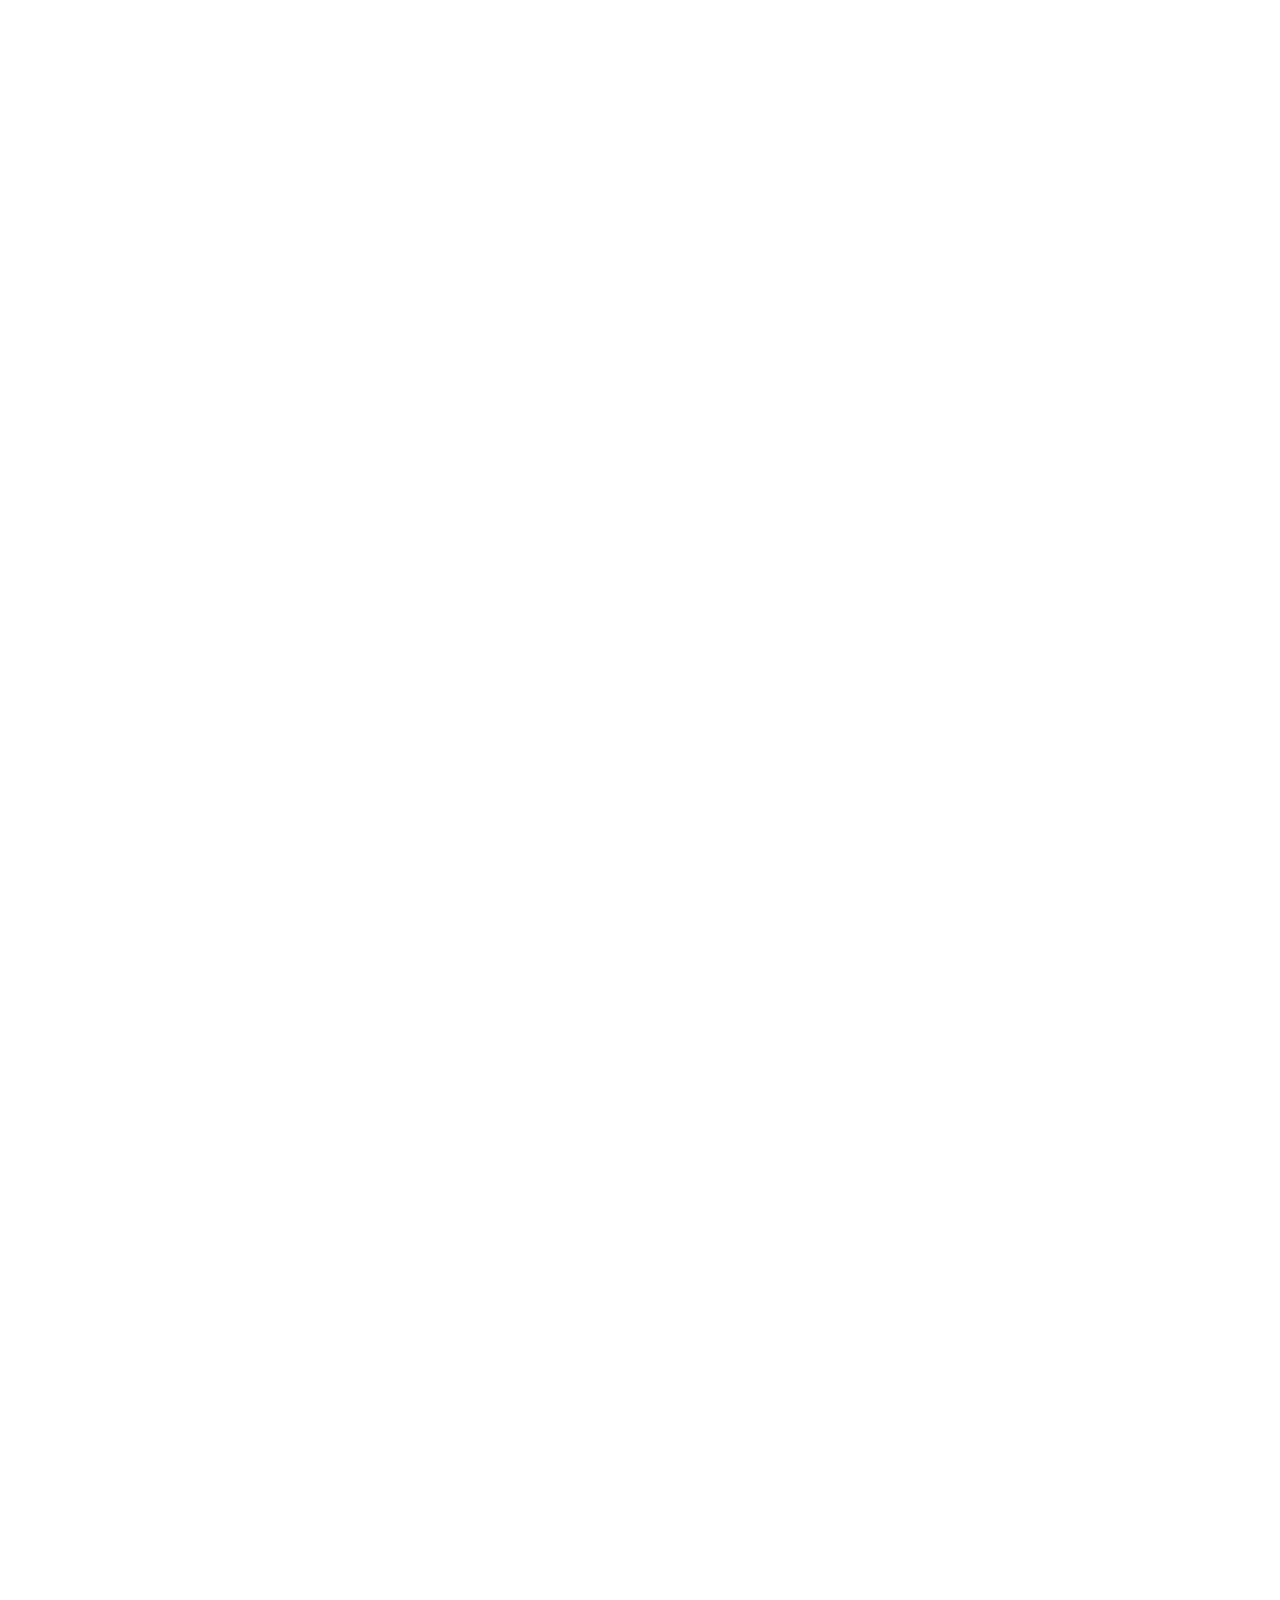
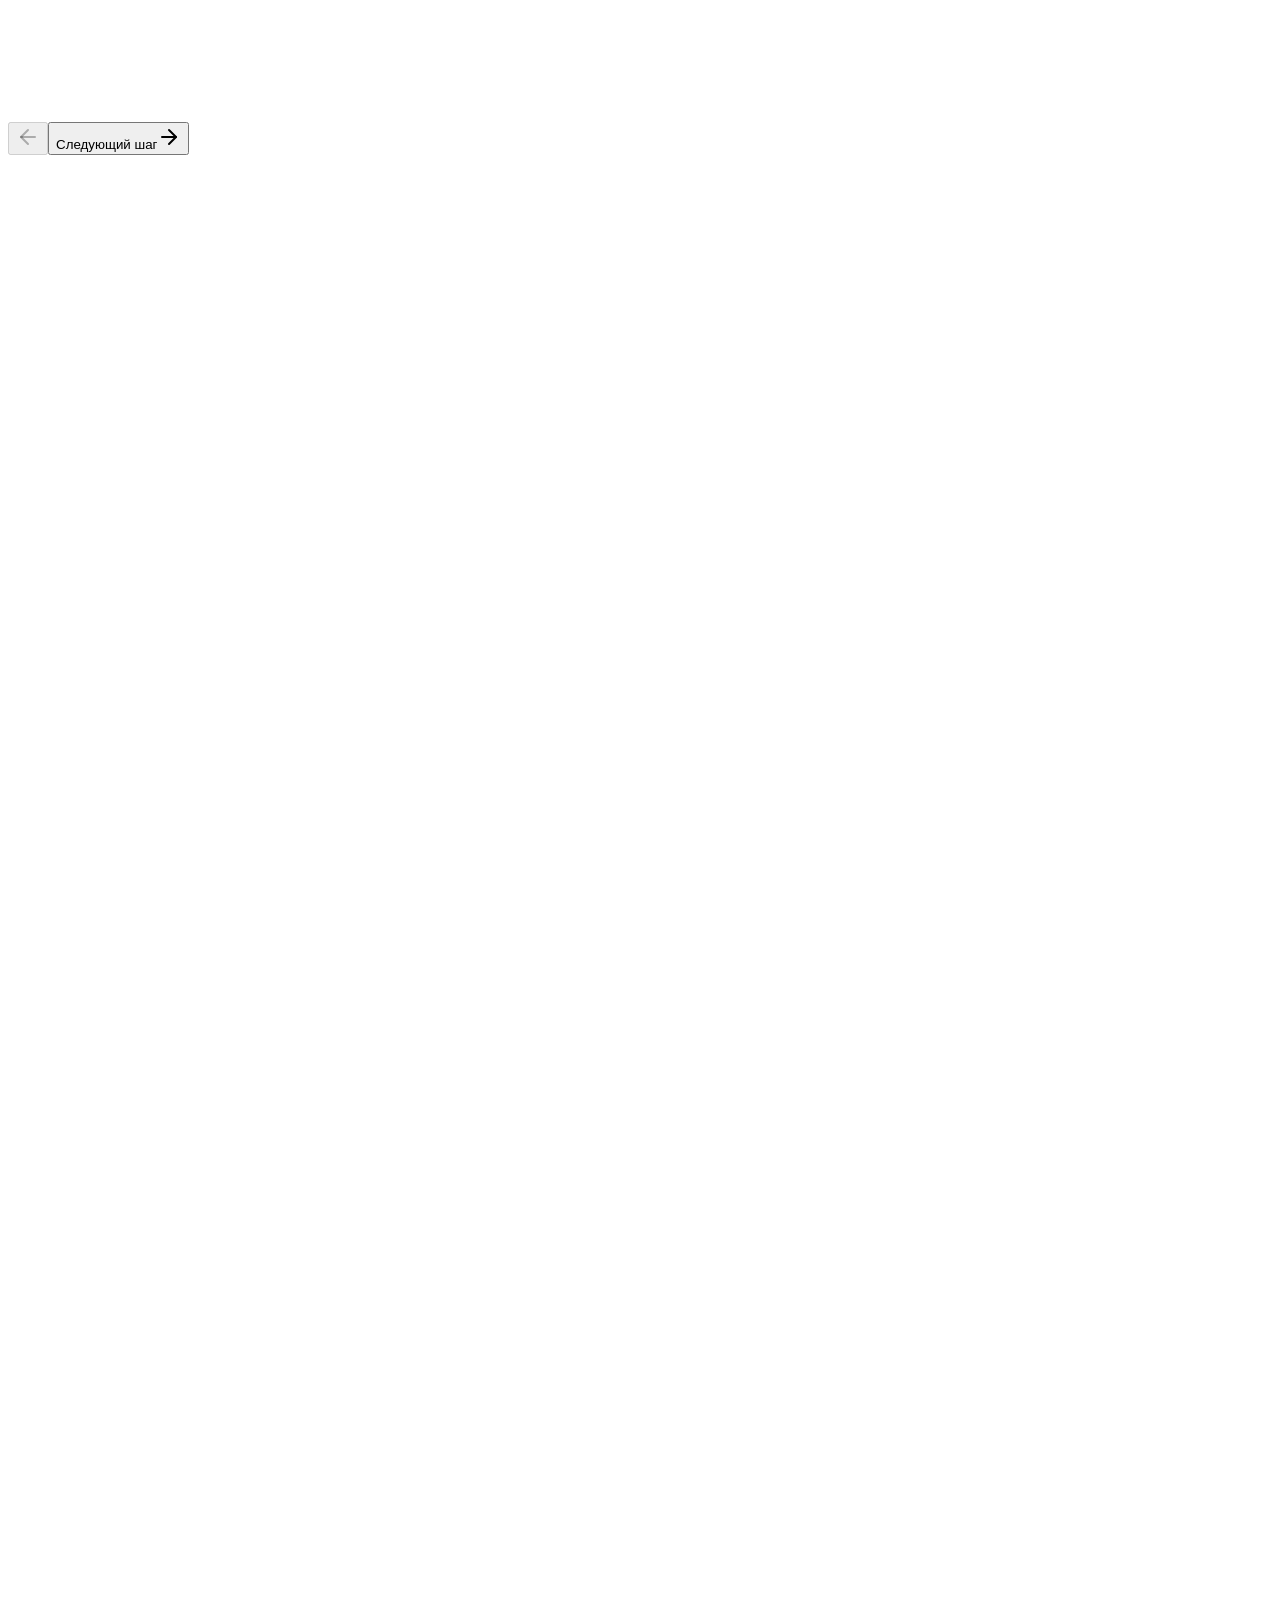
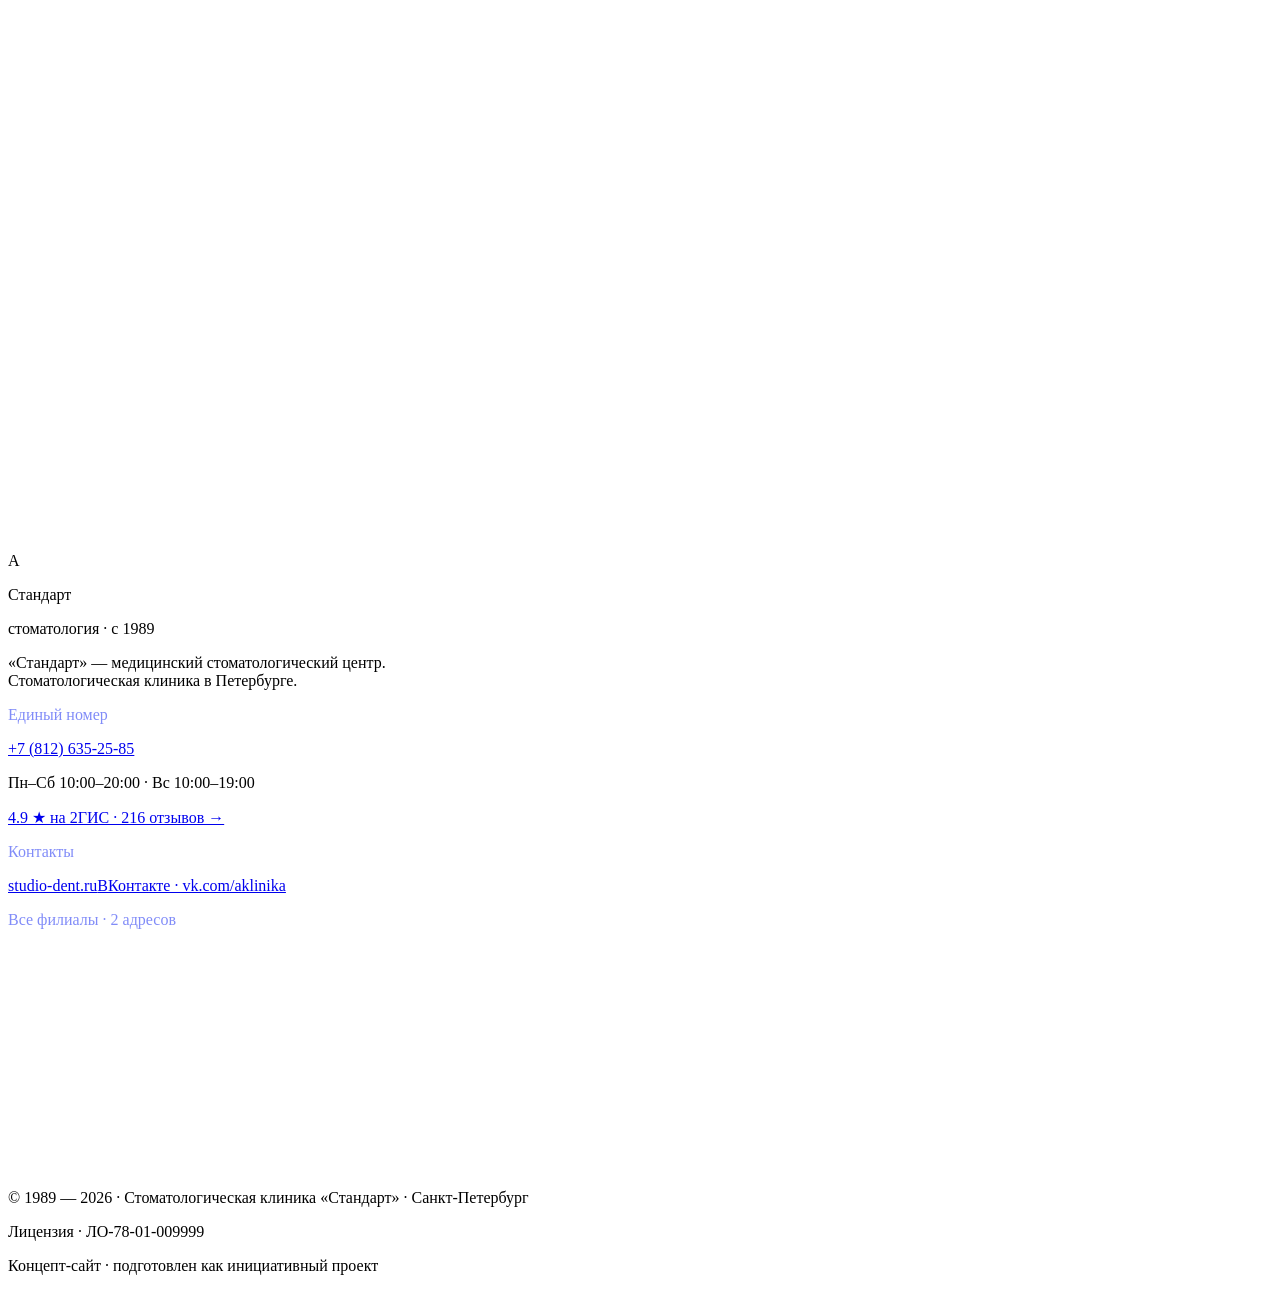
==== commit 3961d10f: "Фикс цвет" ====
--- a/index.html
+++ b/index.html
@@ -1 +1 @@
-<!DOCTYPE html><!--W4QZvNnGVBXDPFbRPVBPK--><html lang="ru"><head><meta charSet="utf-8"/><meta name="viewport" content="width=device-width, initial-scale=1"/><link rel="preload" href="/studia-dent-stomatologiya/_next/static/media/16d91c780434f2ce-s.p.f22a44f6.woff2" as="font" crossorigin="" type="font/woff2"/><link rel="preload" href="/studia-dent-stomatologiya/_next/static/media/8800dfc60902df36-s.p.e22d03ab.woff2" as="font" crossorigin="" type="font/woff2"/><link rel="preload" href="/studia-dent-stomatologiya/_next/static/media/b4a06a523f527a0e-s.p.d5a12ae5.woff2" as="font" crossorigin="" type="font/woff2"/><link rel="preload" href="/studia-dent-stomatologiya/_next/static/media/cfdfbee4d6cf0a93-s.p.e3066503.woff2" as="font" crossorigin="" type="font/woff2"/><link rel="stylesheet" href="/studia-dent-stomatologiya/_next/static/chunks/965832c2c14a59c2.css" data-precedence="next"/><link rel="stylesheet" href="/studia-dent-stomatologiya/_next/static/chunks/ff9dce48e97e37f5.css" data-precedence="next"/><link rel="preload" as="script" fetchPriority="low" href="/studia-dent-stomatologiya/_next/static/chunks/42d41cf15963980c.js"/><script src="/studia-dent-stomatologiya/_next/static/chunks/806bdb8e4a6a9b95.js" async=""></script><script src="/studia-dent-stomatologiya/_next/static/chunks/04e0dfdc73757001.js" async=""></script><script src="/studia-dent-stomatologiya/_next/static/chunks/771dedee3f5e1621.js" async=""></script><script src="/studia-dent-stomatologiya/_next/static/chunks/turbopack-6daefb6c1e89aca3.js" async=""></script><script src="/studia-dent-stomatologiya/_next/static/chunks/ff1a16fafef87110.js" async=""></script><script src="/studia-dent-stomatologiya/_next/static/chunks/d2be314c3ece3fbe.js" async=""></script><script src="/studia-dent-stomatologiya/_next/static/chunks/a41406e4a54ef341.js" async=""></script><script src="/studia-dent-stomatologiya/_next/static/chunks/b435968d8f2e9977.js" async=""></script><script src="/studia-dent-stomatologiya/_next/static/chunks/2bef7ab2a55f85ec.js" async=""></script><script src="/studia-dent-stomatologiya/_next/static/chunks/5c4104279faba0c3.js" async=""></script><meta name="next-size-adjust" content=""/><title>СТУДИЯ ДЕНТ — Стоматологическая клиника · Санкт-Петербург · с 2010</title><meta name="description" content="Стоматологическая клиника «СТУДИЯ ДЕНТ» в Санкт-Петербурге с 2010 года. 2 филиала, рейтинг 577, 725 отзывов."/><meta name="author" content="Клиника «СТУДИЯ ДЕНТ»"/><meta name="keywords" content="СТУДИЯ ДЕНТ,стоматология Санкт-Петербург,имплантация,ортодонтия,рейтинг"/><meta property="og:title" content="СТУДИЯ ДЕНТ — Стоматологическая клиника в Петербурге с 2010 года"/><meta property="og:description" content="2 филиала · рейтинг 577 · 725 отзывов."/><meta property="og:site_name" content="СТУДИЯ ДЕНТ"/><meta property="og:type" content="website"/><meta name="twitter:card" content="summary"/><meta name="twitter:title" content="СТУДИЯ ДЕНТ — Стоматологическая клиника в Петербурге с 2010 года"/><meta name="twitter:description" content="2 филиала · рейтинг 577 · 725 отзывов."/><link rel="icon" href="/favicon.svg"/><link rel="apple-touch-icon" href="/favicon.svg"/><script src="/studia-dent-stomatologiya/_next/static/chunks/a6dad97d9634a72d.js" noModule=""></script></head><body class="onest_cbd10051-module__4tcYPq__variable golos_text_68a637e4-module__bBdMla__variable antialiased bg-arkadia-mist text-arkadia-graphite"><div hidden=""><!--$--><!--/$--></div><main class="relative min-h-screen bg-arkadia-mist text-arkadia-graphite overflow-x-hidden"><div class="fixed top-4 left-1/2 -translate-x-1/2 z-50 hidden md:flex items-center transition-all duration-500 scale-100" style="opacity:0;transform:translateY(-100px)"><div class="flex items-center gap-1 px-2 py-2 rounded-[14px] bg-white/85 backdrop-blur-xl border border-arkadia-graphite/10 shadow-soft whitespace-nowrap"><button class="flex items-center justify-center h-8 w-8 rounded-[10px] hover:bg-arkadia-mist transition-colors" aria-label="СТУДИЯ ДЕНТ — на главную"><span class="flex h-7 w-7 items-center justify-center rounded-lg bg-arkadia-blue text-white font-display text-sm font-bold">А</span></button><div class="w-px h-6 bg-arkadia-graphite/10 mx-0.5"></div><nav class="flex items-center gap-0.5"><button class="px-3 py-1.5 rounded-[10px] font-body text-[13px] font-medium transition-all duration-200 whitespace-nowrap text-arkadia-graphite/80 hover:bg-arkadia-mist hover:text-arkadia-blue">О клинике</button><button class="px-3 py-1.5 rounded-[10px] font-body text-[13px] font-medium transition-all duration-200 whitespace-nowrap text-arkadia-graphite/80 hover:bg-arkadia-mist hover:text-arkadia-blue">История</button><button class="px-3 py-1.5 rounded-[10px] font-body text-[13px] font-medium transition-all duration-200 whitespace-nowrap text-arkadia-graphite/80 hover:bg-arkadia-mist hover:text-arkadia-blue">Филиалы</button><button class="px-3 py-1.5 rounded-[10px] font-body text-[13px] font-medium transition-all duration-200 whitespace-nowrap text-arkadia-graphite/80 hover:bg-arkadia-mist hover:text-arkadia-blue">Услуги</button><button class="px-3 py-1.5 rounded-[10px] font-body text-[13px] font-medium transition-all duration-200 whitespace-nowrap text-arkadia-graphite/80 hover:bg-arkadia-mist hover:text-arkadia-blue">Врачи</button><button class="px-3 py-1.5 rounded-[10px] font-body text-[13px] font-medium transition-all duration-200 whitespace-nowrap text-arkadia-graphite/80 hover:bg-arkadia-mist hover:text-arkadia-blue">Отзывы</button></nav><div class="w-px h-6 bg-arkadia-graphite/10 mx-0.5"></div><button class="px-3.5 py-1.5 rounded-[10px] font-body text-[13px] font-medium text-white bg-arkadia-blue hover:bg-arkadia-blue-soft transition-colors animate-pulse-scale whitespace-nowrap">Записаться</button></div></div><button class="fixed top-4 right-4 z-50 md:hidden flex items-center justify-center h-11 w-11 rounded-xl bg-white text-arkadia-blue shadow-soft-md border border-white/30 transition-opacity duration-200 opacity-100" aria-label="Открыть меню" style="opacity:0;transform:translateY(-30px)"><svg xmlns="http://www.w3.org/2000/svg" width="24" height="24" viewBox="0 0 24 24" fill="none" stroke="currentColor" stroke-width="2" stroke-linecap="round" stroke-linejoin="round" class="lucide lucide-menu h-5 w-5" aria-hidden="true"><path d="M4 12h16"></path><path d="M4 18h16"></path><path d="M4 6h16"></path></svg></button><section class="relative min-h-[100svh] w-full overflow-hidden bg-arkadia-blue" style="opacity:0;transition:opacity 0.8s ease"><div class="absolute inset-0" style="background:linear-gradient(180deg, #D97706 0%, #B45309 40%, #B45309 100%)"></div><div class="absolute inset-0 opacity-15" style="background-image:linear-gradient(to right, rgba(255,255,255,0.08) 1px, transparent 1px), linear-gradient(to bottom, rgba(255,255,255,0.08) 1px, transparent 1px);background-size:48px 48px"></div><div class="absolute top-20 md:top-24 left-1/2 -translate-x-1/2 z-30 flex items-center gap-2.5 px-3.5 py-2 rounded-full bg-white/15 backdrop-blur-md border border-white/25" style="opacity:0;transform:translateY(-20px)"><div class="flex items-center gap-0.5"><svg width="11" height="11" viewBox="0 0 24 24" fill="#D4A537"><path d="M12 2 L14.5 9 L22 9 L16 14 L18 22 L12 17 L6 22 L8 14 L2 9 L9.5 9 Z"></path></svg><svg width="11" height="11" viewBox="0 0 24 24" fill="#D4A537"><path d="M12 2 L14.5 9 L22 9 L16 14 L18 22 L12 17 L6 22 L8 14 L2 9 L9.5 9 Z"></path></svg><svg width="11" height="11" viewBox="0 0 24 24" fill="#D4A537"><path d="M12 2 L14.5 9 L22 9 L16 14 L18 22 L12 17 L6 22 L8 14 L2 9 L9.5 9 Z"></path></svg><svg width="11" height="11" viewBox="0 0 24 24" fill="#D4A537"><path d="M12 2 L14.5 9 L22 9 L16 14 L18 22 L12 17 L6 22 L8 14 L2 9 L9.5 9 Z"></path></svg><svg width="11" height="11" viewBox="0 0 24 24" fill="#D4A537"><path d="M12 2 L14.5 9 L22 9 L16 14 L18 22 L12 17 L6 22 L8 14 L2 9 L9.5 9 Z"></path></svg></div><span class="font-body text-[11px] sm:text-xs text-white"><strong class="font-semibold">4.9</strong> · 577 отзывов на Яндекс.Картах</span></div><div class="absolute inset-0 z-20 flex flex-col items-center justify-center px-4 pt-28 md:pt-32"><div class="flex items-center gap-3 mb-6" style="opacity:0"><span class="h-px w-8 bg-white/40"></span><span class="font-body text-[10px] sm:text-xs uppercase tracking-[0.4em] text-white/80">стоматологическая клиника</span><span class="h-px w-8 bg-white/40"></span></div><h1 class="font-display font-bold text-white text-5xl sm:text-7xl md:text-8xl lg:text-[9rem] tracking-tight text-center" style="opacity:0;transform:translateY(20px)">СТУДИЯ ДЕНТ</h1><p class="mt-4 font-body text-xs sm:text-sm uppercase tracking-[0.4em] text-white/80 text-center" style="opacity:0;transform:translateY(10px)">стоматология на Богатырском</p><div class="mt-8 h-px w-24 bg-white/30 origin-center" style="transform:scaleX(0)"></div><p class="mt-5 font-body text-sm text-white/70 max-w-md text-center leading-relaxed" style="opacity:0">Стоматология в Приморском районе.<span class="inline-flex items-center gap-2 mx-2 align-middle"><span class="h-1 w-1 rounded-full bg-white/40"></span></span>2 филиала.<span class="inline-flex items-center gap-2 mx-2 align-middle"><span class="h-1 w-1 rounded-full bg-white/40"></span></span>15 лет.</p><div class="mt-8 flex flex-col sm:flex-row items-stretch sm:items-center gap-3 md:hidden" style="opacity:0;transform:translateY(10px)"><a href="tel:+78126034050" class="inline-flex items-center justify-center gap-2 px-6 py-3.5 rounded-xl bg-white hover:bg-white/90 text-arkadia-blue font-body text-sm font-medium transition-colors duration-200"><svg width="14" height="14" viewBox="0 0 24 24" fill="none" stroke="currentColor" stroke-width="2" stroke-linecap="round" stroke-linejoin="round"><path d="M22 16.92v3a2 2 0 0 1-2.18 2 19.79 19.79 0 0 1-8.63-3.07 19.5 19.5 0 0 1-6-6 19.79 19.79 0 0 1-3.07-8.67A2 2 0 0 1 4.11 2h3a2 2 0 0 1 2 1.72 12.84 12.84 0 0 0 .7 2.81 2 2 0 0 1-.45 2.11L8.09 9.91a16 16 0 0 0 6 6l1.27-1.27a2 2 0 0 1 2.11-.45 12.84 12.84 0 0 0 2.81.7A2 2 0 0 1 22 16.92z"></path></svg>Позвонить</a><button class="inline-flex items-center justify-center gap-2 px-6 py-3.5 rounded-xl bg-arkadia-blue/30 backdrop-blur-md border border-white/30 text-white font-body text-sm font-medium transition-colors duration-200">Записаться</button></div></div><button class="absolute bottom-4 sm:bottom-6 left-1/2 -translate-x-1/2 z-30 hidden md:flex flex-col items-center gap-1.5 text-white/60 hover:text-white transition-colors" aria-label="Листайте вниз" style="opacity:0"><span class="font-body text-[10px] uppercase tracking-[0.3em]">листайте</span><span><svg width="16" height="16" viewBox="0 0 16 16" fill="none"><path d="M8 2 L8 14 M3 9 L8 14 L13 9" stroke="currentColor" stroke-width="1.5" stroke-linecap="round" stroke-linejoin="round"></path></svg></span></button></section><section id="about" class="relative bg-arkadia-paper py-20 md:py-32 overflow-hidden"><div class="mx-auto max-w-6xl px-4 md:px-8"><div class="inline-block px-3 py-1 rounded-full bg-arkadia-blue/10 text-arkadia-blue text-xs font-medium mb-4" style="opacity:0;transform:translateY(8px);transition:opacity 0.6s ease 0s, transform 0.6s ease 0s">О клинике</div><h2 class="font-display font-bold text-arkadia-graphite leading-[1.1] tracking-tight max-w-4xl mb-10 md:mb-14 text-3xl md:text-5xl lg:text-7xl" style="opacity:0;transition:opacity 0.3s ease"><span><span style="display:inline-block;white-space:nowrap"></span></span><span><span style="display:inline-block;white-space:nowrap"><span class="text-arkadia-blue" style="display:inline-block;opacity:0;transform:translateY(12px);transition:opacity 0.5s ease 0s, transform 0.5s ease 0s;font-size:1.2em">«</span><span class="text-arkadia-blue" style="display:inline-block;opacity:0;transform:translateY(12px);transition:opacity 0.5s ease 0.02s, transform 0.5s ease 0.02s;font-size:1.2em">С</span><span class="text-arkadia-blue" style="display:inline-block;opacity:0;transform:translateY(12px);transition:opacity 0.5s ease 0.04s, transform 0.5s ease 0.04s;font-size:1.2em">Т</span><span class="text-arkadia-blue" style="display:inline-block;opacity:0;transform:translateY(12px);transition:opacity 0.5s ease 0.06s, transform 0.5s ease 0.06s;font-size:1.2em">У</span><span class="text-arkadia-blue" style="display:inline-block;opacity:0;transform:translateY(12px);transition:opacity 0.5s ease 0.08s, transform 0.5s ease 0.08s;font-size:1.2em">Д</span><span class="text-arkadia-blue" style="display:inline-block;opacity:0;transform:translateY(12px);transition:opacity 0.5s ease 0.1s, transform 0.5s ease 0.1s;font-size:1.2em">И</span><span class="text-arkadia-blue" style="display:inline-block;opacity:0;transform:translateY(12px);transition:opacity 0.5s ease 0.12s, transform 0.5s ease 0.12s;font-size:1.2em">Я</span> </span><span style="display:inline-block;white-space:nowrap"><span class="text-arkadia-blue" style="display:inline-block;opacity:0;transform:translateY(12px);transition:opacity 0.5s ease 0.14s, transform 0.5s ease 0.14s;font-size:1.2em">Д</span><span class="text-arkadia-blue" style="display:inline-block;opacity:0;transform:translateY(12px);transition:opacity 0.5s ease 0.16s, transform 0.5s ease 0.16s;font-size:1.2em">Е</span><span class="text-arkadia-blue" style="display:inline-block;opacity:0;transform:translateY(12px);transition:opacity 0.5s ease 0.18s, transform 0.5s ease 0.18s;font-size:1.2em">Н</span><span class="text-arkadia-blue" style="display:inline-block;opacity:0;transform:translateY(12px);transition:opacity 0.5s ease 0.2s, transform 0.5s ease 0.2s;font-size:1.2em">Т</span><span class="text-arkadia-blue" style="display:inline-block;opacity:0;transform:translateY(12px);transition:opacity 0.5s ease 0.22s, transform 0.5s ease 0.22s;font-size:1.2em">»</span></span></span><span><span style="display:inline-block;white-space:nowrap"> </span><span style="display:inline-block;white-space:nowrap"><span class="" style="display:inline-block;opacity:0;transform:translateY(12px);transition:opacity 0.5s ease 0.24s, transform 0.5s ease 0.24s">—</span> </span><span style="display:inline-block;white-space:nowrap"><span class="" style="display:inline-block;opacity:0;transform:translateY(12px);transition:opacity 0.5s ease 0.26s, transform 0.5s ease 0.26s">э</span><span class="" style="display:inline-block;opacity:0;transform:translateY(12px);transition:opacity 0.5s ease 0.28s, transform 0.5s ease 0.28s">т</span><span class="" style="display:inline-block;opacity:0;transform:translateY(12px);transition:opacity 0.5s ease 0.3s, transform 0.5s ease 0.3s">о</span> </span><span style="display:inline-block;white-space:nowrap"><span class="" style="display:inline-block;opacity:0;transform:translateY(12px);transition:opacity 0.5s ease 0.32s, transform 0.5s ease 0.32s">«</span><span class="" style="display:inline-block;opacity:0;transform:translateY(12px);transition:opacity 0.5s ease 0.34s, transform 0.5s ease 0.34s">с</span><span class="" style="display:inline-block;opacity:0;transform:translateY(12px);transition:opacity 0.5s ease 0.36s, transform 0.5s ease 0.36s">т</span><span class="" style="display:inline-block;opacity:0;transform:translateY(12px);transition:opacity 0.5s ease 0.38s, transform 0.5s ease 0.38s">о</span><span class="" style="display:inline-block;opacity:0;transform:translateY(12px);transition:opacity 0.5s ease 0.4s, transform 0.5s ease 0.4s">м</span><span class="" style="display:inline-block;opacity:0;transform:translateY(12px);transition:opacity 0.5s ease 0.42s, transform 0.5s ease 0.42s">а</span><span class="" style="display:inline-block;opacity:0;transform:translateY(12px);transition:opacity 0.5s ease 0.44s, transform 0.5s ease 0.44s">т</span><span class="" style="display:inline-block;opacity:0;transform:translateY(12px);transition:opacity 0.5s ease 0.46s, transform 0.5s ease 0.46s">о</span><span class="" style="display:inline-block;opacity:0;transform:translateY(12px);transition:opacity 0.5s ease 0.48s, transform 0.5s ease 0.48s">л</span><span class="" style="display:inline-block;opacity:0;transform:translateY(12px);transition:opacity 0.5s ease 0.5s, transform 0.5s ease 0.5s">о</span><span class="" style="display:inline-block;opacity:0;transform:translateY(12px);transition:opacity 0.5s ease 0.52s, transform 0.5s ease 0.52s">г</span><span class="" style="display:inline-block;opacity:0;transform:translateY(12px);transition:opacity 0.5s ease 0.54s, transform 0.5s ease 0.54s">и</span><span class="" style="display:inline-block;opacity:0;transform:translateY(12px);transition:opacity 0.5s ease 0.56s, transform 0.5s ease 0.56s">я</span> </span><span style="display:inline-block;white-space:nowrap"><span class="" style="display:inline-block;opacity:0;transform:translateY(12px);transition:opacity 0.5s ease 0.58s, transform 0.5s ease 0.58s">н</span><span class="" style="display:inline-block;opacity:0;transform:translateY(12px);transition:opacity 0.5s ease 0.6s, transform 0.5s ease 0.6s">а</span> </span><span style="display:inline-block;white-space:nowrap"><span class="" style="display:inline-block;opacity:0;transform:translateY(12px);transition:opacity 0.5s ease 0.62s, transform 0.5s ease 0.62s">Б</span><span class="" style="display:inline-block;opacity:0;transform:translateY(12px);transition:opacity 0.5s ease 0.64s, transform 0.5s ease 0.64s">о</span><span class="" style="display:inline-block;opacity:0;transform:translateY(12px);transition:opacity 0.5s ease 0.66s, transform 0.5s ease 0.66s">г</span><span class="" style="display:inline-block;opacity:0;transform:translateY(12px);transition:opacity 0.5s ease 0.68s, transform 0.5s ease 0.68s">а</span><span class="" style="display:inline-block;opacity:0;transform:translateY(12px);transition:opacity 0.5s ease 0.7000000000000001s, transform 0.5s ease 0.7000000000000001s">т</span><span class="" style="display:inline-block;opacity:0;transform:translateY(12px);transition:opacity 0.5s ease 0.72s, transform 0.5s ease 0.72s">ы</span><span class="" style="display:inline-block;opacity:0;transform:translateY(12px);transition:opacity 0.5s ease 0.74s, transform 0.5s ease 0.74s">р</span><span class="" style="display:inline-block;opacity:0;transform:translateY(12px);transition:opacity 0.5s ease 0.76s, transform 0.5s ease 0.76s">с</span><span class="" style="display:inline-block;opacity:0;transform:translateY(12px);transition:opacity 0.5s ease 0.78s, transform 0.5s ease 0.78s">к</span><span class="" style="display:inline-block;opacity:0;transform:translateY(12px);transition:opacity 0.5s ease 0.8s, transform 0.5s ease 0.8s">о</span><span class="" style="display:inline-block;opacity:0;transform:translateY(12px);transition:opacity 0.5s ease 0.8200000000000001s, transform 0.5s ease 0.8200000000000001s">м</span><span class="" style="display:inline-block;opacity:0;transform:translateY(12px);transition:opacity 0.5s ease 0.84s, transform 0.5s ease 0.84s">»</span></span></span></h2><div class="grid lg:grid-cols-[1fr_1.3fr] gap-8 md:gap-12" style="opacity:0;transform:translateY(16px);transition:opacity 0.6s ease 0s, transform 0.6s ease 0s"><p class="font-body text-base md:text-lg text-arkadia-slate leading-relaxed">Стоматологическая клиника «Студия Дент» работает с 2010 года на Богатырском проспекте. За 15 лет мы стали одной из лучших клиник Приморского района.</p><p class="font-body text-base md:text-lg text-arkadia-graphite/85 leading-relaxed">Сегодня Студия Дент — это два филиала, опытные врачи, цифровое оборудование. Рейтинг 5.0 на Яндекс.Картах и более 700 отзывов — подтверждение качества.</p></div><div class="mt-14 md:mt-20 grid grid-cols-2 md:grid-cols-4 gap-3 md:gap-4"><div class="rounded-2xl bg-arkadia-mist border border-arkadia-graphite/5 p-5 md:p-6" style="opacity:0;transform:translateY(16px);transition:opacity 0.6s ease 0s, transform 0.6s ease 0s"><p class="font-display text-3xl md:text-4xl font-bold text-arkadia-blue leading-none">16</p><p class="mt-2.5 font-body text-sm text-arkadia-graphite font-medium">лет клинике</p><p class="font-body text-xs text-arkadia-slate mt-0.5">с 2010 года</p></div><div class="rounded-2xl bg-arkadia-mist border border-arkadia-graphite/5 p-5 md:p-6" style="opacity:0;transform:translateY(16px);transition:opacity 0.6s ease 0.05s, transform 0.6s ease 0.05s"><p class="font-display text-3xl md:text-4xl font-bold text-arkadia-blue leading-none">2</p><p class="mt-2.5 font-body text-sm text-arkadia-graphite font-medium">филиалов</p><p class="font-body text-xs text-arkadia-slate mt-0.5">по Петербургу</p></div><div class="rounded-2xl bg-arkadia-mist border border-arkadia-graphite/5 p-5 md:p-6" style="opacity:0;transform:translateY(16px);transition:opacity 0.6s ease 0.1s, transform 0.6s ease 0.1s"><p class="font-display text-3xl md:text-4xl font-bold text-arkadia-blue leading-none">5.0</p><p class="mt-2.5 font-body text-sm text-arkadia-graphite font-medium">рейтинг Яндекс</p><p class="font-body text-xs text-arkadia-slate mt-0.5">из 5</p></div><div class="rounded-2xl bg-arkadia-mist border border-arkadia-graphite/5 p-5 md:p-6" style="opacity:0;transform:translateY(16px);transition:opacity 0.6s ease 0.15000000000000002s, transform 0.6s ease 0.15000000000000002s"><p class="font-display text-3xl md:text-4xl font-bold text-arkadia-blue leading-none">725</p><p class="mt-2.5 font-body text-sm text-arkadia-graphite font-medium">отзывов</p><p class="font-body text-xs text-arkadia-slate mt-0.5">на 3 платформах</p></div></div></div></section><section id="history" class="relative bg-arkadia-mist py-20 md:py-32 overflow-hidden"><div class="mx-auto max-w-6xl px-4 md:px-8"><div class="mb-12 md:mb-20 text-center"><span class="inline-block px-3 py-1 rounded-full bg-arkadia-blue/10 text-arkadia-blue text-xs font-medium mb-4">История клиники</span><h2 class="font-display text-3xl md:text-5xl lg:text-6xl font-bold text-arkadia-graphite leading-[1.1] tracking-tight max-w-3xl mx-auto text-balance" style="opacity:0;transition:opacity 0.3s ease"><span><span style="display:inline-block;white-space:nowrap"><span class="" style="display:inline-block;opacity:0;transform:translateY(12px);transition:opacity 0.5s ease 0s, transform 0.5s ease 0s">1</span><span class="" style="display:inline-block;opacity:0;transform:translateY(12px);transition:opacity 0.5s ease 0.02s, transform 0.5s ease 0.02s">5</span> </span><span style="display:inline-block;white-space:nowrap"><span class="" style="display:inline-block;opacity:0;transform:translateY(12px);transition:opacity 0.5s ease 0.04s, transform 0.5s ease 0.04s">л</span><span class="" style="display:inline-block;opacity:0;transform:translateY(12px);transition:opacity 0.5s ease 0.06s, transform 0.5s ease 0.06s">е</span><span class="" style="display:inline-block;opacity:0;transform:translateY(12px);transition:opacity 0.5s ease 0.08s, transform 0.5s ease 0.08s">т</span> </span><span style="display:inline-block;white-space:nowrap"><span class="" style="display:inline-block;opacity:0;transform:translateY(12px);transition:opacity 0.5s ease 0.1s, transform 0.5s ease 0.1s">п</span><span class="" style="display:inline-block;opacity:0;transform:translateY(12px);transition:opacity 0.5s ease 0.12s, transform 0.5s ease 0.12s">о</span> </span><span style="display:inline-block;white-space:nowrap"><span class="" style="display:inline-block;opacity:0;transform:translateY(12px);transition:opacity 0.5s ease 0.14s, transform 0.5s ease 0.14s">о</span><span class="" style="display:inline-block;opacity:0;transform:translateY(12px);transition:opacity 0.5s ease 0.16s, transform 0.5s ease 0.16s">д</span><span class="" style="display:inline-block;opacity:0;transform:translateY(12px);transition:opacity 0.5s ease 0.18s, transform 0.5s ease 0.18s">н</span><span class="" style="display:inline-block;opacity:0;transform:translateY(12px);transition:opacity 0.5s ease 0.2s, transform 0.5s ease 0.2s">о</span><span class="" style="display:inline-block;opacity:0;transform:translateY(12px);transition:opacity 0.5s ease 0.22s, transform 0.5s ease 0.22s">й</span> </span><span style="display:inline-block;white-space:nowrap"><span class="" style="display:inline-block;opacity:0;transform:translateY(12px);transition:opacity 0.5s ease 0.24s, transform 0.5s ease 0.24s">ш</span><span class="" style="display:inline-block;opacity:0;transform:translateY(12px);transition:opacity 0.5s ease 0.26s, transform 0.5s ease 0.26s">к</span><span class="" style="display:inline-block;opacity:0;transform:translateY(12px);transition:opacity 0.5s ease 0.28s, transform 0.5s ease 0.28s">а</span><span class="" style="display:inline-block;opacity:0;transform:translateY(12px);transition:opacity 0.5s ease 0.3s, transform 0.5s ease 0.3s">л</span><span class="" style="display:inline-block;opacity:0;transform:translateY(12px);transition:opacity 0.5s ease 0.32s, transform 0.5s ease 0.32s">е</span></span></span></h2></div><div class="relative w-full max-w-4xl mx-auto pt-48 md:pt-56"><div class="absolute inset-x-0 top-0 h-40 md:h-44"><div class="absolute" style="left:0px;width:260px;max-width:90vw;opacity:0;transform:translateY(20px)"><div class="text-center mb-2"><p class="font-display text-3xl md:text-4xl font-bold text-arkadia-blue leading-none" style="opacity:0;transform:scale(0.8)">2010</p></div><div class="rounded-2xl bg-white border border-arkadia-graphite/8 p-4 md:p-5 shadow-soft-md"><p class="font-body text-xs md:text-sm text-arkadia-graphite leading-relaxed text-center">Основана «Студия Дент» на Богатырском проспекте.</p></div><div class="absolute top-full" style="left:-7px"><svg width="14" height="10" viewBox="0 0 14 10" fill="none"><path d="M 7 10 L 0 0 L 14 0 Z" fill="#FFFFFF"></path></svg></div></div></div><div class="relative h-1 w-full bg-arkadia-graphite/10 rounded-full"><div class="absolute top-0 left-0 h-full bg-arkadia-blue rounded-full" style="width:0%"></div><button class="absolute top-1/2 -translate-y-1/2 -translate-x-1/2 group" style="left:5%" aria-label="Перейти к 2010 году"><span class="absolute top-6 left-1/2 -translate-x-1/2 font-display text-xs font-semibold whitespace-nowrap transition-colors duration-300 text-arkadia-blue">2010</span><span class="absolute top-1/2 left-1/2 -translate-x-1/2 -translate-y-1/2 rounded-full bg-arkadia-blue/30"></span><span class="block rounded-full border-2 transition-all duration-300 group-hover:scale-125 bg-arkadia-blue border-arkadia-blue w-5 h-5"></span></button><button class="absolute top-1/2 -translate-y-1/2 -translate-x-1/2 group" style="left:27.5%" aria-label="Перейти к 2014 году"><span class="absolute top-6 left-1/2 -translate-x-1/2 font-display text-xs font-semibold whitespace-nowrap transition-colors duration-300 text-arkadia-ash">2014</span><span class="block rounded-full border-2 transition-all duration-300 group-hover:scale-125 bg-white border-arkadia-ash w-3 h-3"></span></button><button class="absolute top-1/2 -translate-y-1/2 -translate-x-1/2 group" style="left:50%" aria-label="Перейти к 2018 году"><span class="absolute top-6 left-1/2 -translate-x-1/2 font-display text-xs font-semibold whitespace-nowrap transition-colors duration-300 text-arkadia-ash">2018</span><span class="block rounded-full border-2 transition-all duration-300 group-hover:scale-125 bg-white border-arkadia-ash w-3 h-3"></span></button><button class="absolute top-1/2 -translate-y-1/2 -translate-x-1/2 group" style="left:72.5%" aria-label="Перейти к 2020 году"><span class="absolute top-6 left-1/2 -translate-x-1/2 font-display text-xs font-semibold whitespace-nowrap transition-colors duration-300 text-arkadia-ash">2020</span><span class="block rounded-full border-2 transition-all duration-300 group-hover:scale-125 bg-white border-arkadia-ash w-3 h-3"></span></button><button class="absolute top-1/2 -translate-y-1/2 -translate-x-1/2 group" style="left:95%" aria-label="Перейти к 2025 году"><span class="absolute top-6 left-1/2 -translate-x-1/2 font-display text-xs font-semibold whitespace-nowrap transition-colors duration-300 text-arkadia-ash">2025</span><span class="block rounded-full border-2 transition-all duration-300 group-hover:scale-125 bg-white border-arkadia-ash w-3 h-3"></span></button></div></div><div class="mt-16 md:mt-20 flex items-center justify-center gap-4"><button disabled="" class="flex items-center justify-center h-11 w-11 rounded-full bg-white border border-arkadia-graphite/10 text-arkadia-graphite hover:border-arkadia-blue hover:text-arkadia-blue disabled:opacity-30 disabled:cursor-not-allowed transition-all" aria-label="Предыдущий шаг"><svg xmlns="http://www.w3.org/2000/svg" width="24" height="24" viewBox="0 0 24 24" fill="none" stroke="currentColor" stroke-width="2" stroke-linecap="round" stroke-linejoin="round" class="lucide lucide-arrow-left h-4 w-4" aria-hidden="true"><path d="m12 19-7-7 7-7"></path><path d="M19 12H5"></path></svg></button><div class="px-4 py-2 rounded-full bg-white border border-arkadia-graphite/10 font-body text-xs text-arkadia-slate whitespace-nowrap"><span class="font-semibold text-arkadia-graphite">1</span> / <!-- -->5</div><button class="flex items-center gap-2 px-6 h-11 rounded-full bg-arkadia-blue text-white font-body text-sm font-medium hover:bg-arkadia-blue-soft disabled:opacity-30 disabled:cursor-not-allowed transition-all">Следующий шаг<svg xmlns="http://www.w3.org/2000/svg" width="24" height="24" viewBox="0 0 24 24" fill="none" stroke="currentColor" stroke-width="2" stroke-linecap="round" stroke-linejoin="round" class="lucide lucide-arrow-right h-4 w-4" aria-hidden="true"><path d="M5 12h14"></path><path d="m12 5 7 7-7 7"></path></svg></button></div></div></section><section class="relative bg-arkadia-mist py-20 md:py-32 overflow-hidden"><div class="mx-auto max-w-7xl px-4 md:px-8"><div class="mb-10 md:mb-14"><span class="inline-block px-3 py-1 rounded-full bg-arkadia-blue/10 text-arkadia-blue text-xs font-medium mb-4">Услуги</span><h2 class="font-display text-3xl md:text-5xl lg:text-6xl font-bold text-arkadia-graphite leading-[1.1] tracking-tight max-w-3xl text-balance" style="opacity:0;transition:opacity 0.3s ease"><span><span style="display:inline-block;white-space:nowrap"><span class="" style="display:inline-block;opacity:0;transform:translateY(12px);transition:opacity 0.5s ease 0s, transform 0.5s ease 0s">Н</span><span class="" style="display:inline-block;opacity:0;transform:translateY(12px);transition:opacity 0.5s ease 0.02s, transform 0.5s ease 0.02s">а</span><span class="" style="display:inline-block;opacity:0;transform:translateY(12px);transition:opacity 0.5s ease 0.04s, transform 0.5s ease 0.04s">п</span><span class="" style="display:inline-block;opacity:0;transform:translateY(12px);transition:opacity 0.5s ease 0.06s, transform 0.5s ease 0.06s">р</span><span class="" style="display:inline-block;opacity:0;transform:translateY(12px);transition:opacity 0.5s ease 0.08s, transform 0.5s ease 0.08s">а</span><span class="" style="display:inline-block;opacity:0;transform:translateY(12px);transition:opacity 0.5s ease 0.1s, transform 0.5s ease 0.1s">в</span><span class="" style="display:inline-block;opacity:0;transform:translateY(12px);transition:opacity 0.5s ease 0.12s, transform 0.5s ease 0.12s">л</span><span class="" style="display:inline-block;opacity:0;transform:translateY(12px);transition:opacity 0.5s ease 0.14s, transform 0.5s ease 0.14s">е</span><span class="" style="display:inline-block;opacity:0;transform:translateY(12px);transition:opacity 0.5s ease 0.16s, transform 0.5s ease 0.16s">н</span><span class="" style="display:inline-block;opacity:0;transform:translateY(12px);transition:opacity 0.5s ease 0.18s, transform 0.5s ease 0.18s">и</span><span class="" style="display:inline-block;opacity:0;transform:translateY(12px);transition:opacity 0.5s ease 0.2s, transform 0.5s ease 0.2s">я</span> </span><span style="display:inline-block;white-space:nowrap"><span class="" style="display:inline-block;opacity:0;transform:translateY(12px);transition:opacity 0.5s ease 0.22s, transform 0.5s ease 0.22s">л</span><span class="" style="display:inline-block;opacity:0;transform:translateY(12px);transition:opacity 0.5s ease 0.24s, transform 0.5s ease 0.24s">е</span><span class="" style="display:inline-block;opacity:0;transform:translateY(12px);transition:opacity 0.5s ease 0.26s, transform 0.5s ease 0.26s">ч</span><span class="" style="display:inline-block;opacity:0;transform:translateY(12px);transition:opacity 0.5s ease 0.28s, transform 0.5s ease 0.28s">е</span><span class="" style="display:inline-block;opacity:0;transform:translateY(12px);transition:opacity 0.5s ease 0.3s, transform 0.5s ease 0.3s">н</span><span class="" style="display:inline-block;opacity:0;transform:translateY(12px);transition:opacity 0.5s ease 0.32s, transform 0.5s ease 0.32s">и</span><span class="" style="display:inline-block;opacity:0;transform:translateY(12px);transition:opacity 0.5s ease 0.34s, transform 0.5s ease 0.34s">я</span></span></span></h2><div class="mt-5 font-body text-base md:text-lg text-arkadia-slate max-w-2xl leading-relaxed" style="opacity:0;transform:translateY(12px);transition:opacity 0.6s ease 0.3s, transform 0.6s ease 0.3s">От детского стоматолога до имплантации. Цены — после осмотра и плана лечения.</div></div><div class="grid grid-cols-1 sm:grid-cols-2 md:grid-cols-4 auto-rows-[110px] sm:auto-rows-[140px] md:auto-rows-[170px] gap-3 md:gap-4"><button class="group text-left rounded-2xl border p-4 md:p-5 hover:shadow-soft-md hover:-translate-y-0.5 transition-all duration-300 flex flex-col justify-between bg-arkadia-blue text-white border-transparent sm:col-span-2 md:col-span-2 col-span-1" style="opacity:0;transform:translateY(20px);transition:opacity 0.6s ease 0s, transform 0.6s ease 0s;cursor:pointer"><div><div class="flex items-start justify-between"><span class="font-display text-xs font-semibold tracking-wider text-white/70">01</span><svg xmlns="http://www.w3.org/2000/svg" width="24" height="24" viewBox="0 0 24 24" fill="none" stroke="currentColor" stroke-width="2" stroke-linecap="round" stroke-linejoin="round" class="lucide lucide-arrow-up-right h-3.5 w-3.5 transition-all duration-300 group-hover:rotate-12 text-white/70 group-hover:text-white" aria-hidden="true"><path d="M7 7h10v10"></path><path d="M7 17 17 7"></path></svg></div><div><h3 class="font-display font-semibold mb-1 transition-colors text-base md:text-lg text-white">Терапия</h3><p class="font-body leading-relaxed text-xs md:text-sm text-white/80 line-clamp-2 md:line-clamp-none">Лечение кариеса, пульпита, кист. Терапевтическое лечение.</p></div></div></button><button class="group text-left rounded-2xl border p-4 md:p-5 hover:shadow-soft-md hover:-translate-y-0.5 transition-all duration-300 flex flex-col justify-between bg-white text-arkadia-graphite border-arkadia-graphite/8 hover:border-arkadia-blue/20 sm:col-span-1 md:col-span-1 col-span-1" style="opacity:0;transform:translateY(20px);transition:opacity 0.6s ease 0s, transform 0.6s ease 0s;cursor:pointer"><div><div class="flex items-start justify-between"><span class="font-display text-xs font-semibold tracking-wider text-arkadia-blue">02</span><svg xmlns="http://www.w3.org/2000/svg" width="24" height="24" viewBox="0 0 24 24" fill="none" stroke="currentColor" stroke-width="2" stroke-linecap="round" stroke-linejoin="round" class="lucide lucide-arrow-up-right h-3.5 w-3.5 transition-all duration-300 group-hover:rotate-12 text-arkadia-ash group-hover:text-arkadia-blue" aria-hidden="true"><path d="M7 7h10v10"></path><path d="M7 17 17 7"></path></svg></div><div><h3 class="font-display font-semibold mb-1 transition-colors text-sm md:text-base group-hover:text-arkadia-blue">Хирургия</h3><p class="font-body leading-relaxed text-[11px] md:text-xs text-arkadia-slate line-clamp-2 md:line-clamp-none">Удаление зубов, восс. костной ткани. Атравматично.</p></div></div></button><button class="group text-left rounded-2xl border p-4 md:p-5 hover:shadow-soft-md hover:-translate-y-0.5 transition-all duration-300 flex flex-col justify-between bg-arkadia-blue text-white border-transparent sm:col-span-1 md:col-span-1 col-span-1" style="opacity:0;transform:translateY(20px);transition:opacity 0.6s ease 0s, transform 0.6s ease 0s;cursor:pointer"><div><div class="flex items-start justify-between"><span class="font-display text-xs font-semibold tracking-wider text-white/70">03</span><svg xmlns="http://www.w3.org/2000/svg" width="24" height="24" viewBox="0 0 24 24" fill="none" stroke="currentColor" stroke-width="2" stroke-linecap="round" stroke-linejoin="round" class="lucide lucide-arrow-up-right h-3.5 w-3.5 transition-all duration-300 group-hover:rotate-12 text-white/70 group-hover:text-white" aria-hidden="true"><path d="M7 7h10v10"></path><path d="M7 17 17 7"></path></svg></div><div><h3 class="font-display font-semibold mb-1 transition-colors text-sm md:text-base text-white">Протезирование</h3><p class="font-body leading-relaxed text-[11px] md:text-xs text-white/80 line-clamp-2 md:line-clamp-none">Коронки, вкладки, микропротезирование. Цифровое моделирование.</p></div></div></button><button class="group text-left rounded-2xl border p-4 md:p-5 hover:shadow-soft-md hover:-translate-y-0.5 transition-all duration-300 flex flex-col justify-between bg-white text-arkadia-graphite border-arkadia-graphite/8 hover:border-arkadia-blue/20 sm:col-span-2 md:col-span-2 col-span-1" style="opacity:0;transform:translateY(20px);transition:opacity 0.6s ease 0s, transform 0.6s ease 0s;cursor:pointer"><div><div class="flex items-start justify-between"><span class="font-display text-xs font-semibold tracking-wider text-arkadia-blue">04</span><svg xmlns="http://www.w3.org/2000/svg" width="24" height="24" viewBox="0 0 24 24" fill="none" stroke="currentColor" stroke-width="2" stroke-linecap="round" stroke-linejoin="round" class="lucide lucide-arrow-up-right h-3.5 w-3.5 transition-all duration-300 group-hover:rotate-12 text-arkadia-ash group-hover:text-arkadia-blue" aria-hidden="true"><path d="M7 7h10v10"></path><path d="M7 17 17 7"></path></svg></div><div><h3 class="font-display font-semibold mb-1 transition-colors text-base md:text-lg group-hover:text-arkadia-blue">Имплантация</h3><p class="font-body leading-relaxed text-xs md:text-sm text-arkadia-slate line-clamp-2 md:line-clamp-none">Классическая имплантация. Система «Всё на четырёх».</p></div></div></button><button class="group text-left rounded-2xl border p-4 md:p-5 hover:shadow-soft-md hover:-translate-y-0.5 transition-all duration-300 flex flex-col justify-between bg-arkadia-blue text-white border-transparent sm:col-span-1 md:col-span-1 col-span-1" style="opacity:0;transform:translateY(20px);transition:opacity 0.6s ease 0s, transform 0.6s ease 0s;cursor:pointer"><div><div class="flex items-start justify-between"><span class="font-display text-xs font-semibold tracking-wider text-white/70">05</span><svg xmlns="http://www.w3.org/2000/svg" width="24" height="24" viewBox="0 0 24 24" fill="none" stroke="currentColor" stroke-width="2" stroke-linecap="round" stroke-linejoin="round" class="lucide lucide-arrow-up-right h-3.5 w-3.5 transition-all duration-300 group-hover:rotate-12 text-white/70 group-hover:text-white" aria-hidden="true"><path d="M7 7h10v10"></path><path d="M7 17 17 7"></path></svg></div><div><h3 class="font-display font-semibold mb-1 transition-colors text-sm md:text-base text-white">Ортодонтия</h3><p class="font-body leading-relaxed text-[11px] md:text-xs text-white/80 line-clamp-2 md:line-clamp-none">Брекет-системы, элайнеры STAR SMILE IQ.</p></div></div></button><button class="group text-left rounded-2xl border p-4 md:p-5 hover:shadow-soft-md hover:-translate-y-0.5 transition-all duration-300 flex flex-col justify-between bg-white text-arkadia-graphite border-arkadia-graphite/8 hover:border-arkadia-blue/20 sm:col-span-1 md:col-span-1 col-span-1" style="opacity:0;transform:translateY(20px);transition:opacity 0.6s ease 0s, transform 0.6s ease 0s;cursor:pointer"><div><div class="flex items-start justify-between"><span class="font-display text-xs font-semibold tracking-wider text-arkadia-blue">06</span><svg xmlns="http://www.w3.org/2000/svg" width="24" height="24" viewBox="0 0 24 24" fill="none" stroke="currentColor" stroke-width="2" stroke-linecap="round" stroke-linejoin="round" class="lucide lucide-arrow-up-right h-3.5 w-3.5 transition-all duration-300 group-hover:rotate-12 text-arkadia-ash group-hover:text-arkadia-blue" aria-hidden="true"><path d="M7 7h10v10"></path><path d="M7 17 17 7"></path></svg></div><div><h3 class="font-display font-semibold mb-1 transition-colors text-sm md:text-base group-hover:text-arkadia-blue">Детская стоматология</h3><p class="font-body leading-relaxed text-[11px] md:text-xs text-arkadia-slate line-clamp-2 md:line-clamp-none">Лечение молочных зубов. Лечение под общим наркозом.</p></div></div></button><button class="group text-left rounded-2xl border p-4 md:p-5 hover:shadow-soft-md hover:-translate-y-0.5 transition-all duration-300 flex flex-col justify-between bg-arkadia-blue text-white border-transparent sm:col-span-2 md:col-span-2 col-span-1" style="opacity:0;transform:translateY(20px);transition:opacity 0.6s ease 0s, transform 0.6s ease 0s;cursor:pointer"><div><div class="flex items-start justify-between"><span class="font-display text-xs font-semibold tracking-wider text-white/70">07</span><svg xmlns="http://www.w3.org/2000/svg" width="24" height="24" viewBox="0 0 24 24" fill="none" stroke="currentColor" stroke-width="2" stroke-linecap="round" stroke-linejoin="round" class="lucide lucide-arrow-up-right h-3.5 w-3.5 transition-all duration-300 group-hover:rotate-12 text-white/70 group-hover:text-white" aria-hidden="true"><path d="M7 7h10v10"></path><path d="M7 17 17 7"></path></svg></div><div><h3 class="font-display font-semibold mb-1 transition-colors text-base md:text-lg text-white">Гигиена и отбеливание</h3><p class="font-body leading-relaxed text-xs md:text-sm text-white/80 line-clamp-2 md:line-clamp-none">Гигиена полости рта, фторирование, отбеливание с капой.</p></div></div></button><button class="group text-left rounded-2xl border p-4 md:p-5 hover:shadow-soft-md hover:-translate-y-0.5 transition-all duration-300 flex flex-col justify-between bg-white text-arkadia-graphite border-arkadia-graphite/8 hover:border-arkadia-blue/20 sm:col-span-2 md:col-span-2 col-span-1" style="opacity:0;transform:translateY(20px);transition:opacity 0.6s ease 0s, transform 0.6s ease 0s;cursor:pointer"><div><div class="flex items-start justify-between"><span class="font-display text-xs font-semibold tracking-wider text-arkadia-blue">08</span><svg xmlns="http://www.w3.org/2000/svg" width="24" height="24" viewBox="0 0 24 24" fill="none" stroke="currentColor" stroke-width="2" stroke-linecap="round" stroke-linejoin="round" class="lucide lucide-arrow-up-right h-3.5 w-3.5 transition-all duration-300 group-hover:rotate-12 text-arkadia-ash group-hover:text-arkadia-blue" aria-hidden="true"><path d="M7 7h10v10"></path><path d="M7 17 17 7"></path></svg></div><div><h3 class="font-display font-semibold mb-1 transition-colors text-base md:text-lg group-hover:text-arkadia-blue">Диагностика и пародонтология</h3><p class="font-body leading-relaxed text-xs md:text-sm text-arkadia-slate line-clamp-2 md:line-clamp-none">3D-снимок, слепки зубов. Лечение пародонтита, гингивита.</p></div></div></button></div></div></section><section class="relative bg-arkadia-paper py-20 md:py-32 overflow-hidden"><div class="mx-auto max-w-7xl px-4 md:px-8"><div class="mb-10 md:mb-14"><span class="inline-block px-3 py-1 rounded-full bg-arkadia-blue/10 text-arkadia-blue text-xs font-medium mb-4">Врачи</span><h2 class="font-display text-3xl md:text-5xl lg:text-6xl font-bold text-arkadia-graphite leading-[1.1] tracking-tight max-w-3xl text-balance" style="opacity:0;transition:opacity 0.3s ease"><span><span style="display:inline-block;white-space:nowrap"><span class="" style="display:inline-block;opacity:0;transform:translateY(12px);transition:opacity 0.5s ease 0s, transform 0.5s ease 0s">К</span><span class="" style="display:inline-block;opacity:0;transform:translateY(12px);transition:opacity 0.5s ease 0.02s, transform 0.5s ease 0.02s">о</span><span class="" style="display:inline-block;opacity:0;transform:translateY(12px);transition:opacity 0.5s ease 0.04s, transform 0.5s ease 0.04s">м</span><span class="" style="display:inline-block;opacity:0;transform:translateY(12px);transition:opacity 0.5s ease 0.06s, transform 0.5s ease 0.06s">а</span><span class="" style="display:inline-block;opacity:0;transform:translateY(12px);transition:opacity 0.5s ease 0.08s, transform 0.5s ease 0.08s">н</span><span class="" style="display:inline-block;opacity:0;transform:translateY(12px);transition:opacity 0.5s ease 0.1s, transform 0.5s ease 0.1s">д</span><span class="" style="display:inline-block;opacity:0;transform:translateY(12px);transition:opacity 0.5s ease 0.12s, transform 0.5s ease 0.12s">а</span> </span><span style="display:inline-block;white-space:nowrap"><span class="" style="display:inline-block;opacity:0;transform:translateY(12px);transition:opacity 0.5s ease 0.14s, transform 0.5s ease 0.14s">с</span><span class="" style="display:inline-block;opacity:0;transform:translateY(12px);transition:opacity 0.5s ease 0.16s, transform 0.5s ease 0.16s">п</span><span class="" style="display:inline-block;opacity:0;transform:translateY(12px);transition:opacity 0.5s ease 0.18s, transform 0.5s ease 0.18s">е</span><span class="" style="display:inline-block;opacity:0;transform:translateY(12px);transition:opacity 0.5s ease 0.2s, transform 0.5s ease 0.2s">ц</span><span class="" style="display:inline-block;opacity:0;transform:translateY(12px);transition:opacity 0.5s ease 0.22s, transform 0.5s ease 0.22s">и</span><span class="" style="display:inline-block;opacity:0;transform:translateY(12px);transition:opacity 0.5s ease 0.24s, transform 0.5s ease 0.24s">а</span><span class="" style="display:inline-block;opacity:0;transform:translateY(12px);transition:opacity 0.5s ease 0.26s, transform 0.5s ease 0.26s">л</span><span class="" style="display:inline-block;opacity:0;transform:translateY(12px);transition:opacity 0.5s ease 0.28s, transform 0.5s ease 0.28s">и</span><span class="" style="display:inline-block;opacity:0;transform:translateY(12px);transition:opacity 0.5s ease 0.3s, transform 0.5s ease 0.3s">с</span><span class="" style="display:inline-block;opacity:0;transform:translateY(12px);transition:opacity 0.5s ease 0.32s, transform 0.5s ease 0.32s">т</span><span class="" style="display:inline-block;opacity:0;transform:translateY(12px);transition:opacity 0.5s ease 0.34s, transform 0.5s ease 0.34s">о</span><span class="" style="display:inline-block;opacity:0;transform:translateY(12px);transition:opacity 0.5s ease 0.36s, transform 0.5s ease 0.36s">в</span></span></span></h2><p class="mt-5 font-body text-base md:text-lg text-arkadia-slate max-w-2xl leading-relaxed">Взрослые и детские стоматологи всех направлений.</p></div><div class="grid grid-cols-2 lg:grid-cols-3 gap-3 md:gap-6"><button class="group text-left rounded-2xl bg-arkadia-mist border border-arkadia-graphite/5 overflow-hidden hover:shadow-soft-md hover:-translate-y-0.5 transition-all duration-300" style="opacity:0;transform:translateY(20px);transition:opacity 0.6s ease 0s, transform 0.6s ease 0s;cursor:pointer"><div><div class="aspect-square overflow-hidden"><svg viewBox="0 0 200 200" class="w-full h-full" xmlns="http://www.w3.org/2000/svg"><rect width="200" height="200" fill="#DBEAFE"></rect><circle cx="100" cy="80" r="60" fill="none" stroke="#0000fa" stroke-width="1" opacity="0.2"></circle><circle cx="100" cy="80" r="40" fill="none" stroke="#0000fa" stroke-width="1" opacity="0.3"></circle><circle cx="100" cy="80" r="28" fill="#0000fa" opacity="0.9"></circle><path d="M 60 160 Q 100 120 140 160 L 140 200 L 60 200 Z" fill="#0000fa" opacity="0.7"></path><text x="100" y="88" text-anchor="middle" class="font-display" style="font-size:22px;font-weight:700;fill:#FFFFFF">МА</text><line x1="20" y1="180" x2="60" y2="180" stroke="#0000fa" stroke-width="1" opacity="0.3"></line><line x1="140" y1="180" x2="180" y2="180" stroke="#0000fa" stroke-width="1" opacity="0.3"></line></svg></div><div class="p-4 md:p-6"><h3 class="font-display text-base md:text-lg font-semibold text-arkadia-graphite group-hover:text-arkadia-blue transition-colors">Маргарита Александровна</h3><p class="mt-1 font-body text-xs md:text-sm text-arkadia-slate leading-tight">Стоматолог-хирург</p><p class="mt-3 font-body text-xs md:text-sm italic text-arkadia-graphite/75 leading-relaxed pl-2.5 border-l-2 border-arkadia-blue/20">Удаление — не страшно, если правильно.</p><p class="mt-3 font-body text-[10px] uppercase tracking-wider text-arkadia-blue/70 font-medium">в Студии Дент с 2010</p></div></div></button><button class="group text-left rounded-2xl bg-arkadia-mist border border-arkadia-graphite/5 overflow-hidden hover:shadow-soft-md hover:-translate-y-0.5 transition-all duration-300" style="opacity:0;transform:translateY(20px);transition:opacity 0.6s ease 0s, transform 0.6s ease 0s;cursor:pointer"><div><div class="aspect-square overflow-hidden"><svg viewBox="0 0 200 200" class="w-full h-full" xmlns="http://www.w3.org/2000/svg"><rect width="200" height="200" fill="#EEF2FF"></rect><circle cx="100" cy="80" r="60" fill="none" stroke="#4338ca" stroke-width="1" opacity="0.2"></circle><circle cx="100" cy="80" r="40" fill="none" stroke="#4338ca" stroke-width="1" opacity="0.3"></circle><circle cx="100" cy="80" r="28" fill="#4338ca" opacity="0.9"></circle><path d="M 60 160 Q 100 120 140 160 L 140 200 L 60 200 Z" fill="#4338ca" opacity="0.7"></path><text x="100" y="88" text-anchor="middle" class="font-display" style="font-size:22px;font-weight:700;fill:#FFFFFF">ЕС</text><line x1="20" y1="180" x2="60" y2="180" stroke="#4338ca" stroke-width="1" opacity="0.3"></line><line x1="140" y1="180" x2="180" y2="180" stroke="#4338ca" stroke-width="1" opacity="0.3"></line></svg></div><div class="p-4 md:p-6"><h3 class="font-display text-base md:text-lg font-semibold text-arkadia-graphite group-hover:text-arkadia-blue transition-colors">Елена Сергеевна</h3><p class="mt-1 font-body text-xs md:text-sm text-arkadia-slate leading-tight">Стоматолог-терапевт</p><p class="mt-3 font-body text-xs md:text-sm italic text-arkadia-graphite/75 leading-relaxed pl-2.5 border-l-2 border-arkadia-blue/20">Лечение начинается с доверия.</p><p class="mt-3 font-body text-[10px] uppercase tracking-wider text-arkadia-blue/70 font-medium">с 2012</p></div></div></button><button class="group text-left rounded-2xl bg-arkadia-mist border border-arkadia-graphite/5 overflow-hidden hover:shadow-soft-md hover:-translate-y-0.5 transition-all duration-300" style="opacity:0;transform:translateY(20px);transition:opacity 0.6s ease 0s, transform 0.6s ease 0s;cursor:pointer"><div><div class="aspect-square overflow-hidden"><svg viewBox="0 0 200 200" class="w-full h-full" xmlns="http://www.w3.org/2000/svg"><rect width="200" height="200" fill="#F8FAFC"></rect><circle cx="100" cy="80" r="60" fill="none" stroke="#0000fa" stroke-width="1" opacity="0.2"></circle><circle cx="100" cy="80" r="40" fill="none" stroke="#0000fa" stroke-width="1" opacity="0.3"></circle><circle cx="100" cy="80" r="28" fill="#0000fa" opacity="0.9"></circle><path d="M 60 160 Q 100 120 140 160 L 140 200 L 60 200 Z" fill="#0000fa" opacity="0.7"></path><text x="100" y="88" text-anchor="middle" class="font-display" style="font-size:22px;font-weight:700;fill:#FFFFFF">АВ</text><line x1="20" y1="180" x2="60" y2="180" stroke="#0000fa" stroke-width="1" opacity="0.3"></line><line x1="140" y1="180" x2="180" y2="180" stroke="#0000fa" stroke-width="1" opacity="0.3"></line></svg></div><div class="p-4 md:p-6"><h3 class="font-display text-base md:text-lg font-semibold text-arkadia-graphite group-hover:text-arkadia-blue transition-colors">Андрей Викторович</h3><p class="mt-1 font-body text-xs md:text-sm text-arkadia-slate leading-tight">Имплантолог</p><p class="mt-3 font-body text-xs md:text-sm italic text-arkadia-graphite/75 leading-relaxed pl-2.5 border-l-2 border-arkadia-blue/20">Имплант — на всю жизнь.</p><p class="mt-3 font-body text-[10px] uppercase tracking-wider text-arkadia-blue/70 font-medium">с 2013</p></div></div></button><button class="group text-left rounded-2xl bg-arkadia-mist border border-arkadia-graphite/5 overflow-hidden hover:shadow-soft-md hover:-translate-y-0.5 transition-all duration-300" style="opacity:0;transform:translateY(20px);transition:opacity 0.6s ease 0s, transform 0.6s ease 0s;cursor:pointer"><div><div class="aspect-square overflow-hidden"><svg viewBox="0 0 200 200" class="w-full h-full" xmlns="http://www.w3.org/2000/svg"><rect width="200" height="200" fill="#DBEAFE"></rect><circle cx="100" cy="80" r="60" fill="none" stroke="#4338ca" stroke-width="1" opacity="0.2"></circle><circle cx="100" cy="80" r="40" fill="none" stroke="#4338ca" stroke-width="1" opacity="0.3"></circle><circle cx="100" cy="80" r="28" fill="#4338ca" opacity="0.9"></circle><path d="M 60 160 Q 100 120 140 160 L 140 200 L 60 200 Z" fill="#4338ca" opacity="0.7"></path><text x="100" y="88" text-anchor="middle" class="font-display" style="font-size:22px;font-weight:700;fill:#FFFFFF">ОК</text><line x1="20" y1="180" x2="60" y2="180" stroke="#4338ca" stroke-width="1" opacity="0.3"></line><line x1="140" y1="180" x2="180" y2="180" stroke="#4338ca" stroke-width="1" opacity="0.3"></line></svg></div><div class="p-4 md:p-6"><h3 class="font-display text-base md:text-lg font-semibold text-arkadia-graphite group-hover:text-arkadia-blue transition-colors">Ольга Константиновна</h3><p class="mt-1 font-body text-xs md:text-sm text-arkadia-slate leading-tight">Ортодонт</p><p class="mt-3 font-body text-xs md:text-sm italic text-arkadia-graphite/75 leading-relaxed pl-2.5 border-l-2 border-arkadia-blue/20">Ровные зубы — здоровье.</p><p class="mt-3 font-body text-[10px] uppercase tracking-wider text-arkadia-blue/70 font-medium">с 2014</p></div></div></button><button class="group text-left rounded-2xl bg-arkadia-mist border border-arkadia-graphite/5 overflow-hidden hover:shadow-soft-md hover:-translate-y-0.5 transition-all duration-300" style="opacity:0;transform:translateY(20px);transition:opacity 0.6s ease 0s, transform 0.6s ease 0s;cursor:pointer"><div><div class="aspect-square overflow-hidden"><svg viewBox="0 0 200 200" class="w-full h-full" xmlns="http://www.w3.org/2000/svg"><rect width="200" height="200" fill="#EEF2FF"></rect><circle cx="100" cy="80" r="60" fill="none" stroke="#0000fa" stroke-width="1" opacity="0.2"></circle><circle cx="100" cy="80" r="40" fill="none" stroke="#0000fa" stroke-width="1" opacity="0.3"></circle><circle cx="100" cy="80" r="28" fill="#0000fa" opacity="0.9"></circle><path d="M 60 160 Q 100 120 140 160 L 140 200 L 60 200 Z" fill="#0000fa" opacity="0.7"></path><text x="100" y="88" text-anchor="middle" class="font-display" style="font-size:22px;font-weight:700;fill:#FFFFFF">ИМ</text><line x1="20" y1="180" x2="60" y2="180" stroke="#0000fa" stroke-width="1" opacity="0.3"></line><line x1="140" y1="180" x2="180" y2="180" stroke="#0000fa" stroke-width="1" opacity="0.3"></line></svg></div><div class="p-4 md:p-6"><h3 class="font-display text-base md:text-lg font-semibold text-arkadia-graphite group-hover:text-arkadia-blue transition-colors">Ирина Михайловна</h3><p class="mt-1 font-body text-xs md:text-sm text-arkadia-slate leading-tight">Детский стоматолог</p><p class="mt-3 font-body text-xs md:text-sm italic text-arkadia-graphite/75 leading-relaxed pl-2.5 border-l-2 border-arkadia-blue/20">Дети — честные пациенты.</p><p class="mt-3 font-body text-[10px] uppercase tracking-wider text-arkadia-blue/70 font-medium">с 2015</p></div></div></button><button class="group text-left rounded-2xl bg-arkadia-mist border border-arkadia-graphite/5 overflow-hidden hover:shadow-soft-md hover:-translate-y-0.5 transition-all duration-300" style="opacity:0;transform:translateY(20px);transition:opacity 0.6s ease 0s, transform 0.6s ease 0s;cursor:pointer"><div><div class="aspect-square overflow-hidden"><svg viewBox="0 0 200 200" class="w-full h-full" xmlns="http://www.w3.org/2000/svg"><rect width="200" height="200" fill="#F8FAFC"></rect><circle cx="100" cy="80" r="60" fill="none" stroke="#4338ca" stroke-width="1" opacity="0.2"></circle><circle cx="100" cy="80" r="40" fill="none" stroke="#4338ca" stroke-width="1" opacity="0.3"></circle><circle cx="100" cy="80" r="28" fill="#4338ca" opacity="0.9"></circle><path d="M 60 160 Q 100 120 140 160 L 140 200 L 60 200 Z" fill="#4338ca" opacity="0.7"></path><text x="100" y="88" text-anchor="middle" class="font-display" style="font-size:22px;font-weight:700;fill:#FFFFFF">ДП</text><line x1="20" y1="180" x2="60" y2="180" stroke="#4338ca" stroke-width="1" opacity="0.3"></line><line x1="140" y1="180" x2="180" y2="180" stroke="#4338ca" stroke-width="1" opacity="0.3"></line></svg></div><div class="p-4 md:p-6"><h3 class="font-display text-base md:text-lg font-semibold text-arkadia-graphite group-hover:text-arkadia-blue transition-colors">Дмитрий Павлович</h3><p class="mt-1 font-body text-xs md:text-sm text-arkadia-slate leading-tight">Ортопед</p><p class="mt-3 font-body text-xs md:text-sm italic text-arkadia-graphite/75 leading-relaxed pl-2.5 border-l-2 border-arkadia-blue/20">Протез — уверенность.</p><p class="mt-3 font-body text-[10px] uppercase tracking-wider text-arkadia-blue/70 font-medium">с 2016</p></div></div></button></div></div></section><section class="relative bg-arkadia-mist py-20 md:py-32 overflow-hidden"><div class="mx-auto max-w-4xl px-4 md:px-8"><div class="mb-10 md:mb-14 text-center"><span class="inline-block px-3 py-1 rounded-full bg-arkadia-blue/10 text-arkadia-blue text-xs font-medium mb-4">Отзывы пациентов</span><h2 class="font-display text-3xl md:text-5xl lg:text-6xl font-bold text-arkadia-graphite leading-[1.1] tracking-tight max-w-3xl mx-auto text-balance" style="opacity:0;transition:opacity 0.3s ease"><span><span style="display:inline-block;white-space:nowrap"><span class="" style="display:inline-block;opacity:0;transform:translateY(12px);transition:opacity 0.5s ease 0s, transform 0.5s ease 0s">Ч</span><span class="" style="display:inline-block;opacity:0;transform:translateY(12px);transition:opacity 0.5s ease 0.02s, transform 0.5s ease 0.02s">т</span><span class="" style="display:inline-block;opacity:0;transform:translateY(12px);transition:opacity 0.5s ease 0.04s, transform 0.5s ease 0.04s">о</span> </span><span style="display:inline-block;white-space:nowrap"><span class="" style="display:inline-block;opacity:0;transform:translateY(12px);transition:opacity 0.5s ease 0.06s, transform 0.5s ease 0.06s">п</span><span class="" style="display:inline-block;opacity:0;transform:translateY(12px);transition:opacity 0.5s ease 0.08s, transform 0.5s ease 0.08s">и</span><span class="" style="display:inline-block;opacity:0;transform:translateY(12px);transition:opacity 0.5s ease 0.1s, transform 0.5s ease 0.1s">ш</span><span class="" style="display:inline-block;opacity:0;transform:translateY(12px);transition:opacity 0.5s ease 0.12s, transform 0.5s ease 0.12s">у</span><span class="" style="display:inline-block;opacity:0;transform:translateY(12px);transition:opacity 0.5s ease 0.14s, transform 0.5s ease 0.14s">т</span> </span><span style="display:inline-block;white-space:nowrap"><span class="" style="display:inline-block;opacity:0;transform:translateY(12px);transition:opacity 0.5s ease 0.16s, transform 0.5s ease 0.16s">п</span><span class="" style="display:inline-block;opacity:0;transform:translateY(12px);transition:opacity 0.5s ease 0.18s, transform 0.5s ease 0.18s">а</span><span class="" style="display:inline-block;opacity:0;transform:translateY(12px);transition:opacity 0.5s ease 0.2s, transform 0.5s ease 0.2s">ц</span><span class="" style="display:inline-block;opacity:0;transform:translateY(12px);transition:opacity 0.5s ease 0.22s, transform 0.5s ease 0.22s">и</span><span class="" style="display:inline-block;opacity:0;transform:translateY(12px);transition:opacity 0.5s ease 0.24s, transform 0.5s ease 0.24s">е</span><span class="" style="display:inline-block;opacity:0;transform:translateY(12px);transition:opacity 0.5s ease 0.26s, transform 0.5s ease 0.26s">н</span><span class="" style="display:inline-block;opacity:0;transform:translateY(12px);transition:opacity 0.5s ease 0.28s, transform 0.5s ease 0.28s">т</span><span class="" style="display:inline-block;opacity:0;transform:translateY(12px);transition:opacity 0.5s ease 0.3s, transform 0.5s ease 0.3s">ы</span></span></span></h2></div><div class="rounded-2xl bg-white border border-arkadia-graphite/8 p-6 md:p-8 shadow-soft mb-8 md:mb-10" style="opacity:0;transform:translateY(20px);transition:opacity 0.6s ease 0s, transform 0.6s ease 0s"><div class="flex flex-col md:flex-row items-center justify-center gap-6 md:gap-10"><div class="text-center"><p class="font-display text-6xl md:text-7xl font-bold text-arkadia-blue leading-none">5.0</p><div class="flex items-center justify-center gap-0.5 mt-2"><svg xmlns="http://www.w3.org/2000/svg" width="24" height="24" viewBox="0 0 24 24" fill="none" stroke="currentColor" stroke-width="2" stroke-linecap="round" stroke-linejoin="round" class="lucide lucide-star h-4 w-4 fill-arkadia-gold text-arkadia-gold" aria-hidden="true"><path d="M11.525 2.295a.53.53 0 0 1 .95 0l2.31 4.679a2.123 2.123 0 0 0 1.595 1.16l5.166.756a.53.53 0 0 1 .294.904l-3.736 3.638a2.123 2.123 0 0 0-.611 1.878l.882 5.14a.53.53 0 0 1-.771.56l-4.618-2.428a2.122 2.122 0 0 0-1.973 0L6.396 21.01a.53.53 0 0 1-.77-.56l.881-5.139a2.122 2.122 0 0 0-.611-1.879L2.16 9.795a.53.53 0 0 1 .294-.906l5.165-.755a2.122 2.122 0 0 0 1.597-1.16z"></path></svg><svg xmlns="http://www.w3.org/2000/svg" width="24" height="24" viewBox="0 0 24 24" fill="none" stroke="currentColor" stroke-width="2" stroke-linecap="round" stroke-linejoin="round" class="lucide lucide-star h-4 w-4 fill-arkadia-gold text-arkadia-gold" aria-hidden="true"><path d="M11.525 2.295a.53.53 0 0 1 .95 0l2.31 4.679a2.123 2.123 0 0 0 1.595 1.16l5.166.756a.53.53 0 0 1 .294.904l-3.736 3.638a2.123 2.123 0 0 0-.611 1.878l.882 5.14a.53.53 0 0 1-.771.56l-4.618-2.428a2.122 2.122 0 0 0-1.973 0L6.396 21.01a.53.53 0 0 1-.77-.56l.881-5.139a2.122 2.122 0 0 0-.611-1.879L2.16 9.795a.53.53 0 0 1 .294-.906l5.165-.755a2.122 2.122 0 0 0 1.597-1.16z"></path></svg><svg xmlns="http://www.w3.org/2000/svg" width="24" height="24" viewBox="0 0 24 24" fill="none" stroke="currentColor" stroke-width="2" stroke-linecap="round" stroke-linejoin="round" class="lucide lucide-star h-4 w-4 fill-arkadia-gold text-arkadia-gold" aria-hidden="true"><path d="M11.525 2.295a.53.53 0 0 1 .95 0l2.31 4.679a2.123 2.123 0 0 0 1.595 1.16l5.166.756a.53.53 0 0 1 .294.904l-3.736 3.638a2.123 2.123 0 0 0-.611 1.878l.882 5.14a.53.53 0 0 1-.771.56l-4.618-2.428a2.122 2.122 0 0 0-1.973 0L6.396 21.01a.53.53 0 0 1-.77-.56l.881-5.139a2.122 2.122 0 0 0-.611-1.879L2.16 9.795a.53.53 0 0 1 .294-.906l5.165-.755a2.122 2.122 0 0 0 1.597-1.16z"></path></svg><svg xmlns="http://www.w3.org/2000/svg" width="24" height="24" viewBox="0 0 24 24" fill="none" stroke="currentColor" stroke-width="2" stroke-linecap="round" stroke-linejoin="round" class="lucide lucide-star h-4 w-4 fill-arkadia-gold text-arkadia-gold" aria-hidden="true"><path d="M11.525 2.295a.53.53 0 0 1 .95 0l2.31 4.679a2.123 2.123 0 0 0 1.595 1.16l5.166.756a.53.53 0 0 1 .294.904l-3.736 3.638a2.123 2.123 0 0 0-.611 1.878l.882 5.14a.53.53 0 0 1-.771.56l-4.618-2.428a2.122 2.122 0 0 0-1.973 0L6.396 21.01a.53.53 0 0 1-.77-.56l.881-5.139a2.122 2.122 0 0 0-.611-1.879L2.16 9.795a.53.53 0 0 1 .294-.906l5.165-.755a2.122 2.122 0 0 0 1.597-1.16z"></path></svg><svg xmlns="http://www.w3.org/2000/svg" width="24" height="24" viewBox="0 0 24 24" fill="none" stroke="currentColor" stroke-width="2" stroke-linecap="round" stroke-linejoin="round" class="lucide lucide-star h-4 w-4 fill-arkadia-gold text-arkadia-gold" aria-hidden="true"><path d="M11.525 2.295a.53.53 0 0 1 .95 0l2.31 4.679a2.123 2.123 0 0 0 1.595 1.16l5.166.756a.53.53 0 0 1 .294.904l-3.736 3.638a2.123 2.123 0 0 0-.611 1.878l.882 5.14a.53.53 0 0 1-.771.56l-4.618-2.428a2.122 2.122 0 0 0-1.973 0L6.396 21.01a.53.53 0 0 1-.77-.56l.881-5.139a2.122 2.122 0 0 0-.611-1.879L2.16 9.795a.53.53 0 0 1 .294-.906l5.165-.755a2.122 2.122 0 0 0 1.597-1.16z"></path></svg></div><p class="mt-2 font-body text-xs text-arkadia-slate">средний рейтинг</p></div><div class="hidden md:block h-20 w-px bg-arkadia-graphite/10"></div><div class="grid grid-cols-3 gap-3 md:gap-6"><a href="https://yandex.ru/maps/org/arkadiya/1054218316/reviews/" target="_blank" rel="noopener noreferrer" class="text-center group"><p class="font-display text-2xl md:text-3xl font-bold text-arkadia-graphite group-hover:text-arkadia-blue transition-colors">577</p><p class="mt-1 font-body text-[10px] md:text-xs text-arkadia-slate">Яндекс.Карты</p></a><a href="https://2gis.ru/spb/firm/5348552838510576" target="_blank" rel="noopener noreferrer" class="text-center group"><p class="font-display text-2xl md:text-3xl font-bold text-arkadia-graphite group-hover:text-arkadia-blue transition-colors">103</p><p class="mt-1 font-body text-[10px] md:text-xs text-arkadia-slate">2ГИС</p></a><a href="https://www.google.com/maps/search/СТУДИЯ ДЕНТ+стоматология+Санкт-Петербург" target="_blank" rel="noopener noreferrer" class="text-center group"><p class="font-display text-2xl md:text-3xl font-bold text-arkadia-graphite group-hover:text-arkadia-blue transition-colors">45</p><p class="mt-1 font-body text-[10px] md:text-xs text-arkadia-slate">Google</p></a></div></div><div class="mt-6 pt-6 border-t border-arkadia-graphite/8 text-center"><div class="flex items-center justify-center gap-3"><p class="font-display text-3xl md:text-4xl font-bold text-arkadia-blue">725</p><p class="font-body text-sm text-arkadia-slate text-left">всего отзывов<br/>на 3 платформах</p></div></div></div><div class="space-y-4 md:space-y-5"><div class="" style="opacity:0;transform:translateY(20px);transition:opacity 0.6s ease 0s, transform 0.6s ease 0s"><div class="rounded-2xl bg-white border border-arkadia-graphite/8 p-6 md:p-8 shadow-soft"><div class="flex flex-col md:flex-row md:items-start gap-4 md:gap-8"><div class="flex md:flex-col items-center md:items-start justify-between md:justify-start gap-2 md:gap-3 md:w-32 md:flex-shrink-0"><div class="flex items-center gap-0.5"><svg xmlns="http://www.w3.org/2000/svg" width="24" height="24" viewBox="0 0 24 24" fill="none" stroke="currentColor" stroke-width="2" stroke-linecap="round" stroke-linejoin="round" class="lucide lucide-star h-3.5 w-3.5 fill-arkadia-gold text-arkadia-gold" aria-hidden="true"><path d="M11.525 2.295a.53.53 0 0 1 .95 0l2.31 4.679a2.123 2.123 0 0 0 1.595 1.16l5.166.756a.53.53 0 0 1 .294.904l-3.736 3.638a2.123 2.123 0 0 0-.611 1.878l.882 5.14a.53.53 0 0 1-.771.56l-4.618-2.428a2.122 2.122 0 0 0-1.973 0L6.396 21.01a.53.53 0 0 1-.77-.56l.881-5.139a2.122 2.122 0 0 0-.611-1.879L2.16 9.795a.53.53 0 0 1 .294-.906l5.165-.755a2.122 2.122 0 0 0 1.597-1.16z"></path></svg><svg xmlns="http://www.w3.org/2000/svg" width="24" height="24" viewBox="0 0 24 24" fill="none" stroke="currentColor" stroke-width="2" stroke-linecap="round" stroke-linejoin="round" class="lucide lucide-star h-3.5 w-3.5 fill-arkadia-gold text-arkadia-gold" aria-hidden="true"><path d="M11.525 2.295a.53.53 0 0 1 .95 0l2.31 4.679a2.123 2.123 0 0 0 1.595 1.16l5.166.756a.53.53 0 0 1 .294.904l-3.736 3.638a2.123 2.123 0 0 0-.611 1.878l.882 5.14a.53.53 0 0 1-.771.56l-4.618-2.428a2.122 2.122 0 0 0-1.973 0L6.396 21.01a.53.53 0 0 1-.77-.56l.881-5.139a2.122 2.122 0 0 0-.611-1.879L2.16 9.795a.53.53 0 0 1 .294-.906l5.165-.755a2.122 2.122 0 0 0 1.597-1.16z"></path></svg><svg xmlns="http://www.w3.org/2000/svg" width="24" height="24" viewBox="0 0 24 24" fill="none" stroke="currentColor" stroke-width="2" stroke-linecap="round" stroke-linejoin="round" class="lucide lucide-star h-3.5 w-3.5 fill-arkadia-gold text-arkadia-gold" aria-hidden="true"><path d="M11.525 2.295a.53.53 0 0 1 .95 0l2.31 4.679a2.123 2.123 0 0 0 1.595 1.16l5.166.756a.53.53 0 0 1 .294.904l-3.736 3.638a2.123 2.123 0 0 0-.611 1.878l.882 5.14a.53.53 0 0 1-.771.56l-4.618-2.428a2.122 2.122 0 0 0-1.973 0L6.396 21.01a.53.53 0 0 1-.77-.56l.881-5.139a2.122 2.122 0 0 0-.611-1.879L2.16 9.795a.53.53 0 0 1 .294-.906l5.165-.755a2.122 2.122 0 0 0 1.597-1.16z"></path></svg><svg xmlns="http://www.w3.org/2000/svg" width="24" height="24" viewBox="0 0 24 24" fill="none" stroke="currentColor" stroke-width="2" stroke-linecap="round" stroke-linejoin="round" class="lucide lucide-star h-3.5 w-3.5 fill-arkadia-gold text-arkadia-gold" aria-hidden="true"><path d="M11.525 2.295a.53.53 0 0 1 .95 0l2.31 4.679a2.123 2.123 0 0 0 1.595 1.16l5.166.756a.53.53 0 0 1 .294.904l-3.736 3.638a2.123 2.123 0 0 0-.611 1.878l.882 5.14a.53.53 0 0 1-.771.56l-4.618-2.428a2.122 2.122 0 0 0-1.973 0L6.396 21.01a.53.53 0 0 1-.77-.56l.881-5.139a2.122 2.122 0 0 0-.611-1.879L2.16 9.795a.53.53 0 0 1 .294-.906l5.165-.755a2.122 2.122 0 0 0 1.597-1.16z"></path></svg><svg xmlns="http://www.w3.org/2000/svg" width="24" height="24" viewBox="0 0 24 24" fill="none" stroke="currentColor" stroke-width="2" stroke-linecap="round" stroke-linejoin="round" class="lucide lucide-star h-3.5 w-3.5 fill-arkadia-gold text-arkadia-gold" aria-hidden="true"><path d="M11.525 2.295a.53.53 0 0 1 .95 0l2.31 4.679a2.123 2.123 0 0 0 1.595 1.16l5.166.756a.53.53 0 0 1 .294.904l-3.736 3.638a2.123 2.123 0 0 0-.611 1.878l.882 5.14a.53.53 0 0 1-.771.56l-4.618-2.428a2.122 2.122 0 0 0-1.973 0L6.396 21.01a.53.53 0 0 1-.77-.56l.881-5.139a2.122 2.122 0 0 0-.611-1.879L2.16 9.795a.53.53 0 0 1 .294-.906l5.165-.755a2.122 2.122 0 0 0 1.597-1.16z"></path></svg></div><div class="text-right md:text-left"><p class="font-display text-sm font-semibold text-arkadia-graphite leading-tight">Май</p><p class="font-body text-xs text-arkadia-slate leading-tight mt-0.5">2025</p></div></div><div class="hidden md:block w-px self-stretch bg-arkadia-graphite/8"></div><div class="flex-1"><p class="font-body text-base md:text-lg text-arkadia-graphite/85 leading-relaxed">«<!-- -->Пять лет. Отличная клиника, ничего лишнего не навязывают.<!-- -->»</p><div class="mt-4 pt-4 border-t border-arkadia-graphite/8"><p class="font-display text-base font-semibold text-arkadia-graphite">Ольга В.</p><p class="font-body text-xs text-arkadia-slate mt-1">пациент с 2020</p></div></div></div></div></div><div class="" style="opacity:0;transform:translateY(20px);transition:opacity 0.6s ease 0s, transform 0.6s ease 0s"><div class="rounded-2xl bg-white border border-arkadia-graphite/8 p-6 md:p-8 shadow-soft"><div class="flex flex-col md:flex-row md:items-start gap-4 md:gap-8"><div class="flex md:flex-col items-center md:items-start justify-between md:justify-start gap-2 md:gap-3 md:w-32 md:flex-shrink-0"><div class="flex items-center gap-0.5"><svg xmlns="http://www.w3.org/2000/svg" width="24" height="24" viewBox="0 0 24 24" fill="none" stroke="currentColor" stroke-width="2" stroke-linecap="round" stroke-linejoin="round" class="lucide lucide-star h-3.5 w-3.5 fill-arkadia-gold text-arkadia-gold" aria-hidden="true"><path d="M11.525 2.295a.53.53 0 0 1 .95 0l2.31 4.679a2.123 2.123 0 0 0 1.595 1.16l5.166.756a.53.53 0 0 1 .294.904l-3.736 3.638a2.123 2.123 0 0 0-.611 1.878l.882 5.14a.53.53 0 0 1-.771.56l-4.618-2.428a2.122 2.122 0 0 0-1.973 0L6.396 21.01a.53.53 0 0 1-.77-.56l.881-5.139a2.122 2.122 0 0 0-.611-1.879L2.16 9.795a.53.53 0 0 1 .294-.906l5.165-.755a2.122 2.122 0 0 0 1.597-1.16z"></path></svg><svg xmlns="http://www.w3.org/2000/svg" width="24" height="24" viewBox="0 0 24 24" fill="none" stroke="currentColor" stroke-width="2" stroke-linecap="round" stroke-linejoin="round" class="lucide lucide-star h-3.5 w-3.5 fill-arkadia-gold text-arkadia-gold" aria-hidden="true"><path d="M11.525 2.295a.53.53 0 0 1 .95 0l2.31 4.679a2.123 2.123 0 0 0 1.595 1.16l5.166.756a.53.53 0 0 1 .294.904l-3.736 3.638a2.123 2.123 0 0 0-.611 1.878l.882 5.14a.53.53 0 0 1-.771.56l-4.618-2.428a2.122 2.122 0 0 0-1.973 0L6.396 21.01a.53.53 0 0 1-.77-.56l.881-5.139a2.122 2.122 0 0 0-.611-1.879L2.16 9.795a.53.53 0 0 1 .294-.906l5.165-.755a2.122 2.122 0 0 0 1.597-1.16z"></path></svg><svg xmlns="http://www.w3.org/2000/svg" width="24" height="24" viewBox="0 0 24 24" fill="none" stroke="currentColor" stroke-width="2" stroke-linecap="round" stroke-linejoin="round" class="lucide lucide-star h-3.5 w-3.5 fill-arkadia-gold text-arkadia-gold" aria-hidden="true"><path d="M11.525 2.295a.53.53 0 0 1 .95 0l2.31 4.679a2.123 2.123 0 0 0 1.595 1.16l5.166.756a.53.53 0 0 1 .294.904l-3.736 3.638a2.123 2.123 0 0 0-.611 1.878l.882 5.14a.53.53 0 0 1-.771.56l-4.618-2.428a2.122 2.122 0 0 0-1.973 0L6.396 21.01a.53.53 0 0 1-.77-.56l.881-5.139a2.122 2.122 0 0 0-.611-1.879L2.16 9.795a.53.53 0 0 1 .294-.906l5.165-.755a2.122 2.122 0 0 0 1.597-1.16z"></path></svg><svg xmlns="http://www.w3.org/2000/svg" width="24" height="24" viewBox="0 0 24 24" fill="none" stroke="currentColor" stroke-width="2" stroke-linecap="round" stroke-linejoin="round" class="lucide lucide-star h-3.5 w-3.5 fill-arkadia-gold text-arkadia-gold" aria-hidden="true"><path d="M11.525 2.295a.53.53 0 0 1 .95 0l2.31 4.679a2.123 2.123 0 0 0 1.595 1.16l5.166.756a.53.53 0 0 1 .294.904l-3.736 3.638a2.123 2.123 0 0 0-.611 1.878l.882 5.14a.53.53 0 0 1-.771.56l-4.618-2.428a2.122 2.122 0 0 0-1.973 0L6.396 21.01a.53.53 0 0 1-.77-.56l.881-5.139a2.122 2.122 0 0 0-.611-1.879L2.16 9.795a.53.53 0 0 1 .294-.906l5.165-.755a2.122 2.122 0 0 0 1.597-1.16z"></path></svg><svg xmlns="http://www.w3.org/2000/svg" width="24" height="24" viewBox="0 0 24 24" fill="none" stroke="currentColor" stroke-width="2" stroke-linecap="round" stroke-linejoin="round" class="lucide lucide-star h-3.5 w-3.5 fill-arkadia-gold text-arkadia-gold" aria-hidden="true"><path d="M11.525 2.295a.53.53 0 0 1 .95 0l2.31 4.679a2.123 2.123 0 0 0 1.595 1.16l5.166.756a.53.53 0 0 1 .294.904l-3.736 3.638a2.123 2.123 0 0 0-.611 1.878l.882 5.14a.53.53 0 0 1-.771.56l-4.618-2.428a2.122 2.122 0 0 0-1.973 0L6.396 21.01a.53.53 0 0 1-.77-.56l.881-5.139a2.122 2.122 0 0 0-.611-1.879L2.16 9.795a.53.53 0 0 1 .294-.906l5.165-.755a2.122 2.122 0 0 0 1.597-1.16z"></path></svg></div><div class="text-right md:text-left"><p class="font-display text-sm font-semibold text-arkadia-graphite leading-tight">Март</p><p class="font-body text-xs text-arkadia-slate leading-tight mt-0.5">2025</p></div></div><div class="hidden md:block w-px self-stretch bg-arkadia-graphite/8"></div><div class="flex-1"><p class="font-body text-base md:text-lg text-arkadia-graphite/85 leading-relaxed">«<!-- -->Удобно записаться через сайт. Цены приятные.<!-- -->»</p><div class="mt-4 pt-4 border-t border-arkadia-graphite/8"><p class="font-display text-base font-semibold text-arkadia-graphite">Анна П.</p><p class="font-body text-xs text-arkadia-slate mt-1">гигиена</p></div></div></div></div></div><div class="" style="opacity:0;transform:translateY(20px);transition:opacity 0.6s ease 0s, transform 0.6s ease 0s"><div class="rounded-2xl bg-white border border-arkadia-graphite/8 p-6 md:p-8 shadow-soft"><div class="flex flex-col md:flex-row md:items-start gap-4 md:gap-8"><div class="flex md:flex-col items-center md:items-start justify-between md:justify-start gap-2 md:gap-3 md:w-32 md:flex-shrink-0"><div class="flex items-center gap-0.5"><svg xmlns="http://www.w3.org/2000/svg" width="24" height="24" viewBox="0 0 24 24" fill="none" stroke="currentColor" stroke-width="2" stroke-linecap="round" stroke-linejoin="round" class="lucide lucide-star h-3.5 w-3.5 fill-arkadia-gold text-arkadia-gold" aria-hidden="true"><path d="M11.525 2.295a.53.53 0 0 1 .95 0l2.31 4.679a2.123 2.123 0 0 0 1.595 1.16l5.166.756a.53.53 0 0 1 .294.904l-3.736 3.638a2.123 2.123 0 0 0-.611 1.878l.882 5.14a.53.53 0 0 1-.771.56l-4.618-2.428a2.122 2.122 0 0 0-1.973 0L6.396 21.01a.53.53 0 0 1-.77-.56l.881-5.139a2.122 2.122 0 0 0-.611-1.879L2.16 9.795a.53.53 0 0 1 .294-.906l5.165-.755a2.122 2.122 0 0 0 1.597-1.16z"></path></svg><svg xmlns="http://www.w3.org/2000/svg" width="24" height="24" viewBox="0 0 24 24" fill="none" stroke="currentColor" stroke-width="2" stroke-linecap="round" stroke-linejoin="round" class="lucide lucide-star h-3.5 w-3.5 fill-arkadia-gold text-arkadia-gold" aria-hidden="true"><path d="M11.525 2.295a.53.53 0 0 1 .95 0l2.31 4.679a2.123 2.123 0 0 0 1.595 1.16l5.166.756a.53.53 0 0 1 .294.904l-3.736 3.638a2.123 2.123 0 0 0-.611 1.878l.882 5.14a.53.53 0 0 1-.771.56l-4.618-2.428a2.122 2.122 0 0 0-1.973 0L6.396 21.01a.53.53 0 0 1-.77-.56l.881-5.139a2.122 2.122 0 0 0-.611-1.879L2.16 9.795a.53.53 0 0 1 .294-.906l5.165-.755a2.122 2.122 0 0 0 1.597-1.16z"></path></svg><svg xmlns="http://www.w3.org/2000/svg" width="24" height="24" viewBox="0 0 24 24" fill="none" stroke="currentColor" stroke-width="2" stroke-linecap="round" stroke-linejoin="round" class="lucide lucide-star h-3.5 w-3.5 fill-arkadia-gold text-arkadia-gold" aria-hidden="true"><path d="M11.525 2.295a.53.53 0 0 1 .95 0l2.31 4.679a2.123 2.123 0 0 0 1.595 1.16l5.166.756a.53.53 0 0 1 .294.904l-3.736 3.638a2.123 2.123 0 0 0-.611 1.878l.882 5.14a.53.53 0 0 1-.771.56l-4.618-2.428a2.122 2.122 0 0 0-1.973 0L6.396 21.01a.53.53 0 0 1-.77-.56l.881-5.139a2.122 2.122 0 0 0-.611-1.879L2.16 9.795a.53.53 0 0 1 .294-.906l5.165-.755a2.122 2.122 0 0 0 1.597-1.16z"></path></svg><svg xmlns="http://www.w3.org/2000/svg" width="24" height="24" viewBox="0 0 24 24" fill="none" stroke="currentColor" stroke-width="2" stroke-linecap="round" stroke-linejoin="round" class="lucide lucide-star h-3.5 w-3.5 fill-arkadia-gold text-arkadia-gold" aria-hidden="true"><path d="M11.525 2.295a.53.53 0 0 1 .95 0l2.31 4.679a2.123 2.123 0 0 0 1.595 1.16l5.166.756a.53.53 0 0 1 .294.904l-3.736 3.638a2.123 2.123 0 0 0-.611 1.878l.882 5.14a.53.53 0 0 1-.771.56l-4.618-2.428a2.122 2.122 0 0 0-1.973 0L6.396 21.01a.53.53 0 0 1-.77-.56l.881-5.139a2.122 2.122 0 0 0-.611-1.879L2.16 9.795a.53.53 0 0 1 .294-.906l5.165-.755a2.122 2.122 0 0 0 1.597-1.16z"></path></svg><svg xmlns="http://www.w3.org/2000/svg" width="24" height="24" viewBox="0 0 24 24" fill="none" stroke="currentColor" stroke-width="2" stroke-linecap="round" stroke-linejoin="round" class="lucide lucide-star h-3.5 w-3.5 fill-arkadia-gold text-arkadia-gold" aria-hidden="true"><path d="M11.525 2.295a.53.53 0 0 1 .95 0l2.31 4.679a2.123 2.123 0 0 0 1.595 1.16l5.166.756a.53.53 0 0 1 .294.904l-3.736 3.638a2.123 2.123 0 0 0-.611 1.878l.882 5.14a.53.53 0 0 1-.771.56l-4.618-2.428a2.122 2.122 0 0 0-1.973 0L6.396 21.01a.53.53 0 0 1-.77-.56l.881-5.139a2.122 2.122 0 0 0-.611-1.879L2.16 9.795a.53.53 0 0 1 .294-.906l5.165-.755a2.122 2.122 0 0 0 1.597-1.16z"></path></svg></div><div class="text-right md:text-left"><p class="font-display text-sm font-semibold text-arkadia-graphite leading-tight">Февраль</p><p class="font-body text-xs text-arkadia-slate leading-tight mt-0.5">2025</p></div></div><div class="hidden md:block w-px self-stretch bg-arkadia-graphite/8"></div><div class="flex-1"><p class="font-body text-base md:text-lg text-arkadia-graphite/85 leading-relaxed">«<!-- -->Удалял зуб. Чисто, аккуратно. Безболезненно!<!-- -->»</p><div class="mt-4 pt-4 border-t border-arkadia-graphite/8"><p class="font-display text-base font-semibold text-arkadia-graphite">Сергей К.</p><p class="font-body text-xs text-arkadia-slate mt-1">удаление</p></div></div></div></div></div><div class="" style="opacity:0;transform:translateY(20px);transition:opacity 0.6s ease 0s, transform 0.6s ease 0s"><div class="rounded-2xl bg-white border border-arkadia-graphite/8 p-6 md:p-8 shadow-soft"><div class="flex flex-col md:flex-row md:items-start gap-4 md:gap-8"><div class="flex md:flex-col items-center md:items-start justify-between md:justify-start gap-2 md:gap-3 md:w-32 md:flex-shrink-0"><div class="flex items-center gap-0.5"><svg xmlns="http://www.w3.org/2000/svg" width="24" height="24" viewBox="0 0 24 24" fill="none" stroke="currentColor" stroke-width="2" stroke-linecap="round" stroke-linejoin="round" class="lucide lucide-star h-3.5 w-3.5 fill-arkadia-gold text-arkadia-gold" aria-hidden="true"><path d="M11.525 2.295a.53.53 0 0 1 .95 0l2.31 4.679a2.123 2.123 0 0 0 1.595 1.16l5.166.756a.53.53 0 0 1 .294.904l-3.736 3.638a2.123 2.123 0 0 0-.611 1.878l.882 5.14a.53.53 0 0 1-.771.56l-4.618-2.428a2.122 2.122 0 0 0-1.973 0L6.396 21.01a.53.53 0 0 1-.77-.56l.881-5.139a2.122 2.122 0 0 0-.611-1.879L2.16 9.795a.53.53 0 0 1 .294-.906l5.165-.755a2.122 2.122 0 0 0 1.597-1.16z"></path></svg><svg xmlns="http://www.w3.org/2000/svg" width="24" height="24" viewBox="0 0 24 24" fill="none" stroke="currentColor" stroke-width="2" stroke-linecap="round" stroke-linejoin="round" class="lucide lucide-star h-3.5 w-3.5 fill-arkadia-gold text-arkadia-gold" aria-hidden="true"><path d="M11.525 2.295a.53.53 0 0 1 .95 0l2.31 4.679a2.123 2.123 0 0 0 1.595 1.16l5.166.756a.53.53 0 0 1 .294.904l-3.736 3.638a2.123 2.123 0 0 0-.611 1.878l.882 5.14a.53.53 0 0 1-.771.56l-4.618-2.428a2.122 2.122 0 0 0-1.973 0L6.396 21.01a.53.53 0 0 1-.77-.56l.881-5.139a2.122 2.122 0 0 0-.611-1.879L2.16 9.795a.53.53 0 0 1 .294-.906l5.165-.755a2.122 2.122 0 0 0 1.597-1.16z"></path></svg><svg xmlns="http://www.w3.org/2000/svg" width="24" height="24" viewBox="0 0 24 24" fill="none" stroke="currentColor" stroke-width="2" stroke-linecap="round" stroke-linejoin="round" class="lucide lucide-star h-3.5 w-3.5 fill-arkadia-gold text-arkadia-gold" aria-hidden="true"><path d="M11.525 2.295a.53.53 0 0 1 .95 0l2.31 4.679a2.123 2.123 0 0 0 1.595 1.16l5.166.756a.53.53 0 0 1 .294.904l-3.736 3.638a2.123 2.123 0 0 0-.611 1.878l.882 5.14a.53.53 0 0 1-.771.56l-4.618-2.428a2.122 2.122 0 0 0-1.973 0L6.396 21.01a.53.53 0 0 1-.77-.56l.881-5.139a2.122 2.122 0 0 0-.611-1.879L2.16 9.795a.53.53 0 0 1 .294-.906l5.165-.755a2.122 2.122 0 0 0 1.597-1.16z"></path></svg><svg xmlns="http://www.w3.org/2000/svg" width="24" height="24" viewBox="0 0 24 24" fill="none" stroke="currentColor" stroke-width="2" stroke-linecap="round" stroke-linejoin="round" class="lucide lucide-star h-3.5 w-3.5 fill-arkadia-gold text-arkadia-gold" aria-hidden="true"><path d="M11.525 2.295a.53.53 0 0 1 .95 0l2.31 4.679a2.123 2.123 0 0 0 1.595 1.16l5.166.756a.53.53 0 0 1 .294.904l-3.736 3.638a2.123 2.123 0 0 0-.611 1.878l.882 5.14a.53.53 0 0 1-.771.56l-4.618-2.428a2.122 2.122 0 0 0-1.973 0L6.396 21.01a.53.53 0 0 1-.77-.56l.881-5.139a2.122 2.122 0 0 0-.611-1.879L2.16 9.795a.53.53 0 0 1 .294-.906l5.165-.755a2.122 2.122 0 0 0 1.597-1.16z"></path></svg><svg xmlns="http://www.w3.org/2000/svg" width="24" height="24" viewBox="0 0 24 24" fill="none" stroke="currentColor" stroke-width="2" stroke-linecap="round" stroke-linejoin="round" class="lucide lucide-star h-3.5 w-3.5 fill-arkadia-gold text-arkadia-gold" aria-hidden="true"><path d="M11.525 2.295a.53.53 0 0 1 .95 0l2.31 4.679a2.123 2.123 0 0 0 1.595 1.16l5.166.756a.53.53 0 0 1 .294.904l-3.736 3.638a2.123 2.123 0 0 0-.611 1.878l.882 5.14a.53.53 0 0 1-.771.56l-4.618-2.428a2.122 2.122 0 0 0-1.973 0L6.396 21.01a.53.53 0 0 1-.77-.56l.881-5.139a2.122 2.122 0 0 0-.611-1.879L2.16 9.795a.53.53 0 0 1 .294-.906l5.165-.755a2.122 2.122 0 0 0 1.597-1.16z"></path></svg></div><div class="text-right md:text-left"><p class="font-display text-sm font-semibold text-arkadia-graphite leading-tight">Декабрь</p><p class="font-body text-xs text-arkadia-slate leading-tight mt-0.5">2024</p></div></div><div class="hidden md:block w-px self-stretch bg-arkadia-graphite/8"></div><div class="flex-1"><p class="font-body text-base md:text-lg text-arkadia-graphite/85 leading-relaxed">«<!-- -->Гигиена и лечение сыну перед брекетами. Опытные врачи.<!-- -->»</p><div class="mt-4 pt-4 border-t border-arkadia-graphite/8"><p class="font-display text-base font-semibold text-arkadia-graphite">Мария Л.</p><p class="font-body text-xs text-arkadia-slate mt-1">детская</p></div></div></div></div></div><div class="" style="opacity:0;transform:translateY(20px);transition:opacity 0.6s ease 0s, transform 0.6s ease 0s"><div class="rounded-2xl bg-white border border-arkadia-graphite/8 p-6 md:p-8 shadow-soft"><div class="flex flex-col md:flex-row md:items-start gap-4 md:gap-8"><div class="flex md:flex-col items-center md:items-start justify-between md:justify-start gap-2 md:gap-3 md:w-32 md:flex-shrink-0"><div class="flex items-center gap-0.5"><svg xmlns="http://www.w3.org/2000/svg" width="24" height="24" viewBox="0 0 24 24" fill="none" stroke="currentColor" stroke-width="2" stroke-linecap="round" stroke-linejoin="round" class="lucide lucide-star h-3.5 w-3.5 fill-arkadia-gold text-arkadia-gold" aria-hidden="true"><path d="M11.525 2.295a.53.53 0 0 1 .95 0l2.31 4.679a2.123 2.123 0 0 0 1.595 1.16l5.166.756a.53.53 0 0 1 .294.904l-3.736 3.638a2.123 2.123 0 0 0-.611 1.878l.882 5.14a.53.53 0 0 1-.771.56l-4.618-2.428a2.122 2.122 0 0 0-1.973 0L6.396 21.01a.53.53 0 0 1-.77-.56l.881-5.139a2.122 2.122 0 0 0-.611-1.879L2.16 9.795a.53.53 0 0 1 .294-.906l5.165-.755a2.122 2.122 0 0 0 1.597-1.16z"></path></svg><svg xmlns="http://www.w3.org/2000/svg" width="24" height="24" viewBox="0 0 24 24" fill="none" stroke="currentColor" stroke-width="2" stroke-linecap="round" stroke-linejoin="round" class="lucide lucide-star h-3.5 w-3.5 fill-arkadia-gold text-arkadia-gold" aria-hidden="true"><path d="M11.525 2.295a.53.53 0 0 1 .95 0l2.31 4.679a2.123 2.123 0 0 0 1.595 1.16l5.166.756a.53.53 0 0 1 .294.904l-3.736 3.638a2.123 2.123 0 0 0-.611 1.878l.882 5.14a.53.53 0 0 1-.771.56l-4.618-2.428a2.122 2.122 0 0 0-1.973 0L6.396 21.01a.53.53 0 0 1-.77-.56l.881-5.139a2.122 2.122 0 0 0-.611-1.879L2.16 9.795a.53.53 0 0 1 .294-.906l5.165-.755a2.122 2.122 0 0 0 1.597-1.16z"></path></svg><svg xmlns="http://www.w3.org/2000/svg" width="24" height="24" viewBox="0 0 24 24" fill="none" stroke="currentColor" stroke-width="2" stroke-linecap="round" stroke-linejoin="round" class="lucide lucide-star h-3.5 w-3.5 fill-arkadia-gold text-arkadia-gold" aria-hidden="true"><path d="M11.525 2.295a.53.53 0 0 1 .95 0l2.31 4.679a2.123 2.123 0 0 0 1.595 1.16l5.166.756a.53.53 0 0 1 .294.904l-3.736 3.638a2.123 2.123 0 0 0-.611 1.878l.882 5.14a.53.53 0 0 1-.771.56l-4.618-2.428a2.122 2.122 0 0 0-1.973 0L6.396 21.01a.53.53 0 0 1-.77-.56l.881-5.139a2.122 2.122 0 0 0-.611-1.879L2.16 9.795a.53.53 0 0 1 .294-.906l5.165-.755a2.122 2.122 0 0 0 1.597-1.16z"></path></svg><svg xmlns="http://www.w3.org/2000/svg" width="24" height="24" viewBox="0 0 24 24" fill="none" stroke="currentColor" stroke-width="2" stroke-linecap="round" stroke-linejoin="round" class="lucide lucide-star h-3.5 w-3.5 fill-arkadia-gold text-arkadia-gold" aria-hidden="true"><path d="M11.525 2.295a.53.53 0 0 1 .95 0l2.31 4.679a2.123 2.123 0 0 0 1.595 1.16l5.166.756a.53.53 0 0 1 .294.904l-3.736 3.638a2.123 2.123 0 0 0-.611 1.878l.882 5.14a.53.53 0 0 1-.771.56l-4.618-2.428a2.122 2.122 0 0 0-1.973 0L6.396 21.01a.53.53 0 0 1-.77-.56l.881-5.139a2.122 2.122 0 0 0-.611-1.879L2.16 9.795a.53.53 0 0 1 .294-.906l5.165-.755a2.122 2.122 0 0 0 1.597-1.16z"></path></svg><svg xmlns="http://www.w3.org/2000/svg" width="24" height="24" viewBox="0 0 24 24" fill="none" stroke="currentColor" stroke-width="2" stroke-linecap="round" stroke-linejoin="round" class="lucide lucide-star h-3.5 w-3.5 fill-arkadia-gold text-arkadia-gold" aria-hidden="true"><path d="M11.525 2.295a.53.53 0 0 1 .95 0l2.31 4.679a2.123 2.123 0 0 0 1.595 1.16l5.166.756a.53.53 0 0 1 .294.904l-3.736 3.638a2.123 2.123 0 0 0-.611 1.878l.882 5.14a.53.53 0 0 1-.771.56l-4.618-2.428a2.122 2.122 0 0 0-1.973 0L6.396 21.01a.53.53 0 0 1-.77-.56l.881-5.139a2.122 2.122 0 0 0-.611-1.879L2.16 9.795a.53.53 0 0 1 .294-.906l5.165-.755a2.122 2.122 0 0 0 1.597-1.16z"></path></svg></div><div class="text-right md:text-left"><p class="font-display text-sm font-semibold text-arkadia-graphite leading-tight">Ноябрь</p><p class="font-body text-xs text-arkadia-slate leading-tight mt-0.5">2024</p></div></div><div class="hidden md:block w-px self-stretch bg-arkadia-graphite/8"></div><div class="flex-1"><p class="font-body text-base md:text-lg text-arkadia-graphite/85 leading-relaxed">«<!-- -->Лечусь с момента открытия. Профессионалы.<!-- -->»</p><div class="mt-4 pt-4 border-t border-arkadia-graphite/8"><p class="font-display text-base font-semibold text-arkadia-graphite">Игорь Н.</p><p class="font-body text-xs text-arkadia-slate mt-1">с открытия</p></div></div></div></div></div></div><div class="mt-10 md:mt-12 text-center"><a href="https://yandex.ru/maps/org/arkadiya/1054218316/reviews/" target="_blank" rel="noopener noreferrer" class="inline-flex items-center gap-2 font-body text-sm font-medium text-arkadia-blue hover:text-arkadia-blue-soft transition-colors">Все отзывы на Яндекс.Картах<svg xmlns="http://www.w3.org/2000/svg" width="24" height="24" viewBox="0 0 24 24" fill="none" stroke="currentColor" stroke-width="2" stroke-linecap="round" stroke-linejoin="round" class="lucide lucide-external-link h-3.5 w-3.5" aria-hidden="true"><path d="M15 3h6v6"></path><path d="M10 14 21 3"></path><path d="M18 13v6a2 2 0 0 1-2 2H5a2 2 0 0 1-2-2V8a2 2 0 0 1 2-2h6"></path></svg></a></div></div></section><section id="contact" class="relative bg-arkadia-paper py-20 md:py-32 overflow-hidden"><div class="mx-auto max-w-4xl px-4 md:px-8"><div class="mb-8 md:mb-10 text-center"><span class="inline-block px-3 py-1 rounded-full bg-arkadia-blue/10 text-arkadia-blue text-xs font-medium mb-4">Запись на приём</span><h2 class="font-display text-3xl md:text-5xl lg:text-6xl font-bold text-arkadia-graphite leading-[1.1] tracking-tight text-balance" style="opacity:0;transition:opacity 0.3s ease"><span><span style="display:inline-block;white-space:nowrap"><span class="" style="display:inline-block;opacity:0;transform:translateY(12px);transition:opacity 0.5s ease 0s, transform 0.5s ease 0s">З</span><span class="" style="display:inline-block;opacity:0;transform:translateY(12px);transition:opacity 0.5s ease 0.02s, transform 0.5s ease 0.02s">а</span><span class="" style="display:inline-block;opacity:0;transform:translateY(12px);transition:opacity 0.5s ease 0.04s, transform 0.5s ease 0.04s">п</span><span class="" style="display:inline-block;opacity:0;transform:translateY(12px);transition:opacity 0.5s ease 0.06s, transform 0.5s ease 0.06s">и</span><span class="" style="display:inline-block;opacity:0;transform:translateY(12px);transition:opacity 0.5s ease 0.08s, transform 0.5s ease 0.08s">ш</span><span class="" style="display:inline-block;opacity:0;transform:translateY(12px);transition:opacity 0.5s ease 0.1s, transform 0.5s ease 0.1s">и</span><span class="" style="display:inline-block;opacity:0;transform:translateY(12px);transition:opacity 0.5s ease 0.12s, transform 0.5s ease 0.12s">т</span><span class="" style="display:inline-block;opacity:0;transform:translateY(12px);transition:opacity 0.5s ease 0.14s, transform 0.5s ease 0.14s">е</span><span class="" style="display:inline-block;opacity:0;transform:translateY(12px);transition:opacity 0.5s ease 0.16s, transform 0.5s ease 0.16s">с</span><span class="" style="display:inline-block;opacity:0;transform:translateY(12px);transition:opacity 0.5s ease 0.18s, transform 0.5s ease 0.18s">ь</span> </span><span style="display:inline-block;white-space:nowrap"><span class="" style="display:inline-block;opacity:0;transform:translateY(12px);transition:opacity 0.5s ease 0.2s, transform 0.5s ease 0.2s">з</span><span class="" style="display:inline-block;opacity:0;transform:translateY(12px);transition:opacity 0.5s ease 0.22s, transform 0.5s ease 0.22s">а</span> </span><span style="display:inline-block;white-space:nowrap"><span class="" style="display:inline-block;opacity:0;transform:translateY(12px);transition:opacity 0.5s ease 0.24s, transform 0.5s ease 0.24s">ч</span><span class="" style="display:inline-block;opacity:0;transform:translateY(12px);transition:opacity 0.5s ease 0.26s, transform 0.5s ease 0.26s">е</span><span class="" style="display:inline-block;opacity:0;transform:translateY(12px);transition:opacity 0.5s ease 0.28s, transform 0.5s ease 0.28s">т</span><span class="" style="display:inline-block;opacity:0;transform:translateY(12px);transition:opacity 0.5s ease 0.3s, transform 0.5s ease 0.3s">ы</span><span class="" style="display:inline-block;opacity:0;transform:translateY(12px);transition:opacity 0.5s ease 0.32s, transform 0.5s ease 0.32s">р</span><span class="" style="display:inline-block;opacity:0;transform:translateY(12px);transition:opacity 0.5s ease 0.34s, transform 0.5s ease 0.34s">е</span> </span><span style="display:inline-block;white-space:nowrap"><span class="" style="display:inline-block;opacity:0;transform:translateY(12px);transition:opacity 0.5s ease 0.36s, transform 0.5s ease 0.36s">ш</span><span class="" style="display:inline-block;opacity:0;transform:translateY(12px);transition:opacity 0.5s ease 0.38s, transform 0.5s ease 0.38s">а</span><span class="" style="display:inline-block;opacity:0;transform:translateY(12px);transition:opacity 0.5s ease 0.4s, transform 0.5s ease 0.4s">г</span><span class="" style="display:inline-block;opacity:0;transform:translateY(12px);transition:opacity 0.5s ease 0.42s, transform 0.5s ease 0.42s">а</span></span></span></h2><p class="mt-4 font-body text-base text-arkadia-slate max-w-xl mx-auto">Это быстрее, чем звонить. Администратор перезвонит и подтвердит запись в течение часа.</p></div><div class="rounded-3xl bg-arkadia-mist border border-arkadia-graphite/8 p-6 md:p-10 shadow-soft-lg"><div class="mb-8"><div class="flex items-center justify-between mb-3"><span class="font-body text-xs text-arkadia-slate uppercase tracking-wider">Шаг <!-- -->1<!-- --> из 4</span><span class="font-body text-xs font-medium text-arkadia-blue">Услуга</span></div><div class="relative h-1.5 w-full rounded-full bg-arkadia-graphite/8 overflow-hidden"><div class="absolute top-0 left-0 h-full bg-arkadia-blue rounded-full" style="width:0%"></div></div></div><div class="relative min-h-[280px]"><div style="opacity:0;transform:translateX(60px)"><div><h3 class="font-display text-xl md:text-2xl font-bold text-arkadia-graphite mb-5">Что вас беспокоит?</h3><div class="grid grid-cols-2 md:grid-cols-4 gap-2.5"><button class="p-3 rounded-xl border text-left transition-all duration-200 bg-white border-arkadia-graphite/8 hover:border-arkadia-blue/30 text-arkadia-graphite"><p class="font-body text-xs md:text-sm font-medium leading-tight">Терапия</p></button><button class="p-3 rounded-xl border text-left transition-all duration-200 bg-white border-arkadia-graphite/8 hover:border-arkadia-blue/30 text-arkadia-graphite"><p class="font-body text-xs md:text-sm font-medium leading-tight">Хирургия</p></button><button class="p-3 rounded-xl border text-left transition-all duration-200 bg-white border-arkadia-graphite/8 hover:border-arkadia-blue/30 text-arkadia-graphite"><p class="font-body text-xs md:text-sm font-medium leading-tight">Протезирование</p></button><button class="p-3 rounded-xl border text-left transition-all duration-200 bg-white border-arkadia-graphite/8 hover:border-arkadia-blue/30 text-arkadia-graphite"><p class="font-body text-xs md:text-sm font-medium leading-tight">Имплантация</p></button><button class="p-3 rounded-xl border text-left transition-all duration-200 bg-white border-arkadia-graphite/8 hover:border-arkadia-blue/30 text-arkadia-graphite"><p class="font-body text-xs md:text-sm font-medium leading-tight">Ортодонтия</p></button><button class="p-3 rounded-xl border text-left transition-all duration-200 bg-white border-arkadia-graphite/8 hover:border-arkadia-blue/30 text-arkadia-graphite"><p class="font-body text-xs md:text-sm font-medium leading-tight">Детская стоматология</p></button><button class="p-3 rounded-xl border text-left transition-all duration-200 bg-white border-arkadia-graphite/8 hover:border-arkadia-blue/30 text-arkadia-graphite"><p class="font-body text-xs md:text-sm font-medium leading-tight">Гигиена и отбеливание</p></button><button class="p-3 rounded-xl border text-left transition-all duration-200 bg-white border-arkadia-graphite/8 hover:border-arkadia-blue/30 text-arkadia-graphite"><p class="font-body text-xs md:text-sm font-medium leading-tight">Диагностика и пародонтология</p></button></div></div></div></div><div class="mt-8 flex items-center justify-between gap-3"><div></div><button class="flex items-center gap-2 px-6 py-2.5 rounded-xl bg-arkadia-blue text-white font-body text-sm font-medium hover:bg-arkadia-blue-soft transition-colors disabled:opacity-60">Далее<svg xmlns="http://www.w3.org/2000/svg" width="24" height="24" viewBox="0 0 24 24" fill="none" stroke="currentColor" stroke-width="2" stroke-linecap="round" stroke-linejoin="round" class="lucide lucide-arrow-right h-4 w-4" aria-hidden="true"><path d="M5 12h14"></path><path d="m12 5 7 7-7 7"></path></svg></button></div></div><div class="mt-8 flex flex-col items-center gap-3"><p class="font-body text-xs text-arkadia-slate">или позвоните напрямую</p><a href="tel:+78126352585" class="flex items-center gap-2 font-display text-2xl md:text-3xl font-bold text-arkadia-blue hover:text-arkadia-blue-soft transition-colors"><svg xmlns="http://www.w3.org/2000/svg" width="24" height="24" viewBox="0 0 24 24" fill="none" stroke="currentColor" stroke-width="2" stroke-linecap="round" stroke-linejoin="round" class="lucide lucide-phone h-5 w-5" aria-hidden="true"><path d="M13.832 16.568a1 1 0 0 0 1.213-.303l.355-.465A2 2 0 0 1 17 15h3a2 2 0 0 1 2 2v3a2 2 0 0 1-2 2A18 18 0 0 1 2 4a2 2 0 0 1 2-2h3a2 2 0 0 1 2 2v3a2 2 0 0 1-.8 1.6l-.468.351a1 1 0 0 0-.292 1.233 14 14 0 0 0 6.392 6.384"></path></svg>+7 (812) 635-25-85</a></div></div></section><section id="branches" class="relative bg-arkadia-paper py-20 md:py-32 overflow-hidden"><div class="mx-auto max-w-7xl px-4 md:px-8"><div class="mb-10 md:mb-14"><span class="inline-block px-3 py-1 rounded-full bg-arkadia-blue/10 text-arkadia-blue text-xs font-medium mb-4">Филиалы</span><h2 class="font-display text-3xl md:text-5xl lg:text-6xl font-bold text-arkadia-graphite leading-[1.1] tracking-tight max-w-3xl text-balance" style="opacity:0;transition:opacity 0.3s ease"><span><span style="display:inline-block;white-space:nowrap"><span class="" style="display:inline-block;opacity:0;transform:translateY(12px);transition:opacity 0.5s ease 0s, transform 0.5s ease 0s">2</span> </span><span style="display:inline-block;white-space:nowrap"><span class="" style="display:inline-block;opacity:0;transform:translateY(12px);transition:opacity 0.5s ease 0.02s, transform 0.5s ease 0.02s">т</span><span class="" style="display:inline-block;opacity:0;transform:translateY(12px);transition:opacity 0.5s ease 0.04s, transform 0.5s ease 0.04s">о</span><span class="" style="display:inline-block;opacity:0;transform:translateY(12px);transition:opacity 0.5s ease 0.06s, transform 0.5s ease 0.06s">ч</span><span class="" style="display:inline-block;opacity:0;transform:translateY(12px);transition:opacity 0.5s ease 0.08s, transform 0.5s ease 0.08s">к</span><span class="" style="display:inline-block;opacity:0;transform:translateY(12px);transition:opacity 0.5s ease 0.1s, transform 0.5s ease 0.1s">и</span> </span><span style="display:inline-block;white-space:nowrap"><span class="" style="display:inline-block;opacity:0;transform:translateY(12px);transition:opacity 0.5s ease 0.12s, transform 0.5s ease 0.12s">н</span><span class="" style="display:inline-block;opacity:0;transform:translateY(12px);transition:opacity 0.5s ease 0.14s, transform 0.5s ease 0.14s">а</span> </span><span style="display:inline-block;white-space:nowrap"><span class="" style="display:inline-block;opacity:0;transform:translateY(12px);transition:opacity 0.5s ease 0.16s, transform 0.5s ease 0.16s">к</span><span class="" style="display:inline-block;opacity:0;transform:translateY(12px);transition:opacity 0.5s ease 0.18s, transform 0.5s ease 0.18s">а</span><span class="" style="display:inline-block;opacity:0;transform:translateY(12px);transition:opacity 0.5s ease 0.2s, transform 0.5s ease 0.2s">р</span><span class="" style="display:inline-block;opacity:0;transform:translateY(12px);transition:opacity 0.5s ease 0.22s, transform 0.5s ease 0.22s">т</span><span class="" style="display:inline-block;opacity:0;transform:translateY(12px);transition:opacity 0.5s ease 0.24s, transform 0.5s ease 0.24s">е</span> </span><span style="display:inline-block;white-space:nowrap"><span class="" style="display:inline-block;opacity:0;transform:translateY(12px);transition:opacity 0.5s ease 0.26s, transform 0.5s ease 0.26s">П</span><span class="" style="display:inline-block;opacity:0;transform:translateY(12px);transition:opacity 0.5s ease 0.28s, transform 0.5s ease 0.28s">е</span><span class="" style="display:inline-block;opacity:0;transform:translateY(12px);transition:opacity 0.5s ease 0.3s, transform 0.5s ease 0.3s">т</span><span class="" style="display:inline-block;opacity:0;transform:translateY(12px);transition:opacity 0.5s ease 0.32s, transform 0.5s ease 0.32s">е</span><span class="" style="display:inline-block;opacity:0;transform:translateY(12px);transition:opacity 0.5s ease 0.34s, transform 0.5s ease 0.34s">р</span><span class="" style="display:inline-block;opacity:0;transform:translateY(12px);transition:opacity 0.5s ease 0.36s, transform 0.5s ease 0.36s">б</span><span class="" style="display:inline-block;opacity:0;transform:translateY(12px);transition:opacity 0.5s ease 0.38s, transform 0.5s ease 0.38s">у</span><span class="" style="display:inline-block;opacity:0;transform:translateY(12px);transition:opacity 0.5s ease 0.4s, transform 0.5s ease 0.4s">р</span><span class="" style="display:inline-block;opacity:0;transform:translateY(12px);transition:opacity 0.5s ease 0.42s, transform 0.5s ease 0.42s">г</span><span class="" style="display:inline-block;opacity:0;transform:translateY(12px);transition:opacity 0.5s ease 0.44s, transform 0.5s ease 0.44s">а</span></span></span></h2><p class="mt-5 font-body text-base md:text-lg text-arkadia-slate max-w-2xl leading-relaxed">Листайте карту, увеличивайте. Адрес и телефон — нажмите на карточку филиала под картой.</p></div><div class="relative rounded-2xl overflow-hidden border border-arkadia-graphite/10 shadow-soft-lg bg-arkadia-mist max-w-5xl mx-auto"><div class="relative aspect-square sm:aspect-[4/3] md:aspect-[16/9] h-auto max-h-[500px] min-h-[360px]"><iframe src="https://yandex.ru/map-widget/v1/?ll=30.265000%2C59.847000&amp;z=13&amp;pt=30.248%2C60.005%2Cpm2rdm~30.322%2C60.054%2Cpm2rdm" width="100%" height="100%" frameBorder="0" allowFullScreen="" style="position:relative;border:none" title="Карта филиалов клиники «СТУДИЯ ДЕНТ» в Санкт-Петербурге"></iframe></div><div class="absolute top-4 left-4 z-20 flex items-center gap-2 px-3 py-1.5 rounded-full bg-white/95 backdrop-blur-sm border border-arkadia-graphite/10 shadow-soft pointer-events-none"><span class="flex h-2 w-2 rounded-full bg-arkadia-blue animate-dot-pulse"></span><span class="font-body text-xs text-arkadia-graphite">2 филиала · нажмите на карточку ниже</span></div></div><div class="mt-6 grid grid-cols-2 lg:grid-cols-3 gap-3 md:gap-4"><button class="text-left p-4 rounded-xl border transition-all duration-300 bg-white border-arkadia-graphite/8 hover:border-arkadia-blue/30 hover:shadow-soft"><p class="font-display text-sm font-semibold text-arkadia-graphite">На Богатырском</p><p class="mt-1 font-body text-xs text-arkadia-slate">Комендантский проспект</p></button><button class="text-left p-4 rounded-xl border transition-all duration-300 bg-white border-arkadia-graphite/8 hover:border-arkadia-blue/30 hover:shadow-soft"><p class="font-display text-sm font-semibold text-arkadia-graphite">На Парнасе</p><p class="mt-1 font-body text-xs text-arkadia-slate">Парнас</p></button></div></div></section><footer class="relative bg-arkadia-graphite text-white pt-16 md:pt-20 pb-8 overflow-hidden"><div class="mx-auto max-w-7xl px-4 md:px-8"><div class="grid grid-cols-1 md:grid-cols-3 gap-10 md:gap-16 pb-12 border-b border-white/10"><div><p class="font-display text-lg font-semibold text-white leading-relaxed">«СТУДИЯ ДЕНТ» — стоматология на Богатырском.<br/><span class="text-white/70 font-body text-sm font-normal">Стоматологическая клиника в Петербурге.</span></p></div><div><p class="font-body text-[10px] uppercase tracking-[0.25em] mb-4" style="color:#818CF8">Единый номер</p><a href="tel:+78126352585" class="font-display text-3xl font-bold text-white hover:text-white/80 transition-colors">+7 (812) 635-25-85</a><p class="mt-3 font-body text-xs text-white/60">Пн–Сб 10:00–20:00 · Вс 10:00–19:00</p><a href="https://2gis.ru/spb/firm/5348552838510576" target="_blank" rel="noopener noreferrer" class="mt-4 inline-block font-body text-xs text-white/80 hover:text-white transition-colors">4.9 ★ рейтинг · 632 отзывов на 3 платформах →</a></div><div><p class="font-body text-[10px] uppercase tracking-[0.25em] mb-4" style="color:#818CF8">Контакты</p><a href="https://studio-dent.ru" target="_blank" rel="noopener noreferrer" class="block font-body text-sm text-white hover:text-white/80 transition-colors mb-2">studio-dent.ru</a><a href="https://vk.com/studiodent" target="_blank" rel="noopener noreferrer" class="block font-body text-sm text-white hover:text-white/80 transition-colors">ВКонтакте · vk.com/studiodent</a></div></div><div class="py-10 border-b border-white/10"><p class="font-body text-[10px] uppercase tracking-[0.25em] mb-6" style="color:#818CF8">Все филиалы · <!-- -->2<!-- --> адресов</p><div class="grid grid-cols-1 sm:grid-cols-2 lg:grid-cols-3 gap-x-8 gap-y-4"><div class="flex items-start justify-between gap-3 pb-3 border-b border-white/8"><div class="flex-1"><p class="font-body text-sm font-medium text-white">На Богатырском</p><p class="font-body text-xs text-white/55 mt-0.5 flex items-start gap-1"><svg xmlns="http://www.w3.org/2000/svg" width="24" height="24" viewBox="0 0 24 24" fill="none" stroke="currentColor" stroke-width="2" stroke-linecap="round" stroke-linejoin="round" class="lucide lucide-map-pin h-3 w-3 mt-0.5 flex-shrink-0" aria-hidden="true"><path d="M20 10c0 4.993-5.539 10.193-7.399 11.799a1 1 0 0 1-1.202 0C9.539 20.193 4 14.993 4 10a8 8 0 0 1 16 0"></path><circle cx="12" cy="10" r="3"></circle></svg>Богатырский пр., 57, к. 1</p></div><a href="tel:+78126352585" class="font-body text-xs hover:text-white transition-colors whitespace-nowrap flex items-center gap-1 mt-0.5" style="color:#818CF8"><svg xmlns="http://www.w3.org/2000/svg" width="24" height="24" viewBox="0 0 24 24" fill="none" stroke="currentColor" stroke-width="2" stroke-linecap="round" stroke-linejoin="round" class="lucide lucide-phone h-3 w-3" aria-hidden="true"><path d="M13.832 16.568a1 1 0 0 0 1.213-.303l.355-.465A2 2 0 0 1 17 15h3a2 2 0 0 1 2 2v3a2 2 0 0 1-2 2A18 18 0 0 1 2 4a2 2 0 0 1 2-2h3a2 2 0 0 1 2 2v3a2 2 0 0 1-.8 1.6l-.468.351a1 1 0 0 0-.292 1.233 14 14 0 0 0 6.392 6.384"></path></svg>+7 (812) 635-25-85</a></div><div class="flex items-start justify-between gap-3 pb-3 border-b border-white/8"><div class="flex-1"><p class="font-body text-sm font-medium text-white">На Парнасе</p><p class="font-body text-xs text-white/55 mt-0.5 flex items-start gap-1"><svg xmlns="http://www.w3.org/2000/svg" width="24" height="24" viewBox="0 0 24 24" fill="none" stroke="currentColor" stroke-width="2" stroke-linecap="round" stroke-linejoin="round" class="lucide lucide-map-pin h-3 w-3 mt-0.5 flex-shrink-0" aria-hidden="true"><path d="M20 10c0 4.993-5.539 10.193-7.399 11.799a1 1 0 0 1-1.202 0C9.539 20.193 4 14.993 4 10a8 8 0 0 1 16 0"></path><circle cx="12" cy="10" r="3"></circle></svg>ул. Фёдора Абрамова, 18, к. 1</p></div><a href="tel:+79516572622" class="font-body text-xs hover:text-white transition-colors whitespace-nowrap flex items-center gap-1 mt-0.5" style="color:#818CF8"><svg xmlns="http://www.w3.org/2000/svg" width="24" height="24" viewBox="0 0 24 24" fill="none" stroke="currentColor" stroke-width="2" stroke-linecap="round" stroke-linejoin="round" class="lucide lucide-phone h-3 w-3" aria-hidden="true"><path d="M13.832 16.568a1 1 0 0 0 1.213-.303l.355-.465A2 2 0 0 1 17 15h3a2 2 0 0 1 2 2v3a2 2 0 0 1-2 2A18 18 0 0 1 2 4a2 2 0 0 1 2-2h3a2 2 0 0 1 2 2v3a2 2 0 0 1-.8 1.6l-.468.351a1 1 0 0 0-.292 1.233 14 14 0 0 0 6.392 6.384"></path></svg>+7 (951) 657-26-22</a></div></div></div><div class="pt-8 flex flex-col md:flex-row items-center justify-between gap-4"><p class="font-body text-xs text-white/50 text-center md:text-left">© 2010 — <!-- -->2026<!-- --> · Стоматологическая клиника «СТУДИЯ ДЕНТ» · Санкт-Петербург</p><p class="font-body text-[10px] uppercase tracking-[0.2em] text-white/35">Лицензия · ЛО-78-01-009999</p></div><div class="mt-6 text-center"><p class="font-body text-[10px] uppercase tracking-[0.25em] text-white/25">Концепт-сайт · подготовлен как инициативный проект</p></div></div></footer></main><!--$--><!--/$--><div role="region" aria-label="Notifications (F8)" tabindex="-1" style="pointer-events:none"><ol tabindex="-1" class="fixed top-0 z-[100] flex max-h-screen w-full flex-col-reverse p-4 sm:bottom-0 sm:right-0 sm:top-auto sm:flex-col md:max-w-[420px]"></ol></div><section aria-label="Notifications alt+T" tabindex="-1" aria-live="polite" aria-relevant="additions text" aria-atomic="false"></section><script src="/studia-dent-stomatologiya/_next/static/chunks/42d41cf15963980c.js" id="_R_" async=""></script><script>(self.__next_f=self.__next_f||[]).push([0])</script><script>self.__next_f.push([1,"1:\"$Sreact.fragment\"\n2:I[39756,[\"/studia-dent-stomatologiya/_next/static/chunks/ff1a16fafef87110.js\",\"/studia-dent-stomatologiya/_next/static/chunks/d2be314c3ece3fbe.js\"],\"default\"]\n3:I[37457,[\"/studia-dent-stomatologiya/_next/static/chunks/ff1a16fafef87110.js\",\"/studia-dent-stomatologiya/_next/static/chunks/d2be314c3ece3fbe.js\"],\"default\"]\n4:I[29306,[\"/studia-dent-stomatologiya/_next/static/chunks/a41406e4a54ef341.js\",\"/studia-dent-stomatologiya/_next/static/chunks/b435968d8f2e9977.js\",\"/studia-dent-stomatologiya/_next/static/chunks/2bef7ab2a55f85ec.js\"],\"default\"]\n5:I[77855,[\"/studia-dent-stomatologiya/_next/static/chunks/a41406e4a54ef341.js\",\"/studia-dent-stomatologiya/_next/static/chunks/b435968d8f2e9977.js\"],\"Toaster\"]\n6:I[13354,[\"/studia-dent-stomatologiya/_next/static/chunks/a41406e4a54ef341.js\",\"/studia-dent-stomatologiya/_next/static/chunks/b435968d8f2e9977.js\"],\"Toaster\"]\n7:I[47257,[\"/studia-dent-stomatologiya/_next/static/chunks/ff1a16fafef87110.js\",\"/studia-dent-stomatologiya/_next/static/chunks/d2be314c3ece3fbe.js\"],\"ClientPageRoot\"]\n8:I[52683,[\"/studia-dent-stomatologiya/_next/static/chunks/a41406e4a54ef341.js\",\"/studia-dent-stomatologiya/_next/static/chunks/b435968d8f2e9977.js\",\"/studia-dent-stomatologiya/_next/static/chunks/5c4104279faba0c3.js\"],\"default\"]\nb:I[97367,[\"/studia-dent-stomatologiya/_next/static/chunks/ff1a16fafef87110.js\",\"/studia-dent-stomatologiya/_next/static/chunks/d2be314c3ece3fbe.js\"],\"OutletBoundary\"]\nc:\"$Sreact.suspense\"\ne:I[97367,[\"/studia-dent-stomatologiya/_next/static/chunks/ff1a16fafef87110.js\",\"/studia-dent-stomatologiya/_next/static/chunks/d2be314c3ece3fbe.js\"],\"ViewportBoundary\"]\n10:I[97367,[\"/studia-dent-stomatologiya/_next/static/chunks/ff1a16fafef87110.js\",\"/studia-dent-stomatologiya/_next/static/chunks/d2be314c3ece3fbe.js\"],\"MetadataBoundary\"]\n12:I[68027,[\"/studia-dent-stomatologiya/_next/static/chunks/ff1a16fafef87110.js\",\"/studia-dent-stomatologiya/_next/static/chunks/d2be314c3ece3fbe.js\"],\"default\"]\n:HL[\"/studia-dent-stomatologiya/_next/static/chunks/965832c2c14a59c2.css\",\"style\"]\n:HL[\"/studia-dent-stomatologiya/_next/static/chunks/ff9dce48e97e37f5.css\",\"style\"]\n:HL[\"/studia-dent-stomatologiya/_next/static/media/16d91c780434f2ce-s.p.f22a44f6.woff2\",\"font\",{\"crossOrigin\":\"\",\"type\":\"font/woff2\"}]\n:HL[\"/studia-dent-stomatologiya/_next/static/media/8800dfc60902df36-s.p.e22d03ab.woff2\",\"font\",{\"crossOrigin\":\"\",\"type\":\"font/woff2\"}]\n:HL[\"/studia-dent-stomatologiya/_next/static/media/b4a06a523f527a0e-s.p.d5a12ae5.woff2\",\"font\",{\"crossOrigin\":\"\",\"type\":\"font/woff2\"}]\n:HL[\"/studia-dent-stomatologiya/_next/static/media/cfdfbee4d6cf0a93-s.p.e3066503.woff2\",\"font\",{\"crossOrigin\":\"\",\"type\":\"font/woff2\"}]\n"])</script><script>self.__next_f.push([1,"0:{\"P\":null,\"b\":\"W4QZvNnGVBXDPFbRPVBPK\",\"c\":[\"\",\"\"],\"q\":\"\",\"i\":false,\"f\":[[[\"\",{\"children\":[\"__PAGE__\",{}]},\"$undefined\",\"$undefined\",true],[[\"$\",\"$1\",\"c\",{\"children\":[[[\"$\",\"link\",\"0\",{\"rel\":\"stylesheet\",\"href\":\"/studia-dent-stomatologiya/_next/static/chunks/965832c2c14a59c2.css\",\"precedence\":\"next\",\"crossOrigin\":\"$undefined\",\"nonce\":\"$undefined\"}],[\"$\",\"link\",\"1\",{\"rel\":\"stylesheet\",\"href\":\"/studia-dent-stomatologiya/_next/static/chunks/ff9dce48e97e37f5.css\",\"precedence\":\"next\",\"crossOrigin\":\"$undefined\",\"nonce\":\"$undefined\"}],[\"$\",\"script\",\"script-0\",{\"src\":\"/studia-dent-stomatologiya/_next/static/chunks/a41406e4a54ef341.js\",\"async\":true,\"nonce\":\"$undefined\"}],[\"$\",\"script\",\"script-1\",{\"src\":\"/studia-dent-stomatologiya/_next/static/chunks/b435968d8f2e9977.js\",\"async\":true,\"nonce\":\"$undefined\"}]],[\"$\",\"html\",null,{\"lang\":\"ru\",\"suppressHydrationWarning\":true,\"children\":[\"$\",\"body\",null,{\"className\":\"onest_cbd10051-module__4tcYPq__variable golos_text_68a637e4-module__bBdMla__variable antialiased bg-arkadia-mist text-arkadia-graphite\",\"children\":[[\"$\",\"$L2\",null,{\"parallelRouterKey\":\"children\",\"error\":\"$undefined\",\"errorStyles\":\"$undefined\",\"errorScripts\":\"$undefined\",\"template\":[\"$\",\"$L3\",null,{}],\"templateStyles\":\"$undefined\",\"templateScripts\":\"$undefined\",\"notFound\":[[\"$\",\"$L4\",null,{}],[]],\"forbidden\":\"$undefined\",\"unauthorized\":\"$undefined\"}],[\"$\",\"$L5\",null,{}],[\"$\",\"$L6\",null,{\"position\":\"top-center\",\"theme\":\"light\",\"toastOptions\":{\"style\":{\"background\":\"#FFFFFF\",\"color\":\"#1F2937\",\"border\":\"1px solid #B45309\",\"borderRadius\":\"14px\",\"fontFamily\":\"var(--font-golos)\"}}}]]}]}]]}],{\"children\":[[\"$\",\"$1\",\"c\",{\"children\":[[\"$\",\"$L7\",null,{\"Component\":\"$8\",\"serverProvidedParams\":{\"searchParams\":{},\"params\":{},\"promises\":[\"$@9\",\"$@a\"]}}],[[\"$\",\"script\",\"script-0\",{\"src\":\"/studia-dent-stomatologiya/_next/static/chunks/5c4104279faba0c3.js\",\"async\":true,\"nonce\":\"$undefined\"}]],[\"$\",\"$Lb\",null,{\"children\":[\"$\",\"$c\",null,{\"name\":\"Next.MetadataOutlet\",\"children\":\"$@d\"}]}]]}],{},null,false,false]},null,false,false],[\"$\",\"$1\",\"h\",{\"children\":[null,[\"$\",\"$Le\",null,{\"children\":\"$Lf\"}],[\"$\",\"div\",null,{\"hidden\":true,\"children\":[\"$\",\"$L10\",null,{\"children\":[\"$\",\"$c\",null,{\"name\":\"Next.Metadata\",\"children\":\"$L11\"}]}]}],[\"$\",\"meta\",null,{\"name\":\"next-size-adjust\",\"content\":\"\"}]]}],false]],\"m\":\"$undefined\",\"G\":[\"$12\",[]],\"S\":true}\n"])</script><script>self.__next_f.push([1,"9:{}\na:\"$0:f:0:1:1:children:0:props:children:0:props:serverProvidedParams:params\"\n"])</script><script>self.__next_f.push([1,"f:[[\"$\",\"meta\",\"0\",{\"charSet\":\"utf-8\"}],[\"$\",\"meta\",\"1\",{\"name\":\"viewport\",\"content\":\"width=device-width, initial-scale=1\"}]]\n"])</script><script>self.__next_f.push([1,"13:I[27201,[\"/studia-dent-stomatologiya/_next/static/chunks/ff1a16fafef87110.js\",\"/studia-dent-stomatologiya/_next/static/chunks/d2be314c3ece3fbe.js\"],\"IconMark\"]\nd:null\n11:[[\"$\",\"title\",\"0\",{\"children\":\"СТУДИЯ ДЕНТ — Стоматологическая клиника · Санкт-Петербург · с 2010\"}],[\"$\",\"meta\",\"1\",{\"name\":\"description\",\"content\":\"Стоматологическая клиника «СТУДИЯ ДЕНТ» в Санкт-Петербурге с 2010 года. 2 филиала, рейтинг 577, 725 отзывов.\"}],[\"$\",\"meta\",\"2\",{\"name\":\"author\",\"content\":\"Клиника «СТУДИЯ ДЕНТ»\"}],[\"$\",\"meta\",\"3\",{\"name\":\"keywords\",\"content\":\"СТУДИЯ ДЕНТ,стоматология Санкт-Петербург,имплантация,ортодонтия,рейтинг\"}],[\"$\",\"meta\",\"4\",{\"property\":\"og:title\",\"content\":\"СТУДИЯ ДЕНТ — Стоматологическая клиника в Петербурге с 2010 года\"}],[\"$\",\"meta\",\"5\",{\"property\":\"og:description\",\"content\":\"2 филиала · рейтинг 577 · 725 отзывов.\"}],[\"$\",\"meta\",\"6\",{\"property\":\"og:site_name\",\"content\":\"СТУДИЯ ДЕНТ\"}],[\"$\",\"meta\",\"7\",{\"property\":\"og:type\",\"content\":\"website\"}],[\"$\",\"meta\",\"8\",{\"name\":\"twitter:card\",\"content\":\"summary\"}],[\"$\",\"meta\",\"9\",{\"name\":\"twitter:title\",\"content\":\"СТУДИЯ ДЕНТ — Стоматологическая клиника в Петербурге с 2010 года\"}],[\"$\",\"meta\",\"10\",{\"name\":\"twitter:description\",\"content\":\"2 филиала · рейтинг 577 · 725 отзывов.\"}],[\"$\",\"link\",\"11\",{\"rel\":\"icon\",\"href\":\"/favicon.svg\"}],[\"$\",\"link\",\"12\",{\"rel\":\"apple-touch-icon\",\"href\":\"/favicon.svg\"}],[\"$\",\"$L13\",\"13\",{}]]\n"])</script></body></html>+<!DOCTYPE html><!--dRxP98qcSG_eJ1DWmdTTj--><html lang="ru"><head><meta charSet="utf-8"/><meta name="viewport" content="width=device-width, initial-scale=1"/><link rel="preload" href="/studia-dent-stomatologiya/_next/static/media/16d91c780434f2ce-s.p.f22a44f6.woff2" as="font" crossorigin="" type="font/woff2"/><link rel="preload" href="/studia-dent-stomatologiya/_next/static/media/8800dfc60902df36-s.p.e22d03ab.woff2" as="font" crossorigin="" type="font/woff2"/><link rel="preload" href="/studia-dent-stomatologiya/_next/static/media/b4a06a523f527a0e-s.p.d5a12ae5.woff2" as="font" crossorigin="" type="font/woff2"/><link rel="preload" href="/studia-dent-stomatologiya/_next/static/media/cfdfbee4d6cf0a93-s.p.e3066503.woff2" as="font" crossorigin="" type="font/woff2"/><link rel="stylesheet" href="/studia-dent-stomatologiya/_next/static/chunks/965832c2c14a59c2.css" data-precedence="next"/><link rel="stylesheet" href="/studia-dent-stomatologiya/_next/static/chunks/98e40c767b50a11b.css" data-precedence="next"/><link rel="preload" as="script" fetchPriority="low" href="/studia-dent-stomatologiya/_next/static/chunks/6f2d80ec15b7cb67.js"/><script src="/studia-dent-stomatologiya/_next/static/chunks/771dedee3f5e1621.js" async=""></script><script src="/studia-dent-stomatologiya/_next/static/chunks/61a6d78d7d1ec810.js" async=""></script><script src="/studia-dent-stomatologiya/_next/static/chunks/turbopack-9e65781837538b3d.js" async=""></script><script src="/studia-dent-stomatologiya/_next/static/chunks/2f236954d6a65e12.js" async=""></script><script src="/studia-dent-stomatologiya/_next/static/chunks/a41406e4a54ef341.js" async=""></script><script src="/studia-dent-stomatologiya/_next/static/chunks/b435968d8f2e9977.js" async=""></script><script src="/studia-dent-stomatologiya/_next/static/chunks/800fe518cd7cf25d.js" async=""></script><script src="/studia-dent-stomatologiya/_next/static/chunks/761a09682ef90a5d.js" async=""></script><meta name="next-size-adjust" content=""/><title>СТУДИЯ ДЕНТ — Стоматологическая клиника · Санкт-Петербург · с 2010</title><meta name="description" content="Стоматологическая клиника «СТУДИЯ ДЕНТ» в Санкт-Петербурге с 2010 года. 2 филиала, рейтинг 577, 725 отзывов."/><meta name="author" content="Клиника «СТУДИЯ ДЕНТ»"/><meta name="keywords" content="СТУДИЯ ДЕНТ,стоматология Санкт-Петербург"/><meta property="og:title" content="СТУДИЯ ДЕНТ — Стоматологическая клиника в Петербурге с 2010 года"/><meta property="og:description" content="2 филиала · рейтинг 577 · 725 отзывов."/><meta property="og:site_name" content="СТУДИЯ ДЕНТ"/><meta property="og:type" content="website"/><meta name="twitter:card" content="summary"/><meta name="twitter:title" content="СТУДИЯ ДЕНТ — Стоматологическая клиника в Петербурге с 2010 года"/><meta name="twitter:description" content="2 филиала · рейтинг 577 · 725 отзывов."/><link rel="icon" href="/favicon.svg"/><link rel="apple-touch-icon" href="/favicon.svg"/><script src="/studia-dent-stomatologiya/_next/static/chunks/a6dad97d9634a72d.js" noModule=""></script></head><body class="onest_cbd10051-module__4tcYPq__variable golos_text_68a637e4-module__bBdMla__variable antialiased bg-arkadia-mist text-arkadia-graphite"><div hidden=""><!--$--><!--/$--></div><div class="fixed inset-0 z-[200] flex items-center justify-center bg-arkadia-blue" style="opacity:1"><div class="relative"><svg width="120" height="120" viewBox="0 0 120 120" fill="none" xmlns="http://www.w3.org/2000/svg"><path d="M 30 100 L 60 20" stroke="#FFFFFF" stroke-width="3" stroke-linecap="round" fill="none" opacity="0" pathLength="1" stroke-dashoffset="0px" stroke-dasharray="0px 1px"></path><path d="M 60 20 L 90 100" stroke="#FFFFFF" stroke-width="3" stroke-linecap="round" fill="none" opacity="0" pathLength="1" stroke-dashoffset="0px" stroke-dasharray="0px 1px"></path><path d="M 42 70 L 78 70" stroke="#FFFFFF" stroke-width="3" stroke-linecap="round" fill="none" opacity="0" pathLength="1" stroke-dashoffset="0px" stroke-dasharray="0px 1px"></path></svg><p class="absolute top-full left-1/2 -translate-x-1/2 mt-6 whitespace-nowrap font-body text-[10px] uppercase tracking-[0.4em] text-white/70" style="opacity:0;transform:translateY(8px)">Аркадия</p></div></div><main class="relative min-h-screen bg-arkadia-mist text-arkadia-graphite overflow-x-hidden"><div class="fixed top-4 left-1/2 -translate-x-1/2 z-50 hidden md:flex items-center transition-all duration-500 scale-100" style="opacity:0;transform:translateY(-100px)"><div class="flex items-center gap-1 px-2 py-2 rounded-[14px] bg-white/85 backdrop-blur-xl border border-arkadia-graphite/10 shadow-soft"><button class="flex items-center gap-2 px-3 py-1.5 rounded-[10px] hover:bg-arkadia-mist transition-colors" aria-label="Аркадия — на главную"><span class="flex h-7 w-7 items-center justify-center rounded-lg bg-arkadia-blue text-white font-display text-sm font-bold">А</span><span class="font-display text-sm font-semibold tracking-tight text-arkadia-graphite">Аркадия</span></button><div class="w-px h-6 bg-arkadia-graphite/10 mx-1"></div><nav class="flex items-center gap-0.5"><button class="px-3.5 py-1.5 rounded-[10px] font-body text-[13px] font-medium transition-all duration-200 text-arkadia-graphite/80 hover:bg-arkadia-mist hover:text-arkadia-blue">О клинике</button><button class="px-3.5 py-1.5 rounded-[10px] font-body text-[13px] font-medium transition-all duration-200 text-arkadia-graphite/80 hover:bg-arkadia-mist hover:text-arkadia-blue">История</button><button class="px-3.5 py-1.5 rounded-[10px] font-body text-[13px] font-medium transition-all duration-200 text-arkadia-graphite/80 hover:bg-arkadia-mist hover:text-arkadia-blue">Филиалы</button><button class="px-3.5 py-1.5 rounded-[10px] font-body text-[13px] font-medium transition-all duration-200 text-arkadia-graphite/80 hover:bg-arkadia-mist hover:text-arkadia-blue">Услуги</button><button class="px-3.5 py-1.5 rounded-[10px] font-body text-[13px] font-medium transition-all duration-200 text-arkadia-graphite/80 hover:bg-arkadia-mist hover:text-arkadia-blue">Врачи</button><button class="px-3.5 py-1.5 rounded-[10px] font-body text-[13px] font-medium transition-all duration-200 text-arkadia-graphite/80 hover:bg-arkadia-mist hover:text-arkadia-blue">Отзывы</button></nav><div class="w-px h-6 bg-arkadia-graphite/10 mx-1"></div><button class="px-4 py-1.5 rounded-[10px] font-body text-[13px] font-medium text-white bg-arkadia-blue hover:bg-arkadia-blue-soft transition-colors animate-pulse-scale">Записаться</button></div></div><div class="fixed top-3 left-3 right-3 z-50 md:hidden flex items-center justify-between px-4 py-2.5 rounded-[14px] bg-white/85 backdrop-blur-xl border border-arkadia-graphite/10 shadow-soft" style="opacity:0;transform:translateY(-60px)"><button class="flex items-center gap-2" aria-label="Аркадия — на главную"><span class="flex h-8 w-8 items-center justify-center rounded-lg bg-arkadia-blue text-white font-display text-sm font-bold">А</span><span class="font-display text-sm font-semibold tracking-tight text-arkadia-graphite">Аркадия</span></button><button class="flex items-center justify-center h-9 w-9 rounded-lg bg-arkadia-blue/10 text-arkadia-blue" aria-label="Открыть меню"><svg xmlns="http://www.w3.org/2000/svg" width="24" height="24" viewBox="0 0 24 24" fill="none" stroke="currentColor" stroke-width="2" stroke-linecap="round" stroke-linejoin="round" class="lucide lucide-menu h-5 w-5" aria-hidden="true"><path d="M4 12h16"></path><path d="M4 18h16"></path><path d="M4 6h16"></path></svg></button></div><section class="relative min-h-[100svh] w-full overflow-hidden bg-arkadia-blue"><div class="absolute inset-0 opacity-20" style="background-image:linear-gradient(to right, rgba(255,255,255,0.08) 1px, transparent 1px), linear-gradient(to bottom, rgba(255,255,255,0.08) 1px, transparent 1px);background-size:48px 48px"></div><div class="absolute inset-0" style="background:radial-gradient(ellipse 80% 60% at 50% 30%, rgba(67, 56, 202, 0.4) 0%, transparent 70%)"></div><div class="absolute inset-0 z-10 flex items-center justify-center" style="transform:none"><div class="relative w-full h-full"><!--$--><!--$!--><template data-dgst="BAILOUT_TO_CLIENT_SIDE_RENDERING"></template><!--/$--><!--/$--></div></div><div class="absolute inset-0 z-20 flex flex-col items-center justify-center pointer-events-none" style="opacity:1;transform:none"><h1 class="font-display font-bold text-white text-5xl sm:text-7xl md:text-8xl lg:text-9xl tracking-tight text-center px-4" style="text-shadow:0 4px 24px rgba(0,0,0,0.45), 0 1px 0 rgba(0,0,0,0.3), 0 -1px 0 rgba(255,255,255,0.15);opacity:0">СТАНДАРТ</h1><p class="mt-5 font-body text-xs sm:text-sm uppercase tracking-[0.4em] text-white/85 text-center" style="opacity:0;transform:translateY(10px)">медицинский стоматологический центр</p><div class="mt-8 h-px w-24 bg-white/40 origin-center" style="transform:scaleX(0)"></div><p class="mt-5 font-body text-xs text-white/70 max-w-md text-center px-6 leading-relaxed" style="opacity:0">Стоматология на Стачек. Шесть филиалов.<br class="hidden sm:block"/>Тридцать пять лет, которые не прошли зря.</p></div><button class="absolute bottom-8 left-1/2 -translate-x-1/2 z-30 flex flex-col items-center gap-2 text-white/70 hover:text-white transition-colors" aria-label="Листайте вниз" style="opacity:0"><span class="font-body text-[10px] uppercase tracking-[0.3em]">листайте</span><span><svg width="16" height="16" viewBox="0 0 16 16" fill="none"><path d="M8 2 L8 14 M3 9 L8 14 L13 9" stroke="currentColor" stroke-width="1.5" stroke-linecap="round" stroke-linejoin="round"></path></svg></span></button><div class="absolute top-24 left-1/2 -translate-x-1/2 z-30 hidden md:flex items-center gap-2.5 px-4 py-2 rounded-full bg-white/10 backdrop-blur-md border border-white/20" style="opacity:0;transform:translateY(-20px)"><div class="flex items-center gap-0.5"><svg width="12" height="12" viewBox="0 0 24 24" fill="#D4A537"><path d="M12 2 L14.5 9 L22 9 L16 14 L18 22 L12 17 L6 22 L8 14 L2 9 L9.5 9 Z"></path></svg><svg width="12" height="12" viewBox="0 0 24 24" fill="#D4A537"><path d="M12 2 L14.5 9 L22 9 L16 14 L18 22 L12 17 L6 22 L8 14 L2 9 L9.5 9 Z"></path></svg><svg width="12" height="12" viewBox="0 0 24 24" fill="#D4A537"><path d="M12 2 L14.5 9 L22 9 L16 14 L18 22 L12 17 L6 22 L8 14 L2 9 L9.5 9 Z"></path></svg><svg width="12" height="12" viewBox="0 0 24 24" fill="#D4A537"><path d="M12 2 L14.5 9 L22 9 L16 14 L18 22 L12 17 L6 22 L8 14 L2 9 L9.5 9 Z"></path></svg><svg width="12" height="12" viewBox="0 0 24 24" fill="#D4A537"><path d="M12 2 L14.5 9 L22 9 L16 14 L18 22 L12 17 L6 22 L8 14 L2 9 L9.5 9 Z"></path></svg></div><span class="font-body text-xs text-white/90"><strong class="font-semibold">4.9</strong> · 216 отзывов на 2ГИС</span></div></section><section id="about" class="relative bg-arkadia-paper py-20 md:py-32 overflow-hidden"><div class="mx-auto max-w-6xl px-4 md:px-8"><div class="mb-10 md:mb-14" style="opacity:0;transform:translateY(12px)"><span class="inline-block px-3 py-1 rounded-full bg-arkadia-blue/10 text-arkadia-blue text-xs font-medium mb-4">О клинике</span><h2 class="font-display text-3xl md:text-5xl lg:text-6xl font-bold text-arkadia-graphite leading-[1.1] tracking-tight max-w-3xl text-balance">«Стандарт» — это<!-- --> <span class="text-arkadia-blue">«медицинский стоматологический центр»</span></h2></div><div class="grid lg:grid-cols-[1fr_1.3fr] gap-8 md:gap-12" style="opacity:0;transform:translateY(12px)"><p class="font-body text-base md:text-lg text-arkadia-slate leading-relaxed">Так переводится с греческого название клиники, которое она получила в 1991 году. Прежде она называлась проще — «Кооператив Стоматолог», одна из первых частных стоматологий Ленинграда, открытая в 1989-м.</p><p class="font-body text-base md:text-lg text-arkadia-graphite/85 leading-relaxed">Сегодня Стандарт — это шесть филиалов по Петербургу, десятки врачей, тысячи пациентов, которые возвращаются поколениями. Рейтинг 4.9 на 2ГИС — не маркетинг, а тридцать пять лет работы без спешки и без лишних манипуляций.</p></div><div class="mt-14 md:mt-20 grid grid-cols-2 md:grid-cols-4 gap-3 md:gap-4" style="opacity:0;transform:translateY(20px)"><div class="rounded-2xl bg-arkadia-mist border border-arkadia-graphite/5 p-5 md:p-6" style="opacity:0;transform:translateY(12px)"><p class="font-display text-3xl md:text-4xl font-bold text-arkadia-blue leading-none">16</p><p class="mt-2.5 font-body text-sm text-arkadia-graphite font-medium">лет клинике</p><p class="font-body text-xs text-arkadia-slate mt-0.5">с 1989 года</p></div><div class="rounded-2xl bg-arkadia-mist border border-arkadia-graphite/5 p-5 md:p-6" style="opacity:0;transform:translateY(12px)"><p class="font-display text-3xl md:text-4xl font-bold text-arkadia-blue leading-none">2</p><p class="mt-2.5 font-body text-sm text-arkadia-graphite font-medium">филиалов</p><p class="font-body text-xs text-arkadia-slate mt-0.5">по Петербургу</p></div><div class="rounded-2xl bg-arkadia-mist border border-arkadia-graphite/5 p-5 md:p-6" style="opacity:0;transform:translateY(12px)"><p class="font-display text-3xl md:text-4xl font-bold text-arkadia-blue leading-none">5.0</p><p class="mt-2.5 font-body text-sm text-arkadia-graphite font-medium">рейтинг 2ГИС</p><p class="font-body text-xs text-arkadia-slate mt-0.5">из 5</p></div><div class="rounded-2xl bg-arkadia-mist border border-arkadia-graphite/5 p-5 md:p-6" style="opacity:0;transform:translateY(12px)"><p class="font-display text-3xl md:text-4xl font-bold text-arkadia-blue leading-none"></p><p class="mt-2.5 font-body text-sm text-arkadia-graphite font-medium">отзывов</p><p class="font-body text-xs text-arkadia-slate mt-0.5">от пациентов</p></div></div></div></section><section id="history" class="relative bg-arkadia-mist py-20 md:py-32 overflow-hidden"><div class="mx-auto max-w-6xl px-4 md:px-8"><div class="mb-12 md:mb-16 text-center" style="opacity:0;transform:translateY(12px)"><span class="inline-block px-3 py-1 rounded-full bg-arkadia-blue/10 text-arkadia-blue text-xs font-medium mb-4">История клиники</span><h2 class="font-display text-3xl md:text-5xl lg:text-6xl font-bold text-arkadia-graphite leading-[1.1] tracking-tight max-w-3xl mx-auto text-balance">Тридцать пять лет по<!-- --> <span class="text-arkadia-blue">одной тропинке</span></h2><p class="mt-5 font-body text-base text-arkadia-slate max-w-xl mx-auto leading-relaxed">Идите по тропинке шаг за шагом — каждый шаг, как год в истории клиники.</p></div><div class="relative w-full max-w-3xl mx-auto" style="opacity:0"><svg viewBox="0 0 800 280" class="w-full h-auto" fill="none" xmlns="http://www.w3.org/2000/svg"><path d="M 50 220 C 125 209, 125 121, 200 110 C 300 117, 300 173, 400 180 C 490 171, 490 99, 580 90 C 665 97, 665 153, 750 160" stroke="#0D948820" stroke-width="2" stroke-dasharray="6 8" stroke-linecap="round"></path><g><text x="50" y="196" text-anchor="middle" class="font-display font-bold transition-colors duration-300 fill-arkadia-blue" style="font-size:16px">2010</text><circle cx="50" cy="220" r="14" fill="#0D9488" stroke="#0D9488" stroke-width="2"></circle><circle cx="50" cy="220" r="4" fill="white"></circle><circle cx="50" cy="220" r="14" fill="none" stroke="#0D9488" stroke-width="2" opacity="0.6"></circle></g><g><text x="200" y="86" text-anchor="middle" class="font-display font-bold transition-colors duration-300 fill-arkadia-ash" style="font-size:16px">2014</text><circle cx="200" cy="110" r="6" fill="white" stroke="#94A3B8" stroke-width="2"></circle></g><g><text x="400" y="156" text-anchor="middle" class="font-display font-bold transition-colors duration-300 fill-arkadia-ash" style="font-size:16px">2018</text><circle cx="400" cy="180" r="6" fill="white" stroke="#94A3B8" stroke-width="2"></circle></g><g><text x="580" y="66" text-anchor="middle" class="font-display font-bold transition-colors duration-300 fill-arkadia-ash" style="font-size:16px">2022</text><circle cx="580" cy="90" r="6" fill="white" stroke="#94A3B8" stroke-width="2"></circle></g><g><text x="750" y="136" text-anchor="middle" class="font-display font-bold transition-colors duration-300 fill-arkadia-ash" style="font-size:16px">2025</text><circle cx="750" cy="160" r="6" fill="white" stroke="#94A3B8" stroke-width="2"></circle></g></svg></div><div class="mt-10 md:mt-14 max-w-2xl mx-auto"><div class="relative rounded-2xl bg-white border border-arkadia-graphite/8 p-6 md:p-8 shadow-soft" style="opacity:0;transform:translateY(20px)"><p class="font-display text-5xl md:text-6xl font-bold text-arkadia-blue leading-none">2010</p><div class="mt-4 h-px w-16 bg-arkadia-blue/30"></div><p class="mt-5 font-body text-base md:text-lg text-arkadia-graphite leading-relaxed">Основана стоматологическая клиника «Студия Дент» на Богатырском проспекте.</p><span class="absolute top-6 right-6 font-body text-xs text-arkadia-ash">1<!-- --> / <!-- -->5</span></div></div><div class="mt-8 flex items-center justify-center gap-4"><button disabled="" class="flex items-center justify-center h-11 w-11 rounded-full bg-white border border-arkadia-graphite/10 text-arkadia-graphite hover:border-arkadia-blue hover:text-arkadia-blue disabled:opacity-30 disabled:cursor-not-allowed transition-all" aria-label="Предыдущий шаг"><svg xmlns="http://www.w3.org/2000/svg" width="24" height="24" viewBox="0 0 24 24" fill="none" stroke="currentColor" stroke-width="2" stroke-linecap="round" stroke-linejoin="round" class="lucide lucide-arrow-left h-4 w-4" aria-hidden="true"><path d="m12 19-7-7 7-7"></path><path d="M19 12H5"></path></svg></button><button class="flex items-center gap-2 px-6 h-11 rounded-full bg-arkadia-blue text-white font-body text-sm font-medium hover:bg-arkadia-blue-soft disabled:opacity-30 disabled:cursor-not-allowed transition-all">Следующий шаг<svg xmlns="http://www.w3.org/2000/svg" width="24" height="24" viewBox="0 0 24 24" fill="none" stroke="currentColor" stroke-width="2" stroke-linecap="round" stroke-linejoin="round" class="lucide lucide-arrow-right h-4 w-4" aria-hidden="true"><path d="M5 12h14"></path><path d="m12 5 7 7-7 7"></path></svg></button></div><p class="mt-6 text-center font-body text-xs text-arkadia-slate" style="opacity:0">или просто листайте дальше — тропинка никуда не убежит</p></div></section><section id="branches" class="relative bg-arkadia-paper py-20 md:py-32 overflow-hidden"><div class="mx-auto max-w-7xl px-4 md:px-8"><div class="mb-12 md:mb-16"><span class="inline-block px-3 py-1 rounded-full bg-arkadia-blue/10 text-arkadia-blue text-xs font-medium mb-4" style="opacity:0;transform:translateY(10px)">Филиалы</span><h2 class="font-display text-3xl md:text-5xl lg:text-6xl font-bold text-arkadia-graphite leading-[1.1] tracking-tight max-w-3xl text-balance" style="opacity:0;transform:translateY(12px)">Шесть точек на карте Петербурга</h2><p class="mt-5 font-body text-base md:text-lg text-arkadia-slate max-w-2xl leading-relaxed" style="opacity:0;transform:translateY(12px)">Нажмите на точку — увидите адрес, телефон и часы работы. Можно перетаскивать карту и увеличивать.</p></div><div class="relative rounded-2xl overflow-hidden border border-arkadia-graphite/10 shadow-soft-lg bg-arkadia-mist" style="opacity:0;transform:translateY(20px)"><div class="relative aspect-[4/3] md:aspect-[16/9]"><svg viewBox="0 0 800 500" class="absolute inset-0 w-full h-full" xmlns="http://www.w3.org/2000/svg"><rect width="800" height="500" fill="#EEF2FF"></rect><g opacity="0.4"><line x1="0" y1="0" x2="0" y2="500" stroke="#0D9488" stroke-width="0.5" opacity="0.1"></line><line x1="50" y1="0" x2="50" y2="500" stroke="#0D9488" stroke-width="0.5" opacity="0.1"></line><line x1="100" y1="0" x2="100" y2="500" stroke="#0D9488" stroke-width="0.5" opacity="0.1"></line><line x1="150" y1="0" x2="150" y2="500" stroke="#0D9488" stroke-width="0.5" opacity="0.1"></line><line x1="200" y1="0" x2="200" y2="500" stroke="#0D9488" stroke-width="0.5" opacity="0.1"></line><line x1="250" y1="0" x2="250" y2="500" stroke="#0D9488" stroke-width="0.5" opacity="0.1"></line><line x1="300" y1="0" x2="300" y2="500" stroke="#0D9488" stroke-width="0.5" opacity="0.1"></line><line x1="350" y1="0" x2="350" y2="500" stroke="#0D9488" stroke-width="0.5" opacity="0.1"></line><line x1="400" y1="0" x2="400" y2="500" stroke="#0D9488" stroke-width="0.5" opacity="0.1"></line><line x1="450" y1="0" x2="450" y2="500" stroke="#0D9488" stroke-width="0.5" opacity="0.1"></line><line x1="500" y1="0" x2="500" y2="500" stroke="#0D9488" stroke-width="0.5" opacity="0.1"></line><line x1="550" y1="0" x2="550" y2="500" stroke="#0D9488" stroke-width="0.5" opacity="0.1"></line><line x1="600" y1="0" x2="600" y2="500" stroke="#0D9488" stroke-width="0.5" opacity="0.1"></line><line x1="650" y1="0" x2="650" y2="500" stroke="#0D9488" stroke-width="0.5" opacity="0.1"></line><line x1="700" y1="0" x2="700" y2="500" stroke="#0D9488" stroke-width="0.5" opacity="0.1"></line><line x1="750" y1="0" x2="750" y2="500" stroke="#0D9488" stroke-width="0.5" opacity="0.1"></line><line x1="0" y1="0" x2="800" y2="0" stroke="#0D9488" stroke-width="0.5" opacity="0.1"></line><line x1="0" y1="50" x2="800" y2="50" stroke="#0D9488" stroke-width="0.5" opacity="0.1"></line><line x1="0" y1="100" x2="800" y2="100" stroke="#0D9488" stroke-width="0.5" opacity="0.1"></line><line x1="0" y1="150" x2="800" y2="150" stroke="#0D9488" stroke-width="0.5" opacity="0.1"></line><line x1="0" y1="200" x2="800" y2="200" stroke="#0D9488" stroke-width="0.5" opacity="0.1"></line><line x1="0" y1="250" x2="800" y2="250" stroke="#0D9488" stroke-width="0.5" opacity="0.1"></line><line x1="0" y1="300" x2="800" y2="300" stroke="#0D9488" stroke-width="0.5" opacity="0.1"></line><line x1="0" y1="350" x2="800" y2="350" stroke="#0D9488" stroke-width="0.5" opacity="0.1"></line><line x1="0" y1="400" x2="800" y2="400" stroke="#0D9488" stroke-width="0.5" opacity="0.1"></line><line x1="0" y1="450" x2="800" y2="450" stroke="#0D9488" stroke-width="0.5" opacity="0.1"></line></g><path d="M 50 100 L 200 80 L 280 120 L 250 180 L 180 220 L 220 280 L 280 320 L 320 380 L 380 420 L 450 440 L 500 430 L 550 410 L 600 380 L 650 340 L 700 280 L 720 220 L 700 150 L 650 100 L 580 70 L 500 60 L 400 55 L 300 60 L 200 65 L 100 80 Z" fill="#FFFFFF" stroke="#0D9488" stroke-width="1.5" opacity="0.9"></path><path d="M 180 180 L 280 170 L 290 220 L 270 260 L 200 265 L 170 230 Z" fill="#FFFFFF" stroke="#0D9488" stroke-width="1.5" opacity="0.9"></path><path d="M 250 130 L 350 125 L 360 175 L 280 185 L 240 160 Z" fill="#FFFFFF" stroke="#0D9488" stroke-width="1.5" opacity="0.9"></path><path d="M 0 200 Q 200 220 400 195 Q 600 175 800 200" stroke="#0D9488" stroke-width="6" fill="none" opacity="0.25" stroke-linecap="round"></path><path d="M 350 0 Q 340 150 360 250 Q 380 350 370 500" stroke="#0D9488" stroke-width="5" fill="none" opacity="0.25" stroke-linecap="round"></path><text x="380" y="240" class="font-body" style="font-size:10px;fill:#475569;opacity:0.5">Центральный</text><text x="220" y="225" class="font-body" style="font-size:9px;fill:#475569;opacity:0.5">В.О.</text><text x="140" y="70" class="font-body" style="font-size:9px;fill:#475569;opacity:0.5">Приморский</text><text x="600" y="400" class="font-body" style="font-size:9px;fill:#475569;opacity:0.5">Фрунзенский</text><g transform="translate(720, 50)" opacity="0.4"><circle cx="0" cy="0" r="20" fill="none" stroke="#0D9488" stroke-width="1"></circle><path d="M 0 -15 L 3 0 L 0 15 L -3 0 Z" fill="#0D9488"></path><text x="0" y="-25" text-anchor="middle" class="font-display" style="font-size:9px;fill:#0D9488;font-weight:600">С</text></g></svg></div><div class="absolute top-4 left-4 flex items-center gap-2 px-3 py-1.5 rounded-full bg-white/90 backdrop-blur-sm border border-arkadia-graphite/10"><span class="flex h-2 w-2 rounded-full bg-arkadia-blue animate-dot-pulse"></span><span class="font-body text-xs text-arkadia-graphite">6 филиалов</span></div></div><div class="mt-8 grid grid-cols-2 lg:grid-cols-3 gap-3 md:gap-4"><button class="text-left p-4 rounded-xl border transition-all duration-300 bg-white border-arkadia-graphite/8 hover:border-arkadia-blue/30 hover:shadow-soft" style="opacity:0;transform:translateY(16px)"><p class="font-display text-sm font-semibold text-arkadia-graphite">На Богатырском</p><p class="mt-1 font-body text-xs text-arkadia-slate">Комендантский проспект</p></button><button class="text-left p-4 rounded-xl border transition-all duration-300 bg-white border-arkadia-graphite/8 hover:border-arkadia-blue/30 hover:shadow-soft" style="opacity:0;transform:translateY(16px)"><p class="font-display text-sm font-semibold text-arkadia-graphite">Второй филиал</p><p class="mt-1 font-body text-xs text-arkadia-slate">уточняется</p></button></div></div></section><section class="relative bg-arkadia-mist py-20 md:py-32 overflow-hidden"><div class="mx-auto max-w-7xl px-4 md:px-8"><div class="mb-10 md:mb-14"><span class="inline-block px-3 py-1 rounded-full bg-arkadia-blue/10 text-arkadia-blue text-xs font-medium mb-4" style="opacity:0;transform:translateY(10px)">Услуги</span><h2 class="font-display text-3xl md:text-5xl lg:text-6xl font-bold text-arkadia-graphite leading-[1.1] tracking-tight max-w-3xl text-balance" style="opacity:0;transform:translateY(12px)">Восемь направлений лечения</h2><p class="mt-5 font-body text-base md:text-lg text-arkadia-slate max-w-2xl leading-relaxed" style="opacity:0;transform:translateY(12px)">От детского стоматолога до имплантации. Цены — после осмотра и плана лечения.</p></div><div class="grid grid-cols-2 lg:grid-cols-4 gap-3 md:gap-5"><button class="group text-left rounded-2xl bg-white border border-arkadia-graphite/8 p-4 md:p-6 hover:shadow-soft-md hover:-translate-y-0.5 hover:border-arkadia-blue/20 transition-all duration-300" style="opacity:0;transform:translateY(16px)"><div class="flex items-start justify-between mb-4"><div class="flex h-10 w-10 md:h-11 md:w-11 items-center justify-center rounded-xl bg-arkadia-blue/8 text-arkadia-blue group-hover:bg-arkadia-blue group-hover:text-white transition-colors duration-300"><svg viewBox="0 0 48 48" fill="none" class="w-7 h-7"><path d="M24 8 C 18 8 14 12 14 18 C 14 22 16 24 16 28 C 16 32 14 36 14 38 C 14 40 16 40 18 38 C 20 36 20 32 22 32 C 24 32 24 36 26 36 C 28 36 28 32 30 32 C 32 32 32 36 34 38 C 36 40 38 40 38 38 C 38 36 36 32 36 28 C 36 24 38 22 38 18 C 38 12 34 8 28 8 C 26 8 26 10 24 10 C 22 10 22 8 24 8 Z" stroke="currentColor" stroke-width="1.5" stroke-linejoin="round" fill="none"></path></svg></div><span class="font-display text-xs font-semibold text-arkadia-ash tracking-wider">01</span></div><h3 class="font-display text-base md:text-lg font-semibold text-arkadia-graphite mb-2 group-hover:text-arkadia-blue transition-colors">Терапия</h3><p class="font-body text-xs md:text-sm text-arkadia-slate leading-relaxed line-clamp-3">Лечение кариеса, пульпита, реставрация зубов. Современные материалы.</p><div class="mt-4 flex items-center gap-1 text-arkadia-blue opacity-0 group-hover:opacity-100 transition-opacity duration-300"><span class="font-body text-xs font-medium">Подробнее</span><svg xmlns="http://www.w3.org/2000/svg" width="24" height="24" viewBox="0 0 24 24" fill="none" stroke="currentColor" stroke-width="2" stroke-linecap="round" stroke-linejoin="round" class="lucide lucide-arrow-up-right h-3 w-3" aria-hidden="true"><path d="M7 7h10v10"></path><path d="M7 17 17 7"></path></svg></div></button><button class="group text-left rounded-2xl bg-white border border-arkadia-graphite/8 p-4 md:p-6 hover:shadow-soft-md hover:-translate-y-0.5 hover:border-arkadia-blue/20 transition-all duration-300" style="opacity:0;transform:translateY(16px)"><div class="flex items-start justify-between mb-4"><div class="flex h-10 w-10 md:h-11 md:w-11 items-center justify-center rounded-xl bg-arkadia-blue/8 text-arkadia-blue group-hover:bg-arkadia-blue group-hover:text-white transition-colors duration-300"><svg viewBox="0 0 48 48" fill="none" class="w-7 h-7"><path d="M14 14 L34 34 M34 14 L14 34" stroke="currentColor" stroke-width="1.5" stroke-linecap="round"></path><circle cx="24" cy="24" r="4" stroke="currentColor" stroke-width="1.5" fill="none"></circle></svg></div><span class="font-display text-xs font-semibold text-arkadia-ash tracking-wider">02</span></div><h3 class="font-display text-base md:text-lg font-semibold text-arkadia-graphite mb-2 group-hover:text-arkadia-blue transition-colors">Хирургия</h3><p class="font-body text-xs md:text-sm text-arkadia-slate leading-relaxed line-clamp-3">Удаление зубов — простое и сложное. Атравматичные методики.</p><div class="mt-4 flex items-center gap-1 text-arkadia-blue opacity-0 group-hover:opacity-100 transition-opacity duration-300"><span class="font-body text-xs font-medium">Подробнее</span><svg xmlns="http://www.w3.org/2000/svg" width="24" height="24" viewBox="0 0 24 24" fill="none" stroke="currentColor" stroke-width="2" stroke-linecap="round" stroke-linejoin="round" class="lucide lucide-arrow-up-right h-3 w-3" aria-hidden="true"><path d="M7 7h10v10"></path><path d="M7 17 17 7"></path></svg></div></button><button class="group text-left rounded-2xl bg-white border border-arkadia-graphite/8 p-4 md:p-6 hover:shadow-soft-md hover:-translate-y-0.5 hover:border-arkadia-blue/20 transition-all duration-300" style="opacity:0;transform:translateY(16px)"><div class="flex items-start justify-between mb-4"><div class="flex h-10 w-10 md:h-11 md:w-11 items-center justify-center rounded-xl bg-arkadia-blue/8 text-arkadia-blue group-hover:bg-arkadia-blue group-hover:text-white transition-colors duration-300"><svg viewBox="0 0 48 48" fill="none" class="w-7 h-7"><path d="M12 24 C 12 18 16 14 20 14 C 22 14 24 16 24 20 C 24 16 26 14 28 14 C 32 14 36 18 36 24 C 36 30 32 34 28 34 C 26 34 24 32 24 28 C 24 32 22 34 20 34 C 16 34 12 30 12 24 Z" stroke="currentColor" stroke-width="1.5" fill="none"></path></svg></div><span class="font-display text-xs font-semibold text-arkadia-ash tracking-wider">03</span></div><h3 class="font-display text-base md:text-lg font-semibold text-arkadia-graphite mb-2 group-hover:text-arkadia-blue transition-colors">Протезирование</h3><p class="font-body text-xs md:text-sm text-arkadia-slate leading-relaxed line-clamp-3">Коронки, мосты, съёмные конструкции. Цифровое моделирование.</p><div class="mt-4 flex items-center gap-1 text-arkadia-blue opacity-0 group-hover:opacity-100 transition-opacity duration-300"><span class="font-body text-xs font-medium">Подробнее</span><svg xmlns="http://www.w3.org/2000/svg" width="24" height="24" viewBox="0 0 24 24" fill="none" stroke="currentColor" stroke-width="2" stroke-linecap="round" stroke-linejoin="round" class="lucide lucide-arrow-up-right h-3 w-3" aria-hidden="true"><path d="M7 7h10v10"></path><path d="M7 17 17 7"></path></svg></div></button><button class="group text-left rounded-2xl bg-white border border-arkadia-graphite/8 p-4 md:p-6 hover:shadow-soft-md hover:-translate-y-0.5 hover:border-arkadia-blue/20 transition-all duration-300" style="opacity:0;transform:translateY(16px)"><div class="flex items-start justify-between mb-4"><div class="flex h-10 w-10 md:h-11 md:w-11 items-center justify-center rounded-xl bg-arkadia-blue/8 text-arkadia-blue group-hover:bg-arkadia-blue group-hover:text-white transition-colors duration-300"><svg viewBox="0 0 48 48" fill="none" class="w-7 h-7"><path d="M24 8 L24 32 M18 14 L30 14 M20 20 L28 20 M22 26 L26 26 M24 32 L22 40 M24 32 L26 40" stroke="currentColor" stroke-width="1.5" stroke-linecap="round"></path></svg></div><span class="font-display text-xs font-semibold text-arkadia-ash tracking-wider">04</span></div><h3 class="font-display text-base md:text-lg font-semibold text-arkadia-graphite mb-2 group-hover:text-arkadia-blue transition-colors">Имплантация</h3><p class="font-body text-xs md:text-sm text-arkadia-slate leading-relaxed line-clamp-3">Импланты ведущих систем. Гарантия на работу.</p><div class="mt-4 flex items-center gap-1 text-arkadia-blue opacity-0 group-hover:opacity-100 transition-opacity duration-300"><span class="font-body text-xs font-medium">Подробнее</span><svg xmlns="http://www.w3.org/2000/svg" width="24" height="24" viewBox="0 0 24 24" fill="none" stroke="currentColor" stroke-width="2" stroke-linecap="round" stroke-linejoin="round" class="lucide lucide-arrow-up-right h-3 w-3" aria-hidden="true"><path d="M7 7h10v10"></path><path d="M7 17 17 7"></path></svg></div></button><button class="group text-left rounded-2xl bg-white border border-arkadia-graphite/8 p-4 md:p-6 hover:shadow-soft-md hover:-translate-y-0.5 hover:border-arkadia-blue/20 transition-all duration-300" style="opacity:0;transform:translateY(16px)"><div class="flex items-start justify-between mb-4"><div class="flex h-10 w-10 md:h-11 md:w-11 items-center justify-center rounded-xl bg-arkadia-blue/8 text-arkadia-blue group-hover:bg-arkadia-blue group-hover:text-white transition-colors duration-300"><svg viewBox="0 0 48 48" fill="none" class="w-7 h-7"><path d="M8 24 L40 24" stroke="currentColor" stroke-width="1.5" stroke-linecap="round"></path><rect x="12" y="20" width="6" height="8" rx="1" stroke="currentColor" stroke-width="1.5" fill="none"></rect><rect x="21" y="20" width="6" height="8" rx="1" stroke="currentColor" stroke-width="1.5" fill="none"></rect><rect x="30" y="20" width="6" height="8" rx="1" stroke="currentColor" stroke-width="1.5" fill="none"></rect></svg></div><span class="font-display text-xs font-semibold text-arkadia-ash tracking-wider">05</span></div><h3 class="font-display text-base md:text-lg font-semibold text-arkadia-graphite mb-2 group-hover:text-arkadia-blue transition-colors">Ортодонтия</h3><p class="font-body text-xs md:text-sm text-arkadia-slate leading-relaxed line-clamp-3">Исправление прикуса. Брекеты и элайнеры.</p><div class="mt-4 flex items-center gap-1 text-arkadia-blue opacity-0 group-hover:opacity-100 transition-opacity duration-300"><span class="font-body text-xs font-medium">Подробнее</span><svg xmlns="http://www.w3.org/2000/svg" width="24" height="24" viewBox="0 0 24 24" fill="none" stroke="currentColor" stroke-width="2" stroke-linecap="round" stroke-linejoin="round" class="lucide lucide-arrow-up-right h-3 w-3" aria-hidden="true"><path d="M7 7h10v10"></path><path d="M7 17 17 7"></path></svg></div></button><button class="group text-left rounded-2xl bg-white border border-arkadia-graphite/8 p-4 md:p-6 hover:shadow-soft-md hover:-translate-y-0.5 hover:border-arkadia-blue/20 transition-all duration-300" style="opacity:0;transform:translateY(16px)"><div class="flex items-start justify-between mb-4"><div class="flex h-10 w-10 md:h-11 md:w-11 items-center justify-center rounded-xl bg-arkadia-blue/8 text-arkadia-blue group-hover:bg-arkadia-blue group-hover:text-white transition-colors duration-300"><svg viewBox="0 0 48 48" fill="none" class="w-7 h-7"><circle cx="24" cy="18" r="6" stroke="currentColor" stroke-width="1.5" fill="none"></circle><path d="M16 30 C 16 26 20 24 24 24 C 28 24 32 26 32 30 L32 36 L16 36 Z" stroke="currentColor" stroke-width="1.5" fill="none"></path></svg></div><span class="font-display text-xs font-semibold text-arkadia-ash tracking-wider">06</span></div><h3 class="font-display text-base md:text-lg font-semibold text-arkadia-graphite mb-2 group-hover:text-arkadia-blue transition-colors">Детская стоматология</h3><p class="font-body text-xs md:text-sm text-arkadia-slate leading-relaxed line-clamp-3">Лечение молочных зубов. Подход к детям без слёз.</p><div class="mt-4 flex items-center gap-1 text-arkadia-blue opacity-0 group-hover:opacity-100 transition-opacity duration-300"><span class="font-body text-xs font-medium">Подробнее</span><svg xmlns="http://www.w3.org/2000/svg" width="24" height="24" viewBox="0 0 24 24" fill="none" stroke="currentColor" stroke-width="2" stroke-linecap="round" stroke-linejoin="round" class="lucide lucide-arrow-up-right h-3 w-3" aria-hidden="true"><path d="M7 7h10v10"></path><path d="M7 17 17 7"></path></svg></div></button><button class="group text-left rounded-2xl bg-white border border-arkadia-graphite/8 p-4 md:p-6 hover:shadow-soft-md hover:-translate-y-0.5 hover:border-arkadia-blue/20 transition-all duration-300" style="opacity:0;transform:translateY(16px)"><div class="flex items-start justify-between mb-4"><div class="flex h-10 w-10 md:h-11 md:w-11 items-center justify-center rounded-xl bg-arkadia-blue/8 text-arkadia-blue group-hover:bg-arkadia-blue group-hover:text-white transition-colors duration-300"><svg viewBox="0 0 48 48" fill="none" class="w-7 h-7"><circle cx="24" cy="24" r="14" stroke="currentColor" stroke-width="1.5" fill="none"></circle><path d="M24 14 L24 24 L32 28" stroke="currentColor" stroke-width="1.5" stroke-linecap="round"></path></svg></div><span class="font-display text-xs font-semibold text-arkadia-ash tracking-wider">07</span></div><h3 class="font-display text-base md:text-lg font-semibold text-arkadia-graphite mb-2 group-hover:text-arkadia-blue transition-colors">Диагностика</h3><p class="font-body text-xs md:text-sm text-arkadia-slate leading-relaxed line-clamp-3">КТ зубов, ОПТГ, прицельный снимок.</p><div class="mt-4 flex items-center gap-1 text-arkadia-blue opacity-0 group-hover:opacity-100 transition-opacity duration-300"><span class="font-body text-xs font-medium">Подробнее</span><svg xmlns="http://www.w3.org/2000/svg" width="24" height="24" viewBox="0 0 24 24" fill="none" stroke="currentColor" stroke-width="2" stroke-linecap="round" stroke-linejoin="round" class="lucide lucide-arrow-up-right h-3 w-3" aria-hidden="true"><path d="M7 7h10v10"></path><path d="M7 17 17 7"></path></svg></div></button><button class="group text-left rounded-2xl bg-white border border-arkadia-graphite/8 p-4 md:p-6 hover:shadow-soft-md hover:-translate-y-0.5 hover:border-arkadia-blue/20 transition-all duration-300" style="opacity:0;transform:translateY(16px)"><div class="flex items-start justify-between mb-4"><div class="flex h-10 w-10 md:h-11 md:w-11 items-center justify-center rounded-xl bg-arkadia-blue/8 text-arkadia-blue group-hover:bg-arkadia-blue group-hover:text-white transition-colors duration-300"><svg viewBox="0 0 48 48" fill="none" class="w-7 h-7"><path d="M24 8 L26 16 L24 24 L22 16 Z" stroke="currentColor" stroke-width="1.5" fill="none" stroke-linejoin="round"></path><path d="M16 28 L32 28 L30 40 L18 40 Z" stroke="currentColor" stroke-width="1.5" fill="none" stroke-linejoin="round"></path><path d="M20 32 L28 32 M21 36 L27 36" stroke="currentColor" stroke-width="1.5" stroke-linecap="round"></path></svg></div><span class="font-display text-xs font-semibold text-arkadia-ash tracking-wider">08</span></div><h3 class="font-display text-base md:text-lg font-semibold text-arkadia-graphite mb-2 group-hover:text-arkadia-blue transition-colors">Гигиена</h3><p class="font-body text-xs md:text-sm text-arkadia-slate leading-relaxed line-clamp-3">Ультразвук, Air Flow, отбеливание.</p><div class="mt-4 flex items-center gap-1 text-arkadia-blue opacity-0 group-hover:opacity-100 transition-opacity duration-300"><span class="font-body text-xs font-medium">Подробнее</span><svg xmlns="http://www.w3.org/2000/svg" width="24" height="24" viewBox="0 0 24 24" fill="none" stroke="currentColor" stroke-width="2" stroke-linecap="round" stroke-linejoin="round" class="lucide lucide-arrow-up-right h-3 w-3" aria-hidden="true"><path d="M7 7h10v10"></path><path d="M7 17 17 7"></path></svg></div></button></div></div></section><section class="relative bg-arkadia-paper py-20 md:py-32 overflow-hidden"><div class="mx-auto max-w-7xl px-4 md:px-8"><div class="mb-10 md:mb-14"><span class="inline-block px-3 py-1 rounded-full bg-arkadia-blue/10 text-arkadia-blue text-xs font-medium mb-4" style="opacity:0;transform:translateY(10px)">Врачи</span><h2 class="font-display text-3xl md:text-5xl lg:text-6xl font-bold text-arkadia-graphite leading-[1.1] tracking-tight max-w-3xl text-balance" style="opacity:0;transform:translateY(12px)">Команда специалистов</h2><p class="mt-5 font-body text-base md:text-lg text-arkadia-slate max-w-2xl leading-relaxed" style="opacity:0;transform:translateY(12px)">Взрослые и детские стоматологи всех направлений.</p></div><div class="grid grid-cols-2 lg:grid-cols-3 gap-3 md:gap-6"><button class="group text-left rounded-2xl bg-arkadia-mist border border-arkadia-graphite/5 overflow-hidden hover:shadow-soft-md hover:-translate-y-0.5 transition-all duration-300" style="opacity:0;transform:translateY(16px)"><div class="aspect-square overflow-hidden"><svg viewBox="0 0 200 200" class="w-full h-full" xmlns="http://www.w3.org/2000/svg"><rect width="200" height="200" fill="#DBEAFE"></rect><circle cx="100" cy="80" r="60" fill="none" stroke="#0000fa" stroke-width="1" opacity="0.2"></circle><circle cx="100" cy="80" r="40" fill="none" stroke="#0000fa" stroke-width="1" opacity="0.3"></circle><circle cx="100" cy="80" r="28" fill="#0000fa" opacity="0.9"></circle><path d="M 60 160 Q 100 120 140 160 L 140 200 L 60 200 Z" fill="#0000fa" opacity="0.7"></path><text x="100" y="88" text-anchor="middle" class="font-display" style="font-size:22px;font-weight:700;fill:#FFFFFF">МА</text><line x1="20" y1="180" x2="60" y2="180" stroke="#0000fa" stroke-width="1" opacity="0.3"></line><line x1="140" y1="180" x2="180" y2="180" stroke="#0000fa" stroke-width="1" opacity="0.3"></line></svg></div><div class="p-4 md:p-6"><h3 class="font-display text-base md:text-lg font-semibold text-arkadia-graphite group-hover:text-arkadia-blue transition-colors">Маргарита Александровна</h3><p class="mt-1 font-body text-xs md:text-sm text-arkadia-slate leading-tight">Стоматолог-хирург</p><p class="mt-3 font-body text-xs md:text-sm italic text-arkadia-graphite/75 leading-relaxed pl-2.5 border-l-2 border-arkadia-blue/20">Удаление зуба — это не страшно, если делать правильно.</p><p class="mt-3 font-body text-[10px] uppercase tracking-wider text-arkadia-blue/70 font-medium">в Студии Дент с 2010</p></div></button><button class="group text-left rounded-2xl bg-arkadia-mist border border-arkadia-graphite/5 overflow-hidden hover:shadow-soft-md hover:-translate-y-0.5 transition-all duration-300" style="opacity:0;transform:translateY(16px)"><div class="aspect-square overflow-hidden"><svg viewBox="0 0 200 200" class="w-full h-full" xmlns="http://www.w3.org/2000/svg"><rect width="200" height="200" fill="#EEF2FF"></rect><circle cx="100" cy="80" r="60" fill="none" stroke="#4338ca" stroke-width="1" opacity="0.2"></circle><circle cx="100" cy="80" r="40" fill="none" stroke="#4338ca" stroke-width="1" opacity="0.3"></circle><circle cx="100" cy="80" r="28" fill="#4338ca" opacity="0.9"></circle><path d="M 60 160 Q 100 120 140 160 L 140 200 L 60 200 Z" fill="#4338ca" opacity="0.7"></path><text x="100" y="88" text-anchor="middle" class="font-display" style="font-size:22px;font-weight:700;fill:#FFFFFF">ЕС</text><line x1="20" y1="180" x2="60" y2="180" stroke="#4338ca" stroke-width="1" opacity="0.3"></line><line x1="140" y1="180" x2="180" y2="180" stroke="#4338ca" stroke-width="1" opacity="0.3"></line></svg></div><div class="p-4 md:p-6"><h3 class="font-display text-base md:text-lg font-semibold text-arkadia-graphite group-hover:text-arkadia-blue transition-colors">Елена Сергеевна</h3><p class="mt-1 font-body text-xs md:text-sm text-arkadia-slate leading-tight">Стоматолог-терапевт</p><p class="mt-3 font-body text-xs md:text-sm italic text-arkadia-graphite/75 leading-relaxed pl-2.5 border-l-2 border-arkadia-blue/20">Качественное лечение начинается с доверия.</p><p class="mt-3 font-body text-[10px] uppercase tracking-wider text-arkadia-blue/70 font-medium">в Студии Дент с 2012</p></div></button><button class="group text-left rounded-2xl bg-arkadia-mist border border-arkadia-graphite/5 overflow-hidden hover:shadow-soft-md hover:-translate-y-0.5 transition-all duration-300" style="opacity:0;transform:translateY(16px)"><div class="aspect-square overflow-hidden"><svg viewBox="0 0 200 200" class="w-full h-full" xmlns="http://www.w3.org/2000/svg"><rect width="200" height="200" fill="#F8FAFC"></rect><circle cx="100" cy="80" r="60" fill="none" stroke="#0000fa" stroke-width="1" opacity="0.2"></circle><circle cx="100" cy="80" r="40" fill="none" stroke="#0000fa" stroke-width="1" opacity="0.3"></circle><circle cx="100" cy="80" r="28" fill="#0000fa" opacity="0.9"></circle><path d="M 60 160 Q 100 120 140 160 L 140 200 L 60 200 Z" fill="#0000fa" opacity="0.7"></path><text x="100" y="88" text-anchor="middle" class="font-display" style="font-size:22px;font-weight:700;fill:#FFFFFF">АВ</text><line x1="20" y1="180" x2="60" y2="180" stroke="#0000fa" stroke-width="1" opacity="0.3"></line><line x1="140" y1="180" x2="180" y2="180" stroke="#0000fa" stroke-width="1" opacity="0.3"></line></svg></div><div class="p-4 md:p-6"><h3 class="font-display text-base md:text-lg font-semibold text-arkadia-graphite group-hover:text-arkadia-blue transition-colors">Андрей Викторович</h3><p class="mt-1 font-body text-xs md:text-sm text-arkadia-slate leading-tight">Имплантолог</p><p class="mt-3 font-body text-xs md:text-sm italic text-arkadia-graphite/75 leading-relaxed pl-2.5 border-l-2 border-arkadia-blue/20">Имплант должен стоять всю жизнь. Мы это гарантируем.</p><p class="mt-3 font-body text-[10px] uppercase tracking-wider text-arkadia-blue/70 font-medium">в Студии Дент с 2013</p></div></button><button class="group text-left rounded-2xl bg-arkadia-mist border border-arkadia-graphite/5 overflow-hidden hover:shadow-soft-md hover:-translate-y-0.5 transition-all duration-300" style="opacity:0;transform:translateY(16px)"><div class="aspect-square overflow-hidden"><svg viewBox="0 0 200 200" class="w-full h-full" xmlns="http://www.w3.org/2000/svg"><rect width="200" height="200" fill="#DBEAFE"></rect><circle cx="100" cy="80" r="60" fill="none" stroke="#4338ca" stroke-width="1" opacity="0.2"></circle><circle cx="100" cy="80" r="40" fill="none" stroke="#4338ca" stroke-width="1" opacity="0.3"></circle><circle cx="100" cy="80" r="28" fill="#4338ca" opacity="0.9"></circle><path d="M 60 160 Q 100 120 140 160 L 140 200 L 60 200 Z" fill="#4338ca" opacity="0.7"></path><text x="100" y="88" text-anchor="middle" class="font-display" style="font-size:22px;font-weight:700;fill:#FFFFFF">ОК</text><line x1="20" y1="180" x2="60" y2="180" stroke="#4338ca" stroke-width="1" opacity="0.3"></line><line x1="140" y1="180" x2="180" y2="180" stroke="#4338ca" stroke-width="1" opacity="0.3"></line></svg></div><div class="p-4 md:p-6"><h3 class="font-display text-base md:text-lg font-semibold text-arkadia-graphite group-hover:text-arkadia-blue transition-colors">Ольга Константиновна</h3><p class="mt-1 font-body text-xs md:text-sm text-arkadia-slate leading-tight">Ортодонт</p><p class="mt-3 font-body text-xs md:text-sm italic text-arkadia-graphite/75 leading-relaxed pl-2.5 border-l-2 border-arkadia-blue/20">Ровные зубы — это не роскошь, а здоровье.</p><p class="mt-3 font-body text-[10px] uppercase tracking-wider text-arkadia-blue/70 font-medium">в Студии Дент с 2014</p></div></button><button class="group text-left rounded-2xl bg-arkadia-mist border border-arkadia-graphite/5 overflow-hidden hover:shadow-soft-md hover:-translate-y-0.5 transition-all duration-300" style="opacity:0;transform:translateY(16px)"><div class="aspect-square overflow-hidden"><svg viewBox="0 0 200 200" class="w-full h-full" xmlns="http://www.w3.org/2000/svg"><rect width="200" height="200" fill="#EEF2FF"></rect><circle cx="100" cy="80" r="60" fill="none" stroke="#0000fa" stroke-width="1" opacity="0.2"></circle><circle cx="100" cy="80" r="40" fill="none" stroke="#0000fa" stroke-width="1" opacity="0.3"></circle><circle cx="100" cy="80" r="28" fill="#0000fa" opacity="0.9"></circle><path d="M 60 160 Q 100 120 140 160 L 140 200 L 60 200 Z" fill="#0000fa" opacity="0.7"></path><text x="100" y="88" text-anchor="middle" class="font-display" style="font-size:22px;font-weight:700;fill:#FFFFFF">ИМ</text><line x1="20" y1="180" x2="60" y2="180" stroke="#0000fa" stroke-width="1" opacity="0.3"></line><line x1="140" y1="180" x2="180" y2="180" stroke="#0000fa" stroke-width="1" opacity="0.3"></line></svg></div><div class="p-4 md:p-6"><h3 class="font-display text-base md:text-lg font-semibold text-arkadia-graphite group-hover:text-arkadia-blue transition-colors">Ирина Михайловна</h3><p class="mt-1 font-body text-xs md:text-sm text-arkadia-slate leading-tight">Детский стоматолог</p><p class="mt-3 font-body text-xs md:text-sm italic text-arkadia-graphite/75 leading-relaxed pl-2.5 border-l-2 border-arkadia-blue/20">Дети — наши самые честные пациенты.</p><p class="mt-3 font-body text-[10px] uppercase tracking-wider text-arkadia-blue/70 font-medium">в Студии Дент с 2015</p></div></button><button class="group text-left rounded-2xl bg-arkadia-mist border border-arkadia-graphite/5 overflow-hidden hover:shadow-soft-md hover:-translate-y-0.5 transition-all duration-300" style="opacity:0;transform:translateY(16px)"><div class="aspect-square overflow-hidden"><svg viewBox="0 0 200 200" class="w-full h-full" xmlns="http://www.w3.org/2000/svg"><rect width="200" height="200" fill="#F8FAFC"></rect><circle cx="100" cy="80" r="60" fill="none" stroke="#4338ca" stroke-width="1" opacity="0.2"></circle><circle cx="100" cy="80" r="40" fill="none" stroke="#4338ca" stroke-width="1" opacity="0.3"></circle><circle cx="100" cy="80" r="28" fill="#4338ca" opacity="0.9"></circle><path d="M 60 160 Q 100 120 140 160 L 140 200 L 60 200 Z" fill="#4338ca" opacity="0.7"></path><text x="100" y="88" text-anchor="middle" class="font-display" style="font-size:22px;font-weight:700;fill:#FFFFFF">ДП</text><line x1="20" y1="180" x2="60" y2="180" stroke="#4338ca" stroke-width="1" opacity="0.3"></line><line x1="140" y1="180" x2="180" y2="180" stroke="#4338ca" stroke-width="1" opacity="0.3"></line></svg></div><div class="p-4 md:p-6"><h3 class="font-display text-base md:text-lg font-semibold text-arkadia-graphite group-hover:text-arkadia-blue transition-colors">Дмитрий Павлович</h3><p class="mt-1 font-body text-xs md:text-sm text-arkadia-slate leading-tight">Стоматолог-ортопед</p><p class="mt-3 font-body text-xs md:text-sm italic text-arkadia-graphite/75 leading-relaxed pl-2.5 border-l-2 border-arkadia-blue/20">Протез — это возвращение уверенности в себе.</p><p class="mt-3 font-body text-[10px] uppercase tracking-wider text-arkadia-blue/70 font-medium">в Студии Дент с 2016</p></div></button></div></div></section><section class="relative bg-arkadia-mist py-20 md:py-32 overflow-hidden"><div class="mx-auto max-w-7xl px-4 md:px-8"><div class="mb-10 md:mb-14 grid lg:grid-cols-[1fr_auto] gap-6 lg:gap-8 items-end"><div><span class="inline-block px-3 py-1 rounded-full bg-arkadia-blue/10 text-arkadia-blue text-xs font-medium mb-4" style="opacity:0;transform:translateY(10px)">Отзывы пациентов</span><h2 class="font-display text-3xl md:text-5xl lg:text-6xl font-bold text-arkadia-graphite leading-[1.1] tracking-tight max-w-3xl text-balance" style="opacity:0;transform:translateY(12px)">Что пишут пациенты</h2></div><div class="rounded-2xl bg-white border border-arkadia-graphite/8 p-4 md:p-5 shadow-soft flex items-center gap-4" style="opacity:0;transform:scale(0.95)"><div class="flex flex-col items-center"><p class="font-display text-4xl md:text-5xl font-bold text-arkadia-blue leading-none">5.0</p><div class="flex items-center gap-0.5 mt-1.5"><svg xmlns="http://www.w3.org/2000/svg" width="24" height="24" viewBox="0 0 24 24" fill="none" stroke="currentColor" stroke-width="2" stroke-linecap="round" stroke-linejoin="round" class="lucide lucide-star h-3 w-3 fill-arkadia-gold text-arkadia-gold" aria-hidden="true"><path d="M11.525 2.295a.53.53 0 0 1 .95 0l2.31 4.679a2.123 2.123 0 0 0 1.595 1.16l5.166.756a.53.53 0 0 1 .294.904l-3.736 3.638a2.123 2.123 0 0 0-.611 1.878l.882 5.14a.53.53 0 0 1-.771.56l-4.618-2.428a2.122 2.122 0 0 0-1.973 0L6.396 21.01a.53.53 0 0 1-.77-.56l.881-5.139a2.122 2.122 0 0 0-.611-1.879L2.16 9.795a.53.53 0 0 1 .294-.906l5.165-.755a2.122 2.122 0 0 0 1.597-1.16z"></path></svg><svg xmlns="http://www.w3.org/2000/svg" width="24" height="24" viewBox="0 0 24 24" fill="none" stroke="currentColor" stroke-width="2" stroke-linecap="round" stroke-linejoin="round" class="lucide lucide-star h-3 w-3 fill-arkadia-gold text-arkadia-gold" aria-hidden="true"><path d="M11.525 2.295a.53.53 0 0 1 .95 0l2.31 4.679a2.123 2.123 0 0 0 1.595 1.16l5.166.756a.53.53 0 0 1 .294.904l-3.736 3.638a2.123 2.123 0 0 0-.611 1.878l.882 5.14a.53.53 0 0 1-.771.56l-4.618-2.428a2.122 2.122 0 0 0-1.973 0L6.396 21.01a.53.53 0 0 1-.77-.56l.881-5.139a2.122 2.122 0 0 0-.611-1.879L2.16 9.795a.53.53 0 0 1 .294-.906l5.165-.755a2.122 2.122 0 0 0 1.597-1.16z"></path></svg><svg xmlns="http://www.w3.org/2000/svg" width="24" height="24" viewBox="0 0 24 24" fill="none" stroke="currentColor" stroke-width="2" stroke-linecap="round" stroke-linejoin="round" class="lucide lucide-star h-3 w-3 fill-arkadia-gold text-arkadia-gold" aria-hidden="true"><path d="M11.525 2.295a.53.53 0 0 1 .95 0l2.31 4.679a2.123 2.123 0 0 0 1.595 1.16l5.166.756a.53.53 0 0 1 .294.904l-3.736 3.638a2.123 2.123 0 0 0-.611 1.878l.882 5.14a.53.53 0 0 1-.771.56l-4.618-2.428a2.122 2.122 0 0 0-1.973 0L6.396 21.01a.53.53 0 0 1-.77-.56l.881-5.139a2.122 2.122 0 0 0-.611-1.879L2.16 9.795a.53.53 0 0 1 .294-.906l5.165-.755a2.122 2.122 0 0 0 1.597-1.16z"></path></svg><svg xmlns="http://www.w3.org/2000/svg" width="24" height="24" viewBox="0 0 24 24" fill="none" stroke="currentColor" stroke-width="2" stroke-linecap="round" stroke-linejoin="round" class="lucide lucide-star h-3 w-3 fill-arkadia-gold text-arkadia-gold" aria-hidden="true"><path d="M11.525 2.295a.53.53 0 0 1 .95 0l2.31 4.679a2.123 2.123 0 0 0 1.595 1.16l5.166.756a.53.53 0 0 1 .294.904l-3.736 3.638a2.123 2.123 0 0 0-.611 1.878l.882 5.14a.53.53 0 0 1-.771.56l-4.618-2.428a2.122 2.122 0 0 0-1.973 0L6.396 21.01a.53.53 0 0 1-.77-.56l.881-5.139a2.122 2.122 0 0 0-.611-1.879L2.16 9.795a.53.53 0 0 1 .294-.906l5.165-.755a2.122 2.122 0 0 0 1.597-1.16z"></path></svg><svg xmlns="http://www.w3.org/2000/svg" width="24" height="24" viewBox="0 0 24 24" fill="none" stroke="currentColor" stroke-width="2" stroke-linecap="round" stroke-linejoin="round" class="lucide lucide-star h-3 w-3 fill-arkadia-gold text-arkadia-gold" aria-hidden="true"><path d="M11.525 2.295a.53.53 0 0 1 .95 0l2.31 4.679a2.123 2.123 0 0 0 1.595 1.16l5.166.756a.53.53 0 0 1 .294.904l-3.736 3.638a2.123 2.123 0 0 0-.611 1.878l.882 5.14a.53.53 0 0 1-.771.56l-4.618-2.428a2.122 2.122 0 0 0-1.973 0L6.396 21.01a.53.53 0 0 1-.77-.56l.881-5.139a2.122 2.122 0 0 0-.611-1.879L2.16 9.795a.53.53 0 0 1 .294-.906l5.165-.755a2.122 2.122 0 0 0 1.597-1.16z"></path></svg></div></div><div class="h-12 w-px bg-arkadia-graphite/10"></div><div><p class="font-body text-sm font-medium text-arkadia-graphite"> отзывов</p><p class="font-body text-xs text-arkadia-slate mt-0.5">на 2ГИС</p><a href="https://2gis.ru/spb/firm/5348552838510576" target="_blank" rel="noopener noreferrer" class="mt-2 inline-flex items-center gap-1 font-body text-xs text-arkadia-blue hover:text-arkadia-blue-soft transition-colors">Смотреть все<svg xmlns="http://www.w3.org/2000/svg" width="24" height="24" viewBox="0 0 24 24" fill="none" stroke="currentColor" stroke-width="2" stroke-linecap="round" stroke-linejoin="round" class="lucide lucide-external-link h-3 w-3" aria-hidden="true"><path d="M15 3h6v6"></path><path d="M10 14 21 3"></path><path d="M18 13v6a2 2 0 0 1-2 2H5a2 2 0 0 1-2-2V8a2 2 0 0 1 2-2h6"></path></svg></a></div></div></div><div class="grid grid-cols-1 md:grid-cols-3 gap-4 md:gap-6"><div class="rounded-2xl bg-white border border-arkadia-graphite/8 p-5 md:p-7 shadow-soft flex flex-col" style="opacity:0;transform:translateY(16px)"><div class="flex items-center justify-between mb-4"><div class="flex items-center gap-0.5"><svg xmlns="http://www.w3.org/2000/svg" width="24" height="24" viewBox="0 0 24 24" fill="none" stroke="currentColor" stroke-width="2" stroke-linecap="round" stroke-linejoin="round" class="lucide lucide-star h-3.5 w-3.5 fill-arkadia-gold text-arkadia-gold" aria-hidden="true"><path d="M11.525 2.295a.53.53 0 0 1 .95 0l2.31 4.679a2.123 2.123 0 0 0 1.595 1.16l5.166.756a.53.53 0 0 1 .294.904l-3.736 3.638a2.123 2.123 0 0 0-.611 1.878l.882 5.14a.53.53 0 0 1-.771.56l-4.618-2.428a2.122 2.122 0 0 0-1.973 0L6.396 21.01a.53.53 0 0 1-.77-.56l.881-5.139a2.122 2.122 0 0 0-.611-1.879L2.16 9.795a.53.53 0 0 1 .294-.906l5.165-.755a2.122 2.122 0 0 0 1.597-1.16z"></path></svg><svg xmlns="http://www.w3.org/2000/svg" width="24" height="24" viewBox="0 0 24 24" fill="none" stroke="currentColor" stroke-width="2" stroke-linecap="round" stroke-linejoin="round" class="lucide lucide-star h-3.5 w-3.5 fill-arkadia-gold text-arkadia-gold" aria-hidden="true"><path d="M11.525 2.295a.53.53 0 0 1 .95 0l2.31 4.679a2.123 2.123 0 0 0 1.595 1.16l5.166.756a.53.53 0 0 1 .294.904l-3.736 3.638a2.123 2.123 0 0 0-.611 1.878l.882 5.14a.53.53 0 0 1-.771.56l-4.618-2.428a2.122 2.122 0 0 0-1.973 0L6.396 21.01a.53.53 0 0 1-.77-.56l.881-5.139a2.122 2.122 0 0 0-.611-1.879L2.16 9.795a.53.53 0 0 1 .294-.906l5.165-.755a2.122 2.122 0 0 0 1.597-1.16z"></path></svg><svg xmlns="http://www.w3.org/2000/svg" width="24" height="24" viewBox="0 0 24 24" fill="none" stroke="currentColor" stroke-width="2" stroke-linecap="round" stroke-linejoin="round" class="lucide lucide-star h-3.5 w-3.5 fill-arkadia-gold text-arkadia-gold" aria-hidden="true"><path d="M11.525 2.295a.53.53 0 0 1 .95 0l2.31 4.679a2.123 2.123 0 0 0 1.595 1.16l5.166.756a.53.53 0 0 1 .294.904l-3.736 3.638a2.123 2.123 0 0 0-.611 1.878l.882 5.14a.53.53 0 0 1-.771.56l-4.618-2.428a2.122 2.122 0 0 0-1.973 0L6.396 21.01a.53.53 0 0 1-.77-.56l.881-5.139a2.122 2.122 0 0 0-.611-1.879L2.16 9.795a.53.53 0 0 1 .294-.906l5.165-.755a2.122 2.122 0 0 0 1.597-1.16z"></path></svg><svg xmlns="http://www.w3.org/2000/svg" width="24" height="24" viewBox="0 0 24 24" fill="none" stroke="currentColor" stroke-width="2" stroke-linecap="round" stroke-linejoin="round" class="lucide lucide-star h-3.5 w-3.5 fill-arkadia-gold text-arkadia-gold" aria-hidden="true"><path d="M11.525 2.295a.53.53 0 0 1 .95 0l2.31 4.679a2.123 2.123 0 0 0 1.595 1.16l5.166.756a.53.53 0 0 1 .294.904l-3.736 3.638a2.123 2.123 0 0 0-.611 1.878l.882 5.14a.53.53 0 0 1-.771.56l-4.618-2.428a2.122 2.122 0 0 0-1.973 0L6.396 21.01a.53.53 0 0 1-.77-.56l.881-5.139a2.122 2.122 0 0 0-.611-1.879L2.16 9.795a.53.53 0 0 1 .294-.906l5.165-.755a2.122 2.122 0 0 0 1.597-1.16z"></path></svg><svg xmlns="http://www.w3.org/2000/svg" width="24" height="24" viewBox="0 0 24 24" fill="none" stroke="currentColor" stroke-width="2" stroke-linecap="round" stroke-linejoin="round" class="lucide lucide-star h-3.5 w-3.5 fill-arkadia-gold text-arkadia-gold" aria-hidden="true"><path d="M11.525 2.295a.53.53 0 0 1 .95 0l2.31 4.679a2.123 2.123 0 0 0 1.595 1.16l5.166.756a.53.53 0 0 1 .294.904l-3.736 3.638a2.123 2.123 0 0 0-.611 1.878l.882 5.14a.53.53 0 0 1-.771.56l-4.618-2.428a2.122 2.122 0 0 0-1.973 0L6.396 21.01a.53.53 0 0 1-.77-.56l.881-5.139a2.122 2.122 0 0 0-.611-1.879L2.16 9.795a.53.53 0 0 1 .294-.906l5.165-.755a2.122 2.122 0 0 0 1.597-1.16z"></path></svg></div><span class="font-body text-xs text-arkadia-slate"></span></div><p class="font-body text-sm md:text-base text-arkadia-graphite/85 leading-relaxed flex-1 min-h-[100px]">«<!-- -->»</p><div class="mt-4 pt-4 border-t border-arkadia-graphite/8"><p class="font-display text-sm font-semibold text-arkadia-graphite">Ольга В.</p><p class="font-body text-xs text-arkadia-slate mt-0.5">пациент с 2020 года</p></div></div><div class="rounded-2xl bg-white border border-arkadia-graphite/8 p-5 md:p-7 shadow-soft flex flex-col" style="opacity:0;transform:translateY(16px)"><div class="flex items-center justify-between mb-4"><div class="flex items-center gap-0.5"><svg xmlns="http://www.w3.org/2000/svg" width="24" height="24" viewBox="0 0 24 24" fill="none" stroke="currentColor" stroke-width="2" stroke-linecap="round" stroke-linejoin="round" class="lucide lucide-star h-3.5 w-3.5 fill-arkadia-gold text-arkadia-gold" aria-hidden="true"><path d="M11.525 2.295a.53.53 0 0 1 .95 0l2.31 4.679a2.123 2.123 0 0 0 1.595 1.16l5.166.756a.53.53 0 0 1 .294.904l-3.736 3.638a2.123 2.123 0 0 0-.611 1.878l.882 5.14a.53.53 0 0 1-.771.56l-4.618-2.428a2.122 2.122 0 0 0-1.973 0L6.396 21.01a.53.53 0 0 1-.77-.56l.881-5.139a2.122 2.122 0 0 0-.611-1.879L2.16 9.795a.53.53 0 0 1 .294-.906l5.165-.755a2.122 2.122 0 0 0 1.597-1.16z"></path></svg><svg xmlns="http://www.w3.org/2000/svg" width="24" height="24" viewBox="0 0 24 24" fill="none" stroke="currentColor" stroke-width="2" stroke-linecap="round" stroke-linejoin="round" class="lucide lucide-star h-3.5 w-3.5 fill-arkadia-gold text-arkadia-gold" aria-hidden="true"><path d="M11.525 2.295a.53.53 0 0 1 .95 0l2.31 4.679a2.123 2.123 0 0 0 1.595 1.16l5.166.756a.53.53 0 0 1 .294.904l-3.736 3.638a2.123 2.123 0 0 0-.611 1.878l.882 5.14a.53.53 0 0 1-.771.56l-4.618-2.428a2.122 2.122 0 0 0-1.973 0L6.396 21.01a.53.53 0 0 1-.77-.56l.881-5.139a2.122 2.122 0 0 0-.611-1.879L2.16 9.795a.53.53 0 0 1 .294-.906l5.165-.755a2.122 2.122 0 0 0 1.597-1.16z"></path></svg><svg xmlns="http://www.w3.org/2000/svg" width="24" height="24" viewBox="0 0 24 24" fill="none" stroke="currentColor" stroke-width="2" stroke-linecap="round" stroke-linejoin="round" class="lucide lucide-star h-3.5 w-3.5 fill-arkadia-gold text-arkadia-gold" aria-hidden="true"><path d="M11.525 2.295a.53.53 0 0 1 .95 0l2.31 4.679a2.123 2.123 0 0 0 1.595 1.16l5.166.756a.53.53 0 0 1 .294.904l-3.736 3.638a2.123 2.123 0 0 0-.611 1.878l.882 5.14a.53.53 0 0 1-.771.56l-4.618-2.428a2.122 2.122 0 0 0-1.973 0L6.396 21.01a.53.53 0 0 1-.77-.56l.881-5.139a2.122 2.122 0 0 0-.611-1.879L2.16 9.795a.53.53 0 0 1 .294-.906l5.165-.755a2.122 2.122 0 0 0 1.597-1.16z"></path></svg><svg xmlns="http://www.w3.org/2000/svg" width="24" height="24" viewBox="0 0 24 24" fill="none" stroke="currentColor" stroke-width="2" stroke-linecap="round" stroke-linejoin="round" class="lucide lucide-star h-3.5 w-3.5 fill-arkadia-gold text-arkadia-gold" aria-hidden="true"><path d="M11.525 2.295a.53.53 0 0 1 .95 0l2.31 4.679a2.123 2.123 0 0 0 1.595 1.16l5.166.756a.53.53 0 0 1 .294.904l-3.736 3.638a2.123 2.123 0 0 0-.611 1.878l.882 5.14a.53.53 0 0 1-.771.56l-4.618-2.428a2.122 2.122 0 0 0-1.973 0L6.396 21.01a.53.53 0 0 1-.77-.56l.881-5.139a2.122 2.122 0 0 0-.611-1.879L2.16 9.795a.53.53 0 0 1 .294-.906l5.165-.755a2.122 2.122 0 0 0 1.597-1.16z"></path></svg><svg xmlns="http://www.w3.org/2000/svg" width="24" height="24" viewBox="0 0 24 24" fill="none" stroke="currentColor" stroke-width="2" stroke-linecap="round" stroke-linejoin="round" class="lucide lucide-star h-3.5 w-3.5 fill-arkadia-gold text-arkadia-gold" aria-hidden="true"><path d="M11.525 2.295a.53.53 0 0 1 .95 0l2.31 4.679a2.123 2.123 0 0 0 1.595 1.16l5.166.756a.53.53 0 0 1 .294.904l-3.736 3.638a2.123 2.123 0 0 0-.611 1.878l.882 5.14a.53.53 0 0 1-.771.56l-4.618-2.428a2.122 2.122 0 0 0-1.973 0L6.396 21.01a.53.53 0 0 1-.77-.56l.881-5.139a2.122 2.122 0 0 0-.611-1.879L2.16 9.795a.53.53 0 0 1 .294-.906l5.165-.755a2.122 2.122 0 0 0 1.597-1.16z"></path></svg></div><span class="font-body text-xs text-arkadia-slate"></span></div><p class="font-body text-sm md:text-base text-arkadia-graphite/85 leading-relaxed flex-1 min-h-[100px]">«<!-- -->»</p><div class="mt-4 pt-4 border-t border-arkadia-graphite/8"><p class="font-display text-sm font-semibold text-arkadia-graphite">Анна П.</p><p class="font-body text-xs text-arkadia-slate mt-0.5">гигиена</p></div></div><div class="rounded-2xl bg-white border border-arkadia-graphite/8 p-5 md:p-7 shadow-soft flex flex-col" style="opacity:0;transform:translateY(16px)"><div class="flex items-center justify-between mb-4"><div class="flex items-center gap-0.5"><svg xmlns="http://www.w3.org/2000/svg" width="24" height="24" viewBox="0 0 24 24" fill="none" stroke="currentColor" stroke-width="2" stroke-linecap="round" stroke-linejoin="round" class="lucide lucide-star h-3.5 w-3.5 fill-arkadia-gold text-arkadia-gold" aria-hidden="true"><path d="M11.525 2.295a.53.53 0 0 1 .95 0l2.31 4.679a2.123 2.123 0 0 0 1.595 1.16l5.166.756a.53.53 0 0 1 .294.904l-3.736 3.638a2.123 2.123 0 0 0-.611 1.878l.882 5.14a.53.53 0 0 1-.771.56l-4.618-2.428a2.122 2.122 0 0 0-1.973 0L6.396 21.01a.53.53 0 0 1-.77-.56l.881-5.139a2.122 2.122 0 0 0-.611-1.879L2.16 9.795a.53.53 0 0 1 .294-.906l5.165-.755a2.122 2.122 0 0 0 1.597-1.16z"></path></svg><svg xmlns="http://www.w3.org/2000/svg" width="24" height="24" viewBox="0 0 24 24" fill="none" stroke="currentColor" stroke-width="2" stroke-linecap="round" stroke-linejoin="round" class="lucide lucide-star h-3.5 w-3.5 fill-arkadia-gold text-arkadia-gold" aria-hidden="true"><path d="M11.525 2.295a.53.53 0 0 1 .95 0l2.31 4.679a2.123 2.123 0 0 0 1.595 1.16l5.166.756a.53.53 0 0 1 .294.904l-3.736 3.638a2.123 2.123 0 0 0-.611 1.878l.882 5.14a.53.53 0 0 1-.771.56l-4.618-2.428a2.122 2.122 0 0 0-1.973 0L6.396 21.01a.53.53 0 0 1-.77-.56l.881-5.139a2.122 2.122 0 0 0-.611-1.879L2.16 9.795a.53.53 0 0 1 .294-.906l5.165-.755a2.122 2.122 0 0 0 1.597-1.16z"></path></svg><svg xmlns="http://www.w3.org/2000/svg" width="24" height="24" viewBox="0 0 24 24" fill="none" stroke="currentColor" stroke-width="2" stroke-linecap="round" stroke-linejoin="round" class="lucide lucide-star h-3.5 w-3.5 fill-arkadia-gold text-arkadia-gold" aria-hidden="true"><path d="M11.525 2.295a.53.53 0 0 1 .95 0l2.31 4.679a2.123 2.123 0 0 0 1.595 1.16l5.166.756a.53.53 0 0 1 .294.904l-3.736 3.638a2.123 2.123 0 0 0-.611 1.878l.882 5.14a.53.53 0 0 1-.771.56l-4.618-2.428a2.122 2.122 0 0 0-1.973 0L6.396 21.01a.53.53 0 0 1-.77-.56l.881-5.139a2.122 2.122 0 0 0-.611-1.879L2.16 9.795a.53.53 0 0 1 .294-.906l5.165-.755a2.122 2.122 0 0 0 1.597-1.16z"></path></svg><svg xmlns="http://www.w3.org/2000/svg" width="24" height="24" viewBox="0 0 24 24" fill="none" stroke="currentColor" stroke-width="2" stroke-linecap="round" stroke-linejoin="round" class="lucide lucide-star h-3.5 w-3.5 fill-arkadia-gold text-arkadia-gold" aria-hidden="true"><path d="M11.525 2.295a.53.53 0 0 1 .95 0l2.31 4.679a2.123 2.123 0 0 0 1.595 1.16l5.166.756a.53.53 0 0 1 .294.904l-3.736 3.638a2.123 2.123 0 0 0-.611 1.878l.882 5.14a.53.53 0 0 1-.771.56l-4.618-2.428a2.122 2.122 0 0 0-1.973 0L6.396 21.01a.53.53 0 0 1-.77-.56l.881-5.139a2.122 2.122 0 0 0-.611-1.879L2.16 9.795a.53.53 0 0 1 .294-.906l5.165-.755a2.122 2.122 0 0 0 1.597-1.16z"></path></svg><svg xmlns="http://www.w3.org/2000/svg" width="24" height="24" viewBox="0 0 24 24" fill="none" stroke="currentColor" stroke-width="2" stroke-linecap="round" stroke-linejoin="round" class="lucide lucide-star h-3.5 w-3.5 fill-arkadia-gold text-arkadia-gold" aria-hidden="true"><path d="M11.525 2.295a.53.53 0 0 1 .95 0l2.31 4.679a2.123 2.123 0 0 0 1.595 1.16l5.166.756a.53.53 0 0 1 .294.904l-3.736 3.638a2.123 2.123 0 0 0-.611 1.878l.882 5.14a.53.53 0 0 1-.771.56l-4.618-2.428a2.122 2.122 0 0 0-1.973 0L6.396 21.01a.53.53 0 0 1-.77-.56l.881-5.139a2.122 2.122 0 0 0-.611-1.879L2.16 9.795a.53.53 0 0 1 .294-.906l5.165-.755a2.122 2.122 0 0 0 1.597-1.16z"></path></svg></div><span class="font-body text-xs text-arkadia-slate"></span></div><p class="font-body text-sm md:text-base text-arkadia-graphite/85 leading-relaxed flex-1 min-h-[100px]">«<!-- -->»</p><div class="mt-4 pt-4 border-t border-arkadia-graphite/8"><p class="font-display text-sm font-semibold text-arkadia-graphite">Сергей К.</p><p class="font-body text-xs text-arkadia-slate mt-0.5">удаление зуба</p></div></div><div class="rounded-2xl bg-white border border-arkadia-graphite/8 p-5 md:p-7 shadow-soft flex flex-col" style="opacity:0;transform:translateY(16px)"><div class="flex items-center justify-between mb-4"><div class="flex items-center gap-0.5"><svg xmlns="http://www.w3.org/2000/svg" width="24" height="24" viewBox="0 0 24 24" fill="none" stroke="currentColor" stroke-width="2" stroke-linecap="round" stroke-linejoin="round" class="lucide lucide-star h-3.5 w-3.5 fill-arkadia-gold text-arkadia-gold" aria-hidden="true"><path d="M11.525 2.295a.53.53 0 0 1 .95 0l2.31 4.679a2.123 2.123 0 0 0 1.595 1.16l5.166.756a.53.53 0 0 1 .294.904l-3.736 3.638a2.123 2.123 0 0 0-.611 1.878l.882 5.14a.53.53 0 0 1-.771.56l-4.618-2.428a2.122 2.122 0 0 0-1.973 0L6.396 21.01a.53.53 0 0 1-.77-.56l.881-5.139a2.122 2.122 0 0 0-.611-1.879L2.16 9.795a.53.53 0 0 1 .294-.906l5.165-.755a2.122 2.122 0 0 0 1.597-1.16z"></path></svg><svg xmlns="http://www.w3.org/2000/svg" width="24" height="24" viewBox="0 0 24 24" fill="none" stroke="currentColor" stroke-width="2" stroke-linecap="round" stroke-linejoin="round" class="lucide lucide-star h-3.5 w-3.5 fill-arkadia-gold text-arkadia-gold" aria-hidden="true"><path d="M11.525 2.295a.53.53 0 0 1 .95 0l2.31 4.679a2.123 2.123 0 0 0 1.595 1.16l5.166.756a.53.53 0 0 1 .294.904l-3.736 3.638a2.123 2.123 0 0 0-.611 1.878l.882 5.14a.53.53 0 0 1-.771.56l-4.618-2.428a2.122 2.122 0 0 0-1.973 0L6.396 21.01a.53.53 0 0 1-.77-.56l.881-5.139a2.122 2.122 0 0 0-.611-1.879L2.16 9.795a.53.53 0 0 1 .294-.906l5.165-.755a2.122 2.122 0 0 0 1.597-1.16z"></path></svg><svg xmlns="http://www.w3.org/2000/svg" width="24" height="24" viewBox="0 0 24 24" fill="none" stroke="currentColor" stroke-width="2" stroke-linecap="round" stroke-linejoin="round" class="lucide lucide-star h-3.5 w-3.5 fill-arkadia-gold text-arkadia-gold" aria-hidden="true"><path d="M11.525 2.295a.53.53 0 0 1 .95 0l2.31 4.679a2.123 2.123 0 0 0 1.595 1.16l5.166.756a.53.53 0 0 1 .294.904l-3.736 3.638a2.123 2.123 0 0 0-.611 1.878l.882 5.14a.53.53 0 0 1-.771.56l-4.618-2.428a2.122 2.122 0 0 0-1.973 0L6.396 21.01a.53.53 0 0 1-.77-.56l.881-5.139a2.122 2.122 0 0 0-.611-1.879L2.16 9.795a.53.53 0 0 1 .294-.906l5.165-.755a2.122 2.122 0 0 0 1.597-1.16z"></path></svg><svg xmlns="http://www.w3.org/2000/svg" width="24" height="24" viewBox="0 0 24 24" fill="none" stroke="currentColor" stroke-width="2" stroke-linecap="round" stroke-linejoin="round" class="lucide lucide-star h-3.5 w-3.5 fill-arkadia-gold text-arkadia-gold" aria-hidden="true"><path d="M11.525 2.295a.53.53 0 0 1 .95 0l2.31 4.679a2.123 2.123 0 0 0 1.595 1.16l5.166.756a.53.53 0 0 1 .294.904l-3.736 3.638a2.123 2.123 0 0 0-.611 1.878l.882 5.14a.53.53 0 0 1-.771.56l-4.618-2.428a2.122 2.122 0 0 0-1.973 0L6.396 21.01a.53.53 0 0 1-.77-.56l.881-5.139a2.122 2.122 0 0 0-.611-1.879L2.16 9.795a.53.53 0 0 1 .294-.906l5.165-.755a2.122 2.122 0 0 0 1.597-1.16z"></path></svg><svg xmlns="http://www.w3.org/2000/svg" width="24" height="24" viewBox="0 0 24 24" fill="none" stroke="currentColor" stroke-width="2" stroke-linecap="round" stroke-linejoin="round" class="lucide lucide-star h-3.5 w-3.5 fill-arkadia-gold text-arkadia-gold" aria-hidden="true"><path d="M11.525 2.295a.53.53 0 0 1 .95 0l2.31 4.679a2.123 2.123 0 0 0 1.595 1.16l5.166.756a.53.53 0 0 1 .294.904l-3.736 3.638a2.123 2.123 0 0 0-.611 1.878l.882 5.14a.53.53 0 0 1-.771.56l-4.618-2.428a2.122 2.122 0 0 0-1.973 0L6.396 21.01a.53.53 0 0 1-.77-.56l.881-5.139a2.122 2.122 0 0 0-.611-1.879L2.16 9.795a.53.53 0 0 1 .294-.906l5.165-.755a2.122 2.122 0 0 0 1.597-1.16z"></path></svg></div><span class="font-body text-xs text-arkadia-slate"></span></div><p class="font-body text-sm md:text-base text-arkadia-graphite/85 leading-relaxed flex-1 min-h-[100px]">«<!-- -->»</p><div class="mt-4 pt-4 border-t border-arkadia-graphite/8"><p class="font-display text-sm font-semibold text-arkadia-graphite">Мария Л.</p><p class="font-body text-xs text-arkadia-slate mt-0.5">детская стоматология</p></div></div><div class="rounded-2xl bg-white border border-arkadia-graphite/8 p-5 md:p-7 shadow-soft flex flex-col" style="opacity:0;transform:translateY(16px)"><div class="flex items-center justify-between mb-4"><div class="flex items-center gap-0.5"><svg xmlns="http://www.w3.org/2000/svg" width="24" height="24" viewBox="0 0 24 24" fill="none" stroke="currentColor" stroke-width="2" stroke-linecap="round" stroke-linejoin="round" class="lucide lucide-star h-3.5 w-3.5 fill-arkadia-gold text-arkadia-gold" aria-hidden="true"><path d="M11.525 2.295a.53.53 0 0 1 .95 0l2.31 4.679a2.123 2.123 0 0 0 1.595 1.16l5.166.756a.53.53 0 0 1 .294.904l-3.736 3.638a2.123 2.123 0 0 0-.611 1.878l.882 5.14a.53.53 0 0 1-.771.56l-4.618-2.428a2.122 2.122 0 0 0-1.973 0L6.396 21.01a.53.53 0 0 1-.77-.56l.881-5.139a2.122 2.122 0 0 0-.611-1.879L2.16 9.795a.53.53 0 0 1 .294-.906l5.165-.755a2.122 2.122 0 0 0 1.597-1.16z"></path></svg><svg xmlns="http://www.w3.org/2000/svg" width="24" height="24" viewBox="0 0 24 24" fill="none" stroke="currentColor" stroke-width="2" stroke-linecap="round" stroke-linejoin="round" class="lucide lucide-star h-3.5 w-3.5 fill-arkadia-gold text-arkadia-gold" aria-hidden="true"><path d="M11.525 2.295a.53.53 0 0 1 .95 0l2.31 4.679a2.123 2.123 0 0 0 1.595 1.16l5.166.756a.53.53 0 0 1 .294.904l-3.736 3.638a2.123 2.123 0 0 0-.611 1.878l.882 5.14a.53.53 0 0 1-.771.56l-4.618-2.428a2.122 2.122 0 0 0-1.973 0L6.396 21.01a.53.53 0 0 1-.77-.56l.881-5.139a2.122 2.122 0 0 0-.611-1.879L2.16 9.795a.53.53 0 0 1 .294-.906l5.165-.755a2.122 2.122 0 0 0 1.597-1.16z"></path></svg><svg xmlns="http://www.w3.org/2000/svg" width="24" height="24" viewBox="0 0 24 24" fill="none" stroke="currentColor" stroke-width="2" stroke-linecap="round" stroke-linejoin="round" class="lucide lucide-star h-3.5 w-3.5 fill-arkadia-gold text-arkadia-gold" aria-hidden="true"><path d="M11.525 2.295a.53.53 0 0 1 .95 0l2.31 4.679a2.123 2.123 0 0 0 1.595 1.16l5.166.756a.53.53 0 0 1 .294.904l-3.736 3.638a2.123 2.123 0 0 0-.611 1.878l.882 5.14a.53.53 0 0 1-.771.56l-4.618-2.428a2.122 2.122 0 0 0-1.973 0L6.396 21.01a.53.53 0 0 1-.77-.56l.881-5.139a2.122 2.122 0 0 0-.611-1.879L2.16 9.795a.53.53 0 0 1 .294-.906l5.165-.755a2.122 2.122 0 0 0 1.597-1.16z"></path></svg><svg xmlns="http://www.w3.org/2000/svg" width="24" height="24" viewBox="0 0 24 24" fill="none" stroke="currentColor" stroke-width="2" stroke-linecap="round" stroke-linejoin="round" class="lucide lucide-star h-3.5 w-3.5 fill-arkadia-gold text-arkadia-gold" aria-hidden="true"><path d="M11.525 2.295a.53.53 0 0 1 .95 0l2.31 4.679a2.123 2.123 0 0 0 1.595 1.16l5.166.756a.53.53 0 0 1 .294.904l-3.736 3.638a2.123 2.123 0 0 0-.611 1.878l.882 5.14a.53.53 0 0 1-.771.56l-4.618-2.428a2.122 2.122 0 0 0-1.973 0L6.396 21.01a.53.53 0 0 1-.77-.56l.881-5.139a2.122 2.122 0 0 0-.611-1.879L2.16 9.795a.53.53 0 0 1 .294-.906l5.165-.755a2.122 2.122 0 0 0 1.597-1.16z"></path></svg><svg xmlns="http://www.w3.org/2000/svg" width="24" height="24" viewBox="0 0 24 24" fill="none" stroke="currentColor" stroke-width="2" stroke-linecap="round" stroke-linejoin="round" class="lucide lucide-star h-3.5 w-3.5 fill-arkadia-gold text-arkadia-gold" aria-hidden="true"><path d="M11.525 2.295a.53.53 0 0 1 .95 0l2.31 4.679a2.123 2.123 0 0 0 1.595 1.16l5.166.756a.53.53 0 0 1 .294.904l-3.736 3.638a2.123 2.123 0 0 0-.611 1.878l.882 5.14a.53.53 0 0 1-.771.56l-4.618-2.428a2.122 2.122 0 0 0-1.973 0L6.396 21.01a.53.53 0 0 1-.77-.56l.881-5.139a2.122 2.122 0 0 0-.611-1.879L2.16 9.795a.53.53 0 0 1 .294-.906l5.165-.755a2.122 2.122 0 0 0 1.597-1.16z"></path></svg></div><span class="font-body text-xs text-arkadia-slate"></span></div><p class="font-body text-sm md:text-base text-arkadia-graphite/85 leading-relaxed flex-1 min-h-[100px]">«<!-- -->»</p><div class="mt-4 pt-4 border-t border-arkadia-graphite/8"><p class="font-display text-sm font-semibold text-arkadia-graphite">Игорь Н.</p><p class="font-body text-xs text-arkadia-slate mt-0.5">пациент с момента открытия</p></div></div></div><div class="mt-10 md:mt-12 text-center" style="opacity:0;transform:translateY(12px)"><button class="font-body text-sm font-medium text-arkadia-blue hover:text-arkadia-blue-soft transition-colors">Все отзывы на 2ГИС →</button></div></div></section><section id="contact" class="relative bg-arkadia-paper py-20 md:py-32 overflow-hidden"><div class="mx-auto max-w-4xl px-4 md:px-8"><div class="mb-8 md:mb-10 text-center" style="opacity:0;transform:translateY(12px)"><span class="inline-block px-3 py-1 rounded-full bg-arkadia-blue/10 text-arkadia-blue text-xs font-medium mb-4">Запись на приём</span><h2 class="font-display text-3xl md:text-5xl lg:text-6xl font-bold text-arkadia-graphite leading-[1.1] tracking-tight text-balance">Запишитесь за<!-- --> <span class="text-arkadia-blue">четыре шага</span></h2><p class="mt-4 font-body text-base text-arkadia-slate max-w-xl mx-auto">Это быстрее, чем звонить. Администратор перезвонит и подтвердит запись в течение часа.</p></div><div class="rounded-3xl bg-arkadia-mist border border-arkadia-graphite/8 p-6 md:p-10 shadow-soft-lg" style="opacity:0;transform:translateY(16px)"><div class="mb-8"><div class="flex items-center justify-between mb-3"><span class="font-body text-xs text-arkadia-slate uppercase tracking-wider">Шаг <!-- -->1<!-- --> из 4</span><span class="font-body text-xs font-medium text-arkadia-blue">Услуга</span></div><div class="relative h-1.5 w-full rounded-full bg-arkadia-graphite/8 overflow-hidden"><div class="absolute top-0 left-0 h-full bg-arkadia-blue rounded-full" style="width:0%"></div></div></div><div class="relative min-h-[280px]"><div style="opacity:0;transform:translateX(60px)"><div><h3 class="font-display text-xl md:text-2xl font-bold text-arkadia-graphite mb-5">Что вас беспокоит?</h3><div class="grid grid-cols-2 md:grid-cols-4 gap-2.5"><button class="p-3 rounded-xl border text-left transition-all duration-200 bg-white border-arkadia-graphite/8 hover:border-arkadia-blue/30 text-arkadia-graphite"><p class="font-body text-xs md:text-sm font-medium leading-tight">Терапия</p></button><button class="p-3 rounded-xl border text-left transition-all duration-200 bg-white border-arkadia-graphite/8 hover:border-arkadia-blue/30 text-arkadia-graphite"><p class="font-body text-xs md:text-sm font-medium leading-tight">Хирургия</p></button><button class="p-3 rounded-xl border text-left transition-all duration-200 bg-white border-arkadia-graphite/8 hover:border-arkadia-blue/30 text-arkadia-graphite"><p class="font-body text-xs md:text-sm font-medium leading-tight">Протезирование</p></button><button class="p-3 rounded-xl border text-left transition-all duration-200 bg-white border-arkadia-graphite/8 hover:border-arkadia-blue/30 text-arkadia-graphite"><p class="font-body text-xs md:text-sm font-medium leading-tight">Имплантация</p></button><button class="p-3 rounded-xl border text-left transition-all duration-200 bg-white border-arkadia-graphite/8 hover:border-arkadia-blue/30 text-arkadia-graphite"><p class="font-body text-xs md:text-sm font-medium leading-tight">Ортодонтия</p></button><button class="p-3 rounded-xl border text-left transition-all duration-200 bg-white border-arkadia-graphite/8 hover:border-arkadia-blue/30 text-arkadia-graphite"><p class="font-body text-xs md:text-sm font-medium leading-tight">Детская стоматология</p></button><button class="p-3 rounded-xl border text-left transition-all duration-200 bg-white border-arkadia-graphite/8 hover:border-arkadia-blue/30 text-arkadia-graphite"><p class="font-body text-xs md:text-sm font-medium leading-tight">Диагностика</p></button><button class="p-3 rounded-xl border text-left transition-all duration-200 bg-white border-arkadia-graphite/8 hover:border-arkadia-blue/30 text-arkadia-graphite"><p class="font-body text-xs md:text-sm font-medium leading-tight">Гигиена</p></button></div></div></div></div><div class="mt-8 flex items-center justify-between gap-3"><div></div><button class="flex items-center gap-2 px-6 py-2.5 rounded-xl bg-arkadia-blue text-white font-body text-sm font-medium hover:bg-arkadia-blue-soft transition-colors disabled:opacity-60">Далее<svg xmlns="http://www.w3.org/2000/svg" width="24" height="24" viewBox="0 0 24 24" fill="none" stroke="currentColor" stroke-width="2" stroke-linecap="round" stroke-linejoin="round" class="lucide lucide-arrow-right h-4 w-4" aria-hidden="true"><path d="M5 12h14"></path><path d="m12 5 7 7-7 7"></path></svg></button></div></div><div class="mt-8 flex flex-col items-center gap-3" style="opacity:0"><p class="font-body text-xs text-arkadia-slate">или позвоните напрямую</p><a href="tel:+78126352585" class="flex items-center gap-2 font-display text-2xl md:text-3xl font-bold text-arkadia-blue hover:text-arkadia-blue-soft transition-colors"><svg xmlns="http://www.w3.org/2000/svg" width="24" height="24" viewBox="0 0 24 24" fill="none" stroke="currentColor" stroke-width="2" stroke-linecap="round" stroke-linejoin="round" class="lucide lucide-phone h-5 w-5" aria-hidden="true"><path d="M13.832 16.568a1 1 0 0 0 1.213-.303l.355-.465A2 2 0 0 1 17 15h3a2 2 0 0 1 2 2v3a2 2 0 0 1-2 2A18 18 0 0 1 2 4a2 2 0 0 1 2-2h3a2 2 0 0 1 2 2v3a2 2 0 0 1-.8 1.6l-.468.351a1 1 0 0 0-.292 1.233 14 14 0 0 0 6.392 6.384"></path></svg>+7 (812) 635-25-85</a></div></div></section><footer class="relative bg-arkadia-graphite text-white pt-16 md:pt-20 pb-8 overflow-hidden"><div class="mx-auto max-w-7xl px-4 md:px-8"><div class="grid grid-cols-1 md:grid-cols-3 gap-10 md:gap-16 pb-12 border-b border-white/10"><div><div class="flex items-center gap-2.5 mb-4"><span class="flex h-10 w-10 items-center justify-center rounded-xl bg-arkadia-blue text-white font-display text-lg font-bold">А</span><div><p class="font-display text-base font-semibold">Стандарт</p><p class="font-body text-[10px] text-white/60 mt-0.5">стоматология · с 1989</p></div></div><p class="font-body text-sm text-white/70 leading-relaxed">«Стандарт» — медицинский стоматологический центр.<br/>Стоматологическая клиника в Петербурге.</p></div><div><p class="font-body text-[10px] uppercase tracking-[0.25em] text-arkadia-blue-light mb-4" style="color:#818CF8">Единый номер</p><a href="tel:+78126352585" class="font-display text-3xl font-bold text-white hover:text-white/80 transition-colors">+7 (812) 635-25-85</a><p class="mt-3 font-body text-xs text-white/60">Пн–Сб 10:00–20:00 · Вс 10:00–19:00</p><a href="https://2gis.ru/spb/firm/5348552838510576" target="_blank" rel="noopener noreferrer" class="mt-4 inline-block font-body text-xs text-white/80 hover:text-white transition-colors">4.9 ★ на 2ГИС · 216 отзывов →</a></div><div><p class="font-body text-[10px] uppercase tracking-[0.25em] mb-4" style="color:#818CF8">Контакты</p><a href="https://studio-dent.ru" target="_blank" rel="noopener noreferrer" class="block font-body text-sm text-white hover:text-white/80 transition-colors mb-2">studio-dent.ru</a><a href="https://vk.com/aklinika" target="_blank" rel="noopener noreferrer" class="block font-body text-sm text-white hover:text-white/80 transition-colors">ВКонтакте · vk.com/aklinika</a></div></div><div class="py-10 border-b border-white/10"><p class="font-body text-[10px] uppercase tracking-[0.25em] mb-6" style="color:#818CF8">Все филиалы · <!-- -->2<!-- --> адресов</p><div class="grid grid-cols-1 sm:grid-cols-2 lg:grid-cols-3 gap-x-8 gap-y-4"><div class="flex items-start justify-between gap-3 pb-3 border-b border-white/8" style="opacity:0;transform:translateY(8px)"><div class="flex-1"><p class="font-body text-sm font-medium text-white">На Богатырском</p><p class="font-body text-xs text-white/55 mt-0.5 flex items-start gap-1"><svg xmlns="http://www.w3.org/2000/svg" width="24" height="24" viewBox="0 0 24 24" fill="none" stroke="currentColor" stroke-width="2" stroke-linecap="round" stroke-linejoin="round" class="lucide lucide-map-pin h-3 w-3 mt-0.5 flex-shrink-0" aria-hidden="true"><path d="M20 10c0 4.993-5.539 10.193-7.399 11.799a1 1 0 0 1-1.202 0C9.539 20.193 4 14.993 4 10a8 8 0 0 1 16 0"></path><circle cx="12" cy="10" r="3"></circle></svg>Богатырский пр., 57, к. 1</p></div><a href="tel:+78126352585" class="font-body text-xs hover:text-white transition-colors whitespace-nowrap flex items-center gap-1 mt-0.5" style="color:#818CF8"><svg xmlns="http://www.w3.org/2000/svg" width="24" height="24" viewBox="0 0 24 24" fill="none" stroke="currentColor" stroke-width="2" stroke-linecap="round" stroke-linejoin="round" class="lucide lucide-phone h-3 w-3" aria-hidden="true"><path d="M13.832 16.568a1 1 0 0 0 1.213-.303l.355-.465A2 2 0 0 1 17 15h3a2 2 0 0 1 2 2v3a2 2 0 0 1-2 2A18 18 0 0 1 2 4a2 2 0 0 1 2-2h3a2 2 0 0 1 2 2v3a2 2 0 0 1-.8 1.6l-.468.351a1 1 0 0 0-.292 1.233 14 14 0 0 0 6.392 6.384"></path></svg>+7 (812) 635-25-85</a></div><div class="flex items-start justify-between gap-3 pb-3 border-b border-white/8" style="opacity:0;transform:translateY(8px)"><div class="flex-1"><p class="font-body text-sm font-medium text-white">Второй филиал</p><p class="font-body text-xs text-white/55 mt-0.5 flex items-start gap-1"><svg xmlns="http://www.w3.org/2000/svg" width="24" height="24" viewBox="0 0 24 24" fill="none" stroke="currentColor" stroke-width="2" stroke-linecap="round" stroke-linejoin="round" class="lucide lucide-map-pin h-3 w-3 mt-0.5 flex-shrink-0" aria-hidden="true"><path d="M20 10c0 4.993-5.539 10.193-7.399 11.799a1 1 0 0 1-1.202 0C9.539 20.193 4 14.993 4 10a8 8 0 0 1 16 0"></path><circle cx="12" cy="10" r="3"></circle></svg>Санкт-Петербург</p></div><a href="tel:+79516572622" class="font-body text-xs hover:text-white transition-colors whitespace-nowrap flex items-center gap-1 mt-0.5" style="color:#818CF8"><svg xmlns="http://www.w3.org/2000/svg" width="24" height="24" viewBox="0 0 24 24" fill="none" stroke="currentColor" stroke-width="2" stroke-linecap="round" stroke-linejoin="round" class="lucide lucide-phone h-3 w-3" aria-hidden="true"><path d="M13.832 16.568a1 1 0 0 0 1.213-.303l.355-.465A2 2 0 0 1 17 15h3a2 2 0 0 1 2 2v3a2 2 0 0 1-2 2A18 18 0 0 1 2 4a2 2 0 0 1 2-2h3a2 2 0 0 1 2 2v3a2 2 0 0 1-.8 1.6l-.468.351a1 1 0 0 0-.292 1.233 14 14 0 0 0 6.392 6.384"></path></svg>+7 (951) 657-26-22</a></div></div></div><div class="pt-8 flex flex-col md:flex-row items-center justify-between gap-4"><p class="font-body text-xs text-white/50 text-center md:text-left">© 1989 — <!-- -->2026<!-- --> · Стоматологическая клиника «Стандарт» · Санкт-Петербург</p><p class="font-body text-[10px] uppercase tracking-[0.2em] text-white/35">Лицензия · ЛО-78-01-009999</p></div><div class="mt-6 text-center"><p class="font-body text-[10px] uppercase tracking-[0.25em] text-white/25">Концепт-сайт · подготовлен как инициативный проект</p></div></div></footer></main><!--$--><!--/$--><div role="region" aria-label="Notifications (F8)" tabindex="-1" style="pointer-events:none"><ol tabindex="-1" class="fixed top-0 z-[100] flex max-h-screen w-full flex-col-reverse p-4 sm:bottom-0 sm:right-0 sm:top-auto sm:flex-col md:max-w-[420px]"></ol></div><section aria-label="Notifications alt+T" tabindex="-1" aria-live="polite" aria-relevant="additions text" aria-atomic="false"></section><script src="/studia-dent-stomatologiya/_next/static/chunks/6f2d80ec15b7cb67.js" id="_R_" async=""></script><script>(self.__next_f=self.__next_f||[]).push([0])</script><script>self.__next_f.push([1,"1:\"$Sreact.fragment\"\n2:I[39756,[\"/studia-dent-stomatologiya/_next/static/chunks/2f236954d6a65e12.js\"],\"default\"]\n3:I[37457,[\"/studia-dent-stomatologiya/_next/static/chunks/2f236954d6a65e12.js\"],\"default\"]\n4:I[77855,[\"/studia-dent-stomatologiya/_next/static/chunks/a41406e4a54ef341.js\",\"/studia-dent-stomatologiya/_next/static/chunks/b435968d8f2e9977.js\"],\"Toaster\"]\n5:I[13354,[\"/studia-dent-stomatologiya/_next/static/chunks/a41406e4a54ef341.js\",\"/studia-dent-stomatologiya/_next/static/chunks/b435968d8f2e9977.js\"],\"Toaster\"]\n6:I[47257,[\"/studia-dent-stomatologiya/_next/static/chunks/2f236954d6a65e12.js\"],\"ClientPageRoot\"]\n7:I[52683,[\"/studia-dent-stomatologiya/_next/static/chunks/a41406e4a54ef341.js\",\"/studia-dent-stomatologiya/_next/static/chunks/b435968d8f2e9977.js\",\"/studia-dent-stomatologiya/_next/static/chunks/800fe518cd7cf25d.js\",\"/studia-dent-stomatologiya/_next/static/chunks/761a09682ef90a5d.js\"],\"default\"]\na:I[97367,[\"/studia-dent-stomatologiya/_next/static/chunks/2f236954d6a65e12.js\"],\"OutletBoundary\"]\nb:\"$Sreact.suspense\"\nd:I[97367,[\"/studia-dent-stomatologiya/_next/static/chunks/2f236954d6a65e12.js\"],\"ViewportBoundary\"]\nf:I[97367,[\"/studia-dent-stomatologiya/_next/static/chunks/2f236954d6a65e12.js\"],\"MetadataBoundary\"]\n11:I[68027,[\"/studia-dent-stomatologiya/_next/static/chunks/2f236954d6a65e12.js\"],\"default\"]\n:HL[\"/studia-dent-stomatologiya/_next/static/chunks/965832c2c14a59c2.css\",\"style\"]\n:HL[\"/studia-dent-stomatologiya/_next/static/chunks/98e40c767b50a11b.css\",\"style\"]\n:HL[\"/studia-dent-stomatologiya/_next/static/media/16d91c780434f2ce-s.p.f22a44f6.woff2\",\"font\",{\"crossOrigin\":\"\",\"type\":\"font/woff2\"}]\n:HL[\"/studia-dent-stomatologiya/_next/static/media/8800dfc60902df36-s.p.e22d03ab.woff2\",\"font\",{\"crossOrigin\":\"\",\"type\":\"font/woff2\"}]\n:HL[\"/studia-dent-stomatologiya/_next/static/media/b4a06a523f527a0e-s.p.d5a12ae5.woff2\",\"font\",{\"crossOrigin\":\"\",\"type\":\"font/woff2\"}]\n:HL[\"/studia-dent-stomatologiya/_next/static/media/cfdfbee4d6cf0a93-s.p.e3066503.woff2\",\"font\",{\"crossOrigin\":\"\",\"type\":\"font/woff2\"}]\n"])</script><script>self.__next_f.push([1,"0:{\"P\":null,\"b\":\"dRxP98qcSG_eJ1DWmdTTj\",\"c\":[\"\",\"\"],\"q\":\"\",\"i\":false,\"f\":[[[\"\",{\"children\":[\"__PAGE__\",{}]},\"$undefined\",\"$undefined\",true],[[\"$\",\"$1\",\"c\",{\"children\":[[[\"$\",\"link\",\"0\",{\"rel\":\"stylesheet\",\"href\":\"/studia-dent-stomatologiya/_next/static/chunks/965832c2c14a59c2.css\",\"precedence\":\"next\",\"crossOrigin\":\"$undefined\",\"nonce\":\"$undefined\"}],[\"$\",\"link\",\"1\",{\"rel\":\"stylesheet\",\"href\":\"/studia-dent-stomatologiya/_next/static/chunks/98e40c767b50a11b.css\",\"precedence\":\"next\",\"crossOrigin\":\"$undefined\",\"nonce\":\"$undefined\"}],[\"$\",\"script\",\"script-0\",{\"src\":\"/studia-dent-stomatologiya/_next/static/chunks/a41406e4a54ef341.js\",\"async\":true,\"nonce\":\"$undefined\"}],[\"$\",\"script\",\"script-1\",{\"src\":\"/studia-dent-stomatologiya/_next/static/chunks/b435968d8f2e9977.js\",\"async\":true,\"nonce\":\"$undefined\"}]],[\"$\",\"html\",null,{\"lang\":\"ru\",\"suppressHydrationWarning\":true,\"children\":[\"$\",\"body\",null,{\"className\":\"onest_cbd10051-module__4tcYPq__variable golos_text_68a637e4-module__bBdMla__variable antialiased bg-arkadia-mist text-arkadia-graphite\",\"children\":[[\"$\",\"$L2\",null,{\"parallelRouterKey\":\"children\",\"error\":\"$undefined\",\"errorStyles\":\"$undefined\",\"errorScripts\":\"$undefined\",\"template\":[\"$\",\"$L3\",null,{}],\"templateStyles\":\"$undefined\",\"templateScripts\":\"$undefined\",\"notFound\":[[[\"$\",\"title\",null,{\"children\":\"404: This page could not be found.\"}],[\"$\",\"div\",null,{\"style\":{\"fontFamily\":\"system-ui,\\\"Segoe UI\\\",Roboto,Helvetica,Arial,sans-serif,\\\"Apple Color Emoji\\\",\\\"Segoe UI Emoji\\\"\",\"height\":\"100vh\",\"textAlign\":\"center\",\"display\":\"flex\",\"flexDirection\":\"column\",\"alignItems\":\"center\",\"justifyContent\":\"center\"},\"children\":[\"$\",\"div\",null,{\"children\":[[\"$\",\"style\",null,{\"dangerouslySetInnerHTML\":{\"__html\":\"body{color:#000;background:#fff;margin:0}.next-error-h1{border-right:1px solid rgba(0,0,0,.3)}@media (prefers-color-scheme:dark){body{color:#fff;background:#000}.next-error-h1{border-right:1px solid rgba(255,255,255,.3)}}\"}}],[\"$\",\"h1\",null,{\"className\":\"next-error-h1\",\"style\":{\"display\":\"inline-block\",\"margin\":\"0 20px 0 0\",\"padding\":\"0 23px 0 0\",\"fontSize\":24,\"fontWeight\":500,\"verticalAlign\":\"top\",\"lineHeight\":\"49px\"},\"children\":404}],[\"$\",\"div\",null,{\"style\":{\"display\":\"inline-block\"},\"children\":[\"$\",\"h2\",null,{\"style\":{\"fontSize\":14,\"fontWeight\":400,\"lineHeight\":\"49px\",\"margin\":0},\"children\":\"This page could not be found.\"}]}]]}]}]],[]],\"forbidden\":\"$undefined\",\"unauthorized\":\"$undefined\"}],[\"$\",\"$L4\",null,{}],[\"$\",\"$L5\",null,{\"position\":\"top-center\",\"theme\":\"light\",\"toastOptions\":{\"style\":{\"background\":\"#FFFFFF\",\"color\":\"#1F2937\",\"border\":\"1px solid #B45309\",\"borderRadius\":\"14px\",\"fontFamily\":\"var(--font-golos)\"}}}]]}]}]]}],{\"children\":[[\"$\",\"$1\",\"c\",{\"children\":[[\"$\",\"$L6\",null,{\"Component\":\"$7\",\"serverProvidedParams\":{\"searchParams\":{},\"params\":{},\"promises\":[\"$@8\",\"$@9\"]}}],[[\"$\",\"script\",\"script-0\",{\"src\":\"/studia-dent-stomatologiya/_next/static/chunks/800fe518cd7cf25d.js\",\"async\":true,\"nonce\":\"$undefined\"}],[\"$\",\"script\",\"script-1\",{\"src\":\"/studia-dent-stomatologiya/_next/static/chunks/761a09682ef90a5d.js\",\"async\":true,\"nonce\":\"$undefined\"}]],[\"$\",\"$La\",null,{\"children\":[\"$\",\"$b\",null,{\"name\":\"Next.MetadataOutlet\",\"children\":\"$@c\"}]}]]}],{},null,false,false]},null,false,false],[\"$\",\"$1\",\"h\",{\"children\":[null,[\"$\",\"$Ld\",null,{\"children\":\"$Le\"}],[\"$\",\"div\",null,{\"hidden\":true,\"children\":[\"$\",\"$Lf\",null,{\"children\":[\"$\",\"$b\",null,{\"name\":\"Next.Metadata\",\"children\":\"$L10\"}]}]}],[\"$\",\"meta\",null,{\"name\":\"next-size-adjust\",\"content\":\"\"}]]}],false]],\"m\":\"$undefined\",\"G\":[\"$11\",[]],\"S\":true}\n"])</script><script>self.__next_f.push([1,"8:{}\n9:\"$0:f:0:1:1:children:0:props:children:0:props:serverProvidedParams:params\"\n"])</script><script>self.__next_f.push([1,"e:[[\"$\",\"meta\",\"0\",{\"charSet\":\"utf-8\"}],[\"$\",\"meta\",\"1\",{\"name\":\"viewport\",\"content\":\"width=device-width, initial-scale=1\"}]]\n"])</script><script>self.__next_f.push([1,"12:I[27201,[\"/studia-dent-stomatologiya/_next/static/chunks/2f236954d6a65e12.js\"],\"IconMark\"]\nc:null\n10:[[\"$\",\"title\",\"0\",{\"children\":\"СТУДИЯ ДЕНТ — Стоматологическая клиника · Санкт-Петербург · с 2010\"}],[\"$\",\"meta\",\"1\",{\"name\":\"description\",\"content\":\"Стоматологическая клиника «СТУДИЯ ДЕНТ» в Санкт-Петербурге с 2010 года. 2 филиала, рейтинг 577, 725 отзывов.\"}],[\"$\",\"meta\",\"2\",{\"name\":\"author\",\"content\":\"Клиника «СТУДИЯ ДЕНТ»\"}],[\"$\",\"meta\",\"3\",{\"name\":\"keywords\",\"content\":\"СТУДИЯ ДЕНТ,стоматология Санкт-Петербург\"}],[\"$\",\"meta\",\"4\",{\"property\":\"og:title\",\"content\":\"СТУДИЯ ДЕНТ — Стоматологическая клиника в Петербурге с 2010 года\"}],[\"$\",\"meta\",\"5\",{\"property\":\"og:description\",\"content\":\"2 филиала · рейтинг 577 · 725 отзывов.\"}],[\"$\",\"meta\",\"6\",{\"property\":\"og:site_name\",\"content\":\"СТУДИЯ ДЕНТ\"}],[\"$\",\"meta\",\"7\",{\"property\":\"og:type\",\"content\":\"website\"}],[\"$\",\"meta\",\"8\",{\"name\":\"twitter:card\",\"content\":\"summary\"}],[\"$\",\"meta\",\"9\",{\"name\":\"twitter:title\",\"content\":\"СТУДИЯ ДЕНТ — Стоматологическая клиника в Петербурге с 2010 года\"}],[\"$\",\"meta\",\"10\",{\"name\":\"twitter:description\",\"content\":\"2 филиала · рейтинг 577 · 725 отзывов.\"}],[\"$\",\"link\",\"11\",{\"rel\":\"icon\",\"href\":\"/favicon.svg\"}],[\"$\",\"link\",\"12\",{\"rel\":\"apple-touch-icon\",\"href\":\"/favicon.svg\"}],[\"$\",\"$L12\",\"13\",{}]]\n"])</script></body></html>
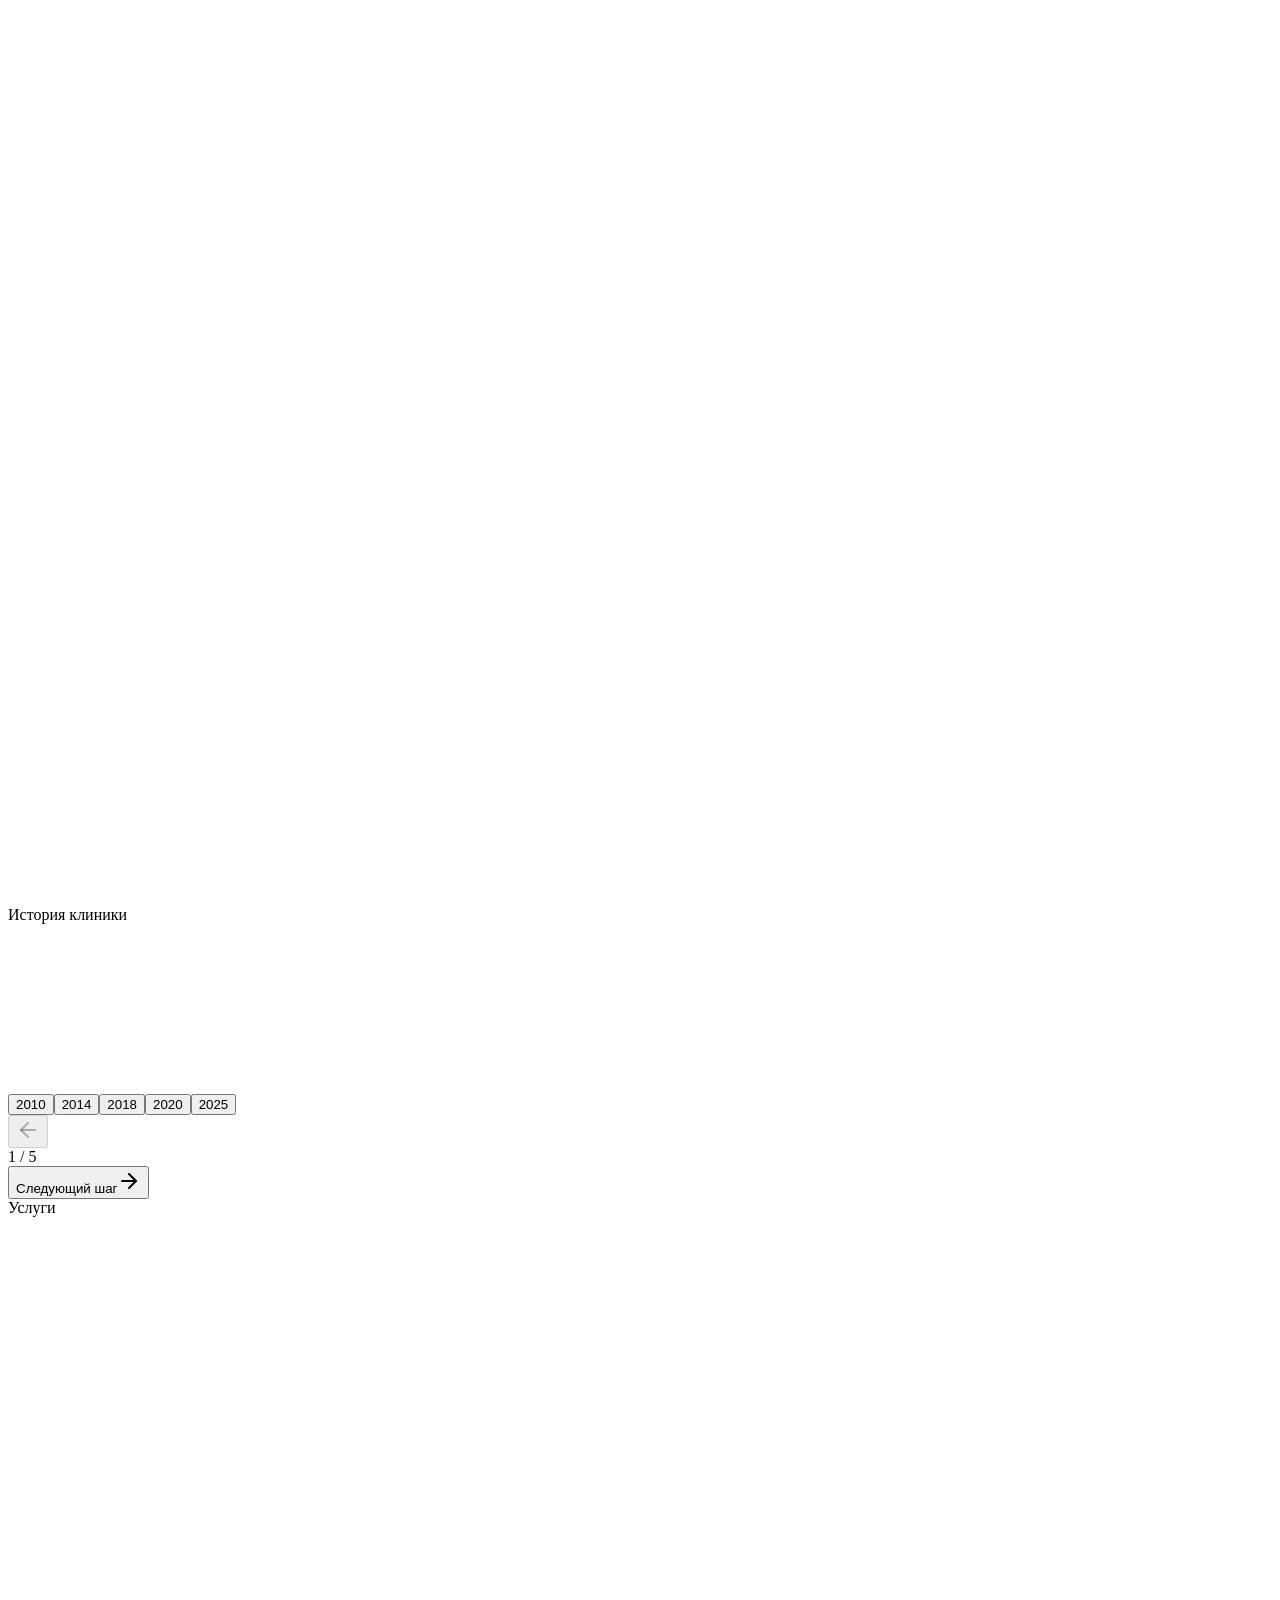
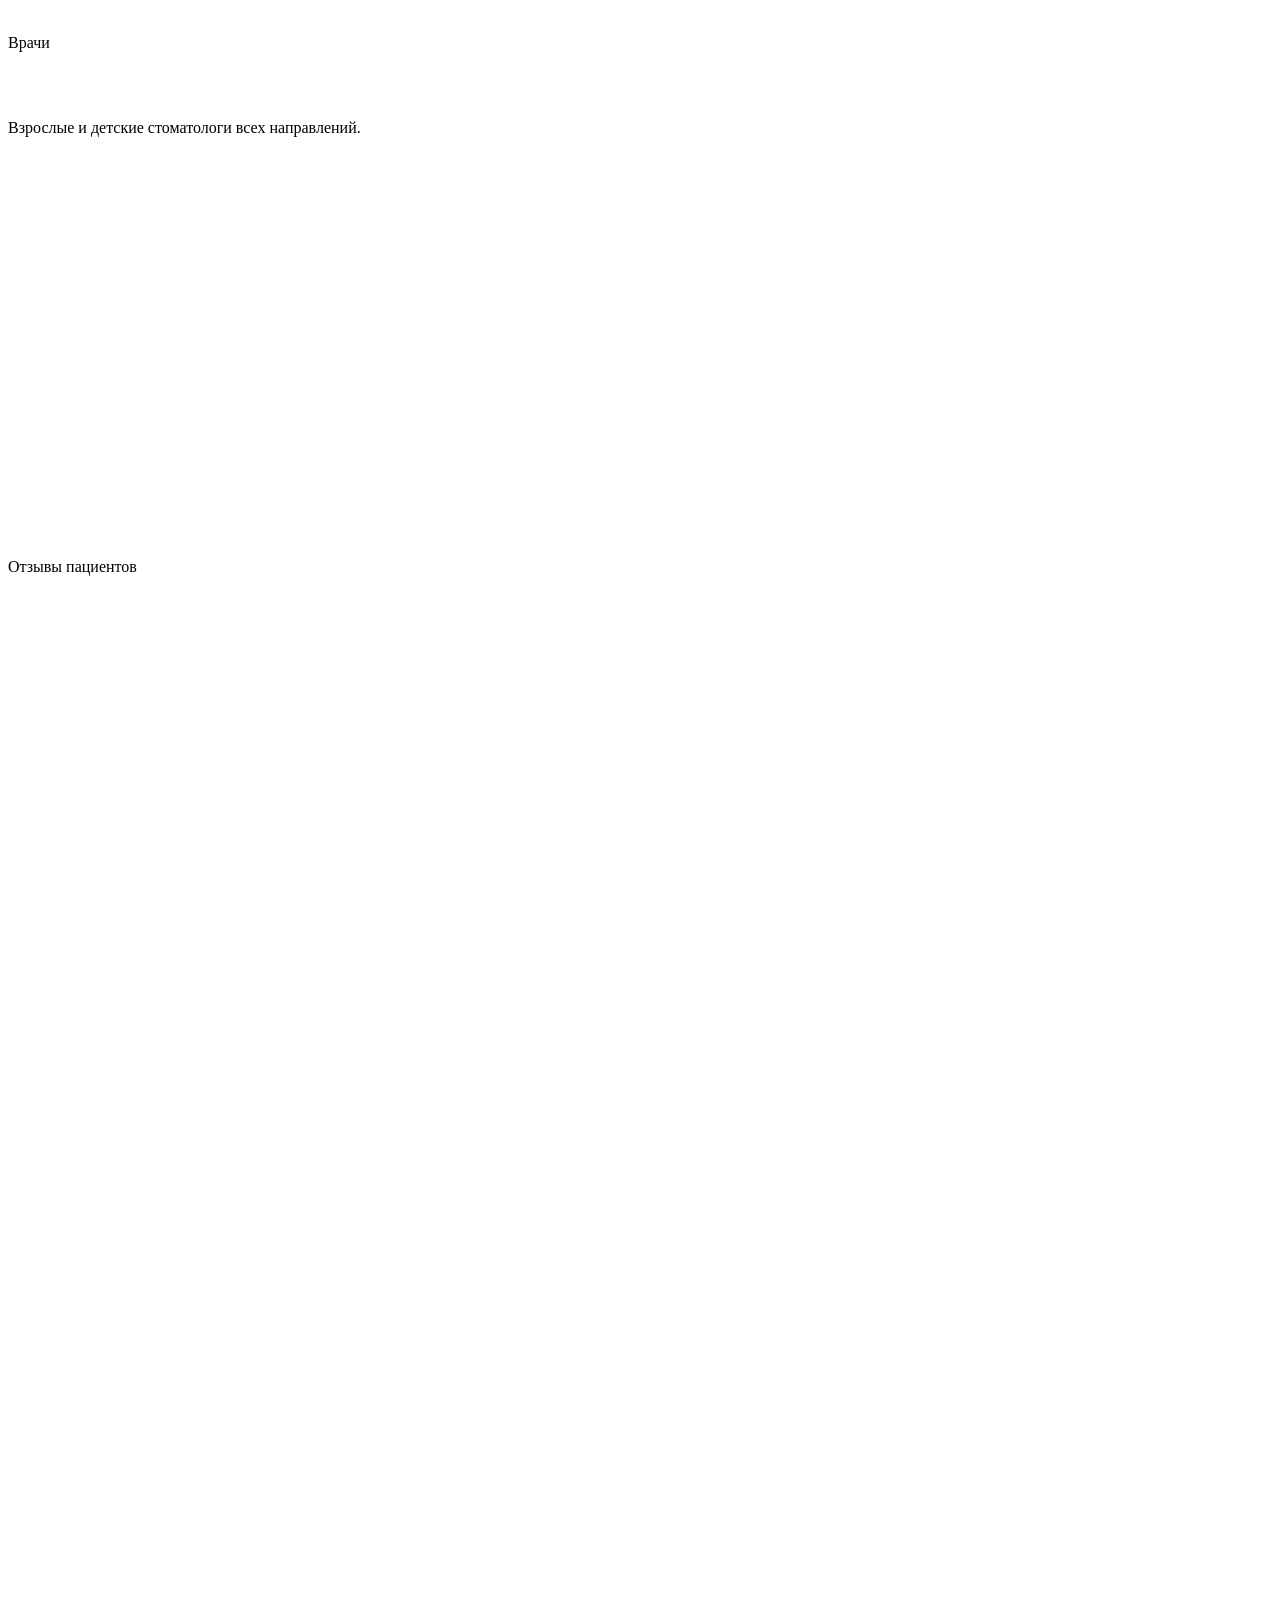
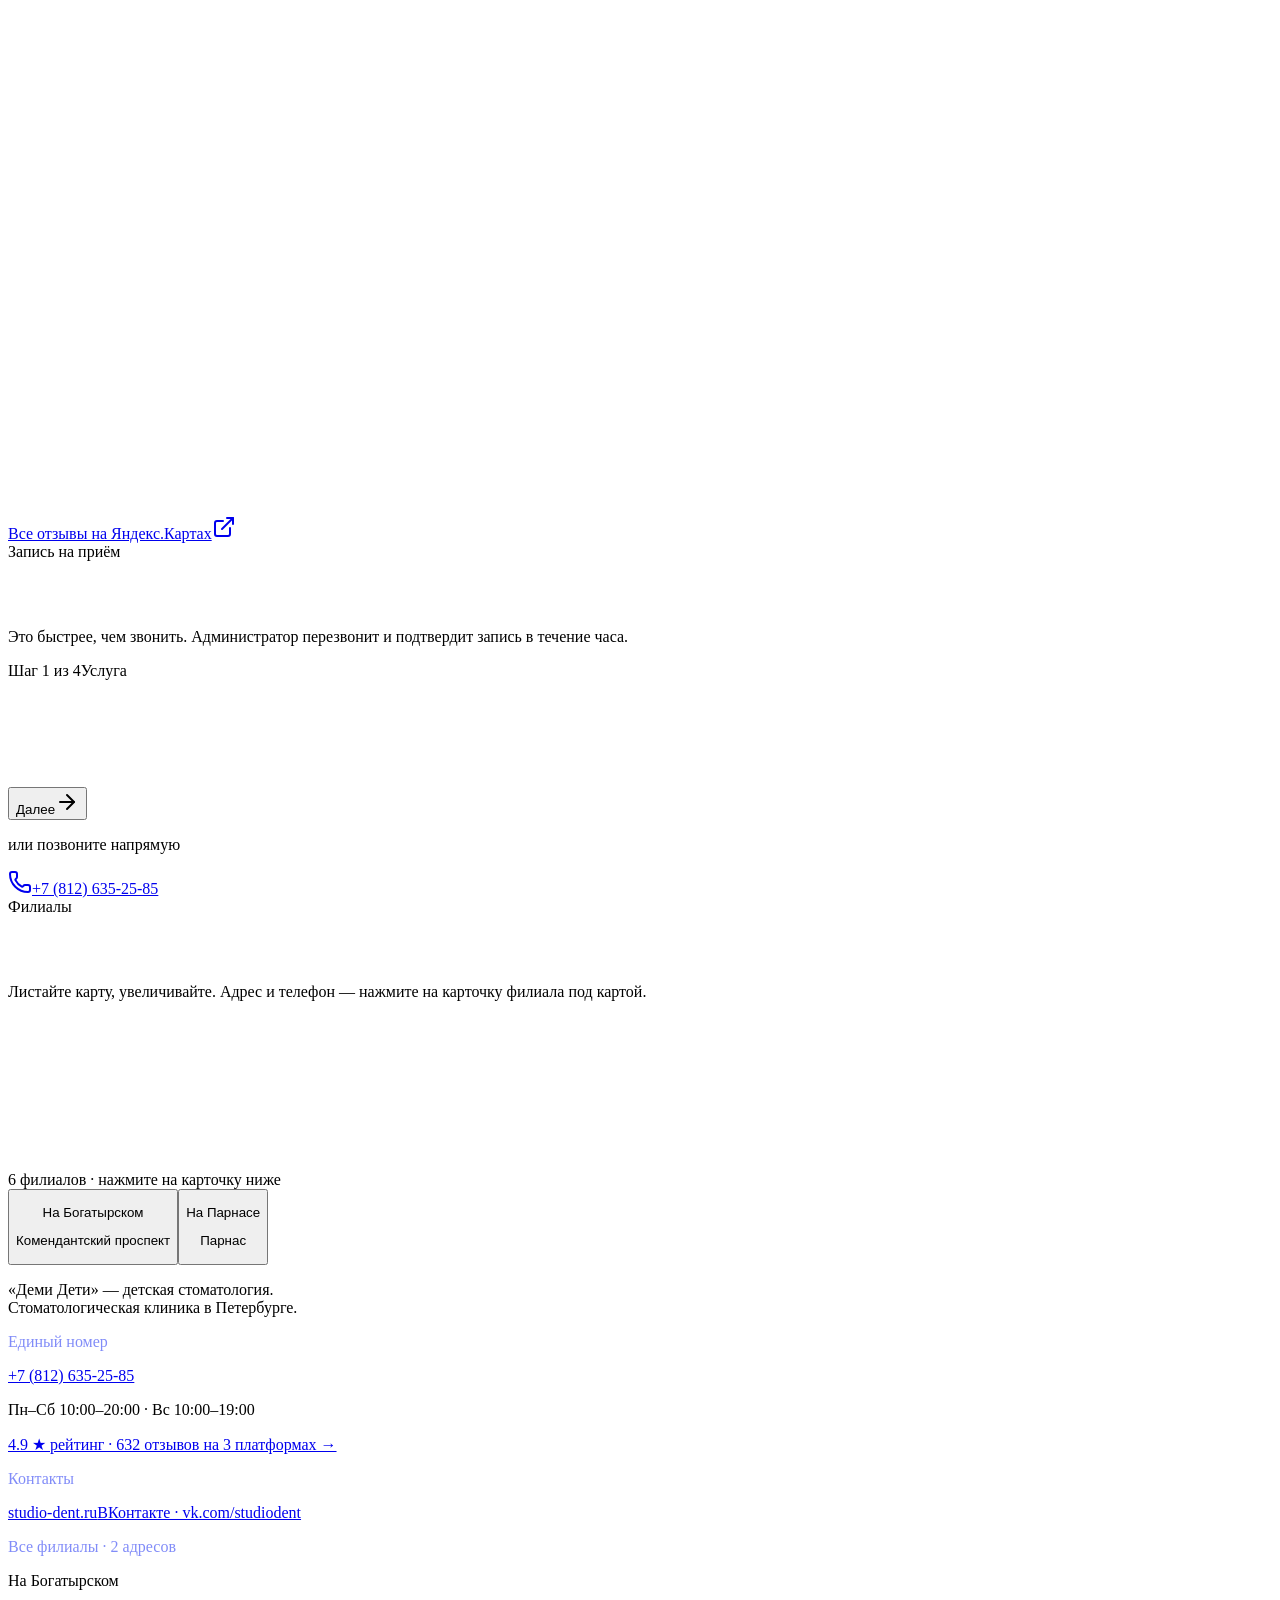
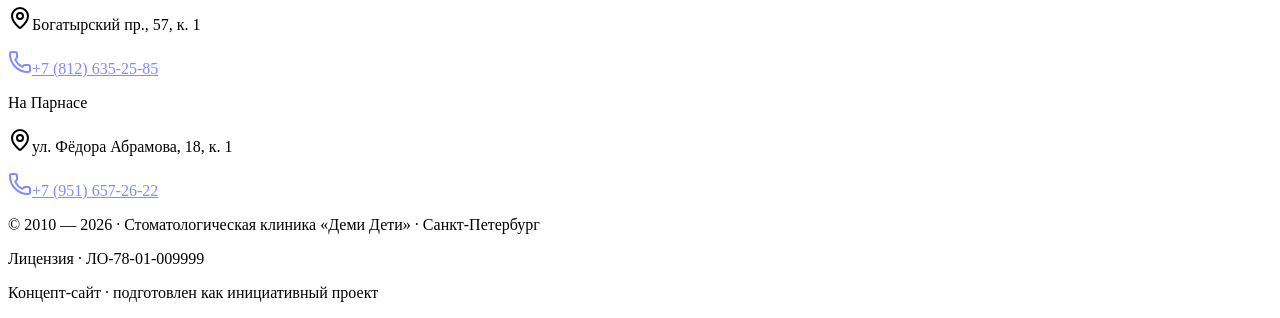
==== commit 1c0c4c62: "Чистая версия: правильный цвет, без зуба, RevealItem" ====
--- a/index.html
+++ b/index.html
@@ -1 +1 @@
-<!DOCTYPE html><!--dRxP98qcSG_eJ1DWmdTTj--><html lang="ru"><head><meta charSet="utf-8"/><meta name="viewport" content="width=device-width, initial-scale=1"/><link rel="preload" href="/studia-dent-stomatologiya/_next/static/media/16d91c780434f2ce-s.p.f22a44f6.woff2" as="font" crossorigin="" type="font/woff2"/><link rel="preload" href="/studia-dent-stomatologiya/_next/static/media/8800dfc60902df36-s.p.e22d03ab.woff2" as="font" crossorigin="" type="font/woff2"/><link rel="preload" href="/studia-dent-stomatologiya/_next/static/media/b4a06a523f527a0e-s.p.d5a12ae5.woff2" as="font" crossorigin="" type="font/woff2"/><link rel="preload" href="/studia-dent-stomatologiya/_next/static/media/cfdfbee4d6cf0a93-s.p.e3066503.woff2" as="font" crossorigin="" type="font/woff2"/><link rel="stylesheet" href="/studia-dent-stomatologiya/_next/static/chunks/965832c2c14a59c2.css" data-precedence="next"/><link rel="stylesheet" href="/studia-dent-stomatologiya/_next/static/chunks/98e40c767b50a11b.css" data-precedence="next"/><link rel="preload" as="script" fetchPriority="low" href="/studia-dent-stomatologiya/_next/static/chunks/6f2d80ec15b7cb67.js"/><script src="/studia-dent-stomatologiya/_next/static/chunks/771dedee3f5e1621.js" async=""></script><script src="/studia-dent-stomatologiya/_next/static/chunks/61a6d78d7d1ec810.js" async=""></script><script src="/studia-dent-stomatologiya/_next/static/chunks/turbopack-9e65781837538b3d.js" async=""></script><script src="/studia-dent-stomatologiya/_next/static/chunks/2f236954d6a65e12.js" async=""></script><script src="/studia-dent-stomatologiya/_next/static/chunks/a41406e4a54ef341.js" async=""></script><script src="/studia-dent-stomatologiya/_next/static/chunks/b435968d8f2e9977.js" async=""></script><script src="/studia-dent-stomatologiya/_next/static/chunks/800fe518cd7cf25d.js" async=""></script><script src="/studia-dent-stomatologiya/_next/static/chunks/761a09682ef90a5d.js" async=""></script><meta name="next-size-adjust" content=""/><title>СТУДИЯ ДЕНТ — Стоматологическая клиника · Санкт-Петербург · с 2010</title><meta name="description" content="Стоматологическая клиника «СТУДИЯ ДЕНТ» в Санкт-Петербурге с 2010 года. 2 филиала, рейтинг 577, 725 отзывов."/><meta name="author" content="Клиника «СТУДИЯ ДЕНТ»"/><meta name="keywords" content="СТУДИЯ ДЕНТ,стоматология Санкт-Петербург"/><meta property="og:title" content="СТУДИЯ ДЕНТ — Стоматологическая клиника в Петербурге с 2010 года"/><meta property="og:description" content="2 филиала · рейтинг 577 · 725 отзывов."/><meta property="og:site_name" content="СТУДИЯ ДЕНТ"/><meta property="og:type" content="website"/><meta name="twitter:card" content="summary"/><meta name="twitter:title" content="СТУДИЯ ДЕНТ — Стоматологическая клиника в Петербурге с 2010 года"/><meta name="twitter:description" content="2 филиала · рейтинг 577 · 725 отзывов."/><link rel="icon" href="/favicon.svg"/><link rel="apple-touch-icon" href="/favicon.svg"/><script src="/studia-dent-stomatologiya/_next/static/chunks/a6dad97d9634a72d.js" noModule=""></script></head><body class="onest_cbd10051-module__4tcYPq__variable golos_text_68a637e4-module__bBdMla__variable antialiased bg-arkadia-mist text-arkadia-graphite"><div hidden=""><!--$--><!--/$--></div><div class="fixed inset-0 z-[200] flex items-center justify-center bg-arkadia-blue" style="opacity:1"><div class="relative"><svg width="120" height="120" viewBox="0 0 120 120" fill="none" xmlns="http://www.w3.org/2000/svg"><path d="M 30 100 L 60 20" stroke="#FFFFFF" stroke-width="3" stroke-linecap="round" fill="none" opacity="0" pathLength="1" stroke-dashoffset="0px" stroke-dasharray="0px 1px"></path><path d="M 60 20 L 90 100" stroke="#FFFFFF" stroke-width="3" stroke-linecap="round" fill="none" opacity="0" pathLength="1" stroke-dashoffset="0px" stroke-dasharray="0px 1px"></path><path d="M 42 70 L 78 70" stroke="#FFFFFF" stroke-width="3" stroke-linecap="round" fill="none" opacity="0" pathLength="1" stroke-dashoffset="0px" stroke-dasharray="0px 1px"></path></svg><p class="absolute top-full left-1/2 -translate-x-1/2 mt-6 whitespace-nowrap font-body text-[10px] uppercase tracking-[0.4em] text-white/70" style="opacity:0;transform:translateY(8px)">Аркадия</p></div></div><main class="relative min-h-screen bg-arkadia-mist text-arkadia-graphite overflow-x-hidden"><div class="fixed top-4 left-1/2 -translate-x-1/2 z-50 hidden md:flex items-center transition-all duration-500 scale-100" style="opacity:0;transform:translateY(-100px)"><div class="flex items-center gap-1 px-2 py-2 rounded-[14px] bg-white/85 backdrop-blur-xl border border-arkadia-graphite/10 shadow-soft"><button class="flex items-center gap-2 px-3 py-1.5 rounded-[10px] hover:bg-arkadia-mist transition-colors" aria-label="Аркадия — на главную"><span class="flex h-7 w-7 items-center justify-center rounded-lg bg-arkadia-blue text-white font-display text-sm font-bold">А</span><span class="font-display text-sm font-semibold tracking-tight text-arkadia-graphite">Аркадия</span></button><div class="w-px h-6 bg-arkadia-graphite/10 mx-1"></div><nav class="flex items-center gap-0.5"><button class="px-3.5 py-1.5 rounded-[10px] font-body text-[13px] font-medium transition-all duration-200 text-arkadia-graphite/80 hover:bg-arkadia-mist hover:text-arkadia-blue">О клинике</button><button class="px-3.5 py-1.5 rounded-[10px] font-body text-[13px] font-medium transition-all duration-200 text-arkadia-graphite/80 hover:bg-arkadia-mist hover:text-arkadia-blue">История</button><button class="px-3.5 py-1.5 rounded-[10px] font-body text-[13px] font-medium transition-all duration-200 text-arkadia-graphite/80 hover:bg-arkadia-mist hover:text-arkadia-blue">Филиалы</button><button class="px-3.5 py-1.5 rounded-[10px] font-body text-[13px] font-medium transition-all duration-200 text-arkadia-graphite/80 hover:bg-arkadia-mist hover:text-arkadia-blue">Услуги</button><button class="px-3.5 py-1.5 rounded-[10px] font-body text-[13px] font-medium transition-all duration-200 text-arkadia-graphite/80 hover:bg-arkadia-mist hover:text-arkadia-blue">Врачи</button><button class="px-3.5 py-1.5 rounded-[10px] font-body text-[13px] font-medium transition-all duration-200 text-arkadia-graphite/80 hover:bg-arkadia-mist hover:text-arkadia-blue">Отзывы</button></nav><div class="w-px h-6 bg-arkadia-graphite/10 mx-1"></div><button class="px-4 py-1.5 rounded-[10px] font-body text-[13px] font-medium text-white bg-arkadia-blue hover:bg-arkadia-blue-soft transition-colors animate-pulse-scale">Записаться</button></div></div><div class="fixed top-3 left-3 right-3 z-50 md:hidden flex items-center justify-between px-4 py-2.5 rounded-[14px] bg-white/85 backdrop-blur-xl border border-arkadia-graphite/10 shadow-soft" style="opacity:0;transform:translateY(-60px)"><button class="flex items-center gap-2" aria-label="Аркадия — на главную"><span class="flex h-8 w-8 items-center justify-center rounded-lg bg-arkadia-blue text-white font-display text-sm font-bold">А</span><span class="font-display text-sm font-semibold tracking-tight text-arkadia-graphite">Аркадия</span></button><button class="flex items-center justify-center h-9 w-9 rounded-lg bg-arkadia-blue/10 text-arkadia-blue" aria-label="Открыть меню"><svg xmlns="http://www.w3.org/2000/svg" width="24" height="24" viewBox=